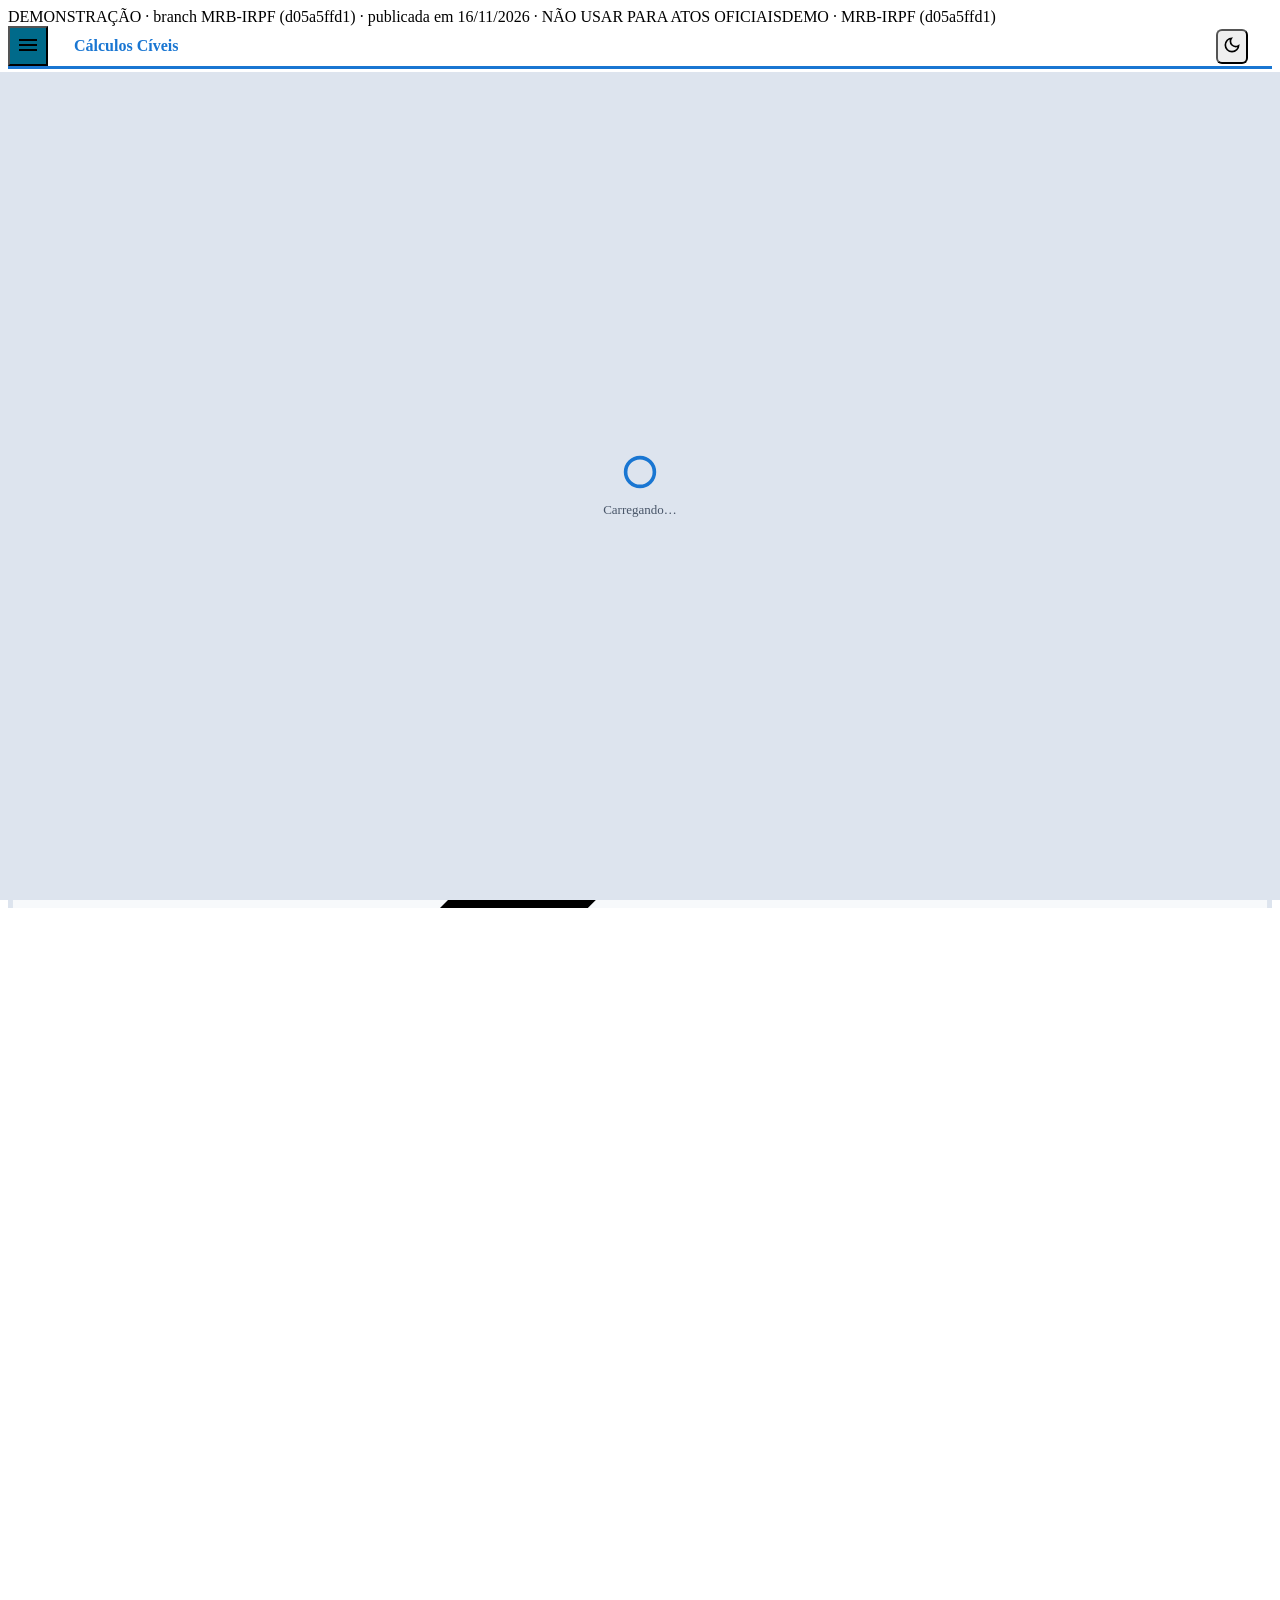
==== index.html @ c673da4e "Publicação de MRB-IRPF (d05a5ffd1)" ====
<!DOCTYPE html><html  lang="pt-BR" dir="ltr"><head><meta charset="utf-8"><meta name="viewport" content="width=device-width, initial-scale=1"><title>Cálculo em Ações Cíveis</title><script type="importmap">{"imports":{"#entry":"/civeis-dev/_nuxt/DIRqz5WZ.js"}}</script><style>.fc-aviso--sucesso{--fc-aviso-tinta:var(--fc-notificacao-aceito);--fc-aviso-fundo:var(--fc-notificacao-aceito-fundo)}.fc-aviso--erro{--fc-aviso-tinta:var(--fc-notificacao-recusado);--fc-aviso-fundo:var(--fc-notificacao-recusado-fundo)}.fc-aviso--alerta{--fc-aviso-tinta:var(--fc-notificacao-aviso);--fc-aviso-fundo:var(--fc-notificacao-aviso-fundo)}.fc-aviso--info{--fc-aviso-tinta:var(--fc-notificacao-info);--fc-aviso-fundo:var(--fc-notificacao-info-fundo)}.fc-aviso--andamento{--fc-aviso-tinta:var(--fc-identidade);--fc-aviso-fundo:color-mix(in srgb, var(--fc-identidade) 18%, var(--fc-superficie))}.q-notification.fc-aviso{border:var(--fc-borda-espessura,1px) solid color-mix(in srgb,var(--fc-aviso-tinta) 30%,transparent);background:color-mix(in srgb,var(--fc-aviso-fundo) 55%,var(--fc-superficie));max-width:calc(min(560px,95vw));min-height:0;color:var(--fc-texto);font-family:var(--fc-fonte-sistema);border-radius:8px;padding:10px 8px 10px 14px;font-size:13.5px;line-height:1.5;box-shadow:0 6px 18px #0f172a1f,0 1px 3px #0f172a14}.q-notification.fc-aviso .q-notification__wrapper{align-items:center}.q-notification.fc-aviso .q-notification__content,.q-notification.fc-aviso .q-notification__message{padding:0}.q-notification.fc-aviso .q-notification__icon,.q-notification.fc-aviso .q-notification__spinner{width:20px;height:20px;color:var(--fc-aviso-tinta);flex:0 0 20px;align-self:flex-start;margin:1px 10px 0 0;font-size:20px}.q-notification.fc-aviso .q-notification__actions{color:var(--fc-texto-secundario);align-self:flex-start;margin:-3px 0 0;padding:0 0 0 8px}.q-notification.fc-aviso code{background:color-mix(in srgb,var(--fc-aviso-tinta) 14%,transparent);color:inherit;font:inherit;white-space:nowrap;border-radius:4px;padding:1px 6px;font-weight:500}.body--dark .q-notification.fc-aviso{box-shadow:0 6px 18px #00000073}.body--dark .q-notification.fc-aviso code{background:color-mix(in srgb,var(--fc-aviso-tinta) 22%,transparent)}.fc-conteudo-html{color:inherit;overflow-wrap:anywhere;container-type:inline-size;max-width:100%!important}.fc-conteudo-html--escala{letter-spacing:normal!important;text-transform:none!important;font-family:inherit!important;font-size:12px!important;font-weight:400!important;line-height:1.55!important}*,.fc-conteudo-html,.fc-conteudo-html *{box-sizing:border-box}.fc-conteudo-html>:first-child{margin-top:0!important}.fc-conteudo-html>:last-child{margin-bottom:0!important}.fc-conteudo-html h1,.fc-conteudo-html h2,.fc-conteudo-html h3{margin-inline-start:0;letter-spacing:normal!important;text-transform:none!important;margin-inline-end:0!important;font-weight:650!important;display:block!important}.fc-conteudo-html h1{margin-block:12px 6px!important;font-size:calc(clamp(1.22em,1.08em + .7cqi,1.36em))!important;line-height:1.3!important}.fc-conteudo-html h2{margin-block:10px 5px!important;font-size:calc(clamp(1.12em,1.02em + .5cqi,1.22em))!important;line-height:1.35!important}.fc-conteudo-html h3{margin-block:8px 4px!important;font-size:calc(clamp(1.03em,.98em + .3cqi,1.1em))!important;line-height:1.4!important}.fc-conteudo-html div,.fc-conteudo-html p{margin-inline-start:0;font:inherit!important;margin-block:0 8px!important;margin-inline-end:0!important}.fc-conteudo-html ol,.fc-conteudo-html ul{padding:0!important;font:inherit!important;margin:6px 0 8px!important;padding-inline-start:24px!important}.fc-conteudo-html ol{list-style:decimal!important}.fc-conteudo-html ul{list-style:outside!important}.fc-conteudo-html li{font:inherit!important;margin:2px 0!important;padding:0!important}.fc-conteudo-html li>ol,.fc-conteudo-html li>ul{margin-block:3px!important}.fc-conteudo-html blockquote{opacity:.86;margin-inline-start:18px;font-family:inherit!important;font-size:10px!important;font-style:italic!important;font-weight:inherit!important;letter-spacing:normal!important;border:0!important;margin-block:8px!important;margin-inline-end:0!important;padding:0!important;line-height:1.5!important}.fc-conteudo-html blockquote>:last-child{margin-bottom:0!important}.fc-conteudo-html strong{font-weight:700!important}.fc-conteudo-html em{font-style:italic!important}.fc-conteudo-html a,.fc-conteudo-html u{text-decoration:underline!important}.fc-conteudo-html s{text-decoration:line-through!important}.fc-conteudo-html span{font-family:inherit!important;font-size:inherit!important;font-weight:inherit!important;letter-spacing:inherit!important;line-height:inherit!important}.fc-conteudo-html sub,.fc-conteudo-html sup{vertical-align:baseline!important;font-size:.75em!important;line-height:0!important;position:relative!important}.fc-conteudo-html sub{bottom:-.25em!important}.fc-conteudo-html sup{top:-.5em!important}.fc-conteudo-html pre{background:#0000000f;white-space:pre-wrap!important;border:0!important;border-radius:4px!important;max-width:100%!important;margin:8px 0!important;padding:8px!important;line-height:1.45!important;overflow-x:auto!important}.fc-conteudo-html code,.fc-conteudo-html kbd,.fc-conteudo-html pre{letter-spacing:normal!important;font-family:ui-monospace,SFMono-Regular,Consolas,monospace!important;font-size:.88em!important;font-weight:400!important}.fc-conteudo-html :not(pre)>code{background:#0000000f;border-radius:3px!important;padding:1px 4px!important}.fc-conteudo-html kbd{background:var(--fc-kbd-bg,#f7f7f7);box-shadow:var(--fc-kbd-sombra,0 1px 0 #0003);color:var(--fc-kbd-texto,#333);white-space:nowrap;border:1px solid var(--fc-kbd-borda,#ccc)!important;border-radius:3px!important;padding:1px 5px!important;line-height:1.45!important;display:inline-block!important}.fc-conteudo-html mark{color:#1f2937;background-color:#fff59d;padding:0!important}.fc-conteudo-html hr{border:0!important;border-top:1px solid #0000002e!important;height:0!important;margin:12px 0!important}.fc-conteudo-html a{color:var(--q-primary);font:inherit!important;text-underline-offset:2px!important}.fc-conteudo-html br{content:normal!important}.fc-conteudo-html--leitura{letter-spacing:.01786em!important;font-size:.875rem!important;font-weight:400!important;line-height:1.25rem!important}.fc-conteudo-html--leitura h1{letter-spacing:.0125em!important;margin-block:0 12px!important;font-size:1.25rem!important;font-weight:700!important;line-height:2rem!important}.fc-conteudo-html--leitura h2{letter-spacing:.00937em!important;margin-block:24px 8px!important;font-size:1rem!important;font-weight:700!important;line-height:1.75rem!important}.fc-conteudo-html--leitura h3{letter-spacing:.00714em!important;margin-block:16px 6px!important;font-size:.875rem!important;font-weight:700!important;line-height:1.375rem!important}.fc-conteudo-html--leitura div,.fc-conteudo-html--leitura ol,.fc-conteudo-html--leitura p,.fc-conteudo-html--leitura ul{margin-block:0 12px!important}.fc-conteudo-html--leitura li{margin-block:0 4px!important}.fc-conteudo-html--leitura blockquote{font-size:inherit!important;margin-block:16px!important}.fc-conteudo-html--leitura hr{margin-block:24px!important}.body--dark .fc-conteudo-html :not(pre)>code,.body--dark .fc-conteudo-html pre,html[data-fc-portal-tema=escuro] .fc-conteudo-html :not(pre)>code,html[data-fc-portal-tema=escuro] .fc-conteudo-html pre{background:#ffffff14}.body--dark .fc-conteudo-html hr,html[data-fc-portal-tema=escuro] .fc-conteudo-html hr{border-top-color:#ffffff2e!important}:root{--fc-dialogo-info:#2563eb;--fc-dialogo-alerta:#a16207;--fc-dialogo-erro:#dc2626;--fc-notificacao-fundo:#f8fafc;--fc-notificacao-texto:#0f172a;--fc-notificacao-secundario:#475569;--fc-notificacao-borda:#e2e8f0;--fc-notificacao-info:#044e64;--fc-notificacao-info-fundo:#b2ebf2;--fc-notificacao-aviso:#b45309;--fc-notificacao-aviso-fundo:#ffe7ba;--fc-notificacao-lido:#475569;--fc-notificacao-lido-fundo:#e2e8f0;--fc-notificacao-aceito:#15803d;--fc-notificacao-aceito-fundo:#dcfce7;--fc-notificacao-recusado:#b91c1c;--fc-notificacao-recusado-fundo:#fee2e2;--fc-notificacao-experimental:#6d28d9;--fc-notificacao-experimental-fundo:#ede9fe;--fc-casca:#dde4ee;--fc-superficie:#fff;--fc-superficie-secundaria:#f7f9fb;--fc-texto:#1f2a37;--fc-texto-secundario:#485568;--fc-demonstrativo-texto:#212121;--fc-borda:#dee5ee;--fc-borda-controle:#c4cfdd;--fc-borda-suave:#0f172a14;--fc-borda-espessura:1px;--fc-elevacao:none;--fc-foco-cor:#0b5cad;--fc-foco-espessura:2px;--fc-foco-deslocamento:2px;--fc-campo-altura:36px;--fc-campo-altura-rotulo:24px;--fc-campo-obrigatorio-fundo:#fffbeb;--fc-campo-obrigatorio-tinta:#b45309;--fc-campo-erro-fundo:#fef2f2;--fc-campo-erro-tinta:#b91c1c;--fc-tabela-zebra:#f7f9fb;--fc-tabela-hover:#eef3f9;--fc-tabela-cabecalho-fundo:#f7f9fb;--fc-tabela-cabecalho-texto:#1f2a37;--fc-tabela-selecao-segura-fundo:#dbeafe;--fc-tabela-selecao-segura-tinta:#1e40af;--fc-tabela-selecao-atencao-fundo:#fef3c7;--fc-tabela-selecao-atencao-tinta:#92400e;--fc-cor-link:#0b5cad;--fc-raio-p:6px;--fc-raio-m:8px;--fc-raio-g:12px;--fc-raio-pilula:999px;--fc-espaco-1:4px;--fc-espaco-2:8px;--fc-espaco-3:12px;--fc-espaco-4:16px;--fc-espaco-5:24px;--fc-espaco-6:32px;--fc-faixa-identidade:3px;--fc-altura-barra-app:40px;--fc-identidade:var(--q-fc-principal,var(--q-primary));--fc-identidade-tinta:var(--q-fc-escura,var(--q-primary));--fc-comando-identidade-fundo:var(--q-fc-escura,var(--fc-plataforma));--fc-plataforma:#006a8a;--fc-fonte-sistema:-apple-system, BlinkMacSystemFont, "Segoe UI", roboto, "Helvetica Neue", arial, sans-serif;--fc-tipo-rotulo:12.5px;--fc-tipo-apoio:13px;--fc-tipo-subaba:13.5px;--fc-tipo-corpo:14px;--fc-tipo-titulo-dialogo:15.5px;--fc-tipo-nome-app:16px;--fc-tipo-h1:22px;--fc-fundo-escuro-app:#111827;--fc-input-bg:#fff;--fc-input-erro-bg:color-mix(in srgb, var(--q-negative) 10%, #fff);--fc-cor-erro-indicador:var(--q-negative);--fc-cor-erro-tooltip-bg:var(--q-negative);--fc-cor-erro-tooltip-txt:#fff;--fc-primary-dark-bg:oklab(70.7% -.0438 -.159/.1);--fc-primary-dark-border:oklch(70.7% .165 254.624);--fc-negative-dark-bg:oklab(70.4% .1768 .0722/.1);--fc-negative-dark-border:oklch(70.4% .191 22.216);--fc-warning-dark-bg:oklab(85.2% -.0067 .1988/.1);--fc-warning-dark-border:oklch(85.2% .199 91.936);--fc-success-dark-bg:oklab(78.6% -.1749 .0792/.1);--fc-success-dark-border:#00dc82;--fc-kbd-bg:#f7f7f7;--fc-kbd-borda:#ccc;--fc-kbd-sombra:0 1px 0 #0003, 0 2px 0 0 #fff inset;--fc-kbd-texto:#333;--q-primary:var(--q-fc-principal,#1976d2)}.fc-superficie{background-color:var(--fc-superficie);color:var(--fc-texto)}.fc-superficie-secundaria{background-color:var(--fc-superficie-secundaria);color:var(--fc-texto)}.fc-casca{background-color:var(--fc-casca);color:var(--fc-texto)}.fc-texto-secundario{color:var(--fc-texto-secundario)}.fc-borda{border:var(--fc-borda-espessura) solid var(--fc-borda)}.fc-borda-suave{border:var(--fc-borda-espessura) solid var(--fc-borda-suave)}.fc-somente-leitor-tela{clip-path:inset(50%);white-space:nowrap;border:0;width:1px;height:1px;margin:-1px;padding:0;position:absolute;overflow:hidden}.fc-foco-visivel:focus-visible{outline-offset:var(--fc-foco-deslocamento);box-shadow:0 0 0 var(--fc-foco-espessura) var(--fc-superficie);outline:var(--fc-foco-espessura) solid var(--fc-foco-cor)!important}.fc-comando.q-btn{border-radius:var(--fc-raio-p);min-width:32px;min-height:32px;padding:4px}.fc-salto-conteudo{top:var(--fc-espaco-2);left:var(--fc-espaco-2);z-index:2100;padding:var(--fc-espaco-2) var(--fc-espaco-4);font-size:var(--fc-tipo-corpo);color:var(--fc-texto);background-color:var(--fc-superficie);border:var(--fc-borda-espessura) solid var(--fc-borda);border-radius:var(--fc-raio-p);text-decoration:none;position:absolute;transform:translateY(-200%)}.fc-salto-conteudo:focus{transform:translateY(0)}body,html{height:100%;overflow-y:hidden}::-webkit-scrollbar{width:16px}::-webkit-scrollbar{background-color:#fff}::-webkit-scrollbar-track{background-color:#fff}::-webkit-scrollbar-thumb{z-index:3;background-color:#babac0;border:4px solid #fff;border-radius:16px}::-webkit-scrollbar-thumb:hover{z-index:3;background-color:#a0a0a0;border-width:2px}::-webkit-scrollbar-thumb:active{cursor:grabbing;z-index:3;background-color:gray}::-webkit-scrollbar-button{display:none}.body--dark ::-webkit-scrollbar{background-color:#1e1e1e}.body--dark ::-webkit-scrollbar-corner{background-color:#1e1e1e}.body--dark ::-webkit-scrollbar-track{background-color:#1e1e1e}.body--dark ::-webkit-scrollbar-thumb{background-color:#555;border-color:#1e1e1e}.body--dark ::-webkit-scrollbar-thumb:hover{background-color:#757575}.body--dark ::-webkit-scrollbar-thumb:active{background-color:#9e9e9e}.body--dark{--fc-dialogo-info:#93c5fd;--fc-dialogo-alerta:#fbbf24;--fc-dialogo-erro:#f87171;--fc-notificacao-fundo:#0f172a;--fc-notificacao-texto:#f8fafc;--fc-notificacao-secundario:#94a3b8;--fc-notificacao-borda:#334155;--fc-notificacao-info:#00a6d0;--fc-notificacao-info-fundo:#123c4a;--fc-notificacao-experimental:#c4b5fd;--fc-notificacao-experimental-fundo:#2e2350;--fc-notificacao-aviso:#fdba4c;--fc-notificacao-aviso-fundo:#4a3b22;--fc-notificacao-lido:#cbd5e1;--fc-notificacao-lido-fundo:#334155;--fc-notificacao-aceito:#86efac;--fc-notificacao-aceito-fundo:#14532d;--fc-notificacao-recusado:#fca5a5;--fc-notificacao-recusado-fundo:#7f1d1d;--fc-casca:#030712;--fc-superficie:#1f2937;--fc-superficie-secundaria:#111827;--fc-texto:#e5e7eb;--fc-texto-secundario:#9ca3af;--fc-borda:#334155;--fc-borda-controle:#475569;--fc-borda-suave:#e2e8f01f;--fc-foco-cor:#90caf9;--fc-cor-link:#90caf9;--fc-campo-obrigatorio-fundo:#332a18;--fc-campo-obrigatorio-tinta:#fbbf24;--fc-campo-erro-fundo:#3f2228;--fc-campo-erro-tinta:#fca5a5;--fc-tabela-zebra:#1a2433;--fc-tabela-hover:#263244;--fc-tabela-cabecalho-fundo:#111827;--fc-tabela-cabecalho-texto:#e5e7eb;--fc-tabela-selecao-segura-fundo:#1e3a5f;--fc-tabela-selecao-segura-tinta:#bfdbfe;--fc-tabela-selecao-atencao-fundo:#4a3b22;--fc-tabela-selecao-atencao-tinta:#fde68a;--fc-identidade-tinta:var(--q-fc-clara,var(--q-primary));--fc-fundo-escuro-app:var(--fc-superficie-secundaria);background-color:var(--fc-fundo-escuro-app);--fc-input-bg:var(--q-color-dark);--fc-input-erro-bg:color-mix(in srgb, var(--q-negative) 40%, var(--q-dark));--fc-cor-erro-indicador:color-mix(in srgb, var(--q-negative) 80%, #fff);--fc-cor-erro-tooltip-bg:color-mix(in srgb, var(--q-negative) 60%, var(--q-dark));--fc-cor-erro-tooltip-txt:color-mix(in srgb, var(--q-negative) 20%, #fff);--fc-sombra-escura:0 4px 14px #00000073}.body--dark,html[data-fc-portal-tema=escuro]{--fc-kbd-bg:#242033;--fc-kbd-borda:#94a3b83d;--fc-kbd-sombra:0 1px 0 #00000073, 0 1px 0 0 #ffffff1a inset;--fc-kbd-texto:#f8fafc}kbd{border:1px solid var(--fc-kbd-borda);background-color:var(--fc-kbd-bg);box-shadow:var(--fc-kbd-sombra);color:var(--fc-kbd-texto);border-radius:3px;padding:2px 6px;font-family:monospace;font-size:.85em;line-height:1.4;display:inline-block}.body--dark .q-card:not(.q-card--flat){box-shadow:var(--fc-sombra-escura)}.body--dark .q-menu:not(:has(.fc-dica-cartao,.fc-popup-erro,.fc-popup-alerta,.fc-popup-info)){box-shadow:var(--fc-sombra-escura)}.body--dark.body--dark .shadow-1,.body--dark.body--dark .shadow-2{box-shadow:var(--fc-sombra-escura)}.fc-toolbar-info{background-color:color-mix(in srgb,var(--q-primary) 15%,#fff);color:var(--q-primary)}.body--dark .fc-toolbar-info{background-color:color-mix(in srgb,var(--q-primary) 25%,var(--q-dark));color:color-mix(in srgb,var(--q-primary) 60%,#fff)}.fc-painel-conteudo{background-color:var(--fc-superficie);color:var(--fc-texto)}.body--dark .fc-painel-conteudo{color:#e0e0e0}.body--dark .fc-painel-conteudo,.fc-fundo-escuro-app{background-color:var(--fc-fundo-escuro-app)}.fc-popup-erro{--fc-popup-borda:var(--q-negative);background-color:color-mix(in srgb,var(--q-negative) 10%,#fff);box-shadow:inset 0 0 0 1px var(--fc-popup-borda);color:#474747;border:0;border-radius:4px;overflow:hidden}.body--dark .fc-popup-erro{--fc-popup-borda:var(--fc-negative-dark-border);background-color:color-mix(in srgb,var(--q-negative) 18%,var(--q-dark));color:#eee}.fc-popup-alerta{--fc-popup-borda:var(--q-warning);background-color:color-mix(in srgb,var(--q-warning) 18%,#fff);box-shadow:inset 0 0 0 1px var(--fc-popup-borda);color:#474747;border:0;border-radius:4px;overflow:hidden}.body--dark .fc-popup-alerta{--fc-popup-borda:var(--fc-warning-dark-border);background-color:var(--fc-warning-dark-bg);color:#cbcbcb}.fc-popup-info{--fc-popup-borda:var(--q-primary);background-color:color-mix(in srgb,var(--q-primary) 12%,#fff);box-shadow:inset 0 0 0 1px var(--fc-popup-borda);color:var(--q-primary);border:0;border-radius:4px;overflow:hidden}.body--dark .fc-popup-info{--fc-popup-borda:var(--fc-primary-dark-border);background-color:var(--fc-primary-dark-bg);color:#cbcbcb}.q-menu:has(.fc-popup-erro,.fc-popup-alerta,.fc-popup-info){background:0 0;border-radius:4px}.fc-banner-erro{background-color:color-mix(in srgb,var(--q-negative) 10%,#fff);border:1px solid var(--q-negative)}.body--dark .fc-banner-erro{background-color:var(--fc-negative-dark-bg);border:1px solid var(--fc-negative-dark-border)}.fc-banner-erro-texto{color:var(--q-negative)}.body--dark .fc-banner-erro-texto{color:#cbcbcb}.fc-banner-alerta{background-color:color-mix(in srgb,var(--q-warning) 18%,#fff);border:1px solid var(--q-warning)}.body--dark .fc-banner-alerta{background-color:var(--fc-warning-dark-bg);border:1px solid var(--fc-warning-dark-border)}.fc-banner-alerta-texto{color:var(--q-warning)}.body--dark .fc-banner-alerta-texto{color:#cbcbcb}.fc-banner-info{background-color:color-mix(in srgb,var(--q-primary) 12%,#fff);border:1px solid var(--q-primary)}.body--dark .fc-banner-info{background-color:var(--fc-primary-dark-bg);border:1px solid var(--fc-primary-dark-border)}.fc-banner-info-texto{color:var(--q-primary)}.body--dark .fc-banner-info-texto{color:#cbcbcb}.fc-banner-sucesso{background-color:color-mix(in srgb,var(--q-positive) 15%,#fff);border:1px solid var(--q-positive)}.body--dark .fc-banner-sucesso{background-color:var(--fc-success-dark-bg);border:1px solid var(--fc-success-dark-border)}.fc-banner-sucesso-texto{color:var(--q-positive)}.body--dark .fc-banner-sucesso-texto{color:#cbcbcb}.fc-input-erro{background-color:color-mix(in srgb,var(--q-negative) 15%,#fff);color:var(--q-negative)}.body--dark .fc-input-erro{background-color:color-mix(in srgb,var(--q-negative) 40%,var(--q-dark));color:color-mix(in srgb,var(--q-negative) 50%,#fff)}input:-webkit-autofill{-webkit-text-fill-color:currentcolor;transition:background-color 100000s ease-in-out}input:-webkit-autofill:focus{-webkit-text-fill-color:currentcolor;transition:background-color 100000s ease-in-out}input:-webkit-autofill:hover{-webkit-text-fill-color:currentcolor;transition:background-color 100000s ease-in-out}select:-webkit-autofill{-webkit-text-fill-color:currentcolor;transition:background-color 100000s ease-in-out}textarea:-webkit-autofill{-webkit-text-fill-color:currentcolor;transition:background-color 100000s ease-in-out}input:autofill{-webkit-text-fill-color:currentcolor;transition:background-color 100000s ease-in-out}input:autofill:focus{-webkit-text-fill-color:currentcolor;transition:background-color 100000s ease-in-out}input:autofill:hover{-webkit-text-fill-color:currentcolor;transition:background-color 100000s ease-in-out}select:autofill{-webkit-text-fill-color:currentcolor;transition:background-color 100000s ease-in-out}textarea:autofill{-webkit-text-fill-color:currentcolor;transition:background-color 100000s ease-in-out}.bg-fc-escura{background-color:var(--q-fc-escura)}.bg-fc-escura,.bg-fc-principal{color:var(--q-fc-sobre-principal)}.bg-fc-principal{background-color:var(--q-fc-principal)}.bg-fc-clara{background-color:var(--q-fc-clara)}.bg-fc-muito-clara{background-color:var(--q-fc-muito-clara)}.bg-fc-neutra{background-color:var(--q-fc-neutra)}.text-fc-escura{color:var(--q-fc-escura)}.text-fc-principal{color:var(--q-fc-principal)}.border-fc-principal{border-color:var(--q-fc-principal)}.border-fc-clara{border-color:var(--q-fc-clara)}.fc-cabecalho-secao{--fc-cabecalho-secao-borda:4px solid var(--q-fc-principal,#1976d2);border-inline-start:var(--fc-cabecalho-secao-borda);background-color:var(--q-fc-muito-clara,#e3f2fd);color:color-mix(in srgb,var(--q-fc-escura,#0d47a1) 90%,#000)}tr.fc-cabecalho-secao{border-inline-start:0}tr.fc-cabecalho-secao>:first-child{border-inline-start:var(--fc-cabecalho-secao-borda)}.body--dark .fc-cabecalho-secao{background-color:color-mix(in srgb,var(--q-fc-principal,#1976d2) 20%,var(--q-dark,#1f2937));color:#fff}.fc-campo-realcado{border-radius:var(--fc-raio-p,6px);outline:2px solid var(--fc-foco-cor,var(--q-primary,#1976d2));outline-offset:3px;background:color-mix(in srgb,var(--q-primary,#1976d2) 10%,transparent);transition:background .6s,outline-color .6s}</style><style>.pagina-erro[data-v-68c4717c]{color:#333;text-align:center;background:#fff;flex-direction:column;justify-content:center;align-items:center;min-height:100dvh;padding:1.5rem;font-family:system-ui,sans-serif;display:flex}.pagina-erro__status[data-v-68c4717c]{margin:0;font-size:4rem;font-weight:300}.pagina-erro__mensagem[data-v-68c4717c]{margin-top:.5rem;font-size:1.25rem}@media (prefers-color-scheme:dark){.pagina-erro[data-v-68c4717c]{color:#f5f5f5;background:#111}}</style><link rel="stylesheet" href="/civeis-dev/_nuxt/entry.Db4Gae93.css" crossorigin><link rel="stylesheet" href="/civeis-dev/_nuxt/rotulosTipoEncadeamentoJuros.11TiuPli.css" crossorigin><link rel="stylesheet" href="/civeis-dev/_nuxt/gerarLocaleTimestamp.BkN6Lu2j.css" crossorigin><style>.fc-aviso-sso[data-v-3ca4d134]{min-width:32px}.fc-conta-avatar[data-v-3ca4d134]{width:26px;height:26px;color:var(--fc-conta-avatar-tinta,#fff);background:var(--fc-conta-avatar-fundo,var(--q-fc-escura,var(--q-primary)));border-radius:999px;flex:none;place-items:center;font-size:11px;font-weight:600;line-height:1;display:inline-grid}.fc-conta-avatar--grande[data-v-3ca4d134]{width:36px;height:36px;margin-right:0;font-size:13px}.fc-conta-seta[data-v-3ca4d134]{opacity:.7;margin-left:2px}.fc-conta-menu[data-v-3ca4d134]{min-width:272px}.fc-conta-identidade[data-v-3ca4d134]{padding-top:10px;padding-bottom:10px}.fc-conta-identidade-nome[data-v-3ca4d134]{font-weight:600}.fc-conta-gatilho[data-v-3ca4d134],.fc-entrar[data-v-3ca4d134]{border-radius:var(--fc-raio-p,6px)}.fc-entrar[data-v-3ca4d134] .q-btn__content{white-space:nowrap;flex-wrap:nowrap}@media (width<=560px){.fc-entrar[data-v-3ca4d134] .q-btn__content>.block{display:none!important}.fc-entrar[data-v-3ca4d134] .q-btn__content{gap:0}}</style><style>._simbolo_166a9_1{color:var(--fc-notificacao-aviso,#b45309)}._titulo_166a9_5{margin:0;font-size:16px;font-weight:600;line-height:1.4}._corpo_166a9_12{gap:var(--fc-espaco-2,8px);display:grid}._texto_166a9_17{margin:0}._detalhe_166a9_21{color:var(--fc-texto-secundario,#485568);font-size:var(--fc-tipo-apoio,13px);margin:0}._falhouDeNovo_166a9_27{background:var(--fc-notificacao-recusado-fundo);color:var(--fc-notificacao-recusado)}._confirmacao_166a9_36,._falhouDeNovo_166a9_27{border-radius:var(--fc-raio-p,6px);font-size:var(--fc-tipo-apoio,13px);margin:0;padding:8px 10px}._confirmacao_166a9_36{background:var(--fc-notificacao-info-fundo);color:var(--fc-notificacao-info)}</style><style>._chip_12ice_1{margin-left:var(--fc-espaco-4,16px);border:var(--fc-borda-espessura,1px) solid color-mix(in srgb,var(--fc-notificacao-aviso) 30%,transparent);background:var(--fc-notificacao-aviso-fundo);color:var(--fc-notificacao-aviso);font-weight:600;position:relative;top:2px}._chip_12ice_1 .q-chip__icon{color:inherit;opacity:1}._compacto_12ice_15 .q-chip__icon--left{margin-right:-.2em}._somenteLeitor_12ice_19{clip-path:inset(50%);white-space:nowrap;border:0;width:1px;height:1px;margin:-1px;padding:0;position:absolute;overflow:hidden}</style><style>._caixaColagem_117kt_1{resize:none;width:250px;height:250px;color:inherit;background-color:#0000;border:1px solid #e0e0e0;font-family:monospace;font-size:small}</style><style>.fc-importador-arquivo-recuo[data-v-17ba5314]{padding:2px 4px}.fc-importador-arquivo[data-v-17ba5314] .q-field__control{border-radius:4px;height:32px;min-height:32px}.fc-importador-arquivo[data-v-17ba5314] .q-field__label{top:6px}.fc-importador-arquivo[data-v-17ba5314] .q-field__append,.fc-importador-arquivo[data-v-17ba5314] .q-field__prepend{height:32px}</style><style>._card_smxb9_1{width:calc(min(480px,92vw))}</style><style>._quadro_1jugl_2{border:1px solid var(--fc-borda,#e4e8ee);border-radius:var(--fc-raio-m,8px);margin:0;font-size:13px;line-height:1.5;overflow:hidden}._linha_1jugl_12{justify-content:space-between;align-items:baseline;gap:12px;padding:5px 10px;display:flex}._linha_1jugl_12:nth-child(odd){background:var(--fc-superficie-secundaria,#f7f9fb)}._linha_1jugl_12 dt{color:var(--fc-texto-secundario,#64748b)}._linha_1jugl_12 dd{text-align:right;margin:0;font-weight:700}</style><style>._titulo_titve_1{font-size:var(--fc-tipo-titulo-dialogo,1.05rem);margin:0;font-weight:600;line-height:1.3}._resumo_titve_8{font-size:13px;line-height:1.5}._paginas_titve_13{margin:0 0 6px;font-weight:600}._opcoes_titve_18{gap:var(--fc-espaco-1,4px);margin-top:var(--fc-espaco-3,12px);display:grid}</style><style>._titulo_11irx_1{font-size:var(--fc-tipo-titulo-dialogo,1.05rem);margin:0;font-weight:600;line-height:1.3}._instrucao_11irx_8{color:var(--fc-texto-secundario,#64748b);margin:0 0 12px}</style><style>._card_2haaf_1{width:760px;max-width:92vw}</style><style>.fc-popup-mensagem[data-v-4fc4f6e3]{max-width:calc(min(350px,100vw - 32px))}</style><style>.fc-popup-mensagem[data-v-11bfb8f9]{white-space:pre-wrap;max-width:calc(min(350px,100vw - 32px))}</style><style>.fc-barra-arquivos[data-v-1f012d2c]{--fc-barra-arquivos-icone:#475569;min-width:0;min-height:var(--fc-altura-linha-arquivos,36px);gap:2px;overflow:hidden}.fc-bloco-arquivo>.q-btn[data-v-1f012d2c],.fc-nuvem-indicador[data-v-1f012d2c]{color:var(--fc-barra-arquivos-icone)}.fc-barra-arquivos--com-importador[data-v-1f012d2c]{--fc-altura-linha-arquivos:36px}.fc-bloco-arquivo[data-v-1f012d2c]{flex:auto;min-width:0}.fc-bloco-contexto[data-v-1f012d2c]{flex:none;min-width:0}.fc-indicador-contexto[data-v-1f012d2c]{position:relative;top:2px}.fc-nome-arquivo[data-v-1f012d2c]{flex:0 260px;width:calc(min(260px,32vw));min-width:150px;margin-right:6px}.fc-nome-arquivo[data-v-1f012d2c] .q-field__control{height:32px;min-height:32px}.fc-nome-arquivo[data-v-1f012d2c] .q-field__prepend{align-items:center;height:32px;padding-right:5px}.fc-nome-arquivo[data-v-1f012d2c] .q-field__native,.fc-nome-arquivo[data-v-1f012d2c] .q-field__prefix{padding-top:0;padding-bottom:0;font-size:14px;font-weight:500}.fc-prefixo-arquivo[data-v-1f012d2c]{color:var(--q-grey-7);pointer-events:none;-webkit-user-select:none;user-select:none;background:#0000000f;border-right:1px solid #00000024;align-self:center;align-items:center;height:32px;margin-left:-11px;padding:0 8px;font-size:13px;font-weight:700;line-height:1;display:inline-flex}.fc-nuvem-indicador[data-v-1f012d2c]{width:32px;min-width:32px;height:32px;min-height:32px}.fc-nuvem-indicador--estatico[data-v-1f012d2c]{justify-content:center;align-items:center;display:inline-flex}.fc-nuvem-indicador--atencao[data-v-1f012d2c] .q-icon{filter:drop-shadow(0 0 2px color-mix(in srgb,var(--q-warning) 60%,transparent))}.fc-nuvem-anuncio[data-v-1f012d2c]{clip-path:inset(50%);white-space:nowrap;width:1px;height:1px;position:absolute;overflow:hidden}.fc-popover-nuvem-conflito[data-v-1f012d2c]{max-width:340px}.fc-menu-arquivo[data-v-1f012d2c]{min-width:220px;font-size:13px}.fc-menu-acao-compacta[data-v-1f012d2c]{align-items:center;gap:8px;min-height:32px;padding:6px 10px}.fc-menu-acao-compacta[data-v-1f012d2c] .q-item__section--main{font-size:13px}.fc-popover-nuvem[data-v-1f012d2c]{max-width:360px}.fc-popover-nuvem-lista[data-v-1f012d2c]{min-width:280px}.fc-localizacao-nuvem[data-v-1f012d2c]{flex-wrap:wrap;align-items:center;gap:4px;max-width:320px;padding-top:2px;line-height:1.35;display:flex}.fc-localizacao-separador[data-v-1f012d2c]{color:var(--q-grey-6);-webkit-user-select:none;user-select:none}.fc-popup-importadores[data-v-1f012d2c]{min-width:calc(min(270px,100vw - 32px));max-width:calc(100vw - 32px)}@media (width<=599px){.fc-barra-arquivos[data-v-1f012d2c]{gap:0}.fc-nome-arquivo[data-v-1f012d2c]{flex:96px;width:auto;min-width:80px}.fc-nuvem-indicador[data-v-1f012d2c]{margin-right:4px}}</style><style>.body--dark .fc-barra-arquivos{--fc-barra-arquivos-icone:#e2e8f0}</style><style>.fc-botoes-nav[data-v-bc6195f4]{flex-wrap:wrap;justify-content:center;gap:12px;max-width:100%;display:inline-flex}.fc-botoes-nav[data-v-bc6195f4]:only-child{margin-inline:auto;display:flex}.fc-botoes-nav-item[data-v-bc6195f4]{min-width:0;min-height:32px;color:var(--fc-identidade-tinta);border:1px solid var(--fc-identidade-tinta);border-radius:var(--fc-raio-pilula,999px);background:0 0;padding-inline:16px}.fc-botoes-nav-item--ativa[data-v-bc6195f4]{color:var(--fc-superficie);background:var(--fc-identidade-tinta)}.fc-botoes-nav-destaque[data-v-bc6195f4]{background:var(--fc-notificacao-aviso);width:8px;height:8px;box-shadow:0 0 0 1.5px var(--fc-superficie);border-radius:50%;margin-left:6px}</style><style>._banner_wr2l3_2{width:100%;padding-inline:var(--fc-espaco-2,8px)}._caixa_wr2l3_7{align-items:flex-start;gap:var(--fc-espaco-2,8px);padding:var(--fc-espaco-2,8px) var(--fc-espaco-3,12px);border:var(--fc-borda-espessura,1px) solid color-mix(in srgb,var(--tinta) 30%,transparent);border-radius:var(--fc-raio-p,6px);background:var(--fundo);color:var(--fc-texto,#1f2a37);font-family:var(--fc-fonte-sistema);font-size:var(--fc-tipo-apoio,13px);line-height:1.5;display:flex}._icone_wr2l3_21{color:var(--tinta);flex-shrink:0}._texto_wr2l3_26{flex:auto}._texto_wr2l3_26 code{background:color-mix(in srgb,var(--tinta) 14%,transparent);color:inherit;font:inherit;white-space:nowrap;border-radius:4px;padding:1px 6px;font-weight:500}.body--dark ._texto_wr2l3_26 code{background:color-mix(in srgb,var(--tinta) 22%,transparent)}._acao_wr2l3_48{border-radius:var(--fc-raio-p,6px);flex-shrink:0;align-self:center;min-height:28px;padding:0 10px;font-size:12.5px;font-weight:500}._aviso_wr2l3_58{--tinta:var(--fc-notificacao-aviso);--fundo:color-mix(in srgb, var(--fc-notificacao-aviso-fundo) 45%, var(--fc-superficie))}._info_wr2l3_63{--tinta:var(--fc-notificacao-info);--fundo:color-mix(in srgb, var(--fc-notificacao-info-fundo) 35%, var(--fc-superficie))}._erro_wr2l3_68{--tinta:var(--fc-notificacao-recusado);--fundo:color-mix(in srgb, var(--fc-notificacao-recusado-fundo) 45%, var(--fc-superficie))}._sucesso_wr2l3_73{--tinta:var(--fc-notificacao-aceito);--fundo:color-mix(in srgb, var(--fc-notificacao-aceito-fundo) 45%, var(--fc-superficie))}._experimental_wr2l3_83{--tinta:var(--fc-notificacao-experimental);--fundo:color-mix(in srgb, var(--fc-notificacao-experimental-fundo) 55%, var(--fc-superficie))}</style><style>._campo_17os8_3{min-width:0;max-width:100%;padding-inline:var(--fc-espaco-2,8px);font-family:var(--fc-fonte-sistema);font-size:var(--fc-tipo-corpo,14px);color:var(--fc-texto,#1f2a37);flex-direction:column;display:flex}._cabecalho_17os8_14{min-height:var(--fc-campo-altura-rotulo,24px);margin-bottom:var(--fc-espaco-1,4px);color:var(--fc-texto-secundario,#485568);font-size:var(--fc-tipo-rotulo,12.5px);align-items:center;font-weight:500;display:flex}._asterisco_17os8_24{color:var(--fc-campo-obrigatorio-tinta,#b45309);font-weight:700}._cabecalho_17os8_14 .fc-dica-botao--info,._campo_17os8_3 .fc-dica-botao--info{min-width:var(--fc-campo-altura-rotulo,24px);min-height:var(--fc-campo-altura-rotulo,24px);color:var(--fc-texto-secundario,#485568);flex-shrink:0}._controleComDica_17os8_37{align-items:center;gap:var(--fc-espaco-1,4px);display:flex}._controle_17os8_37.q-field{width:100%;min-width:0;font-size:inherit;flex:auto}._controle_17os8_37 .q-field__control{height:var(--fc-campo-altura,36px);min-height:var(--fc-campo-altura,36px);color:var(--fc-texto,#1f2a37);background:var(--fc-superficie,#fff);border-radius:var(--fc-raio-p,6px)}._obrigatorio_17os8_58 ._controle_17os8_37 .q-field__control{background:var(--fc-campo-obrigatorio-fundo,#fffbeb)}._controle_17os8_37 .q-field__control:before{border-color:var(--fc-borda-controle,#c4cfdd)}._controle_17os8_37 .q-field__control:after{display:none}._controle_17os8_37 .q-field__native,._controle_17os8_37 .q-field__prefix,._controle_17os8_37 .q-field__suffix{color:var(--fc-texto,#1f2a37)}._controle_17os8_37 .q-field__marginal{height:var(--fc-campo-altura,36px);color:var(--fc-texto-secundario,#485568)}._controle_17os8_37 .q-field__bottom{color:var(--fc-campo-erro-tinta,#b91c1c);font-size:var(--fc-tipo-apoio,13px)}._controle_17os8_37.q-field--error .q-field__control{background:var(--fc-campo-erro-fundo,#fef2f2)}._controle_17os8_37.q-field--error .q-field__control:before{border-color:var(--fc-campo-erro-tinta,#b91c1c)}._campo_17os8_3 .q-checkbox:focus-visible,._campo_17os8_3 .q-radio:focus-visible,._campo_17os8_3 .q-slider__track-container:focus-visible,._controle_17os8_37.q-field--focused .q-field__control{outline-offset:var(--fc-foco-deslocamento,2px);box-shadow:0 0 0 2px var(--fc-superficie,#fff);outline:var(--fc-foco-espessura,2px) solid var(--fc-foco-cor,#0b5cad)!important}._campoEmLinha_17os8_103{-moz-column-gap:var(--fc-espaco-2,8px);align-items:center;column-gap:var(--fc-espaco-2,8px);min-height:var(--fc-campo-altura,36px);flex-flow:wrap}._campoEmLinha_17os8_103 ._cabecalho_17os8_14{margin-bottom:0}._escolhas_17os8_114{align-items:center;gap:var(--fc-espaco-1,4px);flex-wrap:wrap;display:flex}._escolhas_17os8_114,._escolhas_17os8_114 .q-checkbox,._escolhas_17os8_114 .q-radio{min-height:var(--fc-campo-escolhas-altura,var(--fc-campo-altura,36px))}._opcao_17os8_127{justify-content:end;align-self:end}._opcao_17os8_127 ._escolhas_17os8_114{flex-wrap:nowrap}._opcao_17os8_127 ._escolhas_17os8_114 .q-checkbox{min-width:0}._opcao_17os8_127 ._escolhas_17os8_114 .fc-dica-botao--info{flex-shrink:0}._deslizante_17os8_150{min-height:var(--fc-campo-altura,36px);padding-inline:var(--fc-espaco-2,8px);align-items:center;display:flex}._controle_17os8_37.q-field--auto-height .q-field__control,._controle_17os8_37.q-field--auto-height .q-field__native{height:auto;min-height:var(--fc-campo-altura,36px)}</style><style>._grupo_1paig_1{flex-wrap:nowrap;align-items:flex-start;min-width:0;display:flex}</style><style>._linha_1yt0u_1{margin-inline:calc(-1 * var(--fc-espaco-2,8px));margin-bottom:var(--fc-espaco-4,16px);align-items:flex-start;row-gap:var(--fc-espaco-3,12px)}._linhaDeOpcoes_1yt0u_8{--fc-campo-escolhas-altura:24px;row-gap:var(--fc-espaco-1,4px);margin-bottom:var(--fc-espaco-1,4px)}._linhaDeOpcoes_1yt0u_8+._linha_1yt0u_1:not(._linhaDeOpcoes_1yt0u_8){margin-top:var(--fc-espaco-3,12px)}._linha_1yt0u_1:last-child{margin-bottom:0}</style><style>._cartao_1vgqg_1{border-color:var(--fc-borda);border-radius:var(--fc-raio-m,8px);background:var(--fc-superficie);width:100%;max-width:900px;color:var(--fc-texto);font-family:var(--fc-fonte-sistema);margin-inline:auto}._cabecalho_1vgqg_12{align-items:center;gap:var(--fc-espaco-1,4px);padding:var(--fc-espaco-4,16px) var(--fc-espaco-4,16px) 0;display:flex}._titulo_1vgqg_19{font-size:var(--fc-tipo-titulo-dialogo,15.5px);margin:0;font-weight:600;line-height:1.5}._cabecalho_1vgqg_12 .fc-dica-botao--info{color:var(--fc-texto-secundario,#485568)}._conteudo_1vgqg_30{gap:var(--fc-espaco-4,16px);padding:var(--fc-espaco-4,16px);flex-direction:column;display:flex}</style><style>._secoes_1mydh_1{gap:var(--fc-espaco-4,16px);flex-direction:column;display:flex}._recolhido_1mydh_7{border-radius:var(--fc-raio-m,8px);border-color:var(--fc-borda-suave);background:var(--fc-superficie);width:100%;max-width:900px;color:var(--fc-texto);margin-inline:auto}</style><style>.fc-indices-dialogo__meta[data-v-3d2b1cde],.fc-indices-dialogo__simbolo[data-v-3d2b1cde]{color:var(--fc-texto-secundario,#64748b)}.fc-indices-dialogo__titulo[data-v-3d2b1cde]{margin:0;font-size:16px;font-weight:600;line-height:1.4}.fc-indices-dialogo__meta[data-v-3d2b1cde]{grid-template-columns:1fr auto;gap:4px 16px;margin:0 0 10px;font-size:13px;display:grid}.fc-indices-dialogo__meta dd[data-v-3d2b1cde]{color:var(--fc-texto,#1f2a37);margin:0;font-weight:600}.fc-indices-dialogo__tabela[data-v-3d2b1cde]{border:1px solid var(--fc-borda,#dce2ea);border-radius:var(--fc-raio-p,6px);max-height:380px;overflow:auto}.fc-indices-dialogo__grade[data-v-3d2b1cde]{color:inherit;background:0 0;font-size:12px}.fc-indices-dialogo__grade caption[data-v-3d2b1cde]{color:var(--fc-texto-secundario,#64748b);text-align:left;caption-side:top;padding:6px 10px;font-size:12px}.fc-indices-dialogo__grade[data-v-3d2b1cde] thead th{background:var(--fc-superficie-secundaria,#f8fafc);font-weight:600;position:sticky;top:0}.fc-indices-dialogo__grade[data-v-3d2b1cde] tbody tr:nth-child(2n) td{background:var(--fc-superficie-secundaria,#f8fafc)}</style><style>.fc-indices-botao[data-v-6ae7a65d]{display:inline-block;position:relative}.fc-indices-botao__ponto[data-v-6ae7a65d]{background:var(--fc-notificacao-aviso,#b45309);width:8px;height:8px;box-shadow:0 0 0 2px var(--fc-superficie,#fff);pointer-events:none;border-radius:50%;position:absolute;top:3px;right:3px}</style><style>.fc-parametros-gerais-diferencas[data-v-d0b97431]{background:0 0;width:100%}.fc-parametros-gerais-diferencas[data-v-d0b97431] td{white-space:normal}.fc-parametros-gerais-diferencas[data-v-d0b97431] th{text-align:left;font-weight:600}</style><style>.fc-parametros-gerais[data-v-709f4028]{position:relative}.fc-parametros-gerais__faixa[data-v-709f4028]{border:1px solid var(--fc-borda,#dee5ee);border-radius:var(--fc-raio-m,8px);background:var(--fc-superficie-secundaria,#f7f9fb);flex-wrap:wrap;align-items:flex-start;gap:8px 12px;width:100%;max-width:900px;margin:0 auto 12px;padding:12px 16px;display:flex}.fc-parametros-gerais__faixa--divergente[data-v-709f4028]{border-color:var(--fc-campo-obrigatorio-tinta,#b45309);background:var(--fc-campo-obrigatorio-fundo,#fffbeb)}.fc-parametros-gerais__estado[data-v-709f4028]{flex:320px;gap:8px;display:flex}.fc-parametros-gerais__icone[data-v-709f4028]{color:var(--fc-campo-obrigatorio-tinta,#b45309);flex:none}.fc-parametros-gerais__carimbo[data-v-709f4028],.fc-parametros-gerais__legenda[data-v-709f4028]{color:var(--fc-texto-secundario,#485568);font-size:12.5px}.fc-parametros-gerais__tabela[data-v-709f4028]{border-top:1px solid var(--fc-borda-suave,#0f172a14);flex-basis:100%;padding-top:8px}.fc-parametros-gerais__acoes[data-v-709f4028]{flex-wrap:wrap;flex:100%;justify-content:flex-end;align-items:center;gap:8px;display:flex}@media (width<=700px){.fc-parametros-gerais__restabelecer[data-v-709f4028]{flex:100%;justify-content:flex-end}}</style><style>._paineis_17850_2{width:100%;min-width:0;position:relative}._painel_17850_8{width:100%;min-width:0;overflow:hidden}._oculto_17850_15{visibility:hidden;pointer-events:none;position:absolute;inset:0 auto auto 0}._quadro_17850_29>div>div{border-top:3px solid var(--fc-parte-borda,#b0bec5)}._devido_17850_33>div>div{border-top-color:var(--fc-parte-devido,#187447)}._pago_17850_37>div>div{border-top-color:var(--fc-parte-pago,#ab4049)}</style><style>.popup-recorte.q-menu{background:0 0;border-radius:16px}.cartao-recorte.q-card[data-v-5e1be1a5]{border-radius:16px;width:320px;max-width:calc(100vw - 24px);padding:8px 12px}.cabecalho-recorte[data-v-5e1be1a5]{justify-content:space-between;align-items:center;gap:8px;padding-left:8px;display:flex}.cabecalho-recorte h2[data-v-5e1be1a5]{margin:0;font-size:16px;font-weight:600;line-height:1.4}.intervalo-recorte[data-v-5e1be1a5]{color:var(--fc-texto-secundario,#64748b);margin:4px 8px 8px;font-size:12px}.cartao-recorte.q-card--dark .intervalo-recorte[data-v-5e1be1a5]{color:var(--fc-texto-secundario,#cbd5e1)}.campos-recorte[data-v-5e1be1a5]{align-items:flex-start;display:flex}.campos-recorte[data-v-5e1be1a5] .q-field__inner{min-height:calc(21px + var(--fc-campo-altura,36px))}.confirmar-recorte[data-v-5e1be1a5]{width:var(--fc-campo-altura,36px);min-width:var(--fc-campo-altura,36px);height:var(--fc-campo-altura,36px);min-height:var(--fc-campo-altura,36px);border-radius:var(--fc-raio-p,6px);padding:4px}.erro-recorte[data-v-5e1be1a5]{margin:4px 8px;font-size:12px}</style><style>.titulo-intervalo[data-v-54cf82f1]{margin:0;font-size:16px;font-weight:600;line-height:1.4}.descricao-intervalo[data-v-54cf82f1]{color:var(--fc-texto-secundario,#64748b);margin:0 0 12px;font-size:13px}.campos-intervalo[data-v-54cf82f1]{flex-wrap:wrap;gap:12px;display:flex}.campos-intervalo[data-v-54cf82f1]>*{flex:160px}.erro-intervalo[data-v-54cf82f1]{color:var(--q-negative,#c10015);margin:8px 0 0;font-size:12px}</style><style>._paineis_w4ozh_2,._painel_w4ozh_3,._planilha_w4ozh_4{width:100%;min-width:0;max-width:100%}._paineis_w4ozh_2{position:relative}._oculto_w4ozh_15{visibility:hidden;pointer-events:none;position:absolute;inset:0 auto auto 0}._painel_w4ozh_3,._planilha_w4ozh_4{overflow:hidden}._planilha_w4ozh_4>div,._planilha_w4ozh_4>div>.q-toolbar{max-width:100%!important}</style><style>._tema_17pu7_8{--fc-parte-tinta:#455a64;--fc-parte-fundo:#eceff1;--fc-parte-borda:#b0bec5;--fc-parte-excluir:#b33c47;--fc-parte-devido:#187447;--fc-parte-pago:#ab4049;color:var(--fc-texto,#334155)}._painel_17pu7_19{width:min(100%,50rem)}._cabecalhoLista_17pu7_23{justify-content:center;align-items:center;gap:var(--fc-espaco-2,8px);margin-bottom:12px;display:flex}._tituloLista_17pu7_31{margin:0;font-size:15px;font-weight:600;line-height:22px}._cartoes_17pu7_38{gap:8px;width:100%;display:grid}._cartao_17pu7_44{border:1px solid var(--fc-parte-borda);background:var(--fc-parte-fundo);border-radius:10px;grid-template-columns:minmax(0,1fr) auto;gap:6px 10px;width:100%;min-width:0;padding:12px;display:grid}._tituloCartao_17pu7_56{overflow-wrap:anywhere;align-self:center;min-width:0;margin:0;font-size:13px;font-weight:600;line-height:20px}._resumo_17pu7_66{flex-wrap:wrap;grid-area:2/1/auto/-1;align-items:center;gap:4px 16px;margin:0;font-size:12.5px;line-height:20px;display:flex}._resumo_17pu7_66>div{gap:5px;display:flex}._resumo_17pu7_66 dt{color:var(--fc-texto-secundario,#485568)}._resumo_17pu7_66 dd{font-variant-numeric:tabular-nums;margin:0}._acoes_17pu7_92{flex-wrap:wrap;justify-content:flex-end;align-items:center;gap:1px;display:flex}._comando_17pu7_100.q-btn{width:28px;min-width:28px;min-height:28px;color:var(--fc-texto,#334155);border-radius:6px;padding:0}._comando_17pu7_100 .q-icon{font-size:19px}._excluir_17pu7_113.q-btn{color:var(--fc-parte-excluir)}._adicionar_17pu7_118.q-btn{border:var(--fc-borda-espessura,1px) solid var(--fc-parte-borda);background:color-mix(in srgb,var(--fc-parte-tinta) 16%,transparent);color:var(--fc-parte-tinta)}._vazio_17pu7_124{text-align:center;color:var(--fc-texto-secundario,#485568);padding:20px;font-size:13px}.body--dark ._tema_17pu7_8{--fc-parte-tinta:#b0bec5;--fc-parte-fundo:#27313e;--fc-parte-borda:#465568;--fc-parte-excluir:#ffb0b7;--fc-parte-devido:#99d9b9;--fc-parte-pago:#efadb2;color:var(--fc-texto,#e2e8f0)}@media (width<=480px){._cartao_17pu7_44{grid-template-columns:1fr}._acoes_17pu7_92{grid-row:3;justify-content:flex-start}}</style><style>._compacta_1nnzk_1._compacta_1nnzk_1{align-items:flex-start}</style><style>._moldura_1org2_1.q-card{width:calc(min(1120px,96vw));max-width:96vw;height:calc(100dvh - 32px);max-height:calc(100dvh - 32px)}._corpo_1org2_10{background:#e9edf2;min-height:100%}._secao_1org2_15{background:#fff;border:1px solid #0000001f;border-radius:8px;margin-bottom:20px}._secao_1org2_15 .q-expansion-item__content{padding:8px 12px 12px}.body--dark ._corpo_1org2_10{background:#1a1a1a}.body--dark ._secao_1org2_15{background:#2a2a2a}</style><style>._moldura_18fxj_9.q-card{min-width:calc(min(960px,96vw));max-width:96vw;height:calc(100dvh - 32px);max-height:calc(100dvh - 32px)}._cabecalho_18fxj_19{justify-content:space-between;align-items:center;gap:var(--fc-espaco-3,12px);display:flex}._titulo_18fxj_26{font-size:var(--fc-tipo-titulo-dialogo,1.05rem);overflow-wrap:anywhere;margin:0;font-weight:600;line-height:1.4}._corpo_18fxj_39{flex-direction:column;width:100%;min-width:0;display:flex;position:relative}._navegacao_18fxj_47{z-index:1;padding-bottom:var(--fc-espaco-2,8px);background:var(--fc-superficie);position:sticky;top:0}._painel_18fxj_55{width:100%;min-width:0;overflow-x:auto}._oculto_18fxj_62{visibility:hidden;pointer-events:none;position:absolute;inset:0 auto auto 0}._navegacao_18fxj_47._devido_18fxj_73 .fc-botoes-nav-item--ativa{background:var(--fc-parte-devido);border-color:var(--fc-parte-devido)}._navegacao_18fxj_47._pago_18fxj_78 .fc-botoes-nav-item--ativa{background:var(--fc-parte-pago);border-color:var(--fc-parte-pago)}</style><style>.fc-dialogo-rascunhos-cabecalho[data-v-72c525b5]{min-width:0}.fc-dialogo-rascunhos-titulo[data-v-72c525b5]{font-size:var(--fc-tipo-titulo-dialogo,15.5px);margin:0;font-weight:600;line-height:1.3}.fc-dialogo-rascunhos-subtitulo[data-v-72c525b5]{color:var(--fc-texto-secundario,#485568);margin:4px 0 0;font-size:13.5px}.fc-dialogo-rascunhos-corpo[data-v-72c525b5]{flex-direction:column;gap:8px;display:flex}.fc-dialogo-rascunhos-cartao[data-v-72c525b5]{border:1px solid var(--fc-borda-controle,#c4cfdd);border-radius:var(--fc-raio-m,8px);cursor:pointer;align-items:flex-start;gap:12px;padding:12px 14px;display:flex}.fc-dialogo-rascunhos-cartao[data-v-72c525b5]:focus-within{outline:var(--fc-foco-espessura,2px) solid var(--fc-foco-cor,#0b5cad);outline-offset:var(--fc-foco-deslocamento,2px)}.fc-dialogo-rascunhos-cartao--selecionado[data-v-72c525b5]{border-color:var(--q-primary);background:color-mix(in srgb,var(--q-primary) 10%,var(--fc-superficie,#fff))}.fc-dialogo-rascunhos-radio[data-v-72c525b5]{flex:none;margin:-2px 0 0 -6px}.fc-dialogo-rascunhos-textos[data-v-72c525b5]{flex-direction:column;gap:2px;min-width:0;display:flex}.fc-dialogo-rascunhos-nome[data-v-72c525b5]{font-weight:600}.fc-dialogo-rascunhos-apoio[data-v-72c525b5]{color:var(--fc-texto-secundario,#485568);font-size:13px}.fc-dialogo-rascunhos-apoio--aviso[data-v-72c525b5]{color:var(--fc-campo-obrigatorio-tinta,#b45309)}.fc-dialogo-rascunhos-acoes[data-v-72c525b5]{align-items:center;gap:8px;width:100%;display:flex}</style><style>.fc-aviso-ambiente-chip[data-v-9e9fe324]{min-height:24px;padding-inline:12px}.fc-aviso-ambiente-demonstracao[data-v-9e9fe324]{text-overflow:ellipsis;white-space:nowrap;overflow:hidden}</style><style>._simbolo_1wvx9_1{background:color-mix(in srgb,currentcolor 12%,transparent);width:44px;height:44px;color:var(--fc-dialogo-erro,#dc2626);border-radius:50%;flex:0 0 44px;place-items:center;display:grid}._restabelecido_1wvx9_12{color:var(--fc-dialogo-info,#2563eb)}._titulo_1wvx9_16{margin:0;font-size:15.5px;font-weight:600;line-height:1.4}._mensagem_1wvx9_23{font-size:13.5px;line-height:1.6}._detalhe_1wvx9_28{color:var(--fc-texto-secundario,#485568);font-size:var(--fc-tipo-apoio,13px);margin-bottom:0}._acoes_1wvx9_34{justify-content:flex-end;gap:var(--fc-espaco-2,8px);flex-wrap:wrap;display:flex}._compacto_1wvx9_41 .q-chip__icon--left{margin-right:-.2em}._somenteLeitor_1wvx9_45{clip-path:inset(50%);width:1px;height:1px;position:absolute;overflow:hidden}</style><style>.fc-marca-fabrica[data-v-2a65c2af]{width:auto;height:var(--fc-marca-fabrica-altura,26px);-o-object-fit:contain;object-fit:contain;max-width:100%;display:block}</style><style>.fc-identidade-barra[data-v-b96f69a4]{border-radius:4px;align-items:center;gap:10px;min-width:0;text-decoration:none;display:inline-flex}.fc-identidade-simbolo[data-v-b96f69a4]{color:var(--fc-identidade-tinta);flex:none}.fc-identidade-nome[data-v-b96f69a4]{min-width:0;font-size:var(--fc-tipo-nome-app);color:var(--fc-identidade-tinta);text-overflow:ellipsis;white-space:nowrap;font-weight:700;line-height:1.2;overflow:hidden}</style><style>.fc-switch-tema--portal[data-v-7ca3429f]{color:var(--fc-portal-tinta-suave)}.fc-switch-tema--portal[data-v-7ca3429f]:hover{color:var(--fc-portal-tinta)}</style><style>.fc-contato-institucional[data-v-5beb9485]{gap:var(--fc-espaco-2,8px);display:grid}.fc-contato-canal[data-v-5beb9485]{gap:0 var(--fc-espaco-2,8px);letter-spacing:.03333em;grid-template-columns:auto minmax(0,1fr);align-items:start;margin:0;font-size:11px;font-weight:400;line-height:1.35;display:grid}.fc-contato-canal .q-icon[data-v-5beb9485]{grid-row:1/span 2;margin-top:1px}.fc-contato-rotulo[data-v-5beb9485]{font-weight:500}.fc-contato-link[data-v-5beb9485]{min-height:24px;color:inherit;border-radius:var(--fc-raio-p,6px);overflow-wrap:anywhere;align-items:center;margin-top:-4px;text-decoration:none;display:inline-flex}.fc-contato-link[data-v-5beb9485]:focus-visible,.fc-contato-link[data-v-5beb9485]:hover{text-underline-offset:3px;text-decoration:underline}</style><style>.fc-identificacao-app[data-v-fb13fb47]{gap:0 var(--fc-espaco-1,4px);text-align:center;letter-spacing:.03333em;flex-wrap:wrap;justify-content:center;align-items:baseline;margin:0;font-size:10px;font-weight:400;line-height:1.4;display:flex}.fc-identificacao-nome[data-v-fb13fb47]{overflow-wrap:anywhere;min-width:0}</style><style>.fc-gaveta-gatilho[data-v-840e5abc]{width:var(--fc-altura-barra-app,40px);min-width:var(--fc-altura-barra-app,40px);min-height:var(--fc-altura-barra-app,40px);color:#fff;background:var(--fc-comando-identidade-fundo);border-radius:0;flex:none;align-self:stretch}.fc-gaveta-dialogo .q-dialog__inner{padding:0}.q-dialog__inner--left>.fc-gaveta{width:300px;max-width:88vw;height:100%;color:var(--fc-texto);background:var(--fc-superficie);border-radius:0;grid-template-rows:auto auto minmax(0,1fr) auto auto;display:grid}.fc-gaveta-espelho-ambiente[data-v-840e5abc]{height:var(--fc-altura-aviso-ambiente,0);background:var(--q-negative)}.fc-gaveta-espelho-ambiente--demonstracao[data-v-840e5abc]{background:var(--q-warning)}.fc-gaveta-topo[data-v-840e5abc]{min-height:var(--fc-altura-barra-app,40px);box-shadow:inset 0 -1px 0 var(--fc-borda);grid-template-columns:auto minmax(0,1fr);align-items:center;gap:14px;display:grid}.fc-gaveta-fechar[data-v-840e5abc]{width:var(--fc-altura-barra-app,40px);height:var(--fc-altura-barra-app,40px);color:#fff;background:var(--fc-comando-identidade-fundo);border-radius:0}.fc-gaveta-marca[data-v-840e5abc] img{width:auto;max-width:100%;height:28px;display:block}.fc-gaveta-navegacao[data-v-840e5abc]{align-content:start;gap:2px;padding:12px;display:grid;overflow-y:auto}.fc-gaveta-item[data-v-840e5abc]{min-height:46px;color:var(--fc-gaveta-cor);letter-spacing:.01786em;border-radius:6px;grid-template-columns:auto minmax(0,1fr);align-items:center;gap:14px;padding:0 12px;font-size:.875rem;font-weight:400;line-height:1.25rem;text-decoration:none;display:grid}.fc-gaveta-item[data-v-840e5abc]:focus-visible,.fc-gaveta-item[data-v-840e5abc]:hover{background:var(--fc-casca);text-decoration:none}.fc-gaveta-item--atual[data-v-840e5abc]{background:color-mix(in srgb,var(--fc-identidade) 12%,var(--fc-superficie));font-weight:700}.fc-gaveta-separador[data-v-840e5abc]{border:0;border-top:1px solid var(--fc-borda);margin:6px 0}.fc-gaveta-administracao[data-v-840e5abc]{border-top:1px solid var(--fc-borda);align-content:start;gap:2px;padding:8px 12px 12px;display:grid}.fc-gaveta-secao-titulo[data-v-840e5abc]{color:var(--fc-texto-secundario);letter-spacing:.04em;text-transform:uppercase;margin:0 0 4px;padding:0 12px;font-size:11px;font-weight:600}.fc-gaveta-item--botao[data-v-840e5abc]{cursor:pointer;width:100%;font:inherit;text-align:left;background:0 0;border:0}.fc-gaveta-item-texto[data-v-840e5abc]{min-width:0;display:grid}.fc-gaveta-item-texto small[data-v-840e5abc]{color:var(--fc-texto-secundario);font-size:11px;line-height:1.3}.fc-gaveta-rodape[data-v-840e5abc]{color:var(--fc-texto-secundario);border-top:1px solid var(--fc-borda);gap:14px;padding:14px 12px;display:grid}.fc-gaveta-rodape .q-icon[data-v-840e5abc]{color:var(--fc-identidade-tinta)}</style><style>.body--dark .fc-gaveta-item{color:var(--fc-gaveta-cor-no-escuro)}.body--dark .fc-gaveta-rodape .q-icon{color:var(--fc-texto-secundario)}</style><style>.fc-barra-app[data-v-f159bd8b]{grid-template-columns:auto minmax(0,1fr) auto;grid-template-rows:minmax(var(--fc-altura-barra-app,40px),auto);color:var(--fc-texto);background:var(--fc-superficie);align-items:center;gap:8px 16px;padding-right:calc(clamp(8px,2vw,24px));display:grid}.fc-barra-identidade[data-v-f159bd8b]{align-items:center;gap:8px;min-width:0;display:inline-flex}.fc-barra-acoes[data-v-f159bd8b]{flex-wrap:wrap;justify-content:flex-end;align-items:center;gap:4px 8px;display:flex}@media (width<=300px){.fc-barra-app[data-v-f159bd8b]{grid-template-columns:auto minmax(0,1fr);grid-template-rows:minmax(var(--fc-altura-barra-app,40px),auto) auto}.fc-barra-acoes[data-v-f159bd8b]{grid-column:2;justify-content:flex-start;padding-bottom:6px}}</style><style>.fc-barra-faixa[data-v-9864a770]{height:var(--fc-faixa-identidade);background:var(--fc-identidade);flex:none}.fc-barra-documento[data-v-9864a770]{min-height:36px;color:var(--fc-texto);background:var(--fc-superficie);box-shadow:inset 0 -1px 0 var(--fc-borda);padding-inline:8px}</style><style>.fc-rodape[data-v-01f5581d]{background:var(--fc-superficie);border-top:1px solid var(--fc-borda)}.fc-rodape-institucional[data-v-01f5581d]{--fc-marca-fabrica-altura:20px;grid-template-columns:auto minmax(0,1fr);align-items:center;gap:4px 16px;padding:6px calc(clamp(12px,3vw,40px));display:grid}.fc-rodape-marcas[data-v-01f5581d]{flex-wrap:nowrap;align-items:center;gap:12px 28px;display:flex}.fc-rodape-avisos[data-v-01f5581d]{color:var(--fc-texto-secundario);letter-spacing:.03333em;flex-wrap:wrap;justify-content:flex-end;align-items:center;gap:0 20px;font-size:11px;font-weight:400;line-height:1.25rem;display:flex}.fc-rodape-avisos .fc-rodape-link[data-v-01f5581d]{min-height:24px;color:inherit;overflow-wrap:anywhere;border-radius:3px;align-items:center;text-decoration:none;display:inline-flex}.fc-rodape-link[data-v-01f5581d]:focus-visible,.fc-rodape-link[data-v-01f5581d]:hover{text-underline-offset:3px;text-decoration:underline}.fc-rodape-autoria[data-v-01f5581d]{align-items:center;min-height:24px;display:inline-flex}.fc-rodape-curto[data-v-01f5581d]{display:none}@media (width<=640px){.fc-rodape-avisos[data-v-01f5581d]{gap:0 12px}.fc-rodape-autoria .fc-rodape-longo[data-v-01f5581d]{display:none}.fc-rodape-autoria .fc-rodape-curto[data-v-01f5581d]{display:inline}}@media (width<=440px){.fc-rodape-link .fc-rodape-longo[data-v-01f5581d]{display:none}.fc-rodape-link .fc-rodape-curto[data-v-01f5581d]{display:inline}}</style><style>.fc-cobertura-carregamento[data-v-a1cb1647]{z-index:2001;gap:var(--fc-espaco-3,12px);color:var(--fc-texto-secundario);font-size:var(--fc-tipo-apoio,13px);background:var(--fc-casca);flex-direction:column;justify-content:center;align-items:center;display:flex;position:fixed;bottom:0;left:0;right:0}.fc-cobertura-carregamento[data-v-a1cb1647]>*{animation:.15s ease-out .3s both aparecer-indicador-a1cb1647}.fc-cobertura-carregamento[data-v-a1cb1647]>:first-child{color:var(--fc-identidade)}@keyframes aparecer-indicador-a1cb1647{0%{opacity:0}to{opacity:1}}.fc-cobertura-leave-active[data-v-a1cb1647]{transition:opacity .15s ease-out}.fc-conta-no-casco[data-v-a1cb1647]{display:contents}.fc-conta-carregando[data-v-a1cb1647]{visibility:hidden}.fc-cobertura-leave-to[data-v-a1cb1647]{opacity:0}@media (prefers-reduced-motion:reduce){.fc-cobertura-carregamento[data-v-a1cb1647]>*{animation-duration:0s}.fc-cobertura-leave-active[data-v-a1cb1647]{transition:none}}.fc-casco-layout[data-v-a1cb1647]{height:calc(max(100vh,480px))}.fc-casco-container[data-v-a1cb1647]{height:100%}.fc-casco-pagina[data-v-a1cb1647]{height:100%;min-height:0;padding:var(--fc-espaco-1,4px);flex-direction:column;display:flex}.fc-casco-paineis[data-v-a1cb1647]{background:0 0;flex:auto;min-height:0}.fc-casco-paineis[data-v-a1cb1647] .q-panel-parent{height:100%}.fc-casco-paineis[data-v-a1cb1647] .q-panel-parent>.q-tab-panel{flex-direction:column;min-height:0;display:flex}</style><style>._painelCalculo_h0cmw_12{background:0 0}._cartao_h0cmw_20,._painelCalculo_h0cmw_12{flex-direction:column;flex:auto;min-height:0;display:flex}._cartao_h0cmw_20{background:var(--fc-superficie-secundaria);border:var(--fc-borda-espessura,1px) solid var(--fc-borda);border-radius:var(--fc-raio-m,8px);overflow:hidden}._linhaAbas_h0cmw_57{background:0 0;flex:none}._comandos_h0cmw_63{flex:none;margin-inline-start:var(--fc-espaco-2,8px)}._areaPaineis_h0cmw_68{overscroll-behavior:contain;background:0 0;flex:auto;min-height:0;overflow:auto}._areaPaineis_h0cmw_68 .q-tab-panel,._areaPaineis_h0cmw_68 .q-tab-panels{background:0 0}._areaPaineis_h0cmw_68 .q-tab-panel{overscroll-behavior:contain;padding:0 var(--fc-espaco-2,8px);overflow:auto}._areaPaineis_h0cmw_68>.q-tab-panels>.q-panel>.q-tab-panel{padding-top:var(--fc-espaco-2,8px)}._areaPaineis_h0cmw_68 .q-tab-panel:has(.q-panel-parent){padding:var(--fc-espaco-2,8px) 0 0;flex-direction:column;display:flex;overflow:hidden}._areaPaineis_h0cmw_68 .q-tab-panel:has(.q-panel-parent)>.q-panel-parent{flex:auto;min-height:0}._ativo_h0cmw_186{color:var(--fc-identidade-tinta);position:relative}._ativo_h0cmw_186:after{content:"";background:var(--fc-identidade);height:3px;position:absolute;bottom:0;left:0;right:0}._abas_h0cmw_201{flex:1 1 0;min-width:0}._abas_h0cmw_201:not(.q-tabs--scrollable) .q-tabs__content{padding-inline-start:calc(32px + var(--fc-espaco-2,8px))}</style><style>._menu_lp97h_4{min-width:210px}._itemMenu_lp97h_3{cursor:pointer;align-items:center;min-height:38px;padding:8px 12px;display:flex}._itemMenu_lp97h_3:hover{background-color:#e0e0e0}._container_lp97h_19{justify-content:center;display:flex}.body--dark ._menu_lp97h_4{color:#ffffffeb}.body--dark ._menu_lp97h_4 .text-grey-8{color:#fffffff2!important}.body--dark ._menu_lp97h_4 .text-negative{color:#fff!important}.body--dark ._itemMenu_lp97h_3:hover{background-color:#ffffff14}._rotulo_lp97h_40{margin-left:10px;font-size:13px}</style><style>._menu_1juyy_1{min-width:210px}._itemMenu_1juyy_5{cursor:pointer;align-items:center;min-height:38px;padding:8px 12px;display:flex}._itemMenu_1juyy_5:hover{background-color:#e0e0e0}.body--dark ._menu_1juyy_1{color:#ffffffeb}.body--dark ._menu_1juyy_1 .text-grey-8{color:#fffffff2!important}.body--dark ._menu_1juyy_1 .text-negative{color:#fff!important}.body--dark ._itemMenuPerigo_1juyy_28{background-color:var(--q-negative);color:#fff}.body--dark ._itemMenuPerigo_1juyy_28 .q-icon,.body--dark ._itemMenuPerigo_1juyy_28 .text-negative{color:#fff!important}.body--dark ._itemMenu_1juyy_5:hover{background-color:#ffffff14}.body--dark ._itemMenuPerigo_1juyy_28:hover{background-color:color-mix(in srgb,var(--q-negative) 86%,#000)}._rotulo_1juyy_46{margin-left:10px;font-size:13px}</style><style>.body--dark{color:#fffffff2!important}</style><style>.fc-sidebar[data-v-88d05a66]{background:var(--fc-superficie-secundaria,#f7f9fb);width:100%;height:100%;position:relative;overflow:visible}.fc-sidebar-arvore[data-v-88d05a66]{width:100%;min-height:0;padding:0 0 6px;overflow:auto}.fc-sidebar-cabecalho[data-v-88d05a66]{min-height:42px;padding:10px 14px 6px}.fc-sidebar-usuario[data-v-88d05a66]{min-width:0;color:var(--fc-texto-secundario,#485568);letter-spacing:0;font-size:11px;font-weight:800;line-height:1.2}.fc-sidebar-grupos[data-v-88d05a66]{box-sizing:border-box;border-top:1px solid var(--fc-borda,#dee5ee);height:45px;min-height:45px;color:var(--fc-texto,#1f2a37);background:var(--fc-superficie-secundaria,#f7f9fb);padding:4px 10px;font-size:13px;font-weight:600}.fc-sidebar-grupo-botao[data-v-88d05a66] .q-icon{font-size:23px}.fc-sidebar-grupo-botao[data-v-88d05a66] .q-btn__content{gap:5px}.fc-sidebar-minibar[data-v-88d05a66]{gap:8px;min-height:0;padding:10px 6px;overflow-y:auto}.fc-sidebar-barra-horizontal[data-v-88d05a66]{flex-direction:row}.fc-sidebar-barra-horizontal .fc-sidebar-minibar[data-v-88d05a66]{flex-flow:row;overflow:auto hidden}.fc-sidebar-barra-horizontal .fc-sidebar-minibar[data-v-88d05a66]>*{flex-shrink:0}.fc-sidebar-barra-horizontal .fc-sidebar-grupos[data-v-88d05a66]{border-top:0;border-left:1px solid var(--fc-borda,#dee5ee);flex-shrink:0;height:100%;min-height:0}.fc-minibar-botao-controle[data-v-88d05a66],.fc-sidebar-botao-flutuante[data-v-88d05a66]{border:2px solid #fff;width:28px;height:28px;box-shadow:0 2px 8px #152c5438}.fc-sidebar-botao-flutuante[data-v-88d05a66]{z-index:5;opacity:0;pointer-events:none;transition:opacity .14s,transform .14s;position:absolute;top:21px;right:-14px;transform:scale(.94)}.fc-sidebar:focus-within .fc-sidebar-botao-flutuante[data-v-88d05a66],.fc-sidebar:hover .fc-sidebar-botao-flutuante[data-v-88d05a66]{opacity:1;pointer-events:auto;transform:scale(1)}@media (hover:none),(width<600px){.fc-sidebar-botao-flutuante[data-v-88d05a66]{opacity:1;pointer-events:auto;transform:scale(1)}}@media (width<600px){.fc-sidebar-botao-flutuante[data-v-88d05a66]{right:10px}}.fc-minibar-botao[data-v-88d05a66]{color:var(--fc-texto-secundario,#485568)}.fc-minibar-botao-ativo[data-v-88d05a66]{background:color-mix(in srgb,var(--q-primary) 14%,transparent)}.body--dark .fc-minibar-botao-controle[data-v-88d05a66],.body--dark .fc-sidebar-botao-flutuante[data-v-88d05a66]{border-color:color-mix(in srgb,var(--q-secondary) 72%,#000);box-shadow:0 2px 8px #00000061}.fc-arvore[data-v-88d05a66]{min-width:100%;display:inline-block}.fc-arvore[data-v-88d05a66],.fc-no-linha[data-v-88d05a66]{width:max-content}.fc-no-linha[data-v-88d05a66]{border-radius:var(--fc-raio-m,8px);min-height:36px;color:var(--fc-texto,#1f2a37);font-size:14px}.fc-no-linha-destino-arraste[data-v-88d05a66]{background:#4caf501f;outline:1px solid #4caf505c}.fc-no-linha-destino-arraste-invalido[data-v-88d05a66]{background:#f443361a;outline:1px solid #f4433652}.fc-no-rotulo[data-v-88d05a66]{white-space:nowrap}.fc-chip-papel[data-v-88d05a66]{height:16px;padding:0 6px;font-size:10px}.fc-badge-papel[data-v-88d05a66]{border-radius:9px;min-width:18px;height:18px;padding:0 5px;font-size:11px;font-weight:800}.fc-no-acoes[data-v-88d05a66]{opacity:0;transition:opacity .1s linear}.fc-arvore[data-v-88d05a66] .q-tree__node-header-content:hover .fc-no-acoes,.fc-arvore[data-v-88d05a66] .q-tree__node-header:hover .fc-no-acoes,.fc-no-acoes-menu-aberto[data-v-88d05a66],.fc-no-linha:hover .fc-no-acoes[data-v-88d05a66]{opacity:1}[data-v-88d05a66] .q-tree__node-header-content{min-width:max-content}[data-v-88d05a66] .q-tree__node-header{padding:3px 6px}[data-v-88d05a66] .q-tree__node--selected .q-tree__node-header-content,[data-v-88d05a66] .q-tree__node--selected .fc-no-rotulo{color:var(--q-primary);font-weight:700}[data-v-88d05a66] .q-tree__node--selected .fc-no-icone{color:var(--q-primary)}.fc-no-icone[data-v-88d05a66]{color:var(--fc-texto-secundario,#485568)}.fc-no-linha-selecionada .fc-no-icone[data-v-88d05a66],.fc-no-linha-selecionada .fc-no-rotulo[data-v-88d05a66]{color:var(--q-primary);font-weight:700}[data-v-88d05a66] .q-tree__node--selected>.q-tree__node-header{background:color-mix(in srgb,var(--q-primary) 12%,transparent);border-radius:var(--fc-raio-m,8px)}.body--dark[data-v-88d05a66] .q-tree__node--selected>.q-tree__node-header{background:color-mix(in srgb,var(--q-primary) 18%,transparent)}.body--dark{color:#fffffff2!important}.body--dark[data-v-88d05a66] .q-tree__node--selected .fc-no-icone{color:var(--q-primary)}.body--dark .fc-no-linha-selecionada .fc-no-icone[data-v-88d05a66],.body--dark .fc-no-linha-selecionada .fc-no-rotulo[data-v-88d05a66],.body--dark[data-v-88d05a66] .q-tree__node--selected .fc-no-rotulo,.body--dark[data-v-88d05a66] .q-tree__node--selected .q-tree__node-header-content{color:var(--q-primary);font-weight:700}.body--dark .fc-no-linha-destino-arraste[data-v-88d05a66]{background:#66bb6a2e;outline-color:#81c7846b}.body--dark .fc-no-linha-destino-arraste-invalido[data-v-88d05a66]{background:#e5737324;outline-color:#ef9a9a52}</style><style>.fc-bread[data-v-ec40432b]{width:100%;max-width:100%;min-height:34px;padding:8px 12px;font-weight:700}.fc-bread-link[data-v-ec40432b]{color:inherit;opacity:.75;text-overflow:ellipsis;white-space:nowrap;max-width:180px;text-decoration:none;transition:opacity .1s linear;overflow:hidden}.fc-bread-link[data-v-ec40432b]:hover{opacity:1;text-decoration:underline}.fc-bread-destino-arraste[data-v-ec40432b]{background:#4caf501f;border-radius:4px;outline:1px solid #4caf505c;padding:1px 4px}.fc-bread-destino-arraste-invalido[data-v-ec40432b]{background:#f443361a;border-radius:4px;outline:1px solid #f4433652;padding:1px 4px}.fc-bread-atual[data-v-ec40432b]{opacity:1;cursor:default;color:var(--q-primary);font-weight:700}.fc-bread-atual[data-v-ec40432b],.fc-bread-atual[data-v-ec40432b]:hover{text-decoration:none}.fc-bread-sep[data-v-ec40432b]{opacity:.45;-webkit-user-select:none;user-select:none}.fc-bread-acoes[data-v-ec40432b],.fc-bread-contador[data-v-ec40432b]{flex:none}.body--dark .fc-bread-destino-arraste[data-v-ec40432b]{background:#66bb6a2e;outline-color:#81c7846b}.body--dark .fc-bread-destino-arraste-invalido[data-v-ec40432b]{background:#e5737324;outline-color:#ef9a9a52}</style><style>.fc-lista-menu-filtro[data-v-faabccac]{min-width:240px;max-width:320px;max-height:340px;overflow:auto}.fc-lista-menu-filtro[data-v-faabccac] .q-item__section--avatar{min-width:32px}</style><style>.fc-lista-painel-conteudo[data-v-ad304d45]{flex-direction:column;align-items:center;gap:8px;min-width:0;display:flex;position:absolute;inset:6px 8px}.fc-lista-filtros-avancados[data-v-ad304d45],.fc-lista-filtros-linha[data-v-ad304d45]{align-items:center;gap:8px;width:100%;min-width:0;display:flex}.fc-lista-filtros-avancados[data-v-ad304d45]{display:none}.fc-lista-filtro-botao[data-v-ad304d45]{height:40px;min-height:40px;color:var(--fc-texto,#1f2a37);border:1px solid var(--fc-borda-controle,#c4cfdd);border-radius:var(--fc-raio-m,8px);background:var(--fc-superficie,#fff);justify-content:flex-start}.fc-lista-filtro-app[data-v-ad304d45]{flex:0 0 210px}.fc-lista-filtro-tags[data-v-ad304d45]{flex:0 0 180px}.fc-lista-filtros-toggle[data-v-ad304d45]{flex:none;height:40px;min-height:40px;display:none}.fc-lista-filtros-toggle[data-v-ad304d45] .q-icon:last-child{transition:transform .16s}.fc-lista-filtros-toggle-aberto[data-v-ad304d45] .q-icon:last-child{transform:rotate(180deg)}.fc-lista-filtros-toggle-ativo[data-v-ad304d45]{background-color:color-mix(in srgb,var(--q-primary) 8%,transparent)}.fc-lista-filtros-badge[data-v-ad304d45]{min-width:16px;padding:0 4px;font-size:10px;font-weight:700;line-height:16px;top:-4px;right:-4px}.fc-lista-filtro-botao[data-v-ad304d45] .q-btn__content{flex-wrap:nowrap;justify-content:flex-start;overflow:hidden}.fc-lista-filtro-botao[data-v-ad304d45] .block{text-overflow:ellipsis;white-space:nowrap;overflow:hidden}.fc-lista-limpar-filtros[data-v-ad304d45]{flex:none;width:40px;min-width:40px;height:40px;min-height:40px}.fc-lista-controle[data-v-ad304d45]{align-self:center;min-width:0}.fc-lista-controle[data-v-ad304d45] .q-field__control{border-radius:var(--fc-raio-m,8px);height:40px;min-height:40px}.fc-lista-controle[data-v-ad304d45] .q-field__input,.fc-lista-controle[data-v-ad304d45] .q-field__native{min-height:40px;line-height:40px}.fc-lista-controle[data-v-ad304d45] .q-field__marginal{height:40px}.fc-busca-campo[data-v-ad304d45]{min-width:0;position:relative}.fc-busca-geral-toggle[data-v-ad304d45]{width:26px;height:26px;min-height:26px}.fc-busca-dropdown[data-v-ad304d45]{z-index:7000;background:var(--fc-superficie,#fff);border:1px solid var(--fc-borda,#dee5ee);border-radius:var(--fc-raio-m,8px);max-height:56vh;padding:6px 0;overflow-y:auto;box-shadow:0 8px 28px #0000002e}.fc-busca-dropdown-info[data-v-ad304d45]{align-items:center;padding:14px 16px;font-size:13px;display:flex}.fc-lista-menu-filtro[data-v-ad304d45] .q-item__section--avatar{min-width:32px}.fc-busca-grupo-rotulo[data-v-ad304d45]{text-transform:uppercase;letter-spacing:.04em;color:var(--q-secondary);opacity:.7;padding:6px 14px 2px;font-size:11px;font-weight:700}.fc-busca-item[data-v-ad304d45]{cursor:pointer;gap:4px;padding:7px 14px}.fc-busca-item-ativo[data-v-ad304d45]{background:color-mix(in srgb,var(--q-primary) 10%,transparent)}.fc-busca-item-corpo[data-v-ad304d45]{flex:auto;min-width:0}.fc-busca-item-linha[data-v-ad304d45]{min-width:0}.fc-busca-item-metadados[data-v-ad304d45]{font-size:11px;line-height:1.25}.fc-busca-item-nome[data-v-ad304d45]{flex:auto;min-width:0;font-size:13px}.fc-busca-item-caminho[data-v-ad304d45]{text-align:right;flex:0 auto;min-width:0;max-width:46%;font-size:12px}.fc-busca-badge-app[data-v-ad304d45]{color:#fff;border-radius:4px;justify-content:center;align-items:center;min-width:28px;height:18px;padding:0 5px;font-size:10px;font-weight:700;display:inline-flex}.fc-busca-dropdown-rodape[data-v-ad304d45]{border-top:1px solid #0000000f;margin-top:4px;padding:8px 14px 4px}.ellipsis[data-v-ad304d45]{text-overflow:ellipsis;white-space:nowrap;overflow:hidden}@media (width<=980px){.fc-lista-filtro-desktop[data-v-ad304d45]{display:none}.fc-lista-filtros-toggle[data-v-ad304d45]{display:inline-flex}.fc-lista-filtros-avancados[data-v-ad304d45]{display:flex}.fc-lista-filtros-avancados .fc-lista-filtro-app[data-v-ad304d45],.fc-lista-filtros-avancados .fc-lista-filtro-tags[data-v-ad304d45]{flex:1 1 0;min-width:0}}@media (width<=520px){.fc-lista-filtros-toggle[data-v-ad304d45]{width:40px;min-width:40px}.fc-lista-filtros-rotulo[data-v-ad304d45]{display:none}.fc-lista-filtros-toggle[data-v-ad304d45] .q-icon{margin-right:0}.fc-lista-filtros-linha[data-v-ad304d45]{gap:6px}.fc-lista-filtros-avancados[data-v-ad304d45]{flex-direction:column;align-items:stretch;gap:6px}.fc-lista-filtros-avancados .fc-lista-filtro-app[data-v-ad304d45],.fc-lista-filtros-avancados .fc-lista-filtro-tags[data-v-ad304d45]{flex:none;width:100%}}</style><style>.fc-lista-painel-conteudo[data-v-f4f8750b]{align-items:center;gap:8px;min-width:0;display:flex;position:absolute;inset:6px 8px}.fc-lista-selecao-texto[data-v-f4f8750b]{color:#000000a3;font-size:13px;font-weight:600}.fc-lista-acoes-inline[data-v-f4f8750b]{align-items:center;gap:8px;min-width:0;display:flex}.fc-lista-acoes-menu-botao[data-v-f4f8750b]{display:none}.fc-lista-acoes-menu[data-v-f4f8750b]{min-width:190px;font-size:13px}.fc-lista-acoes-menu[data-v-f4f8750b] .q-item__section--avatar{min-width:34px;padding-right:10px}.fc-lista-acoes-menu[data-v-f4f8750b] .q-icon{font-size:20px}.fc-lista-acoes-menu[data-v-f4f8750b] .q-item{min-height:36px}.body--dark .fc-lista-selecao-texto[data-v-f4f8750b]{color:#ffffffb8}.body--dark .fc-lista-acoes-menu,.body--dark .fc-lista-painel-conteudo{color:#ffffffc7}.body--dark .fc-lista-acoes-menu .q-icon.text-grey-8,.body--dark .fc-lista-acoes-menu .text-grey-8,.body--dark .fc-lista-painel-conteudo .q-btn.text-grey-8,.body--dark .fc-lista-painel-conteudo .q-icon.text-grey-8,.body--dark .fc-lista-painel-conteudo .text-grey-8{color:#ffffffc7!important}.body--dark .fc-lista-acoes-menu .q-icon.text-negative,.body--dark .fc-lista-acoes-menu .text-negative,.body--dark .fc-lista-painel-conteudo .q-btn.text-negative,.body--dark .fc-lista-painel-conteudo .q-icon.text-negative,.body--dark .fc-lista-painel-conteudo .text-negative{color:#fff!important}.body--dark .fc-lista-acoes-menu .fc-lista-acao-perigo,.body--dark .fc-lista-painel-conteudo .fc-lista-acao-perigo{background:var(--q-negative)!important;color:#fff!important}.body--dark .fc-lista-acoes-menu .fc-lista-acao-perigo .q-icon,.body--dark .fc-lista-acoes-menu .fc-lista-acao-perigo .q-item__section,.body--dark .fc-lista-painel-conteudo .fc-lista-acao-perigo .q-btn__content,.body--dark .fc-lista-painel-conteudo .fc-lista-acao-perigo .q-icon{color:#fff!important}@media (width<=980px){.fc-lista-acoes-inline[data-v-f4f8750b]{display:none}.fc-lista-acoes-menu-botao[data-v-f4f8750b]{display:inline-flex}}</style><style>.fc-lista-cabecalho[data-v-1b489729]{border-bottom:1px solid var(--fc-borda,#dee5ee);width:100%;min-height:36px;color:var(--fc-texto-secundario,#485568);font-size:13px;font-weight:500}.fc-col-icone[data-v-1b489729]{flex:0 0 48px;justify-content:center;align-items:center;display:flex}.fc-col-nome[data-v-1b489729]{flex:0 0 var(--fc-col-nome);min-width:0;padding-right:8px}.fc-col-spacer[data-v-1b489729]{flex:1 0 auto;min-width:0}.fc-col-acoes[data-v-1b489729]{flex:0 0 38px;justify-content:center;display:flex}.fc-col-atualizado[data-v-1b489729]{flex:0 0 var(--fc-col-atualizado);padding-right:8px}.fc-col-tags[data-v-1b489729]{flex:0 0 var(--fc-col-tags);overflow:hidden}.fc-col-tags[data-v-1b489729],.fc-col-versao[data-v-1b489729]{min-width:0;padding-right:8px;position:relative}.fc-col-versao[data-v-1b489729]{flex:0 0 var(--fc-col-versao)}.fc-col-obs[data-v-1b489729]{flex:0 0 44px;justify-content:center;align-items:center;display:flex}.fc-col-sortable[data-v-1b489729]{cursor:pointer;color:inherit;font:inherit;text-align:left;background:0 0;border:0}.fc-col-cabecalho[data-v-1b489729],.fc-col-sortable[data-v-1b489729]{align-items:center;display:inline-flex;position:relative}.fc-col-cabecalho[data-v-1b489729]{text-align:center;border-radius:4px;align-self:stretch;min-height:28px;padding-top:0;padding-bottom:0;transition:background-color .12s,color .12s}.fc-col-cabecalho-texto[data-v-1b489729]{text-align:left;justify-content:flex-start}.fc-col-cabecalho>span[data-v-1b489729]:first-child{text-overflow:ellipsis;white-space:nowrap;min-width:0;overflow:hidden}.fc-col-cabecalho[data-v-1b489729]:hover{background:var(--fc-borda-suave,#0f172a14)}.fc-col-sortable[data-v-1b489729]:hover{color:var(--q-primary)}.fc-col-cabecalho:hover .fc-resize[data-v-1b489729]{border-right-color:var(--fc-borda-controle,#c4cfdd)}.fc-resize[data-v-1b489729]{z-index:1;cursor:col-resize;border-right:1px solid #0000;width:11px;height:100%;position:absolute;top:0;right:-4px}.fc-resize[data-v-1b489729]:hover{border-right-color:var(--q-primary)!important}</style><style>.fc-lista-menu-acoes[data-v-feffcad3]{min-width:210px;font-size:13px}.fc-lista-menu-acao[data-v-feffcad3]{min-height:38px;padding:8px 12px}.fc-lista-menu-acao[data-v-feffcad3] .q-item__section--avatar{min-width:34px;padding-right:10px}.body--dark .fc-lista-menu-acoes{color:#ffffffeb}.body--dark .fc-lista-menu-acoes .q-icon.text-grey-8,.body--dark .fc-lista-menu-acoes .text-grey-8{color:#fffffff2!important}.body--dark .fc-lista-menu-acao.text-negative,.body--dark .fc-lista-menu-acoes .q-icon.text-negative,.body--dark .fc-lista-menu-acoes .text-negative{color:#fff!important}.body--dark .fc-lista-menu-acao.text-negative{background:var(--q-negative)!important}.body--dark .fc-lista-menu-acao.text-negative .q-icon,.body--dark .fc-lista-menu-acao.text-negative .q-item__section{color:#fff!important}</style><style>.fc-lista[data-v-df9b4342]{--fc-lista-largura-minima:calc(172px + var(--fc-col-nome) + var(--fc-col-atualizado) + var(--fc-col-tags) + var(--fc-col-versao));background:var(--fc-superficie-secundaria,#f7f9fb);min-width:0;height:100%;min-height:0;font-size:13px}.fc-lista-cabecalho-area[data-v-df9b4342]{border:1px solid var(--fc-borda,#dee5ee);border-radius:var(--fc-raio-m,8px);background:var(--fc-superficie,#fff);margin:8px 12px 10px;overflow:hidden}.fc-lista-painel[data-v-df9b4342]{border:0;border-bottom:1px solid var(--fc-borda,#dee5ee);background:0 0;border-radius:0;align-items:center;height:56px;min-height:56px;margin:0;padding:8px;transition:height .16s,min-height .16s,background-color .16s,border-color .16s;display:flex;position:relative;overflow:hidden}.fc-lista-painel-transicao-enter-active[data-v-df9b4342],.fc-lista-painel-transicao-leave-active[data-v-df9b4342]{transition:opacity .14s,transform .14s}.fc-lista-painel-transicao-enter-from[data-v-df9b4342],.fc-lista-painel-transicao-leave-to[data-v-df9b4342]{opacity:0;transform:translateY(3px)}.fc-lista-painel-acoes[data-v-df9b4342]{border-color:color-mix(in srgb,var(--q-primary) 24%,transparent);background:color-mix(in srgb,var(--q-primary) 12%,transparent)}.fc-lista-painel-expandido[data-v-df9b4342]{height:104px;min-height:104px}@media (width<=520px){.fc-lista-painel-expandido[data-v-df9b4342]{height:144px;min-height:144px}}.body--dark .fc-lista-painel[data-v-df9b4342]{background:0 0}.body--dark .fc-lista-painel-acoes[data-v-df9b4342]{background:#64b5f629;border-color:#64b5f647}.body--dark .fc-lista-tabela-destino-arraste[data-v-df9b4342]{background:#66bb6a1a;outline-color:#81c78457}.body--dark .fc-lista-tabela-destino-arraste-invalido[data-v-df9b4342]{background:#e5737314;outline-color:#ef9a9a42}.fc-lista-tabela[data-v-df9b4342]{flex-direction:column;min-width:0;min-height:0;display:flex;overflow:auto hidden}.fc-lista-tabela-destino-arraste[data-v-df9b4342]{outline-offset:-1px;background:#4caf5012;outline:1px solid #4caf5047}.fc-lista-tabela-destino-arraste-invalido[data-v-df9b4342]{outline-offset:-1px;background:#f443360f;outline:1px solid #f443363d}.fc-lista-tabela-conteudo[data-v-df9b4342]{height:100%;min-width:var(--fc-lista-largura-minima);flex-direction:column;width:100%;min-height:0;display:flex}.fc-linha[data-v-df9b4342],.fc-lista-tabela-conteudo[data-v-df9b4342] .fc-lista-cabecalho{box-sizing:border-box;padding-left:8px;padding-right:8px}.fc-col-icone[data-v-df9b4342]{flex:0 0 48px;justify-content:center;align-items:center;display:flex}.fc-col-nome[data-v-df9b4342]{flex:0 0 var(--fc-col-nome);min-width:0;padding-right:8px}.fc-col-spacer[data-v-df9b4342]{flex:1 0 auto;min-width:0}.fc-col-acoes[data-v-df9b4342]{flex:0 0 38px;justify-content:center;display:flex}.fc-col-atualizado[data-v-df9b4342]{flex:0 0 var(--fc-col-atualizado);padding-right:8px}.fc-col-tags[data-v-df9b4342]{flex:0 0 var(--fc-col-tags);gap:4px;overflow:hidden}.fc-col-tags[data-v-df9b4342],.fc-col-versao[data-v-df9b4342]{min-width:0;padding-right:8px;position:relative}.fc-col-versao[data-v-df9b4342]{flex:0 0 var(--fc-col-versao)}.fc-col-obs[data-v-df9b4342]{flex:0 0 44px;justify-content:center;align-items:center;display:flex}.fc-lista-rolavel[data-v-df9b4342]{background:var(--fc-superficie,#fff);scrollbar-gutter:stable;width:100%;min-width:0;min-height:0;overflow-x:hidden!important}.fc-input-edicao[data-v-df9b4342],.fc-linha-textos[data-v-df9b4342]{min-width:0}.fc-input-edicao[data-v-df9b4342] .q-field__control{background:#1976d214;border-radius:4px;height:24px;min-height:24px;padding:0 6px}.fc-input-edicao[data-v-df9b4342] .q-field__input,.fc-input-edicao[data-v-df9b4342] .q-field__native{font-size:inherit;padding:0}.fc-input-edicao[data-v-df9b4342] .q-field__marginal{height:24px}.body--dark .fc-input-edicao[data-v-df9b4342] .q-field__control{background:#90caf91a}.fc-lista-carregando-mais[data-v-df9b4342]{justify-content:center;align-items:center;padding:10px 0 12px;display:flex}.fc-lista-status[data-v-df9b4342]{box-sizing:border-box;border-top:1px solid var(--fc-borda,#dee5ee);height:45px;min-height:45px;color:var(--fc-texto,#1f2a37);background:var(--fc-superficie-secundaria,#f7f9fb);padding:9px 12px;font-size:13px;font-weight:600}.fc-linha[data-v-df9b4342]{cursor:pointer;border-bottom:1px solid var(--fc-borda-suave,#0f172a14);background:var(--fc-superficie,#fff);-webkit-user-select:none;user-select:none;width:100%;min-height:48px}.fc-linha-conteudo[data-v-df9b4342]{grid-template-columns:34px minmax(0,1fr);align-items:center;min-height:42px;display:grid}.fc-linha-nome-principal[data-v-df9b4342]{min-height:22px;font-weight:600}.fc-linha-titulo[data-v-df9b4342]{min-width:0;color:var(--fc-texto,#1f2a37)}.fc-col-nome-pasta[data-v-df9b4342]{align-items:center;min-height:42px;display:flex}.fc-linha-titulo-pasta[data-v-df9b4342]{font-weight:600}.fc-linha-metadados[data-v-df9b4342]{max-width:100%;color:var(--fc-texto-secundario,#485568);font-size:12px;line-height:1.25}.fc-icone-calculo[data-v-df9b4342]{justify-self:center}.fc-linha[data-v-df9b4342]:hover{background:var(--fc-superficie-secundaria,#f7f9fb)}.fc-linha-pasta-selecionada[data-v-df9b4342],.fc-linha-pasta-selecionada[data-v-df9b4342]:hover,.fc-linha-selecionada[data-v-df9b4342],.fc-linha-selecionada[data-v-df9b4342]:hover{background:#1976d21a}.fc-linha-destino-arraste[data-v-df9b4342],.fc-linha-destino-arraste[data-v-df9b4342]:hover{background:#4caf501f;outline:1px solid #4caf505c}.fc-linha-destino-arraste-invalido[data-v-df9b4342],.fc-linha-destino-arraste-invalido[data-v-df9b4342]:hover{background:#f443361a;outline:1px solid #f4433652}.fc-linha-estrangeira[data-v-df9b4342]{opacity:.68}.fc-linha-estado[data-v-df9b4342]{cursor:default;border-bottom:0}.fc-linha-estado[data-v-df9b4342]:hover{background:0 0}.fc-linha-mensagem[data-v-df9b4342]{padding-left:42px}.fc-tag-chip[data-v-df9b4342]{flex:0 auto;max-width:min(120px,100%);min-height:16px;margin:0;padding:0 5px;font-size:10px}.fc-tag-chip-unica[data-v-df9b4342]{max-width:100%}.fc-tag-chip[data-v-df9b4342] .q-chip__content{text-overflow:ellipsis;white-space:nowrap;min-width:0;overflow:hidden}.fc-tag-mais[data-v-df9b4342]{flex:none}.fc-chip-link-publico[data-v-df9b4342]{min-height:16px;color:var(--q-primary);background:#1976d214;margin:0;padding:0 5px}.fc-icone-pasta[data-v-df9b4342]{color:#000000b8}.fc-linha-pasta-selecionada .fc-icone-pasta[data-v-df9b4342],.fc-linha-pasta-selecionada .fc-linha-titulo-pasta[data-v-df9b4342]{color:var(--q-primary);font-weight:700}.body--dark .fc-lista[data-v-df9b4342]{background:var(--fc-superficie-secundaria,#303743)}.body--dark .fc-linha[data-v-df9b4342],.body--dark .fc-lista-cabecalho-area[data-v-df9b4342]{background:var(--fc-superficie,#25282d)}.body--dark .fc-lista-cabecalho-area[data-v-df9b4342]{border-color:var(--fc-borda,#475569)}.body--dark .fc-lista-status[data-v-df9b4342]{border-top-color:var(--fc-borda,#475569);color:var(--fc-texto,#dbe2eb);background:var(--fc-superficie-secundaria,#303743)}.body--dark{color:#fffffff2!important}.body--dark .fc-lista[data-v-df9b4342] .text-grey-7{color:#ffffffeb!important}.body--dark .fc-lista .fc-linha-conteudo .fc-linha-titulo[data-v-df9b4342]{color:#fff}.body--dark .fc-lista .fc-linha-estrangeira[data-v-df9b4342]{opacity:1}.body--dark .fc-lista .fc-linha-estrangeira .fc-col-atualizado[data-v-df9b4342],.body--dark .fc-lista .fc-linha-estrangeira .fc-col-obs[data-v-df9b4342],.body--dark .fc-lista .fc-linha-estrangeira .fc-col-tags[data-v-df9b4342],.body--dark .fc-lista .fc-linha-estrangeira .fc-col-versao[data-v-df9b4342],.body--dark .fc-lista .fc-linha-estrangeira .fc-linha-metadados[data-v-df9b4342]{opacity:.68}.body--dark .fc-lista .fc-col-acoes[data-v-df9b4342] .text-grey-8{color:#fff!important}.body--dark .fc-linha[data-v-df9b4342]:hover{background:#ffffff0a}.body--dark .fc-linha-pasta-selecionada[data-v-df9b4342],.body--dark .fc-linha-pasta-selecionada[data-v-df9b4342]:hover,.body--dark .fc-linha-selecionada[data-v-df9b4342],.body--dark .fc-linha-selecionada[data-v-df9b4342]:hover{background:#64b5f629}.body--dark .fc-icone-pasta[data-v-df9b4342],.body--dark .fc-linha-titulo-pasta[data-v-df9b4342]{color:#ffffffc7}.body--dark .fc-linha-pasta-selecionada .fc-icone-pasta[data-v-df9b4342],.body--dark .fc-linha-pasta-selecionada .fc-linha-titulo-pasta[data-v-df9b4342]{color:var(--q-primary);font-weight:700}.body--dark .fc-linha-destino-arraste[data-v-df9b4342],.body--dark .fc-linha-destino-arraste[data-v-df9b4342]:hover{background:#66bb6a2e;outline-color:#81c7846b}.body--dark .fc-linha-destino-arraste-invalido[data-v-df9b4342],.body--dark .fc-linha-destino-arraste-invalido[data-v-df9b4342]:hover{background:#e5737324;outline-color:#ef9a9a52}.fc-lista-placeholder[data-v-df9b4342]{background:var(--fc-superficie,#fff);flex:auto;justify-content:center;align-items:center;padding:32px;display:flex}.body--dark .fc-lista-placeholder[data-v-df9b4342],.body--dark .fc-lista-rolavel[data-v-df9b4342]{background:var(--fc-superficie,#25282d)}</style><style>.fc-dialogo-criar-pasta__titulo[data-v-b3741e7a]{margin:0;font-size:16px;font-weight:600;line-height:1.4}</style><style>.fc-dialogo-nome__titulo[data-v-6e737e49]{margin:0;font-size:16px;font-weight:600;line-height:1.4}</style><style>.fc-dialogo-mover__titulo[data-v-4b9d4574]{margin:0;font-size:16px;font-weight:600;line-height:1.4}.fc-dialogo-mover__instrucao[data-v-4b9d4574]{color:var(--fc-texto-secundario,#64748b);margin:2px 0 0;font-size:13px}.fc-tree-caixa[data-v-4b9d4574]{border:1px solid #0000001f;max-height:320px;padding:4px;overflow:auto}.fc-tree-caixa[data-v-4b9d4574] .q-tree__icon{color:var(--q-grey-8)}.fc-tree-caixa[data-v-4b9d4574] .q-tree__node--selected .q-tree__icon{color:var(--q-primary)}.fc-tree-caixa[data-v-4b9d4574] .q-tree__node--selected .q-tree__node-header-content{color:var(--q-primary);font-weight:700}.fc-tree-caixa[data-v-4b9d4574] .q-tree__node--selected>.q-tree__node-header{background:color-mix(in srgb,var(--q-primary) 10%,transparent)}.fc-tree-caixa[data-v-4b9d4574] .q-tree--dark .q-tree__node--selected>.q-tree__node-header{background:color-mix(in srgb,var(--q-primary) 18%,transparent)}.fc-aviso-escopo[data-v-4b9d4574]{color:var(--q-grey-8)}.body--dark .fc-aviso-escopo[data-v-4b9d4574]{color:var(--q-grey-4)}</style><style>.fc-dialogo-link__titulo[data-v-d3d2ccde]{margin:0;font-size:16px;font-weight:600;line-height:1.4}.fc-dialogo-link__calculo[data-v-d3d2ccde]{color:var(--fc-texto-secundario,#64748b);margin:2px 0 0;font-size:13px}.fc-lista-links[data-v-d3d2ccde]{max-height:280px;overflow:auto}.fc-item-link+.fc-item-link[data-v-d3d2ccde]{border-top:1px solid #0000000f}</style><style>.fc-importar-lote__titulo[data-v-f32d4ba5]{margin:0;font-size:16px;font-weight:600;line-height:1.4}.fc-importar-lote-progresso[data-v-f32d4ba5]{background:#1976d20f;border:1px solid #1976d229;border-radius:8px;align-items:center;gap:12px;padding:12px;display:flex}</style><style>.fc-dialogo-tags__titulo[data-v-c733fa82]{margin:0;font-size:16px;font-weight:600;line-height:1.4}.fc-dialogo-tags__selecao[data-v-c733fa82]{color:var(--fc-texto-secundario,#64748b);margin:0 0 12px;font-size:13px}</style><style>.fc-dialogo-observacoes__titulo[data-v-7db7aa5d]{margin:0;font-size:16px;font-weight:600;line-height:1.4}.fc-dialogo-observacoes__arquivo[data-v-7db7aa5d]{color:var(--fc-texto-secundario,#64748b);margin:2px 0 0;font-size:13px}.fc-editor-container[data-v-7db7aa5d]{position:relative}</style><style>.tc-busca-corpo[data-v-ece6b878]{min-height:0}.tc-busca-splitter[data-v-ece6b878]{height:calc(min(560px,65vh));min-height:0}.tc-busca-sidebar[data-v-ece6b878]{height:100%;overflow:auto}.tc-busca-painel[data-v-ece6b878]{min-width:0;height:100%;overflow:hidden}.tc-lista-resultados[data-v-ece6b878]{min-height:0;overflow:auto}.tc-no-arvore[data-v-ece6b878]{flex:1;min-width:0}.tc-no-arvore-rotulo[data-v-ece6b878]{text-overflow:ellipsis;white-space:nowrap;overflow:hidden}.tc-botao-estrela[data-v-ece6b878]{opacity:0}.tc-botao-estrela-ativo[data-v-ece6b878],.tc-no-arvore:hover .tc-botao-estrela[data-v-ece6b878]{opacity:1}.tc-avatar-favorito[data-v-ece6b878]{min-width:0;padding-right:8px}[data-v-ece6b878] .tc-busca-splitter-antes,[data-v-ece6b878] .tc-busca-splitter-depois{min-width:0;min-height:0}[data-v-ece6b878] .tc-busca-splitter-separador:focus-within,[data-v-ece6b878] .tc-busca-splitter-separador:hover{background-color:var(--q-primary)}</style><style>._selectNivel_q68im_1{width:210px}</style><style>.fc-modal-card[data-v-3d003ae2]{background:var(--fc-superficie,#fff);color:var(--fc-texto,#1f2a37);border:var(--fc-borda-espessura,1px) solid var(--fc-borda,#dee5ee);border-radius:var(--fc-raio-m,8px);width:1100px;max-width:calc(100vw - 48px);height:730px;max-height:calc(100vh - 48px);overflow:hidden}.fc-modal-card-maximizado[data-v-3d003ae2]{border:0;border-radius:0;width:100vw;max-width:100vw;height:100vh;max-height:100vh}.fc-modal-raiz-embutida[data-v-3d003ae2]{flex:auto;min-width:0;min-height:0;display:flex}.fc-modal-card-embutido[data-v-3d003ae2]{border:0;border-radius:0;flex:auto;width:100%;max-width:100%;height:100%;max-height:100%}.fc-modal-cabecalho[data-v-3d003ae2]{border-bottom:1px solid var(--fc-borda,#dee5ee);background:var(--fc-superficie,#fff);color:var(--fc-texto,#1f2a37);flex:none}.fc-modal-titulo[data-v-3d003ae2]{font-size:var(--fc-tipo-titulo-dialogo,15.5px);font-weight:600;line-height:1.5}.fc-modal-footer[data-v-3d003ae2]{border-top:1px solid var(--fc-borda,#dee5ee);flex:none}.fc-modal-input-nome[data-v-3d003ae2]{border-bottom:1px solid var(--fc-borda-suave,#0f172a14)}.fc-modal-conteudo[data-v-3d003ae2]{min-width:0;min-height:0;overflow:hidden}.fc-modal-splitter[data-v-3d003ae2]{width:100%;min-width:0;min-height:0}.fc-modal-coluna-pastas[data-v-3d003ae2]{border-right:1px solid var(--fc-borda,#dee5ee);height:100%;min-height:0}.fc-modal-splitter-empilhado .fc-modal-coluna-pastas[data-v-3d003ae2]{border-right:0;border-bottom:1px solid var(--fc-borda,#dee5ee)}.fc-modal-splitter-empilhado[data-v-3d003ae2] .fc-modal-splitter-antes{max-height:30vh}.fc-modal-sidebar[data-v-3d003ae2]{min-height:0}.fc-modal-central[data-v-3d003ae2]{min-width:0;height:100%;min-height:0}[data-v-3d003ae2] .fc-modal-splitter-antes,[data-v-3d003ae2] .fc-modal-splitter-depois{min-width:0;min-height:0}[data-v-3d003ae2] .fc-modal-splitter-antes{z-index:2;overflow:visible}[data-v-3d003ae2] .fc-modal-splitter-depois{overflow:hidden}[data-v-3d003ae2] .fc-modal-splitter-antes,[data-v-3d003ae2] .fc-modal-splitter-separador{transition:width .18s,flex-basis .18s,transform .18s}[data-v-3d003ae2] .fc-modal-splitter-separador:focus-within,[data-v-3d003ae2] .fc-modal-splitter-separador:hover{background-color:var(--q-primary)}</style><style>._simbolo_1mw0j_1{color:var(--fc-notificacao-recusado,#b91c1c)}._titulo_1mw0j_5{font-size:var(--fc-tipo-titulo-dialogo,16px);margin:0;font-weight:600;line-height:1.3}._corpo_1mw0j_12{gap:var(--fc-espaco-3,12px);font-size:var(--fc-tipo-corpo,13.5px);line-height:1.5;display:grid}._mensagem_1mw0j_19{margin:0}._link_1mw0j_23{justify-self:start;padding:0 4px;font-weight:600}._detalhes_1mw0j_29{padding:var(--fc-espaco-2,8px);border-radius:var(--fc-raio-p,6px);background:var(--fc-superficie-secundaria);white-space:pre-wrap;margin:0;font-size:12px}._cartao_1mw0j_38{right:var(--fc-espaco-5,24px);bottom:var(--fc-espaco-5,24px);z-index:2500;gap:var(--fc-espaco-2,8px);width:calc(min(400px,100vw - 48px));padding:var(--fc-espaco-3,12px);border:var(--fc-borda-espessura,1px) solid color-mix(in srgb,var(--fc-notificacao-recusado) 45%,transparent);border-left:4px solid var(--fc-notificacao-recusado);border-radius:var(--fc-raio-m,8px);background:var(--fc-superficie);color:var(--fc-texto);grid-template-columns:22px minmax(0,1fr) 28px;align-items:start;font-size:12.5px;line-height:1.4;display:grid;position:fixed;box-shadow:0 8px 24px #0f172a38}._cartaoTexto_1mw0j_59{gap:4px;display:grid}._cartaoTexto_1mw0j_59 b{font-size:13px}._cartaoTexto_1mw0j_59 p{margin:0}._cartaoNota_1mw0j_70{color:var(--fc-texto-secundario);font-size:11.5px}._cartaoFechar_1mw0j_75{margin:-4px -4px 0 0}</style><style>.body--dark ._paginaContainer_165q2_2 .q-card,.body--dark ._paginaContainer_165q2_2 .q-item,.body--dark ._paginaContainer_165q2_2 .q-item__label{color:#000}._somenteImpressao_165q2_8{display:none}@media print{*{-webkit-print-color-adjust:exact!important;print-color-adjust:exact!important;box-shadow:none!important}._paginaContainer_165q2_2{zoom:1}body,html{height:auto;overflow:visible!important}body{position:static}._quebrarPagina_165q2_38{-moz-column-break-before:always;break-before:always}._evitarQuebrarPagina_165q2_41{-moz-column-break-inside:avoid;break-inside:avoid}thead{display:table-row-group}._naoImprimir_165q2_47{visibility:hidden;width:0;height:0;margin:0;padding:0}button,input{visibility:hidden}._somenteImpressao_165q2_8{display:block}}._tabelaContainer_165q2_62{--cor-borda:#0000001f;--cor-cabecalho-bg:#bddefa;--cor-cabecalho-txt:#000;--cor-padrao-bg-par:#eee;--cor-padrao-bg-impar:#fafafa;--cor-padrao-txt:#000;--cor-desabilitada-bg:#fafafa;--cor-desabilitada-txt:#bdbdbd;--cor-desconsiderada-bg:#bdbdbd;--cor-desconsiderada-txt:#000;--cor-atencao-bg:#fdebee;--cor-atencao-txt:#b02822;--cor-valor-modificado-bg:#fdf9c5;--cor-valor-modificado-txt:#000;--cor-valor-incluido-bg:#eff4c4;--cor-valor-incluido-txt:#000;--cor-sucesso-bg:#e8f5e9;--cor-sucesso-txt:#0e2b10}._pagina_165q2_2{color:var(--fc-demonstrativo-texto,#212121);font-family:Arial,Helvetica,sans-serif}._paginaContainer_165q2_2{background-color:#fff;justify-content:safe center;align-items:safe start;min-width:22cm;display:flex;position:relative}._paginaContainer_165q2_2 ._pagina_165q2_2{width:21cm;max-width:21cm;padding:5mm;position:relative;box-shadow:0 4px 8px #0003,0 6px 20px #00000030}._paginaContainer_165q2_2 ._pagina_165q2_2 ._rodape_165q2_119{text-align:right;width:100%;padding:.5rem 1.7rem;font-size:.5rem;position:absolute;bottom:0;right:0}._paginaContainer_165q2_2._paisagem_165q2_128{min-width:307mm}._paginaContainer_165q2_2._paisagem_165q2_128 ._pagina_165q2_2{width:297mm;max-width:297mm}._paginaContainer_165q2_2 ._botaoContainer_165q2_135{z-index:2;height:0;margin-top:0;position:sticky;top:0}@media print{._pagina_165q2_2{box-shadow:none}._pagina_165q2_2 ._rodape_165q2_119{text-align:right;width:100%;padding:.5rem 1.5rem;font-size:.5rem;position:static;bottom:0;left:0;right:0}}._cabecalhoContainer_165q2_158{justify-content:center;align-items:center;margin-top:4px;margin-bottom:16px;padding:12px 8px;font-size:.75rem;display:flex;position:relative}._cabecalhoContainer_165q2_158 ._cabecalhoTitulo_165q2_168{text-transform:uppercase;font-size:1.5rem;line-height:1.4rem}._cabecalhoContainer_165q2_158 ._cabecalhoLogo_165q2_173{padding:.5rem;position:absolute}._cabecalhoContainer_165q2_158 ._cabecalhoLogo_165q2_173._cabecalhoLogoEsquerda_165q2_177{left:0}._cabecalhoContainer_165q2_158 ._cabecalhoLogo_165q2_173._cabecalhoLogoDireita_165q2_180{right:0}._cabecalhoContainer_165q2_158 ._cabecalhoLogo_165q2_173 img{height:36px}._cabecalhoContainer_165q2_158 ._cabecalhoLogo_165q2_173 svg{width:auto;height:36px}._secaoContainer_165q2_200{border:1px solid #616161;margin:.5rem;font-size:.75rem}._secaoContainer_165q2_200 ._secaoTitulo_165q2_205{background-color:#eee;padding:8px 16px;font-weight:700}._secaoContainer_165q2_200 ._secaoBlocos_165q2_210{flex-flow:wrap;justify-content:space-around;align-items:flex-start;padding:8px 16px;display:flex}._secaoContainer_165q2_200 ._secaoObservacao_165q2_217{border-top:1px solid #616161;padding:8px 16px}._tituloContainer_165q2_222{text-align:center;flex-direction:row;justify-content:center;align-items:center;margin:1rem;font-size:1.2rem;font-weight:500;display:flex}._subtituloContainer_165q2_233{margin:1rem .5rem;padding:4px 8px;font-size:1rem;font-weight:700}._blocoContainer_165q2_240{flex:1;padding:8px 16px}._blocoContainer_165q2_240 ._blocoTitulo_165q2_244{margin-bottom:.5rem;padding:2px 8px 0 0;font-weight:700}._blocoContainer_165q2_240 ._blocoCorpo_165q2_249{flex-direction:row;display:flex}._blocoContainer_165q2_240 ._blocoCorpo_165q2_249 ._blocoChave_165q2_253{text-align:left;color:#424242;flex-direction:column;flex-shrink:1;font-weight:100;display:flex}._blocoContainer_165q2_240 ._blocoCorpo_165q2_249 ._blocoPontos_165q2_261{border-bottom:1px dotted #bdbdbd;flex-grow:1;height:.85rem;margin:0 2px}._blocoContainer_165q2_240 ._blocoCorpo_165q2_249 ._blocoValor_165q2_267{text-align:right;color:#424242;flex-direction:column;flex-shrink:1;margin-left:4px;font-weight:700;display:flex}._cartaoContainer_165q2_277{white-space:nowrap;flex-direction:column;justify-content:center;align-items:center;padding:1.2rem 2.4rem;display:flex}._cartaoContainer_165q2_277 ._cartaoDestaque_165q2_285{font-size:1.2rem}._cartaoContainer_165q2_277 ._cartaoSubtitulo_165q2_288{font-size:.7rem}table._tabelaContainer_165q2_62{border-left:1px solid var(--cor-borda);border-collapse:separate;border-spacing:0;table-layout:fixed;background:#fff;max-width:100%;margin:.5rem;padding:0;font-family:Arial,Helvetica,sans-serif;font-size:.75rem}table._tabelaContainer_165q2_62 caption{font-family:Arial,Helvetica,sans-serif;font-size:.75rem;font-weight:700}table._tabelaContainer_165q2_62 caption,table._tabelaContainer_165q2_62 thead tr th{background:var(--cor-cabecalho-bg);color:var(--cor-cabecalho-txt);border-top:1px solid var(--cor-borda);border-right:1px solid var(--cor-borda);padding:4px 8px}table._tabelaContainer_165q2_62 thead tr th{white-space:nowrap;text-align:center;border-bottom:1px solid var(--cor-borda)}table._tabelaContainer_165q2_62 thead tr th ._tabelaCabecalhoGrupo_165q2_324{text-align:center;flex-direction:column;justify-content:space-between;align-items:center;display:flex}table._tabelaContainer_165q2_62 thead tr th ._tabelaCabecalhoGrupo_165q2_324>div:first-child{border-bottom:1px solid var(--cor-borda);width:100%;padding:1px 2px}table._tabelaContainer_165q2_62 thead tr th ._tabelaCabecalhoGrupo_165q2_324 div:nth-child(2){text-align:center;flex-direction:row;justify-content:space-between;align-items:center;display:flex}table._tabelaContainer_165q2_62 thead tr th ._tabelaCabecalhoGrupo_165q2_324 div:nth-child(2) div{text-align:center;padding:1px 2px}table._tabelaContainer_165q2_62 thead tr th ._tabelaCabecalhoGrupo_165q2_324 div:nth-child(2) div._tabelaCabecalhoGrupoSeparador_165q2_347{border-left:1px solid var(--cor-borda);width:0;height:1rem;margin:0 2px;padding:0}table._tabelaContainer_165q2_62 thead tr th ._tabelaCabecalhoSubrotulo_165q2_354{border-top:1px solid var(--cor-borda);text-align:center;width:100%;margin-top:2px;padding-top:2px;font-size:.9em;font-weight:400}table._tabelaContainer_165q2_62 tbody tr:nth-child(2n) td,table._tabelaContainer_165q2_62 tfoot tr:nth-child(2n) td{background-color:var(--cor-padrao-bg-par);color:var(--cor-padrao-txt)}table._tabelaContainer_165q2_62 tbody tr:nth-child(odd) td,table._tabelaContainer_165q2_62 tfoot tr:nth-child(odd) td{background-color:var(--cor-padrao-bg-impar);color:var(--cor-padrao-txt)}table._tabelaContainer_165q2_62 tbody tr td,table._tabelaContainer_165q2_62 tfoot tr td{white-space:nowrap;text-overflow:ellipsis;border-right:1px solid var(--cor-borda);border-bottom:1px solid var(--cor-borda);color:var(--cor-padrao-txt);padding:4px 8px;overflow:hidden}table._tabelaContainer_165q2_62 tbody tr td._tabelaGradacaoAlta_165q2_383,table._tabelaContainer_165q2_62 tfoot tr td._tabelaGradacaoAlta_165q2_383{background-color:#ec999b}table._tabelaContainer_165q2_62 tbody tr td._tabelaGradacaoMedia_165q2_387,table._tabelaContainer_165q2_62 tfoot tr td._tabelaGradacaoMedia_165q2_387{background-color:#fde0b4}table._tabelaContainer_165q2_62 tbody tr td._tabelaGradacaoBaixa_165q2_391,table._tabelaContainer_165q2_62 tfoot tr td._tabelaGradacaoBaixa_165q2_391{background-color:#c9e6ca}table._tabelaContainer_165q2_62 tbody tr td._tabelaValorModificado_165q2_395,table._tabelaContainer_165q2_62 tfoot tr td._tabelaValorModificado_165q2_395{background-color:var(--cor-valor-modificado-bg);color:var(--cor-valor-modificado-txt)}table._tabelaContainer_165q2_62 tbody tr td._tabelaValorIncluido_165q2_400,table._tabelaContainer_165q2_62 tfoot tr td._tabelaValorIncluido_165q2_400{background-color:var(--cor-valor-incluido-bg);color:var(--cor-valor-incluido-txt)}table._tabelaContainer_165q2_62 tbody tr td._tabelaAtencao_165q2_405,table._tabelaContainer_165q2_62 tfoot tr td._tabelaAtencao_165q2_405{background-color:var(--cor-atencao-bg);color:var(--cor-atencao-txt)}table._tabelaContainer_165q2_62 tbody tr td._tabelaSucesso_165q2_410,table._tabelaContainer_165q2_62 tfoot tr td._tabelaSucesso_165q2_410{background-color:var(--cor-sucesso-bg);color:var(--cor-sucesso-txt)}table._tabelaContainer_165q2_62 tbody tr td._tabelaDesconsiderada_165q2_415,table._tabelaContainer_165q2_62 tfoot tr td._tabelaDesconsiderada_165q2_415{background-color:var(--cor-desconsiderada-bg);color:var(--cor-desconsiderada-txt)}table._tabelaContainer_165q2_62 tbody tr td._tabelaDesabilitada_165q2_420,table._tabelaContainer_165q2_62 tfoot tr td._tabelaDesabilitada_165q2_420{background-color:var(--cor-desabilitada-bg);color:var(--cor-desabilitada-txt);text-decoration:line-through}table._tabelaContainer_165q2_62 tbody tr td div._tabelaGrupo_165q2_426,table._tabelaContainer_165q2_62 tfoot tr td div._tabelaGrupo_165q2_426{text-align:right;flex-direction:row;justify-content:space-between;align-items:center;width:100%;display:flex}table._tabelaContainer_165q2_62 tbody tr td div._tabelaGrupo_165q2_426 div._tabelaGrupoItem_165q2_435,table._tabelaContainer_165q2_62 tfoot tr td div._tabelaGrupo_165q2_426 div._tabelaGrupoItem_165q2_435{text-align:right;width:fit-content}._cardPermalinkContainer_165q2_441{color:#000;-moz-column-break-inside:avoid;break-inside:avoid;background:#f4f9ff;border:1.5px solid #1565c0;border-radius:4px;align-items:center;gap:.8rem;margin:1.2rem .5rem .5rem;padding:.6rem .8rem;font-size:.7rem;display:flex}._cardPermalinkContainer_165q2_441 ._cardPermalinkQr_165q2_454{background:#fff;border:1px solid #bdbdbd;border-radius:2px;flex-shrink:0;width:96px;height:96px;padding:4px}._cardPermalinkContainer_165q2_441 ._cardPermalinkQr_165q2_454 img{width:100%;height:100%;display:block}._cardPermalinkContainer_165q2_441 ._cardPermalinkConteudo_165q2_468{flex-direction:column;flex:1;gap:.3rem;min-width:0;display:flex}._cardPermalinkContainer_165q2_441 ._cardPermalinkTitulo_165q2_475{color:#1565c0;font-size:.85rem;font-weight:700}._cardPermalinkContainer_165q2_441 ._cardPermalinkUrl_165q2_480{word-break:break-all;color:#0d47a1;background:#fff;border:1px solid #bdbdbd;border-radius:2px;padding:2px 6px;font-family:Courier New,Courier,monospace;font-size:.7rem;text-decoration:underline;display:block}._cardPermalinkContainer_165q2_441 ._cardPermalinkAviso_165q2_492{color:#424242;font-size:.65rem;line-height:.95rem}._cardPermalinkContainer_165q2_441 ._cardPermalinkMeta_165q2_497{color:#616161;font-size:.6rem}._notasContainer_165q2_502{margin:0;padding:.5rem;font-size:.75rem;line-height:1rem}._notasContainer_165q2_502 ._notasTitulo_165q2_508{padding:4px;font-weight:700}._notasContainer_165q2_502 ul{margin:0;padding:0 4px;list-style:none;display:block}._notasContainer_165q2_502 ul li:before{content:"- "}.body--dark ._paginaContainer_165q2_2{background-color:#1e1e1e}.body--dark ._paginaContainer_165q2_2 ._pagina_165q2_2{color:#000;background-color:#fff}</style><style>._itemMenu_1unns_1{cursor:pointer}._itemMenu_1unns_1:hover{background-color:#e0e0e0}</style><style>.fc-banner-erro-acao[data-v-87780398]{color:inherit;padding-inline:8px}</style><style>._entorno_1h7lp_16{border:var(--fc-borda-espessura,1px) solid var(--fc-borda,#dee5ee);border-radius:var(--fc-raio-m,8px);flex-direction:column;width:100%;min-width:0;height:100%;min-height:0;display:flex;overflow:hidden}._barra_1h7lp_28{z-index:5;border-bottom:1px solid var(--fc-borda,#dee5ee);background:var(--fc-superficie,#fff);color:var(--fc-texto,#1f2a37);flex-wrap:wrap;flex:none;justify-content:center;align-items:center;gap:12px;padding:8px 4px;display:flex;position:sticky;top:0}._rolagemHorizontal_1h7lp_44{contain:inline-size;flex-direction:column;flex:auto;min-height:0;display:flex;overflow:auto}._rolagemHorizontal_1h7lp_44>*{flex:1 0 auto}._acoes_1h7lp_64,._auxiliares_1h7lp_83,._zoom_1h7lp_63{align-items:center;gap:2px;display:flex}._zoom_1h7lp_63{border:1px solid var(--fc-borda,#dee5ee);border-radius:8px;flex-shrink:0;padding:2px}._acoes_1h7lp_64{flex-wrap:wrap;justify-content:center}._acoes_1h7lp_64,._auxiliares_1h7lp_83{border:0;min-inline-size:0;margin:0;padding:0}._auxiliares_1h7lp_83{border-left:1px solid var(--fc-borda,#dee5ee);margin-left:8px;padding-left:8px}._comando_1h7lp_99{min-width:30px;min-height:32px;color:var(--fc-texto,#1f2a37);border-radius:6px;padding:4px}._comando_1h7lp_99>.q-btn__content>.q-icon{font-size:22px}._percentual_1h7lp_110{min-width:46px;font-size:12px}._menu_1h7lp_115{background:var(--fc-superficie,#fff);color:var(--fc-texto,#1f2a37);border-radius:8px}._itemMenu_1h7lp_121{align-items:center;gap:8px;min-height:30px;padding:4px 12px;font-size:12px}._iconeMenu_1h7lp_129{flex-shrink:0}._opcaoAtiva_1h7lp_133{background:var(--fc-superficie-secundaria,#f7f9fb);color:var(--fc-texto,#1f2a37);font-weight:600}._comando_1h7lp_99:focus-visible,._itemMenu_1h7lp_121:focus-visible,._rolagemHorizontal_1h7lp_44:focus-visible{outline-offset:2px;outline:2px solid var(--fc-foco-cor,#0b5cad)!important}.body--dark ._barra_1h7lp_28,.body--dark ._menu_1h7lp_115{background:var(--fc-superficie,#25282d);color:var(--fc-texto,#dbe2eb)}.body--dark ._barra_1h7lp_28,.body--dark ._zoom_1h7lp_63{border-color:var(--fc-borda,#475569)}.body--dark ._comando_1h7lp_99{color:var(--fc-texto,#dbe2eb)}.body--dark ._opcaoAtiva_1h7lp_133{background:var(--fc-superficie-secundaria,#303743);color:var(--fc-texto,#dbe2eb)}@media print{._barra_1h7lp_28{display:none}._rolagemHorizontal_1h7lp_44{overflow:visible}}._configuracoes_1h7lp_171{border:1px solid var(--fc-borda,#dee5ee);background:var(--fc-superficie,#fff);max-width:calc(100vw - 24px);color:var(--fc-texto,#334155);border-radius:16px;box-shadow:0 8px 24px #0002;left:max(12px,.5 * (100vw - var(--fc-menu-config-largura,600px)))!important}._cabecalhoConfig_1h7lp_181,._cabecalhoImagem_1h7lp_182{align-items:center;gap:10px;padding:12px 16px 8px;display:flex}._cabecalhoConfig_1h7lp_181 h2,._cabecalhoImagem_1h7lp_182 h2{flex:1;margin:0;font-size:15.5px;font-weight:600;line-height:24px}._abasConfig_1h7lp_197{border-bottom:1px solid var(--fc-borda,#dee5ee);padding-inline:8px}._abasConfig_1h7lp_197 .q-tab{min-height:36px;padding-inline:10px}._abasConfig_1h7lp_197 .q-tab__label{font-size:12.5px}._paineisConfig_1h7lp_209{background:0 0}._conteudoConfig_1h7lp_213{--fc-tipo-corpo:13px;--fc-tipo-rotulo:13px;--fc-tipo-apoio:12px;--fc-campo-altura:32px;max-height:calc(min(480px,60vh));padding:20px 24px 24px;font-size:13px;overflow:auto}._conteudoConfig_1h7lp_213 .q-checkbox__inner,._conteudoConfig_1h7lp_213 .q-radio__inner{font-size:32px}._conteudoConfig_1h7lp_213 .q-slider{margin:0;font-size:12px}._imagem_1h7lp_232{background:var(--fc-superficie-secundaria,#f7f9fb);width:100%;height:100%;max-height:100vh;color:var(--fc-texto,#334155);flex-direction:column;display:flex}._cabecalhoImagem_1h7lp_182{border-bottom:1px solid var(--fc-borda,#dee5ee);background:var(--fc-superficie,#fff);flex-shrink:0;padding:12px 20px}._exportarImagem_1h7lp_249{border-right:1px solid var(--fc-borda,#dee5ee);gap:4px;padding-right:12px;display:flex}._ferramentasImagem_1h7lp_256{border:1px solid var(--fc-borda,#dee5ee);background:var(--fc-superficie,#fff);border-radius:8px;align-self:center;align-items:center;gap:4px;margin:16px 0 0;padding:4px;display:flex}._mesaImagem_1h7lp_268{flex:1;justify-content:center;align-items:flex-start;min-height:0;padding:20px;display:flex;overflow:auto}._mesaImagem_1h7lp_268>._recorteImagem_1h7lp_283{border-radius:8px;width:100%;max-height:none;overflow:hidden}._grupoConfig_1h7lp_290+._grupoConfig_1h7lp_290{margin-top:14px}._grupoConfig_1h7lp_290>h3{color:var(--fc-texto-secundario,#64748b);margin:0 0 6px;font-size:12px;font-weight:600;line-height:18px}._camposConfig_1h7lp_302{border:1px solid var(--fc-borda,#dee5ee);background:var(--fc-superficie-secundaria,#f7f9fb);border-radius:12px;padding:12px}._camposConfig_1h7lp_302 .row{margin-inline:0}._camposConfig_1h7lp_302 .row>div{padding-inline:10px}._camposConfig_1h7lp_302 .q-option-group{gap:8px 12px;margin:0}._camposConfig_1h7lp_302 .q-option-group>div{margin:0}._rotuloGrupoConfig_1h7lp_347{width:100%;font-size:13px;font-weight:500;line-height:20px}._opcaoConfig_1h7lp_354:only-child{width:100%}._opcaoConfig_1h7lp_354:only-child .q-checkbox{flex-direction:row-reverse;justify-content:space-between;width:100%}._opcaoConfig_1h7lp_354:only-child .q-checkbox__label{padding-left:0}._deslizanteConfig_1h7lp_368{width:100%}._cabecalhoDeslizanteConfig_1h7lp_372{justify-content:space-between;align-items:baseline;gap:12px;margin-bottom:8px;display:flex}._cabecalhoDeslizanteConfig_1h7lp_372 output{font-variant-numeric:tabular-nums;font-size:12px;font-weight:600}._apoioDeslizanteConfig_1h7lp_385{color:var(--fc-texto-secundario,#64748b);margin:0 0 4px;font-size:12px;line-height:18px}._deslizanteConfig_1h7lp_368 .q-slider{padding-inline:10px}._escalaDeslizanteConfig_1h7lp_404{color:var(--fc-texto-secundario,#64748b);justify-content:space-between;margin-top:-4px;font-size:11px;display:flex}._cabecalhoDeslizanteConfig_1h7lp_372>div:first-child,._campoConfig_1h7lp_412:not(._opcaoConfig_1h7lp_354)>div:first-child{color:var(--fc-texto,#1f2a37);font-size:13px;font-weight:500}</style><style>.vue-advanced-cropper{text-align:center;-webkit-user-select:none;user-select:none;direction:ltr;max-width:100%;max-height:100%;position:relative}.vue-advanced-cropper__stretcher{pointer-events:none;max-width:100%;max-height:100%;position:relative}.vue-advanced-cropper__image{-webkit-user-select:none;user-select:none;transform-origin:50%;position:absolute;max-width:none!important}.vue-advanced-cropper__background,.vue-advanced-cropper__foreground{opacity:1;background:#000;position:absolute;top:50%;left:50%;transform:translate(-50%,-50%)}.vue-advanced-cropper__foreground{opacity:.5}.vue-advanced-cropper__boundaries{opacity:1;position:absolute;top:50%;left:50%;transform:translate(-50%,-50%)}.vue-advanced-cropper__cropper-wrapper{width:100%;height:100%}.vue-advanced-cropper__image-wrapper{width:100%;height:100%;position:absolute;overflow:hidden}.vue-advanced-cropper__stencil-wrapper{position:absolute}.vue-simple-handler{background:#fff;width:10px;height:10px;display:block}.vue-handler-wrapper{width:30px;height:30px;position:absolute;transform:translate(-50%,-50%)}.vue-handler-wrapper__draggable{justify-content:center;align-items:center;width:100%;height:100%;display:flex}.vue-handler-wrapper--west-north{cursor:nw-resize}.vue-handler-wrapper--north{cursor:n-resize}.vue-handler-wrapper--east-north{cursor:ne-resize}.vue-handler-wrapper--east{cursor:e-resize}.vue-handler-wrapper--east-south{cursor:se-resize}.vue-handler-wrapper--south{cursor:s-resize}.vue-handler-wrapper--west-south{cursor:sw-resize}.vue-handler-wrapper--west{cursor:w-resize}.vue-handler-wrapper--disabled{cursor:auto}.vue-line-wrapper{background:0 0;justify-content:center;align-items:center;display:flex;position:absolute}.vue-line-wrapper--north,.vue-line-wrapper--south{width:100%;height:12px;left:0;transform:translateY(-50%)}.vue-line-wrapper--north{cursor:n-resize;top:0}.vue-line-wrapper--south{cursor:s-resize;top:100%}.vue-line-wrapper--east,.vue-line-wrapper--west{width:12px;height:100%;top:0;transform:translate(-50%)}.vue-line-wrapper--east{cursor:e-resize;left:100%}.vue-line-wrapper--west{cursor:w-resize;left:0}.vue-line-wrapper--disabled{cursor:auto}.vue-bounding-box{width:100%;height:100%;position:relative}.vue-bounding-box__handler{position:absolute}.vue-bounding-box__handler--west-north{top:0;left:0}.vue-bounding-box__handler--north{top:0;left:50%}.vue-bounding-box__handler--east-north{top:0;left:100%}.vue-bounding-box__handler--east{top:50%;left:100%}.vue-bounding-box__handler--east-south{top:100%;left:100%}.vue-bounding-box__handler--south{top:100%;left:50%}.vue-bounding-box__handler--west-south{top:100%;left:0}.vue-bounding-box__handler--west{top:50%;left:0}.vue-draggable-area{position:relative}.vue-preview-result{box-sizing:border-box;width:100%;height:100%;position:absolute;overflow:hidden}.vue-preview-result__wrapper{position:absolute}.vue-preview-result__image{pointer-events:none;-webkit-user-select:none;user-select:none;transform-origin:50%;position:relative;max-width:none!important}.vue-rectangle-stencil{box-sizing:border-box}.vue-circle-stencil,.vue-circle-stencil__preview,.vue-rectangle-stencil,.vue-rectangle-stencil__preview{width:100%;height:100%;position:absolute}.vue-rectangle-stencil--movable{cursor:move}.vue-circle-stencil{box-sizing:content-box;cursor:move}.vue-circle-stencil__preview{border-radius:50%}.vue-circle-stencil--movable{cursor:move}.vue-preview{box-sizing:border-box;position:relative;overflow:hidden}.vue-preview--fill,.vue-preview__wrapper{width:100%;height:100%;position:absolute}.vue-preview__image{pointer-events:none;-webkit-user-select:none;user-select:none;transform-origin:50%;position:absolute;max-width:none!important}.vue-simple-line{background:0 0;border:0 solid #ffffff4d;transition:border .5s}.vue-simple-line--north,.vue-simple-line--south{width:100%;height:0}.vue-simple-line--east,.vue-simple-line--west{width:0;height:100%}.vue-simple-line--east{border-right-width:1px}.vue-simple-line--west{border-left-width:1px}.vue-simple-line--south{border-bottom-width:1px}.vue-simple-line--north{border-top-width:1px}.vue-simple-line--hover{opacity:1;border-color:#fff}</style><style>._enterActive_150aw_1,._leaveActive_150aw_2{transition:opacity .2s linear}._enterFrom_150aw_6,._leaveTo_150aw_7{opacity:0}</style><style>.fc-dica.q-btn .q-btn__content>.block{font-size:13px;font-weight:400}.fc-dica.q-btn .q-icon.on-left{margin-right:4px}.fc-dica-cartao .fc-dica-html{white-space:normal}.fc-dica-html :where(p,ol,ul){margin:0}.fc-dica-html>*+*{margin-top:.75em}.fc-dica-html :is(ol,ul){padding-left:1.5em}.fc-dica-html li+li,.fc-dica-html li>:is(ol,ul){margin-top:.25em}.fc-dica-html code{background:color-mix(in srgb,var(--fc-identidade,#1976d2) 10%,transparent);color:inherit;font:inherit;white-space:nowrap;border-radius:4px;padding:1px 5px;font-weight:500}.body--dark .fc-dica-html code{background:color-mix(in srgb,var(--fc-identidade-tinta,#90caf9) 16%,transparent)}.fc-dica-html kbd{border:1px solid var(--fc-borda,#dce2ea);background:var(--fc-superficie-secundaria,#f8fafc);color:inherit;white-space:nowrap;border-radius:4px;padding:1px 5px;font-family:inherit;font-size:11px}.body--dark .fc-dica-html kbd{border-color:var(--fc-borda,#374151);background:var(--fc-superficie-secundaria,#272727)}.q-menu:has(.fc-dica-cartao){box-shadow:none;background:0 0;border-radius:8px}.fc-dica-cartao{white-space:pre-wrap;border-radius:8px;font-size:13px;line-height:1.6;overflow:hidden;box-shadow:0 4px 12px #0f172a14,0 1px 3px #0f172a0d}.body--dark .fc-dica-cartao{box-shadow:none}.fc-dica-tema{border-style:solid;border-width:1px}.fc-dica-tema--info{background-color:var(--fc-superficie,#fff);border-color:var(--fc-borda-suave,#e2e8f0);color:var(--fc-texto,#1f2937)}.fc-dica-tema--sucesso{color:#22c55e;background-color:#f0fdf4;border-color:#bbf7d0}.fc-dica-tema--alerta{color:#d18502;background-color:#fffbeb;border-color:#fef3c7}.fc-dica-tema--erro{color:#ef4444;background-color:#fef2f2;border-color:#fee2e2}.body--dark .fc-dica-tema--info{background-color:var(--fc-superficie,#1d1d1d);border-color:var(--fc-borda-suave,#334155);color:var(--fc-texto,#f8fafc)}.body--dark .fc-dica-tema--sucesso{color:#4ade80;background-color:#052e16;border-color:#14532d66}.body--dark .fc-dica-tema--alerta{color:#fbbf24;background-color:#451a03;border-color:#78350f66}.body--dark .fc-dica-tema--erro{color:#f87171;background-color:#450a0a;border-color:#7f1d1d66}.fc-dica-botao--info{color:#3b82f6}.fc-dica-botao--sucesso{color:#22c55e}.fc-dica-botao--alerta{color:#f59e0b}.fc-dica-botao--erro{color:#ef4444}.body--dark .fc-dica-botao--info{color:#fff}.body--dark .fc-dica-botao--sucesso{color:#4ade80}.body--dark .fc-dica-botao--alerta{color:#fbbf24}.body--dark .fc-dica-botao--erro{color:#f87171}</style><link rel="preload" as="fetch" crossorigin="anonymous" href="/civeis-dev/_payload.json?_b=c8f95bc7-feb8-48f6-bc2e-34e682fecd28"><link rel="modulepreload" as="script" crossorigin href="/civeis-dev/_nuxt/DIRqz5WZ.js"><link rel="modulepreload" as="script" crossorigin href="/civeis-dev/_nuxt/Cd9I15D7.js"><link rel="modulepreload" as="script" crossorigin href="/civeis-dev/_nuxt/C6HwUJ1E.js"><link rel="modulepreload" as="script" crossorigin href="/civeis-dev/_nuxt/_EN557qo.js"><link rel="modulepreload" as="script" crossorigin href="/civeis-dev/_nuxt/calculoCiveis-fF8OgymF.js"><link rel="modulepreload" as="script" crossorigin href="/civeis-dev/_nuxt/PM249Gf4.js"><script type="module" src="/civeis-dev/_nuxt/DIRqz5WZ.js" crossorigin></script><link rel="prefetch" as="image" type="image/x-icon" href="/civeis-dev/_nuxt/favicon-dark.CY1iYG0d.ico"><link rel="prefetch" as="image" type="image/x-icon" href="/civeis-dev/_nuxt/favicon-light.CZf57Fif.ico"><link rel="prefetch" as="image" type="image/svg+xml" href="/civeis-dev/_nuxt/horizontal-colorido.CnqoImbN.svg"><link rel="prefetch" as="image" type="image/svg+xml" href="/civeis-dev/_nuxt/branco.C1Mnsz_S.svg"><link rel="prefetch" as="image" type="image/svg+xml" href="/civeis-dev/_nuxt/colorido.F10FpoAd.svg"><link rel="prefetch" as="image" type="image/svg+xml" href="/civeis-dev/_nuxt/preto.D3glrSq1.svg"><link rel="prefetch" as="image" type="image/svg+xml" href="/civeis-dev/_nuxt/branco.ZuSvylaw.svg"><link rel="prefetch" as="image" type="image/svg+xml" href="/civeis-dev/_nuxt/colorido.B3Y93egV.svg"><link rel="prefetch" as="image" type="image/svg+xml" href="/civeis-dev/_nuxt/preto.BiwbVjT-.svg"><link rel="prefetch" as="image" type="image/svg+xml" href="/civeis-dev/_nuxt/branco.RWeqstUm.svg"><link rel="prefetch" as="image" type="image/svg+xml" href="/civeis-dev/_nuxt/colorido.DV5N3BnD.svg"><link rel="prefetch" as="image" type="image/svg+xml" href="/civeis-dev/_nuxt/preto.DpDqbqle.svg"><link rel="prefetch" as="image" type="image/svg+xml" href="/civeis-dev/_nuxt/branco.CRK7t5I1.svg"><link rel="prefetch" as="image" type="image/svg+xml" href="/civeis-dev/_nuxt/colorido.D50yOY5I.svg"><link rel="prefetch" as="image" type="image/svg+xml" href="/civeis-dev/_nuxt/preto.Gb35SD6x.svg"><link rel="prefetch" as="image" type="image/svg+xml" href="/civeis-dev/_nuxt/branco.S65JBK-X.svg"><link rel="prefetch" as="image" type="image/svg+xml" href="/civeis-dev/_nuxt/colorido.CB1c_zKY.svg"><link rel="prefetch" as="image" type="image/svg+xml" href="/civeis-dev/_nuxt/preto.HFYT_wCr.svg"><link rel="prefetch" as="image" type="image/svg+xml" href="/civeis-dev/_nuxt/branco.DwJ1p-Up.svg"><link rel="prefetch" as="image" type="image/svg+xml" href="/civeis-dev/_nuxt/colorido.60yn3HK7.svg"><link rel="prefetch" as="image" type="image/svg+xml" href="/civeis-dev/_nuxt/preto.k8b3ON1W.svg"><link rel="prefetch" as="image" type="image/svg+xml" href="/civeis-dev/_nuxt/horizontal-branco.gXnQGZ0k.svg"><link rel="prefetch" as="image" type="image/svg+xml" href="/civeis-dev/_nuxt/horizontal-colorido-original.C1YA9J5v.svg"><link rel="prefetch" as="image" type="image/svg+xml" href="/civeis-dev/_nuxt/horizontal-preto.BarbhAfY.svg"><link rel="prefetch" as="image" type="image/svg+xml" href="/civeis-dev/_nuxt/vertical-branco.CYk4zRwA.svg"><link rel="prefetch" as="image" type="image/svg+xml" href="/civeis-dev/_nuxt/vertical-colorido-original.CJNql4wX.svg"><link rel="prefetch" as="image" type="image/svg+xml" href="/civeis-dev/_nuxt/vertical-colorido.DMpLWRDo.svg"><link rel="prefetch" as="image" type="image/svg+xml" href="/civeis-dev/_nuxt/vertical-preto.49tLOZSb.svg"><link rel="prefetch" as="image" type="image/svg+xml" href="/civeis-dev/_nuxt/pdpj_preto.Bm5oh1fp.svg"><link rel="prefetch" as="script" crossorigin href="/civeis-dev/_nuxt/BAxi0RCp.js"><link rel="prefetch" as="script" crossorigin href="/civeis-dev/_nuxt/BrcP9L6m.js"><link rel="prefetch" as="style" crossorigin href="/civeis-dev/_nuxt/FcEditorHtml.DJ2INBuf.css"><link rel="prefetch" as="script" crossorigin href="/civeis-dev/_nuxt/BbkBQDWL.js"><link rel="icon" type="image/x-icon" media="(prefers-color-scheme: light)" href="/civeis-dev/_nuxt/favicon-light.CZf57Fif.ico" data-hid="favicon-light"><link rel="icon" type="image/x-icon" media="(prefers-color-scheme: dark)" href="/civeis-dev/_nuxt/favicon-dark.CY1iYG0d.ico" data-hid="favicon-dark"></head><body  class="desktop no-touch body--light" style=""><div id="__nuxt"><!--[--><div class="q-layout q-layout--standard fc-casco-layout" style="min-height:0px;" tabindex="-1" data-v-a1cb1647><!----><header class="q-header q-layout__section--marginal fixed-top" style="" data-v-a1cb1647><div data-v-a1cb1647><div class="fc-aviso-ambiente-demonstracao bg-warning text-dark text-center text-weight-bold q-px-sm q-py-xs" role="region" aria-label="Aviso de versão de demonstração" data-v-a1cb1647 data-v-9e9fe324><span class="gt-xs" data-v-9e9fe324>DEMONSTRAÇÃO · branch MRB-IRPF (d05a5ffd1) · publicada em 16/11/2026 · NÃO USAR PARA ATOS OFICIAIS</span><span class="xs" data-v-9e9fe324>DEMO · MRB-IRPF (d05a5ffd1)</span></div></div><!--[--><header class="fc-barra-app" data-v-9864a770 data-v-f159bd8b><!--[--><button class="q-btn q-btn-item non-selectable no-outline q-btn--flat q-btn--rectangle q-btn--square q-btn--actionable q-focusable q-hoverable q-btn--dense q-btn--square fc-gaveta-gatilho fc-foco-visivel" style="" tabindex="0" type="button" aria-label="Abrir menu" aria-expanded="false" data-v-840e5abc><span class="q-focus-helper"></span><span class="q-btn__content text-center col items-center q-anchor--skip justify-center row"><i aria-hidden="true" class="q-icon" role="img"><svg viewBox="0 0 24 24"><path d="M3 18v-2h18v2zm0-5v-2h18v2zm0-5V6h18v2z" style=""></path></svg></i></span></button><!----><!--]--><div class="fc-barra-identidade" data-v-f159bd8b><!--[--><a aria-current="page" href="/civeis-dev/" class="router-link-active router-link-exact-active fc-identidade-barra fc-foco-visivel" aria-label="Ir ao início de Cálculos Cíveis" data-v-9864a770 data-v-b96f69a4><i aria-hidden="true" class="q-icon fc-identidade-simbolo" style="font-size:24px;" data-v-b96f69a4><svg viewBox="0 0 24 24"><path d="M4 21v-2h12v2zm5.65-4.85L4 10.5l2.1-2.15L11.8 14zM16 9.8l-5.65-5.7L12.5 2l5.65 5.65zM20.6 20L7.55 6.95l1.4-1.4L22 18.6z" style=""></path></svg></i><span class="fc-identidade-nome" data-v-b96f69a4>Cálculos Cíveis</span></a><!--]--></div><div class="fc-barra-acoes" data-v-f159bd8b><!--[--><!--[--><!--[--><!----><output class="_somenteLeitor_1wvx9_45" aria-live="polite"></output><!----><!--]--><span class="fc-conta-no-casco fc-conta-carregando" data-v-a1cb1647><!--[--><!--[--><!--[--><button class="q-btn q-btn-item non-selectable no-outline q-btn--flat q-btn--rectangle text-grey-5 q-btn--actionable q-focusable q-hoverable q-btn--no-uppercase q-btn--dense fc-dica q-ml-xs cursor-pointer fc-foco-visivel fc-dica-botao--info fc-comando fc-foco-visivel q-mr-sm" style="font-size:10px;" tabindex="0" type="button" aria-label="Ajuda"><span class="q-focus-helper"></span><span class="q-btn__content text-center col items-center q-anchor--skip justify-center row"><i aria-hidden="true" class="q-icon" role="img"><svg viewBox="0 0 24 24"><path d="M19.8 22.6L17.15 20H6.5q-2.3 0-3.9-1.6T1 14.5q0-1.925 1.188-3.425T5.25 9.15q.075-.2.15-.387t.15-.413L1.4 4.2l1.4-1.4l18.4 18.4zM6.5 18h8.65L7.1 9.95q-.05.275-.075.525T7 11h-.5q-1.45 0-2.475 1.025T3 14.5t1.025 2.475T6.5 18m15.1.75l-1.45-1.4q.425-.35.638-.812T21 15.5q0-1.05-.725-1.775T18.5 13H17v-2q0-2.075-1.463-3.537T12 6q-.675 0-1.3.163t-1.2.512l-1.45-1.45q.875-.6 1.863-.912T12 4q2.925 0 4.963 2.038T19 11q1.725.2 2.863 1.488T23 15.5q0 .975-.375 1.813T21.6 18.75m-6.775-6.725" style=""></path></svg></i><!----></span></button><!--]--><!--]--><!--]--></span><!--]--><!----><button class="q-btn q-btn-item non-selectable no-outline q-btn--flat q-btn--rectangle q-btn--actionable q-focusable q-hoverable q-btn--dense fc-switch-tema fc-foco-visivel fc-comando" style="font-size:14px;" tabindex="0" type="button" aria-label="Mudar para tema escuro" title="Mudar para tema escuro" data-v-9864a770 data-v-7ca3429f><span class="q-focus-helper"></span><span class="q-btn__content text-center col items-center q-anchor--skip justify-center row"><i aria-hidden="true" class="q-icon" role="img"><svg viewBox="0 0 24 24"><path d="M12 21q-3.75 0-6.375-2.625T3 12t2.625-6.375T12 3q.35 0 .688.025t.662.075q-1.025.725-1.638 1.888T11.1 7.5q0 2.25 1.575 3.825T16.5 12.9q1.375 0 2.525-.613T20.9 10.65q.05.325.075.662T21 12q0 3.75-2.625 6.375T12 21m0-2q2.2 0 3.95-1.213t2.55-3.162q-.5.125-1 .2t-1 .075q-3.075 0-5.238-2.163T9.1 7.5q0-.5.075-1t.2-1q-1.95.8-3.163 2.55T5 12q0 2.9 2.05 4.95T12 19m-.25-6.75" style=""></path></svg></i></span></button><!--]--></div></header><div class="fc-barra-faixa" aria-hidden="true" data-v-9864a770></div><div class="q-toolbar row no-wrap items-center fc-barra-documento" role="toolbar" data-v-9864a770><!--[--><!--[--><!--[--><!--[--><div class="full-width q-mx-sm" data-v-1f012d2c><div class="fc-barra-arquivos fc-barra-arquivos--com-importador" aria-hidden="true" data-v-1f012d2c></div></div><!--]--><!--]--><!--]--><!--]--></div><!--]--></header><div class="q-page-container fc-casco-container" style="padding-top:108px;" data-v-a1cb1647><main class="q-page fc-casco-pagina fc-casca" style="min-height:calc(100vh - 108px);" data-v-a1cb1647><div class="q-tab-panels q-panel-parent fc-casco-paineis" data-v-a1cb1647><div class="q-panel scroll" style="--q-transition-duration:300ms;"><div class="q-tab-panel q-pa-none _painelCalculo_h0cmw_12" role="tabpanel" tabindex="0"><div class="q-card q-card--flat no-shadow q-px-xs q-pb-xs _cartao_h0cmw_20"><div class="row items-center justify-center _linhaAbas_h0cmw_57"><div class="q-tabs row no-wrap items-center q-tabs--not-scrollable q-tabs--horizontal q-tabs__arrows--outside q-tabs--mobile-with-arrows q-tabs--dense _abas_h0cmw_201" role="tablist" aria-orientation="horizontal" style="z-index:2;" animated swipeable transition-prev="fade" transition-next="fade"><div class="q-tabs__content row no-wrap items-center self-stretch hide-scrollbar relative-position q-tabs__content--align-center no-shadow q-px-xs"><!--[--><div class="q-tab relative-position self-stretch flex flex-center text-center q-tab--active _ativo_h0cmw_186 q-tab--no-caps q-focusable q-hoverable cursor-pointer" tabindex="0" role="tab" aria-selected="true"><div class="q-focus-helper" tabindex="-1"></div><div class="q-tab__content self-stretch flex-center relative-position q-anchor--skip non-selectable column"><div class="q-tab__label">Dados do Caso</div></div><div class="q-tab__indicator absolute-bottom text-transparent"></div></div><div class="q-tab relative-position self-stretch flex flex-center text-center q-tab--inactive q-tab--no-caps q-focusable q-hoverable cursor-pointer" tabindex="0" role="tab" aria-selected="false"><div class="q-focus-helper" tabindex="-1"></div><div class="q-tab__content self-stretch flex-center relative-position q-anchor--skip non-selectable column"><div class="q-tab__label">Consectários</div></div><div class="q-tab__indicator absolute-bottom text-transparent"></div></div><div class="q-tab relative-position self-stretch flex flex-center text-center q-tab--inactive q-tab--no-caps q-focusable q-hoverable cursor-pointer" tabindex="0" role="tab" aria-selected="false"><div class="q-focus-helper" tabindex="-1"></div><div class="q-tab__content self-stretch flex-center relative-position q-anchor--skip non-selectable column"><div class="q-tab__label">Parcelas</div></div><div class="q-tab__indicator absolute-bottom text-transparent"></div></div><div class="q-tab relative-position self-stretch flex flex-center text-center q-tab--inactive q-tab--no-caps q-focusable q-hoverable cursor-pointer" tabindex="0" role="tab" aria-selected="false"><div class="q-focus-helper" tabindex="-1"></div><div class="q-tab__content self-stretch flex-center relative-position q-anchor--skip non-selectable column"><div class="q-tab__label">Demonstrativo</div></div><div class="q-tab__indicator absolute-bottom text-transparent"></div></div><!--]--></div><i aria-hidden="true" class="q-icon q-tabs__arrow q-tabs__arrow--left absolute q-tab__icon"><svg viewBox="0 0 24 24"><path d="M15.41,16.58L10.83,12L15.41,7.41L14,6L8,12L14,18L15.41,16.58Z" style=""></path></svg></i><i aria-hidden="true" class="q-icon q-tabs__arrow q-tabs__arrow--right absolute q-tab__icon q-tabs__arrow--faded"><svg viewBox="0 0 24 24"><path d="M8.59,16.58L13.17,12L8.59,7.41L10,6L16,12L10,18L8.59,16.58Z" style=""></path></svg></i></div><div class="row _comandos_h0cmw_63"><div><button class="q-btn q-btn-item non-selectable no-outline q-btn--flat q-btn--rectangle text-grey-8 q-btn--actionable q-focusable q-hoverable fc-comando" style="" tabindex="0" type="button" title="Tela cheia" aria-label="Tela cheia"><span class="q-focus-helper"></span><span class="q-btn__content text-center col items-center q-anchor--skip justify-center row"><i aria-hidden="true" class="q-icon" role="img"><svg viewBox="0 0 24 24"><path d="M3 21v-5h2v3h3v2zm13 0v-2h3v-3h2v5zM3 8V3h5v2H5v3zm16 0V5h-3V3h5v5z" style=""></path></svg></i></span></button></div></div></div><!--[--><!--]--><div class="_areaPaineis_h0cmw_68"><!--[--><div class="q-tab-panels q-panel-parent"><div class="q-panel scroll" style="--q-transition-duration:300ms;"><div class="q-tab-panel" role="tabpanel" tabindex="0" style="height:100%;"><span></span></div></div></div><!--]--></div></div></div></div></div></main></div><footer class="q-footer q-layout__section--marginal fixed-bottom" style="" data-v-a1cb1647><footer class="fc-rodape" data-v-a1cb1647 data-v-01f5581d><div class="fc-rodape-institucional" data-v-01f5581d><div class="fc-rodape-marcas" data-v-01f5581d><!--[--><img src="/civeis-dev/_nuxt/horizontal-colorido.CnqoImbN.svg" alt="Fábrica de Cálculos" class="fc-marca-fabrica" data-v-a1cb1647 data-v-2a65c2af><!--]--></div><div class="fc-rodape-avisos" data-v-01f5581d><!--[--><a href="/termos-de-uso" class="fc-rodape-link fc-foco-visivel" aria-label="Termos de Uso" title="Termos de Uso" data-v-01f5581d><span class="fc-rodape-longo" data-v-01f5581d>Termos de Uso</span><span class="fc-rodape-curto" aria-hidden="true" data-v-01f5581d>Uso</span></a><a href="/aviso-de-privacidade" class="fc-rodape-link fc-foco-visivel" aria-label="Aviso de Privacidade" title="Aviso de Privacidade" data-v-01f5581d><span class="fc-rodape-longo" data-v-01f5581d>Aviso de Privacidade</span><span class="fc-rodape-curto" aria-hidden="true" data-v-01f5581d>Privacidade</span></a><!--]--><span class="fc-rodape-autoria" data-v-01f5581d><span class="fc-rodape-longo" data-v-01f5581d>© 2023-2026 Justiça Federal da 3ª Região</span><span class="fc-rodape-curto" title="© 2023-2026 Justiça Federal da 3ª Região" data-v-01f5581d>© 2023-2026 JF3R</span></span></div></div></footer></footer><output class="fc-cobertura-carregamento" style="top:calc(var(--fc-altura-aviso-ambiente, 29px) + 43px);" data-v-a1cb1647><svg class="q-spinner q-spinner-mat" width="36px" height="36px" viewBox="0 0 50 50" data-v-a1cb1647><circle class="path" cx="25" cy="25" r="20" fill="none" stroke="currentColor" stroke-width="5" stroke-miterlimit="10"></circle></svg><span data-v-a1cb1647>Carregando…</span></output></div><span></span><!----><!--]--></div><div id="teleports"></div><script>window.__NUXT__={};window.__NUXT__.config={public:{ambienteExecucao:"",ambienteInterface:"",versaoDemo:{branch:"MRB-IRPF",commit:"d05a5ffd1",data:"2026-11-16"},telemetriaServerDisponivel:false,authRedirectPath:"/",authSilentEnabled:true,authSilentSuppressCookieName:"fc_auth_silent_suppressed",authReturnToPrefixos:["/publico/","/permalink/","/importar/"],bootstrapAuthPassivo:false,preferenciasOnlineHabilitadas:false,authMePath:"/__internal__/me",notificacoesHabilitadas:false,seletorUsuarioLocalHabilitado:false,controleAcessoHabilitado:false,modoEstatico:true,urlArquivosOnline:"/arquivos-online",indicesApiUrl:"https://fabrica-de-calculos.app.trf3.jus.br/indices",piniaPluginPersistedstate:{storage:"localStorage",debug:false},auth:{loadStrategy:"server-first"}},app:{baseURL:"/civeis-dev",buildId:"c8f95bc7-feb8-48f6-bc2e-34e682fecd28",buildAssetsDir:"/_nuxt/",cdnURL:""}}</script><script type="application/json" data-nuxt-data="nuxt-app" data-ssr="true" id="__NUXT_DATA__" data-src="/civeis-dev/_payload.json?_b=c8f95bc7-feb8-48f6-bc2e-34e682fecd28">[{"state":1,"once":24,"_errors":25,"serverRendered":27,"path":28,"isCached":7,"pinia":29,"prerenderedAt":146},["Reactive",2],{"$sfc-porta-telemetria-uso":-1,"$sfc-contexto-telemetria-uso":-1,"$sgeracao-calculo":3,"$sfc-padrao-parametros-gerais":4,"$sfc-servico-preferencias":6,"$snuxt-session":5,"$snuxt-auth-ready":7,"$sfc-calculos-nuvem-lista":10,"$sfc-calculos-nuvem-paginacao":11,"$sfc-calculos-nuvem-filtros":14,"$sfc-calculos-nuvem-carregando":7,"$sfc-calculos-nuvem-carregando-mais":7,"$sfc-calculos-nuvem-sequencia-listagem":12,"$sfc-calculos-nuvem-identidade":5,"$sfc-calculos-nuvem-catalogo-calculadoras":5,"$sfc-revalidacao-calculos":3,"$sfc-pastas-nuvem":18,"$sciveis-erro-calculo":21,"$sfc-eh-administrador":5,"$sfc-eh-administrador-carregando":7,"$sfc-solicitacao-rascunhos-locais":7,"$sfc-contagem-rascunhos-locais":3,"$sfc-auth-bootstrap-pendente":7,"$serro":22,"$sacao-erro":-1,"$salerta":22,"$sacao-alerta":-1,"$sfc-navegacao-contextual":23,"$scorrecao-calculo-pendente":-1,"$scorrecao-calculo-corrigida":7,"$scorrecao-calculo-exibida":22,"$scorrecao-calculo-foco-pendente":-1},0,{"valores":5,"salvoEm":5},null,{"localHidratado":7,"documentoGlobal":8,"documentosApp":9},false,{},{},[],{"current":12,"last":12,"size":13,"count":3},1,20,{"ordenarPor":15,"direcao":16,"tamanhoPagina":17,"pagina":12},"atualizadoEm","desc",50,{"pastasPorEscopo":19,"carregandoPorEscopo":20,"identidade":5,"geracao":12},{},{},{"mensagem":22,"detalhes":22,"ocorrencia":3},"",{"destino":22,"sequencia":3},["Set"],["ShallowReactive",26],{},true,"\u002F",["Reactive",30],{"@fc\u002Fciveis-preferencias-store":31,"recuperacao-arquivo-calc":36,"arquivo-online-store":45,"@fc\u002Fciveis-processo-store":49,"@fc\u002Fciveis-liquidacao-store":59,"@fc\u002Fciveis-honorarios-store":98,"@fc\u002Fciveis-multa-store":120,"@fc\u002Fciveis-outros-debitos-store":126,"@fc\u002Fciveis-partes-autoras-store":133,"@fc\u002Fciveis-tipo-calculo-store":140,"@fc\u002Fciveis-nav-store":143},{"tema":32,"temaInicialPersistido":34},["ShallowRef",33],"claro",["EmptyShallowRef",35],"false",{"estado":37,"anterior":43},["Ref",38],["Reactive",39],{"correcoes":40,"problemas":41,"revisados":42,"aberto":7},[],[],[],["EmptyRef",44],"_",{"porApp":46},["Ref",47],["Reactive",48],{},{"nomeCalculo":50,"numero":52,"autor":53,"protocolo":54,"citacao":55,"transito":56,"valorDaCausa":57,"citacaoObrigatoria":58},["EmptyRef",51],"\"\"",["EmptyRef",51],["EmptyRef",51],["EmptyRef",44],["EmptyRef",44],["EmptyRef",44],["EmptyRef",44],["Ref",27],{"registros":60,"dataAtualizacao":83,"inicioDiferencas":84,"terminoDiferencas":85,"aplicarPrescricao":86,"ocultarDiferencasEPrescricao":87,"criterioAlcadaSomenteVencidas":88,"criterioDeducaoAlcada":89,"deduzirExcedenteAlcada":90,"percentualAcordo":91,"apurarHonorariosApenas":92,"valorPrincipalAutor":93,"valorJurosAutor":94,"valorPrincipalReu":95,"valorJurosReu":96,"observacoes":97},["Ref",61],["Reactive",62],{"consectariosPrincipal":63,"consectariosAcessorios":75,"dataAtualizacao":-1,"inicioDiferencas":-1,"terminoDiferencas":-1,"aplicarPrescricao":27,"criterioDeducaoAlcada":82,"deduzirExcedenteAlcada":7,"percentualAcordo":-1,"apurarHonorariosApenas":7,"valorPrincipalAutor":-1,"valorJurosAutor":-1,"valorPrincipalReu":-1,"valorJurosReu":-1,"observacoes":-1},{"encadeamentoCorrecao":64,"encadeamentoCorrecaoConfigurado":65,"encadeamentoJuros":64,"encadeamentoJurosConfigurado":66,"opcaoInicioSelicEc113":67,"dataInicioSelicEc113":68,"opcaoTerminoSelicEc113":70,"dataTerminoSelicEc113":71,"encadeamentoCorrecaoAposSelic":64,"encadeamentoCorrecaoConfiguradoAposSelic":73,"encadeamentoJurosAposSelic":64,"encadeamentoJurosConfiguradoAposSelic":74},"MANUAL_EM_VIGOR_CONDENATORIAS_FAZENDA",[],[],"DEZEMBRO_2021",["DataCivil",69],"2021-12-01","SETEMBRO_2025",["DataCivil",72],"2025-09-01",[],[],{"encadeamentoCorrecao":64,"encadeamentoCorrecaoConfigurado":76,"encadeamentoJuros":64,"encadeamentoJurosConfigurado":77,"opcaoInicioSelicEc113":67,"dataInicioSelicEc113":78,"opcaoTerminoSelicEc113":70,"dataTerminoSelicEc113":79,"encadeamentoCorrecaoAposSelic":64,"encadeamentoCorrecaoConfiguradoAposSelic":80,"encadeamentoJurosAposSelic":64,"encadeamentoJurosConfiguradoAposSelic":81},[],[],["DataCivil",69],["DataCivil",72],[],[],"VENCIDAS_MAIS_12_VINCENDAS",["EmptyRef",44],["EmptyRef",44],["EmptyRef",44],["Ref",27],["EmptyRef",35],["EmptyRef",35],["Ref",82],["EmptyRef",35],["EmptyRef",44],["EmptyRef",35],["EmptyRef",44],["EmptyRef",44],["EmptyRef",44],["EmptyRef",44],["EmptyRef",44],{"baseIncidencia":99,"valorArbitrado":101,"dataArbitramento":102,"percentual":103,"termoFinal":104,"limite":105,"limiteEmSalariosMinimos":106,"descontarBeneficio":107,"aplicarFaixasArt85Cpc":108,"dataSentenca":109,"faixa1":110,"faixa2":112,"faixa3":114,"faixa4":116,"faixa5":118},["Ref",100],"NAO_APURAR",["EmptyRef",44],["EmptyRef",44],["EmptyRef",44],["EmptyRef",44],["EmptyRef",44],["EmptyRef",44],["EmptyRef",35],["EmptyRef",35],["EmptyRef",44],["Ref",111],0.1,["Ref",113],0.08,["Ref",115],0.05,["Ref",117],0.03,["Ref",119],0.01,{"baseIncidencia":121,"valorArbitrado":122,"dataArbitramento":123,"percentual":124,"limite":125},["Ref",100],["EmptyRef",44],["EmptyRef",44],["EmptyRef",44],["EmptyRef",44],{"lista":127,"registros":130},["Ref",128],["Reactive",129],[],["Ref",131],["Reactive",132],{},{"lista":134,"registros":137},["Ref",135],["Reactive",136],[],["Ref",138],["Reactive",139],{},{"tipoCalculo":141},["Ref",142],"ATUALIZACAO_DE_VALORES",{"atual":144},["Ref",145],"calculo",1794844805564]</script></body></html>
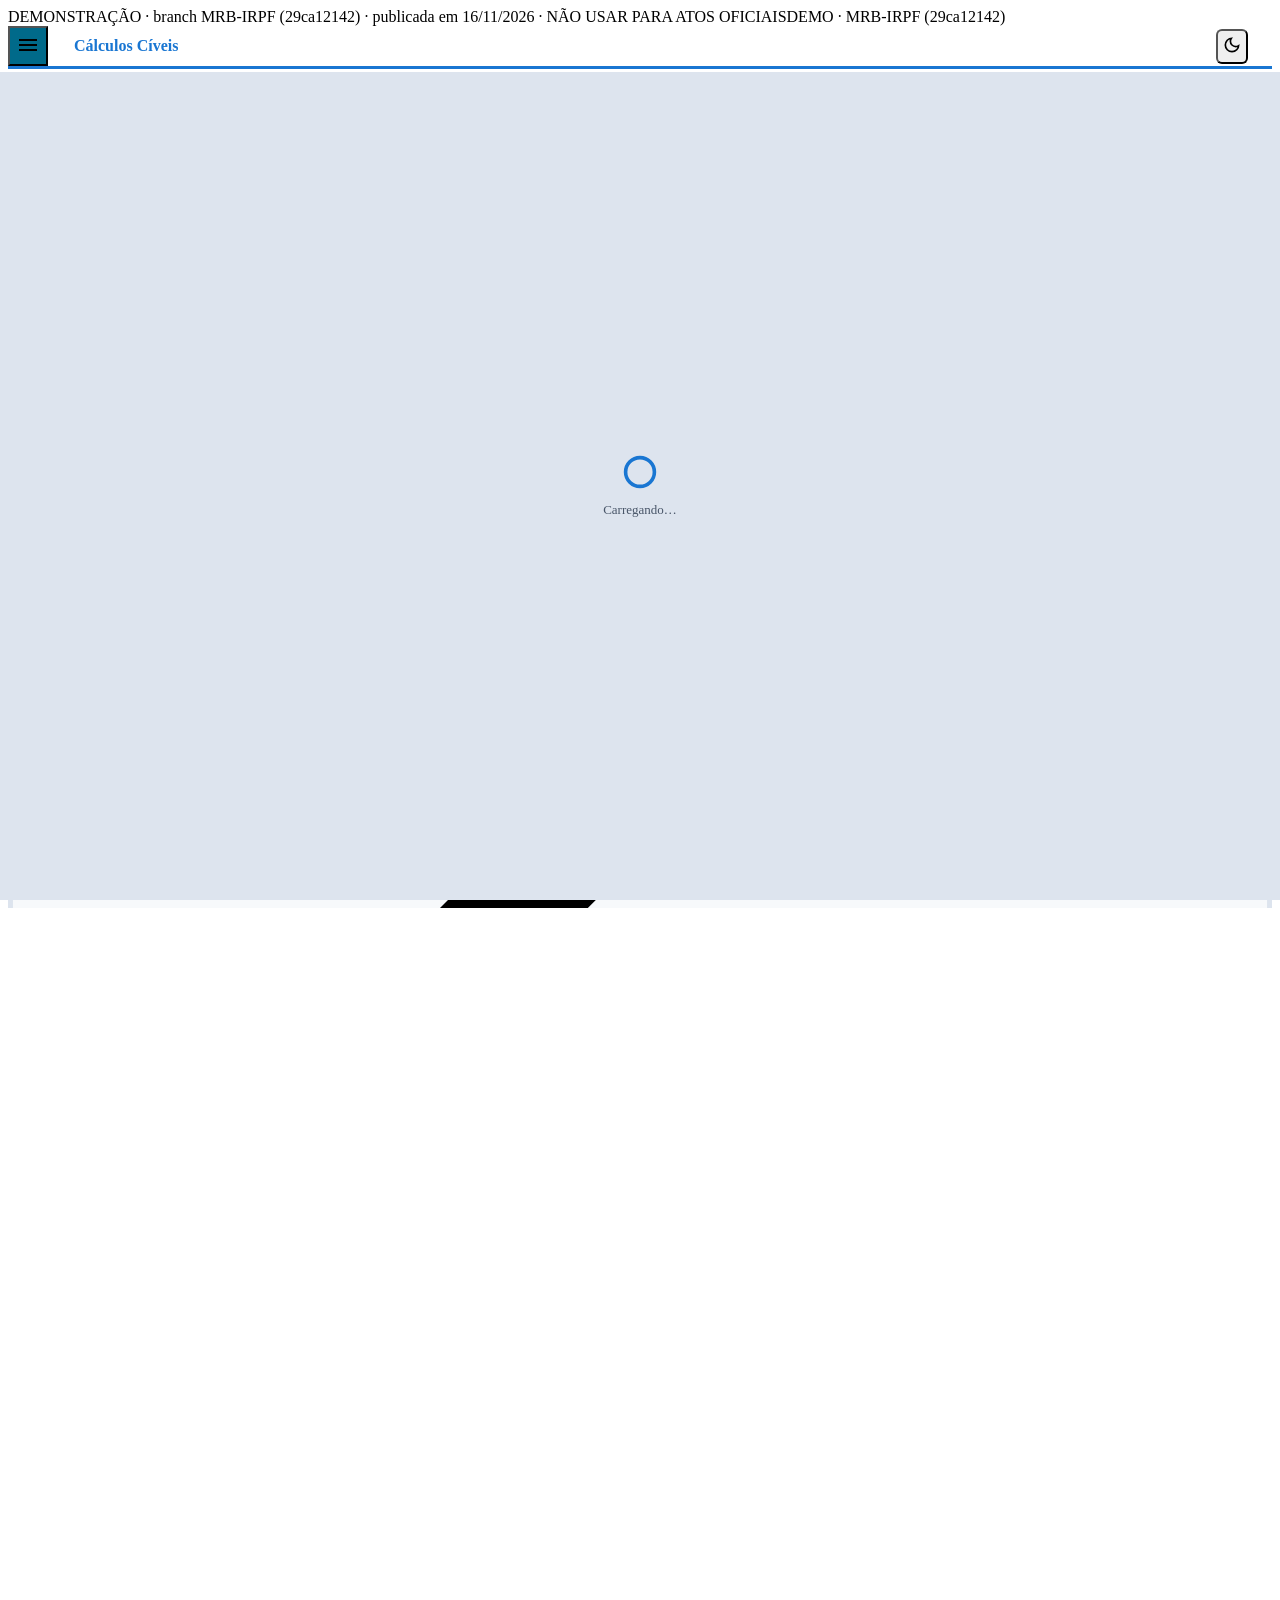
==== commit 543e6980: "Publicação de MRB-IRPF (29ca12142)" ====
--- a/index.html
+++ b/index.html
@@ -1 +1 @@
-<!DOCTYPE html><html  lang="pt-BR" dir="ltr"><head><meta charset="utf-8"><meta name="viewport" content="width=device-width, initial-scale=1"><title>Cálculo em Ações Cíveis</title><script type="importmap">{"imports":{"#entry":"/civeis-dev/_nuxt/DIRqz5WZ.js"}}</script><style>.fc-aviso--sucesso{--fc-aviso-tinta:var(--fc-notificacao-aceito);--fc-aviso-fundo:var(--fc-notificacao-aceito-fundo)}.fc-aviso--erro{--fc-aviso-tinta:var(--fc-notificacao-recusado);--fc-aviso-fundo:var(--fc-notificacao-recusado-fundo)}.fc-aviso--alerta{--fc-aviso-tinta:var(--fc-notificacao-aviso);--fc-aviso-fundo:var(--fc-notificacao-aviso-fundo)}.fc-aviso--info{--fc-aviso-tinta:var(--fc-notificacao-info);--fc-aviso-fundo:var(--fc-notificacao-info-fundo)}.fc-aviso--andamento{--fc-aviso-tinta:var(--fc-identidade);--fc-aviso-fundo:color-mix(in srgb, var(--fc-identidade) 18%, var(--fc-superficie))}.q-notification.fc-aviso{border:var(--fc-borda-espessura,1px) solid color-mix(in srgb,var(--fc-aviso-tinta) 30%,transparent);background:color-mix(in srgb,var(--fc-aviso-fundo) 55%,var(--fc-superficie));max-width:calc(min(560px,95vw));min-height:0;color:var(--fc-texto);font-family:var(--fc-fonte-sistema);border-radius:8px;padding:10px 8px 10px 14px;font-size:13.5px;line-height:1.5;box-shadow:0 6px 18px #0f172a1f,0 1px 3px #0f172a14}.q-notification.fc-aviso .q-notification__wrapper{align-items:center}.q-notification.fc-aviso .q-notification__content,.q-notification.fc-aviso .q-notification__message{padding:0}.q-notification.fc-aviso .q-notification__icon,.q-notification.fc-aviso .q-notification__spinner{width:20px;height:20px;color:var(--fc-aviso-tinta);flex:0 0 20px;align-self:flex-start;margin:1px 10px 0 0;font-size:20px}.q-notification.fc-aviso .q-notification__actions{color:var(--fc-texto-secundario);align-self:flex-start;margin:-3px 0 0;padding:0 0 0 8px}.q-notification.fc-aviso code{background:color-mix(in srgb,var(--fc-aviso-tinta) 14%,transparent);color:inherit;font:inherit;white-space:nowrap;border-radius:4px;padding:1px 6px;font-weight:500}.body--dark .q-notification.fc-aviso{box-shadow:0 6px 18px #00000073}.body--dark .q-notification.fc-aviso code{background:color-mix(in srgb,var(--fc-aviso-tinta) 22%,transparent)}.fc-conteudo-html{color:inherit;overflow-wrap:anywhere;container-type:inline-size;max-width:100%!important}.fc-conteudo-html--escala{letter-spacing:normal!important;text-transform:none!important;font-family:inherit!important;font-size:12px!important;font-weight:400!important;line-height:1.55!important}*,.fc-conteudo-html,.fc-conteudo-html *{box-sizing:border-box}.fc-conteudo-html>:first-child{margin-top:0!important}.fc-conteudo-html>:last-child{margin-bottom:0!important}.fc-conteudo-html h1,.fc-conteudo-html h2,.fc-conteudo-html h3{margin-inline-start:0;letter-spacing:normal!important;text-transform:none!important;margin-inline-end:0!important;font-weight:650!important;display:block!important}.fc-conteudo-html h1{margin-block:12px 6px!important;font-size:calc(clamp(1.22em,1.08em + .7cqi,1.36em))!important;line-height:1.3!important}.fc-conteudo-html h2{margin-block:10px 5px!important;font-size:calc(clamp(1.12em,1.02em + .5cqi,1.22em))!important;line-height:1.35!important}.fc-conteudo-html h3{margin-block:8px 4px!important;font-size:calc(clamp(1.03em,.98em + .3cqi,1.1em))!important;line-height:1.4!important}.fc-conteudo-html div,.fc-conteudo-html p{margin-inline-start:0;font:inherit!important;margin-block:0 8px!important;margin-inline-end:0!important}.fc-conteudo-html ol,.fc-conteudo-html ul{padding:0!important;font:inherit!important;margin:6px 0 8px!important;padding-inline-start:24px!important}.fc-conteudo-html ol{list-style:decimal!important}.fc-conteudo-html ul{list-style:outside!important}.fc-conteudo-html li{font:inherit!important;margin:2px 0!important;padding:0!important}.fc-conteudo-html li>ol,.fc-conteudo-html li>ul{margin-block:3px!important}.fc-conteudo-html blockquote{opacity:.86;margin-inline-start:18px;font-family:inherit!important;font-size:10px!important;font-style:italic!important;font-weight:inherit!important;letter-spacing:normal!important;border:0!important;margin-block:8px!important;margin-inline-end:0!important;padding:0!important;line-height:1.5!important}.fc-conteudo-html blockquote>:last-child{margin-bottom:0!important}.fc-conteudo-html strong{font-weight:700!important}.fc-conteudo-html em{font-style:italic!important}.fc-conteudo-html a,.fc-conteudo-html u{text-decoration:underline!important}.fc-conteudo-html s{text-decoration:line-through!important}.fc-conteudo-html span{font-family:inherit!important;font-size:inherit!important;font-weight:inherit!important;letter-spacing:inherit!important;line-height:inherit!important}.fc-conteudo-html sub,.fc-conteudo-html sup{vertical-align:baseline!important;font-size:.75em!important;line-height:0!important;position:relative!important}.fc-conteudo-html sub{bottom:-.25em!important}.fc-conteudo-html sup{top:-.5em!important}.fc-conteudo-html pre{background:#0000000f;white-space:pre-wrap!important;border:0!important;border-radius:4px!important;max-width:100%!important;margin:8px 0!important;padding:8px!important;line-height:1.45!important;overflow-x:auto!important}.fc-conteudo-html code,.fc-conteudo-html kbd,.fc-conteudo-html pre{letter-spacing:normal!important;font-family:ui-monospace,SFMono-Regular,Consolas,monospace!important;font-size:.88em!important;font-weight:400!important}.fc-conteudo-html :not(pre)>code{background:#0000000f;border-radius:3px!important;padding:1px 4px!important}.fc-conteudo-html kbd{background:var(--fc-kbd-bg,#f7f7f7);box-shadow:var(--fc-kbd-sombra,0 1px 0 #0003);color:var(--fc-kbd-texto,#333);white-space:nowrap;border:1px solid var(--fc-kbd-borda,#ccc)!important;border-radius:3px!important;padding:1px 5px!important;line-height:1.45!important;display:inline-block!important}.fc-conteudo-html mark{color:#1f2937;background-color:#fff59d;padding:0!important}.fc-conteudo-html hr{border:0!important;border-top:1px solid #0000002e!important;height:0!important;margin:12px 0!important}.fc-conteudo-html a{color:var(--q-primary);font:inherit!important;text-underline-offset:2px!important}.fc-conteudo-html br{content:normal!important}.fc-conteudo-html--leitura{letter-spacing:.01786em!important;font-size:.875rem!important;font-weight:400!important;line-height:1.25rem!important}.fc-conteudo-html--leitura h1{letter-spacing:.0125em!important;margin-block:0 12px!important;font-size:1.25rem!important;font-weight:700!important;line-height:2rem!important}.fc-conteudo-html--leitura h2{letter-spacing:.00937em!important;margin-block:24px 8px!important;font-size:1rem!important;font-weight:700!important;line-height:1.75rem!important}.fc-conteudo-html--leitura h3{letter-spacing:.00714em!important;margin-block:16px 6px!important;font-size:.875rem!important;font-weight:700!important;line-height:1.375rem!important}.fc-conteudo-html--leitura div,.fc-conteudo-html--leitura ol,.fc-conteudo-html--leitura p,.fc-conteudo-html--leitura ul{margin-block:0 12px!important}.fc-conteudo-html--leitura li{margin-block:0 4px!important}.fc-conteudo-html--leitura blockquote{font-size:inherit!important;margin-block:16px!important}.fc-conteudo-html--leitura hr{margin-block:24px!important}.body--dark .fc-conteudo-html :not(pre)>code,.body--dark .fc-conteudo-html pre,html[data-fc-portal-tema=escuro] .fc-conteudo-html :not(pre)>code,html[data-fc-portal-tema=escuro] .fc-conteudo-html pre{background:#ffffff14}.body--dark .fc-conteudo-html hr,html[data-fc-portal-tema=escuro] .fc-conteudo-html hr{border-top-color:#ffffff2e!important}:root{--fc-dialogo-info:#2563eb;--fc-dialogo-alerta:#a16207;--fc-dialogo-erro:#dc2626;--fc-notificacao-fundo:#f8fafc;--fc-notificacao-texto:#0f172a;--fc-notificacao-secundario:#475569;--fc-notificacao-borda:#e2e8f0;--fc-notificacao-info:#044e64;--fc-notificacao-info-fundo:#b2ebf2;--fc-notificacao-aviso:#b45309;--fc-notificacao-aviso-fundo:#ffe7ba;--fc-notificacao-lido:#475569;--fc-notificacao-lido-fundo:#e2e8f0;--fc-notificacao-aceito:#15803d;--fc-notificacao-aceito-fundo:#dcfce7;--fc-notificacao-recusado:#b91c1c;--fc-notificacao-recusado-fundo:#fee2e2;--fc-notificacao-experimental:#6d28d9;--fc-notificacao-experimental-fundo:#ede9fe;--fc-casca:#dde4ee;--fc-superficie:#fff;--fc-superficie-secundaria:#f7f9fb;--fc-texto:#1f2a37;--fc-texto-secundario:#485568;--fc-demonstrativo-texto:#212121;--fc-borda:#dee5ee;--fc-borda-controle:#c4cfdd;--fc-borda-suave:#0f172a14;--fc-borda-espessura:1px;--fc-elevacao:none;--fc-foco-cor:#0b5cad;--fc-foco-espessura:2px;--fc-foco-deslocamento:2px;--fc-campo-altura:36px;--fc-campo-altura-rotulo:24px;--fc-campo-obrigatorio-fundo:#fffbeb;--fc-campo-obrigatorio-tinta:#b45309;--fc-campo-erro-fundo:#fef2f2;--fc-campo-erro-tinta:#b91c1c;--fc-tabela-zebra:#f7f9fb;--fc-tabela-hover:#eef3f9;--fc-tabela-cabecalho-fundo:#f7f9fb;--fc-tabela-cabecalho-texto:#1f2a37;--fc-tabela-selecao-segura-fundo:#dbeafe;--fc-tabela-selecao-segura-tinta:#1e40af;--fc-tabela-selecao-atencao-fundo:#fef3c7;--fc-tabela-selecao-atencao-tinta:#92400e;--fc-cor-link:#0b5cad;--fc-raio-p:6px;--fc-raio-m:8px;--fc-raio-g:12px;--fc-raio-pilula:999px;--fc-espaco-1:4px;--fc-espaco-2:8px;--fc-espaco-3:12px;--fc-espaco-4:16px;--fc-espaco-5:24px;--fc-espaco-6:32px;--fc-faixa-identidade:3px;--fc-altura-barra-app:40px;--fc-identidade:var(--q-fc-principal,var(--q-primary));--fc-identidade-tinta:var(--q-fc-escura,var(--q-primary));--fc-comando-identidade-fundo:var(--q-fc-escura,var(--fc-plataforma));--fc-plataforma:#006a8a;--fc-fonte-sistema:-apple-system, BlinkMacSystemFont, "Segoe UI", roboto, "Helvetica Neue", arial, sans-serif;--fc-tipo-rotulo:12.5px;--fc-tipo-apoio:13px;--fc-tipo-subaba:13.5px;--fc-tipo-corpo:14px;--fc-tipo-titulo-dialogo:15.5px;--fc-tipo-nome-app:16px;--fc-tipo-h1:22px;--fc-fundo-escuro-app:#111827;--fc-input-bg:#fff;--fc-input-erro-bg:color-mix(in srgb, var(--q-negative) 10%, #fff);--fc-cor-erro-indicador:var(--q-negative);--fc-cor-erro-tooltip-bg:var(--q-negative);--fc-cor-erro-tooltip-txt:#fff;--fc-primary-dark-bg:oklab(70.7% -.0438 -.159/.1);--fc-primary-dark-border:oklch(70.7% .165 254.624);--fc-negative-dark-bg:oklab(70.4% .1768 .0722/.1);--fc-negative-dark-border:oklch(70.4% .191 22.216);--fc-warning-dark-bg:oklab(85.2% -.0067 .1988/.1);--fc-warning-dark-border:oklch(85.2% .199 91.936);--fc-success-dark-bg:oklab(78.6% -.1749 .0792/.1);--fc-success-dark-border:#00dc82;--fc-kbd-bg:#f7f7f7;--fc-kbd-borda:#ccc;--fc-kbd-sombra:0 1px 0 #0003, 0 2px 0 0 #fff inset;--fc-kbd-texto:#333;--q-primary:var(--q-fc-principal,#1976d2)}.fc-superficie{background-color:var(--fc-superficie);color:var(--fc-texto)}.fc-superficie-secundaria{background-color:var(--fc-superficie-secundaria);color:var(--fc-texto)}.fc-casca{background-color:var(--fc-casca);color:var(--fc-texto)}.fc-texto-secundario{color:var(--fc-texto-secundario)}.fc-borda{border:var(--fc-borda-espessura) solid var(--fc-borda)}.fc-borda-suave{border:var(--fc-borda-espessura) solid var(--fc-borda-suave)}.fc-somente-leitor-tela{clip-path:inset(50%);white-space:nowrap;border:0;width:1px;height:1px;margin:-1px;padding:0;position:absolute;overflow:hidden}.fc-foco-visivel:focus-visible{outline-offset:var(--fc-foco-deslocamento);box-shadow:0 0 0 var(--fc-foco-espessura) var(--fc-superficie);outline:var(--fc-foco-espessura) solid var(--fc-foco-cor)!important}.fc-comando.q-btn{border-radius:var(--fc-raio-p);min-width:32px;min-height:32px;padding:4px}.fc-salto-conteudo{top:var(--fc-espaco-2);left:var(--fc-espaco-2);z-index:2100;padding:var(--fc-espaco-2) var(--fc-espaco-4);font-size:var(--fc-tipo-corpo);color:var(--fc-texto);background-color:var(--fc-superficie);border:var(--fc-borda-espessura) solid var(--fc-borda);border-radius:var(--fc-raio-p);text-decoration:none;position:absolute;transform:translateY(-200%)}.fc-salto-conteudo:focus{transform:translateY(0)}body,html{height:100%;overflow-y:hidden}::-webkit-scrollbar{width:16px}::-webkit-scrollbar{background-color:#fff}::-webkit-scrollbar-track{background-color:#fff}::-webkit-scrollbar-thumb{z-index:3;background-color:#babac0;border:4px solid #fff;border-radius:16px}::-webkit-scrollbar-thumb:hover{z-index:3;background-color:#a0a0a0;border-width:2px}::-webkit-scrollbar-thumb:active{cursor:grabbing;z-index:3;background-color:gray}::-webkit-scrollbar-button{display:none}.body--dark ::-webkit-scrollbar{background-color:#1e1e1e}.body--dark ::-webkit-scrollbar-corner{background-color:#1e1e1e}.body--dark ::-webkit-scrollbar-track{background-color:#1e1e1e}.body--dark ::-webkit-scrollbar-thumb{background-color:#555;border-color:#1e1e1e}.body--dark ::-webkit-scrollbar-thumb:hover{background-color:#757575}.body--dark ::-webkit-scrollbar-thumb:active{background-color:#9e9e9e}.body--dark{--fc-dialogo-info:#93c5fd;--fc-dialogo-alerta:#fbbf24;--fc-dialogo-erro:#f87171;--fc-notificacao-fundo:#0f172a;--fc-notificacao-texto:#f8fafc;--fc-notificacao-secundario:#94a3b8;--fc-notificacao-borda:#334155;--fc-notificacao-info:#00a6d0;--fc-notificacao-info-fundo:#123c4a;--fc-notificacao-experimental:#c4b5fd;--fc-notificacao-experimental-fundo:#2e2350;--fc-notificacao-aviso:#fdba4c;--fc-notificacao-aviso-fundo:#4a3b22;--fc-notificacao-lido:#cbd5e1;--fc-notificacao-lido-fundo:#334155;--fc-notificacao-aceito:#86efac;--fc-notificacao-aceito-fundo:#14532d;--fc-notificacao-recusado:#fca5a5;--fc-notificacao-recusado-fundo:#7f1d1d;--fc-casca:#030712;--fc-superficie:#1f2937;--fc-superficie-secundaria:#111827;--fc-texto:#e5e7eb;--fc-texto-secundario:#9ca3af;--fc-borda:#334155;--fc-borda-controle:#475569;--fc-borda-suave:#e2e8f01f;--fc-foco-cor:#90caf9;--fc-cor-link:#90caf9;--fc-campo-obrigatorio-fundo:#332a18;--fc-campo-obrigatorio-tinta:#fbbf24;--fc-campo-erro-fundo:#3f2228;--fc-campo-erro-tinta:#fca5a5;--fc-tabela-zebra:#1a2433;--fc-tabela-hover:#263244;--fc-tabela-cabecalho-fundo:#111827;--fc-tabela-cabecalho-texto:#e5e7eb;--fc-tabela-selecao-segura-fundo:#1e3a5f;--fc-tabela-selecao-segura-tinta:#bfdbfe;--fc-tabela-selecao-atencao-fundo:#4a3b22;--fc-tabela-selecao-atencao-tinta:#fde68a;--fc-identidade-tinta:var(--q-fc-clara,var(--q-primary));--fc-fundo-escuro-app:var(--fc-superficie-secundaria);background-color:var(--fc-fundo-escuro-app);--fc-input-bg:var(--q-color-dark);--fc-input-erro-bg:color-mix(in srgb, var(--q-negative) 40%, var(--q-dark));--fc-cor-erro-indicador:color-mix(in srgb, var(--q-negative) 80%, #fff);--fc-cor-erro-tooltip-bg:color-mix(in srgb, var(--q-negative) 60%, var(--q-dark));--fc-cor-erro-tooltip-txt:color-mix(in srgb, var(--q-negative) 20%, #fff);--fc-sombra-escura:0 4px 14px #00000073}.body--dark,html[data-fc-portal-tema=escuro]{--fc-kbd-bg:#242033;--fc-kbd-borda:#94a3b83d;--fc-kbd-sombra:0 1px 0 #00000073, 0 1px 0 0 #ffffff1a inset;--fc-kbd-texto:#f8fafc}kbd{border:1px solid var(--fc-kbd-borda);background-color:var(--fc-kbd-bg);box-shadow:var(--fc-kbd-sombra);color:var(--fc-kbd-texto);border-radius:3px;padding:2px 6px;font-family:monospace;font-size:.85em;line-height:1.4;display:inline-block}.body--dark .q-card:not(.q-card--flat){box-shadow:var(--fc-sombra-escura)}.body--dark .q-menu:not(:has(.fc-dica-cartao,.fc-popup-erro,.fc-popup-alerta,.fc-popup-info)){box-shadow:var(--fc-sombra-escura)}.body--dark.body--dark .shadow-1,.body--dark.body--dark .shadow-2{box-shadow:var(--fc-sombra-escura)}.fc-toolbar-info{background-color:color-mix(in srgb,var(--q-primary) 15%,#fff);color:var(--q-primary)}.body--dark .fc-toolbar-info{background-color:color-mix(in srgb,var(--q-primary) 25%,var(--q-dark));color:color-mix(in srgb,var(--q-primary) 60%,#fff)}.fc-painel-conteudo{background-color:var(--fc-superficie);color:var(--fc-texto)}.body--dark .fc-painel-conteudo{color:#e0e0e0}.body--dark .fc-painel-conteudo,.fc-fundo-escuro-app{background-color:var(--fc-fundo-escuro-app)}.fc-popup-erro{--fc-popup-borda:var(--q-negative);background-color:color-mix(in srgb,var(--q-negative) 10%,#fff);box-shadow:inset 0 0 0 1px var(--fc-popup-borda);color:#474747;border:0;border-radius:4px;overflow:hidden}.body--dark .fc-popup-erro{--fc-popup-borda:var(--fc-negative-dark-border);background-color:color-mix(in srgb,var(--q-negative) 18%,var(--q-dark));color:#eee}.fc-popup-alerta{--fc-popup-borda:var(--q-warning);background-color:color-mix(in srgb,var(--q-warning) 18%,#fff);box-shadow:inset 0 0 0 1px var(--fc-popup-borda);color:#474747;border:0;border-radius:4px;overflow:hidden}.body--dark .fc-popup-alerta{--fc-popup-borda:var(--fc-warning-dark-border);background-color:var(--fc-warning-dark-bg);color:#cbcbcb}.fc-popup-info{--fc-popup-borda:var(--q-primary);background-color:color-mix(in srgb,var(--q-primary) 12%,#fff);box-shadow:inset 0 0 0 1px var(--fc-popup-borda);color:var(--q-primary);border:0;border-radius:4px;overflow:hidden}.body--dark .fc-popup-info{--fc-popup-borda:var(--fc-primary-dark-border);background-color:var(--fc-primary-dark-bg);color:#cbcbcb}.q-menu:has(.fc-popup-erro,.fc-popup-alerta,.fc-popup-info){background:0 0;border-radius:4px}.fc-banner-erro{background-color:color-mix(in srgb,var(--q-negative) 10%,#fff);border:1px solid var(--q-negative)}.body--dark .fc-banner-erro{background-color:var(--fc-negative-dark-bg);border:1px solid var(--fc-negative-dark-border)}.fc-banner-erro-texto{color:var(--q-negative)}.body--dark .fc-banner-erro-texto{color:#cbcbcb}.fc-banner-alerta{background-color:color-mix(in srgb,var(--q-warning) 18%,#fff);border:1px solid var(--q-warning)}.body--dark .fc-banner-alerta{background-color:var(--fc-warning-dark-bg);border:1px solid var(--fc-warning-dark-border)}.fc-banner-alerta-texto{color:var(--q-warning)}.body--dark .fc-banner-alerta-texto{color:#cbcbcb}.fc-banner-info{background-color:color-mix(in srgb,var(--q-primary) 12%,#fff);border:1px solid var(--q-primary)}.body--dark .fc-banner-info{background-color:var(--fc-primary-dark-bg);border:1px solid var(--fc-primary-dark-border)}.fc-banner-info-texto{color:var(--q-primary)}.body--dark .fc-banner-info-texto{color:#cbcbcb}.fc-banner-sucesso{background-color:color-mix(in srgb,var(--q-positive) 15%,#fff);border:1px solid var(--q-positive)}.body--dark .fc-banner-sucesso{background-color:var(--fc-success-dark-bg);border:1px solid var(--fc-success-dark-border)}.fc-banner-sucesso-texto{color:var(--q-positive)}.body--dark .fc-banner-sucesso-texto{color:#cbcbcb}.fc-input-erro{background-color:color-mix(in srgb,var(--q-negative) 15%,#fff);color:var(--q-negative)}.body--dark .fc-input-erro{background-color:color-mix(in srgb,var(--q-negative) 40%,var(--q-dark));color:color-mix(in srgb,var(--q-negative) 50%,#fff)}input:-webkit-autofill{-webkit-text-fill-color:currentcolor;transition:background-color 100000s ease-in-out}input:-webkit-autofill:focus{-webkit-text-fill-color:currentcolor;transition:background-color 100000s ease-in-out}input:-webkit-autofill:hover{-webkit-text-fill-color:currentcolor;transition:background-color 100000s ease-in-out}select:-webkit-autofill{-webkit-text-fill-color:currentcolor;transition:background-color 100000s ease-in-out}textarea:-webkit-autofill{-webkit-text-fill-color:currentcolor;transition:background-color 100000s ease-in-out}input:autofill{-webkit-text-fill-color:currentcolor;transition:background-color 100000s ease-in-out}input:autofill:focus{-webkit-text-fill-color:currentcolor;transition:background-color 100000s ease-in-out}input:autofill:hover{-webkit-text-fill-color:currentcolor;transition:background-color 100000s ease-in-out}select:autofill{-webkit-text-fill-color:currentcolor;transition:background-color 100000s ease-in-out}textarea:autofill{-webkit-text-fill-color:currentcolor;transition:background-color 100000s ease-in-out}.bg-fc-escura{background-color:var(--q-fc-escura)}.bg-fc-escura,.bg-fc-principal{color:var(--q-fc-sobre-principal)}.bg-fc-principal{background-color:var(--q-fc-principal)}.bg-fc-clara{background-color:var(--q-fc-clara)}.bg-fc-muito-clara{background-color:var(--q-fc-muito-clara)}.bg-fc-neutra{background-color:var(--q-fc-neutra)}.text-fc-escura{color:var(--q-fc-escura)}.text-fc-principal{color:var(--q-fc-principal)}.border-fc-principal{border-color:var(--q-fc-principal)}.border-fc-clara{border-color:var(--q-fc-clara)}.fc-cabecalho-secao{--fc-cabecalho-secao-borda:4px solid var(--q-fc-principal,#1976d2);border-inline-start:var(--fc-cabecalho-secao-borda);background-color:var(--q-fc-muito-clara,#e3f2fd);color:color-mix(in srgb,var(--q-fc-escura,#0d47a1) 90%,#000)}tr.fc-cabecalho-secao{border-inline-start:0}tr.fc-cabecalho-secao>:first-child{border-inline-start:var(--fc-cabecalho-secao-borda)}.body--dark .fc-cabecalho-secao{background-color:color-mix(in srgb,var(--q-fc-principal,#1976d2) 20%,var(--q-dark,#1f2937));color:#fff}.fc-campo-realcado{border-radius:var(--fc-raio-p,6px);outline:2px solid var(--fc-foco-cor,var(--q-primary,#1976d2));outline-offset:3px;background:color-mix(in srgb,var(--q-primary,#1976d2) 10%,transparent);transition:background .6s,outline-color .6s}</style><style>.pagina-erro[data-v-68c4717c]{color:#333;text-align:center;background:#fff;flex-direction:column;justify-content:center;align-items:center;min-height:100dvh;padding:1.5rem;font-family:system-ui,sans-serif;display:flex}.pagina-erro__status[data-v-68c4717c]{margin:0;font-size:4rem;font-weight:300}.pagina-erro__mensagem[data-v-68c4717c]{margin-top:.5rem;font-size:1.25rem}@media (prefers-color-scheme:dark){.pagina-erro[data-v-68c4717c]{color:#f5f5f5;background:#111}}</style><link rel="stylesheet" href="/civeis-dev/_nuxt/entry.Db4Gae93.css" crossorigin><link rel="stylesheet" href="/civeis-dev/_nuxt/rotulosTipoEncadeamentoJuros.11TiuPli.css" crossorigin><link rel="stylesheet" href="/civeis-dev/_nuxt/gerarLocaleTimestamp.BkN6Lu2j.css" crossorigin><style>.fc-aviso-sso[data-v-3ca4d134]{min-width:32px}.fc-conta-avatar[data-v-3ca4d134]{width:26px;height:26px;color:var(--fc-conta-avatar-tinta,#fff);background:var(--fc-conta-avatar-fundo,var(--q-fc-escura,var(--q-primary)));border-radius:999px;flex:none;place-items:center;font-size:11px;font-weight:600;line-height:1;display:inline-grid}.fc-conta-avatar--grande[data-v-3ca4d134]{width:36px;height:36px;margin-right:0;font-size:13px}.fc-conta-seta[data-v-3ca4d134]{opacity:.7;margin-left:2px}.fc-conta-menu[data-v-3ca4d134]{min-width:272px}.fc-conta-identidade[data-v-3ca4d134]{padding-top:10px;padding-bottom:10px}.fc-conta-identidade-nome[data-v-3ca4d134]{font-weight:600}.fc-conta-gatilho[data-v-3ca4d134],.fc-entrar[data-v-3ca4d134]{border-radius:var(--fc-raio-p,6px)}.fc-entrar[data-v-3ca4d134] .q-btn__content{white-space:nowrap;flex-wrap:nowrap}@media (width<=560px){.fc-entrar[data-v-3ca4d134] .q-btn__content>.block{display:none!important}.fc-entrar[data-v-3ca4d134] .q-btn__content{gap:0}}</style><style>._simbolo_166a9_1{color:var(--fc-notificacao-aviso,#b45309)}._titulo_166a9_5{margin:0;font-size:16px;font-weight:600;line-height:1.4}._corpo_166a9_12{gap:var(--fc-espaco-2,8px);display:grid}._texto_166a9_17{margin:0}._detalhe_166a9_21{color:var(--fc-texto-secundario,#485568);font-size:var(--fc-tipo-apoio,13px);margin:0}._falhouDeNovo_166a9_27{background:var(--fc-notificacao-recusado-fundo);color:var(--fc-notificacao-recusado)}._confirmacao_166a9_36,._falhouDeNovo_166a9_27{border-radius:var(--fc-raio-p,6px);font-size:var(--fc-tipo-apoio,13px);margin:0;padding:8px 10px}._confirmacao_166a9_36{background:var(--fc-notificacao-info-fundo);color:var(--fc-notificacao-info)}</style><style>._chip_12ice_1{margin-left:var(--fc-espaco-4,16px);border:var(--fc-borda-espessura,1px) solid color-mix(in srgb,var(--fc-notificacao-aviso) 30%,transparent);background:var(--fc-notificacao-aviso-fundo);color:var(--fc-notificacao-aviso);font-weight:600;position:relative;top:2px}._chip_12ice_1 .q-chip__icon{color:inherit;opacity:1}._compacto_12ice_15 .q-chip__icon--left{margin-right:-.2em}._somenteLeitor_12ice_19{clip-path:inset(50%);white-space:nowrap;border:0;width:1px;height:1px;margin:-1px;padding:0;position:absolute;overflow:hidden}</style><style>._caixaColagem_117kt_1{resize:none;width:250px;height:250px;color:inherit;background-color:#0000;border:1px solid #e0e0e0;font-family:monospace;font-size:small}</style><style>.fc-importador-arquivo-recuo[data-v-17ba5314]{padding:2px 4px}.fc-importador-arquivo[data-v-17ba5314] .q-field__control{border-radius:4px;height:32px;min-height:32px}.fc-importador-arquivo[data-v-17ba5314] .q-field__label{top:6px}.fc-importador-arquivo[data-v-17ba5314] .q-field__append,.fc-importador-arquivo[data-v-17ba5314] .q-field__prepend{height:32px}</style><style>._card_smxb9_1{width:calc(min(480px,92vw))}</style><style>._quadro_1jugl_2{border:1px solid var(--fc-borda,#e4e8ee);border-radius:var(--fc-raio-m,8px);margin:0;font-size:13px;line-height:1.5;overflow:hidden}._linha_1jugl_12{justify-content:space-between;align-items:baseline;gap:12px;padding:5px 10px;display:flex}._linha_1jugl_12:nth-child(odd){background:var(--fc-superficie-secundaria,#f7f9fb)}._linha_1jugl_12 dt{color:var(--fc-texto-secundario,#64748b)}._linha_1jugl_12 dd{text-align:right;margin:0;font-weight:700}</style><style>._titulo_titve_1{font-size:var(--fc-tipo-titulo-dialogo,1.05rem);margin:0;font-weight:600;line-height:1.3}._resumo_titve_8{font-size:13px;line-height:1.5}._paginas_titve_13{margin:0 0 6px;font-weight:600}._opcoes_titve_18{gap:var(--fc-espaco-1,4px);margin-top:var(--fc-espaco-3,12px);display:grid}</style><style>._titulo_11irx_1{font-size:var(--fc-tipo-titulo-dialogo,1.05rem);margin:0;font-weight:600;line-height:1.3}._instrucao_11irx_8{color:var(--fc-texto-secundario,#64748b);margin:0 0 12px}</style><style>._card_2haaf_1{width:760px;max-width:92vw}</style><style>.fc-popup-mensagem[data-v-4fc4f6e3]{max-width:calc(min(350px,100vw - 32px))}</style><style>.fc-popup-mensagem[data-v-11bfb8f9]{white-space:pre-wrap;max-width:calc(min(350px,100vw - 32px))}</style><style>.fc-barra-arquivos[data-v-1f012d2c]{--fc-barra-arquivos-icone:#475569;min-width:0;min-height:var(--fc-altura-linha-arquivos,36px);gap:2px;overflow:hidden}.fc-bloco-arquivo>.q-btn[data-v-1f012d2c],.fc-nuvem-indicador[data-v-1f012d2c]{color:var(--fc-barra-arquivos-icone)}.fc-barra-arquivos--com-importador[data-v-1f012d2c]{--fc-altura-linha-arquivos:36px}.fc-bloco-arquivo[data-v-1f012d2c]{flex:auto;min-width:0}.fc-bloco-contexto[data-v-1f012d2c]{flex:none;min-width:0}.fc-indicador-contexto[data-v-1f012d2c]{position:relative;top:2px}.fc-nome-arquivo[data-v-1f012d2c]{flex:0 260px;width:calc(min(260px,32vw));min-width:150px;margin-right:6px}.fc-nome-arquivo[data-v-1f012d2c] .q-field__control{height:32px;min-height:32px}.fc-nome-arquivo[data-v-1f012d2c] .q-field__prepend{align-items:center;height:32px;padding-right:5px}.fc-nome-arquivo[data-v-1f012d2c] .q-field__native,.fc-nome-arquivo[data-v-1f012d2c] .q-field__prefix{padding-top:0;padding-bottom:0;font-size:14px;font-weight:500}.fc-prefixo-arquivo[data-v-1f012d2c]{color:var(--q-grey-7);pointer-events:none;-webkit-user-select:none;user-select:none;background:#0000000f;border-right:1px solid #00000024;align-self:center;align-items:center;height:32px;margin-left:-11px;padding:0 8px;font-size:13px;font-weight:700;line-height:1;display:inline-flex}.fc-nuvem-indicador[data-v-1f012d2c]{width:32px;min-width:32px;height:32px;min-height:32px}.fc-nuvem-indicador--estatico[data-v-1f012d2c]{justify-content:center;align-items:center;display:inline-flex}.fc-nuvem-indicador--atencao[data-v-1f012d2c] .q-icon{filter:drop-shadow(0 0 2px color-mix(in srgb,var(--q-warning) 60%,transparent))}.fc-nuvem-anuncio[data-v-1f012d2c]{clip-path:inset(50%);white-space:nowrap;width:1px;height:1px;position:absolute;overflow:hidden}.fc-popover-nuvem-conflito[data-v-1f012d2c]{max-width:340px}.fc-menu-arquivo[data-v-1f012d2c]{min-width:220px;font-size:13px}.fc-menu-acao-compacta[data-v-1f012d2c]{align-items:center;gap:8px;min-height:32px;padding:6px 10px}.fc-menu-acao-compacta[data-v-1f012d2c] .q-item__section--main{font-size:13px}.fc-popover-nuvem[data-v-1f012d2c]{max-width:360px}.fc-popover-nuvem-lista[data-v-1f012d2c]{min-width:280px}.fc-localizacao-nuvem[data-v-1f012d2c]{flex-wrap:wrap;align-items:center;gap:4px;max-width:320px;padding-top:2px;line-height:1.35;display:flex}.fc-localizacao-separador[data-v-1f012d2c]{color:var(--q-grey-6);-webkit-user-select:none;user-select:none}.fc-popup-importadores[data-v-1f012d2c]{min-width:calc(min(270px,100vw - 32px));max-width:calc(100vw - 32px)}@media (width<=599px){.fc-barra-arquivos[data-v-1f012d2c]{gap:0}.fc-nome-arquivo[data-v-1f012d2c]{flex:96px;width:auto;min-width:80px}.fc-nuvem-indicador[data-v-1f012d2c]{margin-right:4px}}</style><style>.body--dark .fc-barra-arquivos{--fc-barra-arquivos-icone:#e2e8f0}</style><style>.fc-botoes-nav[data-v-bc6195f4]{flex-wrap:wrap;justify-content:center;gap:12px;max-width:100%;display:inline-flex}.fc-botoes-nav[data-v-bc6195f4]:only-child{margin-inline:auto;display:flex}.fc-botoes-nav-item[data-v-bc6195f4]{min-width:0;min-height:32px;color:var(--fc-identidade-tinta);border:1px solid var(--fc-identidade-tinta);border-radius:var(--fc-raio-pilula,999px);background:0 0;padding-inline:16px}.fc-botoes-nav-item--ativa[data-v-bc6195f4]{color:var(--fc-superficie);background:var(--fc-identidade-tinta)}.fc-botoes-nav-destaque[data-v-bc6195f4]{background:var(--fc-notificacao-aviso);width:8px;height:8px;box-shadow:0 0 0 1.5px var(--fc-superficie);border-radius:50%;margin-left:6px}</style><style>._banner_wr2l3_2{width:100%;padding-inline:var(--fc-espaco-2,8px)}._caixa_wr2l3_7{align-items:flex-start;gap:var(--fc-espaco-2,8px);padding:var(--fc-espaco-2,8px) var(--fc-espaco-3,12px);border:var(--fc-borda-espessura,1px) solid color-mix(in srgb,var(--tinta) 30%,transparent);border-radius:var(--fc-raio-p,6px);background:var(--fundo);color:var(--fc-texto,#1f2a37);font-family:var(--fc-fonte-sistema);font-size:var(--fc-tipo-apoio,13px);line-height:1.5;display:flex}._icone_wr2l3_21{color:var(--tinta);flex-shrink:0}._texto_wr2l3_26{flex:auto}._texto_wr2l3_26 code{background:color-mix(in srgb,var(--tinta) 14%,transparent);color:inherit;font:inherit;white-space:nowrap;border-radius:4px;padding:1px 6px;font-weight:500}.body--dark ._texto_wr2l3_26 code{background:color-mix(in srgb,var(--tinta) 22%,transparent)}._acao_wr2l3_48{border-radius:var(--fc-raio-p,6px);flex-shrink:0;align-self:center;min-height:28px;padding:0 10px;font-size:12.5px;font-weight:500}._aviso_wr2l3_58{--tinta:var(--fc-notificacao-aviso);--fundo:color-mix(in srgb, var(--fc-notificacao-aviso-fundo) 45%, var(--fc-superficie))}._info_wr2l3_63{--tinta:var(--fc-notificacao-info);--fundo:color-mix(in srgb, var(--fc-notificacao-info-fundo) 35%, var(--fc-superficie))}._erro_wr2l3_68{--tinta:var(--fc-notificacao-recusado);--fundo:color-mix(in srgb, var(--fc-notificacao-recusado-fundo) 45%, var(--fc-superficie))}._sucesso_wr2l3_73{--tinta:var(--fc-notificacao-aceito);--fundo:color-mix(in srgb, var(--fc-notificacao-aceito-fundo) 45%, var(--fc-superficie))}._experimental_wr2l3_83{--tinta:var(--fc-notificacao-experimental);--fundo:color-mix(in srgb, var(--fc-notificacao-experimental-fundo) 55%, var(--fc-superficie))}</style><style>._campo_17os8_3{min-width:0;max-width:100%;padding-inline:var(--fc-espaco-2,8px);font-family:var(--fc-fonte-sistema);font-size:var(--fc-tipo-corpo,14px);color:var(--fc-texto,#1f2a37);flex-direction:column;display:flex}._cabecalho_17os8_14{min-height:var(--fc-campo-altura-rotulo,24px);margin-bottom:var(--fc-espaco-1,4px);color:var(--fc-texto-secundario,#485568);font-size:var(--fc-tipo-rotulo,12.5px);align-items:center;font-weight:500;display:flex}._asterisco_17os8_24{color:var(--fc-campo-obrigatorio-tinta,#b45309);font-weight:700}._cabecalho_17os8_14 .fc-dica-botao--info,._campo_17os8_3 .fc-dica-botao--info{min-width:var(--fc-campo-altura-rotulo,24px);min-height:var(--fc-campo-altura-rotulo,24px);color:var(--fc-texto-secundario,#485568);flex-shrink:0}._controleComDica_17os8_37{align-items:center;gap:var(--fc-espaco-1,4px);display:flex}._controle_17os8_37.q-field{width:100%;min-width:0;font-size:inherit;flex:auto}._controle_17os8_37 .q-field__control{height:var(--fc-campo-altura,36px);min-height:var(--fc-campo-altura,36px);color:var(--fc-texto,#1f2a37);background:var(--fc-superficie,#fff);border-radius:var(--fc-raio-p,6px)}._obrigatorio_17os8_58 ._controle_17os8_37 .q-field__control{background:var(--fc-campo-obrigatorio-fundo,#fffbeb)}._controle_17os8_37 .q-field__control:before{border-color:var(--fc-borda-controle,#c4cfdd)}._controle_17os8_37 .q-field__control:after{display:none}._controle_17os8_37 .q-field__native,._controle_17os8_37 .q-field__prefix,._controle_17os8_37 .q-field__suffix{color:var(--fc-texto,#1f2a37)}._controle_17os8_37 .q-field__marginal{height:var(--fc-campo-altura,36px);color:var(--fc-texto-secundario,#485568)}._controle_17os8_37 .q-field__bottom{color:var(--fc-campo-erro-tinta,#b91c1c);font-size:var(--fc-tipo-apoio,13px)}._controle_17os8_37.q-field--error .q-field__control{background:var(--fc-campo-erro-fundo,#fef2f2)}._controle_17os8_37.q-field--error .q-field__control:before{border-color:var(--fc-campo-erro-tinta,#b91c1c)}._campo_17os8_3 .q-checkbox:focus-visible,._campo_17os8_3 .q-radio:focus-visible,._campo_17os8_3 .q-slider__track-container:focus-visible,._controle_17os8_37.q-field--focused .q-field__control{outline-offset:var(--fc-foco-deslocamento,2px);box-shadow:0 0 0 2px var(--fc-superficie,#fff);outline:var(--fc-foco-espessura,2px) solid var(--fc-foco-cor,#0b5cad)!important}._campoEmLinha_17os8_103{-moz-column-gap:var(--fc-espaco-2,8px);align-items:center;column-gap:var(--fc-espaco-2,8px);min-height:var(--fc-campo-altura,36px);flex-flow:wrap}._campoEmLinha_17os8_103 ._cabecalho_17os8_14{margin-bottom:0}._escolhas_17os8_114{align-items:center;gap:var(--fc-espaco-1,4px);flex-wrap:wrap;display:flex}._escolhas_17os8_114,._escolhas_17os8_114 .q-checkbox,._escolhas_17os8_114 .q-radio{min-height:var(--fc-campo-escolhas-altura,var(--fc-campo-altura,36px))}._opcao_17os8_127{justify-content:end;align-self:end}._opcao_17os8_127 ._escolhas_17os8_114{flex-wrap:nowrap}._opcao_17os8_127 ._escolhas_17os8_114 .q-checkbox{min-width:0}._opcao_17os8_127 ._escolhas_17os8_114 .fc-dica-botao--info{flex-shrink:0}._deslizante_17os8_150{min-height:var(--fc-campo-altura,36px);padding-inline:var(--fc-espaco-2,8px);align-items:center;display:flex}._controle_17os8_37.q-field--auto-height .q-field__control,._controle_17os8_37.q-field--auto-height .q-field__native{height:auto;min-height:var(--fc-campo-altura,36px)}</style><style>._grupo_1paig_1{flex-wrap:nowrap;align-items:flex-start;min-width:0;display:flex}</style><style>._linha_1yt0u_1{margin-inline:calc(-1 * var(--fc-espaco-2,8px));margin-bottom:var(--fc-espaco-4,16px);align-items:flex-start;row-gap:var(--fc-espaco-3,12px)}._linhaDeOpcoes_1yt0u_8{--fc-campo-escolhas-altura:24px;row-gap:var(--fc-espaco-1,4px);margin-bottom:var(--fc-espaco-1,4px)}._linhaDeOpcoes_1yt0u_8+._linha_1yt0u_1:not(._linhaDeOpcoes_1yt0u_8){margin-top:var(--fc-espaco-3,12px)}._linha_1yt0u_1:last-child{margin-bottom:0}</style><style>._cartao_1vgqg_1{border-color:var(--fc-borda);border-radius:var(--fc-raio-m,8px);background:var(--fc-superficie);width:100%;max-width:900px;color:var(--fc-texto);font-family:var(--fc-fonte-sistema);margin-inline:auto}._cabecalho_1vgqg_12{align-items:center;gap:var(--fc-espaco-1,4px);padding:var(--fc-espaco-4,16px) var(--fc-espaco-4,16px) 0;display:flex}._titulo_1vgqg_19{font-size:var(--fc-tipo-titulo-dialogo,15.5px);margin:0;font-weight:600;line-height:1.5}._cabecalho_1vgqg_12 .fc-dica-botao--info{color:var(--fc-texto-secundario,#485568)}._conteudo_1vgqg_30{gap:var(--fc-espaco-4,16px);padding:var(--fc-espaco-4,16px);flex-direction:column;display:flex}</style><style>._secoes_1mydh_1{gap:var(--fc-espaco-4,16px);flex-direction:column;display:flex}._recolhido_1mydh_7{border-radius:var(--fc-raio-m,8px);border-color:var(--fc-borda-suave);background:var(--fc-superficie);width:100%;max-width:900px;color:var(--fc-texto);margin-inline:auto}</style><style>.fc-indices-dialogo__meta[data-v-3d2b1cde],.fc-indices-dialogo__simbolo[data-v-3d2b1cde]{color:var(--fc-texto-secundario,#64748b)}.fc-indices-dialogo__titulo[data-v-3d2b1cde]{margin:0;font-size:16px;font-weight:600;line-height:1.4}.fc-indices-dialogo__meta[data-v-3d2b1cde]{grid-template-columns:1fr auto;gap:4px 16px;margin:0 0 10px;font-size:13px;display:grid}.fc-indices-dialogo__meta dd[data-v-3d2b1cde]{color:var(--fc-texto,#1f2a37);margin:0;font-weight:600}.fc-indices-dialogo__tabela[data-v-3d2b1cde]{border:1px solid var(--fc-borda,#dce2ea);border-radius:var(--fc-raio-p,6px);max-height:380px;overflow:auto}.fc-indices-dialogo__grade[data-v-3d2b1cde]{color:inherit;background:0 0;font-size:12px}.fc-indices-dialogo__grade caption[data-v-3d2b1cde]{color:var(--fc-texto-secundario,#64748b);text-align:left;caption-side:top;padding:6px 10px;font-size:12px}.fc-indices-dialogo__grade[data-v-3d2b1cde] thead th{background:var(--fc-superficie-secundaria,#f8fafc);font-weight:600;position:sticky;top:0}.fc-indices-dialogo__grade[data-v-3d2b1cde] tbody tr:nth-child(2n) td{background:var(--fc-superficie-secundaria,#f8fafc)}</style><style>.fc-indices-botao[data-v-6ae7a65d]{display:inline-block;position:relative}.fc-indices-botao__ponto[data-v-6ae7a65d]{background:var(--fc-notificacao-aviso,#b45309);width:8px;height:8px;box-shadow:0 0 0 2px var(--fc-superficie,#fff);pointer-events:none;border-radius:50%;position:absolute;top:3px;right:3px}</style><style>.fc-parametros-gerais-diferencas[data-v-d0b97431]{background:0 0;width:100%}.fc-parametros-gerais-diferencas[data-v-d0b97431] td{white-space:normal}.fc-parametros-gerais-diferencas[data-v-d0b97431] th{text-align:left;font-weight:600}</style><style>.fc-parametros-gerais[data-v-709f4028]{position:relative}.fc-parametros-gerais__faixa[data-v-709f4028]{border:1px solid var(--fc-borda,#dee5ee);border-radius:var(--fc-raio-m,8px);background:var(--fc-superficie-secundaria,#f7f9fb);flex-wrap:wrap;align-items:flex-start;gap:8px 12px;width:100%;max-width:900px;margin:0 auto 12px;padding:12px 16px;display:flex}.fc-parametros-gerais__faixa--divergente[data-v-709f4028]{border-color:var(--fc-campo-obrigatorio-tinta,#b45309);background:var(--fc-campo-obrigatorio-fundo,#fffbeb)}.fc-parametros-gerais__estado[data-v-709f4028]{flex:320px;gap:8px;display:flex}.fc-parametros-gerais__icone[data-v-709f4028]{color:var(--fc-campo-obrigatorio-tinta,#b45309);flex:none}.fc-parametros-gerais__carimbo[data-v-709f4028],.fc-parametros-gerais__legenda[data-v-709f4028]{color:var(--fc-texto-secundario,#485568);font-size:12.5px}.fc-parametros-gerais__tabela[data-v-709f4028]{border-top:1px solid var(--fc-borda-suave,#0f172a14);flex-basis:100%;padding-top:8px}.fc-parametros-gerais__acoes[data-v-709f4028]{flex-wrap:wrap;flex:100%;justify-content:flex-end;align-items:center;gap:8px;display:flex}@media (width<=700px){.fc-parametros-gerais__restabelecer[data-v-709f4028]{flex:100%;justify-content:flex-end}}</style><style>._paineis_17850_2{width:100%;min-width:0;position:relative}._painel_17850_8{width:100%;min-width:0;overflow:hidden}._oculto_17850_15{visibility:hidden;pointer-events:none;position:absolute;inset:0 auto auto 0}._quadro_17850_29>div>div{border-top:3px solid var(--fc-parte-borda,#b0bec5)}._devido_17850_33>div>div{border-top-color:var(--fc-parte-devido,#187447)}._pago_17850_37>div>div{border-top-color:var(--fc-parte-pago,#ab4049)}</style><style>.popup-recorte.q-menu{background:0 0;border-radius:16px}.cartao-recorte.q-card[data-v-5e1be1a5]{border-radius:16px;width:320px;max-width:calc(100vw - 24px);padding:8px 12px}.cabecalho-recorte[data-v-5e1be1a5]{justify-content:space-between;align-items:center;gap:8px;padding-left:8px;display:flex}.cabecalho-recorte h2[data-v-5e1be1a5]{margin:0;font-size:16px;font-weight:600;line-height:1.4}.intervalo-recorte[data-v-5e1be1a5]{color:var(--fc-texto-secundario,#64748b);margin:4px 8px 8px;font-size:12px}.cartao-recorte.q-card--dark .intervalo-recorte[data-v-5e1be1a5]{color:var(--fc-texto-secundario,#cbd5e1)}.campos-recorte[data-v-5e1be1a5]{align-items:flex-start;display:flex}.campos-recorte[data-v-5e1be1a5] .q-field__inner{min-height:calc(21px + var(--fc-campo-altura,36px))}.confirmar-recorte[data-v-5e1be1a5]{width:var(--fc-campo-altura,36px);min-width:var(--fc-campo-altura,36px);height:var(--fc-campo-altura,36px);min-height:var(--fc-campo-altura,36px);border-radius:var(--fc-raio-p,6px);padding:4px}.erro-recorte[data-v-5e1be1a5]{margin:4px 8px;font-size:12px}</style><style>.titulo-intervalo[data-v-54cf82f1]{margin:0;font-size:16px;font-weight:600;line-height:1.4}.descricao-intervalo[data-v-54cf82f1]{color:var(--fc-texto-secundario,#64748b);margin:0 0 12px;font-size:13px}.campos-intervalo[data-v-54cf82f1]{flex-wrap:wrap;gap:12px;display:flex}.campos-intervalo[data-v-54cf82f1]>*{flex:160px}.erro-intervalo[data-v-54cf82f1]{color:var(--q-negative,#c10015);margin:8px 0 0;font-size:12px}</style><style>._paineis_w4ozh_2,._painel_w4ozh_3,._planilha_w4ozh_4{width:100%;min-width:0;max-width:100%}._paineis_w4ozh_2{position:relative}._oculto_w4ozh_15{visibility:hidden;pointer-events:none;position:absolute;inset:0 auto auto 0}._painel_w4ozh_3,._planilha_w4ozh_4{overflow:hidden}._planilha_w4ozh_4>div,._planilha_w4ozh_4>div>.q-toolbar{max-width:100%!important}</style><style>._tema_17pu7_8{--fc-parte-tinta:#455a64;--fc-parte-fundo:#eceff1;--fc-parte-borda:#b0bec5;--fc-parte-excluir:#b33c47;--fc-parte-devido:#187447;--fc-parte-pago:#ab4049;color:var(--fc-texto,#334155)}._painel_17pu7_19{width:min(100%,50rem)}._cabecalhoLista_17pu7_23{justify-content:center;align-items:center;gap:var(--fc-espaco-2,8px);margin-bottom:12px;display:flex}._tituloLista_17pu7_31{margin:0;font-size:15px;font-weight:600;line-height:22px}._cartoes_17pu7_38{gap:8px;width:100%;display:grid}._cartao_17pu7_44{border:1px solid var(--fc-parte-borda);background:var(--fc-parte-fundo);border-radius:10px;grid-template-columns:minmax(0,1fr) auto;gap:6px 10px;width:100%;min-width:0;padding:12px;display:grid}._tituloCartao_17pu7_56{overflow-wrap:anywhere;align-self:center;min-width:0;margin:0;font-size:13px;font-weight:600;line-height:20px}._resumo_17pu7_66{flex-wrap:wrap;grid-area:2/1/auto/-1;align-items:center;gap:4px 16px;margin:0;font-size:12.5px;line-height:20px;display:flex}._resumo_17pu7_66>div{gap:5px;display:flex}._resumo_17pu7_66 dt{color:var(--fc-texto-secundario,#485568)}._resumo_17pu7_66 dd{font-variant-numeric:tabular-nums;margin:0}._acoes_17pu7_92{flex-wrap:wrap;justify-content:flex-end;align-items:center;gap:1px;display:flex}._comando_17pu7_100.q-btn{width:28px;min-width:28px;min-height:28px;color:var(--fc-texto,#334155);border-radius:6px;padding:0}._comando_17pu7_100 .q-icon{font-size:19px}._excluir_17pu7_113.q-btn{color:var(--fc-parte-excluir)}._adicionar_17pu7_118.q-btn{border:var(--fc-borda-espessura,1px) solid var(--fc-parte-borda);background:color-mix(in srgb,var(--fc-parte-tinta) 16%,transparent);color:var(--fc-parte-tinta)}._vazio_17pu7_124{text-align:center;color:var(--fc-texto-secundario,#485568);padding:20px;font-size:13px}.body--dark ._tema_17pu7_8{--fc-parte-tinta:#b0bec5;--fc-parte-fundo:#27313e;--fc-parte-borda:#465568;--fc-parte-excluir:#ffb0b7;--fc-parte-devido:#99d9b9;--fc-parte-pago:#efadb2;color:var(--fc-texto,#e2e8f0)}@media (width<=480px){._cartao_17pu7_44{grid-template-columns:1fr}._acoes_17pu7_92{grid-row:3;justify-content:flex-start}}</style><style>._compacta_1nnzk_1._compacta_1nnzk_1{align-items:flex-start}</style><style>._moldura_1org2_1.q-card{width:calc(min(1120px,96vw));max-width:96vw;height:calc(100dvh - 32px);max-height:calc(100dvh - 32px)}._corpo_1org2_10{background:#e9edf2;min-height:100%}._secao_1org2_15{background:#fff;border:1px solid #0000001f;border-radius:8px;margin-bottom:20px}._secao_1org2_15 .q-expansion-item__content{padding:8px 12px 12px}.body--dark ._corpo_1org2_10{background:#1a1a1a}.body--dark ._secao_1org2_15{background:#2a2a2a}</style><style>._moldura_18fxj_9.q-card{min-width:calc(min(960px,96vw));max-width:96vw;height:calc(100dvh - 32px);max-height:calc(100dvh - 32px)}._cabecalho_18fxj_19{justify-content:space-between;align-items:center;gap:var(--fc-espaco-3,12px);display:flex}._titulo_18fxj_26{font-size:var(--fc-tipo-titulo-dialogo,1.05rem);overflow-wrap:anywhere;margin:0;font-weight:600;line-height:1.4}._corpo_18fxj_39{flex-direction:column;width:100%;min-width:0;display:flex;position:relative}._navegacao_18fxj_47{z-index:1;padding-bottom:var(--fc-espaco-2,8px);background:var(--fc-superficie);position:sticky;top:0}._painel_18fxj_55{width:100%;min-width:0;overflow-x:auto}._oculto_18fxj_62{visibility:hidden;pointer-events:none;position:absolute;inset:0 auto auto 0}._navegacao_18fxj_47._devido_18fxj_73 .fc-botoes-nav-item--ativa{background:var(--fc-parte-devido);border-color:var(--fc-parte-devido)}._navegacao_18fxj_47._pago_18fxj_78 .fc-botoes-nav-item--ativa{background:var(--fc-parte-pago);border-color:var(--fc-parte-pago)}</style><style>.fc-dialogo-rascunhos-cabecalho[data-v-72c525b5]{min-width:0}.fc-dialogo-rascunhos-titulo[data-v-72c525b5]{font-size:var(--fc-tipo-titulo-dialogo,15.5px);margin:0;font-weight:600;line-height:1.3}.fc-dialogo-rascunhos-subtitulo[data-v-72c525b5]{color:var(--fc-texto-secundario,#485568);margin:4px 0 0;font-size:13.5px}.fc-dialogo-rascunhos-corpo[data-v-72c525b5]{flex-direction:column;gap:8px;display:flex}.fc-dialogo-rascunhos-cartao[data-v-72c525b5]{border:1px solid var(--fc-borda-controle,#c4cfdd);border-radius:var(--fc-raio-m,8px);cursor:pointer;align-items:flex-start;gap:12px;padding:12px 14px;display:flex}.fc-dialogo-rascunhos-cartao[data-v-72c525b5]:focus-within{outline:var(--fc-foco-espessura,2px) solid var(--fc-foco-cor,#0b5cad);outline-offset:var(--fc-foco-deslocamento,2px)}.fc-dialogo-rascunhos-cartao--selecionado[data-v-72c525b5]{border-color:var(--q-primary);background:color-mix(in srgb,var(--q-primary) 10%,var(--fc-superficie,#fff))}.fc-dialogo-rascunhos-radio[data-v-72c525b5]{flex:none;margin:-2px 0 0 -6px}.fc-dialogo-rascunhos-textos[data-v-72c525b5]{flex-direction:column;gap:2px;min-width:0;display:flex}.fc-dialogo-rascunhos-nome[data-v-72c525b5]{font-weight:600}.fc-dialogo-rascunhos-apoio[data-v-72c525b5]{color:var(--fc-texto-secundario,#485568);font-size:13px}.fc-dialogo-rascunhos-apoio--aviso[data-v-72c525b5]{color:var(--fc-campo-obrigatorio-tinta,#b45309)}.fc-dialogo-rascunhos-acoes[data-v-72c525b5]{align-items:center;gap:8px;width:100%;display:flex}</style><style>.fc-aviso-ambiente-chip[data-v-9e9fe324]{min-height:24px;padding-inline:12px}.fc-aviso-ambiente-demonstracao[data-v-9e9fe324]{text-overflow:ellipsis;white-space:nowrap;overflow:hidden}</style><style>._simbolo_1wvx9_1{background:color-mix(in srgb,currentcolor 12%,transparent);width:44px;height:44px;color:var(--fc-dialogo-erro,#dc2626);border-radius:50%;flex:0 0 44px;place-items:center;display:grid}._restabelecido_1wvx9_12{color:var(--fc-dialogo-info,#2563eb)}._titulo_1wvx9_16{margin:0;font-size:15.5px;font-weight:600;line-height:1.4}._mensagem_1wvx9_23{font-size:13.5px;line-height:1.6}._detalhe_1wvx9_28{color:var(--fc-texto-secundario,#485568);font-size:var(--fc-tipo-apoio,13px);margin-bottom:0}._acoes_1wvx9_34{justify-content:flex-end;gap:var(--fc-espaco-2,8px);flex-wrap:wrap;display:flex}._compacto_1wvx9_41 .q-chip__icon--left{margin-right:-.2em}._somenteLeitor_1wvx9_45{clip-path:inset(50%);width:1px;height:1px;position:absolute;overflow:hidden}</style><style>.fc-marca-fabrica[data-v-2a65c2af]{width:auto;height:var(--fc-marca-fabrica-altura,26px);-o-object-fit:contain;object-fit:contain;max-width:100%;display:block}</style><style>.fc-identidade-barra[data-v-b96f69a4]{border-radius:4px;align-items:center;gap:10px;min-width:0;text-decoration:none;display:inline-flex}.fc-identidade-simbolo[data-v-b96f69a4]{color:var(--fc-identidade-tinta);flex:none}.fc-identidade-nome[data-v-b96f69a4]{min-width:0;font-size:var(--fc-tipo-nome-app);color:var(--fc-identidade-tinta);text-overflow:ellipsis;white-space:nowrap;font-weight:700;line-height:1.2;overflow:hidden}</style><style>.fc-switch-tema--portal[data-v-7ca3429f]{color:var(--fc-portal-tinta-suave)}.fc-switch-tema--portal[data-v-7ca3429f]:hover{color:var(--fc-portal-tinta)}</style><style>.fc-contato-institucional[data-v-5beb9485]{gap:var(--fc-espaco-2,8px);display:grid}.fc-contato-canal[data-v-5beb9485]{gap:0 var(--fc-espaco-2,8px);letter-spacing:.03333em;grid-template-columns:auto minmax(0,1fr);align-items:start;margin:0;font-size:11px;font-weight:400;line-height:1.35;display:grid}.fc-contato-canal .q-icon[data-v-5beb9485]{grid-row:1/span 2;margin-top:1px}.fc-contato-rotulo[data-v-5beb9485]{font-weight:500}.fc-contato-link[data-v-5beb9485]{min-height:24px;color:inherit;border-radius:var(--fc-raio-p,6px);overflow-wrap:anywhere;align-items:center;margin-top:-4px;text-decoration:none;display:inline-flex}.fc-contato-link[data-v-5beb9485]:focus-visible,.fc-contato-link[data-v-5beb9485]:hover{text-underline-offset:3px;text-decoration:underline}</style><style>.fc-identificacao-app[data-v-fb13fb47]{gap:0 var(--fc-espaco-1,4px);text-align:center;letter-spacing:.03333em;flex-wrap:wrap;justify-content:center;align-items:baseline;margin:0;font-size:10px;font-weight:400;line-height:1.4;display:flex}.fc-identificacao-nome[data-v-fb13fb47]{overflow-wrap:anywhere;min-width:0}</style><style>.fc-gaveta-gatilho[data-v-840e5abc]{width:var(--fc-altura-barra-app,40px);min-width:var(--fc-altura-barra-app,40px);min-height:var(--fc-altura-barra-app,40px);color:#fff;background:var(--fc-comando-identidade-fundo);border-radius:0;flex:none;align-self:stretch}.fc-gaveta-dialogo .q-dialog__inner{padding:0}.q-dialog__inner--left>.fc-gaveta{width:300px;max-width:88vw;height:100%;color:var(--fc-texto);background:var(--fc-superficie);border-radius:0;grid-template-rows:auto auto minmax(0,1fr) auto auto;display:grid}.fc-gaveta-espelho-ambiente[data-v-840e5abc]{height:var(--fc-altura-aviso-ambiente,0);background:var(--q-negative)}.fc-gaveta-espelho-ambiente--demonstracao[data-v-840e5abc]{background:var(--q-warning)}.fc-gaveta-topo[data-v-840e5abc]{min-height:var(--fc-altura-barra-app,40px);box-shadow:inset 0 -1px 0 var(--fc-borda);grid-template-columns:auto minmax(0,1fr);align-items:center;gap:14px;display:grid}.fc-gaveta-fechar[data-v-840e5abc]{width:var(--fc-altura-barra-app,40px);height:var(--fc-altura-barra-app,40px);color:#fff;background:var(--fc-comando-identidade-fundo);border-radius:0}.fc-gaveta-marca[data-v-840e5abc] img{width:auto;max-width:100%;height:28px;display:block}.fc-gaveta-navegacao[data-v-840e5abc]{align-content:start;gap:2px;padding:12px;display:grid;overflow-y:auto}.fc-gaveta-item[data-v-840e5abc]{min-height:46px;color:var(--fc-gaveta-cor);letter-spacing:.01786em;border-radius:6px;grid-template-columns:auto minmax(0,1fr);align-items:center;gap:14px;padding:0 12px;font-size:.875rem;font-weight:400;line-height:1.25rem;text-decoration:none;display:grid}.fc-gaveta-item[data-v-840e5abc]:focus-visible,.fc-gaveta-item[data-v-840e5abc]:hover{background:var(--fc-casca);text-decoration:none}.fc-gaveta-item--atual[data-v-840e5abc]{background:color-mix(in srgb,var(--fc-identidade) 12%,var(--fc-superficie));font-weight:700}.fc-gaveta-separador[data-v-840e5abc]{border:0;border-top:1px solid var(--fc-borda);margin:6px 0}.fc-gaveta-administracao[data-v-840e5abc]{border-top:1px solid var(--fc-borda);align-content:start;gap:2px;padding:8px 12px 12px;display:grid}.fc-gaveta-secao-titulo[data-v-840e5abc]{color:var(--fc-texto-secundario);letter-spacing:.04em;text-transform:uppercase;margin:0 0 4px;padding:0 12px;font-size:11px;font-weight:600}.fc-gaveta-item--botao[data-v-840e5abc]{cursor:pointer;width:100%;font:inherit;text-align:left;background:0 0;border:0}.fc-gaveta-item-texto[data-v-840e5abc]{min-width:0;display:grid}.fc-gaveta-item-texto small[data-v-840e5abc]{color:var(--fc-texto-secundario);font-size:11px;line-height:1.3}.fc-gaveta-rodape[data-v-840e5abc]{color:var(--fc-texto-secundario);border-top:1px solid var(--fc-borda);gap:14px;padding:14px 12px;display:grid}.fc-gaveta-rodape .q-icon[data-v-840e5abc]{color:var(--fc-identidade-tinta)}</style><style>.body--dark .fc-gaveta-item{color:var(--fc-gaveta-cor-no-escuro)}.body--dark .fc-gaveta-rodape .q-icon{color:var(--fc-texto-secundario)}</style><style>.fc-barra-app[data-v-f159bd8b]{grid-template-columns:auto minmax(0,1fr) auto;grid-template-rows:minmax(var(--fc-altura-barra-app,40px),auto);color:var(--fc-texto);background:var(--fc-superficie);align-items:center;gap:8px 16px;padding-right:calc(clamp(8px,2vw,24px));display:grid}.fc-barra-identidade[data-v-f159bd8b]{align-items:center;gap:8px;min-width:0;display:inline-flex}.fc-barra-acoes[data-v-f159bd8b]{flex-wrap:wrap;justify-content:flex-end;align-items:center;gap:4px 8px;display:flex}@media (width<=300px){.fc-barra-app[data-v-f159bd8b]{grid-template-columns:auto minmax(0,1fr);grid-template-rows:minmax(var(--fc-altura-barra-app,40px),auto) auto}.fc-barra-acoes[data-v-f159bd8b]{grid-column:2;justify-content:flex-start;padding-bottom:6px}}</style><style>.fc-barra-faixa[data-v-9864a770]{height:var(--fc-faixa-identidade);background:var(--fc-identidade);flex:none}.fc-barra-documento[data-v-9864a770]{min-height:36px;color:var(--fc-texto);background:var(--fc-superficie);box-shadow:inset 0 -1px 0 var(--fc-borda);padding-inline:8px}</style><style>.fc-rodape[data-v-01f5581d]{background:var(--fc-superficie);border-top:1px solid var(--fc-borda)}.fc-rodape-institucional[data-v-01f5581d]{--fc-marca-fabrica-altura:20px;grid-template-columns:auto minmax(0,1fr);align-items:center;gap:4px 16px;padding:6px calc(clamp(12px,3vw,40px));display:grid}.fc-rodape-marcas[data-v-01f5581d]{flex-wrap:nowrap;align-items:center;gap:12px 28px;display:flex}.fc-rodape-avisos[data-v-01f5581d]{color:var(--fc-texto-secundario);letter-spacing:.03333em;flex-wrap:wrap;justify-content:flex-end;align-items:center;gap:0 20px;font-size:11px;font-weight:400;line-height:1.25rem;display:flex}.fc-rodape-avisos .fc-rodape-link[data-v-01f5581d]{min-height:24px;color:inherit;overflow-wrap:anywhere;border-radius:3px;align-items:center;text-decoration:none;display:inline-flex}.fc-rodape-link[data-v-01f5581d]:focus-visible,.fc-rodape-link[data-v-01f5581d]:hover{text-underline-offset:3px;text-decoration:underline}.fc-rodape-autoria[data-v-01f5581d]{align-items:center;min-height:24px;display:inline-flex}.fc-rodape-curto[data-v-01f5581d]{display:none}@media (width<=640px){.fc-rodape-avisos[data-v-01f5581d]{gap:0 12px}.fc-rodape-autoria .fc-rodape-longo[data-v-01f5581d]{display:none}.fc-rodape-autoria .fc-rodape-curto[data-v-01f5581d]{display:inline}}@media (width<=440px){.fc-rodape-link .fc-rodape-longo[data-v-01f5581d]{display:none}.fc-rodape-link .fc-rodape-curto[data-v-01f5581d]{display:inline}}</style><style>.fc-cobertura-carregamento[data-v-a1cb1647]{z-index:2001;gap:var(--fc-espaco-3,12px);color:var(--fc-texto-secundario);font-size:var(--fc-tipo-apoio,13px);background:var(--fc-casca);flex-direction:column;justify-content:center;align-items:center;display:flex;position:fixed;bottom:0;left:0;right:0}.fc-cobertura-carregamento[data-v-a1cb1647]>*{animation:.15s ease-out .3s both aparecer-indicador-a1cb1647}.fc-cobertura-carregamento[data-v-a1cb1647]>:first-child{color:var(--fc-identidade)}@keyframes aparecer-indicador-a1cb1647{0%{opacity:0}to{opacity:1}}.fc-cobertura-leave-active[data-v-a1cb1647]{transition:opacity .15s ease-out}.fc-conta-no-casco[data-v-a1cb1647]{display:contents}.fc-conta-carregando[data-v-a1cb1647]{visibility:hidden}.fc-cobertura-leave-to[data-v-a1cb1647]{opacity:0}@media (prefers-reduced-motion:reduce){.fc-cobertura-carregamento[data-v-a1cb1647]>*{animation-duration:0s}.fc-cobertura-leave-active[data-v-a1cb1647]{transition:none}}.fc-casco-layout[data-v-a1cb1647]{height:calc(max(100vh,480px))}.fc-casco-container[data-v-a1cb1647]{height:100%}.fc-casco-pagina[data-v-a1cb1647]{height:100%;min-height:0;padding:var(--fc-espaco-1,4px);flex-direction:column;display:flex}.fc-casco-paineis[data-v-a1cb1647]{background:0 0;flex:auto;min-height:0}.fc-casco-paineis[data-v-a1cb1647] .q-panel-parent{height:100%}.fc-casco-paineis[data-v-a1cb1647] .q-panel-parent>.q-tab-panel{flex-direction:column;min-height:0;display:flex}</style><style>._painelCalculo_h0cmw_12{background:0 0}._cartao_h0cmw_20,._painelCalculo_h0cmw_12{flex-direction:column;flex:auto;min-height:0;display:flex}._cartao_h0cmw_20{background:var(--fc-superficie-secundaria);border:var(--fc-borda-espessura,1px) solid var(--fc-borda);border-radius:var(--fc-raio-m,8px);overflow:hidden}._linhaAbas_h0cmw_57{background:0 0;flex:none}._comandos_h0cmw_63{flex:none;margin-inline-start:var(--fc-espaco-2,8px)}._areaPaineis_h0cmw_68{overscroll-behavior:contain;background:0 0;flex:auto;min-height:0;overflow:auto}._areaPaineis_h0cmw_68 .q-tab-panel,._areaPaineis_h0cmw_68 .q-tab-panels{background:0 0}._areaPaineis_h0cmw_68 .q-tab-panel{overscroll-behavior:contain;padding:0 var(--fc-espaco-2,8px);overflow:auto}._areaPaineis_h0cmw_68>.q-tab-panels>.q-panel>.q-tab-panel{padding-top:var(--fc-espaco-2,8px)}._areaPaineis_h0cmw_68 .q-tab-panel:has(.q-panel-parent){padding:var(--fc-espaco-2,8px) 0 0;flex-direction:column;display:flex;overflow:hidden}._areaPaineis_h0cmw_68 .q-tab-panel:has(.q-panel-parent)>.q-panel-parent{flex:auto;min-height:0}._ativo_h0cmw_186{color:var(--fc-identidade-tinta);position:relative}._ativo_h0cmw_186:after{content:"";background:var(--fc-identidade);height:3px;position:absolute;bottom:0;left:0;right:0}._abas_h0cmw_201{flex:1 1 0;min-width:0}._abas_h0cmw_201:not(.q-tabs--scrollable) .q-tabs__content{padding-inline-start:calc(32px + var(--fc-espaco-2,8px))}</style><style>._menu_lp97h_4{min-width:210px}._itemMenu_lp97h_3{cursor:pointer;align-items:center;min-height:38px;padding:8px 12px;display:flex}._itemMenu_lp97h_3:hover{background-color:#e0e0e0}._container_lp97h_19{justify-content:center;display:flex}.body--dark ._menu_lp97h_4{color:#ffffffeb}.body--dark ._menu_lp97h_4 .text-grey-8{color:#fffffff2!important}.body--dark ._menu_lp97h_4 .text-negative{color:#fff!important}.body--dark ._itemMenu_lp97h_3:hover{background-color:#ffffff14}._rotulo_lp97h_40{margin-left:10px;font-size:13px}</style><style>._menu_1juyy_1{min-width:210px}._itemMenu_1juyy_5{cursor:pointer;align-items:center;min-height:38px;padding:8px 12px;display:flex}._itemMenu_1juyy_5:hover{background-color:#e0e0e0}.body--dark ._menu_1juyy_1{color:#ffffffeb}.body--dark ._menu_1juyy_1 .text-grey-8{color:#fffffff2!important}.body--dark ._menu_1juyy_1 .text-negative{color:#fff!important}.body--dark ._itemMenuPerigo_1juyy_28{background-color:var(--q-negative);color:#fff}.body--dark ._itemMenuPerigo_1juyy_28 .q-icon,.body--dark ._itemMenuPerigo_1juyy_28 .text-negative{color:#fff!important}.body--dark ._itemMenu_1juyy_5:hover{background-color:#ffffff14}.body--dark ._itemMenuPerigo_1juyy_28:hover{background-color:color-mix(in srgb,var(--q-negative) 86%,#000)}._rotulo_1juyy_46{margin-left:10px;font-size:13px}</style><style>.body--dark{color:#fffffff2!important}</style><style>.fc-sidebar[data-v-88d05a66]{background:var(--fc-superficie-secundaria,#f7f9fb);width:100%;height:100%;position:relative;overflow:visible}.fc-sidebar-arvore[data-v-88d05a66]{width:100%;min-height:0;padding:0 0 6px;overflow:auto}.fc-sidebar-cabecalho[data-v-88d05a66]{min-height:42px;padding:10px 14px 6px}.fc-sidebar-usuario[data-v-88d05a66]{min-width:0;color:var(--fc-texto-secundario,#485568);letter-spacing:0;font-size:11px;font-weight:800;line-height:1.2}.fc-sidebar-grupos[data-v-88d05a66]{box-sizing:border-box;border-top:1px solid var(--fc-borda,#dee5ee);height:45px;min-height:45px;color:var(--fc-texto,#1f2a37);background:var(--fc-superficie-secundaria,#f7f9fb);padding:4px 10px;font-size:13px;font-weight:600}.fc-sidebar-grupo-botao[data-v-88d05a66] .q-icon{font-size:23px}.fc-sidebar-grupo-botao[data-v-88d05a66] .q-btn__content{gap:5px}.fc-sidebar-minibar[data-v-88d05a66]{gap:8px;min-height:0;padding:10px 6px;overflow-y:auto}.fc-sidebar-barra-horizontal[data-v-88d05a66]{flex-direction:row}.fc-sidebar-barra-horizontal .fc-sidebar-minibar[data-v-88d05a66]{flex-flow:row;overflow:auto hidden}.fc-sidebar-barra-horizontal .fc-sidebar-minibar[data-v-88d05a66]>*{flex-shrink:0}.fc-sidebar-barra-horizontal .fc-sidebar-grupos[data-v-88d05a66]{border-top:0;border-left:1px solid var(--fc-borda,#dee5ee);flex-shrink:0;height:100%;min-height:0}.fc-minibar-botao-controle[data-v-88d05a66],.fc-sidebar-botao-flutuante[data-v-88d05a66]{border:2px solid #fff;width:28px;height:28px;box-shadow:0 2px 8px #152c5438}.fc-sidebar-botao-flutuante[data-v-88d05a66]{z-index:5;opacity:0;pointer-events:none;transition:opacity .14s,transform .14s;position:absolute;top:21px;right:-14px;transform:scale(.94)}.fc-sidebar:focus-within .fc-sidebar-botao-flutuante[data-v-88d05a66],.fc-sidebar:hover .fc-sidebar-botao-flutuante[data-v-88d05a66]{opacity:1;pointer-events:auto;transform:scale(1)}@media (hover:none),(width<600px){.fc-sidebar-botao-flutuante[data-v-88d05a66]{opacity:1;pointer-events:auto;transform:scale(1)}}@media (width<600px){.fc-sidebar-botao-flutuante[data-v-88d05a66]{right:10px}}.fc-minibar-botao[data-v-88d05a66]{color:var(--fc-texto-secundario,#485568)}.fc-minibar-botao-ativo[data-v-88d05a66]{background:color-mix(in srgb,var(--q-primary) 14%,transparent)}.body--dark .fc-minibar-botao-controle[data-v-88d05a66],.body--dark .fc-sidebar-botao-flutuante[data-v-88d05a66]{border-color:color-mix(in srgb,var(--q-secondary) 72%,#000);box-shadow:0 2px 8px #00000061}.fc-arvore[data-v-88d05a66]{min-width:100%;display:inline-block}.fc-arvore[data-v-88d05a66],.fc-no-linha[data-v-88d05a66]{width:max-content}.fc-no-linha[data-v-88d05a66]{border-radius:var(--fc-raio-m,8px);min-height:36px;color:var(--fc-texto,#1f2a37);font-size:14px}.fc-no-linha-destino-arraste[data-v-88d05a66]{background:#4caf501f;outline:1px solid #4caf505c}.fc-no-linha-destino-arraste-invalido[data-v-88d05a66]{background:#f443361a;outline:1px solid #f4433652}.fc-no-rotulo[data-v-88d05a66]{white-space:nowrap}.fc-chip-papel[data-v-88d05a66]{height:16px;padding:0 6px;font-size:10px}.fc-badge-papel[data-v-88d05a66]{border-radius:9px;min-width:18px;height:18px;padding:0 5px;font-size:11px;font-weight:800}.fc-no-acoes[data-v-88d05a66]{opacity:0;transition:opacity .1s linear}.fc-arvore[data-v-88d05a66] .q-tree__node-header-content:hover .fc-no-acoes,.fc-arvore[data-v-88d05a66] .q-tree__node-header:hover .fc-no-acoes,.fc-no-acoes-menu-aberto[data-v-88d05a66],.fc-no-linha:hover .fc-no-acoes[data-v-88d05a66]{opacity:1}[data-v-88d05a66] .q-tree__node-header-content{min-width:max-content}[data-v-88d05a66] .q-tree__node-header{padding:3px 6px}[data-v-88d05a66] .q-tree__node--selected .q-tree__node-header-content,[data-v-88d05a66] .q-tree__node--selected .fc-no-rotulo{color:var(--q-primary);font-weight:700}[data-v-88d05a66] .q-tree__node--selected .fc-no-icone{color:var(--q-primary)}.fc-no-icone[data-v-88d05a66]{color:var(--fc-texto-secundario,#485568)}.fc-no-linha-selecionada .fc-no-icone[data-v-88d05a66],.fc-no-linha-selecionada .fc-no-rotulo[data-v-88d05a66]{color:var(--q-primary);font-weight:700}[data-v-88d05a66] .q-tree__node--selected>.q-tree__node-header{background:color-mix(in srgb,var(--q-primary) 12%,transparent);border-radius:var(--fc-raio-m,8px)}.body--dark[data-v-88d05a66] .q-tree__node--selected>.q-tree__node-header{background:color-mix(in srgb,var(--q-primary) 18%,transparent)}.body--dark{color:#fffffff2!important}.body--dark[data-v-88d05a66] .q-tree__node--selected .fc-no-icone{color:var(--q-primary)}.body--dark .fc-no-linha-selecionada .fc-no-icone[data-v-88d05a66],.body--dark .fc-no-linha-selecionada .fc-no-rotulo[data-v-88d05a66],.body--dark[data-v-88d05a66] .q-tree__node--selected .fc-no-rotulo,.body--dark[data-v-88d05a66] .q-tree__node--selected .q-tree__node-header-content{color:var(--q-primary);font-weight:700}.body--dark .fc-no-linha-destino-arraste[data-v-88d05a66]{background:#66bb6a2e;outline-color:#81c7846b}.body--dark .fc-no-linha-destino-arraste-invalido[data-v-88d05a66]{background:#e5737324;outline-color:#ef9a9a52}</style><style>.fc-bread[data-v-ec40432b]{width:100%;max-width:100%;min-height:34px;padding:8px 12px;font-weight:700}.fc-bread-link[data-v-ec40432b]{color:inherit;opacity:.75;text-overflow:ellipsis;white-space:nowrap;max-width:180px;text-decoration:none;transition:opacity .1s linear;overflow:hidden}.fc-bread-link[data-v-ec40432b]:hover{opacity:1;text-decoration:underline}.fc-bread-destino-arraste[data-v-ec40432b]{background:#4caf501f;border-radius:4px;outline:1px solid #4caf505c;padding:1px 4px}.fc-bread-destino-arraste-invalido[data-v-ec40432b]{background:#f443361a;border-radius:4px;outline:1px solid #f4433652;padding:1px 4px}.fc-bread-atual[data-v-ec40432b]{opacity:1;cursor:default;color:var(--q-primary);font-weight:700}.fc-bread-atual[data-v-ec40432b],.fc-bread-atual[data-v-ec40432b]:hover{text-decoration:none}.fc-bread-sep[data-v-ec40432b]{opacity:.45;-webkit-user-select:none;user-select:none}.fc-bread-acoes[data-v-ec40432b],.fc-bread-contador[data-v-ec40432b]{flex:none}.body--dark .fc-bread-destino-arraste[data-v-ec40432b]{background:#66bb6a2e;outline-color:#81c7846b}.body--dark .fc-bread-destino-arraste-invalido[data-v-ec40432b]{background:#e5737324;outline-color:#ef9a9a52}</style><style>.fc-lista-menu-filtro[data-v-faabccac]{min-width:240px;max-width:320px;max-height:340px;overflow:auto}.fc-lista-menu-filtro[data-v-faabccac] .q-item__section--avatar{min-width:32px}</style><style>.fc-lista-painel-conteudo[data-v-ad304d45]{flex-direction:column;align-items:center;gap:8px;min-width:0;display:flex;position:absolute;inset:6px 8px}.fc-lista-filtros-avancados[data-v-ad304d45],.fc-lista-filtros-linha[data-v-ad304d45]{align-items:center;gap:8px;width:100%;min-width:0;display:flex}.fc-lista-filtros-avancados[data-v-ad304d45]{display:none}.fc-lista-filtro-botao[data-v-ad304d45]{height:40px;min-height:40px;color:var(--fc-texto,#1f2a37);border:1px solid var(--fc-borda-controle,#c4cfdd);border-radius:var(--fc-raio-m,8px);background:var(--fc-superficie,#fff);justify-content:flex-start}.fc-lista-filtro-app[data-v-ad304d45]{flex:0 0 210px}.fc-lista-filtro-tags[data-v-ad304d45]{flex:0 0 180px}.fc-lista-filtros-toggle[data-v-ad304d45]{flex:none;height:40px;min-height:40px;display:none}.fc-lista-filtros-toggle[data-v-ad304d45] .q-icon:last-child{transition:transform .16s}.fc-lista-filtros-toggle-aberto[data-v-ad304d45] .q-icon:last-child{transform:rotate(180deg)}.fc-lista-filtros-toggle-ativo[data-v-ad304d45]{background-color:color-mix(in srgb,var(--q-primary) 8%,transparent)}.fc-lista-filtros-badge[data-v-ad304d45]{min-width:16px;padding:0 4px;font-size:10px;font-weight:700;line-height:16px;top:-4px;right:-4px}.fc-lista-filtro-botao[data-v-ad304d45] .q-btn__content{flex-wrap:nowrap;justify-content:flex-start;overflow:hidden}.fc-lista-filtro-botao[data-v-ad304d45] .block{text-overflow:ellipsis;white-space:nowrap;overflow:hidden}.fc-lista-limpar-filtros[data-v-ad304d45]{flex:none;width:40px;min-width:40px;height:40px;min-height:40px}.fc-lista-controle[data-v-ad304d45]{align-self:center;min-width:0}.fc-lista-controle[data-v-ad304d45] .q-field__control{border-radius:var(--fc-raio-m,8px);height:40px;min-height:40px}.fc-lista-controle[data-v-ad304d45] .q-field__input,.fc-lista-controle[data-v-ad304d45] .q-field__native{min-height:40px;line-height:40px}.fc-lista-controle[data-v-ad304d45] .q-field__marginal{height:40px}.fc-busca-campo[data-v-ad304d45]{min-width:0;position:relative}.fc-busca-geral-toggle[data-v-ad304d45]{width:26px;height:26px;min-height:26px}.fc-busca-dropdown[data-v-ad304d45]{z-index:7000;background:var(--fc-superficie,#fff);border:1px solid var(--fc-borda,#dee5ee);border-radius:var(--fc-raio-m,8px);max-height:56vh;padding:6px 0;overflow-y:auto;box-shadow:0 8px 28px #0000002e}.fc-busca-dropdown-info[data-v-ad304d45]{align-items:center;padding:14px 16px;font-size:13px;display:flex}.fc-lista-menu-filtro[data-v-ad304d45] .q-item__section--avatar{min-width:32px}.fc-busca-grupo-rotulo[data-v-ad304d45]{text-transform:uppercase;letter-spacing:.04em;color:var(--q-secondary);opacity:.7;padding:6px 14px 2px;font-size:11px;font-weight:700}.fc-busca-item[data-v-ad304d45]{cursor:pointer;gap:4px;padding:7px 14px}.fc-busca-item-ativo[data-v-ad304d45]{background:color-mix(in srgb,var(--q-primary) 10%,transparent)}.fc-busca-item-corpo[data-v-ad304d45]{flex:auto;min-width:0}.fc-busca-item-linha[data-v-ad304d45]{min-width:0}.fc-busca-item-metadados[data-v-ad304d45]{font-size:11px;line-height:1.25}.fc-busca-item-nome[data-v-ad304d45]{flex:auto;min-width:0;font-size:13px}.fc-busca-item-caminho[data-v-ad304d45]{text-align:right;flex:0 auto;min-width:0;max-width:46%;font-size:12px}.fc-busca-badge-app[data-v-ad304d45]{color:#fff;border-radius:4px;justify-content:center;align-items:center;min-width:28px;height:18px;padding:0 5px;font-size:10px;font-weight:700;display:inline-flex}.fc-busca-dropdown-rodape[data-v-ad304d45]{border-top:1px solid #0000000f;margin-top:4px;padding:8px 14px 4px}.ellipsis[data-v-ad304d45]{text-overflow:ellipsis;white-space:nowrap;overflow:hidden}@media (width<=980px){.fc-lista-filtro-desktop[data-v-ad304d45]{display:none}.fc-lista-filtros-toggle[data-v-ad304d45]{display:inline-flex}.fc-lista-filtros-avancados[data-v-ad304d45]{display:flex}.fc-lista-filtros-avancados .fc-lista-filtro-app[data-v-ad304d45],.fc-lista-filtros-avancados .fc-lista-filtro-tags[data-v-ad304d45]{flex:1 1 0;min-width:0}}@media (width<=520px){.fc-lista-filtros-toggle[data-v-ad304d45]{width:40px;min-width:40px}.fc-lista-filtros-rotulo[data-v-ad304d45]{display:none}.fc-lista-filtros-toggle[data-v-ad304d45] .q-icon{margin-right:0}.fc-lista-filtros-linha[data-v-ad304d45]{gap:6px}.fc-lista-filtros-avancados[data-v-ad304d45]{flex-direction:column;align-items:stretch;gap:6px}.fc-lista-filtros-avancados .fc-lista-filtro-app[data-v-ad304d45],.fc-lista-filtros-avancados .fc-lista-filtro-tags[data-v-ad304d45]{flex:none;width:100%}}</style><style>.fc-lista-painel-conteudo[data-v-f4f8750b]{align-items:center;gap:8px;min-width:0;display:flex;position:absolute;inset:6px 8px}.fc-lista-selecao-texto[data-v-f4f8750b]{color:#000000a3;font-size:13px;font-weight:600}.fc-lista-acoes-inline[data-v-f4f8750b]{align-items:center;gap:8px;min-width:0;display:flex}.fc-lista-acoes-menu-botao[data-v-f4f8750b]{display:none}.fc-lista-acoes-menu[data-v-f4f8750b]{min-width:190px;font-size:13px}.fc-lista-acoes-menu[data-v-f4f8750b] .q-item__section--avatar{min-width:34px;padding-right:10px}.fc-lista-acoes-menu[data-v-f4f8750b] .q-icon{font-size:20px}.fc-lista-acoes-menu[data-v-f4f8750b] .q-item{min-height:36px}.body--dark .fc-lista-selecao-texto[data-v-f4f8750b]{color:#ffffffb8}.body--dark .fc-lista-acoes-menu,.body--dark .fc-lista-painel-conteudo{color:#ffffffc7}.body--dark .fc-lista-acoes-menu .q-icon.text-grey-8,.body--dark .fc-lista-acoes-menu .text-grey-8,.body--dark .fc-lista-painel-conteudo .q-btn.text-grey-8,.body--dark .fc-lista-painel-conteudo .q-icon.text-grey-8,.body--dark .fc-lista-painel-conteudo .text-grey-8{color:#ffffffc7!important}.body--dark .fc-lista-acoes-menu .q-icon.text-negative,.body--dark .fc-lista-acoes-menu .text-negative,.body--dark .fc-lista-painel-conteudo .q-btn.text-negative,.body--dark .fc-lista-painel-conteudo .q-icon.text-negative,.body--dark .fc-lista-painel-conteudo .text-negative{color:#fff!important}.body--dark .fc-lista-acoes-menu .fc-lista-acao-perigo,.body--dark .fc-lista-painel-conteudo .fc-lista-acao-perigo{background:var(--q-negative)!important;color:#fff!important}.body--dark .fc-lista-acoes-menu .fc-lista-acao-perigo .q-icon,.body--dark .fc-lista-acoes-menu .fc-lista-acao-perigo .q-item__section,.body--dark .fc-lista-painel-conteudo .fc-lista-acao-perigo .q-btn__content,.body--dark .fc-lista-painel-conteudo .fc-lista-acao-perigo .q-icon{color:#fff!important}@media (width<=980px){.fc-lista-acoes-inline[data-v-f4f8750b]{display:none}.fc-lista-acoes-menu-botao[data-v-f4f8750b]{display:inline-flex}}</style><style>.fc-lista-cabecalho[data-v-1b489729]{border-bottom:1px solid var(--fc-borda,#dee5ee);width:100%;min-height:36px;color:var(--fc-texto-secundario,#485568);font-size:13px;font-weight:500}.fc-col-icone[data-v-1b489729]{flex:0 0 48px;justify-content:center;align-items:center;display:flex}.fc-col-nome[data-v-1b489729]{flex:0 0 var(--fc-col-nome);min-width:0;padding-right:8px}.fc-col-spacer[data-v-1b489729]{flex:1 0 auto;min-width:0}.fc-col-acoes[data-v-1b489729]{flex:0 0 38px;justify-content:center;display:flex}.fc-col-atualizado[data-v-1b489729]{flex:0 0 var(--fc-col-atualizado);padding-right:8px}.fc-col-tags[data-v-1b489729]{flex:0 0 var(--fc-col-tags);overflow:hidden}.fc-col-tags[data-v-1b489729],.fc-col-versao[data-v-1b489729]{min-width:0;padding-right:8px;position:relative}.fc-col-versao[data-v-1b489729]{flex:0 0 var(--fc-col-versao)}.fc-col-obs[data-v-1b489729]{flex:0 0 44px;justify-content:center;align-items:center;display:flex}.fc-col-sortable[data-v-1b489729]{cursor:pointer;color:inherit;font:inherit;text-align:left;background:0 0;border:0}.fc-col-cabecalho[data-v-1b489729],.fc-col-sortable[data-v-1b489729]{align-items:center;display:inline-flex;position:relative}.fc-col-cabecalho[data-v-1b489729]{text-align:center;border-radius:4px;align-self:stretch;min-height:28px;padding-top:0;padding-bottom:0;transition:background-color .12s,color .12s}.fc-col-cabecalho-texto[data-v-1b489729]{text-align:left;justify-content:flex-start}.fc-col-cabecalho>span[data-v-1b489729]:first-child{text-overflow:ellipsis;white-space:nowrap;min-width:0;overflow:hidden}.fc-col-cabecalho[data-v-1b489729]:hover{background:var(--fc-borda-suave,#0f172a14)}.fc-col-sortable[data-v-1b489729]:hover{color:var(--q-primary)}.fc-col-cabecalho:hover .fc-resize[data-v-1b489729]{border-right-color:var(--fc-borda-controle,#c4cfdd)}.fc-resize[data-v-1b489729]{z-index:1;cursor:col-resize;border-right:1px solid #0000;width:11px;height:100%;position:absolute;top:0;right:-4px}.fc-resize[data-v-1b489729]:hover{border-right-color:var(--q-primary)!important}</style><style>.fc-lista-menu-acoes[data-v-feffcad3]{min-width:210px;font-size:13px}.fc-lista-menu-acao[data-v-feffcad3]{min-height:38px;padding:8px 12px}.fc-lista-menu-acao[data-v-feffcad3] .q-item__section--avatar{min-width:34px;padding-right:10px}.body--dark .fc-lista-menu-acoes{color:#ffffffeb}.body--dark .fc-lista-menu-acoes .q-icon.text-grey-8,.body--dark .fc-lista-menu-acoes .text-grey-8{color:#fffffff2!important}.body--dark .fc-lista-menu-acao.text-negative,.body--dark .fc-lista-menu-acoes .q-icon.text-negative,.body--dark .fc-lista-menu-acoes .text-negative{color:#fff!important}.body--dark .fc-lista-menu-acao.text-negative{background:var(--q-negative)!important}.body--dark .fc-lista-menu-acao.text-negative .q-icon,.body--dark .fc-lista-menu-acao.text-negative .q-item__section{color:#fff!important}</style><style>.fc-lista[data-v-df9b4342]{--fc-lista-largura-minima:calc(172px + var(--fc-col-nome) + var(--fc-col-atualizado) + var(--fc-col-tags) + var(--fc-col-versao));background:var(--fc-superficie-secundaria,#f7f9fb);min-width:0;height:100%;min-height:0;font-size:13px}.fc-lista-cabecalho-area[data-v-df9b4342]{border:1px solid var(--fc-borda,#dee5ee);border-radius:var(--fc-raio-m,8px);background:var(--fc-superficie,#fff);margin:8px 12px 10px;overflow:hidden}.fc-lista-painel[data-v-df9b4342]{border:0;border-bottom:1px solid var(--fc-borda,#dee5ee);background:0 0;border-radius:0;align-items:center;height:56px;min-height:56px;margin:0;padding:8px;transition:height .16s,min-height .16s,background-color .16s,border-color .16s;display:flex;position:relative;overflow:hidden}.fc-lista-painel-transicao-enter-active[data-v-df9b4342],.fc-lista-painel-transicao-leave-active[data-v-df9b4342]{transition:opacity .14s,transform .14s}.fc-lista-painel-transicao-enter-from[data-v-df9b4342],.fc-lista-painel-transicao-leave-to[data-v-df9b4342]{opacity:0;transform:translateY(3px)}.fc-lista-painel-acoes[data-v-df9b4342]{border-color:color-mix(in srgb,var(--q-primary) 24%,transparent);background:color-mix(in srgb,var(--q-primary) 12%,transparent)}.fc-lista-painel-expandido[data-v-df9b4342]{height:104px;min-height:104px}@media (width<=520px){.fc-lista-painel-expandido[data-v-df9b4342]{height:144px;min-height:144px}}.body--dark .fc-lista-painel[data-v-df9b4342]{background:0 0}.body--dark .fc-lista-painel-acoes[data-v-df9b4342]{background:#64b5f629;border-color:#64b5f647}.body--dark .fc-lista-tabela-destino-arraste[data-v-df9b4342]{background:#66bb6a1a;outline-color:#81c78457}.body--dark .fc-lista-tabela-destino-arraste-invalido[data-v-df9b4342]{background:#e5737314;outline-color:#ef9a9a42}.fc-lista-tabela[data-v-df9b4342]{flex-direction:column;min-width:0;min-height:0;display:flex;overflow:auto hidden}.fc-lista-tabela-destino-arraste[data-v-df9b4342]{outline-offset:-1px;background:#4caf5012;outline:1px solid #4caf5047}.fc-lista-tabela-destino-arraste-invalido[data-v-df9b4342]{outline-offset:-1px;background:#f443360f;outline:1px solid #f443363d}.fc-lista-tabela-conteudo[data-v-df9b4342]{height:100%;min-width:var(--fc-lista-largura-minima);flex-direction:column;width:100%;min-height:0;display:flex}.fc-linha[data-v-df9b4342],.fc-lista-tabela-conteudo[data-v-df9b4342] .fc-lista-cabecalho{box-sizing:border-box;padding-left:8px;padding-right:8px}.fc-col-icone[data-v-df9b4342]{flex:0 0 48px;justify-content:center;align-items:center;display:flex}.fc-col-nome[data-v-df9b4342]{flex:0 0 var(--fc-col-nome);min-width:0;padding-right:8px}.fc-col-spacer[data-v-df9b4342]{flex:1 0 auto;min-width:0}.fc-col-acoes[data-v-df9b4342]{flex:0 0 38px;justify-content:center;display:flex}.fc-col-atualizado[data-v-df9b4342]{flex:0 0 var(--fc-col-atualizado);padding-right:8px}.fc-col-tags[data-v-df9b4342]{flex:0 0 var(--fc-col-tags);gap:4px;overflow:hidden}.fc-col-tags[data-v-df9b4342],.fc-col-versao[data-v-df9b4342]{min-width:0;padding-right:8px;position:relative}.fc-col-versao[data-v-df9b4342]{flex:0 0 var(--fc-col-versao)}.fc-col-obs[data-v-df9b4342]{flex:0 0 44px;justify-content:center;align-items:center;display:flex}.fc-lista-rolavel[data-v-df9b4342]{background:var(--fc-superficie,#fff);scrollbar-gutter:stable;width:100%;min-width:0;min-height:0;overflow-x:hidden!important}.fc-input-edicao[data-v-df9b4342],.fc-linha-textos[data-v-df9b4342]{min-width:0}.fc-input-edicao[data-v-df9b4342] .q-field__control{background:#1976d214;border-radius:4px;height:24px;min-height:24px;padding:0 6px}.fc-input-edicao[data-v-df9b4342] .q-field__input,.fc-input-edicao[data-v-df9b4342] .q-field__native{font-size:inherit;padding:0}.fc-input-edicao[data-v-df9b4342] .q-field__marginal{height:24px}.body--dark .fc-input-edicao[data-v-df9b4342] .q-field__control{background:#90caf91a}.fc-lista-carregando-mais[data-v-df9b4342]{justify-content:center;align-items:center;padding:10px 0 12px;display:flex}.fc-lista-status[data-v-df9b4342]{box-sizing:border-box;border-top:1px solid var(--fc-borda,#dee5ee);height:45px;min-height:45px;color:var(--fc-texto,#1f2a37);background:var(--fc-superficie-secundaria,#f7f9fb);padding:9px 12px;font-size:13px;font-weight:600}.fc-linha[data-v-df9b4342]{cursor:pointer;border-bottom:1px solid var(--fc-borda-suave,#0f172a14);background:var(--fc-superficie,#fff);-webkit-user-select:none;user-select:none;width:100%;min-height:48px}.fc-linha-conteudo[data-v-df9b4342]{grid-template-columns:34px minmax(0,1fr);align-items:center;min-height:42px;display:grid}.fc-linha-nome-principal[data-v-df9b4342]{min-height:22px;font-weight:600}.fc-linha-titulo[data-v-df9b4342]{min-width:0;color:var(--fc-texto,#1f2a37)}.fc-col-nome-pasta[data-v-df9b4342]{align-items:center;min-height:42px;display:flex}.fc-linha-titulo-pasta[data-v-df9b4342]{font-weight:600}.fc-linha-metadados[data-v-df9b4342]{max-width:100%;color:var(--fc-texto-secundario,#485568);font-size:12px;line-height:1.25}.fc-icone-calculo[data-v-df9b4342]{justify-self:center}.fc-linha[data-v-df9b4342]:hover{background:var(--fc-superficie-secundaria,#f7f9fb)}.fc-linha-pasta-selecionada[data-v-df9b4342],.fc-linha-pasta-selecionada[data-v-df9b4342]:hover,.fc-linha-selecionada[data-v-df9b4342],.fc-linha-selecionada[data-v-df9b4342]:hover{background:#1976d21a}.fc-linha-destino-arraste[data-v-df9b4342],.fc-linha-destino-arraste[data-v-df9b4342]:hover{background:#4caf501f;outline:1px solid #4caf505c}.fc-linha-destino-arraste-invalido[data-v-df9b4342],.fc-linha-destino-arraste-invalido[data-v-df9b4342]:hover{background:#f443361a;outline:1px solid #f4433652}.fc-linha-estrangeira[data-v-df9b4342]{opacity:.68}.fc-linha-estado[data-v-df9b4342]{cursor:default;border-bottom:0}.fc-linha-estado[data-v-df9b4342]:hover{background:0 0}.fc-linha-mensagem[data-v-df9b4342]{padding-left:42px}.fc-tag-chip[data-v-df9b4342]{flex:0 auto;max-width:min(120px,100%);min-height:16px;margin:0;padding:0 5px;font-size:10px}.fc-tag-chip-unica[data-v-df9b4342]{max-width:100%}.fc-tag-chip[data-v-df9b4342] .q-chip__content{text-overflow:ellipsis;white-space:nowrap;min-width:0;overflow:hidden}.fc-tag-mais[data-v-df9b4342]{flex:none}.fc-chip-link-publico[data-v-df9b4342]{min-height:16px;color:var(--q-primary);background:#1976d214;margin:0;padding:0 5px}.fc-icone-pasta[data-v-df9b4342]{color:#000000b8}.fc-linha-pasta-selecionada .fc-icone-pasta[data-v-df9b4342],.fc-linha-pasta-selecionada .fc-linha-titulo-pasta[data-v-df9b4342]{color:var(--q-primary);font-weight:700}.body--dark .fc-lista[data-v-df9b4342]{background:var(--fc-superficie-secundaria,#303743)}.body--dark .fc-linha[data-v-df9b4342],.body--dark .fc-lista-cabecalho-area[data-v-df9b4342]{background:var(--fc-superficie,#25282d)}.body--dark .fc-lista-cabecalho-area[data-v-df9b4342]{border-color:var(--fc-borda,#475569)}.body--dark .fc-lista-status[data-v-df9b4342]{border-top-color:var(--fc-borda,#475569);color:var(--fc-texto,#dbe2eb);background:var(--fc-superficie-secundaria,#303743)}.body--dark{color:#fffffff2!important}.body--dark .fc-lista[data-v-df9b4342] .text-grey-7{color:#ffffffeb!important}.body--dark .fc-lista .fc-linha-conteudo .fc-linha-titulo[data-v-df9b4342]{color:#fff}.body--dark .fc-lista .fc-linha-estrangeira[data-v-df9b4342]{opacity:1}.body--dark .fc-lista .fc-linha-estrangeira .fc-col-atualizado[data-v-df9b4342],.body--dark .fc-lista .fc-linha-estrangeira .fc-col-obs[data-v-df9b4342],.body--dark .fc-lista .fc-linha-estrangeira .fc-col-tags[data-v-df9b4342],.body--dark .fc-lista .fc-linha-estrangeira .fc-col-versao[data-v-df9b4342],.body--dark .fc-lista .fc-linha-estrangeira .fc-linha-metadados[data-v-df9b4342]{opacity:.68}.body--dark .fc-lista .fc-col-acoes[data-v-df9b4342] .text-grey-8{color:#fff!important}.body--dark .fc-linha[data-v-df9b4342]:hover{background:#ffffff0a}.body--dark .fc-linha-pasta-selecionada[data-v-df9b4342],.body--dark .fc-linha-pasta-selecionada[data-v-df9b4342]:hover,.body--dark .fc-linha-selecionada[data-v-df9b4342],.body--dark .fc-linha-selecionada[data-v-df9b4342]:hover{background:#64b5f629}.body--dark .fc-icone-pasta[data-v-df9b4342],.body--dark .fc-linha-titulo-pasta[data-v-df9b4342]{color:#ffffffc7}.body--dark .fc-linha-pasta-selecionada .fc-icone-pasta[data-v-df9b4342],.body--dark .fc-linha-pasta-selecionada .fc-linha-titulo-pasta[data-v-df9b4342]{color:var(--q-primary);font-weight:700}.body--dark .fc-linha-destino-arraste[data-v-df9b4342],.body--dark .fc-linha-destino-arraste[data-v-df9b4342]:hover{background:#66bb6a2e;outline-color:#81c7846b}.body--dark .fc-linha-destino-arraste-invalido[data-v-df9b4342],.body--dark .fc-linha-destino-arraste-invalido[data-v-df9b4342]:hover{background:#e5737324;outline-color:#ef9a9a52}.fc-lista-placeholder[data-v-df9b4342]{background:var(--fc-superficie,#fff);flex:auto;justify-content:center;align-items:center;padding:32px;display:flex}.body--dark .fc-lista-placeholder[data-v-df9b4342],.body--dark .fc-lista-rolavel[data-v-df9b4342]{background:var(--fc-superficie,#25282d)}</style><style>.fc-dialogo-criar-pasta__titulo[data-v-b3741e7a]{margin:0;font-size:16px;font-weight:600;line-height:1.4}</style><style>.fc-dialogo-nome__titulo[data-v-6e737e49]{margin:0;font-size:16px;font-weight:600;line-height:1.4}</style><style>.fc-dialogo-mover__titulo[data-v-4b9d4574]{margin:0;font-size:16px;font-weight:600;line-height:1.4}.fc-dialogo-mover__instrucao[data-v-4b9d4574]{color:var(--fc-texto-secundario,#64748b);margin:2px 0 0;font-size:13px}.fc-tree-caixa[data-v-4b9d4574]{border:1px solid #0000001f;max-height:320px;padding:4px;overflow:auto}.fc-tree-caixa[data-v-4b9d4574] .q-tree__icon{color:var(--q-grey-8)}.fc-tree-caixa[data-v-4b9d4574] .q-tree__node--selected .q-tree__icon{color:var(--q-primary)}.fc-tree-caixa[data-v-4b9d4574] .q-tree__node--selected .q-tree__node-header-content{color:var(--q-primary);font-weight:700}.fc-tree-caixa[data-v-4b9d4574] .q-tree__node--selected>.q-tree__node-header{background:color-mix(in srgb,var(--q-primary) 10%,transparent)}.fc-tree-caixa[data-v-4b9d4574] .q-tree--dark .q-tree__node--selected>.q-tree__node-header{background:color-mix(in srgb,var(--q-primary) 18%,transparent)}.fc-aviso-escopo[data-v-4b9d4574]{color:var(--q-grey-8)}.body--dark .fc-aviso-escopo[data-v-4b9d4574]{color:var(--q-grey-4)}</style><style>.fc-dialogo-link__titulo[data-v-d3d2ccde]{margin:0;font-size:16px;font-weight:600;line-height:1.4}.fc-dialogo-link__calculo[data-v-d3d2ccde]{color:var(--fc-texto-secundario,#64748b);margin:2px 0 0;font-size:13px}.fc-lista-links[data-v-d3d2ccde]{max-height:280px;overflow:auto}.fc-item-link+.fc-item-link[data-v-d3d2ccde]{border-top:1px solid #0000000f}</style><style>.fc-importar-lote__titulo[data-v-f32d4ba5]{margin:0;font-size:16px;font-weight:600;line-height:1.4}.fc-importar-lote-progresso[data-v-f32d4ba5]{background:#1976d20f;border:1px solid #1976d229;border-radius:8px;align-items:center;gap:12px;padding:12px;display:flex}</style><style>.fc-dialogo-tags__titulo[data-v-c733fa82]{margin:0;font-size:16px;font-weight:600;line-height:1.4}.fc-dialogo-tags__selecao[data-v-c733fa82]{color:var(--fc-texto-secundario,#64748b);margin:0 0 12px;font-size:13px}</style><style>.fc-dialogo-observacoes__titulo[data-v-7db7aa5d]{margin:0;font-size:16px;font-weight:600;line-height:1.4}.fc-dialogo-observacoes__arquivo[data-v-7db7aa5d]{color:var(--fc-texto-secundario,#64748b);margin:2px 0 0;font-size:13px}.fc-editor-container[data-v-7db7aa5d]{position:relative}</style><style>.tc-busca-corpo[data-v-ece6b878]{min-height:0}.tc-busca-splitter[data-v-ece6b878]{height:calc(min(560px,65vh));min-height:0}.tc-busca-sidebar[data-v-ece6b878]{height:100%;overflow:auto}.tc-busca-painel[data-v-ece6b878]{min-width:0;height:100%;overflow:hidden}.tc-lista-resultados[data-v-ece6b878]{min-height:0;overflow:auto}.tc-no-arvore[data-v-ece6b878]{flex:1;min-width:0}.tc-no-arvore-rotulo[data-v-ece6b878]{text-overflow:ellipsis;white-space:nowrap;overflow:hidden}.tc-botao-estrela[data-v-ece6b878]{opacity:0}.tc-botao-estrela-ativo[data-v-ece6b878],.tc-no-arvore:hover .tc-botao-estrela[data-v-ece6b878]{opacity:1}.tc-avatar-favorito[data-v-ece6b878]{min-width:0;padding-right:8px}[data-v-ece6b878] .tc-busca-splitter-antes,[data-v-ece6b878] .tc-busca-splitter-depois{min-width:0;min-height:0}[data-v-ece6b878] .tc-busca-splitter-separador:focus-within,[data-v-ece6b878] .tc-busca-splitter-separador:hover{background-color:var(--q-primary)}</style><style>._selectNivel_q68im_1{width:210px}</style><style>.fc-modal-card[data-v-3d003ae2]{background:var(--fc-superficie,#fff);color:var(--fc-texto,#1f2a37);border:var(--fc-borda-espessura,1px) solid var(--fc-borda,#dee5ee);border-radius:var(--fc-raio-m,8px);width:1100px;max-width:calc(100vw - 48px);height:730px;max-height:calc(100vh - 48px);overflow:hidden}.fc-modal-card-maximizado[data-v-3d003ae2]{border:0;border-radius:0;width:100vw;max-width:100vw;height:100vh;max-height:100vh}.fc-modal-raiz-embutida[data-v-3d003ae2]{flex:auto;min-width:0;min-height:0;display:flex}.fc-modal-card-embutido[data-v-3d003ae2]{border:0;border-radius:0;flex:auto;width:100%;max-width:100%;height:100%;max-height:100%}.fc-modal-cabecalho[data-v-3d003ae2]{border-bottom:1px solid var(--fc-borda,#dee5ee);background:var(--fc-superficie,#fff);color:var(--fc-texto,#1f2a37);flex:none}.fc-modal-titulo[data-v-3d003ae2]{font-size:var(--fc-tipo-titulo-dialogo,15.5px);font-weight:600;line-height:1.5}.fc-modal-footer[data-v-3d003ae2]{border-top:1px solid var(--fc-borda,#dee5ee);flex:none}.fc-modal-input-nome[data-v-3d003ae2]{border-bottom:1px solid var(--fc-borda-suave,#0f172a14)}.fc-modal-conteudo[data-v-3d003ae2]{min-width:0;min-height:0;overflow:hidden}.fc-modal-splitter[data-v-3d003ae2]{width:100%;min-width:0;min-height:0}.fc-modal-coluna-pastas[data-v-3d003ae2]{border-right:1px solid var(--fc-borda,#dee5ee);height:100%;min-height:0}.fc-modal-splitter-empilhado .fc-modal-coluna-pastas[data-v-3d003ae2]{border-right:0;border-bottom:1px solid var(--fc-borda,#dee5ee)}.fc-modal-splitter-empilhado[data-v-3d003ae2] .fc-modal-splitter-antes{max-height:30vh}.fc-modal-sidebar[data-v-3d003ae2]{min-height:0}.fc-modal-central[data-v-3d003ae2]{min-width:0;height:100%;min-height:0}[data-v-3d003ae2] .fc-modal-splitter-antes,[data-v-3d003ae2] .fc-modal-splitter-depois{min-width:0;min-height:0}[data-v-3d003ae2] .fc-modal-splitter-antes{z-index:2;overflow:visible}[data-v-3d003ae2] .fc-modal-splitter-depois{overflow:hidden}[data-v-3d003ae2] .fc-modal-splitter-antes,[data-v-3d003ae2] .fc-modal-splitter-separador{transition:width .18s,flex-basis .18s,transform .18s}[data-v-3d003ae2] .fc-modal-splitter-separador:focus-within,[data-v-3d003ae2] .fc-modal-splitter-separador:hover{background-color:var(--q-primary)}</style><style>._simbolo_1mw0j_1{color:var(--fc-notificacao-recusado,#b91c1c)}._titulo_1mw0j_5{font-size:var(--fc-tipo-titulo-dialogo,16px);margin:0;font-weight:600;line-height:1.3}._corpo_1mw0j_12{gap:var(--fc-espaco-3,12px);font-size:var(--fc-tipo-corpo,13.5px);line-height:1.5;display:grid}._mensagem_1mw0j_19{margin:0}._link_1mw0j_23{justify-self:start;padding:0 4px;font-weight:600}._detalhes_1mw0j_29{padding:var(--fc-espaco-2,8px);border-radius:var(--fc-raio-p,6px);background:var(--fc-superficie-secundaria);white-space:pre-wrap;margin:0;font-size:12px}._cartao_1mw0j_38{right:var(--fc-espaco-5,24px);bottom:var(--fc-espaco-5,24px);z-index:2500;gap:var(--fc-espaco-2,8px);width:calc(min(400px,100vw - 48px));padding:var(--fc-espaco-3,12px);border:var(--fc-borda-espessura,1px) solid color-mix(in srgb,var(--fc-notificacao-recusado) 45%,transparent);border-left:4px solid var(--fc-notificacao-recusado);border-radius:var(--fc-raio-m,8px);background:var(--fc-superficie);color:var(--fc-texto);grid-template-columns:22px minmax(0,1fr) 28px;align-items:start;font-size:12.5px;line-height:1.4;display:grid;position:fixed;box-shadow:0 8px 24px #0f172a38}._cartaoTexto_1mw0j_59{gap:4px;display:grid}._cartaoTexto_1mw0j_59 b{font-size:13px}._cartaoTexto_1mw0j_59 p{margin:0}._cartaoNota_1mw0j_70{color:var(--fc-texto-secundario);font-size:11.5px}._cartaoFechar_1mw0j_75{margin:-4px -4px 0 0}</style><style>.body--dark ._paginaContainer_165q2_2 .q-card,.body--dark ._paginaContainer_165q2_2 .q-item,.body--dark ._paginaContainer_165q2_2 .q-item__label{color:#000}._somenteImpressao_165q2_8{display:none}@media print{*{-webkit-print-color-adjust:exact!important;print-color-adjust:exact!important;box-shadow:none!important}._paginaContainer_165q2_2{zoom:1}body,html{height:auto;overflow:visible!important}body{position:static}._quebrarPagina_165q2_38{-moz-column-break-before:always;break-before:always}._evitarQuebrarPagina_165q2_41{-moz-column-break-inside:avoid;break-inside:avoid}thead{display:table-row-group}._naoImprimir_165q2_47{visibility:hidden;width:0;height:0;margin:0;padding:0}button,input{visibility:hidden}._somenteImpressao_165q2_8{display:block}}._tabelaContainer_165q2_62{--cor-borda:#0000001f;--cor-cabecalho-bg:#bddefa;--cor-cabecalho-txt:#000;--cor-padrao-bg-par:#eee;--cor-padrao-bg-impar:#fafafa;--cor-padrao-txt:#000;--cor-desabilitada-bg:#fafafa;--cor-desabilitada-txt:#bdbdbd;--cor-desconsiderada-bg:#bdbdbd;--cor-desconsiderada-txt:#000;--cor-atencao-bg:#fdebee;--cor-atencao-txt:#b02822;--cor-valor-modificado-bg:#fdf9c5;--cor-valor-modificado-txt:#000;--cor-valor-incluido-bg:#eff4c4;--cor-valor-incluido-txt:#000;--cor-sucesso-bg:#e8f5e9;--cor-sucesso-txt:#0e2b10}._pagina_165q2_2{color:var(--fc-demonstrativo-texto,#212121);font-family:Arial,Helvetica,sans-serif}._paginaContainer_165q2_2{background-color:#fff;justify-content:safe center;align-items:safe start;min-width:22cm;display:flex;position:relative}._paginaContainer_165q2_2 ._pagina_165q2_2{width:21cm;max-width:21cm;padding:5mm;position:relative;box-shadow:0 4px 8px #0003,0 6px 20px #00000030}._paginaContainer_165q2_2 ._pagina_165q2_2 ._rodape_165q2_119{text-align:right;width:100%;padding:.5rem 1.7rem;font-size:.5rem;position:absolute;bottom:0;right:0}._paginaContainer_165q2_2._paisagem_165q2_128{min-width:307mm}._paginaContainer_165q2_2._paisagem_165q2_128 ._pagina_165q2_2{width:297mm;max-width:297mm}._paginaContainer_165q2_2 ._botaoContainer_165q2_135{z-index:2;height:0;margin-top:0;position:sticky;top:0}@media print{._pagina_165q2_2{box-shadow:none}._pagina_165q2_2 ._rodape_165q2_119{text-align:right;width:100%;padding:.5rem 1.5rem;font-size:.5rem;position:static;bottom:0;left:0;right:0}}._cabecalhoContainer_165q2_158{justify-content:center;align-items:center;margin-top:4px;margin-bottom:16px;padding:12px 8px;font-size:.75rem;display:flex;position:relative}._cabecalhoContainer_165q2_158 ._cabecalhoTitulo_165q2_168{text-transform:uppercase;font-size:1.5rem;line-height:1.4rem}._cabecalhoContainer_165q2_158 ._cabecalhoLogo_165q2_173{padding:.5rem;position:absolute}._cabecalhoContainer_165q2_158 ._cabecalhoLogo_165q2_173._cabecalhoLogoEsquerda_165q2_177{left:0}._cabecalhoContainer_165q2_158 ._cabecalhoLogo_165q2_173._cabecalhoLogoDireita_165q2_180{right:0}._cabecalhoContainer_165q2_158 ._cabecalhoLogo_165q2_173 img{height:36px}._cabecalhoContainer_165q2_158 ._cabecalhoLogo_165q2_173 svg{width:auto;height:36px}._secaoContainer_165q2_200{border:1px solid #616161;margin:.5rem;font-size:.75rem}._secaoContainer_165q2_200 ._secaoTitulo_165q2_205{background-color:#eee;padding:8px 16px;font-weight:700}._secaoContainer_165q2_200 ._secaoBlocos_165q2_210{flex-flow:wrap;justify-content:space-around;align-items:flex-start;padding:8px 16px;display:flex}._secaoContainer_165q2_200 ._secaoObservacao_165q2_217{border-top:1px solid #616161;padding:8px 16px}._tituloContainer_165q2_222{text-align:center;flex-direction:row;justify-content:center;align-items:center;margin:1rem;font-size:1.2rem;font-weight:500;display:flex}._subtituloContainer_165q2_233{margin:1rem .5rem;padding:4px 8px;font-size:1rem;font-weight:700}._blocoContainer_165q2_240{flex:1;padding:8px 16px}._blocoContainer_165q2_240 ._blocoTitulo_165q2_244{margin-bottom:.5rem;padding:2px 8px 0 0;font-weight:700}._blocoContainer_165q2_240 ._blocoCorpo_165q2_249{flex-direction:row;display:flex}._blocoContainer_165q2_240 ._blocoCorpo_165q2_249 ._blocoChave_165q2_253{text-align:left;color:#424242;flex-direction:column;flex-shrink:1;font-weight:100;display:flex}._blocoContainer_165q2_240 ._blocoCorpo_165q2_249 ._blocoPontos_165q2_261{border-bottom:1px dotted #bdbdbd;flex-grow:1;height:.85rem;margin:0 2px}._blocoContainer_165q2_240 ._blocoCorpo_165q2_249 ._blocoValor_165q2_267{text-align:right;color:#424242;flex-direction:column;flex-shrink:1;margin-left:4px;font-weight:700;display:flex}._cartaoContainer_165q2_277{white-space:nowrap;flex-direction:column;justify-content:center;align-items:center;padding:1.2rem 2.4rem;display:flex}._cartaoContainer_165q2_277 ._cartaoDestaque_165q2_285{font-size:1.2rem}._cartaoContainer_165q2_277 ._cartaoSubtitulo_165q2_288{font-size:.7rem}table._tabelaContainer_165q2_62{border-left:1px solid var(--cor-borda);border-collapse:separate;border-spacing:0;table-layout:fixed;background:#fff;max-width:100%;margin:.5rem;padding:0;font-family:Arial,Helvetica,sans-serif;font-size:.75rem}table._tabelaContainer_165q2_62 caption{font-family:Arial,Helvetica,sans-serif;font-size:.75rem;font-weight:700}table._tabelaContainer_165q2_62 caption,table._tabelaContainer_165q2_62 thead tr th{background:var(--cor-cabecalho-bg);color:var(--cor-cabecalho-txt);border-top:1px solid var(--cor-borda);border-right:1px solid var(--cor-borda);padding:4px 8px}table._tabelaContainer_165q2_62 thead tr th{white-space:nowrap;text-align:center;border-bottom:1px solid var(--cor-borda)}table._tabelaContainer_165q2_62 thead tr th ._tabelaCabecalhoGrupo_165q2_324{text-align:center;flex-direction:column;justify-content:space-between;align-items:center;display:flex}table._tabelaContainer_165q2_62 thead tr th ._tabelaCabecalhoGrupo_165q2_324>div:first-child{border-bottom:1px solid var(--cor-borda);width:100%;padding:1px 2px}table._tabelaContainer_165q2_62 thead tr th ._tabelaCabecalhoGrupo_165q2_324 div:nth-child(2){text-align:center;flex-direction:row;justify-content:space-between;align-items:center;display:flex}table._tabelaContainer_165q2_62 thead tr th ._tabelaCabecalhoGrupo_165q2_324 div:nth-child(2) div{text-align:center;padding:1px 2px}table._tabelaContainer_165q2_62 thead tr th ._tabelaCabecalhoGrupo_165q2_324 div:nth-child(2) div._tabelaCabecalhoGrupoSeparador_165q2_347{border-left:1px solid var(--cor-borda);width:0;height:1rem;margin:0 2px;padding:0}table._tabelaContainer_165q2_62 thead tr th ._tabelaCabecalhoSubrotulo_165q2_354{border-top:1px solid var(--cor-borda);text-align:center;width:100%;margin-top:2px;padding-top:2px;font-size:.9em;font-weight:400}table._tabelaContainer_165q2_62 tbody tr:nth-child(2n) td,table._tabelaContainer_165q2_62 tfoot tr:nth-child(2n) td{background-color:var(--cor-padrao-bg-par);color:var(--cor-padrao-txt)}table._tabelaContainer_165q2_62 tbody tr:nth-child(odd) td,table._tabelaContainer_165q2_62 tfoot tr:nth-child(odd) td{background-color:var(--cor-padrao-bg-impar);color:var(--cor-padrao-txt)}table._tabelaContainer_165q2_62 tbody tr td,table._tabelaContainer_165q2_62 tfoot tr td{white-space:nowrap;text-overflow:ellipsis;border-right:1px solid var(--cor-borda);border-bottom:1px solid var(--cor-borda);color:var(--cor-padrao-txt);padding:4px 8px;overflow:hidden}table._tabelaContainer_165q2_62 tbody tr td._tabelaGradacaoAlta_165q2_383,table._tabelaContainer_165q2_62 tfoot tr td._tabelaGradacaoAlta_165q2_383{background-color:#ec999b}table._tabelaContainer_165q2_62 tbody tr td._tabelaGradacaoMedia_165q2_387,table._tabelaContainer_165q2_62 tfoot tr td._tabelaGradacaoMedia_165q2_387{background-color:#fde0b4}table._tabelaContainer_165q2_62 tbody tr td._tabelaGradacaoBaixa_165q2_391,table._tabelaContainer_165q2_62 tfoot tr td._tabelaGradacaoBaixa_165q2_391{background-color:#c9e6ca}table._tabelaContainer_165q2_62 tbody tr td._tabelaValorModificado_165q2_395,table._tabelaContainer_165q2_62 tfoot tr td._tabelaValorModificado_165q2_395{background-color:var(--cor-valor-modificado-bg);color:var(--cor-valor-modificado-txt)}table._tabelaContainer_165q2_62 tbody tr td._tabelaValorIncluido_165q2_400,table._tabelaContainer_165q2_62 tfoot tr td._tabelaValorIncluido_165q2_400{background-color:var(--cor-valor-incluido-bg);color:var(--cor-valor-incluido-txt)}table._tabelaContainer_165q2_62 tbody tr td._tabelaAtencao_165q2_405,table._tabelaContainer_165q2_62 tfoot tr td._tabelaAtencao_165q2_405{background-color:var(--cor-atencao-bg);color:var(--cor-atencao-txt)}table._tabelaContainer_165q2_62 tbody tr td._tabelaSucesso_165q2_410,table._tabelaContainer_165q2_62 tfoot tr td._tabelaSucesso_165q2_410{background-color:var(--cor-sucesso-bg);color:var(--cor-sucesso-txt)}table._tabelaContainer_165q2_62 tbody tr td._tabelaDesconsiderada_165q2_415,table._tabelaContainer_165q2_62 tfoot tr td._tabelaDesconsiderada_165q2_415{background-color:var(--cor-desconsiderada-bg);color:var(--cor-desconsiderada-txt)}table._tabelaContainer_165q2_62 tbody tr td._tabelaDesabilitada_165q2_420,table._tabelaContainer_165q2_62 tfoot tr td._tabelaDesabilitada_165q2_420{background-color:var(--cor-desabilitada-bg);color:var(--cor-desabilitada-txt);text-decoration:line-through}table._tabelaContainer_165q2_62 tbody tr td div._tabelaGrupo_165q2_426,table._tabelaContainer_165q2_62 tfoot tr td div._tabelaGrupo_165q2_426{text-align:right;flex-direction:row;justify-content:space-between;align-items:center;width:100%;display:flex}table._tabelaContainer_165q2_62 tbody tr td div._tabelaGrupo_165q2_426 div._tabelaGrupoItem_165q2_435,table._tabelaContainer_165q2_62 tfoot tr td div._tabelaGrupo_165q2_426 div._tabelaGrupoItem_165q2_435{text-align:right;width:fit-content}._cardPermalinkContainer_165q2_441{color:#000;-moz-column-break-inside:avoid;break-inside:avoid;background:#f4f9ff;border:1.5px solid #1565c0;border-radius:4px;align-items:center;gap:.8rem;margin:1.2rem .5rem .5rem;padding:.6rem .8rem;font-size:.7rem;display:flex}._cardPermalinkContainer_165q2_441 ._cardPermalinkQr_165q2_454{background:#fff;border:1px solid #bdbdbd;border-radius:2px;flex-shrink:0;width:96px;height:96px;padding:4px}._cardPermalinkContainer_165q2_441 ._cardPermalinkQr_165q2_454 img{width:100%;height:100%;display:block}._cardPermalinkContainer_165q2_441 ._cardPermalinkConteudo_165q2_468{flex-direction:column;flex:1;gap:.3rem;min-width:0;display:flex}._cardPermalinkContainer_165q2_441 ._cardPermalinkTitulo_165q2_475{color:#1565c0;font-size:.85rem;font-weight:700}._cardPermalinkContainer_165q2_441 ._cardPermalinkUrl_165q2_480{word-break:break-all;color:#0d47a1;background:#fff;border:1px solid #bdbdbd;border-radius:2px;padding:2px 6px;font-family:Courier New,Courier,monospace;font-size:.7rem;text-decoration:underline;display:block}._cardPermalinkContainer_165q2_441 ._cardPermalinkAviso_165q2_492{color:#424242;font-size:.65rem;line-height:.95rem}._cardPermalinkContainer_165q2_441 ._cardPermalinkMeta_165q2_497{color:#616161;font-size:.6rem}._notasContainer_165q2_502{margin:0;padding:.5rem;font-size:.75rem;line-height:1rem}._notasContainer_165q2_502 ._notasTitulo_165q2_508{padding:4px;font-weight:700}._notasContainer_165q2_502 ul{margin:0;padding:0 4px;list-style:none;display:block}._notasContainer_165q2_502 ul li:before{content:"- "}.body--dark ._paginaContainer_165q2_2{background-color:#1e1e1e}.body--dark ._paginaContainer_165q2_2 ._pagina_165q2_2{color:#000;background-color:#fff}</style><style>._itemMenu_1unns_1{cursor:pointer}._itemMenu_1unns_1:hover{background-color:#e0e0e0}</style><style>.fc-banner-erro-acao[data-v-87780398]{color:inherit;padding-inline:8px}</style><style>._entorno_1h7lp_16{border:var(--fc-borda-espessura,1px) solid var(--fc-borda,#dee5ee);border-radius:var(--fc-raio-m,8px);flex-direction:column;width:100%;min-width:0;height:100%;min-height:0;display:flex;overflow:hidden}._barra_1h7lp_28{z-index:5;border-bottom:1px solid var(--fc-borda,#dee5ee);background:var(--fc-superficie,#fff);color:var(--fc-texto,#1f2a37);flex-wrap:wrap;flex:none;justify-content:center;align-items:center;gap:12px;padding:8px 4px;display:flex;position:sticky;top:0}._rolagemHorizontal_1h7lp_44{contain:inline-size;flex-direction:column;flex:auto;min-height:0;display:flex;overflow:auto}._rolagemHorizontal_1h7lp_44>*{flex:1 0 auto}._acoes_1h7lp_64,._auxiliares_1h7lp_83,._zoom_1h7lp_63{align-items:center;gap:2px;display:flex}._zoom_1h7lp_63{border:1px solid var(--fc-borda,#dee5ee);border-radius:8px;flex-shrink:0;padding:2px}._acoes_1h7lp_64{flex-wrap:wrap;justify-content:center}._acoes_1h7lp_64,._auxiliares_1h7lp_83{border:0;min-inline-size:0;margin:0;padding:0}._auxiliares_1h7lp_83{border-left:1px solid var(--fc-borda,#dee5ee);margin-left:8px;padding-left:8px}._comando_1h7lp_99{min-width:30px;min-height:32px;color:var(--fc-texto,#1f2a37);border-radius:6px;padding:4px}._comando_1h7lp_99>.q-btn__content>.q-icon{font-size:22px}._percentual_1h7lp_110{min-width:46px;font-size:12px}._menu_1h7lp_115{background:var(--fc-superficie,#fff);color:var(--fc-texto,#1f2a37);border-radius:8px}._itemMenu_1h7lp_121{align-items:center;gap:8px;min-height:30px;padding:4px 12px;font-size:12px}._iconeMenu_1h7lp_129{flex-shrink:0}._opcaoAtiva_1h7lp_133{background:var(--fc-superficie-secundaria,#f7f9fb);color:var(--fc-texto,#1f2a37);font-weight:600}._comando_1h7lp_99:focus-visible,._itemMenu_1h7lp_121:focus-visible,._rolagemHorizontal_1h7lp_44:focus-visible{outline-offset:2px;outline:2px solid var(--fc-foco-cor,#0b5cad)!important}.body--dark ._barra_1h7lp_28,.body--dark ._menu_1h7lp_115{background:var(--fc-superficie,#25282d);color:var(--fc-texto,#dbe2eb)}.body--dark ._barra_1h7lp_28,.body--dark ._zoom_1h7lp_63{border-color:var(--fc-borda,#475569)}.body--dark ._comando_1h7lp_99{color:var(--fc-texto,#dbe2eb)}.body--dark ._opcaoAtiva_1h7lp_133{background:var(--fc-superficie-secundaria,#303743);color:var(--fc-texto,#dbe2eb)}@media print{._barra_1h7lp_28{display:none}._rolagemHorizontal_1h7lp_44{overflow:visible}}._configuracoes_1h7lp_171{border:1px solid var(--fc-borda,#dee5ee);background:var(--fc-superficie,#fff);max-width:calc(100vw - 24px);color:var(--fc-texto,#334155);border-radius:16px;box-shadow:0 8px 24px #0002;left:max(12px,.5 * (100vw - var(--fc-menu-config-largura,600px)))!important}._cabecalhoConfig_1h7lp_181,._cabecalhoImagem_1h7lp_182{align-items:center;gap:10px;padding:12px 16px 8px;display:flex}._cabecalhoConfig_1h7lp_181 h2,._cabecalhoImagem_1h7lp_182 h2{flex:1;margin:0;font-size:15.5px;font-weight:600;line-height:24px}._abasConfig_1h7lp_197{border-bottom:1px solid var(--fc-borda,#dee5ee);padding-inline:8px}._abasConfig_1h7lp_197 .q-tab{min-height:36px;padding-inline:10px}._abasConfig_1h7lp_197 .q-tab__label{font-size:12.5px}._paineisConfig_1h7lp_209{background:0 0}._conteudoConfig_1h7lp_213{--fc-tipo-corpo:13px;--fc-tipo-rotulo:13px;--fc-tipo-apoio:12px;--fc-campo-altura:32px;max-height:calc(min(480px,60vh));padding:20px 24px 24px;font-size:13px;overflow:auto}._conteudoConfig_1h7lp_213 .q-checkbox__inner,._conteudoConfig_1h7lp_213 .q-radio__inner{font-size:32px}._conteudoConfig_1h7lp_213 .q-slider{margin:0;font-size:12px}._imagem_1h7lp_232{background:var(--fc-superficie-secundaria,#f7f9fb);width:100%;height:100%;max-height:100vh;color:var(--fc-texto,#334155);flex-direction:column;display:flex}._cabecalhoImagem_1h7lp_182{border-bottom:1px solid var(--fc-borda,#dee5ee);background:var(--fc-superficie,#fff);flex-shrink:0;padding:12px 20px}._exportarImagem_1h7lp_249{border-right:1px solid var(--fc-borda,#dee5ee);gap:4px;padding-right:12px;display:flex}._ferramentasImagem_1h7lp_256{border:1px solid var(--fc-borda,#dee5ee);background:var(--fc-superficie,#fff);border-radius:8px;align-self:center;align-items:center;gap:4px;margin:16px 0 0;padding:4px;display:flex}._mesaImagem_1h7lp_268{flex:1;justify-content:center;align-items:flex-start;min-height:0;padding:20px;display:flex;overflow:auto}._mesaImagem_1h7lp_268>._recorteImagem_1h7lp_283{border-radius:8px;width:100%;max-height:none;overflow:hidden}._grupoConfig_1h7lp_290+._grupoConfig_1h7lp_290{margin-top:14px}._grupoConfig_1h7lp_290>h3{color:var(--fc-texto-secundario,#64748b);margin:0 0 6px;font-size:12px;font-weight:600;line-height:18px}._camposConfig_1h7lp_302{border:1px solid var(--fc-borda,#dee5ee);background:var(--fc-superficie-secundaria,#f7f9fb);border-radius:12px;padding:12px}._camposConfig_1h7lp_302 .row{margin-inline:0}._camposConfig_1h7lp_302 .row>div{padding-inline:10px}._camposConfig_1h7lp_302 .q-option-group{gap:8px 12px;margin:0}._camposConfig_1h7lp_302 .q-option-group>div{margin:0}._rotuloGrupoConfig_1h7lp_347{width:100%;font-size:13px;font-weight:500;line-height:20px}._opcaoConfig_1h7lp_354:only-child{width:100%}._opcaoConfig_1h7lp_354:only-child .q-checkbox{flex-direction:row-reverse;justify-content:space-between;width:100%}._opcaoConfig_1h7lp_354:only-child .q-checkbox__label{padding-left:0}._deslizanteConfig_1h7lp_368{width:100%}._cabecalhoDeslizanteConfig_1h7lp_372{justify-content:space-between;align-items:baseline;gap:12px;margin-bottom:8px;display:flex}._cabecalhoDeslizanteConfig_1h7lp_372 output{font-variant-numeric:tabular-nums;font-size:12px;font-weight:600}._apoioDeslizanteConfig_1h7lp_385{color:var(--fc-texto-secundario,#64748b);margin:0 0 4px;font-size:12px;line-height:18px}._deslizanteConfig_1h7lp_368 .q-slider{padding-inline:10px}._escalaDeslizanteConfig_1h7lp_404{color:var(--fc-texto-secundario,#64748b);justify-content:space-between;margin-top:-4px;font-size:11px;display:flex}._cabecalhoDeslizanteConfig_1h7lp_372>div:first-child,._campoConfig_1h7lp_412:not(._opcaoConfig_1h7lp_354)>div:first-child{color:var(--fc-texto,#1f2a37);font-size:13px;font-weight:500}</style><style>.vue-advanced-cropper{text-align:center;-webkit-user-select:none;user-select:none;direction:ltr;max-width:100%;max-height:100%;position:relative}.vue-advanced-cropper__stretcher{pointer-events:none;max-width:100%;max-height:100%;position:relative}.vue-advanced-cropper__image{-webkit-user-select:none;user-select:none;transform-origin:50%;position:absolute;max-width:none!important}.vue-advanced-cropper__background,.vue-advanced-cropper__foreground{opacity:1;background:#000;position:absolute;top:50%;left:50%;transform:translate(-50%,-50%)}.vue-advanced-cropper__foreground{opacity:.5}.vue-advanced-cropper__boundaries{opacity:1;position:absolute;top:50%;left:50%;transform:translate(-50%,-50%)}.vue-advanced-cropper__cropper-wrapper{width:100%;height:100%}.vue-advanced-cropper__image-wrapper{width:100%;height:100%;position:absolute;overflow:hidden}.vue-advanced-cropper__stencil-wrapper{position:absolute}.vue-simple-handler{background:#fff;width:10px;height:10px;display:block}.vue-handler-wrapper{width:30px;height:30px;position:absolute;transform:translate(-50%,-50%)}.vue-handler-wrapper__draggable{justify-content:center;align-items:center;width:100%;height:100%;display:flex}.vue-handler-wrapper--west-north{cursor:nw-resize}.vue-handler-wrapper--north{cursor:n-resize}.vue-handler-wrapper--east-north{cursor:ne-resize}.vue-handler-wrapper--east{cursor:e-resize}.vue-handler-wrapper--east-south{cursor:se-resize}.vue-handler-wrapper--south{cursor:s-resize}.vue-handler-wrapper--west-south{cursor:sw-resize}.vue-handler-wrapper--west{cursor:w-resize}.vue-handler-wrapper--disabled{cursor:auto}.vue-line-wrapper{background:0 0;justify-content:center;align-items:center;display:flex;position:absolute}.vue-line-wrapper--north,.vue-line-wrapper--south{width:100%;height:12px;left:0;transform:translateY(-50%)}.vue-line-wrapper--north{cursor:n-resize;top:0}.vue-line-wrapper--south{cursor:s-resize;top:100%}.vue-line-wrapper--east,.vue-line-wrapper--west{width:12px;height:100%;top:0;transform:translate(-50%)}.vue-line-wrapper--east{cursor:e-resize;left:100%}.vue-line-wrapper--west{cursor:w-resize;left:0}.vue-line-wrapper--disabled{cursor:auto}.vue-bounding-box{width:100%;height:100%;position:relative}.vue-bounding-box__handler{position:absolute}.vue-bounding-box__handler--west-north{top:0;left:0}.vue-bounding-box__handler--north{top:0;left:50%}.vue-bounding-box__handler--east-north{top:0;left:100%}.vue-bounding-box__handler--east{top:50%;left:100%}.vue-bounding-box__handler--east-south{top:100%;left:100%}.vue-bounding-box__handler--south{top:100%;left:50%}.vue-bounding-box__handler--west-south{top:100%;left:0}.vue-bounding-box__handler--west{top:50%;left:0}.vue-draggable-area{position:relative}.vue-preview-result{box-sizing:border-box;width:100%;height:100%;position:absolute;overflow:hidden}.vue-preview-result__wrapper{position:absolute}.vue-preview-result__image{pointer-events:none;-webkit-user-select:none;user-select:none;transform-origin:50%;position:relative;max-width:none!important}.vue-rectangle-stencil{box-sizing:border-box}.vue-circle-stencil,.vue-circle-stencil__preview,.vue-rectangle-stencil,.vue-rectangle-stencil__preview{width:100%;height:100%;position:absolute}.vue-rectangle-stencil--movable{cursor:move}.vue-circle-stencil{box-sizing:content-box;cursor:move}.vue-circle-stencil__preview{border-radius:50%}.vue-circle-stencil--movable{cursor:move}.vue-preview{box-sizing:border-box;position:relative;overflow:hidden}.vue-preview--fill,.vue-preview__wrapper{width:100%;height:100%;position:absolute}.vue-preview__image{pointer-events:none;-webkit-user-select:none;user-select:none;transform-origin:50%;position:absolute;max-width:none!important}.vue-simple-line{background:0 0;border:0 solid #ffffff4d;transition:border .5s}.vue-simple-line--north,.vue-simple-line--south{width:100%;height:0}.vue-simple-line--east,.vue-simple-line--west{width:0;height:100%}.vue-simple-line--east{border-right-width:1px}.vue-simple-line--west{border-left-width:1px}.vue-simple-line--south{border-bottom-width:1px}.vue-simple-line--north{border-top-width:1px}.vue-simple-line--hover{opacity:1;border-color:#fff}</style><style>._enterActive_150aw_1,._leaveActive_150aw_2{transition:opacity .2s linear}._enterFrom_150aw_6,._leaveTo_150aw_7{opacity:0}</style><style>.fc-dica.q-btn .q-btn__content>.block{font-size:13px;font-weight:400}.fc-dica.q-btn .q-icon.on-left{margin-right:4px}.fc-dica-cartao .fc-dica-html{white-space:normal}.fc-dica-html :where(p,ol,ul){margin:0}.fc-dica-html>*+*{margin-top:.75em}.fc-dica-html :is(ol,ul){padding-left:1.5em}.fc-dica-html li+li,.fc-dica-html li>:is(ol,ul){margin-top:.25em}.fc-dica-html code{background:color-mix(in srgb,var(--fc-identidade,#1976d2) 10%,transparent);color:inherit;font:inherit;white-space:nowrap;border-radius:4px;padding:1px 5px;font-weight:500}.body--dark .fc-dica-html code{background:color-mix(in srgb,var(--fc-identidade-tinta,#90caf9) 16%,transparent)}.fc-dica-html kbd{border:1px solid var(--fc-borda,#dce2ea);background:var(--fc-superficie-secundaria,#f8fafc);color:inherit;white-space:nowrap;border-radius:4px;padding:1px 5px;font-family:inherit;font-size:11px}.body--dark .fc-dica-html kbd{border-color:var(--fc-borda,#374151);background:var(--fc-superficie-secundaria,#272727)}.q-menu:has(.fc-dica-cartao){box-shadow:none;background:0 0;border-radius:8px}.fc-dica-cartao{white-space:pre-wrap;border-radius:8px;font-size:13px;line-height:1.6;overflow:hidden;box-shadow:0 4px 12px #0f172a14,0 1px 3px #0f172a0d}.body--dark .fc-dica-cartao{box-shadow:none}.fc-dica-tema{border-style:solid;border-width:1px}.fc-dica-tema--info{background-color:var(--fc-superficie,#fff);border-color:var(--fc-borda-suave,#e2e8f0);color:var(--fc-texto,#1f2937)}.fc-dica-tema--sucesso{color:#22c55e;background-color:#f0fdf4;border-color:#bbf7d0}.fc-dica-tema--alerta{color:#d18502;background-color:#fffbeb;border-color:#fef3c7}.fc-dica-tema--erro{color:#ef4444;background-color:#fef2f2;border-color:#fee2e2}.body--dark .fc-dica-tema--info{background-color:var(--fc-superficie,#1d1d1d);border-color:var(--fc-borda-suave,#334155);color:var(--fc-texto,#f8fafc)}.body--dark .fc-dica-tema--sucesso{color:#4ade80;background-color:#052e16;border-color:#14532d66}.body--dark .fc-dica-tema--alerta{color:#fbbf24;background-color:#451a03;border-color:#78350f66}.body--dark .fc-dica-tema--erro{color:#f87171;background-color:#450a0a;border-color:#7f1d1d66}.fc-dica-botao--info{color:#3b82f6}.fc-dica-botao--sucesso{color:#22c55e}.fc-dica-botao--alerta{color:#f59e0b}.fc-dica-botao--erro{color:#ef4444}.body--dark .fc-dica-botao--info{color:#fff}.body--dark .fc-dica-botao--sucesso{color:#4ade80}.body--dark .fc-dica-botao--alerta{color:#fbbf24}.body--dark .fc-dica-botao--erro{color:#f87171}</style><link rel="preload" as="fetch" crossorigin="anonymous" href="/civeis-dev/_payload.json?_b=c8f95bc7-feb8-48f6-bc2e-34e682fecd28"><link rel="modulepreload" as="script" crossorigin href="/civeis-dev/_nuxt/DIRqz5WZ.js"><link rel="modulepreload" as="script" crossorigin href="/civeis-dev/_nuxt/Cd9I15D7.js"><link rel="modulepreload" as="script" crossorigin href="/civeis-dev/_nuxt/C6HwUJ1E.js"><link rel="modulepreload" as="script" crossorigin href="/civeis-dev/_nuxt/_EN557qo.js"><link rel="modulepreload" as="script" crossorigin href="/civeis-dev/_nuxt/calculoCiveis-fF8OgymF.js"><link rel="modulepreload" as="script" crossorigin href="/civeis-dev/_nuxt/PM249Gf4.js"><script type="module" src="/civeis-dev/_nuxt/DIRqz5WZ.js" crossorigin></script><link rel="prefetch" as="image" type="image/x-icon" href="/civeis-dev/_nuxt/favicon-dark.CY1iYG0d.ico"><link rel="prefetch" as="image" type="image/x-icon" href="/civeis-dev/_nuxt/favicon-light.CZf57Fif.ico"><link rel="prefetch" as="image" type="image/svg+xml" href="/civeis-dev/_nuxt/horizontal-colorido.CnqoImbN.svg"><link rel="prefetch" as="image" type="image/svg+xml" href="/civeis-dev/_nuxt/branco.C1Mnsz_S.svg"><link rel="prefetch" as="image" type="image/svg+xml" href="/civeis-dev/_nuxt/colorido.F10FpoAd.svg"><link rel="prefetch" as="image" type="image/svg+xml" href="/civeis-dev/_nuxt/preto.D3glrSq1.svg"><link rel="prefetch" as="image" type="image/svg+xml" href="/civeis-dev/_nuxt/branco.ZuSvylaw.svg"><link rel="prefetch" as="image" type="image/svg+xml" href="/civeis-dev/_nuxt/colorido.B3Y93egV.svg"><link rel="prefetch" as="image" type="image/svg+xml" href="/civeis-dev/_nuxt/preto.BiwbVjT-.svg"><link rel="prefetch" as="image" type="image/svg+xml" href="/civeis-dev/_nuxt/branco.RWeqstUm.svg"><link rel="prefetch" as="image" type="image/svg+xml" href="/civeis-dev/_nuxt/colorido.DV5N3BnD.svg"><link rel="prefetch" as="image" type="image/svg+xml" href="/civeis-dev/_nuxt/preto.DpDqbqle.svg"><link rel="prefetch" as="image" type="image/svg+xml" href="/civeis-dev/_nuxt/branco.CRK7t5I1.svg"><link rel="prefetch" as="image" type="image/svg+xml" href="/civeis-dev/_nuxt/colorido.D50yOY5I.svg"><link rel="prefetch" as="image" type="image/svg+xml" href="/civeis-dev/_nuxt/preto.Gb35SD6x.svg"><link rel="prefetch" as="image" type="image/svg+xml" href="/civeis-dev/_nuxt/branco.S65JBK-X.svg"><link rel="prefetch" as="image" type="image/svg+xml" href="/civeis-dev/_nuxt/colorido.CB1c_zKY.svg"><link rel="prefetch" as="image" type="image/svg+xml" href="/civeis-dev/_nuxt/preto.HFYT_wCr.svg"><link rel="prefetch" as="image" type="image/svg+xml" href="/civeis-dev/_nuxt/branco.DwJ1p-Up.svg"><link rel="prefetch" as="image" type="image/svg+xml" href="/civeis-dev/_nuxt/colorido.60yn3HK7.svg"><link rel="prefetch" as="image" type="image/svg+xml" href="/civeis-dev/_nuxt/preto.k8b3ON1W.svg"><link rel="prefetch" as="image" type="image/svg+xml" href="/civeis-dev/_nuxt/horizontal-branco.gXnQGZ0k.svg"><link rel="prefetch" as="image" type="image/svg+xml" href="/civeis-dev/_nuxt/horizontal-colorido-original.C1YA9J5v.svg"><link rel="prefetch" as="image" type="image/svg+xml" href="/civeis-dev/_nuxt/horizontal-preto.BarbhAfY.svg"><link rel="prefetch" as="image" type="image/svg+xml" href="/civeis-dev/_nuxt/vertical-branco.CYk4zRwA.svg"><link rel="prefetch" as="image" type="image/svg+xml" href="/civeis-dev/_nuxt/vertical-colorido-original.CJNql4wX.svg"><link rel="prefetch" as="image" type="image/svg+xml" href="/civeis-dev/_nuxt/vertical-colorido.DMpLWRDo.svg"><link rel="prefetch" as="image" type="image/svg+xml" href="/civeis-dev/_nuxt/vertical-preto.49tLOZSb.svg"><link rel="prefetch" as="image" type="image/svg+xml" href="/civeis-dev/_nuxt/pdpj_preto.Bm5oh1fp.svg"><link rel="prefetch" as="script" crossorigin href="/civeis-dev/_nuxt/BAxi0RCp.js"><link rel="prefetch" as="script" crossorigin href="/civeis-dev/_nuxt/BrcP9L6m.js"><link rel="prefetch" as="style" crossorigin href="/civeis-dev/_nuxt/FcEditorHtml.DJ2INBuf.css"><link rel="prefetch" as="script" crossorigin href="/civeis-dev/_nuxt/BbkBQDWL.js"><link rel="icon" type="image/x-icon" media="(prefers-color-scheme: light)" href="/civeis-dev/_nuxt/favicon-light.CZf57Fif.ico" data-hid="favicon-light"><link rel="icon" type="image/x-icon" media="(prefers-color-scheme: dark)" href="/civeis-dev/_nuxt/favicon-dark.CY1iYG0d.ico" data-hid="favicon-dark"></head><body  class="desktop no-touch body--light" style=""><div id="__nuxt"><!--[--><div class="q-layout q-layout--standard fc-casco-layout" style="min-height:0px;" tabindex="-1" data-v-a1cb1647><!----><header class="q-header q-layout__section--marginal fixed-top" style="" data-v-a1cb1647><div data-v-a1cb1647><div class="fc-aviso-ambiente-demonstracao bg-warning text-dark text-center text-weight-bold q-px-sm q-py-xs" role="region" aria-label="Aviso de versão de demonstração" data-v-a1cb1647 data-v-9e9fe324><span class="gt-xs" data-v-9e9fe324>DEMONSTRAÇÃO · branch MRB-IRPF (d05a5ffd1) · publicada em 16/11/2026 · NÃO USAR PARA ATOS OFICIAIS</span><span class="xs" data-v-9e9fe324>DEMO · MRB-IRPF (d05a5ffd1)</span></div></div><!--[--><header class="fc-barra-app" data-v-9864a770 data-v-f159bd8b><!--[--><button class="q-btn q-btn-item non-selectable no-outline q-btn--flat q-btn--rectangle q-btn--square q-btn--actionable q-focusable q-hoverable q-btn--dense q-btn--square fc-gaveta-gatilho fc-foco-visivel" style="" tabindex="0" type="button" aria-label="Abrir menu" aria-expanded="false" data-v-840e5abc><span class="q-focus-helper"></span><span class="q-btn__content text-center col items-center q-anchor--skip justify-center row"><i aria-hidden="true" class="q-icon" role="img"><svg viewBox="0 0 24 24"><path d="M3 18v-2h18v2zm0-5v-2h18v2zm0-5V6h18v2z" style=""></path></svg></i></span></button><!----><!--]--><div class="fc-barra-identidade" data-v-f159bd8b><!--[--><a aria-current="page" href="/civeis-dev/" class="router-link-active router-link-exact-active fc-identidade-barra fc-foco-visivel" aria-label="Ir ao início de Cálculos Cíveis" data-v-9864a770 data-v-b96f69a4><i aria-hidden="true" class="q-icon fc-identidade-simbolo" style="font-size:24px;" data-v-b96f69a4><svg viewBox="0 0 24 24"><path d="M4 21v-2h12v2zm5.65-4.85L4 10.5l2.1-2.15L11.8 14zM16 9.8l-5.65-5.7L12.5 2l5.65 5.65zM20.6 20L7.55 6.95l1.4-1.4L22 18.6z" style=""></path></svg></i><span class="fc-identidade-nome" data-v-b96f69a4>Cálculos Cíveis</span></a><!--]--></div><div class="fc-barra-acoes" data-v-f159bd8b><!--[--><!--[--><!--[--><!----><output class="_somenteLeitor_1wvx9_45" aria-live="polite"></output><!----><!--]--><span class="fc-conta-no-casco fc-conta-carregando" data-v-a1cb1647><!--[--><!--[--><!--[--><button class="q-btn q-btn-item non-selectable no-outline q-btn--flat q-btn--rectangle text-grey-5 q-btn--actionable q-focusable q-hoverable q-btn--no-uppercase q-btn--dense fc-dica q-ml-xs cursor-pointer fc-foco-visivel fc-dica-botao--info fc-comando fc-foco-visivel q-mr-sm" style="font-size:10px;" tabindex="0" type="button" aria-label="Ajuda"><span class="q-focus-helper"></span><span class="q-btn__content text-center col items-center q-anchor--skip justify-center row"><i aria-hidden="true" class="q-icon" role="img"><svg viewBox="0 0 24 24"><path d="M19.8 22.6L17.15 20H6.5q-2.3 0-3.9-1.6T1 14.5q0-1.925 1.188-3.425T5.25 9.15q.075-.2.15-.387t.15-.413L1.4 4.2l1.4-1.4l18.4 18.4zM6.5 18h8.65L7.1 9.95q-.05.275-.075.525T7 11h-.5q-1.45 0-2.475 1.025T3 14.5t1.025 2.475T6.5 18m15.1.75l-1.45-1.4q.425-.35.638-.812T21 15.5q0-1.05-.725-1.775T18.5 13H17v-2q0-2.075-1.463-3.537T12 6q-.675 0-1.3.163t-1.2.512l-1.45-1.45q.875-.6 1.863-.912T12 4q2.925 0 4.963 2.038T19 11q1.725.2 2.863 1.488T23 15.5q0 .975-.375 1.813T21.6 18.75m-6.775-6.725" style=""></path></svg></i><!----></span></button><!--]--><!--]--><!--]--></span><!--]--><!----><button class="q-btn q-btn-item non-selectable no-outline q-btn--flat q-btn--rectangle q-btn--actionable q-focusable q-hoverable q-btn--dense fc-switch-tema fc-foco-visivel fc-comando" style="font-size:14px;" tabindex="0" type="button" aria-label="Mudar para tema escuro" title="Mudar para tema escuro" data-v-9864a770 data-v-7ca3429f><span class="q-focus-helper"></span><span class="q-btn__content text-center col items-center q-anchor--skip justify-center row"><i aria-hidden="true" class="q-icon" role="img"><svg viewBox="0 0 24 24"><path d="M12 21q-3.75 0-6.375-2.625T3 12t2.625-6.375T12 3q.35 0 .688.025t.662.075q-1.025.725-1.638 1.888T11.1 7.5q0 2.25 1.575 3.825T16.5 12.9q1.375 0 2.525-.613T20.9 10.65q.05.325.075.662T21 12q0 3.75-2.625 6.375T12 21m0-2q2.2 0 3.95-1.213t2.55-3.162q-.5.125-1 .2t-1 .075q-3.075 0-5.238-2.163T9.1 7.5q0-.5.075-1t.2-1q-1.95.8-3.163 2.55T5 12q0 2.9 2.05 4.95T12 19m-.25-6.75" style=""></path></svg></i></span></button><!--]--></div></header><div class="fc-barra-faixa" aria-hidden="true" data-v-9864a770></div><div class="q-toolbar row no-wrap items-center fc-barra-documento" role="toolbar" data-v-9864a770><!--[--><!--[--><!--[--><!--[--><div class="full-width q-mx-sm" data-v-1f012d2c><div class="fc-barra-arquivos fc-barra-arquivos--com-importador" aria-hidden="true" data-v-1f012d2c></div></div><!--]--><!--]--><!--]--><!--]--></div><!--]--></header><div class="q-page-container fc-casco-container" style="padding-top:108px;" data-v-a1cb1647><main class="q-page fc-casco-pagina fc-casca" style="min-height:calc(100vh - 108px);" data-v-a1cb1647><div class="q-tab-panels q-panel-parent fc-casco-paineis" data-v-a1cb1647><div class="q-panel scroll" style="--q-transition-duration:300ms;"><div class="q-tab-panel q-pa-none _painelCalculo_h0cmw_12" role="tabpanel" tabindex="0"><div class="q-card q-card--flat no-shadow q-px-xs q-pb-xs _cartao_h0cmw_20"><div class="row items-center justify-center _linhaAbas_h0cmw_57"><div class="q-tabs row no-wrap items-center q-tabs--not-scrollable q-tabs--horizontal q-tabs__arrows--outside q-tabs--mobile-with-arrows q-tabs--dense _abas_h0cmw_201" role="tablist" aria-orientation="horizontal" style="z-index:2;" animated swipeable transition-prev="fade" transition-next="fade"><div class="q-tabs__content row no-wrap items-center self-stretch hide-scrollbar relative-position q-tabs__content--align-center no-shadow q-px-xs"><!--[--><div class="q-tab relative-position self-stretch flex flex-center text-center q-tab--active _ativo_h0cmw_186 q-tab--no-caps q-focusable q-hoverable cursor-pointer" tabindex="0" role="tab" aria-selected="true"><div class="q-focus-helper" tabindex="-1"></div><div class="q-tab__content self-stretch flex-center relative-position q-anchor--skip non-selectable column"><div class="q-tab__label">Dados do Caso</div></div><div class="q-tab__indicator absolute-bottom text-transparent"></div></div><div class="q-tab relative-position self-stretch flex flex-center text-center q-tab--inactive q-tab--no-caps q-focusable q-hoverable cursor-pointer" tabindex="0" role="tab" aria-selected="false"><div class="q-focus-helper" tabindex="-1"></div><div class="q-tab__content self-stretch flex-center relative-position q-anchor--skip non-selectable column"><div class="q-tab__label">Consectários</div></div><div class="q-tab__indicator absolute-bottom text-transparent"></div></div><div class="q-tab relative-position self-stretch flex flex-center text-center q-tab--inactive q-tab--no-caps q-focusable q-hoverable cursor-pointer" tabindex="0" role="tab" aria-selected="false"><div class="q-focus-helper" tabindex="-1"></div><div class="q-tab__content self-stretch flex-center relative-position q-anchor--skip non-selectable column"><div class="q-tab__label">Parcelas</div></div><div class="q-tab__indicator absolute-bottom text-transparent"></div></div><div class="q-tab relative-position self-stretch flex flex-center text-center q-tab--inactive q-tab--no-caps q-focusable q-hoverable cursor-pointer" tabindex="0" role="tab" aria-selected="false"><div class="q-focus-helper" tabindex="-1"></div><div class="q-tab__content self-stretch flex-center relative-position q-anchor--skip non-selectable column"><div class="q-tab__label">Demonstrativo</div></div><div class="q-tab__indicator absolute-bottom text-transparent"></div></div><!--]--></div><i aria-hidden="true" class="q-icon q-tabs__arrow q-tabs__arrow--left absolute q-tab__icon"><svg viewBox="0 0 24 24"><path d="M15.41,16.58L10.83,12L15.41,7.41L14,6L8,12L14,18L15.41,16.58Z" style=""></path></svg></i><i aria-hidden="true" class="q-icon q-tabs__arrow q-tabs__arrow--right absolute q-tab__icon q-tabs__arrow--faded"><svg viewBox="0 0 24 24"><path d="M8.59,16.58L13.17,12L8.59,7.41L10,6L16,12L10,18L8.59,16.58Z" style=""></path></svg></i></div><div class="row _comandos_h0cmw_63"><div><button class="q-btn q-btn-item non-selectable no-outline q-btn--flat q-btn--rectangle text-grey-8 q-btn--actionable q-focusable q-hoverable fc-comando" style="" tabindex="0" type="button" title="Tela cheia" aria-label="Tela cheia"><span class="q-focus-helper"></span><span class="q-btn__content text-center col items-center q-anchor--skip justify-center row"><i aria-hidden="true" class="q-icon" role="img"><svg viewBox="0 0 24 24"><path d="M3 21v-5h2v3h3v2zm13 0v-2h3v-3h2v5zM3 8V3h5v2H5v3zm16 0V5h-3V3h5v5z" style=""></path></svg></i></span></button></div></div></div><!--[--><!--]--><div class="_areaPaineis_h0cmw_68"><!--[--><div class="q-tab-panels q-panel-parent"><div class="q-panel scroll" style="--q-transition-duration:300ms;"><div class="q-tab-panel" role="tabpanel" tabindex="0" style="height:100%;"><span></span></div></div></div><!--]--></div></div></div></div></div></main></div><footer class="q-footer q-layout__section--marginal fixed-bottom" style="" data-v-a1cb1647><footer class="fc-rodape" data-v-a1cb1647 data-v-01f5581d><div class="fc-rodape-institucional" data-v-01f5581d><div class="fc-rodape-marcas" data-v-01f5581d><!--[--><img src="/civeis-dev/_nuxt/horizontal-colorido.CnqoImbN.svg" alt="Fábrica de Cálculos" class="fc-marca-fabrica" data-v-a1cb1647 data-v-2a65c2af><!--]--></div><div class="fc-rodape-avisos" data-v-01f5581d><!--[--><a href="/termos-de-uso" class="fc-rodape-link fc-foco-visivel" aria-label="Termos de Uso" title="Termos de Uso" data-v-01f5581d><span class="fc-rodape-longo" data-v-01f5581d>Termos de Uso</span><span class="fc-rodape-curto" aria-hidden="true" data-v-01f5581d>Uso</span></a><a href="/aviso-de-privacidade" class="fc-rodape-link fc-foco-visivel" aria-label="Aviso de Privacidade" title="Aviso de Privacidade" data-v-01f5581d><span class="fc-rodape-longo" data-v-01f5581d>Aviso de Privacidade</span><span class="fc-rodape-curto" aria-hidden="true" data-v-01f5581d>Privacidade</span></a><!--]--><span class="fc-rodape-autoria" data-v-01f5581d><span class="fc-rodape-longo" data-v-01f5581d>© 2023-2026 Justiça Federal da 3ª Região</span><span class="fc-rodape-curto" title="© 2023-2026 Justiça Federal da 3ª Região" data-v-01f5581d>© 2023-2026 JF3R</span></span></div></div></footer></footer><output class="fc-cobertura-carregamento" style="top:calc(var(--fc-altura-aviso-ambiente, 29px) + 43px);" data-v-a1cb1647><svg class="q-spinner q-spinner-mat" width="36px" height="36px" viewBox="0 0 50 50" data-v-a1cb1647><circle class="path" cx="25" cy="25" r="20" fill="none" stroke="currentColor" stroke-width="5" stroke-miterlimit="10"></circle></svg><span data-v-a1cb1647>Carregando…</span></output></div><span></span><!----><!--]--></div><div id="teleports"></div><script>window.__NUXT__={};window.__NUXT__.config={public:{ambienteExecucao:"",ambienteInterface:"",versaoDemo:{branch:"MRB-IRPF",commit:"d05a5ffd1",data:"2026-11-16"},telemetriaServerDisponivel:false,authRedirectPath:"/",authSilentEnabled:true,authSilentSuppressCookieName:"fc_auth_silent_suppressed",authReturnToPrefixos:["/publico/","/permalink/","/importar/"],bootstrapAuthPassivo:false,preferenciasOnlineHabilitadas:false,authMePath:"/__internal__/me",notificacoesHabilitadas:false,seletorUsuarioLocalHabilitado:false,controleAcessoHabilitado:false,modoEstatico:true,urlArquivosOnline:"/arquivos-online",indicesApiUrl:"https://fabrica-de-calculos.app.trf3.jus.br/indices",piniaPluginPersistedstate:{storage:"localStorage",debug:false},auth:{loadStrategy:"server-first"}},app:{baseURL:"/civeis-dev",buildId:"c8f95bc7-feb8-48f6-bc2e-34e682fecd28",buildAssetsDir:"/_nuxt/",cdnURL:""}}</script><script type="application/json" data-nuxt-data="nuxt-app" data-ssr="true" id="__NUXT_DATA__" data-src="/civeis-dev/_payload.json?_b=c8f95bc7-feb8-48f6-bc2e-34e682fecd28">[{"state":1,"once":24,"_errors":25,"serverRendered":27,"path":28,"isCached":7,"pinia":29,"prerenderedAt":146},["Reactive",2],{"$sfc-porta-telemetria-uso":-1,"$sfc-contexto-telemetria-uso":-1,"$sgeracao-calculo":3,"$sfc-padrao-parametros-gerais":4,"$sfc-servico-preferencias":6,"$snuxt-session":5,"$snuxt-auth-ready":7,"$sfc-calculos-nuvem-lista":10,"$sfc-calculos-nuvem-paginacao":11,"$sfc-calculos-nuvem-filtros":14,"$sfc-calculos-nuvem-carregando":7,"$sfc-calculos-nuvem-carregando-mais":7,"$sfc-calculos-nuvem-sequencia-listagem":12,"$sfc-calculos-nuvem-identidade":5,"$sfc-calculos-nuvem-catalogo-calculadoras":5,"$sfc-revalidacao-calculos":3,"$sfc-pastas-nuvem":18,"$sciveis-erro-calculo":21,"$sfc-eh-administrador":5,"$sfc-eh-administrador-carregando":7,"$sfc-solicitacao-rascunhos-locais":7,"$sfc-contagem-rascunhos-locais":3,"$sfc-auth-bootstrap-pendente":7,"$serro":22,"$sacao-erro":-1,"$salerta":22,"$sacao-alerta":-1,"$sfc-navegacao-contextual":23,"$scorrecao-calculo-pendente":-1,"$scorrecao-calculo-corrigida":7,"$scorrecao-calculo-exibida":22,"$scorrecao-calculo-foco-pendente":-1},0,{"valores":5,"salvoEm":5},null,{"localHidratado":7,"documentoGlobal":8,"documentosApp":9},false,{},{},[],{"current":12,"last":12,"size":13,"count":3},1,20,{"ordenarPor":15,"direcao":16,"tamanhoPagina":17,"pagina":12},"atualizadoEm","desc",50,{"pastasPorEscopo":19,"carregandoPorEscopo":20,"identidade":5,"geracao":12},{},{},{"mensagem":22,"detalhes":22,"ocorrencia":3},"",{"destino":22,"sequencia":3},["Set"],["ShallowReactive",26],{},true,"\u002F",["Reactive",30],{"@fc\u002Fciveis-preferencias-store":31,"recuperacao-arquivo-calc":36,"arquivo-online-store":45,"@fc\u002Fciveis-processo-store":49,"@fc\u002Fciveis-liquidacao-store":59,"@fc\u002Fciveis-honorarios-store":98,"@fc\u002Fciveis-multa-store":120,"@fc\u002Fciveis-outros-debitos-store":126,"@fc\u002Fciveis-partes-autoras-store":133,"@fc\u002Fciveis-tipo-calculo-store":140,"@fc\u002Fciveis-nav-store":143},{"tema":32,"temaInicialPersistido":34},["ShallowRef",33],"claro",["EmptyShallowRef",35],"false",{"estado":37,"anterior":43},["Ref",38],["Reactive",39],{"correcoes":40,"problemas":41,"revisados":42,"aberto":7},[],[],[],["EmptyRef",44],"_",{"porApp":46},["Ref",47],["Reactive",48],{},{"nomeCalculo":50,"numero":52,"autor":53,"protocolo":54,"citacao":55,"transito":56,"valorDaCausa":57,"citacaoObrigatoria":58},["EmptyRef",51],"\"\"",["EmptyRef",51],["EmptyRef",51],["EmptyRef",44],["EmptyRef",44],["EmptyRef",44],["EmptyRef",44],["Ref",27],{"registros":60,"dataAtualizacao":83,"inicioDiferencas":84,"terminoDiferencas":85,"aplicarPrescricao":86,"ocultarDiferencasEPrescricao":87,"criterioAlcadaSomenteVencidas":88,"criterioDeducaoAlcada":89,"deduzirExcedenteAlcada":90,"percentualAcordo":91,"apurarHonorariosApenas":92,"valorPrincipalAutor":93,"valorJurosAutor":94,"valorPrincipalReu":95,"valorJurosReu":96,"observacoes":97},["Ref",61],["Reactive",62],{"consectariosPrincipal":63,"consectariosAcessorios":75,"dataAtualizacao":-1,"inicioDiferencas":-1,"terminoDiferencas":-1,"aplicarPrescricao":27,"criterioDeducaoAlcada":82,"deduzirExcedenteAlcada":7,"percentualAcordo":-1,"apurarHonorariosApenas":7,"valorPrincipalAutor":-1,"valorJurosAutor":-1,"valorPrincipalReu":-1,"valorJurosReu":-1,"observacoes":-1},{"encadeamentoCorrecao":64,"encadeamentoCorrecaoConfigurado":65,"encadeamentoJuros":64,"encadeamentoJurosConfigurado":66,"opcaoInicioSelicEc113":67,"dataInicioSelicEc113":68,"opcaoTerminoSelicEc113":70,"dataTerminoSelicEc113":71,"encadeamentoCorrecaoAposSelic":64,"encadeamentoCorrecaoConfiguradoAposSelic":73,"encadeamentoJurosAposSelic":64,"encadeamentoJurosConfiguradoAposSelic":74},"MANUAL_EM_VIGOR_CONDENATORIAS_FAZENDA",[],[],"DEZEMBRO_2021",["DataCivil",69],"2021-12-01","SETEMBRO_2025",["DataCivil",72],"2025-09-01",[],[],{"encadeamentoCorrecao":64,"encadeamentoCorrecaoConfigurado":76,"encadeamentoJuros":64,"encadeamentoJurosConfigurado":77,"opcaoInicioSelicEc113":67,"dataInicioSelicEc113":78,"opcaoTerminoSelicEc113":70,"dataTerminoSelicEc113":79,"encadeamentoCorrecaoAposSelic":64,"encadeamentoCorrecaoConfiguradoAposSelic":80,"encadeamentoJurosAposSelic":64,"encadeamentoJurosConfiguradoAposSelic":81},[],[],["DataCivil",69],["DataCivil",72],[],[],"VENCIDAS_MAIS_12_VINCENDAS",["EmptyRef",44],["EmptyRef",44],["EmptyRef",44],["Ref",27],["EmptyRef",35],["EmptyRef",35],["Ref",82],["EmptyRef",35],["EmptyRef",44],["EmptyRef",35],["EmptyRef",44],["EmptyRef",44],["EmptyRef",44],["EmptyRef",44],["EmptyRef",44],{"baseIncidencia":99,"valorArbitrado":101,"dataArbitramento":102,"percentual":103,"termoFinal":104,"limite":105,"limiteEmSalariosMinimos":106,"descontarBeneficio":107,"aplicarFaixasArt85Cpc":108,"dataSentenca":109,"faixa1":110,"faixa2":112,"faixa3":114,"faixa4":116,"faixa5":118},["Ref",100],"NAO_APURAR",["EmptyRef",44],["EmptyRef",44],["EmptyRef",44],["EmptyRef",44],["EmptyRef",44],["EmptyRef",44],["EmptyRef",35],["EmptyRef",35],["EmptyRef",44],["Ref",111],0.1,["Ref",113],0.08,["Ref",115],0.05,["Ref",117],0.03,["Ref",119],0.01,{"baseIncidencia":121,"valorArbitrado":122,"dataArbitramento":123,"percentual":124,"limite":125},["Ref",100],["EmptyRef",44],["EmptyRef",44],["EmptyRef",44],["EmptyRef",44],{"lista":127,"registros":130},["Ref",128],["Reactive",129],[],["Ref",131],["Reactive",132],{},{"lista":134,"registros":137},["Ref",135],["Reactive",136],[],["Ref",138],["Reactive",139],{},{"tipoCalculo":141},["Ref",142],"ATUALIZACAO_DE_VALORES",{"atual":144},["Ref",145],"calculo",1794844805564]</script></body></html>+<!DOCTYPE html><html  lang="pt-BR" dir="ltr"><head><meta charset="utf-8"><meta name="viewport" content="width=device-width, initial-scale=1"><title>Cálculo em Ações Cíveis</title><script type="importmap">{"imports":{"#entry":"/civeis-dev/_nuxt/DIRqz5WZ.js"}}</script><style>.fc-aviso--sucesso{--fc-aviso-tinta:var(--fc-notificacao-aceito);--fc-aviso-fundo:var(--fc-notificacao-aceito-fundo)}.fc-aviso--erro{--fc-aviso-tinta:var(--fc-notificacao-recusado);--fc-aviso-fundo:var(--fc-notificacao-recusado-fundo)}.fc-aviso--alerta{--fc-aviso-tinta:var(--fc-notificacao-aviso);--fc-aviso-fundo:var(--fc-notificacao-aviso-fundo)}.fc-aviso--info{--fc-aviso-tinta:var(--fc-notificacao-info);--fc-aviso-fundo:var(--fc-notificacao-info-fundo)}.fc-aviso--andamento{--fc-aviso-tinta:var(--fc-identidade);--fc-aviso-fundo:color-mix(in srgb, var(--fc-identidade) 18%, var(--fc-superficie))}.q-notification.fc-aviso{border:var(--fc-borda-espessura,1px) solid color-mix(in srgb,var(--fc-aviso-tinta) 30%,transparent);background:color-mix(in srgb,var(--fc-aviso-fundo) 55%,var(--fc-superficie));max-width:calc(min(560px,95vw));min-height:0;color:var(--fc-texto);font-family:var(--fc-fonte-sistema);border-radius:8px;padding:10px 8px 10px 14px;font-size:13.5px;line-height:1.5;box-shadow:0 6px 18px #0f172a1f,0 1px 3px #0f172a14}.q-notification.fc-aviso .q-notification__wrapper{align-items:center}.q-notification.fc-aviso .q-notification__content,.q-notification.fc-aviso .q-notification__message{padding:0}.q-notification.fc-aviso .q-notification__icon,.q-notification.fc-aviso .q-notification__spinner{width:20px;height:20px;color:var(--fc-aviso-tinta);flex:0 0 20px;align-self:flex-start;margin:1px 10px 0 0;font-size:20px}.q-notification.fc-aviso .q-notification__actions{color:var(--fc-texto-secundario);align-self:flex-start;margin:-3px 0 0;padding:0 0 0 8px}.q-notification.fc-aviso code{background:color-mix(in srgb,var(--fc-aviso-tinta) 14%,transparent);color:inherit;font:inherit;white-space:nowrap;border-radius:4px;padding:1px 6px;font-weight:500}.body--dark .q-notification.fc-aviso{box-shadow:0 6px 18px #00000073}.body--dark .q-notification.fc-aviso code{background:color-mix(in srgb,var(--fc-aviso-tinta) 22%,transparent)}.fc-conteudo-html{color:inherit;overflow-wrap:anywhere;container-type:inline-size;max-width:100%!important}.fc-conteudo-html--escala{letter-spacing:normal!important;text-transform:none!important;font-family:inherit!important;font-size:12px!important;font-weight:400!important;line-height:1.55!important}*,.fc-conteudo-html,.fc-conteudo-html *{box-sizing:border-box}.fc-conteudo-html>:first-child{margin-top:0!important}.fc-conteudo-html>:last-child{margin-bottom:0!important}.fc-conteudo-html h1,.fc-conteudo-html h2,.fc-conteudo-html h3{margin-inline-start:0;letter-spacing:normal!important;text-transform:none!important;margin-inline-end:0!important;font-weight:650!important;display:block!important}.fc-conteudo-html h1{margin-block:12px 6px!important;font-size:calc(clamp(1.22em,1.08em + .7cqi,1.36em))!important;line-height:1.3!important}.fc-conteudo-html h2{margin-block:10px 5px!important;font-size:calc(clamp(1.12em,1.02em + .5cqi,1.22em))!important;line-height:1.35!important}.fc-conteudo-html h3{margin-block:8px 4px!important;font-size:calc(clamp(1.03em,.98em + .3cqi,1.1em))!important;line-height:1.4!important}.fc-conteudo-html div,.fc-conteudo-html p{margin-inline-start:0;font:inherit!important;margin-block:0 8px!important;margin-inline-end:0!important}.fc-conteudo-html ol,.fc-conteudo-html ul{padding:0!important;font:inherit!important;margin:6px 0 8px!important;padding-inline-start:24px!important}.fc-conteudo-html ol{list-style:decimal!important}.fc-conteudo-html ul{list-style:outside!important}.fc-conteudo-html li{font:inherit!important;margin:2px 0!important;padding:0!important}.fc-conteudo-html li>ol,.fc-conteudo-html li>ul{margin-block:3px!important}.fc-conteudo-html blockquote{opacity:.86;margin-inline-start:18px;font-family:inherit!important;font-size:10px!important;font-style:italic!important;font-weight:inherit!important;letter-spacing:normal!important;border:0!important;margin-block:8px!important;margin-inline-end:0!important;padding:0!important;line-height:1.5!important}.fc-conteudo-html blockquote>:last-child{margin-bottom:0!important}.fc-conteudo-html strong{font-weight:700!important}.fc-conteudo-html em{font-style:italic!important}.fc-conteudo-html a,.fc-conteudo-html u{text-decoration:underline!important}.fc-conteudo-html s{text-decoration:line-through!important}.fc-conteudo-html span{font-family:inherit!important;font-size:inherit!important;font-weight:inherit!important;letter-spacing:inherit!important;line-height:inherit!important}.fc-conteudo-html sub,.fc-conteudo-html sup{vertical-align:baseline!important;font-size:.75em!important;line-height:0!important;position:relative!important}.fc-conteudo-html sub{bottom:-.25em!important}.fc-conteudo-html sup{top:-.5em!important}.fc-conteudo-html pre{background:#0000000f;white-space:pre-wrap!important;border:0!important;border-radius:4px!important;max-width:100%!important;margin:8px 0!important;padding:8px!important;line-height:1.45!important;overflow-x:auto!important}.fc-conteudo-html code,.fc-conteudo-html kbd,.fc-conteudo-html pre{letter-spacing:normal!important;font-family:ui-monospace,SFMono-Regular,Consolas,monospace!important;font-size:.88em!important;font-weight:400!important}.fc-conteudo-html :not(pre)>code{background:#0000000f;border-radius:3px!important;padding:1px 4px!important}.fc-conteudo-html kbd{background:var(--fc-kbd-bg,#f7f7f7);box-shadow:var(--fc-kbd-sombra,0 1px 0 #0003);color:var(--fc-kbd-texto,#333);white-space:nowrap;border:1px solid var(--fc-kbd-borda,#ccc)!important;border-radius:3px!important;padding:1px 5px!important;line-height:1.45!important;display:inline-block!important}.fc-conteudo-html mark{color:#1f2937;background-color:#fff59d;padding:0!important}.fc-conteudo-html hr{border:0!important;border-top:1px solid #0000002e!important;height:0!important;margin:12px 0!important}.fc-conteudo-html a{color:var(--q-primary);font:inherit!important;text-underline-offset:2px!important}.fc-conteudo-html br{content:normal!important}.fc-conteudo-html--leitura{letter-spacing:.01786em!important;font-size:.875rem!important;font-weight:400!important;line-height:1.25rem!important}.fc-conteudo-html--leitura h1{letter-spacing:.0125em!important;margin-block:0 12px!important;font-size:1.25rem!important;font-weight:700!important;line-height:2rem!important}.fc-conteudo-html--leitura h2{letter-spacing:.00937em!important;margin-block:24px 8px!important;font-size:1rem!important;font-weight:700!important;line-height:1.75rem!important}.fc-conteudo-html--leitura h3{letter-spacing:.00714em!important;margin-block:16px 6px!important;font-size:.875rem!important;font-weight:700!important;line-height:1.375rem!important}.fc-conteudo-html--leitura div,.fc-conteudo-html--leitura ol,.fc-conteudo-html--leitura p,.fc-conteudo-html--leitura ul{margin-block:0 12px!important}.fc-conteudo-html--leitura li{margin-block:0 4px!important}.fc-conteudo-html--leitura blockquote{font-size:inherit!important;margin-block:16px!important}.fc-conteudo-html--leitura hr{margin-block:24px!important}.body--dark .fc-conteudo-html :not(pre)>code,.body--dark .fc-conteudo-html pre,html[data-fc-portal-tema=escuro] .fc-conteudo-html :not(pre)>code,html[data-fc-portal-tema=escuro] .fc-conteudo-html pre{background:#ffffff14}.body--dark .fc-conteudo-html hr,html[data-fc-portal-tema=escuro] .fc-conteudo-html hr{border-top-color:#ffffff2e!important}:root{--fc-dialogo-info:#2563eb;--fc-dialogo-alerta:#a16207;--fc-dialogo-erro:#dc2626;--fc-notificacao-fundo:#f8fafc;--fc-notificacao-texto:#0f172a;--fc-notificacao-secundario:#475569;--fc-notificacao-borda:#e2e8f0;--fc-notificacao-info:#044e64;--fc-notificacao-info-fundo:#b2ebf2;--fc-notificacao-aviso:#b45309;--fc-notificacao-aviso-fundo:#ffe7ba;--fc-notificacao-lido:#475569;--fc-notificacao-lido-fundo:#e2e8f0;--fc-notificacao-aceito:#15803d;--fc-notificacao-aceito-fundo:#dcfce7;--fc-notificacao-recusado:#b91c1c;--fc-notificacao-recusado-fundo:#fee2e2;--fc-notificacao-experimental:#6d28d9;--fc-notificacao-experimental-fundo:#ede9fe;--fc-casca:#dde4ee;--fc-superficie:#fff;--fc-superficie-secundaria:#f7f9fb;--fc-texto:#1f2a37;--fc-texto-secundario:#485568;--fc-demonstrativo-texto:#212121;--fc-borda:#dee5ee;--fc-borda-controle:#c4cfdd;--fc-borda-suave:#0f172a14;--fc-borda-espessura:1px;--fc-elevacao:none;--fc-foco-cor:#0b5cad;--fc-foco-espessura:2px;--fc-foco-deslocamento:2px;--fc-campo-altura:36px;--fc-campo-altura-rotulo:24px;--fc-campo-obrigatorio-fundo:#fffbeb;--fc-campo-obrigatorio-tinta:#b45309;--fc-campo-erro-fundo:#fef2f2;--fc-campo-erro-tinta:#b91c1c;--fc-tabela-zebra:#f7f9fb;--fc-tabela-hover:#eef3f9;--fc-tabela-cabecalho-fundo:#f7f9fb;--fc-tabela-cabecalho-texto:#1f2a37;--fc-tabela-selecao-segura-fundo:#dbeafe;--fc-tabela-selecao-segura-tinta:#1e40af;--fc-tabela-selecao-atencao-fundo:#fef3c7;--fc-tabela-selecao-atencao-tinta:#92400e;--fc-cor-link:#0b5cad;--fc-raio-p:6px;--fc-raio-m:8px;--fc-raio-g:12px;--fc-raio-pilula:999px;--fc-espaco-1:4px;--fc-espaco-2:8px;--fc-espaco-3:12px;--fc-espaco-4:16px;--fc-espaco-5:24px;--fc-espaco-6:32px;--fc-faixa-identidade:3px;--fc-altura-barra-app:40px;--fc-identidade:var(--q-fc-principal,var(--q-primary));--fc-identidade-tinta:var(--q-fc-escura,var(--q-primary));--fc-comando-identidade-fundo:var(--q-fc-escura,var(--fc-plataforma));--fc-plataforma:#006a8a;--fc-fonte-sistema:-apple-system, BlinkMacSystemFont, "Segoe UI", roboto, "Helvetica Neue", arial, sans-serif;--fc-tipo-rotulo:12.5px;--fc-tipo-apoio:13px;--fc-tipo-subaba:13.5px;--fc-tipo-corpo:14px;--fc-tipo-titulo-dialogo:15.5px;--fc-tipo-nome-app:16px;--fc-tipo-h1:22px;--fc-fundo-escuro-app:#111827;--fc-input-bg:#fff;--fc-input-erro-bg:color-mix(in srgb, var(--q-negative) 10%, #fff);--fc-cor-erro-indicador:var(--q-negative);--fc-cor-erro-tooltip-bg:var(--q-negative);--fc-cor-erro-tooltip-txt:#fff;--fc-primary-dark-bg:oklab(70.7% -.0438 -.159/.1);--fc-primary-dark-border:oklch(70.7% .165 254.624);--fc-negative-dark-bg:oklab(70.4% .1768 .0722/.1);--fc-negative-dark-border:oklch(70.4% .191 22.216);--fc-warning-dark-bg:oklab(85.2% -.0067 .1988/.1);--fc-warning-dark-border:oklch(85.2% .199 91.936);--fc-success-dark-bg:oklab(78.6% -.1749 .0792/.1);--fc-success-dark-border:#00dc82;--fc-kbd-bg:#f7f7f7;--fc-kbd-borda:#ccc;--fc-kbd-sombra:0 1px 0 #0003, 0 2px 0 0 #fff inset;--fc-kbd-texto:#333;--q-primary:var(--q-fc-principal,#1976d2)}.fc-superficie{background-color:var(--fc-superficie);color:var(--fc-texto)}.fc-superficie-secundaria{background-color:var(--fc-superficie-secundaria);color:var(--fc-texto)}.fc-casca{background-color:var(--fc-casca);color:var(--fc-texto)}.fc-texto-secundario{color:var(--fc-texto-secundario)}.fc-borda{border:var(--fc-borda-espessura) solid var(--fc-borda)}.fc-borda-suave{border:var(--fc-borda-espessura) solid var(--fc-borda-suave)}.fc-somente-leitor-tela{clip-path:inset(50%);white-space:nowrap;border:0;width:1px;height:1px;margin:-1px;padding:0;position:absolute;overflow:hidden}.fc-foco-visivel:focus-visible{outline-offset:var(--fc-foco-deslocamento);box-shadow:0 0 0 var(--fc-foco-espessura) var(--fc-superficie);outline:var(--fc-foco-espessura) solid var(--fc-foco-cor)!important}.fc-comando.q-btn{border-radius:var(--fc-raio-p);min-width:32px;min-height:32px;padding:4px}.fc-salto-conteudo{top:var(--fc-espaco-2);left:var(--fc-espaco-2);z-index:2100;padding:var(--fc-espaco-2) var(--fc-espaco-4);font-size:var(--fc-tipo-corpo);color:var(--fc-texto);background-color:var(--fc-superficie);border:var(--fc-borda-espessura) solid var(--fc-borda);border-radius:var(--fc-raio-p);text-decoration:none;position:absolute;transform:translateY(-200%)}.fc-salto-conteudo:focus{transform:translateY(0)}body,html{height:100%;overflow-y:hidden}::-webkit-scrollbar{width:16px}::-webkit-scrollbar{background-color:#fff}::-webkit-scrollbar-track{background-color:#fff}::-webkit-scrollbar-thumb{z-index:3;background-color:#babac0;border:4px solid #fff;border-radius:16px}::-webkit-scrollbar-thumb:hover{z-index:3;background-color:#a0a0a0;border-width:2px}::-webkit-scrollbar-thumb:active{cursor:grabbing;z-index:3;background-color:gray}::-webkit-scrollbar-button{display:none}.body--dark ::-webkit-scrollbar{background-color:#1e1e1e}.body--dark ::-webkit-scrollbar-corner{background-color:#1e1e1e}.body--dark ::-webkit-scrollbar-track{background-color:#1e1e1e}.body--dark ::-webkit-scrollbar-thumb{background-color:#555;border-color:#1e1e1e}.body--dark ::-webkit-scrollbar-thumb:hover{background-color:#757575}.body--dark ::-webkit-scrollbar-thumb:active{background-color:#9e9e9e}.body--dark{--fc-dialogo-info:#93c5fd;--fc-dialogo-alerta:#fbbf24;--fc-dialogo-erro:#f87171;--fc-notificacao-fundo:#0f172a;--fc-notificacao-texto:#f8fafc;--fc-notificacao-secundario:#94a3b8;--fc-notificacao-borda:#334155;--fc-notificacao-info:#00a6d0;--fc-notificacao-info-fundo:#123c4a;--fc-notificacao-experimental:#c4b5fd;--fc-notificacao-experimental-fundo:#2e2350;--fc-notificacao-aviso:#fdba4c;--fc-notificacao-aviso-fundo:#4a3b22;--fc-notificacao-lido:#cbd5e1;--fc-notificacao-lido-fundo:#334155;--fc-notificacao-aceito:#86efac;--fc-notificacao-aceito-fundo:#14532d;--fc-notificacao-recusado:#fca5a5;--fc-notificacao-recusado-fundo:#7f1d1d;--fc-casca:#030712;--fc-superficie:#1f2937;--fc-superficie-secundaria:#111827;--fc-texto:#e5e7eb;--fc-texto-secundario:#9ca3af;--fc-borda:#334155;--fc-borda-controle:#475569;--fc-borda-suave:#e2e8f01f;--fc-foco-cor:#90caf9;--fc-cor-link:#90caf9;--fc-campo-obrigatorio-fundo:#332a18;--fc-campo-obrigatorio-tinta:#fbbf24;--fc-campo-erro-fundo:#3f2228;--fc-campo-erro-tinta:#fca5a5;--fc-tabela-zebra:#1a2433;--fc-tabela-hover:#263244;--fc-tabela-cabecalho-fundo:#111827;--fc-tabela-cabecalho-texto:#e5e7eb;--fc-tabela-selecao-segura-fundo:#1e3a5f;--fc-tabela-selecao-segura-tinta:#bfdbfe;--fc-tabela-selecao-atencao-fundo:#4a3b22;--fc-tabela-selecao-atencao-tinta:#fde68a;--fc-identidade-tinta:var(--q-fc-clara,var(--q-primary));--fc-fundo-escuro-app:var(--fc-superficie-secundaria);background-color:var(--fc-fundo-escuro-app);--fc-input-bg:var(--q-color-dark);--fc-input-erro-bg:color-mix(in srgb, var(--q-negative) 40%, var(--q-dark));--fc-cor-erro-indicador:color-mix(in srgb, var(--q-negative) 80%, #fff);--fc-cor-erro-tooltip-bg:color-mix(in srgb, var(--q-negative) 60%, var(--q-dark));--fc-cor-erro-tooltip-txt:color-mix(in srgb, var(--q-negative) 20%, #fff);--fc-sombra-escura:0 4px 14px #00000073}.body--dark,html[data-fc-portal-tema=escuro]{--fc-kbd-bg:#242033;--fc-kbd-borda:#94a3b83d;--fc-kbd-sombra:0 1px 0 #00000073, 0 1px 0 0 #ffffff1a inset;--fc-kbd-texto:#f8fafc}kbd{border:1px solid var(--fc-kbd-borda);background-color:var(--fc-kbd-bg);box-shadow:var(--fc-kbd-sombra);color:var(--fc-kbd-texto);border-radius:3px;padding:2px 6px;font-family:monospace;font-size:.85em;line-height:1.4;display:inline-block}.body--dark .q-card:not(.q-card--flat){box-shadow:var(--fc-sombra-escura)}.body--dark .q-menu:not(:has(.fc-dica-cartao,.fc-popup-erro,.fc-popup-alerta,.fc-popup-info)){box-shadow:var(--fc-sombra-escura)}.body--dark.body--dark .shadow-1,.body--dark.body--dark .shadow-2{box-shadow:var(--fc-sombra-escura)}.fc-toolbar-info{background-color:color-mix(in srgb,var(--q-primary) 15%,#fff);color:var(--q-primary)}.body--dark .fc-toolbar-info{background-color:color-mix(in srgb,var(--q-primary) 25%,var(--q-dark));color:color-mix(in srgb,var(--q-primary) 60%,#fff)}.fc-painel-conteudo{background-color:var(--fc-superficie);color:var(--fc-texto)}.body--dark .fc-painel-conteudo{color:#e0e0e0}.body--dark .fc-painel-conteudo,.fc-fundo-escuro-app{background-color:var(--fc-fundo-escuro-app)}.fc-popup-erro{--fc-popup-borda:var(--q-negative);background-color:color-mix(in srgb,var(--q-negative) 10%,#fff);box-shadow:inset 0 0 0 1px var(--fc-popup-borda);color:#474747;border:0;border-radius:4px;overflow:hidden}.body--dark .fc-popup-erro{--fc-popup-borda:var(--fc-negative-dark-border);background-color:color-mix(in srgb,var(--q-negative) 18%,var(--q-dark));color:#eee}.fc-popup-alerta{--fc-popup-borda:var(--q-warning);background-color:color-mix(in srgb,var(--q-warning) 18%,#fff);box-shadow:inset 0 0 0 1px var(--fc-popup-borda);color:#474747;border:0;border-radius:4px;overflow:hidden}.body--dark .fc-popup-alerta{--fc-popup-borda:var(--fc-warning-dark-border);background-color:var(--fc-warning-dark-bg);color:#cbcbcb}.fc-popup-info{--fc-popup-borda:var(--q-primary);background-color:color-mix(in srgb,var(--q-primary) 12%,#fff);box-shadow:inset 0 0 0 1px var(--fc-popup-borda);color:var(--q-primary);border:0;border-radius:4px;overflow:hidden}.body--dark .fc-popup-info{--fc-popup-borda:var(--fc-primary-dark-border);background-color:var(--fc-primary-dark-bg);color:#cbcbcb}.q-menu:has(.fc-popup-erro,.fc-popup-alerta,.fc-popup-info){background:0 0;border-radius:4px}.fc-banner-erro{background-color:color-mix(in srgb,var(--q-negative) 10%,#fff);border:1px solid var(--q-negative)}.body--dark .fc-banner-erro{background-color:var(--fc-negative-dark-bg);border:1px solid var(--fc-negative-dark-border)}.fc-banner-erro-texto{color:var(--q-negative)}.body--dark .fc-banner-erro-texto{color:#cbcbcb}.fc-banner-alerta{background-color:color-mix(in srgb,var(--q-warning) 18%,#fff);border:1px solid var(--q-warning)}.body--dark .fc-banner-alerta{background-color:var(--fc-warning-dark-bg);border:1px solid var(--fc-warning-dark-border)}.fc-banner-alerta-texto{color:var(--q-warning)}.body--dark .fc-banner-alerta-texto{color:#cbcbcb}.fc-banner-info{background-color:color-mix(in srgb,var(--q-primary) 12%,#fff);border:1px solid var(--q-primary)}.body--dark .fc-banner-info{background-color:var(--fc-primary-dark-bg);border:1px solid var(--fc-primary-dark-border)}.fc-banner-info-texto{color:var(--q-primary)}.body--dark .fc-banner-info-texto{color:#cbcbcb}.fc-banner-sucesso{background-color:color-mix(in srgb,var(--q-positive) 15%,#fff);border:1px solid var(--q-positive)}.body--dark .fc-banner-sucesso{background-color:var(--fc-success-dark-bg);border:1px solid var(--fc-success-dark-border)}.fc-banner-sucesso-texto{color:var(--q-positive)}.body--dark .fc-banner-sucesso-texto{color:#cbcbcb}.fc-input-erro{background-color:color-mix(in srgb,var(--q-negative) 15%,#fff);color:var(--q-negative)}.body--dark .fc-input-erro{background-color:color-mix(in srgb,var(--q-negative) 40%,var(--q-dark));color:color-mix(in srgb,var(--q-negative) 50%,#fff)}input:-webkit-autofill{-webkit-text-fill-color:currentcolor;transition:background-color 100000s ease-in-out}input:-webkit-autofill:focus{-webkit-text-fill-color:currentcolor;transition:background-color 100000s ease-in-out}input:-webkit-autofill:hover{-webkit-text-fill-color:currentcolor;transition:background-color 100000s ease-in-out}select:-webkit-autofill{-webkit-text-fill-color:currentcolor;transition:background-color 100000s ease-in-out}textarea:-webkit-autofill{-webkit-text-fill-color:currentcolor;transition:background-color 100000s ease-in-out}input:autofill{-webkit-text-fill-color:currentcolor;transition:background-color 100000s ease-in-out}input:autofill:focus{-webkit-text-fill-color:currentcolor;transition:background-color 100000s ease-in-out}input:autofill:hover{-webkit-text-fill-color:currentcolor;transition:background-color 100000s ease-in-out}select:autofill{-webkit-text-fill-color:currentcolor;transition:background-color 100000s ease-in-out}textarea:autofill{-webkit-text-fill-color:currentcolor;transition:background-color 100000s ease-in-out}.bg-fc-escura{background-color:var(--q-fc-escura)}.bg-fc-escura,.bg-fc-principal{color:var(--q-fc-sobre-principal)}.bg-fc-principal{background-color:var(--q-fc-principal)}.bg-fc-clara{background-color:var(--q-fc-clara)}.bg-fc-muito-clara{background-color:var(--q-fc-muito-clara)}.bg-fc-neutra{background-color:var(--q-fc-neutra)}.text-fc-escura{color:var(--q-fc-escura)}.text-fc-principal{color:var(--q-fc-principal)}.border-fc-principal{border-color:var(--q-fc-principal)}.border-fc-clara{border-color:var(--q-fc-clara)}.fc-cabecalho-secao{--fc-cabecalho-secao-borda:4px solid var(--q-fc-principal,#1976d2);border-inline-start:var(--fc-cabecalho-secao-borda);background-color:var(--q-fc-muito-clara,#e3f2fd);color:color-mix(in srgb,var(--q-fc-escura,#0d47a1) 90%,#000)}tr.fc-cabecalho-secao{border-inline-start:0}tr.fc-cabecalho-secao>:first-child{border-inline-start:var(--fc-cabecalho-secao-borda)}.body--dark .fc-cabecalho-secao{background-color:color-mix(in srgb,var(--q-fc-principal,#1976d2) 20%,var(--q-dark,#1f2937));color:#fff}.fc-campo-realcado{border-radius:var(--fc-raio-p,6px);outline:2px solid var(--fc-foco-cor,var(--q-primary,#1976d2));outline-offset:3px;background:color-mix(in srgb,var(--q-primary,#1976d2) 10%,transparent);transition:background .6s,outline-color .6s}</style><style>.pagina-erro[data-v-68c4717c]{color:#333;text-align:center;background:#fff;flex-direction:column;justify-content:center;align-items:center;min-height:100dvh;padding:1.5rem;font-family:system-ui,sans-serif;display:flex}.pagina-erro__status[data-v-68c4717c]{margin:0;font-size:4rem;font-weight:300}.pagina-erro__mensagem[data-v-68c4717c]{margin-top:.5rem;font-size:1.25rem}@media (prefers-color-scheme:dark){.pagina-erro[data-v-68c4717c]{color:#f5f5f5;background:#111}}</style><link rel="stylesheet" href="/civeis-dev/_nuxt/entry.Db4Gae93.css" crossorigin><link rel="stylesheet" href="/civeis-dev/_nuxt/rotulosTipoEncadeamentoJuros.11TiuPli.css" crossorigin><link rel="stylesheet" href="/civeis-dev/_nuxt/gerarLocaleTimestamp.BkN6Lu2j.css" crossorigin><style>.fc-aviso-sso[data-v-3ca4d134]{min-width:32px}.fc-conta-avatar[data-v-3ca4d134]{width:26px;height:26px;color:var(--fc-conta-avatar-tinta,#fff);background:var(--fc-conta-avatar-fundo,var(--q-fc-escura,var(--q-primary)));border-radius:999px;flex:none;place-items:center;font-size:11px;font-weight:600;line-height:1;display:inline-grid}.fc-conta-avatar--grande[data-v-3ca4d134]{width:36px;height:36px;margin-right:0;font-size:13px}.fc-conta-seta[data-v-3ca4d134]{opacity:.7;margin-left:2px}.fc-conta-menu[data-v-3ca4d134]{min-width:272px}.fc-conta-identidade[data-v-3ca4d134]{padding-top:10px;padding-bottom:10px}.fc-conta-identidade-nome[data-v-3ca4d134]{font-weight:600}.fc-conta-gatilho[data-v-3ca4d134],.fc-entrar[data-v-3ca4d134]{border-radius:var(--fc-raio-p,6px)}.fc-entrar[data-v-3ca4d134] .q-btn__content{white-space:nowrap;flex-wrap:nowrap}@media (width<=560px){.fc-entrar[data-v-3ca4d134] .q-btn__content>.block{display:none!important}.fc-entrar[data-v-3ca4d134] .q-btn__content{gap:0}}</style><style>._simbolo_166a9_1{color:var(--fc-notificacao-aviso,#b45309)}._titulo_166a9_5{margin:0;font-size:16px;font-weight:600;line-height:1.4}._corpo_166a9_12{gap:var(--fc-espaco-2,8px);display:grid}._texto_166a9_17{margin:0}._detalhe_166a9_21{color:var(--fc-texto-secundario,#485568);font-size:var(--fc-tipo-apoio,13px);margin:0}._falhouDeNovo_166a9_27{background:var(--fc-notificacao-recusado-fundo);color:var(--fc-notificacao-recusado)}._confirmacao_166a9_36,._falhouDeNovo_166a9_27{border-radius:var(--fc-raio-p,6px);font-size:var(--fc-tipo-apoio,13px);margin:0;padding:8px 10px}._confirmacao_166a9_36{background:var(--fc-notificacao-info-fundo);color:var(--fc-notificacao-info)}</style><style>._chip_12ice_1{margin-left:var(--fc-espaco-4,16px);border:var(--fc-borda-espessura,1px) solid color-mix(in srgb,var(--fc-notificacao-aviso) 30%,transparent);background:var(--fc-notificacao-aviso-fundo);color:var(--fc-notificacao-aviso);font-weight:600;position:relative;top:2px}._chip_12ice_1 .q-chip__icon{color:inherit;opacity:1}._compacto_12ice_15 .q-chip__icon--left{margin-right:-.2em}._somenteLeitor_12ice_19{clip-path:inset(50%);white-space:nowrap;border:0;width:1px;height:1px;margin:-1px;padding:0;position:absolute;overflow:hidden}</style><style>._caixaColagem_117kt_1{resize:none;width:250px;height:250px;color:inherit;background-color:#0000;border:1px solid #e0e0e0;font-family:monospace;font-size:small}</style><style>.fc-importador-arquivo-recuo[data-v-17ba5314]{padding:2px 4px}.fc-importador-arquivo[data-v-17ba5314] .q-field__control{border-radius:4px;height:32px;min-height:32px}.fc-importador-arquivo[data-v-17ba5314] .q-field__label{top:6px}.fc-importador-arquivo[data-v-17ba5314] .q-field__append,.fc-importador-arquivo[data-v-17ba5314] .q-field__prepend{height:32px}</style><style>._card_smxb9_1{width:calc(min(480px,92vw))}</style><style>._quadro_1jugl_2{border:1px solid var(--fc-borda,#e4e8ee);border-radius:var(--fc-raio-m,8px);margin:0;font-size:13px;line-height:1.5;overflow:hidden}._linha_1jugl_12{justify-content:space-between;align-items:baseline;gap:12px;padding:5px 10px;display:flex}._linha_1jugl_12:nth-child(odd){background:var(--fc-superficie-secundaria,#f7f9fb)}._linha_1jugl_12 dt{color:var(--fc-texto-secundario,#64748b)}._linha_1jugl_12 dd{text-align:right;margin:0;font-weight:700}</style><style>._titulo_titve_1{font-size:var(--fc-tipo-titulo-dialogo,1.05rem);margin:0;font-weight:600;line-height:1.3}._resumo_titve_8{font-size:13px;line-height:1.5}._paginas_titve_13{margin:0 0 6px;font-weight:600}._opcoes_titve_18{gap:var(--fc-espaco-1,4px);margin-top:var(--fc-espaco-3,12px);display:grid}</style><style>._titulo_11irx_1{font-size:var(--fc-tipo-titulo-dialogo,1.05rem);margin:0;font-weight:600;line-height:1.3}._instrucao_11irx_8{color:var(--fc-texto-secundario,#64748b);margin:0 0 12px}</style><style>._card_2haaf_1{width:760px;max-width:92vw}</style><style>.fc-popup-mensagem[data-v-4fc4f6e3]{max-width:calc(min(350px,100vw - 32px))}</style><style>.fc-popup-mensagem[data-v-11bfb8f9]{white-space:pre-wrap;max-width:calc(min(350px,100vw - 32px))}</style><style>.fc-barra-arquivos[data-v-1f012d2c]{--fc-barra-arquivos-icone:#475569;min-width:0;min-height:var(--fc-altura-linha-arquivos,36px);gap:2px;overflow:hidden}.fc-bloco-arquivo>.q-btn[data-v-1f012d2c],.fc-nuvem-indicador[data-v-1f012d2c]{color:var(--fc-barra-arquivos-icone)}.fc-barra-arquivos--com-importador[data-v-1f012d2c]{--fc-altura-linha-arquivos:36px}.fc-bloco-arquivo[data-v-1f012d2c]{flex:auto;min-width:0}.fc-bloco-contexto[data-v-1f012d2c]{flex:none;min-width:0}.fc-indicador-contexto[data-v-1f012d2c]{position:relative;top:2px}.fc-nome-arquivo[data-v-1f012d2c]{flex:0 260px;width:calc(min(260px,32vw));min-width:150px;margin-right:6px}.fc-nome-arquivo[data-v-1f012d2c] .q-field__control{height:32px;min-height:32px}.fc-nome-arquivo[data-v-1f012d2c] .q-field__prepend{align-items:center;height:32px;padding-right:5px}.fc-nome-arquivo[data-v-1f012d2c] .q-field__native,.fc-nome-arquivo[data-v-1f012d2c] .q-field__prefix{padding-top:0;padding-bottom:0;font-size:14px;font-weight:500}.fc-prefixo-arquivo[data-v-1f012d2c]{color:var(--q-grey-7);pointer-events:none;-webkit-user-select:none;user-select:none;background:#0000000f;border-right:1px solid #00000024;align-self:center;align-items:center;height:32px;margin-left:-11px;padding:0 8px;font-size:13px;font-weight:700;line-height:1;display:inline-flex}.fc-nuvem-indicador[data-v-1f012d2c]{width:32px;min-width:32px;height:32px;min-height:32px}.fc-nuvem-indicador--estatico[data-v-1f012d2c]{justify-content:center;align-items:center;display:inline-flex}.fc-nuvem-indicador--atencao[data-v-1f012d2c] .q-icon{filter:drop-shadow(0 0 2px color-mix(in srgb,var(--q-warning) 60%,transparent))}.fc-nuvem-anuncio[data-v-1f012d2c]{clip-path:inset(50%);white-space:nowrap;width:1px;height:1px;position:absolute;overflow:hidden}.fc-popover-nuvem-conflito[data-v-1f012d2c]{max-width:340px}.fc-menu-arquivo[data-v-1f012d2c]{min-width:220px;font-size:13px}.fc-menu-acao-compacta[data-v-1f012d2c]{align-items:center;gap:8px;min-height:32px;padding:6px 10px}.fc-menu-acao-compacta[data-v-1f012d2c] .q-item__section--main{font-size:13px}.fc-popover-nuvem[data-v-1f012d2c]{max-width:360px}.fc-popover-nuvem-lista[data-v-1f012d2c]{min-width:280px}.fc-localizacao-nuvem[data-v-1f012d2c]{flex-wrap:wrap;align-items:center;gap:4px;max-width:320px;padding-top:2px;line-height:1.35;display:flex}.fc-localizacao-separador[data-v-1f012d2c]{color:var(--q-grey-6);-webkit-user-select:none;user-select:none}.fc-popup-importadores[data-v-1f012d2c]{min-width:calc(min(270px,100vw - 32px));max-width:calc(100vw - 32px)}@media (width<=599px){.fc-barra-arquivos[data-v-1f012d2c]{gap:0}.fc-nome-arquivo[data-v-1f012d2c]{flex:96px;width:auto;min-width:80px}.fc-nuvem-indicador[data-v-1f012d2c]{margin-right:4px}}</style><style>.body--dark .fc-barra-arquivos{--fc-barra-arquivos-icone:#e2e8f0}</style><style>.fc-botoes-nav[data-v-bc6195f4]{flex-wrap:wrap;justify-content:center;gap:12px;max-width:100%;display:inline-flex}.fc-botoes-nav[data-v-bc6195f4]:only-child{margin-inline:auto;display:flex}.fc-botoes-nav-item[data-v-bc6195f4]{min-width:0;min-height:32px;color:var(--fc-identidade-tinta);border:1px solid var(--fc-identidade-tinta);border-radius:var(--fc-raio-pilula,999px);background:0 0;padding-inline:16px}.fc-botoes-nav-item--ativa[data-v-bc6195f4]{color:var(--fc-superficie);background:var(--fc-identidade-tinta)}.fc-botoes-nav-destaque[data-v-bc6195f4]{background:var(--fc-notificacao-aviso);width:8px;height:8px;box-shadow:0 0 0 1.5px var(--fc-superficie);border-radius:50%;margin-left:6px}</style><style>._banner_wr2l3_2{width:100%;padding-inline:var(--fc-espaco-2,8px)}._caixa_wr2l3_7{align-items:flex-start;gap:var(--fc-espaco-2,8px);padding:var(--fc-espaco-2,8px) var(--fc-espaco-3,12px);border:var(--fc-borda-espessura,1px) solid color-mix(in srgb,var(--tinta) 30%,transparent);border-radius:var(--fc-raio-p,6px);background:var(--fundo);color:var(--fc-texto,#1f2a37);font-family:var(--fc-fonte-sistema);font-size:var(--fc-tipo-apoio,13px);line-height:1.5;display:flex}._icone_wr2l3_21{color:var(--tinta);flex-shrink:0}._texto_wr2l3_26{flex:auto}._texto_wr2l3_26 code{background:color-mix(in srgb,var(--tinta) 14%,transparent);color:inherit;font:inherit;white-space:nowrap;border-radius:4px;padding:1px 6px;font-weight:500}.body--dark ._texto_wr2l3_26 code{background:color-mix(in srgb,var(--tinta) 22%,transparent)}._acao_wr2l3_48{border-radius:var(--fc-raio-p,6px);flex-shrink:0;align-self:center;min-height:28px;padding:0 10px;font-size:12.5px;font-weight:500}._aviso_wr2l3_58{--tinta:var(--fc-notificacao-aviso);--fundo:color-mix(in srgb, var(--fc-notificacao-aviso-fundo) 45%, var(--fc-superficie))}._info_wr2l3_63{--tinta:var(--fc-notificacao-info);--fundo:color-mix(in srgb, var(--fc-notificacao-info-fundo) 35%, var(--fc-superficie))}._erro_wr2l3_68{--tinta:var(--fc-notificacao-recusado);--fundo:color-mix(in srgb, var(--fc-notificacao-recusado-fundo) 45%, var(--fc-superficie))}._sucesso_wr2l3_73{--tinta:var(--fc-notificacao-aceito);--fundo:color-mix(in srgb, var(--fc-notificacao-aceito-fundo) 45%, var(--fc-superficie))}._experimental_wr2l3_83{--tinta:var(--fc-notificacao-experimental);--fundo:color-mix(in srgb, var(--fc-notificacao-experimental-fundo) 55%, var(--fc-superficie))}</style><style>._campo_17os8_3{min-width:0;max-width:100%;padding-inline:var(--fc-espaco-2,8px);font-family:var(--fc-fonte-sistema);font-size:var(--fc-tipo-corpo,14px);color:var(--fc-texto,#1f2a37);flex-direction:column;display:flex}._cabecalho_17os8_14{min-height:var(--fc-campo-altura-rotulo,24px);margin-bottom:var(--fc-espaco-1,4px);color:var(--fc-texto-secundario,#485568);font-size:var(--fc-tipo-rotulo,12.5px);align-items:center;font-weight:500;display:flex}._asterisco_17os8_24{color:var(--fc-campo-obrigatorio-tinta,#b45309);font-weight:700}._cabecalho_17os8_14 .fc-dica-botao--info,._campo_17os8_3 .fc-dica-botao--info{min-width:var(--fc-campo-altura-rotulo,24px);min-height:var(--fc-campo-altura-rotulo,24px);color:var(--fc-texto-secundario,#485568);flex-shrink:0}._controleComDica_17os8_37{align-items:center;gap:var(--fc-espaco-1,4px);display:flex}._controle_17os8_37.q-field{width:100%;min-width:0;font-size:inherit;flex:auto}._controle_17os8_37 .q-field__control{height:var(--fc-campo-altura,36px);min-height:var(--fc-campo-altura,36px);color:var(--fc-texto,#1f2a37);background:var(--fc-superficie,#fff);border-radius:var(--fc-raio-p,6px)}._obrigatorio_17os8_58 ._controle_17os8_37 .q-field__control{background:var(--fc-campo-obrigatorio-fundo,#fffbeb)}._controle_17os8_37 .q-field__control:before{border-color:var(--fc-borda-controle,#c4cfdd)}._controle_17os8_37 .q-field__control:after{display:none}._controle_17os8_37 .q-field__native,._controle_17os8_37 .q-field__prefix,._controle_17os8_37 .q-field__suffix{color:var(--fc-texto,#1f2a37)}._controle_17os8_37 .q-field__marginal{height:var(--fc-campo-altura,36px);color:var(--fc-texto-secundario,#485568)}._controle_17os8_37 .q-field__bottom{color:var(--fc-campo-erro-tinta,#b91c1c);font-size:var(--fc-tipo-apoio,13px)}._controle_17os8_37.q-field--error .q-field__control{background:var(--fc-campo-erro-fundo,#fef2f2)}._controle_17os8_37.q-field--error .q-field__control:before{border-color:var(--fc-campo-erro-tinta,#b91c1c)}._campo_17os8_3 .q-checkbox:focus-visible,._campo_17os8_3 .q-radio:focus-visible,._campo_17os8_3 .q-slider__track-container:focus-visible,._controle_17os8_37.q-field--focused .q-field__control{outline-offset:var(--fc-foco-deslocamento,2px);box-shadow:0 0 0 2px var(--fc-superficie,#fff);outline:var(--fc-foco-espessura,2px) solid var(--fc-foco-cor,#0b5cad)!important}._campoEmLinha_17os8_103{-moz-column-gap:var(--fc-espaco-2,8px);align-items:center;column-gap:var(--fc-espaco-2,8px);min-height:var(--fc-campo-altura,36px);flex-flow:wrap}._campoEmLinha_17os8_103 ._cabecalho_17os8_14{margin-bottom:0}._escolhas_17os8_114{align-items:center;gap:var(--fc-espaco-1,4px);flex-wrap:wrap;display:flex}._escolhas_17os8_114,._escolhas_17os8_114 .q-checkbox,._escolhas_17os8_114 .q-radio{min-height:var(--fc-campo-escolhas-altura,var(--fc-campo-altura,36px))}._opcao_17os8_127{justify-content:end;align-self:end}._opcao_17os8_127 ._escolhas_17os8_114{flex-wrap:nowrap}._opcao_17os8_127 ._escolhas_17os8_114 .q-checkbox{min-width:0}._opcao_17os8_127 ._escolhas_17os8_114 .fc-dica-botao--info{flex-shrink:0}._deslizante_17os8_150{min-height:var(--fc-campo-altura,36px);padding-inline:var(--fc-espaco-2,8px);align-items:center;display:flex}._controle_17os8_37.q-field--auto-height .q-field__control,._controle_17os8_37.q-field--auto-height .q-field__native{height:auto;min-height:var(--fc-campo-altura,36px)}</style><style>._grupo_1paig_1{flex-wrap:nowrap;align-items:flex-start;min-width:0;display:flex}</style><style>._linha_1yt0u_1{margin-inline:calc(-1 * var(--fc-espaco-2,8px));margin-bottom:var(--fc-espaco-4,16px);align-items:flex-start;row-gap:var(--fc-espaco-3,12px)}._linhaDeOpcoes_1yt0u_8{--fc-campo-escolhas-altura:24px;row-gap:var(--fc-espaco-1,4px);margin-bottom:var(--fc-espaco-1,4px)}._linhaDeOpcoes_1yt0u_8+._linha_1yt0u_1:not(._linhaDeOpcoes_1yt0u_8){margin-top:var(--fc-espaco-3,12px)}._linha_1yt0u_1:last-child{margin-bottom:0}</style><style>._cartao_1vgqg_1{border-color:var(--fc-borda);border-radius:var(--fc-raio-m,8px);background:var(--fc-superficie);width:100%;max-width:900px;color:var(--fc-texto);font-family:var(--fc-fonte-sistema);margin-inline:auto}._cabecalho_1vgqg_12{align-items:center;gap:var(--fc-espaco-1,4px);padding:var(--fc-espaco-4,16px) var(--fc-espaco-4,16px) 0;display:flex}._titulo_1vgqg_19{font-size:var(--fc-tipo-titulo-dialogo,15.5px);margin:0;font-weight:600;line-height:1.5}._cabecalho_1vgqg_12 .fc-dica-botao--info{color:var(--fc-texto-secundario,#485568)}._conteudo_1vgqg_30{gap:var(--fc-espaco-4,16px);padding:var(--fc-espaco-4,16px);flex-direction:column;display:flex}</style><style>._secoes_1mydh_1{gap:var(--fc-espaco-4,16px);flex-direction:column;display:flex}._recolhido_1mydh_7{border-radius:var(--fc-raio-m,8px);border-color:var(--fc-borda-suave);background:var(--fc-superficie);width:100%;max-width:900px;color:var(--fc-texto);margin-inline:auto}</style><style>.fc-indices-dialogo__meta[data-v-3d2b1cde],.fc-indices-dialogo__simbolo[data-v-3d2b1cde]{color:var(--fc-texto-secundario,#64748b)}.fc-indices-dialogo__titulo[data-v-3d2b1cde]{margin:0;font-size:16px;font-weight:600;line-height:1.4}.fc-indices-dialogo__meta[data-v-3d2b1cde]{grid-template-columns:1fr auto;gap:4px 16px;margin:0 0 10px;font-size:13px;display:grid}.fc-indices-dialogo__meta dd[data-v-3d2b1cde]{color:var(--fc-texto,#1f2a37);margin:0;font-weight:600}.fc-indices-dialogo__tabela[data-v-3d2b1cde]{border:1px solid var(--fc-borda,#dce2ea);border-radius:var(--fc-raio-p,6px);max-height:380px;overflow:auto}.fc-indices-dialogo__grade[data-v-3d2b1cde]{color:inherit;background:0 0;font-size:12px}.fc-indices-dialogo__grade caption[data-v-3d2b1cde]{color:var(--fc-texto-secundario,#64748b);text-align:left;caption-side:top;padding:6px 10px;font-size:12px}.fc-indices-dialogo__grade[data-v-3d2b1cde] thead th{background:var(--fc-superficie-secundaria,#f8fafc);font-weight:600;position:sticky;top:0}.fc-indices-dialogo__grade[data-v-3d2b1cde] tbody tr:nth-child(2n) td{background:var(--fc-superficie-secundaria,#f8fafc)}</style><style>.fc-indices-botao[data-v-6ae7a65d]{display:inline-block;position:relative}.fc-indices-botao__ponto[data-v-6ae7a65d]{background:var(--fc-notificacao-aviso,#b45309);width:8px;height:8px;box-shadow:0 0 0 2px var(--fc-superficie,#fff);pointer-events:none;border-radius:50%;position:absolute;top:3px;right:3px}</style><style>.fc-parametros-gerais-diferencas[data-v-d0b97431]{background:0 0;width:100%}.fc-parametros-gerais-diferencas[data-v-d0b97431] td{white-space:normal}.fc-parametros-gerais-diferencas[data-v-d0b97431] th{text-align:left;font-weight:600}</style><style>.fc-parametros-gerais[data-v-709f4028]{position:relative}.fc-parametros-gerais__faixa[data-v-709f4028]{border:1px solid var(--fc-borda,#dee5ee);border-radius:var(--fc-raio-m,8px);background:var(--fc-superficie-secundaria,#f7f9fb);flex-wrap:wrap;align-items:flex-start;gap:8px 12px;width:100%;max-width:900px;margin:0 auto 12px;padding:12px 16px;display:flex}.fc-parametros-gerais__faixa--divergente[data-v-709f4028]{border-color:var(--fc-campo-obrigatorio-tinta,#b45309);background:var(--fc-campo-obrigatorio-fundo,#fffbeb)}.fc-parametros-gerais__estado[data-v-709f4028]{flex:320px;gap:8px;display:flex}.fc-parametros-gerais__icone[data-v-709f4028]{color:var(--fc-campo-obrigatorio-tinta,#b45309);flex:none}.fc-parametros-gerais__carimbo[data-v-709f4028],.fc-parametros-gerais__legenda[data-v-709f4028]{color:var(--fc-texto-secundario,#485568);font-size:12.5px}.fc-parametros-gerais__tabela[data-v-709f4028]{border-top:1px solid var(--fc-borda-suave,#0f172a14);flex-basis:100%;padding-top:8px}.fc-parametros-gerais__acoes[data-v-709f4028]{flex-wrap:wrap;flex:100%;justify-content:flex-end;align-items:center;gap:8px;display:flex}@media (width<=700px){.fc-parametros-gerais__restabelecer[data-v-709f4028]{flex:100%;justify-content:flex-end}}</style><style>._paineis_17850_2{width:100%;min-width:0;position:relative}._painel_17850_8{width:100%;min-width:0;overflow:hidden}._oculto_17850_15{visibility:hidden;pointer-events:none;position:absolute;inset:0 auto auto 0}._quadro_17850_29>div>div{border-top:3px solid var(--fc-parte-borda,#b0bec5)}._devido_17850_33>div>div{border-top-color:var(--fc-parte-devido,#187447)}._pago_17850_37>div>div{border-top-color:var(--fc-parte-pago,#ab4049)}</style><style>.popup-recorte.q-menu{background:0 0;border-radius:16px}.cartao-recorte.q-card[data-v-5e1be1a5]{border-radius:16px;width:320px;max-width:calc(100vw - 24px);padding:8px 12px}.cabecalho-recorte[data-v-5e1be1a5]{justify-content:space-between;align-items:center;gap:8px;padding-left:8px;display:flex}.cabecalho-recorte h2[data-v-5e1be1a5]{margin:0;font-size:16px;font-weight:600;line-height:1.4}.intervalo-recorte[data-v-5e1be1a5]{color:var(--fc-texto-secundario,#64748b);margin:4px 8px 8px;font-size:12px}.cartao-recorte.q-card--dark .intervalo-recorte[data-v-5e1be1a5]{color:var(--fc-texto-secundario,#cbd5e1)}.campos-recorte[data-v-5e1be1a5]{align-items:flex-start;display:flex}.campos-recorte[data-v-5e1be1a5] .q-field__inner{min-height:calc(21px + var(--fc-campo-altura,36px))}.confirmar-recorte[data-v-5e1be1a5]{width:var(--fc-campo-altura,36px);min-width:var(--fc-campo-altura,36px);height:var(--fc-campo-altura,36px);min-height:var(--fc-campo-altura,36px);border-radius:var(--fc-raio-p,6px);padding:4px}.erro-recorte[data-v-5e1be1a5]{margin:4px 8px;font-size:12px}</style><style>.titulo-intervalo[data-v-54cf82f1]{margin:0;font-size:16px;font-weight:600;line-height:1.4}.descricao-intervalo[data-v-54cf82f1]{color:var(--fc-texto-secundario,#64748b);margin:0 0 12px;font-size:13px}.campos-intervalo[data-v-54cf82f1]{flex-wrap:wrap;gap:12px;display:flex}.campos-intervalo[data-v-54cf82f1]>*{flex:160px}.erro-intervalo[data-v-54cf82f1]{color:var(--q-negative,#c10015);margin:8px 0 0;font-size:12px}</style><style>._paineis_w4ozh_2,._painel_w4ozh_3,._planilha_w4ozh_4{width:100%;min-width:0;max-width:100%}._paineis_w4ozh_2{position:relative}._oculto_w4ozh_15{visibility:hidden;pointer-events:none;position:absolute;inset:0 auto auto 0}._painel_w4ozh_3,._planilha_w4ozh_4{overflow:hidden}._planilha_w4ozh_4>div,._planilha_w4ozh_4>div>.q-toolbar{max-width:100%!important}</style><style>._tema_17pu7_8{--fc-parte-tinta:#455a64;--fc-parte-fundo:#eceff1;--fc-parte-borda:#b0bec5;--fc-parte-excluir:#b33c47;--fc-parte-devido:#187447;--fc-parte-pago:#ab4049;color:var(--fc-texto,#334155)}._painel_17pu7_19{width:min(100%,50rem)}._cabecalhoLista_17pu7_23{justify-content:center;align-items:center;gap:var(--fc-espaco-2,8px);margin-bottom:12px;display:flex}._tituloLista_17pu7_31{margin:0;font-size:15px;font-weight:600;line-height:22px}._cartoes_17pu7_38{gap:8px;width:100%;display:grid}._cartao_17pu7_44{border:1px solid var(--fc-parte-borda);background:var(--fc-parte-fundo);border-radius:10px;grid-template-columns:minmax(0,1fr) auto;gap:6px 10px;width:100%;min-width:0;padding:12px;display:grid}._tituloCartao_17pu7_56{overflow-wrap:anywhere;align-self:center;min-width:0;margin:0;font-size:13px;font-weight:600;line-height:20px}._resumo_17pu7_66{flex-wrap:wrap;grid-area:2/1/auto/-1;align-items:center;gap:4px 16px;margin:0;font-size:12.5px;line-height:20px;display:flex}._resumo_17pu7_66>div{gap:5px;display:flex}._resumo_17pu7_66 dt{color:var(--fc-texto-secundario,#485568)}._resumo_17pu7_66 dd{font-variant-numeric:tabular-nums;margin:0}._acoes_17pu7_92{flex-wrap:wrap;justify-content:flex-end;align-items:center;gap:1px;display:flex}._comando_17pu7_100.q-btn{width:28px;min-width:28px;min-height:28px;color:var(--fc-texto,#334155);border-radius:6px;padding:0}._comando_17pu7_100 .q-icon{font-size:19px}._excluir_17pu7_113.q-btn{color:var(--fc-parte-excluir)}._adicionar_17pu7_118.q-btn{border:var(--fc-borda-espessura,1px) solid var(--fc-parte-borda);background:color-mix(in srgb,var(--fc-parte-tinta) 16%,transparent);color:var(--fc-parte-tinta)}._vazio_17pu7_124{text-align:center;color:var(--fc-texto-secundario,#485568);padding:20px;font-size:13px}.body--dark ._tema_17pu7_8{--fc-parte-tinta:#b0bec5;--fc-parte-fundo:#27313e;--fc-parte-borda:#465568;--fc-parte-excluir:#ffb0b7;--fc-parte-devido:#99d9b9;--fc-parte-pago:#efadb2;color:var(--fc-texto,#e2e8f0)}@media (width<=480px){._cartao_17pu7_44{grid-template-columns:1fr}._acoes_17pu7_92{grid-row:3;justify-content:flex-start}}</style><style>._compacta_1nnzk_1._compacta_1nnzk_1{align-items:flex-start}</style><style>._moldura_1org2_1.q-card{width:calc(min(1120px,96vw));max-width:96vw;height:calc(100dvh - 32px);max-height:calc(100dvh - 32px)}._corpo_1org2_10{background:#e9edf2;min-height:100%}._secao_1org2_15{background:#fff;border:1px solid #0000001f;border-radius:8px;margin-bottom:20px}._secao_1org2_15 .q-expansion-item__content{padding:8px 12px 12px}.body--dark ._corpo_1org2_10{background:#1a1a1a}.body--dark ._secao_1org2_15{background:#2a2a2a}</style><style>._moldura_18fxj_9.q-card{min-width:calc(min(960px,96vw));max-width:96vw;height:calc(100dvh - 32px);max-height:calc(100dvh - 32px)}._cabecalho_18fxj_19{justify-content:space-between;align-items:center;gap:var(--fc-espaco-3,12px);display:flex}._titulo_18fxj_26{font-size:var(--fc-tipo-titulo-dialogo,1.05rem);overflow-wrap:anywhere;margin:0;font-weight:600;line-height:1.4}._corpo_18fxj_39{flex-direction:column;width:100%;min-width:0;display:flex;position:relative}._navegacao_18fxj_47{z-index:1;padding-bottom:var(--fc-espaco-2,8px);background:var(--fc-superficie);position:sticky;top:0}._painel_18fxj_55{width:100%;min-width:0;overflow-x:auto}._oculto_18fxj_62{visibility:hidden;pointer-events:none;position:absolute;inset:0 auto auto 0}._navegacao_18fxj_47._devido_18fxj_73 .fc-botoes-nav-item--ativa{background:var(--fc-parte-devido);border-color:var(--fc-parte-devido)}._navegacao_18fxj_47._pago_18fxj_78 .fc-botoes-nav-item--ativa{background:var(--fc-parte-pago);border-color:var(--fc-parte-pago)}</style><style>.fc-dialogo-rascunhos-cabecalho[data-v-72c525b5]{min-width:0}.fc-dialogo-rascunhos-titulo[data-v-72c525b5]{font-size:var(--fc-tipo-titulo-dialogo,15.5px);margin:0;font-weight:600;line-height:1.3}.fc-dialogo-rascunhos-subtitulo[data-v-72c525b5]{color:var(--fc-texto-secundario,#485568);margin:4px 0 0;font-size:13.5px}.fc-dialogo-rascunhos-corpo[data-v-72c525b5]{flex-direction:column;gap:8px;display:flex}.fc-dialogo-rascunhos-cartao[data-v-72c525b5]{border:1px solid var(--fc-borda-controle,#c4cfdd);border-radius:var(--fc-raio-m,8px);cursor:pointer;align-items:flex-start;gap:12px;padding:12px 14px;display:flex}.fc-dialogo-rascunhos-cartao[data-v-72c525b5]:focus-within{outline:var(--fc-foco-espessura,2px) solid var(--fc-foco-cor,#0b5cad);outline-offset:var(--fc-foco-deslocamento,2px)}.fc-dialogo-rascunhos-cartao--selecionado[data-v-72c525b5]{border-color:var(--q-primary);background:color-mix(in srgb,var(--q-primary) 10%,var(--fc-superficie,#fff))}.fc-dialogo-rascunhos-radio[data-v-72c525b5]{flex:none;margin:-2px 0 0 -6px}.fc-dialogo-rascunhos-textos[data-v-72c525b5]{flex-direction:column;gap:2px;min-width:0;display:flex}.fc-dialogo-rascunhos-nome[data-v-72c525b5]{font-weight:600}.fc-dialogo-rascunhos-apoio[data-v-72c525b5]{color:var(--fc-texto-secundario,#485568);font-size:13px}.fc-dialogo-rascunhos-apoio--aviso[data-v-72c525b5]{color:var(--fc-campo-obrigatorio-tinta,#b45309)}.fc-dialogo-rascunhos-acoes[data-v-72c525b5]{align-items:center;gap:8px;width:100%;display:flex}</style><style>.fc-aviso-ambiente-chip[data-v-9e9fe324]{min-height:24px;padding-inline:12px}.fc-aviso-ambiente-demonstracao[data-v-9e9fe324]{text-overflow:ellipsis;white-space:nowrap;overflow:hidden}</style><style>._simbolo_1wvx9_1{background:color-mix(in srgb,currentcolor 12%,transparent);width:44px;height:44px;color:var(--fc-dialogo-erro,#dc2626);border-radius:50%;flex:0 0 44px;place-items:center;display:grid}._restabelecido_1wvx9_12{color:var(--fc-dialogo-info,#2563eb)}._titulo_1wvx9_16{margin:0;font-size:15.5px;font-weight:600;line-height:1.4}._mensagem_1wvx9_23{font-size:13.5px;line-height:1.6}._detalhe_1wvx9_28{color:var(--fc-texto-secundario,#485568);font-size:var(--fc-tipo-apoio,13px);margin-bottom:0}._acoes_1wvx9_34{justify-content:flex-end;gap:var(--fc-espaco-2,8px);flex-wrap:wrap;display:flex}._compacto_1wvx9_41 .q-chip__icon--left{margin-right:-.2em}._somenteLeitor_1wvx9_45{clip-path:inset(50%);width:1px;height:1px;position:absolute;overflow:hidden}</style><style>.fc-marca-fabrica[data-v-2a65c2af]{width:auto;height:var(--fc-marca-fabrica-altura,26px);-o-object-fit:contain;object-fit:contain;max-width:100%;display:block}</style><style>.fc-identidade-barra[data-v-b96f69a4]{border-radius:4px;align-items:center;gap:10px;min-width:0;text-decoration:none;display:inline-flex}.fc-identidade-simbolo[data-v-b96f69a4]{color:var(--fc-identidade-tinta);flex:none}.fc-identidade-nome[data-v-b96f69a4]{min-width:0;font-size:var(--fc-tipo-nome-app);color:var(--fc-identidade-tinta);text-overflow:ellipsis;white-space:nowrap;font-weight:700;line-height:1.2;overflow:hidden}</style><style>.fc-switch-tema--portal[data-v-7ca3429f]{color:var(--fc-portal-tinta-suave)}.fc-switch-tema--portal[data-v-7ca3429f]:hover{color:var(--fc-portal-tinta)}</style><style>.fc-contato-institucional[data-v-5beb9485]{gap:var(--fc-espaco-2,8px);display:grid}.fc-contato-canal[data-v-5beb9485]{gap:0 var(--fc-espaco-2,8px);letter-spacing:.03333em;grid-template-columns:auto minmax(0,1fr);align-items:start;margin:0;font-size:11px;font-weight:400;line-height:1.35;display:grid}.fc-contato-canal .q-icon[data-v-5beb9485]{grid-row:1/span 2;margin-top:1px}.fc-contato-rotulo[data-v-5beb9485]{font-weight:500}.fc-contato-link[data-v-5beb9485]{min-height:24px;color:inherit;border-radius:var(--fc-raio-p,6px);overflow-wrap:anywhere;align-items:center;margin-top:-4px;text-decoration:none;display:inline-flex}.fc-contato-link[data-v-5beb9485]:focus-visible,.fc-contato-link[data-v-5beb9485]:hover{text-underline-offset:3px;text-decoration:underline}</style><style>.fc-identificacao-app[data-v-fb13fb47]{gap:0 var(--fc-espaco-1,4px);text-align:center;letter-spacing:.03333em;flex-wrap:wrap;justify-content:center;align-items:baseline;margin:0;font-size:10px;font-weight:400;line-height:1.4;display:flex}.fc-identificacao-nome[data-v-fb13fb47]{overflow-wrap:anywhere;min-width:0}</style><style>.fc-gaveta-gatilho[data-v-840e5abc]{width:var(--fc-altura-barra-app,40px);min-width:var(--fc-altura-barra-app,40px);min-height:var(--fc-altura-barra-app,40px);color:#fff;background:var(--fc-comando-identidade-fundo);border-radius:0;flex:none;align-self:stretch}.fc-gaveta-dialogo .q-dialog__inner{padding:0}.q-dialog__inner--left>.fc-gaveta{width:300px;max-width:88vw;height:100%;color:var(--fc-texto);background:var(--fc-superficie);border-radius:0;grid-template-rows:auto auto minmax(0,1fr) auto auto;display:grid}.fc-gaveta-espelho-ambiente[data-v-840e5abc]{height:var(--fc-altura-aviso-ambiente,0);background:var(--q-negative)}.fc-gaveta-espelho-ambiente--demonstracao[data-v-840e5abc]{background:var(--q-warning)}.fc-gaveta-topo[data-v-840e5abc]{min-height:var(--fc-altura-barra-app,40px);box-shadow:inset 0 -1px 0 var(--fc-borda);grid-template-columns:auto minmax(0,1fr);align-items:center;gap:14px;display:grid}.fc-gaveta-fechar[data-v-840e5abc]{width:var(--fc-altura-barra-app,40px);height:var(--fc-altura-barra-app,40px);color:#fff;background:var(--fc-comando-identidade-fundo);border-radius:0}.fc-gaveta-marca[data-v-840e5abc] img{width:auto;max-width:100%;height:28px;display:block}.fc-gaveta-navegacao[data-v-840e5abc]{align-content:start;gap:2px;padding:12px;display:grid;overflow-y:auto}.fc-gaveta-item[data-v-840e5abc]{min-height:46px;color:var(--fc-gaveta-cor);letter-spacing:.01786em;border-radius:6px;grid-template-columns:auto minmax(0,1fr);align-items:center;gap:14px;padding:0 12px;font-size:.875rem;font-weight:400;line-height:1.25rem;text-decoration:none;display:grid}.fc-gaveta-item[data-v-840e5abc]:focus-visible,.fc-gaveta-item[data-v-840e5abc]:hover{background:var(--fc-casca);text-decoration:none}.fc-gaveta-item--atual[data-v-840e5abc]{background:color-mix(in srgb,var(--fc-identidade) 12%,var(--fc-superficie));font-weight:700}.fc-gaveta-separador[data-v-840e5abc]{border:0;border-top:1px solid var(--fc-borda);margin:6px 0}.fc-gaveta-administracao[data-v-840e5abc]{border-top:1px solid var(--fc-borda);align-content:start;gap:2px;padding:8px 12px 12px;display:grid}.fc-gaveta-secao-titulo[data-v-840e5abc]{color:var(--fc-texto-secundario);letter-spacing:.04em;text-transform:uppercase;margin:0 0 4px;padding:0 12px;font-size:11px;font-weight:600}.fc-gaveta-item--botao[data-v-840e5abc]{cursor:pointer;width:100%;font:inherit;text-align:left;background:0 0;border:0}.fc-gaveta-item-texto[data-v-840e5abc]{min-width:0;display:grid}.fc-gaveta-item-texto small[data-v-840e5abc]{color:var(--fc-texto-secundario);font-size:11px;line-height:1.3}.fc-gaveta-rodape[data-v-840e5abc]{color:var(--fc-texto-secundario);border-top:1px solid var(--fc-borda);gap:14px;padding:14px 12px;display:grid}.fc-gaveta-rodape .q-icon[data-v-840e5abc]{color:var(--fc-identidade-tinta)}</style><style>.body--dark .fc-gaveta-item{color:var(--fc-gaveta-cor-no-escuro)}.body--dark .fc-gaveta-rodape .q-icon{color:var(--fc-texto-secundario)}</style><style>.fc-barra-app[data-v-f159bd8b]{grid-template-columns:auto minmax(0,1fr) auto;grid-template-rows:minmax(var(--fc-altura-barra-app,40px),auto);color:var(--fc-texto);background:var(--fc-superficie);align-items:center;gap:8px 16px;padding-right:calc(clamp(8px,2vw,24px));display:grid}.fc-barra-identidade[data-v-f159bd8b]{align-items:center;gap:8px;min-width:0;display:inline-flex}.fc-barra-acoes[data-v-f159bd8b]{flex-wrap:wrap;justify-content:flex-end;align-items:center;gap:4px 8px;display:flex}@media (width<=300px){.fc-barra-app[data-v-f159bd8b]{grid-template-columns:auto minmax(0,1fr);grid-template-rows:minmax(var(--fc-altura-barra-app,40px),auto) auto}.fc-barra-acoes[data-v-f159bd8b]{grid-column:2;justify-content:flex-start;padding-bottom:6px}}</style><style>.fc-barra-faixa[data-v-9864a770]{height:var(--fc-faixa-identidade);background:var(--fc-identidade);flex:none}.fc-barra-documento[data-v-9864a770]{min-height:36px;color:var(--fc-texto);background:var(--fc-superficie);box-shadow:inset 0 -1px 0 var(--fc-borda);padding-inline:8px}</style><style>.fc-rodape[data-v-01f5581d]{background:var(--fc-superficie);border-top:1px solid var(--fc-borda)}.fc-rodape-institucional[data-v-01f5581d]{--fc-marca-fabrica-altura:20px;grid-template-columns:auto minmax(0,1fr);align-items:center;gap:4px 16px;padding:6px calc(clamp(12px,3vw,40px));display:grid}.fc-rodape-marcas[data-v-01f5581d]{flex-wrap:nowrap;align-items:center;gap:12px 28px;display:flex}.fc-rodape-avisos[data-v-01f5581d]{color:var(--fc-texto-secundario);letter-spacing:.03333em;flex-wrap:wrap;justify-content:flex-end;align-items:center;gap:0 20px;font-size:11px;font-weight:400;line-height:1.25rem;display:flex}.fc-rodape-avisos .fc-rodape-link[data-v-01f5581d]{min-height:24px;color:inherit;overflow-wrap:anywhere;border-radius:3px;align-items:center;text-decoration:none;display:inline-flex}.fc-rodape-link[data-v-01f5581d]:focus-visible,.fc-rodape-link[data-v-01f5581d]:hover{text-underline-offset:3px;text-decoration:underline}.fc-rodape-autoria[data-v-01f5581d]{align-items:center;min-height:24px;display:inline-flex}.fc-rodape-curto[data-v-01f5581d]{display:none}@media (width<=640px){.fc-rodape-avisos[data-v-01f5581d]{gap:0 12px}.fc-rodape-autoria .fc-rodape-longo[data-v-01f5581d]{display:none}.fc-rodape-autoria .fc-rodape-curto[data-v-01f5581d]{display:inline}}@media (width<=440px){.fc-rodape-link .fc-rodape-longo[data-v-01f5581d]{display:none}.fc-rodape-link .fc-rodape-curto[data-v-01f5581d]{display:inline}}</style><style>.fc-cobertura-carregamento[data-v-a1cb1647]{z-index:2001;gap:var(--fc-espaco-3,12px);color:var(--fc-texto-secundario);font-size:var(--fc-tipo-apoio,13px);background:var(--fc-casca);flex-direction:column;justify-content:center;align-items:center;display:flex;position:fixed;bottom:0;left:0;right:0}.fc-cobertura-carregamento[data-v-a1cb1647]>*{animation:.15s ease-out .3s both aparecer-indicador-a1cb1647}.fc-cobertura-carregamento[data-v-a1cb1647]>:first-child{color:var(--fc-identidade)}@keyframes aparecer-indicador-a1cb1647{0%{opacity:0}to{opacity:1}}.fc-cobertura-leave-active[data-v-a1cb1647]{transition:opacity .15s ease-out}.fc-conta-no-casco[data-v-a1cb1647]{display:contents}.fc-conta-carregando[data-v-a1cb1647]{visibility:hidden}.fc-cobertura-leave-to[data-v-a1cb1647]{opacity:0}@media (prefers-reduced-motion:reduce){.fc-cobertura-carregamento[data-v-a1cb1647]>*{animation-duration:0s}.fc-cobertura-leave-active[data-v-a1cb1647]{transition:none}}.fc-casco-layout[data-v-a1cb1647]{height:calc(max(100vh,480px))}.fc-casco-container[data-v-a1cb1647]{height:100%}.fc-casco-pagina[data-v-a1cb1647]{height:100%;min-height:0;padding:var(--fc-espaco-1,4px);flex-direction:column;display:flex}.fc-casco-paineis[data-v-a1cb1647]{background:0 0;flex:auto;min-height:0}.fc-casco-paineis[data-v-a1cb1647] .q-panel-parent{height:100%}.fc-casco-paineis[data-v-a1cb1647] .q-panel-parent>.q-tab-panel{flex-direction:column;min-height:0;display:flex}</style><style>._painelCalculo_h0cmw_12{background:0 0}._cartao_h0cmw_20,._painelCalculo_h0cmw_12{flex-direction:column;flex:auto;min-height:0;display:flex}._cartao_h0cmw_20{background:var(--fc-superficie-secundaria);border:var(--fc-borda-espessura,1px) solid var(--fc-borda);border-radius:var(--fc-raio-m,8px);overflow:hidden}._linhaAbas_h0cmw_57{background:0 0;flex:none}._comandos_h0cmw_63{flex:none;margin-inline-start:var(--fc-espaco-2,8px)}._areaPaineis_h0cmw_68{overscroll-behavior:contain;background:0 0;flex:auto;min-height:0;overflow:auto}._areaPaineis_h0cmw_68 .q-tab-panel,._areaPaineis_h0cmw_68 .q-tab-panels{background:0 0}._areaPaineis_h0cmw_68 .q-tab-panel{overscroll-behavior:contain;padding:0 var(--fc-espaco-2,8px);overflow:auto}._areaPaineis_h0cmw_68>.q-tab-panels>.q-panel>.q-tab-panel{padding-top:var(--fc-espaco-2,8px)}._areaPaineis_h0cmw_68 .q-tab-panel:has(.q-panel-parent){padding:var(--fc-espaco-2,8px) 0 0;flex-direction:column;display:flex;overflow:hidden}._areaPaineis_h0cmw_68 .q-tab-panel:has(.q-panel-parent)>.q-panel-parent{flex:auto;min-height:0}._ativo_h0cmw_186{color:var(--fc-identidade-tinta);position:relative}._ativo_h0cmw_186:after{content:"";background:var(--fc-identidade);height:3px;position:absolute;bottom:0;left:0;right:0}._abas_h0cmw_201{flex:1 1 0;min-width:0}._abas_h0cmw_201:not(.q-tabs--scrollable) .q-tabs__content{padding-inline-start:calc(32px + var(--fc-espaco-2,8px))}</style><style>._menu_lp97h_4{min-width:210px}._itemMenu_lp97h_3{cursor:pointer;align-items:center;min-height:38px;padding:8px 12px;display:flex}._itemMenu_lp97h_3:hover{background-color:#e0e0e0}._container_lp97h_19{justify-content:center;display:flex}.body--dark ._menu_lp97h_4{color:#ffffffeb}.body--dark ._menu_lp97h_4 .text-grey-8{color:#fffffff2!important}.body--dark ._menu_lp97h_4 .text-negative{color:#fff!important}.body--dark ._itemMenu_lp97h_3:hover{background-color:#ffffff14}._rotulo_lp97h_40{margin-left:10px;font-size:13px}</style><style>._menu_1juyy_1{min-width:210px}._itemMenu_1juyy_5{cursor:pointer;align-items:center;min-height:38px;padding:8px 12px;display:flex}._itemMenu_1juyy_5:hover{background-color:#e0e0e0}.body--dark ._menu_1juyy_1{color:#ffffffeb}.body--dark ._menu_1juyy_1 .text-grey-8{color:#fffffff2!important}.body--dark ._menu_1juyy_1 .text-negative{color:#fff!important}.body--dark ._itemMenuPerigo_1juyy_28{background-color:var(--q-negative);color:#fff}.body--dark ._itemMenuPerigo_1juyy_28 .q-icon,.body--dark ._itemMenuPerigo_1juyy_28 .text-negative{color:#fff!important}.body--dark ._itemMenu_1juyy_5:hover{background-color:#ffffff14}.body--dark ._itemMenuPerigo_1juyy_28:hover{background-color:color-mix(in srgb,var(--q-negative) 86%,#000)}._rotulo_1juyy_46{margin-left:10px;font-size:13px}</style><style>.body--dark{color:#fffffff2!important}</style><style>.fc-sidebar[data-v-88d05a66]{background:var(--fc-superficie-secundaria,#f7f9fb);width:100%;height:100%;position:relative;overflow:visible}.fc-sidebar-arvore[data-v-88d05a66]{width:100%;min-height:0;padding:0 0 6px;overflow:auto}.fc-sidebar-cabecalho[data-v-88d05a66]{min-height:42px;padding:10px 14px 6px}.fc-sidebar-usuario[data-v-88d05a66]{min-width:0;color:var(--fc-texto-secundario,#485568);letter-spacing:0;font-size:11px;font-weight:800;line-height:1.2}.fc-sidebar-grupos[data-v-88d05a66]{box-sizing:border-box;border-top:1px solid var(--fc-borda,#dee5ee);height:45px;min-height:45px;color:var(--fc-texto,#1f2a37);background:var(--fc-superficie-secundaria,#f7f9fb);padding:4px 10px;font-size:13px;font-weight:600}.fc-sidebar-grupo-botao[data-v-88d05a66] .q-icon{font-size:23px}.fc-sidebar-grupo-botao[data-v-88d05a66] .q-btn__content{gap:5px}.fc-sidebar-minibar[data-v-88d05a66]{gap:8px;min-height:0;padding:10px 6px;overflow-y:auto}.fc-sidebar-barra-horizontal[data-v-88d05a66]{flex-direction:row}.fc-sidebar-barra-horizontal .fc-sidebar-minibar[data-v-88d05a66]{flex-flow:row;overflow:auto hidden}.fc-sidebar-barra-horizontal .fc-sidebar-minibar[data-v-88d05a66]>*{flex-shrink:0}.fc-sidebar-barra-horizontal .fc-sidebar-grupos[data-v-88d05a66]{border-top:0;border-left:1px solid var(--fc-borda,#dee5ee);flex-shrink:0;height:100%;min-height:0}.fc-minibar-botao-controle[data-v-88d05a66],.fc-sidebar-botao-flutuante[data-v-88d05a66]{border:2px solid #fff;width:28px;height:28px;box-shadow:0 2px 8px #152c5438}.fc-sidebar-botao-flutuante[data-v-88d05a66]{z-index:5;opacity:0;pointer-events:none;transition:opacity .14s,transform .14s;position:absolute;top:21px;right:-14px;transform:scale(.94)}.fc-sidebar:focus-within .fc-sidebar-botao-flutuante[data-v-88d05a66],.fc-sidebar:hover .fc-sidebar-botao-flutuante[data-v-88d05a66]{opacity:1;pointer-events:auto;transform:scale(1)}@media (hover:none),(width<600px){.fc-sidebar-botao-flutuante[data-v-88d05a66]{opacity:1;pointer-events:auto;transform:scale(1)}}@media (width<600px){.fc-sidebar-botao-flutuante[data-v-88d05a66]{right:10px}}.fc-minibar-botao[data-v-88d05a66]{color:var(--fc-texto-secundario,#485568)}.fc-minibar-botao-ativo[data-v-88d05a66]{background:color-mix(in srgb,var(--q-primary) 14%,transparent)}.body--dark .fc-minibar-botao-controle[data-v-88d05a66],.body--dark .fc-sidebar-botao-flutuante[data-v-88d05a66]{border-color:color-mix(in srgb,var(--q-secondary) 72%,#000);box-shadow:0 2px 8px #00000061}.fc-arvore[data-v-88d05a66]{min-width:100%;display:inline-block}.fc-arvore[data-v-88d05a66],.fc-no-linha[data-v-88d05a66]{width:max-content}.fc-no-linha[data-v-88d05a66]{border-radius:var(--fc-raio-m,8px);min-height:36px;color:var(--fc-texto,#1f2a37);font-size:14px}.fc-no-linha-destino-arraste[data-v-88d05a66]{background:#4caf501f;outline:1px solid #4caf505c}.fc-no-linha-destino-arraste-invalido[data-v-88d05a66]{background:#f443361a;outline:1px solid #f4433652}.fc-no-rotulo[data-v-88d05a66]{white-space:nowrap}.fc-chip-papel[data-v-88d05a66]{height:16px;padding:0 6px;font-size:10px}.fc-badge-papel[data-v-88d05a66]{border-radius:9px;min-width:18px;height:18px;padding:0 5px;font-size:11px;font-weight:800}.fc-no-acoes[data-v-88d05a66]{opacity:0;transition:opacity .1s linear}.fc-arvore[data-v-88d05a66] .q-tree__node-header-content:hover .fc-no-acoes,.fc-arvore[data-v-88d05a66] .q-tree__node-header:hover .fc-no-acoes,.fc-no-acoes-menu-aberto[data-v-88d05a66],.fc-no-linha:hover .fc-no-acoes[data-v-88d05a66]{opacity:1}[data-v-88d05a66] .q-tree__node-header-content{min-width:max-content}[data-v-88d05a66] .q-tree__node-header{padding:3px 6px}[data-v-88d05a66] .q-tree__node--selected .q-tree__node-header-content,[data-v-88d05a66] .q-tree__node--selected .fc-no-rotulo{color:var(--q-primary);font-weight:700}[data-v-88d05a66] .q-tree__node--selected .fc-no-icone{color:var(--q-primary)}.fc-no-icone[data-v-88d05a66]{color:var(--fc-texto-secundario,#485568)}.fc-no-linha-selecionada .fc-no-icone[data-v-88d05a66],.fc-no-linha-selecionada .fc-no-rotulo[data-v-88d05a66]{color:var(--q-primary);font-weight:700}[data-v-88d05a66] .q-tree__node--selected>.q-tree__node-header{background:color-mix(in srgb,var(--q-primary) 12%,transparent);border-radius:var(--fc-raio-m,8px)}.body--dark[data-v-88d05a66] .q-tree__node--selected>.q-tree__node-header{background:color-mix(in srgb,var(--q-primary) 18%,transparent)}.body--dark{color:#fffffff2!important}.body--dark[data-v-88d05a66] .q-tree__node--selected .fc-no-icone{color:var(--q-primary)}.body--dark .fc-no-linha-selecionada .fc-no-icone[data-v-88d05a66],.body--dark .fc-no-linha-selecionada .fc-no-rotulo[data-v-88d05a66],.body--dark[data-v-88d05a66] .q-tree__node--selected .fc-no-rotulo,.body--dark[data-v-88d05a66] .q-tree__node--selected .q-tree__node-header-content{color:var(--q-primary);font-weight:700}.body--dark .fc-no-linha-destino-arraste[data-v-88d05a66]{background:#66bb6a2e;outline-color:#81c7846b}.body--dark .fc-no-linha-destino-arraste-invalido[data-v-88d05a66]{background:#e5737324;outline-color:#ef9a9a52}</style><style>.fc-bread[data-v-ec40432b]{width:100%;max-width:100%;min-height:34px;padding:8px 12px;font-weight:700}.fc-bread-link[data-v-ec40432b]{color:inherit;opacity:.75;text-overflow:ellipsis;white-space:nowrap;max-width:180px;text-decoration:none;transition:opacity .1s linear;overflow:hidden}.fc-bread-link[data-v-ec40432b]:hover{opacity:1;text-decoration:underline}.fc-bread-destino-arraste[data-v-ec40432b]{background:#4caf501f;border-radius:4px;outline:1px solid #4caf505c;padding:1px 4px}.fc-bread-destino-arraste-invalido[data-v-ec40432b]{background:#f443361a;border-radius:4px;outline:1px solid #f4433652;padding:1px 4px}.fc-bread-atual[data-v-ec40432b]{opacity:1;cursor:default;color:var(--q-primary);font-weight:700}.fc-bread-atual[data-v-ec40432b],.fc-bread-atual[data-v-ec40432b]:hover{text-decoration:none}.fc-bread-sep[data-v-ec40432b]{opacity:.45;-webkit-user-select:none;user-select:none}.fc-bread-acoes[data-v-ec40432b],.fc-bread-contador[data-v-ec40432b]{flex:none}.body--dark .fc-bread-destino-arraste[data-v-ec40432b]{background:#66bb6a2e;outline-color:#81c7846b}.body--dark .fc-bread-destino-arraste-invalido[data-v-ec40432b]{background:#e5737324;outline-color:#ef9a9a52}</style><style>.fc-lista-menu-filtro[data-v-faabccac]{min-width:240px;max-width:320px;max-height:340px;overflow:auto}.fc-lista-menu-filtro[data-v-faabccac] .q-item__section--avatar{min-width:32px}</style><style>.fc-lista-painel-conteudo[data-v-ad304d45]{flex-direction:column;align-items:center;gap:8px;min-width:0;display:flex;position:absolute;inset:6px 8px}.fc-lista-filtros-avancados[data-v-ad304d45],.fc-lista-filtros-linha[data-v-ad304d45]{align-items:center;gap:8px;width:100%;min-width:0;display:flex}.fc-lista-filtros-avancados[data-v-ad304d45]{display:none}.fc-lista-filtro-botao[data-v-ad304d45]{height:40px;min-height:40px;color:var(--fc-texto,#1f2a37);border:1px solid var(--fc-borda-controle,#c4cfdd);border-radius:var(--fc-raio-m,8px);background:var(--fc-superficie,#fff);justify-content:flex-start}.fc-lista-filtro-app[data-v-ad304d45]{flex:0 0 210px}.fc-lista-filtro-tags[data-v-ad304d45]{flex:0 0 180px}.fc-lista-filtros-toggle[data-v-ad304d45]{flex:none;height:40px;min-height:40px;display:none}.fc-lista-filtros-toggle[data-v-ad304d45] .q-icon:last-child{transition:transform .16s}.fc-lista-filtros-toggle-aberto[data-v-ad304d45] .q-icon:last-child{transform:rotate(180deg)}.fc-lista-filtros-toggle-ativo[data-v-ad304d45]{background-color:color-mix(in srgb,var(--q-primary) 8%,transparent)}.fc-lista-filtros-badge[data-v-ad304d45]{min-width:16px;padding:0 4px;font-size:10px;font-weight:700;line-height:16px;top:-4px;right:-4px}.fc-lista-filtro-botao[data-v-ad304d45] .q-btn__content{flex-wrap:nowrap;justify-content:flex-start;overflow:hidden}.fc-lista-filtro-botao[data-v-ad304d45] .block{text-overflow:ellipsis;white-space:nowrap;overflow:hidden}.fc-lista-limpar-filtros[data-v-ad304d45]{flex:none;width:40px;min-width:40px;height:40px;min-height:40px}.fc-lista-controle[data-v-ad304d45]{align-self:center;min-width:0}.fc-lista-controle[data-v-ad304d45] .q-field__control{border-radius:var(--fc-raio-m,8px);height:40px;min-height:40px}.fc-lista-controle[data-v-ad304d45] .q-field__input,.fc-lista-controle[data-v-ad304d45] .q-field__native{min-height:40px;line-height:40px}.fc-lista-controle[data-v-ad304d45] .q-field__marginal{height:40px}.fc-busca-campo[data-v-ad304d45]{min-width:0;position:relative}.fc-busca-geral-toggle[data-v-ad304d45]{width:26px;height:26px;min-height:26px}.fc-busca-dropdown[data-v-ad304d45]{z-index:7000;background:var(--fc-superficie,#fff);border:1px solid var(--fc-borda,#dee5ee);border-radius:var(--fc-raio-m,8px);max-height:56vh;padding:6px 0;overflow-y:auto;box-shadow:0 8px 28px #0000002e}.fc-busca-dropdown-info[data-v-ad304d45]{align-items:center;padding:14px 16px;font-size:13px;display:flex}.fc-lista-menu-filtro[data-v-ad304d45] .q-item__section--avatar{min-width:32px}.fc-busca-grupo-rotulo[data-v-ad304d45]{text-transform:uppercase;letter-spacing:.04em;color:var(--q-secondary);opacity:.7;padding:6px 14px 2px;font-size:11px;font-weight:700}.fc-busca-item[data-v-ad304d45]{cursor:pointer;gap:4px;padding:7px 14px}.fc-busca-item-ativo[data-v-ad304d45]{background:color-mix(in srgb,var(--q-primary) 10%,transparent)}.fc-busca-item-corpo[data-v-ad304d45]{flex:auto;min-width:0}.fc-busca-item-linha[data-v-ad304d45]{min-width:0}.fc-busca-item-metadados[data-v-ad304d45]{font-size:11px;line-height:1.25}.fc-busca-item-nome[data-v-ad304d45]{flex:auto;min-width:0;font-size:13px}.fc-busca-item-caminho[data-v-ad304d45]{text-align:right;flex:0 auto;min-width:0;max-width:46%;font-size:12px}.fc-busca-badge-app[data-v-ad304d45]{color:#fff;border-radius:4px;justify-content:center;align-items:center;min-width:28px;height:18px;padding:0 5px;font-size:10px;font-weight:700;display:inline-flex}.fc-busca-dropdown-rodape[data-v-ad304d45]{border-top:1px solid #0000000f;margin-top:4px;padding:8px 14px 4px}.ellipsis[data-v-ad304d45]{text-overflow:ellipsis;white-space:nowrap;overflow:hidden}@media (width<=980px){.fc-lista-filtro-desktop[data-v-ad304d45]{display:none}.fc-lista-filtros-toggle[data-v-ad304d45]{display:inline-flex}.fc-lista-filtros-avancados[data-v-ad304d45]{display:flex}.fc-lista-filtros-avancados .fc-lista-filtro-app[data-v-ad304d45],.fc-lista-filtros-avancados .fc-lista-filtro-tags[data-v-ad304d45]{flex:1 1 0;min-width:0}}@media (width<=520px){.fc-lista-filtros-toggle[data-v-ad304d45]{width:40px;min-width:40px}.fc-lista-filtros-rotulo[data-v-ad304d45]{display:none}.fc-lista-filtros-toggle[data-v-ad304d45] .q-icon{margin-right:0}.fc-lista-filtros-linha[data-v-ad304d45]{gap:6px}.fc-lista-filtros-avancados[data-v-ad304d45]{flex-direction:column;align-items:stretch;gap:6px}.fc-lista-filtros-avancados .fc-lista-filtro-app[data-v-ad304d45],.fc-lista-filtros-avancados .fc-lista-filtro-tags[data-v-ad304d45]{flex:none;width:100%}}</style><style>.fc-lista-painel-conteudo[data-v-f4f8750b]{align-items:center;gap:8px;min-width:0;display:flex;position:absolute;inset:6px 8px}.fc-lista-selecao-texto[data-v-f4f8750b]{color:#000000a3;font-size:13px;font-weight:600}.fc-lista-acoes-inline[data-v-f4f8750b]{align-items:center;gap:8px;min-width:0;display:flex}.fc-lista-acoes-menu-botao[data-v-f4f8750b]{display:none}.fc-lista-acoes-menu[data-v-f4f8750b]{min-width:190px;font-size:13px}.fc-lista-acoes-menu[data-v-f4f8750b] .q-item__section--avatar{min-width:34px;padding-right:10px}.fc-lista-acoes-menu[data-v-f4f8750b] .q-icon{font-size:20px}.fc-lista-acoes-menu[data-v-f4f8750b] .q-item{min-height:36px}.body--dark .fc-lista-selecao-texto[data-v-f4f8750b]{color:#ffffffb8}.body--dark .fc-lista-acoes-menu,.body--dark .fc-lista-painel-conteudo{color:#ffffffc7}.body--dark .fc-lista-acoes-menu .q-icon.text-grey-8,.body--dark .fc-lista-acoes-menu .text-grey-8,.body--dark .fc-lista-painel-conteudo .q-btn.text-grey-8,.body--dark .fc-lista-painel-conteudo .q-icon.text-grey-8,.body--dark .fc-lista-painel-conteudo .text-grey-8{color:#ffffffc7!important}.body--dark .fc-lista-acoes-menu .q-icon.text-negative,.body--dark .fc-lista-acoes-menu .text-negative,.body--dark .fc-lista-painel-conteudo .q-btn.text-negative,.body--dark .fc-lista-painel-conteudo .q-icon.text-negative,.body--dark .fc-lista-painel-conteudo .text-negative{color:#fff!important}.body--dark .fc-lista-acoes-menu .fc-lista-acao-perigo,.body--dark .fc-lista-painel-conteudo .fc-lista-acao-perigo{background:var(--q-negative)!important;color:#fff!important}.body--dark .fc-lista-acoes-menu .fc-lista-acao-perigo .q-icon,.body--dark .fc-lista-acoes-menu .fc-lista-acao-perigo .q-item__section,.body--dark .fc-lista-painel-conteudo .fc-lista-acao-perigo .q-btn__content,.body--dark .fc-lista-painel-conteudo .fc-lista-acao-perigo .q-icon{color:#fff!important}@media (width<=980px){.fc-lista-acoes-inline[data-v-f4f8750b]{display:none}.fc-lista-acoes-menu-botao[data-v-f4f8750b]{display:inline-flex}}</style><style>.fc-lista-cabecalho[data-v-1b489729]{border-bottom:1px solid var(--fc-borda,#dee5ee);width:100%;min-height:36px;color:var(--fc-texto-secundario,#485568);font-size:13px;font-weight:500}.fc-col-icone[data-v-1b489729]{flex:0 0 48px;justify-content:center;align-items:center;display:flex}.fc-col-nome[data-v-1b489729]{flex:0 0 var(--fc-col-nome);min-width:0;padding-right:8px}.fc-col-spacer[data-v-1b489729]{flex:1 0 auto;min-width:0}.fc-col-acoes[data-v-1b489729]{flex:0 0 38px;justify-content:center;display:flex}.fc-col-atualizado[data-v-1b489729]{flex:0 0 var(--fc-col-atualizado);padding-right:8px}.fc-col-tags[data-v-1b489729]{flex:0 0 var(--fc-col-tags);overflow:hidden}.fc-col-tags[data-v-1b489729],.fc-col-versao[data-v-1b489729]{min-width:0;padding-right:8px;position:relative}.fc-col-versao[data-v-1b489729]{flex:0 0 var(--fc-col-versao)}.fc-col-obs[data-v-1b489729]{flex:0 0 44px;justify-content:center;align-items:center;display:flex}.fc-col-sortable[data-v-1b489729]{cursor:pointer;color:inherit;font:inherit;text-align:left;background:0 0;border:0}.fc-col-cabecalho[data-v-1b489729],.fc-col-sortable[data-v-1b489729]{align-items:center;display:inline-flex;position:relative}.fc-col-cabecalho[data-v-1b489729]{text-align:center;border-radius:4px;align-self:stretch;min-height:28px;padding-top:0;padding-bottom:0;transition:background-color .12s,color .12s}.fc-col-cabecalho-texto[data-v-1b489729]{text-align:left;justify-content:flex-start}.fc-col-cabecalho>span[data-v-1b489729]:first-child{text-overflow:ellipsis;white-space:nowrap;min-width:0;overflow:hidden}.fc-col-cabecalho[data-v-1b489729]:hover{background:var(--fc-borda-suave,#0f172a14)}.fc-col-sortable[data-v-1b489729]:hover{color:var(--q-primary)}.fc-col-cabecalho:hover .fc-resize[data-v-1b489729]{border-right-color:var(--fc-borda-controle,#c4cfdd)}.fc-resize[data-v-1b489729]{z-index:1;cursor:col-resize;border-right:1px solid #0000;width:11px;height:100%;position:absolute;top:0;right:-4px}.fc-resize[data-v-1b489729]:hover{border-right-color:var(--q-primary)!important}</style><style>.fc-lista-menu-acoes[data-v-feffcad3]{min-width:210px;font-size:13px}.fc-lista-menu-acao[data-v-feffcad3]{min-height:38px;padding:8px 12px}.fc-lista-menu-acao[data-v-feffcad3] .q-item__section--avatar{min-width:34px;padding-right:10px}.body--dark .fc-lista-menu-acoes{color:#ffffffeb}.body--dark .fc-lista-menu-acoes .q-icon.text-grey-8,.body--dark .fc-lista-menu-acoes .text-grey-8{color:#fffffff2!important}.body--dark .fc-lista-menu-acao.text-negative,.body--dark .fc-lista-menu-acoes .q-icon.text-negative,.body--dark .fc-lista-menu-acoes .text-negative{color:#fff!important}.body--dark .fc-lista-menu-acao.text-negative{background:var(--q-negative)!important}.body--dark .fc-lista-menu-acao.text-negative .q-icon,.body--dark .fc-lista-menu-acao.text-negative .q-item__section{color:#fff!important}</style><style>.fc-lista[data-v-df9b4342]{--fc-lista-largura-minima:calc(172px + var(--fc-col-nome) + var(--fc-col-atualizado) + var(--fc-col-tags) + var(--fc-col-versao));background:var(--fc-superficie-secundaria,#f7f9fb);min-width:0;height:100%;min-height:0;font-size:13px}.fc-lista-cabecalho-area[data-v-df9b4342]{border:1px solid var(--fc-borda,#dee5ee);border-radius:var(--fc-raio-m,8px);background:var(--fc-superficie,#fff);margin:8px 12px 10px;overflow:hidden}.fc-lista-painel[data-v-df9b4342]{border:0;border-bottom:1px solid var(--fc-borda,#dee5ee);background:0 0;border-radius:0;align-items:center;height:56px;min-height:56px;margin:0;padding:8px;transition:height .16s,min-height .16s,background-color .16s,border-color .16s;display:flex;position:relative;overflow:hidden}.fc-lista-painel-transicao-enter-active[data-v-df9b4342],.fc-lista-painel-transicao-leave-active[data-v-df9b4342]{transition:opacity .14s,transform .14s}.fc-lista-painel-transicao-enter-from[data-v-df9b4342],.fc-lista-painel-transicao-leave-to[data-v-df9b4342]{opacity:0;transform:translateY(3px)}.fc-lista-painel-acoes[data-v-df9b4342]{border-color:color-mix(in srgb,var(--q-primary) 24%,transparent);background:color-mix(in srgb,var(--q-primary) 12%,transparent)}.fc-lista-painel-expandido[data-v-df9b4342]{height:104px;min-height:104px}@media (width<=520px){.fc-lista-painel-expandido[data-v-df9b4342]{height:144px;min-height:144px}}.body--dark .fc-lista-painel[data-v-df9b4342]{background:0 0}.body--dark .fc-lista-painel-acoes[data-v-df9b4342]{background:#64b5f629;border-color:#64b5f647}.body--dark .fc-lista-tabela-destino-arraste[data-v-df9b4342]{background:#66bb6a1a;outline-color:#81c78457}.body--dark .fc-lista-tabela-destino-arraste-invalido[data-v-df9b4342]{background:#e5737314;outline-color:#ef9a9a42}.fc-lista-tabela[data-v-df9b4342]{flex-direction:column;min-width:0;min-height:0;display:flex;overflow:auto hidden}.fc-lista-tabela-destino-arraste[data-v-df9b4342]{outline-offset:-1px;background:#4caf5012;outline:1px solid #4caf5047}.fc-lista-tabela-destino-arraste-invalido[data-v-df9b4342]{outline-offset:-1px;background:#f443360f;outline:1px solid #f443363d}.fc-lista-tabela-conteudo[data-v-df9b4342]{height:100%;min-width:var(--fc-lista-largura-minima);flex-direction:column;width:100%;min-height:0;display:flex}.fc-linha[data-v-df9b4342],.fc-lista-tabela-conteudo[data-v-df9b4342] .fc-lista-cabecalho{box-sizing:border-box;padding-left:8px;padding-right:8px}.fc-col-icone[data-v-df9b4342]{flex:0 0 48px;justify-content:center;align-items:center;display:flex}.fc-col-nome[data-v-df9b4342]{flex:0 0 var(--fc-col-nome);min-width:0;padding-right:8px}.fc-col-spacer[data-v-df9b4342]{flex:1 0 auto;min-width:0}.fc-col-acoes[data-v-df9b4342]{flex:0 0 38px;justify-content:center;display:flex}.fc-col-atualizado[data-v-df9b4342]{flex:0 0 var(--fc-col-atualizado);padding-right:8px}.fc-col-tags[data-v-df9b4342]{flex:0 0 var(--fc-col-tags);gap:4px;overflow:hidden}.fc-col-tags[data-v-df9b4342],.fc-col-versao[data-v-df9b4342]{min-width:0;padding-right:8px;position:relative}.fc-col-versao[data-v-df9b4342]{flex:0 0 var(--fc-col-versao)}.fc-col-obs[data-v-df9b4342]{flex:0 0 44px;justify-content:center;align-items:center;display:flex}.fc-lista-rolavel[data-v-df9b4342]{background:var(--fc-superficie,#fff);scrollbar-gutter:stable;width:100%;min-width:0;min-height:0;overflow-x:hidden!important}.fc-input-edicao[data-v-df9b4342],.fc-linha-textos[data-v-df9b4342]{min-width:0}.fc-input-edicao[data-v-df9b4342] .q-field__control{background:#1976d214;border-radius:4px;height:24px;min-height:24px;padding:0 6px}.fc-input-edicao[data-v-df9b4342] .q-field__input,.fc-input-edicao[data-v-df9b4342] .q-field__native{font-size:inherit;padding:0}.fc-input-edicao[data-v-df9b4342] .q-field__marginal{height:24px}.body--dark .fc-input-edicao[data-v-df9b4342] .q-field__control{background:#90caf91a}.fc-lista-carregando-mais[data-v-df9b4342]{justify-content:center;align-items:center;padding:10px 0 12px;display:flex}.fc-lista-status[data-v-df9b4342]{box-sizing:border-box;border-top:1px solid var(--fc-borda,#dee5ee);height:45px;min-height:45px;color:var(--fc-texto,#1f2a37);background:var(--fc-superficie-secundaria,#f7f9fb);padding:9px 12px;font-size:13px;font-weight:600}.fc-linha[data-v-df9b4342]{cursor:pointer;border-bottom:1px solid var(--fc-borda-suave,#0f172a14);background:var(--fc-superficie,#fff);-webkit-user-select:none;user-select:none;width:100%;min-height:48px}.fc-linha-conteudo[data-v-df9b4342]{grid-template-columns:34px minmax(0,1fr);align-items:center;min-height:42px;display:grid}.fc-linha-nome-principal[data-v-df9b4342]{min-height:22px;font-weight:600}.fc-linha-titulo[data-v-df9b4342]{min-width:0;color:var(--fc-texto,#1f2a37)}.fc-col-nome-pasta[data-v-df9b4342]{align-items:center;min-height:42px;display:flex}.fc-linha-titulo-pasta[data-v-df9b4342]{font-weight:600}.fc-linha-metadados[data-v-df9b4342]{max-width:100%;color:var(--fc-texto-secundario,#485568);font-size:12px;line-height:1.25}.fc-icone-calculo[data-v-df9b4342]{justify-self:center}.fc-linha[data-v-df9b4342]:hover{background:var(--fc-superficie-secundaria,#f7f9fb)}.fc-linha-pasta-selecionada[data-v-df9b4342],.fc-linha-pasta-selecionada[data-v-df9b4342]:hover,.fc-linha-selecionada[data-v-df9b4342],.fc-linha-selecionada[data-v-df9b4342]:hover{background:#1976d21a}.fc-linha-destino-arraste[data-v-df9b4342],.fc-linha-destino-arraste[data-v-df9b4342]:hover{background:#4caf501f;outline:1px solid #4caf505c}.fc-linha-destino-arraste-invalido[data-v-df9b4342],.fc-linha-destino-arraste-invalido[data-v-df9b4342]:hover{background:#f443361a;outline:1px solid #f4433652}.fc-linha-estrangeira[data-v-df9b4342]{opacity:.68}.fc-linha-estado[data-v-df9b4342]{cursor:default;border-bottom:0}.fc-linha-estado[data-v-df9b4342]:hover{background:0 0}.fc-linha-mensagem[data-v-df9b4342]{padding-left:42px}.fc-tag-chip[data-v-df9b4342]{flex:0 auto;max-width:min(120px,100%);min-height:16px;margin:0;padding:0 5px;font-size:10px}.fc-tag-chip-unica[data-v-df9b4342]{max-width:100%}.fc-tag-chip[data-v-df9b4342] .q-chip__content{text-overflow:ellipsis;white-space:nowrap;min-width:0;overflow:hidden}.fc-tag-mais[data-v-df9b4342]{flex:none}.fc-chip-link-publico[data-v-df9b4342]{min-height:16px;color:var(--q-primary);background:#1976d214;margin:0;padding:0 5px}.fc-icone-pasta[data-v-df9b4342]{color:#000000b8}.fc-linha-pasta-selecionada .fc-icone-pasta[data-v-df9b4342],.fc-linha-pasta-selecionada .fc-linha-titulo-pasta[data-v-df9b4342]{color:var(--q-primary);font-weight:700}.body--dark .fc-lista[data-v-df9b4342]{background:var(--fc-superficie-secundaria,#303743)}.body--dark .fc-linha[data-v-df9b4342],.body--dark .fc-lista-cabecalho-area[data-v-df9b4342]{background:var(--fc-superficie,#25282d)}.body--dark .fc-lista-cabecalho-area[data-v-df9b4342]{border-color:var(--fc-borda,#475569)}.body--dark .fc-lista-status[data-v-df9b4342]{border-top-color:var(--fc-borda,#475569);color:var(--fc-texto,#dbe2eb);background:var(--fc-superficie-secundaria,#303743)}.body--dark{color:#fffffff2!important}.body--dark .fc-lista[data-v-df9b4342] .text-grey-7{color:#ffffffeb!important}.body--dark .fc-lista .fc-linha-conteudo .fc-linha-titulo[data-v-df9b4342]{color:#fff}.body--dark .fc-lista .fc-linha-estrangeira[data-v-df9b4342]{opacity:1}.body--dark .fc-lista .fc-linha-estrangeira .fc-col-atualizado[data-v-df9b4342],.body--dark .fc-lista .fc-linha-estrangeira .fc-col-obs[data-v-df9b4342],.body--dark .fc-lista .fc-linha-estrangeira .fc-col-tags[data-v-df9b4342],.body--dark .fc-lista .fc-linha-estrangeira .fc-col-versao[data-v-df9b4342],.body--dark .fc-lista .fc-linha-estrangeira .fc-linha-metadados[data-v-df9b4342]{opacity:.68}.body--dark .fc-lista .fc-col-acoes[data-v-df9b4342] .text-grey-8{color:#fff!important}.body--dark .fc-linha[data-v-df9b4342]:hover{background:#ffffff0a}.body--dark .fc-linha-pasta-selecionada[data-v-df9b4342],.body--dark .fc-linha-pasta-selecionada[data-v-df9b4342]:hover,.body--dark .fc-linha-selecionada[data-v-df9b4342],.body--dark .fc-linha-selecionada[data-v-df9b4342]:hover{background:#64b5f629}.body--dark .fc-icone-pasta[data-v-df9b4342],.body--dark .fc-linha-titulo-pasta[data-v-df9b4342]{color:#ffffffc7}.body--dark .fc-linha-pasta-selecionada .fc-icone-pasta[data-v-df9b4342],.body--dark .fc-linha-pasta-selecionada .fc-linha-titulo-pasta[data-v-df9b4342]{color:var(--q-primary);font-weight:700}.body--dark .fc-linha-destino-arraste[data-v-df9b4342],.body--dark .fc-linha-destino-arraste[data-v-df9b4342]:hover{background:#66bb6a2e;outline-color:#81c7846b}.body--dark .fc-linha-destino-arraste-invalido[data-v-df9b4342],.body--dark .fc-linha-destino-arraste-invalido[data-v-df9b4342]:hover{background:#e5737324;outline-color:#ef9a9a52}.fc-lista-placeholder[data-v-df9b4342]{background:var(--fc-superficie,#fff);flex:auto;justify-content:center;align-items:center;padding:32px;display:flex}.body--dark .fc-lista-placeholder[data-v-df9b4342],.body--dark .fc-lista-rolavel[data-v-df9b4342]{background:var(--fc-superficie,#25282d)}</style><style>.fc-dialogo-criar-pasta__titulo[data-v-b3741e7a]{margin:0;font-size:16px;font-weight:600;line-height:1.4}</style><style>.fc-dialogo-nome__titulo[data-v-6e737e49]{margin:0;font-size:16px;font-weight:600;line-height:1.4}</style><style>.fc-dialogo-mover__titulo[data-v-4b9d4574]{margin:0;font-size:16px;font-weight:600;line-height:1.4}.fc-dialogo-mover__instrucao[data-v-4b9d4574]{color:var(--fc-texto-secundario,#64748b);margin:2px 0 0;font-size:13px}.fc-tree-caixa[data-v-4b9d4574]{border:1px solid #0000001f;max-height:320px;padding:4px;overflow:auto}.fc-tree-caixa[data-v-4b9d4574] .q-tree__icon{color:var(--q-grey-8)}.fc-tree-caixa[data-v-4b9d4574] .q-tree__node--selected .q-tree__icon{color:var(--q-primary)}.fc-tree-caixa[data-v-4b9d4574] .q-tree__node--selected .q-tree__node-header-content{color:var(--q-primary);font-weight:700}.fc-tree-caixa[data-v-4b9d4574] .q-tree__node--selected>.q-tree__node-header{background:color-mix(in srgb,var(--q-primary) 10%,transparent)}.fc-tree-caixa[data-v-4b9d4574] .q-tree--dark .q-tree__node--selected>.q-tree__node-header{background:color-mix(in srgb,var(--q-primary) 18%,transparent)}.fc-aviso-escopo[data-v-4b9d4574]{color:var(--q-grey-8)}.body--dark .fc-aviso-escopo[data-v-4b9d4574]{color:var(--q-grey-4)}</style><style>.fc-dialogo-link__titulo[data-v-d3d2ccde]{margin:0;font-size:16px;font-weight:600;line-height:1.4}.fc-dialogo-link__calculo[data-v-d3d2ccde]{color:var(--fc-texto-secundario,#64748b);margin:2px 0 0;font-size:13px}.fc-lista-links[data-v-d3d2ccde]{max-height:280px;overflow:auto}.fc-item-link+.fc-item-link[data-v-d3d2ccde]{border-top:1px solid #0000000f}</style><style>.fc-importar-lote__titulo[data-v-f32d4ba5]{margin:0;font-size:16px;font-weight:600;line-height:1.4}.fc-importar-lote-progresso[data-v-f32d4ba5]{background:#1976d20f;border:1px solid #1976d229;border-radius:8px;align-items:center;gap:12px;padding:12px;display:flex}</style><style>.fc-dialogo-tags__titulo[data-v-c733fa82]{margin:0;font-size:16px;font-weight:600;line-height:1.4}.fc-dialogo-tags__selecao[data-v-c733fa82]{color:var(--fc-texto-secundario,#64748b);margin:0 0 12px;font-size:13px}</style><style>.fc-dialogo-observacoes__titulo[data-v-7db7aa5d]{margin:0;font-size:16px;font-weight:600;line-height:1.4}.fc-dialogo-observacoes__arquivo[data-v-7db7aa5d]{color:var(--fc-texto-secundario,#64748b);margin:2px 0 0;font-size:13px}.fc-editor-container[data-v-7db7aa5d]{position:relative}</style><style>.tc-busca-corpo[data-v-ece6b878]{min-height:0}.tc-busca-splitter[data-v-ece6b878]{height:calc(min(560px,65vh));min-height:0}.tc-busca-sidebar[data-v-ece6b878]{height:100%;overflow:auto}.tc-busca-painel[data-v-ece6b878]{min-width:0;height:100%;overflow:hidden}.tc-lista-resultados[data-v-ece6b878]{min-height:0;overflow:auto}.tc-no-arvore[data-v-ece6b878]{flex:1;min-width:0}.tc-no-arvore-rotulo[data-v-ece6b878]{text-overflow:ellipsis;white-space:nowrap;overflow:hidden}.tc-botao-estrela[data-v-ece6b878]{opacity:0}.tc-botao-estrela-ativo[data-v-ece6b878],.tc-no-arvore:hover .tc-botao-estrela[data-v-ece6b878]{opacity:1}.tc-avatar-favorito[data-v-ece6b878]{min-width:0;padding-right:8px}[data-v-ece6b878] .tc-busca-splitter-antes,[data-v-ece6b878] .tc-busca-splitter-depois{min-width:0;min-height:0}[data-v-ece6b878] .tc-busca-splitter-separador:focus-within,[data-v-ece6b878] .tc-busca-splitter-separador:hover{background-color:var(--q-primary)}</style><style>._selectNivel_q68im_1{width:210px}</style><style>.fc-modal-card[data-v-3d003ae2]{background:var(--fc-superficie,#fff);color:var(--fc-texto,#1f2a37);border:var(--fc-borda-espessura,1px) solid var(--fc-borda,#dee5ee);border-radius:var(--fc-raio-m,8px);width:1100px;max-width:calc(100vw - 48px);height:730px;max-height:calc(100vh - 48px);overflow:hidden}.fc-modal-card-maximizado[data-v-3d003ae2]{border:0;border-radius:0;width:100vw;max-width:100vw;height:100vh;max-height:100vh}.fc-modal-raiz-embutida[data-v-3d003ae2]{flex:auto;min-width:0;min-height:0;display:flex}.fc-modal-card-embutido[data-v-3d003ae2]{border:0;border-radius:0;flex:auto;width:100%;max-width:100%;height:100%;max-height:100%}.fc-modal-cabecalho[data-v-3d003ae2]{border-bottom:1px solid var(--fc-borda,#dee5ee);background:var(--fc-superficie,#fff);color:var(--fc-texto,#1f2a37);flex:none}.fc-modal-titulo[data-v-3d003ae2]{font-size:var(--fc-tipo-titulo-dialogo,15.5px);font-weight:600;line-height:1.5}.fc-modal-footer[data-v-3d003ae2]{border-top:1px solid var(--fc-borda,#dee5ee);flex:none}.fc-modal-input-nome[data-v-3d003ae2]{border-bottom:1px solid var(--fc-borda-suave,#0f172a14)}.fc-modal-conteudo[data-v-3d003ae2]{min-width:0;min-height:0;overflow:hidden}.fc-modal-splitter[data-v-3d003ae2]{width:100%;min-width:0;min-height:0}.fc-modal-coluna-pastas[data-v-3d003ae2]{border-right:1px solid var(--fc-borda,#dee5ee);height:100%;min-height:0}.fc-modal-splitter-empilhado .fc-modal-coluna-pastas[data-v-3d003ae2]{border-right:0;border-bottom:1px solid var(--fc-borda,#dee5ee)}.fc-modal-splitter-empilhado[data-v-3d003ae2] .fc-modal-splitter-antes{max-height:30vh}.fc-modal-sidebar[data-v-3d003ae2]{min-height:0}.fc-modal-central[data-v-3d003ae2]{min-width:0;height:100%;min-height:0}[data-v-3d003ae2] .fc-modal-splitter-antes,[data-v-3d003ae2] .fc-modal-splitter-depois{min-width:0;min-height:0}[data-v-3d003ae2] .fc-modal-splitter-antes{z-index:2;overflow:visible}[data-v-3d003ae2] .fc-modal-splitter-depois{overflow:hidden}[data-v-3d003ae2] .fc-modal-splitter-antes,[data-v-3d003ae2] .fc-modal-splitter-separador{transition:width .18s,flex-basis .18s,transform .18s}[data-v-3d003ae2] .fc-modal-splitter-separador:focus-within,[data-v-3d003ae2] .fc-modal-splitter-separador:hover{background-color:var(--q-primary)}</style><style>._simbolo_1mw0j_1{color:var(--fc-notificacao-recusado,#b91c1c)}._titulo_1mw0j_5{font-size:var(--fc-tipo-titulo-dialogo,16px);margin:0;font-weight:600;line-height:1.3}._corpo_1mw0j_12{gap:var(--fc-espaco-3,12px);font-size:var(--fc-tipo-corpo,13.5px);line-height:1.5;display:grid}._mensagem_1mw0j_19{margin:0}._link_1mw0j_23{justify-self:start;padding:0 4px;font-weight:600}._detalhes_1mw0j_29{padding:var(--fc-espaco-2,8px);border-radius:var(--fc-raio-p,6px);background:var(--fc-superficie-secundaria);white-space:pre-wrap;margin:0;font-size:12px}._cartao_1mw0j_38{right:var(--fc-espaco-5,24px);bottom:var(--fc-espaco-5,24px);z-index:2500;gap:var(--fc-espaco-2,8px);width:calc(min(400px,100vw - 48px));padding:var(--fc-espaco-3,12px);border:var(--fc-borda-espessura,1px) solid color-mix(in srgb,var(--fc-notificacao-recusado) 45%,transparent);border-left:4px solid var(--fc-notificacao-recusado);border-radius:var(--fc-raio-m,8px);background:var(--fc-superficie);color:var(--fc-texto);grid-template-columns:22px minmax(0,1fr) 28px;align-items:start;font-size:12.5px;line-height:1.4;display:grid;position:fixed;box-shadow:0 8px 24px #0f172a38}._cartaoTexto_1mw0j_59{gap:4px;display:grid}._cartaoTexto_1mw0j_59 b{font-size:13px}._cartaoTexto_1mw0j_59 p{margin:0}._cartaoNota_1mw0j_70{color:var(--fc-texto-secundario);font-size:11.5px}._cartaoFechar_1mw0j_75{margin:-4px -4px 0 0}</style><style>.body--dark ._paginaContainer_165q2_2 .q-card,.body--dark ._paginaContainer_165q2_2 .q-item,.body--dark ._paginaContainer_165q2_2 .q-item__label{color:#000}._somenteImpressao_165q2_8{display:none}@media print{*{-webkit-print-color-adjust:exact!important;print-color-adjust:exact!important;box-shadow:none!important}._paginaContainer_165q2_2{zoom:1}body,html{height:auto;overflow:visible!important}body{position:static}._quebrarPagina_165q2_38{-moz-column-break-before:always;break-before:always}._evitarQuebrarPagina_165q2_41{-moz-column-break-inside:avoid;break-inside:avoid}thead{display:table-row-group}._naoImprimir_165q2_47{visibility:hidden;width:0;height:0;margin:0;padding:0}button,input{visibility:hidden}._somenteImpressao_165q2_8{display:block}}._tabelaContainer_165q2_62{--cor-borda:#0000001f;--cor-cabecalho-bg:#bddefa;--cor-cabecalho-txt:#000;--cor-padrao-bg-par:#eee;--cor-padrao-bg-impar:#fafafa;--cor-padrao-txt:#000;--cor-desabilitada-bg:#fafafa;--cor-desabilitada-txt:#bdbdbd;--cor-desconsiderada-bg:#bdbdbd;--cor-desconsiderada-txt:#000;--cor-atencao-bg:#fdebee;--cor-atencao-txt:#b02822;--cor-valor-modificado-bg:#fdf9c5;--cor-valor-modificado-txt:#000;--cor-valor-incluido-bg:#eff4c4;--cor-valor-incluido-txt:#000;--cor-sucesso-bg:#e8f5e9;--cor-sucesso-txt:#0e2b10}._pagina_165q2_2{color:var(--fc-demonstrativo-texto,#212121);font-family:Arial,Helvetica,sans-serif}._paginaContainer_165q2_2{background-color:#fff;justify-content:safe center;align-items:safe start;min-width:22cm;display:flex;position:relative}._paginaContainer_165q2_2 ._pagina_165q2_2{width:21cm;max-width:21cm;padding:5mm;position:relative;box-shadow:0 4px 8px #0003,0 6px 20px #00000030}._paginaContainer_165q2_2 ._pagina_165q2_2 ._rodape_165q2_119{text-align:right;width:100%;padding:.5rem 1.7rem;font-size:.5rem;position:absolute;bottom:0;right:0}._paginaContainer_165q2_2._paisagem_165q2_128{min-width:307mm}._paginaContainer_165q2_2._paisagem_165q2_128 ._pagina_165q2_2{width:297mm;max-width:297mm}._paginaContainer_165q2_2 ._botaoContainer_165q2_135{z-index:2;height:0;margin-top:0;position:sticky;top:0}@media print{._pagina_165q2_2{box-shadow:none}._pagina_165q2_2 ._rodape_165q2_119{text-align:right;width:100%;padding:.5rem 1.5rem;font-size:.5rem;position:static;bottom:0;left:0;right:0}}._cabecalhoContainer_165q2_158{justify-content:center;align-items:center;margin-top:4px;margin-bottom:16px;padding:12px 8px;font-size:.75rem;display:flex;position:relative}._cabecalhoContainer_165q2_158 ._cabecalhoTitulo_165q2_168{text-transform:uppercase;font-size:1.5rem;line-height:1.4rem}._cabecalhoContainer_165q2_158 ._cabecalhoLogo_165q2_173{padding:.5rem;position:absolute}._cabecalhoContainer_165q2_158 ._cabecalhoLogo_165q2_173._cabecalhoLogoEsquerda_165q2_177{left:0}._cabecalhoContainer_165q2_158 ._cabecalhoLogo_165q2_173._cabecalhoLogoDireita_165q2_180{right:0}._cabecalhoContainer_165q2_158 ._cabecalhoLogo_165q2_173 img{height:36px}._cabecalhoContainer_165q2_158 ._cabecalhoLogo_165q2_173 svg{width:auto;height:36px}._secaoContainer_165q2_200{border:1px solid #616161;margin:.5rem;font-size:.75rem}._secaoContainer_165q2_200 ._secaoTitulo_165q2_205{background-color:#eee;padding:8px 16px;font-weight:700}._secaoContainer_165q2_200 ._secaoBlocos_165q2_210{flex-flow:wrap;justify-content:space-around;align-items:flex-start;padding:8px 16px;display:flex}._secaoContainer_165q2_200 ._secaoObservacao_165q2_217{border-top:1px solid #616161;padding:8px 16px}._tituloContainer_165q2_222{text-align:center;flex-direction:row;justify-content:center;align-items:center;margin:1rem;font-size:1.2rem;font-weight:500;display:flex}._subtituloContainer_165q2_233{margin:1rem .5rem;padding:4px 8px;font-size:1rem;font-weight:700}._blocoContainer_165q2_240{flex:1;padding:8px 16px}._blocoContainer_165q2_240 ._blocoTitulo_165q2_244{margin-bottom:.5rem;padding:2px 8px 0 0;font-weight:700}._blocoContainer_165q2_240 ._blocoCorpo_165q2_249{flex-direction:row;display:flex}._blocoContainer_165q2_240 ._blocoCorpo_165q2_249 ._blocoChave_165q2_253{text-align:left;color:#424242;flex-direction:column;flex-shrink:1;font-weight:100;display:flex}._blocoContainer_165q2_240 ._blocoCorpo_165q2_249 ._blocoPontos_165q2_261{border-bottom:1px dotted #bdbdbd;flex-grow:1;height:.85rem;margin:0 2px}._blocoContainer_165q2_240 ._blocoCorpo_165q2_249 ._blocoValor_165q2_267{text-align:right;color:#424242;flex-direction:column;flex-shrink:1;margin-left:4px;font-weight:700;display:flex}._cartaoContainer_165q2_277{white-space:nowrap;flex-direction:column;justify-content:center;align-items:center;padding:1.2rem 2.4rem;display:flex}._cartaoContainer_165q2_277 ._cartaoDestaque_165q2_285{font-size:1.2rem}._cartaoContainer_165q2_277 ._cartaoSubtitulo_165q2_288{font-size:.7rem}table._tabelaContainer_165q2_62{border-left:1px solid var(--cor-borda);border-collapse:separate;border-spacing:0;table-layout:fixed;background:#fff;max-width:100%;margin:.5rem;padding:0;font-family:Arial,Helvetica,sans-serif;font-size:.75rem}table._tabelaContainer_165q2_62 caption{font-family:Arial,Helvetica,sans-serif;font-size:.75rem;font-weight:700}table._tabelaContainer_165q2_62 caption,table._tabelaContainer_165q2_62 thead tr th{background:var(--cor-cabecalho-bg);color:var(--cor-cabecalho-txt);border-top:1px solid var(--cor-borda);border-right:1px solid var(--cor-borda);padding:4px 8px}table._tabelaContainer_165q2_62 thead tr th{white-space:nowrap;text-align:center;border-bottom:1px solid var(--cor-borda)}table._tabelaContainer_165q2_62 thead tr th ._tabelaCabecalhoGrupo_165q2_324{text-align:center;flex-direction:column;justify-content:space-between;align-items:center;display:flex}table._tabelaContainer_165q2_62 thead tr th ._tabelaCabecalhoGrupo_165q2_324>div:first-child{border-bottom:1px solid var(--cor-borda);width:100%;padding:1px 2px}table._tabelaContainer_165q2_62 thead tr th ._tabelaCabecalhoGrupo_165q2_324 div:nth-child(2){text-align:center;flex-direction:row;justify-content:space-between;align-items:center;display:flex}table._tabelaContainer_165q2_62 thead tr th ._tabelaCabecalhoGrupo_165q2_324 div:nth-child(2) div{text-align:center;padding:1px 2px}table._tabelaContainer_165q2_62 thead tr th ._tabelaCabecalhoGrupo_165q2_324 div:nth-child(2) div._tabelaCabecalhoGrupoSeparador_165q2_347{border-left:1px solid var(--cor-borda);width:0;height:1rem;margin:0 2px;padding:0}table._tabelaContainer_165q2_62 thead tr th ._tabelaCabecalhoSubrotulo_165q2_354{border-top:1px solid var(--cor-borda);text-align:center;width:100%;margin-top:2px;padding-top:2px;font-size:.9em;font-weight:400}table._tabelaContainer_165q2_62 tbody tr:nth-child(2n) td,table._tabelaContainer_165q2_62 tfoot tr:nth-child(2n) td{background-color:var(--cor-padrao-bg-par);color:var(--cor-padrao-txt)}table._tabelaContainer_165q2_62 tbody tr:nth-child(odd) td,table._tabelaContainer_165q2_62 tfoot tr:nth-child(odd) td{background-color:var(--cor-padrao-bg-impar);color:var(--cor-padrao-txt)}table._tabelaContainer_165q2_62 tbody tr td,table._tabelaContainer_165q2_62 tfoot tr td{white-space:nowrap;text-overflow:ellipsis;border-right:1px solid var(--cor-borda);border-bottom:1px solid var(--cor-borda);color:var(--cor-padrao-txt);padding:4px 8px;overflow:hidden}table._tabelaContainer_165q2_62 tbody tr td._tabelaGradacaoAlta_165q2_383,table._tabelaContainer_165q2_62 tfoot tr td._tabelaGradacaoAlta_165q2_383{background-color:#ec999b}table._tabelaContainer_165q2_62 tbody tr td._tabelaGradacaoMedia_165q2_387,table._tabelaContainer_165q2_62 tfoot tr td._tabelaGradacaoMedia_165q2_387{background-color:#fde0b4}table._tabelaContainer_165q2_62 tbody tr td._tabelaGradacaoBaixa_165q2_391,table._tabelaContainer_165q2_62 tfoot tr td._tabelaGradacaoBaixa_165q2_391{background-color:#c9e6ca}table._tabelaContainer_165q2_62 tbody tr td._tabelaValorModificado_165q2_395,table._tabelaContainer_165q2_62 tfoot tr td._tabelaValorModificado_165q2_395{background-color:var(--cor-valor-modificado-bg);color:var(--cor-valor-modificado-txt)}table._tabelaContainer_165q2_62 tbody tr td._tabelaValorIncluido_165q2_400,table._tabelaContainer_165q2_62 tfoot tr td._tabelaValorIncluido_165q2_400{background-color:var(--cor-valor-incluido-bg);color:var(--cor-valor-incluido-txt)}table._tabelaContainer_165q2_62 tbody tr td._tabelaAtencao_165q2_405,table._tabelaContainer_165q2_62 tfoot tr td._tabelaAtencao_165q2_405{background-color:var(--cor-atencao-bg);color:var(--cor-atencao-txt)}table._tabelaContainer_165q2_62 tbody tr td._tabelaSucesso_165q2_410,table._tabelaContainer_165q2_62 tfoot tr td._tabelaSucesso_165q2_410{background-color:var(--cor-sucesso-bg);color:var(--cor-sucesso-txt)}table._tabelaContainer_165q2_62 tbody tr td._tabelaDesconsiderada_165q2_415,table._tabelaContainer_165q2_62 tfoot tr td._tabelaDesconsiderada_165q2_415{background-color:var(--cor-desconsiderada-bg);color:var(--cor-desconsiderada-txt)}table._tabelaContainer_165q2_62 tbody tr td._tabelaDesabilitada_165q2_420,table._tabelaContainer_165q2_62 tfoot tr td._tabelaDesabilitada_165q2_420{background-color:var(--cor-desabilitada-bg);color:var(--cor-desabilitada-txt);text-decoration:line-through}table._tabelaContainer_165q2_62 tbody tr td div._tabelaGrupo_165q2_426,table._tabelaContainer_165q2_62 tfoot tr td div._tabelaGrupo_165q2_426{text-align:right;flex-direction:row;justify-content:space-between;align-items:center;width:100%;display:flex}table._tabelaContainer_165q2_62 tbody tr td div._tabelaGrupo_165q2_426 div._tabelaGrupoItem_165q2_435,table._tabelaContainer_165q2_62 tfoot tr td div._tabelaGrupo_165q2_426 div._tabelaGrupoItem_165q2_435{text-align:right;width:fit-content}._cardPermalinkContainer_165q2_441{color:#000;-moz-column-break-inside:avoid;break-inside:avoid;background:#f4f9ff;border:1.5px solid #1565c0;border-radius:4px;align-items:center;gap:.8rem;margin:1.2rem .5rem .5rem;padding:.6rem .8rem;font-size:.7rem;display:flex}._cardPermalinkContainer_165q2_441 ._cardPermalinkQr_165q2_454{background:#fff;border:1px solid #bdbdbd;border-radius:2px;flex-shrink:0;width:96px;height:96px;padding:4px}._cardPermalinkContainer_165q2_441 ._cardPermalinkQr_165q2_454 img{width:100%;height:100%;display:block}._cardPermalinkContainer_165q2_441 ._cardPermalinkConteudo_165q2_468{flex-direction:column;flex:1;gap:.3rem;min-width:0;display:flex}._cardPermalinkContainer_165q2_441 ._cardPermalinkTitulo_165q2_475{color:#1565c0;font-size:.85rem;font-weight:700}._cardPermalinkContainer_165q2_441 ._cardPermalinkUrl_165q2_480{word-break:break-all;color:#0d47a1;background:#fff;border:1px solid #bdbdbd;border-radius:2px;padding:2px 6px;font-family:Courier New,Courier,monospace;font-size:.7rem;text-decoration:underline;display:block}._cardPermalinkContainer_165q2_441 ._cardPermalinkAviso_165q2_492{color:#424242;font-size:.65rem;line-height:.95rem}._cardPermalinkContainer_165q2_441 ._cardPermalinkMeta_165q2_497{color:#616161;font-size:.6rem}._notasContainer_165q2_502{margin:0;padding:.5rem;font-size:.75rem;line-height:1rem}._notasContainer_165q2_502 ._notasTitulo_165q2_508{padding:4px;font-weight:700}._notasContainer_165q2_502 ul{margin:0;padding:0 4px;list-style:none;display:block}._notasContainer_165q2_502 ul li:before{content:"- "}.body--dark ._paginaContainer_165q2_2{background-color:#1e1e1e}.body--dark ._paginaContainer_165q2_2 ._pagina_165q2_2{color:#000;background-color:#fff}</style><style>._itemMenu_1unns_1{cursor:pointer}._itemMenu_1unns_1:hover{background-color:#e0e0e0}</style><style>.fc-banner-erro-acao[data-v-87780398]{color:inherit;padding-inline:8px}</style><style>._entorno_1h7lp_16{border:var(--fc-borda-espessura,1px) solid var(--fc-borda,#dee5ee);border-radius:var(--fc-raio-m,8px);flex-direction:column;width:100%;min-width:0;height:100%;min-height:0;display:flex;overflow:hidden}._barra_1h7lp_28{z-index:5;border-bottom:1px solid var(--fc-borda,#dee5ee);background:var(--fc-superficie,#fff);color:var(--fc-texto,#1f2a37);flex-wrap:wrap;flex:none;justify-content:center;align-items:center;gap:12px;padding:8px 4px;display:flex;position:sticky;top:0}._rolagemHorizontal_1h7lp_44{contain:inline-size;flex-direction:column;flex:auto;min-height:0;display:flex;overflow:auto}._rolagemHorizontal_1h7lp_44>*{flex:1 0 auto}._acoes_1h7lp_64,._auxiliares_1h7lp_83,._zoom_1h7lp_63{align-items:center;gap:2px;display:flex}._zoom_1h7lp_63{border:1px solid var(--fc-borda,#dee5ee);border-radius:8px;flex-shrink:0;padding:2px}._acoes_1h7lp_64{flex-wrap:wrap;justify-content:center}._acoes_1h7lp_64,._auxiliares_1h7lp_83{border:0;min-inline-size:0;margin:0;padding:0}._auxiliares_1h7lp_83{border-left:1px solid var(--fc-borda,#dee5ee);margin-left:8px;padding-left:8px}._comando_1h7lp_99{min-width:30px;min-height:32px;color:var(--fc-texto,#1f2a37);border-radius:6px;padding:4px}._comando_1h7lp_99>.q-btn__content>.q-icon{font-size:22px}._percentual_1h7lp_110{min-width:46px;font-size:12px}._menu_1h7lp_115{background:var(--fc-superficie,#fff);color:var(--fc-texto,#1f2a37);border-radius:8px}._itemMenu_1h7lp_121{align-items:center;gap:8px;min-height:30px;padding:4px 12px;font-size:12px}._iconeMenu_1h7lp_129{flex-shrink:0}._opcaoAtiva_1h7lp_133{background:var(--fc-superficie-secundaria,#f7f9fb);color:var(--fc-texto,#1f2a37);font-weight:600}._comando_1h7lp_99:focus-visible,._itemMenu_1h7lp_121:focus-visible,._rolagemHorizontal_1h7lp_44:focus-visible{outline-offset:2px;outline:2px solid var(--fc-foco-cor,#0b5cad)!important}.body--dark ._barra_1h7lp_28,.body--dark ._menu_1h7lp_115{background:var(--fc-superficie,#25282d);color:var(--fc-texto,#dbe2eb)}.body--dark ._barra_1h7lp_28,.body--dark ._zoom_1h7lp_63{border-color:var(--fc-borda,#475569)}.body--dark ._comando_1h7lp_99{color:var(--fc-texto,#dbe2eb)}.body--dark ._opcaoAtiva_1h7lp_133{background:var(--fc-superficie-secundaria,#303743);color:var(--fc-texto,#dbe2eb)}@media print{._barra_1h7lp_28{display:none}._rolagemHorizontal_1h7lp_44{overflow:visible}}._configuracoes_1h7lp_171{border:1px solid var(--fc-borda,#dee5ee);background:var(--fc-superficie,#fff);max-width:calc(100vw - 24px);color:var(--fc-texto,#334155);border-radius:16px;box-shadow:0 8px 24px #0002;left:max(12px,.5 * (100vw - var(--fc-menu-config-largura,600px)))!important}._cabecalhoConfig_1h7lp_181,._cabecalhoImagem_1h7lp_182{align-items:center;gap:10px;padding:12px 16px 8px;display:flex}._cabecalhoConfig_1h7lp_181 h2,._cabecalhoImagem_1h7lp_182 h2{flex:1;margin:0;font-size:15.5px;font-weight:600;line-height:24px}._abasConfig_1h7lp_197{border-bottom:1px solid var(--fc-borda,#dee5ee);padding-inline:8px}._abasConfig_1h7lp_197 .q-tab{min-height:36px;padding-inline:10px}._abasConfig_1h7lp_197 .q-tab__label{font-size:12.5px}._paineisConfig_1h7lp_209{background:0 0}._conteudoConfig_1h7lp_213{--fc-tipo-corpo:13px;--fc-tipo-rotulo:13px;--fc-tipo-apoio:12px;--fc-campo-altura:32px;max-height:calc(min(480px,60vh));padding:20px 24px 24px;font-size:13px;overflow:auto}._conteudoConfig_1h7lp_213 .q-checkbox__inner,._conteudoConfig_1h7lp_213 .q-radio__inner{font-size:32px}._conteudoConfig_1h7lp_213 .q-slider{margin:0;font-size:12px}._imagem_1h7lp_232{background:var(--fc-superficie-secundaria,#f7f9fb);width:100%;height:100%;max-height:100vh;color:var(--fc-texto,#334155);flex-direction:column;display:flex}._cabecalhoImagem_1h7lp_182{border-bottom:1px solid var(--fc-borda,#dee5ee);background:var(--fc-superficie,#fff);flex-shrink:0;padding:12px 20px}._exportarImagem_1h7lp_249{border-right:1px solid var(--fc-borda,#dee5ee);gap:4px;padding-right:12px;display:flex}._ferramentasImagem_1h7lp_256{border:1px solid var(--fc-borda,#dee5ee);background:var(--fc-superficie,#fff);border-radius:8px;align-self:center;align-items:center;gap:4px;margin:16px 0 0;padding:4px;display:flex}._mesaImagem_1h7lp_268{flex:1;justify-content:center;align-items:flex-start;min-height:0;padding:20px;display:flex;overflow:auto}._mesaImagem_1h7lp_268>._recorteImagem_1h7lp_283{border-radius:8px;width:100%;max-height:none;overflow:hidden}._grupoConfig_1h7lp_290+._grupoConfig_1h7lp_290{margin-top:14px}._grupoConfig_1h7lp_290>h3{color:var(--fc-texto-secundario,#64748b);margin:0 0 6px;font-size:12px;font-weight:600;line-height:18px}._camposConfig_1h7lp_302{border:1px solid var(--fc-borda,#dee5ee);background:var(--fc-superficie-secundaria,#f7f9fb);border-radius:12px;padding:12px}._camposConfig_1h7lp_302 .row{margin-inline:0}._camposConfig_1h7lp_302 .row>div{padding-inline:10px}._camposConfig_1h7lp_302 .q-option-group{gap:8px 12px;margin:0}._camposConfig_1h7lp_302 .q-option-group>div{margin:0}._rotuloGrupoConfig_1h7lp_347{width:100%;font-size:13px;font-weight:500;line-height:20px}._opcaoConfig_1h7lp_354:only-child{width:100%}._opcaoConfig_1h7lp_354:only-child .q-checkbox{flex-direction:row-reverse;justify-content:space-between;width:100%}._opcaoConfig_1h7lp_354:only-child .q-checkbox__label{padding-left:0}._deslizanteConfig_1h7lp_368{width:100%}._cabecalhoDeslizanteConfig_1h7lp_372{justify-content:space-between;align-items:baseline;gap:12px;margin-bottom:8px;display:flex}._cabecalhoDeslizanteConfig_1h7lp_372 output{font-variant-numeric:tabular-nums;font-size:12px;font-weight:600}._apoioDeslizanteConfig_1h7lp_385{color:var(--fc-texto-secundario,#64748b);margin:0 0 4px;font-size:12px;line-height:18px}._deslizanteConfig_1h7lp_368 .q-slider{padding-inline:10px}._escalaDeslizanteConfig_1h7lp_404{color:var(--fc-texto-secundario,#64748b);justify-content:space-between;margin-top:-4px;font-size:11px;display:flex}._cabecalhoDeslizanteConfig_1h7lp_372>div:first-child,._campoConfig_1h7lp_412:not(._opcaoConfig_1h7lp_354)>div:first-child{color:var(--fc-texto,#1f2a37);font-size:13px;font-weight:500}</style><style>.vue-advanced-cropper{text-align:center;-webkit-user-select:none;user-select:none;direction:ltr;max-width:100%;max-height:100%;position:relative}.vue-advanced-cropper__stretcher{pointer-events:none;max-width:100%;max-height:100%;position:relative}.vue-advanced-cropper__image{-webkit-user-select:none;user-select:none;transform-origin:50%;position:absolute;max-width:none!important}.vue-advanced-cropper__background,.vue-advanced-cropper__foreground{opacity:1;background:#000;position:absolute;top:50%;left:50%;transform:translate(-50%,-50%)}.vue-advanced-cropper__foreground{opacity:.5}.vue-advanced-cropper__boundaries{opacity:1;position:absolute;top:50%;left:50%;transform:translate(-50%,-50%)}.vue-advanced-cropper__cropper-wrapper{width:100%;height:100%}.vue-advanced-cropper__image-wrapper{width:100%;height:100%;position:absolute;overflow:hidden}.vue-advanced-cropper__stencil-wrapper{position:absolute}.vue-simple-handler{background:#fff;width:10px;height:10px;display:block}.vue-handler-wrapper{width:30px;height:30px;position:absolute;transform:translate(-50%,-50%)}.vue-handler-wrapper__draggable{justify-content:center;align-items:center;width:100%;height:100%;display:flex}.vue-handler-wrapper--west-north{cursor:nw-resize}.vue-handler-wrapper--north{cursor:n-resize}.vue-handler-wrapper--east-north{cursor:ne-resize}.vue-handler-wrapper--east{cursor:e-resize}.vue-handler-wrapper--east-south{cursor:se-resize}.vue-handler-wrapper--south{cursor:s-resize}.vue-handler-wrapper--west-south{cursor:sw-resize}.vue-handler-wrapper--west{cursor:w-resize}.vue-handler-wrapper--disabled{cursor:auto}.vue-line-wrapper{background:0 0;justify-content:center;align-items:center;display:flex;position:absolute}.vue-line-wrapper--north,.vue-line-wrapper--south{width:100%;height:12px;left:0;transform:translateY(-50%)}.vue-line-wrapper--north{cursor:n-resize;top:0}.vue-line-wrapper--south{cursor:s-resize;top:100%}.vue-line-wrapper--east,.vue-line-wrapper--west{width:12px;height:100%;top:0;transform:translate(-50%)}.vue-line-wrapper--east{cursor:e-resize;left:100%}.vue-line-wrapper--west{cursor:w-resize;left:0}.vue-line-wrapper--disabled{cursor:auto}.vue-bounding-box{width:100%;height:100%;position:relative}.vue-bounding-box__handler{position:absolute}.vue-bounding-box__handler--west-north{top:0;left:0}.vue-bounding-box__handler--north{top:0;left:50%}.vue-bounding-box__handler--east-north{top:0;left:100%}.vue-bounding-box__handler--east{top:50%;left:100%}.vue-bounding-box__handler--east-south{top:100%;left:100%}.vue-bounding-box__handler--south{top:100%;left:50%}.vue-bounding-box__handler--west-south{top:100%;left:0}.vue-bounding-box__handler--west{top:50%;left:0}.vue-draggable-area{position:relative}.vue-preview-result{box-sizing:border-box;width:100%;height:100%;position:absolute;overflow:hidden}.vue-preview-result__wrapper{position:absolute}.vue-preview-result__image{pointer-events:none;-webkit-user-select:none;user-select:none;transform-origin:50%;position:relative;max-width:none!important}.vue-rectangle-stencil{box-sizing:border-box}.vue-circle-stencil,.vue-circle-stencil__preview,.vue-rectangle-stencil,.vue-rectangle-stencil__preview{width:100%;height:100%;position:absolute}.vue-rectangle-stencil--movable{cursor:move}.vue-circle-stencil{box-sizing:content-box;cursor:move}.vue-circle-stencil__preview{border-radius:50%}.vue-circle-stencil--movable{cursor:move}.vue-preview{box-sizing:border-box;position:relative;overflow:hidden}.vue-preview--fill,.vue-preview__wrapper{width:100%;height:100%;position:absolute}.vue-preview__image{pointer-events:none;-webkit-user-select:none;user-select:none;transform-origin:50%;position:absolute;max-width:none!important}.vue-simple-line{background:0 0;border:0 solid #ffffff4d;transition:border .5s}.vue-simple-line--north,.vue-simple-line--south{width:100%;height:0}.vue-simple-line--east,.vue-simple-line--west{width:0;height:100%}.vue-simple-line--east{border-right-width:1px}.vue-simple-line--west{border-left-width:1px}.vue-simple-line--south{border-bottom-width:1px}.vue-simple-line--north{border-top-width:1px}.vue-simple-line--hover{opacity:1;border-color:#fff}</style><style>._enterActive_150aw_1,._leaveActive_150aw_2{transition:opacity .2s linear}._enterFrom_150aw_6,._leaveTo_150aw_7{opacity:0}</style><style>.fc-dica.q-btn .q-btn__content>.block{font-size:13px;font-weight:400}.fc-dica.q-btn .q-icon.on-left{margin-right:4px}.fc-dica-cartao .fc-dica-html{white-space:normal}.fc-dica-html :where(p,ol,ul){margin:0}.fc-dica-html>*+*{margin-top:.75em}.fc-dica-html :is(ol,ul){padding-left:1.5em}.fc-dica-html li+li,.fc-dica-html li>:is(ol,ul){margin-top:.25em}.fc-dica-html code{background:color-mix(in srgb,var(--fc-identidade,#1976d2) 10%,transparent);color:inherit;font:inherit;white-space:nowrap;border-radius:4px;padding:1px 5px;font-weight:500}.body--dark .fc-dica-html code{background:color-mix(in srgb,var(--fc-identidade-tinta,#90caf9) 16%,transparent)}.fc-dica-html kbd{border:1px solid var(--fc-borda,#dce2ea);background:var(--fc-superficie-secundaria,#f8fafc);color:inherit;white-space:nowrap;border-radius:4px;padding:1px 5px;font-family:inherit;font-size:11px}.body--dark .fc-dica-html kbd{border-color:var(--fc-borda,#374151);background:var(--fc-superficie-secundaria,#272727)}.q-menu:has(.fc-dica-cartao){box-shadow:none;background:0 0;border-radius:8px}.fc-dica-cartao{white-space:pre-wrap;border-radius:8px;font-size:13px;line-height:1.6;overflow:hidden;box-shadow:0 4px 12px #0f172a14,0 1px 3px #0f172a0d}.body--dark .fc-dica-cartao{box-shadow:none}.fc-dica-tema{border-style:solid;border-width:1px}.fc-dica-tema--info{background-color:var(--fc-superficie,#fff);border-color:var(--fc-borda-suave,#e2e8f0);color:var(--fc-texto,#1f2937)}.fc-dica-tema--sucesso{color:#22c55e;background-color:#f0fdf4;border-color:#bbf7d0}.fc-dica-tema--alerta{color:#d18502;background-color:#fffbeb;border-color:#fef3c7}.fc-dica-tema--erro{color:#ef4444;background-color:#fef2f2;border-color:#fee2e2}.body--dark .fc-dica-tema--info{background-color:var(--fc-superficie,#1d1d1d);border-color:var(--fc-borda-suave,#334155);color:var(--fc-texto,#f8fafc)}.body--dark .fc-dica-tema--sucesso{color:#4ade80;background-color:#052e16;border-color:#14532d66}.body--dark .fc-dica-tema--alerta{color:#fbbf24;background-color:#451a03;border-color:#78350f66}.body--dark .fc-dica-tema--erro{color:#f87171;background-color:#450a0a;border-color:#7f1d1d66}.fc-dica-botao--info{color:#3b82f6}.fc-dica-botao--sucesso{color:#22c55e}.fc-dica-botao--alerta{color:#f59e0b}.fc-dica-botao--erro{color:#ef4444}.body--dark .fc-dica-botao--info{color:#fff}.body--dark .fc-dica-botao--sucesso{color:#4ade80}.body--dark .fc-dica-botao--alerta{color:#fbbf24}.body--dark .fc-dica-botao--erro{color:#f87171}</style><link rel="preload" as="fetch" crossorigin="anonymous" href="/civeis-dev/_payload.json?_b=07801592-4e02-48fe-ab1b-980015ecbc5b"><link rel="modulepreload" as="script" crossorigin href="/civeis-dev/_nuxt/DIRqz5WZ.js"><link rel="modulepreload" as="script" crossorigin href="/civeis-dev/_nuxt/Cd9I15D7.js"><link rel="modulepreload" as="script" crossorigin href="/civeis-dev/_nuxt/C6HwUJ1E.js"><link rel="modulepreload" as="script" crossorigin href="/civeis-dev/_nuxt/_EN557qo.js"><link rel="modulepreload" as="script" crossorigin href="/civeis-dev/_nuxt/calculoCiveis-fF8OgymF.js"><link rel="modulepreload" as="script" crossorigin href="/civeis-dev/_nuxt/PM249Gf4.js"><script type="module" src="/civeis-dev/_nuxt/DIRqz5WZ.js" crossorigin></script><link rel="prefetch" as="image" type="image/x-icon" href="/civeis-dev/_nuxt/favicon-dark.CY1iYG0d.ico"><link rel="prefetch" as="image" type="image/x-icon" href="/civeis-dev/_nuxt/favicon-light.CZf57Fif.ico"><link rel="prefetch" as="image" type="image/svg+xml" href="/civeis-dev/_nuxt/horizontal-colorido.CnqoImbN.svg"><link rel="prefetch" as="image" type="image/svg+xml" href="/civeis-dev/_nuxt/branco.C1Mnsz_S.svg"><link rel="prefetch" as="image" type="image/svg+xml" href="/civeis-dev/_nuxt/colorido.F10FpoAd.svg"><link rel="prefetch" as="image" type="image/svg+xml" href="/civeis-dev/_nuxt/preto.D3glrSq1.svg"><link rel="prefetch" as="image" type="image/svg+xml" href="/civeis-dev/_nuxt/branco.ZuSvylaw.svg"><link rel="prefetch" as="image" type="image/svg+xml" href="/civeis-dev/_nuxt/colorido.B3Y93egV.svg"><link rel="prefetch" as="image" type="image/svg+xml" href="/civeis-dev/_nuxt/preto.BiwbVjT-.svg"><link rel="prefetch" as="image" type="image/svg+xml" href="/civeis-dev/_nuxt/branco.RWeqstUm.svg"><link rel="prefetch" as="image" type="image/svg+xml" href="/civeis-dev/_nuxt/colorido.DV5N3BnD.svg"><link rel="prefetch" as="image" type="image/svg+xml" href="/civeis-dev/_nuxt/preto.DpDqbqle.svg"><link rel="prefetch" as="image" type="image/svg+xml" href="/civeis-dev/_nuxt/branco.CRK7t5I1.svg"><link rel="prefetch" as="image" type="image/svg+xml" href="/civeis-dev/_nuxt/colorido.D50yOY5I.svg"><link rel="prefetch" as="image" type="image/svg+xml" href="/civeis-dev/_nuxt/preto.Gb35SD6x.svg"><link rel="prefetch" as="image" type="image/svg+xml" href="/civeis-dev/_nuxt/branco.S65JBK-X.svg"><link rel="prefetch" as="image" type="image/svg+xml" href="/civeis-dev/_nuxt/colorido.CB1c_zKY.svg"><link rel="prefetch" as="image" type="image/svg+xml" href="/civeis-dev/_nuxt/preto.HFYT_wCr.svg"><link rel="prefetch" as="image" type="image/svg+xml" href="/civeis-dev/_nuxt/branco.DwJ1p-Up.svg"><link rel="prefetch" as="image" type="image/svg+xml" href="/civeis-dev/_nuxt/colorido.60yn3HK7.svg"><link rel="prefetch" as="image" type="image/svg+xml" href="/civeis-dev/_nuxt/preto.k8b3ON1W.svg"><link rel="prefetch" as="image" type="image/svg+xml" href="/civeis-dev/_nuxt/horizontal-branco.gXnQGZ0k.svg"><link rel="prefetch" as="image" type="image/svg+xml" href="/civeis-dev/_nuxt/horizontal-colorido-original.C1YA9J5v.svg"><link rel="prefetch" as="image" type="image/svg+xml" href="/civeis-dev/_nuxt/horizontal-preto.BarbhAfY.svg"><link rel="prefetch" as="image" type="image/svg+xml" href="/civeis-dev/_nuxt/vertical-branco.CYk4zRwA.svg"><link rel="prefetch" as="image" type="image/svg+xml" href="/civeis-dev/_nuxt/vertical-colorido-original.CJNql4wX.svg"><link rel="prefetch" as="image" type="image/svg+xml" href="/civeis-dev/_nuxt/vertical-colorido.DMpLWRDo.svg"><link rel="prefetch" as="image" type="image/svg+xml" href="/civeis-dev/_nuxt/vertical-preto.49tLOZSb.svg"><link rel="prefetch" as="image" type="image/svg+xml" href="/civeis-dev/_nuxt/pdpj_preto.Bm5oh1fp.svg"><link rel="prefetch" as="script" crossorigin href="/civeis-dev/_nuxt/BAxi0RCp.js"><link rel="prefetch" as="script" crossorigin href="/civeis-dev/_nuxt/BrcP9L6m.js"><link rel="prefetch" as="style" crossorigin href="/civeis-dev/_nuxt/FcEditorHtml.DJ2INBuf.css"><link rel="prefetch" as="script" crossorigin href="/civeis-dev/_nuxt/BbkBQDWL.js"><link rel="icon" type="image/x-icon" media="(prefers-color-scheme: light)" href="/civeis-dev/_nuxt/favicon-light.CZf57Fif.ico" data-hid="favicon-light"><link rel="icon" type="image/x-icon" media="(prefers-color-scheme: dark)" href="/civeis-dev/_nuxt/favicon-dark.CY1iYG0d.ico" data-hid="favicon-dark"></head><body  class="desktop no-touch body--light" style=""><div id="__nuxt"><!--[--><div class="q-layout q-layout--standard fc-casco-layout" style="min-height:0px;" tabindex="-1" data-v-a1cb1647><!----><header class="q-header q-layout__section--marginal fixed-top" style="" data-v-a1cb1647><div data-v-a1cb1647><div class="fc-aviso-ambiente-demonstracao bg-warning text-dark text-center text-weight-bold q-px-sm q-py-xs" role="region" aria-label="Aviso de versão de demonstração" data-v-a1cb1647 data-v-9e9fe324><span class="gt-xs" data-v-9e9fe324>DEMONSTRAÇÃO · branch MRB-IRPF (29ca12142) · publicada em 16/11/2026 · NÃO USAR PARA ATOS OFICIAIS</span><span class="xs" data-v-9e9fe324>DEMO · MRB-IRPF (29ca12142)</span></div></div><!--[--><header class="fc-barra-app" data-v-9864a770 data-v-f159bd8b><!--[--><button class="q-btn q-btn-item non-selectable no-outline q-btn--flat q-btn--rectangle q-btn--square q-btn--actionable q-focusable q-hoverable q-btn--dense q-btn--square fc-gaveta-gatilho fc-foco-visivel" style="" tabindex="0" type="button" aria-label="Abrir menu" aria-expanded="false" data-v-840e5abc><span class="q-focus-helper"></span><span class="q-btn__content text-center col items-center q-anchor--skip justify-center row"><i aria-hidden="true" class="q-icon" role="img"><svg viewBox="0 0 24 24"><path d="M3 18v-2h18v2zm0-5v-2h18v2zm0-5V6h18v2z" style=""></path></svg></i></span></button><!----><!--]--><div class="fc-barra-identidade" data-v-f159bd8b><!--[--><a aria-current="page" href="/civeis-dev/" class="router-link-active router-link-exact-active fc-identidade-barra fc-foco-visivel" aria-label="Ir ao início de Cálculos Cíveis" data-v-9864a770 data-v-b96f69a4><i aria-hidden="true" class="q-icon fc-identidade-simbolo" style="font-size:24px;" data-v-b96f69a4><svg viewBox="0 0 24 24"><path d="M4 21v-2h12v2zm5.65-4.85L4 10.5l2.1-2.15L11.8 14zM16 9.8l-5.65-5.7L12.5 2l5.65 5.65zM20.6 20L7.55 6.95l1.4-1.4L22 18.6z" style=""></path></svg></i><span class="fc-identidade-nome" data-v-b96f69a4>Cálculos Cíveis</span></a><!--]--></div><div class="fc-barra-acoes" data-v-f159bd8b><!--[--><!--[--><!--[--><!----><output class="_somenteLeitor_1wvx9_45" aria-live="polite"></output><!----><!--]--><span class="fc-conta-no-casco fc-conta-carregando" data-v-a1cb1647><!--[--><!--[--><!--[--><button class="q-btn q-btn-item non-selectable no-outline q-btn--flat q-btn--rectangle text-grey-5 q-btn--actionable q-focusable q-hoverable q-btn--no-uppercase q-btn--dense fc-dica q-ml-xs cursor-pointer fc-foco-visivel fc-dica-botao--info fc-comando fc-foco-visivel q-mr-sm" style="font-size:10px;" tabindex="0" type="button" aria-label="Ajuda"><span class="q-focus-helper"></span><span class="q-btn__content text-center col items-center q-anchor--skip justify-center row"><i aria-hidden="true" class="q-icon" role="img"><svg viewBox="0 0 24 24"><path d="M19.8 22.6L17.15 20H6.5q-2.3 0-3.9-1.6T1 14.5q0-1.925 1.188-3.425T5.25 9.15q.075-.2.15-.387t.15-.413L1.4 4.2l1.4-1.4l18.4 18.4zM6.5 18h8.65L7.1 9.95q-.05.275-.075.525T7 11h-.5q-1.45 0-2.475 1.025T3 14.5t1.025 2.475T6.5 18m15.1.75l-1.45-1.4q.425-.35.638-.812T21 15.5q0-1.05-.725-1.775T18.5 13H17v-2q0-2.075-1.463-3.537T12 6q-.675 0-1.3.163t-1.2.512l-1.45-1.45q.875-.6 1.863-.912T12 4q2.925 0 4.963 2.038T19 11q1.725.2 2.863 1.488T23 15.5q0 .975-.375 1.813T21.6 18.75m-6.775-6.725" style=""></path></svg></i><!----></span></button><!--]--><!--]--><!--]--></span><!--]--><!----><button class="q-btn q-btn-item non-selectable no-outline q-btn--flat q-btn--rectangle q-btn--actionable q-focusable q-hoverable q-btn--dense fc-switch-tema fc-foco-visivel fc-comando" style="font-size:14px;" tabindex="0" type="button" aria-label="Mudar para tema escuro" title="Mudar para tema escuro" data-v-9864a770 data-v-7ca3429f><span class="q-focus-helper"></span><span class="q-btn__content text-center col items-center q-anchor--skip justify-center row"><i aria-hidden="true" class="q-icon" role="img"><svg viewBox="0 0 24 24"><path d="M12 21q-3.75 0-6.375-2.625T3 12t2.625-6.375T12 3q.35 0 .688.025t.662.075q-1.025.725-1.638 1.888T11.1 7.5q0 2.25 1.575 3.825T16.5 12.9q1.375 0 2.525-.613T20.9 10.65q.05.325.075.662T21 12q0 3.75-2.625 6.375T12 21m0-2q2.2 0 3.95-1.213t2.55-3.162q-.5.125-1 .2t-1 .075q-3.075 0-5.238-2.163T9.1 7.5q0-.5.075-1t.2-1q-1.95.8-3.163 2.55T5 12q0 2.9 2.05 4.95T12 19m-.25-6.75" style=""></path></svg></i></span></button><!--]--></div></header><div class="fc-barra-faixa" aria-hidden="true" data-v-9864a770></div><div class="q-toolbar row no-wrap items-center fc-barra-documento" role="toolbar" data-v-9864a770><!--[--><!--[--><!--[--><!--[--><div class="full-width q-mx-sm" data-v-1f012d2c><div class="fc-barra-arquivos fc-barra-arquivos--com-importador" aria-hidden="true" data-v-1f012d2c></div></div><!--]--><!--]--><!--]--><!--]--></div><!--]--></header><div class="q-page-container fc-casco-container" style="padding-top:108px;" data-v-a1cb1647><main class="q-page fc-casco-pagina fc-casca" style="min-height:calc(100vh - 108px);" data-v-a1cb1647><div class="q-tab-panels q-panel-parent fc-casco-paineis" data-v-a1cb1647><div class="q-panel scroll" style="--q-transition-duration:300ms;"><div class="q-tab-panel q-pa-none _painelCalculo_h0cmw_12" role="tabpanel" tabindex="0"><div class="q-card q-card--flat no-shadow q-px-xs q-pb-xs _cartao_h0cmw_20"><div class="row items-center justify-center _linhaAbas_h0cmw_57"><div class="q-tabs row no-wrap items-center q-tabs--not-scrollable q-tabs--horizontal q-tabs__arrows--outside q-tabs--mobile-with-arrows q-tabs--dense _abas_h0cmw_201" role="tablist" aria-orientation="horizontal" style="z-index:2;" animated swipeable transition-prev="fade" transition-next="fade"><div class="q-tabs__content row no-wrap items-center self-stretch hide-scrollbar relative-position q-tabs__content--align-center no-shadow q-px-xs"><!--[--><div class="q-tab relative-position self-stretch flex flex-center text-center q-tab--active _ativo_h0cmw_186 q-tab--no-caps q-focusable q-hoverable cursor-pointer" tabindex="0" role="tab" aria-selected="true"><div class="q-focus-helper" tabindex="-1"></div><div class="q-tab__content self-stretch flex-center relative-position q-anchor--skip non-selectable column"><div class="q-tab__label">Dados do Caso</div></div><div class="q-tab__indicator absolute-bottom text-transparent"></div></div><div class="q-tab relative-position self-stretch flex flex-center text-center q-tab--inactive q-tab--no-caps q-focusable q-hoverable cursor-pointer" tabindex="0" role="tab" aria-selected="false"><div class="q-focus-helper" tabindex="-1"></div><div class="q-tab__content self-stretch flex-center relative-position q-anchor--skip non-selectable column"><div class="q-tab__label">Consectários</div></div><div class="q-tab__indicator absolute-bottom text-transparent"></div></div><div class="q-tab relative-position self-stretch flex flex-center text-center q-tab--inactive q-tab--no-caps q-focusable q-hoverable cursor-pointer" tabindex="0" role="tab" aria-selected="false"><div class="q-focus-helper" tabindex="-1"></div><div class="q-tab__content self-stretch flex-center relative-position q-anchor--skip non-selectable column"><div class="q-tab__label">Parcelas</div></div><div class="q-tab__indicator absolute-bottom text-transparent"></div></div><div class="q-tab relative-position self-stretch flex flex-center text-center q-tab--inactive q-tab--no-caps q-focusable q-hoverable cursor-pointer" tabindex="0" role="tab" aria-selected="false"><div class="q-focus-helper" tabindex="-1"></div><div class="q-tab__content self-stretch flex-center relative-position q-anchor--skip non-selectable column"><div class="q-tab__label">Demonstrativo</div></div><div class="q-tab__indicator absolute-bottom text-transparent"></div></div><!--]--></div><i aria-hidden="true" class="q-icon q-tabs__arrow q-tabs__arrow--left absolute q-tab__icon"><svg viewBox="0 0 24 24"><path d="M15.41,16.58L10.83,12L15.41,7.41L14,6L8,12L14,18L15.41,16.58Z" style=""></path></svg></i><i aria-hidden="true" class="q-icon q-tabs__arrow q-tabs__arrow--right absolute q-tab__icon q-tabs__arrow--faded"><svg viewBox="0 0 24 24"><path d="M8.59,16.58L13.17,12L8.59,7.41L10,6L16,12L10,18L8.59,16.58Z" style=""></path></svg></i></div><div class="row _comandos_h0cmw_63"><div><button class="q-btn q-btn-item non-selectable no-outline q-btn--flat q-btn--rectangle text-grey-8 q-btn--actionable q-focusable q-hoverable fc-comando" style="" tabindex="0" type="button" title="Tela cheia" aria-label="Tela cheia"><span class="q-focus-helper"></span><span class="q-btn__content text-center col items-center q-anchor--skip justify-center row"><i aria-hidden="true" class="q-icon" role="img"><svg viewBox="0 0 24 24"><path d="M3 21v-5h2v3h3v2zm13 0v-2h3v-3h2v5zM3 8V3h5v2H5v3zm16 0V5h-3V3h5v5z" style=""></path></svg></i></span></button></div></div></div><!--[--><!--]--><div class="_areaPaineis_h0cmw_68"><!--[--><div class="q-tab-panels q-panel-parent"><div class="q-panel scroll" style="--q-transition-duration:300ms;"><div class="q-tab-panel" role="tabpanel" tabindex="0" style="height:100%;"><span></span></div></div></div><!--]--></div></div></div></div></div></main></div><footer class="q-footer q-layout__section--marginal fixed-bottom" style="" data-v-a1cb1647><footer class="fc-rodape" data-v-a1cb1647 data-v-01f5581d><div class="fc-rodape-institucional" data-v-01f5581d><div class="fc-rodape-marcas" data-v-01f5581d><!--[--><img src="/civeis-dev/_nuxt/horizontal-colorido.CnqoImbN.svg" alt="Fábrica de Cálculos" class="fc-marca-fabrica" data-v-a1cb1647 data-v-2a65c2af><!--]--></div><div class="fc-rodape-avisos" data-v-01f5581d><!--[--><a href="/termos-de-uso" class="fc-rodape-link fc-foco-visivel" aria-label="Termos de Uso" title="Termos de Uso" data-v-01f5581d><span class="fc-rodape-longo" data-v-01f5581d>Termos de Uso</span><span class="fc-rodape-curto" aria-hidden="true" data-v-01f5581d>Uso</span></a><a href="/aviso-de-privacidade" class="fc-rodape-link fc-foco-visivel" aria-label="Aviso de Privacidade" title="Aviso de Privacidade" data-v-01f5581d><span class="fc-rodape-longo" data-v-01f5581d>Aviso de Privacidade</span><span class="fc-rodape-curto" aria-hidden="true" data-v-01f5581d>Privacidade</span></a><!--]--><span class="fc-rodape-autoria" data-v-01f5581d><span class="fc-rodape-longo" data-v-01f5581d>© 2023-2026 Justiça Federal da 3ª Região</span><span class="fc-rodape-curto" title="© 2023-2026 Justiça Federal da 3ª Região" data-v-01f5581d>© 2023-2026 JF3R</span></span></div></div></footer></footer><output class="fc-cobertura-carregamento" style="top:calc(var(--fc-altura-aviso-ambiente, 29px) + 43px);" data-v-a1cb1647><svg class="q-spinner q-spinner-mat" width="36px" height="36px" viewBox="0 0 50 50" data-v-a1cb1647><circle class="path" cx="25" cy="25" r="20" fill="none" stroke="currentColor" stroke-width="5" stroke-miterlimit="10"></circle></svg><span data-v-a1cb1647>Carregando…</span></output></div><span></span><!----><!--]--></div><div id="teleports"></div><script>window.__NUXT__={};window.__NUXT__.config={public:{ambienteExecucao:"",ambienteInterface:"",versaoDemo:{branch:"MRB-IRPF",commit:"29ca12142",data:"2026-11-16"},telemetriaServerDisponivel:false,authRedirectPath:"/",authSilentEnabled:true,authSilentSuppressCookieName:"fc_auth_silent_suppressed",authReturnToPrefixos:["/publico/","/permalink/","/importar/"],bootstrapAuthPassivo:false,preferenciasOnlineHabilitadas:false,authMePath:"/__internal__/me",notificacoesHabilitadas:false,seletorUsuarioLocalHabilitado:false,controleAcessoHabilitado:false,modoEstatico:true,urlArquivosOnline:"/arquivos-online",indicesApiUrl:"https://fabrica-de-calculos.app.trf3.jus.br/indices",piniaPluginPersistedstate:{storage:"localStorage",debug:false},auth:{loadStrategy:"server-first"}},app:{baseURL:"/civeis-dev",buildId:"07801592-4e02-48fe-ab1b-980015ecbc5b",buildAssetsDir:"/_nuxt/",cdnURL:""}}</script><script type="application/json" data-nuxt-data="nuxt-app" data-ssr="true" id="__NUXT_DATA__" data-src="/civeis-dev/_payload.json?_b=07801592-4e02-48fe-ab1b-980015ecbc5b">[{"state":1,"once":24,"_errors":25,"serverRendered":27,"path":28,"isCached":7,"pinia":29,"prerenderedAt":146},["Reactive",2],{"$sfc-porta-telemetria-uso":-1,"$sfc-contexto-telemetria-uso":-1,"$sgeracao-calculo":3,"$sfc-padrao-parametros-gerais":4,"$sfc-servico-preferencias":6,"$snuxt-session":5,"$snuxt-auth-ready":7,"$sfc-calculos-nuvem-lista":10,"$sfc-calculos-nuvem-paginacao":11,"$sfc-calculos-nuvem-filtros":14,"$sfc-calculos-nuvem-carregando":7,"$sfc-calculos-nuvem-carregando-mais":7,"$sfc-calculos-nuvem-sequencia-listagem":12,"$sfc-calculos-nuvem-identidade":5,"$sfc-calculos-nuvem-catalogo-calculadoras":5,"$sfc-revalidacao-calculos":3,"$sfc-pastas-nuvem":18,"$sciveis-erro-calculo":21,"$sfc-eh-administrador":5,"$sfc-eh-administrador-carregando":7,"$sfc-solicitacao-rascunhos-locais":7,"$sfc-contagem-rascunhos-locais":3,"$sfc-auth-bootstrap-pendente":7,"$serro":22,"$sacao-erro":-1,"$salerta":22,"$sacao-alerta":-1,"$sfc-navegacao-contextual":23,"$scorrecao-calculo-pendente":-1,"$scorrecao-calculo-corrigida":7,"$scorrecao-calculo-exibida":22,"$scorrecao-calculo-foco-pendente":-1},0,{"valores":5,"salvoEm":5},null,{"localHidratado":7,"documentoGlobal":8,"documentosApp":9},false,{},{},[],{"current":12,"last":12,"size":13,"count":3},1,20,{"ordenarPor":15,"direcao":16,"tamanhoPagina":17,"pagina":12},"atualizadoEm","desc",50,{"pastasPorEscopo":19,"carregandoPorEscopo":20,"identidade":5,"geracao":12},{},{},{"mensagem":22,"detalhes":22,"ocorrencia":3},"",{"destino":22,"sequencia":3},["Set"],["ShallowReactive",26],{},true,"\u002F",["Reactive",30],{"@fc\u002Fciveis-preferencias-store":31,"recuperacao-arquivo-calc":36,"arquivo-online-store":45,"@fc\u002Fciveis-processo-store":49,"@fc\u002Fciveis-liquidacao-store":59,"@fc\u002Fciveis-honorarios-store":98,"@fc\u002Fciveis-multa-store":120,"@fc\u002Fciveis-outros-debitos-store":126,"@fc\u002Fciveis-partes-autoras-store":133,"@fc\u002Fciveis-tipo-calculo-store":140,"@fc\u002Fciveis-nav-store":143},{"tema":32,"temaInicialPersistido":34},["ShallowRef",33],"claro",["EmptyShallowRef",35],"false",{"estado":37,"anterior":43},["Ref",38],["Reactive",39],{"correcoes":40,"problemas":41,"revisados":42,"aberto":7},[],[],[],["EmptyRef",44],"_",{"porApp":46},["Ref",47],["Reactive",48],{},{"nomeCalculo":50,"numero":52,"autor":53,"protocolo":54,"citacao":55,"transito":56,"valorDaCausa":57,"citacaoObrigatoria":58},["EmptyRef",51],"\"\"",["EmptyRef",51],["EmptyRef",51],["EmptyRef",44],["EmptyRef",44],["EmptyRef",44],["EmptyRef",44],["Ref",27],{"registros":60,"dataAtualizacao":83,"inicioDiferencas":84,"terminoDiferencas":85,"aplicarPrescricao":86,"ocultarDiferencasEPrescricao":87,"criterioAlcadaSomenteVencidas":88,"criterioDeducaoAlcada":89,"deduzirExcedenteAlcada":90,"percentualAcordo":91,"apurarHonorariosApenas":92,"valorPrincipalAutor":93,"valorJurosAutor":94,"valorPrincipalReu":95,"valorJurosReu":96,"observacoes":97},["Ref",61],["Reactive",62],{"consectariosPrincipal":63,"consectariosAcessorios":75,"dataAtualizacao":-1,"inicioDiferencas":-1,"terminoDiferencas":-1,"aplicarPrescricao":27,"criterioDeducaoAlcada":82,"deduzirExcedenteAlcada":7,"percentualAcordo":-1,"apurarHonorariosApenas":7,"valorPrincipalAutor":-1,"valorJurosAutor":-1,"valorPrincipalReu":-1,"valorJurosReu":-1,"observacoes":-1},{"encadeamentoCorrecao":64,"encadeamentoCorrecaoConfigurado":65,"encadeamentoJuros":64,"encadeamentoJurosConfigurado":66,"opcaoInicioSelicEc113":67,"dataInicioSelicEc113":68,"opcaoTerminoSelicEc113":70,"dataTerminoSelicEc113":71,"encadeamentoCorrecaoAposSelic":64,"encadeamentoCorrecaoConfiguradoAposSelic":73,"encadeamentoJurosAposSelic":64,"encadeamentoJurosConfiguradoAposSelic":74},"MANUAL_EM_VIGOR_CONDENATORIAS_FAZENDA",[],[],"DEZEMBRO_2021",["DataCivil",69],"2021-12-01","SETEMBRO_2025",["DataCivil",72],"2025-09-01",[],[],{"encadeamentoCorrecao":64,"encadeamentoCorrecaoConfigurado":76,"encadeamentoJuros":64,"encadeamentoJurosConfigurado":77,"opcaoInicioSelicEc113":67,"dataInicioSelicEc113":78,"opcaoTerminoSelicEc113":70,"dataTerminoSelicEc113":79,"encadeamentoCorrecaoAposSelic":64,"encadeamentoCorrecaoConfiguradoAposSelic":80,"encadeamentoJurosAposSelic":64,"encadeamentoJurosConfiguradoAposSelic":81},[],[],["DataCivil",69],["DataCivil",72],[],[],"VENCIDAS_MAIS_12_VINCENDAS",["EmptyRef",44],["EmptyRef",44],["EmptyRef",44],["Ref",27],["EmptyRef",35],["EmptyRef",35],["Ref",82],["EmptyRef",35],["EmptyRef",44],["EmptyRef",35],["EmptyRef",44],["EmptyRef",44],["EmptyRef",44],["EmptyRef",44],["EmptyRef",44],{"baseIncidencia":99,"valorArbitrado":101,"dataArbitramento":102,"percentual":103,"termoFinal":104,"limite":105,"limiteEmSalariosMinimos":106,"descontarBeneficio":107,"aplicarFaixasArt85Cpc":108,"dataSentenca":109,"faixa1":110,"faixa2":112,"faixa3":114,"faixa4":116,"faixa5":118},["Ref",100],"NAO_APURAR",["EmptyRef",44],["EmptyRef",44],["EmptyRef",44],["EmptyRef",44],["EmptyRef",44],["EmptyRef",44],["EmptyRef",35],["EmptyRef",35],["EmptyRef",44],["Ref",111],0.1,["Ref",113],0.08,["Ref",115],0.05,["Ref",117],0.03,["Ref",119],0.01,{"baseIncidencia":121,"valorArbitrado":122,"dataArbitramento":123,"percentual":124,"limite":125},["Ref",100],["EmptyRef",44],["EmptyRef",44],["EmptyRef",44],["EmptyRef",44],{"lista":127,"registros":130},["Ref",128],["Reactive",129],[],["Ref",131],["Reactive",132],{},{"lista":134,"registros":137},["Ref",135],["Reactive",136],[],["Ref",138],["Reactive",139],{},{"tipoCalculo":141},["Ref",142],"ATUALIZACAO_DE_VALORES",{"atual":144},["Ref",145],"calculo",1794847992445]</script></body></html>
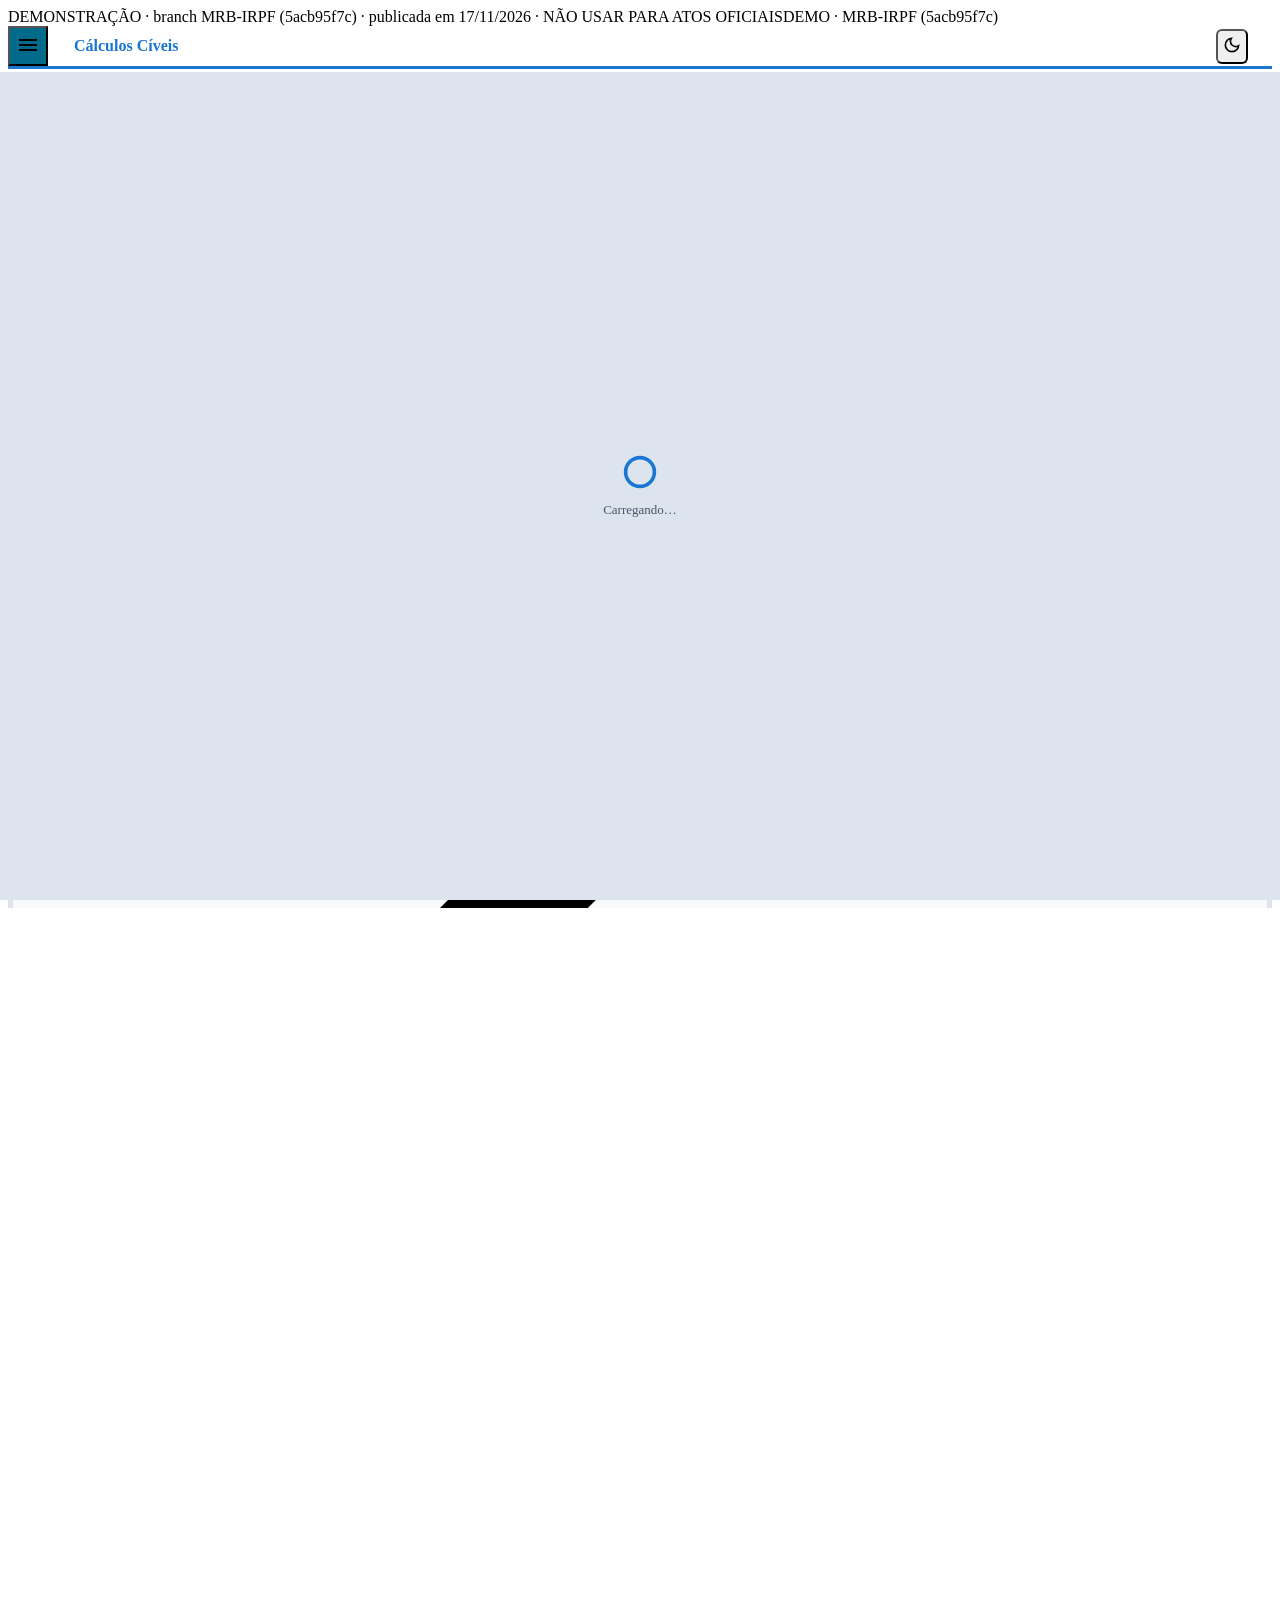
==== commit 123a88df: "Publicação de MRB-IRPF (5acb95f7c)" ====
--- a/index.html
+++ b/index.html
@@ -1 +1 @@
-<!DOCTYPE html><html  lang="pt-BR" dir="ltr"><head><meta charset="utf-8"><meta name="viewport" content="width=device-width, initial-scale=1"><title>Cálculo em Ações Cíveis</title><script type="importmap">{"imports":{"#entry":"/civeis-dev/_nuxt/DIRqz5WZ.js"}}</script><style>.fc-aviso--sucesso{--fc-aviso-tinta:var(--fc-notificacao-aceito);--fc-aviso-fundo:var(--fc-notificacao-aceito-fundo)}.fc-aviso--erro{--fc-aviso-tinta:var(--fc-notificacao-recusado);--fc-aviso-fundo:var(--fc-notificacao-recusado-fundo)}.fc-aviso--alerta{--fc-aviso-tinta:var(--fc-notificacao-aviso);--fc-aviso-fundo:var(--fc-notificacao-aviso-fundo)}.fc-aviso--info{--fc-aviso-tinta:var(--fc-notificacao-info);--fc-aviso-fundo:var(--fc-notificacao-info-fundo)}.fc-aviso--andamento{--fc-aviso-tinta:var(--fc-identidade);--fc-aviso-fundo:color-mix(in srgb, var(--fc-identidade) 18%, var(--fc-superficie))}.q-notification.fc-aviso{border:var(--fc-borda-espessura,1px) solid color-mix(in srgb,var(--fc-aviso-tinta) 30%,transparent);background:color-mix(in srgb,var(--fc-aviso-fundo) 55%,var(--fc-superficie));max-width:calc(min(560px,95vw));min-height:0;color:var(--fc-texto);font-family:var(--fc-fonte-sistema);border-radius:8px;padding:10px 8px 10px 14px;font-size:13.5px;line-height:1.5;box-shadow:0 6px 18px #0f172a1f,0 1px 3px #0f172a14}.q-notification.fc-aviso .q-notification__wrapper{align-items:center}.q-notification.fc-aviso .q-notification__content,.q-notification.fc-aviso .q-notification__message{padding:0}.q-notification.fc-aviso .q-notification__icon,.q-notification.fc-aviso .q-notification__spinner{width:20px;height:20px;color:var(--fc-aviso-tinta);flex:0 0 20px;align-self:flex-start;margin:1px 10px 0 0;font-size:20px}.q-notification.fc-aviso .q-notification__actions{color:var(--fc-texto-secundario);align-self:flex-start;margin:-3px 0 0;padding:0 0 0 8px}.q-notification.fc-aviso code{background:color-mix(in srgb,var(--fc-aviso-tinta) 14%,transparent);color:inherit;font:inherit;white-space:nowrap;border-radius:4px;padding:1px 6px;font-weight:500}.body--dark .q-notification.fc-aviso{box-shadow:0 6px 18px #00000073}.body--dark .q-notification.fc-aviso code{background:color-mix(in srgb,var(--fc-aviso-tinta) 22%,transparent)}.fc-conteudo-html{color:inherit;overflow-wrap:anywhere;container-type:inline-size;max-width:100%!important}.fc-conteudo-html--escala{letter-spacing:normal!important;text-transform:none!important;font-family:inherit!important;font-size:12px!important;font-weight:400!important;line-height:1.55!important}*,.fc-conteudo-html,.fc-conteudo-html *{box-sizing:border-box}.fc-conteudo-html>:first-child{margin-top:0!important}.fc-conteudo-html>:last-child{margin-bottom:0!important}.fc-conteudo-html h1,.fc-conteudo-html h2,.fc-conteudo-html h3{margin-inline-start:0;letter-spacing:normal!important;text-transform:none!important;margin-inline-end:0!important;font-weight:650!important;display:block!important}.fc-conteudo-html h1{margin-block:12px 6px!important;font-size:calc(clamp(1.22em,1.08em + .7cqi,1.36em))!important;line-height:1.3!important}.fc-conteudo-html h2{margin-block:10px 5px!important;font-size:calc(clamp(1.12em,1.02em + .5cqi,1.22em))!important;line-height:1.35!important}.fc-conteudo-html h3{margin-block:8px 4px!important;font-size:calc(clamp(1.03em,.98em + .3cqi,1.1em))!important;line-height:1.4!important}.fc-conteudo-html div,.fc-conteudo-html p{margin-inline-start:0;font:inherit!important;margin-block:0 8px!important;margin-inline-end:0!important}.fc-conteudo-html ol,.fc-conteudo-html ul{padding:0!important;font:inherit!important;margin:6px 0 8px!important;padding-inline-start:24px!important}.fc-conteudo-html ol{list-style:decimal!important}.fc-conteudo-html ul{list-style:outside!important}.fc-conteudo-html li{font:inherit!important;margin:2px 0!important;padding:0!important}.fc-conteudo-html li>ol,.fc-conteudo-html li>ul{margin-block:3px!important}.fc-conteudo-html blockquote{opacity:.86;margin-inline-start:18px;font-family:inherit!important;font-size:10px!important;font-style:italic!important;font-weight:inherit!important;letter-spacing:normal!important;border:0!important;margin-block:8px!important;margin-inline-end:0!important;padding:0!important;line-height:1.5!important}.fc-conteudo-html blockquote>:last-child{margin-bottom:0!important}.fc-conteudo-html strong{font-weight:700!important}.fc-conteudo-html em{font-style:italic!important}.fc-conteudo-html a,.fc-conteudo-html u{text-decoration:underline!important}.fc-conteudo-html s{text-decoration:line-through!important}.fc-conteudo-html span{font-family:inherit!important;font-size:inherit!important;font-weight:inherit!important;letter-spacing:inherit!important;line-height:inherit!important}.fc-conteudo-html sub,.fc-conteudo-html sup{vertical-align:baseline!important;font-size:.75em!important;line-height:0!important;position:relative!important}.fc-conteudo-html sub{bottom:-.25em!important}.fc-conteudo-html sup{top:-.5em!important}.fc-conteudo-html pre{background:#0000000f;white-space:pre-wrap!important;border:0!important;border-radius:4px!important;max-width:100%!important;margin:8px 0!important;padding:8px!important;line-height:1.45!important;overflow-x:auto!important}.fc-conteudo-html code,.fc-conteudo-html kbd,.fc-conteudo-html pre{letter-spacing:normal!important;font-family:ui-monospace,SFMono-Regular,Consolas,monospace!important;font-size:.88em!important;font-weight:400!important}.fc-conteudo-html :not(pre)>code{background:#0000000f;border-radius:3px!important;padding:1px 4px!important}.fc-conteudo-html kbd{background:var(--fc-kbd-bg,#f7f7f7);box-shadow:var(--fc-kbd-sombra,0 1px 0 #0003);color:var(--fc-kbd-texto,#333);white-space:nowrap;border:1px solid var(--fc-kbd-borda,#ccc)!important;border-radius:3px!important;padding:1px 5px!important;line-height:1.45!important;display:inline-block!important}.fc-conteudo-html mark{color:#1f2937;background-color:#fff59d;padding:0!important}.fc-conteudo-html hr{border:0!important;border-top:1px solid #0000002e!important;height:0!important;margin:12px 0!important}.fc-conteudo-html a{color:var(--q-primary);font:inherit!important;text-underline-offset:2px!important}.fc-conteudo-html br{content:normal!important}.fc-conteudo-html--leitura{letter-spacing:.01786em!important;font-size:.875rem!important;font-weight:400!important;line-height:1.25rem!important}.fc-conteudo-html--leitura h1{letter-spacing:.0125em!important;margin-block:0 12px!important;font-size:1.25rem!important;font-weight:700!important;line-height:2rem!important}.fc-conteudo-html--leitura h2{letter-spacing:.00937em!important;margin-block:24px 8px!important;font-size:1rem!important;font-weight:700!important;line-height:1.75rem!important}.fc-conteudo-html--leitura h3{letter-spacing:.00714em!important;margin-block:16px 6px!important;font-size:.875rem!important;font-weight:700!important;line-height:1.375rem!important}.fc-conteudo-html--leitura div,.fc-conteudo-html--leitura ol,.fc-conteudo-html--leitura p,.fc-conteudo-html--leitura ul{margin-block:0 12px!important}.fc-conteudo-html--leitura li{margin-block:0 4px!important}.fc-conteudo-html--leitura blockquote{font-size:inherit!important;margin-block:16px!important}.fc-conteudo-html--leitura hr{margin-block:24px!important}.body--dark .fc-conteudo-html :not(pre)>code,.body--dark .fc-conteudo-html pre,html[data-fc-portal-tema=escuro] .fc-conteudo-html :not(pre)>code,html[data-fc-portal-tema=escuro] .fc-conteudo-html pre{background:#ffffff14}.body--dark .fc-conteudo-html hr,html[data-fc-portal-tema=escuro] .fc-conteudo-html hr{border-top-color:#ffffff2e!important}:root{--fc-dialogo-info:#2563eb;--fc-dialogo-alerta:#a16207;--fc-dialogo-erro:#dc2626;--fc-notificacao-fundo:#f8fafc;--fc-notificacao-texto:#0f172a;--fc-notificacao-secundario:#475569;--fc-notificacao-borda:#e2e8f0;--fc-notificacao-info:#044e64;--fc-notificacao-info-fundo:#b2ebf2;--fc-notificacao-aviso:#b45309;--fc-notificacao-aviso-fundo:#ffe7ba;--fc-notificacao-lido:#475569;--fc-notificacao-lido-fundo:#e2e8f0;--fc-notificacao-aceito:#15803d;--fc-notificacao-aceito-fundo:#dcfce7;--fc-notificacao-recusado:#b91c1c;--fc-notificacao-recusado-fundo:#fee2e2;--fc-notificacao-experimental:#6d28d9;--fc-notificacao-experimental-fundo:#ede9fe;--fc-casca:#dde4ee;--fc-superficie:#fff;--fc-superficie-secundaria:#f7f9fb;--fc-texto:#1f2a37;--fc-texto-secundario:#485568;--fc-demonstrativo-texto:#212121;--fc-borda:#dee5ee;--fc-borda-controle:#c4cfdd;--fc-borda-suave:#0f172a14;--fc-borda-espessura:1px;--fc-elevacao:none;--fc-foco-cor:#0b5cad;--fc-foco-espessura:2px;--fc-foco-deslocamento:2px;--fc-campo-altura:36px;--fc-campo-altura-rotulo:24px;--fc-campo-obrigatorio-fundo:#fffbeb;--fc-campo-obrigatorio-tinta:#b45309;--fc-campo-erro-fundo:#fef2f2;--fc-campo-erro-tinta:#b91c1c;--fc-tabela-zebra:#f7f9fb;--fc-tabela-hover:#eef3f9;--fc-tabela-cabecalho-fundo:#f7f9fb;--fc-tabela-cabecalho-texto:#1f2a37;--fc-tabela-selecao-segura-fundo:#dbeafe;--fc-tabela-selecao-segura-tinta:#1e40af;--fc-tabela-selecao-atencao-fundo:#fef3c7;--fc-tabela-selecao-atencao-tinta:#92400e;--fc-cor-link:#0b5cad;--fc-raio-p:6px;--fc-raio-m:8px;--fc-raio-g:12px;--fc-raio-pilula:999px;--fc-espaco-1:4px;--fc-espaco-2:8px;--fc-espaco-3:12px;--fc-espaco-4:16px;--fc-espaco-5:24px;--fc-espaco-6:32px;--fc-faixa-identidade:3px;--fc-altura-barra-app:40px;--fc-identidade:var(--q-fc-principal,var(--q-primary));--fc-identidade-tinta:var(--q-fc-escura,var(--q-primary));--fc-comando-identidade-fundo:var(--q-fc-escura,var(--fc-plataforma));--fc-plataforma:#006a8a;--fc-fonte-sistema:-apple-system, BlinkMacSystemFont, "Segoe UI", roboto, "Helvetica Neue", arial, sans-serif;--fc-tipo-rotulo:12.5px;--fc-tipo-apoio:13px;--fc-tipo-subaba:13.5px;--fc-tipo-corpo:14px;--fc-tipo-titulo-dialogo:15.5px;--fc-tipo-nome-app:16px;--fc-tipo-h1:22px;--fc-fundo-escuro-app:#111827;--fc-input-bg:#fff;--fc-input-erro-bg:color-mix(in srgb, var(--q-negative) 10%, #fff);--fc-cor-erro-indicador:var(--q-negative);--fc-cor-erro-tooltip-bg:var(--q-negative);--fc-cor-erro-tooltip-txt:#fff;--fc-primary-dark-bg:oklab(70.7% -.0438 -.159/.1);--fc-primary-dark-border:oklch(70.7% .165 254.624);--fc-negative-dark-bg:oklab(70.4% .1768 .0722/.1);--fc-negative-dark-border:oklch(70.4% .191 22.216);--fc-warning-dark-bg:oklab(85.2% -.0067 .1988/.1);--fc-warning-dark-border:oklch(85.2% .199 91.936);--fc-success-dark-bg:oklab(78.6% -.1749 .0792/.1);--fc-success-dark-border:#00dc82;--fc-kbd-bg:#f7f7f7;--fc-kbd-borda:#ccc;--fc-kbd-sombra:0 1px 0 #0003, 0 2px 0 0 #fff inset;--fc-kbd-texto:#333;--q-primary:var(--q-fc-principal,#1976d2)}.fc-superficie{background-color:var(--fc-superficie);color:var(--fc-texto)}.fc-superficie-secundaria{background-color:var(--fc-superficie-secundaria);color:var(--fc-texto)}.fc-casca{background-color:var(--fc-casca);color:var(--fc-texto)}.fc-texto-secundario{color:var(--fc-texto-secundario)}.fc-borda{border:var(--fc-borda-espessura) solid var(--fc-borda)}.fc-borda-suave{border:var(--fc-borda-espessura) solid var(--fc-borda-suave)}.fc-somente-leitor-tela{clip-path:inset(50%);white-space:nowrap;border:0;width:1px;height:1px;margin:-1px;padding:0;position:absolute;overflow:hidden}.fc-foco-visivel:focus-visible{outline-offset:var(--fc-foco-deslocamento);box-shadow:0 0 0 var(--fc-foco-espessura) var(--fc-superficie);outline:var(--fc-foco-espessura) solid var(--fc-foco-cor)!important}.fc-comando.q-btn{border-radius:var(--fc-raio-p);min-width:32px;min-height:32px;padding:4px}.fc-salto-conteudo{top:var(--fc-espaco-2);left:var(--fc-espaco-2);z-index:2100;padding:var(--fc-espaco-2) var(--fc-espaco-4);font-size:var(--fc-tipo-corpo);color:var(--fc-texto);background-color:var(--fc-superficie);border:var(--fc-borda-espessura) solid var(--fc-borda);border-radius:var(--fc-raio-p);text-decoration:none;position:absolute;transform:translateY(-200%)}.fc-salto-conteudo:focus{transform:translateY(0)}body,html{height:100%;overflow-y:hidden}::-webkit-scrollbar{width:16px}::-webkit-scrollbar{background-color:#fff}::-webkit-scrollbar-track{background-color:#fff}::-webkit-scrollbar-thumb{z-index:3;background-color:#babac0;border:4px solid #fff;border-radius:16px}::-webkit-scrollbar-thumb:hover{z-index:3;background-color:#a0a0a0;border-width:2px}::-webkit-scrollbar-thumb:active{cursor:grabbing;z-index:3;background-color:gray}::-webkit-scrollbar-button{display:none}.body--dark ::-webkit-scrollbar{background-color:#1e1e1e}.body--dark ::-webkit-scrollbar-corner{background-color:#1e1e1e}.body--dark ::-webkit-scrollbar-track{background-color:#1e1e1e}.body--dark ::-webkit-scrollbar-thumb{background-color:#555;border-color:#1e1e1e}.body--dark ::-webkit-scrollbar-thumb:hover{background-color:#757575}.body--dark ::-webkit-scrollbar-thumb:active{background-color:#9e9e9e}.body--dark{--fc-dialogo-info:#93c5fd;--fc-dialogo-alerta:#fbbf24;--fc-dialogo-erro:#f87171;--fc-notificacao-fundo:#0f172a;--fc-notificacao-texto:#f8fafc;--fc-notificacao-secundario:#94a3b8;--fc-notificacao-borda:#334155;--fc-notificacao-info:#00a6d0;--fc-notificacao-info-fundo:#123c4a;--fc-notificacao-experimental:#c4b5fd;--fc-notificacao-experimental-fundo:#2e2350;--fc-notificacao-aviso:#fdba4c;--fc-notificacao-aviso-fundo:#4a3b22;--fc-notificacao-lido:#cbd5e1;--fc-notificacao-lido-fundo:#334155;--fc-notificacao-aceito:#86efac;--fc-notificacao-aceito-fundo:#14532d;--fc-notificacao-recusado:#fca5a5;--fc-notificacao-recusado-fundo:#7f1d1d;--fc-casca:#030712;--fc-superficie:#1f2937;--fc-superficie-secundaria:#111827;--fc-texto:#e5e7eb;--fc-texto-secundario:#9ca3af;--fc-borda:#334155;--fc-borda-controle:#475569;--fc-borda-suave:#e2e8f01f;--fc-foco-cor:#90caf9;--fc-cor-link:#90caf9;--fc-campo-obrigatorio-fundo:#332a18;--fc-campo-obrigatorio-tinta:#fbbf24;--fc-campo-erro-fundo:#3f2228;--fc-campo-erro-tinta:#fca5a5;--fc-tabela-zebra:#1a2433;--fc-tabela-hover:#263244;--fc-tabela-cabecalho-fundo:#111827;--fc-tabela-cabecalho-texto:#e5e7eb;--fc-tabela-selecao-segura-fundo:#1e3a5f;--fc-tabela-selecao-segura-tinta:#bfdbfe;--fc-tabela-selecao-atencao-fundo:#4a3b22;--fc-tabela-selecao-atencao-tinta:#fde68a;--fc-identidade-tinta:var(--q-fc-clara,var(--q-primary));--fc-fundo-escuro-app:var(--fc-superficie-secundaria);background-color:var(--fc-fundo-escuro-app);--fc-input-bg:var(--q-color-dark);--fc-input-erro-bg:color-mix(in srgb, var(--q-negative) 40%, var(--q-dark));--fc-cor-erro-indicador:color-mix(in srgb, var(--q-negative) 80%, #fff);--fc-cor-erro-tooltip-bg:color-mix(in srgb, var(--q-negative) 60%, var(--q-dark));--fc-cor-erro-tooltip-txt:color-mix(in srgb, var(--q-negative) 20%, #fff);--fc-sombra-escura:0 4px 14px #00000073}.body--dark,html[data-fc-portal-tema=escuro]{--fc-kbd-bg:#242033;--fc-kbd-borda:#94a3b83d;--fc-kbd-sombra:0 1px 0 #00000073, 0 1px 0 0 #ffffff1a inset;--fc-kbd-texto:#f8fafc}kbd{border:1px solid var(--fc-kbd-borda);background-color:var(--fc-kbd-bg);box-shadow:var(--fc-kbd-sombra);color:var(--fc-kbd-texto);border-radius:3px;padding:2px 6px;font-family:monospace;font-size:.85em;line-height:1.4;display:inline-block}.body--dark .q-card:not(.q-card--flat){box-shadow:var(--fc-sombra-escura)}.body--dark .q-menu:not(:has(.fc-dica-cartao,.fc-popup-erro,.fc-popup-alerta,.fc-popup-info)){box-shadow:var(--fc-sombra-escura)}.body--dark.body--dark .shadow-1,.body--dark.body--dark .shadow-2{box-shadow:var(--fc-sombra-escura)}.fc-toolbar-info{background-color:color-mix(in srgb,var(--q-primary) 15%,#fff);color:var(--q-primary)}.body--dark .fc-toolbar-info{background-color:color-mix(in srgb,var(--q-primary) 25%,var(--q-dark));color:color-mix(in srgb,var(--q-primary) 60%,#fff)}.fc-painel-conteudo{background-color:var(--fc-superficie);color:var(--fc-texto)}.body--dark .fc-painel-conteudo{color:#e0e0e0}.body--dark .fc-painel-conteudo,.fc-fundo-escuro-app{background-color:var(--fc-fundo-escuro-app)}.fc-popup-erro{--fc-popup-borda:var(--q-negative);background-color:color-mix(in srgb,var(--q-negative) 10%,#fff);box-shadow:inset 0 0 0 1px var(--fc-popup-borda);color:#474747;border:0;border-radius:4px;overflow:hidden}.body--dark .fc-popup-erro{--fc-popup-borda:var(--fc-negative-dark-border);background-color:color-mix(in srgb,var(--q-negative) 18%,var(--q-dark));color:#eee}.fc-popup-alerta{--fc-popup-borda:var(--q-warning);background-color:color-mix(in srgb,var(--q-warning) 18%,#fff);box-shadow:inset 0 0 0 1px var(--fc-popup-borda);color:#474747;border:0;border-radius:4px;overflow:hidden}.body--dark .fc-popup-alerta{--fc-popup-borda:var(--fc-warning-dark-border);background-color:var(--fc-warning-dark-bg);color:#cbcbcb}.fc-popup-info{--fc-popup-borda:var(--q-primary);background-color:color-mix(in srgb,var(--q-primary) 12%,#fff);box-shadow:inset 0 0 0 1px var(--fc-popup-borda);color:var(--q-primary);border:0;border-radius:4px;overflow:hidden}.body--dark .fc-popup-info{--fc-popup-borda:var(--fc-primary-dark-border);background-color:var(--fc-primary-dark-bg);color:#cbcbcb}.q-menu:has(.fc-popup-erro,.fc-popup-alerta,.fc-popup-info){background:0 0;border-radius:4px}.fc-banner-erro{background-color:color-mix(in srgb,var(--q-negative) 10%,#fff);border:1px solid var(--q-negative)}.body--dark .fc-banner-erro{background-color:var(--fc-negative-dark-bg);border:1px solid var(--fc-negative-dark-border)}.fc-banner-erro-texto{color:var(--q-negative)}.body--dark .fc-banner-erro-texto{color:#cbcbcb}.fc-banner-alerta{background-color:color-mix(in srgb,var(--q-warning) 18%,#fff);border:1px solid var(--q-warning)}.body--dark .fc-banner-alerta{background-color:var(--fc-warning-dark-bg);border:1px solid var(--fc-warning-dark-border)}.fc-banner-alerta-texto{color:var(--q-warning)}.body--dark .fc-banner-alerta-texto{color:#cbcbcb}.fc-banner-info{background-color:color-mix(in srgb,var(--q-primary) 12%,#fff);border:1px solid var(--q-primary)}.body--dark .fc-banner-info{background-color:var(--fc-primary-dark-bg);border:1px solid var(--fc-primary-dark-border)}.fc-banner-info-texto{color:var(--q-primary)}.body--dark .fc-banner-info-texto{color:#cbcbcb}.fc-banner-sucesso{background-color:color-mix(in srgb,var(--q-positive) 15%,#fff);border:1px solid var(--q-positive)}.body--dark .fc-banner-sucesso{background-color:var(--fc-success-dark-bg);border:1px solid var(--fc-success-dark-border)}.fc-banner-sucesso-texto{color:var(--q-positive)}.body--dark .fc-banner-sucesso-texto{color:#cbcbcb}.fc-input-erro{background-color:color-mix(in srgb,var(--q-negative) 15%,#fff);color:var(--q-negative)}.body--dark .fc-input-erro{background-color:color-mix(in srgb,var(--q-negative) 40%,var(--q-dark));color:color-mix(in srgb,var(--q-negative) 50%,#fff)}input:-webkit-autofill{-webkit-text-fill-color:currentcolor;transition:background-color 100000s ease-in-out}input:-webkit-autofill:focus{-webkit-text-fill-color:currentcolor;transition:background-color 100000s ease-in-out}input:-webkit-autofill:hover{-webkit-text-fill-color:currentcolor;transition:background-color 100000s ease-in-out}select:-webkit-autofill{-webkit-text-fill-color:currentcolor;transition:background-color 100000s ease-in-out}textarea:-webkit-autofill{-webkit-text-fill-color:currentcolor;transition:background-color 100000s ease-in-out}input:autofill{-webkit-text-fill-color:currentcolor;transition:background-color 100000s ease-in-out}input:autofill:focus{-webkit-text-fill-color:currentcolor;transition:background-color 100000s ease-in-out}input:autofill:hover{-webkit-text-fill-color:currentcolor;transition:background-color 100000s ease-in-out}select:autofill{-webkit-text-fill-color:currentcolor;transition:background-color 100000s ease-in-out}textarea:autofill{-webkit-text-fill-color:currentcolor;transition:background-color 100000s ease-in-out}.bg-fc-escura{background-color:var(--q-fc-escura)}.bg-fc-escura,.bg-fc-principal{color:var(--q-fc-sobre-principal)}.bg-fc-principal{background-color:var(--q-fc-principal)}.bg-fc-clara{background-color:var(--q-fc-clara)}.bg-fc-muito-clara{background-color:var(--q-fc-muito-clara)}.bg-fc-neutra{background-color:var(--q-fc-neutra)}.text-fc-escura{color:var(--q-fc-escura)}.text-fc-principal{color:var(--q-fc-principal)}.border-fc-principal{border-color:var(--q-fc-principal)}.border-fc-clara{border-color:var(--q-fc-clara)}.fc-cabecalho-secao{--fc-cabecalho-secao-borda:4px solid var(--q-fc-principal,#1976d2);border-inline-start:var(--fc-cabecalho-secao-borda);background-color:var(--q-fc-muito-clara,#e3f2fd);color:color-mix(in srgb,var(--q-fc-escura,#0d47a1) 90%,#000)}tr.fc-cabecalho-secao{border-inline-start:0}tr.fc-cabecalho-secao>:first-child{border-inline-start:var(--fc-cabecalho-secao-borda)}.body--dark .fc-cabecalho-secao{background-color:color-mix(in srgb,var(--q-fc-principal,#1976d2) 20%,var(--q-dark,#1f2937));color:#fff}.fc-campo-realcado{border-radius:var(--fc-raio-p,6px);outline:2px solid var(--fc-foco-cor,var(--q-primary,#1976d2));outline-offset:3px;background:color-mix(in srgb,var(--q-primary,#1976d2) 10%,transparent);transition:background .6s,outline-color .6s}</style><style>.pagina-erro[data-v-68c4717c]{color:#333;text-align:center;background:#fff;flex-direction:column;justify-content:center;align-items:center;min-height:100dvh;padding:1.5rem;font-family:system-ui,sans-serif;display:flex}.pagina-erro__status[data-v-68c4717c]{margin:0;font-size:4rem;font-weight:300}.pagina-erro__mensagem[data-v-68c4717c]{margin-top:.5rem;font-size:1.25rem}@media (prefers-color-scheme:dark){.pagina-erro[data-v-68c4717c]{color:#f5f5f5;background:#111}}</style><link rel="stylesheet" href="/civeis-dev/_nuxt/entry.Db4Gae93.css" crossorigin><link rel="stylesheet" href="/civeis-dev/_nuxt/rotulosTipoEncadeamentoJuros.11TiuPli.css" crossorigin><link rel="stylesheet" href="/civeis-dev/_nuxt/gerarLocaleTimestamp.BkN6Lu2j.css" crossorigin><style>.fc-aviso-sso[data-v-3ca4d134]{min-width:32px}.fc-conta-avatar[data-v-3ca4d134]{width:26px;height:26px;color:var(--fc-conta-avatar-tinta,#fff);background:var(--fc-conta-avatar-fundo,var(--q-fc-escura,var(--q-primary)));border-radius:999px;flex:none;place-items:center;font-size:11px;font-weight:600;line-height:1;display:inline-grid}.fc-conta-avatar--grande[data-v-3ca4d134]{width:36px;height:36px;margin-right:0;font-size:13px}.fc-conta-seta[data-v-3ca4d134]{opacity:.7;margin-left:2px}.fc-conta-menu[data-v-3ca4d134]{min-width:272px}.fc-conta-identidade[data-v-3ca4d134]{padding-top:10px;padding-bottom:10px}.fc-conta-identidade-nome[data-v-3ca4d134]{font-weight:600}.fc-conta-gatilho[data-v-3ca4d134],.fc-entrar[data-v-3ca4d134]{border-radius:var(--fc-raio-p,6px)}.fc-entrar[data-v-3ca4d134] .q-btn__content{white-space:nowrap;flex-wrap:nowrap}@media (width<=560px){.fc-entrar[data-v-3ca4d134] .q-btn__content>.block{display:none!important}.fc-entrar[data-v-3ca4d134] .q-btn__content{gap:0}}</style><style>._simbolo_166a9_1{color:var(--fc-notificacao-aviso,#b45309)}._titulo_166a9_5{margin:0;font-size:16px;font-weight:600;line-height:1.4}._corpo_166a9_12{gap:var(--fc-espaco-2,8px);display:grid}._texto_166a9_17{margin:0}._detalhe_166a9_21{color:var(--fc-texto-secundario,#485568);font-size:var(--fc-tipo-apoio,13px);margin:0}._falhouDeNovo_166a9_27{background:var(--fc-notificacao-recusado-fundo);color:var(--fc-notificacao-recusado)}._confirmacao_166a9_36,._falhouDeNovo_166a9_27{border-radius:var(--fc-raio-p,6px);font-size:var(--fc-tipo-apoio,13px);margin:0;padding:8px 10px}._confirmacao_166a9_36{background:var(--fc-notificacao-info-fundo);color:var(--fc-notificacao-info)}</style><style>._chip_12ice_1{margin-left:var(--fc-espaco-4,16px);border:var(--fc-borda-espessura,1px) solid color-mix(in srgb,var(--fc-notificacao-aviso) 30%,transparent);background:var(--fc-notificacao-aviso-fundo);color:var(--fc-notificacao-aviso);font-weight:600;position:relative;top:2px}._chip_12ice_1 .q-chip__icon{color:inherit;opacity:1}._compacto_12ice_15 .q-chip__icon--left{margin-right:-.2em}._somenteLeitor_12ice_19{clip-path:inset(50%);white-space:nowrap;border:0;width:1px;height:1px;margin:-1px;padding:0;position:absolute;overflow:hidden}</style><style>._caixaColagem_117kt_1{resize:none;width:250px;height:250px;color:inherit;background-color:#0000;border:1px solid #e0e0e0;font-family:monospace;font-size:small}</style><style>.fc-importador-arquivo-recuo[data-v-17ba5314]{padding:2px 4px}.fc-importador-arquivo[data-v-17ba5314] .q-field__control{border-radius:4px;height:32px;min-height:32px}.fc-importador-arquivo[data-v-17ba5314] .q-field__label{top:6px}.fc-importador-arquivo[data-v-17ba5314] .q-field__append,.fc-importador-arquivo[data-v-17ba5314] .q-field__prepend{height:32px}</style><style>._card_smxb9_1{width:calc(min(480px,92vw))}</style><style>._quadro_1jugl_2{border:1px solid var(--fc-borda,#e4e8ee);border-radius:var(--fc-raio-m,8px);margin:0;font-size:13px;line-height:1.5;overflow:hidden}._linha_1jugl_12{justify-content:space-between;align-items:baseline;gap:12px;padding:5px 10px;display:flex}._linha_1jugl_12:nth-child(odd){background:var(--fc-superficie-secundaria,#f7f9fb)}._linha_1jugl_12 dt{color:var(--fc-texto-secundario,#64748b)}._linha_1jugl_12 dd{text-align:right;margin:0;font-weight:700}</style><style>._titulo_titve_1{font-size:var(--fc-tipo-titulo-dialogo,1.05rem);margin:0;font-weight:600;line-height:1.3}._resumo_titve_8{font-size:13px;line-height:1.5}._paginas_titve_13{margin:0 0 6px;font-weight:600}._opcoes_titve_18{gap:var(--fc-espaco-1,4px);margin-top:var(--fc-espaco-3,12px);display:grid}</style><style>._titulo_11irx_1{font-size:var(--fc-tipo-titulo-dialogo,1.05rem);margin:0;font-weight:600;line-height:1.3}._instrucao_11irx_8{color:var(--fc-texto-secundario,#64748b);margin:0 0 12px}</style><style>._card_2haaf_1{width:760px;max-width:92vw}</style><style>.fc-popup-mensagem[data-v-4fc4f6e3]{max-width:calc(min(350px,100vw - 32px))}</style><style>.fc-popup-mensagem[data-v-11bfb8f9]{white-space:pre-wrap;max-width:calc(min(350px,100vw - 32px))}</style><style>.fc-barra-arquivos[data-v-1f012d2c]{--fc-barra-arquivos-icone:#475569;min-width:0;min-height:var(--fc-altura-linha-arquivos,36px);gap:2px;overflow:hidden}.fc-bloco-arquivo>.q-btn[data-v-1f012d2c],.fc-nuvem-indicador[data-v-1f012d2c]{color:var(--fc-barra-arquivos-icone)}.fc-barra-arquivos--com-importador[data-v-1f012d2c]{--fc-altura-linha-arquivos:36px}.fc-bloco-arquivo[data-v-1f012d2c]{flex:auto;min-width:0}.fc-bloco-contexto[data-v-1f012d2c]{flex:none;min-width:0}.fc-indicador-contexto[data-v-1f012d2c]{position:relative;top:2px}.fc-nome-arquivo[data-v-1f012d2c]{flex:0 260px;width:calc(min(260px,32vw));min-width:150px;margin-right:6px}.fc-nome-arquivo[data-v-1f012d2c] .q-field__control{height:32px;min-height:32px}.fc-nome-arquivo[data-v-1f012d2c] .q-field__prepend{align-items:center;height:32px;padding-right:5px}.fc-nome-arquivo[data-v-1f012d2c] .q-field__native,.fc-nome-arquivo[data-v-1f012d2c] .q-field__prefix{padding-top:0;padding-bottom:0;font-size:14px;font-weight:500}.fc-prefixo-arquivo[data-v-1f012d2c]{color:var(--q-grey-7);pointer-events:none;-webkit-user-select:none;user-select:none;background:#0000000f;border-right:1px solid #00000024;align-self:center;align-items:center;height:32px;margin-left:-11px;padding:0 8px;font-size:13px;font-weight:700;line-height:1;display:inline-flex}.fc-nuvem-indicador[data-v-1f012d2c]{width:32px;min-width:32px;height:32px;min-height:32px}.fc-nuvem-indicador--estatico[data-v-1f012d2c]{justify-content:center;align-items:center;display:inline-flex}.fc-nuvem-indicador--atencao[data-v-1f012d2c] .q-icon{filter:drop-shadow(0 0 2px color-mix(in srgb,var(--q-warning) 60%,transparent))}.fc-nuvem-anuncio[data-v-1f012d2c]{clip-path:inset(50%);white-space:nowrap;width:1px;height:1px;position:absolute;overflow:hidden}.fc-popover-nuvem-conflito[data-v-1f012d2c]{max-width:340px}.fc-menu-arquivo[data-v-1f012d2c]{min-width:220px;font-size:13px}.fc-menu-acao-compacta[data-v-1f012d2c]{align-items:center;gap:8px;min-height:32px;padding:6px 10px}.fc-menu-acao-compacta[data-v-1f012d2c] .q-item__section--main{font-size:13px}.fc-popover-nuvem[data-v-1f012d2c]{max-width:360px}.fc-popover-nuvem-lista[data-v-1f012d2c]{min-width:280px}.fc-localizacao-nuvem[data-v-1f012d2c]{flex-wrap:wrap;align-items:center;gap:4px;max-width:320px;padding-top:2px;line-height:1.35;display:flex}.fc-localizacao-separador[data-v-1f012d2c]{color:var(--q-grey-6);-webkit-user-select:none;user-select:none}.fc-popup-importadores[data-v-1f012d2c]{min-width:calc(min(270px,100vw - 32px));max-width:calc(100vw - 32px)}@media (width<=599px){.fc-barra-arquivos[data-v-1f012d2c]{gap:0}.fc-nome-arquivo[data-v-1f012d2c]{flex:96px;width:auto;min-width:80px}.fc-nuvem-indicador[data-v-1f012d2c]{margin-right:4px}}</style><style>.body--dark .fc-barra-arquivos{--fc-barra-arquivos-icone:#e2e8f0}</style><style>.fc-botoes-nav[data-v-bc6195f4]{flex-wrap:wrap;justify-content:center;gap:12px;max-width:100%;display:inline-flex}.fc-botoes-nav[data-v-bc6195f4]:only-child{margin-inline:auto;display:flex}.fc-botoes-nav-item[data-v-bc6195f4]{min-width:0;min-height:32px;color:var(--fc-identidade-tinta);border:1px solid var(--fc-identidade-tinta);border-radius:var(--fc-raio-pilula,999px);background:0 0;padding-inline:16px}.fc-botoes-nav-item--ativa[data-v-bc6195f4]{color:var(--fc-superficie);background:var(--fc-identidade-tinta)}.fc-botoes-nav-destaque[data-v-bc6195f4]{background:var(--fc-notificacao-aviso);width:8px;height:8px;box-shadow:0 0 0 1.5px var(--fc-superficie);border-radius:50%;margin-left:6px}</style><style>._banner_wr2l3_2{width:100%;padding-inline:var(--fc-espaco-2,8px)}._caixa_wr2l3_7{align-items:flex-start;gap:var(--fc-espaco-2,8px);padding:var(--fc-espaco-2,8px) var(--fc-espaco-3,12px);border:var(--fc-borda-espessura,1px) solid color-mix(in srgb,var(--tinta) 30%,transparent);border-radius:var(--fc-raio-p,6px);background:var(--fundo);color:var(--fc-texto,#1f2a37);font-family:var(--fc-fonte-sistema);font-size:var(--fc-tipo-apoio,13px);line-height:1.5;display:flex}._icone_wr2l3_21{color:var(--tinta);flex-shrink:0}._texto_wr2l3_26{flex:auto}._texto_wr2l3_26 code{background:color-mix(in srgb,var(--tinta) 14%,transparent);color:inherit;font:inherit;white-space:nowrap;border-radius:4px;padding:1px 6px;font-weight:500}.body--dark ._texto_wr2l3_26 code{background:color-mix(in srgb,var(--tinta) 22%,transparent)}._acao_wr2l3_48{border-radius:var(--fc-raio-p,6px);flex-shrink:0;align-self:center;min-height:28px;padding:0 10px;font-size:12.5px;font-weight:500}._aviso_wr2l3_58{--tinta:var(--fc-notificacao-aviso);--fundo:color-mix(in srgb, var(--fc-notificacao-aviso-fundo) 45%, var(--fc-superficie))}._info_wr2l3_63{--tinta:var(--fc-notificacao-info);--fundo:color-mix(in srgb, var(--fc-notificacao-info-fundo) 35%, var(--fc-superficie))}._erro_wr2l3_68{--tinta:var(--fc-notificacao-recusado);--fundo:color-mix(in srgb, var(--fc-notificacao-recusado-fundo) 45%, var(--fc-superficie))}._sucesso_wr2l3_73{--tinta:var(--fc-notificacao-aceito);--fundo:color-mix(in srgb, var(--fc-notificacao-aceito-fundo) 45%, var(--fc-superficie))}._experimental_wr2l3_83{--tinta:var(--fc-notificacao-experimental);--fundo:color-mix(in srgb, var(--fc-notificacao-experimental-fundo) 55%, var(--fc-superficie))}</style><style>._campo_17os8_3{min-width:0;max-width:100%;padding-inline:var(--fc-espaco-2,8px);font-family:var(--fc-fonte-sistema);font-size:var(--fc-tipo-corpo,14px);color:var(--fc-texto,#1f2a37);flex-direction:column;display:flex}._cabecalho_17os8_14{min-height:var(--fc-campo-altura-rotulo,24px);margin-bottom:var(--fc-espaco-1,4px);color:var(--fc-texto-secundario,#485568);font-size:var(--fc-tipo-rotulo,12.5px);align-items:center;font-weight:500;display:flex}._asterisco_17os8_24{color:var(--fc-campo-obrigatorio-tinta,#b45309);font-weight:700}._cabecalho_17os8_14 .fc-dica-botao--info,._campo_17os8_3 .fc-dica-botao--info{min-width:var(--fc-campo-altura-rotulo,24px);min-height:var(--fc-campo-altura-rotulo,24px);color:var(--fc-texto-secundario,#485568);flex-shrink:0}._controleComDica_17os8_37{align-items:center;gap:var(--fc-espaco-1,4px);display:flex}._controle_17os8_37.q-field{width:100%;min-width:0;font-size:inherit;flex:auto}._controle_17os8_37 .q-field__control{height:var(--fc-campo-altura,36px);min-height:var(--fc-campo-altura,36px);color:var(--fc-texto,#1f2a37);background:var(--fc-superficie,#fff);border-radius:var(--fc-raio-p,6px)}._obrigatorio_17os8_58 ._controle_17os8_37 .q-field__control{background:var(--fc-campo-obrigatorio-fundo,#fffbeb)}._controle_17os8_37 .q-field__control:before{border-color:var(--fc-borda-controle,#c4cfdd)}._controle_17os8_37 .q-field__control:after{display:none}._controle_17os8_37 .q-field__native,._controle_17os8_37 .q-field__prefix,._controle_17os8_37 .q-field__suffix{color:var(--fc-texto,#1f2a37)}._controle_17os8_37 .q-field__marginal{height:var(--fc-campo-altura,36px);color:var(--fc-texto-secundario,#485568)}._controle_17os8_37 .q-field__bottom{color:var(--fc-campo-erro-tinta,#b91c1c);font-size:var(--fc-tipo-apoio,13px)}._controle_17os8_37.q-field--error .q-field__control{background:var(--fc-campo-erro-fundo,#fef2f2)}._controle_17os8_37.q-field--error .q-field__control:before{border-color:var(--fc-campo-erro-tinta,#b91c1c)}._campo_17os8_3 .q-checkbox:focus-visible,._campo_17os8_3 .q-radio:focus-visible,._campo_17os8_3 .q-slider__track-container:focus-visible,._controle_17os8_37.q-field--focused .q-field__control{outline-offset:var(--fc-foco-deslocamento,2px);box-shadow:0 0 0 2px var(--fc-superficie,#fff);outline:var(--fc-foco-espessura,2px) solid var(--fc-foco-cor,#0b5cad)!important}._campoEmLinha_17os8_103{-moz-column-gap:var(--fc-espaco-2,8px);align-items:center;column-gap:var(--fc-espaco-2,8px);min-height:var(--fc-campo-altura,36px);flex-flow:wrap}._campoEmLinha_17os8_103 ._cabecalho_17os8_14{margin-bottom:0}._escolhas_17os8_114{align-items:center;gap:var(--fc-espaco-1,4px);flex-wrap:wrap;display:flex}._escolhas_17os8_114,._escolhas_17os8_114 .q-checkbox,._escolhas_17os8_114 .q-radio{min-height:var(--fc-campo-escolhas-altura,var(--fc-campo-altura,36px))}._opcao_17os8_127{justify-content:end;align-self:end}._opcao_17os8_127 ._escolhas_17os8_114{flex-wrap:nowrap}._opcao_17os8_127 ._escolhas_17os8_114 .q-checkbox{min-width:0}._opcao_17os8_127 ._escolhas_17os8_114 .fc-dica-botao--info{flex-shrink:0}._deslizante_17os8_150{min-height:var(--fc-campo-altura,36px);padding-inline:var(--fc-espaco-2,8px);align-items:center;display:flex}._controle_17os8_37.q-field--auto-height .q-field__control,._controle_17os8_37.q-field--auto-height .q-field__native{height:auto;min-height:var(--fc-campo-altura,36px)}</style><style>._grupo_1paig_1{flex-wrap:nowrap;align-items:flex-start;min-width:0;display:flex}</style><style>._linha_1yt0u_1{margin-inline:calc(-1 * var(--fc-espaco-2,8px));margin-bottom:var(--fc-espaco-4,16px);align-items:flex-start;row-gap:var(--fc-espaco-3,12px)}._linhaDeOpcoes_1yt0u_8{--fc-campo-escolhas-altura:24px;row-gap:var(--fc-espaco-1,4px);margin-bottom:var(--fc-espaco-1,4px)}._linhaDeOpcoes_1yt0u_8+._linha_1yt0u_1:not(._linhaDeOpcoes_1yt0u_8){margin-top:var(--fc-espaco-3,12px)}._linha_1yt0u_1:last-child{margin-bottom:0}</style><style>._cartao_1vgqg_1{border-color:var(--fc-borda);border-radius:var(--fc-raio-m,8px);background:var(--fc-superficie);width:100%;max-width:900px;color:var(--fc-texto);font-family:var(--fc-fonte-sistema);margin-inline:auto}._cabecalho_1vgqg_12{align-items:center;gap:var(--fc-espaco-1,4px);padding:var(--fc-espaco-4,16px) var(--fc-espaco-4,16px) 0;display:flex}._titulo_1vgqg_19{font-size:var(--fc-tipo-titulo-dialogo,15.5px);margin:0;font-weight:600;line-height:1.5}._cabecalho_1vgqg_12 .fc-dica-botao--info{color:var(--fc-texto-secundario,#485568)}._conteudo_1vgqg_30{gap:var(--fc-espaco-4,16px);padding:var(--fc-espaco-4,16px);flex-direction:column;display:flex}</style><style>._secoes_1mydh_1{gap:var(--fc-espaco-4,16px);flex-direction:column;display:flex}._recolhido_1mydh_7{border-radius:var(--fc-raio-m,8px);border-color:var(--fc-borda-suave);background:var(--fc-superficie);width:100%;max-width:900px;color:var(--fc-texto);margin-inline:auto}</style><style>.fc-indices-dialogo__meta[data-v-3d2b1cde],.fc-indices-dialogo__simbolo[data-v-3d2b1cde]{color:var(--fc-texto-secundario,#64748b)}.fc-indices-dialogo__titulo[data-v-3d2b1cde]{margin:0;font-size:16px;font-weight:600;line-height:1.4}.fc-indices-dialogo__meta[data-v-3d2b1cde]{grid-template-columns:1fr auto;gap:4px 16px;margin:0 0 10px;font-size:13px;display:grid}.fc-indices-dialogo__meta dd[data-v-3d2b1cde]{color:var(--fc-texto,#1f2a37);margin:0;font-weight:600}.fc-indices-dialogo__tabela[data-v-3d2b1cde]{border:1px solid var(--fc-borda,#dce2ea);border-radius:var(--fc-raio-p,6px);max-height:380px;overflow:auto}.fc-indices-dialogo__grade[data-v-3d2b1cde]{color:inherit;background:0 0;font-size:12px}.fc-indices-dialogo__grade caption[data-v-3d2b1cde]{color:var(--fc-texto-secundario,#64748b);text-align:left;caption-side:top;padding:6px 10px;font-size:12px}.fc-indices-dialogo__grade[data-v-3d2b1cde] thead th{background:var(--fc-superficie-secundaria,#f8fafc);font-weight:600;position:sticky;top:0}.fc-indices-dialogo__grade[data-v-3d2b1cde] tbody tr:nth-child(2n) td{background:var(--fc-superficie-secundaria,#f8fafc)}</style><style>.fc-indices-botao[data-v-6ae7a65d]{display:inline-block;position:relative}.fc-indices-botao__ponto[data-v-6ae7a65d]{background:var(--fc-notificacao-aviso,#b45309);width:8px;height:8px;box-shadow:0 0 0 2px var(--fc-superficie,#fff);pointer-events:none;border-radius:50%;position:absolute;top:3px;right:3px}</style><style>.fc-parametros-gerais-diferencas[data-v-d0b97431]{background:0 0;width:100%}.fc-parametros-gerais-diferencas[data-v-d0b97431] td{white-space:normal}.fc-parametros-gerais-diferencas[data-v-d0b97431] th{text-align:left;font-weight:600}</style><style>.fc-parametros-gerais[data-v-709f4028]{position:relative}.fc-parametros-gerais__faixa[data-v-709f4028]{border:1px solid var(--fc-borda,#dee5ee);border-radius:var(--fc-raio-m,8px);background:var(--fc-superficie-secundaria,#f7f9fb);flex-wrap:wrap;align-items:flex-start;gap:8px 12px;width:100%;max-width:900px;margin:0 auto 12px;padding:12px 16px;display:flex}.fc-parametros-gerais__faixa--divergente[data-v-709f4028]{border-color:var(--fc-campo-obrigatorio-tinta,#b45309);background:var(--fc-campo-obrigatorio-fundo,#fffbeb)}.fc-parametros-gerais__estado[data-v-709f4028]{flex:320px;gap:8px;display:flex}.fc-parametros-gerais__icone[data-v-709f4028]{color:var(--fc-campo-obrigatorio-tinta,#b45309);flex:none}.fc-parametros-gerais__carimbo[data-v-709f4028],.fc-parametros-gerais__legenda[data-v-709f4028]{color:var(--fc-texto-secundario,#485568);font-size:12.5px}.fc-parametros-gerais__tabela[data-v-709f4028]{border-top:1px solid var(--fc-borda-suave,#0f172a14);flex-basis:100%;padding-top:8px}.fc-parametros-gerais__acoes[data-v-709f4028]{flex-wrap:wrap;flex:100%;justify-content:flex-end;align-items:center;gap:8px;display:flex}@media (width<=700px){.fc-parametros-gerais__restabelecer[data-v-709f4028]{flex:100%;justify-content:flex-end}}</style><style>._paineis_17850_2{width:100%;min-width:0;position:relative}._painel_17850_8{width:100%;min-width:0;overflow:hidden}._oculto_17850_15{visibility:hidden;pointer-events:none;position:absolute;inset:0 auto auto 0}._quadro_17850_29>div>div{border-top:3px solid var(--fc-parte-borda,#b0bec5)}._devido_17850_33>div>div{border-top-color:var(--fc-parte-devido,#187447)}._pago_17850_37>div>div{border-top-color:var(--fc-parte-pago,#ab4049)}</style><style>.popup-recorte.q-menu{background:0 0;border-radius:16px}.cartao-recorte.q-card[data-v-5e1be1a5]{border-radius:16px;width:320px;max-width:calc(100vw - 24px);padding:8px 12px}.cabecalho-recorte[data-v-5e1be1a5]{justify-content:space-between;align-items:center;gap:8px;padding-left:8px;display:flex}.cabecalho-recorte h2[data-v-5e1be1a5]{margin:0;font-size:16px;font-weight:600;line-height:1.4}.intervalo-recorte[data-v-5e1be1a5]{color:var(--fc-texto-secundario,#64748b);margin:4px 8px 8px;font-size:12px}.cartao-recorte.q-card--dark .intervalo-recorte[data-v-5e1be1a5]{color:var(--fc-texto-secundario,#cbd5e1)}.campos-recorte[data-v-5e1be1a5]{align-items:flex-start;display:flex}.campos-recorte[data-v-5e1be1a5] .q-field__inner{min-height:calc(21px + var(--fc-campo-altura,36px))}.confirmar-recorte[data-v-5e1be1a5]{width:var(--fc-campo-altura,36px);min-width:var(--fc-campo-altura,36px);height:var(--fc-campo-altura,36px);min-height:var(--fc-campo-altura,36px);border-radius:var(--fc-raio-p,6px);padding:4px}.erro-recorte[data-v-5e1be1a5]{margin:4px 8px;font-size:12px}</style><style>.titulo-intervalo[data-v-54cf82f1]{margin:0;font-size:16px;font-weight:600;line-height:1.4}.descricao-intervalo[data-v-54cf82f1]{color:var(--fc-texto-secundario,#64748b);margin:0 0 12px;font-size:13px}.campos-intervalo[data-v-54cf82f1]{flex-wrap:wrap;gap:12px;display:flex}.campos-intervalo[data-v-54cf82f1]>*{flex:160px}.erro-intervalo[data-v-54cf82f1]{color:var(--q-negative,#c10015);margin:8px 0 0;font-size:12px}</style><style>._paineis_w4ozh_2,._painel_w4ozh_3,._planilha_w4ozh_4{width:100%;min-width:0;max-width:100%}._paineis_w4ozh_2{position:relative}._oculto_w4ozh_15{visibility:hidden;pointer-events:none;position:absolute;inset:0 auto auto 0}._painel_w4ozh_3,._planilha_w4ozh_4{overflow:hidden}._planilha_w4ozh_4>div,._planilha_w4ozh_4>div>.q-toolbar{max-width:100%!important}</style><style>._tema_17pu7_8{--fc-parte-tinta:#455a64;--fc-parte-fundo:#eceff1;--fc-parte-borda:#b0bec5;--fc-parte-excluir:#b33c47;--fc-parte-devido:#187447;--fc-parte-pago:#ab4049;color:var(--fc-texto,#334155)}._painel_17pu7_19{width:min(100%,50rem)}._cabecalhoLista_17pu7_23{justify-content:center;align-items:center;gap:var(--fc-espaco-2,8px);margin-bottom:12px;display:flex}._tituloLista_17pu7_31{margin:0;font-size:15px;font-weight:600;line-height:22px}._cartoes_17pu7_38{gap:8px;width:100%;display:grid}._cartao_17pu7_44{border:1px solid var(--fc-parte-borda);background:var(--fc-parte-fundo);border-radius:10px;grid-template-columns:minmax(0,1fr) auto;gap:6px 10px;width:100%;min-width:0;padding:12px;display:grid}._tituloCartao_17pu7_56{overflow-wrap:anywhere;align-self:center;min-width:0;margin:0;font-size:13px;font-weight:600;line-height:20px}._resumo_17pu7_66{flex-wrap:wrap;grid-area:2/1/auto/-1;align-items:center;gap:4px 16px;margin:0;font-size:12.5px;line-height:20px;display:flex}._resumo_17pu7_66>div{gap:5px;display:flex}._resumo_17pu7_66 dt{color:var(--fc-texto-secundario,#485568)}._resumo_17pu7_66 dd{font-variant-numeric:tabular-nums;margin:0}._acoes_17pu7_92{flex-wrap:wrap;justify-content:flex-end;align-items:center;gap:1px;display:flex}._comando_17pu7_100.q-btn{width:28px;min-width:28px;min-height:28px;color:var(--fc-texto,#334155);border-radius:6px;padding:0}._comando_17pu7_100 .q-icon{font-size:19px}._excluir_17pu7_113.q-btn{color:var(--fc-parte-excluir)}._adicionar_17pu7_118.q-btn{border:var(--fc-borda-espessura,1px) solid var(--fc-parte-borda);background:color-mix(in srgb,var(--fc-parte-tinta) 16%,transparent);color:var(--fc-parte-tinta)}._vazio_17pu7_124{text-align:center;color:var(--fc-texto-secundario,#485568);padding:20px;font-size:13px}.body--dark ._tema_17pu7_8{--fc-parte-tinta:#b0bec5;--fc-parte-fundo:#27313e;--fc-parte-borda:#465568;--fc-parte-excluir:#ffb0b7;--fc-parte-devido:#99d9b9;--fc-parte-pago:#efadb2;color:var(--fc-texto,#e2e8f0)}@media (width<=480px){._cartao_17pu7_44{grid-template-columns:1fr}._acoes_17pu7_92{grid-row:3;justify-content:flex-start}}</style><style>._compacta_1nnzk_1._compacta_1nnzk_1{align-items:flex-start}</style><style>._moldura_1org2_1.q-card{width:calc(min(1120px,96vw));max-width:96vw;height:calc(100dvh - 32px);max-height:calc(100dvh - 32px)}._corpo_1org2_10{background:#e9edf2;min-height:100%}._secao_1org2_15{background:#fff;border:1px solid #0000001f;border-radius:8px;margin-bottom:20px}._secao_1org2_15 .q-expansion-item__content{padding:8px 12px 12px}.body--dark ._corpo_1org2_10{background:#1a1a1a}.body--dark ._secao_1org2_15{background:#2a2a2a}</style><style>._moldura_18fxj_9.q-card{min-width:calc(min(960px,96vw));max-width:96vw;height:calc(100dvh - 32px);max-height:calc(100dvh - 32px)}._cabecalho_18fxj_19{justify-content:space-between;align-items:center;gap:var(--fc-espaco-3,12px);display:flex}._titulo_18fxj_26{font-size:var(--fc-tipo-titulo-dialogo,1.05rem);overflow-wrap:anywhere;margin:0;font-weight:600;line-height:1.4}._corpo_18fxj_39{flex-direction:column;width:100%;min-width:0;display:flex;position:relative}._navegacao_18fxj_47{z-index:1;padding-bottom:var(--fc-espaco-2,8px);background:var(--fc-superficie);position:sticky;top:0}._painel_18fxj_55{width:100%;min-width:0;overflow-x:auto}._oculto_18fxj_62{visibility:hidden;pointer-events:none;position:absolute;inset:0 auto auto 0}._navegacao_18fxj_47._devido_18fxj_73 .fc-botoes-nav-item--ativa{background:var(--fc-parte-devido);border-color:var(--fc-parte-devido)}._navegacao_18fxj_47._pago_18fxj_78 .fc-botoes-nav-item--ativa{background:var(--fc-parte-pago);border-color:var(--fc-parte-pago)}</style><style>.fc-dialogo-rascunhos-cabecalho[data-v-72c525b5]{min-width:0}.fc-dialogo-rascunhos-titulo[data-v-72c525b5]{font-size:var(--fc-tipo-titulo-dialogo,15.5px);margin:0;font-weight:600;line-height:1.3}.fc-dialogo-rascunhos-subtitulo[data-v-72c525b5]{color:var(--fc-texto-secundario,#485568);margin:4px 0 0;font-size:13.5px}.fc-dialogo-rascunhos-corpo[data-v-72c525b5]{flex-direction:column;gap:8px;display:flex}.fc-dialogo-rascunhos-cartao[data-v-72c525b5]{border:1px solid var(--fc-borda-controle,#c4cfdd);border-radius:var(--fc-raio-m,8px);cursor:pointer;align-items:flex-start;gap:12px;padding:12px 14px;display:flex}.fc-dialogo-rascunhos-cartao[data-v-72c525b5]:focus-within{outline:var(--fc-foco-espessura,2px) solid var(--fc-foco-cor,#0b5cad);outline-offset:var(--fc-foco-deslocamento,2px)}.fc-dialogo-rascunhos-cartao--selecionado[data-v-72c525b5]{border-color:var(--q-primary);background:color-mix(in srgb,var(--q-primary) 10%,var(--fc-superficie,#fff))}.fc-dialogo-rascunhos-radio[data-v-72c525b5]{flex:none;margin:-2px 0 0 -6px}.fc-dialogo-rascunhos-textos[data-v-72c525b5]{flex-direction:column;gap:2px;min-width:0;display:flex}.fc-dialogo-rascunhos-nome[data-v-72c525b5]{font-weight:600}.fc-dialogo-rascunhos-apoio[data-v-72c525b5]{color:var(--fc-texto-secundario,#485568);font-size:13px}.fc-dialogo-rascunhos-apoio--aviso[data-v-72c525b5]{color:var(--fc-campo-obrigatorio-tinta,#b45309)}.fc-dialogo-rascunhos-acoes[data-v-72c525b5]{align-items:center;gap:8px;width:100%;display:flex}</style><style>.fc-aviso-ambiente-chip[data-v-9e9fe324]{min-height:24px;padding-inline:12px}.fc-aviso-ambiente-demonstracao[data-v-9e9fe324]{text-overflow:ellipsis;white-space:nowrap;overflow:hidden}</style><style>._simbolo_1wvx9_1{background:color-mix(in srgb,currentcolor 12%,transparent);width:44px;height:44px;color:var(--fc-dialogo-erro,#dc2626);border-radius:50%;flex:0 0 44px;place-items:center;display:grid}._restabelecido_1wvx9_12{color:var(--fc-dialogo-info,#2563eb)}._titulo_1wvx9_16{margin:0;font-size:15.5px;font-weight:600;line-height:1.4}._mensagem_1wvx9_23{font-size:13.5px;line-height:1.6}._detalhe_1wvx9_28{color:var(--fc-texto-secundario,#485568);font-size:var(--fc-tipo-apoio,13px);margin-bottom:0}._acoes_1wvx9_34{justify-content:flex-end;gap:var(--fc-espaco-2,8px);flex-wrap:wrap;display:flex}._compacto_1wvx9_41 .q-chip__icon--left{margin-right:-.2em}._somenteLeitor_1wvx9_45{clip-path:inset(50%);width:1px;height:1px;position:absolute;overflow:hidden}</style><style>.fc-marca-fabrica[data-v-2a65c2af]{width:auto;height:var(--fc-marca-fabrica-altura,26px);-o-object-fit:contain;object-fit:contain;max-width:100%;display:block}</style><style>.fc-identidade-barra[data-v-b96f69a4]{border-radius:4px;align-items:center;gap:10px;min-width:0;text-decoration:none;display:inline-flex}.fc-identidade-simbolo[data-v-b96f69a4]{color:var(--fc-identidade-tinta);flex:none}.fc-identidade-nome[data-v-b96f69a4]{min-width:0;font-size:var(--fc-tipo-nome-app);color:var(--fc-identidade-tinta);text-overflow:ellipsis;white-space:nowrap;font-weight:700;line-height:1.2;overflow:hidden}</style><style>.fc-switch-tema--portal[data-v-7ca3429f]{color:var(--fc-portal-tinta-suave)}.fc-switch-tema--portal[data-v-7ca3429f]:hover{color:var(--fc-portal-tinta)}</style><style>.fc-contato-institucional[data-v-5beb9485]{gap:var(--fc-espaco-2,8px);display:grid}.fc-contato-canal[data-v-5beb9485]{gap:0 var(--fc-espaco-2,8px);letter-spacing:.03333em;grid-template-columns:auto minmax(0,1fr);align-items:start;margin:0;font-size:11px;font-weight:400;line-height:1.35;display:grid}.fc-contato-canal .q-icon[data-v-5beb9485]{grid-row:1/span 2;margin-top:1px}.fc-contato-rotulo[data-v-5beb9485]{font-weight:500}.fc-contato-link[data-v-5beb9485]{min-height:24px;color:inherit;border-radius:var(--fc-raio-p,6px);overflow-wrap:anywhere;align-items:center;margin-top:-4px;text-decoration:none;display:inline-flex}.fc-contato-link[data-v-5beb9485]:focus-visible,.fc-contato-link[data-v-5beb9485]:hover{text-underline-offset:3px;text-decoration:underline}</style><style>.fc-identificacao-app[data-v-fb13fb47]{gap:0 var(--fc-espaco-1,4px);text-align:center;letter-spacing:.03333em;flex-wrap:wrap;justify-content:center;align-items:baseline;margin:0;font-size:10px;font-weight:400;line-height:1.4;display:flex}.fc-identificacao-nome[data-v-fb13fb47]{overflow-wrap:anywhere;min-width:0}</style><style>.fc-gaveta-gatilho[data-v-840e5abc]{width:var(--fc-altura-barra-app,40px);min-width:var(--fc-altura-barra-app,40px);min-height:var(--fc-altura-barra-app,40px);color:#fff;background:var(--fc-comando-identidade-fundo);border-radius:0;flex:none;align-self:stretch}.fc-gaveta-dialogo .q-dialog__inner{padding:0}.q-dialog__inner--left>.fc-gaveta{width:300px;max-width:88vw;height:100%;color:var(--fc-texto);background:var(--fc-superficie);border-radius:0;grid-template-rows:auto auto minmax(0,1fr) auto auto;display:grid}.fc-gaveta-espelho-ambiente[data-v-840e5abc]{height:var(--fc-altura-aviso-ambiente,0);background:var(--q-negative)}.fc-gaveta-espelho-ambiente--demonstracao[data-v-840e5abc]{background:var(--q-warning)}.fc-gaveta-topo[data-v-840e5abc]{min-height:var(--fc-altura-barra-app,40px);box-shadow:inset 0 -1px 0 var(--fc-borda);grid-template-columns:auto minmax(0,1fr);align-items:center;gap:14px;display:grid}.fc-gaveta-fechar[data-v-840e5abc]{width:var(--fc-altura-barra-app,40px);height:var(--fc-altura-barra-app,40px);color:#fff;background:var(--fc-comando-identidade-fundo);border-radius:0}.fc-gaveta-marca[data-v-840e5abc] img{width:auto;max-width:100%;height:28px;display:block}.fc-gaveta-navegacao[data-v-840e5abc]{align-content:start;gap:2px;padding:12px;display:grid;overflow-y:auto}.fc-gaveta-item[data-v-840e5abc]{min-height:46px;color:var(--fc-gaveta-cor);letter-spacing:.01786em;border-radius:6px;grid-template-columns:auto minmax(0,1fr);align-items:center;gap:14px;padding:0 12px;font-size:.875rem;font-weight:400;line-height:1.25rem;text-decoration:none;display:grid}.fc-gaveta-item[data-v-840e5abc]:focus-visible,.fc-gaveta-item[data-v-840e5abc]:hover{background:var(--fc-casca);text-decoration:none}.fc-gaveta-item--atual[data-v-840e5abc]{background:color-mix(in srgb,var(--fc-identidade) 12%,var(--fc-superficie));font-weight:700}.fc-gaveta-separador[data-v-840e5abc]{border:0;border-top:1px solid var(--fc-borda);margin:6px 0}.fc-gaveta-administracao[data-v-840e5abc]{border-top:1px solid var(--fc-borda);align-content:start;gap:2px;padding:8px 12px 12px;display:grid}.fc-gaveta-secao-titulo[data-v-840e5abc]{color:var(--fc-texto-secundario);letter-spacing:.04em;text-transform:uppercase;margin:0 0 4px;padding:0 12px;font-size:11px;font-weight:600}.fc-gaveta-item--botao[data-v-840e5abc]{cursor:pointer;width:100%;font:inherit;text-align:left;background:0 0;border:0}.fc-gaveta-item-texto[data-v-840e5abc]{min-width:0;display:grid}.fc-gaveta-item-texto small[data-v-840e5abc]{color:var(--fc-texto-secundario);font-size:11px;line-height:1.3}.fc-gaveta-rodape[data-v-840e5abc]{color:var(--fc-texto-secundario);border-top:1px solid var(--fc-borda);gap:14px;padding:14px 12px;display:grid}.fc-gaveta-rodape .q-icon[data-v-840e5abc]{color:var(--fc-identidade-tinta)}</style><style>.body--dark .fc-gaveta-item{color:var(--fc-gaveta-cor-no-escuro)}.body--dark .fc-gaveta-rodape .q-icon{color:var(--fc-texto-secundario)}</style><style>.fc-barra-app[data-v-f159bd8b]{grid-template-columns:auto minmax(0,1fr) auto;grid-template-rows:minmax(var(--fc-altura-barra-app,40px),auto);color:var(--fc-texto);background:var(--fc-superficie);align-items:center;gap:8px 16px;padding-right:calc(clamp(8px,2vw,24px));display:grid}.fc-barra-identidade[data-v-f159bd8b]{align-items:center;gap:8px;min-width:0;display:inline-flex}.fc-barra-acoes[data-v-f159bd8b]{flex-wrap:wrap;justify-content:flex-end;align-items:center;gap:4px 8px;display:flex}@media (width<=300px){.fc-barra-app[data-v-f159bd8b]{grid-template-columns:auto minmax(0,1fr);grid-template-rows:minmax(var(--fc-altura-barra-app,40px),auto) auto}.fc-barra-acoes[data-v-f159bd8b]{grid-column:2;justify-content:flex-start;padding-bottom:6px}}</style><style>.fc-barra-faixa[data-v-9864a770]{height:var(--fc-faixa-identidade);background:var(--fc-identidade);flex:none}.fc-barra-documento[data-v-9864a770]{min-height:36px;color:var(--fc-texto);background:var(--fc-superficie);box-shadow:inset 0 -1px 0 var(--fc-borda);padding-inline:8px}</style><style>.fc-rodape[data-v-01f5581d]{background:var(--fc-superficie);border-top:1px solid var(--fc-borda)}.fc-rodape-institucional[data-v-01f5581d]{--fc-marca-fabrica-altura:20px;grid-template-columns:auto minmax(0,1fr);align-items:center;gap:4px 16px;padding:6px calc(clamp(12px,3vw,40px));display:grid}.fc-rodape-marcas[data-v-01f5581d]{flex-wrap:nowrap;align-items:center;gap:12px 28px;display:flex}.fc-rodape-avisos[data-v-01f5581d]{color:var(--fc-texto-secundario);letter-spacing:.03333em;flex-wrap:wrap;justify-content:flex-end;align-items:center;gap:0 20px;font-size:11px;font-weight:400;line-height:1.25rem;display:flex}.fc-rodape-avisos .fc-rodape-link[data-v-01f5581d]{min-height:24px;color:inherit;overflow-wrap:anywhere;border-radius:3px;align-items:center;text-decoration:none;display:inline-flex}.fc-rodape-link[data-v-01f5581d]:focus-visible,.fc-rodape-link[data-v-01f5581d]:hover{text-underline-offset:3px;text-decoration:underline}.fc-rodape-autoria[data-v-01f5581d]{align-items:center;min-height:24px;display:inline-flex}.fc-rodape-curto[data-v-01f5581d]{display:none}@media (width<=640px){.fc-rodape-avisos[data-v-01f5581d]{gap:0 12px}.fc-rodape-autoria .fc-rodape-longo[data-v-01f5581d]{display:none}.fc-rodape-autoria .fc-rodape-curto[data-v-01f5581d]{display:inline}}@media (width<=440px){.fc-rodape-link .fc-rodape-longo[data-v-01f5581d]{display:none}.fc-rodape-link .fc-rodape-curto[data-v-01f5581d]{display:inline}}</style><style>.fc-cobertura-carregamento[data-v-a1cb1647]{z-index:2001;gap:var(--fc-espaco-3,12px);color:var(--fc-texto-secundario);font-size:var(--fc-tipo-apoio,13px);background:var(--fc-casca);flex-direction:column;justify-content:center;align-items:center;display:flex;position:fixed;bottom:0;left:0;right:0}.fc-cobertura-carregamento[data-v-a1cb1647]>*{animation:.15s ease-out .3s both aparecer-indicador-a1cb1647}.fc-cobertura-carregamento[data-v-a1cb1647]>:first-child{color:var(--fc-identidade)}@keyframes aparecer-indicador-a1cb1647{0%{opacity:0}to{opacity:1}}.fc-cobertura-leave-active[data-v-a1cb1647]{transition:opacity .15s ease-out}.fc-conta-no-casco[data-v-a1cb1647]{display:contents}.fc-conta-carregando[data-v-a1cb1647]{visibility:hidden}.fc-cobertura-leave-to[data-v-a1cb1647]{opacity:0}@media (prefers-reduced-motion:reduce){.fc-cobertura-carregamento[data-v-a1cb1647]>*{animation-duration:0s}.fc-cobertura-leave-active[data-v-a1cb1647]{transition:none}}.fc-casco-layout[data-v-a1cb1647]{height:calc(max(100vh,480px))}.fc-casco-container[data-v-a1cb1647]{height:100%}.fc-casco-pagina[data-v-a1cb1647]{height:100%;min-height:0;padding:var(--fc-espaco-1,4px);flex-direction:column;display:flex}.fc-casco-paineis[data-v-a1cb1647]{background:0 0;flex:auto;min-height:0}.fc-casco-paineis[data-v-a1cb1647] .q-panel-parent{height:100%}.fc-casco-paineis[data-v-a1cb1647] .q-panel-parent>.q-tab-panel{flex-direction:column;min-height:0;display:flex}</style><style>._painelCalculo_h0cmw_12{background:0 0}._cartao_h0cmw_20,._painelCalculo_h0cmw_12{flex-direction:column;flex:auto;min-height:0;display:flex}._cartao_h0cmw_20{background:var(--fc-superficie-secundaria);border:var(--fc-borda-espessura,1px) solid var(--fc-borda);border-radius:var(--fc-raio-m,8px);overflow:hidden}._linhaAbas_h0cmw_57{background:0 0;flex:none}._comandos_h0cmw_63{flex:none;margin-inline-start:var(--fc-espaco-2,8px)}._areaPaineis_h0cmw_68{overscroll-behavior:contain;background:0 0;flex:auto;min-height:0;overflow:auto}._areaPaineis_h0cmw_68 .q-tab-panel,._areaPaineis_h0cmw_68 .q-tab-panels{background:0 0}._areaPaineis_h0cmw_68 .q-tab-panel{overscroll-behavior:contain;padding:0 var(--fc-espaco-2,8px);overflow:auto}._areaPaineis_h0cmw_68>.q-tab-panels>.q-panel>.q-tab-panel{padding-top:var(--fc-espaco-2,8px)}._areaPaineis_h0cmw_68 .q-tab-panel:has(.q-panel-parent){padding:var(--fc-espaco-2,8px) 0 0;flex-direction:column;display:flex;overflow:hidden}._areaPaineis_h0cmw_68 .q-tab-panel:has(.q-panel-parent)>.q-panel-parent{flex:auto;min-height:0}._ativo_h0cmw_186{color:var(--fc-identidade-tinta);position:relative}._ativo_h0cmw_186:after{content:"";background:var(--fc-identidade);height:3px;position:absolute;bottom:0;left:0;right:0}._abas_h0cmw_201{flex:1 1 0;min-width:0}._abas_h0cmw_201:not(.q-tabs--scrollable) .q-tabs__content{padding-inline-start:calc(32px + var(--fc-espaco-2,8px))}</style><style>._menu_lp97h_4{min-width:210px}._itemMenu_lp97h_3{cursor:pointer;align-items:center;min-height:38px;padding:8px 12px;display:flex}._itemMenu_lp97h_3:hover{background-color:#e0e0e0}._container_lp97h_19{justify-content:center;display:flex}.body--dark ._menu_lp97h_4{color:#ffffffeb}.body--dark ._menu_lp97h_4 .text-grey-8{color:#fffffff2!important}.body--dark ._menu_lp97h_4 .text-negative{color:#fff!important}.body--dark ._itemMenu_lp97h_3:hover{background-color:#ffffff14}._rotulo_lp97h_40{margin-left:10px;font-size:13px}</style><style>._menu_1juyy_1{min-width:210px}._itemMenu_1juyy_5{cursor:pointer;align-items:center;min-height:38px;padding:8px 12px;display:flex}._itemMenu_1juyy_5:hover{background-color:#e0e0e0}.body--dark ._menu_1juyy_1{color:#ffffffeb}.body--dark ._menu_1juyy_1 .text-grey-8{color:#fffffff2!important}.body--dark ._menu_1juyy_1 .text-negative{color:#fff!important}.body--dark ._itemMenuPerigo_1juyy_28{background-color:var(--q-negative);color:#fff}.body--dark ._itemMenuPerigo_1juyy_28 .q-icon,.body--dark ._itemMenuPerigo_1juyy_28 .text-negative{color:#fff!important}.body--dark ._itemMenu_1juyy_5:hover{background-color:#ffffff14}.body--dark ._itemMenuPerigo_1juyy_28:hover{background-color:color-mix(in srgb,var(--q-negative) 86%,#000)}._rotulo_1juyy_46{margin-left:10px;font-size:13px}</style><style>.body--dark{color:#fffffff2!important}</style><style>.fc-sidebar[data-v-88d05a66]{background:var(--fc-superficie-secundaria,#f7f9fb);width:100%;height:100%;position:relative;overflow:visible}.fc-sidebar-arvore[data-v-88d05a66]{width:100%;min-height:0;padding:0 0 6px;overflow:auto}.fc-sidebar-cabecalho[data-v-88d05a66]{min-height:42px;padding:10px 14px 6px}.fc-sidebar-usuario[data-v-88d05a66]{min-width:0;color:var(--fc-texto-secundario,#485568);letter-spacing:0;font-size:11px;font-weight:800;line-height:1.2}.fc-sidebar-grupos[data-v-88d05a66]{box-sizing:border-box;border-top:1px solid var(--fc-borda,#dee5ee);height:45px;min-height:45px;color:var(--fc-texto,#1f2a37);background:var(--fc-superficie-secundaria,#f7f9fb);padding:4px 10px;font-size:13px;font-weight:600}.fc-sidebar-grupo-botao[data-v-88d05a66] .q-icon{font-size:23px}.fc-sidebar-grupo-botao[data-v-88d05a66] .q-btn__content{gap:5px}.fc-sidebar-minibar[data-v-88d05a66]{gap:8px;min-height:0;padding:10px 6px;overflow-y:auto}.fc-sidebar-barra-horizontal[data-v-88d05a66]{flex-direction:row}.fc-sidebar-barra-horizontal .fc-sidebar-minibar[data-v-88d05a66]{flex-flow:row;overflow:auto hidden}.fc-sidebar-barra-horizontal .fc-sidebar-minibar[data-v-88d05a66]>*{flex-shrink:0}.fc-sidebar-barra-horizontal .fc-sidebar-grupos[data-v-88d05a66]{border-top:0;border-left:1px solid var(--fc-borda,#dee5ee);flex-shrink:0;height:100%;min-height:0}.fc-minibar-botao-controle[data-v-88d05a66],.fc-sidebar-botao-flutuante[data-v-88d05a66]{border:2px solid #fff;width:28px;height:28px;box-shadow:0 2px 8px #152c5438}.fc-sidebar-botao-flutuante[data-v-88d05a66]{z-index:5;opacity:0;pointer-events:none;transition:opacity .14s,transform .14s;position:absolute;top:21px;right:-14px;transform:scale(.94)}.fc-sidebar:focus-within .fc-sidebar-botao-flutuante[data-v-88d05a66],.fc-sidebar:hover .fc-sidebar-botao-flutuante[data-v-88d05a66]{opacity:1;pointer-events:auto;transform:scale(1)}@media (hover:none),(width<600px){.fc-sidebar-botao-flutuante[data-v-88d05a66]{opacity:1;pointer-events:auto;transform:scale(1)}}@media (width<600px){.fc-sidebar-botao-flutuante[data-v-88d05a66]{right:10px}}.fc-minibar-botao[data-v-88d05a66]{color:var(--fc-texto-secundario,#485568)}.fc-minibar-botao-ativo[data-v-88d05a66]{background:color-mix(in srgb,var(--q-primary) 14%,transparent)}.body--dark .fc-minibar-botao-controle[data-v-88d05a66],.body--dark .fc-sidebar-botao-flutuante[data-v-88d05a66]{border-color:color-mix(in srgb,var(--q-secondary) 72%,#000);box-shadow:0 2px 8px #00000061}.fc-arvore[data-v-88d05a66]{min-width:100%;display:inline-block}.fc-arvore[data-v-88d05a66],.fc-no-linha[data-v-88d05a66]{width:max-content}.fc-no-linha[data-v-88d05a66]{border-radius:var(--fc-raio-m,8px);min-height:36px;color:var(--fc-texto,#1f2a37);font-size:14px}.fc-no-linha-destino-arraste[data-v-88d05a66]{background:#4caf501f;outline:1px solid #4caf505c}.fc-no-linha-destino-arraste-invalido[data-v-88d05a66]{background:#f443361a;outline:1px solid #f4433652}.fc-no-rotulo[data-v-88d05a66]{white-space:nowrap}.fc-chip-papel[data-v-88d05a66]{height:16px;padding:0 6px;font-size:10px}.fc-badge-papel[data-v-88d05a66]{border-radius:9px;min-width:18px;height:18px;padding:0 5px;font-size:11px;font-weight:800}.fc-no-acoes[data-v-88d05a66]{opacity:0;transition:opacity .1s linear}.fc-arvore[data-v-88d05a66] .q-tree__node-header-content:hover .fc-no-acoes,.fc-arvore[data-v-88d05a66] .q-tree__node-header:hover .fc-no-acoes,.fc-no-acoes-menu-aberto[data-v-88d05a66],.fc-no-linha:hover .fc-no-acoes[data-v-88d05a66]{opacity:1}[data-v-88d05a66] .q-tree__node-header-content{min-width:max-content}[data-v-88d05a66] .q-tree__node-header{padding:3px 6px}[data-v-88d05a66] .q-tree__node--selected .q-tree__node-header-content,[data-v-88d05a66] .q-tree__node--selected .fc-no-rotulo{color:var(--q-primary);font-weight:700}[data-v-88d05a66] .q-tree__node--selected .fc-no-icone{color:var(--q-primary)}.fc-no-icone[data-v-88d05a66]{color:var(--fc-texto-secundario,#485568)}.fc-no-linha-selecionada .fc-no-icone[data-v-88d05a66],.fc-no-linha-selecionada .fc-no-rotulo[data-v-88d05a66]{color:var(--q-primary);font-weight:700}[data-v-88d05a66] .q-tree__node--selected>.q-tree__node-header{background:color-mix(in srgb,var(--q-primary) 12%,transparent);border-radius:var(--fc-raio-m,8px)}.body--dark[data-v-88d05a66] .q-tree__node--selected>.q-tree__node-header{background:color-mix(in srgb,var(--q-primary) 18%,transparent)}.body--dark{color:#fffffff2!important}.body--dark[data-v-88d05a66] .q-tree__node--selected .fc-no-icone{color:var(--q-primary)}.body--dark .fc-no-linha-selecionada .fc-no-icone[data-v-88d05a66],.body--dark .fc-no-linha-selecionada .fc-no-rotulo[data-v-88d05a66],.body--dark[data-v-88d05a66] .q-tree__node--selected .fc-no-rotulo,.body--dark[data-v-88d05a66] .q-tree__node--selected .q-tree__node-header-content{color:var(--q-primary);font-weight:700}.body--dark .fc-no-linha-destino-arraste[data-v-88d05a66]{background:#66bb6a2e;outline-color:#81c7846b}.body--dark .fc-no-linha-destino-arraste-invalido[data-v-88d05a66]{background:#e5737324;outline-color:#ef9a9a52}</style><style>.fc-bread[data-v-ec40432b]{width:100%;max-width:100%;min-height:34px;padding:8px 12px;font-weight:700}.fc-bread-link[data-v-ec40432b]{color:inherit;opacity:.75;text-overflow:ellipsis;white-space:nowrap;max-width:180px;text-decoration:none;transition:opacity .1s linear;overflow:hidden}.fc-bread-link[data-v-ec40432b]:hover{opacity:1;text-decoration:underline}.fc-bread-destino-arraste[data-v-ec40432b]{background:#4caf501f;border-radius:4px;outline:1px solid #4caf505c;padding:1px 4px}.fc-bread-destino-arraste-invalido[data-v-ec40432b]{background:#f443361a;border-radius:4px;outline:1px solid #f4433652;padding:1px 4px}.fc-bread-atual[data-v-ec40432b]{opacity:1;cursor:default;color:var(--q-primary);font-weight:700}.fc-bread-atual[data-v-ec40432b],.fc-bread-atual[data-v-ec40432b]:hover{text-decoration:none}.fc-bread-sep[data-v-ec40432b]{opacity:.45;-webkit-user-select:none;user-select:none}.fc-bread-acoes[data-v-ec40432b],.fc-bread-contador[data-v-ec40432b]{flex:none}.body--dark .fc-bread-destino-arraste[data-v-ec40432b]{background:#66bb6a2e;outline-color:#81c7846b}.body--dark .fc-bread-destino-arraste-invalido[data-v-ec40432b]{background:#e5737324;outline-color:#ef9a9a52}</style><style>.fc-lista-menu-filtro[data-v-faabccac]{min-width:240px;max-width:320px;max-height:340px;overflow:auto}.fc-lista-menu-filtro[data-v-faabccac] .q-item__section--avatar{min-width:32px}</style><style>.fc-lista-painel-conteudo[data-v-ad304d45]{flex-direction:column;align-items:center;gap:8px;min-width:0;display:flex;position:absolute;inset:6px 8px}.fc-lista-filtros-avancados[data-v-ad304d45],.fc-lista-filtros-linha[data-v-ad304d45]{align-items:center;gap:8px;width:100%;min-width:0;display:flex}.fc-lista-filtros-avancados[data-v-ad304d45]{display:none}.fc-lista-filtro-botao[data-v-ad304d45]{height:40px;min-height:40px;color:var(--fc-texto,#1f2a37);border:1px solid var(--fc-borda-controle,#c4cfdd);border-radius:var(--fc-raio-m,8px);background:var(--fc-superficie,#fff);justify-content:flex-start}.fc-lista-filtro-app[data-v-ad304d45]{flex:0 0 210px}.fc-lista-filtro-tags[data-v-ad304d45]{flex:0 0 180px}.fc-lista-filtros-toggle[data-v-ad304d45]{flex:none;height:40px;min-height:40px;display:none}.fc-lista-filtros-toggle[data-v-ad304d45] .q-icon:last-child{transition:transform .16s}.fc-lista-filtros-toggle-aberto[data-v-ad304d45] .q-icon:last-child{transform:rotate(180deg)}.fc-lista-filtros-toggle-ativo[data-v-ad304d45]{background-color:color-mix(in srgb,var(--q-primary) 8%,transparent)}.fc-lista-filtros-badge[data-v-ad304d45]{min-width:16px;padding:0 4px;font-size:10px;font-weight:700;line-height:16px;top:-4px;right:-4px}.fc-lista-filtro-botao[data-v-ad304d45] .q-btn__content{flex-wrap:nowrap;justify-content:flex-start;overflow:hidden}.fc-lista-filtro-botao[data-v-ad304d45] .block{text-overflow:ellipsis;white-space:nowrap;overflow:hidden}.fc-lista-limpar-filtros[data-v-ad304d45]{flex:none;width:40px;min-width:40px;height:40px;min-height:40px}.fc-lista-controle[data-v-ad304d45]{align-self:center;min-width:0}.fc-lista-controle[data-v-ad304d45] .q-field__control{border-radius:var(--fc-raio-m,8px);height:40px;min-height:40px}.fc-lista-controle[data-v-ad304d45] .q-field__input,.fc-lista-controle[data-v-ad304d45] .q-field__native{min-height:40px;line-height:40px}.fc-lista-controle[data-v-ad304d45] .q-field__marginal{height:40px}.fc-busca-campo[data-v-ad304d45]{min-width:0;position:relative}.fc-busca-geral-toggle[data-v-ad304d45]{width:26px;height:26px;min-height:26px}.fc-busca-dropdown[data-v-ad304d45]{z-index:7000;background:var(--fc-superficie,#fff);border:1px solid var(--fc-borda,#dee5ee);border-radius:var(--fc-raio-m,8px);max-height:56vh;padding:6px 0;overflow-y:auto;box-shadow:0 8px 28px #0000002e}.fc-busca-dropdown-info[data-v-ad304d45]{align-items:center;padding:14px 16px;font-size:13px;display:flex}.fc-lista-menu-filtro[data-v-ad304d45] .q-item__section--avatar{min-width:32px}.fc-busca-grupo-rotulo[data-v-ad304d45]{text-transform:uppercase;letter-spacing:.04em;color:var(--q-secondary);opacity:.7;padding:6px 14px 2px;font-size:11px;font-weight:700}.fc-busca-item[data-v-ad304d45]{cursor:pointer;gap:4px;padding:7px 14px}.fc-busca-item-ativo[data-v-ad304d45]{background:color-mix(in srgb,var(--q-primary) 10%,transparent)}.fc-busca-item-corpo[data-v-ad304d45]{flex:auto;min-width:0}.fc-busca-item-linha[data-v-ad304d45]{min-width:0}.fc-busca-item-metadados[data-v-ad304d45]{font-size:11px;line-height:1.25}.fc-busca-item-nome[data-v-ad304d45]{flex:auto;min-width:0;font-size:13px}.fc-busca-item-caminho[data-v-ad304d45]{text-align:right;flex:0 auto;min-width:0;max-width:46%;font-size:12px}.fc-busca-badge-app[data-v-ad304d45]{color:#fff;border-radius:4px;justify-content:center;align-items:center;min-width:28px;height:18px;padding:0 5px;font-size:10px;font-weight:700;display:inline-flex}.fc-busca-dropdown-rodape[data-v-ad304d45]{border-top:1px solid #0000000f;margin-top:4px;padding:8px 14px 4px}.ellipsis[data-v-ad304d45]{text-overflow:ellipsis;white-space:nowrap;overflow:hidden}@media (width<=980px){.fc-lista-filtro-desktop[data-v-ad304d45]{display:none}.fc-lista-filtros-toggle[data-v-ad304d45]{display:inline-flex}.fc-lista-filtros-avancados[data-v-ad304d45]{display:flex}.fc-lista-filtros-avancados .fc-lista-filtro-app[data-v-ad304d45],.fc-lista-filtros-avancados .fc-lista-filtro-tags[data-v-ad304d45]{flex:1 1 0;min-width:0}}@media (width<=520px){.fc-lista-filtros-toggle[data-v-ad304d45]{width:40px;min-width:40px}.fc-lista-filtros-rotulo[data-v-ad304d45]{display:none}.fc-lista-filtros-toggle[data-v-ad304d45] .q-icon{margin-right:0}.fc-lista-filtros-linha[data-v-ad304d45]{gap:6px}.fc-lista-filtros-avancados[data-v-ad304d45]{flex-direction:column;align-items:stretch;gap:6px}.fc-lista-filtros-avancados .fc-lista-filtro-app[data-v-ad304d45],.fc-lista-filtros-avancados .fc-lista-filtro-tags[data-v-ad304d45]{flex:none;width:100%}}</style><style>.fc-lista-painel-conteudo[data-v-f4f8750b]{align-items:center;gap:8px;min-width:0;display:flex;position:absolute;inset:6px 8px}.fc-lista-selecao-texto[data-v-f4f8750b]{color:#000000a3;font-size:13px;font-weight:600}.fc-lista-acoes-inline[data-v-f4f8750b]{align-items:center;gap:8px;min-width:0;display:flex}.fc-lista-acoes-menu-botao[data-v-f4f8750b]{display:none}.fc-lista-acoes-menu[data-v-f4f8750b]{min-width:190px;font-size:13px}.fc-lista-acoes-menu[data-v-f4f8750b] .q-item__section--avatar{min-width:34px;padding-right:10px}.fc-lista-acoes-menu[data-v-f4f8750b] .q-icon{font-size:20px}.fc-lista-acoes-menu[data-v-f4f8750b] .q-item{min-height:36px}.body--dark .fc-lista-selecao-texto[data-v-f4f8750b]{color:#ffffffb8}.body--dark .fc-lista-acoes-menu,.body--dark .fc-lista-painel-conteudo{color:#ffffffc7}.body--dark .fc-lista-acoes-menu .q-icon.text-grey-8,.body--dark .fc-lista-acoes-menu .text-grey-8,.body--dark .fc-lista-painel-conteudo .q-btn.text-grey-8,.body--dark .fc-lista-painel-conteudo .q-icon.text-grey-8,.body--dark .fc-lista-painel-conteudo .text-grey-8{color:#ffffffc7!important}.body--dark .fc-lista-acoes-menu .q-icon.text-negative,.body--dark .fc-lista-acoes-menu .text-negative,.body--dark .fc-lista-painel-conteudo .q-btn.text-negative,.body--dark .fc-lista-painel-conteudo .q-icon.text-negative,.body--dark .fc-lista-painel-conteudo .text-negative{color:#fff!important}.body--dark .fc-lista-acoes-menu .fc-lista-acao-perigo,.body--dark .fc-lista-painel-conteudo .fc-lista-acao-perigo{background:var(--q-negative)!important;color:#fff!important}.body--dark .fc-lista-acoes-menu .fc-lista-acao-perigo .q-icon,.body--dark .fc-lista-acoes-menu .fc-lista-acao-perigo .q-item__section,.body--dark .fc-lista-painel-conteudo .fc-lista-acao-perigo .q-btn__content,.body--dark .fc-lista-painel-conteudo .fc-lista-acao-perigo .q-icon{color:#fff!important}@media (width<=980px){.fc-lista-acoes-inline[data-v-f4f8750b]{display:none}.fc-lista-acoes-menu-botao[data-v-f4f8750b]{display:inline-flex}}</style><style>.fc-lista-cabecalho[data-v-1b489729]{border-bottom:1px solid var(--fc-borda,#dee5ee);width:100%;min-height:36px;color:var(--fc-texto-secundario,#485568);font-size:13px;font-weight:500}.fc-col-icone[data-v-1b489729]{flex:0 0 48px;justify-content:center;align-items:center;display:flex}.fc-col-nome[data-v-1b489729]{flex:0 0 var(--fc-col-nome);min-width:0;padding-right:8px}.fc-col-spacer[data-v-1b489729]{flex:1 0 auto;min-width:0}.fc-col-acoes[data-v-1b489729]{flex:0 0 38px;justify-content:center;display:flex}.fc-col-atualizado[data-v-1b489729]{flex:0 0 var(--fc-col-atualizado);padding-right:8px}.fc-col-tags[data-v-1b489729]{flex:0 0 var(--fc-col-tags);overflow:hidden}.fc-col-tags[data-v-1b489729],.fc-col-versao[data-v-1b489729]{min-width:0;padding-right:8px;position:relative}.fc-col-versao[data-v-1b489729]{flex:0 0 var(--fc-col-versao)}.fc-col-obs[data-v-1b489729]{flex:0 0 44px;justify-content:center;align-items:center;display:flex}.fc-col-sortable[data-v-1b489729]{cursor:pointer;color:inherit;font:inherit;text-align:left;background:0 0;border:0}.fc-col-cabecalho[data-v-1b489729],.fc-col-sortable[data-v-1b489729]{align-items:center;display:inline-flex;position:relative}.fc-col-cabecalho[data-v-1b489729]{text-align:center;border-radius:4px;align-self:stretch;min-height:28px;padding-top:0;padding-bottom:0;transition:background-color .12s,color .12s}.fc-col-cabecalho-texto[data-v-1b489729]{text-align:left;justify-content:flex-start}.fc-col-cabecalho>span[data-v-1b489729]:first-child{text-overflow:ellipsis;white-space:nowrap;min-width:0;overflow:hidden}.fc-col-cabecalho[data-v-1b489729]:hover{background:var(--fc-borda-suave,#0f172a14)}.fc-col-sortable[data-v-1b489729]:hover{color:var(--q-primary)}.fc-col-cabecalho:hover .fc-resize[data-v-1b489729]{border-right-color:var(--fc-borda-controle,#c4cfdd)}.fc-resize[data-v-1b489729]{z-index:1;cursor:col-resize;border-right:1px solid #0000;width:11px;height:100%;position:absolute;top:0;right:-4px}.fc-resize[data-v-1b489729]:hover{border-right-color:var(--q-primary)!important}</style><style>.fc-lista-menu-acoes[data-v-feffcad3]{min-width:210px;font-size:13px}.fc-lista-menu-acao[data-v-feffcad3]{min-height:38px;padding:8px 12px}.fc-lista-menu-acao[data-v-feffcad3] .q-item__section--avatar{min-width:34px;padding-right:10px}.body--dark .fc-lista-menu-acoes{color:#ffffffeb}.body--dark .fc-lista-menu-acoes .q-icon.text-grey-8,.body--dark .fc-lista-menu-acoes .text-grey-8{color:#fffffff2!important}.body--dark .fc-lista-menu-acao.text-negative,.body--dark .fc-lista-menu-acoes .q-icon.text-negative,.body--dark .fc-lista-menu-acoes .text-negative{color:#fff!important}.body--dark .fc-lista-menu-acao.text-negative{background:var(--q-negative)!important}.body--dark .fc-lista-menu-acao.text-negative .q-icon,.body--dark .fc-lista-menu-acao.text-negative .q-item__section{color:#fff!important}</style><style>.fc-lista[data-v-df9b4342]{--fc-lista-largura-minima:calc(172px + var(--fc-col-nome) + var(--fc-col-atualizado) + var(--fc-col-tags) + var(--fc-col-versao));background:var(--fc-superficie-secundaria,#f7f9fb);min-width:0;height:100%;min-height:0;font-size:13px}.fc-lista-cabecalho-area[data-v-df9b4342]{border:1px solid var(--fc-borda,#dee5ee);border-radius:var(--fc-raio-m,8px);background:var(--fc-superficie,#fff);margin:8px 12px 10px;overflow:hidden}.fc-lista-painel[data-v-df9b4342]{border:0;border-bottom:1px solid var(--fc-borda,#dee5ee);background:0 0;border-radius:0;align-items:center;height:56px;min-height:56px;margin:0;padding:8px;transition:height .16s,min-height .16s,background-color .16s,border-color .16s;display:flex;position:relative;overflow:hidden}.fc-lista-painel-transicao-enter-active[data-v-df9b4342],.fc-lista-painel-transicao-leave-active[data-v-df9b4342]{transition:opacity .14s,transform .14s}.fc-lista-painel-transicao-enter-from[data-v-df9b4342],.fc-lista-painel-transicao-leave-to[data-v-df9b4342]{opacity:0;transform:translateY(3px)}.fc-lista-painel-acoes[data-v-df9b4342]{border-color:color-mix(in srgb,var(--q-primary) 24%,transparent);background:color-mix(in srgb,var(--q-primary) 12%,transparent)}.fc-lista-painel-expandido[data-v-df9b4342]{height:104px;min-height:104px}@media (width<=520px){.fc-lista-painel-expandido[data-v-df9b4342]{height:144px;min-height:144px}}.body--dark .fc-lista-painel[data-v-df9b4342]{background:0 0}.body--dark .fc-lista-painel-acoes[data-v-df9b4342]{background:#64b5f629;border-color:#64b5f647}.body--dark .fc-lista-tabela-destino-arraste[data-v-df9b4342]{background:#66bb6a1a;outline-color:#81c78457}.body--dark .fc-lista-tabela-destino-arraste-invalido[data-v-df9b4342]{background:#e5737314;outline-color:#ef9a9a42}.fc-lista-tabela[data-v-df9b4342]{flex-direction:column;min-width:0;min-height:0;display:flex;overflow:auto hidden}.fc-lista-tabela-destino-arraste[data-v-df9b4342]{outline-offset:-1px;background:#4caf5012;outline:1px solid #4caf5047}.fc-lista-tabela-destino-arraste-invalido[data-v-df9b4342]{outline-offset:-1px;background:#f443360f;outline:1px solid #f443363d}.fc-lista-tabela-conteudo[data-v-df9b4342]{height:100%;min-width:var(--fc-lista-largura-minima);flex-direction:column;width:100%;min-height:0;display:flex}.fc-linha[data-v-df9b4342],.fc-lista-tabela-conteudo[data-v-df9b4342] .fc-lista-cabecalho{box-sizing:border-box;padding-left:8px;padding-right:8px}.fc-col-icone[data-v-df9b4342]{flex:0 0 48px;justify-content:center;align-items:center;display:flex}.fc-col-nome[data-v-df9b4342]{flex:0 0 var(--fc-col-nome);min-width:0;padding-right:8px}.fc-col-spacer[data-v-df9b4342]{flex:1 0 auto;min-width:0}.fc-col-acoes[data-v-df9b4342]{flex:0 0 38px;justify-content:center;display:flex}.fc-col-atualizado[data-v-df9b4342]{flex:0 0 var(--fc-col-atualizado);padding-right:8px}.fc-col-tags[data-v-df9b4342]{flex:0 0 var(--fc-col-tags);gap:4px;overflow:hidden}.fc-col-tags[data-v-df9b4342],.fc-col-versao[data-v-df9b4342]{min-width:0;padding-right:8px;position:relative}.fc-col-versao[data-v-df9b4342]{flex:0 0 var(--fc-col-versao)}.fc-col-obs[data-v-df9b4342]{flex:0 0 44px;justify-content:center;align-items:center;display:flex}.fc-lista-rolavel[data-v-df9b4342]{background:var(--fc-superficie,#fff);scrollbar-gutter:stable;width:100%;min-width:0;min-height:0;overflow-x:hidden!important}.fc-input-edicao[data-v-df9b4342],.fc-linha-textos[data-v-df9b4342]{min-width:0}.fc-input-edicao[data-v-df9b4342] .q-field__control{background:#1976d214;border-radius:4px;height:24px;min-height:24px;padding:0 6px}.fc-input-edicao[data-v-df9b4342] .q-field__input,.fc-input-edicao[data-v-df9b4342] .q-field__native{font-size:inherit;padding:0}.fc-input-edicao[data-v-df9b4342] .q-field__marginal{height:24px}.body--dark .fc-input-edicao[data-v-df9b4342] .q-field__control{background:#90caf91a}.fc-lista-carregando-mais[data-v-df9b4342]{justify-content:center;align-items:center;padding:10px 0 12px;display:flex}.fc-lista-status[data-v-df9b4342]{box-sizing:border-box;border-top:1px solid var(--fc-borda,#dee5ee);height:45px;min-height:45px;color:var(--fc-texto,#1f2a37);background:var(--fc-superficie-secundaria,#f7f9fb);padding:9px 12px;font-size:13px;font-weight:600}.fc-linha[data-v-df9b4342]{cursor:pointer;border-bottom:1px solid var(--fc-borda-suave,#0f172a14);background:var(--fc-superficie,#fff);-webkit-user-select:none;user-select:none;width:100%;min-height:48px}.fc-linha-conteudo[data-v-df9b4342]{grid-template-columns:34px minmax(0,1fr);align-items:center;min-height:42px;display:grid}.fc-linha-nome-principal[data-v-df9b4342]{min-height:22px;font-weight:600}.fc-linha-titulo[data-v-df9b4342]{min-width:0;color:var(--fc-texto,#1f2a37)}.fc-col-nome-pasta[data-v-df9b4342]{align-items:center;min-height:42px;display:flex}.fc-linha-titulo-pasta[data-v-df9b4342]{font-weight:600}.fc-linha-metadados[data-v-df9b4342]{max-width:100%;color:var(--fc-texto-secundario,#485568);font-size:12px;line-height:1.25}.fc-icone-calculo[data-v-df9b4342]{justify-self:center}.fc-linha[data-v-df9b4342]:hover{background:var(--fc-superficie-secundaria,#f7f9fb)}.fc-linha-pasta-selecionada[data-v-df9b4342],.fc-linha-pasta-selecionada[data-v-df9b4342]:hover,.fc-linha-selecionada[data-v-df9b4342],.fc-linha-selecionada[data-v-df9b4342]:hover{background:#1976d21a}.fc-linha-destino-arraste[data-v-df9b4342],.fc-linha-destino-arraste[data-v-df9b4342]:hover{background:#4caf501f;outline:1px solid #4caf505c}.fc-linha-destino-arraste-invalido[data-v-df9b4342],.fc-linha-destino-arraste-invalido[data-v-df9b4342]:hover{background:#f443361a;outline:1px solid #f4433652}.fc-linha-estrangeira[data-v-df9b4342]{opacity:.68}.fc-linha-estado[data-v-df9b4342]{cursor:default;border-bottom:0}.fc-linha-estado[data-v-df9b4342]:hover{background:0 0}.fc-linha-mensagem[data-v-df9b4342]{padding-left:42px}.fc-tag-chip[data-v-df9b4342]{flex:0 auto;max-width:min(120px,100%);min-height:16px;margin:0;padding:0 5px;font-size:10px}.fc-tag-chip-unica[data-v-df9b4342]{max-width:100%}.fc-tag-chip[data-v-df9b4342] .q-chip__content{text-overflow:ellipsis;white-space:nowrap;min-width:0;overflow:hidden}.fc-tag-mais[data-v-df9b4342]{flex:none}.fc-chip-link-publico[data-v-df9b4342]{min-height:16px;color:var(--q-primary);background:#1976d214;margin:0;padding:0 5px}.fc-icone-pasta[data-v-df9b4342]{color:#000000b8}.fc-linha-pasta-selecionada .fc-icone-pasta[data-v-df9b4342],.fc-linha-pasta-selecionada .fc-linha-titulo-pasta[data-v-df9b4342]{color:var(--q-primary);font-weight:700}.body--dark .fc-lista[data-v-df9b4342]{background:var(--fc-superficie-secundaria,#303743)}.body--dark .fc-linha[data-v-df9b4342],.body--dark .fc-lista-cabecalho-area[data-v-df9b4342]{background:var(--fc-superficie,#25282d)}.body--dark .fc-lista-cabecalho-area[data-v-df9b4342]{border-color:var(--fc-borda,#475569)}.body--dark .fc-lista-status[data-v-df9b4342]{border-top-color:var(--fc-borda,#475569);color:var(--fc-texto,#dbe2eb);background:var(--fc-superficie-secundaria,#303743)}.body--dark{color:#fffffff2!important}.body--dark .fc-lista[data-v-df9b4342] .text-grey-7{color:#ffffffeb!important}.body--dark .fc-lista .fc-linha-conteudo .fc-linha-titulo[data-v-df9b4342]{color:#fff}.body--dark .fc-lista .fc-linha-estrangeira[data-v-df9b4342]{opacity:1}.body--dark .fc-lista .fc-linha-estrangeira .fc-col-atualizado[data-v-df9b4342],.body--dark .fc-lista .fc-linha-estrangeira .fc-col-obs[data-v-df9b4342],.body--dark .fc-lista .fc-linha-estrangeira .fc-col-tags[data-v-df9b4342],.body--dark .fc-lista .fc-linha-estrangeira .fc-col-versao[data-v-df9b4342],.body--dark .fc-lista .fc-linha-estrangeira .fc-linha-metadados[data-v-df9b4342]{opacity:.68}.body--dark .fc-lista .fc-col-acoes[data-v-df9b4342] .text-grey-8{color:#fff!important}.body--dark .fc-linha[data-v-df9b4342]:hover{background:#ffffff0a}.body--dark .fc-linha-pasta-selecionada[data-v-df9b4342],.body--dark .fc-linha-pasta-selecionada[data-v-df9b4342]:hover,.body--dark .fc-linha-selecionada[data-v-df9b4342],.body--dark .fc-linha-selecionada[data-v-df9b4342]:hover{background:#64b5f629}.body--dark .fc-icone-pasta[data-v-df9b4342],.body--dark .fc-linha-titulo-pasta[data-v-df9b4342]{color:#ffffffc7}.body--dark .fc-linha-pasta-selecionada .fc-icone-pasta[data-v-df9b4342],.body--dark .fc-linha-pasta-selecionada .fc-linha-titulo-pasta[data-v-df9b4342]{color:var(--q-primary);font-weight:700}.body--dark .fc-linha-destino-arraste[data-v-df9b4342],.body--dark .fc-linha-destino-arraste[data-v-df9b4342]:hover{background:#66bb6a2e;outline-color:#81c7846b}.body--dark .fc-linha-destino-arraste-invalido[data-v-df9b4342],.body--dark .fc-linha-destino-arraste-invalido[data-v-df9b4342]:hover{background:#e5737324;outline-color:#ef9a9a52}.fc-lista-placeholder[data-v-df9b4342]{background:var(--fc-superficie,#fff);flex:auto;justify-content:center;align-items:center;padding:32px;display:flex}.body--dark .fc-lista-placeholder[data-v-df9b4342],.body--dark .fc-lista-rolavel[data-v-df9b4342]{background:var(--fc-superficie,#25282d)}</style><style>.fc-dialogo-criar-pasta__titulo[data-v-b3741e7a]{margin:0;font-size:16px;font-weight:600;line-height:1.4}</style><style>.fc-dialogo-nome__titulo[data-v-6e737e49]{margin:0;font-size:16px;font-weight:600;line-height:1.4}</style><style>.fc-dialogo-mover__titulo[data-v-4b9d4574]{margin:0;font-size:16px;font-weight:600;line-height:1.4}.fc-dialogo-mover__instrucao[data-v-4b9d4574]{color:var(--fc-texto-secundario,#64748b);margin:2px 0 0;font-size:13px}.fc-tree-caixa[data-v-4b9d4574]{border:1px solid #0000001f;max-height:320px;padding:4px;overflow:auto}.fc-tree-caixa[data-v-4b9d4574] .q-tree__icon{color:var(--q-grey-8)}.fc-tree-caixa[data-v-4b9d4574] .q-tree__node--selected .q-tree__icon{color:var(--q-primary)}.fc-tree-caixa[data-v-4b9d4574] .q-tree__node--selected .q-tree__node-header-content{color:var(--q-primary);font-weight:700}.fc-tree-caixa[data-v-4b9d4574] .q-tree__node--selected>.q-tree__node-header{background:color-mix(in srgb,var(--q-primary) 10%,transparent)}.fc-tree-caixa[data-v-4b9d4574] .q-tree--dark .q-tree__node--selected>.q-tree__node-header{background:color-mix(in srgb,var(--q-primary) 18%,transparent)}.fc-aviso-escopo[data-v-4b9d4574]{color:var(--q-grey-8)}.body--dark .fc-aviso-escopo[data-v-4b9d4574]{color:var(--q-grey-4)}</style><style>.fc-dialogo-link__titulo[data-v-d3d2ccde]{margin:0;font-size:16px;font-weight:600;line-height:1.4}.fc-dialogo-link__calculo[data-v-d3d2ccde]{color:var(--fc-texto-secundario,#64748b);margin:2px 0 0;font-size:13px}.fc-lista-links[data-v-d3d2ccde]{max-height:280px;overflow:auto}.fc-item-link+.fc-item-link[data-v-d3d2ccde]{border-top:1px solid #0000000f}</style><style>.fc-importar-lote__titulo[data-v-f32d4ba5]{margin:0;font-size:16px;font-weight:600;line-height:1.4}.fc-importar-lote-progresso[data-v-f32d4ba5]{background:#1976d20f;border:1px solid #1976d229;border-radius:8px;align-items:center;gap:12px;padding:12px;display:flex}</style><style>.fc-dialogo-tags__titulo[data-v-c733fa82]{margin:0;font-size:16px;font-weight:600;line-height:1.4}.fc-dialogo-tags__selecao[data-v-c733fa82]{color:var(--fc-texto-secundario,#64748b);margin:0 0 12px;font-size:13px}</style><style>.fc-dialogo-observacoes__titulo[data-v-7db7aa5d]{margin:0;font-size:16px;font-weight:600;line-height:1.4}.fc-dialogo-observacoes__arquivo[data-v-7db7aa5d]{color:var(--fc-texto-secundario,#64748b);margin:2px 0 0;font-size:13px}.fc-editor-container[data-v-7db7aa5d]{position:relative}</style><style>.tc-busca-corpo[data-v-ece6b878]{min-height:0}.tc-busca-splitter[data-v-ece6b878]{height:calc(min(560px,65vh));min-height:0}.tc-busca-sidebar[data-v-ece6b878]{height:100%;overflow:auto}.tc-busca-painel[data-v-ece6b878]{min-width:0;height:100%;overflow:hidden}.tc-lista-resultados[data-v-ece6b878]{min-height:0;overflow:auto}.tc-no-arvore[data-v-ece6b878]{flex:1;min-width:0}.tc-no-arvore-rotulo[data-v-ece6b878]{text-overflow:ellipsis;white-space:nowrap;overflow:hidden}.tc-botao-estrela[data-v-ece6b878]{opacity:0}.tc-botao-estrela-ativo[data-v-ece6b878],.tc-no-arvore:hover .tc-botao-estrela[data-v-ece6b878]{opacity:1}.tc-avatar-favorito[data-v-ece6b878]{min-width:0;padding-right:8px}[data-v-ece6b878] .tc-busca-splitter-antes,[data-v-ece6b878] .tc-busca-splitter-depois{min-width:0;min-height:0}[data-v-ece6b878] .tc-busca-splitter-separador:focus-within,[data-v-ece6b878] .tc-busca-splitter-separador:hover{background-color:var(--q-primary)}</style><style>._selectNivel_q68im_1{width:210px}</style><style>.fc-modal-card[data-v-3d003ae2]{background:var(--fc-superficie,#fff);color:var(--fc-texto,#1f2a37);border:var(--fc-borda-espessura,1px) solid var(--fc-borda,#dee5ee);border-radius:var(--fc-raio-m,8px);width:1100px;max-width:calc(100vw - 48px);height:730px;max-height:calc(100vh - 48px);overflow:hidden}.fc-modal-card-maximizado[data-v-3d003ae2]{border:0;border-radius:0;width:100vw;max-width:100vw;height:100vh;max-height:100vh}.fc-modal-raiz-embutida[data-v-3d003ae2]{flex:auto;min-width:0;min-height:0;display:flex}.fc-modal-card-embutido[data-v-3d003ae2]{border:0;border-radius:0;flex:auto;width:100%;max-width:100%;height:100%;max-height:100%}.fc-modal-cabecalho[data-v-3d003ae2]{border-bottom:1px solid var(--fc-borda,#dee5ee);background:var(--fc-superficie,#fff);color:var(--fc-texto,#1f2a37);flex:none}.fc-modal-titulo[data-v-3d003ae2]{font-size:var(--fc-tipo-titulo-dialogo,15.5px);font-weight:600;line-height:1.5}.fc-modal-footer[data-v-3d003ae2]{border-top:1px solid var(--fc-borda,#dee5ee);flex:none}.fc-modal-input-nome[data-v-3d003ae2]{border-bottom:1px solid var(--fc-borda-suave,#0f172a14)}.fc-modal-conteudo[data-v-3d003ae2]{min-width:0;min-height:0;overflow:hidden}.fc-modal-splitter[data-v-3d003ae2]{width:100%;min-width:0;min-height:0}.fc-modal-coluna-pastas[data-v-3d003ae2]{border-right:1px solid var(--fc-borda,#dee5ee);height:100%;min-height:0}.fc-modal-splitter-empilhado .fc-modal-coluna-pastas[data-v-3d003ae2]{border-right:0;border-bottom:1px solid var(--fc-borda,#dee5ee)}.fc-modal-splitter-empilhado[data-v-3d003ae2] .fc-modal-splitter-antes{max-height:30vh}.fc-modal-sidebar[data-v-3d003ae2]{min-height:0}.fc-modal-central[data-v-3d003ae2]{min-width:0;height:100%;min-height:0}[data-v-3d003ae2] .fc-modal-splitter-antes,[data-v-3d003ae2] .fc-modal-splitter-depois{min-width:0;min-height:0}[data-v-3d003ae2] .fc-modal-splitter-antes{z-index:2;overflow:visible}[data-v-3d003ae2] .fc-modal-splitter-depois{overflow:hidden}[data-v-3d003ae2] .fc-modal-splitter-antes,[data-v-3d003ae2] .fc-modal-splitter-separador{transition:width .18s,flex-basis .18s,transform .18s}[data-v-3d003ae2] .fc-modal-splitter-separador:focus-within,[data-v-3d003ae2] .fc-modal-splitter-separador:hover{background-color:var(--q-primary)}</style><style>._simbolo_1mw0j_1{color:var(--fc-notificacao-recusado,#b91c1c)}._titulo_1mw0j_5{font-size:var(--fc-tipo-titulo-dialogo,16px);margin:0;font-weight:600;line-height:1.3}._corpo_1mw0j_12{gap:var(--fc-espaco-3,12px);font-size:var(--fc-tipo-corpo,13.5px);line-height:1.5;display:grid}._mensagem_1mw0j_19{margin:0}._link_1mw0j_23{justify-self:start;padding:0 4px;font-weight:600}._detalhes_1mw0j_29{padding:var(--fc-espaco-2,8px);border-radius:var(--fc-raio-p,6px);background:var(--fc-superficie-secundaria);white-space:pre-wrap;margin:0;font-size:12px}._cartao_1mw0j_38{right:var(--fc-espaco-5,24px);bottom:var(--fc-espaco-5,24px);z-index:2500;gap:var(--fc-espaco-2,8px);width:calc(min(400px,100vw - 48px));padding:var(--fc-espaco-3,12px);border:var(--fc-borda-espessura,1px) solid color-mix(in srgb,var(--fc-notificacao-recusado) 45%,transparent);border-left:4px solid var(--fc-notificacao-recusado);border-radius:var(--fc-raio-m,8px);background:var(--fc-superficie);color:var(--fc-texto);grid-template-columns:22px minmax(0,1fr) 28px;align-items:start;font-size:12.5px;line-height:1.4;display:grid;position:fixed;box-shadow:0 8px 24px #0f172a38}._cartaoTexto_1mw0j_59{gap:4px;display:grid}._cartaoTexto_1mw0j_59 b{font-size:13px}._cartaoTexto_1mw0j_59 p{margin:0}._cartaoNota_1mw0j_70{color:var(--fc-texto-secundario);font-size:11.5px}._cartaoFechar_1mw0j_75{margin:-4px -4px 0 0}</style><style>.body--dark ._paginaContainer_165q2_2 .q-card,.body--dark ._paginaContainer_165q2_2 .q-item,.body--dark ._paginaContainer_165q2_2 .q-item__label{color:#000}._somenteImpressao_165q2_8{display:none}@media print{*{-webkit-print-color-adjust:exact!important;print-color-adjust:exact!important;box-shadow:none!important}._paginaContainer_165q2_2{zoom:1}body,html{height:auto;overflow:visible!important}body{position:static}._quebrarPagina_165q2_38{-moz-column-break-before:always;break-before:always}._evitarQuebrarPagina_165q2_41{-moz-column-break-inside:avoid;break-inside:avoid}thead{display:table-row-group}._naoImprimir_165q2_47{visibility:hidden;width:0;height:0;margin:0;padding:0}button,input{visibility:hidden}._somenteImpressao_165q2_8{display:block}}._tabelaContainer_165q2_62{--cor-borda:#0000001f;--cor-cabecalho-bg:#bddefa;--cor-cabecalho-txt:#000;--cor-padrao-bg-par:#eee;--cor-padrao-bg-impar:#fafafa;--cor-padrao-txt:#000;--cor-desabilitada-bg:#fafafa;--cor-desabilitada-txt:#bdbdbd;--cor-desconsiderada-bg:#bdbdbd;--cor-desconsiderada-txt:#000;--cor-atencao-bg:#fdebee;--cor-atencao-txt:#b02822;--cor-valor-modificado-bg:#fdf9c5;--cor-valor-modificado-txt:#000;--cor-valor-incluido-bg:#eff4c4;--cor-valor-incluido-txt:#000;--cor-sucesso-bg:#e8f5e9;--cor-sucesso-txt:#0e2b10}._pagina_165q2_2{color:var(--fc-demonstrativo-texto,#212121);font-family:Arial,Helvetica,sans-serif}._paginaContainer_165q2_2{background-color:#fff;justify-content:safe center;align-items:safe start;min-width:22cm;display:flex;position:relative}._paginaContainer_165q2_2 ._pagina_165q2_2{width:21cm;max-width:21cm;padding:5mm;position:relative;box-shadow:0 4px 8px #0003,0 6px 20px #00000030}._paginaContainer_165q2_2 ._pagina_165q2_2 ._rodape_165q2_119{text-align:right;width:100%;padding:.5rem 1.7rem;font-size:.5rem;position:absolute;bottom:0;right:0}._paginaContainer_165q2_2._paisagem_165q2_128{min-width:307mm}._paginaContainer_165q2_2._paisagem_165q2_128 ._pagina_165q2_2{width:297mm;max-width:297mm}._paginaContainer_165q2_2 ._botaoContainer_165q2_135{z-index:2;height:0;margin-top:0;position:sticky;top:0}@media print{._pagina_165q2_2{box-shadow:none}._pagina_165q2_2 ._rodape_165q2_119{text-align:right;width:100%;padding:.5rem 1.5rem;font-size:.5rem;position:static;bottom:0;left:0;right:0}}._cabecalhoContainer_165q2_158{justify-content:center;align-items:center;margin-top:4px;margin-bottom:16px;padding:12px 8px;font-size:.75rem;display:flex;position:relative}._cabecalhoContainer_165q2_158 ._cabecalhoTitulo_165q2_168{text-transform:uppercase;font-size:1.5rem;line-height:1.4rem}._cabecalhoContainer_165q2_158 ._cabecalhoLogo_165q2_173{padding:.5rem;position:absolute}._cabecalhoContainer_165q2_158 ._cabecalhoLogo_165q2_173._cabecalhoLogoEsquerda_165q2_177{left:0}._cabecalhoContainer_165q2_158 ._cabecalhoLogo_165q2_173._cabecalhoLogoDireita_165q2_180{right:0}._cabecalhoContainer_165q2_158 ._cabecalhoLogo_165q2_173 img{height:36px}._cabecalhoContainer_165q2_158 ._cabecalhoLogo_165q2_173 svg{width:auto;height:36px}._secaoContainer_165q2_200{border:1px solid #616161;margin:.5rem;font-size:.75rem}._secaoContainer_165q2_200 ._secaoTitulo_165q2_205{background-color:#eee;padding:8px 16px;font-weight:700}._secaoContainer_165q2_200 ._secaoBlocos_165q2_210{flex-flow:wrap;justify-content:space-around;align-items:flex-start;padding:8px 16px;display:flex}._secaoContainer_165q2_200 ._secaoObservacao_165q2_217{border-top:1px solid #616161;padding:8px 16px}._tituloContainer_165q2_222{text-align:center;flex-direction:row;justify-content:center;align-items:center;margin:1rem;font-size:1.2rem;font-weight:500;display:flex}._subtituloContainer_165q2_233{margin:1rem .5rem;padding:4px 8px;font-size:1rem;font-weight:700}._blocoContainer_165q2_240{flex:1;padding:8px 16px}._blocoContainer_165q2_240 ._blocoTitulo_165q2_244{margin-bottom:.5rem;padding:2px 8px 0 0;font-weight:700}._blocoContainer_165q2_240 ._blocoCorpo_165q2_249{flex-direction:row;display:flex}._blocoContainer_165q2_240 ._blocoCorpo_165q2_249 ._blocoChave_165q2_253{text-align:left;color:#424242;flex-direction:column;flex-shrink:1;font-weight:100;display:flex}._blocoContainer_165q2_240 ._blocoCorpo_165q2_249 ._blocoPontos_165q2_261{border-bottom:1px dotted #bdbdbd;flex-grow:1;height:.85rem;margin:0 2px}._blocoContainer_165q2_240 ._blocoCorpo_165q2_249 ._blocoValor_165q2_267{text-align:right;color:#424242;flex-direction:column;flex-shrink:1;margin-left:4px;font-weight:700;display:flex}._cartaoContainer_165q2_277{white-space:nowrap;flex-direction:column;justify-content:center;align-items:center;padding:1.2rem 2.4rem;display:flex}._cartaoContainer_165q2_277 ._cartaoDestaque_165q2_285{font-size:1.2rem}._cartaoContainer_165q2_277 ._cartaoSubtitulo_165q2_288{font-size:.7rem}table._tabelaContainer_165q2_62{border-left:1px solid var(--cor-borda);border-collapse:separate;border-spacing:0;table-layout:fixed;background:#fff;max-width:100%;margin:.5rem;padding:0;font-family:Arial,Helvetica,sans-serif;font-size:.75rem}table._tabelaContainer_165q2_62 caption{font-family:Arial,Helvetica,sans-serif;font-size:.75rem;font-weight:700}table._tabelaContainer_165q2_62 caption,table._tabelaContainer_165q2_62 thead tr th{background:var(--cor-cabecalho-bg);color:var(--cor-cabecalho-txt);border-top:1px solid var(--cor-borda);border-right:1px solid var(--cor-borda);padding:4px 8px}table._tabelaContainer_165q2_62 thead tr th{white-space:nowrap;text-align:center;border-bottom:1px solid var(--cor-borda)}table._tabelaContainer_165q2_62 thead tr th ._tabelaCabecalhoGrupo_165q2_324{text-align:center;flex-direction:column;justify-content:space-between;align-items:center;display:flex}table._tabelaContainer_165q2_62 thead tr th ._tabelaCabecalhoGrupo_165q2_324>div:first-child{border-bottom:1px solid var(--cor-borda);width:100%;padding:1px 2px}table._tabelaContainer_165q2_62 thead tr th ._tabelaCabecalhoGrupo_165q2_324 div:nth-child(2){text-align:center;flex-direction:row;justify-content:space-between;align-items:center;display:flex}table._tabelaContainer_165q2_62 thead tr th ._tabelaCabecalhoGrupo_165q2_324 div:nth-child(2) div{text-align:center;padding:1px 2px}table._tabelaContainer_165q2_62 thead tr th ._tabelaCabecalhoGrupo_165q2_324 div:nth-child(2) div._tabelaCabecalhoGrupoSeparador_165q2_347{border-left:1px solid var(--cor-borda);width:0;height:1rem;margin:0 2px;padding:0}table._tabelaContainer_165q2_62 thead tr th ._tabelaCabecalhoSubrotulo_165q2_354{border-top:1px solid var(--cor-borda);text-align:center;width:100%;margin-top:2px;padding-top:2px;font-size:.9em;font-weight:400}table._tabelaContainer_165q2_62 tbody tr:nth-child(2n) td,table._tabelaContainer_165q2_62 tfoot tr:nth-child(2n) td{background-color:var(--cor-padrao-bg-par);color:var(--cor-padrao-txt)}table._tabelaContainer_165q2_62 tbody tr:nth-child(odd) td,table._tabelaContainer_165q2_62 tfoot tr:nth-child(odd) td{background-color:var(--cor-padrao-bg-impar);color:var(--cor-padrao-txt)}table._tabelaContainer_165q2_62 tbody tr td,table._tabelaContainer_165q2_62 tfoot tr td{white-space:nowrap;text-overflow:ellipsis;border-right:1px solid var(--cor-borda);border-bottom:1px solid var(--cor-borda);color:var(--cor-padrao-txt);padding:4px 8px;overflow:hidden}table._tabelaContainer_165q2_62 tbody tr td._tabelaGradacaoAlta_165q2_383,table._tabelaContainer_165q2_62 tfoot tr td._tabelaGradacaoAlta_165q2_383{background-color:#ec999b}table._tabelaContainer_165q2_62 tbody tr td._tabelaGradacaoMedia_165q2_387,table._tabelaContainer_165q2_62 tfoot tr td._tabelaGradacaoMedia_165q2_387{background-color:#fde0b4}table._tabelaContainer_165q2_62 tbody tr td._tabelaGradacaoBaixa_165q2_391,table._tabelaContainer_165q2_62 tfoot tr td._tabelaGradacaoBaixa_165q2_391{background-color:#c9e6ca}table._tabelaContainer_165q2_62 tbody tr td._tabelaValorModificado_165q2_395,table._tabelaContainer_165q2_62 tfoot tr td._tabelaValorModificado_165q2_395{background-color:var(--cor-valor-modificado-bg);color:var(--cor-valor-modificado-txt)}table._tabelaContainer_165q2_62 tbody tr td._tabelaValorIncluido_165q2_400,table._tabelaContainer_165q2_62 tfoot tr td._tabelaValorIncluido_165q2_400{background-color:var(--cor-valor-incluido-bg);color:var(--cor-valor-incluido-txt)}table._tabelaContainer_165q2_62 tbody tr td._tabelaAtencao_165q2_405,table._tabelaContainer_165q2_62 tfoot tr td._tabelaAtencao_165q2_405{background-color:var(--cor-atencao-bg);color:var(--cor-atencao-txt)}table._tabelaContainer_165q2_62 tbody tr td._tabelaSucesso_165q2_410,table._tabelaContainer_165q2_62 tfoot tr td._tabelaSucesso_165q2_410{background-color:var(--cor-sucesso-bg);color:var(--cor-sucesso-txt)}table._tabelaContainer_165q2_62 tbody tr td._tabelaDesconsiderada_165q2_415,table._tabelaContainer_165q2_62 tfoot tr td._tabelaDesconsiderada_165q2_415{background-color:var(--cor-desconsiderada-bg);color:var(--cor-desconsiderada-txt)}table._tabelaContainer_165q2_62 tbody tr td._tabelaDesabilitada_165q2_420,table._tabelaContainer_165q2_62 tfoot tr td._tabelaDesabilitada_165q2_420{background-color:var(--cor-desabilitada-bg);color:var(--cor-desabilitada-txt);text-decoration:line-through}table._tabelaContainer_165q2_62 tbody tr td div._tabelaGrupo_165q2_426,table._tabelaContainer_165q2_62 tfoot tr td div._tabelaGrupo_165q2_426{text-align:right;flex-direction:row;justify-content:space-between;align-items:center;width:100%;display:flex}table._tabelaContainer_165q2_62 tbody tr td div._tabelaGrupo_165q2_426 div._tabelaGrupoItem_165q2_435,table._tabelaContainer_165q2_62 tfoot tr td div._tabelaGrupo_165q2_426 div._tabelaGrupoItem_165q2_435{text-align:right;width:fit-content}._cardPermalinkContainer_165q2_441{color:#000;-moz-column-break-inside:avoid;break-inside:avoid;background:#f4f9ff;border:1.5px solid #1565c0;border-radius:4px;align-items:center;gap:.8rem;margin:1.2rem .5rem .5rem;padding:.6rem .8rem;font-size:.7rem;display:flex}._cardPermalinkContainer_165q2_441 ._cardPermalinkQr_165q2_454{background:#fff;border:1px solid #bdbdbd;border-radius:2px;flex-shrink:0;width:96px;height:96px;padding:4px}._cardPermalinkContainer_165q2_441 ._cardPermalinkQr_165q2_454 img{width:100%;height:100%;display:block}._cardPermalinkContainer_165q2_441 ._cardPermalinkConteudo_165q2_468{flex-direction:column;flex:1;gap:.3rem;min-width:0;display:flex}._cardPermalinkContainer_165q2_441 ._cardPermalinkTitulo_165q2_475{color:#1565c0;font-size:.85rem;font-weight:700}._cardPermalinkContainer_165q2_441 ._cardPermalinkUrl_165q2_480{word-break:break-all;color:#0d47a1;background:#fff;border:1px solid #bdbdbd;border-radius:2px;padding:2px 6px;font-family:Courier New,Courier,monospace;font-size:.7rem;text-decoration:underline;display:block}._cardPermalinkContainer_165q2_441 ._cardPermalinkAviso_165q2_492{color:#424242;font-size:.65rem;line-height:.95rem}._cardPermalinkContainer_165q2_441 ._cardPermalinkMeta_165q2_497{color:#616161;font-size:.6rem}._notasContainer_165q2_502{margin:0;padding:.5rem;font-size:.75rem;line-height:1rem}._notasContainer_165q2_502 ._notasTitulo_165q2_508{padding:4px;font-weight:700}._notasContainer_165q2_502 ul{margin:0;padding:0 4px;list-style:none;display:block}._notasContainer_165q2_502 ul li:before{content:"- "}.body--dark ._paginaContainer_165q2_2{background-color:#1e1e1e}.body--dark ._paginaContainer_165q2_2 ._pagina_165q2_2{color:#000;background-color:#fff}</style><style>._itemMenu_1unns_1{cursor:pointer}._itemMenu_1unns_1:hover{background-color:#e0e0e0}</style><style>.fc-banner-erro-acao[data-v-87780398]{color:inherit;padding-inline:8px}</style><style>._entorno_1h7lp_16{border:var(--fc-borda-espessura,1px) solid var(--fc-borda,#dee5ee);border-radius:var(--fc-raio-m,8px);flex-direction:column;width:100%;min-width:0;height:100%;min-height:0;display:flex;overflow:hidden}._barra_1h7lp_28{z-index:5;border-bottom:1px solid var(--fc-borda,#dee5ee);background:var(--fc-superficie,#fff);color:var(--fc-texto,#1f2a37);flex-wrap:wrap;flex:none;justify-content:center;align-items:center;gap:12px;padding:8px 4px;display:flex;position:sticky;top:0}._rolagemHorizontal_1h7lp_44{contain:inline-size;flex-direction:column;flex:auto;min-height:0;display:flex;overflow:auto}._rolagemHorizontal_1h7lp_44>*{flex:1 0 auto}._acoes_1h7lp_64,._auxiliares_1h7lp_83,._zoom_1h7lp_63{align-items:center;gap:2px;display:flex}._zoom_1h7lp_63{border:1px solid var(--fc-borda,#dee5ee);border-radius:8px;flex-shrink:0;padding:2px}._acoes_1h7lp_64{flex-wrap:wrap;justify-content:center}._acoes_1h7lp_64,._auxiliares_1h7lp_83{border:0;min-inline-size:0;margin:0;padding:0}._auxiliares_1h7lp_83{border-left:1px solid var(--fc-borda,#dee5ee);margin-left:8px;padding-left:8px}._comando_1h7lp_99{min-width:30px;min-height:32px;color:var(--fc-texto,#1f2a37);border-radius:6px;padding:4px}._comando_1h7lp_99>.q-btn__content>.q-icon{font-size:22px}._percentual_1h7lp_110{min-width:46px;font-size:12px}._menu_1h7lp_115{background:var(--fc-superficie,#fff);color:var(--fc-texto,#1f2a37);border-radius:8px}._itemMenu_1h7lp_121{align-items:center;gap:8px;min-height:30px;padding:4px 12px;font-size:12px}._iconeMenu_1h7lp_129{flex-shrink:0}._opcaoAtiva_1h7lp_133{background:var(--fc-superficie-secundaria,#f7f9fb);color:var(--fc-texto,#1f2a37);font-weight:600}._comando_1h7lp_99:focus-visible,._itemMenu_1h7lp_121:focus-visible,._rolagemHorizontal_1h7lp_44:focus-visible{outline-offset:2px;outline:2px solid var(--fc-foco-cor,#0b5cad)!important}.body--dark ._barra_1h7lp_28,.body--dark ._menu_1h7lp_115{background:var(--fc-superficie,#25282d);color:var(--fc-texto,#dbe2eb)}.body--dark ._barra_1h7lp_28,.body--dark ._zoom_1h7lp_63{border-color:var(--fc-borda,#475569)}.body--dark ._comando_1h7lp_99{color:var(--fc-texto,#dbe2eb)}.body--dark ._opcaoAtiva_1h7lp_133{background:var(--fc-superficie-secundaria,#303743);color:var(--fc-texto,#dbe2eb)}@media print{._barra_1h7lp_28{display:none}._rolagemHorizontal_1h7lp_44{overflow:visible}}._configuracoes_1h7lp_171{border:1px solid var(--fc-borda,#dee5ee);background:var(--fc-superficie,#fff);max-width:calc(100vw - 24px);color:var(--fc-texto,#334155);border-radius:16px;box-shadow:0 8px 24px #0002;left:max(12px,.5 * (100vw - var(--fc-menu-config-largura,600px)))!important}._cabecalhoConfig_1h7lp_181,._cabecalhoImagem_1h7lp_182{align-items:center;gap:10px;padding:12px 16px 8px;display:flex}._cabecalhoConfig_1h7lp_181 h2,._cabecalhoImagem_1h7lp_182 h2{flex:1;margin:0;font-size:15.5px;font-weight:600;line-height:24px}._abasConfig_1h7lp_197{border-bottom:1px solid var(--fc-borda,#dee5ee);padding-inline:8px}._abasConfig_1h7lp_197 .q-tab{min-height:36px;padding-inline:10px}._abasConfig_1h7lp_197 .q-tab__label{font-size:12.5px}._paineisConfig_1h7lp_209{background:0 0}._conteudoConfig_1h7lp_213{--fc-tipo-corpo:13px;--fc-tipo-rotulo:13px;--fc-tipo-apoio:12px;--fc-campo-altura:32px;max-height:calc(min(480px,60vh));padding:20px 24px 24px;font-size:13px;overflow:auto}._conteudoConfig_1h7lp_213 .q-checkbox__inner,._conteudoConfig_1h7lp_213 .q-radio__inner{font-size:32px}._conteudoConfig_1h7lp_213 .q-slider{margin:0;font-size:12px}._imagem_1h7lp_232{background:var(--fc-superficie-secundaria,#f7f9fb);width:100%;height:100%;max-height:100vh;color:var(--fc-texto,#334155);flex-direction:column;display:flex}._cabecalhoImagem_1h7lp_182{border-bottom:1px solid var(--fc-borda,#dee5ee);background:var(--fc-superficie,#fff);flex-shrink:0;padding:12px 20px}._exportarImagem_1h7lp_249{border-right:1px solid var(--fc-borda,#dee5ee);gap:4px;padding-right:12px;display:flex}._ferramentasImagem_1h7lp_256{border:1px solid var(--fc-borda,#dee5ee);background:var(--fc-superficie,#fff);border-radius:8px;align-self:center;align-items:center;gap:4px;margin:16px 0 0;padding:4px;display:flex}._mesaImagem_1h7lp_268{flex:1;justify-content:center;align-items:flex-start;min-height:0;padding:20px;display:flex;overflow:auto}._mesaImagem_1h7lp_268>._recorteImagem_1h7lp_283{border-radius:8px;width:100%;max-height:none;overflow:hidden}._grupoConfig_1h7lp_290+._grupoConfig_1h7lp_290{margin-top:14px}._grupoConfig_1h7lp_290>h3{color:var(--fc-texto-secundario,#64748b);margin:0 0 6px;font-size:12px;font-weight:600;line-height:18px}._camposConfig_1h7lp_302{border:1px solid var(--fc-borda,#dee5ee);background:var(--fc-superficie-secundaria,#f7f9fb);border-radius:12px;padding:12px}._camposConfig_1h7lp_302 .row{margin-inline:0}._camposConfig_1h7lp_302 .row>div{padding-inline:10px}._camposConfig_1h7lp_302 .q-option-group{gap:8px 12px;margin:0}._camposConfig_1h7lp_302 .q-option-group>div{margin:0}._rotuloGrupoConfig_1h7lp_347{width:100%;font-size:13px;font-weight:500;line-height:20px}._opcaoConfig_1h7lp_354:only-child{width:100%}._opcaoConfig_1h7lp_354:only-child .q-checkbox{flex-direction:row-reverse;justify-content:space-between;width:100%}._opcaoConfig_1h7lp_354:only-child .q-checkbox__label{padding-left:0}._deslizanteConfig_1h7lp_368{width:100%}._cabecalhoDeslizanteConfig_1h7lp_372{justify-content:space-between;align-items:baseline;gap:12px;margin-bottom:8px;display:flex}._cabecalhoDeslizanteConfig_1h7lp_372 output{font-variant-numeric:tabular-nums;font-size:12px;font-weight:600}._apoioDeslizanteConfig_1h7lp_385{color:var(--fc-texto-secundario,#64748b);margin:0 0 4px;font-size:12px;line-height:18px}._deslizanteConfig_1h7lp_368 .q-slider{padding-inline:10px}._escalaDeslizanteConfig_1h7lp_404{color:var(--fc-texto-secundario,#64748b);justify-content:space-between;margin-top:-4px;font-size:11px;display:flex}._cabecalhoDeslizanteConfig_1h7lp_372>div:first-child,._campoConfig_1h7lp_412:not(._opcaoConfig_1h7lp_354)>div:first-child{color:var(--fc-texto,#1f2a37);font-size:13px;font-weight:500}</style><style>.vue-advanced-cropper{text-align:center;-webkit-user-select:none;user-select:none;direction:ltr;max-width:100%;max-height:100%;position:relative}.vue-advanced-cropper__stretcher{pointer-events:none;max-width:100%;max-height:100%;position:relative}.vue-advanced-cropper__image{-webkit-user-select:none;user-select:none;transform-origin:50%;position:absolute;max-width:none!important}.vue-advanced-cropper__background,.vue-advanced-cropper__foreground{opacity:1;background:#000;position:absolute;top:50%;left:50%;transform:translate(-50%,-50%)}.vue-advanced-cropper__foreground{opacity:.5}.vue-advanced-cropper__boundaries{opacity:1;position:absolute;top:50%;left:50%;transform:translate(-50%,-50%)}.vue-advanced-cropper__cropper-wrapper{width:100%;height:100%}.vue-advanced-cropper__image-wrapper{width:100%;height:100%;position:absolute;overflow:hidden}.vue-advanced-cropper__stencil-wrapper{position:absolute}.vue-simple-handler{background:#fff;width:10px;height:10px;display:block}.vue-handler-wrapper{width:30px;height:30px;position:absolute;transform:translate(-50%,-50%)}.vue-handler-wrapper__draggable{justify-content:center;align-items:center;width:100%;height:100%;display:flex}.vue-handler-wrapper--west-north{cursor:nw-resize}.vue-handler-wrapper--north{cursor:n-resize}.vue-handler-wrapper--east-north{cursor:ne-resize}.vue-handler-wrapper--east{cursor:e-resize}.vue-handler-wrapper--east-south{cursor:se-resize}.vue-handler-wrapper--south{cursor:s-resize}.vue-handler-wrapper--west-south{cursor:sw-resize}.vue-handler-wrapper--west{cursor:w-resize}.vue-handler-wrapper--disabled{cursor:auto}.vue-line-wrapper{background:0 0;justify-content:center;align-items:center;display:flex;position:absolute}.vue-line-wrapper--north,.vue-line-wrapper--south{width:100%;height:12px;left:0;transform:translateY(-50%)}.vue-line-wrapper--north{cursor:n-resize;top:0}.vue-line-wrapper--south{cursor:s-resize;top:100%}.vue-line-wrapper--east,.vue-line-wrapper--west{width:12px;height:100%;top:0;transform:translate(-50%)}.vue-line-wrapper--east{cursor:e-resize;left:100%}.vue-line-wrapper--west{cursor:w-resize;left:0}.vue-line-wrapper--disabled{cursor:auto}.vue-bounding-box{width:100%;height:100%;position:relative}.vue-bounding-box__handler{position:absolute}.vue-bounding-box__handler--west-north{top:0;left:0}.vue-bounding-box__handler--north{top:0;left:50%}.vue-bounding-box__handler--east-north{top:0;left:100%}.vue-bounding-box__handler--east{top:50%;left:100%}.vue-bounding-box__handler--east-south{top:100%;left:100%}.vue-bounding-box__handler--south{top:100%;left:50%}.vue-bounding-box__handler--west-south{top:100%;left:0}.vue-bounding-box__handler--west{top:50%;left:0}.vue-draggable-area{position:relative}.vue-preview-result{box-sizing:border-box;width:100%;height:100%;position:absolute;overflow:hidden}.vue-preview-result__wrapper{position:absolute}.vue-preview-result__image{pointer-events:none;-webkit-user-select:none;user-select:none;transform-origin:50%;position:relative;max-width:none!important}.vue-rectangle-stencil{box-sizing:border-box}.vue-circle-stencil,.vue-circle-stencil__preview,.vue-rectangle-stencil,.vue-rectangle-stencil__preview{width:100%;height:100%;position:absolute}.vue-rectangle-stencil--movable{cursor:move}.vue-circle-stencil{box-sizing:content-box;cursor:move}.vue-circle-stencil__preview{border-radius:50%}.vue-circle-stencil--movable{cursor:move}.vue-preview{box-sizing:border-box;position:relative;overflow:hidden}.vue-preview--fill,.vue-preview__wrapper{width:100%;height:100%;position:absolute}.vue-preview__image{pointer-events:none;-webkit-user-select:none;user-select:none;transform-origin:50%;position:absolute;max-width:none!important}.vue-simple-line{background:0 0;border:0 solid #ffffff4d;transition:border .5s}.vue-simple-line--north,.vue-simple-line--south{width:100%;height:0}.vue-simple-line--east,.vue-simple-line--west{width:0;height:100%}.vue-simple-line--east{border-right-width:1px}.vue-simple-line--west{border-left-width:1px}.vue-simple-line--south{border-bottom-width:1px}.vue-simple-line--north{border-top-width:1px}.vue-simple-line--hover{opacity:1;border-color:#fff}</style><style>._enterActive_150aw_1,._leaveActive_150aw_2{transition:opacity .2s linear}._enterFrom_150aw_6,._leaveTo_150aw_7{opacity:0}</style><style>.fc-dica.q-btn .q-btn__content>.block{font-size:13px;font-weight:400}.fc-dica.q-btn .q-icon.on-left{margin-right:4px}.fc-dica-cartao .fc-dica-html{white-space:normal}.fc-dica-html :where(p,ol,ul){margin:0}.fc-dica-html>*+*{margin-top:.75em}.fc-dica-html :is(ol,ul){padding-left:1.5em}.fc-dica-html li+li,.fc-dica-html li>:is(ol,ul){margin-top:.25em}.fc-dica-html code{background:color-mix(in srgb,var(--fc-identidade,#1976d2) 10%,transparent);color:inherit;font:inherit;white-space:nowrap;border-radius:4px;padding:1px 5px;font-weight:500}.body--dark .fc-dica-html code{background:color-mix(in srgb,var(--fc-identidade-tinta,#90caf9) 16%,transparent)}.fc-dica-html kbd{border:1px solid var(--fc-borda,#dce2ea);background:var(--fc-superficie-secundaria,#f8fafc);color:inherit;white-space:nowrap;border-radius:4px;padding:1px 5px;font-family:inherit;font-size:11px}.body--dark .fc-dica-html kbd{border-color:var(--fc-borda,#374151);background:var(--fc-superficie-secundaria,#272727)}.q-menu:has(.fc-dica-cartao){box-shadow:none;background:0 0;border-radius:8px}.fc-dica-cartao{white-space:pre-wrap;border-radius:8px;font-size:13px;line-height:1.6;overflow:hidden;box-shadow:0 4px 12px #0f172a14,0 1px 3px #0f172a0d}.body--dark .fc-dica-cartao{box-shadow:none}.fc-dica-tema{border-style:solid;border-width:1px}.fc-dica-tema--info{background-color:var(--fc-superficie,#fff);border-color:var(--fc-borda-suave,#e2e8f0);color:var(--fc-texto,#1f2937)}.fc-dica-tema--sucesso{color:#22c55e;background-color:#f0fdf4;border-color:#bbf7d0}.fc-dica-tema--alerta{color:#d18502;background-color:#fffbeb;border-color:#fef3c7}.fc-dica-tema--erro{color:#ef4444;background-color:#fef2f2;border-color:#fee2e2}.body--dark .fc-dica-tema--info{background-color:var(--fc-superficie,#1d1d1d);border-color:var(--fc-borda-suave,#334155);color:var(--fc-texto,#f8fafc)}.body--dark .fc-dica-tema--sucesso{color:#4ade80;background-color:#052e16;border-color:#14532d66}.body--dark .fc-dica-tema--alerta{color:#fbbf24;background-color:#451a03;border-color:#78350f66}.body--dark .fc-dica-tema--erro{color:#f87171;background-color:#450a0a;border-color:#7f1d1d66}.fc-dica-botao--info{color:#3b82f6}.fc-dica-botao--sucesso{color:#22c55e}.fc-dica-botao--alerta{color:#f59e0b}.fc-dica-botao--erro{color:#ef4444}.body--dark .fc-dica-botao--info{color:#fff}.body--dark .fc-dica-botao--sucesso{color:#4ade80}.body--dark .fc-dica-botao--alerta{color:#fbbf24}.body--dark .fc-dica-botao--erro{color:#f87171}</style><link rel="preload" as="fetch" crossorigin="anonymous" href="/civeis-dev/_payload.json?_b=07801592-4e02-48fe-ab1b-980015ecbc5b"><link rel="modulepreload" as="script" crossorigin href="/civeis-dev/_nuxt/DIRqz5WZ.js"><link rel="modulepreload" as="script" crossorigin href="/civeis-dev/_nuxt/Cd9I15D7.js"><link rel="modulepreload" as="script" crossorigin href="/civeis-dev/_nuxt/C6HwUJ1E.js"><link rel="modulepreload" as="script" crossorigin href="/civeis-dev/_nuxt/_EN557qo.js"><link rel="modulepreload" as="script" crossorigin href="/civeis-dev/_nuxt/calculoCiveis-fF8OgymF.js"><link rel="modulepreload" as="script" crossorigin href="/civeis-dev/_nuxt/PM249Gf4.js"><script type="module" src="/civeis-dev/_nuxt/DIRqz5WZ.js" crossorigin></script><link rel="prefetch" as="image" type="image/x-icon" href="/civeis-dev/_nuxt/favicon-dark.CY1iYG0d.ico"><link rel="prefetch" as="image" type="image/x-icon" href="/civeis-dev/_nuxt/favicon-light.CZf57Fif.ico"><link rel="prefetch" as="image" type="image/svg+xml" href="/civeis-dev/_nuxt/horizontal-colorido.CnqoImbN.svg"><link rel="prefetch" as="image" type="image/svg+xml" href="/civeis-dev/_nuxt/branco.C1Mnsz_S.svg"><link rel="prefetch" as="image" type="image/svg+xml" href="/civeis-dev/_nuxt/colorido.F10FpoAd.svg"><link rel="prefetch" as="image" type="image/svg+xml" href="/civeis-dev/_nuxt/preto.D3glrSq1.svg"><link rel="prefetch" as="image" type="image/svg+xml" href="/civeis-dev/_nuxt/branco.ZuSvylaw.svg"><link rel="prefetch" as="image" type="image/svg+xml" href="/civeis-dev/_nuxt/colorido.B3Y93egV.svg"><link rel="prefetch" as="image" type="image/svg+xml" href="/civeis-dev/_nuxt/preto.BiwbVjT-.svg"><link rel="prefetch" as="image" type="image/svg+xml" href="/civeis-dev/_nuxt/branco.RWeqstUm.svg"><link rel="prefetch" as="image" type="image/svg+xml" href="/civeis-dev/_nuxt/colorido.DV5N3BnD.svg"><link rel="prefetch" as="image" type="image/svg+xml" href="/civeis-dev/_nuxt/preto.DpDqbqle.svg"><link rel="prefetch" as="image" type="image/svg+xml" href="/civeis-dev/_nuxt/branco.CRK7t5I1.svg"><link rel="prefetch" as="image" type="image/svg+xml" href="/civeis-dev/_nuxt/colorido.D50yOY5I.svg"><link rel="prefetch" as="image" type="image/svg+xml" href="/civeis-dev/_nuxt/preto.Gb35SD6x.svg"><link rel="prefetch" as="image" type="image/svg+xml" href="/civeis-dev/_nuxt/branco.S65JBK-X.svg"><link rel="prefetch" as="image" type="image/svg+xml" href="/civeis-dev/_nuxt/colorido.CB1c_zKY.svg"><link rel="prefetch" as="image" type="image/svg+xml" href="/civeis-dev/_nuxt/preto.HFYT_wCr.svg"><link rel="prefetch" as="image" type="image/svg+xml" href="/civeis-dev/_nuxt/branco.DwJ1p-Up.svg"><link rel="prefetch" as="image" type="image/svg+xml" href="/civeis-dev/_nuxt/colorido.60yn3HK7.svg"><link rel="prefetch" as="image" type="image/svg+xml" href="/civeis-dev/_nuxt/preto.k8b3ON1W.svg"><link rel="prefetch" as="image" type="image/svg+xml" href="/civeis-dev/_nuxt/horizontal-branco.gXnQGZ0k.svg"><link rel="prefetch" as="image" type="image/svg+xml" href="/civeis-dev/_nuxt/horizontal-colorido-original.C1YA9J5v.svg"><link rel="prefetch" as="image" type="image/svg+xml" href="/civeis-dev/_nuxt/horizontal-preto.BarbhAfY.svg"><link rel="prefetch" as="image" type="image/svg+xml" href="/civeis-dev/_nuxt/vertical-branco.CYk4zRwA.svg"><link rel="prefetch" as="image" type="image/svg+xml" href="/civeis-dev/_nuxt/vertical-colorido-original.CJNql4wX.svg"><link rel="prefetch" as="image" type="image/svg+xml" href="/civeis-dev/_nuxt/vertical-colorido.DMpLWRDo.svg"><link rel="prefetch" as="image" type="image/svg+xml" href="/civeis-dev/_nuxt/vertical-preto.49tLOZSb.svg"><link rel="prefetch" as="image" type="image/svg+xml" href="/civeis-dev/_nuxt/pdpj_preto.Bm5oh1fp.svg"><link rel="prefetch" as="script" crossorigin href="/civeis-dev/_nuxt/BAxi0RCp.js"><link rel="prefetch" as="script" crossorigin href="/civeis-dev/_nuxt/BrcP9L6m.js"><link rel="prefetch" as="style" crossorigin href="/civeis-dev/_nuxt/FcEditorHtml.DJ2INBuf.css"><link rel="prefetch" as="script" crossorigin href="/civeis-dev/_nuxt/BbkBQDWL.js"><link rel="icon" type="image/x-icon" media="(prefers-color-scheme: light)" href="/civeis-dev/_nuxt/favicon-light.CZf57Fif.ico" data-hid="favicon-light"><link rel="icon" type="image/x-icon" media="(prefers-color-scheme: dark)" href="/civeis-dev/_nuxt/favicon-dark.CY1iYG0d.ico" data-hid="favicon-dark"></head><body  class="desktop no-touch body--light" style=""><div id="__nuxt"><!--[--><div class="q-layout q-layout--standard fc-casco-layout" style="min-height:0px;" tabindex="-1" data-v-a1cb1647><!----><header class="q-header q-layout__section--marginal fixed-top" style="" data-v-a1cb1647><div data-v-a1cb1647><div class="fc-aviso-ambiente-demonstracao bg-warning text-dark text-center text-weight-bold q-px-sm q-py-xs" role="region" aria-label="Aviso de versão de demonstração" data-v-a1cb1647 data-v-9e9fe324><span class="gt-xs" data-v-9e9fe324>DEMONSTRAÇÃO · branch MRB-IRPF (29ca12142) · publicada em 16/11/2026 · NÃO USAR PARA ATOS OFICIAIS</span><span class="xs" data-v-9e9fe324>DEMO · MRB-IRPF (29ca12142)</span></div></div><!--[--><header class="fc-barra-app" data-v-9864a770 data-v-f159bd8b><!--[--><button class="q-btn q-btn-item non-selectable no-outline q-btn--flat q-btn--rectangle q-btn--square q-btn--actionable q-focusable q-hoverable q-btn--dense q-btn--square fc-gaveta-gatilho fc-foco-visivel" style="" tabindex="0" type="button" aria-label="Abrir menu" aria-expanded="false" data-v-840e5abc><span class="q-focus-helper"></span><span class="q-btn__content text-center col items-center q-anchor--skip justify-center row"><i aria-hidden="true" class="q-icon" role="img"><svg viewBox="0 0 24 24"><path d="M3 18v-2h18v2zm0-5v-2h18v2zm0-5V6h18v2z" style=""></path></svg></i></span></button><!----><!--]--><div class="fc-barra-identidade" data-v-f159bd8b><!--[--><a aria-current="page" href="/civeis-dev/" class="router-link-active router-link-exact-active fc-identidade-barra fc-foco-visivel" aria-label="Ir ao início de Cálculos Cíveis" data-v-9864a770 data-v-b96f69a4><i aria-hidden="true" class="q-icon fc-identidade-simbolo" style="font-size:24px;" data-v-b96f69a4><svg viewBox="0 0 24 24"><path d="M4 21v-2h12v2zm5.65-4.85L4 10.5l2.1-2.15L11.8 14zM16 9.8l-5.65-5.7L12.5 2l5.65 5.65zM20.6 20L7.55 6.95l1.4-1.4L22 18.6z" style=""></path></svg></i><span class="fc-identidade-nome" data-v-b96f69a4>Cálculos Cíveis</span></a><!--]--></div><div class="fc-barra-acoes" data-v-f159bd8b><!--[--><!--[--><!--[--><!----><output class="_somenteLeitor_1wvx9_45" aria-live="polite"></output><!----><!--]--><span class="fc-conta-no-casco fc-conta-carregando" data-v-a1cb1647><!--[--><!--[--><!--[--><button class="q-btn q-btn-item non-selectable no-outline q-btn--flat q-btn--rectangle text-grey-5 q-btn--actionable q-focusable q-hoverable q-btn--no-uppercase q-btn--dense fc-dica q-ml-xs cursor-pointer fc-foco-visivel fc-dica-botao--info fc-comando fc-foco-visivel q-mr-sm" style="font-size:10px;" tabindex="0" type="button" aria-label="Ajuda"><span class="q-focus-helper"></span><span class="q-btn__content text-center col items-center q-anchor--skip justify-center row"><i aria-hidden="true" class="q-icon" role="img"><svg viewBox="0 0 24 24"><path d="M19.8 22.6L17.15 20H6.5q-2.3 0-3.9-1.6T1 14.5q0-1.925 1.188-3.425T5.25 9.15q.075-.2.15-.387t.15-.413L1.4 4.2l1.4-1.4l18.4 18.4zM6.5 18h8.65L7.1 9.95q-.05.275-.075.525T7 11h-.5q-1.45 0-2.475 1.025T3 14.5t1.025 2.475T6.5 18m15.1.75l-1.45-1.4q.425-.35.638-.812T21 15.5q0-1.05-.725-1.775T18.5 13H17v-2q0-2.075-1.463-3.537T12 6q-.675 0-1.3.163t-1.2.512l-1.45-1.45q.875-.6 1.863-.912T12 4q2.925 0 4.963 2.038T19 11q1.725.2 2.863 1.488T23 15.5q0 .975-.375 1.813T21.6 18.75m-6.775-6.725" style=""></path></svg></i><!----></span></button><!--]--><!--]--><!--]--></span><!--]--><!----><button class="q-btn q-btn-item non-selectable no-outline q-btn--flat q-btn--rectangle q-btn--actionable q-focusable q-hoverable q-btn--dense fc-switch-tema fc-foco-visivel fc-comando" style="font-size:14px;" tabindex="0" type="button" aria-label="Mudar para tema escuro" title="Mudar para tema escuro" data-v-9864a770 data-v-7ca3429f><span class="q-focus-helper"></span><span class="q-btn__content text-center col items-center q-anchor--skip justify-center row"><i aria-hidden="true" class="q-icon" role="img"><svg viewBox="0 0 24 24"><path d="M12 21q-3.75 0-6.375-2.625T3 12t2.625-6.375T12 3q.35 0 .688.025t.662.075q-1.025.725-1.638 1.888T11.1 7.5q0 2.25 1.575 3.825T16.5 12.9q1.375 0 2.525-.613T20.9 10.65q.05.325.075.662T21 12q0 3.75-2.625 6.375T12 21m0-2q2.2 0 3.95-1.213t2.55-3.162q-.5.125-1 .2t-1 .075q-3.075 0-5.238-2.163T9.1 7.5q0-.5.075-1t.2-1q-1.95.8-3.163 2.55T5 12q0 2.9 2.05 4.95T12 19m-.25-6.75" style=""></path></svg></i></span></button><!--]--></div></header><div class="fc-barra-faixa" aria-hidden="true" data-v-9864a770></div><div class="q-toolbar row no-wrap items-center fc-barra-documento" role="toolbar" data-v-9864a770><!--[--><!--[--><!--[--><!--[--><div class="full-width q-mx-sm" data-v-1f012d2c><div class="fc-barra-arquivos fc-barra-arquivos--com-importador" aria-hidden="true" data-v-1f012d2c></div></div><!--]--><!--]--><!--]--><!--]--></div><!--]--></header><div class="q-page-container fc-casco-container" style="padding-top:108px;" data-v-a1cb1647><main class="q-page fc-casco-pagina fc-casca" style="min-height:calc(100vh - 108px);" data-v-a1cb1647><div class="q-tab-panels q-panel-parent fc-casco-paineis" data-v-a1cb1647><div class="q-panel scroll" style="--q-transition-duration:300ms;"><div class="q-tab-panel q-pa-none _painelCalculo_h0cmw_12" role="tabpanel" tabindex="0"><div class="q-card q-card--flat no-shadow q-px-xs q-pb-xs _cartao_h0cmw_20"><div class="row items-center justify-center _linhaAbas_h0cmw_57"><div class="q-tabs row no-wrap items-center q-tabs--not-scrollable q-tabs--horizontal q-tabs__arrows--outside q-tabs--mobile-with-arrows q-tabs--dense _abas_h0cmw_201" role="tablist" aria-orientation="horizontal" style="z-index:2;" animated swipeable transition-prev="fade" transition-next="fade"><div class="q-tabs__content row no-wrap items-center self-stretch hide-scrollbar relative-position q-tabs__content--align-center no-shadow q-px-xs"><!--[--><div class="q-tab relative-position self-stretch flex flex-center text-center q-tab--active _ativo_h0cmw_186 q-tab--no-caps q-focusable q-hoverable cursor-pointer" tabindex="0" role="tab" aria-selected="true"><div class="q-focus-helper" tabindex="-1"></div><div class="q-tab__content self-stretch flex-center relative-position q-anchor--skip non-selectable column"><div class="q-tab__label">Dados do Caso</div></div><div class="q-tab__indicator absolute-bottom text-transparent"></div></div><div class="q-tab relative-position self-stretch flex flex-center text-center q-tab--inactive q-tab--no-caps q-focusable q-hoverable cursor-pointer" tabindex="0" role="tab" aria-selected="false"><div class="q-focus-helper" tabindex="-1"></div><div class="q-tab__content self-stretch flex-center relative-position q-anchor--skip non-selectable column"><div class="q-tab__label">Consectários</div></div><div class="q-tab__indicator absolute-bottom text-transparent"></div></div><div class="q-tab relative-position self-stretch flex flex-center text-center q-tab--inactive q-tab--no-caps q-focusable q-hoverable cursor-pointer" tabindex="0" role="tab" aria-selected="false"><div class="q-focus-helper" tabindex="-1"></div><div class="q-tab__content self-stretch flex-center relative-position q-anchor--skip non-selectable column"><div class="q-tab__label">Parcelas</div></div><div class="q-tab__indicator absolute-bottom text-transparent"></div></div><div class="q-tab relative-position self-stretch flex flex-center text-center q-tab--inactive q-tab--no-caps q-focusable q-hoverable cursor-pointer" tabindex="0" role="tab" aria-selected="false"><div class="q-focus-helper" tabindex="-1"></div><div class="q-tab__content self-stretch flex-center relative-position q-anchor--skip non-selectable column"><div class="q-tab__label">Demonstrativo</div></div><div class="q-tab__indicator absolute-bottom text-transparent"></div></div><!--]--></div><i aria-hidden="true" class="q-icon q-tabs__arrow q-tabs__arrow--left absolute q-tab__icon"><svg viewBox="0 0 24 24"><path d="M15.41,16.58L10.83,12L15.41,7.41L14,6L8,12L14,18L15.41,16.58Z" style=""></path></svg></i><i aria-hidden="true" class="q-icon q-tabs__arrow q-tabs__arrow--right absolute q-tab__icon q-tabs__arrow--faded"><svg viewBox="0 0 24 24"><path d="M8.59,16.58L13.17,12L8.59,7.41L10,6L16,12L10,18L8.59,16.58Z" style=""></path></svg></i></div><div class="row _comandos_h0cmw_63"><div><button class="q-btn q-btn-item non-selectable no-outline q-btn--flat q-btn--rectangle text-grey-8 q-btn--actionable q-focusable q-hoverable fc-comando" style="" tabindex="0" type="button" title="Tela cheia" aria-label="Tela cheia"><span class="q-focus-helper"></span><span class="q-btn__content text-center col items-center q-anchor--skip justify-center row"><i aria-hidden="true" class="q-icon" role="img"><svg viewBox="0 0 24 24"><path d="M3 21v-5h2v3h3v2zm13 0v-2h3v-3h2v5zM3 8V3h5v2H5v3zm16 0V5h-3V3h5v5z" style=""></path></svg></i></span></button></div></div></div><!--[--><!--]--><div class="_areaPaineis_h0cmw_68"><!--[--><div class="q-tab-panels q-panel-parent"><div class="q-panel scroll" style="--q-transition-duration:300ms;"><div class="q-tab-panel" role="tabpanel" tabindex="0" style="height:100%;"><span></span></div></div></div><!--]--></div></div></div></div></div></main></div><footer class="q-footer q-layout__section--marginal fixed-bottom" style="" data-v-a1cb1647><footer class="fc-rodape" data-v-a1cb1647 data-v-01f5581d><div class="fc-rodape-institucional" data-v-01f5581d><div class="fc-rodape-marcas" data-v-01f5581d><!--[--><img src="/civeis-dev/_nuxt/horizontal-colorido.CnqoImbN.svg" alt="Fábrica de Cálculos" class="fc-marca-fabrica" data-v-a1cb1647 data-v-2a65c2af><!--]--></div><div class="fc-rodape-avisos" data-v-01f5581d><!--[--><a href="/termos-de-uso" class="fc-rodape-link fc-foco-visivel" aria-label="Termos de Uso" title="Termos de Uso" data-v-01f5581d><span class="fc-rodape-longo" data-v-01f5581d>Termos de Uso</span><span class="fc-rodape-curto" aria-hidden="true" data-v-01f5581d>Uso</span></a><a href="/aviso-de-privacidade" class="fc-rodape-link fc-foco-visivel" aria-label="Aviso de Privacidade" title="Aviso de Privacidade" data-v-01f5581d><span class="fc-rodape-longo" data-v-01f5581d>Aviso de Privacidade</span><span class="fc-rodape-curto" aria-hidden="true" data-v-01f5581d>Privacidade</span></a><!--]--><span class="fc-rodape-autoria" data-v-01f5581d><span class="fc-rodape-longo" data-v-01f5581d>© 2023-2026 Justiça Federal da 3ª Região</span><span class="fc-rodape-curto" title="© 2023-2026 Justiça Federal da 3ª Região" data-v-01f5581d>© 2023-2026 JF3R</span></span></div></div></footer></footer><output class="fc-cobertura-carregamento" style="top:calc(var(--fc-altura-aviso-ambiente, 29px) + 43px);" data-v-a1cb1647><svg class="q-spinner q-spinner-mat" width="36px" height="36px" viewBox="0 0 50 50" data-v-a1cb1647><circle class="path" cx="25" cy="25" r="20" fill="none" stroke="currentColor" stroke-width="5" stroke-miterlimit="10"></circle></svg><span data-v-a1cb1647>Carregando…</span></output></div><span></span><!----><!--]--></div><div id="teleports"></div><script>window.__NUXT__={};window.__NUXT__.config={public:{ambienteExecucao:"",ambienteInterface:"",versaoDemo:{branch:"MRB-IRPF",commit:"29ca12142",data:"2026-11-16"},telemetriaServerDisponivel:false,authRedirectPath:"/",authSilentEnabled:true,authSilentSuppressCookieName:"fc_auth_silent_suppressed",authReturnToPrefixos:["/publico/","/permalink/","/importar/"],bootstrapAuthPassivo:false,preferenciasOnlineHabilitadas:false,authMePath:"/__internal__/me",notificacoesHabilitadas:false,seletorUsuarioLocalHabilitado:false,controleAcessoHabilitado:false,modoEstatico:true,urlArquivosOnline:"/arquivos-online",indicesApiUrl:"https://fabrica-de-calculos.app.trf3.jus.br/indices",piniaPluginPersistedstate:{storage:"localStorage",debug:false},auth:{loadStrategy:"server-first"}},app:{baseURL:"/civeis-dev",buildId:"07801592-4e02-48fe-ab1b-980015ecbc5b",buildAssetsDir:"/_nuxt/",cdnURL:""}}</script><script type="application/json" data-nuxt-data="nuxt-app" data-ssr="true" id="__NUXT_DATA__" data-src="/civeis-dev/_payload.json?_b=07801592-4e02-48fe-ab1b-980015ecbc5b">[{"state":1,"once":24,"_errors":25,"serverRendered":27,"path":28,"isCached":7,"pinia":29,"prerenderedAt":146},["Reactive",2],{"$sfc-porta-telemetria-uso":-1,"$sfc-contexto-telemetria-uso":-1,"$sgeracao-calculo":3,"$sfc-padrao-parametros-gerais":4,"$sfc-servico-preferencias":6,"$snuxt-session":5,"$snuxt-auth-ready":7,"$sfc-calculos-nuvem-lista":10,"$sfc-calculos-nuvem-paginacao":11,"$sfc-calculos-nuvem-filtros":14,"$sfc-calculos-nuvem-carregando":7,"$sfc-calculos-nuvem-carregando-mais":7,"$sfc-calculos-nuvem-sequencia-listagem":12,"$sfc-calculos-nuvem-identidade":5,"$sfc-calculos-nuvem-catalogo-calculadoras":5,"$sfc-revalidacao-calculos":3,"$sfc-pastas-nuvem":18,"$sciveis-erro-calculo":21,"$sfc-eh-administrador":5,"$sfc-eh-administrador-carregando":7,"$sfc-solicitacao-rascunhos-locais":7,"$sfc-contagem-rascunhos-locais":3,"$sfc-auth-bootstrap-pendente":7,"$serro":22,"$sacao-erro":-1,"$salerta":22,"$sacao-alerta":-1,"$sfc-navegacao-contextual":23,"$scorrecao-calculo-pendente":-1,"$scorrecao-calculo-corrigida":7,"$scorrecao-calculo-exibida":22,"$scorrecao-calculo-foco-pendente":-1},0,{"valores":5,"salvoEm":5},null,{"localHidratado":7,"documentoGlobal":8,"documentosApp":9},false,{},{},[],{"current":12,"last":12,"size":13,"count":3},1,20,{"ordenarPor":15,"direcao":16,"tamanhoPagina":17,"pagina":12},"atualizadoEm","desc",50,{"pastasPorEscopo":19,"carregandoPorEscopo":20,"identidade":5,"geracao":12},{},{},{"mensagem":22,"detalhes":22,"ocorrencia":3},"",{"destino":22,"sequencia":3},["Set"],["ShallowReactive",26],{},true,"\u002F",["Reactive",30],{"@fc\u002Fciveis-preferencias-store":31,"recuperacao-arquivo-calc":36,"arquivo-online-store":45,"@fc\u002Fciveis-processo-store":49,"@fc\u002Fciveis-liquidacao-store":59,"@fc\u002Fciveis-honorarios-store":98,"@fc\u002Fciveis-multa-store":120,"@fc\u002Fciveis-outros-debitos-store":126,"@fc\u002Fciveis-partes-autoras-store":133,"@fc\u002Fciveis-tipo-calculo-store":140,"@fc\u002Fciveis-nav-store":143},{"tema":32,"temaInicialPersistido":34},["ShallowRef",33],"claro",["EmptyShallowRef",35],"false",{"estado":37,"anterior":43},["Ref",38],["Reactive",39],{"correcoes":40,"problemas":41,"revisados":42,"aberto":7},[],[],[],["EmptyRef",44],"_",{"porApp":46},["Ref",47],["Reactive",48],{},{"nomeCalculo":50,"numero":52,"autor":53,"protocolo":54,"citacao":55,"transito":56,"valorDaCausa":57,"citacaoObrigatoria":58},["EmptyRef",51],"\"\"",["EmptyRef",51],["EmptyRef",51],["EmptyRef",44],["EmptyRef",44],["EmptyRef",44],["EmptyRef",44],["Ref",27],{"registros":60,"dataAtualizacao":83,"inicioDiferencas":84,"terminoDiferencas":85,"aplicarPrescricao":86,"ocultarDiferencasEPrescricao":87,"criterioAlcadaSomenteVencidas":88,"criterioDeducaoAlcada":89,"deduzirExcedenteAlcada":90,"percentualAcordo":91,"apurarHonorariosApenas":92,"valorPrincipalAutor":93,"valorJurosAutor":94,"valorPrincipalReu":95,"valorJurosReu":96,"observacoes":97},["Ref",61],["Reactive",62],{"consectariosPrincipal":63,"consectariosAcessorios":75,"dataAtualizacao":-1,"inicioDiferencas":-1,"terminoDiferencas":-1,"aplicarPrescricao":27,"criterioDeducaoAlcada":82,"deduzirExcedenteAlcada":7,"percentualAcordo":-1,"apurarHonorariosApenas":7,"valorPrincipalAutor":-1,"valorJurosAutor":-1,"valorPrincipalReu":-1,"valorJurosReu":-1,"observacoes":-1},{"encadeamentoCorrecao":64,"encadeamentoCorrecaoConfigurado":65,"encadeamentoJuros":64,"encadeamentoJurosConfigurado":66,"opcaoInicioSelicEc113":67,"dataInicioSelicEc113":68,"opcaoTerminoSelicEc113":70,"dataTerminoSelicEc113":71,"encadeamentoCorrecaoAposSelic":64,"encadeamentoCorrecaoConfiguradoAposSelic":73,"encadeamentoJurosAposSelic":64,"encadeamentoJurosConfiguradoAposSelic":74},"MANUAL_EM_VIGOR_CONDENATORIAS_FAZENDA",[],[],"DEZEMBRO_2021",["DataCivil",69],"2021-12-01","SETEMBRO_2025",["DataCivil",72],"2025-09-01",[],[],{"encadeamentoCorrecao":64,"encadeamentoCorrecaoConfigurado":76,"encadeamentoJuros":64,"encadeamentoJurosConfigurado":77,"opcaoInicioSelicEc113":67,"dataInicioSelicEc113":78,"opcaoTerminoSelicEc113":70,"dataTerminoSelicEc113":79,"encadeamentoCorrecaoAposSelic":64,"encadeamentoCorrecaoConfiguradoAposSelic":80,"encadeamentoJurosAposSelic":64,"encadeamentoJurosConfiguradoAposSelic":81},[],[],["DataCivil",69],["DataCivil",72],[],[],"VENCIDAS_MAIS_12_VINCENDAS",["EmptyRef",44],["EmptyRef",44],["EmptyRef",44],["Ref",27],["EmptyRef",35],["EmptyRef",35],["Ref",82],["EmptyRef",35],["EmptyRef",44],["EmptyRef",35],["EmptyRef",44],["EmptyRef",44],["EmptyRef",44],["EmptyRef",44],["EmptyRef",44],{"baseIncidencia":99,"valorArbitrado":101,"dataArbitramento":102,"percentual":103,"termoFinal":104,"limite":105,"limiteEmSalariosMinimos":106,"descontarBeneficio":107,"aplicarFaixasArt85Cpc":108,"dataSentenca":109,"faixa1":110,"faixa2":112,"faixa3":114,"faixa4":116,"faixa5":118},["Ref",100],"NAO_APURAR",["EmptyRef",44],["EmptyRef",44],["EmptyRef",44],["EmptyRef",44],["EmptyRef",44],["EmptyRef",44],["EmptyRef",35],["EmptyRef",35],["EmptyRef",44],["Ref",111],0.1,["Ref",113],0.08,["Ref",115],0.05,["Ref",117],0.03,["Ref",119],0.01,{"baseIncidencia":121,"valorArbitrado":122,"dataArbitramento":123,"percentual":124,"limite":125},["Ref",100],["EmptyRef",44],["EmptyRef",44],["EmptyRef",44],["EmptyRef",44],{"lista":127,"registros":130},["Ref",128],["Reactive",129],[],["Ref",131],["Reactive",132],{},{"lista":134,"registros":137},["Ref",135],["Reactive",136],[],["Ref",138],["Reactive",139],{},{"tipoCalculo":141},["Ref",142],"ATUALIZACAO_DE_VALORES",{"atual":144},["Ref",145],"calculo",1794847992445]</script></body></html>+<!DOCTYPE html><html  lang="pt-BR" dir="ltr"><head><meta charset="utf-8"><meta name="viewport" content="width=device-width, initial-scale=1"><title>Cálculo em Ações Cíveis</title><script type="importmap">{"imports":{"#entry":"/civeis-dev/_nuxt/fvSs0OAg.js"}}</script><style>.fc-aviso--sucesso{--fc-aviso-tinta:var(--fc-notificacao-aceito);--fc-aviso-fundo:var(--fc-notificacao-aceito-fundo)}.fc-aviso--erro{--fc-aviso-tinta:var(--fc-notificacao-recusado);--fc-aviso-fundo:var(--fc-notificacao-recusado-fundo)}.fc-aviso--alerta{--fc-aviso-tinta:var(--fc-notificacao-aviso);--fc-aviso-fundo:var(--fc-notificacao-aviso-fundo)}.fc-aviso--info{--fc-aviso-tinta:var(--fc-notificacao-info);--fc-aviso-fundo:var(--fc-notificacao-info-fundo)}.fc-aviso--andamento{--fc-aviso-tinta:var(--fc-identidade);--fc-aviso-fundo:color-mix(in srgb, var(--fc-identidade) 18%, var(--fc-superficie))}.q-notification.fc-aviso{border:var(--fc-borda-espessura,1px) solid color-mix(in srgb,var(--fc-aviso-tinta) 30%,transparent);background:color-mix(in srgb,var(--fc-aviso-fundo) 55%,var(--fc-superficie));max-width:calc(min(560px,95vw));min-height:0;color:var(--fc-texto);font-family:var(--fc-fonte-sistema);border-radius:8px;padding:10px 8px 10px 14px;font-size:13.5px;line-height:1.5;box-shadow:0 6px 18px #0f172a1f,0 1px 3px #0f172a14}.q-notification.fc-aviso .q-notification__wrapper{align-items:center}.q-notification.fc-aviso .q-notification__content,.q-notification.fc-aviso .q-notification__message{padding:0}.q-notification.fc-aviso .q-notification__icon,.q-notification.fc-aviso .q-notification__spinner{width:20px;height:20px;color:var(--fc-aviso-tinta);flex:0 0 20px;align-self:flex-start;margin:1px 10px 0 0;font-size:20px}.q-notification.fc-aviso .q-notification__actions{color:var(--fc-texto-secundario);align-self:flex-start;margin:-3px 0 0;padding:0 0 0 8px}.q-notification.fc-aviso code{background:color-mix(in srgb,var(--fc-aviso-tinta) 14%,transparent);color:inherit;font:inherit;white-space:nowrap;border-radius:4px;padding:1px 6px;font-weight:500}.body--dark .q-notification.fc-aviso{box-shadow:0 6px 18px #00000073}.body--dark .q-notification.fc-aviso code{background:color-mix(in srgb,var(--fc-aviso-tinta) 22%,transparent)}.fc-conteudo-html{color:inherit;overflow-wrap:anywhere;container-type:inline-size;max-width:100%!important}.fc-conteudo-html--escala{letter-spacing:normal!important;text-transform:none!important;font-family:inherit!important;font-size:12px!important;font-weight:400!important;line-height:1.55!important}*,.fc-conteudo-html,.fc-conteudo-html *{box-sizing:border-box}.fc-conteudo-html>:first-child{margin-top:0!important}.fc-conteudo-html>:last-child{margin-bottom:0!important}.fc-conteudo-html h1,.fc-conteudo-html h2,.fc-conteudo-html h3{margin-inline-start:0;letter-spacing:normal!important;text-transform:none!important;margin-inline-end:0!important;font-weight:650!important;display:block!important}.fc-conteudo-html h1{margin-block:12px 6px!important;font-size:calc(clamp(1.22em,1.08em + .7cqi,1.36em))!important;line-height:1.3!important}.fc-conteudo-html h2{margin-block:10px 5px!important;font-size:calc(clamp(1.12em,1.02em + .5cqi,1.22em))!important;line-height:1.35!important}.fc-conteudo-html h3{margin-block:8px 4px!important;font-size:calc(clamp(1.03em,.98em + .3cqi,1.1em))!important;line-height:1.4!important}.fc-conteudo-html div,.fc-conteudo-html p{margin-inline-start:0;font:inherit!important;margin-block:0 8px!important;margin-inline-end:0!important}.fc-conteudo-html ol,.fc-conteudo-html ul{padding:0!important;font:inherit!important;margin:6px 0 8px!important;padding-inline-start:24px!important}.fc-conteudo-html ol{list-style:decimal!important}.fc-conteudo-html ul{list-style:outside!important}.fc-conteudo-html li{font:inherit!important;margin:2px 0!important;padding:0!important}.fc-conteudo-html li>ol,.fc-conteudo-html li>ul{margin-block:3px!important}.fc-conteudo-html blockquote{opacity:.86;margin-inline-start:18px;font-family:inherit!important;font-size:10px!important;font-style:italic!important;font-weight:inherit!important;letter-spacing:normal!important;border:0!important;margin-block:8px!important;margin-inline-end:0!important;padding:0!important;line-height:1.5!important}.fc-conteudo-html blockquote>:last-child{margin-bottom:0!important}.fc-conteudo-html strong{font-weight:700!important}.fc-conteudo-html em{font-style:italic!important}.fc-conteudo-html a,.fc-conteudo-html u{text-decoration:underline!important}.fc-conteudo-html s{text-decoration:line-through!important}.fc-conteudo-html span{font-family:inherit!important;font-size:inherit!important;font-weight:inherit!important;letter-spacing:inherit!important;line-height:inherit!important}.fc-conteudo-html sub,.fc-conteudo-html sup{vertical-align:baseline!important;font-size:.75em!important;line-height:0!important;position:relative!important}.fc-conteudo-html sub{bottom:-.25em!important}.fc-conteudo-html sup{top:-.5em!important}.fc-conteudo-html pre{background:#0000000f;white-space:pre-wrap!important;border:0!important;border-radius:4px!important;max-width:100%!important;margin:8px 0!important;padding:8px!important;line-height:1.45!important;overflow-x:auto!important}.fc-conteudo-html code,.fc-conteudo-html kbd,.fc-conteudo-html pre{letter-spacing:normal!important;font-family:ui-monospace,SFMono-Regular,Consolas,monospace!important;font-size:.88em!important;font-weight:400!important}.fc-conteudo-html :not(pre)>code{background:#0000000f;border-radius:3px!important;padding:1px 4px!important}.fc-conteudo-html kbd{background:var(--fc-kbd-bg,#f7f7f7);box-shadow:var(--fc-kbd-sombra,0 1px 0 #0003);color:var(--fc-kbd-texto,#333);white-space:nowrap;border:1px solid var(--fc-kbd-borda,#ccc)!important;border-radius:3px!important;padding:1px 5px!important;line-height:1.45!important;display:inline-block!important}.fc-conteudo-html mark{color:#1f2937;background-color:#fff59d;padding:0!important}.fc-conteudo-html hr{border:0!important;border-top:1px solid #0000002e!important;height:0!important;margin:12px 0!important}.fc-conteudo-html a{color:var(--q-primary);font:inherit!important;text-underline-offset:2px!important}.fc-conteudo-html br{content:normal!important}.fc-conteudo-html--leitura{letter-spacing:.01786em!important;font-size:.875rem!important;font-weight:400!important;line-height:1.25rem!important}.fc-conteudo-html--leitura h1{letter-spacing:.0125em!important;margin-block:0 12px!important;font-size:1.25rem!important;font-weight:700!important;line-height:2rem!important}.fc-conteudo-html--leitura h2{letter-spacing:.00937em!important;margin-block:24px 8px!important;font-size:1rem!important;font-weight:700!important;line-height:1.75rem!important}.fc-conteudo-html--leitura h3{letter-spacing:.00714em!important;margin-block:16px 6px!important;font-size:.875rem!important;font-weight:700!important;line-height:1.375rem!important}.fc-conteudo-html--leitura div,.fc-conteudo-html--leitura ol,.fc-conteudo-html--leitura p,.fc-conteudo-html--leitura ul{margin-block:0 12px!important}.fc-conteudo-html--leitura li{margin-block:0 4px!important}.fc-conteudo-html--leitura blockquote{font-size:inherit!important;margin-block:16px!important}.fc-conteudo-html--leitura hr{margin-block:24px!important}.body--dark .fc-conteudo-html :not(pre)>code,.body--dark .fc-conteudo-html pre,html[data-fc-portal-tema=escuro] .fc-conteudo-html :not(pre)>code,html[data-fc-portal-tema=escuro] .fc-conteudo-html pre{background:#ffffff14}.body--dark .fc-conteudo-html hr,html[data-fc-portal-tema=escuro] .fc-conteudo-html hr{border-top-color:#ffffff2e!important}:root{--fc-dialogo-info:#2563eb;--fc-dialogo-alerta:#a16207;--fc-dialogo-erro:#dc2626;--fc-notificacao-fundo:#f8fafc;--fc-notificacao-texto:#0f172a;--fc-notificacao-secundario:#475569;--fc-notificacao-borda:#e2e8f0;--fc-notificacao-info:#044e64;--fc-notificacao-info-fundo:#b2ebf2;--fc-notificacao-aviso:#b45309;--fc-notificacao-aviso-fundo:#ffe7ba;--fc-notificacao-lido:#475569;--fc-notificacao-lido-fundo:#e2e8f0;--fc-notificacao-aceito:#15803d;--fc-notificacao-aceito-fundo:#dcfce7;--fc-notificacao-recusado:#b91c1c;--fc-notificacao-recusado-fundo:#fee2e2;--fc-notificacao-experimental:#6d28d9;--fc-notificacao-experimental-fundo:#ede9fe;--fc-casca:#dde4ee;--fc-superficie:#fff;--fc-superficie-secundaria:#f7f9fb;--fc-texto:#1f2a37;--fc-texto-secundario:#485568;--fc-demonstrativo-texto:#212121;--fc-borda:#dee5ee;--fc-borda-controle:#c4cfdd;--fc-borda-suave:#0f172a14;--fc-borda-espessura:1px;--fc-elevacao:none;--fc-foco-cor:#0b5cad;--fc-foco-espessura:2px;--fc-foco-deslocamento:2px;--fc-campo-altura:36px;--fc-campo-altura-rotulo:24px;--fc-campo-obrigatorio-fundo:#fffbeb;--fc-campo-obrigatorio-tinta:#b45309;--fc-campo-erro-fundo:#fef2f2;--fc-campo-erro-tinta:#b91c1c;--fc-tabela-zebra:#f7f9fb;--fc-tabela-hover:#eef3f9;--fc-tabela-cabecalho-fundo:#f7f9fb;--fc-tabela-cabecalho-texto:#1f2a37;--fc-tabela-selecao-segura-fundo:#dbeafe;--fc-tabela-selecao-segura-tinta:#1e40af;--fc-tabela-selecao-atencao-fundo:#fef3c7;--fc-tabela-selecao-atencao-tinta:#92400e;--fc-cor-link:#0b5cad;--fc-raio-p:6px;--fc-raio-m:8px;--fc-raio-g:12px;--fc-raio-pilula:999px;--fc-espaco-1:4px;--fc-espaco-2:8px;--fc-espaco-3:12px;--fc-espaco-4:16px;--fc-espaco-5:24px;--fc-espaco-6:32px;--fc-faixa-identidade:3px;--fc-altura-barra-app:40px;--fc-identidade:var(--q-fc-principal,var(--q-primary));--fc-identidade-tinta:var(--q-fc-escura,var(--q-primary));--fc-comando-identidade-fundo:var(--q-fc-escura,var(--fc-plataforma));--fc-plataforma:#006a8a;--fc-fonte-sistema:-apple-system, BlinkMacSystemFont, "Segoe UI", roboto, "Helvetica Neue", arial, sans-serif;--fc-tipo-rotulo:12.5px;--fc-tipo-apoio:13px;--fc-tipo-subaba:13.5px;--fc-tipo-corpo:14px;--fc-tipo-titulo-dialogo:15.5px;--fc-tipo-nome-app:16px;--fc-tipo-h1:22px;--fc-fundo-escuro-app:#111827;--fc-input-bg:#fff;--fc-input-erro-bg:color-mix(in srgb, var(--q-negative) 10%, #fff);--fc-cor-erro-indicador:var(--q-negative);--fc-cor-erro-tooltip-bg:var(--q-negative);--fc-cor-erro-tooltip-txt:#fff;--fc-primary-dark-bg:oklab(70.7% -.0438 -.159/.1);--fc-primary-dark-border:oklch(70.7% .165 254.624);--fc-negative-dark-bg:oklab(70.4% .1768 .0722/.1);--fc-negative-dark-border:oklch(70.4% .191 22.216);--fc-warning-dark-bg:oklab(85.2% -.0067 .1988/.1);--fc-warning-dark-border:oklch(85.2% .199 91.936);--fc-success-dark-bg:oklab(78.6% -.1749 .0792/.1);--fc-success-dark-border:#00dc82;--fc-kbd-bg:#f7f7f7;--fc-kbd-borda:#ccc;--fc-kbd-sombra:0 1px 0 #0003, 0 2px 0 0 #fff inset;--fc-kbd-texto:#333;--q-primary:var(--q-fc-principal,#1976d2)}.fc-superficie{background-color:var(--fc-superficie);color:var(--fc-texto)}.fc-superficie-secundaria{background-color:var(--fc-superficie-secundaria);color:var(--fc-texto)}.fc-casca{background-color:var(--fc-casca);color:var(--fc-texto)}.fc-texto-secundario{color:var(--fc-texto-secundario)}.fc-borda{border:var(--fc-borda-espessura) solid var(--fc-borda)}.fc-borda-suave{border:var(--fc-borda-espessura) solid var(--fc-borda-suave)}.fc-somente-leitor-tela{clip-path:inset(50%);white-space:nowrap;border:0;width:1px;height:1px;margin:-1px;padding:0;position:absolute;overflow:hidden}.fc-foco-visivel:focus-visible{outline-offset:var(--fc-foco-deslocamento);box-shadow:0 0 0 var(--fc-foco-espessura) var(--fc-superficie);outline:var(--fc-foco-espessura) solid var(--fc-foco-cor)!important}.fc-comando.q-btn{border-radius:var(--fc-raio-p);min-width:32px;min-height:32px;padding:4px}.fc-salto-conteudo{top:var(--fc-espaco-2);left:var(--fc-espaco-2);z-index:2100;padding:var(--fc-espaco-2) var(--fc-espaco-4);font-size:var(--fc-tipo-corpo);color:var(--fc-texto);background-color:var(--fc-superficie);border:var(--fc-borda-espessura) solid var(--fc-borda);border-radius:var(--fc-raio-p);text-decoration:none;position:absolute;transform:translateY(-200%)}.fc-salto-conteudo:focus{transform:translateY(0)}body,html{height:100%;overflow-y:hidden}::-webkit-scrollbar{width:16px}::-webkit-scrollbar{background-color:#fff}::-webkit-scrollbar-track{background-color:#fff}::-webkit-scrollbar-thumb{z-index:3;background-color:#babac0;border:4px solid #fff;border-radius:16px}::-webkit-scrollbar-thumb:hover{z-index:3;background-color:#a0a0a0;border-width:2px}::-webkit-scrollbar-thumb:active{cursor:grabbing;z-index:3;background-color:gray}::-webkit-scrollbar-button{display:none}.body--dark ::-webkit-scrollbar{background-color:#1e1e1e}.body--dark ::-webkit-scrollbar-corner{background-color:#1e1e1e}.body--dark ::-webkit-scrollbar-track{background-color:#1e1e1e}.body--dark ::-webkit-scrollbar-thumb{background-color:#555;border-color:#1e1e1e}.body--dark ::-webkit-scrollbar-thumb:hover{background-color:#757575}.body--dark ::-webkit-scrollbar-thumb:active{background-color:#9e9e9e}.body--dark{--fc-dialogo-info:#93c5fd;--fc-dialogo-alerta:#fbbf24;--fc-dialogo-erro:#f87171;--fc-notificacao-fundo:#0f172a;--fc-notificacao-texto:#f8fafc;--fc-notificacao-secundario:#94a3b8;--fc-notificacao-borda:#334155;--fc-notificacao-info:#00a6d0;--fc-notificacao-info-fundo:#123c4a;--fc-notificacao-experimental:#c4b5fd;--fc-notificacao-experimental-fundo:#2e2350;--fc-notificacao-aviso:#fdba4c;--fc-notificacao-aviso-fundo:#4a3b22;--fc-notificacao-lido:#cbd5e1;--fc-notificacao-lido-fundo:#334155;--fc-notificacao-aceito:#86efac;--fc-notificacao-aceito-fundo:#14532d;--fc-notificacao-recusado:#fca5a5;--fc-notificacao-recusado-fundo:#7f1d1d;--fc-casca:#030712;--fc-superficie:#1f2937;--fc-superficie-secundaria:#111827;--fc-texto:#e5e7eb;--fc-texto-secundario:#9ca3af;--fc-borda:#334155;--fc-borda-controle:#475569;--fc-borda-suave:#e2e8f01f;--fc-foco-cor:#90caf9;--fc-cor-link:#90caf9;--fc-campo-obrigatorio-fundo:#332a18;--fc-campo-obrigatorio-tinta:#fbbf24;--fc-campo-erro-fundo:#3f2228;--fc-campo-erro-tinta:#fca5a5;--fc-tabela-zebra:#1a2433;--fc-tabela-hover:#263244;--fc-tabela-cabecalho-fundo:#111827;--fc-tabela-cabecalho-texto:#e5e7eb;--fc-tabela-selecao-segura-fundo:#1e3a5f;--fc-tabela-selecao-segura-tinta:#bfdbfe;--fc-tabela-selecao-atencao-fundo:#4a3b22;--fc-tabela-selecao-atencao-tinta:#fde68a;--fc-identidade-tinta:var(--q-fc-clara,var(--q-primary));--fc-fundo-escuro-app:var(--fc-superficie-secundaria);background-color:var(--fc-fundo-escuro-app);--fc-input-bg:var(--q-color-dark);--fc-input-erro-bg:color-mix(in srgb, var(--q-negative) 40%, var(--q-dark));--fc-cor-erro-indicador:color-mix(in srgb, var(--q-negative) 80%, #fff);--fc-cor-erro-tooltip-bg:color-mix(in srgb, var(--q-negative) 60%, var(--q-dark));--fc-cor-erro-tooltip-txt:color-mix(in srgb, var(--q-negative) 20%, #fff);--fc-sombra-escura:0 4px 14px #00000073}.body--dark,html[data-fc-portal-tema=escuro]{--fc-kbd-bg:#242033;--fc-kbd-borda:#94a3b83d;--fc-kbd-sombra:0 1px 0 #00000073, 0 1px 0 0 #ffffff1a inset;--fc-kbd-texto:#f8fafc}kbd{border:1px solid var(--fc-kbd-borda);background-color:var(--fc-kbd-bg);box-shadow:var(--fc-kbd-sombra);color:var(--fc-kbd-texto);border-radius:3px;padding:2px 6px;font-family:monospace;font-size:.85em;line-height:1.4;display:inline-block}.body--dark .q-card:not(.q-card--flat){box-shadow:var(--fc-sombra-escura)}.body--dark .q-menu:not(:has(.fc-dica-cartao,.fc-popup-erro,.fc-popup-alerta,.fc-popup-info)){box-shadow:var(--fc-sombra-escura)}.body--dark.body--dark .shadow-1,.body--dark.body--dark .shadow-2{box-shadow:var(--fc-sombra-escura)}.fc-toolbar-info{background-color:color-mix(in srgb,var(--q-primary) 15%,#fff);color:var(--q-primary)}.body--dark .fc-toolbar-info{background-color:color-mix(in srgb,var(--q-primary) 25%,var(--q-dark));color:color-mix(in srgb,var(--q-primary) 60%,#fff)}.fc-painel-conteudo{background-color:var(--fc-superficie);color:var(--fc-texto)}.body--dark .fc-painel-conteudo{color:#e0e0e0}.body--dark .fc-painel-conteudo,.fc-fundo-escuro-app{background-color:var(--fc-fundo-escuro-app)}.fc-popup-erro{--fc-popup-borda:var(--q-negative);background-color:color-mix(in srgb,var(--q-negative) 10%,#fff);box-shadow:inset 0 0 0 1px var(--fc-popup-borda);color:#474747;border:0;border-radius:4px;overflow:hidden}.body--dark .fc-popup-erro{--fc-popup-borda:var(--fc-negative-dark-border);background-color:color-mix(in srgb,var(--q-negative) 18%,var(--q-dark));color:#eee}.fc-popup-alerta{--fc-popup-borda:var(--q-warning);background-color:color-mix(in srgb,var(--q-warning) 18%,#fff);box-shadow:inset 0 0 0 1px var(--fc-popup-borda);color:#474747;border:0;border-radius:4px;overflow:hidden}.body--dark .fc-popup-alerta{--fc-popup-borda:var(--fc-warning-dark-border);background-color:var(--fc-warning-dark-bg);color:#cbcbcb}.fc-popup-info{--fc-popup-borda:var(--q-primary);background-color:color-mix(in srgb,var(--q-primary) 12%,#fff);box-shadow:inset 0 0 0 1px var(--fc-popup-borda);color:var(--q-primary);border:0;border-radius:4px;overflow:hidden}.body--dark .fc-popup-info{--fc-popup-borda:var(--fc-primary-dark-border);background-color:var(--fc-primary-dark-bg);color:#cbcbcb}.q-menu:has(.fc-popup-erro,.fc-popup-alerta,.fc-popup-info){background:0 0;border-radius:4px}.fc-banner-erro{background-color:color-mix(in srgb,var(--q-negative) 10%,#fff);border:1px solid var(--q-negative)}.body--dark .fc-banner-erro{background-color:var(--fc-negative-dark-bg);border:1px solid var(--fc-negative-dark-border)}.fc-banner-erro-texto{color:var(--q-negative)}.body--dark .fc-banner-erro-texto{color:#cbcbcb}.fc-banner-alerta{background-color:color-mix(in srgb,var(--q-warning) 18%,#fff);border:1px solid var(--q-warning)}.body--dark .fc-banner-alerta{background-color:var(--fc-warning-dark-bg);border:1px solid var(--fc-warning-dark-border)}.fc-banner-alerta-texto{color:var(--q-warning)}.body--dark .fc-banner-alerta-texto{color:#cbcbcb}.fc-banner-info{background-color:color-mix(in srgb,var(--q-primary) 12%,#fff);border:1px solid var(--q-primary)}.body--dark .fc-banner-info{background-color:var(--fc-primary-dark-bg);border:1px solid var(--fc-primary-dark-border)}.fc-banner-info-texto{color:var(--q-primary)}.body--dark .fc-banner-info-texto{color:#cbcbcb}.fc-banner-sucesso{background-color:color-mix(in srgb,var(--q-positive) 15%,#fff);border:1px solid var(--q-positive)}.body--dark .fc-banner-sucesso{background-color:var(--fc-success-dark-bg);border:1px solid var(--fc-success-dark-border)}.fc-banner-sucesso-texto{color:var(--q-positive)}.body--dark .fc-banner-sucesso-texto{color:#cbcbcb}.fc-input-erro{background-color:color-mix(in srgb,var(--q-negative) 15%,#fff);color:var(--q-negative)}.body--dark .fc-input-erro{background-color:color-mix(in srgb,var(--q-negative) 40%,var(--q-dark));color:color-mix(in srgb,var(--q-negative) 50%,#fff)}input:-webkit-autofill{-webkit-text-fill-color:currentcolor;transition:background-color 100000s ease-in-out}input:-webkit-autofill:focus{-webkit-text-fill-color:currentcolor;transition:background-color 100000s ease-in-out}input:-webkit-autofill:hover{-webkit-text-fill-color:currentcolor;transition:background-color 100000s ease-in-out}select:-webkit-autofill{-webkit-text-fill-color:currentcolor;transition:background-color 100000s ease-in-out}textarea:-webkit-autofill{-webkit-text-fill-color:currentcolor;transition:background-color 100000s ease-in-out}input:autofill{-webkit-text-fill-color:currentcolor;transition:background-color 100000s ease-in-out}input:autofill:focus{-webkit-text-fill-color:currentcolor;transition:background-color 100000s ease-in-out}input:autofill:hover{-webkit-text-fill-color:currentcolor;transition:background-color 100000s ease-in-out}select:autofill{-webkit-text-fill-color:currentcolor;transition:background-color 100000s ease-in-out}textarea:autofill{-webkit-text-fill-color:currentcolor;transition:background-color 100000s ease-in-out}.bg-fc-escura{background-color:var(--q-fc-escura)}.bg-fc-escura,.bg-fc-principal{color:var(--q-fc-sobre-principal)}.bg-fc-principal{background-color:var(--q-fc-principal)}.bg-fc-clara{background-color:var(--q-fc-clara)}.bg-fc-muito-clara{background-color:var(--q-fc-muito-clara)}.bg-fc-neutra{background-color:var(--q-fc-neutra)}.text-fc-escura{color:var(--q-fc-escura)}.text-fc-principal{color:var(--q-fc-principal)}.border-fc-principal{border-color:var(--q-fc-principal)}.border-fc-clara{border-color:var(--q-fc-clara)}.fc-cabecalho-secao{--fc-cabecalho-secao-borda:4px solid var(--q-fc-principal,#1976d2);border-inline-start:var(--fc-cabecalho-secao-borda);background-color:var(--q-fc-muito-clara,#e3f2fd);color:color-mix(in srgb,var(--q-fc-escura,#0d47a1) 90%,#000)}tr.fc-cabecalho-secao{border-inline-start:0}tr.fc-cabecalho-secao>:first-child{border-inline-start:var(--fc-cabecalho-secao-borda)}.body--dark .fc-cabecalho-secao{background-color:color-mix(in srgb,var(--q-fc-principal,#1976d2) 20%,var(--q-dark,#1f2937));color:#fff}.fc-campo-realcado{border-radius:var(--fc-raio-p,6px);outline:2px solid var(--fc-foco-cor,var(--q-primary,#1976d2));outline-offset:3px;background:color-mix(in srgb,var(--q-primary,#1976d2) 10%,transparent);transition:background .6s,outline-color .6s}</style><style>.pagina-erro[data-v-68c4717c]{color:#333;text-align:center;background:#fff;flex-direction:column;justify-content:center;align-items:center;min-height:100dvh;padding:1.5rem;font-family:system-ui,sans-serif;display:flex}.pagina-erro__status[data-v-68c4717c]{margin:0;font-size:4rem;font-weight:300}.pagina-erro__mensagem[data-v-68c4717c]{margin-top:.5rem;font-size:1.25rem}@media (prefers-color-scheme:dark){.pagina-erro[data-v-68c4717c]{color:#f5f5f5;background:#111}}</style><link rel="stylesheet" href="/civeis-dev/_nuxt/entry.Db4Gae93.css" crossorigin><link rel="stylesheet" href="/civeis-dev/_nuxt/rotulosTipoEncadeamentoJuros.11TiuPli.css" crossorigin><link rel="stylesheet" href="/civeis-dev/_nuxt/gerarLocaleTimestamp.BkN6Lu2j.css" crossorigin><style>.fc-aviso-sso[data-v-3ca4d134]{min-width:32px}.fc-conta-avatar[data-v-3ca4d134]{width:26px;height:26px;color:var(--fc-conta-avatar-tinta,#fff);background:var(--fc-conta-avatar-fundo,var(--q-fc-escura,var(--q-primary)));border-radius:999px;flex:none;place-items:center;font-size:11px;font-weight:600;line-height:1;display:inline-grid}.fc-conta-avatar--grande[data-v-3ca4d134]{width:36px;height:36px;margin-right:0;font-size:13px}.fc-conta-seta[data-v-3ca4d134]{opacity:.7;margin-left:2px}.fc-conta-menu[data-v-3ca4d134]{min-width:272px}.fc-conta-identidade[data-v-3ca4d134]{padding-top:10px;padding-bottom:10px}.fc-conta-identidade-nome[data-v-3ca4d134]{font-weight:600}.fc-conta-gatilho[data-v-3ca4d134],.fc-entrar[data-v-3ca4d134]{border-radius:var(--fc-raio-p,6px)}.fc-entrar[data-v-3ca4d134] .q-btn__content{white-space:nowrap;flex-wrap:nowrap}@media (width<=560px){.fc-entrar[data-v-3ca4d134] .q-btn__content>.block{display:none!important}.fc-entrar[data-v-3ca4d134] .q-btn__content{gap:0}}</style><style>._simbolo_166a9_1{color:var(--fc-notificacao-aviso,#b45309)}._titulo_166a9_5{margin:0;font-size:16px;font-weight:600;line-height:1.4}._corpo_166a9_12{gap:var(--fc-espaco-2,8px);display:grid}._texto_166a9_17{margin:0}._detalhe_166a9_21{color:var(--fc-texto-secundario,#485568);font-size:var(--fc-tipo-apoio,13px);margin:0}._falhouDeNovo_166a9_27{background:var(--fc-notificacao-recusado-fundo);color:var(--fc-notificacao-recusado)}._confirmacao_166a9_36,._falhouDeNovo_166a9_27{border-radius:var(--fc-raio-p,6px);font-size:var(--fc-tipo-apoio,13px);margin:0;padding:8px 10px}._confirmacao_166a9_36{background:var(--fc-notificacao-info-fundo);color:var(--fc-notificacao-info)}</style><style>._chip_12ice_1{margin-left:var(--fc-espaco-4,16px);border:var(--fc-borda-espessura,1px) solid color-mix(in srgb,var(--fc-notificacao-aviso) 30%,transparent);background:var(--fc-notificacao-aviso-fundo);color:var(--fc-notificacao-aviso);font-weight:600;position:relative;top:2px}._chip_12ice_1 .q-chip__icon{color:inherit;opacity:1}._compacto_12ice_15 .q-chip__icon--left{margin-right:-.2em}._somenteLeitor_12ice_19{clip-path:inset(50%);white-space:nowrap;border:0;width:1px;height:1px;margin:-1px;padding:0;position:absolute;overflow:hidden}</style><style>._caixaColagem_117kt_1{resize:none;width:250px;height:250px;color:inherit;background-color:#0000;border:1px solid #e0e0e0;font-family:monospace;font-size:small}</style><style>.fc-importador-arquivo-recuo[data-v-17ba5314]{padding:2px 4px}.fc-importador-arquivo[data-v-17ba5314] .q-field__control{border-radius:4px;height:32px;min-height:32px}.fc-importador-arquivo[data-v-17ba5314] .q-field__label{top:6px}.fc-importador-arquivo[data-v-17ba5314] .q-field__append,.fc-importador-arquivo[data-v-17ba5314] .q-field__prepend{height:32px}</style><style>._card_smxb9_1{width:calc(min(480px,92vw))}</style><style>._quadro_1jugl_2{border:1px solid var(--fc-borda,#e4e8ee);border-radius:var(--fc-raio-m,8px);margin:0;font-size:13px;line-height:1.5;overflow:hidden}._linha_1jugl_12{justify-content:space-between;align-items:baseline;gap:12px;padding:5px 10px;display:flex}._linha_1jugl_12:nth-child(odd){background:var(--fc-superficie-secundaria,#f7f9fb)}._linha_1jugl_12 dt{color:var(--fc-texto-secundario,#64748b)}._linha_1jugl_12 dd{text-align:right;margin:0;font-weight:700}</style><style>._titulo_titve_1{font-size:var(--fc-tipo-titulo-dialogo,1.05rem);margin:0;font-weight:600;line-height:1.3}._resumo_titve_8{font-size:13px;line-height:1.5}._paginas_titve_13{margin:0 0 6px;font-weight:600}._opcoes_titve_18{gap:var(--fc-espaco-1,4px);margin-top:var(--fc-espaco-3,12px);display:grid}</style><style>._titulo_11irx_1{font-size:var(--fc-tipo-titulo-dialogo,1.05rem);margin:0;font-weight:600;line-height:1.3}._instrucao_11irx_8{color:var(--fc-texto-secundario,#64748b);margin:0 0 12px}</style><style>._card_2haaf_1{width:760px;max-width:92vw}</style><style>.fc-popup-mensagem[data-v-4fc4f6e3]{max-width:calc(min(350px,100vw - 32px))}</style><style>.fc-popup-mensagem[data-v-11bfb8f9]{white-space:pre-wrap;max-width:calc(min(350px,100vw - 32px))}</style><style>.fc-barra-arquivos[data-v-1f012d2c]{--fc-barra-arquivos-icone:#475569;min-width:0;min-height:var(--fc-altura-linha-arquivos,36px);gap:2px;overflow:hidden}.fc-bloco-arquivo>.q-btn[data-v-1f012d2c],.fc-nuvem-indicador[data-v-1f012d2c]{color:var(--fc-barra-arquivos-icone)}.fc-barra-arquivos--com-importador[data-v-1f012d2c]{--fc-altura-linha-arquivos:36px}.fc-bloco-arquivo[data-v-1f012d2c]{flex:auto;min-width:0}.fc-bloco-contexto[data-v-1f012d2c]{flex:none;min-width:0}.fc-indicador-contexto[data-v-1f012d2c]{position:relative;top:2px}.fc-nome-arquivo[data-v-1f012d2c]{flex:0 260px;width:calc(min(260px,32vw));min-width:150px;margin-right:6px}.fc-nome-arquivo[data-v-1f012d2c] .q-field__control{height:32px;min-height:32px}.fc-nome-arquivo[data-v-1f012d2c] .q-field__prepend{align-items:center;height:32px;padding-right:5px}.fc-nome-arquivo[data-v-1f012d2c] .q-field__native,.fc-nome-arquivo[data-v-1f012d2c] .q-field__prefix{padding-top:0;padding-bottom:0;font-size:14px;font-weight:500}.fc-prefixo-arquivo[data-v-1f012d2c]{color:var(--q-grey-7);pointer-events:none;-webkit-user-select:none;user-select:none;background:#0000000f;border-right:1px solid #00000024;align-self:center;align-items:center;height:32px;margin-left:-11px;padding:0 8px;font-size:13px;font-weight:700;line-height:1;display:inline-flex}.fc-nuvem-indicador[data-v-1f012d2c]{width:32px;min-width:32px;height:32px;min-height:32px}.fc-nuvem-indicador--estatico[data-v-1f012d2c]{justify-content:center;align-items:center;display:inline-flex}.fc-nuvem-indicador--atencao[data-v-1f012d2c] .q-icon{filter:drop-shadow(0 0 2px color-mix(in srgb,var(--q-warning) 60%,transparent))}.fc-nuvem-anuncio[data-v-1f012d2c]{clip-path:inset(50%);white-space:nowrap;width:1px;height:1px;position:absolute;overflow:hidden}.fc-popover-nuvem-conflito[data-v-1f012d2c]{max-width:340px}.fc-menu-arquivo[data-v-1f012d2c]{min-width:220px;font-size:13px}.fc-menu-acao-compacta[data-v-1f012d2c]{align-items:center;gap:8px;min-height:32px;padding:6px 10px}.fc-menu-acao-compacta[data-v-1f012d2c] .q-item__section--main{font-size:13px}.fc-popover-nuvem[data-v-1f012d2c]{max-width:360px}.fc-popover-nuvem-lista[data-v-1f012d2c]{min-width:280px}.fc-localizacao-nuvem[data-v-1f012d2c]{flex-wrap:wrap;align-items:center;gap:4px;max-width:320px;padding-top:2px;line-height:1.35;display:flex}.fc-localizacao-separador[data-v-1f012d2c]{color:var(--q-grey-6);-webkit-user-select:none;user-select:none}.fc-popup-importadores[data-v-1f012d2c]{min-width:calc(min(270px,100vw - 32px));max-width:calc(100vw - 32px)}@media (width<=599px){.fc-barra-arquivos[data-v-1f012d2c]{gap:0}.fc-nome-arquivo[data-v-1f012d2c]{flex:96px;width:auto;min-width:80px}.fc-nuvem-indicador[data-v-1f012d2c]{margin-right:4px}}</style><style>.body--dark .fc-barra-arquivos{--fc-barra-arquivos-icone:#e2e8f0}</style><style>.fc-botoes-nav[data-v-bc6195f4]{flex-wrap:wrap;justify-content:center;gap:12px;max-width:100%;display:inline-flex}.fc-botoes-nav[data-v-bc6195f4]:only-child{margin-inline:auto;display:flex}.fc-botoes-nav-item[data-v-bc6195f4]{min-width:0;min-height:32px;color:var(--fc-identidade-tinta);border:1px solid var(--fc-identidade-tinta);border-radius:var(--fc-raio-pilula,999px);background:0 0;padding-inline:16px}.fc-botoes-nav-item--ativa[data-v-bc6195f4]{color:var(--fc-superficie);background:var(--fc-identidade-tinta)}.fc-botoes-nav-destaque[data-v-bc6195f4]{background:var(--fc-notificacao-aviso);width:8px;height:8px;box-shadow:0 0 0 1.5px var(--fc-superficie);border-radius:50%;margin-left:6px}</style><style>._banner_wr2l3_2{width:100%;padding-inline:var(--fc-espaco-2,8px)}._caixa_wr2l3_7{align-items:flex-start;gap:var(--fc-espaco-2,8px);padding:var(--fc-espaco-2,8px) var(--fc-espaco-3,12px);border:var(--fc-borda-espessura,1px) solid color-mix(in srgb,var(--tinta) 30%,transparent);border-radius:var(--fc-raio-p,6px);background:var(--fundo);color:var(--fc-texto,#1f2a37);font-family:var(--fc-fonte-sistema);font-size:var(--fc-tipo-apoio,13px);line-height:1.5;display:flex}._icone_wr2l3_21{color:var(--tinta);flex-shrink:0}._texto_wr2l3_26{flex:auto}._texto_wr2l3_26 code{background:color-mix(in srgb,var(--tinta) 14%,transparent);color:inherit;font:inherit;white-space:nowrap;border-radius:4px;padding:1px 6px;font-weight:500}.body--dark ._texto_wr2l3_26 code{background:color-mix(in srgb,var(--tinta) 22%,transparent)}._acao_wr2l3_48{border-radius:var(--fc-raio-p,6px);flex-shrink:0;align-self:center;min-height:28px;padding:0 10px;font-size:12.5px;font-weight:500}._aviso_wr2l3_58{--tinta:var(--fc-notificacao-aviso);--fundo:color-mix(in srgb, var(--fc-notificacao-aviso-fundo) 45%, var(--fc-superficie))}._info_wr2l3_63{--tinta:var(--fc-notificacao-info);--fundo:color-mix(in srgb, var(--fc-notificacao-info-fundo) 35%, var(--fc-superficie))}._erro_wr2l3_68{--tinta:var(--fc-notificacao-recusado);--fundo:color-mix(in srgb, var(--fc-notificacao-recusado-fundo) 45%, var(--fc-superficie))}._sucesso_wr2l3_73{--tinta:var(--fc-notificacao-aceito);--fundo:color-mix(in srgb, var(--fc-notificacao-aceito-fundo) 45%, var(--fc-superficie))}._experimental_wr2l3_83{--tinta:var(--fc-notificacao-experimental);--fundo:color-mix(in srgb, var(--fc-notificacao-experimental-fundo) 55%, var(--fc-superficie))}</style><style>._campo_17os8_3{min-width:0;max-width:100%;padding-inline:var(--fc-espaco-2,8px);font-family:var(--fc-fonte-sistema);font-size:var(--fc-tipo-corpo,14px);color:var(--fc-texto,#1f2a37);flex-direction:column;display:flex}._cabecalho_17os8_14{min-height:var(--fc-campo-altura-rotulo,24px);margin-bottom:var(--fc-espaco-1,4px);color:var(--fc-texto-secundario,#485568);font-size:var(--fc-tipo-rotulo,12.5px);align-items:center;font-weight:500;display:flex}._asterisco_17os8_24{color:var(--fc-campo-obrigatorio-tinta,#b45309);font-weight:700}._cabecalho_17os8_14 .fc-dica-botao--info,._campo_17os8_3 .fc-dica-botao--info{min-width:var(--fc-campo-altura-rotulo,24px);min-height:var(--fc-campo-altura-rotulo,24px);color:var(--fc-texto-secundario,#485568);flex-shrink:0}._controleComDica_17os8_37{align-items:center;gap:var(--fc-espaco-1,4px);display:flex}._controle_17os8_37.q-field{width:100%;min-width:0;font-size:inherit;flex:auto}._controle_17os8_37 .q-field__control{height:var(--fc-campo-altura,36px);min-height:var(--fc-campo-altura,36px);color:var(--fc-texto,#1f2a37);background:var(--fc-superficie,#fff);border-radius:var(--fc-raio-p,6px)}._obrigatorio_17os8_58 ._controle_17os8_37 .q-field__control{background:var(--fc-campo-obrigatorio-fundo,#fffbeb)}._controle_17os8_37 .q-field__control:before{border-color:var(--fc-borda-controle,#c4cfdd)}._controle_17os8_37 .q-field__control:after{display:none}._controle_17os8_37 .q-field__native,._controle_17os8_37 .q-field__prefix,._controle_17os8_37 .q-field__suffix{color:var(--fc-texto,#1f2a37)}._controle_17os8_37 .q-field__marginal{height:var(--fc-campo-altura,36px);color:var(--fc-texto-secundario,#485568)}._controle_17os8_37 .q-field__bottom{color:var(--fc-campo-erro-tinta,#b91c1c);font-size:var(--fc-tipo-apoio,13px)}._controle_17os8_37.q-field--error .q-field__control{background:var(--fc-campo-erro-fundo,#fef2f2)}._controle_17os8_37.q-field--error .q-field__control:before{border-color:var(--fc-campo-erro-tinta,#b91c1c)}._campo_17os8_3 .q-checkbox:focus-visible,._campo_17os8_3 .q-radio:focus-visible,._campo_17os8_3 .q-slider__track-container:focus-visible,._controle_17os8_37.q-field--focused .q-field__control{outline-offset:var(--fc-foco-deslocamento,2px);box-shadow:0 0 0 2px var(--fc-superficie,#fff);outline:var(--fc-foco-espessura,2px) solid var(--fc-foco-cor,#0b5cad)!important}._campoEmLinha_17os8_103{-moz-column-gap:var(--fc-espaco-2,8px);align-items:center;column-gap:var(--fc-espaco-2,8px);min-height:var(--fc-campo-altura,36px);flex-flow:wrap}._campoEmLinha_17os8_103 ._cabecalho_17os8_14{margin-bottom:0}._escolhas_17os8_114{align-items:center;gap:var(--fc-espaco-1,4px);flex-wrap:wrap;display:flex}._escolhas_17os8_114,._escolhas_17os8_114 .q-checkbox,._escolhas_17os8_114 .q-radio{min-height:var(--fc-campo-escolhas-altura,var(--fc-campo-altura,36px))}._opcao_17os8_127{justify-content:end;align-self:end}._opcao_17os8_127 ._escolhas_17os8_114{flex-wrap:nowrap}._opcao_17os8_127 ._escolhas_17os8_114 .q-checkbox{min-width:0}._opcao_17os8_127 ._escolhas_17os8_114 .fc-dica-botao--info{flex-shrink:0}._deslizante_17os8_150{min-height:var(--fc-campo-altura,36px);padding-inline:var(--fc-espaco-2,8px);align-items:center;display:flex}._controle_17os8_37.q-field--auto-height .q-field__control,._controle_17os8_37.q-field--auto-height .q-field__native{height:auto;min-height:var(--fc-campo-altura,36px)}</style><style>._grupo_1paig_1{flex-wrap:nowrap;align-items:flex-start;min-width:0;display:flex}</style><style>._linha_1yt0u_1{margin-inline:calc(-1 * var(--fc-espaco-2,8px));margin-bottom:var(--fc-espaco-4,16px);align-items:flex-start;row-gap:var(--fc-espaco-3,12px)}._linhaDeOpcoes_1yt0u_8{--fc-campo-escolhas-altura:24px;row-gap:var(--fc-espaco-1,4px);margin-bottom:var(--fc-espaco-1,4px)}._linhaDeOpcoes_1yt0u_8+._linha_1yt0u_1:not(._linhaDeOpcoes_1yt0u_8){margin-top:var(--fc-espaco-3,12px)}._linha_1yt0u_1:last-child{margin-bottom:0}</style><style>._cartao_1vgqg_1{border-color:var(--fc-borda);border-radius:var(--fc-raio-m,8px);background:var(--fc-superficie);width:100%;max-width:900px;color:var(--fc-texto);font-family:var(--fc-fonte-sistema);margin-inline:auto}._cabecalho_1vgqg_12{align-items:center;gap:var(--fc-espaco-1,4px);padding:var(--fc-espaco-4,16px) var(--fc-espaco-4,16px) 0;display:flex}._titulo_1vgqg_19{font-size:var(--fc-tipo-titulo-dialogo,15.5px);margin:0;font-weight:600;line-height:1.5}._cabecalho_1vgqg_12 .fc-dica-botao--info{color:var(--fc-texto-secundario,#485568)}._conteudo_1vgqg_30{gap:var(--fc-espaco-4,16px);padding:var(--fc-espaco-4,16px);flex-direction:column;display:flex}</style><style>._secoes_1mydh_1{gap:var(--fc-espaco-4,16px);flex-direction:column;display:flex}._recolhido_1mydh_7{border-radius:var(--fc-raio-m,8px);border-color:var(--fc-borda-suave);background:var(--fc-superficie);width:100%;max-width:900px;color:var(--fc-texto);margin-inline:auto}</style><style>.fc-indices-dialogo__meta[data-v-3d2b1cde],.fc-indices-dialogo__simbolo[data-v-3d2b1cde]{color:var(--fc-texto-secundario,#64748b)}.fc-indices-dialogo__titulo[data-v-3d2b1cde]{margin:0;font-size:16px;font-weight:600;line-height:1.4}.fc-indices-dialogo__meta[data-v-3d2b1cde]{grid-template-columns:1fr auto;gap:4px 16px;margin:0 0 10px;font-size:13px;display:grid}.fc-indices-dialogo__meta dd[data-v-3d2b1cde]{color:var(--fc-texto,#1f2a37);margin:0;font-weight:600}.fc-indices-dialogo__tabela[data-v-3d2b1cde]{border:1px solid var(--fc-borda,#dce2ea);border-radius:var(--fc-raio-p,6px);max-height:380px;overflow:auto}.fc-indices-dialogo__grade[data-v-3d2b1cde]{color:inherit;background:0 0;font-size:12px}.fc-indices-dialogo__grade caption[data-v-3d2b1cde]{color:var(--fc-texto-secundario,#64748b);text-align:left;caption-side:top;padding:6px 10px;font-size:12px}.fc-indices-dialogo__grade[data-v-3d2b1cde] thead th{background:var(--fc-superficie-secundaria,#f8fafc);font-weight:600;position:sticky;top:0}.fc-indices-dialogo__grade[data-v-3d2b1cde] tbody tr:nth-child(2n) td{background:var(--fc-superficie-secundaria,#f8fafc)}</style><style>.fc-indices-botao[data-v-6ae7a65d]{display:inline-block;position:relative}.fc-indices-botao__ponto[data-v-6ae7a65d]{background:var(--fc-notificacao-aviso,#b45309);width:8px;height:8px;box-shadow:0 0 0 2px var(--fc-superficie,#fff);pointer-events:none;border-radius:50%;position:absolute;top:3px;right:3px}</style><style>.fc-parametros-gerais-diferencas[data-v-d0b97431]{background:0 0;width:100%}.fc-parametros-gerais-diferencas[data-v-d0b97431] td{white-space:normal}.fc-parametros-gerais-diferencas[data-v-d0b97431] th{text-align:left;font-weight:600}</style><style>.fc-parametros-gerais[data-v-709f4028]{position:relative}.fc-parametros-gerais__faixa[data-v-709f4028]{border:1px solid var(--fc-borda,#dee5ee);border-radius:var(--fc-raio-m,8px);background:var(--fc-superficie-secundaria,#f7f9fb);flex-wrap:wrap;align-items:flex-start;gap:8px 12px;width:100%;max-width:900px;margin:0 auto 12px;padding:12px 16px;display:flex}.fc-parametros-gerais__faixa--divergente[data-v-709f4028]{border-color:var(--fc-campo-obrigatorio-tinta,#b45309);background:var(--fc-campo-obrigatorio-fundo,#fffbeb)}.fc-parametros-gerais__estado[data-v-709f4028]{flex:320px;gap:8px;display:flex}.fc-parametros-gerais__icone[data-v-709f4028]{color:var(--fc-campo-obrigatorio-tinta,#b45309);flex:none}.fc-parametros-gerais__carimbo[data-v-709f4028],.fc-parametros-gerais__legenda[data-v-709f4028]{color:var(--fc-texto-secundario,#485568);font-size:12.5px}.fc-parametros-gerais__tabela[data-v-709f4028]{border-top:1px solid var(--fc-borda-suave,#0f172a14);flex-basis:100%;padding-top:8px}.fc-parametros-gerais__acoes[data-v-709f4028]{flex-wrap:wrap;flex:100%;justify-content:flex-end;align-items:center;gap:8px;display:flex}@media (width<=700px){.fc-parametros-gerais__restabelecer[data-v-709f4028]{flex:100%;justify-content:flex-end}}</style><style>._paineis_17850_2{width:100%;min-width:0;position:relative}._painel_17850_8{width:100%;min-width:0;overflow:hidden}._oculto_17850_15{visibility:hidden;pointer-events:none;position:absolute;inset:0 auto auto 0}._quadro_17850_29>div>div{border-top:3px solid var(--fc-parte-borda,#b0bec5)}._devido_17850_33>div>div{border-top-color:var(--fc-parte-devido,#187447)}._pago_17850_37>div>div{border-top-color:var(--fc-parte-pago,#ab4049)}</style><style>.popup-recorte.q-menu{background:0 0;border-radius:16px}.cartao-recorte.q-card[data-v-5e1be1a5]{border-radius:16px;width:320px;max-width:calc(100vw - 24px);padding:8px 12px}.cabecalho-recorte[data-v-5e1be1a5]{justify-content:space-between;align-items:center;gap:8px;padding-left:8px;display:flex}.cabecalho-recorte h2[data-v-5e1be1a5]{margin:0;font-size:16px;font-weight:600;line-height:1.4}.intervalo-recorte[data-v-5e1be1a5]{color:var(--fc-texto-secundario,#64748b);margin:4px 8px 8px;font-size:12px}.cartao-recorte.q-card--dark .intervalo-recorte[data-v-5e1be1a5]{color:var(--fc-texto-secundario,#cbd5e1)}.campos-recorte[data-v-5e1be1a5]{align-items:flex-start;display:flex}.campos-recorte[data-v-5e1be1a5] .q-field__inner{min-height:calc(21px + var(--fc-campo-altura,36px))}.confirmar-recorte[data-v-5e1be1a5]{width:var(--fc-campo-altura,36px);min-width:var(--fc-campo-altura,36px);height:var(--fc-campo-altura,36px);min-height:var(--fc-campo-altura,36px);border-radius:var(--fc-raio-p,6px);padding:4px}.erro-recorte[data-v-5e1be1a5]{margin:4px 8px;font-size:12px}</style><style>.titulo-intervalo[data-v-54cf82f1]{margin:0;font-size:16px;font-weight:600;line-height:1.4}.descricao-intervalo[data-v-54cf82f1]{color:var(--fc-texto-secundario,#64748b);margin:0 0 12px;font-size:13px}.campos-intervalo[data-v-54cf82f1]{flex-wrap:wrap;gap:12px;display:flex}.campos-intervalo[data-v-54cf82f1]>*{flex:160px}.erro-intervalo[data-v-54cf82f1]{color:var(--q-negative,#c10015);margin:8px 0 0;font-size:12px}</style><style>._paineis_w4ozh_2,._painel_w4ozh_3,._planilha_w4ozh_4{width:100%;min-width:0;max-width:100%}._paineis_w4ozh_2{position:relative}._oculto_w4ozh_15{visibility:hidden;pointer-events:none;position:absolute;inset:0 auto auto 0}._painel_w4ozh_3,._planilha_w4ozh_4{overflow:hidden}._planilha_w4ozh_4>div,._planilha_w4ozh_4>div>.q-toolbar{max-width:100%!important}</style><style>._tema_17pu7_8{--fc-parte-tinta:#455a64;--fc-parte-fundo:#eceff1;--fc-parte-borda:#b0bec5;--fc-parte-excluir:#b33c47;--fc-parte-devido:#187447;--fc-parte-pago:#ab4049;color:var(--fc-texto,#334155)}._painel_17pu7_19{width:min(100%,50rem)}._cabecalhoLista_17pu7_23{justify-content:center;align-items:center;gap:var(--fc-espaco-2,8px);margin-bottom:12px;display:flex}._tituloLista_17pu7_31{margin:0;font-size:15px;font-weight:600;line-height:22px}._cartoes_17pu7_38{gap:8px;width:100%;display:grid}._cartao_17pu7_44{border:1px solid var(--fc-parte-borda);background:var(--fc-parte-fundo);border-radius:10px;grid-template-columns:minmax(0,1fr) auto;gap:6px 10px;width:100%;min-width:0;padding:12px;display:grid}._tituloCartao_17pu7_56{overflow-wrap:anywhere;align-self:center;min-width:0;margin:0;font-size:13px;font-weight:600;line-height:20px}._resumo_17pu7_66{flex-wrap:wrap;grid-area:2/1/auto/-1;align-items:center;gap:4px 16px;margin:0;font-size:12.5px;line-height:20px;display:flex}._resumo_17pu7_66>div{gap:5px;display:flex}._resumo_17pu7_66 dt{color:var(--fc-texto-secundario,#485568)}._resumo_17pu7_66 dd{font-variant-numeric:tabular-nums;margin:0}._acoes_17pu7_92{flex-wrap:wrap;justify-content:flex-end;align-items:center;gap:1px;display:flex}._comando_17pu7_100.q-btn{width:28px;min-width:28px;min-height:28px;color:var(--fc-texto,#334155);border-radius:6px;padding:0}._comando_17pu7_100 .q-icon{font-size:19px}._excluir_17pu7_113.q-btn{color:var(--fc-parte-excluir)}._adicionar_17pu7_118.q-btn{border:var(--fc-borda-espessura,1px) solid var(--fc-parte-borda);background:color-mix(in srgb,var(--fc-parte-tinta) 16%,transparent);color:var(--fc-parte-tinta)}._vazio_17pu7_124{text-align:center;color:var(--fc-texto-secundario,#485568);padding:20px;font-size:13px}.body--dark ._tema_17pu7_8{--fc-parte-tinta:#b0bec5;--fc-parte-fundo:#27313e;--fc-parte-borda:#465568;--fc-parte-excluir:#ffb0b7;--fc-parte-devido:#99d9b9;--fc-parte-pago:#efadb2;color:var(--fc-texto,#e2e8f0)}@media (width<=480px){._cartao_17pu7_44{grid-template-columns:1fr}._acoes_17pu7_92{grid-row:3;justify-content:flex-start}}</style><style>._compacta_1nnzk_1._compacta_1nnzk_1{align-items:flex-start}</style><style>._moldura_1org2_1.q-card{width:calc(min(1120px,96vw));max-width:96vw;height:calc(100dvh - 32px);max-height:calc(100dvh - 32px)}._corpo_1org2_10{background:#e9edf2;min-height:100%}._secao_1org2_15{background:#fff;border:1px solid #0000001f;border-radius:8px;margin-bottom:20px}._secao_1org2_15 .q-expansion-item__content{padding:8px 12px 12px}.body--dark ._corpo_1org2_10{background:#1a1a1a}.body--dark ._secao_1org2_15{background:#2a2a2a}</style><style>._moldura_18fxj_9.q-card{min-width:calc(min(960px,96vw));max-width:96vw;height:calc(100dvh - 32px);max-height:calc(100dvh - 32px)}._cabecalho_18fxj_19{justify-content:space-between;align-items:center;gap:var(--fc-espaco-3,12px);display:flex}._titulo_18fxj_26{font-size:var(--fc-tipo-titulo-dialogo,1.05rem);overflow-wrap:anywhere;margin:0;font-weight:600;line-height:1.4}._corpo_18fxj_39{flex-direction:column;width:100%;min-width:0;display:flex;position:relative}._navegacao_18fxj_47{z-index:1;padding-bottom:var(--fc-espaco-2,8px);background:var(--fc-superficie);position:sticky;top:0}._painel_18fxj_55{width:100%;min-width:0;overflow-x:auto}._oculto_18fxj_62{visibility:hidden;pointer-events:none;position:absolute;inset:0 auto auto 0}._navegacao_18fxj_47._devido_18fxj_73 .fc-botoes-nav-item--ativa{background:var(--fc-parte-devido);border-color:var(--fc-parte-devido)}._navegacao_18fxj_47._pago_18fxj_78 .fc-botoes-nav-item--ativa{background:var(--fc-parte-pago);border-color:var(--fc-parte-pago)}</style><style>.fc-dialogo-rascunhos-cabecalho[data-v-72c525b5]{min-width:0}.fc-dialogo-rascunhos-titulo[data-v-72c525b5]{font-size:var(--fc-tipo-titulo-dialogo,15.5px);margin:0;font-weight:600;line-height:1.3}.fc-dialogo-rascunhos-subtitulo[data-v-72c525b5]{color:var(--fc-texto-secundario,#485568);margin:4px 0 0;font-size:13.5px}.fc-dialogo-rascunhos-corpo[data-v-72c525b5]{flex-direction:column;gap:8px;display:flex}.fc-dialogo-rascunhos-cartao[data-v-72c525b5]{border:1px solid var(--fc-borda-controle,#c4cfdd);border-radius:var(--fc-raio-m,8px);cursor:pointer;align-items:flex-start;gap:12px;padding:12px 14px;display:flex}.fc-dialogo-rascunhos-cartao[data-v-72c525b5]:focus-within{outline:var(--fc-foco-espessura,2px) solid var(--fc-foco-cor,#0b5cad);outline-offset:var(--fc-foco-deslocamento,2px)}.fc-dialogo-rascunhos-cartao--selecionado[data-v-72c525b5]{border-color:var(--q-primary);background:color-mix(in srgb,var(--q-primary) 10%,var(--fc-superficie,#fff))}.fc-dialogo-rascunhos-radio[data-v-72c525b5]{flex:none;margin:-2px 0 0 -6px}.fc-dialogo-rascunhos-textos[data-v-72c525b5]{flex-direction:column;gap:2px;min-width:0;display:flex}.fc-dialogo-rascunhos-nome[data-v-72c525b5]{font-weight:600}.fc-dialogo-rascunhos-apoio[data-v-72c525b5]{color:var(--fc-texto-secundario,#485568);font-size:13px}.fc-dialogo-rascunhos-apoio--aviso[data-v-72c525b5]{color:var(--fc-campo-obrigatorio-tinta,#b45309)}.fc-dialogo-rascunhos-acoes[data-v-72c525b5]{align-items:center;gap:8px;width:100%;display:flex}</style><style>.fc-aviso-ambiente-chip[data-v-9e9fe324]{min-height:24px;padding-inline:12px}.fc-aviso-ambiente-demonstracao[data-v-9e9fe324]{text-overflow:ellipsis;white-space:nowrap;overflow:hidden}</style><style>._simbolo_1wvx9_1{background:color-mix(in srgb,currentcolor 12%,transparent);width:44px;height:44px;color:var(--fc-dialogo-erro,#dc2626);border-radius:50%;flex:0 0 44px;place-items:center;display:grid}._restabelecido_1wvx9_12{color:var(--fc-dialogo-info,#2563eb)}._titulo_1wvx9_16{margin:0;font-size:15.5px;font-weight:600;line-height:1.4}._mensagem_1wvx9_23{font-size:13.5px;line-height:1.6}._detalhe_1wvx9_28{color:var(--fc-texto-secundario,#485568);font-size:var(--fc-tipo-apoio,13px);margin-bottom:0}._acoes_1wvx9_34{justify-content:flex-end;gap:var(--fc-espaco-2,8px);flex-wrap:wrap;display:flex}._compacto_1wvx9_41 .q-chip__icon--left{margin-right:-.2em}._somenteLeitor_1wvx9_45{clip-path:inset(50%);width:1px;height:1px;position:absolute;overflow:hidden}</style><style>.fc-marca-fabrica[data-v-2a65c2af]{width:auto;height:var(--fc-marca-fabrica-altura,26px);-o-object-fit:contain;object-fit:contain;max-width:100%;display:block}</style><style>.fc-identidade-barra[data-v-b96f69a4]{border-radius:4px;align-items:center;gap:10px;min-width:0;text-decoration:none;display:inline-flex}.fc-identidade-simbolo[data-v-b96f69a4]{color:var(--fc-identidade-tinta);flex:none}.fc-identidade-nome[data-v-b96f69a4]{min-width:0;font-size:var(--fc-tipo-nome-app);color:var(--fc-identidade-tinta);text-overflow:ellipsis;white-space:nowrap;font-weight:700;line-height:1.2;overflow:hidden}</style><style>.fc-switch-tema--portal[data-v-7ca3429f]{color:var(--fc-portal-tinta-suave)}.fc-switch-tema--portal[data-v-7ca3429f]:hover{color:var(--fc-portal-tinta)}</style><style>.fc-contato-institucional[data-v-5beb9485]{gap:var(--fc-espaco-2,8px);display:grid}.fc-contato-canal[data-v-5beb9485]{gap:0 var(--fc-espaco-2,8px);letter-spacing:.03333em;grid-template-columns:auto minmax(0,1fr);align-items:start;margin:0;font-size:11px;font-weight:400;line-height:1.35;display:grid}.fc-contato-canal .q-icon[data-v-5beb9485]{grid-row:1/span 2;margin-top:1px}.fc-contato-rotulo[data-v-5beb9485]{font-weight:500}.fc-contato-link[data-v-5beb9485]{min-height:24px;color:inherit;border-radius:var(--fc-raio-p,6px);overflow-wrap:anywhere;align-items:center;margin-top:-4px;text-decoration:none;display:inline-flex}.fc-contato-link[data-v-5beb9485]:focus-visible,.fc-contato-link[data-v-5beb9485]:hover{text-underline-offset:3px;text-decoration:underline}</style><style>.fc-identificacao-app[data-v-fb13fb47]{gap:0 var(--fc-espaco-1,4px);text-align:center;letter-spacing:.03333em;flex-wrap:wrap;justify-content:center;align-items:baseline;margin:0;font-size:10px;font-weight:400;line-height:1.4;display:flex}.fc-identificacao-nome[data-v-fb13fb47]{overflow-wrap:anywhere;min-width:0}</style><style>.fc-gaveta-gatilho[data-v-840e5abc]{width:var(--fc-altura-barra-app,40px);min-width:var(--fc-altura-barra-app,40px);min-height:var(--fc-altura-barra-app,40px);color:#fff;background:var(--fc-comando-identidade-fundo);border-radius:0;flex:none;align-self:stretch}.fc-gaveta-dialogo .q-dialog__inner{padding:0}.q-dialog__inner--left>.fc-gaveta{width:300px;max-width:88vw;height:100%;color:var(--fc-texto);background:var(--fc-superficie);border-radius:0;grid-template-rows:auto auto minmax(0,1fr) auto auto;display:grid}.fc-gaveta-espelho-ambiente[data-v-840e5abc]{height:var(--fc-altura-aviso-ambiente,0);background:var(--q-negative)}.fc-gaveta-espelho-ambiente--demonstracao[data-v-840e5abc]{background:var(--q-warning)}.fc-gaveta-topo[data-v-840e5abc]{min-height:var(--fc-altura-barra-app,40px);box-shadow:inset 0 -1px 0 var(--fc-borda);grid-template-columns:auto minmax(0,1fr);align-items:center;gap:14px;display:grid}.fc-gaveta-fechar[data-v-840e5abc]{width:var(--fc-altura-barra-app,40px);height:var(--fc-altura-barra-app,40px);color:#fff;background:var(--fc-comando-identidade-fundo);border-radius:0}.fc-gaveta-marca[data-v-840e5abc] img{width:auto;max-width:100%;height:28px;display:block}.fc-gaveta-navegacao[data-v-840e5abc]{align-content:start;gap:2px;padding:12px;display:grid;overflow-y:auto}.fc-gaveta-item[data-v-840e5abc]{min-height:46px;color:var(--fc-gaveta-cor);letter-spacing:.01786em;border-radius:6px;grid-template-columns:auto minmax(0,1fr);align-items:center;gap:14px;padding:0 12px;font-size:.875rem;font-weight:400;line-height:1.25rem;text-decoration:none;display:grid}.fc-gaveta-item[data-v-840e5abc]:focus-visible,.fc-gaveta-item[data-v-840e5abc]:hover{background:var(--fc-casca);text-decoration:none}.fc-gaveta-item--atual[data-v-840e5abc]{background:color-mix(in srgb,var(--fc-identidade) 12%,var(--fc-superficie));font-weight:700}.fc-gaveta-separador[data-v-840e5abc]{border:0;border-top:1px solid var(--fc-borda);margin:6px 0}.fc-gaveta-administracao[data-v-840e5abc]{border-top:1px solid var(--fc-borda);align-content:start;gap:2px;padding:8px 12px 12px;display:grid}.fc-gaveta-secao-titulo[data-v-840e5abc]{color:var(--fc-texto-secundario);letter-spacing:.04em;text-transform:uppercase;margin:0 0 4px;padding:0 12px;font-size:11px;font-weight:600}.fc-gaveta-item--botao[data-v-840e5abc]{cursor:pointer;width:100%;font:inherit;text-align:left;background:0 0;border:0}.fc-gaveta-item-texto[data-v-840e5abc]{min-width:0;display:grid}.fc-gaveta-item-texto small[data-v-840e5abc]{color:var(--fc-texto-secundario);font-size:11px;line-height:1.3}.fc-gaveta-rodape[data-v-840e5abc]{color:var(--fc-texto-secundario);border-top:1px solid var(--fc-borda);gap:14px;padding:14px 12px;display:grid}.fc-gaveta-rodape .q-icon[data-v-840e5abc]{color:var(--fc-identidade-tinta)}</style><style>.body--dark .fc-gaveta-item{color:var(--fc-gaveta-cor-no-escuro)}.body--dark .fc-gaveta-rodape .q-icon{color:var(--fc-texto-secundario)}</style><style>.fc-barra-app[data-v-f159bd8b]{grid-template-columns:auto minmax(0,1fr) auto;grid-template-rows:minmax(var(--fc-altura-barra-app,40px),auto);color:var(--fc-texto);background:var(--fc-superficie);align-items:center;gap:8px 16px;padding-right:calc(clamp(8px,2vw,24px));display:grid}.fc-barra-identidade[data-v-f159bd8b]{align-items:center;gap:8px;min-width:0;display:inline-flex}.fc-barra-acoes[data-v-f159bd8b]{flex-wrap:wrap;justify-content:flex-end;align-items:center;gap:4px 8px;display:flex}@media (width<=300px){.fc-barra-app[data-v-f159bd8b]{grid-template-columns:auto minmax(0,1fr);grid-template-rows:minmax(var(--fc-altura-barra-app,40px),auto) auto}.fc-barra-acoes[data-v-f159bd8b]{grid-column:2;justify-content:flex-start;padding-bottom:6px}}</style><style>.fc-barra-faixa[data-v-9864a770]{height:var(--fc-faixa-identidade);background:var(--fc-identidade);flex:none}.fc-barra-documento[data-v-9864a770]{min-height:36px;color:var(--fc-texto);background:var(--fc-superficie);box-shadow:inset 0 -1px 0 var(--fc-borda);padding-inline:8px}</style><style>.fc-rodape[data-v-01f5581d]{background:var(--fc-superficie);border-top:1px solid var(--fc-borda)}.fc-rodape-institucional[data-v-01f5581d]{--fc-marca-fabrica-altura:20px;grid-template-columns:auto minmax(0,1fr);align-items:center;gap:4px 16px;padding:6px calc(clamp(12px,3vw,40px));display:grid}.fc-rodape-marcas[data-v-01f5581d]{flex-wrap:nowrap;align-items:center;gap:12px 28px;display:flex}.fc-rodape-avisos[data-v-01f5581d]{color:var(--fc-texto-secundario);letter-spacing:.03333em;flex-wrap:wrap;justify-content:flex-end;align-items:center;gap:0 20px;font-size:11px;font-weight:400;line-height:1.25rem;display:flex}.fc-rodape-avisos .fc-rodape-link[data-v-01f5581d]{min-height:24px;color:inherit;overflow-wrap:anywhere;border-radius:3px;align-items:center;text-decoration:none;display:inline-flex}.fc-rodape-link[data-v-01f5581d]:focus-visible,.fc-rodape-link[data-v-01f5581d]:hover{text-underline-offset:3px;text-decoration:underline}.fc-rodape-autoria[data-v-01f5581d]{align-items:center;min-height:24px;display:inline-flex}.fc-rodape-curto[data-v-01f5581d]{display:none}@media (width<=640px){.fc-rodape-avisos[data-v-01f5581d]{gap:0 12px}.fc-rodape-autoria .fc-rodape-longo[data-v-01f5581d]{display:none}.fc-rodape-autoria .fc-rodape-curto[data-v-01f5581d]{display:inline}}@media (width<=440px){.fc-rodape-link .fc-rodape-longo[data-v-01f5581d]{display:none}.fc-rodape-link .fc-rodape-curto[data-v-01f5581d]{display:inline}}</style><style>.fc-cobertura-carregamento[data-v-a1cb1647]{z-index:2001;gap:var(--fc-espaco-3,12px);color:var(--fc-texto-secundario);font-size:var(--fc-tipo-apoio,13px);background:var(--fc-casca);flex-direction:column;justify-content:center;align-items:center;display:flex;position:fixed;bottom:0;left:0;right:0}.fc-cobertura-carregamento[data-v-a1cb1647]>*{animation:.15s ease-out .3s both aparecer-indicador-a1cb1647}.fc-cobertura-carregamento[data-v-a1cb1647]>:first-child{color:var(--fc-identidade)}@keyframes aparecer-indicador-a1cb1647{0%{opacity:0}to{opacity:1}}.fc-cobertura-leave-active[data-v-a1cb1647]{transition:opacity .15s ease-out}.fc-conta-no-casco[data-v-a1cb1647]{display:contents}.fc-conta-carregando[data-v-a1cb1647]{visibility:hidden}.fc-cobertura-leave-to[data-v-a1cb1647]{opacity:0}@media (prefers-reduced-motion:reduce){.fc-cobertura-carregamento[data-v-a1cb1647]>*{animation-duration:0s}.fc-cobertura-leave-active[data-v-a1cb1647]{transition:none}}.fc-casco-layout[data-v-a1cb1647]{height:calc(max(100vh,480px))}.fc-casco-container[data-v-a1cb1647]{height:100%}.fc-casco-pagina[data-v-a1cb1647]{height:100%;min-height:0;padding:var(--fc-espaco-1,4px);flex-direction:column;display:flex}.fc-casco-paineis[data-v-a1cb1647]{background:0 0;flex:auto;min-height:0}.fc-casco-paineis[data-v-a1cb1647] .q-panel-parent{height:100%}.fc-casco-paineis[data-v-a1cb1647] .q-panel-parent>.q-tab-panel{flex-direction:column;min-height:0;display:flex}</style><style>._painelCalculo_h0cmw_12{background:0 0}._cartao_h0cmw_20,._painelCalculo_h0cmw_12{flex-direction:column;flex:auto;min-height:0;display:flex}._cartao_h0cmw_20{background:var(--fc-superficie-secundaria);border:var(--fc-borda-espessura,1px) solid var(--fc-borda);border-radius:var(--fc-raio-m,8px);overflow:hidden}._linhaAbas_h0cmw_57{background:0 0;flex:none}._comandos_h0cmw_63{flex:none;margin-inline-start:var(--fc-espaco-2,8px)}._areaPaineis_h0cmw_68{overscroll-behavior:contain;background:0 0;flex:auto;min-height:0;overflow:auto}._areaPaineis_h0cmw_68 .q-tab-panel,._areaPaineis_h0cmw_68 .q-tab-panels{background:0 0}._areaPaineis_h0cmw_68 .q-tab-panel{overscroll-behavior:contain;padding:0 var(--fc-espaco-2,8px);overflow:auto}._areaPaineis_h0cmw_68>.q-tab-panels>.q-panel>.q-tab-panel{padding-top:var(--fc-espaco-2,8px)}._areaPaineis_h0cmw_68 .q-tab-panel:has(.q-panel-parent){padding:var(--fc-espaco-2,8px) 0 0;flex-direction:column;display:flex;overflow:hidden}._areaPaineis_h0cmw_68 .q-tab-panel:has(.q-panel-parent)>.q-panel-parent{flex:auto;min-height:0}._ativo_h0cmw_186{color:var(--fc-identidade-tinta);position:relative}._ativo_h0cmw_186:after{content:"";background:var(--fc-identidade);height:3px;position:absolute;bottom:0;left:0;right:0}._abas_h0cmw_201{flex:1 1 0;min-width:0}._abas_h0cmw_201:not(.q-tabs--scrollable) .q-tabs__content{padding-inline-start:calc(32px + var(--fc-espaco-2,8px))}</style><style>._menu_lp97h_4{min-width:210px}._itemMenu_lp97h_3{cursor:pointer;align-items:center;min-height:38px;padding:8px 12px;display:flex}._itemMenu_lp97h_3:hover{background-color:#e0e0e0}._container_lp97h_19{justify-content:center;display:flex}.body--dark ._menu_lp97h_4{color:#ffffffeb}.body--dark ._menu_lp97h_4 .text-grey-8{color:#fffffff2!important}.body--dark ._menu_lp97h_4 .text-negative{color:#fff!important}.body--dark ._itemMenu_lp97h_3:hover{background-color:#ffffff14}._rotulo_lp97h_40{margin-left:10px;font-size:13px}</style><style>._menu_1juyy_1{min-width:210px}._itemMenu_1juyy_5{cursor:pointer;align-items:center;min-height:38px;padding:8px 12px;display:flex}._itemMenu_1juyy_5:hover{background-color:#e0e0e0}.body--dark ._menu_1juyy_1{color:#ffffffeb}.body--dark ._menu_1juyy_1 .text-grey-8{color:#fffffff2!important}.body--dark ._menu_1juyy_1 .text-negative{color:#fff!important}.body--dark ._itemMenuPerigo_1juyy_28{background-color:var(--q-negative);color:#fff}.body--dark ._itemMenuPerigo_1juyy_28 .q-icon,.body--dark ._itemMenuPerigo_1juyy_28 .text-negative{color:#fff!important}.body--dark ._itemMenu_1juyy_5:hover{background-color:#ffffff14}.body--dark ._itemMenuPerigo_1juyy_28:hover{background-color:color-mix(in srgb,var(--q-negative) 86%,#000)}._rotulo_1juyy_46{margin-left:10px;font-size:13px}</style><style>.body--dark{color:#fffffff2!important}</style><style>.fc-sidebar[data-v-88d05a66]{background:var(--fc-superficie-secundaria,#f7f9fb);width:100%;height:100%;position:relative;overflow:visible}.fc-sidebar-arvore[data-v-88d05a66]{width:100%;min-height:0;padding:0 0 6px;overflow:auto}.fc-sidebar-cabecalho[data-v-88d05a66]{min-height:42px;padding:10px 14px 6px}.fc-sidebar-usuario[data-v-88d05a66]{min-width:0;color:var(--fc-texto-secundario,#485568);letter-spacing:0;font-size:11px;font-weight:800;line-height:1.2}.fc-sidebar-grupos[data-v-88d05a66]{box-sizing:border-box;border-top:1px solid var(--fc-borda,#dee5ee);height:45px;min-height:45px;color:var(--fc-texto,#1f2a37);background:var(--fc-superficie-secundaria,#f7f9fb);padding:4px 10px;font-size:13px;font-weight:600}.fc-sidebar-grupo-botao[data-v-88d05a66] .q-icon{font-size:23px}.fc-sidebar-grupo-botao[data-v-88d05a66] .q-btn__content{gap:5px}.fc-sidebar-minibar[data-v-88d05a66]{gap:8px;min-height:0;padding:10px 6px;overflow-y:auto}.fc-sidebar-barra-horizontal[data-v-88d05a66]{flex-direction:row}.fc-sidebar-barra-horizontal .fc-sidebar-minibar[data-v-88d05a66]{flex-flow:row;overflow:auto hidden}.fc-sidebar-barra-horizontal .fc-sidebar-minibar[data-v-88d05a66]>*{flex-shrink:0}.fc-sidebar-barra-horizontal .fc-sidebar-grupos[data-v-88d05a66]{border-top:0;border-left:1px solid var(--fc-borda,#dee5ee);flex-shrink:0;height:100%;min-height:0}.fc-minibar-botao-controle[data-v-88d05a66],.fc-sidebar-botao-flutuante[data-v-88d05a66]{border:2px solid #fff;width:28px;height:28px;box-shadow:0 2px 8px #152c5438}.fc-sidebar-botao-flutuante[data-v-88d05a66]{z-index:5;opacity:0;pointer-events:none;transition:opacity .14s,transform .14s;position:absolute;top:21px;right:-14px;transform:scale(.94)}.fc-sidebar:focus-within .fc-sidebar-botao-flutuante[data-v-88d05a66],.fc-sidebar:hover .fc-sidebar-botao-flutuante[data-v-88d05a66]{opacity:1;pointer-events:auto;transform:scale(1)}@media (hover:none),(width<600px){.fc-sidebar-botao-flutuante[data-v-88d05a66]{opacity:1;pointer-events:auto;transform:scale(1)}}@media (width<600px){.fc-sidebar-botao-flutuante[data-v-88d05a66]{right:10px}}.fc-minibar-botao[data-v-88d05a66]{color:var(--fc-texto-secundario,#485568)}.fc-minibar-botao-ativo[data-v-88d05a66]{background:color-mix(in srgb,var(--q-primary) 14%,transparent)}.body--dark .fc-minibar-botao-controle[data-v-88d05a66],.body--dark .fc-sidebar-botao-flutuante[data-v-88d05a66]{border-color:color-mix(in srgb,var(--q-secondary) 72%,#000);box-shadow:0 2px 8px #00000061}.fc-arvore[data-v-88d05a66]{min-width:100%;display:inline-block}.fc-arvore[data-v-88d05a66],.fc-no-linha[data-v-88d05a66]{width:max-content}.fc-no-linha[data-v-88d05a66]{border-radius:var(--fc-raio-m,8px);min-height:36px;color:var(--fc-texto,#1f2a37);font-size:14px}.fc-no-linha-destino-arraste[data-v-88d05a66]{background:#4caf501f;outline:1px solid #4caf505c}.fc-no-linha-destino-arraste-invalido[data-v-88d05a66]{background:#f443361a;outline:1px solid #f4433652}.fc-no-rotulo[data-v-88d05a66]{white-space:nowrap}.fc-chip-papel[data-v-88d05a66]{height:16px;padding:0 6px;font-size:10px}.fc-badge-papel[data-v-88d05a66]{border-radius:9px;min-width:18px;height:18px;padding:0 5px;font-size:11px;font-weight:800}.fc-no-acoes[data-v-88d05a66]{opacity:0;transition:opacity .1s linear}.fc-arvore[data-v-88d05a66] .q-tree__node-header-content:hover .fc-no-acoes,.fc-arvore[data-v-88d05a66] .q-tree__node-header:hover .fc-no-acoes,.fc-no-acoes-menu-aberto[data-v-88d05a66],.fc-no-linha:hover .fc-no-acoes[data-v-88d05a66]{opacity:1}[data-v-88d05a66] .q-tree__node-header-content{min-width:max-content}[data-v-88d05a66] .q-tree__node-header{padding:3px 6px}[data-v-88d05a66] .q-tree__node--selected .q-tree__node-header-content,[data-v-88d05a66] .q-tree__node--selected .fc-no-rotulo{color:var(--q-primary);font-weight:700}[data-v-88d05a66] .q-tree__node--selected .fc-no-icone{color:var(--q-primary)}.fc-no-icone[data-v-88d05a66]{color:var(--fc-texto-secundario,#485568)}.fc-no-linha-selecionada .fc-no-icone[data-v-88d05a66],.fc-no-linha-selecionada .fc-no-rotulo[data-v-88d05a66]{color:var(--q-primary);font-weight:700}[data-v-88d05a66] .q-tree__node--selected>.q-tree__node-header{background:color-mix(in srgb,var(--q-primary) 12%,transparent);border-radius:var(--fc-raio-m,8px)}.body--dark[data-v-88d05a66] .q-tree__node--selected>.q-tree__node-header{background:color-mix(in srgb,var(--q-primary) 18%,transparent)}.body--dark{color:#fffffff2!important}.body--dark[data-v-88d05a66] .q-tree__node--selected .fc-no-icone{color:var(--q-primary)}.body--dark .fc-no-linha-selecionada .fc-no-icone[data-v-88d05a66],.body--dark .fc-no-linha-selecionada .fc-no-rotulo[data-v-88d05a66],.body--dark[data-v-88d05a66] .q-tree__node--selected .fc-no-rotulo,.body--dark[data-v-88d05a66] .q-tree__node--selected .q-tree__node-header-content{color:var(--q-primary);font-weight:700}.body--dark .fc-no-linha-destino-arraste[data-v-88d05a66]{background:#66bb6a2e;outline-color:#81c7846b}.body--dark .fc-no-linha-destino-arraste-invalido[data-v-88d05a66]{background:#e5737324;outline-color:#ef9a9a52}</style><style>.fc-bread[data-v-ec40432b]{width:100%;max-width:100%;min-height:34px;padding:8px 12px;font-weight:700}.fc-bread-link[data-v-ec40432b]{color:inherit;opacity:.75;text-overflow:ellipsis;white-space:nowrap;max-width:180px;text-decoration:none;transition:opacity .1s linear;overflow:hidden}.fc-bread-link[data-v-ec40432b]:hover{opacity:1;text-decoration:underline}.fc-bread-destino-arraste[data-v-ec40432b]{background:#4caf501f;border-radius:4px;outline:1px solid #4caf505c;padding:1px 4px}.fc-bread-destino-arraste-invalido[data-v-ec40432b]{background:#f443361a;border-radius:4px;outline:1px solid #f4433652;padding:1px 4px}.fc-bread-atual[data-v-ec40432b]{opacity:1;cursor:default;color:var(--q-primary);font-weight:700}.fc-bread-atual[data-v-ec40432b],.fc-bread-atual[data-v-ec40432b]:hover{text-decoration:none}.fc-bread-sep[data-v-ec40432b]{opacity:.45;-webkit-user-select:none;user-select:none}.fc-bread-acoes[data-v-ec40432b],.fc-bread-contador[data-v-ec40432b]{flex:none}.body--dark .fc-bread-destino-arraste[data-v-ec40432b]{background:#66bb6a2e;outline-color:#81c7846b}.body--dark .fc-bread-destino-arraste-invalido[data-v-ec40432b]{background:#e5737324;outline-color:#ef9a9a52}</style><style>.fc-lista-menu-filtro[data-v-faabccac]{min-width:240px;max-width:320px;max-height:340px;overflow:auto}.fc-lista-menu-filtro[data-v-faabccac] .q-item__section--avatar{min-width:32px}</style><style>.fc-lista-painel-conteudo[data-v-ad304d45]{flex-direction:column;align-items:center;gap:8px;min-width:0;display:flex;position:absolute;inset:6px 8px}.fc-lista-filtros-avancados[data-v-ad304d45],.fc-lista-filtros-linha[data-v-ad304d45]{align-items:center;gap:8px;width:100%;min-width:0;display:flex}.fc-lista-filtros-avancados[data-v-ad304d45]{display:none}.fc-lista-filtro-botao[data-v-ad304d45]{height:40px;min-height:40px;color:var(--fc-texto,#1f2a37);border:1px solid var(--fc-borda-controle,#c4cfdd);border-radius:var(--fc-raio-m,8px);background:var(--fc-superficie,#fff);justify-content:flex-start}.fc-lista-filtro-app[data-v-ad304d45]{flex:0 0 210px}.fc-lista-filtro-tags[data-v-ad304d45]{flex:0 0 180px}.fc-lista-filtros-toggle[data-v-ad304d45]{flex:none;height:40px;min-height:40px;display:none}.fc-lista-filtros-toggle[data-v-ad304d45] .q-icon:last-child{transition:transform .16s}.fc-lista-filtros-toggle-aberto[data-v-ad304d45] .q-icon:last-child{transform:rotate(180deg)}.fc-lista-filtros-toggle-ativo[data-v-ad304d45]{background-color:color-mix(in srgb,var(--q-primary) 8%,transparent)}.fc-lista-filtros-badge[data-v-ad304d45]{min-width:16px;padding:0 4px;font-size:10px;font-weight:700;line-height:16px;top:-4px;right:-4px}.fc-lista-filtro-botao[data-v-ad304d45] .q-btn__content{flex-wrap:nowrap;justify-content:flex-start;overflow:hidden}.fc-lista-filtro-botao[data-v-ad304d45] .block{text-overflow:ellipsis;white-space:nowrap;overflow:hidden}.fc-lista-limpar-filtros[data-v-ad304d45]{flex:none;width:40px;min-width:40px;height:40px;min-height:40px}.fc-lista-controle[data-v-ad304d45]{align-self:center;min-width:0}.fc-lista-controle[data-v-ad304d45] .q-field__control{border-radius:var(--fc-raio-m,8px);height:40px;min-height:40px}.fc-lista-controle[data-v-ad304d45] .q-field__input,.fc-lista-controle[data-v-ad304d45] .q-field__native{min-height:40px;line-height:40px}.fc-lista-controle[data-v-ad304d45] .q-field__marginal{height:40px}.fc-busca-campo[data-v-ad304d45]{min-width:0;position:relative}.fc-busca-geral-toggle[data-v-ad304d45]{width:26px;height:26px;min-height:26px}.fc-busca-dropdown[data-v-ad304d45]{z-index:7000;background:var(--fc-superficie,#fff);border:1px solid var(--fc-borda,#dee5ee);border-radius:var(--fc-raio-m,8px);max-height:56vh;padding:6px 0;overflow-y:auto;box-shadow:0 8px 28px #0000002e}.fc-busca-dropdown-info[data-v-ad304d45]{align-items:center;padding:14px 16px;font-size:13px;display:flex}.fc-lista-menu-filtro[data-v-ad304d45] .q-item__section--avatar{min-width:32px}.fc-busca-grupo-rotulo[data-v-ad304d45]{text-transform:uppercase;letter-spacing:.04em;color:var(--q-secondary);opacity:.7;padding:6px 14px 2px;font-size:11px;font-weight:700}.fc-busca-item[data-v-ad304d45]{cursor:pointer;gap:4px;padding:7px 14px}.fc-busca-item-ativo[data-v-ad304d45]{background:color-mix(in srgb,var(--q-primary) 10%,transparent)}.fc-busca-item-corpo[data-v-ad304d45]{flex:auto;min-width:0}.fc-busca-item-linha[data-v-ad304d45]{min-width:0}.fc-busca-item-metadados[data-v-ad304d45]{font-size:11px;line-height:1.25}.fc-busca-item-nome[data-v-ad304d45]{flex:auto;min-width:0;font-size:13px}.fc-busca-item-caminho[data-v-ad304d45]{text-align:right;flex:0 auto;min-width:0;max-width:46%;font-size:12px}.fc-busca-badge-app[data-v-ad304d45]{color:#fff;border-radius:4px;justify-content:center;align-items:center;min-width:28px;height:18px;padding:0 5px;font-size:10px;font-weight:700;display:inline-flex}.fc-busca-dropdown-rodape[data-v-ad304d45]{border-top:1px solid #0000000f;margin-top:4px;padding:8px 14px 4px}.ellipsis[data-v-ad304d45]{text-overflow:ellipsis;white-space:nowrap;overflow:hidden}@media (width<=980px){.fc-lista-filtro-desktop[data-v-ad304d45]{display:none}.fc-lista-filtros-toggle[data-v-ad304d45]{display:inline-flex}.fc-lista-filtros-avancados[data-v-ad304d45]{display:flex}.fc-lista-filtros-avancados .fc-lista-filtro-app[data-v-ad304d45],.fc-lista-filtros-avancados .fc-lista-filtro-tags[data-v-ad304d45]{flex:1 1 0;min-width:0}}@media (width<=520px){.fc-lista-filtros-toggle[data-v-ad304d45]{width:40px;min-width:40px}.fc-lista-filtros-rotulo[data-v-ad304d45]{display:none}.fc-lista-filtros-toggle[data-v-ad304d45] .q-icon{margin-right:0}.fc-lista-filtros-linha[data-v-ad304d45]{gap:6px}.fc-lista-filtros-avancados[data-v-ad304d45]{flex-direction:column;align-items:stretch;gap:6px}.fc-lista-filtros-avancados .fc-lista-filtro-app[data-v-ad304d45],.fc-lista-filtros-avancados .fc-lista-filtro-tags[data-v-ad304d45]{flex:none;width:100%}}</style><style>.fc-lista-painel-conteudo[data-v-f4f8750b]{align-items:center;gap:8px;min-width:0;display:flex;position:absolute;inset:6px 8px}.fc-lista-selecao-texto[data-v-f4f8750b]{color:#000000a3;font-size:13px;font-weight:600}.fc-lista-acoes-inline[data-v-f4f8750b]{align-items:center;gap:8px;min-width:0;display:flex}.fc-lista-acoes-menu-botao[data-v-f4f8750b]{display:none}.fc-lista-acoes-menu[data-v-f4f8750b]{min-width:190px;font-size:13px}.fc-lista-acoes-menu[data-v-f4f8750b] .q-item__section--avatar{min-width:34px;padding-right:10px}.fc-lista-acoes-menu[data-v-f4f8750b] .q-icon{font-size:20px}.fc-lista-acoes-menu[data-v-f4f8750b] .q-item{min-height:36px}.body--dark .fc-lista-selecao-texto[data-v-f4f8750b]{color:#ffffffb8}.body--dark .fc-lista-acoes-menu,.body--dark .fc-lista-painel-conteudo{color:#ffffffc7}.body--dark .fc-lista-acoes-menu .q-icon.text-grey-8,.body--dark .fc-lista-acoes-menu .text-grey-8,.body--dark .fc-lista-painel-conteudo .q-btn.text-grey-8,.body--dark .fc-lista-painel-conteudo .q-icon.text-grey-8,.body--dark .fc-lista-painel-conteudo .text-grey-8{color:#ffffffc7!important}.body--dark .fc-lista-acoes-menu .q-icon.text-negative,.body--dark .fc-lista-acoes-menu .text-negative,.body--dark .fc-lista-painel-conteudo .q-btn.text-negative,.body--dark .fc-lista-painel-conteudo .q-icon.text-negative,.body--dark .fc-lista-painel-conteudo .text-negative{color:#fff!important}.body--dark .fc-lista-acoes-menu .fc-lista-acao-perigo,.body--dark .fc-lista-painel-conteudo .fc-lista-acao-perigo{background:var(--q-negative)!important;color:#fff!important}.body--dark .fc-lista-acoes-menu .fc-lista-acao-perigo .q-icon,.body--dark .fc-lista-acoes-menu .fc-lista-acao-perigo .q-item__section,.body--dark .fc-lista-painel-conteudo .fc-lista-acao-perigo .q-btn__content,.body--dark .fc-lista-painel-conteudo .fc-lista-acao-perigo .q-icon{color:#fff!important}@media (width<=980px){.fc-lista-acoes-inline[data-v-f4f8750b]{display:none}.fc-lista-acoes-menu-botao[data-v-f4f8750b]{display:inline-flex}}</style><style>.fc-lista-cabecalho[data-v-1b489729]{border-bottom:1px solid var(--fc-borda,#dee5ee);width:100%;min-height:36px;color:var(--fc-texto-secundario,#485568);font-size:13px;font-weight:500}.fc-col-icone[data-v-1b489729]{flex:0 0 48px;justify-content:center;align-items:center;display:flex}.fc-col-nome[data-v-1b489729]{flex:0 0 var(--fc-col-nome);min-width:0;padding-right:8px}.fc-col-spacer[data-v-1b489729]{flex:1 0 auto;min-width:0}.fc-col-acoes[data-v-1b489729]{flex:0 0 38px;justify-content:center;display:flex}.fc-col-atualizado[data-v-1b489729]{flex:0 0 var(--fc-col-atualizado);padding-right:8px}.fc-col-tags[data-v-1b489729]{flex:0 0 var(--fc-col-tags);overflow:hidden}.fc-col-tags[data-v-1b489729],.fc-col-versao[data-v-1b489729]{min-width:0;padding-right:8px;position:relative}.fc-col-versao[data-v-1b489729]{flex:0 0 var(--fc-col-versao)}.fc-col-obs[data-v-1b489729]{flex:0 0 44px;justify-content:center;align-items:center;display:flex}.fc-col-sortable[data-v-1b489729]{cursor:pointer;color:inherit;font:inherit;text-align:left;background:0 0;border:0}.fc-col-cabecalho[data-v-1b489729],.fc-col-sortable[data-v-1b489729]{align-items:center;display:inline-flex;position:relative}.fc-col-cabecalho[data-v-1b489729]{text-align:center;border-radius:4px;align-self:stretch;min-height:28px;padding-top:0;padding-bottom:0;transition:background-color .12s,color .12s}.fc-col-cabecalho-texto[data-v-1b489729]{text-align:left;justify-content:flex-start}.fc-col-cabecalho>span[data-v-1b489729]:first-child{text-overflow:ellipsis;white-space:nowrap;min-width:0;overflow:hidden}.fc-col-cabecalho[data-v-1b489729]:hover{background:var(--fc-borda-suave,#0f172a14)}.fc-col-sortable[data-v-1b489729]:hover{color:var(--q-primary)}.fc-col-cabecalho:hover .fc-resize[data-v-1b489729]{border-right-color:var(--fc-borda-controle,#c4cfdd)}.fc-resize[data-v-1b489729]{z-index:1;cursor:col-resize;border-right:1px solid #0000;width:11px;height:100%;position:absolute;top:0;right:-4px}.fc-resize[data-v-1b489729]:hover{border-right-color:var(--q-primary)!important}</style><style>.fc-lista-menu-acoes[data-v-feffcad3]{min-width:210px;font-size:13px}.fc-lista-menu-acao[data-v-feffcad3]{min-height:38px;padding:8px 12px}.fc-lista-menu-acao[data-v-feffcad3] .q-item__section--avatar{min-width:34px;padding-right:10px}.body--dark .fc-lista-menu-acoes{color:#ffffffeb}.body--dark .fc-lista-menu-acoes .q-icon.text-grey-8,.body--dark .fc-lista-menu-acoes .text-grey-8{color:#fffffff2!important}.body--dark .fc-lista-menu-acao.text-negative,.body--dark .fc-lista-menu-acoes .q-icon.text-negative,.body--dark .fc-lista-menu-acoes .text-negative{color:#fff!important}.body--dark .fc-lista-menu-acao.text-negative{background:var(--q-negative)!important}.body--dark .fc-lista-menu-acao.text-negative .q-icon,.body--dark .fc-lista-menu-acao.text-negative .q-item__section{color:#fff!important}</style><style>.fc-lista[data-v-df9b4342]{--fc-lista-largura-minima:calc(172px + var(--fc-col-nome) + var(--fc-col-atualizado) + var(--fc-col-tags) + var(--fc-col-versao));background:var(--fc-superficie-secundaria,#f7f9fb);min-width:0;height:100%;min-height:0;font-size:13px}.fc-lista-cabecalho-area[data-v-df9b4342]{border:1px solid var(--fc-borda,#dee5ee);border-radius:var(--fc-raio-m,8px);background:var(--fc-superficie,#fff);margin:8px 12px 10px;overflow:hidden}.fc-lista-painel[data-v-df9b4342]{border:0;border-bottom:1px solid var(--fc-borda,#dee5ee);background:0 0;border-radius:0;align-items:center;height:56px;min-height:56px;margin:0;padding:8px;transition:height .16s,min-height .16s,background-color .16s,border-color .16s;display:flex;position:relative;overflow:hidden}.fc-lista-painel-transicao-enter-active[data-v-df9b4342],.fc-lista-painel-transicao-leave-active[data-v-df9b4342]{transition:opacity .14s,transform .14s}.fc-lista-painel-transicao-enter-from[data-v-df9b4342],.fc-lista-painel-transicao-leave-to[data-v-df9b4342]{opacity:0;transform:translateY(3px)}.fc-lista-painel-acoes[data-v-df9b4342]{border-color:color-mix(in srgb,var(--q-primary) 24%,transparent);background:color-mix(in srgb,var(--q-primary) 12%,transparent)}.fc-lista-painel-expandido[data-v-df9b4342]{height:104px;min-height:104px}@media (width<=520px){.fc-lista-painel-expandido[data-v-df9b4342]{height:144px;min-height:144px}}.body--dark .fc-lista-painel[data-v-df9b4342]{background:0 0}.body--dark .fc-lista-painel-acoes[data-v-df9b4342]{background:#64b5f629;border-color:#64b5f647}.body--dark .fc-lista-tabela-destino-arraste[data-v-df9b4342]{background:#66bb6a1a;outline-color:#81c78457}.body--dark .fc-lista-tabela-destino-arraste-invalido[data-v-df9b4342]{background:#e5737314;outline-color:#ef9a9a42}.fc-lista-tabela[data-v-df9b4342]{flex-direction:column;min-width:0;min-height:0;display:flex;overflow:auto hidden}.fc-lista-tabela-destino-arraste[data-v-df9b4342]{outline-offset:-1px;background:#4caf5012;outline:1px solid #4caf5047}.fc-lista-tabela-destino-arraste-invalido[data-v-df9b4342]{outline-offset:-1px;background:#f443360f;outline:1px solid #f443363d}.fc-lista-tabela-conteudo[data-v-df9b4342]{height:100%;min-width:var(--fc-lista-largura-minima);flex-direction:column;width:100%;min-height:0;display:flex}.fc-linha[data-v-df9b4342],.fc-lista-tabela-conteudo[data-v-df9b4342] .fc-lista-cabecalho{box-sizing:border-box;padding-left:8px;padding-right:8px}.fc-col-icone[data-v-df9b4342]{flex:0 0 48px;justify-content:center;align-items:center;display:flex}.fc-col-nome[data-v-df9b4342]{flex:0 0 var(--fc-col-nome);min-width:0;padding-right:8px}.fc-col-spacer[data-v-df9b4342]{flex:1 0 auto;min-width:0}.fc-col-acoes[data-v-df9b4342]{flex:0 0 38px;justify-content:center;display:flex}.fc-col-atualizado[data-v-df9b4342]{flex:0 0 var(--fc-col-atualizado);padding-right:8px}.fc-col-tags[data-v-df9b4342]{flex:0 0 var(--fc-col-tags);gap:4px;overflow:hidden}.fc-col-tags[data-v-df9b4342],.fc-col-versao[data-v-df9b4342]{min-width:0;padding-right:8px;position:relative}.fc-col-versao[data-v-df9b4342]{flex:0 0 var(--fc-col-versao)}.fc-col-obs[data-v-df9b4342]{flex:0 0 44px;justify-content:center;align-items:center;display:flex}.fc-lista-rolavel[data-v-df9b4342]{background:var(--fc-superficie,#fff);scrollbar-gutter:stable;width:100%;min-width:0;min-height:0;overflow-x:hidden!important}.fc-input-edicao[data-v-df9b4342],.fc-linha-textos[data-v-df9b4342]{min-width:0}.fc-input-edicao[data-v-df9b4342] .q-field__control{background:#1976d214;border-radius:4px;height:24px;min-height:24px;padding:0 6px}.fc-input-edicao[data-v-df9b4342] .q-field__input,.fc-input-edicao[data-v-df9b4342] .q-field__native{font-size:inherit;padding:0}.fc-input-edicao[data-v-df9b4342] .q-field__marginal{height:24px}.body--dark .fc-input-edicao[data-v-df9b4342] .q-field__control{background:#90caf91a}.fc-lista-carregando-mais[data-v-df9b4342]{justify-content:center;align-items:center;padding:10px 0 12px;display:flex}.fc-lista-status[data-v-df9b4342]{box-sizing:border-box;border-top:1px solid var(--fc-borda,#dee5ee);height:45px;min-height:45px;color:var(--fc-texto,#1f2a37);background:var(--fc-superficie-secundaria,#f7f9fb);padding:9px 12px;font-size:13px;font-weight:600}.fc-linha[data-v-df9b4342]{cursor:pointer;border-bottom:1px solid var(--fc-borda-suave,#0f172a14);background:var(--fc-superficie,#fff);-webkit-user-select:none;user-select:none;width:100%;min-height:48px}.fc-linha-conteudo[data-v-df9b4342]{grid-template-columns:34px minmax(0,1fr);align-items:center;min-height:42px;display:grid}.fc-linha-nome-principal[data-v-df9b4342]{min-height:22px;font-weight:600}.fc-linha-titulo[data-v-df9b4342]{min-width:0;color:var(--fc-texto,#1f2a37)}.fc-col-nome-pasta[data-v-df9b4342]{align-items:center;min-height:42px;display:flex}.fc-linha-titulo-pasta[data-v-df9b4342]{font-weight:600}.fc-linha-metadados[data-v-df9b4342]{max-width:100%;color:var(--fc-texto-secundario,#485568);font-size:12px;line-height:1.25}.fc-icone-calculo[data-v-df9b4342]{justify-self:center}.fc-linha[data-v-df9b4342]:hover{background:var(--fc-superficie-secundaria,#f7f9fb)}.fc-linha-pasta-selecionada[data-v-df9b4342],.fc-linha-pasta-selecionada[data-v-df9b4342]:hover,.fc-linha-selecionada[data-v-df9b4342],.fc-linha-selecionada[data-v-df9b4342]:hover{background:#1976d21a}.fc-linha-destino-arraste[data-v-df9b4342],.fc-linha-destino-arraste[data-v-df9b4342]:hover{background:#4caf501f;outline:1px solid #4caf505c}.fc-linha-destino-arraste-invalido[data-v-df9b4342],.fc-linha-destino-arraste-invalido[data-v-df9b4342]:hover{background:#f443361a;outline:1px solid #f4433652}.fc-linha-estrangeira[data-v-df9b4342]{opacity:.68}.fc-linha-estado[data-v-df9b4342]{cursor:default;border-bottom:0}.fc-linha-estado[data-v-df9b4342]:hover{background:0 0}.fc-linha-mensagem[data-v-df9b4342]{padding-left:42px}.fc-tag-chip[data-v-df9b4342]{flex:0 auto;max-width:min(120px,100%);min-height:16px;margin:0;padding:0 5px;font-size:10px}.fc-tag-chip-unica[data-v-df9b4342]{max-width:100%}.fc-tag-chip[data-v-df9b4342] .q-chip__content{text-overflow:ellipsis;white-space:nowrap;min-width:0;overflow:hidden}.fc-tag-mais[data-v-df9b4342]{flex:none}.fc-chip-link-publico[data-v-df9b4342]{min-height:16px;color:var(--q-primary);background:#1976d214;margin:0;padding:0 5px}.fc-icone-pasta[data-v-df9b4342]{color:#000000b8}.fc-linha-pasta-selecionada .fc-icone-pasta[data-v-df9b4342],.fc-linha-pasta-selecionada .fc-linha-titulo-pasta[data-v-df9b4342]{color:var(--q-primary);font-weight:700}.body--dark .fc-lista[data-v-df9b4342]{background:var(--fc-superficie-secundaria,#303743)}.body--dark .fc-linha[data-v-df9b4342],.body--dark .fc-lista-cabecalho-area[data-v-df9b4342]{background:var(--fc-superficie,#25282d)}.body--dark .fc-lista-cabecalho-area[data-v-df9b4342]{border-color:var(--fc-borda,#475569)}.body--dark .fc-lista-status[data-v-df9b4342]{border-top-color:var(--fc-borda,#475569);color:var(--fc-texto,#dbe2eb);background:var(--fc-superficie-secundaria,#303743)}.body--dark{color:#fffffff2!important}.body--dark .fc-lista[data-v-df9b4342] .text-grey-7{color:#ffffffeb!important}.body--dark .fc-lista .fc-linha-conteudo .fc-linha-titulo[data-v-df9b4342]{color:#fff}.body--dark .fc-lista .fc-linha-estrangeira[data-v-df9b4342]{opacity:1}.body--dark .fc-lista .fc-linha-estrangeira .fc-col-atualizado[data-v-df9b4342],.body--dark .fc-lista .fc-linha-estrangeira .fc-col-obs[data-v-df9b4342],.body--dark .fc-lista .fc-linha-estrangeira .fc-col-tags[data-v-df9b4342],.body--dark .fc-lista .fc-linha-estrangeira .fc-col-versao[data-v-df9b4342],.body--dark .fc-lista .fc-linha-estrangeira .fc-linha-metadados[data-v-df9b4342]{opacity:.68}.body--dark .fc-lista .fc-col-acoes[data-v-df9b4342] .text-grey-8{color:#fff!important}.body--dark .fc-linha[data-v-df9b4342]:hover{background:#ffffff0a}.body--dark .fc-linha-pasta-selecionada[data-v-df9b4342],.body--dark .fc-linha-pasta-selecionada[data-v-df9b4342]:hover,.body--dark .fc-linha-selecionada[data-v-df9b4342],.body--dark .fc-linha-selecionada[data-v-df9b4342]:hover{background:#64b5f629}.body--dark .fc-icone-pasta[data-v-df9b4342],.body--dark .fc-linha-titulo-pasta[data-v-df9b4342]{color:#ffffffc7}.body--dark .fc-linha-pasta-selecionada .fc-icone-pasta[data-v-df9b4342],.body--dark .fc-linha-pasta-selecionada .fc-linha-titulo-pasta[data-v-df9b4342]{color:var(--q-primary);font-weight:700}.body--dark .fc-linha-destino-arraste[data-v-df9b4342],.body--dark .fc-linha-destino-arraste[data-v-df9b4342]:hover{background:#66bb6a2e;outline-color:#81c7846b}.body--dark .fc-linha-destino-arraste-invalido[data-v-df9b4342],.body--dark .fc-linha-destino-arraste-invalido[data-v-df9b4342]:hover{background:#e5737324;outline-color:#ef9a9a52}.fc-lista-placeholder[data-v-df9b4342]{background:var(--fc-superficie,#fff);flex:auto;justify-content:center;align-items:center;padding:32px;display:flex}.body--dark .fc-lista-placeholder[data-v-df9b4342],.body--dark .fc-lista-rolavel[data-v-df9b4342]{background:var(--fc-superficie,#25282d)}</style><style>.fc-dialogo-criar-pasta__titulo[data-v-b3741e7a]{margin:0;font-size:16px;font-weight:600;line-height:1.4}</style><style>.fc-dialogo-nome__titulo[data-v-6e737e49]{margin:0;font-size:16px;font-weight:600;line-height:1.4}</style><style>.fc-dialogo-mover__titulo[data-v-4b9d4574]{margin:0;font-size:16px;font-weight:600;line-height:1.4}.fc-dialogo-mover__instrucao[data-v-4b9d4574]{color:var(--fc-texto-secundario,#64748b);margin:2px 0 0;font-size:13px}.fc-tree-caixa[data-v-4b9d4574]{border:1px solid #0000001f;max-height:320px;padding:4px;overflow:auto}.fc-tree-caixa[data-v-4b9d4574] .q-tree__icon{color:var(--q-grey-8)}.fc-tree-caixa[data-v-4b9d4574] .q-tree__node--selected .q-tree__icon{color:var(--q-primary)}.fc-tree-caixa[data-v-4b9d4574] .q-tree__node--selected .q-tree__node-header-content{color:var(--q-primary);font-weight:700}.fc-tree-caixa[data-v-4b9d4574] .q-tree__node--selected>.q-tree__node-header{background:color-mix(in srgb,var(--q-primary) 10%,transparent)}.fc-tree-caixa[data-v-4b9d4574] .q-tree--dark .q-tree__node--selected>.q-tree__node-header{background:color-mix(in srgb,var(--q-primary) 18%,transparent)}.fc-aviso-escopo[data-v-4b9d4574]{color:var(--q-grey-8)}.body--dark .fc-aviso-escopo[data-v-4b9d4574]{color:var(--q-grey-4)}</style><style>.fc-dialogo-link__titulo[data-v-d3d2ccde]{margin:0;font-size:16px;font-weight:600;line-height:1.4}.fc-dialogo-link__calculo[data-v-d3d2ccde]{color:var(--fc-texto-secundario,#64748b);margin:2px 0 0;font-size:13px}.fc-lista-links[data-v-d3d2ccde]{max-height:280px;overflow:auto}.fc-item-link+.fc-item-link[data-v-d3d2ccde]{border-top:1px solid #0000000f}</style><style>.fc-importar-lote__titulo[data-v-f32d4ba5]{margin:0;font-size:16px;font-weight:600;line-height:1.4}.fc-importar-lote-progresso[data-v-f32d4ba5]{background:#1976d20f;border:1px solid #1976d229;border-radius:8px;align-items:center;gap:12px;padding:12px;display:flex}</style><style>.fc-dialogo-tags__titulo[data-v-c733fa82]{margin:0;font-size:16px;font-weight:600;line-height:1.4}.fc-dialogo-tags__selecao[data-v-c733fa82]{color:var(--fc-texto-secundario,#64748b);margin:0 0 12px;font-size:13px}</style><style>.fc-dialogo-observacoes__titulo[data-v-7db7aa5d]{margin:0;font-size:16px;font-weight:600;line-height:1.4}.fc-dialogo-observacoes__arquivo[data-v-7db7aa5d]{color:var(--fc-texto-secundario,#64748b);margin:2px 0 0;font-size:13px}.fc-editor-container[data-v-7db7aa5d]{position:relative}</style><style>.tc-busca-corpo[data-v-ece6b878]{min-height:0}.tc-busca-splitter[data-v-ece6b878]{height:calc(min(560px,65vh));min-height:0}.tc-busca-sidebar[data-v-ece6b878]{height:100%;overflow:auto}.tc-busca-painel[data-v-ece6b878]{min-width:0;height:100%;overflow:hidden}.tc-lista-resultados[data-v-ece6b878]{min-height:0;overflow:auto}.tc-no-arvore[data-v-ece6b878]{flex:1;min-width:0}.tc-no-arvore-rotulo[data-v-ece6b878]{text-overflow:ellipsis;white-space:nowrap;overflow:hidden}.tc-botao-estrela[data-v-ece6b878]{opacity:0}.tc-botao-estrela-ativo[data-v-ece6b878],.tc-no-arvore:hover .tc-botao-estrela[data-v-ece6b878]{opacity:1}.tc-avatar-favorito[data-v-ece6b878]{min-width:0;padding-right:8px}[data-v-ece6b878] .tc-busca-splitter-antes,[data-v-ece6b878] .tc-busca-splitter-depois{min-width:0;min-height:0}[data-v-ece6b878] .tc-busca-splitter-separador:focus-within,[data-v-ece6b878] .tc-busca-splitter-separador:hover{background-color:var(--q-primary)}</style><style>._selectNivel_q68im_1{width:210px}</style><style>.fc-modal-card[data-v-3d003ae2]{background:var(--fc-superficie,#fff);color:var(--fc-texto,#1f2a37);border:var(--fc-borda-espessura,1px) solid var(--fc-borda,#dee5ee);border-radius:var(--fc-raio-m,8px);width:1100px;max-width:calc(100vw - 48px);height:730px;max-height:calc(100vh - 48px);overflow:hidden}.fc-modal-card-maximizado[data-v-3d003ae2]{border:0;border-radius:0;width:100vw;max-width:100vw;height:100vh;max-height:100vh}.fc-modal-raiz-embutida[data-v-3d003ae2]{flex:auto;min-width:0;min-height:0;display:flex}.fc-modal-card-embutido[data-v-3d003ae2]{border:0;border-radius:0;flex:auto;width:100%;max-width:100%;height:100%;max-height:100%}.fc-modal-cabecalho[data-v-3d003ae2]{border-bottom:1px solid var(--fc-borda,#dee5ee);background:var(--fc-superficie,#fff);color:var(--fc-texto,#1f2a37);flex:none}.fc-modal-titulo[data-v-3d003ae2]{font-size:var(--fc-tipo-titulo-dialogo,15.5px);font-weight:600;line-height:1.5}.fc-modal-footer[data-v-3d003ae2]{border-top:1px solid var(--fc-borda,#dee5ee);flex:none}.fc-modal-input-nome[data-v-3d003ae2]{border-bottom:1px solid var(--fc-borda-suave,#0f172a14)}.fc-modal-conteudo[data-v-3d003ae2]{min-width:0;min-height:0;overflow:hidden}.fc-modal-splitter[data-v-3d003ae2]{width:100%;min-width:0;min-height:0}.fc-modal-coluna-pastas[data-v-3d003ae2]{border-right:1px solid var(--fc-borda,#dee5ee);height:100%;min-height:0}.fc-modal-splitter-empilhado .fc-modal-coluna-pastas[data-v-3d003ae2]{border-right:0;border-bottom:1px solid var(--fc-borda,#dee5ee)}.fc-modal-splitter-empilhado[data-v-3d003ae2] .fc-modal-splitter-antes{max-height:30vh}.fc-modal-sidebar[data-v-3d003ae2]{min-height:0}.fc-modal-central[data-v-3d003ae2]{min-width:0;height:100%;min-height:0}[data-v-3d003ae2] .fc-modal-splitter-antes,[data-v-3d003ae2] .fc-modal-splitter-depois{min-width:0;min-height:0}[data-v-3d003ae2] .fc-modal-splitter-antes{z-index:2;overflow:visible}[data-v-3d003ae2] .fc-modal-splitter-depois{overflow:hidden}[data-v-3d003ae2] .fc-modal-splitter-antes,[data-v-3d003ae2] .fc-modal-splitter-separador{transition:width .18s,flex-basis .18s,transform .18s}[data-v-3d003ae2] .fc-modal-splitter-separador:focus-within,[data-v-3d003ae2] .fc-modal-splitter-separador:hover{background-color:var(--q-primary)}</style><style>._simbolo_1mw0j_1{color:var(--fc-notificacao-recusado,#b91c1c)}._titulo_1mw0j_5{font-size:var(--fc-tipo-titulo-dialogo,16px);margin:0;font-weight:600;line-height:1.3}._corpo_1mw0j_12{gap:var(--fc-espaco-3,12px);font-size:var(--fc-tipo-corpo,13.5px);line-height:1.5;display:grid}._mensagem_1mw0j_19{margin:0}._link_1mw0j_23{justify-self:start;padding:0 4px;font-weight:600}._detalhes_1mw0j_29{padding:var(--fc-espaco-2,8px);border-radius:var(--fc-raio-p,6px);background:var(--fc-superficie-secundaria);white-space:pre-wrap;margin:0;font-size:12px}._cartao_1mw0j_38{right:var(--fc-espaco-5,24px);bottom:var(--fc-espaco-5,24px);z-index:2500;gap:var(--fc-espaco-2,8px);width:calc(min(400px,100vw - 48px));padding:var(--fc-espaco-3,12px);border:var(--fc-borda-espessura,1px) solid color-mix(in srgb,var(--fc-notificacao-recusado) 45%,transparent);border-left:4px solid var(--fc-notificacao-recusado);border-radius:var(--fc-raio-m,8px);background:var(--fc-superficie);color:var(--fc-texto);grid-template-columns:22px minmax(0,1fr) 28px;align-items:start;font-size:12.5px;line-height:1.4;display:grid;position:fixed;box-shadow:0 8px 24px #0f172a38}._cartaoTexto_1mw0j_59{gap:4px;display:grid}._cartaoTexto_1mw0j_59 b{font-size:13px}._cartaoTexto_1mw0j_59 p{margin:0}._cartaoNota_1mw0j_70{color:var(--fc-texto-secundario);font-size:11.5px}._cartaoFechar_1mw0j_75{margin:-4px -4px 0 0}</style><style>.body--dark ._paginaContainer_165q2_2 .q-card,.body--dark ._paginaContainer_165q2_2 .q-item,.body--dark ._paginaContainer_165q2_2 .q-item__label{color:#000}._somenteImpressao_165q2_8{display:none}@media print{*{-webkit-print-color-adjust:exact!important;print-color-adjust:exact!important;box-shadow:none!important}._paginaContainer_165q2_2{zoom:1}body,html{height:auto;overflow:visible!important}body{position:static}._quebrarPagina_165q2_38{-moz-column-break-before:always;break-before:always}._evitarQuebrarPagina_165q2_41{-moz-column-break-inside:avoid;break-inside:avoid}thead{display:table-row-group}._naoImprimir_165q2_47{visibility:hidden;width:0;height:0;margin:0;padding:0}button,input{visibility:hidden}._somenteImpressao_165q2_8{display:block}}._tabelaContainer_165q2_62{--cor-borda:#0000001f;--cor-cabecalho-bg:#bddefa;--cor-cabecalho-txt:#000;--cor-padrao-bg-par:#eee;--cor-padrao-bg-impar:#fafafa;--cor-padrao-txt:#000;--cor-desabilitada-bg:#fafafa;--cor-desabilitada-txt:#bdbdbd;--cor-desconsiderada-bg:#bdbdbd;--cor-desconsiderada-txt:#000;--cor-atencao-bg:#fdebee;--cor-atencao-txt:#b02822;--cor-valor-modificado-bg:#fdf9c5;--cor-valor-modificado-txt:#000;--cor-valor-incluido-bg:#eff4c4;--cor-valor-incluido-txt:#000;--cor-sucesso-bg:#e8f5e9;--cor-sucesso-txt:#0e2b10}._pagina_165q2_2{color:var(--fc-demonstrativo-texto,#212121);font-family:Arial,Helvetica,sans-serif}._paginaContainer_165q2_2{background-color:#fff;justify-content:safe center;align-items:safe start;min-width:22cm;display:flex;position:relative}._paginaContainer_165q2_2 ._pagina_165q2_2{width:21cm;max-width:21cm;padding:5mm;position:relative;box-shadow:0 4px 8px #0003,0 6px 20px #00000030}._paginaContainer_165q2_2 ._pagina_165q2_2 ._rodape_165q2_119{text-align:right;width:100%;padding:.5rem 1.7rem;font-size:.5rem;position:absolute;bottom:0;right:0}._paginaContainer_165q2_2._paisagem_165q2_128{min-width:307mm}._paginaContainer_165q2_2._paisagem_165q2_128 ._pagina_165q2_2{width:297mm;max-width:297mm}._paginaContainer_165q2_2 ._botaoContainer_165q2_135{z-index:2;height:0;margin-top:0;position:sticky;top:0}@media print{._pagina_165q2_2{box-shadow:none}._pagina_165q2_2 ._rodape_165q2_119{text-align:right;width:100%;padding:.5rem 1.5rem;font-size:.5rem;position:static;bottom:0;left:0;right:0}}._cabecalhoContainer_165q2_158{justify-content:center;align-items:center;margin-top:4px;margin-bottom:16px;padding:12px 8px;font-size:.75rem;display:flex;position:relative}._cabecalhoContainer_165q2_158 ._cabecalhoTitulo_165q2_168{text-transform:uppercase;font-size:1.5rem;line-height:1.4rem}._cabecalhoContainer_165q2_158 ._cabecalhoLogo_165q2_173{padding:.5rem;position:absolute}._cabecalhoContainer_165q2_158 ._cabecalhoLogo_165q2_173._cabecalhoLogoEsquerda_165q2_177{left:0}._cabecalhoContainer_165q2_158 ._cabecalhoLogo_165q2_173._cabecalhoLogoDireita_165q2_180{right:0}._cabecalhoContainer_165q2_158 ._cabecalhoLogo_165q2_173 img{height:36px}._cabecalhoContainer_165q2_158 ._cabecalhoLogo_165q2_173 svg{width:auto;height:36px}._secaoContainer_165q2_200{border:1px solid #616161;margin:.5rem;font-size:.75rem}._secaoContainer_165q2_200 ._secaoTitulo_165q2_205{background-color:#eee;padding:8px 16px;font-weight:700}._secaoContainer_165q2_200 ._secaoBlocos_165q2_210{flex-flow:wrap;justify-content:space-around;align-items:flex-start;padding:8px 16px;display:flex}._secaoContainer_165q2_200 ._secaoObservacao_165q2_217{border-top:1px solid #616161;padding:8px 16px}._tituloContainer_165q2_222{text-align:center;flex-direction:row;justify-content:center;align-items:center;margin:1rem;font-size:1.2rem;font-weight:500;display:flex}._subtituloContainer_165q2_233{margin:1rem .5rem;padding:4px 8px;font-size:1rem;font-weight:700}._blocoContainer_165q2_240{flex:1;padding:8px 16px}._blocoContainer_165q2_240 ._blocoTitulo_165q2_244{margin-bottom:.5rem;padding:2px 8px 0 0;font-weight:700}._blocoContainer_165q2_240 ._blocoCorpo_165q2_249{flex-direction:row;display:flex}._blocoContainer_165q2_240 ._blocoCorpo_165q2_249 ._blocoChave_165q2_253{text-align:left;color:#424242;flex-direction:column;flex-shrink:1;font-weight:100;display:flex}._blocoContainer_165q2_240 ._blocoCorpo_165q2_249 ._blocoPontos_165q2_261{border-bottom:1px dotted #bdbdbd;flex-grow:1;height:.85rem;margin:0 2px}._blocoContainer_165q2_240 ._blocoCorpo_165q2_249 ._blocoValor_165q2_267{text-align:right;color:#424242;flex-direction:column;flex-shrink:1;margin-left:4px;font-weight:700;display:flex}._cartaoContainer_165q2_277{white-space:nowrap;flex-direction:column;justify-content:center;align-items:center;padding:1.2rem 2.4rem;display:flex}._cartaoContainer_165q2_277 ._cartaoDestaque_165q2_285{font-size:1.2rem}._cartaoContainer_165q2_277 ._cartaoSubtitulo_165q2_288{font-size:.7rem}table._tabelaContainer_165q2_62{border-left:1px solid var(--cor-borda);border-collapse:separate;border-spacing:0;table-layout:fixed;background:#fff;max-width:100%;margin:.5rem;padding:0;font-family:Arial,Helvetica,sans-serif;font-size:.75rem}table._tabelaContainer_165q2_62 caption{font-family:Arial,Helvetica,sans-serif;font-size:.75rem;font-weight:700}table._tabelaContainer_165q2_62 caption,table._tabelaContainer_165q2_62 thead tr th{background:var(--cor-cabecalho-bg);color:var(--cor-cabecalho-txt);border-top:1px solid var(--cor-borda);border-right:1px solid var(--cor-borda);padding:4px 8px}table._tabelaContainer_165q2_62 thead tr th{white-space:nowrap;text-align:center;border-bottom:1px solid var(--cor-borda)}table._tabelaContainer_165q2_62 thead tr th ._tabelaCabecalhoGrupo_165q2_324{text-align:center;flex-direction:column;justify-content:space-between;align-items:center;display:flex}table._tabelaContainer_165q2_62 thead tr th ._tabelaCabecalhoGrupo_165q2_324>div:first-child{border-bottom:1px solid var(--cor-borda);width:100%;padding:1px 2px}table._tabelaContainer_165q2_62 thead tr th ._tabelaCabecalhoGrupo_165q2_324 div:nth-child(2){text-align:center;flex-direction:row;justify-content:space-between;align-items:center;display:flex}table._tabelaContainer_165q2_62 thead tr th ._tabelaCabecalhoGrupo_165q2_324 div:nth-child(2) div{text-align:center;padding:1px 2px}table._tabelaContainer_165q2_62 thead tr th ._tabelaCabecalhoGrupo_165q2_324 div:nth-child(2) div._tabelaCabecalhoGrupoSeparador_165q2_347{border-left:1px solid var(--cor-borda);width:0;height:1rem;margin:0 2px;padding:0}table._tabelaContainer_165q2_62 thead tr th ._tabelaCabecalhoSubrotulo_165q2_354{border-top:1px solid var(--cor-borda);text-align:center;width:100%;margin-top:2px;padding-top:2px;font-size:.9em;font-weight:400}table._tabelaContainer_165q2_62 tbody tr:nth-child(2n) td,table._tabelaContainer_165q2_62 tfoot tr:nth-child(2n) td{background-color:var(--cor-padrao-bg-par);color:var(--cor-padrao-txt)}table._tabelaContainer_165q2_62 tbody tr:nth-child(odd) td,table._tabelaContainer_165q2_62 tfoot tr:nth-child(odd) td{background-color:var(--cor-padrao-bg-impar);color:var(--cor-padrao-txt)}table._tabelaContainer_165q2_62 tbody tr td,table._tabelaContainer_165q2_62 tfoot tr td{white-space:nowrap;text-overflow:ellipsis;border-right:1px solid var(--cor-borda);border-bottom:1px solid var(--cor-borda);color:var(--cor-padrao-txt);padding:4px 8px;overflow:hidden}table._tabelaContainer_165q2_62 tbody tr td._tabelaGradacaoAlta_165q2_383,table._tabelaContainer_165q2_62 tfoot tr td._tabelaGradacaoAlta_165q2_383{background-color:#ec999b}table._tabelaContainer_165q2_62 tbody tr td._tabelaGradacaoMedia_165q2_387,table._tabelaContainer_165q2_62 tfoot tr td._tabelaGradacaoMedia_165q2_387{background-color:#fde0b4}table._tabelaContainer_165q2_62 tbody tr td._tabelaGradacaoBaixa_165q2_391,table._tabelaContainer_165q2_62 tfoot tr td._tabelaGradacaoBaixa_165q2_391{background-color:#c9e6ca}table._tabelaContainer_165q2_62 tbody tr td._tabelaValorModificado_165q2_395,table._tabelaContainer_165q2_62 tfoot tr td._tabelaValorModificado_165q2_395{background-color:var(--cor-valor-modificado-bg);color:var(--cor-valor-modificado-txt)}table._tabelaContainer_165q2_62 tbody tr td._tabelaValorIncluido_165q2_400,table._tabelaContainer_165q2_62 tfoot tr td._tabelaValorIncluido_165q2_400{background-color:var(--cor-valor-incluido-bg);color:var(--cor-valor-incluido-txt)}table._tabelaContainer_165q2_62 tbody tr td._tabelaAtencao_165q2_405,table._tabelaContainer_165q2_62 tfoot tr td._tabelaAtencao_165q2_405{background-color:var(--cor-atencao-bg);color:var(--cor-atencao-txt)}table._tabelaContainer_165q2_62 tbody tr td._tabelaSucesso_165q2_410,table._tabelaContainer_165q2_62 tfoot tr td._tabelaSucesso_165q2_410{background-color:var(--cor-sucesso-bg);color:var(--cor-sucesso-txt)}table._tabelaContainer_165q2_62 tbody tr td._tabelaDesconsiderada_165q2_415,table._tabelaContainer_165q2_62 tfoot tr td._tabelaDesconsiderada_165q2_415{background-color:var(--cor-desconsiderada-bg);color:var(--cor-desconsiderada-txt)}table._tabelaContainer_165q2_62 tbody tr td._tabelaDesabilitada_165q2_420,table._tabelaContainer_165q2_62 tfoot tr td._tabelaDesabilitada_165q2_420{background-color:var(--cor-desabilitada-bg);color:var(--cor-desabilitada-txt);text-decoration:line-through}table._tabelaContainer_165q2_62 tbody tr td div._tabelaGrupo_165q2_426,table._tabelaContainer_165q2_62 tfoot tr td div._tabelaGrupo_165q2_426{text-align:right;flex-direction:row;justify-content:space-between;align-items:center;width:100%;display:flex}table._tabelaContainer_165q2_62 tbody tr td div._tabelaGrupo_165q2_426 div._tabelaGrupoItem_165q2_435,table._tabelaContainer_165q2_62 tfoot tr td div._tabelaGrupo_165q2_426 div._tabelaGrupoItem_165q2_435{text-align:right;width:fit-content}._cardPermalinkContainer_165q2_441{color:#000;-moz-column-break-inside:avoid;break-inside:avoid;background:#f4f9ff;border:1.5px solid #1565c0;border-radius:4px;align-items:center;gap:.8rem;margin:1.2rem .5rem .5rem;padding:.6rem .8rem;font-size:.7rem;display:flex}._cardPermalinkContainer_165q2_441 ._cardPermalinkQr_165q2_454{background:#fff;border:1px solid #bdbdbd;border-radius:2px;flex-shrink:0;width:96px;height:96px;padding:4px}._cardPermalinkContainer_165q2_441 ._cardPermalinkQr_165q2_454 img{width:100%;height:100%;display:block}._cardPermalinkContainer_165q2_441 ._cardPermalinkConteudo_165q2_468{flex-direction:column;flex:1;gap:.3rem;min-width:0;display:flex}._cardPermalinkContainer_165q2_441 ._cardPermalinkTitulo_165q2_475{color:#1565c0;font-size:.85rem;font-weight:700}._cardPermalinkContainer_165q2_441 ._cardPermalinkUrl_165q2_480{word-break:break-all;color:#0d47a1;background:#fff;border:1px solid #bdbdbd;border-radius:2px;padding:2px 6px;font-family:Courier New,Courier,monospace;font-size:.7rem;text-decoration:underline;display:block}._cardPermalinkContainer_165q2_441 ._cardPermalinkAviso_165q2_492{color:#424242;font-size:.65rem;line-height:.95rem}._cardPermalinkContainer_165q2_441 ._cardPermalinkMeta_165q2_497{color:#616161;font-size:.6rem}._notasContainer_165q2_502{margin:0;padding:.5rem;font-size:.75rem;line-height:1rem}._notasContainer_165q2_502 ._notasTitulo_165q2_508{padding:4px;font-weight:700}._notasContainer_165q2_502 ul{margin:0;padding:0 4px;list-style:none;display:block}._notasContainer_165q2_502 ul li:before{content:"- "}.body--dark ._paginaContainer_165q2_2{background-color:#1e1e1e}.body--dark ._paginaContainer_165q2_2 ._pagina_165q2_2{color:#000;background-color:#fff}</style><style>._itemMenu_1unns_1{cursor:pointer}._itemMenu_1unns_1:hover{background-color:#e0e0e0}</style><style>.fc-banner-erro-acao[data-v-87780398]{color:inherit;padding-inline:8px}</style><style>._entorno_1h7lp_16{border:var(--fc-borda-espessura,1px) solid var(--fc-borda,#dee5ee);border-radius:var(--fc-raio-m,8px);flex-direction:column;width:100%;min-width:0;height:100%;min-height:0;display:flex;overflow:hidden}._barra_1h7lp_28{z-index:5;border-bottom:1px solid var(--fc-borda,#dee5ee);background:var(--fc-superficie,#fff);color:var(--fc-texto,#1f2a37);flex-wrap:wrap;flex:none;justify-content:center;align-items:center;gap:12px;padding:8px 4px;display:flex;position:sticky;top:0}._rolagemHorizontal_1h7lp_44{contain:inline-size;flex-direction:column;flex:auto;min-height:0;display:flex;overflow:auto}._rolagemHorizontal_1h7lp_44>*{flex:1 0 auto}._acoes_1h7lp_64,._auxiliares_1h7lp_83,._zoom_1h7lp_63{align-items:center;gap:2px;display:flex}._zoom_1h7lp_63{border:1px solid var(--fc-borda,#dee5ee);border-radius:8px;flex-shrink:0;padding:2px}._acoes_1h7lp_64{flex-wrap:wrap;justify-content:center}._acoes_1h7lp_64,._auxiliares_1h7lp_83{border:0;min-inline-size:0;margin:0;padding:0}._auxiliares_1h7lp_83{border-left:1px solid var(--fc-borda,#dee5ee);margin-left:8px;padding-left:8px}._comando_1h7lp_99{min-width:30px;min-height:32px;color:var(--fc-texto,#1f2a37);border-radius:6px;padding:4px}._comando_1h7lp_99>.q-btn__content>.q-icon{font-size:22px}._percentual_1h7lp_110{min-width:46px;font-size:12px}._menu_1h7lp_115{background:var(--fc-superficie,#fff);color:var(--fc-texto,#1f2a37);border-radius:8px}._itemMenu_1h7lp_121{align-items:center;gap:8px;min-height:30px;padding:4px 12px;font-size:12px}._iconeMenu_1h7lp_129{flex-shrink:0}._opcaoAtiva_1h7lp_133{background:var(--fc-superficie-secundaria,#f7f9fb);color:var(--fc-texto,#1f2a37);font-weight:600}._comando_1h7lp_99:focus-visible,._itemMenu_1h7lp_121:focus-visible,._rolagemHorizontal_1h7lp_44:focus-visible{outline-offset:2px;outline:2px solid var(--fc-foco-cor,#0b5cad)!important}.body--dark ._barra_1h7lp_28,.body--dark ._menu_1h7lp_115{background:var(--fc-superficie,#25282d);color:var(--fc-texto,#dbe2eb)}.body--dark ._barra_1h7lp_28,.body--dark ._zoom_1h7lp_63{border-color:var(--fc-borda,#475569)}.body--dark ._comando_1h7lp_99{color:var(--fc-texto,#dbe2eb)}.body--dark ._opcaoAtiva_1h7lp_133{background:var(--fc-superficie-secundaria,#303743);color:var(--fc-texto,#dbe2eb)}@media print{._barra_1h7lp_28{display:none}._rolagemHorizontal_1h7lp_44{overflow:visible}}._configuracoes_1h7lp_171{border:1px solid var(--fc-borda,#dee5ee);background:var(--fc-superficie,#fff);max-width:calc(100vw - 24px);color:var(--fc-texto,#334155);border-radius:16px;box-shadow:0 8px 24px #0002;left:max(12px,.5 * (100vw - var(--fc-menu-config-largura,600px)))!important}._cabecalhoConfig_1h7lp_181,._cabecalhoImagem_1h7lp_182{align-items:center;gap:10px;padding:12px 16px 8px;display:flex}._cabecalhoConfig_1h7lp_181 h2,._cabecalhoImagem_1h7lp_182 h2{flex:1;margin:0;font-size:15.5px;font-weight:600;line-height:24px}._abasConfig_1h7lp_197{border-bottom:1px solid var(--fc-borda,#dee5ee);padding-inline:8px}._abasConfig_1h7lp_197 .q-tab{min-height:36px;padding-inline:10px}._abasConfig_1h7lp_197 .q-tab__label{font-size:12.5px}._paineisConfig_1h7lp_209{background:0 0}._conteudoConfig_1h7lp_213{--fc-tipo-corpo:13px;--fc-tipo-rotulo:13px;--fc-tipo-apoio:12px;--fc-campo-altura:32px;max-height:calc(min(480px,60vh));padding:20px 24px 24px;font-size:13px;overflow:auto}._conteudoConfig_1h7lp_213 .q-checkbox__inner,._conteudoConfig_1h7lp_213 .q-radio__inner{font-size:32px}._conteudoConfig_1h7lp_213 .q-slider{margin:0;font-size:12px}._imagem_1h7lp_232{background:var(--fc-superficie-secundaria,#f7f9fb);width:100%;height:100%;max-height:100vh;color:var(--fc-texto,#334155);flex-direction:column;display:flex}._cabecalhoImagem_1h7lp_182{border-bottom:1px solid var(--fc-borda,#dee5ee);background:var(--fc-superficie,#fff);flex-shrink:0;padding:12px 20px}._exportarImagem_1h7lp_249{border-right:1px solid var(--fc-borda,#dee5ee);gap:4px;padding-right:12px;display:flex}._ferramentasImagem_1h7lp_256{border:1px solid var(--fc-borda,#dee5ee);background:var(--fc-superficie,#fff);border-radius:8px;align-self:center;align-items:center;gap:4px;margin:16px 0 0;padding:4px;display:flex}._mesaImagem_1h7lp_268{flex:1;justify-content:center;align-items:flex-start;min-height:0;padding:20px;display:flex;overflow:auto}._mesaImagem_1h7lp_268>._recorteImagem_1h7lp_283{border-radius:8px;width:100%;max-height:none;overflow:hidden}._grupoConfig_1h7lp_290+._grupoConfig_1h7lp_290{margin-top:14px}._grupoConfig_1h7lp_290>h3{color:var(--fc-texto-secundario,#64748b);margin:0 0 6px;font-size:12px;font-weight:600;line-height:18px}._camposConfig_1h7lp_302{border:1px solid var(--fc-borda,#dee5ee);background:var(--fc-superficie-secundaria,#f7f9fb);border-radius:12px;padding:12px}._camposConfig_1h7lp_302 .row{margin-inline:0}._camposConfig_1h7lp_302 .row>div{padding-inline:10px}._camposConfig_1h7lp_302 .q-option-group{gap:8px 12px;margin:0}._camposConfig_1h7lp_302 .q-option-group>div{margin:0}._rotuloGrupoConfig_1h7lp_347{width:100%;font-size:13px;font-weight:500;line-height:20px}._opcaoConfig_1h7lp_354:only-child{width:100%}._opcaoConfig_1h7lp_354:only-child .q-checkbox{flex-direction:row-reverse;justify-content:space-between;width:100%}._opcaoConfig_1h7lp_354:only-child .q-checkbox__label{padding-left:0}._deslizanteConfig_1h7lp_368{width:100%}._cabecalhoDeslizanteConfig_1h7lp_372{justify-content:space-between;align-items:baseline;gap:12px;margin-bottom:8px;display:flex}._cabecalhoDeslizanteConfig_1h7lp_372 output{font-variant-numeric:tabular-nums;font-size:12px;font-weight:600}._apoioDeslizanteConfig_1h7lp_385{color:var(--fc-texto-secundario,#64748b);margin:0 0 4px;font-size:12px;line-height:18px}._deslizanteConfig_1h7lp_368 .q-slider{padding-inline:10px}._escalaDeslizanteConfig_1h7lp_404{color:var(--fc-texto-secundario,#64748b);justify-content:space-between;margin-top:-4px;font-size:11px;display:flex}._cabecalhoDeslizanteConfig_1h7lp_372>div:first-child,._campoConfig_1h7lp_412:not(._opcaoConfig_1h7lp_354)>div:first-child{color:var(--fc-texto,#1f2a37);font-size:13px;font-weight:500}</style><style>.vue-advanced-cropper{text-align:center;-webkit-user-select:none;user-select:none;direction:ltr;max-width:100%;max-height:100%;position:relative}.vue-advanced-cropper__stretcher{pointer-events:none;max-width:100%;max-height:100%;position:relative}.vue-advanced-cropper__image{-webkit-user-select:none;user-select:none;transform-origin:50%;position:absolute;max-width:none!important}.vue-advanced-cropper__background,.vue-advanced-cropper__foreground{opacity:1;background:#000;position:absolute;top:50%;left:50%;transform:translate(-50%,-50%)}.vue-advanced-cropper__foreground{opacity:.5}.vue-advanced-cropper__boundaries{opacity:1;position:absolute;top:50%;left:50%;transform:translate(-50%,-50%)}.vue-advanced-cropper__cropper-wrapper{width:100%;height:100%}.vue-advanced-cropper__image-wrapper{width:100%;height:100%;position:absolute;overflow:hidden}.vue-advanced-cropper__stencil-wrapper{position:absolute}.vue-simple-handler{background:#fff;width:10px;height:10px;display:block}.vue-handler-wrapper{width:30px;height:30px;position:absolute;transform:translate(-50%,-50%)}.vue-handler-wrapper__draggable{justify-content:center;align-items:center;width:100%;height:100%;display:flex}.vue-handler-wrapper--west-north{cursor:nw-resize}.vue-handler-wrapper--north{cursor:n-resize}.vue-handler-wrapper--east-north{cursor:ne-resize}.vue-handler-wrapper--east{cursor:e-resize}.vue-handler-wrapper--east-south{cursor:se-resize}.vue-handler-wrapper--south{cursor:s-resize}.vue-handler-wrapper--west-south{cursor:sw-resize}.vue-handler-wrapper--west{cursor:w-resize}.vue-handler-wrapper--disabled{cursor:auto}.vue-line-wrapper{background:0 0;justify-content:center;align-items:center;display:flex;position:absolute}.vue-line-wrapper--north,.vue-line-wrapper--south{width:100%;height:12px;left:0;transform:translateY(-50%)}.vue-line-wrapper--north{cursor:n-resize;top:0}.vue-line-wrapper--south{cursor:s-resize;top:100%}.vue-line-wrapper--east,.vue-line-wrapper--west{width:12px;height:100%;top:0;transform:translate(-50%)}.vue-line-wrapper--east{cursor:e-resize;left:100%}.vue-line-wrapper--west{cursor:w-resize;left:0}.vue-line-wrapper--disabled{cursor:auto}.vue-bounding-box{width:100%;height:100%;position:relative}.vue-bounding-box__handler{position:absolute}.vue-bounding-box__handler--west-north{top:0;left:0}.vue-bounding-box__handler--north{top:0;left:50%}.vue-bounding-box__handler--east-north{top:0;left:100%}.vue-bounding-box__handler--east{top:50%;left:100%}.vue-bounding-box__handler--east-south{top:100%;left:100%}.vue-bounding-box__handler--south{top:100%;left:50%}.vue-bounding-box__handler--west-south{top:100%;left:0}.vue-bounding-box__handler--west{top:50%;left:0}.vue-draggable-area{position:relative}.vue-preview-result{box-sizing:border-box;width:100%;height:100%;position:absolute;overflow:hidden}.vue-preview-result__wrapper{position:absolute}.vue-preview-result__image{pointer-events:none;-webkit-user-select:none;user-select:none;transform-origin:50%;position:relative;max-width:none!important}.vue-rectangle-stencil{box-sizing:border-box}.vue-circle-stencil,.vue-circle-stencil__preview,.vue-rectangle-stencil,.vue-rectangle-stencil__preview{width:100%;height:100%;position:absolute}.vue-rectangle-stencil--movable{cursor:move}.vue-circle-stencil{box-sizing:content-box;cursor:move}.vue-circle-stencil__preview{border-radius:50%}.vue-circle-stencil--movable{cursor:move}.vue-preview{box-sizing:border-box;position:relative;overflow:hidden}.vue-preview--fill,.vue-preview__wrapper{width:100%;height:100%;position:absolute}.vue-preview__image{pointer-events:none;-webkit-user-select:none;user-select:none;transform-origin:50%;position:absolute;max-width:none!important}.vue-simple-line{background:0 0;border:0 solid #ffffff4d;transition:border .5s}.vue-simple-line--north,.vue-simple-line--south{width:100%;height:0}.vue-simple-line--east,.vue-simple-line--west{width:0;height:100%}.vue-simple-line--east{border-right-width:1px}.vue-simple-line--west{border-left-width:1px}.vue-simple-line--south{border-bottom-width:1px}.vue-simple-line--north{border-top-width:1px}.vue-simple-line--hover{opacity:1;border-color:#fff}</style><style>._enterActive_150aw_1,._leaveActive_150aw_2{transition:opacity .2s linear}._enterFrom_150aw_6,._leaveTo_150aw_7{opacity:0}</style><style>.fc-dica.q-btn .q-btn__content>.block{font-size:13px;font-weight:400}.fc-dica.q-btn .q-icon.on-left{margin-right:4px}.fc-dica-cartao .fc-dica-html{white-space:normal}.fc-dica-html :where(p,ol,ul){margin:0}.fc-dica-html>*+*{margin-top:.75em}.fc-dica-html :is(ol,ul){padding-left:1.5em}.fc-dica-html li+li,.fc-dica-html li>:is(ol,ul){margin-top:.25em}.fc-dica-html code{background:color-mix(in srgb,var(--fc-identidade,#1976d2) 10%,transparent);color:inherit;font:inherit;white-space:nowrap;border-radius:4px;padding:1px 5px;font-weight:500}.body--dark .fc-dica-html code{background:color-mix(in srgb,var(--fc-identidade-tinta,#90caf9) 16%,transparent)}.fc-dica-html kbd{border:1px solid var(--fc-borda,#dce2ea);background:var(--fc-superficie-secundaria,#f8fafc);color:inherit;white-space:nowrap;border-radius:4px;padding:1px 5px;font-family:inherit;font-size:11px}.body--dark .fc-dica-html kbd{border-color:var(--fc-borda,#374151);background:var(--fc-superficie-secundaria,#272727)}.q-menu:has(.fc-dica-cartao){box-shadow:none;background:0 0;border-radius:8px}.fc-dica-cartao{white-space:pre-wrap;border-radius:8px;font-size:13px;line-height:1.6;overflow:hidden;box-shadow:0 4px 12px #0f172a14,0 1px 3px #0f172a0d}.body--dark .fc-dica-cartao{box-shadow:none}.fc-dica-tema{border-style:solid;border-width:1px}.fc-dica-tema--info{background-color:var(--fc-superficie,#fff);border-color:var(--fc-borda-suave,#e2e8f0);color:var(--fc-texto,#1f2937)}.fc-dica-tema--sucesso{color:#22c55e;background-color:#f0fdf4;border-color:#bbf7d0}.fc-dica-tema--alerta{color:#d18502;background-color:#fffbeb;border-color:#fef3c7}.fc-dica-tema--erro{color:#ef4444;background-color:#fef2f2;border-color:#fee2e2}.body--dark .fc-dica-tema--info{background-color:var(--fc-superficie,#1d1d1d);border-color:var(--fc-borda-suave,#334155);color:var(--fc-texto,#f8fafc)}.body--dark .fc-dica-tema--sucesso{color:#4ade80;background-color:#052e16;border-color:#14532d66}.body--dark .fc-dica-tema--alerta{color:#fbbf24;background-color:#451a03;border-color:#78350f66}.body--dark .fc-dica-tema--erro{color:#f87171;background-color:#450a0a;border-color:#7f1d1d66}.fc-dica-botao--info{color:#3b82f6}.fc-dica-botao--sucesso{color:#22c55e}.fc-dica-botao--alerta{color:#f59e0b}.fc-dica-botao--erro{color:#ef4444}.body--dark .fc-dica-botao--info{color:#fff}.body--dark .fc-dica-botao--sucesso{color:#4ade80}.body--dark .fc-dica-botao--alerta{color:#fbbf24}.body--dark .fc-dica-botao--erro{color:#f87171}</style><link rel="preload" as="fetch" crossorigin="anonymous" href="/civeis-dev/_payload.json?_b=86c05a7a-b3f2-4434-9190-020d16d6ab7c"><link rel="modulepreload" as="script" crossorigin href="/civeis-dev/_nuxt/fvSs0OAg.js"><link rel="modulepreload" as="script" crossorigin href="/civeis-dev/_nuxt/Cd9I15D7.js"><link rel="modulepreload" as="script" crossorigin href="/civeis-dev/_nuxt/C6HwUJ1E.js"><link rel="modulepreload" as="script" crossorigin href="/civeis-dev/_nuxt/0RO_xEA4.js"><link rel="modulepreload" as="script" crossorigin href="/civeis-dev/_nuxt/calculoCiveis-BuS4-y25.js"><link rel="modulepreload" as="script" crossorigin href="/civeis-dev/_nuxt/PM249Gf4.js"><script type="module" src="/civeis-dev/_nuxt/fvSs0OAg.js" crossorigin></script><link rel="prefetch" as="image" type="image/x-icon" href="/civeis-dev/_nuxt/favicon-dark.CY1iYG0d.ico"><link rel="prefetch" as="image" type="image/x-icon" href="/civeis-dev/_nuxt/favicon-light.CZf57Fif.ico"><link rel="prefetch" as="image" type="image/svg+xml" href="/civeis-dev/_nuxt/horizontal-colorido.CnqoImbN.svg"><link rel="prefetch" as="image" type="image/svg+xml" href="/civeis-dev/_nuxt/branco.C1Mnsz_S.svg"><link rel="prefetch" as="image" type="image/svg+xml" href="/civeis-dev/_nuxt/colorido.F10FpoAd.svg"><link rel="prefetch" as="image" type="image/svg+xml" href="/civeis-dev/_nuxt/preto.D3glrSq1.svg"><link rel="prefetch" as="image" type="image/svg+xml" href="/civeis-dev/_nuxt/branco.ZuSvylaw.svg"><link rel="prefetch" as="image" type="image/svg+xml" href="/civeis-dev/_nuxt/colorido.B3Y93egV.svg"><link rel="prefetch" as="image" type="image/svg+xml" href="/civeis-dev/_nuxt/preto.BiwbVjT-.svg"><link rel="prefetch" as="image" type="image/svg+xml" href="/civeis-dev/_nuxt/branco.RWeqstUm.svg"><link rel="prefetch" as="image" type="image/svg+xml" href="/civeis-dev/_nuxt/colorido.DV5N3BnD.svg"><link rel="prefetch" as="image" type="image/svg+xml" href="/civeis-dev/_nuxt/preto.DpDqbqle.svg"><link rel="prefetch" as="image" type="image/svg+xml" href="/civeis-dev/_nuxt/branco.CRK7t5I1.svg"><link rel="prefetch" as="image" type="image/svg+xml" href="/civeis-dev/_nuxt/colorido.D50yOY5I.svg"><link rel="prefetch" as="image" type="image/svg+xml" href="/civeis-dev/_nuxt/preto.Gb35SD6x.svg"><link rel="prefetch" as="image" type="image/svg+xml" href="/civeis-dev/_nuxt/branco.S65JBK-X.svg"><link rel="prefetch" as="image" type="image/svg+xml" href="/civeis-dev/_nuxt/colorido.CB1c_zKY.svg"><link rel="prefetch" as="image" type="image/svg+xml" href="/civeis-dev/_nuxt/preto.HFYT_wCr.svg"><link rel="prefetch" as="image" type="image/svg+xml" href="/civeis-dev/_nuxt/branco.DwJ1p-Up.svg"><link rel="prefetch" as="image" type="image/svg+xml" href="/civeis-dev/_nuxt/colorido.60yn3HK7.svg"><link rel="prefetch" as="image" type="image/svg+xml" href="/civeis-dev/_nuxt/preto.k8b3ON1W.svg"><link rel="prefetch" as="image" type="image/svg+xml" href="/civeis-dev/_nuxt/horizontal-branco.gXnQGZ0k.svg"><link rel="prefetch" as="image" type="image/svg+xml" href="/civeis-dev/_nuxt/horizontal-colorido-original.C1YA9J5v.svg"><link rel="prefetch" as="image" type="image/svg+xml" href="/civeis-dev/_nuxt/horizontal-preto.BarbhAfY.svg"><link rel="prefetch" as="image" type="image/svg+xml" href="/civeis-dev/_nuxt/vertical-branco.CYk4zRwA.svg"><link rel="prefetch" as="image" type="image/svg+xml" href="/civeis-dev/_nuxt/vertical-colorido-original.CJNql4wX.svg"><link rel="prefetch" as="image" type="image/svg+xml" href="/civeis-dev/_nuxt/vertical-colorido.DMpLWRDo.svg"><link rel="prefetch" as="image" type="image/svg+xml" href="/civeis-dev/_nuxt/vertical-preto.49tLOZSb.svg"><link rel="prefetch" as="image" type="image/svg+xml" href="/civeis-dev/_nuxt/pdpj_preto.Bm5oh1fp.svg"><link rel="prefetch" as="script" crossorigin href="/civeis-dev/_nuxt/BAxi0RCp.js"><link rel="prefetch" as="script" crossorigin href="/civeis-dev/_nuxt/BrcP9L6m.js"><link rel="prefetch" as="style" crossorigin href="/civeis-dev/_nuxt/FcEditorHtml.DJ2INBuf.css"><link rel="prefetch" as="script" crossorigin href="/civeis-dev/_nuxt/CvdDF4Za.js"><link rel="icon" type="image/x-icon" media="(prefers-color-scheme: light)" href="/civeis-dev/_nuxt/favicon-light.CZf57Fif.ico" data-hid="favicon-light"><link rel="icon" type="image/x-icon" media="(prefers-color-scheme: dark)" href="/civeis-dev/_nuxt/favicon-dark.CY1iYG0d.ico" data-hid="favicon-dark"></head><body  class="desktop no-touch body--light" style=""><div id="__nuxt"><!--[--><div class="q-layout q-layout--standard fc-casco-layout" style="min-height:0px;" tabindex="-1" data-v-a1cb1647><!----><header class="q-header q-layout__section--marginal fixed-top" style="" data-v-a1cb1647><div data-v-a1cb1647><div class="fc-aviso-ambiente-demonstracao bg-warning text-dark text-center text-weight-bold q-px-sm q-py-xs" role="region" aria-label="Aviso de versão de demonstração" data-v-a1cb1647 data-v-9e9fe324><span class="gt-xs" data-v-9e9fe324>DEMONSTRAÇÃO · branch MRB-IRPF (5acb95f7c) · publicada em 17/11/2026 · NÃO USAR PARA ATOS OFICIAIS</span><span class="xs" data-v-9e9fe324>DEMO · MRB-IRPF (5acb95f7c)</span></div></div><!--[--><header class="fc-barra-app" data-v-9864a770 data-v-f159bd8b><!--[--><button class="q-btn q-btn-item non-selectable no-outline q-btn--flat q-btn--rectangle q-btn--square q-btn--actionable q-focusable q-hoverable q-btn--dense q-btn--square fc-gaveta-gatilho fc-foco-visivel" style="" tabindex="0" type="button" aria-label="Abrir menu" aria-expanded="false" data-v-840e5abc><span class="q-focus-helper"></span><span class="q-btn__content text-center col items-center q-anchor--skip justify-center row"><i aria-hidden="true" class="q-icon" role="img"><svg viewBox="0 0 24 24"><path d="M3 18v-2h18v2zm0-5v-2h18v2zm0-5V6h18v2z" style=""></path></svg></i></span></button><!----><!--]--><div class="fc-barra-identidade" data-v-f159bd8b><!--[--><a aria-current="page" href="/civeis-dev/" class="router-link-active router-link-exact-active fc-identidade-barra fc-foco-visivel" aria-label="Ir ao início de Cálculos Cíveis" data-v-9864a770 data-v-b96f69a4><i aria-hidden="true" class="q-icon fc-identidade-simbolo" style="font-size:24px;" data-v-b96f69a4><svg viewBox="0 0 24 24"><path d="M4 21v-2h12v2zm5.65-4.85L4 10.5l2.1-2.15L11.8 14zM16 9.8l-5.65-5.7L12.5 2l5.65 5.65zM20.6 20L7.55 6.95l1.4-1.4L22 18.6z" style=""></path></svg></i><span class="fc-identidade-nome" data-v-b96f69a4>Cálculos Cíveis</span></a><!--]--></div><div class="fc-barra-acoes" data-v-f159bd8b><!--[--><!--[--><!--[--><!----><output class="_somenteLeitor_1wvx9_45" aria-live="polite"></output><!----><!--]--><span class="fc-conta-no-casco fc-conta-carregando" data-v-a1cb1647><!--[--><!--[--><!--[--><button class="q-btn q-btn-item non-selectable no-outline q-btn--flat q-btn--rectangle text-grey-5 q-btn--actionable q-focusable q-hoverable q-btn--no-uppercase q-btn--dense fc-dica q-ml-xs cursor-pointer fc-foco-visivel fc-dica-botao--info fc-comando fc-foco-visivel q-mr-sm" style="font-size:10px;" tabindex="0" type="button" aria-label="Ajuda"><span class="q-focus-helper"></span><span class="q-btn__content text-center col items-center q-anchor--skip justify-center row"><i aria-hidden="true" class="q-icon" role="img"><svg viewBox="0 0 24 24"><path d="M19.8 22.6L17.15 20H6.5q-2.3 0-3.9-1.6T1 14.5q0-1.925 1.188-3.425T5.25 9.15q.075-.2.15-.387t.15-.413L1.4 4.2l1.4-1.4l18.4 18.4zM6.5 18h8.65L7.1 9.95q-.05.275-.075.525T7 11h-.5q-1.45 0-2.475 1.025T3 14.5t1.025 2.475T6.5 18m15.1.75l-1.45-1.4q.425-.35.638-.812T21 15.5q0-1.05-.725-1.775T18.5 13H17v-2q0-2.075-1.463-3.537T12 6q-.675 0-1.3.163t-1.2.512l-1.45-1.45q.875-.6 1.863-.912T12 4q2.925 0 4.963 2.038T19 11q1.725.2 2.863 1.488T23 15.5q0 .975-.375 1.813T21.6 18.75m-6.775-6.725" style=""></path></svg></i><!----></span></button><!--]--><!--]--><!--]--></span><!--]--><!----><button class="q-btn q-btn-item non-selectable no-outline q-btn--flat q-btn--rectangle q-btn--actionable q-focusable q-hoverable q-btn--dense fc-switch-tema fc-foco-visivel fc-comando" style="font-size:14px;" tabindex="0" type="button" aria-label="Mudar para tema escuro" title="Mudar para tema escuro" data-v-9864a770 data-v-7ca3429f><span class="q-focus-helper"></span><span class="q-btn__content text-center col items-center q-anchor--skip justify-center row"><i aria-hidden="true" class="q-icon" role="img"><svg viewBox="0 0 24 24"><path d="M12 21q-3.75 0-6.375-2.625T3 12t2.625-6.375T12 3q.35 0 .688.025t.662.075q-1.025.725-1.638 1.888T11.1 7.5q0 2.25 1.575 3.825T16.5 12.9q1.375 0 2.525-.613T20.9 10.65q.05.325.075.662T21 12q0 3.75-2.625 6.375T12 21m0-2q2.2 0 3.95-1.213t2.55-3.162q-.5.125-1 .2t-1 .075q-3.075 0-5.238-2.163T9.1 7.5q0-.5.075-1t.2-1q-1.95.8-3.163 2.55T5 12q0 2.9 2.05 4.95T12 19m-.25-6.75" style=""></path></svg></i></span></button><!--]--></div></header><div class="fc-barra-faixa" aria-hidden="true" data-v-9864a770></div><div class="q-toolbar row no-wrap items-center fc-barra-documento" role="toolbar" data-v-9864a770><!--[--><!--[--><!--[--><!--[--><div class="full-width q-mx-sm" data-v-1f012d2c><div class="fc-barra-arquivos fc-barra-arquivos--com-importador" aria-hidden="true" data-v-1f012d2c></div></div><!--]--><!--]--><!--]--><!--]--></div><!--]--></header><div class="q-page-container fc-casco-container" style="padding-top:108px;" data-v-a1cb1647><main class="q-page fc-casco-pagina fc-casca" style="min-height:calc(100vh - 108px);" data-v-a1cb1647><div class="q-tab-panels q-panel-parent fc-casco-paineis" data-v-a1cb1647><div class="q-panel scroll" style="--q-transition-duration:300ms;"><div class="q-tab-panel q-pa-none _painelCalculo_h0cmw_12" role="tabpanel" tabindex="0"><div class="q-card q-card--flat no-shadow q-px-xs q-pb-xs _cartao_h0cmw_20"><div class="row items-center justify-center _linhaAbas_h0cmw_57"><div class="q-tabs row no-wrap items-center q-tabs--not-scrollable q-tabs--horizontal q-tabs__arrows--outside q-tabs--mobile-with-arrows q-tabs--dense _abas_h0cmw_201" role="tablist" aria-orientation="horizontal" style="z-index:2;" animated swipeable transition-prev="fade" transition-next="fade"><div class="q-tabs__content row no-wrap items-center self-stretch hide-scrollbar relative-position q-tabs__content--align-center no-shadow q-px-xs"><!--[--><div class="q-tab relative-position self-stretch flex flex-center text-center q-tab--active _ativo_h0cmw_186 q-tab--no-caps q-focusable q-hoverable cursor-pointer" tabindex="0" role="tab" aria-selected="true"><div class="q-focus-helper" tabindex="-1"></div><div class="q-tab__content self-stretch flex-center relative-position q-anchor--skip non-selectable column"><div class="q-tab__label">Dados do Caso</div></div><div class="q-tab__indicator absolute-bottom text-transparent"></div></div><div class="q-tab relative-position self-stretch flex flex-center text-center q-tab--inactive q-tab--no-caps q-focusable q-hoverable cursor-pointer" tabindex="0" role="tab" aria-selected="false"><div class="q-focus-helper" tabindex="-1"></div><div class="q-tab__content self-stretch flex-center relative-position q-anchor--skip non-selectable column"><div class="q-tab__label">Consectários</div></div><div class="q-tab__indicator absolute-bottom text-transparent"></div></div><div class="q-tab relative-position self-stretch flex flex-center text-center q-tab--inactive q-tab--no-caps q-focusable q-hoverable cursor-pointer" tabindex="0" role="tab" aria-selected="false"><div class="q-focus-helper" tabindex="-1"></div><div class="q-tab__content self-stretch flex-center relative-position q-anchor--skip non-selectable column"><div class="q-tab__label">Parcelas</div></div><div class="q-tab__indicator absolute-bottom text-transparent"></div></div><div class="q-tab relative-position self-stretch flex flex-center text-center q-tab--inactive q-tab--no-caps q-focusable q-hoverable cursor-pointer" tabindex="0" role="tab" aria-selected="false"><div class="q-focus-helper" tabindex="-1"></div><div class="q-tab__content self-stretch flex-center relative-position q-anchor--skip non-selectable column"><div class="q-tab__label">Demonstrativo</div></div><div class="q-tab__indicator absolute-bottom text-transparent"></div></div><!--]--></div><i aria-hidden="true" class="q-icon q-tabs__arrow q-tabs__arrow--left absolute q-tab__icon"><svg viewBox="0 0 24 24"><path d="M15.41,16.58L10.83,12L15.41,7.41L14,6L8,12L14,18L15.41,16.58Z" style=""></path></svg></i><i aria-hidden="true" class="q-icon q-tabs__arrow q-tabs__arrow--right absolute q-tab__icon q-tabs__arrow--faded"><svg viewBox="0 0 24 24"><path d="M8.59,16.58L13.17,12L8.59,7.41L10,6L16,12L10,18L8.59,16.58Z" style=""></path></svg></i></div><div class="row _comandos_h0cmw_63"><div><button class="q-btn q-btn-item non-selectable no-outline q-btn--flat q-btn--rectangle text-grey-8 q-btn--actionable q-focusable q-hoverable fc-comando" style="" tabindex="0" type="button" title="Tela cheia" aria-label="Tela cheia"><span class="q-focus-helper"></span><span class="q-btn__content text-center col items-center q-anchor--skip justify-center row"><i aria-hidden="true" class="q-icon" role="img"><svg viewBox="0 0 24 24"><path d="M3 21v-5h2v3h3v2zm13 0v-2h3v-3h2v5zM3 8V3h5v2H5v3zm16 0V5h-3V3h5v5z" style=""></path></svg></i></span></button></div></div></div><!--[--><!--]--><div class="_areaPaineis_h0cmw_68"><!--[--><div class="q-tab-panels q-panel-parent"><div class="q-panel scroll" style="--q-transition-duration:300ms;"><div class="q-tab-panel" role="tabpanel" tabindex="0" style="height:100%;"><span></span></div></div></div><!--]--></div></div></div></div></div></main></div><footer class="q-footer q-layout__section--marginal fixed-bottom" style="" data-v-a1cb1647><footer class="fc-rodape" data-v-a1cb1647 data-v-01f5581d><div class="fc-rodape-institucional" data-v-01f5581d><div class="fc-rodape-marcas" data-v-01f5581d><!--[--><img src="/civeis-dev/_nuxt/horizontal-colorido.CnqoImbN.svg" alt="Fábrica de Cálculos" class="fc-marca-fabrica" data-v-a1cb1647 data-v-2a65c2af><!--]--></div><div class="fc-rodape-avisos" data-v-01f5581d><!--[--><a href="/termos-de-uso" class="fc-rodape-link fc-foco-visivel" aria-label="Termos de Uso" title="Termos de Uso" data-v-01f5581d><span class="fc-rodape-longo" data-v-01f5581d>Termos de Uso</span><span class="fc-rodape-curto" aria-hidden="true" data-v-01f5581d>Uso</span></a><a href="/aviso-de-privacidade" class="fc-rodape-link fc-foco-visivel" aria-label="Aviso de Privacidade" title="Aviso de Privacidade" data-v-01f5581d><span class="fc-rodape-longo" data-v-01f5581d>Aviso de Privacidade</span><span class="fc-rodape-curto" aria-hidden="true" data-v-01f5581d>Privacidade</span></a><!--]--><span class="fc-rodape-autoria" data-v-01f5581d><span class="fc-rodape-longo" data-v-01f5581d>© 2023-2026 Justiça Federal da 3ª Região</span><span class="fc-rodape-curto" title="© 2023-2026 Justiça Federal da 3ª Região" data-v-01f5581d>© 2023-2026 JF3R</span></span></div></div></footer></footer><output class="fc-cobertura-carregamento" style="top:calc(var(--fc-altura-aviso-ambiente, 29px) + 43px);" data-v-a1cb1647><svg class="q-spinner q-spinner-mat" width="36px" height="36px" viewBox="0 0 50 50" data-v-a1cb1647><circle class="path" cx="25" cy="25" r="20" fill="none" stroke="currentColor" stroke-width="5" stroke-miterlimit="10"></circle></svg><span data-v-a1cb1647>Carregando…</span></output></div><span></span><!----><!--]--></div><div id="teleports"></div><script>window.__NUXT__={};window.__NUXT__.config={public:{ambienteExecucao:"",ambienteInterface:"",versaoDemo:{branch:"MRB-IRPF",commit:"5acb95f7c",data:"2026-11-17"},telemetriaServerDisponivel:false,authRedirectPath:"/",authSilentEnabled:true,authSilentSuppressCookieName:"fc_auth_silent_suppressed",authReturnToPrefixos:["/publico/","/permalink/","/importar/"],bootstrapAuthPassivo:false,preferenciasOnlineHabilitadas:false,authMePath:"/__internal__/me",notificacoesHabilitadas:false,seletorUsuarioLocalHabilitado:false,controleAcessoHabilitado:false,modoEstatico:true,urlArquivosOnline:"/arquivos-online",indicesApiUrl:"https://fabrica-de-calculos.app.trf3.jus.br/indices",piniaPluginPersistedstate:{storage:"localStorage",debug:false},auth:{loadStrategy:"server-first"}},app:{baseURL:"/civeis-dev",buildId:"86c05a7a-b3f2-4434-9190-020d16d6ab7c",buildAssetsDir:"/_nuxt/",cdnURL:""}}</script><script type="application/json" data-nuxt-data="nuxt-app" data-ssr="true" id="__NUXT_DATA__" data-src="/civeis-dev/_payload.json?_b=86c05a7a-b3f2-4434-9190-020d16d6ab7c">[{"state":1,"once":24,"_errors":25,"serverRendered":27,"path":28,"isCached":7,"pinia":29,"prerenderedAt":146},["Reactive",2],{"$sfc-porta-telemetria-uso":-1,"$sfc-contexto-telemetria-uso":-1,"$sgeracao-calculo":3,"$sfc-padrao-parametros-gerais":4,"$sfc-servico-preferencias":6,"$snuxt-session":5,"$snuxt-auth-ready":7,"$sfc-calculos-nuvem-lista":10,"$sfc-calculos-nuvem-paginacao":11,"$sfc-calculos-nuvem-filtros":14,"$sfc-calculos-nuvem-carregando":7,"$sfc-calculos-nuvem-carregando-mais":7,"$sfc-calculos-nuvem-sequencia-listagem":12,"$sfc-calculos-nuvem-identidade":5,"$sfc-calculos-nuvem-catalogo-calculadoras":5,"$sfc-revalidacao-calculos":3,"$sfc-pastas-nuvem":18,"$sciveis-erro-calculo":21,"$sfc-eh-administrador":5,"$sfc-eh-administrador-carregando":7,"$sfc-solicitacao-rascunhos-locais":7,"$sfc-contagem-rascunhos-locais":3,"$sfc-auth-bootstrap-pendente":7,"$serro":22,"$sacao-erro":-1,"$salerta":22,"$sacao-alerta":-1,"$sfc-navegacao-contextual":23,"$scorrecao-calculo-pendente":-1,"$scorrecao-calculo-corrigida":7,"$scorrecao-calculo-exibida":22,"$scorrecao-calculo-foco-pendente":-1},0,{"valores":5,"salvoEm":5},null,{"localHidratado":7,"documentoGlobal":8,"documentosApp":9},false,{},{},[],{"current":12,"last":12,"size":13,"count":3},1,20,{"ordenarPor":15,"direcao":16,"tamanhoPagina":17,"pagina":12},"atualizadoEm","desc",50,{"pastasPorEscopo":19,"carregandoPorEscopo":20,"identidade":5,"geracao":12},{},{},{"mensagem":22,"detalhes":22,"ocorrencia":3},"",{"destino":22,"sequencia":3},["Set"],["ShallowReactive",26],{},true,"\u002F",["Reactive",30],{"@fc\u002Fciveis-preferencias-store":31,"recuperacao-arquivo-calc":36,"arquivo-online-store":45,"@fc\u002Fciveis-processo-store":49,"@fc\u002Fciveis-liquidacao-store":59,"@fc\u002Fciveis-honorarios-store":98,"@fc\u002Fciveis-multa-store":120,"@fc\u002Fciveis-outros-debitos-store":126,"@fc\u002Fciveis-partes-autoras-store":133,"@fc\u002Fciveis-tipo-calculo-store":140,"@fc\u002Fciveis-nav-store":143},{"tema":32,"temaInicialPersistido":34},["ShallowRef",33],"claro",["EmptyShallowRef",35],"false",{"estado":37,"anterior":43},["Ref",38],["Reactive",39],{"correcoes":40,"problemas":41,"revisados":42,"aberto":7},[],[],[],["EmptyRef",44],"_",{"porApp":46},["Ref",47],["Reactive",48],{},{"nomeCalculo":50,"numero":52,"autor":53,"protocolo":54,"citacao":55,"transito":56,"valorDaCausa":57,"citacaoObrigatoria":58},["EmptyRef",51],"\"\"",["EmptyRef",51],["EmptyRef",51],["EmptyRef",44],["EmptyRef",44],["EmptyRef",44],["EmptyRef",44],["Ref",27],{"registros":60,"dataAtualizacao":83,"inicioDiferencas":84,"terminoDiferencas":85,"aplicarPrescricao":86,"ocultarDiferencasEPrescricao":87,"criterioAlcadaSomenteVencidas":88,"criterioDeducaoAlcada":89,"deduzirExcedenteAlcada":90,"percentualAcordo":91,"apurarHonorariosApenas":92,"valorPrincipalAutor":93,"valorJurosAutor":94,"valorPrincipalReu":95,"valorJurosReu":96,"observacoes":97},["Ref",61],["Reactive",62],{"consectariosPrincipal":63,"consectariosAcessorios":75,"dataAtualizacao":-1,"inicioDiferencas":-1,"terminoDiferencas":-1,"aplicarPrescricao":27,"criterioDeducaoAlcada":82,"deduzirExcedenteAlcada":7,"percentualAcordo":-1,"apurarHonorariosApenas":7,"valorPrincipalAutor":-1,"valorJurosAutor":-1,"valorPrincipalReu":-1,"valorJurosReu":-1,"observacoes":-1},{"encadeamentoCorrecao":64,"encadeamentoCorrecaoConfigurado":65,"encadeamentoJuros":64,"encadeamentoJurosConfigurado":66,"opcaoInicioSelicEc113":67,"dataInicioSelicEc113":68,"opcaoTerminoSelicEc113":70,"dataTerminoSelicEc113":71,"encadeamentoCorrecaoAposSelic":64,"encadeamentoCorrecaoConfiguradoAposSelic":73,"encadeamentoJurosAposSelic":64,"encadeamentoJurosConfiguradoAposSelic":74},"MANUAL_EM_VIGOR_CONDENATORIAS_FAZENDA",[],[],"DEZEMBRO_2021",["DataCivil",69],"2021-12-01","SETEMBRO_2025",["DataCivil",72],"2025-09-01",[],[],{"encadeamentoCorrecao":64,"encadeamentoCorrecaoConfigurado":76,"encadeamentoJuros":64,"encadeamentoJurosConfigurado":77,"opcaoInicioSelicEc113":67,"dataInicioSelicEc113":78,"opcaoTerminoSelicEc113":70,"dataTerminoSelicEc113":79,"encadeamentoCorrecaoAposSelic":64,"encadeamentoCorrecaoConfiguradoAposSelic":80,"encadeamentoJurosAposSelic":64,"encadeamentoJurosConfiguradoAposSelic":81},[],[],["DataCivil",69],["DataCivil",72],[],[],"VENCIDAS_MAIS_12_VINCENDAS",["EmptyRef",44],["EmptyRef",44],["EmptyRef",44],["Ref",27],["EmptyRef",35],["EmptyRef",35],["Ref",82],["EmptyRef",35],["EmptyRef",44],["EmptyRef",35],["EmptyRef",44],["EmptyRef",44],["EmptyRef",44],["EmptyRef",44],["EmptyRef",44],{"baseIncidencia":99,"valorArbitrado":101,"dataArbitramento":102,"percentual":103,"termoFinal":104,"limite":105,"limiteEmSalariosMinimos":106,"descontarBeneficio":107,"aplicarFaixasArt85Cpc":108,"dataSentenca":109,"faixa1":110,"faixa2":112,"faixa3":114,"faixa4":116,"faixa5":118},["Ref",100],"NAO_APURAR",["EmptyRef",44],["EmptyRef",44],["EmptyRef",44],["EmptyRef",44],["EmptyRef",44],["EmptyRef",44],["EmptyRef",35],["EmptyRef",35],["EmptyRef",44],["Ref",111],0.1,["Ref",113],0.08,["Ref",115],0.05,["Ref",117],0.03,["Ref",119],0.01,{"baseIncidencia":121,"valorArbitrado":122,"dataArbitramento":123,"percentual":124,"limite":125},["Ref",100],["EmptyRef",44],["EmptyRef",44],["EmptyRef",44],["EmptyRef",44],{"lista":127,"registros":130},["Ref",128],["Reactive",129],[],["Ref",131],["Reactive",132],{},{"lista":134,"registros":137},["Ref",135],["Reactive",136],[],["Ref",138],["Reactive",139],{},{"tipoCalculo":141},["Ref",142],"ATUALIZACAO_DE_VALORES",{"atual":144},["Ref",145],"calculo",1794927538851]</script></body></html>
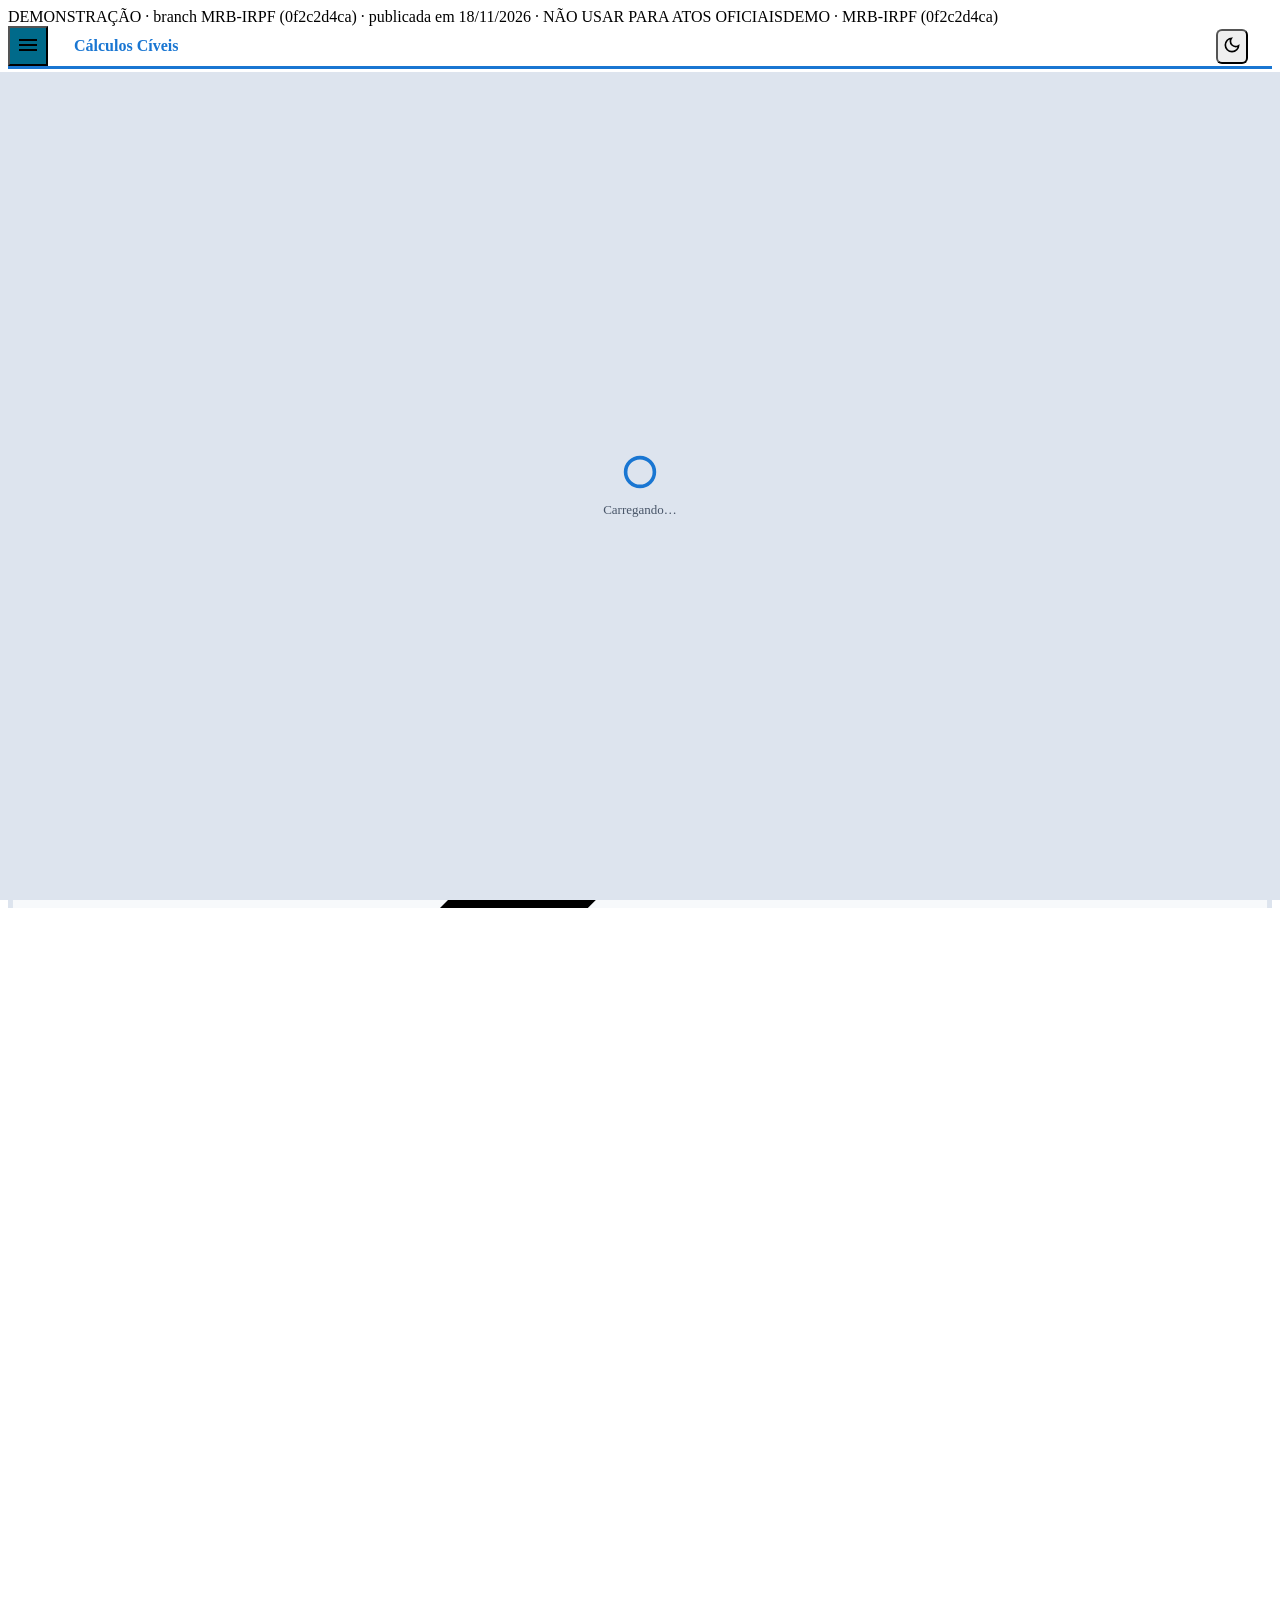
==== commit 0da1de38: "Publicação de MRB-IRPF (0f2c2d4ca)" ====
--- a/index.html
+++ b/index.html
@@ -1 +1 @@
-<!DOCTYPE html><html  lang="pt-BR" dir="ltr"><head><meta charset="utf-8"><meta name="viewport" content="width=device-width, initial-scale=1"><title>Cálculo em Ações Cíveis</title><script type="importmap">{"imports":{"#entry":"/civeis-dev/_nuxt/fvSs0OAg.js"}}</script><style>.fc-aviso--sucesso{--fc-aviso-tinta:var(--fc-notificacao-aceito);--fc-aviso-fundo:var(--fc-notificacao-aceito-fundo)}.fc-aviso--erro{--fc-aviso-tinta:var(--fc-notificacao-recusado);--fc-aviso-fundo:var(--fc-notificacao-recusado-fundo)}.fc-aviso--alerta{--fc-aviso-tinta:var(--fc-notificacao-aviso);--fc-aviso-fundo:var(--fc-notificacao-aviso-fundo)}.fc-aviso--info{--fc-aviso-tinta:var(--fc-notificacao-info);--fc-aviso-fundo:var(--fc-notificacao-info-fundo)}.fc-aviso--andamento{--fc-aviso-tinta:var(--fc-identidade);--fc-aviso-fundo:color-mix(in srgb, var(--fc-identidade) 18%, var(--fc-superficie))}.q-notification.fc-aviso{border:var(--fc-borda-espessura,1px) solid color-mix(in srgb,var(--fc-aviso-tinta) 30%,transparent);background:color-mix(in srgb,var(--fc-aviso-fundo) 55%,var(--fc-superficie));max-width:calc(min(560px,95vw));min-height:0;color:var(--fc-texto);font-family:var(--fc-fonte-sistema);border-radius:8px;padding:10px 8px 10px 14px;font-size:13.5px;line-height:1.5;box-shadow:0 6px 18px #0f172a1f,0 1px 3px #0f172a14}.q-notification.fc-aviso .q-notification__wrapper{align-items:center}.q-notification.fc-aviso .q-notification__content,.q-notification.fc-aviso .q-notification__message{padding:0}.q-notification.fc-aviso .q-notification__icon,.q-notification.fc-aviso .q-notification__spinner{width:20px;height:20px;color:var(--fc-aviso-tinta);flex:0 0 20px;align-self:flex-start;margin:1px 10px 0 0;font-size:20px}.q-notification.fc-aviso .q-notification__actions{color:var(--fc-texto-secundario);align-self:flex-start;margin:-3px 0 0;padding:0 0 0 8px}.q-notification.fc-aviso code{background:color-mix(in srgb,var(--fc-aviso-tinta) 14%,transparent);color:inherit;font:inherit;white-space:nowrap;border-radius:4px;padding:1px 6px;font-weight:500}.body--dark .q-notification.fc-aviso{box-shadow:0 6px 18px #00000073}.body--dark .q-notification.fc-aviso code{background:color-mix(in srgb,var(--fc-aviso-tinta) 22%,transparent)}.fc-conteudo-html{color:inherit;overflow-wrap:anywhere;container-type:inline-size;max-width:100%!important}.fc-conteudo-html--escala{letter-spacing:normal!important;text-transform:none!important;font-family:inherit!important;font-size:12px!important;font-weight:400!important;line-height:1.55!important}*,.fc-conteudo-html,.fc-conteudo-html *{box-sizing:border-box}.fc-conteudo-html>:first-child{margin-top:0!important}.fc-conteudo-html>:last-child{margin-bottom:0!important}.fc-conteudo-html h1,.fc-conteudo-html h2,.fc-conteudo-html h3{margin-inline-start:0;letter-spacing:normal!important;text-transform:none!important;margin-inline-end:0!important;font-weight:650!important;display:block!important}.fc-conteudo-html h1{margin-block:12px 6px!important;font-size:calc(clamp(1.22em,1.08em + .7cqi,1.36em))!important;line-height:1.3!important}.fc-conteudo-html h2{margin-block:10px 5px!important;font-size:calc(clamp(1.12em,1.02em + .5cqi,1.22em))!important;line-height:1.35!important}.fc-conteudo-html h3{margin-block:8px 4px!important;font-size:calc(clamp(1.03em,.98em + .3cqi,1.1em))!important;line-height:1.4!important}.fc-conteudo-html div,.fc-conteudo-html p{margin-inline-start:0;font:inherit!important;margin-block:0 8px!important;margin-inline-end:0!important}.fc-conteudo-html ol,.fc-conteudo-html ul{padding:0!important;font:inherit!important;margin:6px 0 8px!important;padding-inline-start:24px!important}.fc-conteudo-html ol{list-style:decimal!important}.fc-conteudo-html ul{list-style:outside!important}.fc-conteudo-html li{font:inherit!important;margin:2px 0!important;padding:0!important}.fc-conteudo-html li>ol,.fc-conteudo-html li>ul{margin-block:3px!important}.fc-conteudo-html blockquote{opacity:.86;margin-inline-start:18px;font-family:inherit!important;font-size:10px!important;font-style:italic!important;font-weight:inherit!important;letter-spacing:normal!important;border:0!important;margin-block:8px!important;margin-inline-end:0!important;padding:0!important;line-height:1.5!important}.fc-conteudo-html blockquote>:last-child{margin-bottom:0!important}.fc-conteudo-html strong{font-weight:700!important}.fc-conteudo-html em{font-style:italic!important}.fc-conteudo-html a,.fc-conteudo-html u{text-decoration:underline!important}.fc-conteudo-html s{text-decoration:line-through!important}.fc-conteudo-html span{font-family:inherit!important;font-size:inherit!important;font-weight:inherit!important;letter-spacing:inherit!important;line-height:inherit!important}.fc-conteudo-html sub,.fc-conteudo-html sup{vertical-align:baseline!important;font-size:.75em!important;line-height:0!important;position:relative!important}.fc-conteudo-html sub{bottom:-.25em!important}.fc-conteudo-html sup{top:-.5em!important}.fc-conteudo-html pre{background:#0000000f;white-space:pre-wrap!important;border:0!important;border-radius:4px!important;max-width:100%!important;margin:8px 0!important;padding:8px!important;line-height:1.45!important;overflow-x:auto!important}.fc-conteudo-html code,.fc-conteudo-html kbd,.fc-conteudo-html pre{letter-spacing:normal!important;font-family:ui-monospace,SFMono-Regular,Consolas,monospace!important;font-size:.88em!important;font-weight:400!important}.fc-conteudo-html :not(pre)>code{background:#0000000f;border-radius:3px!important;padding:1px 4px!important}.fc-conteudo-html kbd{background:var(--fc-kbd-bg,#f7f7f7);box-shadow:var(--fc-kbd-sombra,0 1px 0 #0003);color:var(--fc-kbd-texto,#333);white-space:nowrap;border:1px solid var(--fc-kbd-borda,#ccc)!important;border-radius:3px!important;padding:1px 5px!important;line-height:1.45!important;display:inline-block!important}.fc-conteudo-html mark{color:#1f2937;background-color:#fff59d;padding:0!important}.fc-conteudo-html hr{border:0!important;border-top:1px solid #0000002e!important;height:0!important;margin:12px 0!important}.fc-conteudo-html a{color:var(--q-primary);font:inherit!important;text-underline-offset:2px!important}.fc-conteudo-html br{content:normal!important}.fc-conteudo-html--leitura{letter-spacing:.01786em!important;font-size:.875rem!important;font-weight:400!important;line-height:1.25rem!important}.fc-conteudo-html--leitura h1{letter-spacing:.0125em!important;margin-block:0 12px!important;font-size:1.25rem!important;font-weight:700!important;line-height:2rem!important}.fc-conteudo-html--leitura h2{letter-spacing:.00937em!important;margin-block:24px 8px!important;font-size:1rem!important;font-weight:700!important;line-height:1.75rem!important}.fc-conteudo-html--leitura h3{letter-spacing:.00714em!important;margin-block:16px 6px!important;font-size:.875rem!important;font-weight:700!important;line-height:1.375rem!important}.fc-conteudo-html--leitura div,.fc-conteudo-html--leitura ol,.fc-conteudo-html--leitura p,.fc-conteudo-html--leitura ul{margin-block:0 12px!important}.fc-conteudo-html--leitura li{margin-block:0 4px!important}.fc-conteudo-html--leitura blockquote{font-size:inherit!important;margin-block:16px!important}.fc-conteudo-html--leitura hr{margin-block:24px!important}.body--dark .fc-conteudo-html :not(pre)>code,.body--dark .fc-conteudo-html pre,html[data-fc-portal-tema=escuro] .fc-conteudo-html :not(pre)>code,html[data-fc-portal-tema=escuro] .fc-conteudo-html pre{background:#ffffff14}.body--dark .fc-conteudo-html hr,html[data-fc-portal-tema=escuro] .fc-conteudo-html hr{border-top-color:#ffffff2e!important}:root{--fc-dialogo-info:#2563eb;--fc-dialogo-alerta:#a16207;--fc-dialogo-erro:#dc2626;--fc-notificacao-fundo:#f8fafc;--fc-notificacao-texto:#0f172a;--fc-notificacao-secundario:#475569;--fc-notificacao-borda:#e2e8f0;--fc-notificacao-info:#044e64;--fc-notificacao-info-fundo:#b2ebf2;--fc-notificacao-aviso:#b45309;--fc-notificacao-aviso-fundo:#ffe7ba;--fc-notificacao-lido:#475569;--fc-notificacao-lido-fundo:#e2e8f0;--fc-notificacao-aceito:#15803d;--fc-notificacao-aceito-fundo:#dcfce7;--fc-notificacao-recusado:#b91c1c;--fc-notificacao-recusado-fundo:#fee2e2;--fc-notificacao-experimental:#6d28d9;--fc-notificacao-experimental-fundo:#ede9fe;--fc-casca:#dde4ee;--fc-superficie:#fff;--fc-superficie-secundaria:#f7f9fb;--fc-texto:#1f2a37;--fc-texto-secundario:#485568;--fc-demonstrativo-texto:#212121;--fc-borda:#dee5ee;--fc-borda-controle:#c4cfdd;--fc-borda-suave:#0f172a14;--fc-borda-espessura:1px;--fc-elevacao:none;--fc-foco-cor:#0b5cad;--fc-foco-espessura:2px;--fc-foco-deslocamento:2px;--fc-campo-altura:36px;--fc-campo-altura-rotulo:24px;--fc-campo-obrigatorio-fundo:#fffbeb;--fc-campo-obrigatorio-tinta:#b45309;--fc-campo-erro-fundo:#fef2f2;--fc-campo-erro-tinta:#b91c1c;--fc-tabela-zebra:#f7f9fb;--fc-tabela-hover:#eef3f9;--fc-tabela-cabecalho-fundo:#f7f9fb;--fc-tabela-cabecalho-texto:#1f2a37;--fc-tabela-selecao-segura-fundo:#dbeafe;--fc-tabela-selecao-segura-tinta:#1e40af;--fc-tabela-selecao-atencao-fundo:#fef3c7;--fc-tabela-selecao-atencao-tinta:#92400e;--fc-cor-link:#0b5cad;--fc-raio-p:6px;--fc-raio-m:8px;--fc-raio-g:12px;--fc-raio-pilula:999px;--fc-espaco-1:4px;--fc-espaco-2:8px;--fc-espaco-3:12px;--fc-espaco-4:16px;--fc-espaco-5:24px;--fc-espaco-6:32px;--fc-faixa-identidade:3px;--fc-altura-barra-app:40px;--fc-identidade:var(--q-fc-principal,var(--q-primary));--fc-identidade-tinta:var(--q-fc-escura,var(--q-primary));--fc-comando-identidade-fundo:var(--q-fc-escura,var(--fc-plataforma));--fc-plataforma:#006a8a;--fc-fonte-sistema:-apple-system, BlinkMacSystemFont, "Segoe UI", roboto, "Helvetica Neue", arial, sans-serif;--fc-tipo-rotulo:12.5px;--fc-tipo-apoio:13px;--fc-tipo-subaba:13.5px;--fc-tipo-corpo:14px;--fc-tipo-titulo-dialogo:15.5px;--fc-tipo-nome-app:16px;--fc-tipo-h1:22px;--fc-fundo-escuro-app:#111827;--fc-input-bg:#fff;--fc-input-erro-bg:color-mix(in srgb, var(--q-negative) 10%, #fff);--fc-cor-erro-indicador:var(--q-negative);--fc-cor-erro-tooltip-bg:var(--q-negative);--fc-cor-erro-tooltip-txt:#fff;--fc-primary-dark-bg:oklab(70.7% -.0438 -.159/.1);--fc-primary-dark-border:oklch(70.7% .165 254.624);--fc-negative-dark-bg:oklab(70.4% .1768 .0722/.1);--fc-negative-dark-border:oklch(70.4% .191 22.216);--fc-warning-dark-bg:oklab(85.2% -.0067 .1988/.1);--fc-warning-dark-border:oklch(85.2% .199 91.936);--fc-success-dark-bg:oklab(78.6% -.1749 .0792/.1);--fc-success-dark-border:#00dc82;--fc-kbd-bg:#f7f7f7;--fc-kbd-borda:#ccc;--fc-kbd-sombra:0 1px 0 #0003, 0 2px 0 0 #fff inset;--fc-kbd-texto:#333;--q-primary:var(--q-fc-principal,#1976d2)}.fc-superficie{background-color:var(--fc-superficie);color:var(--fc-texto)}.fc-superficie-secundaria{background-color:var(--fc-superficie-secundaria);color:var(--fc-texto)}.fc-casca{background-color:var(--fc-casca);color:var(--fc-texto)}.fc-texto-secundario{color:var(--fc-texto-secundario)}.fc-borda{border:var(--fc-borda-espessura) solid var(--fc-borda)}.fc-borda-suave{border:var(--fc-borda-espessura) solid var(--fc-borda-suave)}.fc-somente-leitor-tela{clip-path:inset(50%);white-space:nowrap;border:0;width:1px;height:1px;margin:-1px;padding:0;position:absolute;overflow:hidden}.fc-foco-visivel:focus-visible{outline-offset:var(--fc-foco-deslocamento);box-shadow:0 0 0 var(--fc-foco-espessura) var(--fc-superficie);outline:var(--fc-foco-espessura) solid var(--fc-foco-cor)!important}.fc-comando.q-btn{border-radius:var(--fc-raio-p);min-width:32px;min-height:32px;padding:4px}.fc-salto-conteudo{top:var(--fc-espaco-2);left:var(--fc-espaco-2);z-index:2100;padding:var(--fc-espaco-2) var(--fc-espaco-4);font-size:var(--fc-tipo-corpo);color:var(--fc-texto);background-color:var(--fc-superficie);border:var(--fc-borda-espessura) solid var(--fc-borda);border-radius:var(--fc-raio-p);text-decoration:none;position:absolute;transform:translateY(-200%)}.fc-salto-conteudo:focus{transform:translateY(0)}body,html{height:100%;overflow-y:hidden}::-webkit-scrollbar{width:16px}::-webkit-scrollbar{background-color:#fff}::-webkit-scrollbar-track{background-color:#fff}::-webkit-scrollbar-thumb{z-index:3;background-color:#babac0;border:4px solid #fff;border-radius:16px}::-webkit-scrollbar-thumb:hover{z-index:3;background-color:#a0a0a0;border-width:2px}::-webkit-scrollbar-thumb:active{cursor:grabbing;z-index:3;background-color:gray}::-webkit-scrollbar-button{display:none}.body--dark ::-webkit-scrollbar{background-color:#1e1e1e}.body--dark ::-webkit-scrollbar-corner{background-color:#1e1e1e}.body--dark ::-webkit-scrollbar-track{background-color:#1e1e1e}.body--dark ::-webkit-scrollbar-thumb{background-color:#555;border-color:#1e1e1e}.body--dark ::-webkit-scrollbar-thumb:hover{background-color:#757575}.body--dark ::-webkit-scrollbar-thumb:active{background-color:#9e9e9e}.body--dark{--fc-dialogo-info:#93c5fd;--fc-dialogo-alerta:#fbbf24;--fc-dialogo-erro:#f87171;--fc-notificacao-fundo:#0f172a;--fc-notificacao-texto:#f8fafc;--fc-notificacao-secundario:#94a3b8;--fc-notificacao-borda:#334155;--fc-notificacao-info:#00a6d0;--fc-notificacao-info-fundo:#123c4a;--fc-notificacao-experimental:#c4b5fd;--fc-notificacao-experimental-fundo:#2e2350;--fc-notificacao-aviso:#fdba4c;--fc-notificacao-aviso-fundo:#4a3b22;--fc-notificacao-lido:#cbd5e1;--fc-notificacao-lido-fundo:#334155;--fc-notificacao-aceito:#86efac;--fc-notificacao-aceito-fundo:#14532d;--fc-notificacao-recusado:#fca5a5;--fc-notificacao-recusado-fundo:#7f1d1d;--fc-casca:#030712;--fc-superficie:#1f2937;--fc-superficie-secundaria:#111827;--fc-texto:#e5e7eb;--fc-texto-secundario:#9ca3af;--fc-borda:#334155;--fc-borda-controle:#475569;--fc-borda-suave:#e2e8f01f;--fc-foco-cor:#90caf9;--fc-cor-link:#90caf9;--fc-campo-obrigatorio-fundo:#332a18;--fc-campo-obrigatorio-tinta:#fbbf24;--fc-campo-erro-fundo:#3f2228;--fc-campo-erro-tinta:#fca5a5;--fc-tabela-zebra:#1a2433;--fc-tabela-hover:#263244;--fc-tabela-cabecalho-fundo:#111827;--fc-tabela-cabecalho-texto:#e5e7eb;--fc-tabela-selecao-segura-fundo:#1e3a5f;--fc-tabela-selecao-segura-tinta:#bfdbfe;--fc-tabela-selecao-atencao-fundo:#4a3b22;--fc-tabela-selecao-atencao-tinta:#fde68a;--fc-identidade-tinta:var(--q-fc-clara,var(--q-primary));--fc-fundo-escuro-app:var(--fc-superficie-secundaria);background-color:var(--fc-fundo-escuro-app);--fc-input-bg:var(--q-color-dark);--fc-input-erro-bg:color-mix(in srgb, var(--q-negative) 40%, var(--q-dark));--fc-cor-erro-indicador:color-mix(in srgb, var(--q-negative) 80%, #fff);--fc-cor-erro-tooltip-bg:color-mix(in srgb, var(--q-negative) 60%, var(--q-dark));--fc-cor-erro-tooltip-txt:color-mix(in srgb, var(--q-negative) 20%, #fff);--fc-sombra-escura:0 4px 14px #00000073}.body--dark,html[data-fc-portal-tema=escuro]{--fc-kbd-bg:#242033;--fc-kbd-borda:#94a3b83d;--fc-kbd-sombra:0 1px 0 #00000073, 0 1px 0 0 #ffffff1a inset;--fc-kbd-texto:#f8fafc}kbd{border:1px solid var(--fc-kbd-borda);background-color:var(--fc-kbd-bg);box-shadow:var(--fc-kbd-sombra);color:var(--fc-kbd-texto);border-radius:3px;padding:2px 6px;font-family:monospace;font-size:.85em;line-height:1.4;display:inline-block}.body--dark .q-card:not(.q-card--flat){box-shadow:var(--fc-sombra-escura)}.body--dark .q-menu:not(:has(.fc-dica-cartao,.fc-popup-erro,.fc-popup-alerta,.fc-popup-info)){box-shadow:var(--fc-sombra-escura)}.body--dark.body--dark .shadow-1,.body--dark.body--dark .shadow-2{box-shadow:var(--fc-sombra-escura)}.fc-toolbar-info{background-color:color-mix(in srgb,var(--q-primary) 15%,#fff);color:var(--q-primary)}.body--dark .fc-toolbar-info{background-color:color-mix(in srgb,var(--q-primary) 25%,var(--q-dark));color:color-mix(in srgb,var(--q-primary) 60%,#fff)}.fc-painel-conteudo{background-color:var(--fc-superficie);color:var(--fc-texto)}.body--dark .fc-painel-conteudo{color:#e0e0e0}.body--dark .fc-painel-conteudo,.fc-fundo-escuro-app{background-color:var(--fc-fundo-escuro-app)}.fc-popup-erro{--fc-popup-borda:var(--q-negative);background-color:color-mix(in srgb,var(--q-negative) 10%,#fff);box-shadow:inset 0 0 0 1px var(--fc-popup-borda);color:#474747;border:0;border-radius:4px;overflow:hidden}.body--dark .fc-popup-erro{--fc-popup-borda:var(--fc-negative-dark-border);background-color:color-mix(in srgb,var(--q-negative) 18%,var(--q-dark));color:#eee}.fc-popup-alerta{--fc-popup-borda:var(--q-warning);background-color:color-mix(in srgb,var(--q-warning) 18%,#fff);box-shadow:inset 0 0 0 1px var(--fc-popup-borda);color:#474747;border:0;border-radius:4px;overflow:hidden}.body--dark .fc-popup-alerta{--fc-popup-borda:var(--fc-warning-dark-border);background-color:var(--fc-warning-dark-bg);color:#cbcbcb}.fc-popup-info{--fc-popup-borda:var(--q-primary);background-color:color-mix(in srgb,var(--q-primary) 12%,#fff);box-shadow:inset 0 0 0 1px var(--fc-popup-borda);color:var(--q-primary);border:0;border-radius:4px;overflow:hidden}.body--dark .fc-popup-info{--fc-popup-borda:var(--fc-primary-dark-border);background-color:var(--fc-primary-dark-bg);color:#cbcbcb}.q-menu:has(.fc-popup-erro,.fc-popup-alerta,.fc-popup-info){background:0 0;border-radius:4px}.fc-banner-erro{background-color:color-mix(in srgb,var(--q-negative) 10%,#fff);border:1px solid var(--q-negative)}.body--dark .fc-banner-erro{background-color:var(--fc-negative-dark-bg);border:1px solid var(--fc-negative-dark-border)}.fc-banner-erro-texto{color:var(--q-negative)}.body--dark .fc-banner-erro-texto{color:#cbcbcb}.fc-banner-alerta{background-color:color-mix(in srgb,var(--q-warning) 18%,#fff);border:1px solid var(--q-warning)}.body--dark .fc-banner-alerta{background-color:var(--fc-warning-dark-bg);border:1px solid var(--fc-warning-dark-border)}.fc-banner-alerta-texto{color:var(--q-warning)}.body--dark .fc-banner-alerta-texto{color:#cbcbcb}.fc-banner-info{background-color:color-mix(in srgb,var(--q-primary) 12%,#fff);border:1px solid var(--q-primary)}.body--dark .fc-banner-info{background-color:var(--fc-primary-dark-bg);border:1px solid var(--fc-primary-dark-border)}.fc-banner-info-texto{color:var(--q-primary)}.body--dark .fc-banner-info-texto{color:#cbcbcb}.fc-banner-sucesso{background-color:color-mix(in srgb,var(--q-positive) 15%,#fff);border:1px solid var(--q-positive)}.body--dark .fc-banner-sucesso{background-color:var(--fc-success-dark-bg);border:1px solid var(--fc-success-dark-border)}.fc-banner-sucesso-texto{color:var(--q-positive)}.body--dark .fc-banner-sucesso-texto{color:#cbcbcb}.fc-input-erro{background-color:color-mix(in srgb,var(--q-negative) 15%,#fff);color:var(--q-negative)}.body--dark .fc-input-erro{background-color:color-mix(in srgb,var(--q-negative) 40%,var(--q-dark));color:color-mix(in srgb,var(--q-negative) 50%,#fff)}input:-webkit-autofill{-webkit-text-fill-color:currentcolor;transition:background-color 100000s ease-in-out}input:-webkit-autofill:focus{-webkit-text-fill-color:currentcolor;transition:background-color 100000s ease-in-out}input:-webkit-autofill:hover{-webkit-text-fill-color:currentcolor;transition:background-color 100000s ease-in-out}select:-webkit-autofill{-webkit-text-fill-color:currentcolor;transition:background-color 100000s ease-in-out}textarea:-webkit-autofill{-webkit-text-fill-color:currentcolor;transition:background-color 100000s ease-in-out}input:autofill{-webkit-text-fill-color:currentcolor;transition:background-color 100000s ease-in-out}input:autofill:focus{-webkit-text-fill-color:currentcolor;transition:background-color 100000s ease-in-out}input:autofill:hover{-webkit-text-fill-color:currentcolor;transition:background-color 100000s ease-in-out}select:autofill{-webkit-text-fill-color:currentcolor;transition:background-color 100000s ease-in-out}textarea:autofill{-webkit-text-fill-color:currentcolor;transition:background-color 100000s ease-in-out}.bg-fc-escura{background-color:var(--q-fc-escura)}.bg-fc-escura,.bg-fc-principal{color:var(--q-fc-sobre-principal)}.bg-fc-principal{background-color:var(--q-fc-principal)}.bg-fc-clara{background-color:var(--q-fc-clara)}.bg-fc-muito-clara{background-color:var(--q-fc-muito-clara)}.bg-fc-neutra{background-color:var(--q-fc-neutra)}.text-fc-escura{color:var(--q-fc-escura)}.text-fc-principal{color:var(--q-fc-principal)}.border-fc-principal{border-color:var(--q-fc-principal)}.border-fc-clara{border-color:var(--q-fc-clara)}.fc-cabecalho-secao{--fc-cabecalho-secao-borda:4px solid var(--q-fc-principal,#1976d2);border-inline-start:var(--fc-cabecalho-secao-borda);background-color:var(--q-fc-muito-clara,#e3f2fd);color:color-mix(in srgb,var(--q-fc-escura,#0d47a1) 90%,#000)}tr.fc-cabecalho-secao{border-inline-start:0}tr.fc-cabecalho-secao>:first-child{border-inline-start:var(--fc-cabecalho-secao-borda)}.body--dark .fc-cabecalho-secao{background-color:color-mix(in srgb,var(--q-fc-principal,#1976d2) 20%,var(--q-dark,#1f2937));color:#fff}.fc-campo-realcado{border-radius:var(--fc-raio-p,6px);outline:2px solid var(--fc-foco-cor,var(--q-primary,#1976d2));outline-offset:3px;background:color-mix(in srgb,var(--q-primary,#1976d2) 10%,transparent);transition:background .6s,outline-color .6s}</style><style>.pagina-erro[data-v-68c4717c]{color:#333;text-align:center;background:#fff;flex-direction:column;justify-content:center;align-items:center;min-height:100dvh;padding:1.5rem;font-family:system-ui,sans-serif;display:flex}.pagina-erro__status[data-v-68c4717c]{margin:0;font-size:4rem;font-weight:300}.pagina-erro__mensagem[data-v-68c4717c]{margin-top:.5rem;font-size:1.25rem}@media (prefers-color-scheme:dark){.pagina-erro[data-v-68c4717c]{color:#f5f5f5;background:#111}}</style><link rel="stylesheet" href="/civeis-dev/_nuxt/entry.Db4Gae93.css" crossorigin><link rel="stylesheet" href="/civeis-dev/_nuxt/rotulosTipoEncadeamentoJuros.11TiuPli.css" crossorigin><link rel="stylesheet" href="/civeis-dev/_nuxt/gerarLocaleTimestamp.BkN6Lu2j.css" crossorigin><style>.fc-aviso-sso[data-v-3ca4d134]{min-width:32px}.fc-conta-avatar[data-v-3ca4d134]{width:26px;height:26px;color:var(--fc-conta-avatar-tinta,#fff);background:var(--fc-conta-avatar-fundo,var(--q-fc-escura,var(--q-primary)));border-radius:999px;flex:none;place-items:center;font-size:11px;font-weight:600;line-height:1;display:inline-grid}.fc-conta-avatar--grande[data-v-3ca4d134]{width:36px;height:36px;margin-right:0;font-size:13px}.fc-conta-seta[data-v-3ca4d134]{opacity:.7;margin-left:2px}.fc-conta-menu[data-v-3ca4d134]{min-width:272px}.fc-conta-identidade[data-v-3ca4d134]{padding-top:10px;padding-bottom:10px}.fc-conta-identidade-nome[data-v-3ca4d134]{font-weight:600}.fc-conta-gatilho[data-v-3ca4d134],.fc-entrar[data-v-3ca4d134]{border-radius:var(--fc-raio-p,6px)}.fc-entrar[data-v-3ca4d134] .q-btn__content{white-space:nowrap;flex-wrap:nowrap}@media (width<=560px){.fc-entrar[data-v-3ca4d134] .q-btn__content>.block{display:none!important}.fc-entrar[data-v-3ca4d134] .q-btn__content{gap:0}}</style><style>._simbolo_166a9_1{color:var(--fc-notificacao-aviso,#b45309)}._titulo_166a9_5{margin:0;font-size:16px;font-weight:600;line-height:1.4}._corpo_166a9_12{gap:var(--fc-espaco-2,8px);display:grid}._texto_166a9_17{margin:0}._detalhe_166a9_21{color:var(--fc-texto-secundario,#485568);font-size:var(--fc-tipo-apoio,13px);margin:0}._falhouDeNovo_166a9_27{background:var(--fc-notificacao-recusado-fundo);color:var(--fc-notificacao-recusado)}._confirmacao_166a9_36,._falhouDeNovo_166a9_27{border-radius:var(--fc-raio-p,6px);font-size:var(--fc-tipo-apoio,13px);margin:0;padding:8px 10px}._confirmacao_166a9_36{background:var(--fc-notificacao-info-fundo);color:var(--fc-notificacao-info)}</style><style>._chip_12ice_1{margin-left:var(--fc-espaco-4,16px);border:var(--fc-borda-espessura,1px) solid color-mix(in srgb,var(--fc-notificacao-aviso) 30%,transparent);background:var(--fc-notificacao-aviso-fundo);color:var(--fc-notificacao-aviso);font-weight:600;position:relative;top:2px}._chip_12ice_1 .q-chip__icon{color:inherit;opacity:1}._compacto_12ice_15 .q-chip__icon--left{margin-right:-.2em}._somenteLeitor_12ice_19{clip-path:inset(50%);white-space:nowrap;border:0;width:1px;height:1px;margin:-1px;padding:0;position:absolute;overflow:hidden}</style><style>._caixaColagem_117kt_1{resize:none;width:250px;height:250px;color:inherit;background-color:#0000;border:1px solid #e0e0e0;font-family:monospace;font-size:small}</style><style>.fc-importador-arquivo-recuo[data-v-17ba5314]{padding:2px 4px}.fc-importador-arquivo[data-v-17ba5314] .q-field__control{border-radius:4px;height:32px;min-height:32px}.fc-importador-arquivo[data-v-17ba5314] .q-field__label{top:6px}.fc-importador-arquivo[data-v-17ba5314] .q-field__append,.fc-importador-arquivo[data-v-17ba5314] .q-field__prepend{height:32px}</style><style>._card_smxb9_1{width:calc(min(480px,92vw))}</style><style>._quadro_1jugl_2{border:1px solid var(--fc-borda,#e4e8ee);border-radius:var(--fc-raio-m,8px);margin:0;font-size:13px;line-height:1.5;overflow:hidden}._linha_1jugl_12{justify-content:space-between;align-items:baseline;gap:12px;padding:5px 10px;display:flex}._linha_1jugl_12:nth-child(odd){background:var(--fc-superficie-secundaria,#f7f9fb)}._linha_1jugl_12 dt{color:var(--fc-texto-secundario,#64748b)}._linha_1jugl_12 dd{text-align:right;margin:0;font-weight:700}</style><style>._titulo_titve_1{font-size:var(--fc-tipo-titulo-dialogo,1.05rem);margin:0;font-weight:600;line-height:1.3}._resumo_titve_8{font-size:13px;line-height:1.5}._paginas_titve_13{margin:0 0 6px;font-weight:600}._opcoes_titve_18{gap:var(--fc-espaco-1,4px);margin-top:var(--fc-espaco-3,12px);display:grid}</style><style>._titulo_11irx_1{font-size:var(--fc-tipo-titulo-dialogo,1.05rem);margin:0;font-weight:600;line-height:1.3}._instrucao_11irx_8{color:var(--fc-texto-secundario,#64748b);margin:0 0 12px}</style><style>._card_2haaf_1{width:760px;max-width:92vw}</style><style>.fc-popup-mensagem[data-v-4fc4f6e3]{max-width:calc(min(350px,100vw - 32px))}</style><style>.fc-popup-mensagem[data-v-11bfb8f9]{white-space:pre-wrap;max-width:calc(min(350px,100vw - 32px))}</style><style>.fc-barra-arquivos[data-v-1f012d2c]{--fc-barra-arquivos-icone:#475569;min-width:0;min-height:var(--fc-altura-linha-arquivos,36px);gap:2px;overflow:hidden}.fc-bloco-arquivo>.q-btn[data-v-1f012d2c],.fc-nuvem-indicador[data-v-1f012d2c]{color:var(--fc-barra-arquivos-icone)}.fc-barra-arquivos--com-importador[data-v-1f012d2c]{--fc-altura-linha-arquivos:36px}.fc-bloco-arquivo[data-v-1f012d2c]{flex:auto;min-width:0}.fc-bloco-contexto[data-v-1f012d2c]{flex:none;min-width:0}.fc-indicador-contexto[data-v-1f012d2c]{position:relative;top:2px}.fc-nome-arquivo[data-v-1f012d2c]{flex:0 260px;width:calc(min(260px,32vw));min-width:150px;margin-right:6px}.fc-nome-arquivo[data-v-1f012d2c] .q-field__control{height:32px;min-height:32px}.fc-nome-arquivo[data-v-1f012d2c] .q-field__prepend{align-items:center;height:32px;padding-right:5px}.fc-nome-arquivo[data-v-1f012d2c] .q-field__native,.fc-nome-arquivo[data-v-1f012d2c] .q-field__prefix{padding-top:0;padding-bottom:0;font-size:14px;font-weight:500}.fc-prefixo-arquivo[data-v-1f012d2c]{color:var(--q-grey-7);pointer-events:none;-webkit-user-select:none;user-select:none;background:#0000000f;border-right:1px solid #00000024;align-self:center;align-items:center;height:32px;margin-left:-11px;padding:0 8px;font-size:13px;font-weight:700;line-height:1;display:inline-flex}.fc-nuvem-indicador[data-v-1f012d2c]{width:32px;min-width:32px;height:32px;min-height:32px}.fc-nuvem-indicador--estatico[data-v-1f012d2c]{justify-content:center;align-items:center;display:inline-flex}.fc-nuvem-indicador--atencao[data-v-1f012d2c] .q-icon{filter:drop-shadow(0 0 2px color-mix(in srgb,var(--q-warning) 60%,transparent))}.fc-nuvem-anuncio[data-v-1f012d2c]{clip-path:inset(50%);white-space:nowrap;width:1px;height:1px;position:absolute;overflow:hidden}.fc-popover-nuvem-conflito[data-v-1f012d2c]{max-width:340px}.fc-menu-arquivo[data-v-1f012d2c]{min-width:220px;font-size:13px}.fc-menu-acao-compacta[data-v-1f012d2c]{align-items:center;gap:8px;min-height:32px;padding:6px 10px}.fc-menu-acao-compacta[data-v-1f012d2c] .q-item__section--main{font-size:13px}.fc-popover-nuvem[data-v-1f012d2c]{max-width:360px}.fc-popover-nuvem-lista[data-v-1f012d2c]{min-width:280px}.fc-localizacao-nuvem[data-v-1f012d2c]{flex-wrap:wrap;align-items:center;gap:4px;max-width:320px;padding-top:2px;line-height:1.35;display:flex}.fc-localizacao-separador[data-v-1f012d2c]{color:var(--q-grey-6);-webkit-user-select:none;user-select:none}.fc-popup-importadores[data-v-1f012d2c]{min-width:calc(min(270px,100vw - 32px));max-width:calc(100vw - 32px)}@media (width<=599px){.fc-barra-arquivos[data-v-1f012d2c]{gap:0}.fc-nome-arquivo[data-v-1f012d2c]{flex:96px;width:auto;min-width:80px}.fc-nuvem-indicador[data-v-1f012d2c]{margin-right:4px}}</style><style>.body--dark .fc-barra-arquivos{--fc-barra-arquivos-icone:#e2e8f0}</style><style>.fc-botoes-nav[data-v-bc6195f4]{flex-wrap:wrap;justify-content:center;gap:12px;max-width:100%;display:inline-flex}.fc-botoes-nav[data-v-bc6195f4]:only-child{margin-inline:auto;display:flex}.fc-botoes-nav-item[data-v-bc6195f4]{min-width:0;min-height:32px;color:var(--fc-identidade-tinta);border:1px solid var(--fc-identidade-tinta);border-radius:var(--fc-raio-pilula,999px);background:0 0;padding-inline:16px}.fc-botoes-nav-item--ativa[data-v-bc6195f4]{color:var(--fc-superficie);background:var(--fc-identidade-tinta)}.fc-botoes-nav-destaque[data-v-bc6195f4]{background:var(--fc-notificacao-aviso);width:8px;height:8px;box-shadow:0 0 0 1.5px var(--fc-superficie);border-radius:50%;margin-left:6px}</style><style>._banner_wr2l3_2{width:100%;padding-inline:var(--fc-espaco-2,8px)}._caixa_wr2l3_7{align-items:flex-start;gap:var(--fc-espaco-2,8px);padding:var(--fc-espaco-2,8px) var(--fc-espaco-3,12px);border:var(--fc-borda-espessura,1px) solid color-mix(in srgb,var(--tinta) 30%,transparent);border-radius:var(--fc-raio-p,6px);background:var(--fundo);color:var(--fc-texto,#1f2a37);font-family:var(--fc-fonte-sistema);font-size:var(--fc-tipo-apoio,13px);line-height:1.5;display:flex}._icone_wr2l3_21{color:var(--tinta);flex-shrink:0}._texto_wr2l3_26{flex:auto}._texto_wr2l3_26 code{background:color-mix(in srgb,var(--tinta) 14%,transparent);color:inherit;font:inherit;white-space:nowrap;border-radius:4px;padding:1px 6px;font-weight:500}.body--dark ._texto_wr2l3_26 code{background:color-mix(in srgb,var(--tinta) 22%,transparent)}._acao_wr2l3_48{border-radius:var(--fc-raio-p,6px);flex-shrink:0;align-self:center;min-height:28px;padding:0 10px;font-size:12.5px;font-weight:500}._aviso_wr2l3_58{--tinta:var(--fc-notificacao-aviso);--fundo:color-mix(in srgb, var(--fc-notificacao-aviso-fundo) 45%, var(--fc-superficie))}._info_wr2l3_63{--tinta:var(--fc-notificacao-info);--fundo:color-mix(in srgb, var(--fc-notificacao-info-fundo) 35%, var(--fc-superficie))}._erro_wr2l3_68{--tinta:var(--fc-notificacao-recusado);--fundo:color-mix(in srgb, var(--fc-notificacao-recusado-fundo) 45%, var(--fc-superficie))}._sucesso_wr2l3_73{--tinta:var(--fc-notificacao-aceito);--fundo:color-mix(in srgb, var(--fc-notificacao-aceito-fundo) 45%, var(--fc-superficie))}._experimental_wr2l3_83{--tinta:var(--fc-notificacao-experimental);--fundo:color-mix(in srgb, var(--fc-notificacao-experimental-fundo) 55%, var(--fc-superficie))}</style><style>._campo_17os8_3{min-width:0;max-width:100%;padding-inline:var(--fc-espaco-2,8px);font-family:var(--fc-fonte-sistema);font-size:var(--fc-tipo-corpo,14px);color:var(--fc-texto,#1f2a37);flex-direction:column;display:flex}._cabecalho_17os8_14{min-height:var(--fc-campo-altura-rotulo,24px);margin-bottom:var(--fc-espaco-1,4px);color:var(--fc-texto-secundario,#485568);font-size:var(--fc-tipo-rotulo,12.5px);align-items:center;font-weight:500;display:flex}._asterisco_17os8_24{color:var(--fc-campo-obrigatorio-tinta,#b45309);font-weight:700}._cabecalho_17os8_14 .fc-dica-botao--info,._campo_17os8_3 .fc-dica-botao--info{min-width:var(--fc-campo-altura-rotulo,24px);min-height:var(--fc-campo-altura-rotulo,24px);color:var(--fc-texto-secundario,#485568);flex-shrink:0}._controleComDica_17os8_37{align-items:center;gap:var(--fc-espaco-1,4px);display:flex}._controle_17os8_37.q-field{width:100%;min-width:0;font-size:inherit;flex:auto}._controle_17os8_37 .q-field__control{height:var(--fc-campo-altura,36px);min-height:var(--fc-campo-altura,36px);color:var(--fc-texto,#1f2a37);background:var(--fc-superficie,#fff);border-radius:var(--fc-raio-p,6px)}._obrigatorio_17os8_58 ._controle_17os8_37 .q-field__control{background:var(--fc-campo-obrigatorio-fundo,#fffbeb)}._controle_17os8_37 .q-field__control:before{border-color:var(--fc-borda-controle,#c4cfdd)}._controle_17os8_37 .q-field__control:after{display:none}._controle_17os8_37 .q-field__native,._controle_17os8_37 .q-field__prefix,._controle_17os8_37 .q-field__suffix{color:var(--fc-texto,#1f2a37)}._controle_17os8_37 .q-field__marginal{height:var(--fc-campo-altura,36px);color:var(--fc-texto-secundario,#485568)}._controle_17os8_37 .q-field__bottom{color:var(--fc-campo-erro-tinta,#b91c1c);font-size:var(--fc-tipo-apoio,13px)}._controle_17os8_37.q-field--error .q-field__control{background:var(--fc-campo-erro-fundo,#fef2f2)}._controle_17os8_37.q-field--error .q-field__control:before{border-color:var(--fc-campo-erro-tinta,#b91c1c)}._campo_17os8_3 .q-checkbox:focus-visible,._campo_17os8_3 .q-radio:focus-visible,._campo_17os8_3 .q-slider__track-container:focus-visible,._controle_17os8_37.q-field--focused .q-field__control{outline-offset:var(--fc-foco-deslocamento,2px);box-shadow:0 0 0 2px var(--fc-superficie,#fff);outline:var(--fc-foco-espessura,2px) solid var(--fc-foco-cor,#0b5cad)!important}._campoEmLinha_17os8_103{-moz-column-gap:var(--fc-espaco-2,8px);align-items:center;column-gap:var(--fc-espaco-2,8px);min-height:var(--fc-campo-altura,36px);flex-flow:wrap}._campoEmLinha_17os8_103 ._cabecalho_17os8_14{margin-bottom:0}._escolhas_17os8_114{align-items:center;gap:var(--fc-espaco-1,4px);flex-wrap:wrap;display:flex}._escolhas_17os8_114,._escolhas_17os8_114 .q-checkbox,._escolhas_17os8_114 .q-radio{min-height:var(--fc-campo-escolhas-altura,var(--fc-campo-altura,36px))}._opcao_17os8_127{justify-content:end;align-self:end}._opcao_17os8_127 ._escolhas_17os8_114{flex-wrap:nowrap}._opcao_17os8_127 ._escolhas_17os8_114 .q-checkbox{min-width:0}._opcao_17os8_127 ._escolhas_17os8_114 .fc-dica-botao--info{flex-shrink:0}._deslizante_17os8_150{min-height:var(--fc-campo-altura,36px);padding-inline:var(--fc-espaco-2,8px);align-items:center;display:flex}._controle_17os8_37.q-field--auto-height .q-field__control,._controle_17os8_37.q-field--auto-height .q-field__native{height:auto;min-height:var(--fc-campo-altura,36px)}</style><style>._grupo_1paig_1{flex-wrap:nowrap;align-items:flex-start;min-width:0;display:flex}</style><style>._linha_1yt0u_1{margin-inline:calc(-1 * var(--fc-espaco-2,8px));margin-bottom:var(--fc-espaco-4,16px);align-items:flex-start;row-gap:var(--fc-espaco-3,12px)}._linhaDeOpcoes_1yt0u_8{--fc-campo-escolhas-altura:24px;row-gap:var(--fc-espaco-1,4px);margin-bottom:var(--fc-espaco-1,4px)}._linhaDeOpcoes_1yt0u_8+._linha_1yt0u_1:not(._linhaDeOpcoes_1yt0u_8){margin-top:var(--fc-espaco-3,12px)}._linha_1yt0u_1:last-child{margin-bottom:0}</style><style>._cartao_1vgqg_1{border-color:var(--fc-borda);border-radius:var(--fc-raio-m,8px);background:var(--fc-superficie);width:100%;max-width:900px;color:var(--fc-texto);font-family:var(--fc-fonte-sistema);margin-inline:auto}._cabecalho_1vgqg_12{align-items:center;gap:var(--fc-espaco-1,4px);padding:var(--fc-espaco-4,16px) var(--fc-espaco-4,16px) 0;display:flex}._titulo_1vgqg_19{font-size:var(--fc-tipo-titulo-dialogo,15.5px);margin:0;font-weight:600;line-height:1.5}._cabecalho_1vgqg_12 .fc-dica-botao--info{color:var(--fc-texto-secundario,#485568)}._conteudo_1vgqg_30{gap:var(--fc-espaco-4,16px);padding:var(--fc-espaco-4,16px);flex-direction:column;display:flex}</style><style>._secoes_1mydh_1{gap:var(--fc-espaco-4,16px);flex-direction:column;display:flex}._recolhido_1mydh_7{border-radius:var(--fc-raio-m,8px);border-color:var(--fc-borda-suave);background:var(--fc-superficie);width:100%;max-width:900px;color:var(--fc-texto);margin-inline:auto}</style><style>.fc-indices-dialogo__meta[data-v-3d2b1cde],.fc-indices-dialogo__simbolo[data-v-3d2b1cde]{color:var(--fc-texto-secundario,#64748b)}.fc-indices-dialogo__titulo[data-v-3d2b1cde]{margin:0;font-size:16px;font-weight:600;line-height:1.4}.fc-indices-dialogo__meta[data-v-3d2b1cde]{grid-template-columns:1fr auto;gap:4px 16px;margin:0 0 10px;font-size:13px;display:grid}.fc-indices-dialogo__meta dd[data-v-3d2b1cde]{color:var(--fc-texto,#1f2a37);margin:0;font-weight:600}.fc-indices-dialogo__tabela[data-v-3d2b1cde]{border:1px solid var(--fc-borda,#dce2ea);border-radius:var(--fc-raio-p,6px);max-height:380px;overflow:auto}.fc-indices-dialogo__grade[data-v-3d2b1cde]{color:inherit;background:0 0;font-size:12px}.fc-indices-dialogo__grade caption[data-v-3d2b1cde]{color:var(--fc-texto-secundario,#64748b);text-align:left;caption-side:top;padding:6px 10px;font-size:12px}.fc-indices-dialogo__grade[data-v-3d2b1cde] thead th{background:var(--fc-superficie-secundaria,#f8fafc);font-weight:600;position:sticky;top:0}.fc-indices-dialogo__grade[data-v-3d2b1cde] tbody tr:nth-child(2n) td{background:var(--fc-superficie-secundaria,#f8fafc)}</style><style>.fc-indices-botao[data-v-6ae7a65d]{display:inline-block;position:relative}.fc-indices-botao__ponto[data-v-6ae7a65d]{background:var(--fc-notificacao-aviso,#b45309);width:8px;height:8px;box-shadow:0 0 0 2px var(--fc-superficie,#fff);pointer-events:none;border-radius:50%;position:absolute;top:3px;right:3px}</style><style>.fc-parametros-gerais-diferencas[data-v-d0b97431]{background:0 0;width:100%}.fc-parametros-gerais-diferencas[data-v-d0b97431] td{white-space:normal}.fc-parametros-gerais-diferencas[data-v-d0b97431] th{text-align:left;font-weight:600}</style><style>.fc-parametros-gerais[data-v-709f4028]{position:relative}.fc-parametros-gerais__faixa[data-v-709f4028]{border:1px solid var(--fc-borda,#dee5ee);border-radius:var(--fc-raio-m,8px);background:var(--fc-superficie-secundaria,#f7f9fb);flex-wrap:wrap;align-items:flex-start;gap:8px 12px;width:100%;max-width:900px;margin:0 auto 12px;padding:12px 16px;display:flex}.fc-parametros-gerais__faixa--divergente[data-v-709f4028]{border-color:var(--fc-campo-obrigatorio-tinta,#b45309);background:var(--fc-campo-obrigatorio-fundo,#fffbeb)}.fc-parametros-gerais__estado[data-v-709f4028]{flex:320px;gap:8px;display:flex}.fc-parametros-gerais__icone[data-v-709f4028]{color:var(--fc-campo-obrigatorio-tinta,#b45309);flex:none}.fc-parametros-gerais__carimbo[data-v-709f4028],.fc-parametros-gerais__legenda[data-v-709f4028]{color:var(--fc-texto-secundario,#485568);font-size:12.5px}.fc-parametros-gerais__tabela[data-v-709f4028]{border-top:1px solid var(--fc-borda-suave,#0f172a14);flex-basis:100%;padding-top:8px}.fc-parametros-gerais__acoes[data-v-709f4028]{flex-wrap:wrap;flex:100%;justify-content:flex-end;align-items:center;gap:8px;display:flex}@media (width<=700px){.fc-parametros-gerais__restabelecer[data-v-709f4028]{flex:100%;justify-content:flex-end}}</style><style>._paineis_17850_2{width:100%;min-width:0;position:relative}._painel_17850_8{width:100%;min-width:0;overflow:hidden}._oculto_17850_15{visibility:hidden;pointer-events:none;position:absolute;inset:0 auto auto 0}._quadro_17850_29>div>div{border-top:3px solid var(--fc-parte-borda,#b0bec5)}._devido_17850_33>div>div{border-top-color:var(--fc-parte-devido,#187447)}._pago_17850_37>div>div{border-top-color:var(--fc-parte-pago,#ab4049)}</style><style>.popup-recorte.q-menu{background:0 0;border-radius:16px}.cartao-recorte.q-card[data-v-5e1be1a5]{border-radius:16px;width:320px;max-width:calc(100vw - 24px);padding:8px 12px}.cabecalho-recorte[data-v-5e1be1a5]{justify-content:space-between;align-items:center;gap:8px;padding-left:8px;display:flex}.cabecalho-recorte h2[data-v-5e1be1a5]{margin:0;font-size:16px;font-weight:600;line-height:1.4}.intervalo-recorte[data-v-5e1be1a5]{color:var(--fc-texto-secundario,#64748b);margin:4px 8px 8px;font-size:12px}.cartao-recorte.q-card--dark .intervalo-recorte[data-v-5e1be1a5]{color:var(--fc-texto-secundario,#cbd5e1)}.campos-recorte[data-v-5e1be1a5]{align-items:flex-start;display:flex}.campos-recorte[data-v-5e1be1a5] .q-field__inner{min-height:calc(21px + var(--fc-campo-altura,36px))}.confirmar-recorte[data-v-5e1be1a5]{width:var(--fc-campo-altura,36px);min-width:var(--fc-campo-altura,36px);height:var(--fc-campo-altura,36px);min-height:var(--fc-campo-altura,36px);border-radius:var(--fc-raio-p,6px);padding:4px}.erro-recorte[data-v-5e1be1a5]{margin:4px 8px;font-size:12px}</style><style>.titulo-intervalo[data-v-54cf82f1]{margin:0;font-size:16px;font-weight:600;line-height:1.4}.descricao-intervalo[data-v-54cf82f1]{color:var(--fc-texto-secundario,#64748b);margin:0 0 12px;font-size:13px}.campos-intervalo[data-v-54cf82f1]{flex-wrap:wrap;gap:12px;display:flex}.campos-intervalo[data-v-54cf82f1]>*{flex:160px}.erro-intervalo[data-v-54cf82f1]{color:var(--q-negative,#c10015);margin:8px 0 0;font-size:12px}</style><style>._paineis_w4ozh_2,._painel_w4ozh_3,._planilha_w4ozh_4{width:100%;min-width:0;max-width:100%}._paineis_w4ozh_2{position:relative}._oculto_w4ozh_15{visibility:hidden;pointer-events:none;position:absolute;inset:0 auto auto 0}._painel_w4ozh_3,._planilha_w4ozh_4{overflow:hidden}._planilha_w4ozh_4>div,._planilha_w4ozh_4>div>.q-toolbar{max-width:100%!important}</style><style>._tema_17pu7_8{--fc-parte-tinta:#455a64;--fc-parte-fundo:#eceff1;--fc-parte-borda:#b0bec5;--fc-parte-excluir:#b33c47;--fc-parte-devido:#187447;--fc-parte-pago:#ab4049;color:var(--fc-texto,#334155)}._painel_17pu7_19{width:min(100%,50rem)}._cabecalhoLista_17pu7_23{justify-content:center;align-items:center;gap:var(--fc-espaco-2,8px);margin-bottom:12px;display:flex}._tituloLista_17pu7_31{margin:0;font-size:15px;font-weight:600;line-height:22px}._cartoes_17pu7_38{gap:8px;width:100%;display:grid}._cartao_17pu7_44{border:1px solid var(--fc-parte-borda);background:var(--fc-parte-fundo);border-radius:10px;grid-template-columns:minmax(0,1fr) auto;gap:6px 10px;width:100%;min-width:0;padding:12px;display:grid}._tituloCartao_17pu7_56{overflow-wrap:anywhere;align-self:center;min-width:0;margin:0;font-size:13px;font-weight:600;line-height:20px}._resumo_17pu7_66{flex-wrap:wrap;grid-area:2/1/auto/-1;align-items:center;gap:4px 16px;margin:0;font-size:12.5px;line-height:20px;display:flex}._resumo_17pu7_66>div{gap:5px;display:flex}._resumo_17pu7_66 dt{color:var(--fc-texto-secundario,#485568)}._resumo_17pu7_66 dd{font-variant-numeric:tabular-nums;margin:0}._acoes_17pu7_92{flex-wrap:wrap;justify-content:flex-end;align-items:center;gap:1px;display:flex}._comando_17pu7_100.q-btn{width:28px;min-width:28px;min-height:28px;color:var(--fc-texto,#334155);border-radius:6px;padding:0}._comando_17pu7_100 .q-icon{font-size:19px}._excluir_17pu7_113.q-btn{color:var(--fc-parte-excluir)}._adicionar_17pu7_118.q-btn{border:var(--fc-borda-espessura,1px) solid var(--fc-parte-borda);background:color-mix(in srgb,var(--fc-parte-tinta) 16%,transparent);color:var(--fc-parte-tinta)}._vazio_17pu7_124{text-align:center;color:var(--fc-texto-secundario,#485568);padding:20px;font-size:13px}.body--dark ._tema_17pu7_8{--fc-parte-tinta:#b0bec5;--fc-parte-fundo:#27313e;--fc-parte-borda:#465568;--fc-parte-excluir:#ffb0b7;--fc-parte-devido:#99d9b9;--fc-parte-pago:#efadb2;color:var(--fc-texto,#e2e8f0)}@media (width<=480px){._cartao_17pu7_44{grid-template-columns:1fr}._acoes_17pu7_92{grid-row:3;justify-content:flex-start}}</style><style>._compacta_1nnzk_1._compacta_1nnzk_1{align-items:flex-start}</style><style>._moldura_1org2_1.q-card{width:calc(min(1120px,96vw));max-width:96vw;height:calc(100dvh - 32px);max-height:calc(100dvh - 32px)}._corpo_1org2_10{background:#e9edf2;min-height:100%}._secao_1org2_15{background:#fff;border:1px solid #0000001f;border-radius:8px;margin-bottom:20px}._secao_1org2_15 .q-expansion-item__content{padding:8px 12px 12px}.body--dark ._corpo_1org2_10{background:#1a1a1a}.body--dark ._secao_1org2_15{background:#2a2a2a}</style><style>._moldura_18fxj_9.q-card{min-width:calc(min(960px,96vw));max-width:96vw;height:calc(100dvh - 32px);max-height:calc(100dvh - 32px)}._cabecalho_18fxj_19{justify-content:space-between;align-items:center;gap:var(--fc-espaco-3,12px);display:flex}._titulo_18fxj_26{font-size:var(--fc-tipo-titulo-dialogo,1.05rem);overflow-wrap:anywhere;margin:0;font-weight:600;line-height:1.4}._corpo_18fxj_39{flex-direction:column;width:100%;min-width:0;display:flex;position:relative}._navegacao_18fxj_47{z-index:1;padding-bottom:var(--fc-espaco-2,8px);background:var(--fc-superficie);position:sticky;top:0}._painel_18fxj_55{width:100%;min-width:0;overflow-x:auto}._oculto_18fxj_62{visibility:hidden;pointer-events:none;position:absolute;inset:0 auto auto 0}._navegacao_18fxj_47._devido_18fxj_73 .fc-botoes-nav-item--ativa{background:var(--fc-parte-devido);border-color:var(--fc-parte-devido)}._navegacao_18fxj_47._pago_18fxj_78 .fc-botoes-nav-item--ativa{background:var(--fc-parte-pago);border-color:var(--fc-parte-pago)}</style><style>.fc-dialogo-rascunhos-cabecalho[data-v-72c525b5]{min-width:0}.fc-dialogo-rascunhos-titulo[data-v-72c525b5]{font-size:var(--fc-tipo-titulo-dialogo,15.5px);margin:0;font-weight:600;line-height:1.3}.fc-dialogo-rascunhos-subtitulo[data-v-72c525b5]{color:var(--fc-texto-secundario,#485568);margin:4px 0 0;font-size:13.5px}.fc-dialogo-rascunhos-corpo[data-v-72c525b5]{flex-direction:column;gap:8px;display:flex}.fc-dialogo-rascunhos-cartao[data-v-72c525b5]{border:1px solid var(--fc-borda-controle,#c4cfdd);border-radius:var(--fc-raio-m,8px);cursor:pointer;align-items:flex-start;gap:12px;padding:12px 14px;display:flex}.fc-dialogo-rascunhos-cartao[data-v-72c525b5]:focus-within{outline:var(--fc-foco-espessura,2px) solid var(--fc-foco-cor,#0b5cad);outline-offset:var(--fc-foco-deslocamento,2px)}.fc-dialogo-rascunhos-cartao--selecionado[data-v-72c525b5]{border-color:var(--q-primary);background:color-mix(in srgb,var(--q-primary) 10%,var(--fc-superficie,#fff))}.fc-dialogo-rascunhos-radio[data-v-72c525b5]{flex:none;margin:-2px 0 0 -6px}.fc-dialogo-rascunhos-textos[data-v-72c525b5]{flex-direction:column;gap:2px;min-width:0;display:flex}.fc-dialogo-rascunhos-nome[data-v-72c525b5]{font-weight:600}.fc-dialogo-rascunhos-apoio[data-v-72c525b5]{color:var(--fc-texto-secundario,#485568);font-size:13px}.fc-dialogo-rascunhos-apoio--aviso[data-v-72c525b5]{color:var(--fc-campo-obrigatorio-tinta,#b45309)}.fc-dialogo-rascunhos-acoes[data-v-72c525b5]{align-items:center;gap:8px;width:100%;display:flex}</style><style>.fc-aviso-ambiente-chip[data-v-9e9fe324]{min-height:24px;padding-inline:12px}.fc-aviso-ambiente-demonstracao[data-v-9e9fe324]{text-overflow:ellipsis;white-space:nowrap;overflow:hidden}</style><style>._simbolo_1wvx9_1{background:color-mix(in srgb,currentcolor 12%,transparent);width:44px;height:44px;color:var(--fc-dialogo-erro,#dc2626);border-radius:50%;flex:0 0 44px;place-items:center;display:grid}._restabelecido_1wvx9_12{color:var(--fc-dialogo-info,#2563eb)}._titulo_1wvx9_16{margin:0;font-size:15.5px;font-weight:600;line-height:1.4}._mensagem_1wvx9_23{font-size:13.5px;line-height:1.6}._detalhe_1wvx9_28{color:var(--fc-texto-secundario,#485568);font-size:var(--fc-tipo-apoio,13px);margin-bottom:0}._acoes_1wvx9_34{justify-content:flex-end;gap:var(--fc-espaco-2,8px);flex-wrap:wrap;display:flex}._compacto_1wvx9_41 .q-chip__icon--left{margin-right:-.2em}._somenteLeitor_1wvx9_45{clip-path:inset(50%);width:1px;height:1px;position:absolute;overflow:hidden}</style><style>.fc-marca-fabrica[data-v-2a65c2af]{width:auto;height:var(--fc-marca-fabrica-altura,26px);-o-object-fit:contain;object-fit:contain;max-width:100%;display:block}</style><style>.fc-identidade-barra[data-v-b96f69a4]{border-radius:4px;align-items:center;gap:10px;min-width:0;text-decoration:none;display:inline-flex}.fc-identidade-simbolo[data-v-b96f69a4]{color:var(--fc-identidade-tinta);flex:none}.fc-identidade-nome[data-v-b96f69a4]{min-width:0;font-size:var(--fc-tipo-nome-app);color:var(--fc-identidade-tinta);text-overflow:ellipsis;white-space:nowrap;font-weight:700;line-height:1.2;overflow:hidden}</style><style>.fc-switch-tema--portal[data-v-7ca3429f]{color:var(--fc-portal-tinta-suave)}.fc-switch-tema--portal[data-v-7ca3429f]:hover{color:var(--fc-portal-tinta)}</style><style>.fc-contato-institucional[data-v-5beb9485]{gap:var(--fc-espaco-2,8px);display:grid}.fc-contato-canal[data-v-5beb9485]{gap:0 var(--fc-espaco-2,8px);letter-spacing:.03333em;grid-template-columns:auto minmax(0,1fr);align-items:start;margin:0;font-size:11px;font-weight:400;line-height:1.35;display:grid}.fc-contato-canal .q-icon[data-v-5beb9485]{grid-row:1/span 2;margin-top:1px}.fc-contato-rotulo[data-v-5beb9485]{font-weight:500}.fc-contato-link[data-v-5beb9485]{min-height:24px;color:inherit;border-radius:var(--fc-raio-p,6px);overflow-wrap:anywhere;align-items:center;margin-top:-4px;text-decoration:none;display:inline-flex}.fc-contato-link[data-v-5beb9485]:focus-visible,.fc-contato-link[data-v-5beb9485]:hover{text-underline-offset:3px;text-decoration:underline}</style><style>.fc-identificacao-app[data-v-fb13fb47]{gap:0 var(--fc-espaco-1,4px);text-align:center;letter-spacing:.03333em;flex-wrap:wrap;justify-content:center;align-items:baseline;margin:0;font-size:10px;font-weight:400;line-height:1.4;display:flex}.fc-identificacao-nome[data-v-fb13fb47]{overflow-wrap:anywhere;min-width:0}</style><style>.fc-gaveta-gatilho[data-v-840e5abc]{width:var(--fc-altura-barra-app,40px);min-width:var(--fc-altura-barra-app,40px);min-height:var(--fc-altura-barra-app,40px);color:#fff;background:var(--fc-comando-identidade-fundo);border-radius:0;flex:none;align-self:stretch}.fc-gaveta-dialogo .q-dialog__inner{padding:0}.q-dialog__inner--left>.fc-gaveta{width:300px;max-width:88vw;height:100%;color:var(--fc-texto);background:var(--fc-superficie);border-radius:0;grid-template-rows:auto auto minmax(0,1fr) auto auto;display:grid}.fc-gaveta-espelho-ambiente[data-v-840e5abc]{height:var(--fc-altura-aviso-ambiente,0);background:var(--q-negative)}.fc-gaveta-espelho-ambiente--demonstracao[data-v-840e5abc]{background:var(--q-warning)}.fc-gaveta-topo[data-v-840e5abc]{min-height:var(--fc-altura-barra-app,40px);box-shadow:inset 0 -1px 0 var(--fc-borda);grid-template-columns:auto minmax(0,1fr);align-items:center;gap:14px;display:grid}.fc-gaveta-fechar[data-v-840e5abc]{width:var(--fc-altura-barra-app,40px);height:var(--fc-altura-barra-app,40px);color:#fff;background:var(--fc-comando-identidade-fundo);border-radius:0}.fc-gaveta-marca[data-v-840e5abc] img{width:auto;max-width:100%;height:28px;display:block}.fc-gaveta-navegacao[data-v-840e5abc]{align-content:start;gap:2px;padding:12px;display:grid;overflow-y:auto}.fc-gaveta-item[data-v-840e5abc]{min-height:46px;color:var(--fc-gaveta-cor);letter-spacing:.01786em;border-radius:6px;grid-template-columns:auto minmax(0,1fr);align-items:center;gap:14px;padding:0 12px;font-size:.875rem;font-weight:400;line-height:1.25rem;text-decoration:none;display:grid}.fc-gaveta-item[data-v-840e5abc]:focus-visible,.fc-gaveta-item[data-v-840e5abc]:hover{background:var(--fc-casca);text-decoration:none}.fc-gaveta-item--atual[data-v-840e5abc]{background:color-mix(in srgb,var(--fc-identidade) 12%,var(--fc-superficie));font-weight:700}.fc-gaveta-separador[data-v-840e5abc]{border:0;border-top:1px solid var(--fc-borda);margin:6px 0}.fc-gaveta-administracao[data-v-840e5abc]{border-top:1px solid var(--fc-borda);align-content:start;gap:2px;padding:8px 12px 12px;display:grid}.fc-gaveta-secao-titulo[data-v-840e5abc]{color:var(--fc-texto-secundario);letter-spacing:.04em;text-transform:uppercase;margin:0 0 4px;padding:0 12px;font-size:11px;font-weight:600}.fc-gaveta-item--botao[data-v-840e5abc]{cursor:pointer;width:100%;font:inherit;text-align:left;background:0 0;border:0}.fc-gaveta-item-texto[data-v-840e5abc]{min-width:0;display:grid}.fc-gaveta-item-texto small[data-v-840e5abc]{color:var(--fc-texto-secundario);font-size:11px;line-height:1.3}.fc-gaveta-rodape[data-v-840e5abc]{color:var(--fc-texto-secundario);border-top:1px solid var(--fc-borda);gap:14px;padding:14px 12px;display:grid}.fc-gaveta-rodape .q-icon[data-v-840e5abc]{color:var(--fc-identidade-tinta)}</style><style>.body--dark .fc-gaveta-item{color:var(--fc-gaveta-cor-no-escuro)}.body--dark .fc-gaveta-rodape .q-icon{color:var(--fc-texto-secundario)}</style><style>.fc-barra-app[data-v-f159bd8b]{grid-template-columns:auto minmax(0,1fr) auto;grid-template-rows:minmax(var(--fc-altura-barra-app,40px),auto);color:var(--fc-texto);background:var(--fc-superficie);align-items:center;gap:8px 16px;padding-right:calc(clamp(8px,2vw,24px));display:grid}.fc-barra-identidade[data-v-f159bd8b]{align-items:center;gap:8px;min-width:0;display:inline-flex}.fc-barra-acoes[data-v-f159bd8b]{flex-wrap:wrap;justify-content:flex-end;align-items:center;gap:4px 8px;display:flex}@media (width<=300px){.fc-barra-app[data-v-f159bd8b]{grid-template-columns:auto minmax(0,1fr);grid-template-rows:minmax(var(--fc-altura-barra-app,40px),auto) auto}.fc-barra-acoes[data-v-f159bd8b]{grid-column:2;justify-content:flex-start;padding-bottom:6px}}</style><style>.fc-barra-faixa[data-v-9864a770]{height:var(--fc-faixa-identidade);background:var(--fc-identidade);flex:none}.fc-barra-documento[data-v-9864a770]{min-height:36px;color:var(--fc-texto);background:var(--fc-superficie);box-shadow:inset 0 -1px 0 var(--fc-borda);padding-inline:8px}</style><style>.fc-rodape[data-v-01f5581d]{background:var(--fc-superficie);border-top:1px solid var(--fc-borda)}.fc-rodape-institucional[data-v-01f5581d]{--fc-marca-fabrica-altura:20px;grid-template-columns:auto minmax(0,1fr);align-items:center;gap:4px 16px;padding:6px calc(clamp(12px,3vw,40px));display:grid}.fc-rodape-marcas[data-v-01f5581d]{flex-wrap:nowrap;align-items:center;gap:12px 28px;display:flex}.fc-rodape-avisos[data-v-01f5581d]{color:var(--fc-texto-secundario);letter-spacing:.03333em;flex-wrap:wrap;justify-content:flex-end;align-items:center;gap:0 20px;font-size:11px;font-weight:400;line-height:1.25rem;display:flex}.fc-rodape-avisos .fc-rodape-link[data-v-01f5581d]{min-height:24px;color:inherit;overflow-wrap:anywhere;border-radius:3px;align-items:center;text-decoration:none;display:inline-flex}.fc-rodape-link[data-v-01f5581d]:focus-visible,.fc-rodape-link[data-v-01f5581d]:hover{text-underline-offset:3px;text-decoration:underline}.fc-rodape-autoria[data-v-01f5581d]{align-items:center;min-height:24px;display:inline-flex}.fc-rodape-curto[data-v-01f5581d]{display:none}@media (width<=640px){.fc-rodape-avisos[data-v-01f5581d]{gap:0 12px}.fc-rodape-autoria .fc-rodape-longo[data-v-01f5581d]{display:none}.fc-rodape-autoria .fc-rodape-curto[data-v-01f5581d]{display:inline}}@media (width<=440px){.fc-rodape-link .fc-rodape-longo[data-v-01f5581d]{display:none}.fc-rodape-link .fc-rodape-curto[data-v-01f5581d]{display:inline}}</style><style>.fc-cobertura-carregamento[data-v-a1cb1647]{z-index:2001;gap:var(--fc-espaco-3,12px);color:var(--fc-texto-secundario);font-size:var(--fc-tipo-apoio,13px);background:var(--fc-casca);flex-direction:column;justify-content:center;align-items:center;display:flex;position:fixed;bottom:0;left:0;right:0}.fc-cobertura-carregamento[data-v-a1cb1647]>*{animation:.15s ease-out .3s both aparecer-indicador-a1cb1647}.fc-cobertura-carregamento[data-v-a1cb1647]>:first-child{color:var(--fc-identidade)}@keyframes aparecer-indicador-a1cb1647{0%{opacity:0}to{opacity:1}}.fc-cobertura-leave-active[data-v-a1cb1647]{transition:opacity .15s ease-out}.fc-conta-no-casco[data-v-a1cb1647]{display:contents}.fc-conta-carregando[data-v-a1cb1647]{visibility:hidden}.fc-cobertura-leave-to[data-v-a1cb1647]{opacity:0}@media (prefers-reduced-motion:reduce){.fc-cobertura-carregamento[data-v-a1cb1647]>*{animation-duration:0s}.fc-cobertura-leave-active[data-v-a1cb1647]{transition:none}}.fc-casco-layout[data-v-a1cb1647]{height:calc(max(100vh,480px))}.fc-casco-container[data-v-a1cb1647]{height:100%}.fc-casco-pagina[data-v-a1cb1647]{height:100%;min-height:0;padding:var(--fc-espaco-1,4px);flex-direction:column;display:flex}.fc-casco-paineis[data-v-a1cb1647]{background:0 0;flex:auto;min-height:0}.fc-casco-paineis[data-v-a1cb1647] .q-panel-parent{height:100%}.fc-casco-paineis[data-v-a1cb1647] .q-panel-parent>.q-tab-panel{flex-direction:column;min-height:0;display:flex}</style><style>._painelCalculo_h0cmw_12{background:0 0}._cartao_h0cmw_20,._painelCalculo_h0cmw_12{flex-direction:column;flex:auto;min-height:0;display:flex}._cartao_h0cmw_20{background:var(--fc-superficie-secundaria);border:var(--fc-borda-espessura,1px) solid var(--fc-borda);border-radius:var(--fc-raio-m,8px);overflow:hidden}._linhaAbas_h0cmw_57{background:0 0;flex:none}._comandos_h0cmw_63{flex:none;margin-inline-start:var(--fc-espaco-2,8px)}._areaPaineis_h0cmw_68{overscroll-behavior:contain;background:0 0;flex:auto;min-height:0;overflow:auto}._areaPaineis_h0cmw_68 .q-tab-panel,._areaPaineis_h0cmw_68 .q-tab-panels{background:0 0}._areaPaineis_h0cmw_68 .q-tab-panel{overscroll-behavior:contain;padding:0 var(--fc-espaco-2,8px);overflow:auto}._areaPaineis_h0cmw_68>.q-tab-panels>.q-panel>.q-tab-panel{padding-top:var(--fc-espaco-2,8px)}._areaPaineis_h0cmw_68 .q-tab-panel:has(.q-panel-parent){padding:var(--fc-espaco-2,8px) 0 0;flex-direction:column;display:flex;overflow:hidden}._areaPaineis_h0cmw_68 .q-tab-panel:has(.q-panel-parent)>.q-panel-parent{flex:auto;min-height:0}._ativo_h0cmw_186{color:var(--fc-identidade-tinta);position:relative}._ativo_h0cmw_186:after{content:"";background:var(--fc-identidade);height:3px;position:absolute;bottom:0;left:0;right:0}._abas_h0cmw_201{flex:1 1 0;min-width:0}._abas_h0cmw_201:not(.q-tabs--scrollable) .q-tabs__content{padding-inline-start:calc(32px + var(--fc-espaco-2,8px))}</style><style>._menu_lp97h_4{min-width:210px}._itemMenu_lp97h_3{cursor:pointer;align-items:center;min-height:38px;padding:8px 12px;display:flex}._itemMenu_lp97h_3:hover{background-color:#e0e0e0}._container_lp97h_19{justify-content:center;display:flex}.body--dark ._menu_lp97h_4{color:#ffffffeb}.body--dark ._menu_lp97h_4 .text-grey-8{color:#fffffff2!important}.body--dark ._menu_lp97h_4 .text-negative{color:#fff!important}.body--dark ._itemMenu_lp97h_3:hover{background-color:#ffffff14}._rotulo_lp97h_40{margin-left:10px;font-size:13px}</style><style>._menu_1juyy_1{min-width:210px}._itemMenu_1juyy_5{cursor:pointer;align-items:center;min-height:38px;padding:8px 12px;display:flex}._itemMenu_1juyy_5:hover{background-color:#e0e0e0}.body--dark ._menu_1juyy_1{color:#ffffffeb}.body--dark ._menu_1juyy_1 .text-grey-8{color:#fffffff2!important}.body--dark ._menu_1juyy_1 .text-negative{color:#fff!important}.body--dark ._itemMenuPerigo_1juyy_28{background-color:var(--q-negative);color:#fff}.body--dark ._itemMenuPerigo_1juyy_28 .q-icon,.body--dark ._itemMenuPerigo_1juyy_28 .text-negative{color:#fff!important}.body--dark ._itemMenu_1juyy_5:hover{background-color:#ffffff14}.body--dark ._itemMenuPerigo_1juyy_28:hover{background-color:color-mix(in srgb,var(--q-negative) 86%,#000)}._rotulo_1juyy_46{margin-left:10px;font-size:13px}</style><style>.body--dark{color:#fffffff2!important}</style><style>.fc-sidebar[data-v-88d05a66]{background:var(--fc-superficie-secundaria,#f7f9fb);width:100%;height:100%;position:relative;overflow:visible}.fc-sidebar-arvore[data-v-88d05a66]{width:100%;min-height:0;padding:0 0 6px;overflow:auto}.fc-sidebar-cabecalho[data-v-88d05a66]{min-height:42px;padding:10px 14px 6px}.fc-sidebar-usuario[data-v-88d05a66]{min-width:0;color:var(--fc-texto-secundario,#485568);letter-spacing:0;font-size:11px;font-weight:800;line-height:1.2}.fc-sidebar-grupos[data-v-88d05a66]{box-sizing:border-box;border-top:1px solid var(--fc-borda,#dee5ee);height:45px;min-height:45px;color:var(--fc-texto,#1f2a37);background:var(--fc-superficie-secundaria,#f7f9fb);padding:4px 10px;font-size:13px;font-weight:600}.fc-sidebar-grupo-botao[data-v-88d05a66] .q-icon{font-size:23px}.fc-sidebar-grupo-botao[data-v-88d05a66] .q-btn__content{gap:5px}.fc-sidebar-minibar[data-v-88d05a66]{gap:8px;min-height:0;padding:10px 6px;overflow-y:auto}.fc-sidebar-barra-horizontal[data-v-88d05a66]{flex-direction:row}.fc-sidebar-barra-horizontal .fc-sidebar-minibar[data-v-88d05a66]{flex-flow:row;overflow:auto hidden}.fc-sidebar-barra-horizontal .fc-sidebar-minibar[data-v-88d05a66]>*{flex-shrink:0}.fc-sidebar-barra-horizontal .fc-sidebar-grupos[data-v-88d05a66]{border-top:0;border-left:1px solid var(--fc-borda,#dee5ee);flex-shrink:0;height:100%;min-height:0}.fc-minibar-botao-controle[data-v-88d05a66],.fc-sidebar-botao-flutuante[data-v-88d05a66]{border:2px solid #fff;width:28px;height:28px;box-shadow:0 2px 8px #152c5438}.fc-sidebar-botao-flutuante[data-v-88d05a66]{z-index:5;opacity:0;pointer-events:none;transition:opacity .14s,transform .14s;position:absolute;top:21px;right:-14px;transform:scale(.94)}.fc-sidebar:focus-within .fc-sidebar-botao-flutuante[data-v-88d05a66],.fc-sidebar:hover .fc-sidebar-botao-flutuante[data-v-88d05a66]{opacity:1;pointer-events:auto;transform:scale(1)}@media (hover:none),(width<600px){.fc-sidebar-botao-flutuante[data-v-88d05a66]{opacity:1;pointer-events:auto;transform:scale(1)}}@media (width<600px){.fc-sidebar-botao-flutuante[data-v-88d05a66]{right:10px}}.fc-minibar-botao[data-v-88d05a66]{color:var(--fc-texto-secundario,#485568)}.fc-minibar-botao-ativo[data-v-88d05a66]{background:color-mix(in srgb,var(--q-primary) 14%,transparent)}.body--dark .fc-minibar-botao-controle[data-v-88d05a66],.body--dark .fc-sidebar-botao-flutuante[data-v-88d05a66]{border-color:color-mix(in srgb,var(--q-secondary) 72%,#000);box-shadow:0 2px 8px #00000061}.fc-arvore[data-v-88d05a66]{min-width:100%;display:inline-block}.fc-arvore[data-v-88d05a66],.fc-no-linha[data-v-88d05a66]{width:max-content}.fc-no-linha[data-v-88d05a66]{border-radius:var(--fc-raio-m,8px);min-height:36px;color:var(--fc-texto,#1f2a37);font-size:14px}.fc-no-linha-destino-arraste[data-v-88d05a66]{background:#4caf501f;outline:1px solid #4caf505c}.fc-no-linha-destino-arraste-invalido[data-v-88d05a66]{background:#f443361a;outline:1px solid #f4433652}.fc-no-rotulo[data-v-88d05a66]{white-space:nowrap}.fc-chip-papel[data-v-88d05a66]{height:16px;padding:0 6px;font-size:10px}.fc-badge-papel[data-v-88d05a66]{border-radius:9px;min-width:18px;height:18px;padding:0 5px;font-size:11px;font-weight:800}.fc-no-acoes[data-v-88d05a66]{opacity:0;transition:opacity .1s linear}.fc-arvore[data-v-88d05a66] .q-tree__node-header-content:hover .fc-no-acoes,.fc-arvore[data-v-88d05a66] .q-tree__node-header:hover .fc-no-acoes,.fc-no-acoes-menu-aberto[data-v-88d05a66],.fc-no-linha:hover .fc-no-acoes[data-v-88d05a66]{opacity:1}[data-v-88d05a66] .q-tree__node-header-content{min-width:max-content}[data-v-88d05a66] .q-tree__node-header{padding:3px 6px}[data-v-88d05a66] .q-tree__node--selected .q-tree__node-header-content,[data-v-88d05a66] .q-tree__node--selected .fc-no-rotulo{color:var(--q-primary);font-weight:700}[data-v-88d05a66] .q-tree__node--selected .fc-no-icone{color:var(--q-primary)}.fc-no-icone[data-v-88d05a66]{color:var(--fc-texto-secundario,#485568)}.fc-no-linha-selecionada .fc-no-icone[data-v-88d05a66],.fc-no-linha-selecionada .fc-no-rotulo[data-v-88d05a66]{color:var(--q-primary);font-weight:700}[data-v-88d05a66] .q-tree__node--selected>.q-tree__node-header{background:color-mix(in srgb,var(--q-primary) 12%,transparent);border-radius:var(--fc-raio-m,8px)}.body--dark[data-v-88d05a66] .q-tree__node--selected>.q-tree__node-header{background:color-mix(in srgb,var(--q-primary) 18%,transparent)}.body--dark{color:#fffffff2!important}.body--dark[data-v-88d05a66] .q-tree__node--selected .fc-no-icone{color:var(--q-primary)}.body--dark .fc-no-linha-selecionada .fc-no-icone[data-v-88d05a66],.body--dark .fc-no-linha-selecionada .fc-no-rotulo[data-v-88d05a66],.body--dark[data-v-88d05a66] .q-tree__node--selected .fc-no-rotulo,.body--dark[data-v-88d05a66] .q-tree__node--selected .q-tree__node-header-content{color:var(--q-primary);font-weight:700}.body--dark .fc-no-linha-destino-arraste[data-v-88d05a66]{background:#66bb6a2e;outline-color:#81c7846b}.body--dark .fc-no-linha-destino-arraste-invalido[data-v-88d05a66]{background:#e5737324;outline-color:#ef9a9a52}</style><style>.fc-bread[data-v-ec40432b]{width:100%;max-width:100%;min-height:34px;padding:8px 12px;font-weight:700}.fc-bread-link[data-v-ec40432b]{color:inherit;opacity:.75;text-overflow:ellipsis;white-space:nowrap;max-width:180px;text-decoration:none;transition:opacity .1s linear;overflow:hidden}.fc-bread-link[data-v-ec40432b]:hover{opacity:1;text-decoration:underline}.fc-bread-destino-arraste[data-v-ec40432b]{background:#4caf501f;border-radius:4px;outline:1px solid #4caf505c;padding:1px 4px}.fc-bread-destino-arraste-invalido[data-v-ec40432b]{background:#f443361a;border-radius:4px;outline:1px solid #f4433652;padding:1px 4px}.fc-bread-atual[data-v-ec40432b]{opacity:1;cursor:default;color:var(--q-primary);font-weight:700}.fc-bread-atual[data-v-ec40432b],.fc-bread-atual[data-v-ec40432b]:hover{text-decoration:none}.fc-bread-sep[data-v-ec40432b]{opacity:.45;-webkit-user-select:none;user-select:none}.fc-bread-acoes[data-v-ec40432b],.fc-bread-contador[data-v-ec40432b]{flex:none}.body--dark .fc-bread-destino-arraste[data-v-ec40432b]{background:#66bb6a2e;outline-color:#81c7846b}.body--dark .fc-bread-destino-arraste-invalido[data-v-ec40432b]{background:#e5737324;outline-color:#ef9a9a52}</style><style>.fc-lista-menu-filtro[data-v-faabccac]{min-width:240px;max-width:320px;max-height:340px;overflow:auto}.fc-lista-menu-filtro[data-v-faabccac] .q-item__section--avatar{min-width:32px}</style><style>.fc-lista-painel-conteudo[data-v-ad304d45]{flex-direction:column;align-items:center;gap:8px;min-width:0;display:flex;position:absolute;inset:6px 8px}.fc-lista-filtros-avancados[data-v-ad304d45],.fc-lista-filtros-linha[data-v-ad304d45]{align-items:center;gap:8px;width:100%;min-width:0;display:flex}.fc-lista-filtros-avancados[data-v-ad304d45]{display:none}.fc-lista-filtro-botao[data-v-ad304d45]{height:40px;min-height:40px;color:var(--fc-texto,#1f2a37);border:1px solid var(--fc-borda-controle,#c4cfdd);border-radius:var(--fc-raio-m,8px);background:var(--fc-superficie,#fff);justify-content:flex-start}.fc-lista-filtro-app[data-v-ad304d45]{flex:0 0 210px}.fc-lista-filtro-tags[data-v-ad304d45]{flex:0 0 180px}.fc-lista-filtros-toggle[data-v-ad304d45]{flex:none;height:40px;min-height:40px;display:none}.fc-lista-filtros-toggle[data-v-ad304d45] .q-icon:last-child{transition:transform .16s}.fc-lista-filtros-toggle-aberto[data-v-ad304d45] .q-icon:last-child{transform:rotate(180deg)}.fc-lista-filtros-toggle-ativo[data-v-ad304d45]{background-color:color-mix(in srgb,var(--q-primary) 8%,transparent)}.fc-lista-filtros-badge[data-v-ad304d45]{min-width:16px;padding:0 4px;font-size:10px;font-weight:700;line-height:16px;top:-4px;right:-4px}.fc-lista-filtro-botao[data-v-ad304d45] .q-btn__content{flex-wrap:nowrap;justify-content:flex-start;overflow:hidden}.fc-lista-filtro-botao[data-v-ad304d45] .block{text-overflow:ellipsis;white-space:nowrap;overflow:hidden}.fc-lista-limpar-filtros[data-v-ad304d45]{flex:none;width:40px;min-width:40px;height:40px;min-height:40px}.fc-lista-controle[data-v-ad304d45]{align-self:center;min-width:0}.fc-lista-controle[data-v-ad304d45] .q-field__control{border-radius:var(--fc-raio-m,8px);height:40px;min-height:40px}.fc-lista-controle[data-v-ad304d45] .q-field__input,.fc-lista-controle[data-v-ad304d45] .q-field__native{min-height:40px;line-height:40px}.fc-lista-controle[data-v-ad304d45] .q-field__marginal{height:40px}.fc-busca-campo[data-v-ad304d45]{min-width:0;position:relative}.fc-busca-geral-toggle[data-v-ad304d45]{width:26px;height:26px;min-height:26px}.fc-busca-dropdown[data-v-ad304d45]{z-index:7000;background:var(--fc-superficie,#fff);border:1px solid var(--fc-borda,#dee5ee);border-radius:var(--fc-raio-m,8px);max-height:56vh;padding:6px 0;overflow-y:auto;box-shadow:0 8px 28px #0000002e}.fc-busca-dropdown-info[data-v-ad304d45]{align-items:center;padding:14px 16px;font-size:13px;display:flex}.fc-lista-menu-filtro[data-v-ad304d45] .q-item__section--avatar{min-width:32px}.fc-busca-grupo-rotulo[data-v-ad304d45]{text-transform:uppercase;letter-spacing:.04em;color:var(--q-secondary);opacity:.7;padding:6px 14px 2px;font-size:11px;font-weight:700}.fc-busca-item[data-v-ad304d45]{cursor:pointer;gap:4px;padding:7px 14px}.fc-busca-item-ativo[data-v-ad304d45]{background:color-mix(in srgb,var(--q-primary) 10%,transparent)}.fc-busca-item-corpo[data-v-ad304d45]{flex:auto;min-width:0}.fc-busca-item-linha[data-v-ad304d45]{min-width:0}.fc-busca-item-metadados[data-v-ad304d45]{font-size:11px;line-height:1.25}.fc-busca-item-nome[data-v-ad304d45]{flex:auto;min-width:0;font-size:13px}.fc-busca-item-caminho[data-v-ad304d45]{text-align:right;flex:0 auto;min-width:0;max-width:46%;font-size:12px}.fc-busca-badge-app[data-v-ad304d45]{color:#fff;border-radius:4px;justify-content:center;align-items:center;min-width:28px;height:18px;padding:0 5px;font-size:10px;font-weight:700;display:inline-flex}.fc-busca-dropdown-rodape[data-v-ad304d45]{border-top:1px solid #0000000f;margin-top:4px;padding:8px 14px 4px}.ellipsis[data-v-ad304d45]{text-overflow:ellipsis;white-space:nowrap;overflow:hidden}@media (width<=980px){.fc-lista-filtro-desktop[data-v-ad304d45]{display:none}.fc-lista-filtros-toggle[data-v-ad304d45]{display:inline-flex}.fc-lista-filtros-avancados[data-v-ad304d45]{display:flex}.fc-lista-filtros-avancados .fc-lista-filtro-app[data-v-ad304d45],.fc-lista-filtros-avancados .fc-lista-filtro-tags[data-v-ad304d45]{flex:1 1 0;min-width:0}}@media (width<=520px){.fc-lista-filtros-toggle[data-v-ad304d45]{width:40px;min-width:40px}.fc-lista-filtros-rotulo[data-v-ad304d45]{display:none}.fc-lista-filtros-toggle[data-v-ad304d45] .q-icon{margin-right:0}.fc-lista-filtros-linha[data-v-ad304d45]{gap:6px}.fc-lista-filtros-avancados[data-v-ad304d45]{flex-direction:column;align-items:stretch;gap:6px}.fc-lista-filtros-avancados .fc-lista-filtro-app[data-v-ad304d45],.fc-lista-filtros-avancados .fc-lista-filtro-tags[data-v-ad304d45]{flex:none;width:100%}}</style><style>.fc-lista-painel-conteudo[data-v-f4f8750b]{align-items:center;gap:8px;min-width:0;display:flex;position:absolute;inset:6px 8px}.fc-lista-selecao-texto[data-v-f4f8750b]{color:#000000a3;font-size:13px;font-weight:600}.fc-lista-acoes-inline[data-v-f4f8750b]{align-items:center;gap:8px;min-width:0;display:flex}.fc-lista-acoes-menu-botao[data-v-f4f8750b]{display:none}.fc-lista-acoes-menu[data-v-f4f8750b]{min-width:190px;font-size:13px}.fc-lista-acoes-menu[data-v-f4f8750b] .q-item__section--avatar{min-width:34px;padding-right:10px}.fc-lista-acoes-menu[data-v-f4f8750b] .q-icon{font-size:20px}.fc-lista-acoes-menu[data-v-f4f8750b] .q-item{min-height:36px}.body--dark .fc-lista-selecao-texto[data-v-f4f8750b]{color:#ffffffb8}.body--dark .fc-lista-acoes-menu,.body--dark .fc-lista-painel-conteudo{color:#ffffffc7}.body--dark .fc-lista-acoes-menu .q-icon.text-grey-8,.body--dark .fc-lista-acoes-menu .text-grey-8,.body--dark .fc-lista-painel-conteudo .q-btn.text-grey-8,.body--dark .fc-lista-painel-conteudo .q-icon.text-grey-8,.body--dark .fc-lista-painel-conteudo .text-grey-8{color:#ffffffc7!important}.body--dark .fc-lista-acoes-menu .q-icon.text-negative,.body--dark .fc-lista-acoes-menu .text-negative,.body--dark .fc-lista-painel-conteudo .q-btn.text-negative,.body--dark .fc-lista-painel-conteudo .q-icon.text-negative,.body--dark .fc-lista-painel-conteudo .text-negative{color:#fff!important}.body--dark .fc-lista-acoes-menu .fc-lista-acao-perigo,.body--dark .fc-lista-painel-conteudo .fc-lista-acao-perigo{background:var(--q-negative)!important;color:#fff!important}.body--dark .fc-lista-acoes-menu .fc-lista-acao-perigo .q-icon,.body--dark .fc-lista-acoes-menu .fc-lista-acao-perigo .q-item__section,.body--dark .fc-lista-painel-conteudo .fc-lista-acao-perigo .q-btn__content,.body--dark .fc-lista-painel-conteudo .fc-lista-acao-perigo .q-icon{color:#fff!important}@media (width<=980px){.fc-lista-acoes-inline[data-v-f4f8750b]{display:none}.fc-lista-acoes-menu-botao[data-v-f4f8750b]{display:inline-flex}}</style><style>.fc-lista-cabecalho[data-v-1b489729]{border-bottom:1px solid var(--fc-borda,#dee5ee);width:100%;min-height:36px;color:var(--fc-texto-secundario,#485568);font-size:13px;font-weight:500}.fc-col-icone[data-v-1b489729]{flex:0 0 48px;justify-content:center;align-items:center;display:flex}.fc-col-nome[data-v-1b489729]{flex:0 0 var(--fc-col-nome);min-width:0;padding-right:8px}.fc-col-spacer[data-v-1b489729]{flex:1 0 auto;min-width:0}.fc-col-acoes[data-v-1b489729]{flex:0 0 38px;justify-content:center;display:flex}.fc-col-atualizado[data-v-1b489729]{flex:0 0 var(--fc-col-atualizado);padding-right:8px}.fc-col-tags[data-v-1b489729]{flex:0 0 var(--fc-col-tags);overflow:hidden}.fc-col-tags[data-v-1b489729],.fc-col-versao[data-v-1b489729]{min-width:0;padding-right:8px;position:relative}.fc-col-versao[data-v-1b489729]{flex:0 0 var(--fc-col-versao)}.fc-col-obs[data-v-1b489729]{flex:0 0 44px;justify-content:center;align-items:center;display:flex}.fc-col-sortable[data-v-1b489729]{cursor:pointer;color:inherit;font:inherit;text-align:left;background:0 0;border:0}.fc-col-cabecalho[data-v-1b489729],.fc-col-sortable[data-v-1b489729]{align-items:center;display:inline-flex;position:relative}.fc-col-cabecalho[data-v-1b489729]{text-align:center;border-radius:4px;align-self:stretch;min-height:28px;padding-top:0;padding-bottom:0;transition:background-color .12s,color .12s}.fc-col-cabecalho-texto[data-v-1b489729]{text-align:left;justify-content:flex-start}.fc-col-cabecalho>span[data-v-1b489729]:first-child{text-overflow:ellipsis;white-space:nowrap;min-width:0;overflow:hidden}.fc-col-cabecalho[data-v-1b489729]:hover{background:var(--fc-borda-suave,#0f172a14)}.fc-col-sortable[data-v-1b489729]:hover{color:var(--q-primary)}.fc-col-cabecalho:hover .fc-resize[data-v-1b489729]{border-right-color:var(--fc-borda-controle,#c4cfdd)}.fc-resize[data-v-1b489729]{z-index:1;cursor:col-resize;border-right:1px solid #0000;width:11px;height:100%;position:absolute;top:0;right:-4px}.fc-resize[data-v-1b489729]:hover{border-right-color:var(--q-primary)!important}</style><style>.fc-lista-menu-acoes[data-v-feffcad3]{min-width:210px;font-size:13px}.fc-lista-menu-acao[data-v-feffcad3]{min-height:38px;padding:8px 12px}.fc-lista-menu-acao[data-v-feffcad3] .q-item__section--avatar{min-width:34px;padding-right:10px}.body--dark .fc-lista-menu-acoes{color:#ffffffeb}.body--dark .fc-lista-menu-acoes .q-icon.text-grey-8,.body--dark .fc-lista-menu-acoes .text-grey-8{color:#fffffff2!important}.body--dark .fc-lista-menu-acao.text-negative,.body--dark .fc-lista-menu-acoes .q-icon.text-negative,.body--dark .fc-lista-menu-acoes .text-negative{color:#fff!important}.body--dark .fc-lista-menu-acao.text-negative{background:var(--q-negative)!important}.body--dark .fc-lista-menu-acao.text-negative .q-icon,.body--dark .fc-lista-menu-acao.text-negative .q-item__section{color:#fff!important}</style><style>.fc-lista[data-v-df9b4342]{--fc-lista-largura-minima:calc(172px + var(--fc-col-nome) + var(--fc-col-atualizado) + var(--fc-col-tags) + var(--fc-col-versao));background:var(--fc-superficie-secundaria,#f7f9fb);min-width:0;height:100%;min-height:0;font-size:13px}.fc-lista-cabecalho-area[data-v-df9b4342]{border:1px solid var(--fc-borda,#dee5ee);border-radius:var(--fc-raio-m,8px);background:var(--fc-superficie,#fff);margin:8px 12px 10px;overflow:hidden}.fc-lista-painel[data-v-df9b4342]{border:0;border-bottom:1px solid var(--fc-borda,#dee5ee);background:0 0;border-radius:0;align-items:center;height:56px;min-height:56px;margin:0;padding:8px;transition:height .16s,min-height .16s,background-color .16s,border-color .16s;display:flex;position:relative;overflow:hidden}.fc-lista-painel-transicao-enter-active[data-v-df9b4342],.fc-lista-painel-transicao-leave-active[data-v-df9b4342]{transition:opacity .14s,transform .14s}.fc-lista-painel-transicao-enter-from[data-v-df9b4342],.fc-lista-painel-transicao-leave-to[data-v-df9b4342]{opacity:0;transform:translateY(3px)}.fc-lista-painel-acoes[data-v-df9b4342]{border-color:color-mix(in srgb,var(--q-primary) 24%,transparent);background:color-mix(in srgb,var(--q-primary) 12%,transparent)}.fc-lista-painel-expandido[data-v-df9b4342]{height:104px;min-height:104px}@media (width<=520px){.fc-lista-painel-expandido[data-v-df9b4342]{height:144px;min-height:144px}}.body--dark .fc-lista-painel[data-v-df9b4342]{background:0 0}.body--dark .fc-lista-painel-acoes[data-v-df9b4342]{background:#64b5f629;border-color:#64b5f647}.body--dark .fc-lista-tabela-destino-arraste[data-v-df9b4342]{background:#66bb6a1a;outline-color:#81c78457}.body--dark .fc-lista-tabela-destino-arraste-invalido[data-v-df9b4342]{background:#e5737314;outline-color:#ef9a9a42}.fc-lista-tabela[data-v-df9b4342]{flex-direction:column;min-width:0;min-height:0;display:flex;overflow:auto hidden}.fc-lista-tabela-destino-arraste[data-v-df9b4342]{outline-offset:-1px;background:#4caf5012;outline:1px solid #4caf5047}.fc-lista-tabela-destino-arraste-invalido[data-v-df9b4342]{outline-offset:-1px;background:#f443360f;outline:1px solid #f443363d}.fc-lista-tabela-conteudo[data-v-df9b4342]{height:100%;min-width:var(--fc-lista-largura-minima);flex-direction:column;width:100%;min-height:0;display:flex}.fc-linha[data-v-df9b4342],.fc-lista-tabela-conteudo[data-v-df9b4342] .fc-lista-cabecalho{box-sizing:border-box;padding-left:8px;padding-right:8px}.fc-col-icone[data-v-df9b4342]{flex:0 0 48px;justify-content:center;align-items:center;display:flex}.fc-col-nome[data-v-df9b4342]{flex:0 0 var(--fc-col-nome);min-width:0;padding-right:8px}.fc-col-spacer[data-v-df9b4342]{flex:1 0 auto;min-width:0}.fc-col-acoes[data-v-df9b4342]{flex:0 0 38px;justify-content:center;display:flex}.fc-col-atualizado[data-v-df9b4342]{flex:0 0 var(--fc-col-atualizado);padding-right:8px}.fc-col-tags[data-v-df9b4342]{flex:0 0 var(--fc-col-tags);gap:4px;overflow:hidden}.fc-col-tags[data-v-df9b4342],.fc-col-versao[data-v-df9b4342]{min-width:0;padding-right:8px;position:relative}.fc-col-versao[data-v-df9b4342]{flex:0 0 var(--fc-col-versao)}.fc-col-obs[data-v-df9b4342]{flex:0 0 44px;justify-content:center;align-items:center;display:flex}.fc-lista-rolavel[data-v-df9b4342]{background:var(--fc-superficie,#fff);scrollbar-gutter:stable;width:100%;min-width:0;min-height:0;overflow-x:hidden!important}.fc-input-edicao[data-v-df9b4342],.fc-linha-textos[data-v-df9b4342]{min-width:0}.fc-input-edicao[data-v-df9b4342] .q-field__control{background:#1976d214;border-radius:4px;height:24px;min-height:24px;padding:0 6px}.fc-input-edicao[data-v-df9b4342] .q-field__input,.fc-input-edicao[data-v-df9b4342] .q-field__native{font-size:inherit;padding:0}.fc-input-edicao[data-v-df9b4342] .q-field__marginal{height:24px}.body--dark .fc-input-edicao[data-v-df9b4342] .q-field__control{background:#90caf91a}.fc-lista-carregando-mais[data-v-df9b4342]{justify-content:center;align-items:center;padding:10px 0 12px;display:flex}.fc-lista-status[data-v-df9b4342]{box-sizing:border-box;border-top:1px solid var(--fc-borda,#dee5ee);height:45px;min-height:45px;color:var(--fc-texto,#1f2a37);background:var(--fc-superficie-secundaria,#f7f9fb);padding:9px 12px;font-size:13px;font-weight:600}.fc-linha[data-v-df9b4342]{cursor:pointer;border-bottom:1px solid var(--fc-borda-suave,#0f172a14);background:var(--fc-superficie,#fff);-webkit-user-select:none;user-select:none;width:100%;min-height:48px}.fc-linha-conteudo[data-v-df9b4342]{grid-template-columns:34px minmax(0,1fr);align-items:center;min-height:42px;display:grid}.fc-linha-nome-principal[data-v-df9b4342]{min-height:22px;font-weight:600}.fc-linha-titulo[data-v-df9b4342]{min-width:0;color:var(--fc-texto,#1f2a37)}.fc-col-nome-pasta[data-v-df9b4342]{align-items:center;min-height:42px;display:flex}.fc-linha-titulo-pasta[data-v-df9b4342]{font-weight:600}.fc-linha-metadados[data-v-df9b4342]{max-width:100%;color:var(--fc-texto-secundario,#485568);font-size:12px;line-height:1.25}.fc-icone-calculo[data-v-df9b4342]{justify-self:center}.fc-linha[data-v-df9b4342]:hover{background:var(--fc-superficie-secundaria,#f7f9fb)}.fc-linha-pasta-selecionada[data-v-df9b4342],.fc-linha-pasta-selecionada[data-v-df9b4342]:hover,.fc-linha-selecionada[data-v-df9b4342],.fc-linha-selecionada[data-v-df9b4342]:hover{background:#1976d21a}.fc-linha-destino-arraste[data-v-df9b4342],.fc-linha-destino-arraste[data-v-df9b4342]:hover{background:#4caf501f;outline:1px solid #4caf505c}.fc-linha-destino-arraste-invalido[data-v-df9b4342],.fc-linha-destino-arraste-invalido[data-v-df9b4342]:hover{background:#f443361a;outline:1px solid #f4433652}.fc-linha-estrangeira[data-v-df9b4342]{opacity:.68}.fc-linha-estado[data-v-df9b4342]{cursor:default;border-bottom:0}.fc-linha-estado[data-v-df9b4342]:hover{background:0 0}.fc-linha-mensagem[data-v-df9b4342]{padding-left:42px}.fc-tag-chip[data-v-df9b4342]{flex:0 auto;max-width:min(120px,100%);min-height:16px;margin:0;padding:0 5px;font-size:10px}.fc-tag-chip-unica[data-v-df9b4342]{max-width:100%}.fc-tag-chip[data-v-df9b4342] .q-chip__content{text-overflow:ellipsis;white-space:nowrap;min-width:0;overflow:hidden}.fc-tag-mais[data-v-df9b4342]{flex:none}.fc-chip-link-publico[data-v-df9b4342]{min-height:16px;color:var(--q-primary);background:#1976d214;margin:0;padding:0 5px}.fc-icone-pasta[data-v-df9b4342]{color:#000000b8}.fc-linha-pasta-selecionada .fc-icone-pasta[data-v-df9b4342],.fc-linha-pasta-selecionada .fc-linha-titulo-pasta[data-v-df9b4342]{color:var(--q-primary);font-weight:700}.body--dark .fc-lista[data-v-df9b4342]{background:var(--fc-superficie-secundaria,#303743)}.body--dark .fc-linha[data-v-df9b4342],.body--dark .fc-lista-cabecalho-area[data-v-df9b4342]{background:var(--fc-superficie,#25282d)}.body--dark .fc-lista-cabecalho-area[data-v-df9b4342]{border-color:var(--fc-borda,#475569)}.body--dark .fc-lista-status[data-v-df9b4342]{border-top-color:var(--fc-borda,#475569);color:var(--fc-texto,#dbe2eb);background:var(--fc-superficie-secundaria,#303743)}.body--dark{color:#fffffff2!important}.body--dark .fc-lista[data-v-df9b4342] .text-grey-7{color:#ffffffeb!important}.body--dark .fc-lista .fc-linha-conteudo .fc-linha-titulo[data-v-df9b4342]{color:#fff}.body--dark .fc-lista .fc-linha-estrangeira[data-v-df9b4342]{opacity:1}.body--dark .fc-lista .fc-linha-estrangeira .fc-col-atualizado[data-v-df9b4342],.body--dark .fc-lista .fc-linha-estrangeira .fc-col-obs[data-v-df9b4342],.body--dark .fc-lista .fc-linha-estrangeira .fc-col-tags[data-v-df9b4342],.body--dark .fc-lista .fc-linha-estrangeira .fc-col-versao[data-v-df9b4342],.body--dark .fc-lista .fc-linha-estrangeira .fc-linha-metadados[data-v-df9b4342]{opacity:.68}.body--dark .fc-lista .fc-col-acoes[data-v-df9b4342] .text-grey-8{color:#fff!important}.body--dark .fc-linha[data-v-df9b4342]:hover{background:#ffffff0a}.body--dark .fc-linha-pasta-selecionada[data-v-df9b4342],.body--dark .fc-linha-pasta-selecionada[data-v-df9b4342]:hover,.body--dark .fc-linha-selecionada[data-v-df9b4342],.body--dark .fc-linha-selecionada[data-v-df9b4342]:hover{background:#64b5f629}.body--dark .fc-icone-pasta[data-v-df9b4342],.body--dark .fc-linha-titulo-pasta[data-v-df9b4342]{color:#ffffffc7}.body--dark .fc-linha-pasta-selecionada .fc-icone-pasta[data-v-df9b4342],.body--dark .fc-linha-pasta-selecionada .fc-linha-titulo-pasta[data-v-df9b4342]{color:var(--q-primary);font-weight:700}.body--dark .fc-linha-destino-arraste[data-v-df9b4342],.body--dark .fc-linha-destino-arraste[data-v-df9b4342]:hover{background:#66bb6a2e;outline-color:#81c7846b}.body--dark .fc-linha-destino-arraste-invalido[data-v-df9b4342],.body--dark .fc-linha-destino-arraste-invalido[data-v-df9b4342]:hover{background:#e5737324;outline-color:#ef9a9a52}.fc-lista-placeholder[data-v-df9b4342]{background:var(--fc-superficie,#fff);flex:auto;justify-content:center;align-items:center;padding:32px;display:flex}.body--dark .fc-lista-placeholder[data-v-df9b4342],.body--dark .fc-lista-rolavel[data-v-df9b4342]{background:var(--fc-superficie,#25282d)}</style><style>.fc-dialogo-criar-pasta__titulo[data-v-b3741e7a]{margin:0;font-size:16px;font-weight:600;line-height:1.4}</style><style>.fc-dialogo-nome__titulo[data-v-6e737e49]{margin:0;font-size:16px;font-weight:600;line-height:1.4}</style><style>.fc-dialogo-mover__titulo[data-v-4b9d4574]{margin:0;font-size:16px;font-weight:600;line-height:1.4}.fc-dialogo-mover__instrucao[data-v-4b9d4574]{color:var(--fc-texto-secundario,#64748b);margin:2px 0 0;font-size:13px}.fc-tree-caixa[data-v-4b9d4574]{border:1px solid #0000001f;max-height:320px;padding:4px;overflow:auto}.fc-tree-caixa[data-v-4b9d4574] .q-tree__icon{color:var(--q-grey-8)}.fc-tree-caixa[data-v-4b9d4574] .q-tree__node--selected .q-tree__icon{color:var(--q-primary)}.fc-tree-caixa[data-v-4b9d4574] .q-tree__node--selected .q-tree__node-header-content{color:var(--q-primary);font-weight:700}.fc-tree-caixa[data-v-4b9d4574] .q-tree__node--selected>.q-tree__node-header{background:color-mix(in srgb,var(--q-primary) 10%,transparent)}.fc-tree-caixa[data-v-4b9d4574] .q-tree--dark .q-tree__node--selected>.q-tree__node-header{background:color-mix(in srgb,var(--q-primary) 18%,transparent)}.fc-aviso-escopo[data-v-4b9d4574]{color:var(--q-grey-8)}.body--dark .fc-aviso-escopo[data-v-4b9d4574]{color:var(--q-grey-4)}</style><style>.fc-dialogo-link__titulo[data-v-d3d2ccde]{margin:0;font-size:16px;font-weight:600;line-height:1.4}.fc-dialogo-link__calculo[data-v-d3d2ccde]{color:var(--fc-texto-secundario,#64748b);margin:2px 0 0;font-size:13px}.fc-lista-links[data-v-d3d2ccde]{max-height:280px;overflow:auto}.fc-item-link+.fc-item-link[data-v-d3d2ccde]{border-top:1px solid #0000000f}</style><style>.fc-importar-lote__titulo[data-v-f32d4ba5]{margin:0;font-size:16px;font-weight:600;line-height:1.4}.fc-importar-lote-progresso[data-v-f32d4ba5]{background:#1976d20f;border:1px solid #1976d229;border-radius:8px;align-items:center;gap:12px;padding:12px;display:flex}</style><style>.fc-dialogo-tags__titulo[data-v-c733fa82]{margin:0;font-size:16px;font-weight:600;line-height:1.4}.fc-dialogo-tags__selecao[data-v-c733fa82]{color:var(--fc-texto-secundario,#64748b);margin:0 0 12px;font-size:13px}</style><style>.fc-dialogo-observacoes__titulo[data-v-7db7aa5d]{margin:0;font-size:16px;font-weight:600;line-height:1.4}.fc-dialogo-observacoes__arquivo[data-v-7db7aa5d]{color:var(--fc-texto-secundario,#64748b);margin:2px 0 0;font-size:13px}.fc-editor-container[data-v-7db7aa5d]{position:relative}</style><style>.tc-busca-corpo[data-v-ece6b878]{min-height:0}.tc-busca-splitter[data-v-ece6b878]{height:calc(min(560px,65vh));min-height:0}.tc-busca-sidebar[data-v-ece6b878]{height:100%;overflow:auto}.tc-busca-painel[data-v-ece6b878]{min-width:0;height:100%;overflow:hidden}.tc-lista-resultados[data-v-ece6b878]{min-height:0;overflow:auto}.tc-no-arvore[data-v-ece6b878]{flex:1;min-width:0}.tc-no-arvore-rotulo[data-v-ece6b878]{text-overflow:ellipsis;white-space:nowrap;overflow:hidden}.tc-botao-estrela[data-v-ece6b878]{opacity:0}.tc-botao-estrela-ativo[data-v-ece6b878],.tc-no-arvore:hover .tc-botao-estrela[data-v-ece6b878]{opacity:1}.tc-avatar-favorito[data-v-ece6b878]{min-width:0;padding-right:8px}[data-v-ece6b878] .tc-busca-splitter-antes,[data-v-ece6b878] .tc-busca-splitter-depois{min-width:0;min-height:0}[data-v-ece6b878] .tc-busca-splitter-separador:focus-within,[data-v-ece6b878] .tc-busca-splitter-separador:hover{background-color:var(--q-primary)}</style><style>._selectNivel_q68im_1{width:210px}</style><style>.fc-modal-card[data-v-3d003ae2]{background:var(--fc-superficie,#fff);color:var(--fc-texto,#1f2a37);border:var(--fc-borda-espessura,1px) solid var(--fc-borda,#dee5ee);border-radius:var(--fc-raio-m,8px);width:1100px;max-width:calc(100vw - 48px);height:730px;max-height:calc(100vh - 48px);overflow:hidden}.fc-modal-card-maximizado[data-v-3d003ae2]{border:0;border-radius:0;width:100vw;max-width:100vw;height:100vh;max-height:100vh}.fc-modal-raiz-embutida[data-v-3d003ae2]{flex:auto;min-width:0;min-height:0;display:flex}.fc-modal-card-embutido[data-v-3d003ae2]{border:0;border-radius:0;flex:auto;width:100%;max-width:100%;height:100%;max-height:100%}.fc-modal-cabecalho[data-v-3d003ae2]{border-bottom:1px solid var(--fc-borda,#dee5ee);background:var(--fc-superficie,#fff);color:var(--fc-texto,#1f2a37);flex:none}.fc-modal-titulo[data-v-3d003ae2]{font-size:var(--fc-tipo-titulo-dialogo,15.5px);font-weight:600;line-height:1.5}.fc-modal-footer[data-v-3d003ae2]{border-top:1px solid var(--fc-borda,#dee5ee);flex:none}.fc-modal-input-nome[data-v-3d003ae2]{border-bottom:1px solid var(--fc-borda-suave,#0f172a14)}.fc-modal-conteudo[data-v-3d003ae2]{min-width:0;min-height:0;overflow:hidden}.fc-modal-splitter[data-v-3d003ae2]{width:100%;min-width:0;min-height:0}.fc-modal-coluna-pastas[data-v-3d003ae2]{border-right:1px solid var(--fc-borda,#dee5ee);height:100%;min-height:0}.fc-modal-splitter-empilhado .fc-modal-coluna-pastas[data-v-3d003ae2]{border-right:0;border-bottom:1px solid var(--fc-borda,#dee5ee)}.fc-modal-splitter-empilhado[data-v-3d003ae2] .fc-modal-splitter-antes{max-height:30vh}.fc-modal-sidebar[data-v-3d003ae2]{min-height:0}.fc-modal-central[data-v-3d003ae2]{min-width:0;height:100%;min-height:0}[data-v-3d003ae2] .fc-modal-splitter-antes,[data-v-3d003ae2] .fc-modal-splitter-depois{min-width:0;min-height:0}[data-v-3d003ae2] .fc-modal-splitter-antes{z-index:2;overflow:visible}[data-v-3d003ae2] .fc-modal-splitter-depois{overflow:hidden}[data-v-3d003ae2] .fc-modal-splitter-antes,[data-v-3d003ae2] .fc-modal-splitter-separador{transition:width .18s,flex-basis .18s,transform .18s}[data-v-3d003ae2] .fc-modal-splitter-separador:focus-within,[data-v-3d003ae2] .fc-modal-splitter-separador:hover{background-color:var(--q-primary)}</style><style>._simbolo_1mw0j_1{color:var(--fc-notificacao-recusado,#b91c1c)}._titulo_1mw0j_5{font-size:var(--fc-tipo-titulo-dialogo,16px);margin:0;font-weight:600;line-height:1.3}._corpo_1mw0j_12{gap:var(--fc-espaco-3,12px);font-size:var(--fc-tipo-corpo,13.5px);line-height:1.5;display:grid}._mensagem_1mw0j_19{margin:0}._link_1mw0j_23{justify-self:start;padding:0 4px;font-weight:600}._detalhes_1mw0j_29{padding:var(--fc-espaco-2,8px);border-radius:var(--fc-raio-p,6px);background:var(--fc-superficie-secundaria);white-space:pre-wrap;margin:0;font-size:12px}._cartao_1mw0j_38{right:var(--fc-espaco-5,24px);bottom:var(--fc-espaco-5,24px);z-index:2500;gap:var(--fc-espaco-2,8px);width:calc(min(400px,100vw - 48px));padding:var(--fc-espaco-3,12px);border:var(--fc-borda-espessura,1px) solid color-mix(in srgb,var(--fc-notificacao-recusado) 45%,transparent);border-left:4px solid var(--fc-notificacao-recusado);border-radius:var(--fc-raio-m,8px);background:var(--fc-superficie);color:var(--fc-texto);grid-template-columns:22px minmax(0,1fr) 28px;align-items:start;font-size:12.5px;line-height:1.4;display:grid;position:fixed;box-shadow:0 8px 24px #0f172a38}._cartaoTexto_1mw0j_59{gap:4px;display:grid}._cartaoTexto_1mw0j_59 b{font-size:13px}._cartaoTexto_1mw0j_59 p{margin:0}._cartaoNota_1mw0j_70{color:var(--fc-texto-secundario);font-size:11.5px}._cartaoFechar_1mw0j_75{margin:-4px -4px 0 0}</style><style>.body--dark ._paginaContainer_165q2_2 .q-card,.body--dark ._paginaContainer_165q2_2 .q-item,.body--dark ._paginaContainer_165q2_2 .q-item__label{color:#000}._somenteImpressao_165q2_8{display:none}@media print{*{-webkit-print-color-adjust:exact!important;print-color-adjust:exact!important;box-shadow:none!important}._paginaContainer_165q2_2{zoom:1}body,html{height:auto;overflow:visible!important}body{position:static}._quebrarPagina_165q2_38{-moz-column-break-before:always;break-before:always}._evitarQuebrarPagina_165q2_41{-moz-column-break-inside:avoid;break-inside:avoid}thead{display:table-row-group}._naoImprimir_165q2_47{visibility:hidden;width:0;height:0;margin:0;padding:0}button,input{visibility:hidden}._somenteImpressao_165q2_8{display:block}}._tabelaContainer_165q2_62{--cor-borda:#0000001f;--cor-cabecalho-bg:#bddefa;--cor-cabecalho-txt:#000;--cor-padrao-bg-par:#eee;--cor-padrao-bg-impar:#fafafa;--cor-padrao-txt:#000;--cor-desabilitada-bg:#fafafa;--cor-desabilitada-txt:#bdbdbd;--cor-desconsiderada-bg:#bdbdbd;--cor-desconsiderada-txt:#000;--cor-atencao-bg:#fdebee;--cor-atencao-txt:#b02822;--cor-valor-modificado-bg:#fdf9c5;--cor-valor-modificado-txt:#000;--cor-valor-incluido-bg:#eff4c4;--cor-valor-incluido-txt:#000;--cor-sucesso-bg:#e8f5e9;--cor-sucesso-txt:#0e2b10}._pagina_165q2_2{color:var(--fc-demonstrativo-texto,#212121);font-family:Arial,Helvetica,sans-serif}._paginaContainer_165q2_2{background-color:#fff;justify-content:safe center;align-items:safe start;min-width:22cm;display:flex;position:relative}._paginaContainer_165q2_2 ._pagina_165q2_2{width:21cm;max-width:21cm;padding:5mm;position:relative;box-shadow:0 4px 8px #0003,0 6px 20px #00000030}._paginaContainer_165q2_2 ._pagina_165q2_2 ._rodape_165q2_119{text-align:right;width:100%;padding:.5rem 1.7rem;font-size:.5rem;position:absolute;bottom:0;right:0}._paginaContainer_165q2_2._paisagem_165q2_128{min-width:307mm}._paginaContainer_165q2_2._paisagem_165q2_128 ._pagina_165q2_2{width:297mm;max-width:297mm}._paginaContainer_165q2_2 ._botaoContainer_165q2_135{z-index:2;height:0;margin-top:0;position:sticky;top:0}@media print{._pagina_165q2_2{box-shadow:none}._pagina_165q2_2 ._rodape_165q2_119{text-align:right;width:100%;padding:.5rem 1.5rem;font-size:.5rem;position:static;bottom:0;left:0;right:0}}._cabecalhoContainer_165q2_158{justify-content:center;align-items:center;margin-top:4px;margin-bottom:16px;padding:12px 8px;font-size:.75rem;display:flex;position:relative}._cabecalhoContainer_165q2_158 ._cabecalhoTitulo_165q2_168{text-transform:uppercase;font-size:1.5rem;line-height:1.4rem}._cabecalhoContainer_165q2_158 ._cabecalhoLogo_165q2_173{padding:.5rem;position:absolute}._cabecalhoContainer_165q2_158 ._cabecalhoLogo_165q2_173._cabecalhoLogoEsquerda_165q2_177{left:0}._cabecalhoContainer_165q2_158 ._cabecalhoLogo_165q2_173._cabecalhoLogoDireita_165q2_180{right:0}._cabecalhoContainer_165q2_158 ._cabecalhoLogo_165q2_173 img{height:36px}._cabecalhoContainer_165q2_158 ._cabecalhoLogo_165q2_173 svg{width:auto;height:36px}._secaoContainer_165q2_200{border:1px solid #616161;margin:.5rem;font-size:.75rem}._secaoContainer_165q2_200 ._secaoTitulo_165q2_205{background-color:#eee;padding:8px 16px;font-weight:700}._secaoContainer_165q2_200 ._secaoBlocos_165q2_210{flex-flow:wrap;justify-content:space-around;align-items:flex-start;padding:8px 16px;display:flex}._secaoContainer_165q2_200 ._secaoObservacao_165q2_217{border-top:1px solid #616161;padding:8px 16px}._tituloContainer_165q2_222{text-align:center;flex-direction:row;justify-content:center;align-items:center;margin:1rem;font-size:1.2rem;font-weight:500;display:flex}._subtituloContainer_165q2_233{margin:1rem .5rem;padding:4px 8px;font-size:1rem;font-weight:700}._blocoContainer_165q2_240{flex:1;padding:8px 16px}._blocoContainer_165q2_240 ._blocoTitulo_165q2_244{margin-bottom:.5rem;padding:2px 8px 0 0;font-weight:700}._blocoContainer_165q2_240 ._blocoCorpo_165q2_249{flex-direction:row;display:flex}._blocoContainer_165q2_240 ._blocoCorpo_165q2_249 ._blocoChave_165q2_253{text-align:left;color:#424242;flex-direction:column;flex-shrink:1;font-weight:100;display:flex}._blocoContainer_165q2_240 ._blocoCorpo_165q2_249 ._blocoPontos_165q2_261{border-bottom:1px dotted #bdbdbd;flex-grow:1;height:.85rem;margin:0 2px}._blocoContainer_165q2_240 ._blocoCorpo_165q2_249 ._blocoValor_165q2_267{text-align:right;color:#424242;flex-direction:column;flex-shrink:1;margin-left:4px;font-weight:700;display:flex}._cartaoContainer_165q2_277{white-space:nowrap;flex-direction:column;justify-content:center;align-items:center;padding:1.2rem 2.4rem;display:flex}._cartaoContainer_165q2_277 ._cartaoDestaque_165q2_285{font-size:1.2rem}._cartaoContainer_165q2_277 ._cartaoSubtitulo_165q2_288{font-size:.7rem}table._tabelaContainer_165q2_62{border-left:1px solid var(--cor-borda);border-collapse:separate;border-spacing:0;table-layout:fixed;background:#fff;max-width:100%;margin:.5rem;padding:0;font-family:Arial,Helvetica,sans-serif;font-size:.75rem}table._tabelaContainer_165q2_62 caption{font-family:Arial,Helvetica,sans-serif;font-size:.75rem;font-weight:700}table._tabelaContainer_165q2_62 caption,table._tabelaContainer_165q2_62 thead tr th{background:var(--cor-cabecalho-bg);color:var(--cor-cabecalho-txt);border-top:1px solid var(--cor-borda);border-right:1px solid var(--cor-borda);padding:4px 8px}table._tabelaContainer_165q2_62 thead tr th{white-space:nowrap;text-align:center;border-bottom:1px solid var(--cor-borda)}table._tabelaContainer_165q2_62 thead tr th ._tabelaCabecalhoGrupo_165q2_324{text-align:center;flex-direction:column;justify-content:space-between;align-items:center;display:flex}table._tabelaContainer_165q2_62 thead tr th ._tabelaCabecalhoGrupo_165q2_324>div:first-child{border-bottom:1px solid var(--cor-borda);width:100%;padding:1px 2px}table._tabelaContainer_165q2_62 thead tr th ._tabelaCabecalhoGrupo_165q2_324 div:nth-child(2){text-align:center;flex-direction:row;justify-content:space-between;align-items:center;display:flex}table._tabelaContainer_165q2_62 thead tr th ._tabelaCabecalhoGrupo_165q2_324 div:nth-child(2) div{text-align:center;padding:1px 2px}table._tabelaContainer_165q2_62 thead tr th ._tabelaCabecalhoGrupo_165q2_324 div:nth-child(2) div._tabelaCabecalhoGrupoSeparador_165q2_347{border-left:1px solid var(--cor-borda);width:0;height:1rem;margin:0 2px;padding:0}table._tabelaContainer_165q2_62 thead tr th ._tabelaCabecalhoSubrotulo_165q2_354{border-top:1px solid var(--cor-borda);text-align:center;width:100%;margin-top:2px;padding-top:2px;font-size:.9em;font-weight:400}table._tabelaContainer_165q2_62 tbody tr:nth-child(2n) td,table._tabelaContainer_165q2_62 tfoot tr:nth-child(2n) td{background-color:var(--cor-padrao-bg-par);color:var(--cor-padrao-txt)}table._tabelaContainer_165q2_62 tbody tr:nth-child(odd) td,table._tabelaContainer_165q2_62 tfoot tr:nth-child(odd) td{background-color:var(--cor-padrao-bg-impar);color:var(--cor-padrao-txt)}table._tabelaContainer_165q2_62 tbody tr td,table._tabelaContainer_165q2_62 tfoot tr td{white-space:nowrap;text-overflow:ellipsis;border-right:1px solid var(--cor-borda);border-bottom:1px solid var(--cor-borda);color:var(--cor-padrao-txt);padding:4px 8px;overflow:hidden}table._tabelaContainer_165q2_62 tbody tr td._tabelaGradacaoAlta_165q2_383,table._tabelaContainer_165q2_62 tfoot tr td._tabelaGradacaoAlta_165q2_383{background-color:#ec999b}table._tabelaContainer_165q2_62 tbody tr td._tabelaGradacaoMedia_165q2_387,table._tabelaContainer_165q2_62 tfoot tr td._tabelaGradacaoMedia_165q2_387{background-color:#fde0b4}table._tabelaContainer_165q2_62 tbody tr td._tabelaGradacaoBaixa_165q2_391,table._tabelaContainer_165q2_62 tfoot tr td._tabelaGradacaoBaixa_165q2_391{background-color:#c9e6ca}table._tabelaContainer_165q2_62 tbody tr td._tabelaValorModificado_165q2_395,table._tabelaContainer_165q2_62 tfoot tr td._tabelaValorModificado_165q2_395{background-color:var(--cor-valor-modificado-bg);color:var(--cor-valor-modificado-txt)}table._tabelaContainer_165q2_62 tbody tr td._tabelaValorIncluido_165q2_400,table._tabelaContainer_165q2_62 tfoot tr td._tabelaValorIncluido_165q2_400{background-color:var(--cor-valor-incluido-bg);color:var(--cor-valor-incluido-txt)}table._tabelaContainer_165q2_62 tbody tr td._tabelaAtencao_165q2_405,table._tabelaContainer_165q2_62 tfoot tr td._tabelaAtencao_165q2_405{background-color:var(--cor-atencao-bg);color:var(--cor-atencao-txt)}table._tabelaContainer_165q2_62 tbody tr td._tabelaSucesso_165q2_410,table._tabelaContainer_165q2_62 tfoot tr td._tabelaSucesso_165q2_410{background-color:var(--cor-sucesso-bg);color:var(--cor-sucesso-txt)}table._tabelaContainer_165q2_62 tbody tr td._tabelaDesconsiderada_165q2_415,table._tabelaContainer_165q2_62 tfoot tr td._tabelaDesconsiderada_165q2_415{background-color:var(--cor-desconsiderada-bg);color:var(--cor-desconsiderada-txt)}table._tabelaContainer_165q2_62 tbody tr td._tabelaDesabilitada_165q2_420,table._tabelaContainer_165q2_62 tfoot tr td._tabelaDesabilitada_165q2_420{background-color:var(--cor-desabilitada-bg);color:var(--cor-desabilitada-txt);text-decoration:line-through}table._tabelaContainer_165q2_62 tbody tr td div._tabelaGrupo_165q2_426,table._tabelaContainer_165q2_62 tfoot tr td div._tabelaGrupo_165q2_426{text-align:right;flex-direction:row;justify-content:space-between;align-items:center;width:100%;display:flex}table._tabelaContainer_165q2_62 tbody tr td div._tabelaGrupo_165q2_426 div._tabelaGrupoItem_165q2_435,table._tabelaContainer_165q2_62 tfoot tr td div._tabelaGrupo_165q2_426 div._tabelaGrupoItem_165q2_435{text-align:right;width:fit-content}._cardPermalinkContainer_165q2_441{color:#000;-moz-column-break-inside:avoid;break-inside:avoid;background:#f4f9ff;border:1.5px solid #1565c0;border-radius:4px;align-items:center;gap:.8rem;margin:1.2rem .5rem .5rem;padding:.6rem .8rem;font-size:.7rem;display:flex}._cardPermalinkContainer_165q2_441 ._cardPermalinkQr_165q2_454{background:#fff;border:1px solid #bdbdbd;border-radius:2px;flex-shrink:0;width:96px;height:96px;padding:4px}._cardPermalinkContainer_165q2_441 ._cardPermalinkQr_165q2_454 img{width:100%;height:100%;display:block}._cardPermalinkContainer_165q2_441 ._cardPermalinkConteudo_165q2_468{flex-direction:column;flex:1;gap:.3rem;min-width:0;display:flex}._cardPermalinkContainer_165q2_441 ._cardPermalinkTitulo_165q2_475{color:#1565c0;font-size:.85rem;font-weight:700}._cardPermalinkContainer_165q2_441 ._cardPermalinkUrl_165q2_480{word-break:break-all;color:#0d47a1;background:#fff;border:1px solid #bdbdbd;border-radius:2px;padding:2px 6px;font-family:Courier New,Courier,monospace;font-size:.7rem;text-decoration:underline;display:block}._cardPermalinkContainer_165q2_441 ._cardPermalinkAviso_165q2_492{color:#424242;font-size:.65rem;line-height:.95rem}._cardPermalinkContainer_165q2_441 ._cardPermalinkMeta_165q2_497{color:#616161;font-size:.6rem}._notasContainer_165q2_502{margin:0;padding:.5rem;font-size:.75rem;line-height:1rem}._notasContainer_165q2_502 ._notasTitulo_165q2_508{padding:4px;font-weight:700}._notasContainer_165q2_502 ul{margin:0;padding:0 4px;list-style:none;display:block}._notasContainer_165q2_502 ul li:before{content:"- "}.body--dark ._paginaContainer_165q2_2{background-color:#1e1e1e}.body--dark ._paginaContainer_165q2_2 ._pagina_165q2_2{color:#000;background-color:#fff}</style><style>._itemMenu_1unns_1{cursor:pointer}._itemMenu_1unns_1:hover{background-color:#e0e0e0}</style><style>.fc-banner-erro-acao[data-v-87780398]{color:inherit;padding-inline:8px}</style><style>._entorno_1h7lp_16{border:var(--fc-borda-espessura,1px) solid var(--fc-borda,#dee5ee);border-radius:var(--fc-raio-m,8px);flex-direction:column;width:100%;min-width:0;height:100%;min-height:0;display:flex;overflow:hidden}._barra_1h7lp_28{z-index:5;border-bottom:1px solid var(--fc-borda,#dee5ee);background:var(--fc-superficie,#fff);color:var(--fc-texto,#1f2a37);flex-wrap:wrap;flex:none;justify-content:center;align-items:center;gap:12px;padding:8px 4px;display:flex;position:sticky;top:0}._rolagemHorizontal_1h7lp_44{contain:inline-size;flex-direction:column;flex:auto;min-height:0;display:flex;overflow:auto}._rolagemHorizontal_1h7lp_44>*{flex:1 0 auto}._acoes_1h7lp_64,._auxiliares_1h7lp_83,._zoom_1h7lp_63{align-items:center;gap:2px;display:flex}._zoom_1h7lp_63{border:1px solid var(--fc-borda,#dee5ee);border-radius:8px;flex-shrink:0;padding:2px}._acoes_1h7lp_64{flex-wrap:wrap;justify-content:center}._acoes_1h7lp_64,._auxiliares_1h7lp_83{border:0;min-inline-size:0;margin:0;padding:0}._auxiliares_1h7lp_83{border-left:1px solid var(--fc-borda,#dee5ee);margin-left:8px;padding-left:8px}._comando_1h7lp_99{min-width:30px;min-height:32px;color:var(--fc-texto,#1f2a37);border-radius:6px;padding:4px}._comando_1h7lp_99>.q-btn__content>.q-icon{font-size:22px}._percentual_1h7lp_110{min-width:46px;font-size:12px}._menu_1h7lp_115{background:var(--fc-superficie,#fff);color:var(--fc-texto,#1f2a37);border-radius:8px}._itemMenu_1h7lp_121{align-items:center;gap:8px;min-height:30px;padding:4px 12px;font-size:12px}._iconeMenu_1h7lp_129{flex-shrink:0}._opcaoAtiva_1h7lp_133{background:var(--fc-superficie-secundaria,#f7f9fb);color:var(--fc-texto,#1f2a37);font-weight:600}._comando_1h7lp_99:focus-visible,._itemMenu_1h7lp_121:focus-visible,._rolagemHorizontal_1h7lp_44:focus-visible{outline-offset:2px;outline:2px solid var(--fc-foco-cor,#0b5cad)!important}.body--dark ._barra_1h7lp_28,.body--dark ._menu_1h7lp_115{background:var(--fc-superficie,#25282d);color:var(--fc-texto,#dbe2eb)}.body--dark ._barra_1h7lp_28,.body--dark ._zoom_1h7lp_63{border-color:var(--fc-borda,#475569)}.body--dark ._comando_1h7lp_99{color:var(--fc-texto,#dbe2eb)}.body--dark ._opcaoAtiva_1h7lp_133{background:var(--fc-superficie-secundaria,#303743);color:var(--fc-texto,#dbe2eb)}@media print{._barra_1h7lp_28{display:none}._rolagemHorizontal_1h7lp_44{overflow:visible}}._configuracoes_1h7lp_171{border:1px solid var(--fc-borda,#dee5ee);background:var(--fc-superficie,#fff);max-width:calc(100vw - 24px);color:var(--fc-texto,#334155);border-radius:16px;box-shadow:0 8px 24px #0002;left:max(12px,.5 * (100vw - var(--fc-menu-config-largura,600px)))!important}._cabecalhoConfig_1h7lp_181,._cabecalhoImagem_1h7lp_182{align-items:center;gap:10px;padding:12px 16px 8px;display:flex}._cabecalhoConfig_1h7lp_181 h2,._cabecalhoImagem_1h7lp_182 h2{flex:1;margin:0;font-size:15.5px;font-weight:600;line-height:24px}._abasConfig_1h7lp_197{border-bottom:1px solid var(--fc-borda,#dee5ee);padding-inline:8px}._abasConfig_1h7lp_197 .q-tab{min-height:36px;padding-inline:10px}._abasConfig_1h7lp_197 .q-tab__label{font-size:12.5px}._paineisConfig_1h7lp_209{background:0 0}._conteudoConfig_1h7lp_213{--fc-tipo-corpo:13px;--fc-tipo-rotulo:13px;--fc-tipo-apoio:12px;--fc-campo-altura:32px;max-height:calc(min(480px,60vh));padding:20px 24px 24px;font-size:13px;overflow:auto}._conteudoConfig_1h7lp_213 .q-checkbox__inner,._conteudoConfig_1h7lp_213 .q-radio__inner{font-size:32px}._conteudoConfig_1h7lp_213 .q-slider{margin:0;font-size:12px}._imagem_1h7lp_232{background:var(--fc-superficie-secundaria,#f7f9fb);width:100%;height:100%;max-height:100vh;color:var(--fc-texto,#334155);flex-direction:column;display:flex}._cabecalhoImagem_1h7lp_182{border-bottom:1px solid var(--fc-borda,#dee5ee);background:var(--fc-superficie,#fff);flex-shrink:0;padding:12px 20px}._exportarImagem_1h7lp_249{border-right:1px solid var(--fc-borda,#dee5ee);gap:4px;padding-right:12px;display:flex}._ferramentasImagem_1h7lp_256{border:1px solid var(--fc-borda,#dee5ee);background:var(--fc-superficie,#fff);border-radius:8px;align-self:center;align-items:center;gap:4px;margin:16px 0 0;padding:4px;display:flex}._mesaImagem_1h7lp_268{flex:1;justify-content:center;align-items:flex-start;min-height:0;padding:20px;display:flex;overflow:auto}._mesaImagem_1h7lp_268>._recorteImagem_1h7lp_283{border-radius:8px;width:100%;max-height:none;overflow:hidden}._grupoConfig_1h7lp_290+._grupoConfig_1h7lp_290{margin-top:14px}._grupoConfig_1h7lp_290>h3{color:var(--fc-texto-secundario,#64748b);margin:0 0 6px;font-size:12px;font-weight:600;line-height:18px}._camposConfig_1h7lp_302{border:1px solid var(--fc-borda,#dee5ee);background:var(--fc-superficie-secundaria,#f7f9fb);border-radius:12px;padding:12px}._camposConfig_1h7lp_302 .row{margin-inline:0}._camposConfig_1h7lp_302 .row>div{padding-inline:10px}._camposConfig_1h7lp_302 .q-option-group{gap:8px 12px;margin:0}._camposConfig_1h7lp_302 .q-option-group>div{margin:0}._rotuloGrupoConfig_1h7lp_347{width:100%;font-size:13px;font-weight:500;line-height:20px}._opcaoConfig_1h7lp_354:only-child{width:100%}._opcaoConfig_1h7lp_354:only-child .q-checkbox{flex-direction:row-reverse;justify-content:space-between;width:100%}._opcaoConfig_1h7lp_354:only-child .q-checkbox__label{padding-left:0}._deslizanteConfig_1h7lp_368{width:100%}._cabecalhoDeslizanteConfig_1h7lp_372{justify-content:space-between;align-items:baseline;gap:12px;margin-bottom:8px;display:flex}._cabecalhoDeslizanteConfig_1h7lp_372 output{font-variant-numeric:tabular-nums;font-size:12px;font-weight:600}._apoioDeslizanteConfig_1h7lp_385{color:var(--fc-texto-secundario,#64748b);margin:0 0 4px;font-size:12px;line-height:18px}._deslizanteConfig_1h7lp_368 .q-slider{padding-inline:10px}._escalaDeslizanteConfig_1h7lp_404{color:var(--fc-texto-secundario,#64748b);justify-content:space-between;margin-top:-4px;font-size:11px;display:flex}._cabecalhoDeslizanteConfig_1h7lp_372>div:first-child,._campoConfig_1h7lp_412:not(._opcaoConfig_1h7lp_354)>div:first-child{color:var(--fc-texto,#1f2a37);font-size:13px;font-weight:500}</style><style>.vue-advanced-cropper{text-align:center;-webkit-user-select:none;user-select:none;direction:ltr;max-width:100%;max-height:100%;position:relative}.vue-advanced-cropper__stretcher{pointer-events:none;max-width:100%;max-height:100%;position:relative}.vue-advanced-cropper__image{-webkit-user-select:none;user-select:none;transform-origin:50%;position:absolute;max-width:none!important}.vue-advanced-cropper__background,.vue-advanced-cropper__foreground{opacity:1;background:#000;position:absolute;top:50%;left:50%;transform:translate(-50%,-50%)}.vue-advanced-cropper__foreground{opacity:.5}.vue-advanced-cropper__boundaries{opacity:1;position:absolute;top:50%;left:50%;transform:translate(-50%,-50%)}.vue-advanced-cropper__cropper-wrapper{width:100%;height:100%}.vue-advanced-cropper__image-wrapper{width:100%;height:100%;position:absolute;overflow:hidden}.vue-advanced-cropper__stencil-wrapper{position:absolute}.vue-simple-handler{background:#fff;width:10px;height:10px;display:block}.vue-handler-wrapper{width:30px;height:30px;position:absolute;transform:translate(-50%,-50%)}.vue-handler-wrapper__draggable{justify-content:center;align-items:center;width:100%;height:100%;display:flex}.vue-handler-wrapper--west-north{cursor:nw-resize}.vue-handler-wrapper--north{cursor:n-resize}.vue-handler-wrapper--east-north{cursor:ne-resize}.vue-handler-wrapper--east{cursor:e-resize}.vue-handler-wrapper--east-south{cursor:se-resize}.vue-handler-wrapper--south{cursor:s-resize}.vue-handler-wrapper--west-south{cursor:sw-resize}.vue-handler-wrapper--west{cursor:w-resize}.vue-handler-wrapper--disabled{cursor:auto}.vue-line-wrapper{background:0 0;justify-content:center;align-items:center;display:flex;position:absolute}.vue-line-wrapper--north,.vue-line-wrapper--south{width:100%;height:12px;left:0;transform:translateY(-50%)}.vue-line-wrapper--north{cursor:n-resize;top:0}.vue-line-wrapper--south{cursor:s-resize;top:100%}.vue-line-wrapper--east,.vue-line-wrapper--west{width:12px;height:100%;top:0;transform:translate(-50%)}.vue-line-wrapper--east{cursor:e-resize;left:100%}.vue-line-wrapper--west{cursor:w-resize;left:0}.vue-line-wrapper--disabled{cursor:auto}.vue-bounding-box{width:100%;height:100%;position:relative}.vue-bounding-box__handler{position:absolute}.vue-bounding-box__handler--west-north{top:0;left:0}.vue-bounding-box__handler--north{top:0;left:50%}.vue-bounding-box__handler--east-north{top:0;left:100%}.vue-bounding-box__handler--east{top:50%;left:100%}.vue-bounding-box__handler--east-south{top:100%;left:100%}.vue-bounding-box__handler--south{top:100%;left:50%}.vue-bounding-box__handler--west-south{top:100%;left:0}.vue-bounding-box__handler--west{top:50%;left:0}.vue-draggable-area{position:relative}.vue-preview-result{box-sizing:border-box;width:100%;height:100%;position:absolute;overflow:hidden}.vue-preview-result__wrapper{position:absolute}.vue-preview-result__image{pointer-events:none;-webkit-user-select:none;user-select:none;transform-origin:50%;position:relative;max-width:none!important}.vue-rectangle-stencil{box-sizing:border-box}.vue-circle-stencil,.vue-circle-stencil__preview,.vue-rectangle-stencil,.vue-rectangle-stencil__preview{width:100%;height:100%;position:absolute}.vue-rectangle-stencil--movable{cursor:move}.vue-circle-stencil{box-sizing:content-box;cursor:move}.vue-circle-stencil__preview{border-radius:50%}.vue-circle-stencil--movable{cursor:move}.vue-preview{box-sizing:border-box;position:relative;overflow:hidden}.vue-preview--fill,.vue-preview__wrapper{width:100%;height:100%;position:absolute}.vue-preview__image{pointer-events:none;-webkit-user-select:none;user-select:none;transform-origin:50%;position:absolute;max-width:none!important}.vue-simple-line{background:0 0;border:0 solid #ffffff4d;transition:border .5s}.vue-simple-line--north,.vue-simple-line--south{width:100%;height:0}.vue-simple-line--east,.vue-simple-line--west{width:0;height:100%}.vue-simple-line--east{border-right-width:1px}.vue-simple-line--west{border-left-width:1px}.vue-simple-line--south{border-bottom-width:1px}.vue-simple-line--north{border-top-width:1px}.vue-simple-line--hover{opacity:1;border-color:#fff}</style><style>._enterActive_150aw_1,._leaveActive_150aw_2{transition:opacity .2s linear}._enterFrom_150aw_6,._leaveTo_150aw_7{opacity:0}</style><style>.fc-dica.q-btn .q-btn__content>.block{font-size:13px;font-weight:400}.fc-dica.q-btn .q-icon.on-left{margin-right:4px}.fc-dica-cartao .fc-dica-html{white-space:normal}.fc-dica-html :where(p,ol,ul){margin:0}.fc-dica-html>*+*{margin-top:.75em}.fc-dica-html :is(ol,ul){padding-left:1.5em}.fc-dica-html li+li,.fc-dica-html li>:is(ol,ul){margin-top:.25em}.fc-dica-html code{background:color-mix(in srgb,var(--fc-identidade,#1976d2) 10%,transparent);color:inherit;font:inherit;white-space:nowrap;border-radius:4px;padding:1px 5px;font-weight:500}.body--dark .fc-dica-html code{background:color-mix(in srgb,var(--fc-identidade-tinta,#90caf9) 16%,transparent)}.fc-dica-html kbd{border:1px solid var(--fc-borda,#dce2ea);background:var(--fc-superficie-secundaria,#f8fafc);color:inherit;white-space:nowrap;border-radius:4px;padding:1px 5px;font-family:inherit;font-size:11px}.body--dark .fc-dica-html kbd{border-color:var(--fc-borda,#374151);background:var(--fc-superficie-secundaria,#272727)}.q-menu:has(.fc-dica-cartao){box-shadow:none;background:0 0;border-radius:8px}.fc-dica-cartao{white-space:pre-wrap;border-radius:8px;font-size:13px;line-height:1.6;overflow:hidden;box-shadow:0 4px 12px #0f172a14,0 1px 3px #0f172a0d}.body--dark .fc-dica-cartao{box-shadow:none}.fc-dica-tema{border-style:solid;border-width:1px}.fc-dica-tema--info{background-color:var(--fc-superficie,#fff);border-color:var(--fc-borda-suave,#e2e8f0);color:var(--fc-texto,#1f2937)}.fc-dica-tema--sucesso{color:#22c55e;background-color:#f0fdf4;border-color:#bbf7d0}.fc-dica-tema--alerta{color:#d18502;background-color:#fffbeb;border-color:#fef3c7}.fc-dica-tema--erro{color:#ef4444;background-color:#fef2f2;border-color:#fee2e2}.body--dark .fc-dica-tema--info{background-color:var(--fc-superficie,#1d1d1d);border-color:var(--fc-borda-suave,#334155);color:var(--fc-texto,#f8fafc)}.body--dark .fc-dica-tema--sucesso{color:#4ade80;background-color:#052e16;border-color:#14532d66}.body--dark .fc-dica-tema--alerta{color:#fbbf24;background-color:#451a03;border-color:#78350f66}.body--dark .fc-dica-tema--erro{color:#f87171;background-color:#450a0a;border-color:#7f1d1d66}.fc-dica-botao--info{color:#3b82f6}.fc-dica-botao--sucesso{color:#22c55e}.fc-dica-botao--alerta{color:#f59e0b}.fc-dica-botao--erro{color:#ef4444}.body--dark .fc-dica-botao--info{color:#fff}.body--dark .fc-dica-botao--sucesso{color:#4ade80}.body--dark .fc-dica-botao--alerta{color:#fbbf24}.body--dark .fc-dica-botao--erro{color:#f87171}</style><link rel="preload" as="fetch" crossorigin="anonymous" href="/civeis-dev/_payload.json?_b=86c05a7a-b3f2-4434-9190-020d16d6ab7c"><link rel="modulepreload" as="script" crossorigin href="/civeis-dev/_nuxt/fvSs0OAg.js"><link rel="modulepreload" as="script" crossorigin href="/civeis-dev/_nuxt/Cd9I15D7.js"><link rel="modulepreload" as="script" crossorigin href="/civeis-dev/_nuxt/C6HwUJ1E.js"><link rel="modulepreload" as="script" crossorigin href="/civeis-dev/_nuxt/0RO_xEA4.js"><link rel="modulepreload" as="script" crossorigin href="/civeis-dev/_nuxt/calculoCiveis-BuS4-y25.js"><link rel="modulepreload" as="script" crossorigin href="/civeis-dev/_nuxt/PM249Gf4.js"><script type="module" src="/civeis-dev/_nuxt/fvSs0OAg.js" crossorigin></script><link rel="prefetch" as="image" type="image/x-icon" href="/civeis-dev/_nuxt/favicon-dark.CY1iYG0d.ico"><link rel="prefetch" as="image" type="image/x-icon" href="/civeis-dev/_nuxt/favicon-light.CZf57Fif.ico"><link rel="prefetch" as="image" type="image/svg+xml" href="/civeis-dev/_nuxt/horizontal-colorido.CnqoImbN.svg"><link rel="prefetch" as="image" type="image/svg+xml" href="/civeis-dev/_nuxt/branco.C1Mnsz_S.svg"><link rel="prefetch" as="image" type="image/svg+xml" href="/civeis-dev/_nuxt/colorido.F10FpoAd.svg"><link rel="prefetch" as="image" type="image/svg+xml" href="/civeis-dev/_nuxt/preto.D3glrSq1.svg"><link rel="prefetch" as="image" type="image/svg+xml" href="/civeis-dev/_nuxt/branco.ZuSvylaw.svg"><link rel="prefetch" as="image" type="image/svg+xml" href="/civeis-dev/_nuxt/colorido.B3Y93egV.svg"><link rel="prefetch" as="image" type="image/svg+xml" href="/civeis-dev/_nuxt/preto.BiwbVjT-.svg"><link rel="prefetch" as="image" type="image/svg+xml" href="/civeis-dev/_nuxt/branco.RWeqstUm.svg"><link rel="prefetch" as="image" type="image/svg+xml" href="/civeis-dev/_nuxt/colorido.DV5N3BnD.svg"><link rel="prefetch" as="image" type="image/svg+xml" href="/civeis-dev/_nuxt/preto.DpDqbqle.svg"><link rel="prefetch" as="image" type="image/svg+xml" href="/civeis-dev/_nuxt/branco.CRK7t5I1.svg"><link rel="prefetch" as="image" type="image/svg+xml" href="/civeis-dev/_nuxt/colorido.D50yOY5I.svg"><link rel="prefetch" as="image" type="image/svg+xml" href="/civeis-dev/_nuxt/preto.Gb35SD6x.svg"><link rel="prefetch" as="image" type="image/svg+xml" href="/civeis-dev/_nuxt/branco.S65JBK-X.svg"><link rel="prefetch" as="image" type="image/svg+xml" href="/civeis-dev/_nuxt/colorido.CB1c_zKY.svg"><link rel="prefetch" as="image" type="image/svg+xml" href="/civeis-dev/_nuxt/preto.HFYT_wCr.svg"><link rel="prefetch" as="image" type="image/svg+xml" href="/civeis-dev/_nuxt/branco.DwJ1p-Up.svg"><link rel="prefetch" as="image" type="image/svg+xml" href="/civeis-dev/_nuxt/colorido.60yn3HK7.svg"><link rel="prefetch" as="image" type="image/svg+xml" href="/civeis-dev/_nuxt/preto.k8b3ON1W.svg"><link rel="prefetch" as="image" type="image/svg+xml" href="/civeis-dev/_nuxt/horizontal-branco.gXnQGZ0k.svg"><link rel="prefetch" as="image" type="image/svg+xml" href="/civeis-dev/_nuxt/horizontal-colorido-original.C1YA9J5v.svg"><link rel="prefetch" as="image" type="image/svg+xml" href="/civeis-dev/_nuxt/horizontal-preto.BarbhAfY.svg"><link rel="prefetch" as="image" type="image/svg+xml" href="/civeis-dev/_nuxt/vertical-branco.CYk4zRwA.svg"><link rel="prefetch" as="image" type="image/svg+xml" href="/civeis-dev/_nuxt/vertical-colorido-original.CJNql4wX.svg"><link rel="prefetch" as="image" type="image/svg+xml" href="/civeis-dev/_nuxt/vertical-colorido.DMpLWRDo.svg"><link rel="prefetch" as="image" type="image/svg+xml" href="/civeis-dev/_nuxt/vertical-preto.49tLOZSb.svg"><link rel="prefetch" as="image" type="image/svg+xml" href="/civeis-dev/_nuxt/pdpj_preto.Bm5oh1fp.svg"><link rel="prefetch" as="script" crossorigin href="/civeis-dev/_nuxt/BAxi0RCp.js"><link rel="prefetch" as="script" crossorigin href="/civeis-dev/_nuxt/BrcP9L6m.js"><link rel="prefetch" as="style" crossorigin href="/civeis-dev/_nuxt/FcEditorHtml.DJ2INBuf.css"><link rel="prefetch" as="script" crossorigin href="/civeis-dev/_nuxt/CvdDF4Za.js"><link rel="icon" type="image/x-icon" media="(prefers-color-scheme: light)" href="/civeis-dev/_nuxt/favicon-light.CZf57Fif.ico" data-hid="favicon-light"><link rel="icon" type="image/x-icon" media="(prefers-color-scheme: dark)" href="/civeis-dev/_nuxt/favicon-dark.CY1iYG0d.ico" data-hid="favicon-dark"></head><body  class="desktop no-touch body--light" style=""><div id="__nuxt"><!--[--><div class="q-layout q-layout--standard fc-casco-layout" style="min-height:0px;" tabindex="-1" data-v-a1cb1647><!----><header class="q-header q-layout__section--marginal fixed-top" style="" data-v-a1cb1647><div data-v-a1cb1647><div class="fc-aviso-ambiente-demonstracao bg-warning text-dark text-center text-weight-bold q-px-sm q-py-xs" role="region" aria-label="Aviso de versão de demonstração" data-v-a1cb1647 data-v-9e9fe324><span class="gt-xs" data-v-9e9fe324>DEMONSTRAÇÃO · branch MRB-IRPF (5acb95f7c) · publicada em 17/11/2026 · NÃO USAR PARA ATOS OFICIAIS</span><span class="xs" data-v-9e9fe324>DEMO · MRB-IRPF (5acb95f7c)</span></div></div><!--[--><header class="fc-barra-app" data-v-9864a770 data-v-f159bd8b><!--[--><button class="q-btn q-btn-item non-selectable no-outline q-btn--flat q-btn--rectangle q-btn--square q-btn--actionable q-focusable q-hoverable q-btn--dense q-btn--square fc-gaveta-gatilho fc-foco-visivel" style="" tabindex="0" type="button" aria-label="Abrir menu" aria-expanded="false" data-v-840e5abc><span class="q-focus-helper"></span><span class="q-btn__content text-center col items-center q-anchor--skip justify-center row"><i aria-hidden="true" class="q-icon" role="img"><svg viewBox="0 0 24 24"><path d="M3 18v-2h18v2zm0-5v-2h18v2zm0-5V6h18v2z" style=""></path></svg></i></span></button><!----><!--]--><div class="fc-barra-identidade" data-v-f159bd8b><!--[--><a aria-current="page" href="/civeis-dev/" class="router-link-active router-link-exact-active fc-identidade-barra fc-foco-visivel" aria-label="Ir ao início de Cálculos Cíveis" data-v-9864a770 data-v-b96f69a4><i aria-hidden="true" class="q-icon fc-identidade-simbolo" style="font-size:24px;" data-v-b96f69a4><svg viewBox="0 0 24 24"><path d="M4 21v-2h12v2zm5.65-4.85L4 10.5l2.1-2.15L11.8 14zM16 9.8l-5.65-5.7L12.5 2l5.65 5.65zM20.6 20L7.55 6.95l1.4-1.4L22 18.6z" style=""></path></svg></i><span class="fc-identidade-nome" data-v-b96f69a4>Cálculos Cíveis</span></a><!--]--></div><div class="fc-barra-acoes" data-v-f159bd8b><!--[--><!--[--><!--[--><!----><output class="_somenteLeitor_1wvx9_45" aria-live="polite"></output><!----><!--]--><span class="fc-conta-no-casco fc-conta-carregando" data-v-a1cb1647><!--[--><!--[--><!--[--><button class="q-btn q-btn-item non-selectable no-outline q-btn--flat q-btn--rectangle text-grey-5 q-btn--actionable q-focusable q-hoverable q-btn--no-uppercase q-btn--dense fc-dica q-ml-xs cursor-pointer fc-foco-visivel fc-dica-botao--info fc-comando fc-foco-visivel q-mr-sm" style="font-size:10px;" tabindex="0" type="button" aria-label="Ajuda"><span class="q-focus-helper"></span><span class="q-btn__content text-center col items-center q-anchor--skip justify-center row"><i aria-hidden="true" class="q-icon" role="img"><svg viewBox="0 0 24 24"><path d="M19.8 22.6L17.15 20H6.5q-2.3 0-3.9-1.6T1 14.5q0-1.925 1.188-3.425T5.25 9.15q.075-.2.15-.387t.15-.413L1.4 4.2l1.4-1.4l18.4 18.4zM6.5 18h8.65L7.1 9.95q-.05.275-.075.525T7 11h-.5q-1.45 0-2.475 1.025T3 14.5t1.025 2.475T6.5 18m15.1.75l-1.45-1.4q.425-.35.638-.812T21 15.5q0-1.05-.725-1.775T18.5 13H17v-2q0-2.075-1.463-3.537T12 6q-.675 0-1.3.163t-1.2.512l-1.45-1.45q.875-.6 1.863-.912T12 4q2.925 0 4.963 2.038T19 11q1.725.2 2.863 1.488T23 15.5q0 .975-.375 1.813T21.6 18.75m-6.775-6.725" style=""></path></svg></i><!----></span></button><!--]--><!--]--><!--]--></span><!--]--><!----><button class="q-btn q-btn-item non-selectable no-outline q-btn--flat q-btn--rectangle q-btn--actionable q-focusable q-hoverable q-btn--dense fc-switch-tema fc-foco-visivel fc-comando" style="font-size:14px;" tabindex="0" type="button" aria-label="Mudar para tema escuro" title="Mudar para tema escuro" data-v-9864a770 data-v-7ca3429f><span class="q-focus-helper"></span><span class="q-btn__content text-center col items-center q-anchor--skip justify-center row"><i aria-hidden="true" class="q-icon" role="img"><svg viewBox="0 0 24 24"><path d="M12 21q-3.75 0-6.375-2.625T3 12t2.625-6.375T12 3q.35 0 .688.025t.662.075q-1.025.725-1.638 1.888T11.1 7.5q0 2.25 1.575 3.825T16.5 12.9q1.375 0 2.525-.613T20.9 10.65q.05.325.075.662T21 12q0 3.75-2.625 6.375T12 21m0-2q2.2 0 3.95-1.213t2.55-3.162q-.5.125-1 .2t-1 .075q-3.075 0-5.238-2.163T9.1 7.5q0-.5.075-1t.2-1q-1.95.8-3.163 2.55T5 12q0 2.9 2.05 4.95T12 19m-.25-6.75" style=""></path></svg></i></span></button><!--]--></div></header><div class="fc-barra-faixa" aria-hidden="true" data-v-9864a770></div><div class="q-toolbar row no-wrap items-center fc-barra-documento" role="toolbar" data-v-9864a770><!--[--><!--[--><!--[--><!--[--><div class="full-width q-mx-sm" data-v-1f012d2c><div class="fc-barra-arquivos fc-barra-arquivos--com-importador" aria-hidden="true" data-v-1f012d2c></div></div><!--]--><!--]--><!--]--><!--]--></div><!--]--></header><div class="q-page-container fc-casco-container" style="padding-top:108px;" data-v-a1cb1647><main class="q-page fc-casco-pagina fc-casca" style="min-height:calc(100vh - 108px);" data-v-a1cb1647><div class="q-tab-panels q-panel-parent fc-casco-paineis" data-v-a1cb1647><div class="q-panel scroll" style="--q-transition-duration:300ms;"><div class="q-tab-panel q-pa-none _painelCalculo_h0cmw_12" role="tabpanel" tabindex="0"><div class="q-card q-card--flat no-shadow q-px-xs q-pb-xs _cartao_h0cmw_20"><div class="row items-center justify-center _linhaAbas_h0cmw_57"><div class="q-tabs row no-wrap items-center q-tabs--not-scrollable q-tabs--horizontal q-tabs__arrows--outside q-tabs--mobile-with-arrows q-tabs--dense _abas_h0cmw_201" role="tablist" aria-orientation="horizontal" style="z-index:2;" animated swipeable transition-prev="fade" transition-next="fade"><div class="q-tabs__content row no-wrap items-center self-stretch hide-scrollbar relative-position q-tabs__content--align-center no-shadow q-px-xs"><!--[--><div class="q-tab relative-position self-stretch flex flex-center text-center q-tab--active _ativo_h0cmw_186 q-tab--no-caps q-focusable q-hoverable cursor-pointer" tabindex="0" role="tab" aria-selected="true"><div class="q-focus-helper" tabindex="-1"></div><div class="q-tab__content self-stretch flex-center relative-position q-anchor--skip non-selectable column"><div class="q-tab__label">Dados do Caso</div></div><div class="q-tab__indicator absolute-bottom text-transparent"></div></div><div class="q-tab relative-position self-stretch flex flex-center text-center q-tab--inactive q-tab--no-caps q-focusable q-hoverable cursor-pointer" tabindex="0" role="tab" aria-selected="false"><div class="q-focus-helper" tabindex="-1"></div><div class="q-tab__content self-stretch flex-center relative-position q-anchor--skip non-selectable column"><div class="q-tab__label">Consectários</div></div><div class="q-tab__indicator absolute-bottom text-transparent"></div></div><div class="q-tab relative-position self-stretch flex flex-center text-center q-tab--inactive q-tab--no-caps q-focusable q-hoverable cursor-pointer" tabindex="0" role="tab" aria-selected="false"><div class="q-focus-helper" tabindex="-1"></div><div class="q-tab__content self-stretch flex-center relative-position q-anchor--skip non-selectable column"><div class="q-tab__label">Parcelas</div></div><div class="q-tab__indicator absolute-bottom text-transparent"></div></div><div class="q-tab relative-position self-stretch flex flex-center text-center q-tab--inactive q-tab--no-caps q-focusable q-hoverable cursor-pointer" tabindex="0" role="tab" aria-selected="false"><div class="q-focus-helper" tabindex="-1"></div><div class="q-tab__content self-stretch flex-center relative-position q-anchor--skip non-selectable column"><div class="q-tab__label">Demonstrativo</div></div><div class="q-tab__indicator absolute-bottom text-transparent"></div></div><!--]--></div><i aria-hidden="true" class="q-icon q-tabs__arrow q-tabs__arrow--left absolute q-tab__icon"><svg viewBox="0 0 24 24"><path d="M15.41,16.58L10.83,12L15.41,7.41L14,6L8,12L14,18L15.41,16.58Z" style=""></path></svg></i><i aria-hidden="true" class="q-icon q-tabs__arrow q-tabs__arrow--right absolute q-tab__icon q-tabs__arrow--faded"><svg viewBox="0 0 24 24"><path d="M8.59,16.58L13.17,12L8.59,7.41L10,6L16,12L10,18L8.59,16.58Z" style=""></path></svg></i></div><div class="row _comandos_h0cmw_63"><div><button class="q-btn q-btn-item non-selectable no-outline q-btn--flat q-btn--rectangle text-grey-8 q-btn--actionable q-focusable q-hoverable fc-comando" style="" tabindex="0" type="button" title="Tela cheia" aria-label="Tela cheia"><span class="q-focus-helper"></span><span class="q-btn__content text-center col items-center q-anchor--skip justify-center row"><i aria-hidden="true" class="q-icon" role="img"><svg viewBox="0 0 24 24"><path d="M3 21v-5h2v3h3v2zm13 0v-2h3v-3h2v5zM3 8V3h5v2H5v3zm16 0V5h-3V3h5v5z" style=""></path></svg></i></span></button></div></div></div><!--[--><!--]--><div class="_areaPaineis_h0cmw_68"><!--[--><div class="q-tab-panels q-panel-parent"><div class="q-panel scroll" style="--q-transition-duration:300ms;"><div class="q-tab-panel" role="tabpanel" tabindex="0" style="height:100%;"><span></span></div></div></div><!--]--></div></div></div></div></div></main></div><footer class="q-footer q-layout__section--marginal fixed-bottom" style="" data-v-a1cb1647><footer class="fc-rodape" data-v-a1cb1647 data-v-01f5581d><div class="fc-rodape-institucional" data-v-01f5581d><div class="fc-rodape-marcas" data-v-01f5581d><!--[--><img src="/civeis-dev/_nuxt/horizontal-colorido.CnqoImbN.svg" alt="Fábrica de Cálculos" class="fc-marca-fabrica" data-v-a1cb1647 data-v-2a65c2af><!--]--></div><div class="fc-rodape-avisos" data-v-01f5581d><!--[--><a href="/termos-de-uso" class="fc-rodape-link fc-foco-visivel" aria-label="Termos de Uso" title="Termos de Uso" data-v-01f5581d><span class="fc-rodape-longo" data-v-01f5581d>Termos de Uso</span><span class="fc-rodape-curto" aria-hidden="true" data-v-01f5581d>Uso</span></a><a href="/aviso-de-privacidade" class="fc-rodape-link fc-foco-visivel" aria-label="Aviso de Privacidade" title="Aviso de Privacidade" data-v-01f5581d><span class="fc-rodape-longo" data-v-01f5581d>Aviso de Privacidade</span><span class="fc-rodape-curto" aria-hidden="true" data-v-01f5581d>Privacidade</span></a><!--]--><span class="fc-rodape-autoria" data-v-01f5581d><span class="fc-rodape-longo" data-v-01f5581d>© 2023-2026 Justiça Federal da 3ª Região</span><span class="fc-rodape-curto" title="© 2023-2026 Justiça Federal da 3ª Região" data-v-01f5581d>© 2023-2026 JF3R</span></span></div></div></footer></footer><output class="fc-cobertura-carregamento" style="top:calc(var(--fc-altura-aviso-ambiente, 29px) + 43px);" data-v-a1cb1647><svg class="q-spinner q-spinner-mat" width="36px" height="36px" viewBox="0 0 50 50" data-v-a1cb1647><circle class="path" cx="25" cy="25" r="20" fill="none" stroke="currentColor" stroke-width="5" stroke-miterlimit="10"></circle></svg><span data-v-a1cb1647>Carregando…</span></output></div><span></span><!----><!--]--></div><div id="teleports"></div><script>window.__NUXT__={};window.__NUXT__.config={public:{ambienteExecucao:"",ambienteInterface:"",versaoDemo:{branch:"MRB-IRPF",commit:"5acb95f7c",data:"2026-11-17"},telemetriaServerDisponivel:false,authRedirectPath:"/",authSilentEnabled:true,authSilentSuppressCookieName:"fc_auth_silent_suppressed",authReturnToPrefixos:["/publico/","/permalink/","/importar/"],bootstrapAuthPassivo:false,preferenciasOnlineHabilitadas:false,authMePath:"/__internal__/me",notificacoesHabilitadas:false,seletorUsuarioLocalHabilitado:false,controleAcessoHabilitado:false,modoEstatico:true,urlArquivosOnline:"/arquivos-online",indicesApiUrl:"https://fabrica-de-calculos.app.trf3.jus.br/indices",piniaPluginPersistedstate:{storage:"localStorage",debug:false},auth:{loadStrategy:"server-first"}},app:{baseURL:"/civeis-dev",buildId:"86c05a7a-b3f2-4434-9190-020d16d6ab7c",buildAssetsDir:"/_nuxt/",cdnURL:""}}</script><script type="application/json" data-nuxt-data="nuxt-app" data-ssr="true" id="__NUXT_DATA__" data-src="/civeis-dev/_payload.json?_b=86c05a7a-b3f2-4434-9190-020d16d6ab7c">[{"state":1,"once":24,"_errors":25,"serverRendered":27,"path":28,"isCached":7,"pinia":29,"prerenderedAt":146},["Reactive",2],{"$sfc-porta-telemetria-uso":-1,"$sfc-contexto-telemetria-uso":-1,"$sgeracao-calculo":3,"$sfc-padrao-parametros-gerais":4,"$sfc-servico-preferencias":6,"$snuxt-session":5,"$snuxt-auth-ready":7,"$sfc-calculos-nuvem-lista":10,"$sfc-calculos-nuvem-paginacao":11,"$sfc-calculos-nuvem-filtros":14,"$sfc-calculos-nuvem-carregando":7,"$sfc-calculos-nuvem-carregando-mais":7,"$sfc-calculos-nuvem-sequencia-listagem":12,"$sfc-calculos-nuvem-identidade":5,"$sfc-calculos-nuvem-catalogo-calculadoras":5,"$sfc-revalidacao-calculos":3,"$sfc-pastas-nuvem":18,"$sciveis-erro-calculo":21,"$sfc-eh-administrador":5,"$sfc-eh-administrador-carregando":7,"$sfc-solicitacao-rascunhos-locais":7,"$sfc-contagem-rascunhos-locais":3,"$sfc-auth-bootstrap-pendente":7,"$serro":22,"$sacao-erro":-1,"$salerta":22,"$sacao-alerta":-1,"$sfc-navegacao-contextual":23,"$scorrecao-calculo-pendente":-1,"$scorrecao-calculo-corrigida":7,"$scorrecao-calculo-exibida":22,"$scorrecao-calculo-foco-pendente":-1},0,{"valores":5,"salvoEm":5},null,{"localHidratado":7,"documentoGlobal":8,"documentosApp":9},false,{},{},[],{"current":12,"last":12,"size":13,"count":3},1,20,{"ordenarPor":15,"direcao":16,"tamanhoPagina":17,"pagina":12},"atualizadoEm","desc",50,{"pastasPorEscopo":19,"carregandoPorEscopo":20,"identidade":5,"geracao":12},{},{},{"mensagem":22,"detalhes":22,"ocorrencia":3},"",{"destino":22,"sequencia":3},["Set"],["ShallowReactive",26],{},true,"\u002F",["Reactive",30],{"@fc\u002Fciveis-preferencias-store":31,"recuperacao-arquivo-calc":36,"arquivo-online-store":45,"@fc\u002Fciveis-processo-store":49,"@fc\u002Fciveis-liquidacao-store":59,"@fc\u002Fciveis-honorarios-store":98,"@fc\u002Fciveis-multa-store":120,"@fc\u002Fciveis-outros-debitos-store":126,"@fc\u002Fciveis-partes-autoras-store":133,"@fc\u002Fciveis-tipo-calculo-store":140,"@fc\u002Fciveis-nav-store":143},{"tema":32,"temaInicialPersistido":34},["ShallowRef",33],"claro",["EmptyShallowRef",35],"false",{"estado":37,"anterior":43},["Ref",38],["Reactive",39],{"correcoes":40,"problemas":41,"revisados":42,"aberto":7},[],[],[],["EmptyRef",44],"_",{"porApp":46},["Ref",47],["Reactive",48],{},{"nomeCalculo":50,"numero":52,"autor":53,"protocolo":54,"citacao":55,"transito":56,"valorDaCausa":57,"citacaoObrigatoria":58},["EmptyRef",51],"\"\"",["EmptyRef",51],["EmptyRef",51],["EmptyRef",44],["EmptyRef",44],["EmptyRef",44],["EmptyRef",44],["Ref",27],{"registros":60,"dataAtualizacao":83,"inicioDiferencas":84,"terminoDiferencas":85,"aplicarPrescricao":86,"ocultarDiferencasEPrescricao":87,"criterioAlcadaSomenteVencidas":88,"criterioDeducaoAlcada":89,"deduzirExcedenteAlcada":90,"percentualAcordo":91,"apurarHonorariosApenas":92,"valorPrincipalAutor":93,"valorJurosAutor":94,"valorPrincipalReu":95,"valorJurosReu":96,"observacoes":97},["Ref",61],["Reactive",62],{"consectariosPrincipal":63,"consectariosAcessorios":75,"dataAtualizacao":-1,"inicioDiferencas":-1,"terminoDiferencas":-1,"aplicarPrescricao":27,"criterioDeducaoAlcada":82,"deduzirExcedenteAlcada":7,"percentualAcordo":-1,"apurarHonorariosApenas":7,"valorPrincipalAutor":-1,"valorJurosAutor":-1,"valorPrincipalReu":-1,"valorJurosReu":-1,"observacoes":-1},{"encadeamentoCorrecao":64,"encadeamentoCorrecaoConfigurado":65,"encadeamentoJuros":64,"encadeamentoJurosConfigurado":66,"opcaoInicioSelicEc113":67,"dataInicioSelicEc113":68,"opcaoTerminoSelicEc113":70,"dataTerminoSelicEc113":71,"encadeamentoCorrecaoAposSelic":64,"encadeamentoCorrecaoConfiguradoAposSelic":73,"encadeamentoJurosAposSelic":64,"encadeamentoJurosConfiguradoAposSelic":74},"MANUAL_EM_VIGOR_CONDENATORIAS_FAZENDA",[],[],"DEZEMBRO_2021",["DataCivil",69],"2021-12-01","SETEMBRO_2025",["DataCivil",72],"2025-09-01",[],[],{"encadeamentoCorrecao":64,"encadeamentoCorrecaoConfigurado":76,"encadeamentoJuros":64,"encadeamentoJurosConfigurado":77,"opcaoInicioSelicEc113":67,"dataInicioSelicEc113":78,"opcaoTerminoSelicEc113":70,"dataTerminoSelicEc113":79,"encadeamentoCorrecaoAposSelic":64,"encadeamentoCorrecaoConfiguradoAposSelic":80,"encadeamentoJurosAposSelic":64,"encadeamentoJurosConfiguradoAposSelic":81},[],[],["DataCivil",69],["DataCivil",72],[],[],"VENCIDAS_MAIS_12_VINCENDAS",["EmptyRef",44],["EmptyRef",44],["EmptyRef",44],["Ref",27],["EmptyRef",35],["EmptyRef",35],["Ref",82],["EmptyRef",35],["EmptyRef",44],["EmptyRef",35],["EmptyRef",44],["EmptyRef",44],["EmptyRef",44],["EmptyRef",44],["EmptyRef",44],{"baseIncidencia":99,"valorArbitrado":101,"dataArbitramento":102,"percentual":103,"termoFinal":104,"limite":105,"limiteEmSalariosMinimos":106,"descontarBeneficio":107,"aplicarFaixasArt85Cpc":108,"dataSentenca":109,"faixa1":110,"faixa2":112,"faixa3":114,"faixa4":116,"faixa5":118},["Ref",100],"NAO_APURAR",["EmptyRef",44],["EmptyRef",44],["EmptyRef",44],["EmptyRef",44],["EmptyRef",44],["EmptyRef",44],["EmptyRef",35],["EmptyRef",35],["EmptyRef",44],["Ref",111],0.1,["Ref",113],0.08,["Ref",115],0.05,["Ref",117],0.03,["Ref",119],0.01,{"baseIncidencia":121,"valorArbitrado":122,"dataArbitramento":123,"percentual":124,"limite":125},["Ref",100],["EmptyRef",44],["EmptyRef",44],["EmptyRef",44],["EmptyRef",44],{"lista":127,"registros":130},["Ref",128],["Reactive",129],[],["Ref",131],["Reactive",132],{},{"lista":134,"registros":137},["Ref",135],["Reactive",136],[],["Ref",138],["Reactive",139],{},{"tipoCalculo":141},["Ref",142],"ATUALIZACAO_DE_VALORES",{"atual":144},["Ref",145],"calculo",1794927538851]</script></body></html>+<!DOCTYPE html><html  lang="pt-BR" dir="ltr"><head><meta charset="utf-8"><meta name="viewport" content="width=device-width, initial-scale=1"><title>Cálculo em Ações Cíveis</title><script type="importmap">{"imports":{"#entry":"/civeis-dev/_nuxt/CTzeXZtv.js"}}</script><style>.fc-aviso--sucesso{--fc-aviso-tinta:var(--fc-notificacao-aceito);--fc-aviso-fundo:var(--fc-notificacao-aceito-fundo)}.fc-aviso--erro{--fc-aviso-tinta:var(--fc-notificacao-recusado);--fc-aviso-fundo:var(--fc-notificacao-recusado-fundo)}.fc-aviso--alerta{--fc-aviso-tinta:var(--fc-notificacao-aviso);--fc-aviso-fundo:var(--fc-notificacao-aviso-fundo)}.fc-aviso--info{--fc-aviso-tinta:var(--fc-notificacao-info);--fc-aviso-fundo:var(--fc-notificacao-info-fundo)}.fc-aviso--andamento{--fc-aviso-tinta:var(--fc-identidade);--fc-aviso-fundo:color-mix(in srgb, var(--fc-identidade) 18%, var(--fc-superficie))}.q-notification.fc-aviso{border:var(--fc-borda-espessura,1px) solid color-mix(in srgb,var(--fc-aviso-tinta) 30%,transparent);background:color-mix(in srgb,var(--fc-aviso-fundo) 55%,var(--fc-superficie));max-width:calc(min(560px,95vw));min-height:0;color:var(--fc-texto);font-family:var(--fc-fonte-sistema);border-radius:8px;padding:10px 8px 10px 14px;font-size:13.5px;line-height:1.5;box-shadow:0 6px 18px #0f172a1f,0 1px 3px #0f172a14}.q-notification.fc-aviso .q-notification__wrapper{align-items:center}.q-notification.fc-aviso .q-notification__content,.q-notification.fc-aviso .q-notification__message{padding:0}.q-notification.fc-aviso .q-notification__icon,.q-notification.fc-aviso .q-notification__spinner{width:20px;height:20px;color:var(--fc-aviso-tinta);flex:0 0 20px;align-self:flex-start;margin:1px 10px 0 0;font-size:20px}.q-notification.fc-aviso .q-notification__actions{color:var(--fc-texto-secundario);align-self:flex-start;margin:-3px 0 0;padding:0 0 0 8px}.q-notification.fc-aviso code{background:color-mix(in srgb,var(--fc-aviso-tinta) 14%,transparent);color:inherit;font:inherit;white-space:nowrap;border-radius:4px;padding:1px 6px;font-weight:500}.body--dark .q-notification.fc-aviso{box-shadow:0 6px 18px #00000073}.body--dark .q-notification.fc-aviso code{background:color-mix(in srgb,var(--fc-aviso-tinta) 22%,transparent)}.fc-conteudo-html{color:inherit;overflow-wrap:anywhere;container-type:inline-size;max-width:100%!important}.fc-conteudo-html--escala{letter-spacing:normal!important;text-transform:none!important;font-family:inherit!important;font-size:12px!important;font-weight:400!important;line-height:1.55!important}*,.fc-conteudo-html,.fc-conteudo-html *{box-sizing:border-box}.fc-conteudo-html>:first-child{margin-top:0!important}.fc-conteudo-html>:last-child{margin-bottom:0!important}.fc-conteudo-html h1,.fc-conteudo-html h2,.fc-conteudo-html h3{margin-inline-start:0;letter-spacing:normal!important;text-transform:none!important;margin-inline-end:0!important;font-weight:650!important;display:block!important}.fc-conteudo-html h1{margin-block:12px 6px!important;font-size:calc(clamp(1.22em,1.08em + .7cqi,1.36em))!important;line-height:1.3!important}.fc-conteudo-html h2{margin-block:10px 5px!important;font-size:calc(clamp(1.12em,1.02em + .5cqi,1.22em))!important;line-height:1.35!important}.fc-conteudo-html h3{margin-block:8px 4px!important;font-size:calc(clamp(1.03em,.98em + .3cqi,1.1em))!important;line-height:1.4!important}.fc-conteudo-html div,.fc-conteudo-html p{margin-inline-start:0;font:inherit!important;margin-block:0 8px!important;margin-inline-end:0!important}.fc-conteudo-html ol,.fc-conteudo-html ul{padding:0!important;font:inherit!important;margin:6px 0 8px!important;padding-inline-start:24px!important}.fc-conteudo-html ol{list-style:decimal!important}.fc-conteudo-html ul{list-style:outside!important}.fc-conteudo-html li{font:inherit!important;margin:2px 0!important;padding:0!important}.fc-conteudo-html li>ol,.fc-conteudo-html li>ul{margin-block:3px!important}.fc-conteudo-html blockquote{opacity:.86;margin-inline-start:18px;font-family:inherit!important;font-size:10px!important;font-style:italic!important;font-weight:inherit!important;letter-spacing:normal!important;border:0!important;margin-block:8px!important;margin-inline-end:0!important;padding:0!important;line-height:1.5!important}.fc-conteudo-html blockquote>:last-child{margin-bottom:0!important}.fc-conteudo-html strong{font-weight:700!important}.fc-conteudo-html em{font-style:italic!important}.fc-conteudo-html a,.fc-conteudo-html u{text-decoration:underline!important}.fc-conteudo-html s{text-decoration:line-through!important}.fc-conteudo-html span{font-family:inherit!important;font-size:inherit!important;font-weight:inherit!important;letter-spacing:inherit!important;line-height:inherit!important}.fc-conteudo-html sub,.fc-conteudo-html sup{vertical-align:baseline!important;font-size:.75em!important;line-height:0!important;position:relative!important}.fc-conteudo-html sub{bottom:-.25em!important}.fc-conteudo-html sup{top:-.5em!important}.fc-conteudo-html pre{background:#0000000f;white-space:pre-wrap!important;border:0!important;border-radius:4px!important;max-width:100%!important;margin:8px 0!important;padding:8px!important;line-height:1.45!important;overflow-x:auto!important}.fc-conteudo-html code,.fc-conteudo-html kbd,.fc-conteudo-html pre{letter-spacing:normal!important;font-family:ui-monospace,SFMono-Regular,Consolas,monospace!important;font-size:.88em!important;font-weight:400!important}.fc-conteudo-html :not(pre)>code{background:#0000000f;border-radius:3px!important;padding:1px 4px!important}.fc-conteudo-html kbd{background:var(--fc-kbd-bg,#f7f7f7);box-shadow:var(--fc-kbd-sombra,0 1px 0 #0003);color:var(--fc-kbd-texto,#333);white-space:nowrap;border:1px solid var(--fc-kbd-borda,#ccc)!important;border-radius:3px!important;padding:1px 5px!important;line-height:1.45!important;display:inline-block!important}.fc-conteudo-html mark{color:#1f2937;background-color:#fff59d;padding:0!important}.fc-conteudo-html hr{border:0!important;border-top:1px solid #0000002e!important;height:0!important;margin:12px 0!important}.fc-conteudo-html a{color:var(--q-primary);font:inherit!important;text-underline-offset:2px!important}.fc-conteudo-html br{content:normal!important}.fc-conteudo-html--leitura{letter-spacing:.01786em!important;font-size:.875rem!important;font-weight:400!important;line-height:1.25rem!important}.fc-conteudo-html--leitura h1{letter-spacing:.0125em!important;margin-block:0 12px!important;font-size:1.25rem!important;font-weight:700!important;line-height:2rem!important}.fc-conteudo-html--leitura h2{letter-spacing:.00937em!important;margin-block:24px 8px!important;font-size:1rem!important;font-weight:700!important;line-height:1.75rem!important}.fc-conteudo-html--leitura h3{letter-spacing:.00714em!important;margin-block:16px 6px!important;font-size:.875rem!important;font-weight:700!important;line-height:1.375rem!important}.fc-conteudo-html--leitura div,.fc-conteudo-html--leitura ol,.fc-conteudo-html--leitura p,.fc-conteudo-html--leitura ul{margin-block:0 12px!important}.fc-conteudo-html--leitura li{margin-block:0 4px!important}.fc-conteudo-html--leitura blockquote{font-size:inherit!important;margin-block:16px!important}.fc-conteudo-html--leitura hr{margin-block:24px!important}.body--dark .fc-conteudo-html :not(pre)>code,.body--dark .fc-conteudo-html pre,html[data-fc-portal-tema=escuro] .fc-conteudo-html :not(pre)>code,html[data-fc-portal-tema=escuro] .fc-conteudo-html pre{background:#ffffff14}.body--dark .fc-conteudo-html hr,html[data-fc-portal-tema=escuro] .fc-conteudo-html hr{border-top-color:#ffffff2e!important}:root{--fc-dialogo-info:#2563eb;--fc-dialogo-alerta:#a16207;--fc-dialogo-erro:#dc2626;--fc-notificacao-fundo:#f8fafc;--fc-notificacao-texto:#0f172a;--fc-notificacao-secundario:#475569;--fc-notificacao-borda:#e2e8f0;--fc-notificacao-info:#044e64;--fc-notificacao-info-fundo:#b2ebf2;--fc-notificacao-aviso:#b45309;--fc-notificacao-aviso-fundo:#ffe7ba;--fc-notificacao-lido:#475569;--fc-notificacao-lido-fundo:#e2e8f0;--fc-notificacao-aceito:#15803d;--fc-notificacao-aceito-fundo:#dcfce7;--fc-notificacao-recusado:#b91c1c;--fc-notificacao-recusado-fundo:#fee2e2;--fc-notificacao-experimental:#6d28d9;--fc-notificacao-experimental-fundo:#ede9fe;--fc-casca:#dde4ee;--fc-superficie:#fff;--fc-superficie-secundaria:#f7f9fb;--fc-texto:#1f2a37;--fc-texto-secundario:#485568;--fc-demonstrativo-texto:#212121;--fc-borda:#dee5ee;--fc-borda-controle:#c4cfdd;--fc-borda-suave:#0f172a14;--fc-borda-espessura:1px;--fc-elevacao:none;--fc-foco-cor:#0b5cad;--fc-foco-espessura:2px;--fc-foco-deslocamento:2px;--fc-campo-altura:36px;--fc-campo-altura-rotulo:24px;--fc-campo-obrigatorio-fundo:#fffbeb;--fc-campo-obrigatorio-tinta:#b45309;--fc-campo-erro-fundo:#fef2f2;--fc-campo-erro-tinta:#b91c1c;--fc-tabela-zebra:#f7f9fb;--fc-tabela-hover:#eef3f9;--fc-tabela-cabecalho-fundo:#f7f9fb;--fc-tabela-cabecalho-texto:#1f2a37;--fc-tabela-selecao-segura-fundo:#dbeafe;--fc-tabela-selecao-segura-tinta:#1e40af;--fc-tabela-selecao-atencao-fundo:#fef3c7;--fc-tabela-selecao-atencao-tinta:#92400e;--fc-cor-link:#0b5cad;--fc-raio-p:6px;--fc-raio-m:8px;--fc-raio-g:12px;--fc-raio-pilula:999px;--fc-espaco-1:4px;--fc-espaco-2:8px;--fc-espaco-3:12px;--fc-espaco-4:16px;--fc-espaco-5:24px;--fc-espaco-6:32px;--fc-faixa-identidade:3px;--fc-altura-barra-app:40px;--fc-identidade:var(--q-fc-principal,var(--q-primary));--fc-identidade-tinta:var(--q-fc-escura,var(--q-primary));--fc-comando-identidade-fundo:var(--q-fc-escura,var(--fc-plataforma));--fc-plataforma:#006a8a;--fc-fonte-sistema:-apple-system, BlinkMacSystemFont, "Segoe UI", roboto, "Helvetica Neue", arial, sans-serif;--fc-tipo-rotulo:12.5px;--fc-tipo-apoio:13px;--fc-tipo-subaba:13.5px;--fc-tipo-corpo:14px;--fc-tipo-titulo-dialogo:15.5px;--fc-tipo-nome-app:16px;--fc-tipo-h1:22px;--fc-fundo-escuro-app:#111827;--fc-input-bg:#fff;--fc-input-erro-bg:color-mix(in srgb, var(--q-negative) 10%, #fff);--fc-cor-erro-indicador:var(--q-negative);--fc-cor-erro-tooltip-bg:var(--q-negative);--fc-cor-erro-tooltip-txt:#fff;--fc-primary-dark-bg:oklab(70.7% -.0438 -.159/.1);--fc-primary-dark-border:oklch(70.7% .165 254.624);--fc-negative-dark-bg:oklab(70.4% .1768 .0722/.1);--fc-negative-dark-border:oklch(70.4% .191 22.216);--fc-warning-dark-bg:oklab(85.2% -.0067 .1988/.1);--fc-warning-dark-border:oklch(85.2% .199 91.936);--fc-success-dark-bg:oklab(78.6% -.1749 .0792/.1);--fc-success-dark-border:#00dc82;--fc-kbd-bg:#f7f7f7;--fc-kbd-borda:#ccc;--fc-kbd-sombra:0 1px 0 #0003, 0 2px 0 0 #fff inset;--fc-kbd-texto:#333;--q-primary:var(--q-fc-principal,#1976d2)}.fc-superficie{background-color:var(--fc-superficie);color:var(--fc-texto)}.fc-superficie-secundaria{background-color:var(--fc-superficie-secundaria);color:var(--fc-texto)}.fc-casca{background-color:var(--fc-casca);color:var(--fc-texto)}.fc-texto-secundario{color:var(--fc-texto-secundario)}.fc-borda{border:var(--fc-borda-espessura) solid var(--fc-borda)}.fc-borda-suave{border:var(--fc-borda-espessura) solid var(--fc-borda-suave)}.fc-somente-leitor-tela{clip-path:inset(50%);white-space:nowrap;border:0;width:1px;height:1px;margin:-1px;padding:0;position:absolute;overflow:hidden}.fc-foco-visivel:focus-visible{outline-offset:var(--fc-foco-deslocamento);box-shadow:0 0 0 var(--fc-foco-espessura) var(--fc-superficie);outline:var(--fc-foco-espessura) solid var(--fc-foco-cor)!important}.fc-comando.q-btn{border-radius:var(--fc-raio-p);min-width:32px;min-height:32px;padding:4px}.fc-salto-conteudo{top:var(--fc-espaco-2);left:var(--fc-espaco-2);z-index:2100;padding:var(--fc-espaco-2) var(--fc-espaco-4);font-size:var(--fc-tipo-corpo);color:var(--fc-texto);background-color:var(--fc-superficie);border:var(--fc-borda-espessura) solid var(--fc-borda);border-radius:var(--fc-raio-p);text-decoration:none;position:absolute;transform:translateY(-200%)}.fc-salto-conteudo:focus{transform:translateY(0)}body,html{height:100%;overflow-y:hidden}::-webkit-scrollbar{width:16px}::-webkit-scrollbar{background-color:#fff}::-webkit-scrollbar-track{background-color:#fff}::-webkit-scrollbar-thumb{z-index:3;background-color:#babac0;border:4px solid #fff;border-radius:16px}::-webkit-scrollbar-thumb:hover{z-index:3;background-color:#a0a0a0;border-width:2px}::-webkit-scrollbar-thumb:active{cursor:grabbing;z-index:3;background-color:gray}::-webkit-scrollbar-button{display:none}.body--dark ::-webkit-scrollbar{background-color:#1e1e1e}.body--dark ::-webkit-scrollbar-corner{background-color:#1e1e1e}.body--dark ::-webkit-scrollbar-track{background-color:#1e1e1e}.body--dark ::-webkit-scrollbar-thumb{background-color:#555;border-color:#1e1e1e}.body--dark ::-webkit-scrollbar-thumb:hover{background-color:#757575}.body--dark ::-webkit-scrollbar-thumb:active{background-color:#9e9e9e}.body--dark{--fc-dialogo-info:#93c5fd;--fc-dialogo-alerta:#fbbf24;--fc-dialogo-erro:#f87171;--fc-notificacao-fundo:#0f172a;--fc-notificacao-texto:#f8fafc;--fc-notificacao-secundario:#94a3b8;--fc-notificacao-borda:#334155;--fc-notificacao-info:#00a6d0;--fc-notificacao-info-fundo:#123c4a;--fc-notificacao-experimental:#c4b5fd;--fc-notificacao-experimental-fundo:#2e2350;--fc-notificacao-aviso:#fdba4c;--fc-notificacao-aviso-fundo:#4a3b22;--fc-notificacao-lido:#cbd5e1;--fc-notificacao-lido-fundo:#334155;--fc-notificacao-aceito:#86efac;--fc-notificacao-aceito-fundo:#14532d;--fc-notificacao-recusado:#fca5a5;--fc-notificacao-recusado-fundo:#7f1d1d;--fc-casca:#030712;--fc-superficie:#1f2937;--fc-superficie-secundaria:#111827;--fc-texto:#e5e7eb;--fc-texto-secundario:#9ca3af;--fc-borda:#334155;--fc-borda-controle:#475569;--fc-borda-suave:#e2e8f01f;--fc-foco-cor:#90caf9;--fc-cor-link:#90caf9;--fc-campo-obrigatorio-fundo:#332a18;--fc-campo-obrigatorio-tinta:#fbbf24;--fc-campo-erro-fundo:#3f2228;--fc-campo-erro-tinta:#fca5a5;--fc-tabela-zebra:#1a2433;--fc-tabela-hover:#263244;--fc-tabela-cabecalho-fundo:#111827;--fc-tabela-cabecalho-texto:#e5e7eb;--fc-tabela-selecao-segura-fundo:#1e3a5f;--fc-tabela-selecao-segura-tinta:#bfdbfe;--fc-tabela-selecao-atencao-fundo:#4a3b22;--fc-tabela-selecao-atencao-tinta:#fde68a;--fc-identidade-tinta:var(--q-fc-clara,var(--q-primary));--fc-fundo-escuro-app:var(--fc-superficie-secundaria);background-color:var(--fc-fundo-escuro-app);--fc-input-bg:var(--q-color-dark);--fc-input-erro-bg:color-mix(in srgb, var(--q-negative) 40%, var(--q-dark));--fc-cor-erro-indicador:color-mix(in srgb, var(--q-negative) 80%, #fff);--fc-cor-erro-tooltip-bg:color-mix(in srgb, var(--q-negative) 60%, var(--q-dark));--fc-cor-erro-tooltip-txt:color-mix(in srgb, var(--q-negative) 20%, #fff);--fc-sombra-escura:0 4px 14px #00000073}.body--dark,html[data-fc-portal-tema=escuro]{--fc-kbd-bg:#242033;--fc-kbd-borda:#94a3b83d;--fc-kbd-sombra:0 1px 0 #00000073, 0 1px 0 0 #ffffff1a inset;--fc-kbd-texto:#f8fafc}kbd{border:1px solid var(--fc-kbd-borda);background-color:var(--fc-kbd-bg);box-shadow:var(--fc-kbd-sombra);color:var(--fc-kbd-texto);border-radius:3px;padding:2px 6px;font-family:monospace;font-size:.85em;line-height:1.4;display:inline-block}.body--dark .q-card:not(.q-card--flat){box-shadow:var(--fc-sombra-escura)}.body--dark .q-menu:not(:has(.fc-dica-cartao,.fc-popup-erro,.fc-popup-alerta,.fc-popup-info)){box-shadow:var(--fc-sombra-escura)}.body--dark.body--dark .shadow-1,.body--dark.body--dark .shadow-2{box-shadow:var(--fc-sombra-escura)}.fc-toolbar-info{background-color:color-mix(in srgb,var(--q-primary) 15%,#fff);color:var(--q-primary)}.body--dark .fc-toolbar-info{background-color:color-mix(in srgb,var(--q-primary) 25%,var(--q-dark));color:color-mix(in srgb,var(--q-primary) 60%,#fff)}.fc-painel-conteudo{background-color:var(--fc-superficie);color:var(--fc-texto)}.body--dark .fc-painel-conteudo{color:#e0e0e0}.body--dark .fc-painel-conteudo,.fc-fundo-escuro-app{background-color:var(--fc-fundo-escuro-app)}.fc-popup-erro{--fc-popup-borda:var(--q-negative);background-color:color-mix(in srgb,var(--q-negative) 10%,#fff);box-shadow:inset 0 0 0 1px var(--fc-popup-borda);color:#474747;border:0;border-radius:4px;overflow:hidden}.body--dark .fc-popup-erro{--fc-popup-borda:var(--fc-negative-dark-border);background-color:color-mix(in srgb,var(--q-negative) 18%,var(--q-dark));color:#eee}.fc-popup-alerta{--fc-popup-borda:var(--q-warning);background-color:color-mix(in srgb,var(--q-warning) 18%,#fff);box-shadow:inset 0 0 0 1px var(--fc-popup-borda);color:#474747;border:0;border-radius:4px;overflow:hidden}.body--dark .fc-popup-alerta{--fc-popup-borda:var(--fc-warning-dark-border);background-color:var(--fc-warning-dark-bg);color:#cbcbcb}.fc-popup-info{--fc-popup-borda:var(--q-primary);background-color:color-mix(in srgb,var(--q-primary) 12%,#fff);box-shadow:inset 0 0 0 1px var(--fc-popup-borda);color:var(--q-primary);border:0;border-radius:4px;overflow:hidden}.body--dark .fc-popup-info{--fc-popup-borda:var(--fc-primary-dark-border);background-color:var(--fc-primary-dark-bg);color:#cbcbcb}.q-menu:has(.fc-popup-erro,.fc-popup-alerta,.fc-popup-info){background:0 0;border-radius:4px}.fc-banner-erro{background-color:color-mix(in srgb,var(--q-negative) 10%,#fff);border:1px solid var(--q-negative)}.body--dark .fc-banner-erro{background-color:var(--fc-negative-dark-bg);border:1px solid var(--fc-negative-dark-border)}.fc-banner-erro-texto{color:var(--q-negative)}.body--dark .fc-banner-erro-texto{color:#cbcbcb}.fc-banner-alerta{background-color:color-mix(in srgb,var(--q-warning) 18%,#fff);border:1px solid var(--q-warning)}.body--dark .fc-banner-alerta{background-color:var(--fc-warning-dark-bg);border:1px solid var(--fc-warning-dark-border)}.fc-banner-alerta-texto{color:var(--q-warning)}.body--dark .fc-banner-alerta-texto{color:#cbcbcb}.fc-banner-info{background-color:color-mix(in srgb,var(--q-primary) 12%,#fff);border:1px solid var(--q-primary)}.body--dark .fc-banner-info{background-color:var(--fc-primary-dark-bg);border:1px solid var(--fc-primary-dark-border)}.fc-banner-info-texto{color:var(--q-primary)}.body--dark .fc-banner-info-texto{color:#cbcbcb}.fc-banner-sucesso{background-color:color-mix(in srgb,var(--q-positive) 15%,#fff);border:1px solid var(--q-positive)}.body--dark .fc-banner-sucesso{background-color:var(--fc-success-dark-bg);border:1px solid var(--fc-success-dark-border)}.fc-banner-sucesso-texto{color:var(--q-positive)}.body--dark .fc-banner-sucesso-texto{color:#cbcbcb}.fc-input-erro{background-color:color-mix(in srgb,var(--q-negative) 15%,#fff);color:var(--q-negative)}.body--dark .fc-input-erro{background-color:color-mix(in srgb,var(--q-negative) 40%,var(--q-dark));color:color-mix(in srgb,var(--q-negative) 50%,#fff)}input:-webkit-autofill{-webkit-text-fill-color:currentcolor;transition:background-color 100000s ease-in-out}input:-webkit-autofill:focus{-webkit-text-fill-color:currentcolor;transition:background-color 100000s ease-in-out}input:-webkit-autofill:hover{-webkit-text-fill-color:currentcolor;transition:background-color 100000s ease-in-out}select:-webkit-autofill{-webkit-text-fill-color:currentcolor;transition:background-color 100000s ease-in-out}textarea:-webkit-autofill{-webkit-text-fill-color:currentcolor;transition:background-color 100000s ease-in-out}input:autofill{-webkit-text-fill-color:currentcolor;transition:background-color 100000s ease-in-out}input:autofill:focus{-webkit-text-fill-color:currentcolor;transition:background-color 100000s ease-in-out}input:autofill:hover{-webkit-text-fill-color:currentcolor;transition:background-color 100000s ease-in-out}select:autofill{-webkit-text-fill-color:currentcolor;transition:background-color 100000s ease-in-out}textarea:autofill{-webkit-text-fill-color:currentcolor;transition:background-color 100000s ease-in-out}.bg-fc-escura{background-color:var(--q-fc-escura)}.bg-fc-escura,.bg-fc-principal{color:var(--q-fc-sobre-principal)}.bg-fc-principal{background-color:var(--q-fc-principal)}.bg-fc-clara{background-color:var(--q-fc-clara)}.bg-fc-muito-clara{background-color:var(--q-fc-muito-clara)}.bg-fc-neutra{background-color:var(--q-fc-neutra)}.text-fc-escura{color:var(--q-fc-escura)}.text-fc-principal{color:var(--q-fc-principal)}.border-fc-principal{border-color:var(--q-fc-principal)}.border-fc-clara{border-color:var(--q-fc-clara)}.fc-cabecalho-secao{--fc-cabecalho-secao-borda:4px solid var(--q-fc-principal,#1976d2);border-inline-start:var(--fc-cabecalho-secao-borda);background-color:var(--q-fc-muito-clara,#e3f2fd);color:color-mix(in srgb,var(--q-fc-escura,#0d47a1) 90%,#000)}tr.fc-cabecalho-secao{border-inline-start:0}tr.fc-cabecalho-secao>:first-child{border-inline-start:var(--fc-cabecalho-secao-borda)}.body--dark .fc-cabecalho-secao{background-color:color-mix(in srgb,var(--q-fc-principal,#1976d2) 20%,var(--q-dark,#1f2937));color:#fff}.fc-campo-realcado{border-radius:var(--fc-raio-p,6px);outline:2px solid var(--fc-foco-cor,var(--q-primary,#1976d2));outline-offset:3px;background:color-mix(in srgb,var(--q-primary,#1976d2) 10%,transparent);transition:background .6s,outline-color .6s}</style><style>.pagina-erro[data-v-68c4717c]{color:#333;text-align:center;background:#fff;flex-direction:column;justify-content:center;align-items:center;min-height:100dvh;padding:1.5rem;font-family:system-ui,sans-serif;display:flex}.pagina-erro__status[data-v-68c4717c]{margin:0;font-size:4rem;font-weight:300}.pagina-erro__mensagem[data-v-68c4717c]{margin-top:.5rem;font-size:1.25rem}@media (prefers-color-scheme:dark){.pagina-erro[data-v-68c4717c]{color:#f5f5f5;background:#111}}</style><link rel="stylesheet" href="/civeis-dev/_nuxt/entry.Db4Gae93.css" crossorigin><link rel="stylesheet" href="/civeis-dev/_nuxt/rotulosTipoEncadeamentoJuros.11TiuPli.css" crossorigin><link rel="stylesheet" href="/civeis-dev/_nuxt/gerarLocaleTimestamp.BkN6Lu2j.css" crossorigin><style>.fc-aviso-sso[data-v-3ca4d134]{min-width:32px}.fc-conta-avatar[data-v-3ca4d134]{width:26px;height:26px;color:var(--fc-conta-avatar-tinta,#fff);background:var(--fc-conta-avatar-fundo,var(--q-fc-escura,var(--q-primary)));border-radius:999px;flex:none;place-items:center;font-size:11px;font-weight:600;line-height:1;display:inline-grid}.fc-conta-avatar--grande[data-v-3ca4d134]{width:36px;height:36px;margin-right:0;font-size:13px}.fc-conta-seta[data-v-3ca4d134]{opacity:.7;margin-left:2px}.fc-conta-menu[data-v-3ca4d134]{min-width:272px}.fc-conta-identidade[data-v-3ca4d134]{padding-top:10px;padding-bottom:10px}.fc-conta-identidade-nome[data-v-3ca4d134]{font-weight:600}.fc-conta-gatilho[data-v-3ca4d134],.fc-entrar[data-v-3ca4d134]{border-radius:var(--fc-raio-p,6px)}.fc-entrar[data-v-3ca4d134] .q-btn__content{white-space:nowrap;flex-wrap:nowrap}@media (width<=560px){.fc-entrar[data-v-3ca4d134] .q-btn__content>.block{display:none!important}.fc-entrar[data-v-3ca4d134] .q-btn__content{gap:0}}</style><style>._simbolo_166a9_1{color:var(--fc-notificacao-aviso,#b45309)}._titulo_166a9_5{margin:0;font-size:16px;font-weight:600;line-height:1.4}._corpo_166a9_12{gap:var(--fc-espaco-2,8px);display:grid}._texto_166a9_17{margin:0}._detalhe_166a9_21{color:var(--fc-texto-secundario,#485568);font-size:var(--fc-tipo-apoio,13px);margin:0}._falhouDeNovo_166a9_27{background:var(--fc-notificacao-recusado-fundo);color:var(--fc-notificacao-recusado)}._confirmacao_166a9_36,._falhouDeNovo_166a9_27{border-radius:var(--fc-raio-p,6px);font-size:var(--fc-tipo-apoio,13px);margin:0;padding:8px 10px}._confirmacao_166a9_36{background:var(--fc-notificacao-info-fundo);color:var(--fc-notificacao-info)}</style><style>._chip_12ice_1{margin-left:var(--fc-espaco-4,16px);border:var(--fc-borda-espessura,1px) solid color-mix(in srgb,var(--fc-notificacao-aviso) 30%,transparent);background:var(--fc-notificacao-aviso-fundo);color:var(--fc-notificacao-aviso);font-weight:600;position:relative;top:2px}._chip_12ice_1 .q-chip__icon{color:inherit;opacity:1}._compacto_12ice_15 .q-chip__icon--left{margin-right:-.2em}._somenteLeitor_12ice_19{clip-path:inset(50%);white-space:nowrap;border:0;width:1px;height:1px;margin:-1px;padding:0;position:absolute;overflow:hidden}</style><style>._caixaColagem_117kt_1{resize:none;width:250px;height:250px;color:inherit;background-color:#0000;border:1px solid #e0e0e0;font-family:monospace;font-size:small}</style><style>.fc-importador-arquivo-recuo[data-v-17ba5314]{padding:2px 4px}.fc-importador-arquivo[data-v-17ba5314] .q-field__control{border-radius:4px;height:32px;min-height:32px}.fc-importador-arquivo[data-v-17ba5314] .q-field__label{top:6px}.fc-importador-arquivo[data-v-17ba5314] .q-field__append,.fc-importador-arquivo[data-v-17ba5314] .q-field__prepend{height:32px}</style><style>._card_smxb9_1{width:calc(min(480px,92vw))}</style><style>._quadro_1jugl_2{border:1px solid var(--fc-borda,#e4e8ee);border-radius:var(--fc-raio-m,8px);margin:0;font-size:13px;line-height:1.5;overflow:hidden}._linha_1jugl_12{justify-content:space-between;align-items:baseline;gap:12px;padding:5px 10px;display:flex}._linha_1jugl_12:nth-child(odd){background:var(--fc-superficie-secundaria,#f7f9fb)}._linha_1jugl_12 dt{color:var(--fc-texto-secundario,#64748b)}._linha_1jugl_12 dd{text-align:right;margin:0;font-weight:700}</style><style>._titulo_titve_1{font-size:var(--fc-tipo-titulo-dialogo,1.05rem);margin:0;font-weight:600;line-height:1.3}._resumo_titve_8{font-size:13px;line-height:1.5}._paginas_titve_13{margin:0 0 6px;font-weight:600}._opcoes_titve_18{gap:var(--fc-espaco-1,4px);margin-top:var(--fc-espaco-3,12px);display:grid}</style><style>._titulo_11irx_1{font-size:var(--fc-tipo-titulo-dialogo,1.05rem);margin:0;font-weight:600;line-height:1.3}._instrucao_11irx_8{color:var(--fc-texto-secundario,#64748b);margin:0 0 12px}</style><style>._card_2haaf_1{width:760px;max-width:92vw}</style><style>.fc-popup-mensagem[data-v-4fc4f6e3]{max-width:calc(min(350px,100vw - 32px))}</style><style>.fc-popup-mensagem[data-v-11bfb8f9]{white-space:pre-wrap;max-width:calc(min(350px,100vw - 32px))}</style><style>.fc-barra-arquivos[data-v-1f012d2c]{--fc-barra-arquivos-icone:#475569;min-width:0;min-height:var(--fc-altura-linha-arquivos,36px);gap:2px;overflow:hidden}.fc-bloco-arquivo>.q-btn[data-v-1f012d2c],.fc-nuvem-indicador[data-v-1f012d2c]{color:var(--fc-barra-arquivos-icone)}.fc-barra-arquivos--com-importador[data-v-1f012d2c]{--fc-altura-linha-arquivos:36px}.fc-bloco-arquivo[data-v-1f012d2c]{flex:auto;min-width:0}.fc-bloco-contexto[data-v-1f012d2c]{flex:none;min-width:0}.fc-indicador-contexto[data-v-1f012d2c]{position:relative;top:2px}.fc-nome-arquivo[data-v-1f012d2c]{flex:0 260px;width:calc(min(260px,32vw));min-width:150px;margin-right:6px}.fc-nome-arquivo[data-v-1f012d2c] .q-field__control{height:32px;min-height:32px}.fc-nome-arquivo[data-v-1f012d2c] .q-field__prepend{align-items:center;height:32px;padding-right:5px}.fc-nome-arquivo[data-v-1f012d2c] .q-field__native,.fc-nome-arquivo[data-v-1f012d2c] .q-field__prefix{padding-top:0;padding-bottom:0;font-size:14px;font-weight:500}.fc-prefixo-arquivo[data-v-1f012d2c]{color:var(--q-grey-7);pointer-events:none;-webkit-user-select:none;user-select:none;background:#0000000f;border-right:1px solid #00000024;align-self:center;align-items:center;height:32px;margin-left:-11px;padding:0 8px;font-size:13px;font-weight:700;line-height:1;display:inline-flex}.fc-nuvem-indicador[data-v-1f012d2c]{width:32px;min-width:32px;height:32px;min-height:32px}.fc-nuvem-indicador--estatico[data-v-1f012d2c]{justify-content:center;align-items:center;display:inline-flex}.fc-nuvem-indicador--atencao[data-v-1f012d2c] .q-icon{filter:drop-shadow(0 0 2px color-mix(in srgb,var(--q-warning) 60%,transparent))}.fc-nuvem-anuncio[data-v-1f012d2c]{clip-path:inset(50%);white-space:nowrap;width:1px;height:1px;position:absolute;overflow:hidden}.fc-popover-nuvem-conflito[data-v-1f012d2c]{max-width:340px}.fc-menu-arquivo[data-v-1f012d2c]{min-width:220px;font-size:13px}.fc-menu-acao-compacta[data-v-1f012d2c]{align-items:center;gap:8px;min-height:32px;padding:6px 10px}.fc-menu-acao-compacta[data-v-1f012d2c] .q-item__section--main{font-size:13px}.fc-popover-nuvem[data-v-1f012d2c]{max-width:360px}.fc-popover-nuvem-lista[data-v-1f012d2c]{min-width:280px}.fc-localizacao-nuvem[data-v-1f012d2c]{flex-wrap:wrap;align-items:center;gap:4px;max-width:320px;padding-top:2px;line-height:1.35;display:flex}.fc-localizacao-separador[data-v-1f012d2c]{color:var(--q-grey-6);-webkit-user-select:none;user-select:none}.fc-popup-importadores[data-v-1f012d2c]{min-width:calc(min(270px,100vw - 32px));max-width:calc(100vw - 32px)}@media (width<=599px){.fc-barra-arquivos[data-v-1f012d2c]{gap:0}.fc-nome-arquivo[data-v-1f012d2c]{flex:96px;width:auto;min-width:80px}.fc-nuvem-indicador[data-v-1f012d2c]{margin-right:4px}}</style><style>.body--dark .fc-barra-arquivos{--fc-barra-arquivos-icone:#e2e8f0}</style><style>.fc-botoes-nav[data-v-bc6195f4]{flex-wrap:wrap;justify-content:center;gap:12px;max-width:100%;display:inline-flex}.fc-botoes-nav[data-v-bc6195f4]:only-child{margin-inline:auto;display:flex}.fc-botoes-nav-item[data-v-bc6195f4]{min-width:0;min-height:32px;color:var(--fc-identidade-tinta);border:1px solid var(--fc-identidade-tinta);border-radius:var(--fc-raio-pilula,999px);background:0 0;padding-inline:16px}.fc-botoes-nav-item--ativa[data-v-bc6195f4]{color:var(--fc-superficie);background:var(--fc-identidade-tinta)}.fc-botoes-nav-destaque[data-v-bc6195f4]{background:var(--fc-notificacao-aviso);width:8px;height:8px;box-shadow:0 0 0 1.5px var(--fc-superficie);border-radius:50%;margin-left:6px}</style><style>._banner_wr2l3_2{width:100%;padding-inline:var(--fc-espaco-2,8px)}._caixa_wr2l3_7{align-items:flex-start;gap:var(--fc-espaco-2,8px);padding:var(--fc-espaco-2,8px) var(--fc-espaco-3,12px);border:var(--fc-borda-espessura,1px) solid color-mix(in srgb,var(--tinta) 30%,transparent);border-radius:var(--fc-raio-p,6px);background:var(--fundo);color:var(--fc-texto,#1f2a37);font-family:var(--fc-fonte-sistema);font-size:var(--fc-tipo-apoio,13px);line-height:1.5;display:flex}._icone_wr2l3_21{color:var(--tinta);flex-shrink:0}._texto_wr2l3_26{flex:auto}._texto_wr2l3_26 code{background:color-mix(in srgb,var(--tinta) 14%,transparent);color:inherit;font:inherit;white-space:nowrap;border-radius:4px;padding:1px 6px;font-weight:500}.body--dark ._texto_wr2l3_26 code{background:color-mix(in srgb,var(--tinta) 22%,transparent)}._acao_wr2l3_48{border-radius:var(--fc-raio-p,6px);flex-shrink:0;align-self:center;min-height:28px;padding:0 10px;font-size:12.5px;font-weight:500}._aviso_wr2l3_58{--tinta:var(--fc-notificacao-aviso);--fundo:color-mix(in srgb, var(--fc-notificacao-aviso-fundo) 45%, var(--fc-superficie))}._info_wr2l3_63{--tinta:var(--fc-notificacao-info);--fundo:color-mix(in srgb, var(--fc-notificacao-info-fundo) 35%, var(--fc-superficie))}._erro_wr2l3_68{--tinta:var(--fc-notificacao-recusado);--fundo:color-mix(in srgb, var(--fc-notificacao-recusado-fundo) 45%, var(--fc-superficie))}._sucesso_wr2l3_73{--tinta:var(--fc-notificacao-aceito);--fundo:color-mix(in srgb, var(--fc-notificacao-aceito-fundo) 45%, var(--fc-superficie))}._experimental_wr2l3_83{--tinta:var(--fc-notificacao-experimental);--fundo:color-mix(in srgb, var(--fc-notificacao-experimental-fundo) 55%, var(--fc-superficie))}</style><style>._campo_17os8_3{min-width:0;max-width:100%;padding-inline:var(--fc-espaco-2,8px);font-family:var(--fc-fonte-sistema);font-size:var(--fc-tipo-corpo,14px);color:var(--fc-texto,#1f2a37);flex-direction:column;display:flex}._cabecalho_17os8_14{min-height:var(--fc-campo-altura-rotulo,24px);margin-bottom:var(--fc-espaco-1,4px);color:var(--fc-texto-secundario,#485568);font-size:var(--fc-tipo-rotulo,12.5px);align-items:center;font-weight:500;display:flex}._asterisco_17os8_24{color:var(--fc-campo-obrigatorio-tinta,#b45309);font-weight:700}._cabecalho_17os8_14 .fc-dica-botao--info,._campo_17os8_3 .fc-dica-botao--info{min-width:var(--fc-campo-altura-rotulo,24px);min-height:var(--fc-campo-altura-rotulo,24px);color:var(--fc-texto-secundario,#485568);flex-shrink:0}._controleComDica_17os8_37{align-items:center;gap:var(--fc-espaco-1,4px);display:flex}._controle_17os8_37.q-field{width:100%;min-width:0;font-size:inherit;flex:auto}._controle_17os8_37 .q-field__control{height:var(--fc-campo-altura,36px);min-height:var(--fc-campo-altura,36px);color:var(--fc-texto,#1f2a37);background:var(--fc-superficie,#fff);border-radius:var(--fc-raio-p,6px)}._obrigatorio_17os8_58 ._controle_17os8_37 .q-field__control{background:var(--fc-campo-obrigatorio-fundo,#fffbeb)}._controle_17os8_37 .q-field__control:before{border-color:var(--fc-borda-controle,#c4cfdd)}._controle_17os8_37 .q-field__control:after{display:none}._controle_17os8_37 .q-field__native,._controle_17os8_37 .q-field__prefix,._controle_17os8_37 .q-field__suffix{color:var(--fc-texto,#1f2a37)}._controle_17os8_37 .q-field__marginal{height:var(--fc-campo-altura,36px);color:var(--fc-texto-secundario,#485568)}._controle_17os8_37 .q-field__bottom{color:var(--fc-campo-erro-tinta,#b91c1c);font-size:var(--fc-tipo-apoio,13px)}._controle_17os8_37.q-field--error .q-field__control{background:var(--fc-campo-erro-fundo,#fef2f2)}._controle_17os8_37.q-field--error .q-field__control:before{border-color:var(--fc-campo-erro-tinta,#b91c1c)}._campo_17os8_3 .q-checkbox:focus-visible,._campo_17os8_3 .q-radio:focus-visible,._campo_17os8_3 .q-slider__track-container:focus-visible,._controle_17os8_37.q-field--focused .q-field__control{outline-offset:var(--fc-foco-deslocamento,2px);box-shadow:0 0 0 2px var(--fc-superficie,#fff);outline:var(--fc-foco-espessura,2px) solid var(--fc-foco-cor,#0b5cad)!important}._campoEmLinha_17os8_103{-moz-column-gap:var(--fc-espaco-2,8px);align-items:center;column-gap:var(--fc-espaco-2,8px);min-height:var(--fc-campo-altura,36px);flex-flow:wrap}._campoEmLinha_17os8_103 ._cabecalho_17os8_14{margin-bottom:0}._escolhas_17os8_114{align-items:center;gap:var(--fc-espaco-1,4px);flex-wrap:wrap;display:flex}._escolhas_17os8_114,._escolhas_17os8_114 .q-checkbox,._escolhas_17os8_114 .q-radio{min-height:var(--fc-campo-escolhas-altura,var(--fc-campo-altura,36px))}._opcao_17os8_127{justify-content:end;align-self:end}._opcao_17os8_127 ._escolhas_17os8_114{flex-wrap:nowrap}._opcao_17os8_127 ._escolhas_17os8_114 .q-checkbox{min-width:0}._opcao_17os8_127 ._escolhas_17os8_114 .fc-dica-botao--info{flex-shrink:0}._deslizante_17os8_150{min-height:var(--fc-campo-altura,36px);padding-inline:var(--fc-espaco-2,8px);align-items:center;display:flex}._controle_17os8_37.q-field--auto-height .q-field__control,._controle_17os8_37.q-field--auto-height .q-field__native{height:auto;min-height:var(--fc-campo-altura,36px)}</style><style>._grupo_1paig_1{flex-wrap:nowrap;align-items:flex-start;min-width:0;display:flex}</style><style>._linha_1yt0u_1{margin-inline:calc(-1 * var(--fc-espaco-2,8px));margin-bottom:var(--fc-espaco-4,16px);align-items:flex-start;row-gap:var(--fc-espaco-3,12px)}._linhaDeOpcoes_1yt0u_8{--fc-campo-escolhas-altura:24px;row-gap:var(--fc-espaco-1,4px);margin-bottom:var(--fc-espaco-1,4px)}._linhaDeOpcoes_1yt0u_8+._linha_1yt0u_1:not(._linhaDeOpcoes_1yt0u_8){margin-top:var(--fc-espaco-3,12px)}._linha_1yt0u_1:last-child{margin-bottom:0}</style><style>._cartao_1vgqg_1{border-color:var(--fc-borda);border-radius:var(--fc-raio-m,8px);background:var(--fc-superficie);width:100%;max-width:900px;color:var(--fc-texto);font-family:var(--fc-fonte-sistema);margin-inline:auto}._cabecalho_1vgqg_12{align-items:center;gap:var(--fc-espaco-1,4px);padding:var(--fc-espaco-4,16px) var(--fc-espaco-4,16px) 0;display:flex}._titulo_1vgqg_19{font-size:var(--fc-tipo-titulo-dialogo,15.5px);margin:0;font-weight:600;line-height:1.5}._cabecalho_1vgqg_12 .fc-dica-botao--info{color:var(--fc-texto-secundario,#485568)}._conteudo_1vgqg_30{gap:var(--fc-espaco-4,16px);padding:var(--fc-espaco-4,16px);flex-direction:column;display:flex}</style><style>._secoes_1mydh_1{gap:var(--fc-espaco-4,16px);flex-direction:column;display:flex}._recolhido_1mydh_7{border-radius:var(--fc-raio-m,8px);border-color:var(--fc-borda-suave);background:var(--fc-superficie);width:100%;max-width:900px;color:var(--fc-texto);margin-inline:auto}</style><style>.fc-indices-dialogo__meta[data-v-3d2b1cde],.fc-indices-dialogo__simbolo[data-v-3d2b1cde]{color:var(--fc-texto-secundario,#64748b)}.fc-indices-dialogo__titulo[data-v-3d2b1cde]{margin:0;font-size:16px;font-weight:600;line-height:1.4}.fc-indices-dialogo__meta[data-v-3d2b1cde]{grid-template-columns:1fr auto;gap:4px 16px;margin:0 0 10px;font-size:13px;display:grid}.fc-indices-dialogo__meta dd[data-v-3d2b1cde]{color:var(--fc-texto,#1f2a37);margin:0;font-weight:600}.fc-indices-dialogo__tabela[data-v-3d2b1cde]{border:1px solid var(--fc-borda,#dce2ea);border-radius:var(--fc-raio-p,6px);max-height:380px;overflow:auto}.fc-indices-dialogo__grade[data-v-3d2b1cde]{color:inherit;background:0 0;font-size:12px}.fc-indices-dialogo__grade caption[data-v-3d2b1cde]{color:var(--fc-texto-secundario,#64748b);text-align:left;caption-side:top;padding:6px 10px;font-size:12px}.fc-indices-dialogo__grade[data-v-3d2b1cde] thead th{background:var(--fc-superficie-secundaria,#f8fafc);font-weight:600;position:sticky;top:0}.fc-indices-dialogo__grade[data-v-3d2b1cde] tbody tr:nth-child(2n) td{background:var(--fc-superficie-secundaria,#f8fafc)}</style><style>.fc-indices-botao[data-v-6ae7a65d]{display:inline-block;position:relative}.fc-indices-botao__ponto[data-v-6ae7a65d]{background:var(--fc-notificacao-aviso,#b45309);width:8px;height:8px;box-shadow:0 0 0 2px var(--fc-superficie,#fff);pointer-events:none;border-radius:50%;position:absolute;top:3px;right:3px}</style><style>.fc-parametros-gerais-diferencas[data-v-d0b97431]{background:0 0;width:100%}.fc-parametros-gerais-diferencas[data-v-d0b97431] td{white-space:normal}.fc-parametros-gerais-diferencas[data-v-d0b97431] th{text-align:left;font-weight:600}</style><style>.fc-parametros-gerais[data-v-709f4028]{position:relative}.fc-parametros-gerais__faixa[data-v-709f4028]{border:1px solid var(--fc-borda,#dee5ee);border-radius:var(--fc-raio-m,8px);background:var(--fc-superficie-secundaria,#f7f9fb);flex-wrap:wrap;align-items:flex-start;gap:8px 12px;width:100%;max-width:900px;margin:0 auto 12px;padding:12px 16px;display:flex}.fc-parametros-gerais__faixa--divergente[data-v-709f4028]{border-color:var(--fc-campo-obrigatorio-tinta,#b45309);background:var(--fc-campo-obrigatorio-fundo,#fffbeb)}.fc-parametros-gerais__estado[data-v-709f4028]{flex:320px;gap:8px;display:flex}.fc-parametros-gerais__icone[data-v-709f4028]{color:var(--fc-campo-obrigatorio-tinta,#b45309);flex:none}.fc-parametros-gerais__carimbo[data-v-709f4028],.fc-parametros-gerais__legenda[data-v-709f4028]{color:var(--fc-texto-secundario,#485568);font-size:12.5px}.fc-parametros-gerais__tabela[data-v-709f4028]{border-top:1px solid var(--fc-borda-suave,#0f172a14);flex-basis:100%;padding-top:8px}.fc-parametros-gerais__acoes[data-v-709f4028]{flex-wrap:wrap;flex:100%;justify-content:flex-end;align-items:center;gap:8px;display:flex}@media (width<=700px){.fc-parametros-gerais__restabelecer[data-v-709f4028]{flex:100%;justify-content:flex-end}}</style><style>._paineis_17850_2{width:100%;min-width:0;position:relative}._painel_17850_8{width:100%;min-width:0;overflow:hidden}._oculto_17850_15{visibility:hidden;pointer-events:none;position:absolute;inset:0 auto auto 0}._quadro_17850_29>div>div{border-top:3px solid var(--fc-parte-borda,#b0bec5)}._devido_17850_33>div>div{border-top-color:var(--fc-parte-devido,#187447)}._pago_17850_37>div>div{border-top-color:var(--fc-parte-pago,#ab4049)}</style><style>.popup-recorte.q-menu{background:0 0;border-radius:16px}.cartao-recorte.q-card[data-v-5e1be1a5]{border-radius:16px;width:320px;max-width:calc(100vw - 24px);padding:8px 12px}.cabecalho-recorte[data-v-5e1be1a5]{justify-content:space-between;align-items:center;gap:8px;padding-left:8px;display:flex}.cabecalho-recorte h2[data-v-5e1be1a5]{margin:0;font-size:16px;font-weight:600;line-height:1.4}.intervalo-recorte[data-v-5e1be1a5]{color:var(--fc-texto-secundario,#64748b);margin:4px 8px 8px;font-size:12px}.cartao-recorte.q-card--dark .intervalo-recorte[data-v-5e1be1a5]{color:var(--fc-texto-secundario,#cbd5e1)}.campos-recorte[data-v-5e1be1a5]{align-items:flex-start;display:flex}.campos-recorte[data-v-5e1be1a5] .q-field__inner{min-height:calc(21px + var(--fc-campo-altura,36px))}.confirmar-recorte[data-v-5e1be1a5]{width:var(--fc-campo-altura,36px);min-width:var(--fc-campo-altura,36px);height:var(--fc-campo-altura,36px);min-height:var(--fc-campo-altura,36px);border-radius:var(--fc-raio-p,6px);padding:4px}.erro-recorte[data-v-5e1be1a5]{margin:4px 8px;font-size:12px}</style><style>.titulo-intervalo[data-v-54cf82f1]{margin:0;font-size:16px;font-weight:600;line-height:1.4}.descricao-intervalo[data-v-54cf82f1]{color:var(--fc-texto-secundario,#64748b);margin:0 0 12px;font-size:13px}.campos-intervalo[data-v-54cf82f1]{flex-wrap:wrap;gap:12px;display:flex}.campos-intervalo[data-v-54cf82f1]>*{flex:160px}.erro-intervalo[data-v-54cf82f1]{color:var(--q-negative,#c10015);margin:8px 0 0;font-size:12px}</style><style>._paineis_w4ozh_2,._painel_w4ozh_3,._planilha_w4ozh_4{width:100%;min-width:0;max-width:100%}._paineis_w4ozh_2{position:relative}._oculto_w4ozh_15{visibility:hidden;pointer-events:none;position:absolute;inset:0 auto auto 0}._painel_w4ozh_3,._planilha_w4ozh_4{overflow:hidden}._planilha_w4ozh_4>div,._planilha_w4ozh_4>div>.q-toolbar{max-width:100%!important}</style><style>._tema_17pu7_8{--fc-parte-tinta:#455a64;--fc-parte-fundo:#eceff1;--fc-parte-borda:#b0bec5;--fc-parte-excluir:#b33c47;--fc-parte-devido:#187447;--fc-parte-pago:#ab4049;color:var(--fc-texto,#334155)}._painel_17pu7_19{width:min(100%,50rem)}._cabecalhoLista_17pu7_23{justify-content:center;align-items:center;gap:var(--fc-espaco-2,8px);margin-bottom:12px;display:flex}._tituloLista_17pu7_31{margin:0;font-size:15px;font-weight:600;line-height:22px}._cartoes_17pu7_38{gap:8px;width:100%;display:grid}._cartao_17pu7_44{border:1px solid var(--fc-parte-borda);background:var(--fc-parte-fundo);border-radius:10px;grid-template-columns:minmax(0,1fr) auto;gap:6px 10px;width:100%;min-width:0;padding:12px;display:grid}._tituloCartao_17pu7_56{overflow-wrap:anywhere;align-self:center;min-width:0;margin:0;font-size:13px;font-weight:600;line-height:20px}._resumo_17pu7_66{flex-wrap:wrap;grid-area:2/1/auto/-1;align-items:center;gap:4px 16px;margin:0;font-size:12.5px;line-height:20px;display:flex}._resumo_17pu7_66>div{gap:5px;display:flex}._resumo_17pu7_66 dt{color:var(--fc-texto-secundario,#485568)}._resumo_17pu7_66 dd{font-variant-numeric:tabular-nums;margin:0}._acoes_17pu7_92{flex-wrap:wrap;justify-content:flex-end;align-items:center;gap:1px;display:flex}._comando_17pu7_100.q-btn{width:28px;min-width:28px;min-height:28px;color:var(--fc-texto,#334155);border-radius:6px;padding:0}._comando_17pu7_100 .q-icon{font-size:19px}._excluir_17pu7_113.q-btn{color:var(--fc-parte-excluir)}._adicionar_17pu7_118.q-btn{border:var(--fc-borda-espessura,1px) solid var(--fc-parte-borda);background:color-mix(in srgb,var(--fc-parte-tinta) 16%,transparent);color:var(--fc-parte-tinta)}._vazio_17pu7_124{text-align:center;color:var(--fc-texto-secundario,#485568);padding:20px;font-size:13px}.body--dark ._tema_17pu7_8{--fc-parte-tinta:#b0bec5;--fc-parte-fundo:#27313e;--fc-parte-borda:#465568;--fc-parte-excluir:#ffb0b7;--fc-parte-devido:#99d9b9;--fc-parte-pago:#efadb2;color:var(--fc-texto,#e2e8f0)}@media (width<=480px){._cartao_17pu7_44{grid-template-columns:1fr}._acoes_17pu7_92{grid-row:3;justify-content:flex-start}}</style><style>._compacta_1nnzk_1._compacta_1nnzk_1{align-items:flex-start}</style><style>._moldura_1org2_1.q-card{width:calc(min(1120px,96vw));max-width:96vw;height:calc(100dvh - 32px);max-height:calc(100dvh - 32px)}._corpo_1org2_10{background:#e9edf2;min-height:100%}._secao_1org2_15{background:#fff;border:1px solid #0000001f;border-radius:8px;margin-bottom:20px}._secao_1org2_15 .q-expansion-item__content{padding:8px 12px 12px}.body--dark ._corpo_1org2_10{background:#1a1a1a}.body--dark ._secao_1org2_15{background:#2a2a2a}</style><style>._moldura_18fxj_9.q-card{min-width:calc(min(960px,96vw));max-width:96vw;height:calc(100dvh - 32px);max-height:calc(100dvh - 32px)}._cabecalho_18fxj_19{justify-content:space-between;align-items:center;gap:var(--fc-espaco-3,12px);display:flex}._titulo_18fxj_26{font-size:var(--fc-tipo-titulo-dialogo,1.05rem);overflow-wrap:anywhere;margin:0;font-weight:600;line-height:1.4}._corpo_18fxj_39{flex-direction:column;width:100%;min-width:0;display:flex;position:relative}._navegacao_18fxj_47{z-index:1;padding-bottom:var(--fc-espaco-2,8px);background:var(--fc-superficie);position:sticky;top:0}._painel_18fxj_55{width:100%;min-width:0;overflow-x:auto}._oculto_18fxj_62{visibility:hidden;pointer-events:none;position:absolute;inset:0 auto auto 0}._navegacao_18fxj_47._devido_18fxj_73 .fc-botoes-nav-item--ativa{background:var(--fc-parte-devido);border-color:var(--fc-parte-devido)}._navegacao_18fxj_47._pago_18fxj_78 .fc-botoes-nav-item--ativa{background:var(--fc-parte-pago);border-color:var(--fc-parte-pago)}</style><style>.fc-dialogo-rascunhos-cabecalho[data-v-72c525b5]{min-width:0}.fc-dialogo-rascunhos-titulo[data-v-72c525b5]{font-size:var(--fc-tipo-titulo-dialogo,15.5px);margin:0;font-weight:600;line-height:1.3}.fc-dialogo-rascunhos-subtitulo[data-v-72c525b5]{color:var(--fc-texto-secundario,#485568);margin:4px 0 0;font-size:13.5px}.fc-dialogo-rascunhos-corpo[data-v-72c525b5]{flex-direction:column;gap:8px;display:flex}.fc-dialogo-rascunhos-cartao[data-v-72c525b5]{border:1px solid var(--fc-borda-controle,#c4cfdd);border-radius:var(--fc-raio-m,8px);cursor:pointer;align-items:flex-start;gap:12px;padding:12px 14px;display:flex}.fc-dialogo-rascunhos-cartao[data-v-72c525b5]:focus-within{outline:var(--fc-foco-espessura,2px) solid var(--fc-foco-cor,#0b5cad);outline-offset:var(--fc-foco-deslocamento,2px)}.fc-dialogo-rascunhos-cartao--selecionado[data-v-72c525b5]{border-color:var(--q-primary);background:color-mix(in srgb,var(--q-primary) 10%,var(--fc-superficie,#fff))}.fc-dialogo-rascunhos-radio[data-v-72c525b5]{flex:none;margin:-2px 0 0 -6px}.fc-dialogo-rascunhos-textos[data-v-72c525b5]{flex-direction:column;gap:2px;min-width:0;display:flex}.fc-dialogo-rascunhos-nome[data-v-72c525b5]{font-weight:600}.fc-dialogo-rascunhos-apoio[data-v-72c525b5]{color:var(--fc-texto-secundario,#485568);font-size:13px}.fc-dialogo-rascunhos-apoio--aviso[data-v-72c525b5]{color:var(--fc-campo-obrigatorio-tinta,#b45309)}.fc-dialogo-rascunhos-acoes[data-v-72c525b5]{align-items:center;gap:8px;width:100%;display:flex}</style><style>.fc-aviso-ambiente-chip[data-v-9e9fe324]{min-height:24px;padding-inline:12px}.fc-aviso-ambiente-demonstracao[data-v-9e9fe324]{text-overflow:ellipsis;white-space:nowrap;overflow:hidden}</style><style>._simbolo_1wvx9_1{background:color-mix(in srgb,currentcolor 12%,transparent);width:44px;height:44px;color:var(--fc-dialogo-erro,#dc2626);border-radius:50%;flex:0 0 44px;place-items:center;display:grid}._restabelecido_1wvx9_12{color:var(--fc-dialogo-info,#2563eb)}._titulo_1wvx9_16{margin:0;font-size:15.5px;font-weight:600;line-height:1.4}._mensagem_1wvx9_23{font-size:13.5px;line-height:1.6}._detalhe_1wvx9_28{color:var(--fc-texto-secundario,#485568);font-size:var(--fc-tipo-apoio,13px);margin-bottom:0}._acoes_1wvx9_34{justify-content:flex-end;gap:var(--fc-espaco-2,8px);flex-wrap:wrap;display:flex}._compacto_1wvx9_41 .q-chip__icon--left{margin-right:-.2em}._somenteLeitor_1wvx9_45{clip-path:inset(50%);width:1px;height:1px;position:absolute;overflow:hidden}</style><style>.fc-marca-fabrica[data-v-2a65c2af]{width:auto;height:var(--fc-marca-fabrica-altura,26px);-o-object-fit:contain;object-fit:contain;max-width:100%;display:block}</style><style>.fc-identidade-barra[data-v-b96f69a4]{border-radius:4px;align-items:center;gap:10px;min-width:0;text-decoration:none;display:inline-flex}.fc-identidade-simbolo[data-v-b96f69a4]{color:var(--fc-identidade-tinta);flex:none}.fc-identidade-nome[data-v-b96f69a4]{min-width:0;font-size:var(--fc-tipo-nome-app);color:var(--fc-identidade-tinta);text-overflow:ellipsis;white-space:nowrap;font-weight:700;line-height:1.2;overflow:hidden}</style><style>.fc-switch-tema--portal[data-v-7ca3429f]{color:var(--fc-portal-tinta-suave)}.fc-switch-tema--portal[data-v-7ca3429f]:hover{color:var(--fc-portal-tinta)}</style><style>.fc-contato-institucional[data-v-5beb9485]{gap:var(--fc-espaco-2,8px);display:grid}.fc-contato-canal[data-v-5beb9485]{gap:0 var(--fc-espaco-2,8px);letter-spacing:.03333em;grid-template-columns:auto minmax(0,1fr);align-items:start;margin:0;font-size:11px;font-weight:400;line-height:1.35;display:grid}.fc-contato-canal .q-icon[data-v-5beb9485]{grid-row:1/span 2;margin-top:1px}.fc-contato-rotulo[data-v-5beb9485]{font-weight:500}.fc-contato-link[data-v-5beb9485]{min-height:24px;color:inherit;border-radius:var(--fc-raio-p,6px);overflow-wrap:anywhere;align-items:center;margin-top:-4px;text-decoration:none;display:inline-flex}.fc-contato-link[data-v-5beb9485]:focus-visible,.fc-contato-link[data-v-5beb9485]:hover{text-underline-offset:3px;text-decoration:underline}</style><style>.fc-identificacao-app[data-v-fb13fb47]{gap:0 var(--fc-espaco-1,4px);text-align:center;letter-spacing:.03333em;flex-wrap:wrap;justify-content:center;align-items:baseline;margin:0;font-size:10px;font-weight:400;line-height:1.4;display:flex}.fc-identificacao-nome[data-v-fb13fb47]{overflow-wrap:anywhere;min-width:0}</style><style>.fc-gaveta-gatilho[data-v-840e5abc]{width:var(--fc-altura-barra-app,40px);min-width:var(--fc-altura-barra-app,40px);min-height:var(--fc-altura-barra-app,40px);color:#fff;background:var(--fc-comando-identidade-fundo);border-radius:0;flex:none;align-self:stretch}.fc-gaveta-dialogo .q-dialog__inner{padding:0}.q-dialog__inner--left>.fc-gaveta{width:300px;max-width:88vw;height:100%;color:var(--fc-texto);background:var(--fc-superficie);border-radius:0;grid-template-rows:auto auto minmax(0,1fr) auto auto;display:grid}.fc-gaveta-espelho-ambiente[data-v-840e5abc]{height:var(--fc-altura-aviso-ambiente,0);background:var(--q-negative)}.fc-gaveta-espelho-ambiente--demonstracao[data-v-840e5abc]{background:var(--q-warning)}.fc-gaveta-topo[data-v-840e5abc]{min-height:var(--fc-altura-barra-app,40px);box-shadow:inset 0 -1px 0 var(--fc-borda);grid-template-columns:auto minmax(0,1fr);align-items:center;gap:14px;display:grid}.fc-gaveta-fechar[data-v-840e5abc]{width:var(--fc-altura-barra-app,40px);height:var(--fc-altura-barra-app,40px);color:#fff;background:var(--fc-comando-identidade-fundo);border-radius:0}.fc-gaveta-marca[data-v-840e5abc] img{width:auto;max-width:100%;height:28px;display:block}.fc-gaveta-navegacao[data-v-840e5abc]{align-content:start;gap:2px;padding:12px;display:grid;overflow-y:auto}.fc-gaveta-item[data-v-840e5abc]{min-height:46px;color:var(--fc-gaveta-cor);letter-spacing:.01786em;border-radius:6px;grid-template-columns:auto minmax(0,1fr);align-items:center;gap:14px;padding:0 12px;font-size:.875rem;font-weight:400;line-height:1.25rem;text-decoration:none;display:grid}.fc-gaveta-item[data-v-840e5abc]:focus-visible,.fc-gaveta-item[data-v-840e5abc]:hover{background:var(--fc-casca);text-decoration:none}.fc-gaveta-item--atual[data-v-840e5abc]{background:color-mix(in srgb,var(--fc-identidade) 12%,var(--fc-superficie));font-weight:700}.fc-gaveta-separador[data-v-840e5abc]{border:0;border-top:1px solid var(--fc-borda);margin:6px 0}.fc-gaveta-administracao[data-v-840e5abc]{border-top:1px solid var(--fc-borda);align-content:start;gap:2px;padding:8px 12px 12px;display:grid}.fc-gaveta-secao-titulo[data-v-840e5abc]{color:var(--fc-texto-secundario);letter-spacing:.04em;text-transform:uppercase;margin:0 0 4px;padding:0 12px;font-size:11px;font-weight:600}.fc-gaveta-item--botao[data-v-840e5abc]{cursor:pointer;width:100%;font:inherit;text-align:left;background:0 0;border:0}.fc-gaveta-item-texto[data-v-840e5abc]{min-width:0;display:grid}.fc-gaveta-item-texto small[data-v-840e5abc]{color:var(--fc-texto-secundario);font-size:11px;line-height:1.3}.fc-gaveta-rodape[data-v-840e5abc]{color:var(--fc-texto-secundario);border-top:1px solid var(--fc-borda);gap:14px;padding:14px 12px;display:grid}.fc-gaveta-rodape .q-icon[data-v-840e5abc]{color:var(--fc-identidade-tinta)}</style><style>.body--dark .fc-gaveta-item{color:var(--fc-gaveta-cor-no-escuro)}.body--dark .fc-gaveta-rodape .q-icon{color:var(--fc-texto-secundario)}</style><style>.fc-barra-app[data-v-f159bd8b]{grid-template-columns:auto minmax(0,1fr) auto;grid-template-rows:minmax(var(--fc-altura-barra-app,40px),auto);color:var(--fc-texto);background:var(--fc-superficie);align-items:center;gap:8px 16px;padding-right:calc(clamp(8px,2vw,24px));display:grid}.fc-barra-identidade[data-v-f159bd8b]{align-items:center;gap:8px;min-width:0;display:inline-flex}.fc-barra-acoes[data-v-f159bd8b]{flex-wrap:wrap;justify-content:flex-end;align-items:center;gap:4px 8px;display:flex}@media (width<=300px){.fc-barra-app[data-v-f159bd8b]{grid-template-columns:auto minmax(0,1fr);grid-template-rows:minmax(var(--fc-altura-barra-app,40px),auto) auto}.fc-barra-acoes[data-v-f159bd8b]{grid-column:2;justify-content:flex-start;padding-bottom:6px}}</style><style>.fc-barra-faixa[data-v-9864a770]{height:var(--fc-faixa-identidade);background:var(--fc-identidade);flex:none}.fc-barra-documento[data-v-9864a770]{min-height:36px;color:var(--fc-texto);background:var(--fc-superficie);box-shadow:inset 0 -1px 0 var(--fc-borda);padding-inline:8px}</style><style>.fc-rodape[data-v-01f5581d]{background:var(--fc-superficie);border-top:1px solid var(--fc-borda)}.fc-rodape-institucional[data-v-01f5581d]{--fc-marca-fabrica-altura:20px;grid-template-columns:auto minmax(0,1fr);align-items:center;gap:4px 16px;padding:6px calc(clamp(12px,3vw,40px));display:grid}.fc-rodape-marcas[data-v-01f5581d]{flex-wrap:nowrap;align-items:center;gap:12px 28px;display:flex}.fc-rodape-avisos[data-v-01f5581d]{color:var(--fc-texto-secundario);letter-spacing:.03333em;flex-wrap:wrap;justify-content:flex-end;align-items:center;gap:0 20px;font-size:11px;font-weight:400;line-height:1.25rem;display:flex}.fc-rodape-avisos .fc-rodape-link[data-v-01f5581d]{min-height:24px;color:inherit;overflow-wrap:anywhere;border-radius:3px;align-items:center;text-decoration:none;display:inline-flex}.fc-rodape-link[data-v-01f5581d]:focus-visible,.fc-rodape-link[data-v-01f5581d]:hover{text-underline-offset:3px;text-decoration:underline}.fc-rodape-autoria[data-v-01f5581d]{align-items:center;min-height:24px;display:inline-flex}.fc-rodape-curto[data-v-01f5581d]{display:none}@media (width<=640px){.fc-rodape-avisos[data-v-01f5581d]{gap:0 12px}.fc-rodape-autoria .fc-rodape-longo[data-v-01f5581d]{display:none}.fc-rodape-autoria .fc-rodape-curto[data-v-01f5581d]{display:inline}}@media (width<=440px){.fc-rodape-link .fc-rodape-longo[data-v-01f5581d]{display:none}.fc-rodape-link .fc-rodape-curto[data-v-01f5581d]{display:inline}}</style><style>.fc-cobertura-carregamento[data-v-a1cb1647]{z-index:2001;gap:var(--fc-espaco-3,12px);color:var(--fc-texto-secundario);font-size:var(--fc-tipo-apoio,13px);background:var(--fc-casca);flex-direction:column;justify-content:center;align-items:center;display:flex;position:fixed;bottom:0;left:0;right:0}.fc-cobertura-carregamento[data-v-a1cb1647]>*{animation:.15s ease-out .3s both aparecer-indicador-a1cb1647}.fc-cobertura-carregamento[data-v-a1cb1647]>:first-child{color:var(--fc-identidade)}@keyframes aparecer-indicador-a1cb1647{0%{opacity:0}to{opacity:1}}.fc-cobertura-leave-active[data-v-a1cb1647]{transition:opacity .15s ease-out}.fc-conta-no-casco[data-v-a1cb1647]{display:contents}.fc-conta-carregando[data-v-a1cb1647]{visibility:hidden}.fc-cobertura-leave-to[data-v-a1cb1647]{opacity:0}@media (prefers-reduced-motion:reduce){.fc-cobertura-carregamento[data-v-a1cb1647]>*{animation-duration:0s}.fc-cobertura-leave-active[data-v-a1cb1647]{transition:none}}.fc-casco-layout[data-v-a1cb1647]{height:calc(max(100vh,480px))}.fc-casco-container[data-v-a1cb1647]{height:100%}.fc-casco-pagina[data-v-a1cb1647]{height:100%;min-height:0;padding:var(--fc-espaco-1,4px);flex-direction:column;display:flex}.fc-casco-paineis[data-v-a1cb1647]{background:0 0;flex:auto;min-height:0}.fc-casco-paineis[data-v-a1cb1647] .q-panel-parent{height:100%}.fc-casco-paineis[data-v-a1cb1647] .q-panel-parent>.q-tab-panel{flex-direction:column;min-height:0;display:flex}</style><style>._painelCalculo_h0cmw_12{background:0 0}._cartao_h0cmw_20,._painelCalculo_h0cmw_12{flex-direction:column;flex:auto;min-height:0;display:flex}._cartao_h0cmw_20{background:var(--fc-superficie-secundaria);border:var(--fc-borda-espessura,1px) solid var(--fc-borda);border-radius:var(--fc-raio-m,8px);overflow:hidden}._linhaAbas_h0cmw_57{background:0 0;flex:none}._comandos_h0cmw_63{flex:none;margin-inline-start:var(--fc-espaco-2,8px)}._areaPaineis_h0cmw_68{overscroll-behavior:contain;background:0 0;flex:auto;min-height:0;overflow:auto}._areaPaineis_h0cmw_68 .q-tab-panel,._areaPaineis_h0cmw_68 .q-tab-panels{background:0 0}._areaPaineis_h0cmw_68 .q-tab-panel{overscroll-behavior:contain;padding:0 var(--fc-espaco-2,8px);overflow:auto}._areaPaineis_h0cmw_68>.q-tab-panels>.q-panel>.q-tab-panel{padding-top:var(--fc-espaco-2,8px)}._areaPaineis_h0cmw_68 .q-tab-panel:has(.q-panel-parent){padding:var(--fc-espaco-2,8px) 0 0;flex-direction:column;display:flex;overflow:hidden}._areaPaineis_h0cmw_68 .q-tab-panel:has(.q-panel-parent)>.q-panel-parent{flex:auto;min-height:0}._ativo_h0cmw_186{color:var(--fc-identidade-tinta);position:relative}._ativo_h0cmw_186:after{content:"";background:var(--fc-identidade);height:3px;position:absolute;bottom:0;left:0;right:0}._abas_h0cmw_201{flex:1 1 0;min-width:0}._abas_h0cmw_201:not(.q-tabs--scrollable) .q-tabs__content{padding-inline-start:calc(32px + var(--fc-espaco-2,8px))}</style><style>._menu_lp97h_4{min-width:210px}._itemMenu_lp97h_3{cursor:pointer;align-items:center;min-height:38px;padding:8px 12px;display:flex}._itemMenu_lp97h_3:hover{background-color:#e0e0e0}._container_lp97h_19{justify-content:center;display:flex}.body--dark ._menu_lp97h_4{color:#ffffffeb}.body--dark ._menu_lp97h_4 .text-grey-8{color:#fffffff2!important}.body--dark ._menu_lp97h_4 .text-negative{color:#fff!important}.body--dark ._itemMenu_lp97h_3:hover{background-color:#ffffff14}._rotulo_lp97h_40{margin-left:10px;font-size:13px}</style><style>._menu_1juyy_1{min-width:210px}._itemMenu_1juyy_5{cursor:pointer;align-items:center;min-height:38px;padding:8px 12px;display:flex}._itemMenu_1juyy_5:hover{background-color:#e0e0e0}.body--dark ._menu_1juyy_1{color:#ffffffeb}.body--dark ._menu_1juyy_1 .text-grey-8{color:#fffffff2!important}.body--dark ._menu_1juyy_1 .text-negative{color:#fff!important}.body--dark ._itemMenuPerigo_1juyy_28{background-color:var(--q-negative);color:#fff}.body--dark ._itemMenuPerigo_1juyy_28 .q-icon,.body--dark ._itemMenuPerigo_1juyy_28 .text-negative{color:#fff!important}.body--dark ._itemMenu_1juyy_5:hover{background-color:#ffffff14}.body--dark ._itemMenuPerigo_1juyy_28:hover{background-color:color-mix(in srgb,var(--q-negative) 86%,#000)}._rotulo_1juyy_46{margin-left:10px;font-size:13px}</style><style>.body--dark{color:#fffffff2!important}</style><style>.fc-sidebar[data-v-88d05a66]{background:var(--fc-superficie-secundaria,#f7f9fb);width:100%;height:100%;position:relative;overflow:visible}.fc-sidebar-arvore[data-v-88d05a66]{width:100%;min-height:0;padding:0 0 6px;overflow:auto}.fc-sidebar-cabecalho[data-v-88d05a66]{min-height:42px;padding:10px 14px 6px}.fc-sidebar-usuario[data-v-88d05a66]{min-width:0;color:var(--fc-texto-secundario,#485568);letter-spacing:0;font-size:11px;font-weight:800;line-height:1.2}.fc-sidebar-grupos[data-v-88d05a66]{box-sizing:border-box;border-top:1px solid var(--fc-borda,#dee5ee);height:45px;min-height:45px;color:var(--fc-texto,#1f2a37);background:var(--fc-superficie-secundaria,#f7f9fb);padding:4px 10px;font-size:13px;font-weight:600}.fc-sidebar-grupo-botao[data-v-88d05a66] .q-icon{font-size:23px}.fc-sidebar-grupo-botao[data-v-88d05a66] .q-btn__content{gap:5px}.fc-sidebar-minibar[data-v-88d05a66]{gap:8px;min-height:0;padding:10px 6px;overflow-y:auto}.fc-sidebar-barra-horizontal[data-v-88d05a66]{flex-direction:row}.fc-sidebar-barra-horizontal .fc-sidebar-minibar[data-v-88d05a66]{flex-flow:row;overflow:auto hidden}.fc-sidebar-barra-horizontal .fc-sidebar-minibar[data-v-88d05a66]>*{flex-shrink:0}.fc-sidebar-barra-horizontal .fc-sidebar-grupos[data-v-88d05a66]{border-top:0;border-left:1px solid var(--fc-borda,#dee5ee);flex-shrink:0;height:100%;min-height:0}.fc-minibar-botao-controle[data-v-88d05a66],.fc-sidebar-botao-flutuante[data-v-88d05a66]{border:2px solid #fff;width:28px;height:28px;box-shadow:0 2px 8px #152c5438}.fc-sidebar-botao-flutuante[data-v-88d05a66]{z-index:5;opacity:0;pointer-events:none;transition:opacity .14s,transform .14s;position:absolute;top:21px;right:-14px;transform:scale(.94)}.fc-sidebar:focus-within .fc-sidebar-botao-flutuante[data-v-88d05a66],.fc-sidebar:hover .fc-sidebar-botao-flutuante[data-v-88d05a66]{opacity:1;pointer-events:auto;transform:scale(1)}@media (hover:none),(width<600px){.fc-sidebar-botao-flutuante[data-v-88d05a66]{opacity:1;pointer-events:auto;transform:scale(1)}}@media (width<600px){.fc-sidebar-botao-flutuante[data-v-88d05a66]{right:10px}}.fc-minibar-botao[data-v-88d05a66]{color:var(--fc-texto-secundario,#485568)}.fc-minibar-botao-ativo[data-v-88d05a66]{background:color-mix(in srgb,var(--q-primary) 14%,transparent)}.body--dark .fc-minibar-botao-controle[data-v-88d05a66],.body--dark .fc-sidebar-botao-flutuante[data-v-88d05a66]{border-color:color-mix(in srgb,var(--q-secondary) 72%,#000);box-shadow:0 2px 8px #00000061}.fc-arvore[data-v-88d05a66]{min-width:100%;display:inline-block}.fc-arvore[data-v-88d05a66],.fc-no-linha[data-v-88d05a66]{width:max-content}.fc-no-linha[data-v-88d05a66]{border-radius:var(--fc-raio-m,8px);min-height:36px;color:var(--fc-texto,#1f2a37);font-size:14px}.fc-no-linha-destino-arraste[data-v-88d05a66]{background:#4caf501f;outline:1px solid #4caf505c}.fc-no-linha-destino-arraste-invalido[data-v-88d05a66]{background:#f443361a;outline:1px solid #f4433652}.fc-no-rotulo[data-v-88d05a66]{white-space:nowrap}.fc-chip-papel[data-v-88d05a66]{height:16px;padding:0 6px;font-size:10px}.fc-badge-papel[data-v-88d05a66]{border-radius:9px;min-width:18px;height:18px;padding:0 5px;font-size:11px;font-weight:800}.fc-no-acoes[data-v-88d05a66]{opacity:0;transition:opacity .1s linear}.fc-arvore[data-v-88d05a66] .q-tree__node-header-content:hover .fc-no-acoes,.fc-arvore[data-v-88d05a66] .q-tree__node-header:hover .fc-no-acoes,.fc-no-acoes-menu-aberto[data-v-88d05a66],.fc-no-linha:hover .fc-no-acoes[data-v-88d05a66]{opacity:1}[data-v-88d05a66] .q-tree__node-header-content{min-width:max-content}[data-v-88d05a66] .q-tree__node-header{padding:3px 6px}[data-v-88d05a66] .q-tree__node--selected .q-tree__node-header-content,[data-v-88d05a66] .q-tree__node--selected .fc-no-rotulo{color:var(--q-primary);font-weight:700}[data-v-88d05a66] .q-tree__node--selected .fc-no-icone{color:var(--q-primary)}.fc-no-icone[data-v-88d05a66]{color:var(--fc-texto-secundario,#485568)}.fc-no-linha-selecionada .fc-no-icone[data-v-88d05a66],.fc-no-linha-selecionada .fc-no-rotulo[data-v-88d05a66]{color:var(--q-primary);font-weight:700}[data-v-88d05a66] .q-tree__node--selected>.q-tree__node-header{background:color-mix(in srgb,var(--q-primary) 12%,transparent);border-radius:var(--fc-raio-m,8px)}.body--dark[data-v-88d05a66] .q-tree__node--selected>.q-tree__node-header{background:color-mix(in srgb,var(--q-primary) 18%,transparent)}.body--dark{color:#fffffff2!important}.body--dark[data-v-88d05a66] .q-tree__node--selected .fc-no-icone{color:var(--q-primary)}.body--dark .fc-no-linha-selecionada .fc-no-icone[data-v-88d05a66],.body--dark .fc-no-linha-selecionada .fc-no-rotulo[data-v-88d05a66],.body--dark[data-v-88d05a66] .q-tree__node--selected .fc-no-rotulo,.body--dark[data-v-88d05a66] .q-tree__node--selected .q-tree__node-header-content{color:var(--q-primary);font-weight:700}.body--dark .fc-no-linha-destino-arraste[data-v-88d05a66]{background:#66bb6a2e;outline-color:#81c7846b}.body--dark .fc-no-linha-destino-arraste-invalido[data-v-88d05a66]{background:#e5737324;outline-color:#ef9a9a52}</style><style>.fc-bread[data-v-ec40432b]{width:100%;max-width:100%;min-height:34px;padding:8px 12px;font-weight:700}.fc-bread-link[data-v-ec40432b]{color:inherit;opacity:.75;text-overflow:ellipsis;white-space:nowrap;max-width:180px;text-decoration:none;transition:opacity .1s linear;overflow:hidden}.fc-bread-link[data-v-ec40432b]:hover{opacity:1;text-decoration:underline}.fc-bread-destino-arraste[data-v-ec40432b]{background:#4caf501f;border-radius:4px;outline:1px solid #4caf505c;padding:1px 4px}.fc-bread-destino-arraste-invalido[data-v-ec40432b]{background:#f443361a;border-radius:4px;outline:1px solid #f4433652;padding:1px 4px}.fc-bread-atual[data-v-ec40432b]{opacity:1;cursor:default;color:var(--q-primary);font-weight:700}.fc-bread-atual[data-v-ec40432b],.fc-bread-atual[data-v-ec40432b]:hover{text-decoration:none}.fc-bread-sep[data-v-ec40432b]{opacity:.45;-webkit-user-select:none;user-select:none}.fc-bread-acoes[data-v-ec40432b],.fc-bread-contador[data-v-ec40432b]{flex:none}.body--dark .fc-bread-destino-arraste[data-v-ec40432b]{background:#66bb6a2e;outline-color:#81c7846b}.body--dark .fc-bread-destino-arraste-invalido[data-v-ec40432b]{background:#e5737324;outline-color:#ef9a9a52}</style><style>.fc-lista-menu-filtro[data-v-faabccac]{min-width:240px;max-width:320px;max-height:340px;overflow:auto}.fc-lista-menu-filtro[data-v-faabccac] .q-item__section--avatar{min-width:32px}</style><style>.fc-lista-painel-conteudo[data-v-ad304d45]{flex-direction:column;align-items:center;gap:8px;min-width:0;display:flex;position:absolute;inset:6px 8px}.fc-lista-filtros-avancados[data-v-ad304d45],.fc-lista-filtros-linha[data-v-ad304d45]{align-items:center;gap:8px;width:100%;min-width:0;display:flex}.fc-lista-filtros-avancados[data-v-ad304d45]{display:none}.fc-lista-filtro-botao[data-v-ad304d45]{height:40px;min-height:40px;color:var(--fc-texto,#1f2a37);border:1px solid var(--fc-borda-controle,#c4cfdd);border-radius:var(--fc-raio-m,8px);background:var(--fc-superficie,#fff);justify-content:flex-start}.fc-lista-filtro-app[data-v-ad304d45]{flex:0 0 210px}.fc-lista-filtro-tags[data-v-ad304d45]{flex:0 0 180px}.fc-lista-filtros-toggle[data-v-ad304d45]{flex:none;height:40px;min-height:40px;display:none}.fc-lista-filtros-toggle[data-v-ad304d45] .q-icon:last-child{transition:transform .16s}.fc-lista-filtros-toggle-aberto[data-v-ad304d45] .q-icon:last-child{transform:rotate(180deg)}.fc-lista-filtros-toggle-ativo[data-v-ad304d45]{background-color:color-mix(in srgb,var(--q-primary) 8%,transparent)}.fc-lista-filtros-badge[data-v-ad304d45]{min-width:16px;padding:0 4px;font-size:10px;font-weight:700;line-height:16px;top:-4px;right:-4px}.fc-lista-filtro-botao[data-v-ad304d45] .q-btn__content{flex-wrap:nowrap;justify-content:flex-start;overflow:hidden}.fc-lista-filtro-botao[data-v-ad304d45] .block{text-overflow:ellipsis;white-space:nowrap;overflow:hidden}.fc-lista-limpar-filtros[data-v-ad304d45]{flex:none;width:40px;min-width:40px;height:40px;min-height:40px}.fc-lista-controle[data-v-ad304d45]{align-self:center;min-width:0}.fc-lista-controle[data-v-ad304d45] .q-field__control{border-radius:var(--fc-raio-m,8px);height:40px;min-height:40px}.fc-lista-controle[data-v-ad304d45] .q-field__input,.fc-lista-controle[data-v-ad304d45] .q-field__native{min-height:40px;line-height:40px}.fc-lista-controle[data-v-ad304d45] .q-field__marginal{height:40px}.fc-busca-campo[data-v-ad304d45]{min-width:0;position:relative}.fc-busca-geral-toggle[data-v-ad304d45]{width:26px;height:26px;min-height:26px}.fc-busca-dropdown[data-v-ad304d45]{z-index:7000;background:var(--fc-superficie,#fff);border:1px solid var(--fc-borda,#dee5ee);border-radius:var(--fc-raio-m,8px);max-height:56vh;padding:6px 0;overflow-y:auto;box-shadow:0 8px 28px #0000002e}.fc-busca-dropdown-info[data-v-ad304d45]{align-items:center;padding:14px 16px;font-size:13px;display:flex}.fc-lista-menu-filtro[data-v-ad304d45] .q-item__section--avatar{min-width:32px}.fc-busca-grupo-rotulo[data-v-ad304d45]{text-transform:uppercase;letter-spacing:.04em;color:var(--q-secondary);opacity:.7;padding:6px 14px 2px;font-size:11px;font-weight:700}.fc-busca-item[data-v-ad304d45]{cursor:pointer;gap:4px;padding:7px 14px}.fc-busca-item-ativo[data-v-ad304d45]{background:color-mix(in srgb,var(--q-primary) 10%,transparent)}.fc-busca-item-corpo[data-v-ad304d45]{flex:auto;min-width:0}.fc-busca-item-linha[data-v-ad304d45]{min-width:0}.fc-busca-item-metadados[data-v-ad304d45]{font-size:11px;line-height:1.25}.fc-busca-item-nome[data-v-ad304d45]{flex:auto;min-width:0;font-size:13px}.fc-busca-item-caminho[data-v-ad304d45]{text-align:right;flex:0 auto;min-width:0;max-width:46%;font-size:12px}.fc-busca-badge-app[data-v-ad304d45]{color:#fff;border-radius:4px;justify-content:center;align-items:center;min-width:28px;height:18px;padding:0 5px;font-size:10px;font-weight:700;display:inline-flex}.fc-busca-dropdown-rodape[data-v-ad304d45]{border-top:1px solid #0000000f;margin-top:4px;padding:8px 14px 4px}.ellipsis[data-v-ad304d45]{text-overflow:ellipsis;white-space:nowrap;overflow:hidden}@media (width<=980px){.fc-lista-filtro-desktop[data-v-ad304d45]{display:none}.fc-lista-filtros-toggle[data-v-ad304d45]{display:inline-flex}.fc-lista-filtros-avancados[data-v-ad304d45]{display:flex}.fc-lista-filtros-avancados .fc-lista-filtro-app[data-v-ad304d45],.fc-lista-filtros-avancados .fc-lista-filtro-tags[data-v-ad304d45]{flex:1 1 0;min-width:0}}@media (width<=520px){.fc-lista-filtros-toggle[data-v-ad304d45]{width:40px;min-width:40px}.fc-lista-filtros-rotulo[data-v-ad304d45]{display:none}.fc-lista-filtros-toggle[data-v-ad304d45] .q-icon{margin-right:0}.fc-lista-filtros-linha[data-v-ad304d45]{gap:6px}.fc-lista-filtros-avancados[data-v-ad304d45]{flex-direction:column;align-items:stretch;gap:6px}.fc-lista-filtros-avancados .fc-lista-filtro-app[data-v-ad304d45],.fc-lista-filtros-avancados .fc-lista-filtro-tags[data-v-ad304d45]{flex:none;width:100%}}</style><style>.fc-lista-painel-conteudo[data-v-f4f8750b]{align-items:center;gap:8px;min-width:0;display:flex;position:absolute;inset:6px 8px}.fc-lista-selecao-texto[data-v-f4f8750b]{color:#000000a3;font-size:13px;font-weight:600}.fc-lista-acoes-inline[data-v-f4f8750b]{align-items:center;gap:8px;min-width:0;display:flex}.fc-lista-acoes-menu-botao[data-v-f4f8750b]{display:none}.fc-lista-acoes-menu[data-v-f4f8750b]{min-width:190px;font-size:13px}.fc-lista-acoes-menu[data-v-f4f8750b] .q-item__section--avatar{min-width:34px;padding-right:10px}.fc-lista-acoes-menu[data-v-f4f8750b] .q-icon{font-size:20px}.fc-lista-acoes-menu[data-v-f4f8750b] .q-item{min-height:36px}.body--dark .fc-lista-selecao-texto[data-v-f4f8750b]{color:#ffffffb8}.body--dark .fc-lista-acoes-menu,.body--dark .fc-lista-painel-conteudo{color:#ffffffc7}.body--dark .fc-lista-acoes-menu .q-icon.text-grey-8,.body--dark .fc-lista-acoes-menu .text-grey-8,.body--dark .fc-lista-painel-conteudo .q-btn.text-grey-8,.body--dark .fc-lista-painel-conteudo .q-icon.text-grey-8,.body--dark .fc-lista-painel-conteudo .text-grey-8{color:#ffffffc7!important}.body--dark .fc-lista-acoes-menu .q-icon.text-negative,.body--dark .fc-lista-acoes-menu .text-negative,.body--dark .fc-lista-painel-conteudo .q-btn.text-negative,.body--dark .fc-lista-painel-conteudo .q-icon.text-negative,.body--dark .fc-lista-painel-conteudo .text-negative{color:#fff!important}.body--dark .fc-lista-acoes-menu .fc-lista-acao-perigo,.body--dark .fc-lista-painel-conteudo .fc-lista-acao-perigo{background:var(--q-negative)!important;color:#fff!important}.body--dark .fc-lista-acoes-menu .fc-lista-acao-perigo .q-icon,.body--dark .fc-lista-acoes-menu .fc-lista-acao-perigo .q-item__section,.body--dark .fc-lista-painel-conteudo .fc-lista-acao-perigo .q-btn__content,.body--dark .fc-lista-painel-conteudo .fc-lista-acao-perigo .q-icon{color:#fff!important}@media (width<=980px){.fc-lista-acoes-inline[data-v-f4f8750b]{display:none}.fc-lista-acoes-menu-botao[data-v-f4f8750b]{display:inline-flex}}</style><style>.fc-lista-cabecalho[data-v-1b489729]{border-bottom:1px solid var(--fc-borda,#dee5ee);width:100%;min-height:36px;color:var(--fc-texto-secundario,#485568);font-size:13px;font-weight:500}.fc-col-icone[data-v-1b489729]{flex:0 0 48px;justify-content:center;align-items:center;display:flex}.fc-col-nome[data-v-1b489729]{flex:0 0 var(--fc-col-nome);min-width:0;padding-right:8px}.fc-col-spacer[data-v-1b489729]{flex:1 0 auto;min-width:0}.fc-col-acoes[data-v-1b489729]{flex:0 0 38px;justify-content:center;display:flex}.fc-col-atualizado[data-v-1b489729]{flex:0 0 var(--fc-col-atualizado);padding-right:8px}.fc-col-tags[data-v-1b489729]{flex:0 0 var(--fc-col-tags);overflow:hidden}.fc-col-tags[data-v-1b489729],.fc-col-versao[data-v-1b489729]{min-width:0;padding-right:8px;position:relative}.fc-col-versao[data-v-1b489729]{flex:0 0 var(--fc-col-versao)}.fc-col-obs[data-v-1b489729]{flex:0 0 44px;justify-content:center;align-items:center;display:flex}.fc-col-sortable[data-v-1b489729]{cursor:pointer;color:inherit;font:inherit;text-align:left;background:0 0;border:0}.fc-col-cabecalho[data-v-1b489729],.fc-col-sortable[data-v-1b489729]{align-items:center;display:inline-flex;position:relative}.fc-col-cabecalho[data-v-1b489729]{text-align:center;border-radius:4px;align-self:stretch;min-height:28px;padding-top:0;padding-bottom:0;transition:background-color .12s,color .12s}.fc-col-cabecalho-texto[data-v-1b489729]{text-align:left;justify-content:flex-start}.fc-col-cabecalho>span[data-v-1b489729]:first-child{text-overflow:ellipsis;white-space:nowrap;min-width:0;overflow:hidden}.fc-col-cabecalho[data-v-1b489729]:hover{background:var(--fc-borda-suave,#0f172a14)}.fc-col-sortable[data-v-1b489729]:hover{color:var(--q-primary)}.fc-col-cabecalho:hover .fc-resize[data-v-1b489729]{border-right-color:var(--fc-borda-controle,#c4cfdd)}.fc-resize[data-v-1b489729]{z-index:1;cursor:col-resize;border-right:1px solid #0000;width:11px;height:100%;position:absolute;top:0;right:-4px}.fc-resize[data-v-1b489729]:hover{border-right-color:var(--q-primary)!important}</style><style>.fc-lista-menu-acoes[data-v-feffcad3]{min-width:210px;font-size:13px}.fc-lista-menu-acao[data-v-feffcad3]{min-height:38px;padding:8px 12px}.fc-lista-menu-acao[data-v-feffcad3] .q-item__section--avatar{min-width:34px;padding-right:10px}.body--dark .fc-lista-menu-acoes{color:#ffffffeb}.body--dark .fc-lista-menu-acoes .q-icon.text-grey-8,.body--dark .fc-lista-menu-acoes .text-grey-8{color:#fffffff2!important}.body--dark .fc-lista-menu-acao.text-negative,.body--dark .fc-lista-menu-acoes .q-icon.text-negative,.body--dark .fc-lista-menu-acoes .text-negative{color:#fff!important}.body--dark .fc-lista-menu-acao.text-negative{background:var(--q-negative)!important}.body--dark .fc-lista-menu-acao.text-negative .q-icon,.body--dark .fc-lista-menu-acao.text-negative .q-item__section{color:#fff!important}</style><style>.fc-lista[data-v-df9b4342]{--fc-lista-largura-minima:calc(172px + var(--fc-col-nome) + var(--fc-col-atualizado) + var(--fc-col-tags) + var(--fc-col-versao));background:var(--fc-superficie-secundaria,#f7f9fb);min-width:0;height:100%;min-height:0;font-size:13px}.fc-lista-cabecalho-area[data-v-df9b4342]{border:1px solid var(--fc-borda,#dee5ee);border-radius:var(--fc-raio-m,8px);background:var(--fc-superficie,#fff);margin:8px 12px 10px;overflow:hidden}.fc-lista-painel[data-v-df9b4342]{border:0;border-bottom:1px solid var(--fc-borda,#dee5ee);background:0 0;border-radius:0;align-items:center;height:56px;min-height:56px;margin:0;padding:8px;transition:height .16s,min-height .16s,background-color .16s,border-color .16s;display:flex;position:relative;overflow:hidden}.fc-lista-painel-transicao-enter-active[data-v-df9b4342],.fc-lista-painel-transicao-leave-active[data-v-df9b4342]{transition:opacity .14s,transform .14s}.fc-lista-painel-transicao-enter-from[data-v-df9b4342],.fc-lista-painel-transicao-leave-to[data-v-df9b4342]{opacity:0;transform:translateY(3px)}.fc-lista-painel-acoes[data-v-df9b4342]{border-color:color-mix(in srgb,var(--q-primary) 24%,transparent);background:color-mix(in srgb,var(--q-primary) 12%,transparent)}.fc-lista-painel-expandido[data-v-df9b4342]{height:104px;min-height:104px}@media (width<=520px){.fc-lista-painel-expandido[data-v-df9b4342]{height:144px;min-height:144px}}.body--dark .fc-lista-painel[data-v-df9b4342]{background:0 0}.body--dark .fc-lista-painel-acoes[data-v-df9b4342]{background:#64b5f629;border-color:#64b5f647}.body--dark .fc-lista-tabela-destino-arraste[data-v-df9b4342]{background:#66bb6a1a;outline-color:#81c78457}.body--dark .fc-lista-tabela-destino-arraste-invalido[data-v-df9b4342]{background:#e5737314;outline-color:#ef9a9a42}.fc-lista-tabela[data-v-df9b4342]{flex-direction:column;min-width:0;min-height:0;display:flex;overflow:auto hidden}.fc-lista-tabela-destino-arraste[data-v-df9b4342]{outline-offset:-1px;background:#4caf5012;outline:1px solid #4caf5047}.fc-lista-tabela-destino-arraste-invalido[data-v-df9b4342]{outline-offset:-1px;background:#f443360f;outline:1px solid #f443363d}.fc-lista-tabela-conteudo[data-v-df9b4342]{height:100%;min-width:var(--fc-lista-largura-minima);flex-direction:column;width:100%;min-height:0;display:flex}.fc-linha[data-v-df9b4342],.fc-lista-tabela-conteudo[data-v-df9b4342] .fc-lista-cabecalho{box-sizing:border-box;padding-left:8px;padding-right:8px}.fc-col-icone[data-v-df9b4342]{flex:0 0 48px;justify-content:center;align-items:center;display:flex}.fc-col-nome[data-v-df9b4342]{flex:0 0 var(--fc-col-nome);min-width:0;padding-right:8px}.fc-col-spacer[data-v-df9b4342]{flex:1 0 auto;min-width:0}.fc-col-acoes[data-v-df9b4342]{flex:0 0 38px;justify-content:center;display:flex}.fc-col-atualizado[data-v-df9b4342]{flex:0 0 var(--fc-col-atualizado);padding-right:8px}.fc-col-tags[data-v-df9b4342]{flex:0 0 var(--fc-col-tags);gap:4px;overflow:hidden}.fc-col-tags[data-v-df9b4342],.fc-col-versao[data-v-df9b4342]{min-width:0;padding-right:8px;position:relative}.fc-col-versao[data-v-df9b4342]{flex:0 0 var(--fc-col-versao)}.fc-col-obs[data-v-df9b4342]{flex:0 0 44px;justify-content:center;align-items:center;display:flex}.fc-lista-rolavel[data-v-df9b4342]{background:var(--fc-superficie,#fff);scrollbar-gutter:stable;width:100%;min-width:0;min-height:0;overflow-x:hidden!important}.fc-input-edicao[data-v-df9b4342],.fc-linha-textos[data-v-df9b4342]{min-width:0}.fc-input-edicao[data-v-df9b4342] .q-field__control{background:#1976d214;border-radius:4px;height:24px;min-height:24px;padding:0 6px}.fc-input-edicao[data-v-df9b4342] .q-field__input,.fc-input-edicao[data-v-df9b4342] .q-field__native{font-size:inherit;padding:0}.fc-input-edicao[data-v-df9b4342] .q-field__marginal{height:24px}.body--dark .fc-input-edicao[data-v-df9b4342] .q-field__control{background:#90caf91a}.fc-lista-carregando-mais[data-v-df9b4342]{justify-content:center;align-items:center;padding:10px 0 12px;display:flex}.fc-lista-status[data-v-df9b4342]{box-sizing:border-box;border-top:1px solid var(--fc-borda,#dee5ee);height:45px;min-height:45px;color:var(--fc-texto,#1f2a37);background:var(--fc-superficie-secundaria,#f7f9fb);padding:9px 12px;font-size:13px;font-weight:600}.fc-linha[data-v-df9b4342]{cursor:pointer;border-bottom:1px solid var(--fc-borda-suave,#0f172a14);background:var(--fc-superficie,#fff);-webkit-user-select:none;user-select:none;width:100%;min-height:48px}.fc-linha-conteudo[data-v-df9b4342]{grid-template-columns:34px minmax(0,1fr);align-items:center;min-height:42px;display:grid}.fc-linha-nome-principal[data-v-df9b4342]{min-height:22px;font-weight:600}.fc-linha-titulo[data-v-df9b4342]{min-width:0;color:var(--fc-texto,#1f2a37)}.fc-col-nome-pasta[data-v-df9b4342]{align-items:center;min-height:42px;display:flex}.fc-linha-titulo-pasta[data-v-df9b4342]{font-weight:600}.fc-linha-metadados[data-v-df9b4342]{max-width:100%;color:var(--fc-texto-secundario,#485568);font-size:12px;line-height:1.25}.fc-icone-calculo[data-v-df9b4342]{justify-self:center}.fc-linha[data-v-df9b4342]:hover{background:var(--fc-superficie-secundaria,#f7f9fb)}.fc-linha-pasta-selecionada[data-v-df9b4342],.fc-linha-pasta-selecionada[data-v-df9b4342]:hover,.fc-linha-selecionada[data-v-df9b4342],.fc-linha-selecionada[data-v-df9b4342]:hover{background:#1976d21a}.fc-linha-destino-arraste[data-v-df9b4342],.fc-linha-destino-arraste[data-v-df9b4342]:hover{background:#4caf501f;outline:1px solid #4caf505c}.fc-linha-destino-arraste-invalido[data-v-df9b4342],.fc-linha-destino-arraste-invalido[data-v-df9b4342]:hover{background:#f443361a;outline:1px solid #f4433652}.fc-linha-estrangeira[data-v-df9b4342]{opacity:.68}.fc-linha-estado[data-v-df9b4342]{cursor:default;border-bottom:0}.fc-linha-estado[data-v-df9b4342]:hover{background:0 0}.fc-linha-mensagem[data-v-df9b4342]{padding-left:42px}.fc-tag-chip[data-v-df9b4342]{flex:0 auto;max-width:min(120px,100%);min-height:16px;margin:0;padding:0 5px;font-size:10px}.fc-tag-chip-unica[data-v-df9b4342]{max-width:100%}.fc-tag-chip[data-v-df9b4342] .q-chip__content{text-overflow:ellipsis;white-space:nowrap;min-width:0;overflow:hidden}.fc-tag-mais[data-v-df9b4342]{flex:none}.fc-chip-link-publico[data-v-df9b4342]{min-height:16px;color:var(--q-primary);background:#1976d214;margin:0;padding:0 5px}.fc-icone-pasta[data-v-df9b4342]{color:#000000b8}.fc-linha-pasta-selecionada .fc-icone-pasta[data-v-df9b4342],.fc-linha-pasta-selecionada .fc-linha-titulo-pasta[data-v-df9b4342]{color:var(--q-primary);font-weight:700}.body--dark .fc-lista[data-v-df9b4342]{background:var(--fc-superficie-secundaria,#303743)}.body--dark .fc-linha[data-v-df9b4342],.body--dark .fc-lista-cabecalho-area[data-v-df9b4342]{background:var(--fc-superficie,#25282d)}.body--dark .fc-lista-cabecalho-area[data-v-df9b4342]{border-color:var(--fc-borda,#475569)}.body--dark .fc-lista-status[data-v-df9b4342]{border-top-color:var(--fc-borda,#475569);color:var(--fc-texto,#dbe2eb);background:var(--fc-superficie-secundaria,#303743)}.body--dark{color:#fffffff2!important}.body--dark .fc-lista[data-v-df9b4342] .text-grey-7{color:#ffffffeb!important}.body--dark .fc-lista .fc-linha-conteudo .fc-linha-titulo[data-v-df9b4342]{color:#fff}.body--dark .fc-lista .fc-linha-estrangeira[data-v-df9b4342]{opacity:1}.body--dark .fc-lista .fc-linha-estrangeira .fc-col-atualizado[data-v-df9b4342],.body--dark .fc-lista .fc-linha-estrangeira .fc-col-obs[data-v-df9b4342],.body--dark .fc-lista .fc-linha-estrangeira .fc-col-tags[data-v-df9b4342],.body--dark .fc-lista .fc-linha-estrangeira .fc-col-versao[data-v-df9b4342],.body--dark .fc-lista .fc-linha-estrangeira .fc-linha-metadados[data-v-df9b4342]{opacity:.68}.body--dark .fc-lista .fc-col-acoes[data-v-df9b4342] .text-grey-8{color:#fff!important}.body--dark .fc-linha[data-v-df9b4342]:hover{background:#ffffff0a}.body--dark .fc-linha-pasta-selecionada[data-v-df9b4342],.body--dark .fc-linha-pasta-selecionada[data-v-df9b4342]:hover,.body--dark .fc-linha-selecionada[data-v-df9b4342],.body--dark .fc-linha-selecionada[data-v-df9b4342]:hover{background:#64b5f629}.body--dark .fc-icone-pasta[data-v-df9b4342],.body--dark .fc-linha-titulo-pasta[data-v-df9b4342]{color:#ffffffc7}.body--dark .fc-linha-pasta-selecionada .fc-icone-pasta[data-v-df9b4342],.body--dark .fc-linha-pasta-selecionada .fc-linha-titulo-pasta[data-v-df9b4342]{color:var(--q-primary);font-weight:700}.body--dark .fc-linha-destino-arraste[data-v-df9b4342],.body--dark .fc-linha-destino-arraste[data-v-df9b4342]:hover{background:#66bb6a2e;outline-color:#81c7846b}.body--dark .fc-linha-destino-arraste-invalido[data-v-df9b4342],.body--dark .fc-linha-destino-arraste-invalido[data-v-df9b4342]:hover{background:#e5737324;outline-color:#ef9a9a52}.fc-lista-placeholder[data-v-df9b4342]{background:var(--fc-superficie,#fff);flex:auto;justify-content:center;align-items:center;padding:32px;display:flex}.body--dark .fc-lista-placeholder[data-v-df9b4342],.body--dark .fc-lista-rolavel[data-v-df9b4342]{background:var(--fc-superficie,#25282d)}</style><style>.fc-dialogo-criar-pasta__titulo[data-v-b3741e7a]{margin:0;font-size:16px;font-weight:600;line-height:1.4}</style><style>.fc-dialogo-nome__titulo[data-v-6e737e49]{margin:0;font-size:16px;font-weight:600;line-height:1.4}</style><style>.fc-dialogo-mover__titulo[data-v-4b9d4574]{margin:0;font-size:16px;font-weight:600;line-height:1.4}.fc-dialogo-mover__instrucao[data-v-4b9d4574]{color:var(--fc-texto-secundario,#64748b);margin:2px 0 0;font-size:13px}.fc-tree-caixa[data-v-4b9d4574]{border:1px solid #0000001f;max-height:320px;padding:4px;overflow:auto}.fc-tree-caixa[data-v-4b9d4574] .q-tree__icon{color:var(--q-grey-8)}.fc-tree-caixa[data-v-4b9d4574] .q-tree__node--selected .q-tree__icon{color:var(--q-primary)}.fc-tree-caixa[data-v-4b9d4574] .q-tree__node--selected .q-tree__node-header-content{color:var(--q-primary);font-weight:700}.fc-tree-caixa[data-v-4b9d4574] .q-tree__node--selected>.q-tree__node-header{background:color-mix(in srgb,var(--q-primary) 10%,transparent)}.fc-tree-caixa[data-v-4b9d4574] .q-tree--dark .q-tree__node--selected>.q-tree__node-header{background:color-mix(in srgb,var(--q-primary) 18%,transparent)}.fc-aviso-escopo[data-v-4b9d4574]{color:var(--q-grey-8)}.body--dark .fc-aviso-escopo[data-v-4b9d4574]{color:var(--q-grey-4)}</style><style>.fc-dialogo-link__titulo[data-v-d3d2ccde]{margin:0;font-size:16px;font-weight:600;line-height:1.4}.fc-dialogo-link__calculo[data-v-d3d2ccde]{color:var(--fc-texto-secundario,#64748b);margin:2px 0 0;font-size:13px}.fc-lista-links[data-v-d3d2ccde]{max-height:280px;overflow:auto}.fc-item-link+.fc-item-link[data-v-d3d2ccde]{border-top:1px solid #0000000f}</style><style>.fc-importar-lote__titulo[data-v-f32d4ba5]{margin:0;font-size:16px;font-weight:600;line-height:1.4}.fc-importar-lote-progresso[data-v-f32d4ba5]{background:#1976d20f;border:1px solid #1976d229;border-radius:8px;align-items:center;gap:12px;padding:12px;display:flex}</style><style>.fc-dialogo-tags__titulo[data-v-c733fa82]{margin:0;font-size:16px;font-weight:600;line-height:1.4}.fc-dialogo-tags__selecao[data-v-c733fa82]{color:var(--fc-texto-secundario,#64748b);margin:0 0 12px;font-size:13px}</style><style>.fc-dialogo-observacoes__titulo[data-v-7db7aa5d]{margin:0;font-size:16px;font-weight:600;line-height:1.4}.fc-dialogo-observacoes__arquivo[data-v-7db7aa5d]{color:var(--fc-texto-secundario,#64748b);margin:2px 0 0;font-size:13px}.fc-editor-container[data-v-7db7aa5d]{position:relative}</style><style>.tc-busca-corpo[data-v-ece6b878]{min-height:0}.tc-busca-splitter[data-v-ece6b878]{height:calc(min(560px,65vh));min-height:0}.tc-busca-sidebar[data-v-ece6b878]{height:100%;overflow:auto}.tc-busca-painel[data-v-ece6b878]{min-width:0;height:100%;overflow:hidden}.tc-lista-resultados[data-v-ece6b878]{min-height:0;overflow:auto}.tc-no-arvore[data-v-ece6b878]{flex:1;min-width:0}.tc-no-arvore-rotulo[data-v-ece6b878]{text-overflow:ellipsis;white-space:nowrap;overflow:hidden}.tc-botao-estrela[data-v-ece6b878]{opacity:0}.tc-botao-estrela-ativo[data-v-ece6b878],.tc-no-arvore:hover .tc-botao-estrela[data-v-ece6b878]{opacity:1}.tc-avatar-favorito[data-v-ece6b878]{min-width:0;padding-right:8px}[data-v-ece6b878] .tc-busca-splitter-antes,[data-v-ece6b878] .tc-busca-splitter-depois{min-width:0;min-height:0}[data-v-ece6b878] .tc-busca-splitter-separador:focus-within,[data-v-ece6b878] .tc-busca-splitter-separador:hover{background-color:var(--q-primary)}</style><style>._selectNivel_q68im_1{width:210px}</style><style>.fc-modal-card[data-v-3d003ae2]{background:var(--fc-superficie,#fff);color:var(--fc-texto,#1f2a37);border:var(--fc-borda-espessura,1px) solid var(--fc-borda,#dee5ee);border-radius:var(--fc-raio-m,8px);width:1100px;max-width:calc(100vw - 48px);height:730px;max-height:calc(100vh - 48px);overflow:hidden}.fc-modal-card-maximizado[data-v-3d003ae2]{border:0;border-radius:0;width:100vw;max-width:100vw;height:100vh;max-height:100vh}.fc-modal-raiz-embutida[data-v-3d003ae2]{flex:auto;min-width:0;min-height:0;display:flex}.fc-modal-card-embutido[data-v-3d003ae2]{border:0;border-radius:0;flex:auto;width:100%;max-width:100%;height:100%;max-height:100%}.fc-modal-cabecalho[data-v-3d003ae2]{border-bottom:1px solid var(--fc-borda,#dee5ee);background:var(--fc-superficie,#fff);color:var(--fc-texto,#1f2a37);flex:none}.fc-modal-titulo[data-v-3d003ae2]{font-size:var(--fc-tipo-titulo-dialogo,15.5px);font-weight:600;line-height:1.5}.fc-modal-footer[data-v-3d003ae2]{border-top:1px solid var(--fc-borda,#dee5ee);flex:none}.fc-modal-input-nome[data-v-3d003ae2]{border-bottom:1px solid var(--fc-borda-suave,#0f172a14)}.fc-modal-conteudo[data-v-3d003ae2]{min-width:0;min-height:0;overflow:hidden}.fc-modal-splitter[data-v-3d003ae2]{width:100%;min-width:0;min-height:0}.fc-modal-coluna-pastas[data-v-3d003ae2]{border-right:1px solid var(--fc-borda,#dee5ee);height:100%;min-height:0}.fc-modal-splitter-empilhado .fc-modal-coluna-pastas[data-v-3d003ae2]{border-right:0;border-bottom:1px solid var(--fc-borda,#dee5ee)}.fc-modal-splitter-empilhado[data-v-3d003ae2] .fc-modal-splitter-antes{max-height:30vh}.fc-modal-sidebar[data-v-3d003ae2]{min-height:0}.fc-modal-central[data-v-3d003ae2]{min-width:0;height:100%;min-height:0}[data-v-3d003ae2] .fc-modal-splitter-antes,[data-v-3d003ae2] .fc-modal-splitter-depois{min-width:0;min-height:0}[data-v-3d003ae2] .fc-modal-splitter-antes{z-index:2;overflow:visible}[data-v-3d003ae2] .fc-modal-splitter-depois{overflow:hidden}[data-v-3d003ae2] .fc-modal-splitter-antes,[data-v-3d003ae2] .fc-modal-splitter-separador{transition:width .18s,flex-basis .18s,transform .18s}[data-v-3d003ae2] .fc-modal-splitter-separador:focus-within,[data-v-3d003ae2] .fc-modal-splitter-separador:hover{background-color:var(--q-primary)}</style><style>._simbolo_1mw0j_1{color:var(--fc-notificacao-recusado,#b91c1c)}._titulo_1mw0j_5{font-size:var(--fc-tipo-titulo-dialogo,16px);margin:0;font-weight:600;line-height:1.3}._corpo_1mw0j_12{gap:var(--fc-espaco-3,12px);font-size:var(--fc-tipo-corpo,13.5px);line-height:1.5;display:grid}._mensagem_1mw0j_19{margin:0}._link_1mw0j_23{justify-self:start;padding:0 4px;font-weight:600}._detalhes_1mw0j_29{padding:var(--fc-espaco-2,8px);border-radius:var(--fc-raio-p,6px);background:var(--fc-superficie-secundaria);white-space:pre-wrap;margin:0;font-size:12px}._cartao_1mw0j_38{right:var(--fc-espaco-5,24px);bottom:var(--fc-espaco-5,24px);z-index:2500;gap:var(--fc-espaco-2,8px);width:calc(min(400px,100vw - 48px));padding:var(--fc-espaco-3,12px);border:var(--fc-borda-espessura,1px) solid color-mix(in srgb,var(--fc-notificacao-recusado) 45%,transparent);border-left:4px solid var(--fc-notificacao-recusado);border-radius:var(--fc-raio-m,8px);background:var(--fc-superficie);color:var(--fc-texto);grid-template-columns:22px minmax(0,1fr) 28px;align-items:start;font-size:12.5px;line-height:1.4;display:grid;position:fixed;box-shadow:0 8px 24px #0f172a38}._cartaoTexto_1mw0j_59{gap:4px;display:grid}._cartaoTexto_1mw0j_59 b{font-size:13px}._cartaoTexto_1mw0j_59 p{margin:0}._cartaoNota_1mw0j_70{color:var(--fc-texto-secundario);font-size:11.5px}._cartaoFechar_1mw0j_75{margin:-4px -4px 0 0}</style><style>.body--dark ._paginaContainer_165q2_2 .q-card,.body--dark ._paginaContainer_165q2_2 .q-item,.body--dark ._paginaContainer_165q2_2 .q-item__label{color:#000}._somenteImpressao_165q2_8{display:none}@media print{*{-webkit-print-color-adjust:exact!important;print-color-adjust:exact!important;box-shadow:none!important}._paginaContainer_165q2_2{zoom:1}body,html{height:auto;overflow:visible!important}body{position:static}._quebrarPagina_165q2_38{-moz-column-break-before:always;break-before:always}._evitarQuebrarPagina_165q2_41{-moz-column-break-inside:avoid;break-inside:avoid}thead{display:table-row-group}._naoImprimir_165q2_47{visibility:hidden;width:0;height:0;margin:0;padding:0}button,input{visibility:hidden}._somenteImpressao_165q2_8{display:block}}._tabelaContainer_165q2_62{--cor-borda:#0000001f;--cor-cabecalho-bg:#bddefa;--cor-cabecalho-txt:#000;--cor-padrao-bg-par:#eee;--cor-padrao-bg-impar:#fafafa;--cor-padrao-txt:#000;--cor-desabilitada-bg:#fafafa;--cor-desabilitada-txt:#bdbdbd;--cor-desconsiderada-bg:#bdbdbd;--cor-desconsiderada-txt:#000;--cor-atencao-bg:#fdebee;--cor-atencao-txt:#b02822;--cor-valor-modificado-bg:#fdf9c5;--cor-valor-modificado-txt:#000;--cor-valor-incluido-bg:#eff4c4;--cor-valor-incluido-txt:#000;--cor-sucesso-bg:#e8f5e9;--cor-sucesso-txt:#0e2b10}._pagina_165q2_2{color:var(--fc-demonstrativo-texto,#212121);font-family:Arial,Helvetica,sans-serif}._paginaContainer_165q2_2{background-color:#fff;justify-content:safe center;align-items:safe start;min-width:22cm;display:flex;position:relative}._paginaContainer_165q2_2 ._pagina_165q2_2{width:21cm;max-width:21cm;padding:5mm;position:relative;box-shadow:0 4px 8px #0003,0 6px 20px #00000030}._paginaContainer_165q2_2 ._pagina_165q2_2 ._rodape_165q2_119{text-align:right;width:100%;padding:.5rem 1.7rem;font-size:.5rem;position:absolute;bottom:0;right:0}._paginaContainer_165q2_2._paisagem_165q2_128{min-width:307mm}._paginaContainer_165q2_2._paisagem_165q2_128 ._pagina_165q2_2{width:297mm;max-width:297mm}._paginaContainer_165q2_2 ._botaoContainer_165q2_135{z-index:2;height:0;margin-top:0;position:sticky;top:0}@media print{._pagina_165q2_2{box-shadow:none}._pagina_165q2_2 ._rodape_165q2_119{text-align:right;width:100%;padding:.5rem 1.5rem;font-size:.5rem;position:static;bottom:0;left:0;right:0}}._cabecalhoContainer_165q2_158{justify-content:center;align-items:center;margin-top:4px;margin-bottom:16px;padding:12px 8px;font-size:.75rem;display:flex;position:relative}._cabecalhoContainer_165q2_158 ._cabecalhoTitulo_165q2_168{text-transform:uppercase;font-size:1.5rem;line-height:1.4rem}._cabecalhoContainer_165q2_158 ._cabecalhoLogo_165q2_173{padding:.5rem;position:absolute}._cabecalhoContainer_165q2_158 ._cabecalhoLogo_165q2_173._cabecalhoLogoEsquerda_165q2_177{left:0}._cabecalhoContainer_165q2_158 ._cabecalhoLogo_165q2_173._cabecalhoLogoDireita_165q2_180{right:0}._cabecalhoContainer_165q2_158 ._cabecalhoLogo_165q2_173 img{height:36px}._cabecalhoContainer_165q2_158 ._cabecalhoLogo_165q2_173 svg{width:auto;height:36px}._secaoContainer_165q2_200{border:1px solid #616161;margin:.5rem;font-size:.75rem}._secaoContainer_165q2_200 ._secaoTitulo_165q2_205{background-color:#eee;padding:8px 16px;font-weight:700}._secaoContainer_165q2_200 ._secaoBlocos_165q2_210{flex-flow:wrap;justify-content:space-around;align-items:flex-start;padding:8px 16px;display:flex}._secaoContainer_165q2_200 ._secaoObservacao_165q2_217{border-top:1px solid #616161;padding:8px 16px}._tituloContainer_165q2_222{text-align:center;flex-direction:row;justify-content:center;align-items:center;margin:1rem;font-size:1.2rem;font-weight:500;display:flex}._subtituloContainer_165q2_233{margin:1rem .5rem;padding:4px 8px;font-size:1rem;font-weight:700}._blocoContainer_165q2_240{flex:1;padding:8px 16px}._blocoContainer_165q2_240 ._blocoTitulo_165q2_244{margin-bottom:.5rem;padding:2px 8px 0 0;font-weight:700}._blocoContainer_165q2_240 ._blocoCorpo_165q2_249{flex-direction:row;display:flex}._blocoContainer_165q2_240 ._blocoCorpo_165q2_249 ._blocoChave_165q2_253{text-align:left;color:#424242;flex-direction:column;flex-shrink:1;font-weight:100;display:flex}._blocoContainer_165q2_240 ._blocoCorpo_165q2_249 ._blocoPontos_165q2_261{border-bottom:1px dotted #bdbdbd;flex-grow:1;height:.85rem;margin:0 2px}._blocoContainer_165q2_240 ._blocoCorpo_165q2_249 ._blocoValor_165q2_267{text-align:right;color:#424242;flex-direction:column;flex-shrink:1;margin-left:4px;font-weight:700;display:flex}._cartaoContainer_165q2_277{white-space:nowrap;flex-direction:column;justify-content:center;align-items:center;padding:1.2rem 2.4rem;display:flex}._cartaoContainer_165q2_277 ._cartaoDestaque_165q2_285{font-size:1.2rem}._cartaoContainer_165q2_277 ._cartaoSubtitulo_165q2_288{font-size:.7rem}table._tabelaContainer_165q2_62{border-left:1px solid var(--cor-borda);border-collapse:separate;border-spacing:0;table-layout:fixed;background:#fff;max-width:100%;margin:.5rem;padding:0;font-family:Arial,Helvetica,sans-serif;font-size:.75rem}table._tabelaContainer_165q2_62 caption{font-family:Arial,Helvetica,sans-serif;font-size:.75rem;font-weight:700}table._tabelaContainer_165q2_62 caption,table._tabelaContainer_165q2_62 thead tr th{background:var(--cor-cabecalho-bg);color:var(--cor-cabecalho-txt);border-top:1px solid var(--cor-borda);border-right:1px solid var(--cor-borda);padding:4px 8px}table._tabelaContainer_165q2_62 thead tr th{white-space:nowrap;text-align:center;border-bottom:1px solid var(--cor-borda)}table._tabelaContainer_165q2_62 thead tr th ._tabelaCabecalhoGrupo_165q2_324{text-align:center;flex-direction:column;justify-content:space-between;align-items:center;display:flex}table._tabelaContainer_165q2_62 thead tr th ._tabelaCabecalhoGrupo_165q2_324>div:first-child{border-bottom:1px solid var(--cor-borda);width:100%;padding:1px 2px}table._tabelaContainer_165q2_62 thead tr th ._tabelaCabecalhoGrupo_165q2_324 div:nth-child(2){text-align:center;flex-direction:row;justify-content:space-between;align-items:center;display:flex}table._tabelaContainer_165q2_62 thead tr th ._tabelaCabecalhoGrupo_165q2_324 div:nth-child(2) div{text-align:center;padding:1px 2px}table._tabelaContainer_165q2_62 thead tr th ._tabelaCabecalhoGrupo_165q2_324 div:nth-child(2) div._tabelaCabecalhoGrupoSeparador_165q2_347{border-left:1px solid var(--cor-borda);width:0;height:1rem;margin:0 2px;padding:0}table._tabelaContainer_165q2_62 thead tr th ._tabelaCabecalhoSubrotulo_165q2_354{border-top:1px solid var(--cor-borda);text-align:center;width:100%;margin-top:2px;padding-top:2px;font-size:.9em;font-weight:400}table._tabelaContainer_165q2_62 tbody tr:nth-child(2n) td,table._tabelaContainer_165q2_62 tfoot tr:nth-child(2n) td{background-color:var(--cor-padrao-bg-par);color:var(--cor-padrao-txt)}table._tabelaContainer_165q2_62 tbody tr:nth-child(odd) td,table._tabelaContainer_165q2_62 tfoot tr:nth-child(odd) td{background-color:var(--cor-padrao-bg-impar);color:var(--cor-padrao-txt)}table._tabelaContainer_165q2_62 tbody tr td,table._tabelaContainer_165q2_62 tfoot tr td{white-space:nowrap;text-overflow:ellipsis;border-right:1px solid var(--cor-borda);border-bottom:1px solid var(--cor-borda);color:var(--cor-padrao-txt);padding:4px 8px;overflow:hidden}table._tabelaContainer_165q2_62 tbody tr td._tabelaGradacaoAlta_165q2_383,table._tabelaContainer_165q2_62 tfoot tr td._tabelaGradacaoAlta_165q2_383{background-color:#ec999b}table._tabelaContainer_165q2_62 tbody tr td._tabelaGradacaoMedia_165q2_387,table._tabelaContainer_165q2_62 tfoot tr td._tabelaGradacaoMedia_165q2_387{background-color:#fde0b4}table._tabelaContainer_165q2_62 tbody tr td._tabelaGradacaoBaixa_165q2_391,table._tabelaContainer_165q2_62 tfoot tr td._tabelaGradacaoBaixa_165q2_391{background-color:#c9e6ca}table._tabelaContainer_165q2_62 tbody tr td._tabelaValorModificado_165q2_395,table._tabelaContainer_165q2_62 tfoot tr td._tabelaValorModificado_165q2_395{background-color:var(--cor-valor-modificado-bg);color:var(--cor-valor-modificado-txt)}table._tabelaContainer_165q2_62 tbody tr td._tabelaValorIncluido_165q2_400,table._tabelaContainer_165q2_62 tfoot tr td._tabelaValorIncluido_165q2_400{background-color:var(--cor-valor-incluido-bg);color:var(--cor-valor-incluido-txt)}table._tabelaContainer_165q2_62 tbody tr td._tabelaAtencao_165q2_405,table._tabelaContainer_165q2_62 tfoot tr td._tabelaAtencao_165q2_405{background-color:var(--cor-atencao-bg);color:var(--cor-atencao-txt)}table._tabelaContainer_165q2_62 tbody tr td._tabelaSucesso_165q2_410,table._tabelaContainer_165q2_62 tfoot tr td._tabelaSucesso_165q2_410{background-color:var(--cor-sucesso-bg);color:var(--cor-sucesso-txt)}table._tabelaContainer_165q2_62 tbody tr td._tabelaDesconsiderada_165q2_415,table._tabelaContainer_165q2_62 tfoot tr td._tabelaDesconsiderada_165q2_415{background-color:var(--cor-desconsiderada-bg);color:var(--cor-desconsiderada-txt)}table._tabelaContainer_165q2_62 tbody tr td._tabelaDesabilitada_165q2_420,table._tabelaContainer_165q2_62 tfoot tr td._tabelaDesabilitada_165q2_420{background-color:var(--cor-desabilitada-bg);color:var(--cor-desabilitada-txt);text-decoration:line-through}table._tabelaContainer_165q2_62 tbody tr td div._tabelaGrupo_165q2_426,table._tabelaContainer_165q2_62 tfoot tr td div._tabelaGrupo_165q2_426{text-align:right;flex-direction:row;justify-content:space-between;align-items:center;width:100%;display:flex}table._tabelaContainer_165q2_62 tbody tr td div._tabelaGrupo_165q2_426 div._tabelaGrupoItem_165q2_435,table._tabelaContainer_165q2_62 tfoot tr td div._tabelaGrupo_165q2_426 div._tabelaGrupoItem_165q2_435{text-align:right;width:fit-content}._cardPermalinkContainer_165q2_441{color:#000;-moz-column-break-inside:avoid;break-inside:avoid;background:#f4f9ff;border:1.5px solid #1565c0;border-radius:4px;align-items:center;gap:.8rem;margin:1.2rem .5rem .5rem;padding:.6rem .8rem;font-size:.7rem;display:flex}._cardPermalinkContainer_165q2_441 ._cardPermalinkQr_165q2_454{background:#fff;border:1px solid #bdbdbd;border-radius:2px;flex-shrink:0;width:96px;height:96px;padding:4px}._cardPermalinkContainer_165q2_441 ._cardPermalinkQr_165q2_454 img{width:100%;height:100%;display:block}._cardPermalinkContainer_165q2_441 ._cardPermalinkConteudo_165q2_468{flex-direction:column;flex:1;gap:.3rem;min-width:0;display:flex}._cardPermalinkContainer_165q2_441 ._cardPermalinkTitulo_165q2_475{color:#1565c0;font-size:.85rem;font-weight:700}._cardPermalinkContainer_165q2_441 ._cardPermalinkUrl_165q2_480{word-break:break-all;color:#0d47a1;background:#fff;border:1px solid #bdbdbd;border-radius:2px;padding:2px 6px;font-family:Courier New,Courier,monospace;font-size:.7rem;text-decoration:underline;display:block}._cardPermalinkContainer_165q2_441 ._cardPermalinkAviso_165q2_492{color:#424242;font-size:.65rem;line-height:.95rem}._cardPermalinkContainer_165q2_441 ._cardPermalinkMeta_165q2_497{color:#616161;font-size:.6rem}._notasContainer_165q2_502{margin:0;padding:.5rem;font-size:.75rem;line-height:1rem}._notasContainer_165q2_502 ._notasTitulo_165q2_508{padding:4px;font-weight:700}._notasContainer_165q2_502 ul{margin:0;padding:0 4px;list-style:none;display:block}._notasContainer_165q2_502 ul li:before{content:"- "}.body--dark ._paginaContainer_165q2_2{background-color:#1e1e1e}.body--dark ._paginaContainer_165q2_2 ._pagina_165q2_2{color:#000;background-color:#fff}</style><style>._itemMenu_1unns_1{cursor:pointer}._itemMenu_1unns_1:hover{background-color:#e0e0e0}</style><style>.fc-banner-erro-acao[data-v-87780398]{color:inherit;padding-inline:8px}</style><style>._entorno_1h7lp_16{border:var(--fc-borda-espessura,1px) solid var(--fc-borda,#dee5ee);border-radius:var(--fc-raio-m,8px);flex-direction:column;width:100%;min-width:0;height:100%;min-height:0;display:flex;overflow:hidden}._barra_1h7lp_28{z-index:5;border-bottom:1px solid var(--fc-borda,#dee5ee);background:var(--fc-superficie,#fff);color:var(--fc-texto,#1f2a37);flex-wrap:wrap;flex:none;justify-content:center;align-items:center;gap:12px;padding:8px 4px;display:flex;position:sticky;top:0}._rolagemHorizontal_1h7lp_44{contain:inline-size;flex-direction:column;flex:auto;min-height:0;display:flex;overflow:auto}._rolagemHorizontal_1h7lp_44>*{flex:1 0 auto}._acoes_1h7lp_64,._auxiliares_1h7lp_83,._zoom_1h7lp_63{align-items:center;gap:2px;display:flex}._zoom_1h7lp_63{border:1px solid var(--fc-borda,#dee5ee);border-radius:8px;flex-shrink:0;padding:2px}._acoes_1h7lp_64{flex-wrap:wrap;justify-content:center}._acoes_1h7lp_64,._auxiliares_1h7lp_83{border:0;min-inline-size:0;margin:0;padding:0}._auxiliares_1h7lp_83{border-left:1px solid var(--fc-borda,#dee5ee);margin-left:8px;padding-left:8px}._comando_1h7lp_99{min-width:30px;min-height:32px;color:var(--fc-texto,#1f2a37);border-radius:6px;padding:4px}._comando_1h7lp_99>.q-btn__content>.q-icon{font-size:22px}._percentual_1h7lp_110{min-width:46px;font-size:12px}._menu_1h7lp_115{background:var(--fc-superficie,#fff);color:var(--fc-texto,#1f2a37);border-radius:8px}._itemMenu_1h7lp_121{align-items:center;gap:8px;min-height:30px;padding:4px 12px;font-size:12px}._iconeMenu_1h7lp_129{flex-shrink:0}._opcaoAtiva_1h7lp_133{background:var(--fc-superficie-secundaria,#f7f9fb);color:var(--fc-texto,#1f2a37);font-weight:600}._comando_1h7lp_99:focus-visible,._itemMenu_1h7lp_121:focus-visible,._rolagemHorizontal_1h7lp_44:focus-visible{outline-offset:2px;outline:2px solid var(--fc-foco-cor,#0b5cad)!important}.body--dark ._barra_1h7lp_28,.body--dark ._menu_1h7lp_115{background:var(--fc-superficie,#25282d);color:var(--fc-texto,#dbe2eb)}.body--dark ._barra_1h7lp_28,.body--dark ._zoom_1h7lp_63{border-color:var(--fc-borda,#475569)}.body--dark ._comando_1h7lp_99{color:var(--fc-texto,#dbe2eb)}.body--dark ._opcaoAtiva_1h7lp_133{background:var(--fc-superficie-secundaria,#303743);color:var(--fc-texto,#dbe2eb)}@media print{._barra_1h7lp_28{display:none}._rolagemHorizontal_1h7lp_44{overflow:visible}}._configuracoes_1h7lp_171{border:1px solid var(--fc-borda,#dee5ee);background:var(--fc-superficie,#fff);max-width:calc(100vw - 24px);color:var(--fc-texto,#334155);border-radius:16px;box-shadow:0 8px 24px #0002;left:max(12px,.5 * (100vw - var(--fc-menu-config-largura,600px)))!important}._cabecalhoConfig_1h7lp_181,._cabecalhoImagem_1h7lp_182{align-items:center;gap:10px;padding:12px 16px 8px;display:flex}._cabecalhoConfig_1h7lp_181 h2,._cabecalhoImagem_1h7lp_182 h2{flex:1;margin:0;font-size:15.5px;font-weight:600;line-height:24px}._abasConfig_1h7lp_197{border-bottom:1px solid var(--fc-borda,#dee5ee);padding-inline:8px}._abasConfig_1h7lp_197 .q-tab{min-height:36px;padding-inline:10px}._abasConfig_1h7lp_197 .q-tab__label{font-size:12.5px}._paineisConfig_1h7lp_209{background:0 0}._conteudoConfig_1h7lp_213{--fc-tipo-corpo:13px;--fc-tipo-rotulo:13px;--fc-tipo-apoio:12px;--fc-campo-altura:32px;max-height:calc(min(480px,60vh));padding:20px 24px 24px;font-size:13px;overflow:auto}._conteudoConfig_1h7lp_213 .q-checkbox__inner,._conteudoConfig_1h7lp_213 .q-radio__inner{font-size:32px}._conteudoConfig_1h7lp_213 .q-slider{margin:0;font-size:12px}._imagem_1h7lp_232{background:var(--fc-superficie-secundaria,#f7f9fb);width:100%;height:100%;max-height:100vh;color:var(--fc-texto,#334155);flex-direction:column;display:flex}._cabecalhoImagem_1h7lp_182{border-bottom:1px solid var(--fc-borda,#dee5ee);background:var(--fc-superficie,#fff);flex-shrink:0;padding:12px 20px}._exportarImagem_1h7lp_249{border-right:1px solid var(--fc-borda,#dee5ee);gap:4px;padding-right:12px;display:flex}._ferramentasImagem_1h7lp_256{border:1px solid var(--fc-borda,#dee5ee);background:var(--fc-superficie,#fff);border-radius:8px;align-self:center;align-items:center;gap:4px;margin:16px 0 0;padding:4px;display:flex}._mesaImagem_1h7lp_268{flex:1;justify-content:center;align-items:flex-start;min-height:0;padding:20px;display:flex;overflow:auto}._mesaImagem_1h7lp_268>._recorteImagem_1h7lp_283{border-radius:8px;width:100%;max-height:none;overflow:hidden}._grupoConfig_1h7lp_290+._grupoConfig_1h7lp_290{margin-top:14px}._grupoConfig_1h7lp_290>h3{color:var(--fc-texto-secundario,#64748b);margin:0 0 6px;font-size:12px;font-weight:600;line-height:18px}._camposConfig_1h7lp_302{border:1px solid var(--fc-borda,#dee5ee);background:var(--fc-superficie-secundaria,#f7f9fb);border-radius:12px;padding:12px}._camposConfig_1h7lp_302 .row{margin-inline:0}._camposConfig_1h7lp_302 .row>div{padding-inline:10px}._camposConfig_1h7lp_302 .q-option-group{gap:8px 12px;margin:0}._camposConfig_1h7lp_302 .q-option-group>div{margin:0}._rotuloGrupoConfig_1h7lp_347{width:100%;font-size:13px;font-weight:500;line-height:20px}._opcaoConfig_1h7lp_354:only-child{width:100%}._opcaoConfig_1h7lp_354:only-child .q-checkbox{flex-direction:row-reverse;justify-content:space-between;width:100%}._opcaoConfig_1h7lp_354:only-child .q-checkbox__label{padding-left:0}._deslizanteConfig_1h7lp_368{width:100%}._cabecalhoDeslizanteConfig_1h7lp_372{justify-content:space-between;align-items:baseline;gap:12px;margin-bottom:8px;display:flex}._cabecalhoDeslizanteConfig_1h7lp_372 output{font-variant-numeric:tabular-nums;font-size:12px;font-weight:600}._apoioDeslizanteConfig_1h7lp_385{color:var(--fc-texto-secundario,#64748b);margin:0 0 4px;font-size:12px;line-height:18px}._deslizanteConfig_1h7lp_368 .q-slider{padding-inline:10px}._escalaDeslizanteConfig_1h7lp_404{color:var(--fc-texto-secundario,#64748b);justify-content:space-between;margin-top:-4px;font-size:11px;display:flex}._cabecalhoDeslizanteConfig_1h7lp_372>div:first-child,._campoConfig_1h7lp_412:not(._opcaoConfig_1h7lp_354)>div:first-child{color:var(--fc-texto,#1f2a37);font-size:13px;font-weight:500}</style><style>.vue-advanced-cropper{text-align:center;-webkit-user-select:none;user-select:none;direction:ltr;max-width:100%;max-height:100%;position:relative}.vue-advanced-cropper__stretcher{pointer-events:none;max-width:100%;max-height:100%;position:relative}.vue-advanced-cropper__image{-webkit-user-select:none;user-select:none;transform-origin:50%;position:absolute;max-width:none!important}.vue-advanced-cropper__background,.vue-advanced-cropper__foreground{opacity:1;background:#000;position:absolute;top:50%;left:50%;transform:translate(-50%,-50%)}.vue-advanced-cropper__foreground{opacity:.5}.vue-advanced-cropper__boundaries{opacity:1;position:absolute;top:50%;left:50%;transform:translate(-50%,-50%)}.vue-advanced-cropper__cropper-wrapper{width:100%;height:100%}.vue-advanced-cropper__image-wrapper{width:100%;height:100%;position:absolute;overflow:hidden}.vue-advanced-cropper__stencil-wrapper{position:absolute}.vue-simple-handler{background:#fff;width:10px;height:10px;display:block}.vue-handler-wrapper{width:30px;height:30px;position:absolute;transform:translate(-50%,-50%)}.vue-handler-wrapper__draggable{justify-content:center;align-items:center;width:100%;height:100%;display:flex}.vue-handler-wrapper--west-north{cursor:nw-resize}.vue-handler-wrapper--north{cursor:n-resize}.vue-handler-wrapper--east-north{cursor:ne-resize}.vue-handler-wrapper--east{cursor:e-resize}.vue-handler-wrapper--east-south{cursor:se-resize}.vue-handler-wrapper--south{cursor:s-resize}.vue-handler-wrapper--west-south{cursor:sw-resize}.vue-handler-wrapper--west{cursor:w-resize}.vue-handler-wrapper--disabled{cursor:auto}.vue-line-wrapper{background:0 0;justify-content:center;align-items:center;display:flex;position:absolute}.vue-line-wrapper--north,.vue-line-wrapper--south{width:100%;height:12px;left:0;transform:translateY(-50%)}.vue-line-wrapper--north{cursor:n-resize;top:0}.vue-line-wrapper--south{cursor:s-resize;top:100%}.vue-line-wrapper--east,.vue-line-wrapper--west{width:12px;height:100%;top:0;transform:translate(-50%)}.vue-line-wrapper--east{cursor:e-resize;left:100%}.vue-line-wrapper--west{cursor:w-resize;left:0}.vue-line-wrapper--disabled{cursor:auto}.vue-bounding-box{width:100%;height:100%;position:relative}.vue-bounding-box__handler{position:absolute}.vue-bounding-box__handler--west-north{top:0;left:0}.vue-bounding-box__handler--north{top:0;left:50%}.vue-bounding-box__handler--east-north{top:0;left:100%}.vue-bounding-box__handler--east{top:50%;left:100%}.vue-bounding-box__handler--east-south{top:100%;left:100%}.vue-bounding-box__handler--south{top:100%;left:50%}.vue-bounding-box__handler--west-south{top:100%;left:0}.vue-bounding-box__handler--west{top:50%;left:0}.vue-draggable-area{position:relative}.vue-preview-result{box-sizing:border-box;width:100%;height:100%;position:absolute;overflow:hidden}.vue-preview-result__wrapper{position:absolute}.vue-preview-result__image{pointer-events:none;-webkit-user-select:none;user-select:none;transform-origin:50%;position:relative;max-width:none!important}.vue-rectangle-stencil{box-sizing:border-box}.vue-circle-stencil,.vue-circle-stencil__preview,.vue-rectangle-stencil,.vue-rectangle-stencil__preview{width:100%;height:100%;position:absolute}.vue-rectangle-stencil--movable{cursor:move}.vue-circle-stencil{box-sizing:content-box;cursor:move}.vue-circle-stencil__preview{border-radius:50%}.vue-circle-stencil--movable{cursor:move}.vue-preview{box-sizing:border-box;position:relative;overflow:hidden}.vue-preview--fill,.vue-preview__wrapper{width:100%;height:100%;position:absolute}.vue-preview__image{pointer-events:none;-webkit-user-select:none;user-select:none;transform-origin:50%;position:absolute;max-width:none!important}.vue-simple-line{background:0 0;border:0 solid #ffffff4d;transition:border .5s}.vue-simple-line--north,.vue-simple-line--south{width:100%;height:0}.vue-simple-line--east,.vue-simple-line--west{width:0;height:100%}.vue-simple-line--east{border-right-width:1px}.vue-simple-line--west{border-left-width:1px}.vue-simple-line--south{border-bottom-width:1px}.vue-simple-line--north{border-top-width:1px}.vue-simple-line--hover{opacity:1;border-color:#fff}</style><style>._enterActive_150aw_1,._leaveActive_150aw_2{transition:opacity .2s linear}._enterFrom_150aw_6,._leaveTo_150aw_7{opacity:0}</style><style>.fc-dica.q-btn .q-btn__content>.block{font-size:13px;font-weight:400}.fc-dica.q-btn .q-icon.on-left{margin-right:4px}.fc-dica-cartao .fc-dica-html{white-space:normal}.fc-dica-html :where(p,ol,ul){margin:0}.fc-dica-html>*+*{margin-top:.75em}.fc-dica-html :is(ol,ul){padding-left:1.5em}.fc-dica-html li+li,.fc-dica-html li>:is(ol,ul){margin-top:.25em}.fc-dica-html code{background:color-mix(in srgb,var(--fc-identidade,#1976d2) 10%,transparent);color:inherit;font:inherit;white-space:nowrap;border-radius:4px;padding:1px 5px;font-weight:500}.body--dark .fc-dica-html code{background:color-mix(in srgb,var(--fc-identidade-tinta,#90caf9) 16%,transparent)}.fc-dica-html kbd{border:1px solid var(--fc-borda,#dce2ea);background:var(--fc-superficie-secundaria,#f8fafc);color:inherit;white-space:nowrap;border-radius:4px;padding:1px 5px;font-family:inherit;font-size:11px}.body--dark .fc-dica-html kbd{border-color:var(--fc-borda,#374151);background:var(--fc-superficie-secundaria,#272727)}.q-menu:has(.fc-dica-cartao){box-shadow:none;background:0 0;border-radius:8px}.fc-dica-cartao{white-space:pre-wrap;border-radius:8px;font-size:13px;line-height:1.6;overflow:hidden;box-shadow:0 4px 12px #0f172a14,0 1px 3px #0f172a0d}.body--dark .fc-dica-cartao{box-shadow:none}.fc-dica-tema{border-style:solid;border-width:1px}.fc-dica-tema--info{background-color:var(--fc-superficie,#fff);border-color:var(--fc-borda-suave,#e2e8f0);color:var(--fc-texto,#1f2937)}.fc-dica-tema--sucesso{color:#22c55e;background-color:#f0fdf4;border-color:#bbf7d0}.fc-dica-tema--alerta{color:#d18502;background-color:#fffbeb;border-color:#fef3c7}.fc-dica-tema--erro{color:#ef4444;background-color:#fef2f2;border-color:#fee2e2}.body--dark .fc-dica-tema--info{background-color:var(--fc-superficie,#1d1d1d);border-color:var(--fc-borda-suave,#334155);color:var(--fc-texto,#f8fafc)}.body--dark .fc-dica-tema--sucesso{color:#4ade80;background-color:#052e16;border-color:#14532d66}.body--dark .fc-dica-tema--alerta{color:#fbbf24;background-color:#451a03;border-color:#78350f66}.body--dark .fc-dica-tema--erro{color:#f87171;background-color:#450a0a;border-color:#7f1d1d66}.fc-dica-botao--info{color:#3b82f6}.fc-dica-botao--sucesso{color:#22c55e}.fc-dica-botao--alerta{color:#f59e0b}.fc-dica-botao--erro{color:#ef4444}.body--dark .fc-dica-botao--info{color:#fff}.body--dark .fc-dica-botao--sucesso{color:#4ade80}.body--dark .fc-dica-botao--alerta{color:#fbbf24}.body--dark .fc-dica-botao--erro{color:#f87171}</style><link rel="preload" as="fetch" crossorigin="anonymous" href="/civeis-dev/_payload.json?_b=6e22764c-a888-4a04-9014-9d6d104ed69b"><link rel="modulepreload" as="script" crossorigin href="/civeis-dev/_nuxt/CTzeXZtv.js"><link rel="modulepreload" as="script" crossorigin href="/civeis-dev/_nuxt/Dvpnc4CB.js"><link rel="modulepreload" as="script" crossorigin href="/civeis-dev/_nuxt/C6HwUJ1E.js"><link rel="modulepreload" as="script" crossorigin href="/civeis-dev/_nuxt/CYFzpKkv.js"><link rel="modulepreload" as="script" crossorigin href="/civeis-dev/_nuxt/calculoCiveis-CgI6SBqp.js"><link rel="modulepreload" as="script" crossorigin href="/civeis-dev/_nuxt/DN1pzfSm.js"><script type="module" src="/civeis-dev/_nuxt/CTzeXZtv.js" crossorigin></script><link rel="prefetch" as="image" type="image/x-icon" href="/civeis-dev/_nuxt/favicon-dark.CY1iYG0d.ico"><link rel="prefetch" as="image" type="image/x-icon" href="/civeis-dev/_nuxt/favicon-light.CZf57Fif.ico"><link rel="prefetch" as="image" type="image/svg+xml" href="/civeis-dev/_nuxt/horizontal-colorido.CnqoImbN.svg"><link rel="prefetch" as="image" type="image/svg+xml" href="/civeis-dev/_nuxt/branco.C1Mnsz_S.svg"><link rel="prefetch" as="image" type="image/svg+xml" href="/civeis-dev/_nuxt/colorido.F10FpoAd.svg"><link rel="prefetch" as="image" type="image/svg+xml" href="/civeis-dev/_nuxt/preto.D3glrSq1.svg"><link rel="prefetch" as="image" type="image/svg+xml" href="/civeis-dev/_nuxt/branco.ZuSvylaw.svg"><link rel="prefetch" as="image" type="image/svg+xml" href="/civeis-dev/_nuxt/colorido.B3Y93egV.svg"><link rel="prefetch" as="image" type="image/svg+xml" href="/civeis-dev/_nuxt/preto.BiwbVjT-.svg"><link rel="prefetch" as="image" type="image/svg+xml" href="/civeis-dev/_nuxt/branco.RWeqstUm.svg"><link rel="prefetch" as="image" type="image/svg+xml" href="/civeis-dev/_nuxt/colorido.DV5N3BnD.svg"><link rel="prefetch" as="image" type="image/svg+xml" href="/civeis-dev/_nuxt/preto.DpDqbqle.svg"><link rel="prefetch" as="image" type="image/svg+xml" href="/civeis-dev/_nuxt/branco.CRK7t5I1.svg"><link rel="prefetch" as="image" type="image/svg+xml" href="/civeis-dev/_nuxt/colorido.D50yOY5I.svg"><link rel="prefetch" as="image" type="image/svg+xml" href="/civeis-dev/_nuxt/preto.Gb35SD6x.svg"><link rel="prefetch" as="image" type="image/svg+xml" href="/civeis-dev/_nuxt/branco.S65JBK-X.svg"><link rel="prefetch" as="image" type="image/svg+xml" href="/civeis-dev/_nuxt/colorido.CB1c_zKY.svg"><link rel="prefetch" as="image" type="image/svg+xml" href="/civeis-dev/_nuxt/preto.HFYT_wCr.svg"><link rel="prefetch" as="image" type="image/svg+xml" href="/civeis-dev/_nuxt/branco.DwJ1p-Up.svg"><link rel="prefetch" as="image" type="image/svg+xml" href="/civeis-dev/_nuxt/colorido.60yn3HK7.svg"><link rel="prefetch" as="image" type="image/svg+xml" href="/civeis-dev/_nuxt/preto.k8b3ON1W.svg"><link rel="prefetch" as="image" type="image/svg+xml" href="/civeis-dev/_nuxt/horizontal-branco.gXnQGZ0k.svg"><link rel="prefetch" as="image" type="image/svg+xml" href="/civeis-dev/_nuxt/horizontal-colorido-original.C1YA9J5v.svg"><link rel="prefetch" as="image" type="image/svg+xml" href="/civeis-dev/_nuxt/horizontal-preto.BarbhAfY.svg"><link rel="prefetch" as="image" type="image/svg+xml" href="/civeis-dev/_nuxt/vertical-branco.CYk4zRwA.svg"><link rel="prefetch" as="image" type="image/svg+xml" href="/civeis-dev/_nuxt/vertical-colorido-original.CJNql4wX.svg"><link rel="prefetch" as="image" type="image/svg+xml" href="/civeis-dev/_nuxt/vertical-colorido.DMpLWRDo.svg"><link rel="prefetch" as="image" type="image/svg+xml" href="/civeis-dev/_nuxt/vertical-preto.49tLOZSb.svg"><link rel="prefetch" as="image" type="image/svg+xml" href="/civeis-dev/_nuxt/pdpj_preto.Bm5oh1fp.svg"><link rel="prefetch" as="script" crossorigin href="/civeis-dev/_nuxt/BAxi0RCp.js"><link rel="prefetch" as="script" crossorigin href="/civeis-dev/_nuxt/BrcP9L6m.js"><link rel="prefetch" as="style" crossorigin href="/civeis-dev/_nuxt/FcEditorHtml.DJ2INBuf.css"><link rel="prefetch" as="script" crossorigin href="/civeis-dev/_nuxt/BoEIRMNK.js"><link rel="icon" type="image/x-icon" media="(prefers-color-scheme: light)" href="/civeis-dev/_nuxt/favicon-light.CZf57Fif.ico" data-hid="favicon-light"><link rel="icon" type="image/x-icon" media="(prefers-color-scheme: dark)" href="/civeis-dev/_nuxt/favicon-dark.CY1iYG0d.ico" data-hid="favicon-dark"></head><body  class="desktop no-touch body--light" style=""><div id="__nuxt"><!--[--><div class="q-layout q-layout--standard fc-casco-layout" style="min-height:0px;" tabindex="-1" data-v-a1cb1647><!----><header class="q-header q-layout__section--marginal fixed-top" style="" data-v-a1cb1647><div data-v-a1cb1647><div class="fc-aviso-ambiente-demonstracao bg-warning text-dark text-center text-weight-bold q-px-sm q-py-xs" role="region" aria-label="Aviso de versão de demonstração" data-v-a1cb1647 data-v-9e9fe324><span class="gt-xs" data-v-9e9fe324>DEMONSTRAÇÃO · branch MRB-IRPF (0f2c2d4ca) · publicada em 18/11/2026 · NÃO USAR PARA ATOS OFICIAIS</span><span class="xs" data-v-9e9fe324>DEMO · MRB-IRPF (0f2c2d4ca)</span></div></div><!--[--><header class="fc-barra-app" data-v-9864a770 data-v-f159bd8b><!--[--><button class="q-btn q-btn-item non-selectable no-outline q-btn--flat q-btn--rectangle q-btn--square q-btn--actionable q-focusable q-hoverable q-btn--dense q-btn--square fc-gaveta-gatilho fc-foco-visivel" style="" tabindex="0" type="button" aria-label="Abrir menu" aria-expanded="false" data-v-840e5abc><span class="q-focus-helper"></span><span class="q-btn__content text-center col items-center q-anchor--skip justify-center row"><i aria-hidden="true" class="q-icon" role="img"><svg viewBox="0 0 24 24"><path d="M3 18v-2h18v2zm0-5v-2h18v2zm0-5V6h18v2z" style=""></path></svg></i></span></button><!----><!--]--><div class="fc-barra-identidade" data-v-f159bd8b><!--[--><a aria-current="page" href="/civeis-dev/" class="router-link-active router-link-exact-active fc-identidade-barra fc-foco-visivel" aria-label="Ir ao início de Cálculos Cíveis" data-v-9864a770 data-v-b96f69a4><i aria-hidden="true" class="q-icon fc-identidade-simbolo" style="font-size:24px;" data-v-b96f69a4><svg viewBox="0 0 24 24"><path d="M4 21v-2h12v2zm5.65-4.85L4 10.5l2.1-2.15L11.8 14zM16 9.8l-5.65-5.7L12.5 2l5.65 5.65zM20.6 20L7.55 6.95l1.4-1.4L22 18.6z" style=""></path></svg></i><span class="fc-identidade-nome" data-v-b96f69a4>Cálculos Cíveis</span></a><!--]--></div><div class="fc-barra-acoes" data-v-f159bd8b><!--[--><!--[--><!--[--><!----><output class="_somenteLeitor_1wvx9_45" aria-live="polite"></output><!----><!--]--><span class="fc-conta-no-casco fc-conta-carregando" data-v-a1cb1647><!--[--><!--[--><!--[--><button class="q-btn q-btn-item non-selectable no-outline q-btn--flat q-btn--rectangle text-grey-5 q-btn--actionable q-focusable q-hoverable q-btn--no-uppercase q-btn--dense fc-dica q-ml-xs cursor-pointer fc-foco-visivel fc-dica-botao--info fc-comando fc-foco-visivel q-mr-sm" style="font-size:10px;" tabindex="0" type="button" aria-label="Ajuda"><span class="q-focus-helper"></span><span class="q-btn__content text-center col items-center q-anchor--skip justify-center row"><i aria-hidden="true" class="q-icon" role="img"><svg viewBox="0 0 24 24"><path d="M19.8 22.6L17.15 20H6.5q-2.3 0-3.9-1.6T1 14.5q0-1.925 1.188-3.425T5.25 9.15q.075-.2.15-.387t.15-.413L1.4 4.2l1.4-1.4l18.4 18.4zM6.5 18h8.65L7.1 9.95q-.05.275-.075.525T7 11h-.5q-1.45 0-2.475 1.025T3 14.5t1.025 2.475T6.5 18m15.1.75l-1.45-1.4q.425-.35.638-.812T21 15.5q0-1.05-.725-1.775T18.5 13H17v-2q0-2.075-1.463-3.537T12 6q-.675 0-1.3.163t-1.2.512l-1.45-1.45q.875-.6 1.863-.912T12 4q2.925 0 4.963 2.038T19 11q1.725.2 2.863 1.488T23 15.5q0 .975-.375 1.813T21.6 18.75m-6.775-6.725" style=""></path></svg></i><!----></span></button><!--]--><!--]--><!--]--></span><!--]--><!----><button class="q-btn q-btn-item non-selectable no-outline q-btn--flat q-btn--rectangle q-btn--actionable q-focusable q-hoverable q-btn--dense fc-switch-tema fc-foco-visivel fc-comando" style="font-size:14px;" tabindex="0" type="button" aria-label="Mudar para tema escuro" title="Mudar para tema escuro" data-v-9864a770 data-v-7ca3429f><span class="q-focus-helper"></span><span class="q-btn__content text-center col items-center q-anchor--skip justify-center row"><i aria-hidden="true" class="q-icon" role="img"><svg viewBox="0 0 24 24"><path d="M12 21q-3.75 0-6.375-2.625T3 12t2.625-6.375T12 3q.35 0 .688.025t.662.075q-1.025.725-1.638 1.888T11.1 7.5q0 2.25 1.575 3.825T16.5 12.9q1.375 0 2.525-.613T20.9 10.65q.05.325.075.662T21 12q0 3.75-2.625 6.375T12 21m0-2q2.2 0 3.95-1.213t2.55-3.162q-.5.125-1 .2t-1 .075q-3.075 0-5.238-2.163T9.1 7.5q0-.5.075-1t.2-1q-1.95.8-3.163 2.55T5 12q0 2.9 2.05 4.95T12 19m-.25-6.75" style=""></path></svg></i></span></button><!--]--></div></header><div class="fc-barra-faixa" aria-hidden="true" data-v-9864a770></div><div class="q-toolbar row no-wrap items-center fc-barra-documento" role="toolbar" data-v-9864a770><!--[--><!--[--><!--[--><!--[--><div class="full-width q-mx-sm" data-v-1f012d2c><div class="fc-barra-arquivos fc-barra-arquivos--com-importador" aria-hidden="true" data-v-1f012d2c></div></div><!--]--><!--]--><!--]--><!--]--></div><!--]--></header><div class="q-page-container fc-casco-container" style="padding-top:108px;" data-v-a1cb1647><main class="q-page fc-casco-pagina fc-casca" style="min-height:calc(100vh - 108px);" data-v-a1cb1647><div class="q-tab-panels q-panel-parent fc-casco-paineis" data-v-a1cb1647><div class="q-panel scroll" style="--q-transition-duration:300ms;"><div class="q-tab-panel q-pa-none _painelCalculo_h0cmw_12" role="tabpanel" tabindex="0"><div class="q-card q-card--flat no-shadow q-px-xs q-pb-xs _cartao_h0cmw_20"><div class="row items-center justify-center _linhaAbas_h0cmw_57"><div class="q-tabs row no-wrap items-center q-tabs--not-scrollable q-tabs--horizontal q-tabs__arrows--outside q-tabs--mobile-with-arrows q-tabs--dense _abas_h0cmw_201" role="tablist" aria-orientation="horizontal" style="z-index:2;" animated swipeable transition-prev="fade" transition-next="fade"><div class="q-tabs__content row no-wrap items-center self-stretch hide-scrollbar relative-position q-tabs__content--align-center no-shadow q-px-xs"><!--[--><div class="q-tab relative-position self-stretch flex flex-center text-center q-tab--active _ativo_h0cmw_186 q-tab--no-caps q-focusable q-hoverable cursor-pointer" tabindex="0" role="tab" aria-selected="true"><div class="q-focus-helper" tabindex="-1"></div><div class="q-tab__content self-stretch flex-center relative-position q-anchor--skip non-selectable column"><div class="q-tab__label">Dados do Caso</div></div><div class="q-tab__indicator absolute-bottom text-transparent"></div></div><div class="q-tab relative-position self-stretch flex flex-center text-center q-tab--inactive q-tab--no-caps q-focusable q-hoverable cursor-pointer" tabindex="0" role="tab" aria-selected="false"><div class="q-focus-helper" tabindex="-1"></div><div class="q-tab__content self-stretch flex-center relative-position q-anchor--skip non-selectable column"><div class="q-tab__label">Consectários</div></div><div class="q-tab__indicator absolute-bottom text-transparent"></div></div><div class="q-tab relative-position self-stretch flex flex-center text-center q-tab--inactive q-tab--no-caps q-focusable q-hoverable cursor-pointer" tabindex="0" role="tab" aria-selected="false"><div class="q-focus-helper" tabindex="-1"></div><div class="q-tab__content self-stretch flex-center relative-position q-anchor--skip non-selectable column"><div class="q-tab__label">Parcelas</div></div><div class="q-tab__indicator absolute-bottom text-transparent"></div></div><div class="q-tab relative-position self-stretch flex flex-center text-center q-tab--inactive q-tab--no-caps q-focusable q-hoverable cursor-pointer" tabindex="0" role="tab" aria-selected="false"><div class="q-focus-helper" tabindex="-1"></div><div class="q-tab__content self-stretch flex-center relative-position q-anchor--skip non-selectable column"><div class="q-tab__label">Demonstrativo</div></div><div class="q-tab__indicator absolute-bottom text-transparent"></div></div><!--]--></div><i aria-hidden="true" class="q-icon q-tabs__arrow q-tabs__arrow--left absolute q-tab__icon"><svg viewBox="0 0 24 24"><path d="M15.41,16.58L10.83,12L15.41,7.41L14,6L8,12L14,18L15.41,16.58Z" style=""></path></svg></i><i aria-hidden="true" class="q-icon q-tabs__arrow q-tabs__arrow--right absolute q-tab__icon q-tabs__arrow--faded"><svg viewBox="0 0 24 24"><path d="M8.59,16.58L13.17,12L8.59,7.41L10,6L16,12L10,18L8.59,16.58Z" style=""></path></svg></i></div><div class="row _comandos_h0cmw_63"><div><button class="q-btn q-btn-item non-selectable no-outline q-btn--flat q-btn--rectangle text-grey-8 q-btn--actionable q-focusable q-hoverable fc-comando" style="" tabindex="0" type="button" title="Tela cheia" aria-label="Tela cheia"><span class="q-focus-helper"></span><span class="q-btn__content text-center col items-center q-anchor--skip justify-center row"><i aria-hidden="true" class="q-icon" role="img"><svg viewBox="0 0 24 24"><path d="M3 21v-5h2v3h3v2zm13 0v-2h3v-3h2v5zM3 8V3h5v2H5v3zm16 0V5h-3V3h5v5z" style=""></path></svg></i></span></button></div></div></div><!--[--><!--]--><div class="_areaPaineis_h0cmw_68"><!--[--><div class="q-tab-panels q-panel-parent"><div class="q-panel scroll" style="--q-transition-duration:300ms;"><div class="q-tab-panel" role="tabpanel" tabindex="0" style="height:100%;"><span></span></div></div></div><!--]--></div></div></div></div></div></main></div><footer class="q-footer q-layout__section--marginal fixed-bottom" style="" data-v-a1cb1647><footer class="fc-rodape" data-v-a1cb1647 data-v-01f5581d><div class="fc-rodape-institucional" data-v-01f5581d><div class="fc-rodape-marcas" data-v-01f5581d><!--[--><img src="/civeis-dev/_nuxt/horizontal-colorido.CnqoImbN.svg" alt="Fábrica de Cálculos" class="fc-marca-fabrica" data-v-a1cb1647 data-v-2a65c2af><!--]--></div><div class="fc-rodape-avisos" data-v-01f5581d><!--[--><a href="/termos-de-uso" class="fc-rodape-link fc-foco-visivel" aria-label="Termos de Uso" title="Termos de Uso" data-v-01f5581d><span class="fc-rodape-longo" data-v-01f5581d>Termos de Uso</span><span class="fc-rodape-curto" aria-hidden="true" data-v-01f5581d>Uso</span></a><a href="/aviso-de-privacidade" class="fc-rodape-link fc-foco-visivel" aria-label="Aviso de Privacidade" title="Aviso de Privacidade" data-v-01f5581d><span class="fc-rodape-longo" data-v-01f5581d>Aviso de Privacidade</span><span class="fc-rodape-curto" aria-hidden="true" data-v-01f5581d>Privacidade</span></a><!--]--><span class="fc-rodape-autoria" data-v-01f5581d><span class="fc-rodape-longo" data-v-01f5581d>© 2023-2026 Justiça Federal da 3ª Região</span><span class="fc-rodape-curto" title="© 2023-2026 Justiça Federal da 3ª Região" data-v-01f5581d>© 2023-2026 JF3R</span></span></div></div></footer></footer><output class="fc-cobertura-carregamento" style="top:calc(var(--fc-altura-aviso-ambiente, 29px) + 43px);" data-v-a1cb1647><svg class="q-spinner q-spinner-mat" width="36px" height="36px" viewBox="0 0 50 50" data-v-a1cb1647><circle class="path" cx="25" cy="25" r="20" fill="none" stroke="currentColor" stroke-width="5" stroke-miterlimit="10"></circle></svg><span data-v-a1cb1647>Carregando…</span></output></div><span></span><!----><!--]--></div><div id="teleports"></div><script>window.__NUXT__={};window.__NUXT__.config={public:{ambienteExecucao:"",ambienteInterface:"",versaoDemo:{branch:"MRB-IRPF",commit:"0f2c2d4ca",data:"2026-11-18"},telemetriaServerDisponivel:false,authRedirectPath:"/",authSilentEnabled:true,authSilentSuppressCookieName:"fc_auth_silent_suppressed",authReturnToPrefixos:["/publico/","/permalink/","/importar/"],bootstrapAuthPassivo:false,preferenciasOnlineHabilitadas:false,authMePath:"/__internal__/me",notificacoesHabilitadas:false,seletorUsuarioLocalHabilitado:false,controleAcessoHabilitado:false,modoEstatico:true,urlArquivosOnline:"/arquivos-online",indicesApiUrl:"https://fabrica-de-calculos.app.trf3.jus.br/indices",piniaPluginPersistedstate:{storage:"localStorage",debug:false},auth:{loadStrategy:"server-first"}},app:{baseURL:"/civeis-dev",buildId:"6e22764c-a888-4a04-9014-9d6d104ed69b",buildAssetsDir:"/_nuxt/",cdnURL:""}}</script><script type="application/json" data-nuxt-data="nuxt-app" data-ssr="true" id="__NUXT_DATA__" data-src="/civeis-dev/_payload.json?_b=6e22764c-a888-4a04-9014-9d6d104ed69b">[{"state":1,"once":24,"_errors":25,"serverRendered":27,"path":28,"isCached":7,"pinia":29,"prerenderedAt":146},["Reactive",2],{"$sfc-porta-telemetria-uso":-1,"$sfc-contexto-telemetria-uso":-1,"$sgeracao-calculo":3,"$sfc-padrao-parametros-gerais":4,"$sfc-servico-preferencias":6,"$snuxt-session":5,"$snuxt-auth-ready":7,"$sfc-calculos-nuvem-lista":10,"$sfc-calculos-nuvem-paginacao":11,"$sfc-calculos-nuvem-filtros":14,"$sfc-calculos-nuvem-carregando":7,"$sfc-calculos-nuvem-carregando-mais":7,"$sfc-calculos-nuvem-sequencia-listagem":12,"$sfc-calculos-nuvem-identidade":5,"$sfc-calculos-nuvem-catalogo-calculadoras":5,"$sfc-revalidacao-calculos":3,"$sfc-pastas-nuvem":18,"$sciveis-erro-calculo":21,"$sfc-eh-administrador":5,"$sfc-eh-administrador-carregando":7,"$sfc-solicitacao-rascunhos-locais":7,"$sfc-contagem-rascunhos-locais":3,"$sfc-auth-bootstrap-pendente":7,"$serro":22,"$sacao-erro":-1,"$salerta":22,"$sacao-alerta":-1,"$sfc-navegacao-contextual":23,"$scorrecao-calculo-pendente":-1,"$scorrecao-calculo-corrigida":7,"$scorrecao-calculo-exibida":22,"$scorrecao-calculo-foco-pendente":-1},0,{"valores":5,"salvoEm":5},null,{"localHidratado":7,"documentoGlobal":8,"documentosApp":9},false,{},{},[],{"current":12,"last":12,"size":13,"count":3},1,20,{"ordenarPor":15,"direcao":16,"tamanhoPagina":17,"pagina":12},"atualizadoEm","desc",50,{"pastasPorEscopo":19,"carregandoPorEscopo":20,"identidade":5,"geracao":12},{},{},{"mensagem":22,"detalhes":22,"ocorrencia":3},"",{"destino":22,"sequencia":3},["Set"],["ShallowReactive",26],{},true,"\u002F",["Reactive",30],{"@fc\u002Fciveis-preferencias-store":31,"recuperacao-arquivo-calc":36,"arquivo-online-store":45,"@fc\u002Fciveis-processo-store":49,"@fc\u002Fciveis-liquidacao-store":59,"@fc\u002Fciveis-honorarios-store":98,"@fc\u002Fciveis-multa-store":120,"@fc\u002Fciveis-outros-debitos-store":126,"@fc\u002Fciveis-partes-autoras-store":133,"@fc\u002Fciveis-tipo-calculo-store":140,"@fc\u002Fciveis-nav-store":143},{"tema":32,"temaInicialPersistido":34},["ShallowRef",33],"claro",["EmptyShallowRef",35],"false",{"estado":37,"anterior":43},["Ref",38],["Reactive",39],{"correcoes":40,"problemas":41,"revisados":42,"aberto":7},[],[],[],["EmptyRef",44],"_",{"porApp":46},["Ref",47],["Reactive",48],{},{"nomeCalculo":50,"numero":52,"autor":53,"protocolo":54,"citacao":55,"transito":56,"valorDaCausa":57,"citacaoObrigatoria":58},["EmptyRef",51],"\"\"",["EmptyRef",51],["EmptyRef",51],["EmptyRef",44],["EmptyRef",44],["EmptyRef",44],["EmptyRef",44],["Ref",27],{"registros":60,"dataAtualizacao":83,"inicioDiferencas":84,"terminoDiferencas":85,"aplicarPrescricao":86,"ocultarDiferencasEPrescricao":87,"criterioAlcadaSomenteVencidas":88,"criterioDeducaoAlcada":89,"deduzirExcedenteAlcada":90,"percentualAcordo":91,"apurarHonorariosApenas":92,"valorPrincipalAutor":93,"valorJurosAutor":94,"valorPrincipalReu":95,"valorJurosReu":96,"observacoes":97},["Ref",61],["Reactive",62],{"consectariosPrincipal":63,"consectariosAcessorios":75,"dataAtualizacao":-1,"inicioDiferencas":-1,"terminoDiferencas":-1,"aplicarPrescricao":27,"criterioDeducaoAlcada":82,"deduzirExcedenteAlcada":7,"percentualAcordo":-1,"apurarHonorariosApenas":7,"valorPrincipalAutor":-1,"valorJurosAutor":-1,"valorPrincipalReu":-1,"valorJurosReu":-1,"observacoes":-1},{"encadeamentoCorrecao":64,"encadeamentoCorrecaoConfigurado":65,"encadeamentoJuros":64,"encadeamentoJurosConfigurado":66,"opcaoInicioSelicEc113":67,"dataInicioSelicEc113":68,"opcaoTerminoSelicEc113":70,"dataTerminoSelicEc113":71,"encadeamentoCorrecaoAposSelic":64,"encadeamentoCorrecaoConfiguradoAposSelic":73,"encadeamentoJurosAposSelic":64,"encadeamentoJurosConfiguradoAposSelic":74},"MANUAL_EM_VIGOR_CONDENATORIAS_FAZENDA",[],[],"DEZEMBRO_2021",["DataCivil",69],"2021-12-01","SETEMBRO_2025",["DataCivil",72],"2025-09-01",[],[],{"encadeamentoCorrecao":64,"encadeamentoCorrecaoConfigurado":76,"encadeamentoJuros":64,"encadeamentoJurosConfigurado":77,"opcaoInicioSelicEc113":67,"dataInicioSelicEc113":78,"opcaoTerminoSelicEc113":70,"dataTerminoSelicEc113":79,"encadeamentoCorrecaoAposSelic":64,"encadeamentoCorrecaoConfiguradoAposSelic":80,"encadeamentoJurosAposSelic":64,"encadeamentoJurosConfiguradoAposSelic":81},[],[],["DataCivil",69],["DataCivil",72],[],[],"VENCIDAS_MAIS_12_VINCENDAS",["EmptyRef",44],["EmptyRef",44],["EmptyRef",44],["Ref",27],["EmptyRef",35],["EmptyRef",35],["Ref",82],["EmptyRef",35],["EmptyRef",44],["EmptyRef",35],["EmptyRef",44],["EmptyRef",44],["EmptyRef",44],["EmptyRef",44],["EmptyRef",44],{"baseIncidencia":99,"valorArbitrado":101,"dataArbitramento":102,"percentual":103,"termoFinal":104,"limite":105,"limiteEmSalariosMinimos":106,"descontarBeneficio":107,"aplicarFaixasArt85Cpc":108,"dataSentenca":109,"faixa1":110,"faixa2":112,"faixa3":114,"faixa4":116,"faixa5":118},["Ref",100],"NAO_APURAR",["EmptyRef",44],["EmptyRef",44],["EmptyRef",44],["EmptyRef",44],["EmptyRef",44],["EmptyRef",44],["EmptyRef",35],["EmptyRef",35],["EmptyRef",44],["Ref",111],0.1,["Ref",113],0.08,["Ref",115],0.05,["Ref",117],0.03,["Ref",119],0.01,{"baseIncidencia":121,"valorArbitrado":122,"dataArbitramento":123,"percentual":124,"limite":125},["Ref",100],["EmptyRef",44],["EmptyRef",44],["EmptyRef",44],["EmptyRef",44],{"lista":127,"registros":130},["Ref",128],["Reactive",129],[],["Ref",131],["Reactive",132],{},{"lista":134,"registros":137},["Ref",135],["Reactive",136],[],["Ref",138],["Reactive",139],{},{"tipoCalculo":141},["Ref",142],"ATUALIZACAO_DE_VALORES",{"atual":144},["Ref",145],"calculo",1795014504664]</script></body></html>
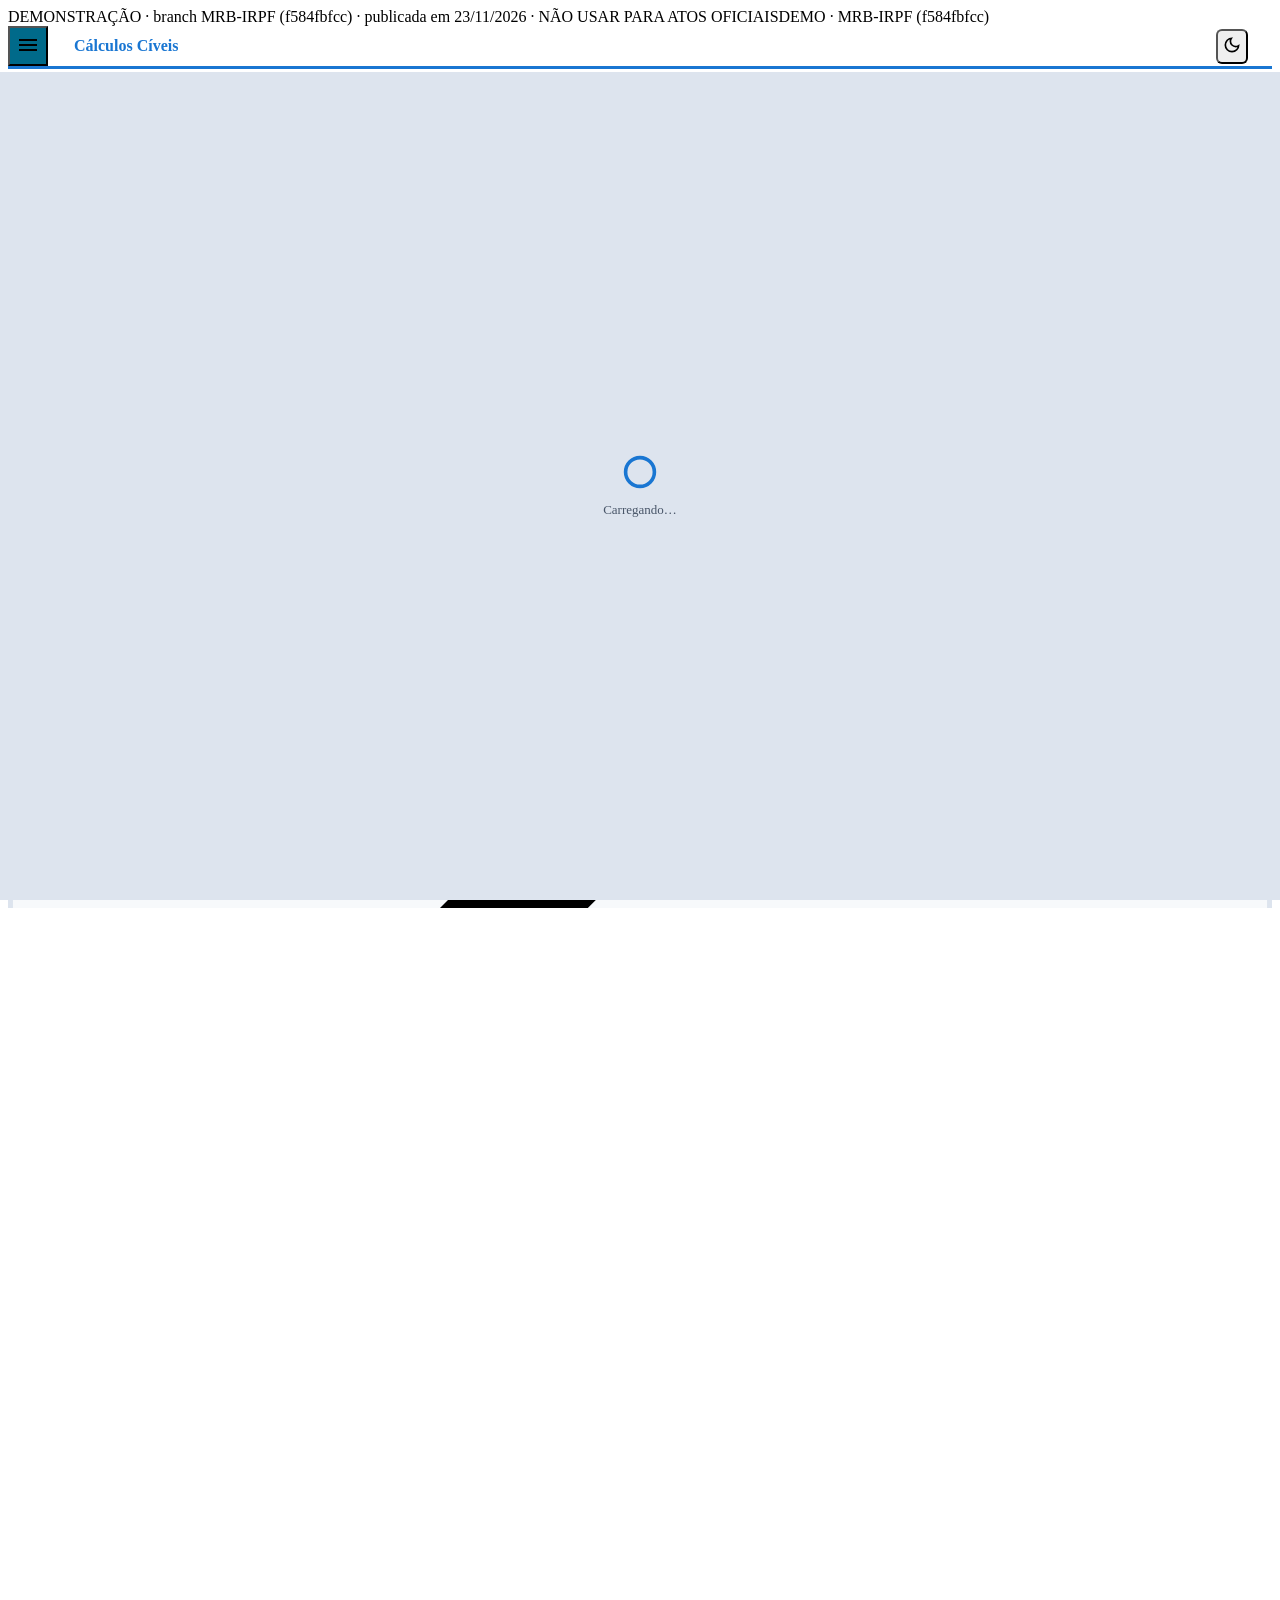
==== commit a6599ac3: "Publicação de MRB-IRPF (f584fbfcc)" ====
--- a/index.html
+++ b/index.html
@@ -1 +1 @@
-<!DOCTYPE html><html  lang="pt-BR" dir="ltr"><head><meta charset="utf-8"><meta name="viewport" content="width=device-width, initial-scale=1"><title>Cálculo em Ações Cíveis</title><script type="importmap">{"imports":{"#entry":"/civeis-dev/_nuxt/CTzeXZtv.js"}}</script><style>.fc-aviso--sucesso{--fc-aviso-tinta:var(--fc-notificacao-aceito);--fc-aviso-fundo:var(--fc-notificacao-aceito-fundo)}.fc-aviso--erro{--fc-aviso-tinta:var(--fc-notificacao-recusado);--fc-aviso-fundo:var(--fc-notificacao-recusado-fundo)}.fc-aviso--alerta{--fc-aviso-tinta:var(--fc-notificacao-aviso);--fc-aviso-fundo:var(--fc-notificacao-aviso-fundo)}.fc-aviso--info{--fc-aviso-tinta:var(--fc-notificacao-info);--fc-aviso-fundo:var(--fc-notificacao-info-fundo)}.fc-aviso--andamento{--fc-aviso-tinta:var(--fc-identidade);--fc-aviso-fundo:color-mix(in srgb, var(--fc-identidade) 18%, var(--fc-superficie))}.q-notification.fc-aviso{border:var(--fc-borda-espessura,1px) solid color-mix(in srgb,var(--fc-aviso-tinta) 30%,transparent);background:color-mix(in srgb,var(--fc-aviso-fundo) 55%,var(--fc-superficie));max-width:calc(min(560px,95vw));min-height:0;color:var(--fc-texto);font-family:var(--fc-fonte-sistema);border-radius:8px;padding:10px 8px 10px 14px;font-size:13.5px;line-height:1.5;box-shadow:0 6px 18px #0f172a1f,0 1px 3px #0f172a14}.q-notification.fc-aviso .q-notification__wrapper{align-items:center}.q-notification.fc-aviso .q-notification__content,.q-notification.fc-aviso .q-notification__message{padding:0}.q-notification.fc-aviso .q-notification__icon,.q-notification.fc-aviso .q-notification__spinner{width:20px;height:20px;color:var(--fc-aviso-tinta);flex:0 0 20px;align-self:flex-start;margin:1px 10px 0 0;font-size:20px}.q-notification.fc-aviso .q-notification__actions{color:var(--fc-texto-secundario);align-self:flex-start;margin:-3px 0 0;padding:0 0 0 8px}.q-notification.fc-aviso code{background:color-mix(in srgb,var(--fc-aviso-tinta) 14%,transparent);color:inherit;font:inherit;white-space:nowrap;border-radius:4px;padding:1px 6px;font-weight:500}.body--dark .q-notification.fc-aviso{box-shadow:0 6px 18px #00000073}.body--dark .q-notification.fc-aviso code{background:color-mix(in srgb,var(--fc-aviso-tinta) 22%,transparent)}.fc-conteudo-html{color:inherit;overflow-wrap:anywhere;container-type:inline-size;max-width:100%!important}.fc-conteudo-html--escala{letter-spacing:normal!important;text-transform:none!important;font-family:inherit!important;font-size:12px!important;font-weight:400!important;line-height:1.55!important}*,.fc-conteudo-html,.fc-conteudo-html *{box-sizing:border-box}.fc-conteudo-html>:first-child{margin-top:0!important}.fc-conteudo-html>:last-child{margin-bottom:0!important}.fc-conteudo-html h1,.fc-conteudo-html h2,.fc-conteudo-html h3{margin-inline-start:0;letter-spacing:normal!important;text-transform:none!important;margin-inline-end:0!important;font-weight:650!important;display:block!important}.fc-conteudo-html h1{margin-block:12px 6px!important;font-size:calc(clamp(1.22em,1.08em + .7cqi,1.36em))!important;line-height:1.3!important}.fc-conteudo-html h2{margin-block:10px 5px!important;font-size:calc(clamp(1.12em,1.02em + .5cqi,1.22em))!important;line-height:1.35!important}.fc-conteudo-html h3{margin-block:8px 4px!important;font-size:calc(clamp(1.03em,.98em + .3cqi,1.1em))!important;line-height:1.4!important}.fc-conteudo-html div,.fc-conteudo-html p{margin-inline-start:0;font:inherit!important;margin-block:0 8px!important;margin-inline-end:0!important}.fc-conteudo-html ol,.fc-conteudo-html ul{padding:0!important;font:inherit!important;margin:6px 0 8px!important;padding-inline-start:24px!important}.fc-conteudo-html ol{list-style:decimal!important}.fc-conteudo-html ul{list-style:outside!important}.fc-conteudo-html li{font:inherit!important;margin:2px 0!important;padding:0!important}.fc-conteudo-html li>ol,.fc-conteudo-html li>ul{margin-block:3px!important}.fc-conteudo-html blockquote{opacity:.86;margin-inline-start:18px;font-family:inherit!important;font-size:10px!important;font-style:italic!important;font-weight:inherit!important;letter-spacing:normal!important;border:0!important;margin-block:8px!important;margin-inline-end:0!important;padding:0!important;line-height:1.5!important}.fc-conteudo-html blockquote>:last-child{margin-bottom:0!important}.fc-conteudo-html strong{font-weight:700!important}.fc-conteudo-html em{font-style:italic!important}.fc-conteudo-html a,.fc-conteudo-html u{text-decoration:underline!important}.fc-conteudo-html s{text-decoration:line-through!important}.fc-conteudo-html span{font-family:inherit!important;font-size:inherit!important;font-weight:inherit!important;letter-spacing:inherit!important;line-height:inherit!important}.fc-conteudo-html sub,.fc-conteudo-html sup{vertical-align:baseline!important;font-size:.75em!important;line-height:0!important;position:relative!important}.fc-conteudo-html sub{bottom:-.25em!important}.fc-conteudo-html sup{top:-.5em!important}.fc-conteudo-html pre{background:#0000000f;white-space:pre-wrap!important;border:0!important;border-radius:4px!important;max-width:100%!important;margin:8px 0!important;padding:8px!important;line-height:1.45!important;overflow-x:auto!important}.fc-conteudo-html code,.fc-conteudo-html kbd,.fc-conteudo-html pre{letter-spacing:normal!important;font-family:ui-monospace,SFMono-Regular,Consolas,monospace!important;font-size:.88em!important;font-weight:400!important}.fc-conteudo-html :not(pre)>code{background:#0000000f;border-radius:3px!important;padding:1px 4px!important}.fc-conteudo-html kbd{background:var(--fc-kbd-bg,#f7f7f7);box-shadow:var(--fc-kbd-sombra,0 1px 0 #0003);color:var(--fc-kbd-texto,#333);white-space:nowrap;border:1px solid var(--fc-kbd-borda,#ccc)!important;border-radius:3px!important;padding:1px 5px!important;line-height:1.45!important;display:inline-block!important}.fc-conteudo-html mark{color:#1f2937;background-color:#fff59d;padding:0!important}.fc-conteudo-html hr{border:0!important;border-top:1px solid #0000002e!important;height:0!important;margin:12px 0!important}.fc-conteudo-html a{color:var(--q-primary);font:inherit!important;text-underline-offset:2px!important}.fc-conteudo-html br{content:normal!important}.fc-conteudo-html--leitura{letter-spacing:.01786em!important;font-size:.875rem!important;font-weight:400!important;line-height:1.25rem!important}.fc-conteudo-html--leitura h1{letter-spacing:.0125em!important;margin-block:0 12px!important;font-size:1.25rem!important;font-weight:700!important;line-height:2rem!important}.fc-conteudo-html--leitura h2{letter-spacing:.00937em!important;margin-block:24px 8px!important;font-size:1rem!important;font-weight:700!important;line-height:1.75rem!important}.fc-conteudo-html--leitura h3{letter-spacing:.00714em!important;margin-block:16px 6px!important;font-size:.875rem!important;font-weight:700!important;line-height:1.375rem!important}.fc-conteudo-html--leitura div,.fc-conteudo-html--leitura ol,.fc-conteudo-html--leitura p,.fc-conteudo-html--leitura ul{margin-block:0 12px!important}.fc-conteudo-html--leitura li{margin-block:0 4px!important}.fc-conteudo-html--leitura blockquote{font-size:inherit!important;margin-block:16px!important}.fc-conteudo-html--leitura hr{margin-block:24px!important}.body--dark .fc-conteudo-html :not(pre)>code,.body--dark .fc-conteudo-html pre,html[data-fc-portal-tema=escuro] .fc-conteudo-html :not(pre)>code,html[data-fc-portal-tema=escuro] .fc-conteudo-html pre{background:#ffffff14}.body--dark .fc-conteudo-html hr,html[data-fc-portal-tema=escuro] .fc-conteudo-html hr{border-top-color:#ffffff2e!important}:root{--fc-dialogo-info:#2563eb;--fc-dialogo-alerta:#a16207;--fc-dialogo-erro:#dc2626;--fc-notificacao-fundo:#f8fafc;--fc-notificacao-texto:#0f172a;--fc-notificacao-secundario:#475569;--fc-notificacao-borda:#e2e8f0;--fc-notificacao-info:#044e64;--fc-notificacao-info-fundo:#b2ebf2;--fc-notificacao-aviso:#b45309;--fc-notificacao-aviso-fundo:#ffe7ba;--fc-notificacao-lido:#475569;--fc-notificacao-lido-fundo:#e2e8f0;--fc-notificacao-aceito:#15803d;--fc-notificacao-aceito-fundo:#dcfce7;--fc-notificacao-recusado:#b91c1c;--fc-notificacao-recusado-fundo:#fee2e2;--fc-notificacao-experimental:#6d28d9;--fc-notificacao-experimental-fundo:#ede9fe;--fc-casca:#dde4ee;--fc-superficie:#fff;--fc-superficie-secundaria:#f7f9fb;--fc-texto:#1f2a37;--fc-texto-secundario:#485568;--fc-demonstrativo-texto:#212121;--fc-borda:#dee5ee;--fc-borda-controle:#c4cfdd;--fc-borda-suave:#0f172a14;--fc-borda-espessura:1px;--fc-elevacao:none;--fc-foco-cor:#0b5cad;--fc-foco-espessura:2px;--fc-foco-deslocamento:2px;--fc-campo-altura:36px;--fc-campo-altura-rotulo:24px;--fc-campo-obrigatorio-fundo:#fffbeb;--fc-campo-obrigatorio-tinta:#b45309;--fc-campo-erro-fundo:#fef2f2;--fc-campo-erro-tinta:#b91c1c;--fc-tabela-zebra:#f7f9fb;--fc-tabela-hover:#eef3f9;--fc-tabela-cabecalho-fundo:#f7f9fb;--fc-tabela-cabecalho-texto:#1f2a37;--fc-tabela-selecao-segura-fundo:#dbeafe;--fc-tabela-selecao-segura-tinta:#1e40af;--fc-tabela-selecao-atencao-fundo:#fef3c7;--fc-tabela-selecao-atencao-tinta:#92400e;--fc-cor-link:#0b5cad;--fc-raio-p:6px;--fc-raio-m:8px;--fc-raio-g:12px;--fc-raio-pilula:999px;--fc-espaco-1:4px;--fc-espaco-2:8px;--fc-espaco-3:12px;--fc-espaco-4:16px;--fc-espaco-5:24px;--fc-espaco-6:32px;--fc-faixa-identidade:3px;--fc-altura-barra-app:40px;--fc-identidade:var(--q-fc-principal,var(--q-primary));--fc-identidade-tinta:var(--q-fc-escura,var(--q-primary));--fc-comando-identidade-fundo:var(--q-fc-escura,var(--fc-plataforma));--fc-plataforma:#006a8a;--fc-fonte-sistema:-apple-system, BlinkMacSystemFont, "Segoe UI", roboto, "Helvetica Neue", arial, sans-serif;--fc-tipo-rotulo:12.5px;--fc-tipo-apoio:13px;--fc-tipo-subaba:13.5px;--fc-tipo-corpo:14px;--fc-tipo-titulo-dialogo:15.5px;--fc-tipo-nome-app:16px;--fc-tipo-h1:22px;--fc-fundo-escuro-app:#111827;--fc-input-bg:#fff;--fc-input-erro-bg:color-mix(in srgb, var(--q-negative) 10%, #fff);--fc-cor-erro-indicador:var(--q-negative);--fc-cor-erro-tooltip-bg:var(--q-negative);--fc-cor-erro-tooltip-txt:#fff;--fc-primary-dark-bg:oklab(70.7% -.0438 -.159/.1);--fc-primary-dark-border:oklch(70.7% .165 254.624);--fc-negative-dark-bg:oklab(70.4% .1768 .0722/.1);--fc-negative-dark-border:oklch(70.4% .191 22.216);--fc-warning-dark-bg:oklab(85.2% -.0067 .1988/.1);--fc-warning-dark-border:oklch(85.2% .199 91.936);--fc-success-dark-bg:oklab(78.6% -.1749 .0792/.1);--fc-success-dark-border:#00dc82;--fc-kbd-bg:#f7f7f7;--fc-kbd-borda:#ccc;--fc-kbd-sombra:0 1px 0 #0003, 0 2px 0 0 #fff inset;--fc-kbd-texto:#333;--q-primary:var(--q-fc-principal,#1976d2)}.fc-superficie{background-color:var(--fc-superficie);color:var(--fc-texto)}.fc-superficie-secundaria{background-color:var(--fc-superficie-secundaria);color:var(--fc-texto)}.fc-casca{background-color:var(--fc-casca);color:var(--fc-texto)}.fc-texto-secundario{color:var(--fc-texto-secundario)}.fc-borda{border:var(--fc-borda-espessura) solid var(--fc-borda)}.fc-borda-suave{border:var(--fc-borda-espessura) solid var(--fc-borda-suave)}.fc-somente-leitor-tela{clip-path:inset(50%);white-space:nowrap;border:0;width:1px;height:1px;margin:-1px;padding:0;position:absolute;overflow:hidden}.fc-foco-visivel:focus-visible{outline-offset:var(--fc-foco-deslocamento);box-shadow:0 0 0 var(--fc-foco-espessura) var(--fc-superficie);outline:var(--fc-foco-espessura) solid var(--fc-foco-cor)!important}.fc-comando.q-btn{border-radius:var(--fc-raio-p);min-width:32px;min-height:32px;padding:4px}.fc-salto-conteudo{top:var(--fc-espaco-2);left:var(--fc-espaco-2);z-index:2100;padding:var(--fc-espaco-2) var(--fc-espaco-4);font-size:var(--fc-tipo-corpo);color:var(--fc-texto);background-color:var(--fc-superficie);border:var(--fc-borda-espessura) solid var(--fc-borda);border-radius:var(--fc-raio-p);text-decoration:none;position:absolute;transform:translateY(-200%)}.fc-salto-conteudo:focus{transform:translateY(0)}body,html{height:100%;overflow-y:hidden}::-webkit-scrollbar{width:16px}::-webkit-scrollbar{background-color:#fff}::-webkit-scrollbar-track{background-color:#fff}::-webkit-scrollbar-thumb{z-index:3;background-color:#babac0;border:4px solid #fff;border-radius:16px}::-webkit-scrollbar-thumb:hover{z-index:3;background-color:#a0a0a0;border-width:2px}::-webkit-scrollbar-thumb:active{cursor:grabbing;z-index:3;background-color:gray}::-webkit-scrollbar-button{display:none}.body--dark ::-webkit-scrollbar{background-color:#1e1e1e}.body--dark ::-webkit-scrollbar-corner{background-color:#1e1e1e}.body--dark ::-webkit-scrollbar-track{background-color:#1e1e1e}.body--dark ::-webkit-scrollbar-thumb{background-color:#555;border-color:#1e1e1e}.body--dark ::-webkit-scrollbar-thumb:hover{background-color:#757575}.body--dark ::-webkit-scrollbar-thumb:active{background-color:#9e9e9e}.body--dark{--fc-dialogo-info:#93c5fd;--fc-dialogo-alerta:#fbbf24;--fc-dialogo-erro:#f87171;--fc-notificacao-fundo:#0f172a;--fc-notificacao-texto:#f8fafc;--fc-notificacao-secundario:#94a3b8;--fc-notificacao-borda:#334155;--fc-notificacao-info:#00a6d0;--fc-notificacao-info-fundo:#123c4a;--fc-notificacao-experimental:#c4b5fd;--fc-notificacao-experimental-fundo:#2e2350;--fc-notificacao-aviso:#fdba4c;--fc-notificacao-aviso-fundo:#4a3b22;--fc-notificacao-lido:#cbd5e1;--fc-notificacao-lido-fundo:#334155;--fc-notificacao-aceito:#86efac;--fc-notificacao-aceito-fundo:#14532d;--fc-notificacao-recusado:#fca5a5;--fc-notificacao-recusado-fundo:#7f1d1d;--fc-casca:#030712;--fc-superficie:#1f2937;--fc-superficie-secundaria:#111827;--fc-texto:#e5e7eb;--fc-texto-secundario:#9ca3af;--fc-borda:#334155;--fc-borda-controle:#475569;--fc-borda-suave:#e2e8f01f;--fc-foco-cor:#90caf9;--fc-cor-link:#90caf9;--fc-campo-obrigatorio-fundo:#332a18;--fc-campo-obrigatorio-tinta:#fbbf24;--fc-campo-erro-fundo:#3f2228;--fc-campo-erro-tinta:#fca5a5;--fc-tabela-zebra:#1a2433;--fc-tabela-hover:#263244;--fc-tabela-cabecalho-fundo:#111827;--fc-tabela-cabecalho-texto:#e5e7eb;--fc-tabela-selecao-segura-fundo:#1e3a5f;--fc-tabela-selecao-segura-tinta:#bfdbfe;--fc-tabela-selecao-atencao-fundo:#4a3b22;--fc-tabela-selecao-atencao-tinta:#fde68a;--fc-identidade-tinta:var(--q-fc-clara,var(--q-primary));--fc-fundo-escuro-app:var(--fc-superficie-secundaria);background-color:var(--fc-fundo-escuro-app);--fc-input-bg:var(--q-color-dark);--fc-input-erro-bg:color-mix(in srgb, var(--q-negative) 40%, var(--q-dark));--fc-cor-erro-indicador:color-mix(in srgb, var(--q-negative) 80%, #fff);--fc-cor-erro-tooltip-bg:color-mix(in srgb, var(--q-negative) 60%, var(--q-dark));--fc-cor-erro-tooltip-txt:color-mix(in srgb, var(--q-negative) 20%, #fff);--fc-sombra-escura:0 4px 14px #00000073}.body--dark,html[data-fc-portal-tema=escuro]{--fc-kbd-bg:#242033;--fc-kbd-borda:#94a3b83d;--fc-kbd-sombra:0 1px 0 #00000073, 0 1px 0 0 #ffffff1a inset;--fc-kbd-texto:#f8fafc}kbd{border:1px solid var(--fc-kbd-borda);background-color:var(--fc-kbd-bg);box-shadow:var(--fc-kbd-sombra);color:var(--fc-kbd-texto);border-radius:3px;padding:2px 6px;font-family:monospace;font-size:.85em;line-height:1.4;display:inline-block}.body--dark .q-card:not(.q-card--flat){box-shadow:var(--fc-sombra-escura)}.body--dark .q-menu:not(:has(.fc-dica-cartao,.fc-popup-erro,.fc-popup-alerta,.fc-popup-info)){box-shadow:var(--fc-sombra-escura)}.body--dark.body--dark .shadow-1,.body--dark.body--dark .shadow-2{box-shadow:var(--fc-sombra-escura)}.fc-toolbar-info{background-color:color-mix(in srgb,var(--q-primary) 15%,#fff);color:var(--q-primary)}.body--dark .fc-toolbar-info{background-color:color-mix(in srgb,var(--q-primary) 25%,var(--q-dark));color:color-mix(in srgb,var(--q-primary) 60%,#fff)}.fc-painel-conteudo{background-color:var(--fc-superficie);color:var(--fc-texto)}.body--dark .fc-painel-conteudo{color:#e0e0e0}.body--dark .fc-painel-conteudo,.fc-fundo-escuro-app{background-color:var(--fc-fundo-escuro-app)}.fc-popup-erro{--fc-popup-borda:var(--q-negative);background-color:color-mix(in srgb,var(--q-negative) 10%,#fff);box-shadow:inset 0 0 0 1px var(--fc-popup-borda);color:#474747;border:0;border-radius:4px;overflow:hidden}.body--dark .fc-popup-erro{--fc-popup-borda:var(--fc-negative-dark-border);background-color:color-mix(in srgb,var(--q-negative) 18%,var(--q-dark));color:#eee}.fc-popup-alerta{--fc-popup-borda:var(--q-warning);background-color:color-mix(in srgb,var(--q-warning) 18%,#fff);box-shadow:inset 0 0 0 1px var(--fc-popup-borda);color:#474747;border:0;border-radius:4px;overflow:hidden}.body--dark .fc-popup-alerta{--fc-popup-borda:var(--fc-warning-dark-border);background-color:var(--fc-warning-dark-bg);color:#cbcbcb}.fc-popup-info{--fc-popup-borda:var(--q-primary);background-color:color-mix(in srgb,var(--q-primary) 12%,#fff);box-shadow:inset 0 0 0 1px var(--fc-popup-borda);color:var(--q-primary);border:0;border-radius:4px;overflow:hidden}.body--dark .fc-popup-info{--fc-popup-borda:var(--fc-primary-dark-border);background-color:var(--fc-primary-dark-bg);color:#cbcbcb}.q-menu:has(.fc-popup-erro,.fc-popup-alerta,.fc-popup-info){background:0 0;border-radius:4px}.fc-banner-erro{background-color:color-mix(in srgb,var(--q-negative) 10%,#fff);border:1px solid var(--q-negative)}.body--dark .fc-banner-erro{background-color:var(--fc-negative-dark-bg);border:1px solid var(--fc-negative-dark-border)}.fc-banner-erro-texto{color:var(--q-negative)}.body--dark .fc-banner-erro-texto{color:#cbcbcb}.fc-banner-alerta{background-color:color-mix(in srgb,var(--q-warning) 18%,#fff);border:1px solid var(--q-warning)}.body--dark .fc-banner-alerta{background-color:var(--fc-warning-dark-bg);border:1px solid var(--fc-warning-dark-border)}.fc-banner-alerta-texto{color:var(--q-warning)}.body--dark .fc-banner-alerta-texto{color:#cbcbcb}.fc-banner-info{background-color:color-mix(in srgb,var(--q-primary) 12%,#fff);border:1px solid var(--q-primary)}.body--dark .fc-banner-info{background-color:var(--fc-primary-dark-bg);border:1px solid var(--fc-primary-dark-border)}.fc-banner-info-texto{color:var(--q-primary)}.body--dark .fc-banner-info-texto{color:#cbcbcb}.fc-banner-sucesso{background-color:color-mix(in srgb,var(--q-positive) 15%,#fff);border:1px solid var(--q-positive)}.body--dark .fc-banner-sucesso{background-color:var(--fc-success-dark-bg);border:1px solid var(--fc-success-dark-border)}.fc-banner-sucesso-texto{color:var(--q-positive)}.body--dark .fc-banner-sucesso-texto{color:#cbcbcb}.fc-input-erro{background-color:color-mix(in srgb,var(--q-negative) 15%,#fff);color:var(--q-negative)}.body--dark .fc-input-erro{background-color:color-mix(in srgb,var(--q-negative) 40%,var(--q-dark));color:color-mix(in srgb,var(--q-negative) 50%,#fff)}input:-webkit-autofill{-webkit-text-fill-color:currentcolor;transition:background-color 100000s ease-in-out}input:-webkit-autofill:focus{-webkit-text-fill-color:currentcolor;transition:background-color 100000s ease-in-out}input:-webkit-autofill:hover{-webkit-text-fill-color:currentcolor;transition:background-color 100000s ease-in-out}select:-webkit-autofill{-webkit-text-fill-color:currentcolor;transition:background-color 100000s ease-in-out}textarea:-webkit-autofill{-webkit-text-fill-color:currentcolor;transition:background-color 100000s ease-in-out}input:autofill{-webkit-text-fill-color:currentcolor;transition:background-color 100000s ease-in-out}input:autofill:focus{-webkit-text-fill-color:currentcolor;transition:background-color 100000s ease-in-out}input:autofill:hover{-webkit-text-fill-color:currentcolor;transition:background-color 100000s ease-in-out}select:autofill{-webkit-text-fill-color:currentcolor;transition:background-color 100000s ease-in-out}textarea:autofill{-webkit-text-fill-color:currentcolor;transition:background-color 100000s ease-in-out}.bg-fc-escura{background-color:var(--q-fc-escura)}.bg-fc-escura,.bg-fc-principal{color:var(--q-fc-sobre-principal)}.bg-fc-principal{background-color:var(--q-fc-principal)}.bg-fc-clara{background-color:var(--q-fc-clara)}.bg-fc-muito-clara{background-color:var(--q-fc-muito-clara)}.bg-fc-neutra{background-color:var(--q-fc-neutra)}.text-fc-escura{color:var(--q-fc-escura)}.text-fc-principal{color:var(--q-fc-principal)}.border-fc-principal{border-color:var(--q-fc-principal)}.border-fc-clara{border-color:var(--q-fc-clara)}.fc-cabecalho-secao{--fc-cabecalho-secao-borda:4px solid var(--q-fc-principal,#1976d2);border-inline-start:var(--fc-cabecalho-secao-borda);background-color:var(--q-fc-muito-clara,#e3f2fd);color:color-mix(in srgb,var(--q-fc-escura,#0d47a1) 90%,#000)}tr.fc-cabecalho-secao{border-inline-start:0}tr.fc-cabecalho-secao>:first-child{border-inline-start:var(--fc-cabecalho-secao-borda)}.body--dark .fc-cabecalho-secao{background-color:color-mix(in srgb,var(--q-fc-principal,#1976d2) 20%,var(--q-dark,#1f2937));color:#fff}.fc-campo-realcado{border-radius:var(--fc-raio-p,6px);outline:2px solid var(--fc-foco-cor,var(--q-primary,#1976d2));outline-offset:3px;background:color-mix(in srgb,var(--q-primary,#1976d2) 10%,transparent);transition:background .6s,outline-color .6s}</style><style>.pagina-erro[data-v-68c4717c]{color:#333;text-align:center;background:#fff;flex-direction:column;justify-content:center;align-items:center;min-height:100dvh;padding:1.5rem;font-family:system-ui,sans-serif;display:flex}.pagina-erro__status[data-v-68c4717c]{margin:0;font-size:4rem;font-weight:300}.pagina-erro__mensagem[data-v-68c4717c]{margin-top:.5rem;font-size:1.25rem}@media (prefers-color-scheme:dark){.pagina-erro[data-v-68c4717c]{color:#f5f5f5;background:#111}}</style><link rel="stylesheet" href="/civeis-dev/_nuxt/entry.Db4Gae93.css" crossorigin><link rel="stylesheet" href="/civeis-dev/_nuxt/rotulosTipoEncadeamentoJuros.11TiuPli.css" crossorigin><link rel="stylesheet" href="/civeis-dev/_nuxt/gerarLocaleTimestamp.BkN6Lu2j.css" crossorigin><style>.fc-aviso-sso[data-v-3ca4d134]{min-width:32px}.fc-conta-avatar[data-v-3ca4d134]{width:26px;height:26px;color:var(--fc-conta-avatar-tinta,#fff);background:var(--fc-conta-avatar-fundo,var(--q-fc-escura,var(--q-primary)));border-radius:999px;flex:none;place-items:center;font-size:11px;font-weight:600;line-height:1;display:inline-grid}.fc-conta-avatar--grande[data-v-3ca4d134]{width:36px;height:36px;margin-right:0;font-size:13px}.fc-conta-seta[data-v-3ca4d134]{opacity:.7;margin-left:2px}.fc-conta-menu[data-v-3ca4d134]{min-width:272px}.fc-conta-identidade[data-v-3ca4d134]{padding-top:10px;padding-bottom:10px}.fc-conta-identidade-nome[data-v-3ca4d134]{font-weight:600}.fc-conta-gatilho[data-v-3ca4d134],.fc-entrar[data-v-3ca4d134]{border-radius:var(--fc-raio-p,6px)}.fc-entrar[data-v-3ca4d134] .q-btn__content{white-space:nowrap;flex-wrap:nowrap}@media (width<=560px){.fc-entrar[data-v-3ca4d134] .q-btn__content>.block{display:none!important}.fc-entrar[data-v-3ca4d134] .q-btn__content{gap:0}}</style><style>._simbolo_166a9_1{color:var(--fc-notificacao-aviso,#b45309)}._titulo_166a9_5{margin:0;font-size:16px;font-weight:600;line-height:1.4}._corpo_166a9_12{gap:var(--fc-espaco-2,8px);display:grid}._texto_166a9_17{margin:0}._detalhe_166a9_21{color:var(--fc-texto-secundario,#485568);font-size:var(--fc-tipo-apoio,13px);margin:0}._falhouDeNovo_166a9_27{background:var(--fc-notificacao-recusado-fundo);color:var(--fc-notificacao-recusado)}._confirmacao_166a9_36,._falhouDeNovo_166a9_27{border-radius:var(--fc-raio-p,6px);font-size:var(--fc-tipo-apoio,13px);margin:0;padding:8px 10px}._confirmacao_166a9_36{background:var(--fc-notificacao-info-fundo);color:var(--fc-notificacao-info)}</style><style>._chip_12ice_1{margin-left:var(--fc-espaco-4,16px);border:var(--fc-borda-espessura,1px) solid color-mix(in srgb,var(--fc-notificacao-aviso) 30%,transparent);background:var(--fc-notificacao-aviso-fundo);color:var(--fc-notificacao-aviso);font-weight:600;position:relative;top:2px}._chip_12ice_1 .q-chip__icon{color:inherit;opacity:1}._compacto_12ice_15 .q-chip__icon--left{margin-right:-.2em}._somenteLeitor_12ice_19{clip-path:inset(50%);white-space:nowrap;border:0;width:1px;height:1px;margin:-1px;padding:0;position:absolute;overflow:hidden}</style><style>._caixaColagem_117kt_1{resize:none;width:250px;height:250px;color:inherit;background-color:#0000;border:1px solid #e0e0e0;font-family:monospace;font-size:small}</style><style>.fc-importador-arquivo-recuo[data-v-17ba5314]{padding:2px 4px}.fc-importador-arquivo[data-v-17ba5314] .q-field__control{border-radius:4px;height:32px;min-height:32px}.fc-importador-arquivo[data-v-17ba5314] .q-field__label{top:6px}.fc-importador-arquivo[data-v-17ba5314] .q-field__append,.fc-importador-arquivo[data-v-17ba5314] .q-field__prepend{height:32px}</style><style>._card_smxb9_1{width:calc(min(480px,92vw))}</style><style>._quadro_1jugl_2{border:1px solid var(--fc-borda,#e4e8ee);border-radius:var(--fc-raio-m,8px);margin:0;font-size:13px;line-height:1.5;overflow:hidden}._linha_1jugl_12{justify-content:space-between;align-items:baseline;gap:12px;padding:5px 10px;display:flex}._linha_1jugl_12:nth-child(odd){background:var(--fc-superficie-secundaria,#f7f9fb)}._linha_1jugl_12 dt{color:var(--fc-texto-secundario,#64748b)}._linha_1jugl_12 dd{text-align:right;margin:0;font-weight:700}</style><style>._titulo_titve_1{font-size:var(--fc-tipo-titulo-dialogo,1.05rem);margin:0;font-weight:600;line-height:1.3}._resumo_titve_8{font-size:13px;line-height:1.5}._paginas_titve_13{margin:0 0 6px;font-weight:600}._opcoes_titve_18{gap:var(--fc-espaco-1,4px);margin-top:var(--fc-espaco-3,12px);display:grid}</style><style>._titulo_11irx_1{font-size:var(--fc-tipo-titulo-dialogo,1.05rem);margin:0;font-weight:600;line-height:1.3}._instrucao_11irx_8{color:var(--fc-texto-secundario,#64748b);margin:0 0 12px}</style><style>._card_2haaf_1{width:760px;max-width:92vw}</style><style>.fc-popup-mensagem[data-v-4fc4f6e3]{max-width:calc(min(350px,100vw - 32px))}</style><style>.fc-popup-mensagem[data-v-11bfb8f9]{white-space:pre-wrap;max-width:calc(min(350px,100vw - 32px))}</style><style>.fc-barra-arquivos[data-v-1f012d2c]{--fc-barra-arquivos-icone:#475569;min-width:0;min-height:var(--fc-altura-linha-arquivos,36px);gap:2px;overflow:hidden}.fc-bloco-arquivo>.q-btn[data-v-1f012d2c],.fc-nuvem-indicador[data-v-1f012d2c]{color:var(--fc-barra-arquivos-icone)}.fc-barra-arquivos--com-importador[data-v-1f012d2c]{--fc-altura-linha-arquivos:36px}.fc-bloco-arquivo[data-v-1f012d2c]{flex:auto;min-width:0}.fc-bloco-contexto[data-v-1f012d2c]{flex:none;min-width:0}.fc-indicador-contexto[data-v-1f012d2c]{position:relative;top:2px}.fc-nome-arquivo[data-v-1f012d2c]{flex:0 260px;width:calc(min(260px,32vw));min-width:150px;margin-right:6px}.fc-nome-arquivo[data-v-1f012d2c] .q-field__control{height:32px;min-height:32px}.fc-nome-arquivo[data-v-1f012d2c] .q-field__prepend{align-items:center;height:32px;padding-right:5px}.fc-nome-arquivo[data-v-1f012d2c] .q-field__native,.fc-nome-arquivo[data-v-1f012d2c] .q-field__prefix{padding-top:0;padding-bottom:0;font-size:14px;font-weight:500}.fc-prefixo-arquivo[data-v-1f012d2c]{color:var(--q-grey-7);pointer-events:none;-webkit-user-select:none;user-select:none;background:#0000000f;border-right:1px solid #00000024;align-self:center;align-items:center;height:32px;margin-left:-11px;padding:0 8px;font-size:13px;font-weight:700;line-height:1;display:inline-flex}.fc-nuvem-indicador[data-v-1f012d2c]{width:32px;min-width:32px;height:32px;min-height:32px}.fc-nuvem-indicador--estatico[data-v-1f012d2c]{justify-content:center;align-items:center;display:inline-flex}.fc-nuvem-indicador--atencao[data-v-1f012d2c] .q-icon{filter:drop-shadow(0 0 2px color-mix(in srgb,var(--q-warning) 60%,transparent))}.fc-nuvem-anuncio[data-v-1f012d2c]{clip-path:inset(50%);white-space:nowrap;width:1px;height:1px;position:absolute;overflow:hidden}.fc-popover-nuvem-conflito[data-v-1f012d2c]{max-width:340px}.fc-menu-arquivo[data-v-1f012d2c]{min-width:220px;font-size:13px}.fc-menu-acao-compacta[data-v-1f012d2c]{align-items:center;gap:8px;min-height:32px;padding:6px 10px}.fc-menu-acao-compacta[data-v-1f012d2c] .q-item__section--main{font-size:13px}.fc-popover-nuvem[data-v-1f012d2c]{max-width:360px}.fc-popover-nuvem-lista[data-v-1f012d2c]{min-width:280px}.fc-localizacao-nuvem[data-v-1f012d2c]{flex-wrap:wrap;align-items:center;gap:4px;max-width:320px;padding-top:2px;line-height:1.35;display:flex}.fc-localizacao-separador[data-v-1f012d2c]{color:var(--q-grey-6);-webkit-user-select:none;user-select:none}.fc-popup-importadores[data-v-1f012d2c]{min-width:calc(min(270px,100vw - 32px));max-width:calc(100vw - 32px)}@media (width<=599px){.fc-barra-arquivos[data-v-1f012d2c]{gap:0}.fc-nome-arquivo[data-v-1f012d2c]{flex:96px;width:auto;min-width:80px}.fc-nuvem-indicador[data-v-1f012d2c]{margin-right:4px}}</style><style>.body--dark .fc-barra-arquivos{--fc-barra-arquivos-icone:#e2e8f0}</style><style>.fc-botoes-nav[data-v-bc6195f4]{flex-wrap:wrap;justify-content:center;gap:12px;max-width:100%;display:inline-flex}.fc-botoes-nav[data-v-bc6195f4]:only-child{margin-inline:auto;display:flex}.fc-botoes-nav-item[data-v-bc6195f4]{min-width:0;min-height:32px;color:var(--fc-identidade-tinta);border:1px solid var(--fc-identidade-tinta);border-radius:var(--fc-raio-pilula,999px);background:0 0;padding-inline:16px}.fc-botoes-nav-item--ativa[data-v-bc6195f4]{color:var(--fc-superficie);background:var(--fc-identidade-tinta)}.fc-botoes-nav-destaque[data-v-bc6195f4]{background:var(--fc-notificacao-aviso);width:8px;height:8px;box-shadow:0 0 0 1.5px var(--fc-superficie);border-radius:50%;margin-left:6px}</style><style>._banner_wr2l3_2{width:100%;padding-inline:var(--fc-espaco-2,8px)}._caixa_wr2l3_7{align-items:flex-start;gap:var(--fc-espaco-2,8px);padding:var(--fc-espaco-2,8px) var(--fc-espaco-3,12px);border:var(--fc-borda-espessura,1px) solid color-mix(in srgb,var(--tinta) 30%,transparent);border-radius:var(--fc-raio-p,6px);background:var(--fundo);color:var(--fc-texto,#1f2a37);font-family:var(--fc-fonte-sistema);font-size:var(--fc-tipo-apoio,13px);line-height:1.5;display:flex}._icone_wr2l3_21{color:var(--tinta);flex-shrink:0}._texto_wr2l3_26{flex:auto}._texto_wr2l3_26 code{background:color-mix(in srgb,var(--tinta) 14%,transparent);color:inherit;font:inherit;white-space:nowrap;border-radius:4px;padding:1px 6px;font-weight:500}.body--dark ._texto_wr2l3_26 code{background:color-mix(in srgb,var(--tinta) 22%,transparent)}._acao_wr2l3_48{border-radius:var(--fc-raio-p,6px);flex-shrink:0;align-self:center;min-height:28px;padding:0 10px;font-size:12.5px;font-weight:500}._aviso_wr2l3_58{--tinta:var(--fc-notificacao-aviso);--fundo:color-mix(in srgb, var(--fc-notificacao-aviso-fundo) 45%, var(--fc-superficie))}._info_wr2l3_63{--tinta:var(--fc-notificacao-info);--fundo:color-mix(in srgb, var(--fc-notificacao-info-fundo) 35%, var(--fc-superficie))}._erro_wr2l3_68{--tinta:var(--fc-notificacao-recusado);--fundo:color-mix(in srgb, var(--fc-notificacao-recusado-fundo) 45%, var(--fc-superficie))}._sucesso_wr2l3_73{--tinta:var(--fc-notificacao-aceito);--fundo:color-mix(in srgb, var(--fc-notificacao-aceito-fundo) 45%, var(--fc-superficie))}._experimental_wr2l3_83{--tinta:var(--fc-notificacao-experimental);--fundo:color-mix(in srgb, var(--fc-notificacao-experimental-fundo) 55%, var(--fc-superficie))}</style><style>._campo_17os8_3{min-width:0;max-width:100%;padding-inline:var(--fc-espaco-2,8px);font-family:var(--fc-fonte-sistema);font-size:var(--fc-tipo-corpo,14px);color:var(--fc-texto,#1f2a37);flex-direction:column;display:flex}._cabecalho_17os8_14{min-height:var(--fc-campo-altura-rotulo,24px);margin-bottom:var(--fc-espaco-1,4px);color:var(--fc-texto-secundario,#485568);font-size:var(--fc-tipo-rotulo,12.5px);align-items:center;font-weight:500;display:flex}._asterisco_17os8_24{color:var(--fc-campo-obrigatorio-tinta,#b45309);font-weight:700}._cabecalho_17os8_14 .fc-dica-botao--info,._campo_17os8_3 .fc-dica-botao--info{min-width:var(--fc-campo-altura-rotulo,24px);min-height:var(--fc-campo-altura-rotulo,24px);color:var(--fc-texto-secundario,#485568);flex-shrink:0}._controleComDica_17os8_37{align-items:center;gap:var(--fc-espaco-1,4px);display:flex}._controle_17os8_37.q-field{width:100%;min-width:0;font-size:inherit;flex:auto}._controle_17os8_37 .q-field__control{height:var(--fc-campo-altura,36px);min-height:var(--fc-campo-altura,36px);color:var(--fc-texto,#1f2a37);background:var(--fc-superficie,#fff);border-radius:var(--fc-raio-p,6px)}._obrigatorio_17os8_58 ._controle_17os8_37 .q-field__control{background:var(--fc-campo-obrigatorio-fundo,#fffbeb)}._controle_17os8_37 .q-field__control:before{border-color:var(--fc-borda-controle,#c4cfdd)}._controle_17os8_37 .q-field__control:after{display:none}._controle_17os8_37 .q-field__native,._controle_17os8_37 .q-field__prefix,._controle_17os8_37 .q-field__suffix{color:var(--fc-texto,#1f2a37)}._controle_17os8_37 .q-field__marginal{height:var(--fc-campo-altura,36px);color:var(--fc-texto-secundario,#485568)}._controle_17os8_37 .q-field__bottom{color:var(--fc-campo-erro-tinta,#b91c1c);font-size:var(--fc-tipo-apoio,13px)}._controle_17os8_37.q-field--error .q-field__control{background:var(--fc-campo-erro-fundo,#fef2f2)}._controle_17os8_37.q-field--error .q-field__control:before{border-color:var(--fc-campo-erro-tinta,#b91c1c)}._campo_17os8_3 .q-checkbox:focus-visible,._campo_17os8_3 .q-radio:focus-visible,._campo_17os8_3 .q-slider__track-container:focus-visible,._controle_17os8_37.q-field--focused .q-field__control{outline-offset:var(--fc-foco-deslocamento,2px);box-shadow:0 0 0 2px var(--fc-superficie,#fff);outline:var(--fc-foco-espessura,2px) solid var(--fc-foco-cor,#0b5cad)!important}._campoEmLinha_17os8_103{-moz-column-gap:var(--fc-espaco-2,8px);align-items:center;column-gap:var(--fc-espaco-2,8px);min-height:var(--fc-campo-altura,36px);flex-flow:wrap}._campoEmLinha_17os8_103 ._cabecalho_17os8_14{margin-bottom:0}._escolhas_17os8_114{align-items:center;gap:var(--fc-espaco-1,4px);flex-wrap:wrap;display:flex}._escolhas_17os8_114,._escolhas_17os8_114 .q-checkbox,._escolhas_17os8_114 .q-radio{min-height:var(--fc-campo-escolhas-altura,var(--fc-campo-altura,36px))}._opcao_17os8_127{justify-content:end;align-self:end}._opcao_17os8_127 ._escolhas_17os8_114{flex-wrap:nowrap}._opcao_17os8_127 ._escolhas_17os8_114 .q-checkbox{min-width:0}._opcao_17os8_127 ._escolhas_17os8_114 .fc-dica-botao--info{flex-shrink:0}._deslizante_17os8_150{min-height:var(--fc-campo-altura,36px);padding-inline:var(--fc-espaco-2,8px);align-items:center;display:flex}._controle_17os8_37.q-field--auto-height .q-field__control,._controle_17os8_37.q-field--auto-height .q-field__native{height:auto;min-height:var(--fc-campo-altura,36px)}</style><style>._grupo_1paig_1{flex-wrap:nowrap;align-items:flex-start;min-width:0;display:flex}</style><style>._linha_1yt0u_1{margin-inline:calc(-1 * var(--fc-espaco-2,8px));margin-bottom:var(--fc-espaco-4,16px);align-items:flex-start;row-gap:var(--fc-espaco-3,12px)}._linhaDeOpcoes_1yt0u_8{--fc-campo-escolhas-altura:24px;row-gap:var(--fc-espaco-1,4px);margin-bottom:var(--fc-espaco-1,4px)}._linhaDeOpcoes_1yt0u_8+._linha_1yt0u_1:not(._linhaDeOpcoes_1yt0u_8){margin-top:var(--fc-espaco-3,12px)}._linha_1yt0u_1:last-child{margin-bottom:0}</style><style>._cartao_1vgqg_1{border-color:var(--fc-borda);border-radius:var(--fc-raio-m,8px);background:var(--fc-superficie);width:100%;max-width:900px;color:var(--fc-texto);font-family:var(--fc-fonte-sistema);margin-inline:auto}._cabecalho_1vgqg_12{align-items:center;gap:var(--fc-espaco-1,4px);padding:var(--fc-espaco-4,16px) var(--fc-espaco-4,16px) 0;display:flex}._titulo_1vgqg_19{font-size:var(--fc-tipo-titulo-dialogo,15.5px);margin:0;font-weight:600;line-height:1.5}._cabecalho_1vgqg_12 .fc-dica-botao--info{color:var(--fc-texto-secundario,#485568)}._conteudo_1vgqg_30{gap:var(--fc-espaco-4,16px);padding:var(--fc-espaco-4,16px);flex-direction:column;display:flex}</style><style>._secoes_1mydh_1{gap:var(--fc-espaco-4,16px);flex-direction:column;display:flex}._recolhido_1mydh_7{border-radius:var(--fc-raio-m,8px);border-color:var(--fc-borda-suave);background:var(--fc-superficie);width:100%;max-width:900px;color:var(--fc-texto);margin-inline:auto}</style><style>.fc-indices-dialogo__meta[data-v-3d2b1cde],.fc-indices-dialogo__simbolo[data-v-3d2b1cde]{color:var(--fc-texto-secundario,#64748b)}.fc-indices-dialogo__titulo[data-v-3d2b1cde]{margin:0;font-size:16px;font-weight:600;line-height:1.4}.fc-indices-dialogo__meta[data-v-3d2b1cde]{grid-template-columns:1fr auto;gap:4px 16px;margin:0 0 10px;font-size:13px;display:grid}.fc-indices-dialogo__meta dd[data-v-3d2b1cde]{color:var(--fc-texto,#1f2a37);margin:0;font-weight:600}.fc-indices-dialogo__tabela[data-v-3d2b1cde]{border:1px solid var(--fc-borda,#dce2ea);border-radius:var(--fc-raio-p,6px);max-height:380px;overflow:auto}.fc-indices-dialogo__grade[data-v-3d2b1cde]{color:inherit;background:0 0;font-size:12px}.fc-indices-dialogo__grade caption[data-v-3d2b1cde]{color:var(--fc-texto-secundario,#64748b);text-align:left;caption-side:top;padding:6px 10px;font-size:12px}.fc-indices-dialogo__grade[data-v-3d2b1cde] thead th{background:var(--fc-superficie-secundaria,#f8fafc);font-weight:600;position:sticky;top:0}.fc-indices-dialogo__grade[data-v-3d2b1cde] tbody tr:nth-child(2n) td{background:var(--fc-superficie-secundaria,#f8fafc)}</style><style>.fc-indices-botao[data-v-6ae7a65d]{display:inline-block;position:relative}.fc-indices-botao__ponto[data-v-6ae7a65d]{background:var(--fc-notificacao-aviso,#b45309);width:8px;height:8px;box-shadow:0 0 0 2px var(--fc-superficie,#fff);pointer-events:none;border-radius:50%;position:absolute;top:3px;right:3px}</style><style>.fc-parametros-gerais-diferencas[data-v-d0b97431]{background:0 0;width:100%}.fc-parametros-gerais-diferencas[data-v-d0b97431] td{white-space:normal}.fc-parametros-gerais-diferencas[data-v-d0b97431] th{text-align:left;font-weight:600}</style><style>.fc-parametros-gerais[data-v-709f4028]{position:relative}.fc-parametros-gerais__faixa[data-v-709f4028]{border:1px solid var(--fc-borda,#dee5ee);border-radius:var(--fc-raio-m,8px);background:var(--fc-superficie-secundaria,#f7f9fb);flex-wrap:wrap;align-items:flex-start;gap:8px 12px;width:100%;max-width:900px;margin:0 auto 12px;padding:12px 16px;display:flex}.fc-parametros-gerais__faixa--divergente[data-v-709f4028]{border-color:var(--fc-campo-obrigatorio-tinta,#b45309);background:var(--fc-campo-obrigatorio-fundo,#fffbeb)}.fc-parametros-gerais__estado[data-v-709f4028]{flex:320px;gap:8px;display:flex}.fc-parametros-gerais__icone[data-v-709f4028]{color:var(--fc-campo-obrigatorio-tinta,#b45309);flex:none}.fc-parametros-gerais__carimbo[data-v-709f4028],.fc-parametros-gerais__legenda[data-v-709f4028]{color:var(--fc-texto-secundario,#485568);font-size:12.5px}.fc-parametros-gerais__tabela[data-v-709f4028]{border-top:1px solid var(--fc-borda-suave,#0f172a14);flex-basis:100%;padding-top:8px}.fc-parametros-gerais__acoes[data-v-709f4028]{flex-wrap:wrap;flex:100%;justify-content:flex-end;align-items:center;gap:8px;display:flex}@media (width<=700px){.fc-parametros-gerais__restabelecer[data-v-709f4028]{flex:100%;justify-content:flex-end}}</style><style>._paineis_17850_2{width:100%;min-width:0;position:relative}._painel_17850_8{width:100%;min-width:0;overflow:hidden}._oculto_17850_15{visibility:hidden;pointer-events:none;position:absolute;inset:0 auto auto 0}._quadro_17850_29>div>div{border-top:3px solid var(--fc-parte-borda,#b0bec5)}._devido_17850_33>div>div{border-top-color:var(--fc-parte-devido,#187447)}._pago_17850_37>div>div{border-top-color:var(--fc-parte-pago,#ab4049)}</style><style>.popup-recorte.q-menu{background:0 0;border-radius:16px}.cartao-recorte.q-card[data-v-5e1be1a5]{border-radius:16px;width:320px;max-width:calc(100vw - 24px);padding:8px 12px}.cabecalho-recorte[data-v-5e1be1a5]{justify-content:space-between;align-items:center;gap:8px;padding-left:8px;display:flex}.cabecalho-recorte h2[data-v-5e1be1a5]{margin:0;font-size:16px;font-weight:600;line-height:1.4}.intervalo-recorte[data-v-5e1be1a5]{color:var(--fc-texto-secundario,#64748b);margin:4px 8px 8px;font-size:12px}.cartao-recorte.q-card--dark .intervalo-recorte[data-v-5e1be1a5]{color:var(--fc-texto-secundario,#cbd5e1)}.campos-recorte[data-v-5e1be1a5]{align-items:flex-start;display:flex}.campos-recorte[data-v-5e1be1a5] .q-field__inner{min-height:calc(21px + var(--fc-campo-altura,36px))}.confirmar-recorte[data-v-5e1be1a5]{width:var(--fc-campo-altura,36px);min-width:var(--fc-campo-altura,36px);height:var(--fc-campo-altura,36px);min-height:var(--fc-campo-altura,36px);border-radius:var(--fc-raio-p,6px);padding:4px}.erro-recorte[data-v-5e1be1a5]{margin:4px 8px;font-size:12px}</style><style>.titulo-intervalo[data-v-54cf82f1]{margin:0;font-size:16px;font-weight:600;line-height:1.4}.descricao-intervalo[data-v-54cf82f1]{color:var(--fc-texto-secundario,#64748b);margin:0 0 12px;font-size:13px}.campos-intervalo[data-v-54cf82f1]{flex-wrap:wrap;gap:12px;display:flex}.campos-intervalo[data-v-54cf82f1]>*{flex:160px}.erro-intervalo[data-v-54cf82f1]{color:var(--q-negative,#c10015);margin:8px 0 0;font-size:12px}</style><style>._paineis_w4ozh_2,._painel_w4ozh_3,._planilha_w4ozh_4{width:100%;min-width:0;max-width:100%}._paineis_w4ozh_2{position:relative}._oculto_w4ozh_15{visibility:hidden;pointer-events:none;position:absolute;inset:0 auto auto 0}._painel_w4ozh_3,._planilha_w4ozh_4{overflow:hidden}._planilha_w4ozh_4>div,._planilha_w4ozh_4>div>.q-toolbar{max-width:100%!important}</style><style>._tema_17pu7_8{--fc-parte-tinta:#455a64;--fc-parte-fundo:#eceff1;--fc-parte-borda:#b0bec5;--fc-parte-excluir:#b33c47;--fc-parte-devido:#187447;--fc-parte-pago:#ab4049;color:var(--fc-texto,#334155)}._painel_17pu7_19{width:min(100%,50rem)}._cabecalhoLista_17pu7_23{justify-content:center;align-items:center;gap:var(--fc-espaco-2,8px);margin-bottom:12px;display:flex}._tituloLista_17pu7_31{margin:0;font-size:15px;font-weight:600;line-height:22px}._cartoes_17pu7_38{gap:8px;width:100%;display:grid}._cartao_17pu7_44{border:1px solid var(--fc-parte-borda);background:var(--fc-parte-fundo);border-radius:10px;grid-template-columns:minmax(0,1fr) auto;gap:6px 10px;width:100%;min-width:0;padding:12px;display:grid}._tituloCartao_17pu7_56{overflow-wrap:anywhere;align-self:center;min-width:0;margin:0;font-size:13px;font-weight:600;line-height:20px}._resumo_17pu7_66{flex-wrap:wrap;grid-area:2/1/auto/-1;align-items:center;gap:4px 16px;margin:0;font-size:12.5px;line-height:20px;display:flex}._resumo_17pu7_66>div{gap:5px;display:flex}._resumo_17pu7_66 dt{color:var(--fc-texto-secundario,#485568)}._resumo_17pu7_66 dd{font-variant-numeric:tabular-nums;margin:0}._acoes_17pu7_92{flex-wrap:wrap;justify-content:flex-end;align-items:center;gap:1px;display:flex}._comando_17pu7_100.q-btn{width:28px;min-width:28px;min-height:28px;color:var(--fc-texto,#334155);border-radius:6px;padding:0}._comando_17pu7_100 .q-icon{font-size:19px}._excluir_17pu7_113.q-btn{color:var(--fc-parte-excluir)}._adicionar_17pu7_118.q-btn{border:var(--fc-borda-espessura,1px) solid var(--fc-parte-borda);background:color-mix(in srgb,var(--fc-parte-tinta) 16%,transparent);color:var(--fc-parte-tinta)}._vazio_17pu7_124{text-align:center;color:var(--fc-texto-secundario,#485568);padding:20px;font-size:13px}.body--dark ._tema_17pu7_8{--fc-parte-tinta:#b0bec5;--fc-parte-fundo:#27313e;--fc-parte-borda:#465568;--fc-parte-excluir:#ffb0b7;--fc-parte-devido:#99d9b9;--fc-parte-pago:#efadb2;color:var(--fc-texto,#e2e8f0)}@media (width<=480px){._cartao_17pu7_44{grid-template-columns:1fr}._acoes_17pu7_92{grid-row:3;justify-content:flex-start}}</style><style>._compacta_1nnzk_1._compacta_1nnzk_1{align-items:flex-start}</style><style>._moldura_1org2_1.q-card{width:calc(min(1120px,96vw));max-width:96vw;height:calc(100dvh - 32px);max-height:calc(100dvh - 32px)}._corpo_1org2_10{background:#e9edf2;min-height:100%}._secao_1org2_15{background:#fff;border:1px solid #0000001f;border-radius:8px;margin-bottom:20px}._secao_1org2_15 .q-expansion-item__content{padding:8px 12px 12px}.body--dark ._corpo_1org2_10{background:#1a1a1a}.body--dark ._secao_1org2_15{background:#2a2a2a}</style><style>._moldura_18fxj_9.q-card{min-width:calc(min(960px,96vw));max-width:96vw;height:calc(100dvh - 32px);max-height:calc(100dvh - 32px)}._cabecalho_18fxj_19{justify-content:space-between;align-items:center;gap:var(--fc-espaco-3,12px);display:flex}._titulo_18fxj_26{font-size:var(--fc-tipo-titulo-dialogo,1.05rem);overflow-wrap:anywhere;margin:0;font-weight:600;line-height:1.4}._corpo_18fxj_39{flex-direction:column;width:100%;min-width:0;display:flex;position:relative}._navegacao_18fxj_47{z-index:1;padding-bottom:var(--fc-espaco-2,8px);background:var(--fc-superficie);position:sticky;top:0}._painel_18fxj_55{width:100%;min-width:0;overflow-x:auto}._oculto_18fxj_62{visibility:hidden;pointer-events:none;position:absolute;inset:0 auto auto 0}._navegacao_18fxj_47._devido_18fxj_73 .fc-botoes-nav-item--ativa{background:var(--fc-parte-devido);border-color:var(--fc-parte-devido)}._navegacao_18fxj_47._pago_18fxj_78 .fc-botoes-nav-item--ativa{background:var(--fc-parte-pago);border-color:var(--fc-parte-pago)}</style><style>.fc-dialogo-rascunhos-cabecalho[data-v-72c525b5]{min-width:0}.fc-dialogo-rascunhos-titulo[data-v-72c525b5]{font-size:var(--fc-tipo-titulo-dialogo,15.5px);margin:0;font-weight:600;line-height:1.3}.fc-dialogo-rascunhos-subtitulo[data-v-72c525b5]{color:var(--fc-texto-secundario,#485568);margin:4px 0 0;font-size:13.5px}.fc-dialogo-rascunhos-corpo[data-v-72c525b5]{flex-direction:column;gap:8px;display:flex}.fc-dialogo-rascunhos-cartao[data-v-72c525b5]{border:1px solid var(--fc-borda-controle,#c4cfdd);border-radius:var(--fc-raio-m,8px);cursor:pointer;align-items:flex-start;gap:12px;padding:12px 14px;display:flex}.fc-dialogo-rascunhos-cartao[data-v-72c525b5]:focus-within{outline:var(--fc-foco-espessura,2px) solid var(--fc-foco-cor,#0b5cad);outline-offset:var(--fc-foco-deslocamento,2px)}.fc-dialogo-rascunhos-cartao--selecionado[data-v-72c525b5]{border-color:var(--q-primary);background:color-mix(in srgb,var(--q-primary) 10%,var(--fc-superficie,#fff))}.fc-dialogo-rascunhos-radio[data-v-72c525b5]{flex:none;margin:-2px 0 0 -6px}.fc-dialogo-rascunhos-textos[data-v-72c525b5]{flex-direction:column;gap:2px;min-width:0;display:flex}.fc-dialogo-rascunhos-nome[data-v-72c525b5]{font-weight:600}.fc-dialogo-rascunhos-apoio[data-v-72c525b5]{color:var(--fc-texto-secundario,#485568);font-size:13px}.fc-dialogo-rascunhos-apoio--aviso[data-v-72c525b5]{color:var(--fc-campo-obrigatorio-tinta,#b45309)}.fc-dialogo-rascunhos-acoes[data-v-72c525b5]{align-items:center;gap:8px;width:100%;display:flex}</style><style>.fc-aviso-ambiente-chip[data-v-9e9fe324]{min-height:24px;padding-inline:12px}.fc-aviso-ambiente-demonstracao[data-v-9e9fe324]{text-overflow:ellipsis;white-space:nowrap;overflow:hidden}</style><style>._simbolo_1wvx9_1{background:color-mix(in srgb,currentcolor 12%,transparent);width:44px;height:44px;color:var(--fc-dialogo-erro,#dc2626);border-radius:50%;flex:0 0 44px;place-items:center;display:grid}._restabelecido_1wvx9_12{color:var(--fc-dialogo-info,#2563eb)}._titulo_1wvx9_16{margin:0;font-size:15.5px;font-weight:600;line-height:1.4}._mensagem_1wvx9_23{font-size:13.5px;line-height:1.6}._detalhe_1wvx9_28{color:var(--fc-texto-secundario,#485568);font-size:var(--fc-tipo-apoio,13px);margin-bottom:0}._acoes_1wvx9_34{justify-content:flex-end;gap:var(--fc-espaco-2,8px);flex-wrap:wrap;display:flex}._compacto_1wvx9_41 .q-chip__icon--left{margin-right:-.2em}._somenteLeitor_1wvx9_45{clip-path:inset(50%);width:1px;height:1px;position:absolute;overflow:hidden}</style><style>.fc-marca-fabrica[data-v-2a65c2af]{width:auto;height:var(--fc-marca-fabrica-altura,26px);-o-object-fit:contain;object-fit:contain;max-width:100%;display:block}</style><style>.fc-identidade-barra[data-v-b96f69a4]{border-radius:4px;align-items:center;gap:10px;min-width:0;text-decoration:none;display:inline-flex}.fc-identidade-simbolo[data-v-b96f69a4]{color:var(--fc-identidade-tinta);flex:none}.fc-identidade-nome[data-v-b96f69a4]{min-width:0;font-size:var(--fc-tipo-nome-app);color:var(--fc-identidade-tinta);text-overflow:ellipsis;white-space:nowrap;font-weight:700;line-height:1.2;overflow:hidden}</style><style>.fc-switch-tema--portal[data-v-7ca3429f]{color:var(--fc-portal-tinta-suave)}.fc-switch-tema--portal[data-v-7ca3429f]:hover{color:var(--fc-portal-tinta)}</style><style>.fc-contato-institucional[data-v-5beb9485]{gap:var(--fc-espaco-2,8px);display:grid}.fc-contato-canal[data-v-5beb9485]{gap:0 var(--fc-espaco-2,8px);letter-spacing:.03333em;grid-template-columns:auto minmax(0,1fr);align-items:start;margin:0;font-size:11px;font-weight:400;line-height:1.35;display:grid}.fc-contato-canal .q-icon[data-v-5beb9485]{grid-row:1/span 2;margin-top:1px}.fc-contato-rotulo[data-v-5beb9485]{font-weight:500}.fc-contato-link[data-v-5beb9485]{min-height:24px;color:inherit;border-radius:var(--fc-raio-p,6px);overflow-wrap:anywhere;align-items:center;margin-top:-4px;text-decoration:none;display:inline-flex}.fc-contato-link[data-v-5beb9485]:focus-visible,.fc-contato-link[data-v-5beb9485]:hover{text-underline-offset:3px;text-decoration:underline}</style><style>.fc-identificacao-app[data-v-fb13fb47]{gap:0 var(--fc-espaco-1,4px);text-align:center;letter-spacing:.03333em;flex-wrap:wrap;justify-content:center;align-items:baseline;margin:0;font-size:10px;font-weight:400;line-height:1.4;display:flex}.fc-identificacao-nome[data-v-fb13fb47]{overflow-wrap:anywhere;min-width:0}</style><style>.fc-gaveta-gatilho[data-v-840e5abc]{width:var(--fc-altura-barra-app,40px);min-width:var(--fc-altura-barra-app,40px);min-height:var(--fc-altura-barra-app,40px);color:#fff;background:var(--fc-comando-identidade-fundo);border-radius:0;flex:none;align-self:stretch}.fc-gaveta-dialogo .q-dialog__inner{padding:0}.q-dialog__inner--left>.fc-gaveta{width:300px;max-width:88vw;height:100%;color:var(--fc-texto);background:var(--fc-superficie);border-radius:0;grid-template-rows:auto auto minmax(0,1fr) auto auto;display:grid}.fc-gaveta-espelho-ambiente[data-v-840e5abc]{height:var(--fc-altura-aviso-ambiente,0);background:var(--q-negative)}.fc-gaveta-espelho-ambiente--demonstracao[data-v-840e5abc]{background:var(--q-warning)}.fc-gaveta-topo[data-v-840e5abc]{min-height:var(--fc-altura-barra-app,40px);box-shadow:inset 0 -1px 0 var(--fc-borda);grid-template-columns:auto minmax(0,1fr);align-items:center;gap:14px;display:grid}.fc-gaveta-fechar[data-v-840e5abc]{width:var(--fc-altura-barra-app,40px);height:var(--fc-altura-barra-app,40px);color:#fff;background:var(--fc-comando-identidade-fundo);border-radius:0}.fc-gaveta-marca[data-v-840e5abc] img{width:auto;max-width:100%;height:28px;display:block}.fc-gaveta-navegacao[data-v-840e5abc]{align-content:start;gap:2px;padding:12px;display:grid;overflow-y:auto}.fc-gaveta-item[data-v-840e5abc]{min-height:46px;color:var(--fc-gaveta-cor);letter-spacing:.01786em;border-radius:6px;grid-template-columns:auto minmax(0,1fr);align-items:center;gap:14px;padding:0 12px;font-size:.875rem;font-weight:400;line-height:1.25rem;text-decoration:none;display:grid}.fc-gaveta-item[data-v-840e5abc]:focus-visible,.fc-gaveta-item[data-v-840e5abc]:hover{background:var(--fc-casca);text-decoration:none}.fc-gaveta-item--atual[data-v-840e5abc]{background:color-mix(in srgb,var(--fc-identidade) 12%,var(--fc-superficie));font-weight:700}.fc-gaveta-separador[data-v-840e5abc]{border:0;border-top:1px solid var(--fc-borda);margin:6px 0}.fc-gaveta-administracao[data-v-840e5abc]{border-top:1px solid var(--fc-borda);align-content:start;gap:2px;padding:8px 12px 12px;display:grid}.fc-gaveta-secao-titulo[data-v-840e5abc]{color:var(--fc-texto-secundario);letter-spacing:.04em;text-transform:uppercase;margin:0 0 4px;padding:0 12px;font-size:11px;font-weight:600}.fc-gaveta-item--botao[data-v-840e5abc]{cursor:pointer;width:100%;font:inherit;text-align:left;background:0 0;border:0}.fc-gaveta-item-texto[data-v-840e5abc]{min-width:0;display:grid}.fc-gaveta-item-texto small[data-v-840e5abc]{color:var(--fc-texto-secundario);font-size:11px;line-height:1.3}.fc-gaveta-rodape[data-v-840e5abc]{color:var(--fc-texto-secundario);border-top:1px solid var(--fc-borda);gap:14px;padding:14px 12px;display:grid}.fc-gaveta-rodape .q-icon[data-v-840e5abc]{color:var(--fc-identidade-tinta)}</style><style>.body--dark .fc-gaveta-item{color:var(--fc-gaveta-cor-no-escuro)}.body--dark .fc-gaveta-rodape .q-icon{color:var(--fc-texto-secundario)}</style><style>.fc-barra-app[data-v-f159bd8b]{grid-template-columns:auto minmax(0,1fr) auto;grid-template-rows:minmax(var(--fc-altura-barra-app,40px),auto);color:var(--fc-texto);background:var(--fc-superficie);align-items:center;gap:8px 16px;padding-right:calc(clamp(8px,2vw,24px));display:grid}.fc-barra-identidade[data-v-f159bd8b]{align-items:center;gap:8px;min-width:0;display:inline-flex}.fc-barra-acoes[data-v-f159bd8b]{flex-wrap:wrap;justify-content:flex-end;align-items:center;gap:4px 8px;display:flex}@media (width<=300px){.fc-barra-app[data-v-f159bd8b]{grid-template-columns:auto minmax(0,1fr);grid-template-rows:minmax(var(--fc-altura-barra-app,40px),auto) auto}.fc-barra-acoes[data-v-f159bd8b]{grid-column:2;justify-content:flex-start;padding-bottom:6px}}</style><style>.fc-barra-faixa[data-v-9864a770]{height:var(--fc-faixa-identidade);background:var(--fc-identidade);flex:none}.fc-barra-documento[data-v-9864a770]{min-height:36px;color:var(--fc-texto);background:var(--fc-superficie);box-shadow:inset 0 -1px 0 var(--fc-borda);padding-inline:8px}</style><style>.fc-rodape[data-v-01f5581d]{background:var(--fc-superficie);border-top:1px solid var(--fc-borda)}.fc-rodape-institucional[data-v-01f5581d]{--fc-marca-fabrica-altura:20px;grid-template-columns:auto minmax(0,1fr);align-items:center;gap:4px 16px;padding:6px calc(clamp(12px,3vw,40px));display:grid}.fc-rodape-marcas[data-v-01f5581d]{flex-wrap:nowrap;align-items:center;gap:12px 28px;display:flex}.fc-rodape-avisos[data-v-01f5581d]{color:var(--fc-texto-secundario);letter-spacing:.03333em;flex-wrap:wrap;justify-content:flex-end;align-items:center;gap:0 20px;font-size:11px;font-weight:400;line-height:1.25rem;display:flex}.fc-rodape-avisos .fc-rodape-link[data-v-01f5581d]{min-height:24px;color:inherit;overflow-wrap:anywhere;border-radius:3px;align-items:center;text-decoration:none;display:inline-flex}.fc-rodape-link[data-v-01f5581d]:focus-visible,.fc-rodape-link[data-v-01f5581d]:hover{text-underline-offset:3px;text-decoration:underline}.fc-rodape-autoria[data-v-01f5581d]{align-items:center;min-height:24px;display:inline-flex}.fc-rodape-curto[data-v-01f5581d]{display:none}@media (width<=640px){.fc-rodape-avisos[data-v-01f5581d]{gap:0 12px}.fc-rodape-autoria .fc-rodape-longo[data-v-01f5581d]{display:none}.fc-rodape-autoria .fc-rodape-curto[data-v-01f5581d]{display:inline}}@media (width<=440px){.fc-rodape-link .fc-rodape-longo[data-v-01f5581d]{display:none}.fc-rodape-link .fc-rodape-curto[data-v-01f5581d]{display:inline}}</style><style>.fc-cobertura-carregamento[data-v-a1cb1647]{z-index:2001;gap:var(--fc-espaco-3,12px);color:var(--fc-texto-secundario);font-size:var(--fc-tipo-apoio,13px);background:var(--fc-casca);flex-direction:column;justify-content:center;align-items:center;display:flex;position:fixed;bottom:0;left:0;right:0}.fc-cobertura-carregamento[data-v-a1cb1647]>*{animation:.15s ease-out .3s both aparecer-indicador-a1cb1647}.fc-cobertura-carregamento[data-v-a1cb1647]>:first-child{color:var(--fc-identidade)}@keyframes aparecer-indicador-a1cb1647{0%{opacity:0}to{opacity:1}}.fc-cobertura-leave-active[data-v-a1cb1647]{transition:opacity .15s ease-out}.fc-conta-no-casco[data-v-a1cb1647]{display:contents}.fc-conta-carregando[data-v-a1cb1647]{visibility:hidden}.fc-cobertura-leave-to[data-v-a1cb1647]{opacity:0}@media (prefers-reduced-motion:reduce){.fc-cobertura-carregamento[data-v-a1cb1647]>*{animation-duration:0s}.fc-cobertura-leave-active[data-v-a1cb1647]{transition:none}}.fc-casco-layout[data-v-a1cb1647]{height:calc(max(100vh,480px))}.fc-casco-container[data-v-a1cb1647]{height:100%}.fc-casco-pagina[data-v-a1cb1647]{height:100%;min-height:0;padding:var(--fc-espaco-1,4px);flex-direction:column;display:flex}.fc-casco-paineis[data-v-a1cb1647]{background:0 0;flex:auto;min-height:0}.fc-casco-paineis[data-v-a1cb1647] .q-panel-parent{height:100%}.fc-casco-paineis[data-v-a1cb1647] .q-panel-parent>.q-tab-panel{flex-direction:column;min-height:0;display:flex}</style><style>._painelCalculo_h0cmw_12{background:0 0}._cartao_h0cmw_20,._painelCalculo_h0cmw_12{flex-direction:column;flex:auto;min-height:0;display:flex}._cartao_h0cmw_20{background:var(--fc-superficie-secundaria);border:var(--fc-borda-espessura,1px) solid var(--fc-borda);border-radius:var(--fc-raio-m,8px);overflow:hidden}._linhaAbas_h0cmw_57{background:0 0;flex:none}._comandos_h0cmw_63{flex:none;margin-inline-start:var(--fc-espaco-2,8px)}._areaPaineis_h0cmw_68{overscroll-behavior:contain;background:0 0;flex:auto;min-height:0;overflow:auto}._areaPaineis_h0cmw_68 .q-tab-panel,._areaPaineis_h0cmw_68 .q-tab-panels{background:0 0}._areaPaineis_h0cmw_68 .q-tab-panel{overscroll-behavior:contain;padding:0 var(--fc-espaco-2,8px);overflow:auto}._areaPaineis_h0cmw_68>.q-tab-panels>.q-panel>.q-tab-panel{padding-top:var(--fc-espaco-2,8px)}._areaPaineis_h0cmw_68 .q-tab-panel:has(.q-panel-parent){padding:var(--fc-espaco-2,8px) 0 0;flex-direction:column;display:flex;overflow:hidden}._areaPaineis_h0cmw_68 .q-tab-panel:has(.q-panel-parent)>.q-panel-parent{flex:auto;min-height:0}._ativo_h0cmw_186{color:var(--fc-identidade-tinta);position:relative}._ativo_h0cmw_186:after{content:"";background:var(--fc-identidade);height:3px;position:absolute;bottom:0;left:0;right:0}._abas_h0cmw_201{flex:1 1 0;min-width:0}._abas_h0cmw_201:not(.q-tabs--scrollable) .q-tabs__content{padding-inline-start:calc(32px + var(--fc-espaco-2,8px))}</style><style>._menu_lp97h_4{min-width:210px}._itemMenu_lp97h_3{cursor:pointer;align-items:center;min-height:38px;padding:8px 12px;display:flex}._itemMenu_lp97h_3:hover{background-color:#e0e0e0}._container_lp97h_19{justify-content:center;display:flex}.body--dark ._menu_lp97h_4{color:#ffffffeb}.body--dark ._menu_lp97h_4 .text-grey-8{color:#fffffff2!important}.body--dark ._menu_lp97h_4 .text-negative{color:#fff!important}.body--dark ._itemMenu_lp97h_3:hover{background-color:#ffffff14}._rotulo_lp97h_40{margin-left:10px;font-size:13px}</style><style>._menu_1juyy_1{min-width:210px}._itemMenu_1juyy_5{cursor:pointer;align-items:center;min-height:38px;padding:8px 12px;display:flex}._itemMenu_1juyy_5:hover{background-color:#e0e0e0}.body--dark ._menu_1juyy_1{color:#ffffffeb}.body--dark ._menu_1juyy_1 .text-grey-8{color:#fffffff2!important}.body--dark ._menu_1juyy_1 .text-negative{color:#fff!important}.body--dark ._itemMenuPerigo_1juyy_28{background-color:var(--q-negative);color:#fff}.body--dark ._itemMenuPerigo_1juyy_28 .q-icon,.body--dark ._itemMenuPerigo_1juyy_28 .text-negative{color:#fff!important}.body--dark ._itemMenu_1juyy_5:hover{background-color:#ffffff14}.body--dark ._itemMenuPerigo_1juyy_28:hover{background-color:color-mix(in srgb,var(--q-negative) 86%,#000)}._rotulo_1juyy_46{margin-left:10px;font-size:13px}</style><style>.body--dark{color:#fffffff2!important}</style><style>.fc-sidebar[data-v-88d05a66]{background:var(--fc-superficie-secundaria,#f7f9fb);width:100%;height:100%;position:relative;overflow:visible}.fc-sidebar-arvore[data-v-88d05a66]{width:100%;min-height:0;padding:0 0 6px;overflow:auto}.fc-sidebar-cabecalho[data-v-88d05a66]{min-height:42px;padding:10px 14px 6px}.fc-sidebar-usuario[data-v-88d05a66]{min-width:0;color:var(--fc-texto-secundario,#485568);letter-spacing:0;font-size:11px;font-weight:800;line-height:1.2}.fc-sidebar-grupos[data-v-88d05a66]{box-sizing:border-box;border-top:1px solid var(--fc-borda,#dee5ee);height:45px;min-height:45px;color:var(--fc-texto,#1f2a37);background:var(--fc-superficie-secundaria,#f7f9fb);padding:4px 10px;font-size:13px;font-weight:600}.fc-sidebar-grupo-botao[data-v-88d05a66] .q-icon{font-size:23px}.fc-sidebar-grupo-botao[data-v-88d05a66] .q-btn__content{gap:5px}.fc-sidebar-minibar[data-v-88d05a66]{gap:8px;min-height:0;padding:10px 6px;overflow-y:auto}.fc-sidebar-barra-horizontal[data-v-88d05a66]{flex-direction:row}.fc-sidebar-barra-horizontal .fc-sidebar-minibar[data-v-88d05a66]{flex-flow:row;overflow:auto hidden}.fc-sidebar-barra-horizontal .fc-sidebar-minibar[data-v-88d05a66]>*{flex-shrink:0}.fc-sidebar-barra-horizontal .fc-sidebar-grupos[data-v-88d05a66]{border-top:0;border-left:1px solid var(--fc-borda,#dee5ee);flex-shrink:0;height:100%;min-height:0}.fc-minibar-botao-controle[data-v-88d05a66],.fc-sidebar-botao-flutuante[data-v-88d05a66]{border:2px solid #fff;width:28px;height:28px;box-shadow:0 2px 8px #152c5438}.fc-sidebar-botao-flutuante[data-v-88d05a66]{z-index:5;opacity:0;pointer-events:none;transition:opacity .14s,transform .14s;position:absolute;top:21px;right:-14px;transform:scale(.94)}.fc-sidebar:focus-within .fc-sidebar-botao-flutuante[data-v-88d05a66],.fc-sidebar:hover .fc-sidebar-botao-flutuante[data-v-88d05a66]{opacity:1;pointer-events:auto;transform:scale(1)}@media (hover:none),(width<600px){.fc-sidebar-botao-flutuante[data-v-88d05a66]{opacity:1;pointer-events:auto;transform:scale(1)}}@media (width<600px){.fc-sidebar-botao-flutuante[data-v-88d05a66]{right:10px}}.fc-minibar-botao[data-v-88d05a66]{color:var(--fc-texto-secundario,#485568)}.fc-minibar-botao-ativo[data-v-88d05a66]{background:color-mix(in srgb,var(--q-primary) 14%,transparent)}.body--dark .fc-minibar-botao-controle[data-v-88d05a66],.body--dark .fc-sidebar-botao-flutuante[data-v-88d05a66]{border-color:color-mix(in srgb,var(--q-secondary) 72%,#000);box-shadow:0 2px 8px #00000061}.fc-arvore[data-v-88d05a66]{min-width:100%;display:inline-block}.fc-arvore[data-v-88d05a66],.fc-no-linha[data-v-88d05a66]{width:max-content}.fc-no-linha[data-v-88d05a66]{border-radius:var(--fc-raio-m,8px);min-height:36px;color:var(--fc-texto,#1f2a37);font-size:14px}.fc-no-linha-destino-arraste[data-v-88d05a66]{background:#4caf501f;outline:1px solid #4caf505c}.fc-no-linha-destino-arraste-invalido[data-v-88d05a66]{background:#f443361a;outline:1px solid #f4433652}.fc-no-rotulo[data-v-88d05a66]{white-space:nowrap}.fc-chip-papel[data-v-88d05a66]{height:16px;padding:0 6px;font-size:10px}.fc-badge-papel[data-v-88d05a66]{border-radius:9px;min-width:18px;height:18px;padding:0 5px;font-size:11px;font-weight:800}.fc-no-acoes[data-v-88d05a66]{opacity:0;transition:opacity .1s linear}.fc-arvore[data-v-88d05a66] .q-tree__node-header-content:hover .fc-no-acoes,.fc-arvore[data-v-88d05a66] .q-tree__node-header:hover .fc-no-acoes,.fc-no-acoes-menu-aberto[data-v-88d05a66],.fc-no-linha:hover .fc-no-acoes[data-v-88d05a66]{opacity:1}[data-v-88d05a66] .q-tree__node-header-content{min-width:max-content}[data-v-88d05a66] .q-tree__node-header{padding:3px 6px}[data-v-88d05a66] .q-tree__node--selected .q-tree__node-header-content,[data-v-88d05a66] .q-tree__node--selected .fc-no-rotulo{color:var(--q-primary);font-weight:700}[data-v-88d05a66] .q-tree__node--selected .fc-no-icone{color:var(--q-primary)}.fc-no-icone[data-v-88d05a66]{color:var(--fc-texto-secundario,#485568)}.fc-no-linha-selecionada .fc-no-icone[data-v-88d05a66],.fc-no-linha-selecionada .fc-no-rotulo[data-v-88d05a66]{color:var(--q-primary);font-weight:700}[data-v-88d05a66] .q-tree__node--selected>.q-tree__node-header{background:color-mix(in srgb,var(--q-primary) 12%,transparent);border-radius:var(--fc-raio-m,8px)}.body--dark[data-v-88d05a66] .q-tree__node--selected>.q-tree__node-header{background:color-mix(in srgb,var(--q-primary) 18%,transparent)}.body--dark{color:#fffffff2!important}.body--dark[data-v-88d05a66] .q-tree__node--selected .fc-no-icone{color:var(--q-primary)}.body--dark .fc-no-linha-selecionada .fc-no-icone[data-v-88d05a66],.body--dark .fc-no-linha-selecionada .fc-no-rotulo[data-v-88d05a66],.body--dark[data-v-88d05a66] .q-tree__node--selected .fc-no-rotulo,.body--dark[data-v-88d05a66] .q-tree__node--selected .q-tree__node-header-content{color:var(--q-primary);font-weight:700}.body--dark .fc-no-linha-destino-arraste[data-v-88d05a66]{background:#66bb6a2e;outline-color:#81c7846b}.body--dark .fc-no-linha-destino-arraste-invalido[data-v-88d05a66]{background:#e5737324;outline-color:#ef9a9a52}</style><style>.fc-bread[data-v-ec40432b]{width:100%;max-width:100%;min-height:34px;padding:8px 12px;font-weight:700}.fc-bread-link[data-v-ec40432b]{color:inherit;opacity:.75;text-overflow:ellipsis;white-space:nowrap;max-width:180px;text-decoration:none;transition:opacity .1s linear;overflow:hidden}.fc-bread-link[data-v-ec40432b]:hover{opacity:1;text-decoration:underline}.fc-bread-destino-arraste[data-v-ec40432b]{background:#4caf501f;border-radius:4px;outline:1px solid #4caf505c;padding:1px 4px}.fc-bread-destino-arraste-invalido[data-v-ec40432b]{background:#f443361a;border-radius:4px;outline:1px solid #f4433652;padding:1px 4px}.fc-bread-atual[data-v-ec40432b]{opacity:1;cursor:default;color:var(--q-primary);font-weight:700}.fc-bread-atual[data-v-ec40432b],.fc-bread-atual[data-v-ec40432b]:hover{text-decoration:none}.fc-bread-sep[data-v-ec40432b]{opacity:.45;-webkit-user-select:none;user-select:none}.fc-bread-acoes[data-v-ec40432b],.fc-bread-contador[data-v-ec40432b]{flex:none}.body--dark .fc-bread-destino-arraste[data-v-ec40432b]{background:#66bb6a2e;outline-color:#81c7846b}.body--dark .fc-bread-destino-arraste-invalido[data-v-ec40432b]{background:#e5737324;outline-color:#ef9a9a52}</style><style>.fc-lista-menu-filtro[data-v-faabccac]{min-width:240px;max-width:320px;max-height:340px;overflow:auto}.fc-lista-menu-filtro[data-v-faabccac] .q-item__section--avatar{min-width:32px}</style><style>.fc-lista-painel-conteudo[data-v-ad304d45]{flex-direction:column;align-items:center;gap:8px;min-width:0;display:flex;position:absolute;inset:6px 8px}.fc-lista-filtros-avancados[data-v-ad304d45],.fc-lista-filtros-linha[data-v-ad304d45]{align-items:center;gap:8px;width:100%;min-width:0;display:flex}.fc-lista-filtros-avancados[data-v-ad304d45]{display:none}.fc-lista-filtro-botao[data-v-ad304d45]{height:40px;min-height:40px;color:var(--fc-texto,#1f2a37);border:1px solid var(--fc-borda-controle,#c4cfdd);border-radius:var(--fc-raio-m,8px);background:var(--fc-superficie,#fff);justify-content:flex-start}.fc-lista-filtro-app[data-v-ad304d45]{flex:0 0 210px}.fc-lista-filtro-tags[data-v-ad304d45]{flex:0 0 180px}.fc-lista-filtros-toggle[data-v-ad304d45]{flex:none;height:40px;min-height:40px;display:none}.fc-lista-filtros-toggle[data-v-ad304d45] .q-icon:last-child{transition:transform .16s}.fc-lista-filtros-toggle-aberto[data-v-ad304d45] .q-icon:last-child{transform:rotate(180deg)}.fc-lista-filtros-toggle-ativo[data-v-ad304d45]{background-color:color-mix(in srgb,var(--q-primary) 8%,transparent)}.fc-lista-filtros-badge[data-v-ad304d45]{min-width:16px;padding:0 4px;font-size:10px;font-weight:700;line-height:16px;top:-4px;right:-4px}.fc-lista-filtro-botao[data-v-ad304d45] .q-btn__content{flex-wrap:nowrap;justify-content:flex-start;overflow:hidden}.fc-lista-filtro-botao[data-v-ad304d45] .block{text-overflow:ellipsis;white-space:nowrap;overflow:hidden}.fc-lista-limpar-filtros[data-v-ad304d45]{flex:none;width:40px;min-width:40px;height:40px;min-height:40px}.fc-lista-controle[data-v-ad304d45]{align-self:center;min-width:0}.fc-lista-controle[data-v-ad304d45] .q-field__control{border-radius:var(--fc-raio-m,8px);height:40px;min-height:40px}.fc-lista-controle[data-v-ad304d45] .q-field__input,.fc-lista-controle[data-v-ad304d45] .q-field__native{min-height:40px;line-height:40px}.fc-lista-controle[data-v-ad304d45] .q-field__marginal{height:40px}.fc-busca-campo[data-v-ad304d45]{min-width:0;position:relative}.fc-busca-geral-toggle[data-v-ad304d45]{width:26px;height:26px;min-height:26px}.fc-busca-dropdown[data-v-ad304d45]{z-index:7000;background:var(--fc-superficie,#fff);border:1px solid var(--fc-borda,#dee5ee);border-radius:var(--fc-raio-m,8px);max-height:56vh;padding:6px 0;overflow-y:auto;box-shadow:0 8px 28px #0000002e}.fc-busca-dropdown-info[data-v-ad304d45]{align-items:center;padding:14px 16px;font-size:13px;display:flex}.fc-lista-menu-filtro[data-v-ad304d45] .q-item__section--avatar{min-width:32px}.fc-busca-grupo-rotulo[data-v-ad304d45]{text-transform:uppercase;letter-spacing:.04em;color:var(--q-secondary);opacity:.7;padding:6px 14px 2px;font-size:11px;font-weight:700}.fc-busca-item[data-v-ad304d45]{cursor:pointer;gap:4px;padding:7px 14px}.fc-busca-item-ativo[data-v-ad304d45]{background:color-mix(in srgb,var(--q-primary) 10%,transparent)}.fc-busca-item-corpo[data-v-ad304d45]{flex:auto;min-width:0}.fc-busca-item-linha[data-v-ad304d45]{min-width:0}.fc-busca-item-metadados[data-v-ad304d45]{font-size:11px;line-height:1.25}.fc-busca-item-nome[data-v-ad304d45]{flex:auto;min-width:0;font-size:13px}.fc-busca-item-caminho[data-v-ad304d45]{text-align:right;flex:0 auto;min-width:0;max-width:46%;font-size:12px}.fc-busca-badge-app[data-v-ad304d45]{color:#fff;border-radius:4px;justify-content:center;align-items:center;min-width:28px;height:18px;padding:0 5px;font-size:10px;font-weight:700;display:inline-flex}.fc-busca-dropdown-rodape[data-v-ad304d45]{border-top:1px solid #0000000f;margin-top:4px;padding:8px 14px 4px}.ellipsis[data-v-ad304d45]{text-overflow:ellipsis;white-space:nowrap;overflow:hidden}@media (width<=980px){.fc-lista-filtro-desktop[data-v-ad304d45]{display:none}.fc-lista-filtros-toggle[data-v-ad304d45]{display:inline-flex}.fc-lista-filtros-avancados[data-v-ad304d45]{display:flex}.fc-lista-filtros-avancados .fc-lista-filtro-app[data-v-ad304d45],.fc-lista-filtros-avancados .fc-lista-filtro-tags[data-v-ad304d45]{flex:1 1 0;min-width:0}}@media (width<=520px){.fc-lista-filtros-toggle[data-v-ad304d45]{width:40px;min-width:40px}.fc-lista-filtros-rotulo[data-v-ad304d45]{display:none}.fc-lista-filtros-toggle[data-v-ad304d45] .q-icon{margin-right:0}.fc-lista-filtros-linha[data-v-ad304d45]{gap:6px}.fc-lista-filtros-avancados[data-v-ad304d45]{flex-direction:column;align-items:stretch;gap:6px}.fc-lista-filtros-avancados .fc-lista-filtro-app[data-v-ad304d45],.fc-lista-filtros-avancados .fc-lista-filtro-tags[data-v-ad304d45]{flex:none;width:100%}}</style><style>.fc-lista-painel-conteudo[data-v-f4f8750b]{align-items:center;gap:8px;min-width:0;display:flex;position:absolute;inset:6px 8px}.fc-lista-selecao-texto[data-v-f4f8750b]{color:#000000a3;font-size:13px;font-weight:600}.fc-lista-acoes-inline[data-v-f4f8750b]{align-items:center;gap:8px;min-width:0;display:flex}.fc-lista-acoes-menu-botao[data-v-f4f8750b]{display:none}.fc-lista-acoes-menu[data-v-f4f8750b]{min-width:190px;font-size:13px}.fc-lista-acoes-menu[data-v-f4f8750b] .q-item__section--avatar{min-width:34px;padding-right:10px}.fc-lista-acoes-menu[data-v-f4f8750b] .q-icon{font-size:20px}.fc-lista-acoes-menu[data-v-f4f8750b] .q-item{min-height:36px}.body--dark .fc-lista-selecao-texto[data-v-f4f8750b]{color:#ffffffb8}.body--dark .fc-lista-acoes-menu,.body--dark .fc-lista-painel-conteudo{color:#ffffffc7}.body--dark .fc-lista-acoes-menu .q-icon.text-grey-8,.body--dark .fc-lista-acoes-menu .text-grey-8,.body--dark .fc-lista-painel-conteudo .q-btn.text-grey-8,.body--dark .fc-lista-painel-conteudo .q-icon.text-grey-8,.body--dark .fc-lista-painel-conteudo .text-grey-8{color:#ffffffc7!important}.body--dark .fc-lista-acoes-menu .q-icon.text-negative,.body--dark .fc-lista-acoes-menu .text-negative,.body--dark .fc-lista-painel-conteudo .q-btn.text-negative,.body--dark .fc-lista-painel-conteudo .q-icon.text-negative,.body--dark .fc-lista-painel-conteudo .text-negative{color:#fff!important}.body--dark .fc-lista-acoes-menu .fc-lista-acao-perigo,.body--dark .fc-lista-painel-conteudo .fc-lista-acao-perigo{background:var(--q-negative)!important;color:#fff!important}.body--dark .fc-lista-acoes-menu .fc-lista-acao-perigo .q-icon,.body--dark .fc-lista-acoes-menu .fc-lista-acao-perigo .q-item__section,.body--dark .fc-lista-painel-conteudo .fc-lista-acao-perigo .q-btn__content,.body--dark .fc-lista-painel-conteudo .fc-lista-acao-perigo .q-icon{color:#fff!important}@media (width<=980px){.fc-lista-acoes-inline[data-v-f4f8750b]{display:none}.fc-lista-acoes-menu-botao[data-v-f4f8750b]{display:inline-flex}}</style><style>.fc-lista-cabecalho[data-v-1b489729]{border-bottom:1px solid var(--fc-borda,#dee5ee);width:100%;min-height:36px;color:var(--fc-texto-secundario,#485568);font-size:13px;font-weight:500}.fc-col-icone[data-v-1b489729]{flex:0 0 48px;justify-content:center;align-items:center;display:flex}.fc-col-nome[data-v-1b489729]{flex:0 0 var(--fc-col-nome);min-width:0;padding-right:8px}.fc-col-spacer[data-v-1b489729]{flex:1 0 auto;min-width:0}.fc-col-acoes[data-v-1b489729]{flex:0 0 38px;justify-content:center;display:flex}.fc-col-atualizado[data-v-1b489729]{flex:0 0 var(--fc-col-atualizado);padding-right:8px}.fc-col-tags[data-v-1b489729]{flex:0 0 var(--fc-col-tags);overflow:hidden}.fc-col-tags[data-v-1b489729],.fc-col-versao[data-v-1b489729]{min-width:0;padding-right:8px;position:relative}.fc-col-versao[data-v-1b489729]{flex:0 0 var(--fc-col-versao)}.fc-col-obs[data-v-1b489729]{flex:0 0 44px;justify-content:center;align-items:center;display:flex}.fc-col-sortable[data-v-1b489729]{cursor:pointer;color:inherit;font:inherit;text-align:left;background:0 0;border:0}.fc-col-cabecalho[data-v-1b489729],.fc-col-sortable[data-v-1b489729]{align-items:center;display:inline-flex;position:relative}.fc-col-cabecalho[data-v-1b489729]{text-align:center;border-radius:4px;align-self:stretch;min-height:28px;padding-top:0;padding-bottom:0;transition:background-color .12s,color .12s}.fc-col-cabecalho-texto[data-v-1b489729]{text-align:left;justify-content:flex-start}.fc-col-cabecalho>span[data-v-1b489729]:first-child{text-overflow:ellipsis;white-space:nowrap;min-width:0;overflow:hidden}.fc-col-cabecalho[data-v-1b489729]:hover{background:var(--fc-borda-suave,#0f172a14)}.fc-col-sortable[data-v-1b489729]:hover{color:var(--q-primary)}.fc-col-cabecalho:hover .fc-resize[data-v-1b489729]{border-right-color:var(--fc-borda-controle,#c4cfdd)}.fc-resize[data-v-1b489729]{z-index:1;cursor:col-resize;border-right:1px solid #0000;width:11px;height:100%;position:absolute;top:0;right:-4px}.fc-resize[data-v-1b489729]:hover{border-right-color:var(--q-primary)!important}</style><style>.fc-lista-menu-acoes[data-v-feffcad3]{min-width:210px;font-size:13px}.fc-lista-menu-acao[data-v-feffcad3]{min-height:38px;padding:8px 12px}.fc-lista-menu-acao[data-v-feffcad3] .q-item__section--avatar{min-width:34px;padding-right:10px}.body--dark .fc-lista-menu-acoes{color:#ffffffeb}.body--dark .fc-lista-menu-acoes .q-icon.text-grey-8,.body--dark .fc-lista-menu-acoes .text-grey-8{color:#fffffff2!important}.body--dark .fc-lista-menu-acao.text-negative,.body--dark .fc-lista-menu-acoes .q-icon.text-negative,.body--dark .fc-lista-menu-acoes .text-negative{color:#fff!important}.body--dark .fc-lista-menu-acao.text-negative{background:var(--q-negative)!important}.body--dark .fc-lista-menu-acao.text-negative .q-icon,.body--dark .fc-lista-menu-acao.text-negative .q-item__section{color:#fff!important}</style><style>.fc-lista[data-v-df9b4342]{--fc-lista-largura-minima:calc(172px + var(--fc-col-nome) + var(--fc-col-atualizado) + var(--fc-col-tags) + var(--fc-col-versao));background:var(--fc-superficie-secundaria,#f7f9fb);min-width:0;height:100%;min-height:0;font-size:13px}.fc-lista-cabecalho-area[data-v-df9b4342]{border:1px solid var(--fc-borda,#dee5ee);border-radius:var(--fc-raio-m,8px);background:var(--fc-superficie,#fff);margin:8px 12px 10px;overflow:hidden}.fc-lista-painel[data-v-df9b4342]{border:0;border-bottom:1px solid var(--fc-borda,#dee5ee);background:0 0;border-radius:0;align-items:center;height:56px;min-height:56px;margin:0;padding:8px;transition:height .16s,min-height .16s,background-color .16s,border-color .16s;display:flex;position:relative;overflow:hidden}.fc-lista-painel-transicao-enter-active[data-v-df9b4342],.fc-lista-painel-transicao-leave-active[data-v-df9b4342]{transition:opacity .14s,transform .14s}.fc-lista-painel-transicao-enter-from[data-v-df9b4342],.fc-lista-painel-transicao-leave-to[data-v-df9b4342]{opacity:0;transform:translateY(3px)}.fc-lista-painel-acoes[data-v-df9b4342]{border-color:color-mix(in srgb,var(--q-primary) 24%,transparent);background:color-mix(in srgb,var(--q-primary) 12%,transparent)}.fc-lista-painel-expandido[data-v-df9b4342]{height:104px;min-height:104px}@media (width<=520px){.fc-lista-painel-expandido[data-v-df9b4342]{height:144px;min-height:144px}}.body--dark .fc-lista-painel[data-v-df9b4342]{background:0 0}.body--dark .fc-lista-painel-acoes[data-v-df9b4342]{background:#64b5f629;border-color:#64b5f647}.body--dark .fc-lista-tabela-destino-arraste[data-v-df9b4342]{background:#66bb6a1a;outline-color:#81c78457}.body--dark .fc-lista-tabela-destino-arraste-invalido[data-v-df9b4342]{background:#e5737314;outline-color:#ef9a9a42}.fc-lista-tabela[data-v-df9b4342]{flex-direction:column;min-width:0;min-height:0;display:flex;overflow:auto hidden}.fc-lista-tabela-destino-arraste[data-v-df9b4342]{outline-offset:-1px;background:#4caf5012;outline:1px solid #4caf5047}.fc-lista-tabela-destino-arraste-invalido[data-v-df9b4342]{outline-offset:-1px;background:#f443360f;outline:1px solid #f443363d}.fc-lista-tabela-conteudo[data-v-df9b4342]{height:100%;min-width:var(--fc-lista-largura-minima);flex-direction:column;width:100%;min-height:0;display:flex}.fc-linha[data-v-df9b4342],.fc-lista-tabela-conteudo[data-v-df9b4342] .fc-lista-cabecalho{box-sizing:border-box;padding-left:8px;padding-right:8px}.fc-col-icone[data-v-df9b4342]{flex:0 0 48px;justify-content:center;align-items:center;display:flex}.fc-col-nome[data-v-df9b4342]{flex:0 0 var(--fc-col-nome);min-width:0;padding-right:8px}.fc-col-spacer[data-v-df9b4342]{flex:1 0 auto;min-width:0}.fc-col-acoes[data-v-df9b4342]{flex:0 0 38px;justify-content:center;display:flex}.fc-col-atualizado[data-v-df9b4342]{flex:0 0 var(--fc-col-atualizado);padding-right:8px}.fc-col-tags[data-v-df9b4342]{flex:0 0 var(--fc-col-tags);gap:4px;overflow:hidden}.fc-col-tags[data-v-df9b4342],.fc-col-versao[data-v-df9b4342]{min-width:0;padding-right:8px;position:relative}.fc-col-versao[data-v-df9b4342]{flex:0 0 var(--fc-col-versao)}.fc-col-obs[data-v-df9b4342]{flex:0 0 44px;justify-content:center;align-items:center;display:flex}.fc-lista-rolavel[data-v-df9b4342]{background:var(--fc-superficie,#fff);scrollbar-gutter:stable;width:100%;min-width:0;min-height:0;overflow-x:hidden!important}.fc-input-edicao[data-v-df9b4342],.fc-linha-textos[data-v-df9b4342]{min-width:0}.fc-input-edicao[data-v-df9b4342] .q-field__control{background:#1976d214;border-radius:4px;height:24px;min-height:24px;padding:0 6px}.fc-input-edicao[data-v-df9b4342] .q-field__input,.fc-input-edicao[data-v-df9b4342] .q-field__native{font-size:inherit;padding:0}.fc-input-edicao[data-v-df9b4342] .q-field__marginal{height:24px}.body--dark .fc-input-edicao[data-v-df9b4342] .q-field__control{background:#90caf91a}.fc-lista-carregando-mais[data-v-df9b4342]{justify-content:center;align-items:center;padding:10px 0 12px;display:flex}.fc-lista-status[data-v-df9b4342]{box-sizing:border-box;border-top:1px solid var(--fc-borda,#dee5ee);height:45px;min-height:45px;color:var(--fc-texto,#1f2a37);background:var(--fc-superficie-secundaria,#f7f9fb);padding:9px 12px;font-size:13px;font-weight:600}.fc-linha[data-v-df9b4342]{cursor:pointer;border-bottom:1px solid var(--fc-borda-suave,#0f172a14);background:var(--fc-superficie,#fff);-webkit-user-select:none;user-select:none;width:100%;min-height:48px}.fc-linha-conteudo[data-v-df9b4342]{grid-template-columns:34px minmax(0,1fr);align-items:center;min-height:42px;display:grid}.fc-linha-nome-principal[data-v-df9b4342]{min-height:22px;font-weight:600}.fc-linha-titulo[data-v-df9b4342]{min-width:0;color:var(--fc-texto,#1f2a37)}.fc-col-nome-pasta[data-v-df9b4342]{align-items:center;min-height:42px;display:flex}.fc-linha-titulo-pasta[data-v-df9b4342]{font-weight:600}.fc-linha-metadados[data-v-df9b4342]{max-width:100%;color:var(--fc-texto-secundario,#485568);font-size:12px;line-height:1.25}.fc-icone-calculo[data-v-df9b4342]{justify-self:center}.fc-linha[data-v-df9b4342]:hover{background:var(--fc-superficie-secundaria,#f7f9fb)}.fc-linha-pasta-selecionada[data-v-df9b4342],.fc-linha-pasta-selecionada[data-v-df9b4342]:hover,.fc-linha-selecionada[data-v-df9b4342],.fc-linha-selecionada[data-v-df9b4342]:hover{background:#1976d21a}.fc-linha-destino-arraste[data-v-df9b4342],.fc-linha-destino-arraste[data-v-df9b4342]:hover{background:#4caf501f;outline:1px solid #4caf505c}.fc-linha-destino-arraste-invalido[data-v-df9b4342],.fc-linha-destino-arraste-invalido[data-v-df9b4342]:hover{background:#f443361a;outline:1px solid #f4433652}.fc-linha-estrangeira[data-v-df9b4342]{opacity:.68}.fc-linha-estado[data-v-df9b4342]{cursor:default;border-bottom:0}.fc-linha-estado[data-v-df9b4342]:hover{background:0 0}.fc-linha-mensagem[data-v-df9b4342]{padding-left:42px}.fc-tag-chip[data-v-df9b4342]{flex:0 auto;max-width:min(120px,100%);min-height:16px;margin:0;padding:0 5px;font-size:10px}.fc-tag-chip-unica[data-v-df9b4342]{max-width:100%}.fc-tag-chip[data-v-df9b4342] .q-chip__content{text-overflow:ellipsis;white-space:nowrap;min-width:0;overflow:hidden}.fc-tag-mais[data-v-df9b4342]{flex:none}.fc-chip-link-publico[data-v-df9b4342]{min-height:16px;color:var(--q-primary);background:#1976d214;margin:0;padding:0 5px}.fc-icone-pasta[data-v-df9b4342]{color:#000000b8}.fc-linha-pasta-selecionada .fc-icone-pasta[data-v-df9b4342],.fc-linha-pasta-selecionada .fc-linha-titulo-pasta[data-v-df9b4342]{color:var(--q-primary);font-weight:700}.body--dark .fc-lista[data-v-df9b4342]{background:var(--fc-superficie-secundaria,#303743)}.body--dark .fc-linha[data-v-df9b4342],.body--dark .fc-lista-cabecalho-area[data-v-df9b4342]{background:var(--fc-superficie,#25282d)}.body--dark .fc-lista-cabecalho-area[data-v-df9b4342]{border-color:var(--fc-borda,#475569)}.body--dark .fc-lista-status[data-v-df9b4342]{border-top-color:var(--fc-borda,#475569);color:var(--fc-texto,#dbe2eb);background:var(--fc-superficie-secundaria,#303743)}.body--dark{color:#fffffff2!important}.body--dark .fc-lista[data-v-df9b4342] .text-grey-7{color:#ffffffeb!important}.body--dark .fc-lista .fc-linha-conteudo .fc-linha-titulo[data-v-df9b4342]{color:#fff}.body--dark .fc-lista .fc-linha-estrangeira[data-v-df9b4342]{opacity:1}.body--dark .fc-lista .fc-linha-estrangeira .fc-col-atualizado[data-v-df9b4342],.body--dark .fc-lista .fc-linha-estrangeira .fc-col-obs[data-v-df9b4342],.body--dark .fc-lista .fc-linha-estrangeira .fc-col-tags[data-v-df9b4342],.body--dark .fc-lista .fc-linha-estrangeira .fc-col-versao[data-v-df9b4342],.body--dark .fc-lista .fc-linha-estrangeira .fc-linha-metadados[data-v-df9b4342]{opacity:.68}.body--dark .fc-lista .fc-col-acoes[data-v-df9b4342] .text-grey-8{color:#fff!important}.body--dark .fc-linha[data-v-df9b4342]:hover{background:#ffffff0a}.body--dark .fc-linha-pasta-selecionada[data-v-df9b4342],.body--dark .fc-linha-pasta-selecionada[data-v-df9b4342]:hover,.body--dark .fc-linha-selecionada[data-v-df9b4342],.body--dark .fc-linha-selecionada[data-v-df9b4342]:hover{background:#64b5f629}.body--dark .fc-icone-pasta[data-v-df9b4342],.body--dark .fc-linha-titulo-pasta[data-v-df9b4342]{color:#ffffffc7}.body--dark .fc-linha-pasta-selecionada .fc-icone-pasta[data-v-df9b4342],.body--dark .fc-linha-pasta-selecionada .fc-linha-titulo-pasta[data-v-df9b4342]{color:var(--q-primary);font-weight:700}.body--dark .fc-linha-destino-arraste[data-v-df9b4342],.body--dark .fc-linha-destino-arraste[data-v-df9b4342]:hover{background:#66bb6a2e;outline-color:#81c7846b}.body--dark .fc-linha-destino-arraste-invalido[data-v-df9b4342],.body--dark .fc-linha-destino-arraste-invalido[data-v-df9b4342]:hover{background:#e5737324;outline-color:#ef9a9a52}.fc-lista-placeholder[data-v-df9b4342]{background:var(--fc-superficie,#fff);flex:auto;justify-content:center;align-items:center;padding:32px;display:flex}.body--dark .fc-lista-placeholder[data-v-df9b4342],.body--dark .fc-lista-rolavel[data-v-df9b4342]{background:var(--fc-superficie,#25282d)}</style><style>.fc-dialogo-criar-pasta__titulo[data-v-b3741e7a]{margin:0;font-size:16px;font-weight:600;line-height:1.4}</style><style>.fc-dialogo-nome__titulo[data-v-6e737e49]{margin:0;font-size:16px;font-weight:600;line-height:1.4}</style><style>.fc-dialogo-mover__titulo[data-v-4b9d4574]{margin:0;font-size:16px;font-weight:600;line-height:1.4}.fc-dialogo-mover__instrucao[data-v-4b9d4574]{color:var(--fc-texto-secundario,#64748b);margin:2px 0 0;font-size:13px}.fc-tree-caixa[data-v-4b9d4574]{border:1px solid #0000001f;max-height:320px;padding:4px;overflow:auto}.fc-tree-caixa[data-v-4b9d4574] .q-tree__icon{color:var(--q-grey-8)}.fc-tree-caixa[data-v-4b9d4574] .q-tree__node--selected .q-tree__icon{color:var(--q-primary)}.fc-tree-caixa[data-v-4b9d4574] .q-tree__node--selected .q-tree__node-header-content{color:var(--q-primary);font-weight:700}.fc-tree-caixa[data-v-4b9d4574] .q-tree__node--selected>.q-tree__node-header{background:color-mix(in srgb,var(--q-primary) 10%,transparent)}.fc-tree-caixa[data-v-4b9d4574] .q-tree--dark .q-tree__node--selected>.q-tree__node-header{background:color-mix(in srgb,var(--q-primary) 18%,transparent)}.fc-aviso-escopo[data-v-4b9d4574]{color:var(--q-grey-8)}.body--dark .fc-aviso-escopo[data-v-4b9d4574]{color:var(--q-grey-4)}</style><style>.fc-dialogo-link__titulo[data-v-d3d2ccde]{margin:0;font-size:16px;font-weight:600;line-height:1.4}.fc-dialogo-link__calculo[data-v-d3d2ccde]{color:var(--fc-texto-secundario,#64748b);margin:2px 0 0;font-size:13px}.fc-lista-links[data-v-d3d2ccde]{max-height:280px;overflow:auto}.fc-item-link+.fc-item-link[data-v-d3d2ccde]{border-top:1px solid #0000000f}</style><style>.fc-importar-lote__titulo[data-v-f32d4ba5]{margin:0;font-size:16px;font-weight:600;line-height:1.4}.fc-importar-lote-progresso[data-v-f32d4ba5]{background:#1976d20f;border:1px solid #1976d229;border-radius:8px;align-items:center;gap:12px;padding:12px;display:flex}</style><style>.fc-dialogo-tags__titulo[data-v-c733fa82]{margin:0;font-size:16px;font-weight:600;line-height:1.4}.fc-dialogo-tags__selecao[data-v-c733fa82]{color:var(--fc-texto-secundario,#64748b);margin:0 0 12px;font-size:13px}</style><style>.fc-dialogo-observacoes__titulo[data-v-7db7aa5d]{margin:0;font-size:16px;font-weight:600;line-height:1.4}.fc-dialogo-observacoes__arquivo[data-v-7db7aa5d]{color:var(--fc-texto-secundario,#64748b);margin:2px 0 0;font-size:13px}.fc-editor-container[data-v-7db7aa5d]{position:relative}</style><style>.tc-busca-corpo[data-v-ece6b878]{min-height:0}.tc-busca-splitter[data-v-ece6b878]{height:calc(min(560px,65vh));min-height:0}.tc-busca-sidebar[data-v-ece6b878]{height:100%;overflow:auto}.tc-busca-painel[data-v-ece6b878]{min-width:0;height:100%;overflow:hidden}.tc-lista-resultados[data-v-ece6b878]{min-height:0;overflow:auto}.tc-no-arvore[data-v-ece6b878]{flex:1;min-width:0}.tc-no-arvore-rotulo[data-v-ece6b878]{text-overflow:ellipsis;white-space:nowrap;overflow:hidden}.tc-botao-estrela[data-v-ece6b878]{opacity:0}.tc-botao-estrela-ativo[data-v-ece6b878],.tc-no-arvore:hover .tc-botao-estrela[data-v-ece6b878]{opacity:1}.tc-avatar-favorito[data-v-ece6b878]{min-width:0;padding-right:8px}[data-v-ece6b878] .tc-busca-splitter-antes,[data-v-ece6b878] .tc-busca-splitter-depois{min-width:0;min-height:0}[data-v-ece6b878] .tc-busca-splitter-separador:focus-within,[data-v-ece6b878] .tc-busca-splitter-separador:hover{background-color:var(--q-primary)}</style><style>._selectNivel_q68im_1{width:210px}</style><style>.fc-modal-card[data-v-3d003ae2]{background:var(--fc-superficie,#fff);color:var(--fc-texto,#1f2a37);border:var(--fc-borda-espessura,1px) solid var(--fc-borda,#dee5ee);border-radius:var(--fc-raio-m,8px);width:1100px;max-width:calc(100vw - 48px);height:730px;max-height:calc(100vh - 48px);overflow:hidden}.fc-modal-card-maximizado[data-v-3d003ae2]{border:0;border-radius:0;width:100vw;max-width:100vw;height:100vh;max-height:100vh}.fc-modal-raiz-embutida[data-v-3d003ae2]{flex:auto;min-width:0;min-height:0;display:flex}.fc-modal-card-embutido[data-v-3d003ae2]{border:0;border-radius:0;flex:auto;width:100%;max-width:100%;height:100%;max-height:100%}.fc-modal-cabecalho[data-v-3d003ae2]{border-bottom:1px solid var(--fc-borda,#dee5ee);background:var(--fc-superficie,#fff);color:var(--fc-texto,#1f2a37);flex:none}.fc-modal-titulo[data-v-3d003ae2]{font-size:var(--fc-tipo-titulo-dialogo,15.5px);font-weight:600;line-height:1.5}.fc-modal-footer[data-v-3d003ae2]{border-top:1px solid var(--fc-borda,#dee5ee);flex:none}.fc-modal-input-nome[data-v-3d003ae2]{border-bottom:1px solid var(--fc-borda-suave,#0f172a14)}.fc-modal-conteudo[data-v-3d003ae2]{min-width:0;min-height:0;overflow:hidden}.fc-modal-splitter[data-v-3d003ae2]{width:100%;min-width:0;min-height:0}.fc-modal-coluna-pastas[data-v-3d003ae2]{border-right:1px solid var(--fc-borda,#dee5ee);height:100%;min-height:0}.fc-modal-splitter-empilhado .fc-modal-coluna-pastas[data-v-3d003ae2]{border-right:0;border-bottom:1px solid var(--fc-borda,#dee5ee)}.fc-modal-splitter-empilhado[data-v-3d003ae2] .fc-modal-splitter-antes{max-height:30vh}.fc-modal-sidebar[data-v-3d003ae2]{min-height:0}.fc-modal-central[data-v-3d003ae2]{min-width:0;height:100%;min-height:0}[data-v-3d003ae2] .fc-modal-splitter-antes,[data-v-3d003ae2] .fc-modal-splitter-depois{min-width:0;min-height:0}[data-v-3d003ae2] .fc-modal-splitter-antes{z-index:2;overflow:visible}[data-v-3d003ae2] .fc-modal-splitter-depois{overflow:hidden}[data-v-3d003ae2] .fc-modal-splitter-antes,[data-v-3d003ae2] .fc-modal-splitter-separador{transition:width .18s,flex-basis .18s,transform .18s}[data-v-3d003ae2] .fc-modal-splitter-separador:focus-within,[data-v-3d003ae2] .fc-modal-splitter-separador:hover{background-color:var(--q-primary)}</style><style>._simbolo_1mw0j_1{color:var(--fc-notificacao-recusado,#b91c1c)}._titulo_1mw0j_5{font-size:var(--fc-tipo-titulo-dialogo,16px);margin:0;font-weight:600;line-height:1.3}._corpo_1mw0j_12{gap:var(--fc-espaco-3,12px);font-size:var(--fc-tipo-corpo,13.5px);line-height:1.5;display:grid}._mensagem_1mw0j_19{margin:0}._link_1mw0j_23{justify-self:start;padding:0 4px;font-weight:600}._detalhes_1mw0j_29{padding:var(--fc-espaco-2,8px);border-radius:var(--fc-raio-p,6px);background:var(--fc-superficie-secundaria);white-space:pre-wrap;margin:0;font-size:12px}._cartao_1mw0j_38{right:var(--fc-espaco-5,24px);bottom:var(--fc-espaco-5,24px);z-index:2500;gap:var(--fc-espaco-2,8px);width:calc(min(400px,100vw - 48px));padding:var(--fc-espaco-3,12px);border:var(--fc-borda-espessura,1px) solid color-mix(in srgb,var(--fc-notificacao-recusado) 45%,transparent);border-left:4px solid var(--fc-notificacao-recusado);border-radius:var(--fc-raio-m,8px);background:var(--fc-superficie);color:var(--fc-texto);grid-template-columns:22px minmax(0,1fr) 28px;align-items:start;font-size:12.5px;line-height:1.4;display:grid;position:fixed;box-shadow:0 8px 24px #0f172a38}._cartaoTexto_1mw0j_59{gap:4px;display:grid}._cartaoTexto_1mw0j_59 b{font-size:13px}._cartaoTexto_1mw0j_59 p{margin:0}._cartaoNota_1mw0j_70{color:var(--fc-texto-secundario);font-size:11.5px}._cartaoFechar_1mw0j_75{margin:-4px -4px 0 0}</style><style>.body--dark ._paginaContainer_165q2_2 .q-card,.body--dark ._paginaContainer_165q2_2 .q-item,.body--dark ._paginaContainer_165q2_2 .q-item__label{color:#000}._somenteImpressao_165q2_8{display:none}@media print{*{-webkit-print-color-adjust:exact!important;print-color-adjust:exact!important;box-shadow:none!important}._paginaContainer_165q2_2{zoom:1}body,html{height:auto;overflow:visible!important}body{position:static}._quebrarPagina_165q2_38{-moz-column-break-before:always;break-before:always}._evitarQuebrarPagina_165q2_41{-moz-column-break-inside:avoid;break-inside:avoid}thead{display:table-row-group}._naoImprimir_165q2_47{visibility:hidden;width:0;height:0;margin:0;padding:0}button,input{visibility:hidden}._somenteImpressao_165q2_8{display:block}}._tabelaContainer_165q2_62{--cor-borda:#0000001f;--cor-cabecalho-bg:#bddefa;--cor-cabecalho-txt:#000;--cor-padrao-bg-par:#eee;--cor-padrao-bg-impar:#fafafa;--cor-padrao-txt:#000;--cor-desabilitada-bg:#fafafa;--cor-desabilitada-txt:#bdbdbd;--cor-desconsiderada-bg:#bdbdbd;--cor-desconsiderada-txt:#000;--cor-atencao-bg:#fdebee;--cor-atencao-txt:#b02822;--cor-valor-modificado-bg:#fdf9c5;--cor-valor-modificado-txt:#000;--cor-valor-incluido-bg:#eff4c4;--cor-valor-incluido-txt:#000;--cor-sucesso-bg:#e8f5e9;--cor-sucesso-txt:#0e2b10}._pagina_165q2_2{color:var(--fc-demonstrativo-texto,#212121);font-family:Arial,Helvetica,sans-serif}._paginaContainer_165q2_2{background-color:#fff;justify-content:safe center;align-items:safe start;min-width:22cm;display:flex;position:relative}._paginaContainer_165q2_2 ._pagina_165q2_2{width:21cm;max-width:21cm;padding:5mm;position:relative;box-shadow:0 4px 8px #0003,0 6px 20px #00000030}._paginaContainer_165q2_2 ._pagina_165q2_2 ._rodape_165q2_119{text-align:right;width:100%;padding:.5rem 1.7rem;font-size:.5rem;position:absolute;bottom:0;right:0}._paginaContainer_165q2_2._paisagem_165q2_128{min-width:307mm}._paginaContainer_165q2_2._paisagem_165q2_128 ._pagina_165q2_2{width:297mm;max-width:297mm}._paginaContainer_165q2_2 ._botaoContainer_165q2_135{z-index:2;height:0;margin-top:0;position:sticky;top:0}@media print{._pagina_165q2_2{box-shadow:none}._pagina_165q2_2 ._rodape_165q2_119{text-align:right;width:100%;padding:.5rem 1.5rem;font-size:.5rem;position:static;bottom:0;left:0;right:0}}._cabecalhoContainer_165q2_158{justify-content:center;align-items:center;margin-top:4px;margin-bottom:16px;padding:12px 8px;font-size:.75rem;display:flex;position:relative}._cabecalhoContainer_165q2_158 ._cabecalhoTitulo_165q2_168{text-transform:uppercase;font-size:1.5rem;line-height:1.4rem}._cabecalhoContainer_165q2_158 ._cabecalhoLogo_165q2_173{padding:.5rem;position:absolute}._cabecalhoContainer_165q2_158 ._cabecalhoLogo_165q2_173._cabecalhoLogoEsquerda_165q2_177{left:0}._cabecalhoContainer_165q2_158 ._cabecalhoLogo_165q2_173._cabecalhoLogoDireita_165q2_180{right:0}._cabecalhoContainer_165q2_158 ._cabecalhoLogo_165q2_173 img{height:36px}._cabecalhoContainer_165q2_158 ._cabecalhoLogo_165q2_173 svg{width:auto;height:36px}._secaoContainer_165q2_200{border:1px solid #616161;margin:.5rem;font-size:.75rem}._secaoContainer_165q2_200 ._secaoTitulo_165q2_205{background-color:#eee;padding:8px 16px;font-weight:700}._secaoContainer_165q2_200 ._secaoBlocos_165q2_210{flex-flow:wrap;justify-content:space-around;align-items:flex-start;padding:8px 16px;display:flex}._secaoContainer_165q2_200 ._secaoObservacao_165q2_217{border-top:1px solid #616161;padding:8px 16px}._tituloContainer_165q2_222{text-align:center;flex-direction:row;justify-content:center;align-items:center;margin:1rem;font-size:1.2rem;font-weight:500;display:flex}._subtituloContainer_165q2_233{margin:1rem .5rem;padding:4px 8px;font-size:1rem;font-weight:700}._blocoContainer_165q2_240{flex:1;padding:8px 16px}._blocoContainer_165q2_240 ._blocoTitulo_165q2_244{margin-bottom:.5rem;padding:2px 8px 0 0;font-weight:700}._blocoContainer_165q2_240 ._blocoCorpo_165q2_249{flex-direction:row;display:flex}._blocoContainer_165q2_240 ._blocoCorpo_165q2_249 ._blocoChave_165q2_253{text-align:left;color:#424242;flex-direction:column;flex-shrink:1;font-weight:100;display:flex}._blocoContainer_165q2_240 ._blocoCorpo_165q2_249 ._blocoPontos_165q2_261{border-bottom:1px dotted #bdbdbd;flex-grow:1;height:.85rem;margin:0 2px}._blocoContainer_165q2_240 ._blocoCorpo_165q2_249 ._blocoValor_165q2_267{text-align:right;color:#424242;flex-direction:column;flex-shrink:1;margin-left:4px;font-weight:700;display:flex}._cartaoContainer_165q2_277{white-space:nowrap;flex-direction:column;justify-content:center;align-items:center;padding:1.2rem 2.4rem;display:flex}._cartaoContainer_165q2_277 ._cartaoDestaque_165q2_285{font-size:1.2rem}._cartaoContainer_165q2_277 ._cartaoSubtitulo_165q2_288{font-size:.7rem}table._tabelaContainer_165q2_62{border-left:1px solid var(--cor-borda);border-collapse:separate;border-spacing:0;table-layout:fixed;background:#fff;max-width:100%;margin:.5rem;padding:0;font-family:Arial,Helvetica,sans-serif;font-size:.75rem}table._tabelaContainer_165q2_62 caption{font-family:Arial,Helvetica,sans-serif;font-size:.75rem;font-weight:700}table._tabelaContainer_165q2_62 caption,table._tabelaContainer_165q2_62 thead tr th{background:var(--cor-cabecalho-bg);color:var(--cor-cabecalho-txt);border-top:1px solid var(--cor-borda);border-right:1px solid var(--cor-borda);padding:4px 8px}table._tabelaContainer_165q2_62 thead tr th{white-space:nowrap;text-align:center;border-bottom:1px solid var(--cor-borda)}table._tabelaContainer_165q2_62 thead tr th ._tabelaCabecalhoGrupo_165q2_324{text-align:center;flex-direction:column;justify-content:space-between;align-items:center;display:flex}table._tabelaContainer_165q2_62 thead tr th ._tabelaCabecalhoGrupo_165q2_324>div:first-child{border-bottom:1px solid var(--cor-borda);width:100%;padding:1px 2px}table._tabelaContainer_165q2_62 thead tr th ._tabelaCabecalhoGrupo_165q2_324 div:nth-child(2){text-align:center;flex-direction:row;justify-content:space-between;align-items:center;display:flex}table._tabelaContainer_165q2_62 thead tr th ._tabelaCabecalhoGrupo_165q2_324 div:nth-child(2) div{text-align:center;padding:1px 2px}table._tabelaContainer_165q2_62 thead tr th ._tabelaCabecalhoGrupo_165q2_324 div:nth-child(2) div._tabelaCabecalhoGrupoSeparador_165q2_347{border-left:1px solid var(--cor-borda);width:0;height:1rem;margin:0 2px;padding:0}table._tabelaContainer_165q2_62 thead tr th ._tabelaCabecalhoSubrotulo_165q2_354{border-top:1px solid var(--cor-borda);text-align:center;width:100%;margin-top:2px;padding-top:2px;font-size:.9em;font-weight:400}table._tabelaContainer_165q2_62 tbody tr:nth-child(2n) td,table._tabelaContainer_165q2_62 tfoot tr:nth-child(2n) td{background-color:var(--cor-padrao-bg-par);color:var(--cor-padrao-txt)}table._tabelaContainer_165q2_62 tbody tr:nth-child(odd) td,table._tabelaContainer_165q2_62 tfoot tr:nth-child(odd) td{background-color:var(--cor-padrao-bg-impar);color:var(--cor-padrao-txt)}table._tabelaContainer_165q2_62 tbody tr td,table._tabelaContainer_165q2_62 tfoot tr td{white-space:nowrap;text-overflow:ellipsis;border-right:1px solid var(--cor-borda);border-bottom:1px solid var(--cor-borda);color:var(--cor-padrao-txt);padding:4px 8px;overflow:hidden}table._tabelaContainer_165q2_62 tbody tr td._tabelaGradacaoAlta_165q2_383,table._tabelaContainer_165q2_62 tfoot tr td._tabelaGradacaoAlta_165q2_383{background-color:#ec999b}table._tabelaContainer_165q2_62 tbody tr td._tabelaGradacaoMedia_165q2_387,table._tabelaContainer_165q2_62 tfoot tr td._tabelaGradacaoMedia_165q2_387{background-color:#fde0b4}table._tabelaContainer_165q2_62 tbody tr td._tabelaGradacaoBaixa_165q2_391,table._tabelaContainer_165q2_62 tfoot tr td._tabelaGradacaoBaixa_165q2_391{background-color:#c9e6ca}table._tabelaContainer_165q2_62 tbody tr td._tabelaValorModificado_165q2_395,table._tabelaContainer_165q2_62 tfoot tr td._tabelaValorModificado_165q2_395{background-color:var(--cor-valor-modificado-bg);color:var(--cor-valor-modificado-txt)}table._tabelaContainer_165q2_62 tbody tr td._tabelaValorIncluido_165q2_400,table._tabelaContainer_165q2_62 tfoot tr td._tabelaValorIncluido_165q2_400{background-color:var(--cor-valor-incluido-bg);color:var(--cor-valor-incluido-txt)}table._tabelaContainer_165q2_62 tbody tr td._tabelaAtencao_165q2_405,table._tabelaContainer_165q2_62 tfoot tr td._tabelaAtencao_165q2_405{background-color:var(--cor-atencao-bg);color:var(--cor-atencao-txt)}table._tabelaContainer_165q2_62 tbody tr td._tabelaSucesso_165q2_410,table._tabelaContainer_165q2_62 tfoot tr td._tabelaSucesso_165q2_410{background-color:var(--cor-sucesso-bg);color:var(--cor-sucesso-txt)}table._tabelaContainer_165q2_62 tbody tr td._tabelaDesconsiderada_165q2_415,table._tabelaContainer_165q2_62 tfoot tr td._tabelaDesconsiderada_165q2_415{background-color:var(--cor-desconsiderada-bg);color:var(--cor-desconsiderada-txt)}table._tabelaContainer_165q2_62 tbody tr td._tabelaDesabilitada_165q2_420,table._tabelaContainer_165q2_62 tfoot tr td._tabelaDesabilitada_165q2_420{background-color:var(--cor-desabilitada-bg);color:var(--cor-desabilitada-txt);text-decoration:line-through}table._tabelaContainer_165q2_62 tbody tr td div._tabelaGrupo_165q2_426,table._tabelaContainer_165q2_62 tfoot tr td div._tabelaGrupo_165q2_426{text-align:right;flex-direction:row;justify-content:space-between;align-items:center;width:100%;display:flex}table._tabelaContainer_165q2_62 tbody tr td div._tabelaGrupo_165q2_426 div._tabelaGrupoItem_165q2_435,table._tabelaContainer_165q2_62 tfoot tr td div._tabelaGrupo_165q2_426 div._tabelaGrupoItem_165q2_435{text-align:right;width:fit-content}._cardPermalinkContainer_165q2_441{color:#000;-moz-column-break-inside:avoid;break-inside:avoid;background:#f4f9ff;border:1.5px solid #1565c0;border-radius:4px;align-items:center;gap:.8rem;margin:1.2rem .5rem .5rem;padding:.6rem .8rem;font-size:.7rem;display:flex}._cardPermalinkContainer_165q2_441 ._cardPermalinkQr_165q2_454{background:#fff;border:1px solid #bdbdbd;border-radius:2px;flex-shrink:0;width:96px;height:96px;padding:4px}._cardPermalinkContainer_165q2_441 ._cardPermalinkQr_165q2_454 img{width:100%;height:100%;display:block}._cardPermalinkContainer_165q2_441 ._cardPermalinkConteudo_165q2_468{flex-direction:column;flex:1;gap:.3rem;min-width:0;display:flex}._cardPermalinkContainer_165q2_441 ._cardPermalinkTitulo_165q2_475{color:#1565c0;font-size:.85rem;font-weight:700}._cardPermalinkContainer_165q2_441 ._cardPermalinkUrl_165q2_480{word-break:break-all;color:#0d47a1;background:#fff;border:1px solid #bdbdbd;border-radius:2px;padding:2px 6px;font-family:Courier New,Courier,monospace;font-size:.7rem;text-decoration:underline;display:block}._cardPermalinkContainer_165q2_441 ._cardPermalinkAviso_165q2_492{color:#424242;font-size:.65rem;line-height:.95rem}._cardPermalinkContainer_165q2_441 ._cardPermalinkMeta_165q2_497{color:#616161;font-size:.6rem}._notasContainer_165q2_502{margin:0;padding:.5rem;font-size:.75rem;line-height:1rem}._notasContainer_165q2_502 ._notasTitulo_165q2_508{padding:4px;font-weight:700}._notasContainer_165q2_502 ul{margin:0;padding:0 4px;list-style:none;display:block}._notasContainer_165q2_502 ul li:before{content:"- "}.body--dark ._paginaContainer_165q2_2{background-color:#1e1e1e}.body--dark ._paginaContainer_165q2_2 ._pagina_165q2_2{color:#000;background-color:#fff}</style><style>._itemMenu_1unns_1{cursor:pointer}._itemMenu_1unns_1:hover{background-color:#e0e0e0}</style><style>.fc-banner-erro-acao[data-v-87780398]{color:inherit;padding-inline:8px}</style><style>._entorno_1h7lp_16{border:var(--fc-borda-espessura,1px) solid var(--fc-borda,#dee5ee);border-radius:var(--fc-raio-m,8px);flex-direction:column;width:100%;min-width:0;height:100%;min-height:0;display:flex;overflow:hidden}._barra_1h7lp_28{z-index:5;border-bottom:1px solid var(--fc-borda,#dee5ee);background:var(--fc-superficie,#fff);color:var(--fc-texto,#1f2a37);flex-wrap:wrap;flex:none;justify-content:center;align-items:center;gap:12px;padding:8px 4px;display:flex;position:sticky;top:0}._rolagemHorizontal_1h7lp_44{contain:inline-size;flex-direction:column;flex:auto;min-height:0;display:flex;overflow:auto}._rolagemHorizontal_1h7lp_44>*{flex:1 0 auto}._acoes_1h7lp_64,._auxiliares_1h7lp_83,._zoom_1h7lp_63{align-items:center;gap:2px;display:flex}._zoom_1h7lp_63{border:1px solid var(--fc-borda,#dee5ee);border-radius:8px;flex-shrink:0;padding:2px}._acoes_1h7lp_64{flex-wrap:wrap;justify-content:center}._acoes_1h7lp_64,._auxiliares_1h7lp_83{border:0;min-inline-size:0;margin:0;padding:0}._auxiliares_1h7lp_83{border-left:1px solid var(--fc-borda,#dee5ee);margin-left:8px;padding-left:8px}._comando_1h7lp_99{min-width:30px;min-height:32px;color:var(--fc-texto,#1f2a37);border-radius:6px;padding:4px}._comando_1h7lp_99>.q-btn__content>.q-icon{font-size:22px}._percentual_1h7lp_110{min-width:46px;font-size:12px}._menu_1h7lp_115{background:var(--fc-superficie,#fff);color:var(--fc-texto,#1f2a37);border-radius:8px}._itemMenu_1h7lp_121{align-items:center;gap:8px;min-height:30px;padding:4px 12px;font-size:12px}._iconeMenu_1h7lp_129{flex-shrink:0}._opcaoAtiva_1h7lp_133{background:var(--fc-superficie-secundaria,#f7f9fb);color:var(--fc-texto,#1f2a37);font-weight:600}._comando_1h7lp_99:focus-visible,._itemMenu_1h7lp_121:focus-visible,._rolagemHorizontal_1h7lp_44:focus-visible{outline-offset:2px;outline:2px solid var(--fc-foco-cor,#0b5cad)!important}.body--dark ._barra_1h7lp_28,.body--dark ._menu_1h7lp_115{background:var(--fc-superficie,#25282d);color:var(--fc-texto,#dbe2eb)}.body--dark ._barra_1h7lp_28,.body--dark ._zoom_1h7lp_63{border-color:var(--fc-borda,#475569)}.body--dark ._comando_1h7lp_99{color:var(--fc-texto,#dbe2eb)}.body--dark ._opcaoAtiva_1h7lp_133{background:var(--fc-superficie-secundaria,#303743);color:var(--fc-texto,#dbe2eb)}@media print{._barra_1h7lp_28{display:none}._rolagemHorizontal_1h7lp_44{overflow:visible}}._configuracoes_1h7lp_171{border:1px solid var(--fc-borda,#dee5ee);background:var(--fc-superficie,#fff);max-width:calc(100vw - 24px);color:var(--fc-texto,#334155);border-radius:16px;box-shadow:0 8px 24px #0002;left:max(12px,.5 * (100vw - var(--fc-menu-config-largura,600px)))!important}._cabecalhoConfig_1h7lp_181,._cabecalhoImagem_1h7lp_182{align-items:center;gap:10px;padding:12px 16px 8px;display:flex}._cabecalhoConfig_1h7lp_181 h2,._cabecalhoImagem_1h7lp_182 h2{flex:1;margin:0;font-size:15.5px;font-weight:600;line-height:24px}._abasConfig_1h7lp_197{border-bottom:1px solid var(--fc-borda,#dee5ee);padding-inline:8px}._abasConfig_1h7lp_197 .q-tab{min-height:36px;padding-inline:10px}._abasConfig_1h7lp_197 .q-tab__label{font-size:12.5px}._paineisConfig_1h7lp_209{background:0 0}._conteudoConfig_1h7lp_213{--fc-tipo-corpo:13px;--fc-tipo-rotulo:13px;--fc-tipo-apoio:12px;--fc-campo-altura:32px;max-height:calc(min(480px,60vh));padding:20px 24px 24px;font-size:13px;overflow:auto}._conteudoConfig_1h7lp_213 .q-checkbox__inner,._conteudoConfig_1h7lp_213 .q-radio__inner{font-size:32px}._conteudoConfig_1h7lp_213 .q-slider{margin:0;font-size:12px}._imagem_1h7lp_232{background:var(--fc-superficie-secundaria,#f7f9fb);width:100%;height:100%;max-height:100vh;color:var(--fc-texto,#334155);flex-direction:column;display:flex}._cabecalhoImagem_1h7lp_182{border-bottom:1px solid var(--fc-borda,#dee5ee);background:var(--fc-superficie,#fff);flex-shrink:0;padding:12px 20px}._exportarImagem_1h7lp_249{border-right:1px solid var(--fc-borda,#dee5ee);gap:4px;padding-right:12px;display:flex}._ferramentasImagem_1h7lp_256{border:1px solid var(--fc-borda,#dee5ee);background:var(--fc-superficie,#fff);border-radius:8px;align-self:center;align-items:center;gap:4px;margin:16px 0 0;padding:4px;display:flex}._mesaImagem_1h7lp_268{flex:1;justify-content:center;align-items:flex-start;min-height:0;padding:20px;display:flex;overflow:auto}._mesaImagem_1h7lp_268>._recorteImagem_1h7lp_283{border-radius:8px;width:100%;max-height:none;overflow:hidden}._grupoConfig_1h7lp_290+._grupoConfig_1h7lp_290{margin-top:14px}._grupoConfig_1h7lp_290>h3{color:var(--fc-texto-secundario,#64748b);margin:0 0 6px;font-size:12px;font-weight:600;line-height:18px}._camposConfig_1h7lp_302{border:1px solid var(--fc-borda,#dee5ee);background:var(--fc-superficie-secundaria,#f7f9fb);border-radius:12px;padding:12px}._camposConfig_1h7lp_302 .row{margin-inline:0}._camposConfig_1h7lp_302 .row>div{padding-inline:10px}._camposConfig_1h7lp_302 .q-option-group{gap:8px 12px;margin:0}._camposConfig_1h7lp_302 .q-option-group>div{margin:0}._rotuloGrupoConfig_1h7lp_347{width:100%;font-size:13px;font-weight:500;line-height:20px}._opcaoConfig_1h7lp_354:only-child{width:100%}._opcaoConfig_1h7lp_354:only-child .q-checkbox{flex-direction:row-reverse;justify-content:space-between;width:100%}._opcaoConfig_1h7lp_354:only-child .q-checkbox__label{padding-left:0}._deslizanteConfig_1h7lp_368{width:100%}._cabecalhoDeslizanteConfig_1h7lp_372{justify-content:space-between;align-items:baseline;gap:12px;margin-bottom:8px;display:flex}._cabecalhoDeslizanteConfig_1h7lp_372 output{font-variant-numeric:tabular-nums;font-size:12px;font-weight:600}._apoioDeslizanteConfig_1h7lp_385{color:var(--fc-texto-secundario,#64748b);margin:0 0 4px;font-size:12px;line-height:18px}._deslizanteConfig_1h7lp_368 .q-slider{padding-inline:10px}._escalaDeslizanteConfig_1h7lp_404{color:var(--fc-texto-secundario,#64748b);justify-content:space-between;margin-top:-4px;font-size:11px;display:flex}._cabecalhoDeslizanteConfig_1h7lp_372>div:first-child,._campoConfig_1h7lp_412:not(._opcaoConfig_1h7lp_354)>div:first-child{color:var(--fc-texto,#1f2a37);font-size:13px;font-weight:500}</style><style>.vue-advanced-cropper{text-align:center;-webkit-user-select:none;user-select:none;direction:ltr;max-width:100%;max-height:100%;position:relative}.vue-advanced-cropper__stretcher{pointer-events:none;max-width:100%;max-height:100%;position:relative}.vue-advanced-cropper__image{-webkit-user-select:none;user-select:none;transform-origin:50%;position:absolute;max-width:none!important}.vue-advanced-cropper__background,.vue-advanced-cropper__foreground{opacity:1;background:#000;position:absolute;top:50%;left:50%;transform:translate(-50%,-50%)}.vue-advanced-cropper__foreground{opacity:.5}.vue-advanced-cropper__boundaries{opacity:1;position:absolute;top:50%;left:50%;transform:translate(-50%,-50%)}.vue-advanced-cropper__cropper-wrapper{width:100%;height:100%}.vue-advanced-cropper__image-wrapper{width:100%;height:100%;position:absolute;overflow:hidden}.vue-advanced-cropper__stencil-wrapper{position:absolute}.vue-simple-handler{background:#fff;width:10px;height:10px;display:block}.vue-handler-wrapper{width:30px;height:30px;position:absolute;transform:translate(-50%,-50%)}.vue-handler-wrapper__draggable{justify-content:center;align-items:center;width:100%;height:100%;display:flex}.vue-handler-wrapper--west-north{cursor:nw-resize}.vue-handler-wrapper--north{cursor:n-resize}.vue-handler-wrapper--east-north{cursor:ne-resize}.vue-handler-wrapper--east{cursor:e-resize}.vue-handler-wrapper--east-south{cursor:se-resize}.vue-handler-wrapper--south{cursor:s-resize}.vue-handler-wrapper--west-south{cursor:sw-resize}.vue-handler-wrapper--west{cursor:w-resize}.vue-handler-wrapper--disabled{cursor:auto}.vue-line-wrapper{background:0 0;justify-content:center;align-items:center;display:flex;position:absolute}.vue-line-wrapper--north,.vue-line-wrapper--south{width:100%;height:12px;left:0;transform:translateY(-50%)}.vue-line-wrapper--north{cursor:n-resize;top:0}.vue-line-wrapper--south{cursor:s-resize;top:100%}.vue-line-wrapper--east,.vue-line-wrapper--west{width:12px;height:100%;top:0;transform:translate(-50%)}.vue-line-wrapper--east{cursor:e-resize;left:100%}.vue-line-wrapper--west{cursor:w-resize;left:0}.vue-line-wrapper--disabled{cursor:auto}.vue-bounding-box{width:100%;height:100%;position:relative}.vue-bounding-box__handler{position:absolute}.vue-bounding-box__handler--west-north{top:0;left:0}.vue-bounding-box__handler--north{top:0;left:50%}.vue-bounding-box__handler--east-north{top:0;left:100%}.vue-bounding-box__handler--east{top:50%;left:100%}.vue-bounding-box__handler--east-south{top:100%;left:100%}.vue-bounding-box__handler--south{top:100%;left:50%}.vue-bounding-box__handler--west-south{top:100%;left:0}.vue-bounding-box__handler--west{top:50%;left:0}.vue-draggable-area{position:relative}.vue-preview-result{box-sizing:border-box;width:100%;height:100%;position:absolute;overflow:hidden}.vue-preview-result__wrapper{position:absolute}.vue-preview-result__image{pointer-events:none;-webkit-user-select:none;user-select:none;transform-origin:50%;position:relative;max-width:none!important}.vue-rectangle-stencil{box-sizing:border-box}.vue-circle-stencil,.vue-circle-stencil__preview,.vue-rectangle-stencil,.vue-rectangle-stencil__preview{width:100%;height:100%;position:absolute}.vue-rectangle-stencil--movable{cursor:move}.vue-circle-stencil{box-sizing:content-box;cursor:move}.vue-circle-stencil__preview{border-radius:50%}.vue-circle-stencil--movable{cursor:move}.vue-preview{box-sizing:border-box;position:relative;overflow:hidden}.vue-preview--fill,.vue-preview__wrapper{width:100%;height:100%;position:absolute}.vue-preview__image{pointer-events:none;-webkit-user-select:none;user-select:none;transform-origin:50%;position:absolute;max-width:none!important}.vue-simple-line{background:0 0;border:0 solid #ffffff4d;transition:border .5s}.vue-simple-line--north,.vue-simple-line--south{width:100%;height:0}.vue-simple-line--east,.vue-simple-line--west{width:0;height:100%}.vue-simple-line--east{border-right-width:1px}.vue-simple-line--west{border-left-width:1px}.vue-simple-line--south{border-bottom-width:1px}.vue-simple-line--north{border-top-width:1px}.vue-simple-line--hover{opacity:1;border-color:#fff}</style><style>._enterActive_150aw_1,._leaveActive_150aw_2{transition:opacity .2s linear}._enterFrom_150aw_6,._leaveTo_150aw_7{opacity:0}</style><style>.fc-dica.q-btn .q-btn__content>.block{font-size:13px;font-weight:400}.fc-dica.q-btn .q-icon.on-left{margin-right:4px}.fc-dica-cartao .fc-dica-html{white-space:normal}.fc-dica-html :where(p,ol,ul){margin:0}.fc-dica-html>*+*{margin-top:.75em}.fc-dica-html :is(ol,ul){padding-left:1.5em}.fc-dica-html li+li,.fc-dica-html li>:is(ol,ul){margin-top:.25em}.fc-dica-html code{background:color-mix(in srgb,var(--fc-identidade,#1976d2) 10%,transparent);color:inherit;font:inherit;white-space:nowrap;border-radius:4px;padding:1px 5px;font-weight:500}.body--dark .fc-dica-html code{background:color-mix(in srgb,var(--fc-identidade-tinta,#90caf9) 16%,transparent)}.fc-dica-html kbd{border:1px solid var(--fc-borda,#dce2ea);background:var(--fc-superficie-secundaria,#f8fafc);color:inherit;white-space:nowrap;border-radius:4px;padding:1px 5px;font-family:inherit;font-size:11px}.body--dark .fc-dica-html kbd{border-color:var(--fc-borda,#374151);background:var(--fc-superficie-secundaria,#272727)}.q-menu:has(.fc-dica-cartao){box-shadow:none;background:0 0;border-radius:8px}.fc-dica-cartao{white-space:pre-wrap;border-radius:8px;font-size:13px;line-height:1.6;overflow:hidden;box-shadow:0 4px 12px #0f172a14,0 1px 3px #0f172a0d}.body--dark .fc-dica-cartao{box-shadow:none}.fc-dica-tema{border-style:solid;border-width:1px}.fc-dica-tema--info{background-color:var(--fc-superficie,#fff);border-color:var(--fc-borda-suave,#e2e8f0);color:var(--fc-texto,#1f2937)}.fc-dica-tema--sucesso{color:#22c55e;background-color:#f0fdf4;border-color:#bbf7d0}.fc-dica-tema--alerta{color:#d18502;background-color:#fffbeb;border-color:#fef3c7}.fc-dica-tema--erro{color:#ef4444;background-color:#fef2f2;border-color:#fee2e2}.body--dark .fc-dica-tema--info{background-color:var(--fc-superficie,#1d1d1d);border-color:var(--fc-borda-suave,#334155);color:var(--fc-texto,#f8fafc)}.body--dark .fc-dica-tema--sucesso{color:#4ade80;background-color:#052e16;border-color:#14532d66}.body--dark .fc-dica-tema--alerta{color:#fbbf24;background-color:#451a03;border-color:#78350f66}.body--dark .fc-dica-tema--erro{color:#f87171;background-color:#450a0a;border-color:#7f1d1d66}.fc-dica-botao--info{color:#3b82f6}.fc-dica-botao--sucesso{color:#22c55e}.fc-dica-botao--alerta{color:#f59e0b}.fc-dica-botao--erro{color:#ef4444}.body--dark .fc-dica-botao--info{color:#fff}.body--dark .fc-dica-botao--sucesso{color:#4ade80}.body--dark .fc-dica-botao--alerta{color:#fbbf24}.body--dark .fc-dica-botao--erro{color:#f87171}</style><link rel="preload" as="fetch" crossorigin="anonymous" href="/civeis-dev/_payload.json?_b=6e22764c-a888-4a04-9014-9d6d104ed69b"><link rel="modulepreload" as="script" crossorigin href="/civeis-dev/_nuxt/CTzeXZtv.js"><link rel="modulepreload" as="script" crossorigin href="/civeis-dev/_nuxt/Dvpnc4CB.js"><link rel="modulepreload" as="script" crossorigin href="/civeis-dev/_nuxt/C6HwUJ1E.js"><link rel="modulepreload" as="script" crossorigin href="/civeis-dev/_nuxt/CYFzpKkv.js"><link rel="modulepreload" as="script" crossorigin href="/civeis-dev/_nuxt/calculoCiveis-CgI6SBqp.js"><link rel="modulepreload" as="script" crossorigin href="/civeis-dev/_nuxt/DN1pzfSm.js"><script type="module" src="/civeis-dev/_nuxt/CTzeXZtv.js" crossorigin></script><link rel="prefetch" as="image" type="image/x-icon" href="/civeis-dev/_nuxt/favicon-dark.CY1iYG0d.ico"><link rel="prefetch" as="image" type="image/x-icon" href="/civeis-dev/_nuxt/favicon-light.CZf57Fif.ico"><link rel="prefetch" as="image" type="image/svg+xml" href="/civeis-dev/_nuxt/horizontal-colorido.CnqoImbN.svg"><link rel="prefetch" as="image" type="image/svg+xml" href="/civeis-dev/_nuxt/branco.C1Mnsz_S.svg"><link rel="prefetch" as="image" type="image/svg+xml" href="/civeis-dev/_nuxt/colorido.F10FpoAd.svg"><link rel="prefetch" as="image" type="image/svg+xml" href="/civeis-dev/_nuxt/preto.D3glrSq1.svg"><link rel="prefetch" as="image" type="image/svg+xml" href="/civeis-dev/_nuxt/branco.ZuSvylaw.svg"><link rel="prefetch" as="image" type="image/svg+xml" href="/civeis-dev/_nuxt/colorido.B3Y93egV.svg"><link rel="prefetch" as="image" type="image/svg+xml" href="/civeis-dev/_nuxt/preto.BiwbVjT-.svg"><link rel="prefetch" as="image" type="image/svg+xml" href="/civeis-dev/_nuxt/branco.RWeqstUm.svg"><link rel="prefetch" as="image" type="image/svg+xml" href="/civeis-dev/_nuxt/colorido.DV5N3BnD.svg"><link rel="prefetch" as="image" type="image/svg+xml" href="/civeis-dev/_nuxt/preto.DpDqbqle.svg"><link rel="prefetch" as="image" type="image/svg+xml" href="/civeis-dev/_nuxt/branco.CRK7t5I1.svg"><link rel="prefetch" as="image" type="image/svg+xml" href="/civeis-dev/_nuxt/colorido.D50yOY5I.svg"><link rel="prefetch" as="image" type="image/svg+xml" href="/civeis-dev/_nuxt/preto.Gb35SD6x.svg"><link rel="prefetch" as="image" type="image/svg+xml" href="/civeis-dev/_nuxt/branco.S65JBK-X.svg"><link rel="prefetch" as="image" type="image/svg+xml" href="/civeis-dev/_nuxt/colorido.CB1c_zKY.svg"><link rel="prefetch" as="image" type="image/svg+xml" href="/civeis-dev/_nuxt/preto.HFYT_wCr.svg"><link rel="prefetch" as="image" type="image/svg+xml" href="/civeis-dev/_nuxt/branco.DwJ1p-Up.svg"><link rel="prefetch" as="image" type="image/svg+xml" href="/civeis-dev/_nuxt/colorido.60yn3HK7.svg"><link rel="prefetch" as="image" type="image/svg+xml" href="/civeis-dev/_nuxt/preto.k8b3ON1W.svg"><link rel="prefetch" as="image" type="image/svg+xml" href="/civeis-dev/_nuxt/horizontal-branco.gXnQGZ0k.svg"><link rel="prefetch" as="image" type="image/svg+xml" href="/civeis-dev/_nuxt/horizontal-colorido-original.C1YA9J5v.svg"><link rel="prefetch" as="image" type="image/svg+xml" href="/civeis-dev/_nuxt/horizontal-preto.BarbhAfY.svg"><link rel="prefetch" as="image" type="image/svg+xml" href="/civeis-dev/_nuxt/vertical-branco.CYk4zRwA.svg"><link rel="prefetch" as="image" type="image/svg+xml" href="/civeis-dev/_nuxt/vertical-colorido-original.CJNql4wX.svg"><link rel="prefetch" as="image" type="image/svg+xml" href="/civeis-dev/_nuxt/vertical-colorido.DMpLWRDo.svg"><link rel="prefetch" as="image" type="image/svg+xml" href="/civeis-dev/_nuxt/vertical-preto.49tLOZSb.svg"><link rel="prefetch" as="image" type="image/svg+xml" href="/civeis-dev/_nuxt/pdpj_preto.Bm5oh1fp.svg"><link rel="prefetch" as="script" crossorigin href="/civeis-dev/_nuxt/BAxi0RCp.js"><link rel="prefetch" as="script" crossorigin href="/civeis-dev/_nuxt/BrcP9L6m.js"><link rel="prefetch" as="style" crossorigin href="/civeis-dev/_nuxt/FcEditorHtml.DJ2INBuf.css"><link rel="prefetch" as="script" crossorigin href="/civeis-dev/_nuxt/BoEIRMNK.js"><link rel="icon" type="image/x-icon" media="(prefers-color-scheme: light)" href="/civeis-dev/_nuxt/favicon-light.CZf57Fif.ico" data-hid="favicon-light"><link rel="icon" type="image/x-icon" media="(prefers-color-scheme: dark)" href="/civeis-dev/_nuxt/favicon-dark.CY1iYG0d.ico" data-hid="favicon-dark"></head><body  class="desktop no-touch body--light" style=""><div id="__nuxt"><!--[--><div class="q-layout q-layout--standard fc-casco-layout" style="min-height:0px;" tabindex="-1" data-v-a1cb1647><!----><header class="q-header q-layout__section--marginal fixed-top" style="" data-v-a1cb1647><div data-v-a1cb1647><div class="fc-aviso-ambiente-demonstracao bg-warning text-dark text-center text-weight-bold q-px-sm q-py-xs" role="region" aria-label="Aviso de versão de demonstração" data-v-a1cb1647 data-v-9e9fe324><span class="gt-xs" data-v-9e9fe324>DEMONSTRAÇÃO · branch MRB-IRPF (0f2c2d4ca) · publicada em 18/11/2026 · NÃO USAR PARA ATOS OFICIAIS</span><span class="xs" data-v-9e9fe324>DEMO · MRB-IRPF (0f2c2d4ca)</span></div></div><!--[--><header class="fc-barra-app" data-v-9864a770 data-v-f159bd8b><!--[--><button class="q-btn q-btn-item non-selectable no-outline q-btn--flat q-btn--rectangle q-btn--square q-btn--actionable q-focusable q-hoverable q-btn--dense q-btn--square fc-gaveta-gatilho fc-foco-visivel" style="" tabindex="0" type="button" aria-label="Abrir menu" aria-expanded="false" data-v-840e5abc><span class="q-focus-helper"></span><span class="q-btn__content text-center col items-center q-anchor--skip justify-center row"><i aria-hidden="true" class="q-icon" role="img"><svg viewBox="0 0 24 24"><path d="M3 18v-2h18v2zm0-5v-2h18v2zm0-5V6h18v2z" style=""></path></svg></i></span></button><!----><!--]--><div class="fc-barra-identidade" data-v-f159bd8b><!--[--><a aria-current="page" href="/civeis-dev/" class="router-link-active router-link-exact-active fc-identidade-barra fc-foco-visivel" aria-label="Ir ao início de Cálculos Cíveis" data-v-9864a770 data-v-b96f69a4><i aria-hidden="true" class="q-icon fc-identidade-simbolo" style="font-size:24px;" data-v-b96f69a4><svg viewBox="0 0 24 24"><path d="M4 21v-2h12v2zm5.65-4.85L4 10.5l2.1-2.15L11.8 14zM16 9.8l-5.65-5.7L12.5 2l5.65 5.65zM20.6 20L7.55 6.95l1.4-1.4L22 18.6z" style=""></path></svg></i><span class="fc-identidade-nome" data-v-b96f69a4>Cálculos Cíveis</span></a><!--]--></div><div class="fc-barra-acoes" data-v-f159bd8b><!--[--><!--[--><!--[--><!----><output class="_somenteLeitor_1wvx9_45" aria-live="polite"></output><!----><!--]--><span class="fc-conta-no-casco fc-conta-carregando" data-v-a1cb1647><!--[--><!--[--><!--[--><button class="q-btn q-btn-item non-selectable no-outline q-btn--flat q-btn--rectangle text-grey-5 q-btn--actionable q-focusable q-hoverable q-btn--no-uppercase q-btn--dense fc-dica q-ml-xs cursor-pointer fc-foco-visivel fc-dica-botao--info fc-comando fc-foco-visivel q-mr-sm" style="font-size:10px;" tabindex="0" type="button" aria-label="Ajuda"><span class="q-focus-helper"></span><span class="q-btn__content text-center col items-center q-anchor--skip justify-center row"><i aria-hidden="true" class="q-icon" role="img"><svg viewBox="0 0 24 24"><path d="M19.8 22.6L17.15 20H6.5q-2.3 0-3.9-1.6T1 14.5q0-1.925 1.188-3.425T5.25 9.15q.075-.2.15-.387t.15-.413L1.4 4.2l1.4-1.4l18.4 18.4zM6.5 18h8.65L7.1 9.95q-.05.275-.075.525T7 11h-.5q-1.45 0-2.475 1.025T3 14.5t1.025 2.475T6.5 18m15.1.75l-1.45-1.4q.425-.35.638-.812T21 15.5q0-1.05-.725-1.775T18.5 13H17v-2q0-2.075-1.463-3.537T12 6q-.675 0-1.3.163t-1.2.512l-1.45-1.45q.875-.6 1.863-.912T12 4q2.925 0 4.963 2.038T19 11q1.725.2 2.863 1.488T23 15.5q0 .975-.375 1.813T21.6 18.75m-6.775-6.725" style=""></path></svg></i><!----></span></button><!--]--><!--]--><!--]--></span><!--]--><!----><button class="q-btn q-btn-item non-selectable no-outline q-btn--flat q-btn--rectangle q-btn--actionable q-focusable q-hoverable q-btn--dense fc-switch-tema fc-foco-visivel fc-comando" style="font-size:14px;" tabindex="0" type="button" aria-label="Mudar para tema escuro" title="Mudar para tema escuro" data-v-9864a770 data-v-7ca3429f><span class="q-focus-helper"></span><span class="q-btn__content text-center col items-center q-anchor--skip justify-center row"><i aria-hidden="true" class="q-icon" role="img"><svg viewBox="0 0 24 24"><path d="M12 21q-3.75 0-6.375-2.625T3 12t2.625-6.375T12 3q.35 0 .688.025t.662.075q-1.025.725-1.638 1.888T11.1 7.5q0 2.25 1.575 3.825T16.5 12.9q1.375 0 2.525-.613T20.9 10.65q.05.325.075.662T21 12q0 3.75-2.625 6.375T12 21m0-2q2.2 0 3.95-1.213t2.55-3.162q-.5.125-1 .2t-1 .075q-3.075 0-5.238-2.163T9.1 7.5q0-.5.075-1t.2-1q-1.95.8-3.163 2.55T5 12q0 2.9 2.05 4.95T12 19m-.25-6.75" style=""></path></svg></i></span></button><!--]--></div></header><div class="fc-barra-faixa" aria-hidden="true" data-v-9864a770></div><div class="q-toolbar row no-wrap items-center fc-barra-documento" role="toolbar" data-v-9864a770><!--[--><!--[--><!--[--><!--[--><div class="full-width q-mx-sm" data-v-1f012d2c><div class="fc-barra-arquivos fc-barra-arquivos--com-importador" aria-hidden="true" data-v-1f012d2c></div></div><!--]--><!--]--><!--]--><!--]--></div><!--]--></header><div class="q-page-container fc-casco-container" style="padding-top:108px;" data-v-a1cb1647><main class="q-page fc-casco-pagina fc-casca" style="min-height:calc(100vh - 108px);" data-v-a1cb1647><div class="q-tab-panels q-panel-parent fc-casco-paineis" data-v-a1cb1647><div class="q-panel scroll" style="--q-transition-duration:300ms;"><div class="q-tab-panel q-pa-none _painelCalculo_h0cmw_12" role="tabpanel" tabindex="0"><div class="q-card q-card--flat no-shadow q-px-xs q-pb-xs _cartao_h0cmw_20"><div class="row items-center justify-center _linhaAbas_h0cmw_57"><div class="q-tabs row no-wrap items-center q-tabs--not-scrollable q-tabs--horizontal q-tabs__arrows--outside q-tabs--mobile-with-arrows q-tabs--dense _abas_h0cmw_201" role="tablist" aria-orientation="horizontal" style="z-index:2;" animated swipeable transition-prev="fade" transition-next="fade"><div class="q-tabs__content row no-wrap items-center self-stretch hide-scrollbar relative-position q-tabs__content--align-center no-shadow q-px-xs"><!--[--><div class="q-tab relative-position self-stretch flex flex-center text-center q-tab--active _ativo_h0cmw_186 q-tab--no-caps q-focusable q-hoverable cursor-pointer" tabindex="0" role="tab" aria-selected="true"><div class="q-focus-helper" tabindex="-1"></div><div class="q-tab__content self-stretch flex-center relative-position q-anchor--skip non-selectable column"><div class="q-tab__label">Dados do Caso</div></div><div class="q-tab__indicator absolute-bottom text-transparent"></div></div><div class="q-tab relative-position self-stretch flex flex-center text-center q-tab--inactive q-tab--no-caps q-focusable q-hoverable cursor-pointer" tabindex="0" role="tab" aria-selected="false"><div class="q-focus-helper" tabindex="-1"></div><div class="q-tab__content self-stretch flex-center relative-position q-anchor--skip non-selectable column"><div class="q-tab__label">Consectários</div></div><div class="q-tab__indicator absolute-bottom text-transparent"></div></div><div class="q-tab relative-position self-stretch flex flex-center text-center q-tab--inactive q-tab--no-caps q-focusable q-hoverable cursor-pointer" tabindex="0" role="tab" aria-selected="false"><div class="q-focus-helper" tabindex="-1"></div><div class="q-tab__content self-stretch flex-center relative-position q-anchor--skip non-selectable column"><div class="q-tab__label">Parcelas</div></div><div class="q-tab__indicator absolute-bottom text-transparent"></div></div><div class="q-tab relative-position self-stretch flex flex-center text-center q-tab--inactive q-tab--no-caps q-focusable q-hoverable cursor-pointer" tabindex="0" role="tab" aria-selected="false"><div class="q-focus-helper" tabindex="-1"></div><div class="q-tab__content self-stretch flex-center relative-position q-anchor--skip non-selectable column"><div class="q-tab__label">Demonstrativo</div></div><div class="q-tab__indicator absolute-bottom text-transparent"></div></div><!--]--></div><i aria-hidden="true" class="q-icon q-tabs__arrow q-tabs__arrow--left absolute q-tab__icon"><svg viewBox="0 0 24 24"><path d="M15.41,16.58L10.83,12L15.41,7.41L14,6L8,12L14,18L15.41,16.58Z" style=""></path></svg></i><i aria-hidden="true" class="q-icon q-tabs__arrow q-tabs__arrow--right absolute q-tab__icon q-tabs__arrow--faded"><svg viewBox="0 0 24 24"><path d="M8.59,16.58L13.17,12L8.59,7.41L10,6L16,12L10,18L8.59,16.58Z" style=""></path></svg></i></div><div class="row _comandos_h0cmw_63"><div><button class="q-btn q-btn-item non-selectable no-outline q-btn--flat q-btn--rectangle text-grey-8 q-btn--actionable q-focusable q-hoverable fc-comando" style="" tabindex="0" type="button" title="Tela cheia" aria-label="Tela cheia"><span class="q-focus-helper"></span><span class="q-btn__content text-center col items-center q-anchor--skip justify-center row"><i aria-hidden="true" class="q-icon" role="img"><svg viewBox="0 0 24 24"><path d="M3 21v-5h2v3h3v2zm13 0v-2h3v-3h2v5zM3 8V3h5v2H5v3zm16 0V5h-3V3h5v5z" style=""></path></svg></i></span></button></div></div></div><!--[--><!--]--><div class="_areaPaineis_h0cmw_68"><!--[--><div class="q-tab-panels q-panel-parent"><div class="q-panel scroll" style="--q-transition-duration:300ms;"><div class="q-tab-panel" role="tabpanel" tabindex="0" style="height:100%;"><span></span></div></div></div><!--]--></div></div></div></div></div></main></div><footer class="q-footer q-layout__section--marginal fixed-bottom" style="" data-v-a1cb1647><footer class="fc-rodape" data-v-a1cb1647 data-v-01f5581d><div class="fc-rodape-institucional" data-v-01f5581d><div class="fc-rodape-marcas" data-v-01f5581d><!--[--><img src="/civeis-dev/_nuxt/horizontal-colorido.CnqoImbN.svg" alt="Fábrica de Cálculos" class="fc-marca-fabrica" data-v-a1cb1647 data-v-2a65c2af><!--]--></div><div class="fc-rodape-avisos" data-v-01f5581d><!--[--><a href="/termos-de-uso" class="fc-rodape-link fc-foco-visivel" aria-label="Termos de Uso" title="Termos de Uso" data-v-01f5581d><span class="fc-rodape-longo" data-v-01f5581d>Termos de Uso</span><span class="fc-rodape-curto" aria-hidden="true" data-v-01f5581d>Uso</span></a><a href="/aviso-de-privacidade" class="fc-rodape-link fc-foco-visivel" aria-label="Aviso de Privacidade" title="Aviso de Privacidade" data-v-01f5581d><span class="fc-rodape-longo" data-v-01f5581d>Aviso de Privacidade</span><span class="fc-rodape-curto" aria-hidden="true" data-v-01f5581d>Privacidade</span></a><!--]--><span class="fc-rodape-autoria" data-v-01f5581d><span class="fc-rodape-longo" data-v-01f5581d>© 2023-2026 Justiça Federal da 3ª Região</span><span class="fc-rodape-curto" title="© 2023-2026 Justiça Federal da 3ª Região" data-v-01f5581d>© 2023-2026 JF3R</span></span></div></div></footer></footer><output class="fc-cobertura-carregamento" style="top:calc(var(--fc-altura-aviso-ambiente, 29px) + 43px);" data-v-a1cb1647><svg class="q-spinner q-spinner-mat" width="36px" height="36px" viewBox="0 0 50 50" data-v-a1cb1647><circle class="path" cx="25" cy="25" r="20" fill="none" stroke="currentColor" stroke-width="5" stroke-miterlimit="10"></circle></svg><span data-v-a1cb1647>Carregando…</span></output></div><span></span><!----><!--]--></div><div id="teleports"></div><script>window.__NUXT__={};window.__NUXT__.config={public:{ambienteExecucao:"",ambienteInterface:"",versaoDemo:{branch:"MRB-IRPF",commit:"0f2c2d4ca",data:"2026-11-18"},telemetriaServerDisponivel:false,authRedirectPath:"/",authSilentEnabled:true,authSilentSuppressCookieName:"fc_auth_silent_suppressed",authReturnToPrefixos:["/publico/","/permalink/","/importar/"],bootstrapAuthPassivo:false,preferenciasOnlineHabilitadas:false,authMePath:"/__internal__/me",notificacoesHabilitadas:false,seletorUsuarioLocalHabilitado:false,controleAcessoHabilitado:false,modoEstatico:true,urlArquivosOnline:"/arquivos-online",indicesApiUrl:"https://fabrica-de-calculos.app.trf3.jus.br/indices",piniaPluginPersistedstate:{storage:"localStorage",debug:false},auth:{loadStrategy:"server-first"}},app:{baseURL:"/civeis-dev",buildId:"6e22764c-a888-4a04-9014-9d6d104ed69b",buildAssetsDir:"/_nuxt/",cdnURL:""}}</script><script type="application/json" data-nuxt-data="nuxt-app" data-ssr="true" id="__NUXT_DATA__" data-src="/civeis-dev/_payload.json?_b=6e22764c-a888-4a04-9014-9d6d104ed69b">[{"state":1,"once":24,"_errors":25,"serverRendered":27,"path":28,"isCached":7,"pinia":29,"prerenderedAt":146},["Reactive",2],{"$sfc-porta-telemetria-uso":-1,"$sfc-contexto-telemetria-uso":-1,"$sgeracao-calculo":3,"$sfc-padrao-parametros-gerais":4,"$sfc-servico-preferencias":6,"$snuxt-session":5,"$snuxt-auth-ready":7,"$sfc-calculos-nuvem-lista":10,"$sfc-calculos-nuvem-paginacao":11,"$sfc-calculos-nuvem-filtros":14,"$sfc-calculos-nuvem-carregando":7,"$sfc-calculos-nuvem-carregando-mais":7,"$sfc-calculos-nuvem-sequencia-listagem":12,"$sfc-calculos-nuvem-identidade":5,"$sfc-calculos-nuvem-catalogo-calculadoras":5,"$sfc-revalidacao-calculos":3,"$sfc-pastas-nuvem":18,"$sciveis-erro-calculo":21,"$sfc-eh-administrador":5,"$sfc-eh-administrador-carregando":7,"$sfc-solicitacao-rascunhos-locais":7,"$sfc-contagem-rascunhos-locais":3,"$sfc-auth-bootstrap-pendente":7,"$serro":22,"$sacao-erro":-1,"$salerta":22,"$sacao-alerta":-1,"$sfc-navegacao-contextual":23,"$scorrecao-calculo-pendente":-1,"$scorrecao-calculo-corrigida":7,"$scorrecao-calculo-exibida":22,"$scorrecao-calculo-foco-pendente":-1},0,{"valores":5,"salvoEm":5},null,{"localHidratado":7,"documentoGlobal":8,"documentosApp":9},false,{},{},[],{"current":12,"last":12,"size":13,"count":3},1,20,{"ordenarPor":15,"direcao":16,"tamanhoPagina":17,"pagina":12},"atualizadoEm","desc",50,{"pastasPorEscopo":19,"carregandoPorEscopo":20,"identidade":5,"geracao":12},{},{},{"mensagem":22,"detalhes":22,"ocorrencia":3},"",{"destino":22,"sequencia":3},["Set"],["ShallowReactive",26],{},true,"\u002F",["Reactive",30],{"@fc\u002Fciveis-preferencias-store":31,"recuperacao-arquivo-calc":36,"arquivo-online-store":45,"@fc\u002Fciveis-processo-store":49,"@fc\u002Fciveis-liquidacao-store":59,"@fc\u002Fciveis-honorarios-store":98,"@fc\u002Fciveis-multa-store":120,"@fc\u002Fciveis-outros-debitos-store":126,"@fc\u002Fciveis-partes-autoras-store":133,"@fc\u002Fciveis-tipo-calculo-store":140,"@fc\u002Fciveis-nav-store":143},{"tema":32,"temaInicialPersistido":34},["ShallowRef",33],"claro",["EmptyShallowRef",35],"false",{"estado":37,"anterior":43},["Ref",38],["Reactive",39],{"correcoes":40,"problemas":41,"revisados":42,"aberto":7},[],[],[],["EmptyRef",44],"_",{"porApp":46},["Ref",47],["Reactive",48],{},{"nomeCalculo":50,"numero":52,"autor":53,"protocolo":54,"citacao":55,"transito":56,"valorDaCausa":57,"citacaoObrigatoria":58},["EmptyRef",51],"\"\"",["EmptyRef",51],["EmptyRef",51],["EmptyRef",44],["EmptyRef",44],["EmptyRef",44],["EmptyRef",44],["Ref",27],{"registros":60,"dataAtualizacao":83,"inicioDiferencas":84,"terminoDiferencas":85,"aplicarPrescricao":86,"ocultarDiferencasEPrescricao":87,"criterioAlcadaSomenteVencidas":88,"criterioDeducaoAlcada":89,"deduzirExcedenteAlcada":90,"percentualAcordo":91,"apurarHonorariosApenas":92,"valorPrincipalAutor":93,"valorJurosAutor":94,"valorPrincipalReu":95,"valorJurosReu":96,"observacoes":97},["Ref",61],["Reactive",62],{"consectariosPrincipal":63,"consectariosAcessorios":75,"dataAtualizacao":-1,"inicioDiferencas":-1,"terminoDiferencas":-1,"aplicarPrescricao":27,"criterioDeducaoAlcada":82,"deduzirExcedenteAlcada":7,"percentualAcordo":-1,"apurarHonorariosApenas":7,"valorPrincipalAutor":-1,"valorJurosAutor":-1,"valorPrincipalReu":-1,"valorJurosReu":-1,"observacoes":-1},{"encadeamentoCorrecao":64,"encadeamentoCorrecaoConfigurado":65,"encadeamentoJuros":64,"encadeamentoJurosConfigurado":66,"opcaoInicioSelicEc113":67,"dataInicioSelicEc113":68,"opcaoTerminoSelicEc113":70,"dataTerminoSelicEc113":71,"encadeamentoCorrecaoAposSelic":64,"encadeamentoCorrecaoConfiguradoAposSelic":73,"encadeamentoJurosAposSelic":64,"encadeamentoJurosConfiguradoAposSelic":74},"MANUAL_EM_VIGOR_CONDENATORIAS_FAZENDA",[],[],"DEZEMBRO_2021",["DataCivil",69],"2021-12-01","SETEMBRO_2025",["DataCivil",72],"2025-09-01",[],[],{"encadeamentoCorrecao":64,"encadeamentoCorrecaoConfigurado":76,"encadeamentoJuros":64,"encadeamentoJurosConfigurado":77,"opcaoInicioSelicEc113":67,"dataInicioSelicEc113":78,"opcaoTerminoSelicEc113":70,"dataTerminoSelicEc113":79,"encadeamentoCorrecaoAposSelic":64,"encadeamentoCorrecaoConfiguradoAposSelic":80,"encadeamentoJurosAposSelic":64,"encadeamentoJurosConfiguradoAposSelic":81},[],[],["DataCivil",69],["DataCivil",72],[],[],"VENCIDAS_MAIS_12_VINCENDAS",["EmptyRef",44],["EmptyRef",44],["EmptyRef",44],["Ref",27],["EmptyRef",35],["EmptyRef",35],["Ref",82],["EmptyRef",35],["EmptyRef",44],["EmptyRef",35],["EmptyRef",44],["EmptyRef",44],["EmptyRef",44],["EmptyRef",44],["EmptyRef",44],{"baseIncidencia":99,"valorArbitrado":101,"dataArbitramento":102,"percentual":103,"termoFinal":104,"limite":105,"limiteEmSalariosMinimos":106,"descontarBeneficio":107,"aplicarFaixasArt85Cpc":108,"dataSentenca":109,"faixa1":110,"faixa2":112,"faixa3":114,"faixa4":116,"faixa5":118},["Ref",100],"NAO_APURAR",["EmptyRef",44],["EmptyRef",44],["EmptyRef",44],["EmptyRef",44],["EmptyRef",44],["EmptyRef",44],["EmptyRef",35],["EmptyRef",35],["EmptyRef",44],["Ref",111],0.1,["Ref",113],0.08,["Ref",115],0.05,["Ref",117],0.03,["Ref",119],0.01,{"baseIncidencia":121,"valorArbitrado":122,"dataArbitramento":123,"percentual":124,"limite":125},["Ref",100],["EmptyRef",44],["EmptyRef",44],["EmptyRef",44],["EmptyRef",44],{"lista":127,"registros":130},["Ref",128],["Reactive",129],[],["Ref",131],["Reactive",132],{},{"lista":134,"registros":137},["Ref",135],["Reactive",136],[],["Ref",138],["Reactive",139],{},{"tipoCalculo":141},["Ref",142],"ATUALIZACAO_DE_VALORES",{"atual":144},["Ref",145],"calculo",1795014504664]</script></body></html>+<!DOCTYPE html><html  lang="pt-BR" dir="ltr"><head><meta charset="utf-8"><meta name="viewport" content="width=device-width, initial-scale=1"><title>Cálculo em Ações Cíveis</title><script type="importmap">{"imports":{"#entry":"/civeis-dev/_nuxt/X6sBZicJ.js"}}</script><style>.fc-aviso--sucesso{--fc-aviso-tinta:var(--fc-notificacao-aceito);--fc-aviso-fundo:var(--fc-notificacao-aceito-fundo)}.fc-aviso--erro{--fc-aviso-tinta:var(--fc-notificacao-recusado);--fc-aviso-fundo:var(--fc-notificacao-recusado-fundo)}.fc-aviso--alerta{--fc-aviso-tinta:var(--fc-notificacao-aviso);--fc-aviso-fundo:var(--fc-notificacao-aviso-fundo)}.fc-aviso--info{--fc-aviso-tinta:var(--fc-notificacao-info);--fc-aviso-fundo:var(--fc-notificacao-info-fundo)}.fc-aviso--andamento{--fc-aviso-tinta:var(--fc-identidade);--fc-aviso-fundo:color-mix(in srgb, var(--fc-identidade) 18%, var(--fc-superficie))}.q-notification.fc-aviso{border:var(--fc-borda-espessura,1px) solid color-mix(in srgb,var(--fc-aviso-tinta) 30%,transparent);background:color-mix(in srgb,var(--fc-aviso-fundo) 55%,var(--fc-superficie));max-width:calc(min(560px,95vw));min-height:0;color:var(--fc-texto);font-family:var(--fc-fonte-sistema);border-radius:8px;padding:10px 8px 10px 14px;font-size:13.5px;line-height:1.5;box-shadow:0 6px 18px #0f172a1f,0 1px 3px #0f172a14}.q-notification.fc-aviso .q-notification__wrapper{align-items:center}.q-notification.fc-aviso .q-notification__content,.q-notification.fc-aviso .q-notification__message{padding:0}.q-notification.fc-aviso .q-notification__icon,.q-notification.fc-aviso .q-notification__spinner{width:20px;height:20px;color:var(--fc-aviso-tinta);flex:0 0 20px;align-self:flex-start;margin:1px 10px 0 0;font-size:20px}.q-notification.fc-aviso .q-notification__actions{color:var(--fc-texto-secundario);align-self:flex-start;margin:-3px 0 0;padding:0 0 0 8px}.q-notification.fc-aviso code{background:color-mix(in srgb,var(--fc-aviso-tinta) 14%,transparent);color:inherit;font:inherit;white-space:nowrap;border-radius:4px;padding:1px 6px;font-weight:500}.body--dark .q-notification.fc-aviso{box-shadow:0 6px 18px #00000073}.body--dark .q-notification.fc-aviso code{background:color-mix(in srgb,var(--fc-aviso-tinta) 22%,transparent)}.fc-conteudo-html{color:inherit;overflow-wrap:anywhere;container-type:inline-size;max-width:100%!important}.fc-conteudo-html--escala{letter-spacing:normal!important;text-transform:none!important;font-family:inherit!important;font-size:12px!important;font-weight:400!important;line-height:1.55!important}*,.fc-conteudo-html,.fc-conteudo-html *{box-sizing:border-box}.fc-conteudo-html>:first-child{margin-top:0!important}.fc-conteudo-html>:last-child{margin-bottom:0!important}.fc-conteudo-html h1,.fc-conteudo-html h2,.fc-conteudo-html h3{margin-inline-start:0;letter-spacing:normal!important;text-transform:none!important;margin-inline-end:0!important;font-weight:650!important;display:block!important}.fc-conteudo-html h1{margin-block:12px 6px!important;font-size:calc(clamp(1.22em,1.08em + .7cqi,1.36em))!important;line-height:1.3!important}.fc-conteudo-html h2{margin-block:10px 5px!important;font-size:calc(clamp(1.12em,1.02em + .5cqi,1.22em))!important;line-height:1.35!important}.fc-conteudo-html h3{margin-block:8px 4px!important;font-size:calc(clamp(1.03em,.98em + .3cqi,1.1em))!important;line-height:1.4!important}.fc-conteudo-html div,.fc-conteudo-html p{margin-inline-start:0;font:inherit!important;margin-block:0 8px!important;margin-inline-end:0!important}.fc-conteudo-html ol,.fc-conteudo-html ul{padding:0!important;font:inherit!important;margin:6px 0 8px!important;padding-inline-start:24px!important}.fc-conteudo-html ol{list-style:decimal!important}.fc-conteudo-html ul{list-style:outside!important}.fc-conteudo-html li{font:inherit!important;margin:2px 0!important;padding:0!important}.fc-conteudo-html li>ol,.fc-conteudo-html li>ul{margin-block:3px!important}.fc-conteudo-html blockquote{opacity:.86;margin-inline-start:18px;font-family:inherit!important;font-size:10px!important;font-style:italic!important;font-weight:inherit!important;letter-spacing:normal!important;border:0!important;margin-block:8px!important;margin-inline-end:0!important;padding:0!important;line-height:1.5!important}.fc-conteudo-html blockquote>:last-child{margin-bottom:0!important}.fc-conteudo-html strong{font-weight:700!important}.fc-conteudo-html em{font-style:italic!important}.fc-conteudo-html a,.fc-conteudo-html u{text-decoration:underline!important}.fc-conteudo-html s{text-decoration:line-through!important}.fc-conteudo-html span{font-family:inherit!important;font-size:inherit!important;font-weight:inherit!important;letter-spacing:inherit!important;line-height:inherit!important}.fc-conteudo-html sub,.fc-conteudo-html sup{vertical-align:baseline!important;font-size:.75em!important;line-height:0!important;position:relative!important}.fc-conteudo-html sub{bottom:-.25em!important}.fc-conteudo-html sup{top:-.5em!important}.fc-conteudo-html pre{background:#0000000f;white-space:pre-wrap!important;border:0!important;border-radius:4px!important;max-width:100%!important;margin:8px 0!important;padding:8px!important;line-height:1.45!important;overflow-x:auto!important}.fc-conteudo-html code,.fc-conteudo-html kbd,.fc-conteudo-html pre{letter-spacing:normal!important;font-family:ui-monospace,SFMono-Regular,Consolas,monospace!important;font-size:.88em!important;font-weight:400!important}.fc-conteudo-html :not(pre)>code{background:#0000000f;border-radius:3px!important;padding:1px 4px!important}.fc-conteudo-html kbd{background:var(--fc-kbd-bg,#f7f7f7);box-shadow:var(--fc-kbd-sombra,0 1px 0 #0003);color:var(--fc-kbd-texto,#333);white-space:nowrap;border:1px solid var(--fc-kbd-borda,#ccc)!important;border-radius:3px!important;padding:1px 5px!important;line-height:1.45!important;display:inline-block!important}.fc-conteudo-html mark{color:#1f2937;background-color:#fff59d;padding:0!important}.fc-conteudo-html hr{border:0!important;border-top:1px solid #0000002e!important;height:0!important;margin:12px 0!important}.fc-conteudo-html a{color:var(--q-primary);font:inherit!important;text-underline-offset:2px!important}.fc-conteudo-html br{content:normal!important}.fc-conteudo-html--leitura{letter-spacing:.01786em!important;font-size:.875rem!important;font-weight:400!important;line-height:1.25rem!important}.fc-conteudo-html--leitura h1{letter-spacing:.0125em!important;margin-block:0 12px!important;font-size:1.25rem!important;font-weight:700!important;line-height:2rem!important}.fc-conteudo-html--leitura h2{letter-spacing:.00937em!important;margin-block:24px 8px!important;font-size:1rem!important;font-weight:700!important;line-height:1.75rem!important}.fc-conteudo-html--leitura h3{letter-spacing:.00714em!important;margin-block:16px 6px!important;font-size:.875rem!important;font-weight:700!important;line-height:1.375rem!important}.fc-conteudo-html--leitura div,.fc-conteudo-html--leitura ol,.fc-conteudo-html--leitura p,.fc-conteudo-html--leitura ul{margin-block:0 12px!important}.fc-conteudo-html--leitura li{margin-block:0 4px!important}.fc-conteudo-html--leitura blockquote{font-size:inherit!important;margin-block:16px!important}.fc-conteudo-html--leitura hr{margin-block:24px!important}.body--dark .fc-conteudo-html :not(pre)>code,.body--dark .fc-conteudo-html pre,html[data-fc-portal-tema=escuro] .fc-conteudo-html :not(pre)>code,html[data-fc-portal-tema=escuro] .fc-conteudo-html pre{background:#ffffff14}.body--dark .fc-conteudo-html hr,html[data-fc-portal-tema=escuro] .fc-conteudo-html hr{border-top-color:#ffffff2e!important}:root{--fc-dialogo-info:#2563eb;--fc-dialogo-alerta:#a16207;--fc-dialogo-erro:#dc2626;--fc-notificacao-fundo:#f8fafc;--fc-notificacao-texto:#0f172a;--fc-notificacao-secundario:#475569;--fc-notificacao-borda:#e2e8f0;--fc-notificacao-info:#044e64;--fc-notificacao-info-fundo:#b2ebf2;--fc-notificacao-aviso:#b45309;--fc-notificacao-aviso-fundo:#ffe7ba;--fc-notificacao-lido:#475569;--fc-notificacao-lido-fundo:#e2e8f0;--fc-notificacao-aceito:#15803d;--fc-notificacao-aceito-fundo:#dcfce7;--fc-notificacao-recusado:#b91c1c;--fc-notificacao-recusado-fundo:#fee2e2;--fc-notificacao-experimental:#6d28d9;--fc-notificacao-experimental-fundo:#ede9fe;--fc-casca:#dde4ee;--fc-superficie:#fff;--fc-superficie-secundaria:#f7f9fb;--fc-texto:#1f2a37;--fc-texto-secundario:#485568;--fc-demonstrativo-texto:#212121;--fc-borda:#dee5ee;--fc-borda-controle:#c4cfdd;--fc-borda-suave:#0f172a14;--fc-borda-espessura:1px;--fc-elevacao:none;--fc-foco-cor:#0b5cad;--fc-foco-espessura:2px;--fc-foco-deslocamento:2px;--fc-campo-altura:36px;--fc-campo-altura-rotulo:24px;--fc-campo-obrigatorio-fundo:#fffbeb;--fc-campo-obrigatorio-tinta:#b45309;--fc-campo-erro-fundo:#fef2f2;--fc-campo-erro-tinta:#b91c1c;--fc-tabela-zebra:#f7f9fb;--fc-tabela-hover:#eef3f9;--fc-tabela-cabecalho-fundo:#f7f9fb;--fc-tabela-cabecalho-texto:#1f2a37;--fc-tabela-selecao-segura-fundo:#dbeafe;--fc-tabela-selecao-segura-tinta:#1e40af;--fc-tabela-selecao-atencao-fundo:#fef3c7;--fc-tabela-selecao-atencao-tinta:#92400e;--fc-cor-link:#0b5cad;--fc-raio-p:6px;--fc-raio-m:8px;--fc-raio-g:12px;--fc-raio-pilula:999px;--fc-espaco-1:4px;--fc-espaco-2:8px;--fc-espaco-3:12px;--fc-espaco-4:16px;--fc-espaco-5:24px;--fc-espaco-6:32px;--fc-faixa-identidade:3px;--fc-altura-barra-app:40px;--fc-identidade:var(--q-fc-principal,var(--q-primary));--fc-identidade-tinta:var(--q-fc-escura,var(--q-primary));--fc-comando-identidade-fundo:var(--q-fc-escura,var(--fc-plataforma));--fc-plataforma:#006a8a;--fc-fonte-sistema:-apple-system, BlinkMacSystemFont, "Segoe UI", roboto, "Helvetica Neue", arial, sans-serif;--fc-tipo-rotulo:12.5px;--fc-tipo-apoio:13px;--fc-tipo-subaba:13.5px;--fc-tipo-corpo:14px;--fc-tipo-titulo-dialogo:15.5px;--fc-tipo-nome-app:16px;--fc-tipo-h1:22px;--fc-fundo-escuro-app:#111827;--fc-input-bg:#fff;--fc-input-erro-bg:color-mix(in srgb, var(--q-negative) 10%, #fff);--fc-cor-erro-indicador:var(--q-negative);--fc-cor-erro-tooltip-bg:var(--q-negative);--fc-cor-erro-tooltip-txt:#fff;--fc-primary-dark-bg:oklab(70.7% -.0438 -.159/.1);--fc-primary-dark-border:oklch(70.7% .165 254.624);--fc-negative-dark-bg:oklab(70.4% .1768 .0722/.1);--fc-negative-dark-border:oklch(70.4% .191 22.216);--fc-warning-dark-bg:oklab(85.2% -.0067 .1988/.1);--fc-warning-dark-border:oklch(85.2% .199 91.936);--fc-success-dark-bg:oklab(78.6% -.1749 .0792/.1);--fc-success-dark-border:#00dc82;--fc-kbd-bg:#f7f7f7;--fc-kbd-borda:#ccc;--fc-kbd-sombra:0 1px 0 #0003, 0 2px 0 0 #fff inset;--fc-kbd-texto:#333;--q-primary:var(--q-fc-principal,#1976d2)}.fc-superficie{background-color:var(--fc-superficie);color:var(--fc-texto)}.fc-superficie-secundaria{background-color:var(--fc-superficie-secundaria);color:var(--fc-texto)}.fc-casca{background-color:var(--fc-casca);color:var(--fc-texto)}.fc-texto-secundario{color:var(--fc-texto-secundario)}.fc-borda{border:var(--fc-borda-espessura) solid var(--fc-borda)}.fc-borda-suave{border:var(--fc-borda-espessura) solid var(--fc-borda-suave)}.fc-somente-leitor-tela{clip-path:inset(50%);white-space:nowrap;border:0;width:1px;height:1px;margin:-1px;padding:0;position:absolute;overflow:hidden}.fc-foco-visivel:focus-visible{outline-offset:var(--fc-foco-deslocamento);box-shadow:0 0 0 var(--fc-foco-espessura) var(--fc-superficie);outline:var(--fc-foco-espessura) solid var(--fc-foco-cor)!important}.fc-comando.q-btn{border-radius:var(--fc-raio-p);min-width:32px;min-height:32px;padding:4px}.fc-salto-conteudo{top:var(--fc-espaco-2);left:var(--fc-espaco-2);z-index:2100;padding:var(--fc-espaco-2) var(--fc-espaco-4);font-size:var(--fc-tipo-corpo);color:var(--fc-texto);background-color:var(--fc-superficie);border:var(--fc-borda-espessura) solid var(--fc-borda);border-radius:var(--fc-raio-p);text-decoration:none;position:absolute;transform:translateY(-200%)}.fc-salto-conteudo:focus{transform:translateY(0)}body,html{height:100%;overflow-y:hidden}::-webkit-scrollbar{width:16px}::-webkit-scrollbar{background-color:#fff}::-webkit-scrollbar-track{background-color:#fff}::-webkit-scrollbar-thumb{z-index:3;background-color:#babac0;border:4px solid #fff;border-radius:16px}::-webkit-scrollbar-thumb:hover{z-index:3;background-color:#a0a0a0;border-width:2px}::-webkit-scrollbar-thumb:active{cursor:grabbing;z-index:3;background-color:gray}::-webkit-scrollbar-button{display:none}.body--dark ::-webkit-scrollbar{background-color:#1e1e1e}.body--dark ::-webkit-scrollbar-corner{background-color:#1e1e1e}.body--dark ::-webkit-scrollbar-track{background-color:#1e1e1e}.body--dark ::-webkit-scrollbar-thumb{background-color:#555;border-color:#1e1e1e}.body--dark ::-webkit-scrollbar-thumb:hover{background-color:#757575}.body--dark ::-webkit-scrollbar-thumb:active{background-color:#9e9e9e}.body--dark{--fc-dialogo-info:#93c5fd;--fc-dialogo-alerta:#fbbf24;--fc-dialogo-erro:#f87171;--fc-notificacao-fundo:#0f172a;--fc-notificacao-texto:#f8fafc;--fc-notificacao-secundario:#94a3b8;--fc-notificacao-borda:#334155;--fc-notificacao-info:#00a6d0;--fc-notificacao-info-fundo:#123c4a;--fc-notificacao-experimental:#c4b5fd;--fc-notificacao-experimental-fundo:#2e2350;--fc-notificacao-aviso:#fdba4c;--fc-notificacao-aviso-fundo:#4a3b22;--fc-notificacao-lido:#cbd5e1;--fc-notificacao-lido-fundo:#334155;--fc-notificacao-aceito:#86efac;--fc-notificacao-aceito-fundo:#14532d;--fc-notificacao-recusado:#fca5a5;--fc-notificacao-recusado-fundo:#7f1d1d;--fc-casca:#030712;--fc-superficie:#1f2937;--fc-superficie-secundaria:#111827;--fc-texto:#e5e7eb;--fc-texto-secundario:#9ca3af;--fc-borda:#334155;--fc-borda-controle:#475569;--fc-borda-suave:#e2e8f01f;--fc-foco-cor:#90caf9;--fc-cor-link:#90caf9;--fc-campo-obrigatorio-fundo:#332a18;--fc-campo-obrigatorio-tinta:#fbbf24;--fc-campo-erro-fundo:#3f2228;--fc-campo-erro-tinta:#fca5a5;--fc-tabela-zebra:#1a2433;--fc-tabela-hover:#263244;--fc-tabela-cabecalho-fundo:#111827;--fc-tabela-cabecalho-texto:#e5e7eb;--fc-tabela-selecao-segura-fundo:#1e3a5f;--fc-tabela-selecao-segura-tinta:#bfdbfe;--fc-tabela-selecao-atencao-fundo:#4a3b22;--fc-tabela-selecao-atencao-tinta:#fde68a;--fc-identidade-tinta:var(--q-fc-clara,var(--q-primary));--fc-fundo-escuro-app:var(--fc-superficie-secundaria);background-color:var(--fc-fundo-escuro-app);--fc-input-bg:var(--q-color-dark);--fc-input-erro-bg:color-mix(in srgb, var(--q-negative) 40%, var(--q-dark));--fc-cor-erro-indicador:color-mix(in srgb, var(--q-negative) 80%, #fff);--fc-cor-erro-tooltip-bg:color-mix(in srgb, var(--q-negative) 60%, var(--q-dark));--fc-cor-erro-tooltip-txt:color-mix(in srgb, var(--q-negative) 20%, #fff);--fc-sombra-escura:0 4px 14px #00000073}.body--dark,html[data-fc-portal-tema=escuro]{--fc-kbd-bg:#242033;--fc-kbd-borda:#94a3b83d;--fc-kbd-sombra:0 1px 0 #00000073, 0 1px 0 0 #ffffff1a inset;--fc-kbd-texto:#f8fafc}kbd{border:1px solid var(--fc-kbd-borda);background-color:var(--fc-kbd-bg);box-shadow:var(--fc-kbd-sombra);color:var(--fc-kbd-texto);border-radius:3px;padding:2px 6px;font-family:monospace;font-size:.85em;line-height:1.4;display:inline-block}.body--dark .q-card:not(.q-card--flat){box-shadow:var(--fc-sombra-escura)}.body--dark .q-menu:not(:has(.fc-dica-cartao,.fc-popup-erro,.fc-popup-alerta,.fc-popup-info)){box-shadow:var(--fc-sombra-escura)}.body--dark.body--dark .shadow-1,.body--dark.body--dark .shadow-2{box-shadow:var(--fc-sombra-escura)}.fc-toolbar-info{background-color:color-mix(in srgb,var(--q-primary) 15%,#fff);color:var(--q-primary)}.body--dark .fc-toolbar-info{background-color:color-mix(in srgb,var(--q-primary) 25%,var(--q-dark));color:color-mix(in srgb,var(--q-primary) 60%,#fff)}.fc-painel-conteudo{background-color:var(--fc-superficie);color:var(--fc-texto)}.body--dark .fc-painel-conteudo{color:#e0e0e0}.body--dark .fc-painel-conteudo,.fc-fundo-escuro-app{background-color:var(--fc-fundo-escuro-app)}.fc-popup-erro{--fc-popup-borda:var(--q-negative);background-color:color-mix(in srgb,var(--q-negative) 10%,#fff);box-shadow:inset 0 0 0 1px var(--fc-popup-borda);color:#474747;border:0;border-radius:4px;overflow:hidden}.body--dark .fc-popup-erro{--fc-popup-borda:var(--fc-negative-dark-border);background-color:color-mix(in srgb,var(--q-negative) 18%,var(--q-dark));color:#eee}.fc-popup-alerta{--fc-popup-borda:var(--q-warning);background-color:color-mix(in srgb,var(--q-warning) 18%,#fff);box-shadow:inset 0 0 0 1px var(--fc-popup-borda);color:#474747;border:0;border-radius:4px;overflow:hidden}.body--dark .fc-popup-alerta{--fc-popup-borda:var(--fc-warning-dark-border);background-color:var(--fc-warning-dark-bg);color:#cbcbcb}.fc-popup-info{--fc-popup-borda:var(--q-primary);background-color:color-mix(in srgb,var(--q-primary) 12%,#fff);box-shadow:inset 0 0 0 1px var(--fc-popup-borda);color:var(--q-primary);border:0;border-radius:4px;overflow:hidden}.body--dark .fc-popup-info{--fc-popup-borda:var(--fc-primary-dark-border);background-color:var(--fc-primary-dark-bg);color:#cbcbcb}.q-menu:has(.fc-popup-erro,.fc-popup-alerta,.fc-popup-info){background:0 0;border-radius:4px}.fc-banner-erro{background-color:color-mix(in srgb,var(--q-negative) 10%,#fff);border:1px solid var(--q-negative)}.body--dark .fc-banner-erro{background-color:var(--fc-negative-dark-bg);border:1px solid var(--fc-negative-dark-border)}.fc-banner-erro-texto{color:var(--q-negative)}.body--dark .fc-banner-erro-texto{color:#cbcbcb}.fc-banner-alerta{background-color:color-mix(in srgb,var(--q-warning) 18%,#fff);border:1px solid var(--q-warning)}.body--dark .fc-banner-alerta{background-color:var(--fc-warning-dark-bg);border:1px solid var(--fc-warning-dark-border)}.fc-banner-alerta-texto{color:var(--q-warning)}.body--dark .fc-banner-alerta-texto{color:#cbcbcb}.fc-banner-info{background-color:color-mix(in srgb,var(--q-primary) 12%,#fff);border:1px solid var(--q-primary)}.body--dark .fc-banner-info{background-color:var(--fc-primary-dark-bg);border:1px solid var(--fc-primary-dark-border)}.fc-banner-info-texto{color:var(--q-primary)}.body--dark .fc-banner-info-texto{color:#cbcbcb}.fc-banner-sucesso{background-color:color-mix(in srgb,var(--q-positive) 15%,#fff);border:1px solid var(--q-positive)}.body--dark .fc-banner-sucesso{background-color:var(--fc-success-dark-bg);border:1px solid var(--fc-success-dark-border)}.fc-banner-sucesso-texto{color:var(--q-positive)}.body--dark .fc-banner-sucesso-texto{color:#cbcbcb}.fc-input-erro{background-color:color-mix(in srgb,var(--q-negative) 15%,#fff);color:var(--q-negative)}.body--dark .fc-input-erro{background-color:color-mix(in srgb,var(--q-negative) 40%,var(--q-dark));color:color-mix(in srgb,var(--q-negative) 50%,#fff)}input:-webkit-autofill{-webkit-text-fill-color:currentcolor;transition:background-color 100000s ease-in-out}input:-webkit-autofill:focus{-webkit-text-fill-color:currentcolor;transition:background-color 100000s ease-in-out}input:-webkit-autofill:hover{-webkit-text-fill-color:currentcolor;transition:background-color 100000s ease-in-out}select:-webkit-autofill{-webkit-text-fill-color:currentcolor;transition:background-color 100000s ease-in-out}textarea:-webkit-autofill{-webkit-text-fill-color:currentcolor;transition:background-color 100000s ease-in-out}input:autofill{-webkit-text-fill-color:currentcolor;transition:background-color 100000s ease-in-out}input:autofill:focus{-webkit-text-fill-color:currentcolor;transition:background-color 100000s ease-in-out}input:autofill:hover{-webkit-text-fill-color:currentcolor;transition:background-color 100000s ease-in-out}select:autofill{-webkit-text-fill-color:currentcolor;transition:background-color 100000s ease-in-out}textarea:autofill{-webkit-text-fill-color:currentcolor;transition:background-color 100000s ease-in-out}.bg-fc-escura{background-color:var(--q-fc-escura)}.bg-fc-escura,.bg-fc-principal{color:var(--q-fc-sobre-principal)}.bg-fc-principal{background-color:var(--q-fc-principal)}.bg-fc-clara{background-color:var(--q-fc-clara)}.bg-fc-muito-clara{background-color:var(--q-fc-muito-clara)}.bg-fc-neutra{background-color:var(--q-fc-neutra)}.text-fc-escura{color:var(--q-fc-escura)}.text-fc-principal{color:var(--q-fc-principal)}.border-fc-principal{border-color:var(--q-fc-principal)}.border-fc-clara{border-color:var(--q-fc-clara)}.fc-cabecalho-secao{--fc-cabecalho-secao-borda:4px solid var(--q-fc-principal,#1976d2);border-inline-start:var(--fc-cabecalho-secao-borda);background-color:var(--q-fc-muito-clara,#e3f2fd);color:color-mix(in srgb,var(--q-fc-escura,#0d47a1) 90%,#000)}tr.fc-cabecalho-secao{border-inline-start:0}tr.fc-cabecalho-secao>:first-child{border-inline-start:var(--fc-cabecalho-secao-borda)}.body--dark .fc-cabecalho-secao{background-color:color-mix(in srgb,var(--q-fc-principal,#1976d2) 20%,var(--q-dark,#1f2937));color:#fff}.fc-campo-realcado{border-radius:var(--fc-raio-p,6px);outline:2px solid var(--fc-foco-cor,var(--q-primary,#1976d2));outline-offset:3px;background:color-mix(in srgb,var(--q-primary,#1976d2) 10%,transparent);transition:background .6s,outline-color .6s}</style><style>.pagina-erro[data-v-68c4717c]{color:#333;text-align:center;background:#fff;flex-direction:column;justify-content:center;align-items:center;min-height:100dvh;padding:1.5rem;font-family:system-ui,sans-serif;display:flex}.pagina-erro__status[data-v-68c4717c]{margin:0;font-size:4rem;font-weight:300}.pagina-erro__mensagem[data-v-68c4717c]{margin-top:.5rem;font-size:1.25rem}@media (prefers-color-scheme:dark){.pagina-erro[data-v-68c4717c]{color:#f5f5f5;background:#111}}</style><link rel="stylesheet" href="/civeis-dev/_nuxt/entry.Db4Gae93.css" crossorigin><link rel="stylesheet" href="/civeis-dev/_nuxt/rotulosTipoEncadeamentoJuros.11TiuPli.css" crossorigin><link rel="stylesheet" href="/civeis-dev/_nuxt/gerarLocaleTimestamp.BkN6Lu2j.css" crossorigin><style>.fc-aviso-sso[data-v-3ca4d134]{min-width:32px}.fc-conta-avatar[data-v-3ca4d134]{width:26px;height:26px;color:var(--fc-conta-avatar-tinta,#fff);background:var(--fc-conta-avatar-fundo,var(--q-fc-escura,var(--q-primary)));border-radius:999px;flex:none;place-items:center;font-size:11px;font-weight:600;line-height:1;display:inline-grid}.fc-conta-avatar--grande[data-v-3ca4d134]{width:36px;height:36px;margin-right:0;font-size:13px}.fc-conta-seta[data-v-3ca4d134]{opacity:.7;margin-left:2px}.fc-conta-menu[data-v-3ca4d134]{min-width:272px}.fc-conta-identidade[data-v-3ca4d134]{padding-top:10px;padding-bottom:10px}.fc-conta-identidade-nome[data-v-3ca4d134]{font-weight:600}.fc-conta-gatilho[data-v-3ca4d134],.fc-entrar[data-v-3ca4d134]{border-radius:var(--fc-raio-p,6px)}.fc-entrar[data-v-3ca4d134] .q-btn__content{white-space:nowrap;flex-wrap:nowrap}@media (width<=560px){.fc-entrar[data-v-3ca4d134] .q-btn__content>.block{display:none!important}.fc-entrar[data-v-3ca4d134] .q-btn__content{gap:0}}</style><style>._simbolo_166a9_1{color:var(--fc-notificacao-aviso,#b45309)}._titulo_166a9_5{margin:0;font-size:16px;font-weight:600;line-height:1.4}._corpo_166a9_12{gap:var(--fc-espaco-2,8px);display:grid}._texto_166a9_17{margin:0}._detalhe_166a9_21{color:var(--fc-texto-secundario,#485568);font-size:var(--fc-tipo-apoio,13px);margin:0}._falhouDeNovo_166a9_27{background:var(--fc-notificacao-recusado-fundo);color:var(--fc-notificacao-recusado)}._confirmacao_166a9_36,._falhouDeNovo_166a9_27{border-radius:var(--fc-raio-p,6px);font-size:var(--fc-tipo-apoio,13px);margin:0;padding:8px 10px}._confirmacao_166a9_36{background:var(--fc-notificacao-info-fundo);color:var(--fc-notificacao-info)}</style><style>._chip_12ice_1{margin-left:var(--fc-espaco-4,16px);border:var(--fc-borda-espessura,1px) solid color-mix(in srgb,var(--fc-notificacao-aviso) 30%,transparent);background:var(--fc-notificacao-aviso-fundo);color:var(--fc-notificacao-aviso);font-weight:600;position:relative;top:2px}._chip_12ice_1 .q-chip__icon{color:inherit;opacity:1}._compacto_12ice_15 .q-chip__icon--left{margin-right:-.2em}._somenteLeitor_12ice_19{clip-path:inset(50%);white-space:nowrap;border:0;width:1px;height:1px;margin:-1px;padding:0;position:absolute;overflow:hidden}</style><style>._caixaColagem_117kt_1{resize:none;width:250px;height:250px;color:inherit;background-color:#0000;border:1px solid #e0e0e0;font-family:monospace;font-size:small}</style><style>.fc-importador-arquivo-recuo[data-v-17ba5314]{padding:2px 4px}.fc-importador-arquivo[data-v-17ba5314] .q-field__control{border-radius:4px;height:32px;min-height:32px}.fc-importador-arquivo[data-v-17ba5314] .q-field__label{top:6px}.fc-importador-arquivo[data-v-17ba5314] .q-field__append,.fc-importador-arquivo[data-v-17ba5314] .q-field__prepend{height:32px}</style><style>._card_smxb9_1{width:calc(min(480px,92vw))}</style><style>._quadro_1jugl_2{border:1px solid var(--fc-borda,#e4e8ee);border-radius:var(--fc-raio-m,8px);margin:0;font-size:13px;line-height:1.5;overflow:hidden}._linha_1jugl_12{justify-content:space-between;align-items:baseline;gap:12px;padding:5px 10px;display:flex}._linha_1jugl_12:nth-child(odd){background:var(--fc-superficie-secundaria,#f7f9fb)}._linha_1jugl_12 dt{color:var(--fc-texto-secundario,#64748b)}._linha_1jugl_12 dd{text-align:right;margin:0;font-weight:700}</style><style>._titulo_titve_1{font-size:var(--fc-tipo-titulo-dialogo,1.05rem);margin:0;font-weight:600;line-height:1.3}._resumo_titve_8{font-size:13px;line-height:1.5}._paginas_titve_13{margin:0 0 6px;font-weight:600}._opcoes_titve_18{gap:var(--fc-espaco-1,4px);margin-top:var(--fc-espaco-3,12px);display:grid}</style><style>._titulo_11irx_1{font-size:var(--fc-tipo-titulo-dialogo,1.05rem);margin:0;font-weight:600;line-height:1.3}._instrucao_11irx_8{color:var(--fc-texto-secundario,#64748b);margin:0 0 12px}</style><style>._card_2haaf_1{width:760px;max-width:92vw}</style><style>.fc-popup-mensagem[data-v-4fc4f6e3]{max-width:calc(min(350px,100vw - 32px))}</style><style>.fc-popup-mensagem[data-v-11bfb8f9]{white-space:pre-wrap;max-width:calc(min(350px,100vw - 32px))}</style><style>.fc-barra-arquivos[data-v-1f012d2c]{--fc-barra-arquivos-icone:#475569;min-width:0;min-height:var(--fc-altura-linha-arquivos,36px);gap:2px;overflow:hidden}.fc-bloco-arquivo>.q-btn[data-v-1f012d2c],.fc-nuvem-indicador[data-v-1f012d2c]{color:var(--fc-barra-arquivos-icone)}.fc-barra-arquivos--com-importador[data-v-1f012d2c]{--fc-altura-linha-arquivos:36px}.fc-bloco-arquivo[data-v-1f012d2c]{flex:auto;min-width:0}.fc-bloco-contexto[data-v-1f012d2c]{flex:none;min-width:0}.fc-indicador-contexto[data-v-1f012d2c]{position:relative;top:2px}.fc-nome-arquivo[data-v-1f012d2c]{flex:0 260px;width:calc(min(260px,32vw));min-width:150px;margin-right:6px}.fc-nome-arquivo[data-v-1f012d2c] .q-field__control{height:32px;min-height:32px}.fc-nome-arquivo[data-v-1f012d2c] .q-field__prepend{align-items:center;height:32px;padding-right:5px}.fc-nome-arquivo[data-v-1f012d2c] .q-field__native,.fc-nome-arquivo[data-v-1f012d2c] .q-field__prefix{padding-top:0;padding-bottom:0;font-size:14px;font-weight:500}.fc-prefixo-arquivo[data-v-1f012d2c]{color:var(--q-grey-7);pointer-events:none;-webkit-user-select:none;user-select:none;background:#0000000f;border-right:1px solid #00000024;align-self:center;align-items:center;height:32px;margin-left:-11px;padding:0 8px;font-size:13px;font-weight:700;line-height:1;display:inline-flex}.fc-nuvem-indicador[data-v-1f012d2c]{width:32px;min-width:32px;height:32px;min-height:32px}.fc-nuvem-indicador--estatico[data-v-1f012d2c]{justify-content:center;align-items:center;display:inline-flex}.fc-nuvem-indicador--atencao[data-v-1f012d2c] .q-icon{filter:drop-shadow(0 0 2px color-mix(in srgb,var(--q-warning) 60%,transparent))}.fc-nuvem-anuncio[data-v-1f012d2c]{clip-path:inset(50%);white-space:nowrap;width:1px;height:1px;position:absolute;overflow:hidden}.fc-popover-nuvem-conflito[data-v-1f012d2c]{max-width:340px}.fc-menu-arquivo[data-v-1f012d2c]{min-width:220px;font-size:13px}.fc-menu-acao-compacta[data-v-1f012d2c]{align-items:center;gap:8px;min-height:32px;padding:6px 10px}.fc-menu-acao-compacta[data-v-1f012d2c] .q-item__section--main{font-size:13px}.fc-popover-nuvem[data-v-1f012d2c]{max-width:360px}.fc-popover-nuvem-lista[data-v-1f012d2c]{min-width:280px}.fc-localizacao-nuvem[data-v-1f012d2c]{flex-wrap:wrap;align-items:center;gap:4px;max-width:320px;padding-top:2px;line-height:1.35;display:flex}.fc-localizacao-separador[data-v-1f012d2c]{color:var(--q-grey-6);-webkit-user-select:none;user-select:none}.fc-popup-importadores[data-v-1f012d2c]{min-width:calc(min(270px,100vw - 32px));max-width:calc(100vw - 32px)}@media (width<=599px){.fc-barra-arquivos[data-v-1f012d2c]{gap:0}.fc-nome-arquivo[data-v-1f012d2c]{flex:96px;width:auto;min-width:80px}.fc-nuvem-indicador[data-v-1f012d2c]{margin-right:4px}}</style><style>.body--dark .fc-barra-arquivos{--fc-barra-arquivos-icone:#e2e8f0}</style><style>.fc-botoes-nav[data-v-bc6195f4]{flex-wrap:wrap;justify-content:center;gap:12px;max-width:100%;display:inline-flex}.fc-botoes-nav[data-v-bc6195f4]:only-child{margin-inline:auto;display:flex}.fc-botoes-nav-item[data-v-bc6195f4]{min-width:0;min-height:32px;color:var(--fc-identidade-tinta);border:1px solid var(--fc-identidade-tinta);border-radius:var(--fc-raio-pilula,999px);background:0 0;padding-inline:16px}.fc-botoes-nav-item--ativa[data-v-bc6195f4]{color:var(--fc-superficie);background:var(--fc-identidade-tinta)}.fc-botoes-nav-destaque[data-v-bc6195f4]{background:var(--fc-notificacao-aviso);width:8px;height:8px;box-shadow:0 0 0 1.5px var(--fc-superficie);border-radius:50%;margin-left:6px}</style><style>._banner_wr2l3_2{width:100%;padding-inline:var(--fc-espaco-2,8px)}._caixa_wr2l3_7{align-items:flex-start;gap:var(--fc-espaco-2,8px);padding:var(--fc-espaco-2,8px) var(--fc-espaco-3,12px);border:var(--fc-borda-espessura,1px) solid color-mix(in srgb,var(--tinta) 30%,transparent);border-radius:var(--fc-raio-p,6px);background:var(--fundo);color:var(--fc-texto,#1f2a37);font-family:var(--fc-fonte-sistema);font-size:var(--fc-tipo-apoio,13px);line-height:1.5;display:flex}._icone_wr2l3_21{color:var(--tinta);flex-shrink:0}._texto_wr2l3_26{flex:auto}._texto_wr2l3_26 code{background:color-mix(in srgb,var(--tinta) 14%,transparent);color:inherit;font:inherit;white-space:nowrap;border-radius:4px;padding:1px 6px;font-weight:500}.body--dark ._texto_wr2l3_26 code{background:color-mix(in srgb,var(--tinta) 22%,transparent)}._acao_wr2l3_48{border-radius:var(--fc-raio-p,6px);flex-shrink:0;align-self:center;min-height:28px;padding:0 10px;font-size:12.5px;font-weight:500}._aviso_wr2l3_58{--tinta:var(--fc-notificacao-aviso);--fundo:color-mix(in srgb, var(--fc-notificacao-aviso-fundo) 45%, var(--fc-superficie))}._info_wr2l3_63{--tinta:var(--fc-notificacao-info);--fundo:color-mix(in srgb, var(--fc-notificacao-info-fundo) 35%, var(--fc-superficie))}._erro_wr2l3_68{--tinta:var(--fc-notificacao-recusado);--fundo:color-mix(in srgb, var(--fc-notificacao-recusado-fundo) 45%, var(--fc-superficie))}._sucesso_wr2l3_73{--tinta:var(--fc-notificacao-aceito);--fundo:color-mix(in srgb, var(--fc-notificacao-aceito-fundo) 45%, var(--fc-superficie))}._experimental_wr2l3_83{--tinta:var(--fc-notificacao-experimental);--fundo:color-mix(in srgb, var(--fc-notificacao-experimental-fundo) 55%, var(--fc-superficie))}</style><style>._campo_17os8_3{min-width:0;max-width:100%;padding-inline:var(--fc-espaco-2,8px);font-family:var(--fc-fonte-sistema);font-size:var(--fc-tipo-corpo,14px);color:var(--fc-texto,#1f2a37);flex-direction:column;display:flex}._cabecalho_17os8_14{min-height:var(--fc-campo-altura-rotulo,24px);margin-bottom:var(--fc-espaco-1,4px);color:var(--fc-texto-secundario,#485568);font-size:var(--fc-tipo-rotulo,12.5px);align-items:center;font-weight:500;display:flex}._asterisco_17os8_24{color:var(--fc-campo-obrigatorio-tinta,#b45309);font-weight:700}._cabecalho_17os8_14 .fc-dica-botao--info,._campo_17os8_3 .fc-dica-botao--info{min-width:var(--fc-campo-altura-rotulo,24px);min-height:var(--fc-campo-altura-rotulo,24px);color:var(--fc-texto-secundario,#485568);flex-shrink:0}._controleComDica_17os8_37{align-items:center;gap:var(--fc-espaco-1,4px);display:flex}._controle_17os8_37.q-field{width:100%;min-width:0;font-size:inherit;flex:auto}._controle_17os8_37 .q-field__control{height:var(--fc-campo-altura,36px);min-height:var(--fc-campo-altura,36px);color:var(--fc-texto,#1f2a37);background:var(--fc-superficie,#fff);border-radius:var(--fc-raio-p,6px)}._obrigatorio_17os8_58 ._controle_17os8_37 .q-field__control{background:var(--fc-campo-obrigatorio-fundo,#fffbeb)}._controle_17os8_37 .q-field__control:before{border-color:var(--fc-borda-controle,#c4cfdd)}._controle_17os8_37 .q-field__control:after{display:none}._controle_17os8_37 .q-field__native,._controle_17os8_37 .q-field__prefix,._controle_17os8_37 .q-field__suffix{color:var(--fc-texto,#1f2a37)}._controle_17os8_37 .q-field__marginal{height:var(--fc-campo-altura,36px);color:var(--fc-texto-secundario,#485568)}._controle_17os8_37 .q-field__bottom{color:var(--fc-campo-erro-tinta,#b91c1c);font-size:var(--fc-tipo-apoio,13px)}._controle_17os8_37.q-field--error .q-field__control{background:var(--fc-campo-erro-fundo,#fef2f2)}._controle_17os8_37.q-field--error .q-field__control:before{border-color:var(--fc-campo-erro-tinta,#b91c1c)}._campo_17os8_3 .q-checkbox:focus-visible,._campo_17os8_3 .q-radio:focus-visible,._campo_17os8_3 .q-slider__track-container:focus-visible,._controle_17os8_37.q-field--focused .q-field__control{outline-offset:var(--fc-foco-deslocamento,2px);box-shadow:0 0 0 2px var(--fc-superficie,#fff);outline:var(--fc-foco-espessura,2px) solid var(--fc-foco-cor,#0b5cad)!important}._campoEmLinha_17os8_103{-moz-column-gap:var(--fc-espaco-2,8px);align-items:center;column-gap:var(--fc-espaco-2,8px);min-height:var(--fc-campo-altura,36px);flex-flow:wrap}._campoEmLinha_17os8_103 ._cabecalho_17os8_14{margin-bottom:0}._escolhas_17os8_114{align-items:center;gap:var(--fc-espaco-1,4px);flex-wrap:wrap;display:flex}._escolhas_17os8_114,._escolhas_17os8_114 .q-checkbox,._escolhas_17os8_114 .q-radio{min-height:var(--fc-campo-escolhas-altura,var(--fc-campo-altura,36px))}._opcao_17os8_127{justify-content:end;align-self:end}._opcao_17os8_127 ._escolhas_17os8_114{flex-wrap:nowrap}._opcao_17os8_127 ._escolhas_17os8_114 .q-checkbox{min-width:0}._opcao_17os8_127 ._escolhas_17os8_114 .fc-dica-botao--info{flex-shrink:0}._deslizante_17os8_150{min-height:var(--fc-campo-altura,36px);padding-inline:var(--fc-espaco-2,8px);align-items:center;display:flex}._controle_17os8_37.q-field--auto-height .q-field__control,._controle_17os8_37.q-field--auto-height .q-field__native{height:auto;min-height:var(--fc-campo-altura,36px)}</style><style>._grupo_1paig_1{flex-wrap:nowrap;align-items:flex-start;min-width:0;display:flex}</style><style>._linha_1yt0u_1{margin-inline:calc(-1 * var(--fc-espaco-2,8px));margin-bottom:var(--fc-espaco-4,16px);align-items:flex-start;row-gap:var(--fc-espaco-3,12px)}._linhaDeOpcoes_1yt0u_8{--fc-campo-escolhas-altura:24px;row-gap:var(--fc-espaco-1,4px);margin-bottom:var(--fc-espaco-1,4px)}._linhaDeOpcoes_1yt0u_8+._linha_1yt0u_1:not(._linhaDeOpcoes_1yt0u_8){margin-top:var(--fc-espaco-3,12px)}._linha_1yt0u_1:last-child{margin-bottom:0}</style><style>._cartao_1vgqg_1{border-color:var(--fc-borda);border-radius:var(--fc-raio-m,8px);background:var(--fc-superficie);width:100%;max-width:900px;color:var(--fc-texto);font-family:var(--fc-fonte-sistema);margin-inline:auto}._cabecalho_1vgqg_12{align-items:center;gap:var(--fc-espaco-1,4px);padding:var(--fc-espaco-4,16px) var(--fc-espaco-4,16px) 0;display:flex}._titulo_1vgqg_19{font-size:var(--fc-tipo-titulo-dialogo,15.5px);margin:0;font-weight:600;line-height:1.5}._cabecalho_1vgqg_12 .fc-dica-botao--info{color:var(--fc-texto-secundario,#485568)}._conteudo_1vgqg_30{gap:var(--fc-espaco-4,16px);padding:var(--fc-espaco-4,16px);flex-direction:column;display:flex}</style><style>._secoes_1mydh_1{gap:var(--fc-espaco-4,16px);flex-direction:column;display:flex}._recolhido_1mydh_7{border-radius:var(--fc-raio-m,8px);border-color:var(--fc-borda-suave);background:var(--fc-superficie);width:100%;max-width:900px;color:var(--fc-texto);margin-inline:auto}</style><style>.fc-indices-dialogo__meta[data-v-3d2b1cde],.fc-indices-dialogo__simbolo[data-v-3d2b1cde]{color:var(--fc-texto-secundario,#64748b)}.fc-indices-dialogo__titulo[data-v-3d2b1cde]{margin:0;font-size:16px;font-weight:600;line-height:1.4}.fc-indices-dialogo__meta[data-v-3d2b1cde]{grid-template-columns:1fr auto;gap:4px 16px;margin:0 0 10px;font-size:13px;display:grid}.fc-indices-dialogo__meta dd[data-v-3d2b1cde]{color:var(--fc-texto,#1f2a37);margin:0;font-weight:600}.fc-indices-dialogo__tabela[data-v-3d2b1cde]{border:1px solid var(--fc-borda,#dce2ea);border-radius:var(--fc-raio-p,6px);max-height:380px;overflow:auto}.fc-indices-dialogo__grade[data-v-3d2b1cde]{color:inherit;background:0 0;font-size:12px}.fc-indices-dialogo__grade caption[data-v-3d2b1cde]{color:var(--fc-texto-secundario,#64748b);text-align:left;caption-side:top;padding:6px 10px;font-size:12px}.fc-indices-dialogo__grade[data-v-3d2b1cde] thead th{background:var(--fc-superficie-secundaria,#f8fafc);font-weight:600;position:sticky;top:0}.fc-indices-dialogo__grade[data-v-3d2b1cde] tbody tr:nth-child(2n) td{background:var(--fc-superficie-secundaria,#f8fafc)}</style><style>.fc-indices-botao[data-v-6ae7a65d]{display:inline-block;position:relative}.fc-indices-botao__ponto[data-v-6ae7a65d]{background:var(--fc-notificacao-aviso,#b45309);width:8px;height:8px;box-shadow:0 0 0 2px var(--fc-superficie,#fff);pointer-events:none;border-radius:50%;position:absolute;top:3px;right:3px}</style><style>.fc-parametros-gerais-diferencas[data-v-d0b97431]{background:0 0;width:100%}.fc-parametros-gerais-diferencas[data-v-d0b97431] td{white-space:normal}.fc-parametros-gerais-diferencas[data-v-d0b97431] th{text-align:left;font-weight:600}</style><style>.fc-parametros-gerais[data-v-709f4028]{position:relative}.fc-parametros-gerais__faixa[data-v-709f4028]{border:1px solid var(--fc-borda,#dee5ee);border-radius:var(--fc-raio-m,8px);background:var(--fc-superficie-secundaria,#f7f9fb);flex-wrap:wrap;align-items:flex-start;gap:8px 12px;width:100%;max-width:900px;margin:0 auto 12px;padding:12px 16px;display:flex}.fc-parametros-gerais__faixa--divergente[data-v-709f4028]{border-color:var(--fc-campo-obrigatorio-tinta,#b45309);background:var(--fc-campo-obrigatorio-fundo,#fffbeb)}.fc-parametros-gerais__estado[data-v-709f4028]{flex:320px;gap:8px;display:flex}.fc-parametros-gerais__icone[data-v-709f4028]{color:var(--fc-campo-obrigatorio-tinta,#b45309);flex:none}.fc-parametros-gerais__carimbo[data-v-709f4028],.fc-parametros-gerais__legenda[data-v-709f4028]{color:var(--fc-texto-secundario,#485568);font-size:12.5px}.fc-parametros-gerais__tabela[data-v-709f4028]{border-top:1px solid var(--fc-borda-suave,#0f172a14);flex-basis:100%;padding-top:8px}.fc-parametros-gerais__acoes[data-v-709f4028]{flex-wrap:wrap;flex:100%;justify-content:flex-end;align-items:center;gap:8px;display:flex}@media (width<=700px){.fc-parametros-gerais__restabelecer[data-v-709f4028]{flex:100%;justify-content:flex-end}}</style><style>._paineis_17850_2{width:100%;min-width:0;position:relative}._painel_17850_8{width:100%;min-width:0;overflow:hidden}._oculto_17850_15{visibility:hidden;pointer-events:none;position:absolute;inset:0 auto auto 0}._quadro_17850_29>div>div{border-top:3px solid var(--fc-parte-borda,#b0bec5)}._devido_17850_33>div>div{border-top-color:var(--fc-parte-devido,#187447)}._pago_17850_37>div>div{border-top-color:var(--fc-parte-pago,#ab4049)}</style><style>.popup-recorte.q-menu{background:0 0;border-radius:16px}.cartao-recorte.q-card[data-v-5e1be1a5]{border-radius:16px;width:320px;max-width:calc(100vw - 24px);padding:8px 12px}.cabecalho-recorte[data-v-5e1be1a5]{justify-content:space-between;align-items:center;gap:8px;padding-left:8px;display:flex}.cabecalho-recorte h2[data-v-5e1be1a5]{margin:0;font-size:16px;font-weight:600;line-height:1.4}.intervalo-recorte[data-v-5e1be1a5]{color:var(--fc-texto-secundario,#64748b);margin:4px 8px 8px;font-size:12px}.cartao-recorte.q-card--dark .intervalo-recorte[data-v-5e1be1a5]{color:var(--fc-texto-secundario,#cbd5e1)}.campos-recorte[data-v-5e1be1a5]{align-items:flex-start;display:flex}.campos-recorte[data-v-5e1be1a5] .q-field__inner{min-height:calc(21px + var(--fc-campo-altura,36px))}.confirmar-recorte[data-v-5e1be1a5]{width:var(--fc-campo-altura,36px);min-width:var(--fc-campo-altura,36px);height:var(--fc-campo-altura,36px);min-height:var(--fc-campo-altura,36px);border-radius:var(--fc-raio-p,6px);padding:4px}.erro-recorte[data-v-5e1be1a5]{margin:4px 8px;font-size:12px}</style><style>.titulo-intervalo[data-v-54cf82f1]{margin:0;font-size:16px;font-weight:600;line-height:1.4}.descricao-intervalo[data-v-54cf82f1]{color:var(--fc-texto-secundario,#64748b);margin:0 0 12px;font-size:13px}.campos-intervalo[data-v-54cf82f1]{flex-wrap:wrap;gap:12px;display:flex}.campos-intervalo[data-v-54cf82f1]>*{flex:160px}.erro-intervalo[data-v-54cf82f1]{color:var(--q-negative,#c10015);margin:8px 0 0;font-size:12px}</style><style>._paineis_w4ozh_2,._painel_w4ozh_3,._planilha_w4ozh_4{width:100%;min-width:0;max-width:100%}._paineis_w4ozh_2{position:relative}._oculto_w4ozh_15{visibility:hidden;pointer-events:none;position:absolute;inset:0 auto auto 0}._painel_w4ozh_3,._planilha_w4ozh_4{overflow:hidden}._planilha_w4ozh_4>div,._planilha_w4ozh_4>div>.q-toolbar{max-width:100%!important}</style><style>._tema_17pu7_8{--fc-parte-tinta:#455a64;--fc-parte-fundo:#eceff1;--fc-parte-borda:#b0bec5;--fc-parte-excluir:#b33c47;--fc-parte-devido:#187447;--fc-parte-pago:#ab4049;color:var(--fc-texto,#334155)}._painel_17pu7_19{width:min(100%,50rem)}._cabecalhoLista_17pu7_23{justify-content:center;align-items:center;gap:var(--fc-espaco-2,8px);margin-bottom:12px;display:flex}._tituloLista_17pu7_31{margin:0;font-size:15px;font-weight:600;line-height:22px}._cartoes_17pu7_38{gap:8px;width:100%;display:grid}._cartao_17pu7_44{border:1px solid var(--fc-parte-borda);background:var(--fc-parte-fundo);border-radius:10px;grid-template-columns:minmax(0,1fr) auto;gap:6px 10px;width:100%;min-width:0;padding:12px;display:grid}._tituloCartao_17pu7_56{overflow-wrap:anywhere;align-self:center;min-width:0;margin:0;font-size:13px;font-weight:600;line-height:20px}._resumo_17pu7_66{flex-wrap:wrap;grid-area:2/1/auto/-1;align-items:center;gap:4px 16px;margin:0;font-size:12.5px;line-height:20px;display:flex}._resumo_17pu7_66>div{gap:5px;display:flex}._resumo_17pu7_66 dt{color:var(--fc-texto-secundario,#485568)}._resumo_17pu7_66 dd{font-variant-numeric:tabular-nums;margin:0}._acoes_17pu7_92{flex-wrap:wrap;justify-content:flex-end;align-items:center;gap:1px;display:flex}._comando_17pu7_100.q-btn{width:28px;min-width:28px;min-height:28px;color:var(--fc-texto,#334155);border-radius:6px;padding:0}._comando_17pu7_100 .q-icon{font-size:19px}._excluir_17pu7_113.q-btn{color:var(--fc-parte-excluir)}._adicionar_17pu7_118.q-btn{border:var(--fc-borda-espessura,1px) solid var(--fc-parte-borda);background:color-mix(in srgb,var(--fc-parte-tinta) 16%,transparent);color:var(--fc-parte-tinta)}._vazio_17pu7_124{text-align:center;color:var(--fc-texto-secundario,#485568);padding:20px;font-size:13px}.body--dark ._tema_17pu7_8{--fc-parte-tinta:#b0bec5;--fc-parte-fundo:#27313e;--fc-parte-borda:#465568;--fc-parte-excluir:#ffb0b7;--fc-parte-devido:#99d9b9;--fc-parte-pago:#efadb2;color:var(--fc-texto,#e2e8f0)}@media (width<=480px){._cartao_17pu7_44{grid-template-columns:1fr}._acoes_17pu7_92{grid-row:3;justify-content:flex-start}}</style><style>._compacta_1nnzk_1._compacta_1nnzk_1{align-items:flex-start}</style><style>._adicionar_1cjke_1._adicionar_1cjke_1{padding:4px 16px}._compacta_1cjke_5._compacta_1cjke_5{align-items:flex-start}</style><style>._moldura_xmoko_1.q-card{width:calc(min(1120px,96vw));max-width:96vw;height:calc(100dvh - 32px);max-height:calc(100dvh - 32px)}._corpo_xmoko_10{background:#e9edf2;min-height:100%}._quadro_xmoko_15 thead tr th:nth-child(4){color:#000!important;background:#fef3e1!important}._modificado_xmoko_20 .q-field__control{background:#fdeb4b}._secao_xmoko_24{background:#fff;border:1px solid #0000001f;border-radius:8px;margin-bottom:20px}._secao_xmoko_24 .q-expansion-item__content{padding:8px 12px 12px}.body--dark ._quadro_xmoko_15 thead tr th:nth-child(4){color:#fff!important;background:#4a3f2a!important}.body--dark ._corpo_xmoko_10{background:#1a1a1a}.body--dark ._secao_xmoko_24{background:#2a2a2a}</style><style>._moldura_18fxj_9.q-card{min-width:calc(min(960px,96vw));max-width:96vw;height:calc(100dvh - 32px);max-height:calc(100dvh - 32px)}._cabecalho_18fxj_19{justify-content:space-between;align-items:center;gap:var(--fc-espaco-3,12px);display:flex}._titulo_18fxj_26{font-size:var(--fc-tipo-titulo-dialogo,1.05rem);overflow-wrap:anywhere;margin:0;font-weight:600;line-height:1.4}._corpo_18fxj_39{flex-direction:column;width:100%;min-width:0;display:flex;position:relative}._navegacao_18fxj_47{z-index:1;padding-bottom:var(--fc-espaco-2,8px);background:var(--fc-superficie);position:sticky;top:0}._painel_18fxj_55{width:100%;min-width:0;overflow-x:auto}._oculto_18fxj_62{visibility:hidden;pointer-events:none;position:absolute;inset:0 auto auto 0}._navegacao_18fxj_47._devido_18fxj_73 .fc-botoes-nav-item--ativa{background:var(--fc-parte-devido);border-color:var(--fc-parte-devido)}._navegacao_18fxj_47._pago_18fxj_78 .fc-botoes-nav-item--ativa{background:var(--fc-parte-pago);border-color:var(--fc-parte-pago)}</style><style>.fc-dialogo-rascunhos-cabecalho[data-v-72c525b5]{min-width:0}.fc-dialogo-rascunhos-titulo[data-v-72c525b5]{font-size:var(--fc-tipo-titulo-dialogo,15.5px);margin:0;font-weight:600;line-height:1.3}.fc-dialogo-rascunhos-subtitulo[data-v-72c525b5]{color:var(--fc-texto-secundario,#485568);margin:4px 0 0;font-size:13.5px}.fc-dialogo-rascunhos-corpo[data-v-72c525b5]{flex-direction:column;gap:8px;display:flex}.fc-dialogo-rascunhos-cartao[data-v-72c525b5]{border:1px solid var(--fc-borda-controle,#c4cfdd);border-radius:var(--fc-raio-m,8px);cursor:pointer;align-items:flex-start;gap:12px;padding:12px 14px;display:flex}.fc-dialogo-rascunhos-cartao[data-v-72c525b5]:focus-within{outline:var(--fc-foco-espessura,2px) solid var(--fc-foco-cor,#0b5cad);outline-offset:var(--fc-foco-deslocamento,2px)}.fc-dialogo-rascunhos-cartao--selecionado[data-v-72c525b5]{border-color:var(--q-primary);background:color-mix(in srgb,var(--q-primary) 10%,var(--fc-superficie,#fff))}.fc-dialogo-rascunhos-radio[data-v-72c525b5]{flex:none;margin:-2px 0 0 -6px}.fc-dialogo-rascunhos-textos[data-v-72c525b5]{flex-direction:column;gap:2px;min-width:0;display:flex}.fc-dialogo-rascunhos-nome[data-v-72c525b5]{font-weight:600}.fc-dialogo-rascunhos-apoio[data-v-72c525b5]{color:var(--fc-texto-secundario,#485568);font-size:13px}.fc-dialogo-rascunhos-apoio--aviso[data-v-72c525b5]{color:var(--fc-campo-obrigatorio-tinta,#b45309)}.fc-dialogo-rascunhos-acoes[data-v-72c525b5]{align-items:center;gap:8px;width:100%;display:flex}</style><style>.fc-aviso-ambiente-chip[data-v-9e9fe324]{min-height:24px;padding-inline:12px}.fc-aviso-ambiente-demonstracao[data-v-9e9fe324]{text-overflow:ellipsis;white-space:nowrap;overflow:hidden}</style><style>._simbolo_1wvx9_1{background:color-mix(in srgb,currentcolor 12%,transparent);width:44px;height:44px;color:var(--fc-dialogo-erro,#dc2626);border-radius:50%;flex:0 0 44px;place-items:center;display:grid}._restabelecido_1wvx9_12{color:var(--fc-dialogo-info,#2563eb)}._titulo_1wvx9_16{margin:0;font-size:15.5px;font-weight:600;line-height:1.4}._mensagem_1wvx9_23{font-size:13.5px;line-height:1.6}._detalhe_1wvx9_28{color:var(--fc-texto-secundario,#485568);font-size:var(--fc-tipo-apoio,13px);margin-bottom:0}._acoes_1wvx9_34{justify-content:flex-end;gap:var(--fc-espaco-2,8px);flex-wrap:wrap;display:flex}._compacto_1wvx9_41 .q-chip__icon--left{margin-right:-.2em}._somenteLeitor_1wvx9_45{clip-path:inset(50%);width:1px;height:1px;position:absolute;overflow:hidden}</style><style>.fc-marca-fabrica[data-v-2a65c2af]{width:auto;height:var(--fc-marca-fabrica-altura,26px);-o-object-fit:contain;object-fit:contain;max-width:100%;display:block}</style><style>.fc-identidade-barra[data-v-b96f69a4]{border-radius:4px;align-items:center;gap:10px;min-width:0;text-decoration:none;display:inline-flex}.fc-identidade-simbolo[data-v-b96f69a4]{color:var(--fc-identidade-tinta);flex:none}.fc-identidade-nome[data-v-b96f69a4]{min-width:0;font-size:var(--fc-tipo-nome-app);color:var(--fc-identidade-tinta);text-overflow:ellipsis;white-space:nowrap;font-weight:700;line-height:1.2;overflow:hidden}</style><style>.fc-switch-tema--portal[data-v-7ca3429f]{color:var(--fc-portal-tinta-suave)}.fc-switch-tema--portal[data-v-7ca3429f]:hover{color:var(--fc-portal-tinta)}</style><style>.fc-contato-institucional[data-v-5beb9485]{gap:var(--fc-espaco-2,8px);display:grid}.fc-contato-canal[data-v-5beb9485]{gap:0 var(--fc-espaco-2,8px);letter-spacing:.03333em;grid-template-columns:auto minmax(0,1fr);align-items:start;margin:0;font-size:11px;font-weight:400;line-height:1.35;display:grid}.fc-contato-canal .q-icon[data-v-5beb9485]{grid-row:1/span 2;margin-top:1px}.fc-contato-rotulo[data-v-5beb9485]{font-weight:500}.fc-contato-link[data-v-5beb9485]{min-height:24px;color:inherit;border-radius:var(--fc-raio-p,6px);overflow-wrap:anywhere;align-items:center;margin-top:-4px;text-decoration:none;display:inline-flex}.fc-contato-link[data-v-5beb9485]:focus-visible,.fc-contato-link[data-v-5beb9485]:hover{text-underline-offset:3px;text-decoration:underline}</style><style>.fc-identificacao-app[data-v-fb13fb47]{gap:0 var(--fc-espaco-1,4px);text-align:center;letter-spacing:.03333em;flex-wrap:wrap;justify-content:center;align-items:baseline;margin:0;font-size:10px;font-weight:400;line-height:1.4;display:flex}.fc-identificacao-nome[data-v-fb13fb47]{overflow-wrap:anywhere;min-width:0}</style><style>.fc-gaveta-gatilho[data-v-840e5abc]{width:var(--fc-altura-barra-app,40px);min-width:var(--fc-altura-barra-app,40px);min-height:var(--fc-altura-barra-app,40px);color:#fff;background:var(--fc-comando-identidade-fundo);border-radius:0;flex:none;align-self:stretch}.fc-gaveta-dialogo .q-dialog__inner{padding:0}.q-dialog__inner--left>.fc-gaveta{width:300px;max-width:88vw;height:100%;color:var(--fc-texto);background:var(--fc-superficie);border-radius:0;grid-template-rows:auto auto minmax(0,1fr) auto auto;display:grid}.fc-gaveta-espelho-ambiente[data-v-840e5abc]{height:var(--fc-altura-aviso-ambiente,0);background:var(--q-negative)}.fc-gaveta-espelho-ambiente--demonstracao[data-v-840e5abc]{background:var(--q-warning)}.fc-gaveta-topo[data-v-840e5abc]{min-height:var(--fc-altura-barra-app,40px);box-shadow:inset 0 -1px 0 var(--fc-borda);grid-template-columns:auto minmax(0,1fr);align-items:center;gap:14px;display:grid}.fc-gaveta-fechar[data-v-840e5abc]{width:var(--fc-altura-barra-app,40px);height:var(--fc-altura-barra-app,40px);color:#fff;background:var(--fc-comando-identidade-fundo);border-radius:0}.fc-gaveta-marca[data-v-840e5abc] img{width:auto;max-width:100%;height:28px;display:block}.fc-gaveta-navegacao[data-v-840e5abc]{align-content:start;gap:2px;padding:12px;display:grid;overflow-y:auto}.fc-gaveta-item[data-v-840e5abc]{min-height:46px;color:var(--fc-gaveta-cor);letter-spacing:.01786em;border-radius:6px;grid-template-columns:auto minmax(0,1fr);align-items:center;gap:14px;padding:0 12px;font-size:.875rem;font-weight:400;line-height:1.25rem;text-decoration:none;display:grid}.fc-gaveta-item[data-v-840e5abc]:focus-visible,.fc-gaveta-item[data-v-840e5abc]:hover{background:var(--fc-casca);text-decoration:none}.fc-gaveta-item--atual[data-v-840e5abc]{background:color-mix(in srgb,var(--fc-identidade) 12%,var(--fc-superficie));font-weight:700}.fc-gaveta-separador[data-v-840e5abc]{border:0;border-top:1px solid var(--fc-borda);margin:6px 0}.fc-gaveta-administracao[data-v-840e5abc]{border-top:1px solid var(--fc-borda);align-content:start;gap:2px;padding:8px 12px 12px;display:grid}.fc-gaveta-secao-titulo[data-v-840e5abc]{color:var(--fc-texto-secundario);letter-spacing:.04em;text-transform:uppercase;margin:0 0 4px;padding:0 12px;font-size:11px;font-weight:600}.fc-gaveta-item--botao[data-v-840e5abc]{cursor:pointer;width:100%;font:inherit;text-align:left;background:0 0;border:0}.fc-gaveta-item-texto[data-v-840e5abc]{min-width:0;display:grid}.fc-gaveta-item-texto small[data-v-840e5abc]{color:var(--fc-texto-secundario);font-size:11px;line-height:1.3}.fc-gaveta-rodape[data-v-840e5abc]{color:var(--fc-texto-secundario);border-top:1px solid var(--fc-borda);gap:14px;padding:14px 12px;display:grid}.fc-gaveta-rodape .q-icon[data-v-840e5abc]{color:var(--fc-identidade-tinta)}</style><style>.body--dark .fc-gaveta-item{color:var(--fc-gaveta-cor-no-escuro)}.body--dark .fc-gaveta-rodape .q-icon{color:var(--fc-texto-secundario)}</style><style>.fc-barra-app[data-v-f159bd8b]{grid-template-columns:auto minmax(0,1fr) auto;grid-template-rows:minmax(var(--fc-altura-barra-app,40px),auto);color:var(--fc-texto);background:var(--fc-superficie);align-items:center;gap:8px 16px;padding-right:calc(clamp(8px,2vw,24px));display:grid}.fc-barra-identidade[data-v-f159bd8b]{align-items:center;gap:8px;min-width:0;display:inline-flex}.fc-barra-acoes[data-v-f159bd8b]{flex-wrap:wrap;justify-content:flex-end;align-items:center;gap:4px 8px;display:flex}@media (width<=300px){.fc-barra-app[data-v-f159bd8b]{grid-template-columns:auto minmax(0,1fr);grid-template-rows:minmax(var(--fc-altura-barra-app,40px),auto) auto}.fc-barra-acoes[data-v-f159bd8b]{grid-column:2;justify-content:flex-start;padding-bottom:6px}}</style><style>.fc-barra-faixa[data-v-9864a770]{height:var(--fc-faixa-identidade);background:var(--fc-identidade);flex:none}.fc-barra-documento[data-v-9864a770]{min-height:36px;color:var(--fc-texto);background:var(--fc-superficie);box-shadow:inset 0 -1px 0 var(--fc-borda);padding-inline:8px}</style><style>.fc-rodape[data-v-01f5581d]{background:var(--fc-superficie);border-top:1px solid var(--fc-borda)}.fc-rodape-institucional[data-v-01f5581d]{--fc-marca-fabrica-altura:20px;grid-template-columns:auto minmax(0,1fr);align-items:center;gap:4px 16px;padding:6px calc(clamp(12px,3vw,40px));display:grid}.fc-rodape-marcas[data-v-01f5581d]{flex-wrap:nowrap;align-items:center;gap:12px 28px;display:flex}.fc-rodape-avisos[data-v-01f5581d]{color:var(--fc-texto-secundario);letter-spacing:.03333em;flex-wrap:wrap;justify-content:flex-end;align-items:center;gap:0 20px;font-size:11px;font-weight:400;line-height:1.25rem;display:flex}.fc-rodape-avisos .fc-rodape-link[data-v-01f5581d]{min-height:24px;color:inherit;overflow-wrap:anywhere;border-radius:3px;align-items:center;text-decoration:none;display:inline-flex}.fc-rodape-link[data-v-01f5581d]:focus-visible,.fc-rodape-link[data-v-01f5581d]:hover{text-underline-offset:3px;text-decoration:underline}.fc-rodape-autoria[data-v-01f5581d]{align-items:center;min-height:24px;display:inline-flex}.fc-rodape-curto[data-v-01f5581d]{display:none}@media (width<=640px){.fc-rodape-avisos[data-v-01f5581d]{gap:0 12px}.fc-rodape-autoria .fc-rodape-longo[data-v-01f5581d]{display:none}.fc-rodape-autoria .fc-rodape-curto[data-v-01f5581d]{display:inline}}@media (width<=440px){.fc-rodape-link .fc-rodape-longo[data-v-01f5581d]{display:none}.fc-rodape-link .fc-rodape-curto[data-v-01f5581d]{display:inline}}</style><style>.fc-cobertura-carregamento[data-v-a1cb1647]{z-index:2001;gap:var(--fc-espaco-3,12px);color:var(--fc-texto-secundario);font-size:var(--fc-tipo-apoio,13px);background:var(--fc-casca);flex-direction:column;justify-content:center;align-items:center;display:flex;position:fixed;bottom:0;left:0;right:0}.fc-cobertura-carregamento[data-v-a1cb1647]>*{animation:.15s ease-out .3s both aparecer-indicador-a1cb1647}.fc-cobertura-carregamento[data-v-a1cb1647]>:first-child{color:var(--fc-identidade)}@keyframes aparecer-indicador-a1cb1647{0%{opacity:0}to{opacity:1}}.fc-cobertura-leave-active[data-v-a1cb1647]{transition:opacity .15s ease-out}.fc-conta-no-casco[data-v-a1cb1647]{display:contents}.fc-conta-carregando[data-v-a1cb1647]{visibility:hidden}.fc-cobertura-leave-to[data-v-a1cb1647]{opacity:0}@media (prefers-reduced-motion:reduce){.fc-cobertura-carregamento[data-v-a1cb1647]>*{animation-duration:0s}.fc-cobertura-leave-active[data-v-a1cb1647]{transition:none}}.fc-casco-layout[data-v-a1cb1647]{height:calc(max(100vh,480px))}.fc-casco-container[data-v-a1cb1647]{height:100%}.fc-casco-pagina[data-v-a1cb1647]{height:100%;min-height:0;padding:var(--fc-espaco-1,4px);flex-direction:column;display:flex}.fc-casco-paineis[data-v-a1cb1647]{background:0 0;flex:auto;min-height:0}.fc-casco-paineis[data-v-a1cb1647] .q-panel-parent{height:100%}.fc-casco-paineis[data-v-a1cb1647] .q-panel-parent>.q-tab-panel{flex-direction:column;min-height:0;display:flex}</style><style>._painelCalculo_h0cmw_12{background:0 0}._cartao_h0cmw_20,._painelCalculo_h0cmw_12{flex-direction:column;flex:auto;min-height:0;display:flex}._cartao_h0cmw_20{background:var(--fc-superficie-secundaria);border:var(--fc-borda-espessura,1px) solid var(--fc-borda);border-radius:var(--fc-raio-m,8px);overflow:hidden}._linhaAbas_h0cmw_57{background:0 0;flex:none}._comandos_h0cmw_63{flex:none;margin-inline-start:var(--fc-espaco-2,8px)}._areaPaineis_h0cmw_68{overscroll-behavior:contain;background:0 0;flex:auto;min-height:0;overflow:auto}._areaPaineis_h0cmw_68 .q-tab-panel,._areaPaineis_h0cmw_68 .q-tab-panels{background:0 0}._areaPaineis_h0cmw_68 .q-tab-panel{overscroll-behavior:contain;padding:0 var(--fc-espaco-2,8px);overflow:auto}._areaPaineis_h0cmw_68>.q-tab-panels>.q-panel>.q-tab-panel{padding-top:var(--fc-espaco-2,8px)}._areaPaineis_h0cmw_68 .q-tab-panel:has(.q-panel-parent){padding:var(--fc-espaco-2,8px) 0 0;flex-direction:column;display:flex;overflow:hidden}._areaPaineis_h0cmw_68 .q-tab-panel:has(.q-panel-parent)>.q-panel-parent{flex:auto;min-height:0}._ativo_h0cmw_186{color:var(--fc-identidade-tinta);position:relative}._ativo_h0cmw_186:after{content:"";background:var(--fc-identidade);height:3px;position:absolute;bottom:0;left:0;right:0}._abas_h0cmw_201{flex:1 1 0;min-width:0}._abas_h0cmw_201:not(.q-tabs--scrollable) .q-tabs__content{padding-inline-start:calc(32px + var(--fc-espaco-2,8px))}</style><style>._menu_lp97h_4{min-width:210px}._itemMenu_lp97h_3{cursor:pointer;align-items:center;min-height:38px;padding:8px 12px;display:flex}._itemMenu_lp97h_3:hover{background-color:#e0e0e0}._container_lp97h_19{justify-content:center;display:flex}.body--dark ._menu_lp97h_4{color:#ffffffeb}.body--dark ._menu_lp97h_4 .text-grey-8{color:#fffffff2!important}.body--dark ._menu_lp97h_4 .text-negative{color:#fff!important}.body--dark ._itemMenu_lp97h_3:hover{background-color:#ffffff14}._rotulo_lp97h_40{margin-left:10px;font-size:13px}</style><style>._menu_1juyy_1{min-width:210px}._itemMenu_1juyy_5{cursor:pointer;align-items:center;min-height:38px;padding:8px 12px;display:flex}._itemMenu_1juyy_5:hover{background-color:#e0e0e0}.body--dark ._menu_1juyy_1{color:#ffffffeb}.body--dark ._menu_1juyy_1 .text-grey-8{color:#fffffff2!important}.body--dark ._menu_1juyy_1 .text-negative{color:#fff!important}.body--dark ._itemMenuPerigo_1juyy_28{background-color:var(--q-negative);color:#fff}.body--dark ._itemMenuPerigo_1juyy_28 .q-icon,.body--dark ._itemMenuPerigo_1juyy_28 .text-negative{color:#fff!important}.body--dark ._itemMenu_1juyy_5:hover{background-color:#ffffff14}.body--dark ._itemMenuPerigo_1juyy_28:hover{background-color:color-mix(in srgb,var(--q-negative) 86%,#000)}._rotulo_1juyy_46{margin-left:10px;font-size:13px}</style><style>.body--dark{color:#fffffff2!important}</style><style>.fc-sidebar[data-v-88d05a66]{background:var(--fc-superficie-secundaria,#f7f9fb);width:100%;height:100%;position:relative;overflow:visible}.fc-sidebar-arvore[data-v-88d05a66]{width:100%;min-height:0;padding:0 0 6px;overflow:auto}.fc-sidebar-cabecalho[data-v-88d05a66]{min-height:42px;padding:10px 14px 6px}.fc-sidebar-usuario[data-v-88d05a66]{min-width:0;color:var(--fc-texto-secundario,#485568);letter-spacing:0;font-size:11px;font-weight:800;line-height:1.2}.fc-sidebar-grupos[data-v-88d05a66]{box-sizing:border-box;border-top:1px solid var(--fc-borda,#dee5ee);height:45px;min-height:45px;color:var(--fc-texto,#1f2a37);background:var(--fc-superficie-secundaria,#f7f9fb);padding:4px 10px;font-size:13px;font-weight:600}.fc-sidebar-grupo-botao[data-v-88d05a66] .q-icon{font-size:23px}.fc-sidebar-grupo-botao[data-v-88d05a66] .q-btn__content{gap:5px}.fc-sidebar-minibar[data-v-88d05a66]{gap:8px;min-height:0;padding:10px 6px;overflow-y:auto}.fc-sidebar-barra-horizontal[data-v-88d05a66]{flex-direction:row}.fc-sidebar-barra-horizontal .fc-sidebar-minibar[data-v-88d05a66]{flex-flow:row;overflow:auto hidden}.fc-sidebar-barra-horizontal .fc-sidebar-minibar[data-v-88d05a66]>*{flex-shrink:0}.fc-sidebar-barra-horizontal .fc-sidebar-grupos[data-v-88d05a66]{border-top:0;border-left:1px solid var(--fc-borda,#dee5ee);flex-shrink:0;height:100%;min-height:0}.fc-minibar-botao-controle[data-v-88d05a66],.fc-sidebar-botao-flutuante[data-v-88d05a66]{border:2px solid #fff;width:28px;height:28px;box-shadow:0 2px 8px #152c5438}.fc-sidebar-botao-flutuante[data-v-88d05a66]{z-index:5;opacity:0;pointer-events:none;transition:opacity .14s,transform .14s;position:absolute;top:21px;right:-14px;transform:scale(.94)}.fc-sidebar:focus-within .fc-sidebar-botao-flutuante[data-v-88d05a66],.fc-sidebar:hover .fc-sidebar-botao-flutuante[data-v-88d05a66]{opacity:1;pointer-events:auto;transform:scale(1)}@media (hover:none),(width<600px){.fc-sidebar-botao-flutuante[data-v-88d05a66]{opacity:1;pointer-events:auto;transform:scale(1)}}@media (width<600px){.fc-sidebar-botao-flutuante[data-v-88d05a66]{right:10px}}.fc-minibar-botao[data-v-88d05a66]{color:var(--fc-texto-secundario,#485568)}.fc-minibar-botao-ativo[data-v-88d05a66]{background:color-mix(in srgb,var(--q-primary) 14%,transparent)}.body--dark .fc-minibar-botao-controle[data-v-88d05a66],.body--dark .fc-sidebar-botao-flutuante[data-v-88d05a66]{border-color:color-mix(in srgb,var(--q-secondary) 72%,#000);box-shadow:0 2px 8px #00000061}.fc-arvore[data-v-88d05a66]{min-width:100%;display:inline-block}.fc-arvore[data-v-88d05a66],.fc-no-linha[data-v-88d05a66]{width:max-content}.fc-no-linha[data-v-88d05a66]{border-radius:var(--fc-raio-m,8px);min-height:36px;color:var(--fc-texto,#1f2a37);font-size:14px}.fc-no-linha-destino-arraste[data-v-88d05a66]{background:#4caf501f;outline:1px solid #4caf505c}.fc-no-linha-destino-arraste-invalido[data-v-88d05a66]{background:#f443361a;outline:1px solid #f4433652}.fc-no-rotulo[data-v-88d05a66]{white-space:nowrap}.fc-chip-papel[data-v-88d05a66]{height:16px;padding:0 6px;font-size:10px}.fc-badge-papel[data-v-88d05a66]{border-radius:9px;min-width:18px;height:18px;padding:0 5px;font-size:11px;font-weight:800}.fc-no-acoes[data-v-88d05a66]{opacity:0;transition:opacity .1s linear}.fc-arvore[data-v-88d05a66] .q-tree__node-header-content:hover .fc-no-acoes,.fc-arvore[data-v-88d05a66] .q-tree__node-header:hover .fc-no-acoes,.fc-no-acoes-menu-aberto[data-v-88d05a66],.fc-no-linha:hover .fc-no-acoes[data-v-88d05a66]{opacity:1}[data-v-88d05a66] .q-tree__node-header-content{min-width:max-content}[data-v-88d05a66] .q-tree__node-header{padding:3px 6px}[data-v-88d05a66] .q-tree__node--selected .q-tree__node-header-content,[data-v-88d05a66] .q-tree__node--selected .fc-no-rotulo{color:var(--q-primary);font-weight:700}[data-v-88d05a66] .q-tree__node--selected .fc-no-icone{color:var(--q-primary)}.fc-no-icone[data-v-88d05a66]{color:var(--fc-texto-secundario,#485568)}.fc-no-linha-selecionada .fc-no-icone[data-v-88d05a66],.fc-no-linha-selecionada .fc-no-rotulo[data-v-88d05a66]{color:var(--q-primary);font-weight:700}[data-v-88d05a66] .q-tree__node--selected>.q-tree__node-header{background:color-mix(in srgb,var(--q-primary) 12%,transparent);border-radius:var(--fc-raio-m,8px)}.body--dark[data-v-88d05a66] .q-tree__node--selected>.q-tree__node-header{background:color-mix(in srgb,var(--q-primary) 18%,transparent)}.body--dark{color:#fffffff2!important}.body--dark[data-v-88d05a66] .q-tree__node--selected .fc-no-icone{color:var(--q-primary)}.body--dark .fc-no-linha-selecionada .fc-no-icone[data-v-88d05a66],.body--dark .fc-no-linha-selecionada .fc-no-rotulo[data-v-88d05a66],.body--dark[data-v-88d05a66] .q-tree__node--selected .fc-no-rotulo,.body--dark[data-v-88d05a66] .q-tree__node--selected .q-tree__node-header-content{color:var(--q-primary);font-weight:700}.body--dark .fc-no-linha-destino-arraste[data-v-88d05a66]{background:#66bb6a2e;outline-color:#81c7846b}.body--dark .fc-no-linha-destino-arraste-invalido[data-v-88d05a66]{background:#e5737324;outline-color:#ef9a9a52}</style><style>.fc-bread[data-v-ec40432b]{width:100%;max-width:100%;min-height:34px;padding:8px 12px;font-weight:700}.fc-bread-link[data-v-ec40432b]{color:inherit;opacity:.75;text-overflow:ellipsis;white-space:nowrap;max-width:180px;text-decoration:none;transition:opacity .1s linear;overflow:hidden}.fc-bread-link[data-v-ec40432b]:hover{opacity:1;text-decoration:underline}.fc-bread-destino-arraste[data-v-ec40432b]{background:#4caf501f;border-radius:4px;outline:1px solid #4caf505c;padding:1px 4px}.fc-bread-destino-arraste-invalido[data-v-ec40432b]{background:#f443361a;border-radius:4px;outline:1px solid #f4433652;padding:1px 4px}.fc-bread-atual[data-v-ec40432b]{opacity:1;cursor:default;color:var(--q-primary);font-weight:700}.fc-bread-atual[data-v-ec40432b],.fc-bread-atual[data-v-ec40432b]:hover{text-decoration:none}.fc-bread-sep[data-v-ec40432b]{opacity:.45;-webkit-user-select:none;user-select:none}.fc-bread-acoes[data-v-ec40432b],.fc-bread-contador[data-v-ec40432b]{flex:none}.body--dark .fc-bread-destino-arraste[data-v-ec40432b]{background:#66bb6a2e;outline-color:#81c7846b}.body--dark .fc-bread-destino-arraste-invalido[data-v-ec40432b]{background:#e5737324;outline-color:#ef9a9a52}</style><style>.fc-lista-menu-filtro[data-v-faabccac]{min-width:240px;max-width:320px;max-height:340px;overflow:auto}.fc-lista-menu-filtro[data-v-faabccac] .q-item__section--avatar{min-width:32px}</style><style>.fc-lista-painel-conteudo[data-v-ad304d45]{flex-direction:column;align-items:center;gap:8px;min-width:0;display:flex;position:absolute;inset:6px 8px}.fc-lista-filtros-avancados[data-v-ad304d45],.fc-lista-filtros-linha[data-v-ad304d45]{align-items:center;gap:8px;width:100%;min-width:0;display:flex}.fc-lista-filtros-avancados[data-v-ad304d45]{display:none}.fc-lista-filtro-botao[data-v-ad304d45]{height:40px;min-height:40px;color:var(--fc-texto,#1f2a37);border:1px solid var(--fc-borda-controle,#c4cfdd);border-radius:var(--fc-raio-m,8px);background:var(--fc-superficie,#fff);justify-content:flex-start}.fc-lista-filtro-app[data-v-ad304d45]{flex:0 0 210px}.fc-lista-filtro-tags[data-v-ad304d45]{flex:0 0 180px}.fc-lista-filtros-toggle[data-v-ad304d45]{flex:none;height:40px;min-height:40px;display:none}.fc-lista-filtros-toggle[data-v-ad304d45] .q-icon:last-child{transition:transform .16s}.fc-lista-filtros-toggle-aberto[data-v-ad304d45] .q-icon:last-child{transform:rotate(180deg)}.fc-lista-filtros-toggle-ativo[data-v-ad304d45]{background-color:color-mix(in srgb,var(--q-primary) 8%,transparent)}.fc-lista-filtros-badge[data-v-ad304d45]{min-width:16px;padding:0 4px;font-size:10px;font-weight:700;line-height:16px;top:-4px;right:-4px}.fc-lista-filtro-botao[data-v-ad304d45] .q-btn__content{flex-wrap:nowrap;justify-content:flex-start;overflow:hidden}.fc-lista-filtro-botao[data-v-ad304d45] .block{text-overflow:ellipsis;white-space:nowrap;overflow:hidden}.fc-lista-limpar-filtros[data-v-ad304d45]{flex:none;width:40px;min-width:40px;height:40px;min-height:40px}.fc-lista-controle[data-v-ad304d45]{align-self:center;min-width:0}.fc-lista-controle[data-v-ad304d45] .q-field__control{border-radius:var(--fc-raio-m,8px);height:40px;min-height:40px}.fc-lista-controle[data-v-ad304d45] .q-field__input,.fc-lista-controle[data-v-ad304d45] .q-field__native{min-height:40px;line-height:40px}.fc-lista-controle[data-v-ad304d45] .q-field__marginal{height:40px}.fc-busca-campo[data-v-ad304d45]{min-width:0;position:relative}.fc-busca-geral-toggle[data-v-ad304d45]{width:26px;height:26px;min-height:26px}.fc-busca-dropdown[data-v-ad304d45]{z-index:7000;background:var(--fc-superficie,#fff);border:1px solid var(--fc-borda,#dee5ee);border-radius:var(--fc-raio-m,8px);max-height:56vh;padding:6px 0;overflow-y:auto;box-shadow:0 8px 28px #0000002e}.fc-busca-dropdown-info[data-v-ad304d45]{align-items:center;padding:14px 16px;font-size:13px;display:flex}.fc-lista-menu-filtro[data-v-ad304d45] .q-item__section--avatar{min-width:32px}.fc-busca-grupo-rotulo[data-v-ad304d45]{text-transform:uppercase;letter-spacing:.04em;color:var(--q-secondary);opacity:.7;padding:6px 14px 2px;font-size:11px;font-weight:700}.fc-busca-item[data-v-ad304d45]{cursor:pointer;gap:4px;padding:7px 14px}.fc-busca-item-ativo[data-v-ad304d45]{background:color-mix(in srgb,var(--q-primary) 10%,transparent)}.fc-busca-item-corpo[data-v-ad304d45]{flex:auto;min-width:0}.fc-busca-item-linha[data-v-ad304d45]{min-width:0}.fc-busca-item-metadados[data-v-ad304d45]{font-size:11px;line-height:1.25}.fc-busca-item-nome[data-v-ad304d45]{flex:auto;min-width:0;font-size:13px}.fc-busca-item-caminho[data-v-ad304d45]{text-align:right;flex:0 auto;min-width:0;max-width:46%;font-size:12px}.fc-busca-badge-app[data-v-ad304d45]{color:#fff;border-radius:4px;justify-content:center;align-items:center;min-width:28px;height:18px;padding:0 5px;font-size:10px;font-weight:700;display:inline-flex}.fc-busca-dropdown-rodape[data-v-ad304d45]{border-top:1px solid #0000000f;margin-top:4px;padding:8px 14px 4px}.ellipsis[data-v-ad304d45]{text-overflow:ellipsis;white-space:nowrap;overflow:hidden}@media (width<=980px){.fc-lista-filtro-desktop[data-v-ad304d45]{display:none}.fc-lista-filtros-toggle[data-v-ad304d45]{display:inline-flex}.fc-lista-filtros-avancados[data-v-ad304d45]{display:flex}.fc-lista-filtros-avancados .fc-lista-filtro-app[data-v-ad304d45],.fc-lista-filtros-avancados .fc-lista-filtro-tags[data-v-ad304d45]{flex:1 1 0;min-width:0}}@media (width<=520px){.fc-lista-filtros-toggle[data-v-ad304d45]{width:40px;min-width:40px}.fc-lista-filtros-rotulo[data-v-ad304d45]{display:none}.fc-lista-filtros-toggle[data-v-ad304d45] .q-icon{margin-right:0}.fc-lista-filtros-linha[data-v-ad304d45]{gap:6px}.fc-lista-filtros-avancados[data-v-ad304d45]{flex-direction:column;align-items:stretch;gap:6px}.fc-lista-filtros-avancados .fc-lista-filtro-app[data-v-ad304d45],.fc-lista-filtros-avancados .fc-lista-filtro-tags[data-v-ad304d45]{flex:none;width:100%}}</style><style>.fc-lista-painel-conteudo[data-v-f4f8750b]{align-items:center;gap:8px;min-width:0;display:flex;position:absolute;inset:6px 8px}.fc-lista-selecao-texto[data-v-f4f8750b]{color:#000000a3;font-size:13px;font-weight:600}.fc-lista-acoes-inline[data-v-f4f8750b]{align-items:center;gap:8px;min-width:0;display:flex}.fc-lista-acoes-menu-botao[data-v-f4f8750b]{display:none}.fc-lista-acoes-menu[data-v-f4f8750b]{min-width:190px;font-size:13px}.fc-lista-acoes-menu[data-v-f4f8750b] .q-item__section--avatar{min-width:34px;padding-right:10px}.fc-lista-acoes-menu[data-v-f4f8750b] .q-icon{font-size:20px}.fc-lista-acoes-menu[data-v-f4f8750b] .q-item{min-height:36px}.body--dark .fc-lista-selecao-texto[data-v-f4f8750b]{color:#ffffffb8}.body--dark .fc-lista-acoes-menu,.body--dark .fc-lista-painel-conteudo{color:#ffffffc7}.body--dark .fc-lista-acoes-menu .q-icon.text-grey-8,.body--dark .fc-lista-acoes-menu .text-grey-8,.body--dark .fc-lista-painel-conteudo .q-btn.text-grey-8,.body--dark .fc-lista-painel-conteudo .q-icon.text-grey-8,.body--dark .fc-lista-painel-conteudo .text-grey-8{color:#ffffffc7!important}.body--dark .fc-lista-acoes-menu .q-icon.text-negative,.body--dark .fc-lista-acoes-menu .text-negative,.body--dark .fc-lista-painel-conteudo .q-btn.text-negative,.body--dark .fc-lista-painel-conteudo .q-icon.text-negative,.body--dark .fc-lista-painel-conteudo .text-negative{color:#fff!important}.body--dark .fc-lista-acoes-menu .fc-lista-acao-perigo,.body--dark .fc-lista-painel-conteudo .fc-lista-acao-perigo{background:var(--q-negative)!important;color:#fff!important}.body--dark .fc-lista-acoes-menu .fc-lista-acao-perigo .q-icon,.body--dark .fc-lista-acoes-menu .fc-lista-acao-perigo .q-item__section,.body--dark .fc-lista-painel-conteudo .fc-lista-acao-perigo .q-btn__content,.body--dark .fc-lista-painel-conteudo .fc-lista-acao-perigo .q-icon{color:#fff!important}@media (width<=980px){.fc-lista-acoes-inline[data-v-f4f8750b]{display:none}.fc-lista-acoes-menu-botao[data-v-f4f8750b]{display:inline-flex}}</style><style>.fc-lista-cabecalho[data-v-1b489729]{border-bottom:1px solid var(--fc-borda,#dee5ee);width:100%;min-height:36px;color:var(--fc-texto-secundario,#485568);font-size:13px;font-weight:500}.fc-col-icone[data-v-1b489729]{flex:0 0 48px;justify-content:center;align-items:center;display:flex}.fc-col-nome[data-v-1b489729]{flex:0 0 var(--fc-col-nome);min-width:0;padding-right:8px}.fc-col-spacer[data-v-1b489729]{flex:1 0 auto;min-width:0}.fc-col-acoes[data-v-1b489729]{flex:0 0 38px;justify-content:center;display:flex}.fc-col-atualizado[data-v-1b489729]{flex:0 0 var(--fc-col-atualizado);padding-right:8px}.fc-col-tags[data-v-1b489729]{flex:0 0 var(--fc-col-tags);overflow:hidden}.fc-col-tags[data-v-1b489729],.fc-col-versao[data-v-1b489729]{min-width:0;padding-right:8px;position:relative}.fc-col-versao[data-v-1b489729]{flex:0 0 var(--fc-col-versao)}.fc-col-obs[data-v-1b489729]{flex:0 0 44px;justify-content:center;align-items:center;display:flex}.fc-col-sortable[data-v-1b489729]{cursor:pointer;color:inherit;font:inherit;text-align:left;background:0 0;border:0}.fc-col-cabecalho[data-v-1b489729],.fc-col-sortable[data-v-1b489729]{align-items:center;display:inline-flex;position:relative}.fc-col-cabecalho[data-v-1b489729]{text-align:center;border-radius:4px;align-self:stretch;min-height:28px;padding-top:0;padding-bottom:0;transition:background-color .12s,color .12s}.fc-col-cabecalho-texto[data-v-1b489729]{text-align:left;justify-content:flex-start}.fc-col-cabecalho>span[data-v-1b489729]:first-child{text-overflow:ellipsis;white-space:nowrap;min-width:0;overflow:hidden}.fc-col-cabecalho[data-v-1b489729]:hover{background:var(--fc-borda-suave,#0f172a14)}.fc-col-sortable[data-v-1b489729]:hover{color:var(--q-primary)}.fc-col-cabecalho:hover .fc-resize[data-v-1b489729]{border-right-color:var(--fc-borda-controle,#c4cfdd)}.fc-resize[data-v-1b489729]{z-index:1;cursor:col-resize;border-right:1px solid #0000;width:11px;height:100%;position:absolute;top:0;right:-4px}.fc-resize[data-v-1b489729]:hover{border-right-color:var(--q-primary)!important}</style><style>.fc-lista-menu-acoes[data-v-feffcad3]{min-width:210px;font-size:13px}.fc-lista-menu-acao[data-v-feffcad3]{min-height:38px;padding:8px 12px}.fc-lista-menu-acao[data-v-feffcad3] .q-item__section--avatar{min-width:34px;padding-right:10px}.body--dark .fc-lista-menu-acoes{color:#ffffffeb}.body--dark .fc-lista-menu-acoes .q-icon.text-grey-8,.body--dark .fc-lista-menu-acoes .text-grey-8{color:#fffffff2!important}.body--dark .fc-lista-menu-acao.text-negative,.body--dark .fc-lista-menu-acoes .q-icon.text-negative,.body--dark .fc-lista-menu-acoes .text-negative{color:#fff!important}.body--dark .fc-lista-menu-acao.text-negative{background:var(--q-negative)!important}.body--dark .fc-lista-menu-acao.text-negative .q-icon,.body--dark .fc-lista-menu-acao.text-negative .q-item__section{color:#fff!important}</style><style>.fc-lista[data-v-df9b4342]{--fc-lista-largura-minima:calc(172px + var(--fc-col-nome) + var(--fc-col-atualizado) + var(--fc-col-tags) + var(--fc-col-versao));background:var(--fc-superficie-secundaria,#f7f9fb);min-width:0;height:100%;min-height:0;font-size:13px}.fc-lista-cabecalho-area[data-v-df9b4342]{border:1px solid var(--fc-borda,#dee5ee);border-radius:var(--fc-raio-m,8px);background:var(--fc-superficie,#fff);margin:8px 12px 10px;overflow:hidden}.fc-lista-painel[data-v-df9b4342]{border:0;border-bottom:1px solid var(--fc-borda,#dee5ee);background:0 0;border-radius:0;align-items:center;height:56px;min-height:56px;margin:0;padding:8px;transition:height .16s,min-height .16s,background-color .16s,border-color .16s;display:flex;position:relative;overflow:hidden}.fc-lista-painel-transicao-enter-active[data-v-df9b4342],.fc-lista-painel-transicao-leave-active[data-v-df9b4342]{transition:opacity .14s,transform .14s}.fc-lista-painel-transicao-enter-from[data-v-df9b4342],.fc-lista-painel-transicao-leave-to[data-v-df9b4342]{opacity:0;transform:translateY(3px)}.fc-lista-painel-acoes[data-v-df9b4342]{border-color:color-mix(in srgb,var(--q-primary) 24%,transparent);background:color-mix(in srgb,var(--q-primary) 12%,transparent)}.fc-lista-painel-expandido[data-v-df9b4342]{height:104px;min-height:104px}@media (width<=520px){.fc-lista-painel-expandido[data-v-df9b4342]{height:144px;min-height:144px}}.body--dark .fc-lista-painel[data-v-df9b4342]{background:0 0}.body--dark .fc-lista-painel-acoes[data-v-df9b4342]{background:#64b5f629;border-color:#64b5f647}.body--dark .fc-lista-tabela-destino-arraste[data-v-df9b4342]{background:#66bb6a1a;outline-color:#81c78457}.body--dark .fc-lista-tabela-destino-arraste-invalido[data-v-df9b4342]{background:#e5737314;outline-color:#ef9a9a42}.fc-lista-tabela[data-v-df9b4342]{flex-direction:column;min-width:0;min-height:0;display:flex;overflow:auto hidden}.fc-lista-tabela-destino-arraste[data-v-df9b4342]{outline-offset:-1px;background:#4caf5012;outline:1px solid #4caf5047}.fc-lista-tabela-destino-arraste-invalido[data-v-df9b4342]{outline-offset:-1px;background:#f443360f;outline:1px solid #f443363d}.fc-lista-tabela-conteudo[data-v-df9b4342]{height:100%;min-width:var(--fc-lista-largura-minima);flex-direction:column;width:100%;min-height:0;display:flex}.fc-linha[data-v-df9b4342],.fc-lista-tabela-conteudo[data-v-df9b4342] .fc-lista-cabecalho{box-sizing:border-box;padding-left:8px;padding-right:8px}.fc-col-icone[data-v-df9b4342]{flex:0 0 48px;justify-content:center;align-items:center;display:flex}.fc-col-nome[data-v-df9b4342]{flex:0 0 var(--fc-col-nome);min-width:0;padding-right:8px}.fc-col-spacer[data-v-df9b4342]{flex:1 0 auto;min-width:0}.fc-col-acoes[data-v-df9b4342]{flex:0 0 38px;justify-content:center;display:flex}.fc-col-atualizado[data-v-df9b4342]{flex:0 0 var(--fc-col-atualizado);padding-right:8px}.fc-col-tags[data-v-df9b4342]{flex:0 0 var(--fc-col-tags);gap:4px;overflow:hidden}.fc-col-tags[data-v-df9b4342],.fc-col-versao[data-v-df9b4342]{min-width:0;padding-right:8px;position:relative}.fc-col-versao[data-v-df9b4342]{flex:0 0 var(--fc-col-versao)}.fc-col-obs[data-v-df9b4342]{flex:0 0 44px;justify-content:center;align-items:center;display:flex}.fc-lista-rolavel[data-v-df9b4342]{background:var(--fc-superficie,#fff);scrollbar-gutter:stable;width:100%;min-width:0;min-height:0;overflow-x:hidden!important}.fc-input-edicao[data-v-df9b4342],.fc-linha-textos[data-v-df9b4342]{min-width:0}.fc-input-edicao[data-v-df9b4342] .q-field__control{background:#1976d214;border-radius:4px;height:24px;min-height:24px;padding:0 6px}.fc-input-edicao[data-v-df9b4342] .q-field__input,.fc-input-edicao[data-v-df9b4342] .q-field__native{font-size:inherit;padding:0}.fc-input-edicao[data-v-df9b4342] .q-field__marginal{height:24px}.body--dark .fc-input-edicao[data-v-df9b4342] .q-field__control{background:#90caf91a}.fc-lista-carregando-mais[data-v-df9b4342]{justify-content:center;align-items:center;padding:10px 0 12px;display:flex}.fc-lista-status[data-v-df9b4342]{box-sizing:border-box;border-top:1px solid var(--fc-borda,#dee5ee);height:45px;min-height:45px;color:var(--fc-texto,#1f2a37);background:var(--fc-superficie-secundaria,#f7f9fb);padding:9px 12px;font-size:13px;font-weight:600}.fc-linha[data-v-df9b4342]{cursor:pointer;border-bottom:1px solid var(--fc-borda-suave,#0f172a14);background:var(--fc-superficie,#fff);-webkit-user-select:none;user-select:none;width:100%;min-height:48px}.fc-linha-conteudo[data-v-df9b4342]{grid-template-columns:34px minmax(0,1fr);align-items:center;min-height:42px;display:grid}.fc-linha-nome-principal[data-v-df9b4342]{min-height:22px;font-weight:600}.fc-linha-titulo[data-v-df9b4342]{min-width:0;color:var(--fc-texto,#1f2a37)}.fc-col-nome-pasta[data-v-df9b4342]{align-items:center;min-height:42px;display:flex}.fc-linha-titulo-pasta[data-v-df9b4342]{font-weight:600}.fc-linha-metadados[data-v-df9b4342]{max-width:100%;color:var(--fc-texto-secundario,#485568);font-size:12px;line-height:1.25}.fc-icone-calculo[data-v-df9b4342]{justify-self:center}.fc-linha[data-v-df9b4342]:hover{background:var(--fc-superficie-secundaria,#f7f9fb)}.fc-linha-pasta-selecionada[data-v-df9b4342],.fc-linha-pasta-selecionada[data-v-df9b4342]:hover,.fc-linha-selecionada[data-v-df9b4342],.fc-linha-selecionada[data-v-df9b4342]:hover{background:#1976d21a}.fc-linha-destino-arraste[data-v-df9b4342],.fc-linha-destino-arraste[data-v-df9b4342]:hover{background:#4caf501f;outline:1px solid #4caf505c}.fc-linha-destino-arraste-invalido[data-v-df9b4342],.fc-linha-destino-arraste-invalido[data-v-df9b4342]:hover{background:#f443361a;outline:1px solid #f4433652}.fc-linha-estrangeira[data-v-df9b4342]{opacity:.68}.fc-linha-estado[data-v-df9b4342]{cursor:default;border-bottom:0}.fc-linha-estado[data-v-df9b4342]:hover{background:0 0}.fc-linha-mensagem[data-v-df9b4342]{padding-left:42px}.fc-tag-chip[data-v-df9b4342]{flex:0 auto;max-width:min(120px,100%);min-height:16px;margin:0;padding:0 5px;font-size:10px}.fc-tag-chip-unica[data-v-df9b4342]{max-width:100%}.fc-tag-chip[data-v-df9b4342] .q-chip__content{text-overflow:ellipsis;white-space:nowrap;min-width:0;overflow:hidden}.fc-tag-mais[data-v-df9b4342]{flex:none}.fc-chip-link-publico[data-v-df9b4342]{min-height:16px;color:var(--q-primary);background:#1976d214;margin:0;padding:0 5px}.fc-icone-pasta[data-v-df9b4342]{color:#000000b8}.fc-linha-pasta-selecionada .fc-icone-pasta[data-v-df9b4342],.fc-linha-pasta-selecionada .fc-linha-titulo-pasta[data-v-df9b4342]{color:var(--q-primary);font-weight:700}.body--dark .fc-lista[data-v-df9b4342]{background:var(--fc-superficie-secundaria,#303743)}.body--dark .fc-linha[data-v-df9b4342],.body--dark .fc-lista-cabecalho-area[data-v-df9b4342]{background:var(--fc-superficie,#25282d)}.body--dark .fc-lista-cabecalho-area[data-v-df9b4342]{border-color:var(--fc-borda,#475569)}.body--dark .fc-lista-status[data-v-df9b4342]{border-top-color:var(--fc-borda,#475569);color:var(--fc-texto,#dbe2eb);background:var(--fc-superficie-secundaria,#303743)}.body--dark{color:#fffffff2!important}.body--dark .fc-lista[data-v-df9b4342] .text-grey-7{color:#ffffffeb!important}.body--dark .fc-lista .fc-linha-conteudo .fc-linha-titulo[data-v-df9b4342]{color:#fff}.body--dark .fc-lista .fc-linha-estrangeira[data-v-df9b4342]{opacity:1}.body--dark .fc-lista .fc-linha-estrangeira .fc-col-atualizado[data-v-df9b4342],.body--dark .fc-lista .fc-linha-estrangeira .fc-col-obs[data-v-df9b4342],.body--dark .fc-lista .fc-linha-estrangeira .fc-col-tags[data-v-df9b4342],.body--dark .fc-lista .fc-linha-estrangeira .fc-col-versao[data-v-df9b4342],.body--dark .fc-lista .fc-linha-estrangeira .fc-linha-metadados[data-v-df9b4342]{opacity:.68}.body--dark .fc-lista .fc-col-acoes[data-v-df9b4342] .text-grey-8{color:#fff!important}.body--dark .fc-linha[data-v-df9b4342]:hover{background:#ffffff0a}.body--dark .fc-linha-pasta-selecionada[data-v-df9b4342],.body--dark .fc-linha-pasta-selecionada[data-v-df9b4342]:hover,.body--dark .fc-linha-selecionada[data-v-df9b4342],.body--dark .fc-linha-selecionada[data-v-df9b4342]:hover{background:#64b5f629}.body--dark .fc-icone-pasta[data-v-df9b4342],.body--dark .fc-linha-titulo-pasta[data-v-df9b4342]{color:#ffffffc7}.body--dark .fc-linha-pasta-selecionada .fc-icone-pasta[data-v-df9b4342],.body--dark .fc-linha-pasta-selecionada .fc-linha-titulo-pasta[data-v-df9b4342]{color:var(--q-primary);font-weight:700}.body--dark .fc-linha-destino-arraste[data-v-df9b4342],.body--dark .fc-linha-destino-arraste[data-v-df9b4342]:hover{background:#66bb6a2e;outline-color:#81c7846b}.body--dark .fc-linha-destino-arraste-invalido[data-v-df9b4342],.body--dark .fc-linha-destino-arraste-invalido[data-v-df9b4342]:hover{background:#e5737324;outline-color:#ef9a9a52}.fc-lista-placeholder[data-v-df9b4342]{background:var(--fc-superficie,#fff);flex:auto;justify-content:center;align-items:center;padding:32px;display:flex}.body--dark .fc-lista-placeholder[data-v-df9b4342],.body--dark .fc-lista-rolavel[data-v-df9b4342]{background:var(--fc-superficie,#25282d)}</style><style>.fc-dialogo-criar-pasta__titulo[data-v-b3741e7a]{margin:0;font-size:16px;font-weight:600;line-height:1.4}</style><style>.fc-dialogo-nome__titulo[data-v-6e737e49]{margin:0;font-size:16px;font-weight:600;line-height:1.4}</style><style>.fc-dialogo-mover__titulo[data-v-4b9d4574]{margin:0;font-size:16px;font-weight:600;line-height:1.4}.fc-dialogo-mover__instrucao[data-v-4b9d4574]{color:var(--fc-texto-secundario,#64748b);margin:2px 0 0;font-size:13px}.fc-tree-caixa[data-v-4b9d4574]{border:1px solid #0000001f;max-height:320px;padding:4px;overflow:auto}.fc-tree-caixa[data-v-4b9d4574] .q-tree__icon{color:var(--q-grey-8)}.fc-tree-caixa[data-v-4b9d4574] .q-tree__node--selected .q-tree__icon{color:var(--q-primary)}.fc-tree-caixa[data-v-4b9d4574] .q-tree__node--selected .q-tree__node-header-content{color:var(--q-primary);font-weight:700}.fc-tree-caixa[data-v-4b9d4574] .q-tree__node--selected>.q-tree__node-header{background:color-mix(in srgb,var(--q-primary) 10%,transparent)}.fc-tree-caixa[data-v-4b9d4574] .q-tree--dark .q-tree__node--selected>.q-tree__node-header{background:color-mix(in srgb,var(--q-primary) 18%,transparent)}.fc-aviso-escopo[data-v-4b9d4574]{color:var(--q-grey-8)}.body--dark .fc-aviso-escopo[data-v-4b9d4574]{color:var(--q-grey-4)}</style><style>.fc-dialogo-link__titulo[data-v-d3d2ccde]{margin:0;font-size:16px;font-weight:600;line-height:1.4}.fc-dialogo-link__calculo[data-v-d3d2ccde]{color:var(--fc-texto-secundario,#64748b);margin:2px 0 0;font-size:13px}.fc-lista-links[data-v-d3d2ccde]{max-height:280px;overflow:auto}.fc-item-link+.fc-item-link[data-v-d3d2ccde]{border-top:1px solid #0000000f}</style><style>.fc-importar-lote__titulo[data-v-f32d4ba5]{margin:0;font-size:16px;font-weight:600;line-height:1.4}.fc-importar-lote-progresso[data-v-f32d4ba5]{background:#1976d20f;border:1px solid #1976d229;border-radius:8px;align-items:center;gap:12px;padding:12px;display:flex}</style><style>.fc-dialogo-tags__titulo[data-v-c733fa82]{margin:0;font-size:16px;font-weight:600;line-height:1.4}.fc-dialogo-tags__selecao[data-v-c733fa82]{color:var(--fc-texto-secundario,#64748b);margin:0 0 12px;font-size:13px}</style><style>.fc-dialogo-observacoes__titulo[data-v-7db7aa5d]{margin:0;font-size:16px;font-weight:600;line-height:1.4}.fc-dialogo-observacoes__arquivo[data-v-7db7aa5d]{color:var(--fc-texto-secundario,#64748b);margin:2px 0 0;font-size:13px}.fc-editor-container[data-v-7db7aa5d]{position:relative}</style><style>.tc-busca-corpo[data-v-ece6b878]{min-height:0}.tc-busca-splitter[data-v-ece6b878]{height:calc(min(560px,65vh));min-height:0}.tc-busca-sidebar[data-v-ece6b878]{height:100%;overflow:auto}.tc-busca-painel[data-v-ece6b878]{min-width:0;height:100%;overflow:hidden}.tc-lista-resultados[data-v-ece6b878]{min-height:0;overflow:auto}.tc-no-arvore[data-v-ece6b878]{flex:1;min-width:0}.tc-no-arvore-rotulo[data-v-ece6b878]{text-overflow:ellipsis;white-space:nowrap;overflow:hidden}.tc-botao-estrela[data-v-ece6b878]{opacity:0}.tc-botao-estrela-ativo[data-v-ece6b878],.tc-no-arvore:hover .tc-botao-estrela[data-v-ece6b878]{opacity:1}.tc-avatar-favorito[data-v-ece6b878]{min-width:0;padding-right:8px}[data-v-ece6b878] .tc-busca-splitter-antes,[data-v-ece6b878] .tc-busca-splitter-depois{min-width:0;min-height:0}[data-v-ece6b878] .tc-busca-splitter-separador:focus-within,[data-v-ece6b878] .tc-busca-splitter-separador:hover{background-color:var(--q-primary)}</style><style>._selectNivel_q68im_1{width:210px}</style><style>.fc-modal-card[data-v-3d003ae2]{background:var(--fc-superficie,#fff);color:var(--fc-texto,#1f2a37);border:var(--fc-borda-espessura,1px) solid var(--fc-borda,#dee5ee);border-radius:var(--fc-raio-m,8px);width:1100px;max-width:calc(100vw - 48px);height:730px;max-height:calc(100vh - 48px);overflow:hidden}.fc-modal-card-maximizado[data-v-3d003ae2]{border:0;border-radius:0;width:100vw;max-width:100vw;height:100vh;max-height:100vh}.fc-modal-raiz-embutida[data-v-3d003ae2]{flex:auto;min-width:0;min-height:0;display:flex}.fc-modal-card-embutido[data-v-3d003ae2]{border:0;border-radius:0;flex:auto;width:100%;max-width:100%;height:100%;max-height:100%}.fc-modal-cabecalho[data-v-3d003ae2]{border-bottom:1px solid var(--fc-borda,#dee5ee);background:var(--fc-superficie,#fff);color:var(--fc-texto,#1f2a37);flex:none}.fc-modal-titulo[data-v-3d003ae2]{font-size:var(--fc-tipo-titulo-dialogo,15.5px);font-weight:600;line-height:1.5}.fc-modal-footer[data-v-3d003ae2]{border-top:1px solid var(--fc-borda,#dee5ee);flex:none}.fc-modal-input-nome[data-v-3d003ae2]{border-bottom:1px solid var(--fc-borda-suave,#0f172a14)}.fc-modal-conteudo[data-v-3d003ae2]{min-width:0;min-height:0;overflow:hidden}.fc-modal-splitter[data-v-3d003ae2]{width:100%;min-width:0;min-height:0}.fc-modal-coluna-pastas[data-v-3d003ae2]{border-right:1px solid var(--fc-borda,#dee5ee);height:100%;min-height:0}.fc-modal-splitter-empilhado .fc-modal-coluna-pastas[data-v-3d003ae2]{border-right:0;border-bottom:1px solid var(--fc-borda,#dee5ee)}.fc-modal-splitter-empilhado[data-v-3d003ae2] .fc-modal-splitter-antes{max-height:30vh}.fc-modal-sidebar[data-v-3d003ae2]{min-height:0}.fc-modal-central[data-v-3d003ae2]{min-width:0;height:100%;min-height:0}[data-v-3d003ae2] .fc-modal-splitter-antes,[data-v-3d003ae2] .fc-modal-splitter-depois{min-width:0;min-height:0}[data-v-3d003ae2] .fc-modal-splitter-antes{z-index:2;overflow:visible}[data-v-3d003ae2] .fc-modal-splitter-depois{overflow:hidden}[data-v-3d003ae2] .fc-modal-splitter-antes,[data-v-3d003ae2] .fc-modal-splitter-separador{transition:width .18s,flex-basis .18s,transform .18s}[data-v-3d003ae2] .fc-modal-splitter-separador:focus-within,[data-v-3d003ae2] .fc-modal-splitter-separador:hover{background-color:var(--q-primary)}</style><style>._simbolo_1mw0j_1{color:var(--fc-notificacao-recusado,#b91c1c)}._titulo_1mw0j_5{font-size:var(--fc-tipo-titulo-dialogo,16px);margin:0;font-weight:600;line-height:1.3}._corpo_1mw0j_12{gap:var(--fc-espaco-3,12px);font-size:var(--fc-tipo-corpo,13.5px);line-height:1.5;display:grid}._mensagem_1mw0j_19{margin:0}._link_1mw0j_23{justify-self:start;padding:0 4px;font-weight:600}._detalhes_1mw0j_29{padding:var(--fc-espaco-2,8px);border-radius:var(--fc-raio-p,6px);background:var(--fc-superficie-secundaria);white-space:pre-wrap;margin:0;font-size:12px}._cartao_1mw0j_38{right:var(--fc-espaco-5,24px);bottom:var(--fc-espaco-5,24px);z-index:2500;gap:var(--fc-espaco-2,8px);width:calc(min(400px,100vw - 48px));padding:var(--fc-espaco-3,12px);border:var(--fc-borda-espessura,1px) solid color-mix(in srgb,var(--fc-notificacao-recusado) 45%,transparent);border-left:4px solid var(--fc-notificacao-recusado);border-radius:var(--fc-raio-m,8px);background:var(--fc-superficie);color:var(--fc-texto);grid-template-columns:22px minmax(0,1fr) 28px;align-items:start;font-size:12.5px;line-height:1.4;display:grid;position:fixed;box-shadow:0 8px 24px #0f172a38}._cartaoTexto_1mw0j_59{gap:4px;display:grid}._cartaoTexto_1mw0j_59 b{font-size:13px}._cartaoTexto_1mw0j_59 p{margin:0}._cartaoNota_1mw0j_70{color:var(--fc-texto-secundario);font-size:11.5px}._cartaoFechar_1mw0j_75{margin:-4px -4px 0 0}</style><style>.body--dark ._paginaContainer_165q2_2 .q-card,.body--dark ._paginaContainer_165q2_2 .q-item,.body--dark ._paginaContainer_165q2_2 .q-item__label{color:#000}._somenteImpressao_165q2_8{display:none}@media print{*{-webkit-print-color-adjust:exact!important;print-color-adjust:exact!important;box-shadow:none!important}._paginaContainer_165q2_2{zoom:1}body,html{height:auto;overflow:visible!important}body{position:static}._quebrarPagina_165q2_38{-moz-column-break-before:always;break-before:always}._evitarQuebrarPagina_165q2_41{-moz-column-break-inside:avoid;break-inside:avoid}thead{display:table-row-group}._naoImprimir_165q2_47{visibility:hidden;width:0;height:0;margin:0;padding:0}button,input{visibility:hidden}._somenteImpressao_165q2_8{display:block}}._tabelaContainer_165q2_62{--cor-borda:#0000001f;--cor-cabecalho-bg:#bddefa;--cor-cabecalho-txt:#000;--cor-padrao-bg-par:#eee;--cor-padrao-bg-impar:#fafafa;--cor-padrao-txt:#000;--cor-desabilitada-bg:#fafafa;--cor-desabilitada-txt:#bdbdbd;--cor-desconsiderada-bg:#bdbdbd;--cor-desconsiderada-txt:#000;--cor-atencao-bg:#fdebee;--cor-atencao-txt:#b02822;--cor-valor-modificado-bg:#fdf9c5;--cor-valor-modificado-txt:#000;--cor-valor-incluido-bg:#eff4c4;--cor-valor-incluido-txt:#000;--cor-sucesso-bg:#e8f5e9;--cor-sucesso-txt:#0e2b10}._pagina_165q2_2{color:var(--fc-demonstrativo-texto,#212121);font-family:Arial,Helvetica,sans-serif}._paginaContainer_165q2_2{background-color:#fff;justify-content:safe center;align-items:safe start;min-width:22cm;display:flex;position:relative}._paginaContainer_165q2_2 ._pagina_165q2_2{width:21cm;max-width:21cm;padding:5mm;position:relative;box-shadow:0 4px 8px #0003,0 6px 20px #00000030}._paginaContainer_165q2_2 ._pagina_165q2_2 ._rodape_165q2_119{text-align:right;width:100%;padding:.5rem 1.7rem;font-size:.5rem;position:absolute;bottom:0;right:0}._paginaContainer_165q2_2._paisagem_165q2_128{min-width:307mm}._paginaContainer_165q2_2._paisagem_165q2_128 ._pagina_165q2_2{width:297mm;max-width:297mm}._paginaContainer_165q2_2 ._botaoContainer_165q2_135{z-index:2;height:0;margin-top:0;position:sticky;top:0}@media print{._pagina_165q2_2{box-shadow:none}._pagina_165q2_2 ._rodape_165q2_119{text-align:right;width:100%;padding:.5rem 1.5rem;font-size:.5rem;position:static;bottom:0;left:0;right:0}}._cabecalhoContainer_165q2_158{justify-content:center;align-items:center;margin-top:4px;margin-bottom:16px;padding:12px 8px;font-size:.75rem;display:flex;position:relative}._cabecalhoContainer_165q2_158 ._cabecalhoTitulo_165q2_168{text-transform:uppercase;font-size:1.5rem;line-height:1.4rem}._cabecalhoContainer_165q2_158 ._cabecalhoLogo_165q2_173{padding:.5rem;position:absolute}._cabecalhoContainer_165q2_158 ._cabecalhoLogo_165q2_173._cabecalhoLogoEsquerda_165q2_177{left:0}._cabecalhoContainer_165q2_158 ._cabecalhoLogo_165q2_173._cabecalhoLogoDireita_165q2_180{right:0}._cabecalhoContainer_165q2_158 ._cabecalhoLogo_165q2_173 img{height:36px}._cabecalhoContainer_165q2_158 ._cabecalhoLogo_165q2_173 svg{width:auto;height:36px}._secaoContainer_165q2_200{border:1px solid #616161;margin:.5rem;font-size:.75rem}._secaoContainer_165q2_200 ._secaoTitulo_165q2_205{background-color:#eee;padding:8px 16px;font-weight:700}._secaoContainer_165q2_200 ._secaoBlocos_165q2_210{flex-flow:wrap;justify-content:space-around;align-items:flex-start;padding:8px 16px;display:flex}._secaoContainer_165q2_200 ._secaoObservacao_165q2_217{border-top:1px solid #616161;padding:8px 16px}._tituloContainer_165q2_222{text-align:center;flex-direction:row;justify-content:center;align-items:center;margin:1rem;font-size:1.2rem;font-weight:500;display:flex}._subtituloContainer_165q2_233{margin:1rem .5rem;padding:4px 8px;font-size:1rem;font-weight:700}._blocoContainer_165q2_240{flex:1;padding:8px 16px}._blocoContainer_165q2_240 ._blocoTitulo_165q2_244{margin-bottom:.5rem;padding:2px 8px 0 0;font-weight:700}._blocoContainer_165q2_240 ._blocoCorpo_165q2_249{flex-direction:row;display:flex}._blocoContainer_165q2_240 ._blocoCorpo_165q2_249 ._blocoChave_165q2_253{text-align:left;color:#424242;flex-direction:column;flex-shrink:1;font-weight:100;display:flex}._blocoContainer_165q2_240 ._blocoCorpo_165q2_249 ._blocoPontos_165q2_261{border-bottom:1px dotted #bdbdbd;flex-grow:1;height:.85rem;margin:0 2px}._blocoContainer_165q2_240 ._blocoCorpo_165q2_249 ._blocoValor_165q2_267{text-align:right;color:#424242;flex-direction:column;flex-shrink:1;margin-left:4px;font-weight:700;display:flex}._cartaoContainer_165q2_277{white-space:nowrap;flex-direction:column;justify-content:center;align-items:center;padding:1.2rem 2.4rem;display:flex}._cartaoContainer_165q2_277 ._cartaoDestaque_165q2_285{font-size:1.2rem}._cartaoContainer_165q2_277 ._cartaoSubtitulo_165q2_288{font-size:.7rem}table._tabelaContainer_165q2_62{border-left:1px solid var(--cor-borda);border-collapse:separate;border-spacing:0;table-layout:fixed;background:#fff;max-width:100%;margin:.5rem;padding:0;font-family:Arial,Helvetica,sans-serif;font-size:.75rem}table._tabelaContainer_165q2_62 caption{font-family:Arial,Helvetica,sans-serif;font-size:.75rem;font-weight:700}table._tabelaContainer_165q2_62 caption,table._tabelaContainer_165q2_62 thead tr th{background:var(--cor-cabecalho-bg);color:var(--cor-cabecalho-txt);border-top:1px solid var(--cor-borda);border-right:1px solid var(--cor-borda);padding:4px 8px}table._tabelaContainer_165q2_62 thead tr th{white-space:nowrap;text-align:center;border-bottom:1px solid var(--cor-borda)}table._tabelaContainer_165q2_62 thead tr th ._tabelaCabecalhoGrupo_165q2_324{text-align:center;flex-direction:column;justify-content:space-between;align-items:center;display:flex}table._tabelaContainer_165q2_62 thead tr th ._tabelaCabecalhoGrupo_165q2_324>div:first-child{border-bottom:1px solid var(--cor-borda);width:100%;padding:1px 2px}table._tabelaContainer_165q2_62 thead tr th ._tabelaCabecalhoGrupo_165q2_324 div:nth-child(2){text-align:center;flex-direction:row;justify-content:space-between;align-items:center;display:flex}table._tabelaContainer_165q2_62 thead tr th ._tabelaCabecalhoGrupo_165q2_324 div:nth-child(2) div{text-align:center;padding:1px 2px}table._tabelaContainer_165q2_62 thead tr th ._tabelaCabecalhoGrupo_165q2_324 div:nth-child(2) div._tabelaCabecalhoGrupoSeparador_165q2_347{border-left:1px solid var(--cor-borda);width:0;height:1rem;margin:0 2px;padding:0}table._tabelaContainer_165q2_62 thead tr th ._tabelaCabecalhoSubrotulo_165q2_354{border-top:1px solid var(--cor-borda);text-align:center;width:100%;margin-top:2px;padding-top:2px;font-size:.9em;font-weight:400}table._tabelaContainer_165q2_62 tbody tr:nth-child(2n) td,table._tabelaContainer_165q2_62 tfoot tr:nth-child(2n) td{background-color:var(--cor-padrao-bg-par);color:var(--cor-padrao-txt)}table._tabelaContainer_165q2_62 tbody tr:nth-child(odd) td,table._tabelaContainer_165q2_62 tfoot tr:nth-child(odd) td{background-color:var(--cor-padrao-bg-impar);color:var(--cor-padrao-txt)}table._tabelaContainer_165q2_62 tbody tr td,table._tabelaContainer_165q2_62 tfoot tr td{white-space:nowrap;text-overflow:ellipsis;border-right:1px solid var(--cor-borda);border-bottom:1px solid var(--cor-borda);color:var(--cor-padrao-txt);padding:4px 8px;overflow:hidden}table._tabelaContainer_165q2_62 tbody tr td._tabelaGradacaoAlta_165q2_383,table._tabelaContainer_165q2_62 tfoot tr td._tabelaGradacaoAlta_165q2_383{background-color:#ec999b}table._tabelaContainer_165q2_62 tbody tr td._tabelaGradacaoMedia_165q2_387,table._tabelaContainer_165q2_62 tfoot tr td._tabelaGradacaoMedia_165q2_387{background-color:#fde0b4}table._tabelaContainer_165q2_62 tbody tr td._tabelaGradacaoBaixa_165q2_391,table._tabelaContainer_165q2_62 tfoot tr td._tabelaGradacaoBaixa_165q2_391{background-color:#c9e6ca}table._tabelaContainer_165q2_62 tbody tr td._tabelaValorModificado_165q2_395,table._tabelaContainer_165q2_62 tfoot tr td._tabelaValorModificado_165q2_395{background-color:var(--cor-valor-modificado-bg);color:var(--cor-valor-modificado-txt)}table._tabelaContainer_165q2_62 tbody tr td._tabelaValorIncluido_165q2_400,table._tabelaContainer_165q2_62 tfoot tr td._tabelaValorIncluido_165q2_400{background-color:var(--cor-valor-incluido-bg);color:var(--cor-valor-incluido-txt)}table._tabelaContainer_165q2_62 tbody tr td._tabelaAtencao_165q2_405,table._tabelaContainer_165q2_62 tfoot tr td._tabelaAtencao_165q2_405{background-color:var(--cor-atencao-bg);color:var(--cor-atencao-txt)}table._tabelaContainer_165q2_62 tbody tr td._tabelaSucesso_165q2_410,table._tabelaContainer_165q2_62 tfoot tr td._tabelaSucesso_165q2_410{background-color:var(--cor-sucesso-bg);color:var(--cor-sucesso-txt)}table._tabelaContainer_165q2_62 tbody tr td._tabelaDesconsiderada_165q2_415,table._tabelaContainer_165q2_62 tfoot tr td._tabelaDesconsiderada_165q2_415{background-color:var(--cor-desconsiderada-bg);color:var(--cor-desconsiderada-txt)}table._tabelaContainer_165q2_62 tbody tr td._tabelaDesabilitada_165q2_420,table._tabelaContainer_165q2_62 tfoot tr td._tabelaDesabilitada_165q2_420{background-color:var(--cor-desabilitada-bg);color:var(--cor-desabilitada-txt);text-decoration:line-through}table._tabelaContainer_165q2_62 tbody tr td div._tabelaGrupo_165q2_426,table._tabelaContainer_165q2_62 tfoot tr td div._tabelaGrupo_165q2_426{text-align:right;flex-direction:row;justify-content:space-between;align-items:center;width:100%;display:flex}table._tabelaContainer_165q2_62 tbody tr td div._tabelaGrupo_165q2_426 div._tabelaGrupoItem_165q2_435,table._tabelaContainer_165q2_62 tfoot tr td div._tabelaGrupo_165q2_426 div._tabelaGrupoItem_165q2_435{text-align:right;width:fit-content}._cardPermalinkContainer_165q2_441{color:#000;-moz-column-break-inside:avoid;break-inside:avoid;background:#f4f9ff;border:1.5px solid #1565c0;border-radius:4px;align-items:center;gap:.8rem;margin:1.2rem .5rem .5rem;padding:.6rem .8rem;font-size:.7rem;display:flex}._cardPermalinkContainer_165q2_441 ._cardPermalinkQr_165q2_454{background:#fff;border:1px solid #bdbdbd;border-radius:2px;flex-shrink:0;width:96px;height:96px;padding:4px}._cardPermalinkContainer_165q2_441 ._cardPermalinkQr_165q2_454 img{width:100%;height:100%;display:block}._cardPermalinkContainer_165q2_441 ._cardPermalinkConteudo_165q2_468{flex-direction:column;flex:1;gap:.3rem;min-width:0;display:flex}._cardPermalinkContainer_165q2_441 ._cardPermalinkTitulo_165q2_475{color:#1565c0;font-size:.85rem;font-weight:700}._cardPermalinkContainer_165q2_441 ._cardPermalinkUrl_165q2_480{word-break:break-all;color:#0d47a1;background:#fff;border:1px solid #bdbdbd;border-radius:2px;padding:2px 6px;font-family:Courier New,Courier,monospace;font-size:.7rem;text-decoration:underline;display:block}._cardPermalinkContainer_165q2_441 ._cardPermalinkAviso_165q2_492{color:#424242;font-size:.65rem;line-height:.95rem}._cardPermalinkContainer_165q2_441 ._cardPermalinkMeta_165q2_497{color:#616161;font-size:.6rem}._notasContainer_165q2_502{margin:0;padding:.5rem;font-size:.75rem;line-height:1rem}._notasContainer_165q2_502 ._notasTitulo_165q2_508{padding:4px;font-weight:700}._notasContainer_165q2_502 ul{margin:0;padding:0 4px;list-style:none;display:block}._notasContainer_165q2_502 ul li:before{content:"- "}.body--dark ._paginaContainer_165q2_2{background-color:#1e1e1e}.body--dark ._paginaContainer_165q2_2 ._pagina_165q2_2{color:#000;background-color:#fff}</style><style>._itemMenu_1unns_1{cursor:pointer}._itemMenu_1unns_1:hover{background-color:#e0e0e0}</style><style>.fc-banner-erro-acao[data-v-87780398]{color:inherit;padding-inline:8px}</style><style>._entorno_1h7lp_16{border:var(--fc-borda-espessura,1px) solid var(--fc-borda,#dee5ee);border-radius:var(--fc-raio-m,8px);flex-direction:column;width:100%;min-width:0;height:100%;min-height:0;display:flex;overflow:hidden}._barra_1h7lp_28{z-index:5;border-bottom:1px solid var(--fc-borda,#dee5ee);background:var(--fc-superficie,#fff);color:var(--fc-texto,#1f2a37);flex-wrap:wrap;flex:none;justify-content:center;align-items:center;gap:12px;padding:8px 4px;display:flex;position:sticky;top:0}._rolagemHorizontal_1h7lp_44{contain:inline-size;flex-direction:column;flex:auto;min-height:0;display:flex;overflow:auto}._rolagemHorizontal_1h7lp_44>*{flex:1 0 auto}._acoes_1h7lp_64,._auxiliares_1h7lp_83,._zoom_1h7lp_63{align-items:center;gap:2px;display:flex}._zoom_1h7lp_63{border:1px solid var(--fc-borda,#dee5ee);border-radius:8px;flex-shrink:0;padding:2px}._acoes_1h7lp_64{flex-wrap:wrap;justify-content:center}._acoes_1h7lp_64,._auxiliares_1h7lp_83{border:0;min-inline-size:0;margin:0;padding:0}._auxiliares_1h7lp_83{border-left:1px solid var(--fc-borda,#dee5ee);margin-left:8px;padding-left:8px}._comando_1h7lp_99{min-width:30px;min-height:32px;color:var(--fc-texto,#1f2a37);border-radius:6px;padding:4px}._comando_1h7lp_99>.q-btn__content>.q-icon{font-size:22px}._percentual_1h7lp_110{min-width:46px;font-size:12px}._menu_1h7lp_115{background:var(--fc-superficie,#fff);color:var(--fc-texto,#1f2a37);border-radius:8px}._itemMenu_1h7lp_121{align-items:center;gap:8px;min-height:30px;padding:4px 12px;font-size:12px}._iconeMenu_1h7lp_129{flex-shrink:0}._opcaoAtiva_1h7lp_133{background:var(--fc-superficie-secundaria,#f7f9fb);color:var(--fc-texto,#1f2a37);font-weight:600}._comando_1h7lp_99:focus-visible,._itemMenu_1h7lp_121:focus-visible,._rolagemHorizontal_1h7lp_44:focus-visible{outline-offset:2px;outline:2px solid var(--fc-foco-cor,#0b5cad)!important}.body--dark ._barra_1h7lp_28,.body--dark ._menu_1h7lp_115{background:var(--fc-superficie,#25282d);color:var(--fc-texto,#dbe2eb)}.body--dark ._barra_1h7lp_28,.body--dark ._zoom_1h7lp_63{border-color:var(--fc-borda,#475569)}.body--dark ._comando_1h7lp_99{color:var(--fc-texto,#dbe2eb)}.body--dark ._opcaoAtiva_1h7lp_133{background:var(--fc-superficie-secundaria,#303743);color:var(--fc-texto,#dbe2eb)}@media print{._barra_1h7lp_28{display:none}._rolagemHorizontal_1h7lp_44{overflow:visible}}._configuracoes_1h7lp_171{border:1px solid var(--fc-borda,#dee5ee);background:var(--fc-superficie,#fff);max-width:calc(100vw - 24px);color:var(--fc-texto,#334155);border-radius:16px;box-shadow:0 8px 24px #0002;left:max(12px,.5 * (100vw - var(--fc-menu-config-largura,600px)))!important}._cabecalhoConfig_1h7lp_181,._cabecalhoImagem_1h7lp_182{align-items:center;gap:10px;padding:12px 16px 8px;display:flex}._cabecalhoConfig_1h7lp_181 h2,._cabecalhoImagem_1h7lp_182 h2{flex:1;margin:0;font-size:15.5px;font-weight:600;line-height:24px}._abasConfig_1h7lp_197{border-bottom:1px solid var(--fc-borda,#dee5ee);padding-inline:8px}._abasConfig_1h7lp_197 .q-tab{min-height:36px;padding-inline:10px}._abasConfig_1h7lp_197 .q-tab__label{font-size:12.5px}._paineisConfig_1h7lp_209{background:0 0}._conteudoConfig_1h7lp_213{--fc-tipo-corpo:13px;--fc-tipo-rotulo:13px;--fc-tipo-apoio:12px;--fc-campo-altura:32px;max-height:calc(min(480px,60vh));padding:20px 24px 24px;font-size:13px;overflow:auto}._conteudoConfig_1h7lp_213 .q-checkbox__inner,._conteudoConfig_1h7lp_213 .q-radio__inner{font-size:32px}._conteudoConfig_1h7lp_213 .q-slider{margin:0;font-size:12px}._imagem_1h7lp_232{background:var(--fc-superficie-secundaria,#f7f9fb);width:100%;height:100%;max-height:100vh;color:var(--fc-texto,#334155);flex-direction:column;display:flex}._cabecalhoImagem_1h7lp_182{border-bottom:1px solid var(--fc-borda,#dee5ee);background:var(--fc-superficie,#fff);flex-shrink:0;padding:12px 20px}._exportarImagem_1h7lp_249{border-right:1px solid var(--fc-borda,#dee5ee);gap:4px;padding-right:12px;display:flex}._ferramentasImagem_1h7lp_256{border:1px solid var(--fc-borda,#dee5ee);background:var(--fc-superficie,#fff);border-radius:8px;align-self:center;align-items:center;gap:4px;margin:16px 0 0;padding:4px;display:flex}._mesaImagem_1h7lp_268{flex:1;justify-content:center;align-items:flex-start;min-height:0;padding:20px;display:flex;overflow:auto}._mesaImagem_1h7lp_268>._recorteImagem_1h7lp_283{border-radius:8px;width:100%;max-height:none;overflow:hidden}._grupoConfig_1h7lp_290+._grupoConfig_1h7lp_290{margin-top:14px}._grupoConfig_1h7lp_290>h3{color:var(--fc-texto-secundario,#64748b);margin:0 0 6px;font-size:12px;font-weight:600;line-height:18px}._camposConfig_1h7lp_302{border:1px solid var(--fc-borda,#dee5ee);background:var(--fc-superficie-secundaria,#f7f9fb);border-radius:12px;padding:12px}._camposConfig_1h7lp_302 .row{margin-inline:0}._camposConfig_1h7lp_302 .row>div{padding-inline:10px}._camposConfig_1h7lp_302 .q-option-group{gap:8px 12px;margin:0}._camposConfig_1h7lp_302 .q-option-group>div{margin:0}._rotuloGrupoConfig_1h7lp_347{width:100%;font-size:13px;font-weight:500;line-height:20px}._opcaoConfig_1h7lp_354:only-child{width:100%}._opcaoConfig_1h7lp_354:only-child .q-checkbox{flex-direction:row-reverse;justify-content:space-between;width:100%}._opcaoConfig_1h7lp_354:only-child .q-checkbox__label{padding-left:0}._deslizanteConfig_1h7lp_368{width:100%}._cabecalhoDeslizanteConfig_1h7lp_372{justify-content:space-between;align-items:baseline;gap:12px;margin-bottom:8px;display:flex}._cabecalhoDeslizanteConfig_1h7lp_372 output{font-variant-numeric:tabular-nums;font-size:12px;font-weight:600}._apoioDeslizanteConfig_1h7lp_385{color:var(--fc-texto-secundario,#64748b);margin:0 0 4px;font-size:12px;line-height:18px}._deslizanteConfig_1h7lp_368 .q-slider{padding-inline:10px}._escalaDeslizanteConfig_1h7lp_404{color:var(--fc-texto-secundario,#64748b);justify-content:space-between;margin-top:-4px;font-size:11px;display:flex}._cabecalhoDeslizanteConfig_1h7lp_372>div:first-child,._campoConfig_1h7lp_412:not(._opcaoConfig_1h7lp_354)>div:first-child{color:var(--fc-texto,#1f2a37);font-size:13px;font-weight:500}</style><style>.vue-advanced-cropper{text-align:center;-webkit-user-select:none;user-select:none;direction:ltr;max-width:100%;max-height:100%;position:relative}.vue-advanced-cropper__stretcher{pointer-events:none;max-width:100%;max-height:100%;position:relative}.vue-advanced-cropper__image{-webkit-user-select:none;user-select:none;transform-origin:50%;position:absolute;max-width:none!important}.vue-advanced-cropper__background,.vue-advanced-cropper__foreground{opacity:1;background:#000;position:absolute;top:50%;left:50%;transform:translate(-50%,-50%)}.vue-advanced-cropper__foreground{opacity:.5}.vue-advanced-cropper__boundaries{opacity:1;position:absolute;top:50%;left:50%;transform:translate(-50%,-50%)}.vue-advanced-cropper__cropper-wrapper{width:100%;height:100%}.vue-advanced-cropper__image-wrapper{width:100%;height:100%;position:absolute;overflow:hidden}.vue-advanced-cropper__stencil-wrapper{position:absolute}.vue-simple-handler{background:#fff;width:10px;height:10px;display:block}.vue-handler-wrapper{width:30px;height:30px;position:absolute;transform:translate(-50%,-50%)}.vue-handler-wrapper__draggable{justify-content:center;align-items:center;width:100%;height:100%;display:flex}.vue-handler-wrapper--west-north{cursor:nw-resize}.vue-handler-wrapper--north{cursor:n-resize}.vue-handler-wrapper--east-north{cursor:ne-resize}.vue-handler-wrapper--east{cursor:e-resize}.vue-handler-wrapper--east-south{cursor:se-resize}.vue-handler-wrapper--south{cursor:s-resize}.vue-handler-wrapper--west-south{cursor:sw-resize}.vue-handler-wrapper--west{cursor:w-resize}.vue-handler-wrapper--disabled{cursor:auto}.vue-line-wrapper{background:0 0;justify-content:center;align-items:center;display:flex;position:absolute}.vue-line-wrapper--north,.vue-line-wrapper--south{width:100%;height:12px;left:0;transform:translateY(-50%)}.vue-line-wrapper--north{cursor:n-resize;top:0}.vue-line-wrapper--south{cursor:s-resize;top:100%}.vue-line-wrapper--east,.vue-line-wrapper--west{width:12px;height:100%;top:0;transform:translate(-50%)}.vue-line-wrapper--east{cursor:e-resize;left:100%}.vue-line-wrapper--west{cursor:w-resize;left:0}.vue-line-wrapper--disabled{cursor:auto}.vue-bounding-box{width:100%;height:100%;position:relative}.vue-bounding-box__handler{position:absolute}.vue-bounding-box__handler--west-north{top:0;left:0}.vue-bounding-box__handler--north{top:0;left:50%}.vue-bounding-box__handler--east-north{top:0;left:100%}.vue-bounding-box__handler--east{top:50%;left:100%}.vue-bounding-box__handler--east-south{top:100%;left:100%}.vue-bounding-box__handler--south{top:100%;left:50%}.vue-bounding-box__handler--west-south{top:100%;left:0}.vue-bounding-box__handler--west{top:50%;left:0}.vue-draggable-area{position:relative}.vue-preview-result{box-sizing:border-box;width:100%;height:100%;position:absolute;overflow:hidden}.vue-preview-result__wrapper{position:absolute}.vue-preview-result__image{pointer-events:none;-webkit-user-select:none;user-select:none;transform-origin:50%;position:relative;max-width:none!important}.vue-rectangle-stencil{box-sizing:border-box}.vue-circle-stencil,.vue-circle-stencil__preview,.vue-rectangle-stencil,.vue-rectangle-stencil__preview{width:100%;height:100%;position:absolute}.vue-rectangle-stencil--movable{cursor:move}.vue-circle-stencil{box-sizing:content-box;cursor:move}.vue-circle-stencil__preview{border-radius:50%}.vue-circle-stencil--movable{cursor:move}.vue-preview{box-sizing:border-box;position:relative;overflow:hidden}.vue-preview--fill,.vue-preview__wrapper{width:100%;height:100%;position:absolute}.vue-preview__image{pointer-events:none;-webkit-user-select:none;user-select:none;transform-origin:50%;position:absolute;max-width:none!important}.vue-simple-line{background:0 0;border:0 solid #ffffff4d;transition:border .5s}.vue-simple-line--north,.vue-simple-line--south{width:100%;height:0}.vue-simple-line--east,.vue-simple-line--west{width:0;height:100%}.vue-simple-line--east{border-right-width:1px}.vue-simple-line--west{border-left-width:1px}.vue-simple-line--south{border-bottom-width:1px}.vue-simple-line--north{border-top-width:1px}.vue-simple-line--hover{opacity:1;border-color:#fff}</style><style>._enterActive_150aw_1,._leaveActive_150aw_2{transition:opacity .2s linear}._enterFrom_150aw_6,._leaveTo_150aw_7{opacity:0}</style><style>.fc-dica.q-btn .q-btn__content>.block{font-size:13px;font-weight:400}.fc-dica.q-btn .q-icon.on-left{margin-right:4px}.fc-dica-cartao .fc-dica-html{white-space:normal}.fc-dica-html :where(p,ol,ul){margin:0}.fc-dica-html>*+*{margin-top:.75em}.fc-dica-html :is(ol,ul){padding-left:1.5em}.fc-dica-html li+li,.fc-dica-html li>:is(ol,ul){margin-top:.25em}.fc-dica-html code{background:color-mix(in srgb,var(--fc-identidade,#1976d2) 10%,transparent);color:inherit;font:inherit;white-space:nowrap;border-radius:4px;padding:1px 5px;font-weight:500}.body--dark .fc-dica-html code{background:color-mix(in srgb,var(--fc-identidade-tinta,#90caf9) 16%,transparent)}.fc-dica-html kbd{border:1px solid var(--fc-borda,#dce2ea);background:var(--fc-superficie-secundaria,#f8fafc);color:inherit;white-space:nowrap;border-radius:4px;padding:1px 5px;font-family:inherit;font-size:11px}.body--dark .fc-dica-html kbd{border-color:var(--fc-borda,#374151);background:var(--fc-superficie-secundaria,#272727)}.q-menu:has(.fc-dica-cartao){box-shadow:none;background:0 0;border-radius:8px}.fc-dica-cartao{white-space:pre-wrap;border-radius:8px;font-size:13px;line-height:1.6;overflow:hidden;box-shadow:0 4px 12px #0f172a14,0 1px 3px #0f172a0d}.body--dark .fc-dica-cartao{box-shadow:none}.fc-dica-tema{border-style:solid;border-width:1px}.fc-dica-tema--info{background-color:var(--fc-superficie,#fff);border-color:var(--fc-borda-suave,#e2e8f0);color:var(--fc-texto,#1f2937)}.fc-dica-tema--sucesso{color:#22c55e;background-color:#f0fdf4;border-color:#bbf7d0}.fc-dica-tema--alerta{color:#d18502;background-color:#fffbeb;border-color:#fef3c7}.fc-dica-tema--erro{color:#ef4444;background-color:#fef2f2;border-color:#fee2e2}.body--dark .fc-dica-tema--info{background-color:var(--fc-superficie,#1d1d1d);border-color:var(--fc-borda-suave,#334155);color:var(--fc-texto,#f8fafc)}.body--dark .fc-dica-tema--sucesso{color:#4ade80;background-color:#052e16;border-color:#14532d66}.body--dark .fc-dica-tema--alerta{color:#fbbf24;background-color:#451a03;border-color:#78350f66}.body--dark .fc-dica-tema--erro{color:#f87171;background-color:#450a0a;border-color:#7f1d1d66}.fc-dica-botao--info{color:#3b82f6}.fc-dica-botao--sucesso{color:#22c55e}.fc-dica-botao--alerta{color:#f59e0b}.fc-dica-botao--erro{color:#ef4444}.body--dark .fc-dica-botao--info{color:#fff}.body--dark .fc-dica-botao--sucesso{color:#4ade80}.body--dark .fc-dica-botao--alerta{color:#fbbf24}.body--dark .fc-dica-botao--erro{color:#f87171}</style><link rel="preload" as="fetch" crossorigin="anonymous" href="/civeis-dev/_payload.json?_b=a4280ffe-1b2c-447d-ac43-13b52ac45960"><link rel="modulepreload" as="script" crossorigin href="/civeis-dev/_nuxt/X6sBZicJ.js"><link rel="modulepreload" as="script" crossorigin href="/civeis-dev/_nuxt/Dvpnc4CB.js"><link rel="modulepreload" as="script" crossorigin href="/civeis-dev/_nuxt/C6HwUJ1E.js"><link rel="modulepreload" as="script" crossorigin href="/civeis-dev/_nuxt/DEAnbsCz.js"><link rel="modulepreload" as="script" crossorigin href="/civeis-dev/_nuxt/calculoCiveis-DutHgGLA.js"><link rel="modulepreload" as="script" crossorigin href="/civeis-dev/_nuxt/DwW-jy8O.js"><script type="module" src="/civeis-dev/_nuxt/X6sBZicJ.js" crossorigin></script><link rel="prefetch" as="image" type="image/x-icon" href="/civeis-dev/_nuxt/favicon-dark.CY1iYG0d.ico"><link rel="prefetch" as="image" type="image/x-icon" href="/civeis-dev/_nuxt/favicon-light.CZf57Fif.ico"><link rel="prefetch" as="image" type="image/svg+xml" href="/civeis-dev/_nuxt/horizontal-colorido.CnqoImbN.svg"><link rel="prefetch" as="image" type="image/svg+xml" href="/civeis-dev/_nuxt/branco.C1Mnsz_S.svg"><link rel="prefetch" as="image" type="image/svg+xml" href="/civeis-dev/_nuxt/colorido.F10FpoAd.svg"><link rel="prefetch" as="image" type="image/svg+xml" href="/civeis-dev/_nuxt/preto.D3glrSq1.svg"><link rel="prefetch" as="image" type="image/svg+xml" href="/civeis-dev/_nuxt/branco.ZuSvylaw.svg"><link rel="prefetch" as="image" type="image/svg+xml" href="/civeis-dev/_nuxt/colorido.B3Y93egV.svg"><link rel="prefetch" as="image" type="image/svg+xml" href="/civeis-dev/_nuxt/preto.BiwbVjT-.svg"><link rel="prefetch" as="image" type="image/svg+xml" href="/civeis-dev/_nuxt/branco.RWeqstUm.svg"><link rel="prefetch" as="image" type="image/svg+xml" href="/civeis-dev/_nuxt/colorido.DV5N3BnD.svg"><link rel="prefetch" as="image" type="image/svg+xml" href="/civeis-dev/_nuxt/preto.DpDqbqle.svg"><link rel="prefetch" as="image" type="image/svg+xml" href="/civeis-dev/_nuxt/branco.CRK7t5I1.svg"><link rel="prefetch" as="image" type="image/svg+xml" href="/civeis-dev/_nuxt/colorido.D50yOY5I.svg"><link rel="prefetch" as="image" type="image/svg+xml" href="/civeis-dev/_nuxt/preto.Gb35SD6x.svg"><link rel="prefetch" as="image" type="image/svg+xml" href="/civeis-dev/_nuxt/branco.S65JBK-X.svg"><link rel="prefetch" as="image" type="image/svg+xml" href="/civeis-dev/_nuxt/colorido.CB1c_zKY.svg"><link rel="prefetch" as="image" type="image/svg+xml" href="/civeis-dev/_nuxt/preto.HFYT_wCr.svg"><link rel="prefetch" as="image" type="image/svg+xml" href="/civeis-dev/_nuxt/branco.DwJ1p-Up.svg"><link rel="prefetch" as="image" type="image/svg+xml" href="/civeis-dev/_nuxt/colorido.60yn3HK7.svg"><link rel="prefetch" as="image" type="image/svg+xml" href="/civeis-dev/_nuxt/preto.k8b3ON1W.svg"><link rel="prefetch" as="image" type="image/svg+xml" href="/civeis-dev/_nuxt/horizontal-branco.gXnQGZ0k.svg"><link rel="prefetch" as="image" type="image/svg+xml" href="/civeis-dev/_nuxt/horizontal-colorido-original.C1YA9J5v.svg"><link rel="prefetch" as="image" type="image/svg+xml" href="/civeis-dev/_nuxt/horizontal-preto.BarbhAfY.svg"><link rel="prefetch" as="image" type="image/svg+xml" href="/civeis-dev/_nuxt/vertical-branco.CYk4zRwA.svg"><link rel="prefetch" as="image" type="image/svg+xml" href="/civeis-dev/_nuxt/vertical-colorido-original.CJNql4wX.svg"><link rel="prefetch" as="image" type="image/svg+xml" href="/civeis-dev/_nuxt/vertical-colorido.DMpLWRDo.svg"><link rel="prefetch" as="image" type="image/svg+xml" href="/civeis-dev/_nuxt/vertical-preto.49tLOZSb.svg"><link rel="prefetch" as="image" type="image/svg+xml" href="/civeis-dev/_nuxt/pdpj_preto.Bm5oh1fp.svg"><link rel="prefetch" as="script" crossorigin href="/civeis-dev/_nuxt/BAxi0RCp.js"><link rel="prefetch" as="script" crossorigin href="/civeis-dev/_nuxt/BrcP9L6m.js"><link rel="prefetch" as="style" crossorigin href="/civeis-dev/_nuxt/FcEditorHtml.DJ2INBuf.css"><link rel="prefetch" as="script" crossorigin href="/civeis-dev/_nuxt/BnBqo928.js"><link rel="icon" type="image/x-icon" media="(prefers-color-scheme: light)" href="/civeis-dev/_nuxt/favicon-light.CZf57Fif.ico" data-hid="favicon-light"><link rel="icon" type="image/x-icon" media="(prefers-color-scheme: dark)" href="/civeis-dev/_nuxt/favicon-dark.CY1iYG0d.ico" data-hid="favicon-dark"></head><body  class="desktop no-touch body--light" style=""><div id="__nuxt"><!--[--><div class="q-layout q-layout--standard fc-casco-layout" style="min-height:0px;" tabindex="-1" data-v-a1cb1647><!----><header class="q-header q-layout__section--marginal fixed-top" style="" data-v-a1cb1647><div data-v-a1cb1647><div class="fc-aviso-ambiente-demonstracao bg-warning text-dark text-center text-weight-bold q-px-sm q-py-xs" role="region" aria-label="Aviso de versão de demonstração" data-v-a1cb1647 data-v-9e9fe324><span class="gt-xs" data-v-9e9fe324>DEMONSTRAÇÃO · branch MRB-IRPF (f584fbfcc) · publicada em 23/11/2026 · NÃO USAR PARA ATOS OFICIAIS</span><span class="xs" data-v-9e9fe324>DEMO · MRB-IRPF (f584fbfcc)</span></div></div><!--[--><header class="fc-barra-app" data-v-9864a770 data-v-f159bd8b><!--[--><button class="q-btn q-btn-item non-selectable no-outline q-btn--flat q-btn--rectangle q-btn--square q-btn--actionable q-focusable q-hoverable q-btn--dense q-btn--square fc-gaveta-gatilho fc-foco-visivel" style="" tabindex="0" type="button" aria-label="Abrir menu" aria-expanded="false" data-v-840e5abc><span class="q-focus-helper"></span><span class="q-btn__content text-center col items-center q-anchor--skip justify-center row"><i aria-hidden="true" class="q-icon" role="img"><svg viewBox="0 0 24 24"><path d="M3 18v-2h18v2zm0-5v-2h18v2zm0-5V6h18v2z" style=""></path></svg></i></span></button><!----><!--]--><div class="fc-barra-identidade" data-v-f159bd8b><!--[--><a aria-current="page" href="/civeis-dev/" class="router-link-active router-link-exact-active fc-identidade-barra fc-foco-visivel" aria-label="Ir ao início de Cálculos Cíveis" data-v-9864a770 data-v-b96f69a4><i aria-hidden="true" class="q-icon fc-identidade-simbolo" style="font-size:24px;" data-v-b96f69a4><svg viewBox="0 0 24 24"><path d="M4 21v-2h12v2zm5.65-4.85L4 10.5l2.1-2.15L11.8 14zM16 9.8l-5.65-5.7L12.5 2l5.65 5.65zM20.6 20L7.55 6.95l1.4-1.4L22 18.6z" style=""></path></svg></i><span class="fc-identidade-nome" data-v-b96f69a4>Cálculos Cíveis</span></a><!--]--></div><div class="fc-barra-acoes" data-v-f159bd8b><!--[--><!--[--><!--[--><!----><output class="_somenteLeitor_1wvx9_45" aria-live="polite"></output><!----><!--]--><span class="fc-conta-no-casco fc-conta-carregando" data-v-a1cb1647><!--[--><!--[--><!--[--><button class="q-btn q-btn-item non-selectable no-outline q-btn--flat q-btn--rectangle text-grey-5 q-btn--actionable q-focusable q-hoverable q-btn--no-uppercase q-btn--dense fc-dica q-ml-xs cursor-pointer fc-foco-visivel fc-dica-botao--info fc-comando fc-foco-visivel q-mr-sm" style="font-size:10px;" tabindex="0" type="button" aria-label="Ajuda"><span class="q-focus-helper"></span><span class="q-btn__content text-center col items-center q-anchor--skip justify-center row"><i aria-hidden="true" class="q-icon" role="img"><svg viewBox="0 0 24 24"><path d="M19.8 22.6L17.15 20H6.5q-2.3 0-3.9-1.6T1 14.5q0-1.925 1.188-3.425T5.25 9.15q.075-.2.15-.387t.15-.413L1.4 4.2l1.4-1.4l18.4 18.4zM6.5 18h8.65L7.1 9.95q-.05.275-.075.525T7 11h-.5q-1.45 0-2.475 1.025T3 14.5t1.025 2.475T6.5 18m15.1.75l-1.45-1.4q.425-.35.638-.812T21 15.5q0-1.05-.725-1.775T18.5 13H17v-2q0-2.075-1.463-3.537T12 6q-.675 0-1.3.163t-1.2.512l-1.45-1.45q.875-.6 1.863-.912T12 4q2.925 0 4.963 2.038T19 11q1.725.2 2.863 1.488T23 15.5q0 .975-.375 1.813T21.6 18.75m-6.775-6.725" style=""></path></svg></i><!----></span></button><!--]--><!--]--><!--]--></span><!--]--><!----><button class="q-btn q-btn-item non-selectable no-outline q-btn--flat q-btn--rectangle q-btn--actionable q-focusable q-hoverable q-btn--dense fc-switch-tema fc-foco-visivel fc-comando" style="font-size:14px;" tabindex="0" type="button" aria-label="Mudar para tema escuro" title="Mudar para tema escuro" data-v-9864a770 data-v-7ca3429f><span class="q-focus-helper"></span><span class="q-btn__content text-center col items-center q-anchor--skip justify-center row"><i aria-hidden="true" class="q-icon" role="img"><svg viewBox="0 0 24 24"><path d="M12 21q-3.75 0-6.375-2.625T3 12t2.625-6.375T12 3q.35 0 .688.025t.662.075q-1.025.725-1.638 1.888T11.1 7.5q0 2.25 1.575 3.825T16.5 12.9q1.375 0 2.525-.613T20.9 10.65q.05.325.075.662T21 12q0 3.75-2.625 6.375T12 21m0-2q2.2 0 3.95-1.213t2.55-3.162q-.5.125-1 .2t-1 .075q-3.075 0-5.238-2.163T9.1 7.5q0-.5.075-1t.2-1q-1.95.8-3.163 2.55T5 12q0 2.9 2.05 4.95T12 19m-.25-6.75" style=""></path></svg></i></span></button><!--]--></div></header><div class="fc-barra-faixa" aria-hidden="true" data-v-9864a770></div><div class="q-toolbar row no-wrap items-center fc-barra-documento" role="toolbar" data-v-9864a770><!--[--><!--[--><!--[--><!--[--><div class="full-width q-mx-sm" data-v-1f012d2c><div class="fc-barra-arquivos fc-barra-arquivos--com-importador" aria-hidden="true" data-v-1f012d2c></div></div><!--]--><!--]--><!--]--><!--]--></div><!--]--></header><div class="q-page-container fc-casco-container" style="padding-top:108px;" data-v-a1cb1647><main class="q-page fc-casco-pagina fc-casca" style="min-height:calc(100vh - 108px);" data-v-a1cb1647><div class="q-tab-panels q-panel-parent fc-casco-paineis" data-v-a1cb1647><div class="q-panel scroll" style="--q-transition-duration:300ms;"><div class="q-tab-panel q-pa-none _painelCalculo_h0cmw_12" role="tabpanel" tabindex="0"><div class="q-card q-card--flat no-shadow q-px-xs q-pb-xs _cartao_h0cmw_20"><div class="row items-center justify-center _linhaAbas_h0cmw_57"><div class="q-tabs row no-wrap items-center q-tabs--not-scrollable q-tabs--horizontal q-tabs__arrows--outside q-tabs--mobile-with-arrows q-tabs--dense _abas_h0cmw_201" role="tablist" aria-orientation="horizontal" style="z-index:2;" animated swipeable transition-prev="fade" transition-next="fade"><div class="q-tabs__content row no-wrap items-center self-stretch hide-scrollbar relative-position q-tabs__content--align-center no-shadow q-px-xs"><!--[--><div class="q-tab relative-position self-stretch flex flex-center text-center q-tab--active _ativo_h0cmw_186 q-tab--no-caps q-focusable q-hoverable cursor-pointer" tabindex="0" role="tab" aria-selected="true"><div class="q-focus-helper" tabindex="-1"></div><div class="q-tab__content self-stretch flex-center relative-position q-anchor--skip non-selectable column"><div class="q-tab__label">Dados do Caso</div></div><div class="q-tab__indicator absolute-bottom text-transparent"></div></div><div class="q-tab relative-position self-stretch flex flex-center text-center q-tab--inactive q-tab--no-caps q-focusable q-hoverable cursor-pointer" tabindex="0" role="tab" aria-selected="false"><div class="q-focus-helper" tabindex="-1"></div><div class="q-tab__content self-stretch flex-center relative-position q-anchor--skip non-selectable column"><div class="q-tab__label">Consectários</div></div><div class="q-tab__indicator absolute-bottom text-transparent"></div></div><div class="q-tab relative-position self-stretch flex flex-center text-center q-tab--inactive q-tab--no-caps q-focusable q-hoverable cursor-pointer" tabindex="0" role="tab" aria-selected="false"><div class="q-focus-helper" tabindex="-1"></div><div class="q-tab__content self-stretch flex-center relative-position q-anchor--skip non-selectable column"><div class="q-tab__label">Parcelas</div></div><div class="q-tab__indicator absolute-bottom text-transparent"></div></div><div class="q-tab relative-position self-stretch flex flex-center text-center q-tab--inactive q-tab--no-caps q-focusable q-hoverable cursor-pointer" tabindex="0" role="tab" aria-selected="false"><div class="q-focus-helper" tabindex="-1"></div><div class="q-tab__content self-stretch flex-center relative-position q-anchor--skip non-selectable column"><div class="q-tab__label">Demonstrativo</div></div><div class="q-tab__indicator absolute-bottom text-transparent"></div></div><!--]--></div><i aria-hidden="true" class="q-icon q-tabs__arrow q-tabs__arrow--left absolute q-tab__icon"><svg viewBox="0 0 24 24"><path d="M15.41,16.58L10.83,12L15.41,7.41L14,6L8,12L14,18L15.41,16.58Z" style=""></path></svg></i><i aria-hidden="true" class="q-icon q-tabs__arrow q-tabs__arrow--right absolute q-tab__icon q-tabs__arrow--faded"><svg viewBox="0 0 24 24"><path d="M8.59,16.58L13.17,12L8.59,7.41L10,6L16,12L10,18L8.59,16.58Z" style=""></path></svg></i></div><div class="row _comandos_h0cmw_63"><div><button class="q-btn q-btn-item non-selectable no-outline q-btn--flat q-btn--rectangle text-grey-8 q-btn--actionable q-focusable q-hoverable fc-comando" style="" tabindex="0" type="button" title="Tela cheia" aria-label="Tela cheia"><span class="q-focus-helper"></span><span class="q-btn__content text-center col items-center q-anchor--skip justify-center row"><i aria-hidden="true" class="q-icon" role="img"><svg viewBox="0 0 24 24"><path d="M3 21v-5h2v3h3v2zm13 0v-2h3v-3h2v5zM3 8V3h5v2H5v3zm16 0V5h-3V3h5v5z" style=""></path></svg></i></span></button></div></div></div><!--[--><!--]--><div class="_areaPaineis_h0cmw_68"><!--[--><div class="q-tab-panels q-panel-parent"><div class="q-panel scroll" style="--q-transition-duration:300ms;"><div class="q-tab-panel" role="tabpanel" tabindex="0" style="height:100%;"><span></span></div></div></div><!--]--></div></div></div></div></div></main></div><footer class="q-footer q-layout__section--marginal fixed-bottom" style="" data-v-a1cb1647><footer class="fc-rodape" data-v-a1cb1647 data-v-01f5581d><div class="fc-rodape-institucional" data-v-01f5581d><div class="fc-rodape-marcas" data-v-01f5581d><!--[--><img src="/civeis-dev/_nuxt/horizontal-colorido.CnqoImbN.svg" alt="Fábrica de Cálculos" class="fc-marca-fabrica" data-v-a1cb1647 data-v-2a65c2af><!--]--></div><div class="fc-rodape-avisos" data-v-01f5581d><!--[--><a href="/termos-de-uso" class="fc-rodape-link fc-foco-visivel" aria-label="Termos de Uso" title="Termos de Uso" data-v-01f5581d><span class="fc-rodape-longo" data-v-01f5581d>Termos de Uso</span><span class="fc-rodape-curto" aria-hidden="true" data-v-01f5581d>Uso</span></a><a href="/aviso-de-privacidade" class="fc-rodape-link fc-foco-visivel" aria-label="Aviso de Privacidade" title="Aviso de Privacidade" data-v-01f5581d><span class="fc-rodape-longo" data-v-01f5581d>Aviso de Privacidade</span><span class="fc-rodape-curto" aria-hidden="true" data-v-01f5581d>Privacidade</span></a><!--]--><span class="fc-rodape-autoria" data-v-01f5581d><span class="fc-rodape-longo" data-v-01f5581d>© 2023-2026 Justiça Federal da 3ª Região</span><span class="fc-rodape-curto" title="© 2023-2026 Justiça Federal da 3ª Região" data-v-01f5581d>© 2023-2026 JF3R</span></span></div></div></footer></footer><output class="fc-cobertura-carregamento" style="top:calc(var(--fc-altura-aviso-ambiente, 29px) + 43px);" data-v-a1cb1647><svg class="q-spinner q-spinner-mat" width="36px" height="36px" viewBox="0 0 50 50" data-v-a1cb1647><circle class="path" cx="25" cy="25" r="20" fill="none" stroke="currentColor" stroke-width="5" stroke-miterlimit="10"></circle></svg><span data-v-a1cb1647>Carregando…</span></output></div><span></span><!----><!--]--></div><div id="teleports"></div><script>window.__NUXT__={};window.__NUXT__.config={public:{ambienteExecucao:"",ambienteInterface:"",versaoDemo:{branch:"MRB-IRPF",commit:"f584fbfcc",data:"2026-11-23"},telemetriaServerDisponivel:false,authRedirectPath:"/",authSilentEnabled:true,authSilentSuppressCookieName:"fc_auth_silent_suppressed",authReturnToPrefixos:["/publico/","/permalink/","/importar/"],bootstrapAuthPassivo:false,preferenciasOnlineHabilitadas:false,authMePath:"/__internal__/me",notificacoesHabilitadas:false,seletorUsuarioLocalHabilitado:false,controleAcessoHabilitado:false,modoEstatico:true,urlArquivosOnline:"/arquivos-online",indicesApiUrl:"https://fabrica-de-calculos.app.trf3.jus.br/indices",piniaPluginPersistedstate:{storage:"localStorage",debug:false},auth:{loadStrategy:"server-first"}},app:{baseURL:"/civeis-dev",buildId:"a4280ffe-1b2c-447d-ac43-13b52ac45960",buildAssetsDir:"/_nuxt/",cdnURL:""}}</script><script type="application/json" data-nuxt-data="nuxt-app" data-ssr="true" id="__NUXT_DATA__" data-src="/civeis-dev/_payload.json?_b=a4280ffe-1b2c-447d-ac43-13b52ac45960">[{"state":1,"once":24,"_errors":25,"serverRendered":27,"path":28,"isCached":7,"pinia":29,"prerenderedAt":146},["Reactive",2],{"$sfc-porta-telemetria-uso":-1,"$sfc-contexto-telemetria-uso":-1,"$sgeracao-calculo":3,"$sfc-padrao-parametros-gerais":4,"$sfc-servico-preferencias":6,"$snuxt-session":5,"$snuxt-auth-ready":7,"$sfc-calculos-nuvem-lista":10,"$sfc-calculos-nuvem-paginacao":11,"$sfc-calculos-nuvem-filtros":14,"$sfc-calculos-nuvem-carregando":7,"$sfc-calculos-nuvem-carregando-mais":7,"$sfc-calculos-nuvem-sequencia-listagem":12,"$sfc-calculos-nuvem-identidade":5,"$sfc-calculos-nuvem-catalogo-calculadoras":5,"$sfc-revalidacao-calculos":3,"$sfc-pastas-nuvem":18,"$sciveis-erro-calculo":21,"$sfc-eh-administrador":5,"$sfc-eh-administrador-carregando":7,"$sfc-solicitacao-rascunhos-locais":7,"$sfc-contagem-rascunhos-locais":3,"$sfc-auth-bootstrap-pendente":7,"$serro":22,"$sacao-erro":-1,"$salerta":22,"$sacao-alerta":-1,"$sfc-navegacao-contextual":23,"$scorrecao-calculo-pendente":-1,"$scorrecao-calculo-corrigida":7,"$scorrecao-calculo-exibida":22,"$scorrecao-calculo-foco-pendente":-1},0,{"valores":5,"salvoEm":5},null,{"localHidratado":7,"documentoGlobal":8,"documentosApp":9},false,{},{},[],{"current":12,"last":12,"size":13,"count":3},1,20,{"ordenarPor":15,"direcao":16,"tamanhoPagina":17,"pagina":12},"atualizadoEm","desc",50,{"pastasPorEscopo":19,"carregandoPorEscopo":20,"identidade":5,"geracao":12},{},{},{"mensagem":22,"detalhes":22,"ocorrencia":3},"",{"destino":22,"sequencia":3},["Set"],["ShallowReactive",26],{},true,"\u002F",["Reactive",30],{"@fc\u002Fciveis-preferencias-store":31,"recuperacao-arquivo-calc":36,"arquivo-online-store":45,"@fc\u002Fciveis-processo-store":49,"@fc\u002Fciveis-liquidacao-store":59,"@fc\u002Fciveis-honorarios-store":98,"@fc\u002Fciveis-multa-store":120,"@fc\u002Fciveis-outros-debitos-store":126,"@fc\u002Fciveis-partes-autoras-store":133,"@fc\u002Fciveis-tipo-calculo-store":140,"@fc\u002Fciveis-nav-store":143},{"tema":32,"temaInicialPersistido":34},["ShallowRef",33],"claro",["EmptyShallowRef",35],"false",{"estado":37,"anterior":43},["Ref",38],["Reactive",39],{"correcoes":40,"problemas":41,"revisados":42,"aberto":7},[],[],[],["EmptyRef",44],"_",{"porApp":46},["Ref",47],["Reactive",48],{},{"nomeCalculo":50,"numero":52,"autor":53,"protocolo":54,"citacao":55,"transito":56,"valorDaCausa":57,"citacaoObrigatoria":58},["EmptyRef",51],"\"\"",["EmptyRef",51],["EmptyRef",51],["EmptyRef",44],["EmptyRef",44],["EmptyRef",44],["EmptyRef",44],["Ref",27],{"registros":60,"dataAtualizacao":83,"inicioDiferencas":84,"terminoDiferencas":85,"aplicarPrescricao":86,"ocultarDiferencasEPrescricao":87,"criterioAlcadaSomenteVencidas":88,"criterioDeducaoAlcada":89,"deduzirExcedenteAlcada":90,"percentualAcordo":91,"apurarHonorariosApenas":92,"valorPrincipalAutor":93,"valorJurosAutor":94,"valorPrincipalReu":95,"valorJurosReu":96,"observacoes":97},["Ref",61],["Reactive",62],{"consectariosPrincipal":63,"consectariosAcessorios":75,"dataAtualizacao":-1,"inicioDiferencas":-1,"terminoDiferencas":-1,"aplicarPrescricao":27,"criterioDeducaoAlcada":82,"deduzirExcedenteAlcada":7,"percentualAcordo":-1,"apurarHonorariosApenas":7,"valorPrincipalAutor":-1,"valorJurosAutor":-1,"valorPrincipalReu":-1,"valorJurosReu":-1,"observacoes":-1},{"encadeamentoCorrecao":64,"encadeamentoCorrecaoConfigurado":65,"encadeamentoJuros":64,"encadeamentoJurosConfigurado":66,"opcaoInicioSelicEc113":67,"dataInicioSelicEc113":68,"opcaoTerminoSelicEc113":70,"dataTerminoSelicEc113":71,"encadeamentoCorrecaoAposSelic":64,"encadeamentoCorrecaoConfiguradoAposSelic":73,"encadeamentoJurosAposSelic":64,"encadeamentoJurosConfiguradoAposSelic":74},"MANUAL_EM_VIGOR_CONDENATORIAS_FAZENDA",[],[],"DEZEMBRO_2021",["DataCivil",69],"2021-12-01","SETEMBRO_2025",["DataCivil",72],"2025-09-01",[],[],{"encadeamentoCorrecao":64,"encadeamentoCorrecaoConfigurado":76,"encadeamentoJuros":64,"encadeamentoJurosConfigurado":77,"opcaoInicioSelicEc113":67,"dataInicioSelicEc113":78,"opcaoTerminoSelicEc113":70,"dataTerminoSelicEc113":79,"encadeamentoCorrecaoAposSelic":64,"encadeamentoCorrecaoConfiguradoAposSelic":80,"encadeamentoJurosAposSelic":64,"encadeamentoJurosConfiguradoAposSelic":81},[],[],["DataCivil",69],["DataCivil",72],[],[],"VENCIDAS_MAIS_12_VINCENDAS",["EmptyRef",44],["EmptyRef",44],["EmptyRef",44],["Ref",27],["EmptyRef",35],["EmptyRef",35],["Ref",82],["EmptyRef",35],["EmptyRef",44],["EmptyRef",35],["EmptyRef",44],["EmptyRef",44],["EmptyRef",44],["EmptyRef",44],["EmptyRef",44],{"baseIncidencia":99,"valorArbitrado":101,"dataArbitramento":102,"percentual":103,"termoFinal":104,"limite":105,"limiteEmSalariosMinimos":106,"descontarBeneficio":107,"aplicarFaixasArt85Cpc":108,"dataSentenca":109,"faixa1":110,"faixa2":112,"faixa3":114,"faixa4":116,"faixa5":118},["Ref",100],"NAO_APURAR",["EmptyRef",44],["EmptyRef",44],["EmptyRef",44],["EmptyRef",44],["EmptyRef",44],["EmptyRef",44],["EmptyRef",35],["EmptyRef",35],["EmptyRef",44],["Ref",111],0.1,["Ref",113],0.08,["Ref",115],0.05,["Ref",117],0.03,["Ref",119],0.01,{"baseIncidencia":121,"valorArbitrado":122,"dataArbitramento":123,"percentual":124,"limite":125},["Ref",100],["EmptyRef",44],["EmptyRef",44],["EmptyRef",44],["EmptyRef",44],{"lista":127,"registros":130},["Ref",128],["Reactive",129],[],["Ref",131],["Reactive",132],{},{"lista":134,"registros":137},["Ref",135],["Reactive",136],[],["Ref",138],["Reactive",139],{},{"tipoCalculo":141},["Ref",142],"ATUALIZACAO_DE_VALORES",{"atual":144},["Ref",145],"calculo",1795444410686]</script></body></html>
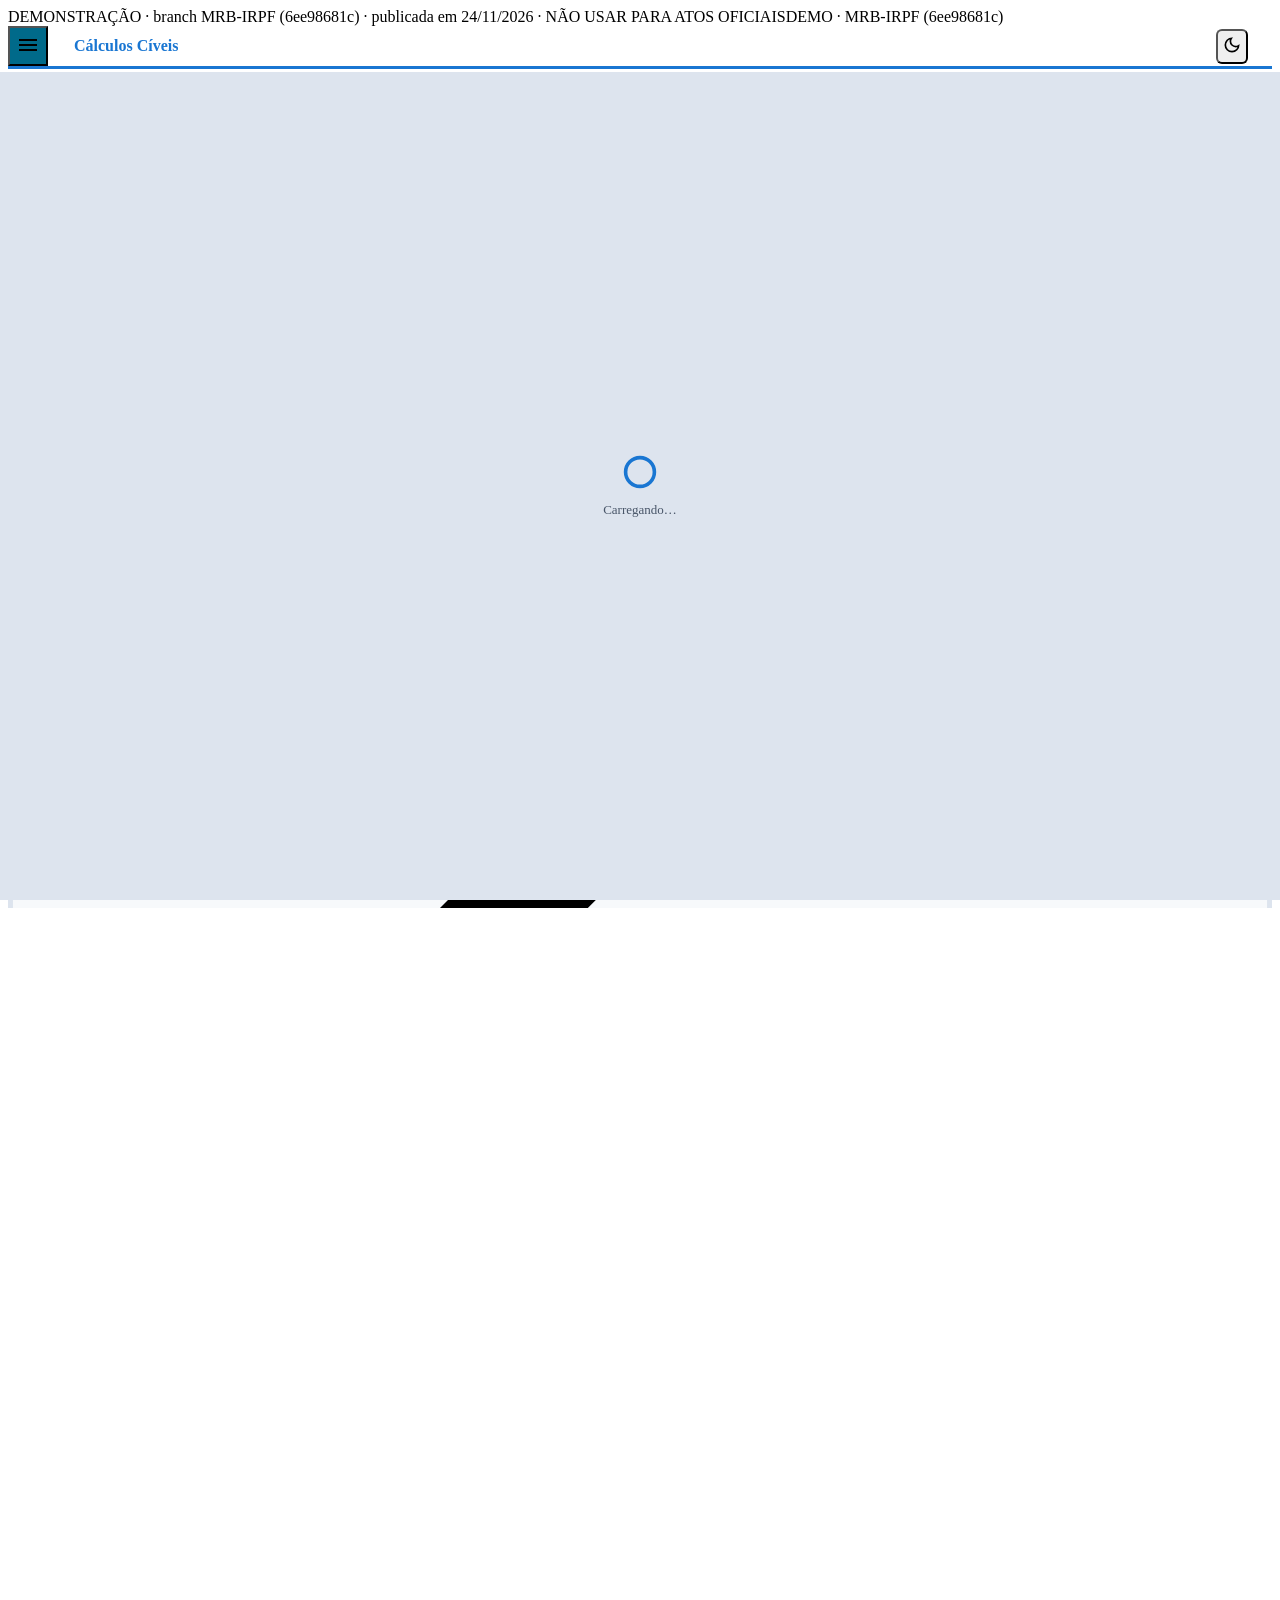
==== commit b7cdd021: "Publicação de MRB-IRPF (6ee98681c)" ====
--- a/index.html
+++ b/index.html
@@ -1 +1 @@
-<!DOCTYPE html><html  lang="pt-BR" dir="ltr"><head><meta charset="utf-8"><meta name="viewport" content="width=device-width, initial-scale=1"><title>Cálculo em Ações Cíveis</title><script type="importmap">{"imports":{"#entry":"/civeis-dev/_nuxt/X6sBZicJ.js"}}</script><style>.fc-aviso--sucesso{--fc-aviso-tinta:var(--fc-notificacao-aceito);--fc-aviso-fundo:var(--fc-notificacao-aceito-fundo)}.fc-aviso--erro{--fc-aviso-tinta:var(--fc-notificacao-recusado);--fc-aviso-fundo:var(--fc-notificacao-recusado-fundo)}.fc-aviso--alerta{--fc-aviso-tinta:var(--fc-notificacao-aviso);--fc-aviso-fundo:var(--fc-notificacao-aviso-fundo)}.fc-aviso--info{--fc-aviso-tinta:var(--fc-notificacao-info);--fc-aviso-fundo:var(--fc-notificacao-info-fundo)}.fc-aviso--andamento{--fc-aviso-tinta:var(--fc-identidade);--fc-aviso-fundo:color-mix(in srgb, var(--fc-identidade) 18%, var(--fc-superficie))}.q-notification.fc-aviso{border:var(--fc-borda-espessura,1px) solid color-mix(in srgb,var(--fc-aviso-tinta) 30%,transparent);background:color-mix(in srgb,var(--fc-aviso-fundo) 55%,var(--fc-superficie));max-width:calc(min(560px,95vw));min-height:0;color:var(--fc-texto);font-family:var(--fc-fonte-sistema);border-radius:8px;padding:10px 8px 10px 14px;font-size:13.5px;line-height:1.5;box-shadow:0 6px 18px #0f172a1f,0 1px 3px #0f172a14}.q-notification.fc-aviso .q-notification__wrapper{align-items:center}.q-notification.fc-aviso .q-notification__content,.q-notification.fc-aviso .q-notification__message{padding:0}.q-notification.fc-aviso .q-notification__icon,.q-notification.fc-aviso .q-notification__spinner{width:20px;height:20px;color:var(--fc-aviso-tinta);flex:0 0 20px;align-self:flex-start;margin:1px 10px 0 0;font-size:20px}.q-notification.fc-aviso .q-notification__actions{color:var(--fc-texto-secundario);align-self:flex-start;margin:-3px 0 0;padding:0 0 0 8px}.q-notification.fc-aviso code{background:color-mix(in srgb,var(--fc-aviso-tinta) 14%,transparent);color:inherit;font:inherit;white-space:nowrap;border-radius:4px;padding:1px 6px;font-weight:500}.body--dark .q-notification.fc-aviso{box-shadow:0 6px 18px #00000073}.body--dark .q-notification.fc-aviso code{background:color-mix(in srgb,var(--fc-aviso-tinta) 22%,transparent)}.fc-conteudo-html{color:inherit;overflow-wrap:anywhere;container-type:inline-size;max-width:100%!important}.fc-conteudo-html--escala{letter-spacing:normal!important;text-transform:none!important;font-family:inherit!important;font-size:12px!important;font-weight:400!important;line-height:1.55!important}*,.fc-conteudo-html,.fc-conteudo-html *{box-sizing:border-box}.fc-conteudo-html>:first-child{margin-top:0!important}.fc-conteudo-html>:last-child{margin-bottom:0!important}.fc-conteudo-html h1,.fc-conteudo-html h2,.fc-conteudo-html h3{margin-inline-start:0;letter-spacing:normal!important;text-transform:none!important;margin-inline-end:0!important;font-weight:650!important;display:block!important}.fc-conteudo-html h1{margin-block:12px 6px!important;font-size:calc(clamp(1.22em,1.08em + .7cqi,1.36em))!important;line-height:1.3!important}.fc-conteudo-html h2{margin-block:10px 5px!important;font-size:calc(clamp(1.12em,1.02em + .5cqi,1.22em))!important;line-height:1.35!important}.fc-conteudo-html h3{margin-block:8px 4px!important;font-size:calc(clamp(1.03em,.98em + .3cqi,1.1em))!important;line-height:1.4!important}.fc-conteudo-html div,.fc-conteudo-html p{margin-inline-start:0;font:inherit!important;margin-block:0 8px!important;margin-inline-end:0!important}.fc-conteudo-html ol,.fc-conteudo-html ul{padding:0!important;font:inherit!important;margin:6px 0 8px!important;padding-inline-start:24px!important}.fc-conteudo-html ol{list-style:decimal!important}.fc-conteudo-html ul{list-style:outside!important}.fc-conteudo-html li{font:inherit!important;margin:2px 0!important;padding:0!important}.fc-conteudo-html li>ol,.fc-conteudo-html li>ul{margin-block:3px!important}.fc-conteudo-html blockquote{opacity:.86;margin-inline-start:18px;font-family:inherit!important;font-size:10px!important;font-style:italic!important;font-weight:inherit!important;letter-spacing:normal!important;border:0!important;margin-block:8px!important;margin-inline-end:0!important;padding:0!important;line-height:1.5!important}.fc-conteudo-html blockquote>:last-child{margin-bottom:0!important}.fc-conteudo-html strong{font-weight:700!important}.fc-conteudo-html em{font-style:italic!important}.fc-conteudo-html a,.fc-conteudo-html u{text-decoration:underline!important}.fc-conteudo-html s{text-decoration:line-through!important}.fc-conteudo-html span{font-family:inherit!important;font-size:inherit!important;font-weight:inherit!important;letter-spacing:inherit!important;line-height:inherit!important}.fc-conteudo-html sub,.fc-conteudo-html sup{vertical-align:baseline!important;font-size:.75em!important;line-height:0!important;position:relative!important}.fc-conteudo-html sub{bottom:-.25em!important}.fc-conteudo-html sup{top:-.5em!important}.fc-conteudo-html pre{background:#0000000f;white-space:pre-wrap!important;border:0!important;border-radius:4px!important;max-width:100%!important;margin:8px 0!important;padding:8px!important;line-height:1.45!important;overflow-x:auto!important}.fc-conteudo-html code,.fc-conteudo-html kbd,.fc-conteudo-html pre{letter-spacing:normal!important;font-family:ui-monospace,SFMono-Regular,Consolas,monospace!important;font-size:.88em!important;font-weight:400!important}.fc-conteudo-html :not(pre)>code{background:#0000000f;border-radius:3px!important;padding:1px 4px!important}.fc-conteudo-html kbd{background:var(--fc-kbd-bg,#f7f7f7);box-shadow:var(--fc-kbd-sombra,0 1px 0 #0003);color:var(--fc-kbd-texto,#333);white-space:nowrap;border:1px solid var(--fc-kbd-borda,#ccc)!important;border-radius:3px!important;padding:1px 5px!important;line-height:1.45!important;display:inline-block!important}.fc-conteudo-html mark{color:#1f2937;background-color:#fff59d;padding:0!important}.fc-conteudo-html hr{border:0!important;border-top:1px solid #0000002e!important;height:0!important;margin:12px 0!important}.fc-conteudo-html a{color:var(--q-primary);font:inherit!important;text-underline-offset:2px!important}.fc-conteudo-html br{content:normal!important}.fc-conteudo-html--leitura{letter-spacing:.01786em!important;font-size:.875rem!important;font-weight:400!important;line-height:1.25rem!important}.fc-conteudo-html--leitura h1{letter-spacing:.0125em!important;margin-block:0 12px!important;font-size:1.25rem!important;font-weight:700!important;line-height:2rem!important}.fc-conteudo-html--leitura h2{letter-spacing:.00937em!important;margin-block:24px 8px!important;font-size:1rem!important;font-weight:700!important;line-height:1.75rem!important}.fc-conteudo-html--leitura h3{letter-spacing:.00714em!important;margin-block:16px 6px!important;font-size:.875rem!important;font-weight:700!important;line-height:1.375rem!important}.fc-conteudo-html--leitura div,.fc-conteudo-html--leitura ol,.fc-conteudo-html--leitura p,.fc-conteudo-html--leitura ul{margin-block:0 12px!important}.fc-conteudo-html--leitura li{margin-block:0 4px!important}.fc-conteudo-html--leitura blockquote{font-size:inherit!important;margin-block:16px!important}.fc-conteudo-html--leitura hr{margin-block:24px!important}.body--dark .fc-conteudo-html :not(pre)>code,.body--dark .fc-conteudo-html pre,html[data-fc-portal-tema=escuro] .fc-conteudo-html :not(pre)>code,html[data-fc-portal-tema=escuro] .fc-conteudo-html pre{background:#ffffff14}.body--dark .fc-conteudo-html hr,html[data-fc-portal-tema=escuro] .fc-conteudo-html hr{border-top-color:#ffffff2e!important}:root{--fc-dialogo-info:#2563eb;--fc-dialogo-alerta:#a16207;--fc-dialogo-erro:#dc2626;--fc-notificacao-fundo:#f8fafc;--fc-notificacao-texto:#0f172a;--fc-notificacao-secundario:#475569;--fc-notificacao-borda:#e2e8f0;--fc-notificacao-info:#044e64;--fc-notificacao-info-fundo:#b2ebf2;--fc-notificacao-aviso:#b45309;--fc-notificacao-aviso-fundo:#ffe7ba;--fc-notificacao-lido:#475569;--fc-notificacao-lido-fundo:#e2e8f0;--fc-notificacao-aceito:#15803d;--fc-notificacao-aceito-fundo:#dcfce7;--fc-notificacao-recusado:#b91c1c;--fc-notificacao-recusado-fundo:#fee2e2;--fc-notificacao-experimental:#6d28d9;--fc-notificacao-experimental-fundo:#ede9fe;--fc-casca:#dde4ee;--fc-superficie:#fff;--fc-superficie-secundaria:#f7f9fb;--fc-texto:#1f2a37;--fc-texto-secundario:#485568;--fc-demonstrativo-texto:#212121;--fc-borda:#dee5ee;--fc-borda-controle:#c4cfdd;--fc-borda-suave:#0f172a14;--fc-borda-espessura:1px;--fc-elevacao:none;--fc-foco-cor:#0b5cad;--fc-foco-espessura:2px;--fc-foco-deslocamento:2px;--fc-campo-altura:36px;--fc-campo-altura-rotulo:24px;--fc-campo-obrigatorio-fundo:#fffbeb;--fc-campo-obrigatorio-tinta:#b45309;--fc-campo-erro-fundo:#fef2f2;--fc-campo-erro-tinta:#b91c1c;--fc-tabela-zebra:#f7f9fb;--fc-tabela-hover:#eef3f9;--fc-tabela-cabecalho-fundo:#f7f9fb;--fc-tabela-cabecalho-texto:#1f2a37;--fc-tabela-selecao-segura-fundo:#dbeafe;--fc-tabela-selecao-segura-tinta:#1e40af;--fc-tabela-selecao-atencao-fundo:#fef3c7;--fc-tabela-selecao-atencao-tinta:#92400e;--fc-cor-link:#0b5cad;--fc-raio-p:6px;--fc-raio-m:8px;--fc-raio-g:12px;--fc-raio-pilula:999px;--fc-espaco-1:4px;--fc-espaco-2:8px;--fc-espaco-3:12px;--fc-espaco-4:16px;--fc-espaco-5:24px;--fc-espaco-6:32px;--fc-faixa-identidade:3px;--fc-altura-barra-app:40px;--fc-identidade:var(--q-fc-principal,var(--q-primary));--fc-identidade-tinta:var(--q-fc-escura,var(--q-primary));--fc-comando-identidade-fundo:var(--q-fc-escura,var(--fc-plataforma));--fc-plataforma:#006a8a;--fc-fonte-sistema:-apple-system, BlinkMacSystemFont, "Segoe UI", roboto, "Helvetica Neue", arial, sans-serif;--fc-tipo-rotulo:12.5px;--fc-tipo-apoio:13px;--fc-tipo-subaba:13.5px;--fc-tipo-corpo:14px;--fc-tipo-titulo-dialogo:15.5px;--fc-tipo-nome-app:16px;--fc-tipo-h1:22px;--fc-fundo-escuro-app:#111827;--fc-input-bg:#fff;--fc-input-erro-bg:color-mix(in srgb, var(--q-negative) 10%, #fff);--fc-cor-erro-indicador:var(--q-negative);--fc-cor-erro-tooltip-bg:var(--q-negative);--fc-cor-erro-tooltip-txt:#fff;--fc-primary-dark-bg:oklab(70.7% -.0438 -.159/.1);--fc-primary-dark-border:oklch(70.7% .165 254.624);--fc-negative-dark-bg:oklab(70.4% .1768 .0722/.1);--fc-negative-dark-border:oklch(70.4% .191 22.216);--fc-warning-dark-bg:oklab(85.2% -.0067 .1988/.1);--fc-warning-dark-border:oklch(85.2% .199 91.936);--fc-success-dark-bg:oklab(78.6% -.1749 .0792/.1);--fc-success-dark-border:#00dc82;--fc-kbd-bg:#f7f7f7;--fc-kbd-borda:#ccc;--fc-kbd-sombra:0 1px 0 #0003, 0 2px 0 0 #fff inset;--fc-kbd-texto:#333;--q-primary:var(--q-fc-principal,#1976d2)}.fc-superficie{background-color:var(--fc-superficie);color:var(--fc-texto)}.fc-superficie-secundaria{background-color:var(--fc-superficie-secundaria);color:var(--fc-texto)}.fc-casca{background-color:var(--fc-casca);color:var(--fc-texto)}.fc-texto-secundario{color:var(--fc-texto-secundario)}.fc-borda{border:var(--fc-borda-espessura) solid var(--fc-borda)}.fc-borda-suave{border:var(--fc-borda-espessura) solid var(--fc-borda-suave)}.fc-somente-leitor-tela{clip-path:inset(50%);white-space:nowrap;border:0;width:1px;height:1px;margin:-1px;padding:0;position:absolute;overflow:hidden}.fc-foco-visivel:focus-visible{outline-offset:var(--fc-foco-deslocamento);box-shadow:0 0 0 var(--fc-foco-espessura) var(--fc-superficie);outline:var(--fc-foco-espessura) solid var(--fc-foco-cor)!important}.fc-comando.q-btn{border-radius:var(--fc-raio-p);min-width:32px;min-height:32px;padding:4px}.fc-salto-conteudo{top:var(--fc-espaco-2);left:var(--fc-espaco-2);z-index:2100;padding:var(--fc-espaco-2) var(--fc-espaco-4);font-size:var(--fc-tipo-corpo);color:var(--fc-texto);background-color:var(--fc-superficie);border:var(--fc-borda-espessura) solid var(--fc-borda);border-radius:var(--fc-raio-p);text-decoration:none;position:absolute;transform:translateY(-200%)}.fc-salto-conteudo:focus{transform:translateY(0)}body,html{height:100%;overflow-y:hidden}::-webkit-scrollbar{width:16px}::-webkit-scrollbar{background-color:#fff}::-webkit-scrollbar-track{background-color:#fff}::-webkit-scrollbar-thumb{z-index:3;background-color:#babac0;border:4px solid #fff;border-radius:16px}::-webkit-scrollbar-thumb:hover{z-index:3;background-color:#a0a0a0;border-width:2px}::-webkit-scrollbar-thumb:active{cursor:grabbing;z-index:3;background-color:gray}::-webkit-scrollbar-button{display:none}.body--dark ::-webkit-scrollbar{background-color:#1e1e1e}.body--dark ::-webkit-scrollbar-corner{background-color:#1e1e1e}.body--dark ::-webkit-scrollbar-track{background-color:#1e1e1e}.body--dark ::-webkit-scrollbar-thumb{background-color:#555;border-color:#1e1e1e}.body--dark ::-webkit-scrollbar-thumb:hover{background-color:#757575}.body--dark ::-webkit-scrollbar-thumb:active{background-color:#9e9e9e}.body--dark{--fc-dialogo-info:#93c5fd;--fc-dialogo-alerta:#fbbf24;--fc-dialogo-erro:#f87171;--fc-notificacao-fundo:#0f172a;--fc-notificacao-texto:#f8fafc;--fc-notificacao-secundario:#94a3b8;--fc-notificacao-borda:#334155;--fc-notificacao-info:#00a6d0;--fc-notificacao-info-fundo:#123c4a;--fc-notificacao-experimental:#c4b5fd;--fc-notificacao-experimental-fundo:#2e2350;--fc-notificacao-aviso:#fdba4c;--fc-notificacao-aviso-fundo:#4a3b22;--fc-notificacao-lido:#cbd5e1;--fc-notificacao-lido-fundo:#334155;--fc-notificacao-aceito:#86efac;--fc-notificacao-aceito-fundo:#14532d;--fc-notificacao-recusado:#fca5a5;--fc-notificacao-recusado-fundo:#7f1d1d;--fc-casca:#030712;--fc-superficie:#1f2937;--fc-superficie-secundaria:#111827;--fc-texto:#e5e7eb;--fc-texto-secundario:#9ca3af;--fc-borda:#334155;--fc-borda-controle:#475569;--fc-borda-suave:#e2e8f01f;--fc-foco-cor:#90caf9;--fc-cor-link:#90caf9;--fc-campo-obrigatorio-fundo:#332a18;--fc-campo-obrigatorio-tinta:#fbbf24;--fc-campo-erro-fundo:#3f2228;--fc-campo-erro-tinta:#fca5a5;--fc-tabela-zebra:#1a2433;--fc-tabela-hover:#263244;--fc-tabela-cabecalho-fundo:#111827;--fc-tabela-cabecalho-texto:#e5e7eb;--fc-tabela-selecao-segura-fundo:#1e3a5f;--fc-tabela-selecao-segura-tinta:#bfdbfe;--fc-tabela-selecao-atencao-fundo:#4a3b22;--fc-tabela-selecao-atencao-tinta:#fde68a;--fc-identidade-tinta:var(--q-fc-clara,var(--q-primary));--fc-fundo-escuro-app:var(--fc-superficie-secundaria);background-color:var(--fc-fundo-escuro-app);--fc-input-bg:var(--q-color-dark);--fc-input-erro-bg:color-mix(in srgb, var(--q-negative) 40%, var(--q-dark));--fc-cor-erro-indicador:color-mix(in srgb, var(--q-negative) 80%, #fff);--fc-cor-erro-tooltip-bg:color-mix(in srgb, var(--q-negative) 60%, var(--q-dark));--fc-cor-erro-tooltip-txt:color-mix(in srgb, var(--q-negative) 20%, #fff);--fc-sombra-escura:0 4px 14px #00000073}.body--dark,html[data-fc-portal-tema=escuro]{--fc-kbd-bg:#242033;--fc-kbd-borda:#94a3b83d;--fc-kbd-sombra:0 1px 0 #00000073, 0 1px 0 0 #ffffff1a inset;--fc-kbd-texto:#f8fafc}kbd{border:1px solid var(--fc-kbd-borda);background-color:var(--fc-kbd-bg);box-shadow:var(--fc-kbd-sombra);color:var(--fc-kbd-texto);border-radius:3px;padding:2px 6px;font-family:monospace;font-size:.85em;line-height:1.4;display:inline-block}.body--dark .q-card:not(.q-card--flat){box-shadow:var(--fc-sombra-escura)}.body--dark .q-menu:not(:has(.fc-dica-cartao,.fc-popup-erro,.fc-popup-alerta,.fc-popup-info)){box-shadow:var(--fc-sombra-escura)}.body--dark.body--dark .shadow-1,.body--dark.body--dark .shadow-2{box-shadow:var(--fc-sombra-escura)}.fc-toolbar-info{background-color:color-mix(in srgb,var(--q-primary) 15%,#fff);color:var(--q-primary)}.body--dark .fc-toolbar-info{background-color:color-mix(in srgb,var(--q-primary) 25%,var(--q-dark));color:color-mix(in srgb,var(--q-primary) 60%,#fff)}.fc-painel-conteudo{background-color:var(--fc-superficie);color:var(--fc-texto)}.body--dark .fc-painel-conteudo{color:#e0e0e0}.body--dark .fc-painel-conteudo,.fc-fundo-escuro-app{background-color:var(--fc-fundo-escuro-app)}.fc-popup-erro{--fc-popup-borda:var(--q-negative);background-color:color-mix(in srgb,var(--q-negative) 10%,#fff);box-shadow:inset 0 0 0 1px var(--fc-popup-borda);color:#474747;border:0;border-radius:4px;overflow:hidden}.body--dark .fc-popup-erro{--fc-popup-borda:var(--fc-negative-dark-border);background-color:color-mix(in srgb,var(--q-negative) 18%,var(--q-dark));color:#eee}.fc-popup-alerta{--fc-popup-borda:var(--q-warning);background-color:color-mix(in srgb,var(--q-warning) 18%,#fff);box-shadow:inset 0 0 0 1px var(--fc-popup-borda);color:#474747;border:0;border-radius:4px;overflow:hidden}.body--dark .fc-popup-alerta{--fc-popup-borda:var(--fc-warning-dark-border);background-color:var(--fc-warning-dark-bg);color:#cbcbcb}.fc-popup-info{--fc-popup-borda:var(--q-primary);background-color:color-mix(in srgb,var(--q-primary) 12%,#fff);box-shadow:inset 0 0 0 1px var(--fc-popup-borda);color:var(--q-primary);border:0;border-radius:4px;overflow:hidden}.body--dark .fc-popup-info{--fc-popup-borda:var(--fc-primary-dark-border);background-color:var(--fc-primary-dark-bg);color:#cbcbcb}.q-menu:has(.fc-popup-erro,.fc-popup-alerta,.fc-popup-info){background:0 0;border-radius:4px}.fc-banner-erro{background-color:color-mix(in srgb,var(--q-negative) 10%,#fff);border:1px solid var(--q-negative)}.body--dark .fc-banner-erro{background-color:var(--fc-negative-dark-bg);border:1px solid var(--fc-negative-dark-border)}.fc-banner-erro-texto{color:var(--q-negative)}.body--dark .fc-banner-erro-texto{color:#cbcbcb}.fc-banner-alerta{background-color:color-mix(in srgb,var(--q-warning) 18%,#fff);border:1px solid var(--q-warning)}.body--dark .fc-banner-alerta{background-color:var(--fc-warning-dark-bg);border:1px solid var(--fc-warning-dark-border)}.fc-banner-alerta-texto{color:var(--q-warning)}.body--dark .fc-banner-alerta-texto{color:#cbcbcb}.fc-banner-info{background-color:color-mix(in srgb,var(--q-primary) 12%,#fff);border:1px solid var(--q-primary)}.body--dark .fc-banner-info{background-color:var(--fc-primary-dark-bg);border:1px solid var(--fc-primary-dark-border)}.fc-banner-info-texto{color:var(--q-primary)}.body--dark .fc-banner-info-texto{color:#cbcbcb}.fc-banner-sucesso{background-color:color-mix(in srgb,var(--q-positive) 15%,#fff);border:1px solid var(--q-positive)}.body--dark .fc-banner-sucesso{background-color:var(--fc-success-dark-bg);border:1px solid var(--fc-success-dark-border)}.fc-banner-sucesso-texto{color:var(--q-positive)}.body--dark .fc-banner-sucesso-texto{color:#cbcbcb}.fc-input-erro{background-color:color-mix(in srgb,var(--q-negative) 15%,#fff);color:var(--q-negative)}.body--dark .fc-input-erro{background-color:color-mix(in srgb,var(--q-negative) 40%,var(--q-dark));color:color-mix(in srgb,var(--q-negative) 50%,#fff)}input:-webkit-autofill{-webkit-text-fill-color:currentcolor;transition:background-color 100000s ease-in-out}input:-webkit-autofill:focus{-webkit-text-fill-color:currentcolor;transition:background-color 100000s ease-in-out}input:-webkit-autofill:hover{-webkit-text-fill-color:currentcolor;transition:background-color 100000s ease-in-out}select:-webkit-autofill{-webkit-text-fill-color:currentcolor;transition:background-color 100000s ease-in-out}textarea:-webkit-autofill{-webkit-text-fill-color:currentcolor;transition:background-color 100000s ease-in-out}input:autofill{-webkit-text-fill-color:currentcolor;transition:background-color 100000s ease-in-out}input:autofill:focus{-webkit-text-fill-color:currentcolor;transition:background-color 100000s ease-in-out}input:autofill:hover{-webkit-text-fill-color:currentcolor;transition:background-color 100000s ease-in-out}select:autofill{-webkit-text-fill-color:currentcolor;transition:background-color 100000s ease-in-out}textarea:autofill{-webkit-text-fill-color:currentcolor;transition:background-color 100000s ease-in-out}.bg-fc-escura{background-color:var(--q-fc-escura)}.bg-fc-escura,.bg-fc-principal{color:var(--q-fc-sobre-principal)}.bg-fc-principal{background-color:var(--q-fc-principal)}.bg-fc-clara{background-color:var(--q-fc-clara)}.bg-fc-muito-clara{background-color:var(--q-fc-muito-clara)}.bg-fc-neutra{background-color:var(--q-fc-neutra)}.text-fc-escura{color:var(--q-fc-escura)}.text-fc-principal{color:var(--q-fc-principal)}.border-fc-principal{border-color:var(--q-fc-principal)}.border-fc-clara{border-color:var(--q-fc-clara)}.fc-cabecalho-secao{--fc-cabecalho-secao-borda:4px solid var(--q-fc-principal,#1976d2);border-inline-start:var(--fc-cabecalho-secao-borda);background-color:var(--q-fc-muito-clara,#e3f2fd);color:color-mix(in srgb,var(--q-fc-escura,#0d47a1) 90%,#000)}tr.fc-cabecalho-secao{border-inline-start:0}tr.fc-cabecalho-secao>:first-child{border-inline-start:var(--fc-cabecalho-secao-borda)}.body--dark .fc-cabecalho-secao{background-color:color-mix(in srgb,var(--q-fc-principal,#1976d2) 20%,var(--q-dark,#1f2937));color:#fff}.fc-campo-realcado{border-radius:var(--fc-raio-p,6px);outline:2px solid var(--fc-foco-cor,var(--q-primary,#1976d2));outline-offset:3px;background:color-mix(in srgb,var(--q-primary,#1976d2) 10%,transparent);transition:background .6s,outline-color .6s}</style><style>.pagina-erro[data-v-68c4717c]{color:#333;text-align:center;background:#fff;flex-direction:column;justify-content:center;align-items:center;min-height:100dvh;padding:1.5rem;font-family:system-ui,sans-serif;display:flex}.pagina-erro__status[data-v-68c4717c]{margin:0;font-size:4rem;font-weight:300}.pagina-erro__mensagem[data-v-68c4717c]{margin-top:.5rem;font-size:1.25rem}@media (prefers-color-scheme:dark){.pagina-erro[data-v-68c4717c]{color:#f5f5f5;background:#111}}</style><link rel="stylesheet" href="/civeis-dev/_nuxt/entry.Db4Gae93.css" crossorigin><link rel="stylesheet" href="/civeis-dev/_nuxt/rotulosTipoEncadeamentoJuros.11TiuPli.css" crossorigin><link rel="stylesheet" href="/civeis-dev/_nuxt/gerarLocaleTimestamp.BkN6Lu2j.css" crossorigin><style>.fc-aviso-sso[data-v-3ca4d134]{min-width:32px}.fc-conta-avatar[data-v-3ca4d134]{width:26px;height:26px;color:var(--fc-conta-avatar-tinta,#fff);background:var(--fc-conta-avatar-fundo,var(--q-fc-escura,var(--q-primary)));border-radius:999px;flex:none;place-items:center;font-size:11px;font-weight:600;line-height:1;display:inline-grid}.fc-conta-avatar--grande[data-v-3ca4d134]{width:36px;height:36px;margin-right:0;font-size:13px}.fc-conta-seta[data-v-3ca4d134]{opacity:.7;margin-left:2px}.fc-conta-menu[data-v-3ca4d134]{min-width:272px}.fc-conta-identidade[data-v-3ca4d134]{padding-top:10px;padding-bottom:10px}.fc-conta-identidade-nome[data-v-3ca4d134]{font-weight:600}.fc-conta-gatilho[data-v-3ca4d134],.fc-entrar[data-v-3ca4d134]{border-radius:var(--fc-raio-p,6px)}.fc-entrar[data-v-3ca4d134] .q-btn__content{white-space:nowrap;flex-wrap:nowrap}@media (width<=560px){.fc-entrar[data-v-3ca4d134] .q-btn__content>.block{display:none!important}.fc-entrar[data-v-3ca4d134] .q-btn__content{gap:0}}</style><style>._simbolo_166a9_1{color:var(--fc-notificacao-aviso,#b45309)}._titulo_166a9_5{margin:0;font-size:16px;font-weight:600;line-height:1.4}._corpo_166a9_12{gap:var(--fc-espaco-2,8px);display:grid}._texto_166a9_17{margin:0}._detalhe_166a9_21{color:var(--fc-texto-secundario,#485568);font-size:var(--fc-tipo-apoio,13px);margin:0}._falhouDeNovo_166a9_27{background:var(--fc-notificacao-recusado-fundo);color:var(--fc-notificacao-recusado)}._confirmacao_166a9_36,._falhouDeNovo_166a9_27{border-radius:var(--fc-raio-p,6px);font-size:var(--fc-tipo-apoio,13px);margin:0;padding:8px 10px}._confirmacao_166a9_36{background:var(--fc-notificacao-info-fundo);color:var(--fc-notificacao-info)}</style><style>._chip_12ice_1{margin-left:var(--fc-espaco-4,16px);border:var(--fc-borda-espessura,1px) solid color-mix(in srgb,var(--fc-notificacao-aviso) 30%,transparent);background:var(--fc-notificacao-aviso-fundo);color:var(--fc-notificacao-aviso);font-weight:600;position:relative;top:2px}._chip_12ice_1 .q-chip__icon{color:inherit;opacity:1}._compacto_12ice_15 .q-chip__icon--left{margin-right:-.2em}._somenteLeitor_12ice_19{clip-path:inset(50%);white-space:nowrap;border:0;width:1px;height:1px;margin:-1px;padding:0;position:absolute;overflow:hidden}</style><style>._caixaColagem_117kt_1{resize:none;width:250px;height:250px;color:inherit;background-color:#0000;border:1px solid #e0e0e0;font-family:monospace;font-size:small}</style><style>.fc-importador-arquivo-recuo[data-v-17ba5314]{padding:2px 4px}.fc-importador-arquivo[data-v-17ba5314] .q-field__control{border-radius:4px;height:32px;min-height:32px}.fc-importador-arquivo[data-v-17ba5314] .q-field__label{top:6px}.fc-importador-arquivo[data-v-17ba5314] .q-field__append,.fc-importador-arquivo[data-v-17ba5314] .q-field__prepend{height:32px}</style><style>._card_smxb9_1{width:calc(min(480px,92vw))}</style><style>._quadro_1jugl_2{border:1px solid var(--fc-borda,#e4e8ee);border-radius:var(--fc-raio-m,8px);margin:0;font-size:13px;line-height:1.5;overflow:hidden}._linha_1jugl_12{justify-content:space-between;align-items:baseline;gap:12px;padding:5px 10px;display:flex}._linha_1jugl_12:nth-child(odd){background:var(--fc-superficie-secundaria,#f7f9fb)}._linha_1jugl_12 dt{color:var(--fc-texto-secundario,#64748b)}._linha_1jugl_12 dd{text-align:right;margin:0;font-weight:700}</style><style>._titulo_titve_1{font-size:var(--fc-tipo-titulo-dialogo,1.05rem);margin:0;font-weight:600;line-height:1.3}._resumo_titve_8{font-size:13px;line-height:1.5}._paginas_titve_13{margin:0 0 6px;font-weight:600}._opcoes_titve_18{gap:var(--fc-espaco-1,4px);margin-top:var(--fc-espaco-3,12px);display:grid}</style><style>._titulo_11irx_1{font-size:var(--fc-tipo-titulo-dialogo,1.05rem);margin:0;font-weight:600;line-height:1.3}._instrucao_11irx_8{color:var(--fc-texto-secundario,#64748b);margin:0 0 12px}</style><style>._card_2haaf_1{width:760px;max-width:92vw}</style><style>.fc-popup-mensagem[data-v-4fc4f6e3]{max-width:calc(min(350px,100vw - 32px))}</style><style>.fc-popup-mensagem[data-v-11bfb8f9]{white-space:pre-wrap;max-width:calc(min(350px,100vw - 32px))}</style><style>.fc-barra-arquivos[data-v-1f012d2c]{--fc-barra-arquivos-icone:#475569;min-width:0;min-height:var(--fc-altura-linha-arquivos,36px);gap:2px;overflow:hidden}.fc-bloco-arquivo>.q-btn[data-v-1f012d2c],.fc-nuvem-indicador[data-v-1f012d2c]{color:var(--fc-barra-arquivos-icone)}.fc-barra-arquivos--com-importador[data-v-1f012d2c]{--fc-altura-linha-arquivos:36px}.fc-bloco-arquivo[data-v-1f012d2c]{flex:auto;min-width:0}.fc-bloco-contexto[data-v-1f012d2c]{flex:none;min-width:0}.fc-indicador-contexto[data-v-1f012d2c]{position:relative;top:2px}.fc-nome-arquivo[data-v-1f012d2c]{flex:0 260px;width:calc(min(260px,32vw));min-width:150px;margin-right:6px}.fc-nome-arquivo[data-v-1f012d2c] .q-field__control{height:32px;min-height:32px}.fc-nome-arquivo[data-v-1f012d2c] .q-field__prepend{align-items:center;height:32px;padding-right:5px}.fc-nome-arquivo[data-v-1f012d2c] .q-field__native,.fc-nome-arquivo[data-v-1f012d2c] .q-field__prefix{padding-top:0;padding-bottom:0;font-size:14px;font-weight:500}.fc-prefixo-arquivo[data-v-1f012d2c]{color:var(--q-grey-7);pointer-events:none;-webkit-user-select:none;user-select:none;background:#0000000f;border-right:1px solid #00000024;align-self:center;align-items:center;height:32px;margin-left:-11px;padding:0 8px;font-size:13px;font-weight:700;line-height:1;display:inline-flex}.fc-nuvem-indicador[data-v-1f012d2c]{width:32px;min-width:32px;height:32px;min-height:32px}.fc-nuvem-indicador--estatico[data-v-1f012d2c]{justify-content:center;align-items:center;display:inline-flex}.fc-nuvem-indicador--atencao[data-v-1f012d2c] .q-icon{filter:drop-shadow(0 0 2px color-mix(in srgb,var(--q-warning) 60%,transparent))}.fc-nuvem-anuncio[data-v-1f012d2c]{clip-path:inset(50%);white-space:nowrap;width:1px;height:1px;position:absolute;overflow:hidden}.fc-popover-nuvem-conflito[data-v-1f012d2c]{max-width:340px}.fc-menu-arquivo[data-v-1f012d2c]{min-width:220px;font-size:13px}.fc-menu-acao-compacta[data-v-1f012d2c]{align-items:center;gap:8px;min-height:32px;padding:6px 10px}.fc-menu-acao-compacta[data-v-1f012d2c] .q-item__section--main{font-size:13px}.fc-popover-nuvem[data-v-1f012d2c]{max-width:360px}.fc-popover-nuvem-lista[data-v-1f012d2c]{min-width:280px}.fc-localizacao-nuvem[data-v-1f012d2c]{flex-wrap:wrap;align-items:center;gap:4px;max-width:320px;padding-top:2px;line-height:1.35;display:flex}.fc-localizacao-separador[data-v-1f012d2c]{color:var(--q-grey-6);-webkit-user-select:none;user-select:none}.fc-popup-importadores[data-v-1f012d2c]{min-width:calc(min(270px,100vw - 32px));max-width:calc(100vw - 32px)}@media (width<=599px){.fc-barra-arquivos[data-v-1f012d2c]{gap:0}.fc-nome-arquivo[data-v-1f012d2c]{flex:96px;width:auto;min-width:80px}.fc-nuvem-indicador[data-v-1f012d2c]{margin-right:4px}}</style><style>.body--dark .fc-barra-arquivos{--fc-barra-arquivos-icone:#e2e8f0}</style><style>.fc-botoes-nav[data-v-bc6195f4]{flex-wrap:wrap;justify-content:center;gap:12px;max-width:100%;display:inline-flex}.fc-botoes-nav[data-v-bc6195f4]:only-child{margin-inline:auto;display:flex}.fc-botoes-nav-item[data-v-bc6195f4]{min-width:0;min-height:32px;color:var(--fc-identidade-tinta);border:1px solid var(--fc-identidade-tinta);border-radius:var(--fc-raio-pilula,999px);background:0 0;padding-inline:16px}.fc-botoes-nav-item--ativa[data-v-bc6195f4]{color:var(--fc-superficie);background:var(--fc-identidade-tinta)}.fc-botoes-nav-destaque[data-v-bc6195f4]{background:var(--fc-notificacao-aviso);width:8px;height:8px;box-shadow:0 0 0 1.5px var(--fc-superficie);border-radius:50%;margin-left:6px}</style><style>._banner_wr2l3_2{width:100%;padding-inline:var(--fc-espaco-2,8px)}._caixa_wr2l3_7{align-items:flex-start;gap:var(--fc-espaco-2,8px);padding:var(--fc-espaco-2,8px) var(--fc-espaco-3,12px);border:var(--fc-borda-espessura,1px) solid color-mix(in srgb,var(--tinta) 30%,transparent);border-radius:var(--fc-raio-p,6px);background:var(--fundo);color:var(--fc-texto,#1f2a37);font-family:var(--fc-fonte-sistema);font-size:var(--fc-tipo-apoio,13px);line-height:1.5;display:flex}._icone_wr2l3_21{color:var(--tinta);flex-shrink:0}._texto_wr2l3_26{flex:auto}._texto_wr2l3_26 code{background:color-mix(in srgb,var(--tinta) 14%,transparent);color:inherit;font:inherit;white-space:nowrap;border-radius:4px;padding:1px 6px;font-weight:500}.body--dark ._texto_wr2l3_26 code{background:color-mix(in srgb,var(--tinta) 22%,transparent)}._acao_wr2l3_48{border-radius:var(--fc-raio-p,6px);flex-shrink:0;align-self:center;min-height:28px;padding:0 10px;font-size:12.5px;font-weight:500}._aviso_wr2l3_58{--tinta:var(--fc-notificacao-aviso);--fundo:color-mix(in srgb, var(--fc-notificacao-aviso-fundo) 45%, var(--fc-superficie))}._info_wr2l3_63{--tinta:var(--fc-notificacao-info);--fundo:color-mix(in srgb, var(--fc-notificacao-info-fundo) 35%, var(--fc-superficie))}._erro_wr2l3_68{--tinta:var(--fc-notificacao-recusado);--fundo:color-mix(in srgb, var(--fc-notificacao-recusado-fundo) 45%, var(--fc-superficie))}._sucesso_wr2l3_73{--tinta:var(--fc-notificacao-aceito);--fundo:color-mix(in srgb, var(--fc-notificacao-aceito-fundo) 45%, var(--fc-superficie))}._experimental_wr2l3_83{--tinta:var(--fc-notificacao-experimental);--fundo:color-mix(in srgb, var(--fc-notificacao-experimental-fundo) 55%, var(--fc-superficie))}</style><style>._campo_17os8_3{min-width:0;max-width:100%;padding-inline:var(--fc-espaco-2,8px);font-family:var(--fc-fonte-sistema);font-size:var(--fc-tipo-corpo,14px);color:var(--fc-texto,#1f2a37);flex-direction:column;display:flex}._cabecalho_17os8_14{min-height:var(--fc-campo-altura-rotulo,24px);margin-bottom:var(--fc-espaco-1,4px);color:var(--fc-texto-secundario,#485568);font-size:var(--fc-tipo-rotulo,12.5px);align-items:center;font-weight:500;display:flex}._asterisco_17os8_24{color:var(--fc-campo-obrigatorio-tinta,#b45309);font-weight:700}._cabecalho_17os8_14 .fc-dica-botao--info,._campo_17os8_3 .fc-dica-botao--info{min-width:var(--fc-campo-altura-rotulo,24px);min-height:var(--fc-campo-altura-rotulo,24px);color:var(--fc-texto-secundario,#485568);flex-shrink:0}._controleComDica_17os8_37{align-items:center;gap:var(--fc-espaco-1,4px);display:flex}._controle_17os8_37.q-field{width:100%;min-width:0;font-size:inherit;flex:auto}._controle_17os8_37 .q-field__control{height:var(--fc-campo-altura,36px);min-height:var(--fc-campo-altura,36px);color:var(--fc-texto,#1f2a37);background:var(--fc-superficie,#fff);border-radius:var(--fc-raio-p,6px)}._obrigatorio_17os8_58 ._controle_17os8_37 .q-field__control{background:var(--fc-campo-obrigatorio-fundo,#fffbeb)}._controle_17os8_37 .q-field__control:before{border-color:var(--fc-borda-controle,#c4cfdd)}._controle_17os8_37 .q-field__control:after{display:none}._controle_17os8_37 .q-field__native,._controle_17os8_37 .q-field__prefix,._controle_17os8_37 .q-field__suffix{color:var(--fc-texto,#1f2a37)}._controle_17os8_37 .q-field__marginal{height:var(--fc-campo-altura,36px);color:var(--fc-texto-secundario,#485568)}._controle_17os8_37 .q-field__bottom{color:var(--fc-campo-erro-tinta,#b91c1c);font-size:var(--fc-tipo-apoio,13px)}._controle_17os8_37.q-field--error .q-field__control{background:var(--fc-campo-erro-fundo,#fef2f2)}._controle_17os8_37.q-field--error .q-field__control:before{border-color:var(--fc-campo-erro-tinta,#b91c1c)}._campo_17os8_3 .q-checkbox:focus-visible,._campo_17os8_3 .q-radio:focus-visible,._campo_17os8_3 .q-slider__track-container:focus-visible,._controle_17os8_37.q-field--focused .q-field__control{outline-offset:var(--fc-foco-deslocamento,2px);box-shadow:0 0 0 2px var(--fc-superficie,#fff);outline:var(--fc-foco-espessura,2px) solid var(--fc-foco-cor,#0b5cad)!important}._campoEmLinha_17os8_103{-moz-column-gap:var(--fc-espaco-2,8px);align-items:center;column-gap:var(--fc-espaco-2,8px);min-height:var(--fc-campo-altura,36px);flex-flow:wrap}._campoEmLinha_17os8_103 ._cabecalho_17os8_14{margin-bottom:0}._escolhas_17os8_114{align-items:center;gap:var(--fc-espaco-1,4px);flex-wrap:wrap;display:flex}._escolhas_17os8_114,._escolhas_17os8_114 .q-checkbox,._escolhas_17os8_114 .q-radio{min-height:var(--fc-campo-escolhas-altura,var(--fc-campo-altura,36px))}._opcao_17os8_127{justify-content:end;align-self:end}._opcao_17os8_127 ._escolhas_17os8_114{flex-wrap:nowrap}._opcao_17os8_127 ._escolhas_17os8_114 .q-checkbox{min-width:0}._opcao_17os8_127 ._escolhas_17os8_114 .fc-dica-botao--info{flex-shrink:0}._deslizante_17os8_150{min-height:var(--fc-campo-altura,36px);padding-inline:var(--fc-espaco-2,8px);align-items:center;display:flex}._controle_17os8_37.q-field--auto-height .q-field__control,._controle_17os8_37.q-field--auto-height .q-field__native{height:auto;min-height:var(--fc-campo-altura,36px)}</style><style>._grupo_1paig_1{flex-wrap:nowrap;align-items:flex-start;min-width:0;display:flex}</style><style>._linha_1yt0u_1{margin-inline:calc(-1 * var(--fc-espaco-2,8px));margin-bottom:var(--fc-espaco-4,16px);align-items:flex-start;row-gap:var(--fc-espaco-3,12px)}._linhaDeOpcoes_1yt0u_8{--fc-campo-escolhas-altura:24px;row-gap:var(--fc-espaco-1,4px);margin-bottom:var(--fc-espaco-1,4px)}._linhaDeOpcoes_1yt0u_8+._linha_1yt0u_1:not(._linhaDeOpcoes_1yt0u_8){margin-top:var(--fc-espaco-3,12px)}._linha_1yt0u_1:last-child{margin-bottom:0}</style><style>._cartao_1vgqg_1{border-color:var(--fc-borda);border-radius:var(--fc-raio-m,8px);background:var(--fc-superficie);width:100%;max-width:900px;color:var(--fc-texto);font-family:var(--fc-fonte-sistema);margin-inline:auto}._cabecalho_1vgqg_12{align-items:center;gap:var(--fc-espaco-1,4px);padding:var(--fc-espaco-4,16px) var(--fc-espaco-4,16px) 0;display:flex}._titulo_1vgqg_19{font-size:var(--fc-tipo-titulo-dialogo,15.5px);margin:0;font-weight:600;line-height:1.5}._cabecalho_1vgqg_12 .fc-dica-botao--info{color:var(--fc-texto-secundario,#485568)}._conteudo_1vgqg_30{gap:var(--fc-espaco-4,16px);padding:var(--fc-espaco-4,16px);flex-direction:column;display:flex}</style><style>._secoes_1mydh_1{gap:var(--fc-espaco-4,16px);flex-direction:column;display:flex}._recolhido_1mydh_7{border-radius:var(--fc-raio-m,8px);border-color:var(--fc-borda-suave);background:var(--fc-superficie);width:100%;max-width:900px;color:var(--fc-texto);margin-inline:auto}</style><style>.fc-indices-dialogo__meta[data-v-3d2b1cde],.fc-indices-dialogo__simbolo[data-v-3d2b1cde]{color:var(--fc-texto-secundario,#64748b)}.fc-indices-dialogo__titulo[data-v-3d2b1cde]{margin:0;font-size:16px;font-weight:600;line-height:1.4}.fc-indices-dialogo__meta[data-v-3d2b1cde]{grid-template-columns:1fr auto;gap:4px 16px;margin:0 0 10px;font-size:13px;display:grid}.fc-indices-dialogo__meta dd[data-v-3d2b1cde]{color:var(--fc-texto,#1f2a37);margin:0;font-weight:600}.fc-indices-dialogo__tabela[data-v-3d2b1cde]{border:1px solid var(--fc-borda,#dce2ea);border-radius:var(--fc-raio-p,6px);max-height:380px;overflow:auto}.fc-indices-dialogo__grade[data-v-3d2b1cde]{color:inherit;background:0 0;font-size:12px}.fc-indices-dialogo__grade caption[data-v-3d2b1cde]{color:var(--fc-texto-secundario,#64748b);text-align:left;caption-side:top;padding:6px 10px;font-size:12px}.fc-indices-dialogo__grade[data-v-3d2b1cde] thead th{background:var(--fc-superficie-secundaria,#f8fafc);font-weight:600;position:sticky;top:0}.fc-indices-dialogo__grade[data-v-3d2b1cde] tbody tr:nth-child(2n) td{background:var(--fc-superficie-secundaria,#f8fafc)}</style><style>.fc-indices-botao[data-v-6ae7a65d]{display:inline-block;position:relative}.fc-indices-botao__ponto[data-v-6ae7a65d]{background:var(--fc-notificacao-aviso,#b45309);width:8px;height:8px;box-shadow:0 0 0 2px var(--fc-superficie,#fff);pointer-events:none;border-radius:50%;position:absolute;top:3px;right:3px}</style><style>.fc-parametros-gerais-diferencas[data-v-d0b97431]{background:0 0;width:100%}.fc-parametros-gerais-diferencas[data-v-d0b97431] td{white-space:normal}.fc-parametros-gerais-diferencas[data-v-d0b97431] th{text-align:left;font-weight:600}</style><style>.fc-parametros-gerais[data-v-709f4028]{position:relative}.fc-parametros-gerais__faixa[data-v-709f4028]{border:1px solid var(--fc-borda,#dee5ee);border-radius:var(--fc-raio-m,8px);background:var(--fc-superficie-secundaria,#f7f9fb);flex-wrap:wrap;align-items:flex-start;gap:8px 12px;width:100%;max-width:900px;margin:0 auto 12px;padding:12px 16px;display:flex}.fc-parametros-gerais__faixa--divergente[data-v-709f4028]{border-color:var(--fc-campo-obrigatorio-tinta,#b45309);background:var(--fc-campo-obrigatorio-fundo,#fffbeb)}.fc-parametros-gerais__estado[data-v-709f4028]{flex:320px;gap:8px;display:flex}.fc-parametros-gerais__icone[data-v-709f4028]{color:var(--fc-campo-obrigatorio-tinta,#b45309);flex:none}.fc-parametros-gerais__carimbo[data-v-709f4028],.fc-parametros-gerais__legenda[data-v-709f4028]{color:var(--fc-texto-secundario,#485568);font-size:12.5px}.fc-parametros-gerais__tabela[data-v-709f4028]{border-top:1px solid var(--fc-borda-suave,#0f172a14);flex-basis:100%;padding-top:8px}.fc-parametros-gerais__acoes[data-v-709f4028]{flex-wrap:wrap;flex:100%;justify-content:flex-end;align-items:center;gap:8px;display:flex}@media (width<=700px){.fc-parametros-gerais__restabelecer[data-v-709f4028]{flex:100%;justify-content:flex-end}}</style><style>._paineis_17850_2{width:100%;min-width:0;position:relative}._painel_17850_8{width:100%;min-width:0;overflow:hidden}._oculto_17850_15{visibility:hidden;pointer-events:none;position:absolute;inset:0 auto auto 0}._quadro_17850_29>div>div{border-top:3px solid var(--fc-parte-borda,#b0bec5)}._devido_17850_33>div>div{border-top-color:var(--fc-parte-devido,#187447)}._pago_17850_37>div>div{border-top-color:var(--fc-parte-pago,#ab4049)}</style><style>.popup-recorte.q-menu{background:0 0;border-radius:16px}.cartao-recorte.q-card[data-v-5e1be1a5]{border-radius:16px;width:320px;max-width:calc(100vw - 24px);padding:8px 12px}.cabecalho-recorte[data-v-5e1be1a5]{justify-content:space-between;align-items:center;gap:8px;padding-left:8px;display:flex}.cabecalho-recorte h2[data-v-5e1be1a5]{margin:0;font-size:16px;font-weight:600;line-height:1.4}.intervalo-recorte[data-v-5e1be1a5]{color:var(--fc-texto-secundario,#64748b);margin:4px 8px 8px;font-size:12px}.cartao-recorte.q-card--dark .intervalo-recorte[data-v-5e1be1a5]{color:var(--fc-texto-secundario,#cbd5e1)}.campos-recorte[data-v-5e1be1a5]{align-items:flex-start;display:flex}.campos-recorte[data-v-5e1be1a5] .q-field__inner{min-height:calc(21px + var(--fc-campo-altura,36px))}.confirmar-recorte[data-v-5e1be1a5]{width:var(--fc-campo-altura,36px);min-width:var(--fc-campo-altura,36px);height:var(--fc-campo-altura,36px);min-height:var(--fc-campo-altura,36px);border-radius:var(--fc-raio-p,6px);padding:4px}.erro-recorte[data-v-5e1be1a5]{margin:4px 8px;font-size:12px}</style><style>.titulo-intervalo[data-v-54cf82f1]{margin:0;font-size:16px;font-weight:600;line-height:1.4}.descricao-intervalo[data-v-54cf82f1]{color:var(--fc-texto-secundario,#64748b);margin:0 0 12px;font-size:13px}.campos-intervalo[data-v-54cf82f1]{flex-wrap:wrap;gap:12px;display:flex}.campos-intervalo[data-v-54cf82f1]>*{flex:160px}.erro-intervalo[data-v-54cf82f1]{color:var(--q-negative,#c10015);margin:8px 0 0;font-size:12px}</style><style>._paineis_w4ozh_2,._painel_w4ozh_3,._planilha_w4ozh_4{width:100%;min-width:0;max-width:100%}._paineis_w4ozh_2{position:relative}._oculto_w4ozh_15{visibility:hidden;pointer-events:none;position:absolute;inset:0 auto auto 0}._painel_w4ozh_3,._planilha_w4ozh_4{overflow:hidden}._planilha_w4ozh_4>div,._planilha_w4ozh_4>div>.q-toolbar{max-width:100%!important}</style><style>._tema_17pu7_8{--fc-parte-tinta:#455a64;--fc-parte-fundo:#eceff1;--fc-parte-borda:#b0bec5;--fc-parte-excluir:#b33c47;--fc-parte-devido:#187447;--fc-parte-pago:#ab4049;color:var(--fc-texto,#334155)}._painel_17pu7_19{width:min(100%,50rem)}._cabecalhoLista_17pu7_23{justify-content:center;align-items:center;gap:var(--fc-espaco-2,8px);margin-bottom:12px;display:flex}._tituloLista_17pu7_31{margin:0;font-size:15px;font-weight:600;line-height:22px}._cartoes_17pu7_38{gap:8px;width:100%;display:grid}._cartao_17pu7_44{border:1px solid var(--fc-parte-borda);background:var(--fc-parte-fundo);border-radius:10px;grid-template-columns:minmax(0,1fr) auto;gap:6px 10px;width:100%;min-width:0;padding:12px;display:grid}._tituloCartao_17pu7_56{overflow-wrap:anywhere;align-self:center;min-width:0;margin:0;font-size:13px;font-weight:600;line-height:20px}._resumo_17pu7_66{flex-wrap:wrap;grid-area:2/1/auto/-1;align-items:center;gap:4px 16px;margin:0;font-size:12.5px;line-height:20px;display:flex}._resumo_17pu7_66>div{gap:5px;display:flex}._resumo_17pu7_66 dt{color:var(--fc-texto-secundario,#485568)}._resumo_17pu7_66 dd{font-variant-numeric:tabular-nums;margin:0}._acoes_17pu7_92{flex-wrap:wrap;justify-content:flex-end;align-items:center;gap:1px;display:flex}._comando_17pu7_100.q-btn{width:28px;min-width:28px;min-height:28px;color:var(--fc-texto,#334155);border-radius:6px;padding:0}._comando_17pu7_100 .q-icon{font-size:19px}._excluir_17pu7_113.q-btn{color:var(--fc-parte-excluir)}._adicionar_17pu7_118.q-btn{border:var(--fc-borda-espessura,1px) solid var(--fc-parte-borda);background:color-mix(in srgb,var(--fc-parte-tinta) 16%,transparent);color:var(--fc-parte-tinta)}._vazio_17pu7_124{text-align:center;color:var(--fc-texto-secundario,#485568);padding:20px;font-size:13px}.body--dark ._tema_17pu7_8{--fc-parte-tinta:#b0bec5;--fc-parte-fundo:#27313e;--fc-parte-borda:#465568;--fc-parte-excluir:#ffb0b7;--fc-parte-devido:#99d9b9;--fc-parte-pago:#efadb2;color:var(--fc-texto,#e2e8f0)}@media (width<=480px){._cartao_17pu7_44{grid-template-columns:1fr}._acoes_17pu7_92{grid-row:3;justify-content:flex-start}}</style><style>._compacta_1nnzk_1._compacta_1nnzk_1{align-items:flex-start}</style><style>._adicionar_1cjke_1._adicionar_1cjke_1{padding:4px 16px}._compacta_1cjke_5._compacta_1cjke_5{align-items:flex-start}</style><style>._moldura_xmoko_1.q-card{width:calc(min(1120px,96vw));max-width:96vw;height:calc(100dvh - 32px);max-height:calc(100dvh - 32px)}._corpo_xmoko_10{background:#e9edf2;min-height:100%}._quadro_xmoko_15 thead tr th:nth-child(4){color:#000!important;background:#fef3e1!important}._modificado_xmoko_20 .q-field__control{background:#fdeb4b}._secao_xmoko_24{background:#fff;border:1px solid #0000001f;border-radius:8px;margin-bottom:20px}._secao_xmoko_24 .q-expansion-item__content{padding:8px 12px 12px}.body--dark ._quadro_xmoko_15 thead tr th:nth-child(4){color:#fff!important;background:#4a3f2a!important}.body--dark ._corpo_xmoko_10{background:#1a1a1a}.body--dark ._secao_xmoko_24{background:#2a2a2a}</style><style>._moldura_18fxj_9.q-card{min-width:calc(min(960px,96vw));max-width:96vw;height:calc(100dvh - 32px);max-height:calc(100dvh - 32px)}._cabecalho_18fxj_19{justify-content:space-between;align-items:center;gap:var(--fc-espaco-3,12px);display:flex}._titulo_18fxj_26{font-size:var(--fc-tipo-titulo-dialogo,1.05rem);overflow-wrap:anywhere;margin:0;font-weight:600;line-height:1.4}._corpo_18fxj_39{flex-direction:column;width:100%;min-width:0;display:flex;position:relative}._navegacao_18fxj_47{z-index:1;padding-bottom:var(--fc-espaco-2,8px);background:var(--fc-superficie);position:sticky;top:0}._painel_18fxj_55{width:100%;min-width:0;overflow-x:auto}._oculto_18fxj_62{visibility:hidden;pointer-events:none;position:absolute;inset:0 auto auto 0}._navegacao_18fxj_47._devido_18fxj_73 .fc-botoes-nav-item--ativa{background:var(--fc-parte-devido);border-color:var(--fc-parte-devido)}._navegacao_18fxj_47._pago_18fxj_78 .fc-botoes-nav-item--ativa{background:var(--fc-parte-pago);border-color:var(--fc-parte-pago)}</style><style>.fc-dialogo-rascunhos-cabecalho[data-v-72c525b5]{min-width:0}.fc-dialogo-rascunhos-titulo[data-v-72c525b5]{font-size:var(--fc-tipo-titulo-dialogo,15.5px);margin:0;font-weight:600;line-height:1.3}.fc-dialogo-rascunhos-subtitulo[data-v-72c525b5]{color:var(--fc-texto-secundario,#485568);margin:4px 0 0;font-size:13.5px}.fc-dialogo-rascunhos-corpo[data-v-72c525b5]{flex-direction:column;gap:8px;display:flex}.fc-dialogo-rascunhos-cartao[data-v-72c525b5]{border:1px solid var(--fc-borda-controle,#c4cfdd);border-radius:var(--fc-raio-m,8px);cursor:pointer;align-items:flex-start;gap:12px;padding:12px 14px;display:flex}.fc-dialogo-rascunhos-cartao[data-v-72c525b5]:focus-within{outline:var(--fc-foco-espessura,2px) solid var(--fc-foco-cor,#0b5cad);outline-offset:var(--fc-foco-deslocamento,2px)}.fc-dialogo-rascunhos-cartao--selecionado[data-v-72c525b5]{border-color:var(--q-primary);background:color-mix(in srgb,var(--q-primary) 10%,var(--fc-superficie,#fff))}.fc-dialogo-rascunhos-radio[data-v-72c525b5]{flex:none;margin:-2px 0 0 -6px}.fc-dialogo-rascunhos-textos[data-v-72c525b5]{flex-direction:column;gap:2px;min-width:0;display:flex}.fc-dialogo-rascunhos-nome[data-v-72c525b5]{font-weight:600}.fc-dialogo-rascunhos-apoio[data-v-72c525b5]{color:var(--fc-texto-secundario,#485568);font-size:13px}.fc-dialogo-rascunhos-apoio--aviso[data-v-72c525b5]{color:var(--fc-campo-obrigatorio-tinta,#b45309)}.fc-dialogo-rascunhos-acoes[data-v-72c525b5]{align-items:center;gap:8px;width:100%;display:flex}</style><style>.fc-aviso-ambiente-chip[data-v-9e9fe324]{min-height:24px;padding-inline:12px}.fc-aviso-ambiente-demonstracao[data-v-9e9fe324]{text-overflow:ellipsis;white-space:nowrap;overflow:hidden}</style><style>._simbolo_1wvx9_1{background:color-mix(in srgb,currentcolor 12%,transparent);width:44px;height:44px;color:var(--fc-dialogo-erro,#dc2626);border-radius:50%;flex:0 0 44px;place-items:center;display:grid}._restabelecido_1wvx9_12{color:var(--fc-dialogo-info,#2563eb)}._titulo_1wvx9_16{margin:0;font-size:15.5px;font-weight:600;line-height:1.4}._mensagem_1wvx9_23{font-size:13.5px;line-height:1.6}._detalhe_1wvx9_28{color:var(--fc-texto-secundario,#485568);font-size:var(--fc-tipo-apoio,13px);margin-bottom:0}._acoes_1wvx9_34{justify-content:flex-end;gap:var(--fc-espaco-2,8px);flex-wrap:wrap;display:flex}._compacto_1wvx9_41 .q-chip__icon--left{margin-right:-.2em}._somenteLeitor_1wvx9_45{clip-path:inset(50%);width:1px;height:1px;position:absolute;overflow:hidden}</style><style>.fc-marca-fabrica[data-v-2a65c2af]{width:auto;height:var(--fc-marca-fabrica-altura,26px);-o-object-fit:contain;object-fit:contain;max-width:100%;display:block}</style><style>.fc-identidade-barra[data-v-b96f69a4]{border-radius:4px;align-items:center;gap:10px;min-width:0;text-decoration:none;display:inline-flex}.fc-identidade-simbolo[data-v-b96f69a4]{color:var(--fc-identidade-tinta);flex:none}.fc-identidade-nome[data-v-b96f69a4]{min-width:0;font-size:var(--fc-tipo-nome-app);color:var(--fc-identidade-tinta);text-overflow:ellipsis;white-space:nowrap;font-weight:700;line-height:1.2;overflow:hidden}</style><style>.fc-switch-tema--portal[data-v-7ca3429f]{color:var(--fc-portal-tinta-suave)}.fc-switch-tema--portal[data-v-7ca3429f]:hover{color:var(--fc-portal-tinta)}</style><style>.fc-contato-institucional[data-v-5beb9485]{gap:var(--fc-espaco-2,8px);display:grid}.fc-contato-canal[data-v-5beb9485]{gap:0 var(--fc-espaco-2,8px);letter-spacing:.03333em;grid-template-columns:auto minmax(0,1fr);align-items:start;margin:0;font-size:11px;font-weight:400;line-height:1.35;display:grid}.fc-contato-canal .q-icon[data-v-5beb9485]{grid-row:1/span 2;margin-top:1px}.fc-contato-rotulo[data-v-5beb9485]{font-weight:500}.fc-contato-link[data-v-5beb9485]{min-height:24px;color:inherit;border-radius:var(--fc-raio-p,6px);overflow-wrap:anywhere;align-items:center;margin-top:-4px;text-decoration:none;display:inline-flex}.fc-contato-link[data-v-5beb9485]:focus-visible,.fc-contato-link[data-v-5beb9485]:hover{text-underline-offset:3px;text-decoration:underline}</style><style>.fc-identificacao-app[data-v-fb13fb47]{gap:0 var(--fc-espaco-1,4px);text-align:center;letter-spacing:.03333em;flex-wrap:wrap;justify-content:center;align-items:baseline;margin:0;font-size:10px;font-weight:400;line-height:1.4;display:flex}.fc-identificacao-nome[data-v-fb13fb47]{overflow-wrap:anywhere;min-width:0}</style><style>.fc-gaveta-gatilho[data-v-840e5abc]{width:var(--fc-altura-barra-app,40px);min-width:var(--fc-altura-barra-app,40px);min-height:var(--fc-altura-barra-app,40px);color:#fff;background:var(--fc-comando-identidade-fundo);border-radius:0;flex:none;align-self:stretch}.fc-gaveta-dialogo .q-dialog__inner{padding:0}.q-dialog__inner--left>.fc-gaveta{width:300px;max-width:88vw;height:100%;color:var(--fc-texto);background:var(--fc-superficie);border-radius:0;grid-template-rows:auto auto minmax(0,1fr) auto auto;display:grid}.fc-gaveta-espelho-ambiente[data-v-840e5abc]{height:var(--fc-altura-aviso-ambiente,0);background:var(--q-negative)}.fc-gaveta-espelho-ambiente--demonstracao[data-v-840e5abc]{background:var(--q-warning)}.fc-gaveta-topo[data-v-840e5abc]{min-height:var(--fc-altura-barra-app,40px);box-shadow:inset 0 -1px 0 var(--fc-borda);grid-template-columns:auto minmax(0,1fr);align-items:center;gap:14px;display:grid}.fc-gaveta-fechar[data-v-840e5abc]{width:var(--fc-altura-barra-app,40px);height:var(--fc-altura-barra-app,40px);color:#fff;background:var(--fc-comando-identidade-fundo);border-radius:0}.fc-gaveta-marca[data-v-840e5abc] img{width:auto;max-width:100%;height:28px;display:block}.fc-gaveta-navegacao[data-v-840e5abc]{align-content:start;gap:2px;padding:12px;display:grid;overflow-y:auto}.fc-gaveta-item[data-v-840e5abc]{min-height:46px;color:var(--fc-gaveta-cor);letter-spacing:.01786em;border-radius:6px;grid-template-columns:auto minmax(0,1fr);align-items:center;gap:14px;padding:0 12px;font-size:.875rem;font-weight:400;line-height:1.25rem;text-decoration:none;display:grid}.fc-gaveta-item[data-v-840e5abc]:focus-visible,.fc-gaveta-item[data-v-840e5abc]:hover{background:var(--fc-casca);text-decoration:none}.fc-gaveta-item--atual[data-v-840e5abc]{background:color-mix(in srgb,var(--fc-identidade) 12%,var(--fc-superficie));font-weight:700}.fc-gaveta-separador[data-v-840e5abc]{border:0;border-top:1px solid var(--fc-borda);margin:6px 0}.fc-gaveta-administracao[data-v-840e5abc]{border-top:1px solid var(--fc-borda);align-content:start;gap:2px;padding:8px 12px 12px;display:grid}.fc-gaveta-secao-titulo[data-v-840e5abc]{color:var(--fc-texto-secundario);letter-spacing:.04em;text-transform:uppercase;margin:0 0 4px;padding:0 12px;font-size:11px;font-weight:600}.fc-gaveta-item--botao[data-v-840e5abc]{cursor:pointer;width:100%;font:inherit;text-align:left;background:0 0;border:0}.fc-gaveta-item-texto[data-v-840e5abc]{min-width:0;display:grid}.fc-gaveta-item-texto small[data-v-840e5abc]{color:var(--fc-texto-secundario);font-size:11px;line-height:1.3}.fc-gaveta-rodape[data-v-840e5abc]{color:var(--fc-texto-secundario);border-top:1px solid var(--fc-borda);gap:14px;padding:14px 12px;display:grid}.fc-gaveta-rodape .q-icon[data-v-840e5abc]{color:var(--fc-identidade-tinta)}</style><style>.body--dark .fc-gaveta-item{color:var(--fc-gaveta-cor-no-escuro)}.body--dark .fc-gaveta-rodape .q-icon{color:var(--fc-texto-secundario)}</style><style>.fc-barra-app[data-v-f159bd8b]{grid-template-columns:auto minmax(0,1fr) auto;grid-template-rows:minmax(var(--fc-altura-barra-app,40px),auto);color:var(--fc-texto);background:var(--fc-superficie);align-items:center;gap:8px 16px;padding-right:calc(clamp(8px,2vw,24px));display:grid}.fc-barra-identidade[data-v-f159bd8b]{align-items:center;gap:8px;min-width:0;display:inline-flex}.fc-barra-acoes[data-v-f159bd8b]{flex-wrap:wrap;justify-content:flex-end;align-items:center;gap:4px 8px;display:flex}@media (width<=300px){.fc-barra-app[data-v-f159bd8b]{grid-template-columns:auto minmax(0,1fr);grid-template-rows:minmax(var(--fc-altura-barra-app,40px),auto) auto}.fc-barra-acoes[data-v-f159bd8b]{grid-column:2;justify-content:flex-start;padding-bottom:6px}}</style><style>.fc-barra-faixa[data-v-9864a770]{height:var(--fc-faixa-identidade);background:var(--fc-identidade);flex:none}.fc-barra-documento[data-v-9864a770]{min-height:36px;color:var(--fc-texto);background:var(--fc-superficie);box-shadow:inset 0 -1px 0 var(--fc-borda);padding-inline:8px}</style><style>.fc-rodape[data-v-01f5581d]{background:var(--fc-superficie);border-top:1px solid var(--fc-borda)}.fc-rodape-institucional[data-v-01f5581d]{--fc-marca-fabrica-altura:20px;grid-template-columns:auto minmax(0,1fr);align-items:center;gap:4px 16px;padding:6px calc(clamp(12px,3vw,40px));display:grid}.fc-rodape-marcas[data-v-01f5581d]{flex-wrap:nowrap;align-items:center;gap:12px 28px;display:flex}.fc-rodape-avisos[data-v-01f5581d]{color:var(--fc-texto-secundario);letter-spacing:.03333em;flex-wrap:wrap;justify-content:flex-end;align-items:center;gap:0 20px;font-size:11px;font-weight:400;line-height:1.25rem;display:flex}.fc-rodape-avisos .fc-rodape-link[data-v-01f5581d]{min-height:24px;color:inherit;overflow-wrap:anywhere;border-radius:3px;align-items:center;text-decoration:none;display:inline-flex}.fc-rodape-link[data-v-01f5581d]:focus-visible,.fc-rodape-link[data-v-01f5581d]:hover{text-underline-offset:3px;text-decoration:underline}.fc-rodape-autoria[data-v-01f5581d]{align-items:center;min-height:24px;display:inline-flex}.fc-rodape-curto[data-v-01f5581d]{display:none}@media (width<=640px){.fc-rodape-avisos[data-v-01f5581d]{gap:0 12px}.fc-rodape-autoria .fc-rodape-longo[data-v-01f5581d]{display:none}.fc-rodape-autoria .fc-rodape-curto[data-v-01f5581d]{display:inline}}@media (width<=440px){.fc-rodape-link .fc-rodape-longo[data-v-01f5581d]{display:none}.fc-rodape-link .fc-rodape-curto[data-v-01f5581d]{display:inline}}</style><style>.fc-cobertura-carregamento[data-v-a1cb1647]{z-index:2001;gap:var(--fc-espaco-3,12px);color:var(--fc-texto-secundario);font-size:var(--fc-tipo-apoio,13px);background:var(--fc-casca);flex-direction:column;justify-content:center;align-items:center;display:flex;position:fixed;bottom:0;left:0;right:0}.fc-cobertura-carregamento[data-v-a1cb1647]>*{animation:.15s ease-out .3s both aparecer-indicador-a1cb1647}.fc-cobertura-carregamento[data-v-a1cb1647]>:first-child{color:var(--fc-identidade)}@keyframes aparecer-indicador-a1cb1647{0%{opacity:0}to{opacity:1}}.fc-cobertura-leave-active[data-v-a1cb1647]{transition:opacity .15s ease-out}.fc-conta-no-casco[data-v-a1cb1647]{display:contents}.fc-conta-carregando[data-v-a1cb1647]{visibility:hidden}.fc-cobertura-leave-to[data-v-a1cb1647]{opacity:0}@media (prefers-reduced-motion:reduce){.fc-cobertura-carregamento[data-v-a1cb1647]>*{animation-duration:0s}.fc-cobertura-leave-active[data-v-a1cb1647]{transition:none}}.fc-casco-layout[data-v-a1cb1647]{height:calc(max(100vh,480px))}.fc-casco-container[data-v-a1cb1647]{height:100%}.fc-casco-pagina[data-v-a1cb1647]{height:100%;min-height:0;padding:var(--fc-espaco-1,4px);flex-direction:column;display:flex}.fc-casco-paineis[data-v-a1cb1647]{background:0 0;flex:auto;min-height:0}.fc-casco-paineis[data-v-a1cb1647] .q-panel-parent{height:100%}.fc-casco-paineis[data-v-a1cb1647] .q-panel-parent>.q-tab-panel{flex-direction:column;min-height:0;display:flex}</style><style>._painelCalculo_h0cmw_12{background:0 0}._cartao_h0cmw_20,._painelCalculo_h0cmw_12{flex-direction:column;flex:auto;min-height:0;display:flex}._cartao_h0cmw_20{background:var(--fc-superficie-secundaria);border:var(--fc-borda-espessura,1px) solid var(--fc-borda);border-radius:var(--fc-raio-m,8px);overflow:hidden}._linhaAbas_h0cmw_57{background:0 0;flex:none}._comandos_h0cmw_63{flex:none;margin-inline-start:var(--fc-espaco-2,8px)}._areaPaineis_h0cmw_68{overscroll-behavior:contain;background:0 0;flex:auto;min-height:0;overflow:auto}._areaPaineis_h0cmw_68 .q-tab-panel,._areaPaineis_h0cmw_68 .q-tab-panels{background:0 0}._areaPaineis_h0cmw_68 .q-tab-panel{overscroll-behavior:contain;padding:0 var(--fc-espaco-2,8px);overflow:auto}._areaPaineis_h0cmw_68>.q-tab-panels>.q-panel>.q-tab-panel{padding-top:var(--fc-espaco-2,8px)}._areaPaineis_h0cmw_68 .q-tab-panel:has(.q-panel-parent){padding:var(--fc-espaco-2,8px) 0 0;flex-direction:column;display:flex;overflow:hidden}._areaPaineis_h0cmw_68 .q-tab-panel:has(.q-panel-parent)>.q-panel-parent{flex:auto;min-height:0}._ativo_h0cmw_186{color:var(--fc-identidade-tinta);position:relative}._ativo_h0cmw_186:after{content:"";background:var(--fc-identidade);height:3px;position:absolute;bottom:0;left:0;right:0}._abas_h0cmw_201{flex:1 1 0;min-width:0}._abas_h0cmw_201:not(.q-tabs--scrollable) .q-tabs__content{padding-inline-start:calc(32px + var(--fc-espaco-2,8px))}</style><style>._menu_lp97h_4{min-width:210px}._itemMenu_lp97h_3{cursor:pointer;align-items:center;min-height:38px;padding:8px 12px;display:flex}._itemMenu_lp97h_3:hover{background-color:#e0e0e0}._container_lp97h_19{justify-content:center;display:flex}.body--dark ._menu_lp97h_4{color:#ffffffeb}.body--dark ._menu_lp97h_4 .text-grey-8{color:#fffffff2!important}.body--dark ._menu_lp97h_4 .text-negative{color:#fff!important}.body--dark ._itemMenu_lp97h_3:hover{background-color:#ffffff14}._rotulo_lp97h_40{margin-left:10px;font-size:13px}</style><style>._menu_1juyy_1{min-width:210px}._itemMenu_1juyy_5{cursor:pointer;align-items:center;min-height:38px;padding:8px 12px;display:flex}._itemMenu_1juyy_5:hover{background-color:#e0e0e0}.body--dark ._menu_1juyy_1{color:#ffffffeb}.body--dark ._menu_1juyy_1 .text-grey-8{color:#fffffff2!important}.body--dark ._menu_1juyy_1 .text-negative{color:#fff!important}.body--dark ._itemMenuPerigo_1juyy_28{background-color:var(--q-negative);color:#fff}.body--dark ._itemMenuPerigo_1juyy_28 .q-icon,.body--dark ._itemMenuPerigo_1juyy_28 .text-negative{color:#fff!important}.body--dark ._itemMenu_1juyy_5:hover{background-color:#ffffff14}.body--dark ._itemMenuPerigo_1juyy_28:hover{background-color:color-mix(in srgb,var(--q-negative) 86%,#000)}._rotulo_1juyy_46{margin-left:10px;font-size:13px}</style><style>.body--dark{color:#fffffff2!important}</style><style>.fc-sidebar[data-v-88d05a66]{background:var(--fc-superficie-secundaria,#f7f9fb);width:100%;height:100%;position:relative;overflow:visible}.fc-sidebar-arvore[data-v-88d05a66]{width:100%;min-height:0;padding:0 0 6px;overflow:auto}.fc-sidebar-cabecalho[data-v-88d05a66]{min-height:42px;padding:10px 14px 6px}.fc-sidebar-usuario[data-v-88d05a66]{min-width:0;color:var(--fc-texto-secundario,#485568);letter-spacing:0;font-size:11px;font-weight:800;line-height:1.2}.fc-sidebar-grupos[data-v-88d05a66]{box-sizing:border-box;border-top:1px solid var(--fc-borda,#dee5ee);height:45px;min-height:45px;color:var(--fc-texto,#1f2a37);background:var(--fc-superficie-secundaria,#f7f9fb);padding:4px 10px;font-size:13px;font-weight:600}.fc-sidebar-grupo-botao[data-v-88d05a66] .q-icon{font-size:23px}.fc-sidebar-grupo-botao[data-v-88d05a66] .q-btn__content{gap:5px}.fc-sidebar-minibar[data-v-88d05a66]{gap:8px;min-height:0;padding:10px 6px;overflow-y:auto}.fc-sidebar-barra-horizontal[data-v-88d05a66]{flex-direction:row}.fc-sidebar-barra-horizontal .fc-sidebar-minibar[data-v-88d05a66]{flex-flow:row;overflow:auto hidden}.fc-sidebar-barra-horizontal .fc-sidebar-minibar[data-v-88d05a66]>*{flex-shrink:0}.fc-sidebar-barra-horizontal .fc-sidebar-grupos[data-v-88d05a66]{border-top:0;border-left:1px solid var(--fc-borda,#dee5ee);flex-shrink:0;height:100%;min-height:0}.fc-minibar-botao-controle[data-v-88d05a66],.fc-sidebar-botao-flutuante[data-v-88d05a66]{border:2px solid #fff;width:28px;height:28px;box-shadow:0 2px 8px #152c5438}.fc-sidebar-botao-flutuante[data-v-88d05a66]{z-index:5;opacity:0;pointer-events:none;transition:opacity .14s,transform .14s;position:absolute;top:21px;right:-14px;transform:scale(.94)}.fc-sidebar:focus-within .fc-sidebar-botao-flutuante[data-v-88d05a66],.fc-sidebar:hover .fc-sidebar-botao-flutuante[data-v-88d05a66]{opacity:1;pointer-events:auto;transform:scale(1)}@media (hover:none),(width<600px){.fc-sidebar-botao-flutuante[data-v-88d05a66]{opacity:1;pointer-events:auto;transform:scale(1)}}@media (width<600px){.fc-sidebar-botao-flutuante[data-v-88d05a66]{right:10px}}.fc-minibar-botao[data-v-88d05a66]{color:var(--fc-texto-secundario,#485568)}.fc-minibar-botao-ativo[data-v-88d05a66]{background:color-mix(in srgb,var(--q-primary) 14%,transparent)}.body--dark .fc-minibar-botao-controle[data-v-88d05a66],.body--dark .fc-sidebar-botao-flutuante[data-v-88d05a66]{border-color:color-mix(in srgb,var(--q-secondary) 72%,#000);box-shadow:0 2px 8px #00000061}.fc-arvore[data-v-88d05a66]{min-width:100%;display:inline-block}.fc-arvore[data-v-88d05a66],.fc-no-linha[data-v-88d05a66]{width:max-content}.fc-no-linha[data-v-88d05a66]{border-radius:var(--fc-raio-m,8px);min-height:36px;color:var(--fc-texto,#1f2a37);font-size:14px}.fc-no-linha-destino-arraste[data-v-88d05a66]{background:#4caf501f;outline:1px solid #4caf505c}.fc-no-linha-destino-arraste-invalido[data-v-88d05a66]{background:#f443361a;outline:1px solid #f4433652}.fc-no-rotulo[data-v-88d05a66]{white-space:nowrap}.fc-chip-papel[data-v-88d05a66]{height:16px;padding:0 6px;font-size:10px}.fc-badge-papel[data-v-88d05a66]{border-radius:9px;min-width:18px;height:18px;padding:0 5px;font-size:11px;font-weight:800}.fc-no-acoes[data-v-88d05a66]{opacity:0;transition:opacity .1s linear}.fc-arvore[data-v-88d05a66] .q-tree__node-header-content:hover .fc-no-acoes,.fc-arvore[data-v-88d05a66] .q-tree__node-header:hover .fc-no-acoes,.fc-no-acoes-menu-aberto[data-v-88d05a66],.fc-no-linha:hover .fc-no-acoes[data-v-88d05a66]{opacity:1}[data-v-88d05a66] .q-tree__node-header-content{min-width:max-content}[data-v-88d05a66] .q-tree__node-header{padding:3px 6px}[data-v-88d05a66] .q-tree__node--selected .q-tree__node-header-content,[data-v-88d05a66] .q-tree__node--selected .fc-no-rotulo{color:var(--q-primary);font-weight:700}[data-v-88d05a66] .q-tree__node--selected .fc-no-icone{color:var(--q-primary)}.fc-no-icone[data-v-88d05a66]{color:var(--fc-texto-secundario,#485568)}.fc-no-linha-selecionada .fc-no-icone[data-v-88d05a66],.fc-no-linha-selecionada .fc-no-rotulo[data-v-88d05a66]{color:var(--q-primary);font-weight:700}[data-v-88d05a66] .q-tree__node--selected>.q-tree__node-header{background:color-mix(in srgb,var(--q-primary) 12%,transparent);border-radius:var(--fc-raio-m,8px)}.body--dark[data-v-88d05a66] .q-tree__node--selected>.q-tree__node-header{background:color-mix(in srgb,var(--q-primary) 18%,transparent)}.body--dark{color:#fffffff2!important}.body--dark[data-v-88d05a66] .q-tree__node--selected .fc-no-icone{color:var(--q-primary)}.body--dark .fc-no-linha-selecionada .fc-no-icone[data-v-88d05a66],.body--dark .fc-no-linha-selecionada .fc-no-rotulo[data-v-88d05a66],.body--dark[data-v-88d05a66] .q-tree__node--selected .fc-no-rotulo,.body--dark[data-v-88d05a66] .q-tree__node--selected .q-tree__node-header-content{color:var(--q-primary);font-weight:700}.body--dark .fc-no-linha-destino-arraste[data-v-88d05a66]{background:#66bb6a2e;outline-color:#81c7846b}.body--dark .fc-no-linha-destino-arraste-invalido[data-v-88d05a66]{background:#e5737324;outline-color:#ef9a9a52}</style><style>.fc-bread[data-v-ec40432b]{width:100%;max-width:100%;min-height:34px;padding:8px 12px;font-weight:700}.fc-bread-link[data-v-ec40432b]{color:inherit;opacity:.75;text-overflow:ellipsis;white-space:nowrap;max-width:180px;text-decoration:none;transition:opacity .1s linear;overflow:hidden}.fc-bread-link[data-v-ec40432b]:hover{opacity:1;text-decoration:underline}.fc-bread-destino-arraste[data-v-ec40432b]{background:#4caf501f;border-radius:4px;outline:1px solid #4caf505c;padding:1px 4px}.fc-bread-destino-arraste-invalido[data-v-ec40432b]{background:#f443361a;border-radius:4px;outline:1px solid #f4433652;padding:1px 4px}.fc-bread-atual[data-v-ec40432b]{opacity:1;cursor:default;color:var(--q-primary);font-weight:700}.fc-bread-atual[data-v-ec40432b],.fc-bread-atual[data-v-ec40432b]:hover{text-decoration:none}.fc-bread-sep[data-v-ec40432b]{opacity:.45;-webkit-user-select:none;user-select:none}.fc-bread-acoes[data-v-ec40432b],.fc-bread-contador[data-v-ec40432b]{flex:none}.body--dark .fc-bread-destino-arraste[data-v-ec40432b]{background:#66bb6a2e;outline-color:#81c7846b}.body--dark .fc-bread-destino-arraste-invalido[data-v-ec40432b]{background:#e5737324;outline-color:#ef9a9a52}</style><style>.fc-lista-menu-filtro[data-v-faabccac]{min-width:240px;max-width:320px;max-height:340px;overflow:auto}.fc-lista-menu-filtro[data-v-faabccac] .q-item__section--avatar{min-width:32px}</style><style>.fc-lista-painel-conteudo[data-v-ad304d45]{flex-direction:column;align-items:center;gap:8px;min-width:0;display:flex;position:absolute;inset:6px 8px}.fc-lista-filtros-avancados[data-v-ad304d45],.fc-lista-filtros-linha[data-v-ad304d45]{align-items:center;gap:8px;width:100%;min-width:0;display:flex}.fc-lista-filtros-avancados[data-v-ad304d45]{display:none}.fc-lista-filtro-botao[data-v-ad304d45]{height:40px;min-height:40px;color:var(--fc-texto,#1f2a37);border:1px solid var(--fc-borda-controle,#c4cfdd);border-radius:var(--fc-raio-m,8px);background:var(--fc-superficie,#fff);justify-content:flex-start}.fc-lista-filtro-app[data-v-ad304d45]{flex:0 0 210px}.fc-lista-filtro-tags[data-v-ad304d45]{flex:0 0 180px}.fc-lista-filtros-toggle[data-v-ad304d45]{flex:none;height:40px;min-height:40px;display:none}.fc-lista-filtros-toggle[data-v-ad304d45] .q-icon:last-child{transition:transform .16s}.fc-lista-filtros-toggle-aberto[data-v-ad304d45] .q-icon:last-child{transform:rotate(180deg)}.fc-lista-filtros-toggle-ativo[data-v-ad304d45]{background-color:color-mix(in srgb,var(--q-primary) 8%,transparent)}.fc-lista-filtros-badge[data-v-ad304d45]{min-width:16px;padding:0 4px;font-size:10px;font-weight:700;line-height:16px;top:-4px;right:-4px}.fc-lista-filtro-botao[data-v-ad304d45] .q-btn__content{flex-wrap:nowrap;justify-content:flex-start;overflow:hidden}.fc-lista-filtro-botao[data-v-ad304d45] .block{text-overflow:ellipsis;white-space:nowrap;overflow:hidden}.fc-lista-limpar-filtros[data-v-ad304d45]{flex:none;width:40px;min-width:40px;height:40px;min-height:40px}.fc-lista-controle[data-v-ad304d45]{align-self:center;min-width:0}.fc-lista-controle[data-v-ad304d45] .q-field__control{border-radius:var(--fc-raio-m,8px);height:40px;min-height:40px}.fc-lista-controle[data-v-ad304d45] .q-field__input,.fc-lista-controle[data-v-ad304d45] .q-field__native{min-height:40px;line-height:40px}.fc-lista-controle[data-v-ad304d45] .q-field__marginal{height:40px}.fc-busca-campo[data-v-ad304d45]{min-width:0;position:relative}.fc-busca-geral-toggle[data-v-ad304d45]{width:26px;height:26px;min-height:26px}.fc-busca-dropdown[data-v-ad304d45]{z-index:7000;background:var(--fc-superficie,#fff);border:1px solid var(--fc-borda,#dee5ee);border-radius:var(--fc-raio-m,8px);max-height:56vh;padding:6px 0;overflow-y:auto;box-shadow:0 8px 28px #0000002e}.fc-busca-dropdown-info[data-v-ad304d45]{align-items:center;padding:14px 16px;font-size:13px;display:flex}.fc-lista-menu-filtro[data-v-ad304d45] .q-item__section--avatar{min-width:32px}.fc-busca-grupo-rotulo[data-v-ad304d45]{text-transform:uppercase;letter-spacing:.04em;color:var(--q-secondary);opacity:.7;padding:6px 14px 2px;font-size:11px;font-weight:700}.fc-busca-item[data-v-ad304d45]{cursor:pointer;gap:4px;padding:7px 14px}.fc-busca-item-ativo[data-v-ad304d45]{background:color-mix(in srgb,var(--q-primary) 10%,transparent)}.fc-busca-item-corpo[data-v-ad304d45]{flex:auto;min-width:0}.fc-busca-item-linha[data-v-ad304d45]{min-width:0}.fc-busca-item-metadados[data-v-ad304d45]{font-size:11px;line-height:1.25}.fc-busca-item-nome[data-v-ad304d45]{flex:auto;min-width:0;font-size:13px}.fc-busca-item-caminho[data-v-ad304d45]{text-align:right;flex:0 auto;min-width:0;max-width:46%;font-size:12px}.fc-busca-badge-app[data-v-ad304d45]{color:#fff;border-radius:4px;justify-content:center;align-items:center;min-width:28px;height:18px;padding:0 5px;font-size:10px;font-weight:700;display:inline-flex}.fc-busca-dropdown-rodape[data-v-ad304d45]{border-top:1px solid #0000000f;margin-top:4px;padding:8px 14px 4px}.ellipsis[data-v-ad304d45]{text-overflow:ellipsis;white-space:nowrap;overflow:hidden}@media (width<=980px){.fc-lista-filtro-desktop[data-v-ad304d45]{display:none}.fc-lista-filtros-toggle[data-v-ad304d45]{display:inline-flex}.fc-lista-filtros-avancados[data-v-ad304d45]{display:flex}.fc-lista-filtros-avancados .fc-lista-filtro-app[data-v-ad304d45],.fc-lista-filtros-avancados .fc-lista-filtro-tags[data-v-ad304d45]{flex:1 1 0;min-width:0}}@media (width<=520px){.fc-lista-filtros-toggle[data-v-ad304d45]{width:40px;min-width:40px}.fc-lista-filtros-rotulo[data-v-ad304d45]{display:none}.fc-lista-filtros-toggle[data-v-ad304d45] .q-icon{margin-right:0}.fc-lista-filtros-linha[data-v-ad304d45]{gap:6px}.fc-lista-filtros-avancados[data-v-ad304d45]{flex-direction:column;align-items:stretch;gap:6px}.fc-lista-filtros-avancados .fc-lista-filtro-app[data-v-ad304d45],.fc-lista-filtros-avancados .fc-lista-filtro-tags[data-v-ad304d45]{flex:none;width:100%}}</style><style>.fc-lista-painel-conteudo[data-v-f4f8750b]{align-items:center;gap:8px;min-width:0;display:flex;position:absolute;inset:6px 8px}.fc-lista-selecao-texto[data-v-f4f8750b]{color:#000000a3;font-size:13px;font-weight:600}.fc-lista-acoes-inline[data-v-f4f8750b]{align-items:center;gap:8px;min-width:0;display:flex}.fc-lista-acoes-menu-botao[data-v-f4f8750b]{display:none}.fc-lista-acoes-menu[data-v-f4f8750b]{min-width:190px;font-size:13px}.fc-lista-acoes-menu[data-v-f4f8750b] .q-item__section--avatar{min-width:34px;padding-right:10px}.fc-lista-acoes-menu[data-v-f4f8750b] .q-icon{font-size:20px}.fc-lista-acoes-menu[data-v-f4f8750b] .q-item{min-height:36px}.body--dark .fc-lista-selecao-texto[data-v-f4f8750b]{color:#ffffffb8}.body--dark .fc-lista-acoes-menu,.body--dark .fc-lista-painel-conteudo{color:#ffffffc7}.body--dark .fc-lista-acoes-menu .q-icon.text-grey-8,.body--dark .fc-lista-acoes-menu .text-grey-8,.body--dark .fc-lista-painel-conteudo .q-btn.text-grey-8,.body--dark .fc-lista-painel-conteudo .q-icon.text-grey-8,.body--dark .fc-lista-painel-conteudo .text-grey-8{color:#ffffffc7!important}.body--dark .fc-lista-acoes-menu .q-icon.text-negative,.body--dark .fc-lista-acoes-menu .text-negative,.body--dark .fc-lista-painel-conteudo .q-btn.text-negative,.body--dark .fc-lista-painel-conteudo .q-icon.text-negative,.body--dark .fc-lista-painel-conteudo .text-negative{color:#fff!important}.body--dark .fc-lista-acoes-menu .fc-lista-acao-perigo,.body--dark .fc-lista-painel-conteudo .fc-lista-acao-perigo{background:var(--q-negative)!important;color:#fff!important}.body--dark .fc-lista-acoes-menu .fc-lista-acao-perigo .q-icon,.body--dark .fc-lista-acoes-menu .fc-lista-acao-perigo .q-item__section,.body--dark .fc-lista-painel-conteudo .fc-lista-acao-perigo .q-btn__content,.body--dark .fc-lista-painel-conteudo .fc-lista-acao-perigo .q-icon{color:#fff!important}@media (width<=980px){.fc-lista-acoes-inline[data-v-f4f8750b]{display:none}.fc-lista-acoes-menu-botao[data-v-f4f8750b]{display:inline-flex}}</style><style>.fc-lista-cabecalho[data-v-1b489729]{border-bottom:1px solid var(--fc-borda,#dee5ee);width:100%;min-height:36px;color:var(--fc-texto-secundario,#485568);font-size:13px;font-weight:500}.fc-col-icone[data-v-1b489729]{flex:0 0 48px;justify-content:center;align-items:center;display:flex}.fc-col-nome[data-v-1b489729]{flex:0 0 var(--fc-col-nome);min-width:0;padding-right:8px}.fc-col-spacer[data-v-1b489729]{flex:1 0 auto;min-width:0}.fc-col-acoes[data-v-1b489729]{flex:0 0 38px;justify-content:center;display:flex}.fc-col-atualizado[data-v-1b489729]{flex:0 0 var(--fc-col-atualizado);padding-right:8px}.fc-col-tags[data-v-1b489729]{flex:0 0 var(--fc-col-tags);overflow:hidden}.fc-col-tags[data-v-1b489729],.fc-col-versao[data-v-1b489729]{min-width:0;padding-right:8px;position:relative}.fc-col-versao[data-v-1b489729]{flex:0 0 var(--fc-col-versao)}.fc-col-obs[data-v-1b489729]{flex:0 0 44px;justify-content:center;align-items:center;display:flex}.fc-col-sortable[data-v-1b489729]{cursor:pointer;color:inherit;font:inherit;text-align:left;background:0 0;border:0}.fc-col-cabecalho[data-v-1b489729],.fc-col-sortable[data-v-1b489729]{align-items:center;display:inline-flex;position:relative}.fc-col-cabecalho[data-v-1b489729]{text-align:center;border-radius:4px;align-self:stretch;min-height:28px;padding-top:0;padding-bottom:0;transition:background-color .12s,color .12s}.fc-col-cabecalho-texto[data-v-1b489729]{text-align:left;justify-content:flex-start}.fc-col-cabecalho>span[data-v-1b489729]:first-child{text-overflow:ellipsis;white-space:nowrap;min-width:0;overflow:hidden}.fc-col-cabecalho[data-v-1b489729]:hover{background:var(--fc-borda-suave,#0f172a14)}.fc-col-sortable[data-v-1b489729]:hover{color:var(--q-primary)}.fc-col-cabecalho:hover .fc-resize[data-v-1b489729]{border-right-color:var(--fc-borda-controle,#c4cfdd)}.fc-resize[data-v-1b489729]{z-index:1;cursor:col-resize;border-right:1px solid #0000;width:11px;height:100%;position:absolute;top:0;right:-4px}.fc-resize[data-v-1b489729]:hover{border-right-color:var(--q-primary)!important}</style><style>.fc-lista-menu-acoes[data-v-feffcad3]{min-width:210px;font-size:13px}.fc-lista-menu-acao[data-v-feffcad3]{min-height:38px;padding:8px 12px}.fc-lista-menu-acao[data-v-feffcad3] .q-item__section--avatar{min-width:34px;padding-right:10px}.body--dark .fc-lista-menu-acoes{color:#ffffffeb}.body--dark .fc-lista-menu-acoes .q-icon.text-grey-8,.body--dark .fc-lista-menu-acoes .text-grey-8{color:#fffffff2!important}.body--dark .fc-lista-menu-acao.text-negative,.body--dark .fc-lista-menu-acoes .q-icon.text-negative,.body--dark .fc-lista-menu-acoes .text-negative{color:#fff!important}.body--dark .fc-lista-menu-acao.text-negative{background:var(--q-negative)!important}.body--dark .fc-lista-menu-acao.text-negative .q-icon,.body--dark .fc-lista-menu-acao.text-negative .q-item__section{color:#fff!important}</style><style>.fc-lista[data-v-df9b4342]{--fc-lista-largura-minima:calc(172px + var(--fc-col-nome) + var(--fc-col-atualizado) + var(--fc-col-tags) + var(--fc-col-versao));background:var(--fc-superficie-secundaria,#f7f9fb);min-width:0;height:100%;min-height:0;font-size:13px}.fc-lista-cabecalho-area[data-v-df9b4342]{border:1px solid var(--fc-borda,#dee5ee);border-radius:var(--fc-raio-m,8px);background:var(--fc-superficie,#fff);margin:8px 12px 10px;overflow:hidden}.fc-lista-painel[data-v-df9b4342]{border:0;border-bottom:1px solid var(--fc-borda,#dee5ee);background:0 0;border-radius:0;align-items:center;height:56px;min-height:56px;margin:0;padding:8px;transition:height .16s,min-height .16s,background-color .16s,border-color .16s;display:flex;position:relative;overflow:hidden}.fc-lista-painel-transicao-enter-active[data-v-df9b4342],.fc-lista-painel-transicao-leave-active[data-v-df9b4342]{transition:opacity .14s,transform .14s}.fc-lista-painel-transicao-enter-from[data-v-df9b4342],.fc-lista-painel-transicao-leave-to[data-v-df9b4342]{opacity:0;transform:translateY(3px)}.fc-lista-painel-acoes[data-v-df9b4342]{border-color:color-mix(in srgb,var(--q-primary) 24%,transparent);background:color-mix(in srgb,var(--q-primary) 12%,transparent)}.fc-lista-painel-expandido[data-v-df9b4342]{height:104px;min-height:104px}@media (width<=520px){.fc-lista-painel-expandido[data-v-df9b4342]{height:144px;min-height:144px}}.body--dark .fc-lista-painel[data-v-df9b4342]{background:0 0}.body--dark .fc-lista-painel-acoes[data-v-df9b4342]{background:#64b5f629;border-color:#64b5f647}.body--dark .fc-lista-tabela-destino-arraste[data-v-df9b4342]{background:#66bb6a1a;outline-color:#81c78457}.body--dark .fc-lista-tabela-destino-arraste-invalido[data-v-df9b4342]{background:#e5737314;outline-color:#ef9a9a42}.fc-lista-tabela[data-v-df9b4342]{flex-direction:column;min-width:0;min-height:0;display:flex;overflow:auto hidden}.fc-lista-tabela-destino-arraste[data-v-df9b4342]{outline-offset:-1px;background:#4caf5012;outline:1px solid #4caf5047}.fc-lista-tabela-destino-arraste-invalido[data-v-df9b4342]{outline-offset:-1px;background:#f443360f;outline:1px solid #f443363d}.fc-lista-tabela-conteudo[data-v-df9b4342]{height:100%;min-width:var(--fc-lista-largura-minima);flex-direction:column;width:100%;min-height:0;display:flex}.fc-linha[data-v-df9b4342],.fc-lista-tabela-conteudo[data-v-df9b4342] .fc-lista-cabecalho{box-sizing:border-box;padding-left:8px;padding-right:8px}.fc-col-icone[data-v-df9b4342]{flex:0 0 48px;justify-content:center;align-items:center;display:flex}.fc-col-nome[data-v-df9b4342]{flex:0 0 var(--fc-col-nome);min-width:0;padding-right:8px}.fc-col-spacer[data-v-df9b4342]{flex:1 0 auto;min-width:0}.fc-col-acoes[data-v-df9b4342]{flex:0 0 38px;justify-content:center;display:flex}.fc-col-atualizado[data-v-df9b4342]{flex:0 0 var(--fc-col-atualizado);padding-right:8px}.fc-col-tags[data-v-df9b4342]{flex:0 0 var(--fc-col-tags);gap:4px;overflow:hidden}.fc-col-tags[data-v-df9b4342],.fc-col-versao[data-v-df9b4342]{min-width:0;padding-right:8px;position:relative}.fc-col-versao[data-v-df9b4342]{flex:0 0 var(--fc-col-versao)}.fc-col-obs[data-v-df9b4342]{flex:0 0 44px;justify-content:center;align-items:center;display:flex}.fc-lista-rolavel[data-v-df9b4342]{background:var(--fc-superficie,#fff);scrollbar-gutter:stable;width:100%;min-width:0;min-height:0;overflow-x:hidden!important}.fc-input-edicao[data-v-df9b4342],.fc-linha-textos[data-v-df9b4342]{min-width:0}.fc-input-edicao[data-v-df9b4342] .q-field__control{background:#1976d214;border-radius:4px;height:24px;min-height:24px;padding:0 6px}.fc-input-edicao[data-v-df9b4342] .q-field__input,.fc-input-edicao[data-v-df9b4342] .q-field__native{font-size:inherit;padding:0}.fc-input-edicao[data-v-df9b4342] .q-field__marginal{height:24px}.body--dark .fc-input-edicao[data-v-df9b4342] .q-field__control{background:#90caf91a}.fc-lista-carregando-mais[data-v-df9b4342]{justify-content:center;align-items:center;padding:10px 0 12px;display:flex}.fc-lista-status[data-v-df9b4342]{box-sizing:border-box;border-top:1px solid var(--fc-borda,#dee5ee);height:45px;min-height:45px;color:var(--fc-texto,#1f2a37);background:var(--fc-superficie-secundaria,#f7f9fb);padding:9px 12px;font-size:13px;font-weight:600}.fc-linha[data-v-df9b4342]{cursor:pointer;border-bottom:1px solid var(--fc-borda-suave,#0f172a14);background:var(--fc-superficie,#fff);-webkit-user-select:none;user-select:none;width:100%;min-height:48px}.fc-linha-conteudo[data-v-df9b4342]{grid-template-columns:34px minmax(0,1fr);align-items:center;min-height:42px;display:grid}.fc-linha-nome-principal[data-v-df9b4342]{min-height:22px;font-weight:600}.fc-linha-titulo[data-v-df9b4342]{min-width:0;color:var(--fc-texto,#1f2a37)}.fc-col-nome-pasta[data-v-df9b4342]{align-items:center;min-height:42px;display:flex}.fc-linha-titulo-pasta[data-v-df9b4342]{font-weight:600}.fc-linha-metadados[data-v-df9b4342]{max-width:100%;color:var(--fc-texto-secundario,#485568);font-size:12px;line-height:1.25}.fc-icone-calculo[data-v-df9b4342]{justify-self:center}.fc-linha[data-v-df9b4342]:hover{background:var(--fc-superficie-secundaria,#f7f9fb)}.fc-linha-pasta-selecionada[data-v-df9b4342],.fc-linha-pasta-selecionada[data-v-df9b4342]:hover,.fc-linha-selecionada[data-v-df9b4342],.fc-linha-selecionada[data-v-df9b4342]:hover{background:#1976d21a}.fc-linha-destino-arraste[data-v-df9b4342],.fc-linha-destino-arraste[data-v-df9b4342]:hover{background:#4caf501f;outline:1px solid #4caf505c}.fc-linha-destino-arraste-invalido[data-v-df9b4342],.fc-linha-destino-arraste-invalido[data-v-df9b4342]:hover{background:#f443361a;outline:1px solid #f4433652}.fc-linha-estrangeira[data-v-df9b4342]{opacity:.68}.fc-linha-estado[data-v-df9b4342]{cursor:default;border-bottom:0}.fc-linha-estado[data-v-df9b4342]:hover{background:0 0}.fc-linha-mensagem[data-v-df9b4342]{padding-left:42px}.fc-tag-chip[data-v-df9b4342]{flex:0 auto;max-width:min(120px,100%);min-height:16px;margin:0;padding:0 5px;font-size:10px}.fc-tag-chip-unica[data-v-df9b4342]{max-width:100%}.fc-tag-chip[data-v-df9b4342] .q-chip__content{text-overflow:ellipsis;white-space:nowrap;min-width:0;overflow:hidden}.fc-tag-mais[data-v-df9b4342]{flex:none}.fc-chip-link-publico[data-v-df9b4342]{min-height:16px;color:var(--q-primary);background:#1976d214;margin:0;padding:0 5px}.fc-icone-pasta[data-v-df9b4342]{color:#000000b8}.fc-linha-pasta-selecionada .fc-icone-pasta[data-v-df9b4342],.fc-linha-pasta-selecionada .fc-linha-titulo-pasta[data-v-df9b4342]{color:var(--q-primary);font-weight:700}.body--dark .fc-lista[data-v-df9b4342]{background:var(--fc-superficie-secundaria,#303743)}.body--dark .fc-linha[data-v-df9b4342],.body--dark .fc-lista-cabecalho-area[data-v-df9b4342]{background:var(--fc-superficie,#25282d)}.body--dark .fc-lista-cabecalho-area[data-v-df9b4342]{border-color:var(--fc-borda,#475569)}.body--dark .fc-lista-status[data-v-df9b4342]{border-top-color:var(--fc-borda,#475569);color:var(--fc-texto,#dbe2eb);background:var(--fc-superficie-secundaria,#303743)}.body--dark{color:#fffffff2!important}.body--dark .fc-lista[data-v-df9b4342] .text-grey-7{color:#ffffffeb!important}.body--dark .fc-lista .fc-linha-conteudo .fc-linha-titulo[data-v-df9b4342]{color:#fff}.body--dark .fc-lista .fc-linha-estrangeira[data-v-df9b4342]{opacity:1}.body--dark .fc-lista .fc-linha-estrangeira .fc-col-atualizado[data-v-df9b4342],.body--dark .fc-lista .fc-linha-estrangeira .fc-col-obs[data-v-df9b4342],.body--dark .fc-lista .fc-linha-estrangeira .fc-col-tags[data-v-df9b4342],.body--dark .fc-lista .fc-linha-estrangeira .fc-col-versao[data-v-df9b4342],.body--dark .fc-lista .fc-linha-estrangeira .fc-linha-metadados[data-v-df9b4342]{opacity:.68}.body--dark .fc-lista .fc-col-acoes[data-v-df9b4342] .text-grey-8{color:#fff!important}.body--dark .fc-linha[data-v-df9b4342]:hover{background:#ffffff0a}.body--dark .fc-linha-pasta-selecionada[data-v-df9b4342],.body--dark .fc-linha-pasta-selecionada[data-v-df9b4342]:hover,.body--dark .fc-linha-selecionada[data-v-df9b4342],.body--dark .fc-linha-selecionada[data-v-df9b4342]:hover{background:#64b5f629}.body--dark .fc-icone-pasta[data-v-df9b4342],.body--dark .fc-linha-titulo-pasta[data-v-df9b4342]{color:#ffffffc7}.body--dark .fc-linha-pasta-selecionada .fc-icone-pasta[data-v-df9b4342],.body--dark .fc-linha-pasta-selecionada .fc-linha-titulo-pasta[data-v-df9b4342]{color:var(--q-primary);font-weight:700}.body--dark .fc-linha-destino-arraste[data-v-df9b4342],.body--dark .fc-linha-destino-arraste[data-v-df9b4342]:hover{background:#66bb6a2e;outline-color:#81c7846b}.body--dark .fc-linha-destino-arraste-invalido[data-v-df9b4342],.body--dark .fc-linha-destino-arraste-invalido[data-v-df9b4342]:hover{background:#e5737324;outline-color:#ef9a9a52}.fc-lista-placeholder[data-v-df9b4342]{background:var(--fc-superficie,#fff);flex:auto;justify-content:center;align-items:center;padding:32px;display:flex}.body--dark .fc-lista-placeholder[data-v-df9b4342],.body--dark .fc-lista-rolavel[data-v-df9b4342]{background:var(--fc-superficie,#25282d)}</style><style>.fc-dialogo-criar-pasta__titulo[data-v-b3741e7a]{margin:0;font-size:16px;font-weight:600;line-height:1.4}</style><style>.fc-dialogo-nome__titulo[data-v-6e737e49]{margin:0;font-size:16px;font-weight:600;line-height:1.4}</style><style>.fc-dialogo-mover__titulo[data-v-4b9d4574]{margin:0;font-size:16px;font-weight:600;line-height:1.4}.fc-dialogo-mover__instrucao[data-v-4b9d4574]{color:var(--fc-texto-secundario,#64748b);margin:2px 0 0;font-size:13px}.fc-tree-caixa[data-v-4b9d4574]{border:1px solid #0000001f;max-height:320px;padding:4px;overflow:auto}.fc-tree-caixa[data-v-4b9d4574] .q-tree__icon{color:var(--q-grey-8)}.fc-tree-caixa[data-v-4b9d4574] .q-tree__node--selected .q-tree__icon{color:var(--q-primary)}.fc-tree-caixa[data-v-4b9d4574] .q-tree__node--selected .q-tree__node-header-content{color:var(--q-primary);font-weight:700}.fc-tree-caixa[data-v-4b9d4574] .q-tree__node--selected>.q-tree__node-header{background:color-mix(in srgb,var(--q-primary) 10%,transparent)}.fc-tree-caixa[data-v-4b9d4574] .q-tree--dark .q-tree__node--selected>.q-tree__node-header{background:color-mix(in srgb,var(--q-primary) 18%,transparent)}.fc-aviso-escopo[data-v-4b9d4574]{color:var(--q-grey-8)}.body--dark .fc-aviso-escopo[data-v-4b9d4574]{color:var(--q-grey-4)}</style><style>.fc-dialogo-link__titulo[data-v-d3d2ccde]{margin:0;font-size:16px;font-weight:600;line-height:1.4}.fc-dialogo-link__calculo[data-v-d3d2ccde]{color:var(--fc-texto-secundario,#64748b);margin:2px 0 0;font-size:13px}.fc-lista-links[data-v-d3d2ccde]{max-height:280px;overflow:auto}.fc-item-link+.fc-item-link[data-v-d3d2ccde]{border-top:1px solid #0000000f}</style><style>.fc-importar-lote__titulo[data-v-f32d4ba5]{margin:0;font-size:16px;font-weight:600;line-height:1.4}.fc-importar-lote-progresso[data-v-f32d4ba5]{background:#1976d20f;border:1px solid #1976d229;border-radius:8px;align-items:center;gap:12px;padding:12px;display:flex}</style><style>.fc-dialogo-tags__titulo[data-v-c733fa82]{margin:0;font-size:16px;font-weight:600;line-height:1.4}.fc-dialogo-tags__selecao[data-v-c733fa82]{color:var(--fc-texto-secundario,#64748b);margin:0 0 12px;font-size:13px}</style><style>.fc-dialogo-observacoes__titulo[data-v-7db7aa5d]{margin:0;font-size:16px;font-weight:600;line-height:1.4}.fc-dialogo-observacoes__arquivo[data-v-7db7aa5d]{color:var(--fc-texto-secundario,#64748b);margin:2px 0 0;font-size:13px}.fc-editor-container[data-v-7db7aa5d]{position:relative}</style><style>.tc-busca-corpo[data-v-ece6b878]{min-height:0}.tc-busca-splitter[data-v-ece6b878]{height:calc(min(560px,65vh));min-height:0}.tc-busca-sidebar[data-v-ece6b878]{height:100%;overflow:auto}.tc-busca-painel[data-v-ece6b878]{min-width:0;height:100%;overflow:hidden}.tc-lista-resultados[data-v-ece6b878]{min-height:0;overflow:auto}.tc-no-arvore[data-v-ece6b878]{flex:1;min-width:0}.tc-no-arvore-rotulo[data-v-ece6b878]{text-overflow:ellipsis;white-space:nowrap;overflow:hidden}.tc-botao-estrela[data-v-ece6b878]{opacity:0}.tc-botao-estrela-ativo[data-v-ece6b878],.tc-no-arvore:hover .tc-botao-estrela[data-v-ece6b878]{opacity:1}.tc-avatar-favorito[data-v-ece6b878]{min-width:0;padding-right:8px}[data-v-ece6b878] .tc-busca-splitter-antes,[data-v-ece6b878] .tc-busca-splitter-depois{min-width:0;min-height:0}[data-v-ece6b878] .tc-busca-splitter-separador:focus-within,[data-v-ece6b878] .tc-busca-splitter-separador:hover{background-color:var(--q-primary)}</style><style>._selectNivel_q68im_1{width:210px}</style><style>.fc-modal-card[data-v-3d003ae2]{background:var(--fc-superficie,#fff);color:var(--fc-texto,#1f2a37);border:var(--fc-borda-espessura,1px) solid var(--fc-borda,#dee5ee);border-radius:var(--fc-raio-m,8px);width:1100px;max-width:calc(100vw - 48px);height:730px;max-height:calc(100vh - 48px);overflow:hidden}.fc-modal-card-maximizado[data-v-3d003ae2]{border:0;border-radius:0;width:100vw;max-width:100vw;height:100vh;max-height:100vh}.fc-modal-raiz-embutida[data-v-3d003ae2]{flex:auto;min-width:0;min-height:0;display:flex}.fc-modal-card-embutido[data-v-3d003ae2]{border:0;border-radius:0;flex:auto;width:100%;max-width:100%;height:100%;max-height:100%}.fc-modal-cabecalho[data-v-3d003ae2]{border-bottom:1px solid var(--fc-borda,#dee5ee);background:var(--fc-superficie,#fff);color:var(--fc-texto,#1f2a37);flex:none}.fc-modal-titulo[data-v-3d003ae2]{font-size:var(--fc-tipo-titulo-dialogo,15.5px);font-weight:600;line-height:1.5}.fc-modal-footer[data-v-3d003ae2]{border-top:1px solid var(--fc-borda,#dee5ee);flex:none}.fc-modal-input-nome[data-v-3d003ae2]{border-bottom:1px solid var(--fc-borda-suave,#0f172a14)}.fc-modal-conteudo[data-v-3d003ae2]{min-width:0;min-height:0;overflow:hidden}.fc-modal-splitter[data-v-3d003ae2]{width:100%;min-width:0;min-height:0}.fc-modal-coluna-pastas[data-v-3d003ae2]{border-right:1px solid var(--fc-borda,#dee5ee);height:100%;min-height:0}.fc-modal-splitter-empilhado .fc-modal-coluna-pastas[data-v-3d003ae2]{border-right:0;border-bottom:1px solid var(--fc-borda,#dee5ee)}.fc-modal-splitter-empilhado[data-v-3d003ae2] .fc-modal-splitter-antes{max-height:30vh}.fc-modal-sidebar[data-v-3d003ae2]{min-height:0}.fc-modal-central[data-v-3d003ae2]{min-width:0;height:100%;min-height:0}[data-v-3d003ae2] .fc-modal-splitter-antes,[data-v-3d003ae2] .fc-modal-splitter-depois{min-width:0;min-height:0}[data-v-3d003ae2] .fc-modal-splitter-antes{z-index:2;overflow:visible}[data-v-3d003ae2] .fc-modal-splitter-depois{overflow:hidden}[data-v-3d003ae2] .fc-modal-splitter-antes,[data-v-3d003ae2] .fc-modal-splitter-separador{transition:width .18s,flex-basis .18s,transform .18s}[data-v-3d003ae2] .fc-modal-splitter-separador:focus-within,[data-v-3d003ae2] .fc-modal-splitter-separador:hover{background-color:var(--q-primary)}</style><style>._simbolo_1mw0j_1{color:var(--fc-notificacao-recusado,#b91c1c)}._titulo_1mw0j_5{font-size:var(--fc-tipo-titulo-dialogo,16px);margin:0;font-weight:600;line-height:1.3}._corpo_1mw0j_12{gap:var(--fc-espaco-3,12px);font-size:var(--fc-tipo-corpo,13.5px);line-height:1.5;display:grid}._mensagem_1mw0j_19{margin:0}._link_1mw0j_23{justify-self:start;padding:0 4px;font-weight:600}._detalhes_1mw0j_29{padding:var(--fc-espaco-2,8px);border-radius:var(--fc-raio-p,6px);background:var(--fc-superficie-secundaria);white-space:pre-wrap;margin:0;font-size:12px}._cartao_1mw0j_38{right:var(--fc-espaco-5,24px);bottom:var(--fc-espaco-5,24px);z-index:2500;gap:var(--fc-espaco-2,8px);width:calc(min(400px,100vw - 48px));padding:var(--fc-espaco-3,12px);border:var(--fc-borda-espessura,1px) solid color-mix(in srgb,var(--fc-notificacao-recusado) 45%,transparent);border-left:4px solid var(--fc-notificacao-recusado);border-radius:var(--fc-raio-m,8px);background:var(--fc-superficie);color:var(--fc-texto);grid-template-columns:22px minmax(0,1fr) 28px;align-items:start;font-size:12.5px;line-height:1.4;display:grid;position:fixed;box-shadow:0 8px 24px #0f172a38}._cartaoTexto_1mw0j_59{gap:4px;display:grid}._cartaoTexto_1mw0j_59 b{font-size:13px}._cartaoTexto_1mw0j_59 p{margin:0}._cartaoNota_1mw0j_70{color:var(--fc-texto-secundario);font-size:11.5px}._cartaoFechar_1mw0j_75{margin:-4px -4px 0 0}</style><style>.body--dark ._paginaContainer_165q2_2 .q-card,.body--dark ._paginaContainer_165q2_2 .q-item,.body--dark ._paginaContainer_165q2_2 .q-item__label{color:#000}._somenteImpressao_165q2_8{display:none}@media print{*{-webkit-print-color-adjust:exact!important;print-color-adjust:exact!important;box-shadow:none!important}._paginaContainer_165q2_2{zoom:1}body,html{height:auto;overflow:visible!important}body{position:static}._quebrarPagina_165q2_38{-moz-column-break-before:always;break-before:always}._evitarQuebrarPagina_165q2_41{-moz-column-break-inside:avoid;break-inside:avoid}thead{display:table-row-group}._naoImprimir_165q2_47{visibility:hidden;width:0;height:0;margin:0;padding:0}button,input{visibility:hidden}._somenteImpressao_165q2_8{display:block}}._tabelaContainer_165q2_62{--cor-borda:#0000001f;--cor-cabecalho-bg:#bddefa;--cor-cabecalho-txt:#000;--cor-padrao-bg-par:#eee;--cor-padrao-bg-impar:#fafafa;--cor-padrao-txt:#000;--cor-desabilitada-bg:#fafafa;--cor-desabilitada-txt:#bdbdbd;--cor-desconsiderada-bg:#bdbdbd;--cor-desconsiderada-txt:#000;--cor-atencao-bg:#fdebee;--cor-atencao-txt:#b02822;--cor-valor-modificado-bg:#fdf9c5;--cor-valor-modificado-txt:#000;--cor-valor-incluido-bg:#eff4c4;--cor-valor-incluido-txt:#000;--cor-sucesso-bg:#e8f5e9;--cor-sucesso-txt:#0e2b10}._pagina_165q2_2{color:var(--fc-demonstrativo-texto,#212121);font-family:Arial,Helvetica,sans-serif}._paginaContainer_165q2_2{background-color:#fff;justify-content:safe center;align-items:safe start;min-width:22cm;display:flex;position:relative}._paginaContainer_165q2_2 ._pagina_165q2_2{width:21cm;max-width:21cm;padding:5mm;position:relative;box-shadow:0 4px 8px #0003,0 6px 20px #00000030}._paginaContainer_165q2_2 ._pagina_165q2_2 ._rodape_165q2_119{text-align:right;width:100%;padding:.5rem 1.7rem;font-size:.5rem;position:absolute;bottom:0;right:0}._paginaContainer_165q2_2._paisagem_165q2_128{min-width:307mm}._paginaContainer_165q2_2._paisagem_165q2_128 ._pagina_165q2_2{width:297mm;max-width:297mm}._paginaContainer_165q2_2 ._botaoContainer_165q2_135{z-index:2;height:0;margin-top:0;position:sticky;top:0}@media print{._pagina_165q2_2{box-shadow:none}._pagina_165q2_2 ._rodape_165q2_119{text-align:right;width:100%;padding:.5rem 1.5rem;font-size:.5rem;position:static;bottom:0;left:0;right:0}}._cabecalhoContainer_165q2_158{justify-content:center;align-items:center;margin-top:4px;margin-bottom:16px;padding:12px 8px;font-size:.75rem;display:flex;position:relative}._cabecalhoContainer_165q2_158 ._cabecalhoTitulo_165q2_168{text-transform:uppercase;font-size:1.5rem;line-height:1.4rem}._cabecalhoContainer_165q2_158 ._cabecalhoLogo_165q2_173{padding:.5rem;position:absolute}._cabecalhoContainer_165q2_158 ._cabecalhoLogo_165q2_173._cabecalhoLogoEsquerda_165q2_177{left:0}._cabecalhoContainer_165q2_158 ._cabecalhoLogo_165q2_173._cabecalhoLogoDireita_165q2_180{right:0}._cabecalhoContainer_165q2_158 ._cabecalhoLogo_165q2_173 img{height:36px}._cabecalhoContainer_165q2_158 ._cabecalhoLogo_165q2_173 svg{width:auto;height:36px}._secaoContainer_165q2_200{border:1px solid #616161;margin:.5rem;font-size:.75rem}._secaoContainer_165q2_200 ._secaoTitulo_165q2_205{background-color:#eee;padding:8px 16px;font-weight:700}._secaoContainer_165q2_200 ._secaoBlocos_165q2_210{flex-flow:wrap;justify-content:space-around;align-items:flex-start;padding:8px 16px;display:flex}._secaoContainer_165q2_200 ._secaoObservacao_165q2_217{border-top:1px solid #616161;padding:8px 16px}._tituloContainer_165q2_222{text-align:center;flex-direction:row;justify-content:center;align-items:center;margin:1rem;font-size:1.2rem;font-weight:500;display:flex}._subtituloContainer_165q2_233{margin:1rem .5rem;padding:4px 8px;font-size:1rem;font-weight:700}._blocoContainer_165q2_240{flex:1;padding:8px 16px}._blocoContainer_165q2_240 ._blocoTitulo_165q2_244{margin-bottom:.5rem;padding:2px 8px 0 0;font-weight:700}._blocoContainer_165q2_240 ._blocoCorpo_165q2_249{flex-direction:row;display:flex}._blocoContainer_165q2_240 ._blocoCorpo_165q2_249 ._blocoChave_165q2_253{text-align:left;color:#424242;flex-direction:column;flex-shrink:1;font-weight:100;display:flex}._blocoContainer_165q2_240 ._blocoCorpo_165q2_249 ._blocoPontos_165q2_261{border-bottom:1px dotted #bdbdbd;flex-grow:1;height:.85rem;margin:0 2px}._blocoContainer_165q2_240 ._blocoCorpo_165q2_249 ._blocoValor_165q2_267{text-align:right;color:#424242;flex-direction:column;flex-shrink:1;margin-left:4px;font-weight:700;display:flex}._cartaoContainer_165q2_277{white-space:nowrap;flex-direction:column;justify-content:center;align-items:center;padding:1.2rem 2.4rem;display:flex}._cartaoContainer_165q2_277 ._cartaoDestaque_165q2_285{font-size:1.2rem}._cartaoContainer_165q2_277 ._cartaoSubtitulo_165q2_288{font-size:.7rem}table._tabelaContainer_165q2_62{border-left:1px solid var(--cor-borda);border-collapse:separate;border-spacing:0;table-layout:fixed;background:#fff;max-width:100%;margin:.5rem;padding:0;font-family:Arial,Helvetica,sans-serif;font-size:.75rem}table._tabelaContainer_165q2_62 caption{font-family:Arial,Helvetica,sans-serif;font-size:.75rem;font-weight:700}table._tabelaContainer_165q2_62 caption,table._tabelaContainer_165q2_62 thead tr th{background:var(--cor-cabecalho-bg);color:var(--cor-cabecalho-txt);border-top:1px solid var(--cor-borda);border-right:1px solid var(--cor-borda);padding:4px 8px}table._tabelaContainer_165q2_62 thead tr th{white-space:nowrap;text-align:center;border-bottom:1px solid var(--cor-borda)}table._tabelaContainer_165q2_62 thead tr th ._tabelaCabecalhoGrupo_165q2_324{text-align:center;flex-direction:column;justify-content:space-between;align-items:center;display:flex}table._tabelaContainer_165q2_62 thead tr th ._tabelaCabecalhoGrupo_165q2_324>div:first-child{border-bottom:1px solid var(--cor-borda);width:100%;padding:1px 2px}table._tabelaContainer_165q2_62 thead tr th ._tabelaCabecalhoGrupo_165q2_324 div:nth-child(2){text-align:center;flex-direction:row;justify-content:space-between;align-items:center;display:flex}table._tabelaContainer_165q2_62 thead tr th ._tabelaCabecalhoGrupo_165q2_324 div:nth-child(2) div{text-align:center;padding:1px 2px}table._tabelaContainer_165q2_62 thead tr th ._tabelaCabecalhoGrupo_165q2_324 div:nth-child(2) div._tabelaCabecalhoGrupoSeparador_165q2_347{border-left:1px solid var(--cor-borda);width:0;height:1rem;margin:0 2px;padding:0}table._tabelaContainer_165q2_62 thead tr th ._tabelaCabecalhoSubrotulo_165q2_354{border-top:1px solid var(--cor-borda);text-align:center;width:100%;margin-top:2px;padding-top:2px;font-size:.9em;font-weight:400}table._tabelaContainer_165q2_62 tbody tr:nth-child(2n) td,table._tabelaContainer_165q2_62 tfoot tr:nth-child(2n) td{background-color:var(--cor-padrao-bg-par);color:var(--cor-padrao-txt)}table._tabelaContainer_165q2_62 tbody tr:nth-child(odd) td,table._tabelaContainer_165q2_62 tfoot tr:nth-child(odd) td{background-color:var(--cor-padrao-bg-impar);color:var(--cor-padrao-txt)}table._tabelaContainer_165q2_62 tbody tr td,table._tabelaContainer_165q2_62 tfoot tr td{white-space:nowrap;text-overflow:ellipsis;border-right:1px solid var(--cor-borda);border-bottom:1px solid var(--cor-borda);color:var(--cor-padrao-txt);padding:4px 8px;overflow:hidden}table._tabelaContainer_165q2_62 tbody tr td._tabelaGradacaoAlta_165q2_383,table._tabelaContainer_165q2_62 tfoot tr td._tabelaGradacaoAlta_165q2_383{background-color:#ec999b}table._tabelaContainer_165q2_62 tbody tr td._tabelaGradacaoMedia_165q2_387,table._tabelaContainer_165q2_62 tfoot tr td._tabelaGradacaoMedia_165q2_387{background-color:#fde0b4}table._tabelaContainer_165q2_62 tbody tr td._tabelaGradacaoBaixa_165q2_391,table._tabelaContainer_165q2_62 tfoot tr td._tabelaGradacaoBaixa_165q2_391{background-color:#c9e6ca}table._tabelaContainer_165q2_62 tbody tr td._tabelaValorModificado_165q2_395,table._tabelaContainer_165q2_62 tfoot tr td._tabelaValorModificado_165q2_395{background-color:var(--cor-valor-modificado-bg);color:var(--cor-valor-modificado-txt)}table._tabelaContainer_165q2_62 tbody tr td._tabelaValorIncluido_165q2_400,table._tabelaContainer_165q2_62 tfoot tr td._tabelaValorIncluido_165q2_400{background-color:var(--cor-valor-incluido-bg);color:var(--cor-valor-incluido-txt)}table._tabelaContainer_165q2_62 tbody tr td._tabelaAtencao_165q2_405,table._tabelaContainer_165q2_62 tfoot tr td._tabelaAtencao_165q2_405{background-color:var(--cor-atencao-bg);color:var(--cor-atencao-txt)}table._tabelaContainer_165q2_62 tbody tr td._tabelaSucesso_165q2_410,table._tabelaContainer_165q2_62 tfoot tr td._tabelaSucesso_165q2_410{background-color:var(--cor-sucesso-bg);color:var(--cor-sucesso-txt)}table._tabelaContainer_165q2_62 tbody tr td._tabelaDesconsiderada_165q2_415,table._tabelaContainer_165q2_62 tfoot tr td._tabelaDesconsiderada_165q2_415{background-color:var(--cor-desconsiderada-bg);color:var(--cor-desconsiderada-txt)}table._tabelaContainer_165q2_62 tbody tr td._tabelaDesabilitada_165q2_420,table._tabelaContainer_165q2_62 tfoot tr td._tabelaDesabilitada_165q2_420{background-color:var(--cor-desabilitada-bg);color:var(--cor-desabilitada-txt);text-decoration:line-through}table._tabelaContainer_165q2_62 tbody tr td div._tabelaGrupo_165q2_426,table._tabelaContainer_165q2_62 tfoot tr td div._tabelaGrupo_165q2_426{text-align:right;flex-direction:row;justify-content:space-between;align-items:center;width:100%;display:flex}table._tabelaContainer_165q2_62 tbody tr td div._tabelaGrupo_165q2_426 div._tabelaGrupoItem_165q2_435,table._tabelaContainer_165q2_62 tfoot tr td div._tabelaGrupo_165q2_426 div._tabelaGrupoItem_165q2_435{text-align:right;width:fit-content}._cardPermalinkContainer_165q2_441{color:#000;-moz-column-break-inside:avoid;break-inside:avoid;background:#f4f9ff;border:1.5px solid #1565c0;border-radius:4px;align-items:center;gap:.8rem;margin:1.2rem .5rem .5rem;padding:.6rem .8rem;font-size:.7rem;display:flex}._cardPermalinkContainer_165q2_441 ._cardPermalinkQr_165q2_454{background:#fff;border:1px solid #bdbdbd;border-radius:2px;flex-shrink:0;width:96px;height:96px;padding:4px}._cardPermalinkContainer_165q2_441 ._cardPermalinkQr_165q2_454 img{width:100%;height:100%;display:block}._cardPermalinkContainer_165q2_441 ._cardPermalinkConteudo_165q2_468{flex-direction:column;flex:1;gap:.3rem;min-width:0;display:flex}._cardPermalinkContainer_165q2_441 ._cardPermalinkTitulo_165q2_475{color:#1565c0;font-size:.85rem;font-weight:700}._cardPermalinkContainer_165q2_441 ._cardPermalinkUrl_165q2_480{word-break:break-all;color:#0d47a1;background:#fff;border:1px solid #bdbdbd;border-radius:2px;padding:2px 6px;font-family:Courier New,Courier,monospace;font-size:.7rem;text-decoration:underline;display:block}._cardPermalinkContainer_165q2_441 ._cardPermalinkAviso_165q2_492{color:#424242;font-size:.65rem;line-height:.95rem}._cardPermalinkContainer_165q2_441 ._cardPermalinkMeta_165q2_497{color:#616161;font-size:.6rem}._notasContainer_165q2_502{margin:0;padding:.5rem;font-size:.75rem;line-height:1rem}._notasContainer_165q2_502 ._notasTitulo_165q2_508{padding:4px;font-weight:700}._notasContainer_165q2_502 ul{margin:0;padding:0 4px;list-style:none;display:block}._notasContainer_165q2_502 ul li:before{content:"- "}.body--dark ._paginaContainer_165q2_2{background-color:#1e1e1e}.body--dark ._paginaContainer_165q2_2 ._pagina_165q2_2{color:#000;background-color:#fff}</style><style>._itemMenu_1unns_1{cursor:pointer}._itemMenu_1unns_1:hover{background-color:#e0e0e0}</style><style>.fc-banner-erro-acao[data-v-87780398]{color:inherit;padding-inline:8px}</style><style>._entorno_1h7lp_16{border:var(--fc-borda-espessura,1px) solid var(--fc-borda,#dee5ee);border-radius:var(--fc-raio-m,8px);flex-direction:column;width:100%;min-width:0;height:100%;min-height:0;display:flex;overflow:hidden}._barra_1h7lp_28{z-index:5;border-bottom:1px solid var(--fc-borda,#dee5ee);background:var(--fc-superficie,#fff);color:var(--fc-texto,#1f2a37);flex-wrap:wrap;flex:none;justify-content:center;align-items:center;gap:12px;padding:8px 4px;display:flex;position:sticky;top:0}._rolagemHorizontal_1h7lp_44{contain:inline-size;flex-direction:column;flex:auto;min-height:0;display:flex;overflow:auto}._rolagemHorizontal_1h7lp_44>*{flex:1 0 auto}._acoes_1h7lp_64,._auxiliares_1h7lp_83,._zoom_1h7lp_63{align-items:center;gap:2px;display:flex}._zoom_1h7lp_63{border:1px solid var(--fc-borda,#dee5ee);border-radius:8px;flex-shrink:0;padding:2px}._acoes_1h7lp_64{flex-wrap:wrap;justify-content:center}._acoes_1h7lp_64,._auxiliares_1h7lp_83{border:0;min-inline-size:0;margin:0;padding:0}._auxiliares_1h7lp_83{border-left:1px solid var(--fc-borda,#dee5ee);margin-left:8px;padding-left:8px}._comando_1h7lp_99{min-width:30px;min-height:32px;color:var(--fc-texto,#1f2a37);border-radius:6px;padding:4px}._comando_1h7lp_99>.q-btn__content>.q-icon{font-size:22px}._percentual_1h7lp_110{min-width:46px;font-size:12px}._menu_1h7lp_115{background:var(--fc-superficie,#fff);color:var(--fc-texto,#1f2a37);border-radius:8px}._itemMenu_1h7lp_121{align-items:center;gap:8px;min-height:30px;padding:4px 12px;font-size:12px}._iconeMenu_1h7lp_129{flex-shrink:0}._opcaoAtiva_1h7lp_133{background:var(--fc-superficie-secundaria,#f7f9fb);color:var(--fc-texto,#1f2a37);font-weight:600}._comando_1h7lp_99:focus-visible,._itemMenu_1h7lp_121:focus-visible,._rolagemHorizontal_1h7lp_44:focus-visible{outline-offset:2px;outline:2px solid var(--fc-foco-cor,#0b5cad)!important}.body--dark ._barra_1h7lp_28,.body--dark ._menu_1h7lp_115{background:var(--fc-superficie,#25282d);color:var(--fc-texto,#dbe2eb)}.body--dark ._barra_1h7lp_28,.body--dark ._zoom_1h7lp_63{border-color:var(--fc-borda,#475569)}.body--dark ._comando_1h7lp_99{color:var(--fc-texto,#dbe2eb)}.body--dark ._opcaoAtiva_1h7lp_133{background:var(--fc-superficie-secundaria,#303743);color:var(--fc-texto,#dbe2eb)}@media print{._barra_1h7lp_28{display:none}._rolagemHorizontal_1h7lp_44{overflow:visible}}._configuracoes_1h7lp_171{border:1px solid var(--fc-borda,#dee5ee);background:var(--fc-superficie,#fff);max-width:calc(100vw - 24px);color:var(--fc-texto,#334155);border-radius:16px;box-shadow:0 8px 24px #0002;left:max(12px,.5 * (100vw - var(--fc-menu-config-largura,600px)))!important}._cabecalhoConfig_1h7lp_181,._cabecalhoImagem_1h7lp_182{align-items:center;gap:10px;padding:12px 16px 8px;display:flex}._cabecalhoConfig_1h7lp_181 h2,._cabecalhoImagem_1h7lp_182 h2{flex:1;margin:0;font-size:15.5px;font-weight:600;line-height:24px}._abasConfig_1h7lp_197{border-bottom:1px solid var(--fc-borda,#dee5ee);padding-inline:8px}._abasConfig_1h7lp_197 .q-tab{min-height:36px;padding-inline:10px}._abasConfig_1h7lp_197 .q-tab__label{font-size:12.5px}._paineisConfig_1h7lp_209{background:0 0}._conteudoConfig_1h7lp_213{--fc-tipo-corpo:13px;--fc-tipo-rotulo:13px;--fc-tipo-apoio:12px;--fc-campo-altura:32px;max-height:calc(min(480px,60vh));padding:20px 24px 24px;font-size:13px;overflow:auto}._conteudoConfig_1h7lp_213 .q-checkbox__inner,._conteudoConfig_1h7lp_213 .q-radio__inner{font-size:32px}._conteudoConfig_1h7lp_213 .q-slider{margin:0;font-size:12px}._imagem_1h7lp_232{background:var(--fc-superficie-secundaria,#f7f9fb);width:100%;height:100%;max-height:100vh;color:var(--fc-texto,#334155);flex-direction:column;display:flex}._cabecalhoImagem_1h7lp_182{border-bottom:1px solid var(--fc-borda,#dee5ee);background:var(--fc-superficie,#fff);flex-shrink:0;padding:12px 20px}._exportarImagem_1h7lp_249{border-right:1px solid var(--fc-borda,#dee5ee);gap:4px;padding-right:12px;display:flex}._ferramentasImagem_1h7lp_256{border:1px solid var(--fc-borda,#dee5ee);background:var(--fc-superficie,#fff);border-radius:8px;align-self:center;align-items:center;gap:4px;margin:16px 0 0;padding:4px;display:flex}._mesaImagem_1h7lp_268{flex:1;justify-content:center;align-items:flex-start;min-height:0;padding:20px;display:flex;overflow:auto}._mesaImagem_1h7lp_268>._recorteImagem_1h7lp_283{border-radius:8px;width:100%;max-height:none;overflow:hidden}._grupoConfig_1h7lp_290+._grupoConfig_1h7lp_290{margin-top:14px}._grupoConfig_1h7lp_290>h3{color:var(--fc-texto-secundario,#64748b);margin:0 0 6px;font-size:12px;font-weight:600;line-height:18px}._camposConfig_1h7lp_302{border:1px solid var(--fc-borda,#dee5ee);background:var(--fc-superficie-secundaria,#f7f9fb);border-radius:12px;padding:12px}._camposConfig_1h7lp_302 .row{margin-inline:0}._camposConfig_1h7lp_302 .row>div{padding-inline:10px}._camposConfig_1h7lp_302 .q-option-group{gap:8px 12px;margin:0}._camposConfig_1h7lp_302 .q-option-group>div{margin:0}._rotuloGrupoConfig_1h7lp_347{width:100%;font-size:13px;font-weight:500;line-height:20px}._opcaoConfig_1h7lp_354:only-child{width:100%}._opcaoConfig_1h7lp_354:only-child .q-checkbox{flex-direction:row-reverse;justify-content:space-between;width:100%}._opcaoConfig_1h7lp_354:only-child .q-checkbox__label{padding-left:0}._deslizanteConfig_1h7lp_368{width:100%}._cabecalhoDeslizanteConfig_1h7lp_372{justify-content:space-between;align-items:baseline;gap:12px;margin-bottom:8px;display:flex}._cabecalhoDeslizanteConfig_1h7lp_372 output{font-variant-numeric:tabular-nums;font-size:12px;font-weight:600}._apoioDeslizanteConfig_1h7lp_385{color:var(--fc-texto-secundario,#64748b);margin:0 0 4px;font-size:12px;line-height:18px}._deslizanteConfig_1h7lp_368 .q-slider{padding-inline:10px}._escalaDeslizanteConfig_1h7lp_404{color:var(--fc-texto-secundario,#64748b);justify-content:space-between;margin-top:-4px;font-size:11px;display:flex}._cabecalhoDeslizanteConfig_1h7lp_372>div:first-child,._campoConfig_1h7lp_412:not(._opcaoConfig_1h7lp_354)>div:first-child{color:var(--fc-texto,#1f2a37);font-size:13px;font-weight:500}</style><style>.vue-advanced-cropper{text-align:center;-webkit-user-select:none;user-select:none;direction:ltr;max-width:100%;max-height:100%;position:relative}.vue-advanced-cropper__stretcher{pointer-events:none;max-width:100%;max-height:100%;position:relative}.vue-advanced-cropper__image{-webkit-user-select:none;user-select:none;transform-origin:50%;position:absolute;max-width:none!important}.vue-advanced-cropper__background,.vue-advanced-cropper__foreground{opacity:1;background:#000;position:absolute;top:50%;left:50%;transform:translate(-50%,-50%)}.vue-advanced-cropper__foreground{opacity:.5}.vue-advanced-cropper__boundaries{opacity:1;position:absolute;top:50%;left:50%;transform:translate(-50%,-50%)}.vue-advanced-cropper__cropper-wrapper{width:100%;height:100%}.vue-advanced-cropper__image-wrapper{width:100%;height:100%;position:absolute;overflow:hidden}.vue-advanced-cropper__stencil-wrapper{position:absolute}.vue-simple-handler{background:#fff;width:10px;height:10px;display:block}.vue-handler-wrapper{width:30px;height:30px;position:absolute;transform:translate(-50%,-50%)}.vue-handler-wrapper__draggable{justify-content:center;align-items:center;width:100%;height:100%;display:flex}.vue-handler-wrapper--west-north{cursor:nw-resize}.vue-handler-wrapper--north{cursor:n-resize}.vue-handler-wrapper--east-north{cursor:ne-resize}.vue-handler-wrapper--east{cursor:e-resize}.vue-handler-wrapper--east-south{cursor:se-resize}.vue-handler-wrapper--south{cursor:s-resize}.vue-handler-wrapper--west-south{cursor:sw-resize}.vue-handler-wrapper--west{cursor:w-resize}.vue-handler-wrapper--disabled{cursor:auto}.vue-line-wrapper{background:0 0;justify-content:center;align-items:center;display:flex;position:absolute}.vue-line-wrapper--north,.vue-line-wrapper--south{width:100%;height:12px;left:0;transform:translateY(-50%)}.vue-line-wrapper--north{cursor:n-resize;top:0}.vue-line-wrapper--south{cursor:s-resize;top:100%}.vue-line-wrapper--east,.vue-line-wrapper--west{width:12px;height:100%;top:0;transform:translate(-50%)}.vue-line-wrapper--east{cursor:e-resize;left:100%}.vue-line-wrapper--west{cursor:w-resize;left:0}.vue-line-wrapper--disabled{cursor:auto}.vue-bounding-box{width:100%;height:100%;position:relative}.vue-bounding-box__handler{position:absolute}.vue-bounding-box__handler--west-north{top:0;left:0}.vue-bounding-box__handler--north{top:0;left:50%}.vue-bounding-box__handler--east-north{top:0;left:100%}.vue-bounding-box__handler--east{top:50%;left:100%}.vue-bounding-box__handler--east-south{top:100%;left:100%}.vue-bounding-box__handler--south{top:100%;left:50%}.vue-bounding-box__handler--west-south{top:100%;left:0}.vue-bounding-box__handler--west{top:50%;left:0}.vue-draggable-area{position:relative}.vue-preview-result{box-sizing:border-box;width:100%;height:100%;position:absolute;overflow:hidden}.vue-preview-result__wrapper{position:absolute}.vue-preview-result__image{pointer-events:none;-webkit-user-select:none;user-select:none;transform-origin:50%;position:relative;max-width:none!important}.vue-rectangle-stencil{box-sizing:border-box}.vue-circle-stencil,.vue-circle-stencil__preview,.vue-rectangle-stencil,.vue-rectangle-stencil__preview{width:100%;height:100%;position:absolute}.vue-rectangle-stencil--movable{cursor:move}.vue-circle-stencil{box-sizing:content-box;cursor:move}.vue-circle-stencil__preview{border-radius:50%}.vue-circle-stencil--movable{cursor:move}.vue-preview{box-sizing:border-box;position:relative;overflow:hidden}.vue-preview--fill,.vue-preview__wrapper{width:100%;height:100%;position:absolute}.vue-preview__image{pointer-events:none;-webkit-user-select:none;user-select:none;transform-origin:50%;position:absolute;max-width:none!important}.vue-simple-line{background:0 0;border:0 solid #ffffff4d;transition:border .5s}.vue-simple-line--north,.vue-simple-line--south{width:100%;height:0}.vue-simple-line--east,.vue-simple-line--west{width:0;height:100%}.vue-simple-line--east{border-right-width:1px}.vue-simple-line--west{border-left-width:1px}.vue-simple-line--south{border-bottom-width:1px}.vue-simple-line--north{border-top-width:1px}.vue-simple-line--hover{opacity:1;border-color:#fff}</style><style>._enterActive_150aw_1,._leaveActive_150aw_2{transition:opacity .2s linear}._enterFrom_150aw_6,._leaveTo_150aw_7{opacity:0}</style><style>.fc-dica.q-btn .q-btn__content>.block{font-size:13px;font-weight:400}.fc-dica.q-btn .q-icon.on-left{margin-right:4px}.fc-dica-cartao .fc-dica-html{white-space:normal}.fc-dica-html :where(p,ol,ul){margin:0}.fc-dica-html>*+*{margin-top:.75em}.fc-dica-html :is(ol,ul){padding-left:1.5em}.fc-dica-html li+li,.fc-dica-html li>:is(ol,ul){margin-top:.25em}.fc-dica-html code{background:color-mix(in srgb,var(--fc-identidade,#1976d2) 10%,transparent);color:inherit;font:inherit;white-space:nowrap;border-radius:4px;padding:1px 5px;font-weight:500}.body--dark .fc-dica-html code{background:color-mix(in srgb,var(--fc-identidade-tinta,#90caf9) 16%,transparent)}.fc-dica-html kbd{border:1px solid var(--fc-borda,#dce2ea);background:var(--fc-superficie-secundaria,#f8fafc);color:inherit;white-space:nowrap;border-radius:4px;padding:1px 5px;font-family:inherit;font-size:11px}.body--dark .fc-dica-html kbd{border-color:var(--fc-borda,#374151);background:var(--fc-superficie-secundaria,#272727)}.q-menu:has(.fc-dica-cartao){box-shadow:none;background:0 0;border-radius:8px}.fc-dica-cartao{white-space:pre-wrap;border-radius:8px;font-size:13px;line-height:1.6;overflow:hidden;box-shadow:0 4px 12px #0f172a14,0 1px 3px #0f172a0d}.body--dark .fc-dica-cartao{box-shadow:none}.fc-dica-tema{border-style:solid;border-width:1px}.fc-dica-tema--info{background-color:var(--fc-superficie,#fff);border-color:var(--fc-borda-suave,#e2e8f0);color:var(--fc-texto,#1f2937)}.fc-dica-tema--sucesso{color:#22c55e;background-color:#f0fdf4;border-color:#bbf7d0}.fc-dica-tema--alerta{color:#d18502;background-color:#fffbeb;border-color:#fef3c7}.fc-dica-tema--erro{color:#ef4444;background-color:#fef2f2;border-color:#fee2e2}.body--dark .fc-dica-tema--info{background-color:var(--fc-superficie,#1d1d1d);border-color:var(--fc-borda-suave,#334155);color:var(--fc-texto,#f8fafc)}.body--dark .fc-dica-tema--sucesso{color:#4ade80;background-color:#052e16;border-color:#14532d66}.body--dark .fc-dica-tema--alerta{color:#fbbf24;background-color:#451a03;border-color:#78350f66}.body--dark .fc-dica-tema--erro{color:#f87171;background-color:#450a0a;border-color:#7f1d1d66}.fc-dica-botao--info{color:#3b82f6}.fc-dica-botao--sucesso{color:#22c55e}.fc-dica-botao--alerta{color:#f59e0b}.fc-dica-botao--erro{color:#ef4444}.body--dark .fc-dica-botao--info{color:#fff}.body--dark .fc-dica-botao--sucesso{color:#4ade80}.body--dark .fc-dica-botao--alerta{color:#fbbf24}.body--dark .fc-dica-botao--erro{color:#f87171}</style><link rel="preload" as="fetch" crossorigin="anonymous" href="/civeis-dev/_payload.json?_b=a4280ffe-1b2c-447d-ac43-13b52ac45960"><link rel="modulepreload" as="script" crossorigin href="/civeis-dev/_nuxt/X6sBZicJ.js"><link rel="modulepreload" as="script" crossorigin href="/civeis-dev/_nuxt/Dvpnc4CB.js"><link rel="modulepreload" as="script" crossorigin href="/civeis-dev/_nuxt/C6HwUJ1E.js"><link rel="modulepreload" as="script" crossorigin href="/civeis-dev/_nuxt/DEAnbsCz.js"><link rel="modulepreload" as="script" crossorigin href="/civeis-dev/_nuxt/calculoCiveis-DutHgGLA.js"><link rel="modulepreload" as="script" crossorigin href="/civeis-dev/_nuxt/DwW-jy8O.js"><script type="module" src="/civeis-dev/_nuxt/X6sBZicJ.js" crossorigin></script><link rel="prefetch" as="image" type="image/x-icon" href="/civeis-dev/_nuxt/favicon-dark.CY1iYG0d.ico"><link rel="prefetch" as="image" type="image/x-icon" href="/civeis-dev/_nuxt/favicon-light.CZf57Fif.ico"><link rel="prefetch" as="image" type="image/svg+xml" href="/civeis-dev/_nuxt/horizontal-colorido.CnqoImbN.svg"><link rel="prefetch" as="image" type="image/svg+xml" href="/civeis-dev/_nuxt/branco.C1Mnsz_S.svg"><link rel="prefetch" as="image" type="image/svg+xml" href="/civeis-dev/_nuxt/colorido.F10FpoAd.svg"><link rel="prefetch" as="image" type="image/svg+xml" href="/civeis-dev/_nuxt/preto.D3glrSq1.svg"><link rel="prefetch" as="image" type="image/svg+xml" href="/civeis-dev/_nuxt/branco.ZuSvylaw.svg"><link rel="prefetch" as="image" type="image/svg+xml" href="/civeis-dev/_nuxt/colorido.B3Y93egV.svg"><link rel="prefetch" as="image" type="image/svg+xml" href="/civeis-dev/_nuxt/preto.BiwbVjT-.svg"><link rel="prefetch" as="image" type="image/svg+xml" href="/civeis-dev/_nuxt/branco.RWeqstUm.svg"><link rel="prefetch" as="image" type="image/svg+xml" href="/civeis-dev/_nuxt/colorido.DV5N3BnD.svg"><link rel="prefetch" as="image" type="image/svg+xml" href="/civeis-dev/_nuxt/preto.DpDqbqle.svg"><link rel="prefetch" as="image" type="image/svg+xml" href="/civeis-dev/_nuxt/branco.CRK7t5I1.svg"><link rel="prefetch" as="image" type="image/svg+xml" href="/civeis-dev/_nuxt/colorido.D50yOY5I.svg"><link rel="prefetch" as="image" type="image/svg+xml" href="/civeis-dev/_nuxt/preto.Gb35SD6x.svg"><link rel="prefetch" as="image" type="image/svg+xml" href="/civeis-dev/_nuxt/branco.S65JBK-X.svg"><link rel="prefetch" as="image" type="image/svg+xml" href="/civeis-dev/_nuxt/colorido.CB1c_zKY.svg"><link rel="prefetch" as="image" type="image/svg+xml" href="/civeis-dev/_nuxt/preto.HFYT_wCr.svg"><link rel="prefetch" as="image" type="image/svg+xml" href="/civeis-dev/_nuxt/branco.DwJ1p-Up.svg"><link rel="prefetch" as="image" type="image/svg+xml" href="/civeis-dev/_nuxt/colorido.60yn3HK7.svg"><link rel="prefetch" as="image" type="image/svg+xml" href="/civeis-dev/_nuxt/preto.k8b3ON1W.svg"><link rel="prefetch" as="image" type="image/svg+xml" href="/civeis-dev/_nuxt/horizontal-branco.gXnQGZ0k.svg"><link rel="prefetch" as="image" type="image/svg+xml" href="/civeis-dev/_nuxt/horizontal-colorido-original.C1YA9J5v.svg"><link rel="prefetch" as="image" type="image/svg+xml" href="/civeis-dev/_nuxt/horizontal-preto.BarbhAfY.svg"><link rel="prefetch" as="image" type="image/svg+xml" href="/civeis-dev/_nuxt/vertical-branco.CYk4zRwA.svg"><link rel="prefetch" as="image" type="image/svg+xml" href="/civeis-dev/_nuxt/vertical-colorido-original.CJNql4wX.svg"><link rel="prefetch" as="image" type="image/svg+xml" href="/civeis-dev/_nuxt/vertical-colorido.DMpLWRDo.svg"><link rel="prefetch" as="image" type="image/svg+xml" href="/civeis-dev/_nuxt/vertical-preto.49tLOZSb.svg"><link rel="prefetch" as="image" type="image/svg+xml" href="/civeis-dev/_nuxt/pdpj_preto.Bm5oh1fp.svg"><link rel="prefetch" as="script" crossorigin href="/civeis-dev/_nuxt/BAxi0RCp.js"><link rel="prefetch" as="script" crossorigin href="/civeis-dev/_nuxt/BrcP9L6m.js"><link rel="prefetch" as="style" crossorigin href="/civeis-dev/_nuxt/FcEditorHtml.DJ2INBuf.css"><link rel="prefetch" as="script" crossorigin href="/civeis-dev/_nuxt/BnBqo928.js"><link rel="icon" type="image/x-icon" media="(prefers-color-scheme: light)" href="/civeis-dev/_nuxt/favicon-light.CZf57Fif.ico" data-hid="favicon-light"><link rel="icon" type="image/x-icon" media="(prefers-color-scheme: dark)" href="/civeis-dev/_nuxt/favicon-dark.CY1iYG0d.ico" data-hid="favicon-dark"></head><body  class="desktop no-touch body--light" style=""><div id="__nuxt"><!--[--><div class="q-layout q-layout--standard fc-casco-layout" style="min-height:0px;" tabindex="-1" data-v-a1cb1647><!----><header class="q-header q-layout__section--marginal fixed-top" style="" data-v-a1cb1647><div data-v-a1cb1647><div class="fc-aviso-ambiente-demonstracao bg-warning text-dark text-center text-weight-bold q-px-sm q-py-xs" role="region" aria-label="Aviso de versão de demonstração" data-v-a1cb1647 data-v-9e9fe324><span class="gt-xs" data-v-9e9fe324>DEMONSTRAÇÃO · branch MRB-IRPF (f584fbfcc) · publicada em 23/11/2026 · NÃO USAR PARA ATOS OFICIAIS</span><span class="xs" data-v-9e9fe324>DEMO · MRB-IRPF (f584fbfcc)</span></div></div><!--[--><header class="fc-barra-app" data-v-9864a770 data-v-f159bd8b><!--[--><button class="q-btn q-btn-item non-selectable no-outline q-btn--flat q-btn--rectangle q-btn--square q-btn--actionable q-focusable q-hoverable q-btn--dense q-btn--square fc-gaveta-gatilho fc-foco-visivel" style="" tabindex="0" type="button" aria-label="Abrir menu" aria-expanded="false" data-v-840e5abc><span class="q-focus-helper"></span><span class="q-btn__content text-center col items-center q-anchor--skip justify-center row"><i aria-hidden="true" class="q-icon" role="img"><svg viewBox="0 0 24 24"><path d="M3 18v-2h18v2zm0-5v-2h18v2zm0-5V6h18v2z" style=""></path></svg></i></span></button><!----><!--]--><div class="fc-barra-identidade" data-v-f159bd8b><!--[--><a aria-current="page" href="/civeis-dev/" class="router-link-active router-link-exact-active fc-identidade-barra fc-foco-visivel" aria-label="Ir ao início de Cálculos Cíveis" data-v-9864a770 data-v-b96f69a4><i aria-hidden="true" class="q-icon fc-identidade-simbolo" style="font-size:24px;" data-v-b96f69a4><svg viewBox="0 0 24 24"><path d="M4 21v-2h12v2zm5.65-4.85L4 10.5l2.1-2.15L11.8 14zM16 9.8l-5.65-5.7L12.5 2l5.65 5.65zM20.6 20L7.55 6.95l1.4-1.4L22 18.6z" style=""></path></svg></i><span class="fc-identidade-nome" data-v-b96f69a4>Cálculos Cíveis</span></a><!--]--></div><div class="fc-barra-acoes" data-v-f159bd8b><!--[--><!--[--><!--[--><!----><output class="_somenteLeitor_1wvx9_45" aria-live="polite"></output><!----><!--]--><span class="fc-conta-no-casco fc-conta-carregando" data-v-a1cb1647><!--[--><!--[--><!--[--><button class="q-btn q-btn-item non-selectable no-outline q-btn--flat q-btn--rectangle text-grey-5 q-btn--actionable q-focusable q-hoverable q-btn--no-uppercase q-btn--dense fc-dica q-ml-xs cursor-pointer fc-foco-visivel fc-dica-botao--info fc-comando fc-foco-visivel q-mr-sm" style="font-size:10px;" tabindex="0" type="button" aria-label="Ajuda"><span class="q-focus-helper"></span><span class="q-btn__content text-center col items-center q-anchor--skip justify-center row"><i aria-hidden="true" class="q-icon" role="img"><svg viewBox="0 0 24 24"><path d="M19.8 22.6L17.15 20H6.5q-2.3 0-3.9-1.6T1 14.5q0-1.925 1.188-3.425T5.25 9.15q.075-.2.15-.387t.15-.413L1.4 4.2l1.4-1.4l18.4 18.4zM6.5 18h8.65L7.1 9.95q-.05.275-.075.525T7 11h-.5q-1.45 0-2.475 1.025T3 14.5t1.025 2.475T6.5 18m15.1.75l-1.45-1.4q.425-.35.638-.812T21 15.5q0-1.05-.725-1.775T18.5 13H17v-2q0-2.075-1.463-3.537T12 6q-.675 0-1.3.163t-1.2.512l-1.45-1.45q.875-.6 1.863-.912T12 4q2.925 0 4.963 2.038T19 11q1.725.2 2.863 1.488T23 15.5q0 .975-.375 1.813T21.6 18.75m-6.775-6.725" style=""></path></svg></i><!----></span></button><!--]--><!--]--><!--]--></span><!--]--><!----><button class="q-btn q-btn-item non-selectable no-outline q-btn--flat q-btn--rectangle q-btn--actionable q-focusable q-hoverable q-btn--dense fc-switch-tema fc-foco-visivel fc-comando" style="font-size:14px;" tabindex="0" type="button" aria-label="Mudar para tema escuro" title="Mudar para tema escuro" data-v-9864a770 data-v-7ca3429f><span class="q-focus-helper"></span><span class="q-btn__content text-center col items-center q-anchor--skip justify-center row"><i aria-hidden="true" class="q-icon" role="img"><svg viewBox="0 0 24 24"><path d="M12 21q-3.75 0-6.375-2.625T3 12t2.625-6.375T12 3q.35 0 .688.025t.662.075q-1.025.725-1.638 1.888T11.1 7.5q0 2.25 1.575 3.825T16.5 12.9q1.375 0 2.525-.613T20.9 10.65q.05.325.075.662T21 12q0 3.75-2.625 6.375T12 21m0-2q2.2 0 3.95-1.213t2.55-3.162q-.5.125-1 .2t-1 .075q-3.075 0-5.238-2.163T9.1 7.5q0-.5.075-1t.2-1q-1.95.8-3.163 2.55T5 12q0 2.9 2.05 4.95T12 19m-.25-6.75" style=""></path></svg></i></span></button><!--]--></div></header><div class="fc-barra-faixa" aria-hidden="true" data-v-9864a770></div><div class="q-toolbar row no-wrap items-center fc-barra-documento" role="toolbar" data-v-9864a770><!--[--><!--[--><!--[--><!--[--><div class="full-width q-mx-sm" data-v-1f012d2c><div class="fc-barra-arquivos fc-barra-arquivos--com-importador" aria-hidden="true" data-v-1f012d2c></div></div><!--]--><!--]--><!--]--><!--]--></div><!--]--></header><div class="q-page-container fc-casco-container" style="padding-top:108px;" data-v-a1cb1647><main class="q-page fc-casco-pagina fc-casca" style="min-height:calc(100vh - 108px);" data-v-a1cb1647><div class="q-tab-panels q-panel-parent fc-casco-paineis" data-v-a1cb1647><div class="q-panel scroll" style="--q-transition-duration:300ms;"><div class="q-tab-panel q-pa-none _painelCalculo_h0cmw_12" role="tabpanel" tabindex="0"><div class="q-card q-card--flat no-shadow q-px-xs q-pb-xs _cartao_h0cmw_20"><div class="row items-center justify-center _linhaAbas_h0cmw_57"><div class="q-tabs row no-wrap items-center q-tabs--not-scrollable q-tabs--horizontal q-tabs__arrows--outside q-tabs--mobile-with-arrows q-tabs--dense _abas_h0cmw_201" role="tablist" aria-orientation="horizontal" style="z-index:2;" animated swipeable transition-prev="fade" transition-next="fade"><div class="q-tabs__content row no-wrap items-center self-stretch hide-scrollbar relative-position q-tabs__content--align-center no-shadow q-px-xs"><!--[--><div class="q-tab relative-position self-stretch flex flex-center text-center q-tab--active _ativo_h0cmw_186 q-tab--no-caps q-focusable q-hoverable cursor-pointer" tabindex="0" role="tab" aria-selected="true"><div class="q-focus-helper" tabindex="-1"></div><div class="q-tab__content self-stretch flex-center relative-position q-anchor--skip non-selectable column"><div class="q-tab__label">Dados do Caso</div></div><div class="q-tab__indicator absolute-bottom text-transparent"></div></div><div class="q-tab relative-position self-stretch flex flex-center text-center q-tab--inactive q-tab--no-caps q-focusable q-hoverable cursor-pointer" tabindex="0" role="tab" aria-selected="false"><div class="q-focus-helper" tabindex="-1"></div><div class="q-tab__content self-stretch flex-center relative-position q-anchor--skip non-selectable column"><div class="q-tab__label">Consectários</div></div><div class="q-tab__indicator absolute-bottom text-transparent"></div></div><div class="q-tab relative-position self-stretch flex flex-center text-center q-tab--inactive q-tab--no-caps q-focusable q-hoverable cursor-pointer" tabindex="0" role="tab" aria-selected="false"><div class="q-focus-helper" tabindex="-1"></div><div class="q-tab__content self-stretch flex-center relative-position q-anchor--skip non-selectable column"><div class="q-tab__label">Parcelas</div></div><div class="q-tab__indicator absolute-bottom text-transparent"></div></div><div class="q-tab relative-position self-stretch flex flex-center text-center q-tab--inactive q-tab--no-caps q-focusable q-hoverable cursor-pointer" tabindex="0" role="tab" aria-selected="false"><div class="q-focus-helper" tabindex="-1"></div><div class="q-tab__content self-stretch flex-center relative-position q-anchor--skip non-selectable column"><div class="q-tab__label">Demonstrativo</div></div><div class="q-tab__indicator absolute-bottom text-transparent"></div></div><!--]--></div><i aria-hidden="true" class="q-icon q-tabs__arrow q-tabs__arrow--left absolute q-tab__icon"><svg viewBox="0 0 24 24"><path d="M15.41,16.58L10.83,12L15.41,7.41L14,6L8,12L14,18L15.41,16.58Z" style=""></path></svg></i><i aria-hidden="true" class="q-icon q-tabs__arrow q-tabs__arrow--right absolute q-tab__icon q-tabs__arrow--faded"><svg viewBox="0 0 24 24"><path d="M8.59,16.58L13.17,12L8.59,7.41L10,6L16,12L10,18L8.59,16.58Z" style=""></path></svg></i></div><div class="row _comandos_h0cmw_63"><div><button class="q-btn q-btn-item non-selectable no-outline q-btn--flat q-btn--rectangle text-grey-8 q-btn--actionable q-focusable q-hoverable fc-comando" style="" tabindex="0" type="button" title="Tela cheia" aria-label="Tela cheia"><span class="q-focus-helper"></span><span class="q-btn__content text-center col items-center q-anchor--skip justify-center row"><i aria-hidden="true" class="q-icon" role="img"><svg viewBox="0 0 24 24"><path d="M3 21v-5h2v3h3v2zm13 0v-2h3v-3h2v5zM3 8V3h5v2H5v3zm16 0V5h-3V3h5v5z" style=""></path></svg></i></span></button></div></div></div><!--[--><!--]--><div class="_areaPaineis_h0cmw_68"><!--[--><div class="q-tab-panels q-panel-parent"><div class="q-panel scroll" style="--q-transition-duration:300ms;"><div class="q-tab-panel" role="tabpanel" tabindex="0" style="height:100%;"><span></span></div></div></div><!--]--></div></div></div></div></div></main></div><footer class="q-footer q-layout__section--marginal fixed-bottom" style="" data-v-a1cb1647><footer class="fc-rodape" data-v-a1cb1647 data-v-01f5581d><div class="fc-rodape-institucional" data-v-01f5581d><div class="fc-rodape-marcas" data-v-01f5581d><!--[--><img src="/civeis-dev/_nuxt/horizontal-colorido.CnqoImbN.svg" alt="Fábrica de Cálculos" class="fc-marca-fabrica" data-v-a1cb1647 data-v-2a65c2af><!--]--></div><div class="fc-rodape-avisos" data-v-01f5581d><!--[--><a href="/termos-de-uso" class="fc-rodape-link fc-foco-visivel" aria-label="Termos de Uso" title="Termos de Uso" data-v-01f5581d><span class="fc-rodape-longo" data-v-01f5581d>Termos de Uso</span><span class="fc-rodape-curto" aria-hidden="true" data-v-01f5581d>Uso</span></a><a href="/aviso-de-privacidade" class="fc-rodape-link fc-foco-visivel" aria-label="Aviso de Privacidade" title="Aviso de Privacidade" data-v-01f5581d><span class="fc-rodape-longo" data-v-01f5581d>Aviso de Privacidade</span><span class="fc-rodape-curto" aria-hidden="true" data-v-01f5581d>Privacidade</span></a><!--]--><span class="fc-rodape-autoria" data-v-01f5581d><span class="fc-rodape-longo" data-v-01f5581d>© 2023-2026 Justiça Federal da 3ª Região</span><span class="fc-rodape-curto" title="© 2023-2026 Justiça Federal da 3ª Região" data-v-01f5581d>© 2023-2026 JF3R</span></span></div></div></footer></footer><output class="fc-cobertura-carregamento" style="top:calc(var(--fc-altura-aviso-ambiente, 29px) + 43px);" data-v-a1cb1647><svg class="q-spinner q-spinner-mat" width="36px" height="36px" viewBox="0 0 50 50" data-v-a1cb1647><circle class="path" cx="25" cy="25" r="20" fill="none" stroke="currentColor" stroke-width="5" stroke-miterlimit="10"></circle></svg><span data-v-a1cb1647>Carregando…</span></output></div><span></span><!----><!--]--></div><div id="teleports"></div><script>window.__NUXT__={};window.__NUXT__.config={public:{ambienteExecucao:"",ambienteInterface:"",versaoDemo:{branch:"MRB-IRPF",commit:"f584fbfcc",data:"2026-11-23"},telemetriaServerDisponivel:false,authRedirectPath:"/",authSilentEnabled:true,authSilentSuppressCookieName:"fc_auth_silent_suppressed",authReturnToPrefixos:["/publico/","/permalink/","/importar/"],bootstrapAuthPassivo:false,preferenciasOnlineHabilitadas:false,authMePath:"/__internal__/me",notificacoesHabilitadas:false,seletorUsuarioLocalHabilitado:false,controleAcessoHabilitado:false,modoEstatico:true,urlArquivosOnline:"/arquivos-online",indicesApiUrl:"https://fabrica-de-calculos.app.trf3.jus.br/indices",piniaPluginPersistedstate:{storage:"localStorage",debug:false},auth:{loadStrategy:"server-first"}},app:{baseURL:"/civeis-dev",buildId:"a4280ffe-1b2c-447d-ac43-13b52ac45960",buildAssetsDir:"/_nuxt/",cdnURL:""}}</script><script type="application/json" data-nuxt-data="nuxt-app" data-ssr="true" id="__NUXT_DATA__" data-src="/civeis-dev/_payload.json?_b=a4280ffe-1b2c-447d-ac43-13b52ac45960">[{"state":1,"once":24,"_errors":25,"serverRendered":27,"path":28,"isCached":7,"pinia":29,"prerenderedAt":146},["Reactive",2],{"$sfc-porta-telemetria-uso":-1,"$sfc-contexto-telemetria-uso":-1,"$sgeracao-calculo":3,"$sfc-padrao-parametros-gerais":4,"$sfc-servico-preferencias":6,"$snuxt-session":5,"$snuxt-auth-ready":7,"$sfc-calculos-nuvem-lista":10,"$sfc-calculos-nuvem-paginacao":11,"$sfc-calculos-nuvem-filtros":14,"$sfc-calculos-nuvem-carregando":7,"$sfc-calculos-nuvem-carregando-mais":7,"$sfc-calculos-nuvem-sequencia-listagem":12,"$sfc-calculos-nuvem-identidade":5,"$sfc-calculos-nuvem-catalogo-calculadoras":5,"$sfc-revalidacao-calculos":3,"$sfc-pastas-nuvem":18,"$sciveis-erro-calculo":21,"$sfc-eh-administrador":5,"$sfc-eh-administrador-carregando":7,"$sfc-solicitacao-rascunhos-locais":7,"$sfc-contagem-rascunhos-locais":3,"$sfc-auth-bootstrap-pendente":7,"$serro":22,"$sacao-erro":-1,"$salerta":22,"$sacao-alerta":-1,"$sfc-navegacao-contextual":23,"$scorrecao-calculo-pendente":-1,"$scorrecao-calculo-corrigida":7,"$scorrecao-calculo-exibida":22,"$scorrecao-calculo-foco-pendente":-1},0,{"valores":5,"salvoEm":5},null,{"localHidratado":7,"documentoGlobal":8,"documentosApp":9},false,{},{},[],{"current":12,"last":12,"size":13,"count":3},1,20,{"ordenarPor":15,"direcao":16,"tamanhoPagina":17,"pagina":12},"atualizadoEm","desc",50,{"pastasPorEscopo":19,"carregandoPorEscopo":20,"identidade":5,"geracao":12},{},{},{"mensagem":22,"detalhes":22,"ocorrencia":3},"",{"destino":22,"sequencia":3},["Set"],["ShallowReactive",26],{},true,"\u002F",["Reactive",30],{"@fc\u002Fciveis-preferencias-store":31,"recuperacao-arquivo-calc":36,"arquivo-online-store":45,"@fc\u002Fciveis-processo-store":49,"@fc\u002Fciveis-liquidacao-store":59,"@fc\u002Fciveis-honorarios-store":98,"@fc\u002Fciveis-multa-store":120,"@fc\u002Fciveis-outros-debitos-store":126,"@fc\u002Fciveis-partes-autoras-store":133,"@fc\u002Fciveis-tipo-calculo-store":140,"@fc\u002Fciveis-nav-store":143},{"tema":32,"temaInicialPersistido":34},["ShallowRef",33],"claro",["EmptyShallowRef",35],"false",{"estado":37,"anterior":43},["Ref",38],["Reactive",39],{"correcoes":40,"problemas":41,"revisados":42,"aberto":7},[],[],[],["EmptyRef",44],"_",{"porApp":46},["Ref",47],["Reactive",48],{},{"nomeCalculo":50,"numero":52,"autor":53,"protocolo":54,"citacao":55,"transito":56,"valorDaCausa":57,"citacaoObrigatoria":58},["EmptyRef",51],"\"\"",["EmptyRef",51],["EmptyRef",51],["EmptyRef",44],["EmptyRef",44],["EmptyRef",44],["EmptyRef",44],["Ref",27],{"registros":60,"dataAtualizacao":83,"inicioDiferencas":84,"terminoDiferencas":85,"aplicarPrescricao":86,"ocultarDiferencasEPrescricao":87,"criterioAlcadaSomenteVencidas":88,"criterioDeducaoAlcada":89,"deduzirExcedenteAlcada":90,"percentualAcordo":91,"apurarHonorariosApenas":92,"valorPrincipalAutor":93,"valorJurosAutor":94,"valorPrincipalReu":95,"valorJurosReu":96,"observacoes":97},["Ref",61],["Reactive",62],{"consectariosPrincipal":63,"consectariosAcessorios":75,"dataAtualizacao":-1,"inicioDiferencas":-1,"terminoDiferencas":-1,"aplicarPrescricao":27,"criterioDeducaoAlcada":82,"deduzirExcedenteAlcada":7,"percentualAcordo":-1,"apurarHonorariosApenas":7,"valorPrincipalAutor":-1,"valorJurosAutor":-1,"valorPrincipalReu":-1,"valorJurosReu":-1,"observacoes":-1},{"encadeamentoCorrecao":64,"encadeamentoCorrecaoConfigurado":65,"encadeamentoJuros":64,"encadeamentoJurosConfigurado":66,"opcaoInicioSelicEc113":67,"dataInicioSelicEc113":68,"opcaoTerminoSelicEc113":70,"dataTerminoSelicEc113":71,"encadeamentoCorrecaoAposSelic":64,"encadeamentoCorrecaoConfiguradoAposSelic":73,"encadeamentoJurosAposSelic":64,"encadeamentoJurosConfiguradoAposSelic":74},"MANUAL_EM_VIGOR_CONDENATORIAS_FAZENDA",[],[],"DEZEMBRO_2021",["DataCivil",69],"2021-12-01","SETEMBRO_2025",["DataCivil",72],"2025-09-01",[],[],{"encadeamentoCorrecao":64,"encadeamentoCorrecaoConfigurado":76,"encadeamentoJuros":64,"encadeamentoJurosConfigurado":77,"opcaoInicioSelicEc113":67,"dataInicioSelicEc113":78,"opcaoTerminoSelicEc113":70,"dataTerminoSelicEc113":79,"encadeamentoCorrecaoAposSelic":64,"encadeamentoCorrecaoConfiguradoAposSelic":80,"encadeamentoJurosAposSelic":64,"encadeamentoJurosConfiguradoAposSelic":81},[],[],["DataCivil",69],["DataCivil",72],[],[],"VENCIDAS_MAIS_12_VINCENDAS",["EmptyRef",44],["EmptyRef",44],["EmptyRef",44],["Ref",27],["EmptyRef",35],["EmptyRef",35],["Ref",82],["EmptyRef",35],["EmptyRef",44],["EmptyRef",35],["EmptyRef",44],["EmptyRef",44],["EmptyRef",44],["EmptyRef",44],["EmptyRef",44],{"baseIncidencia":99,"valorArbitrado":101,"dataArbitramento":102,"percentual":103,"termoFinal":104,"limite":105,"limiteEmSalariosMinimos":106,"descontarBeneficio":107,"aplicarFaixasArt85Cpc":108,"dataSentenca":109,"faixa1":110,"faixa2":112,"faixa3":114,"faixa4":116,"faixa5":118},["Ref",100],"NAO_APURAR",["EmptyRef",44],["EmptyRef",44],["EmptyRef",44],["EmptyRef",44],["EmptyRef",44],["EmptyRef",44],["EmptyRef",35],["EmptyRef",35],["EmptyRef",44],["Ref",111],0.1,["Ref",113],0.08,["Ref",115],0.05,["Ref",117],0.03,["Ref",119],0.01,{"baseIncidencia":121,"valorArbitrado":122,"dataArbitramento":123,"percentual":124,"limite":125},["Ref",100],["EmptyRef",44],["EmptyRef",44],["EmptyRef",44],["EmptyRef",44],{"lista":127,"registros":130},["Ref",128],["Reactive",129],[],["Ref",131],["Reactive",132],{},{"lista":134,"registros":137},["Ref",135],["Reactive",136],[],["Ref",138],["Reactive",139],{},{"tipoCalculo":141},["Ref",142],"ATUALIZACAO_DE_VALORES",{"atual":144},["Ref",145],"calculo",1795444410686]</script></body></html>+<!DOCTYPE html><html  lang="pt-BR" dir="ltr"><head><meta charset="utf-8"><meta name="viewport" content="width=device-width, initial-scale=1"><title>Cálculo em Ações Cíveis</title><script type="importmap">{"imports":{"#entry":"/civeis-dev/_nuxt/CIFaLs8S.js"}}</script><style>.fc-aviso--sucesso{--fc-aviso-tinta:var(--fc-notificacao-aceito);--fc-aviso-fundo:var(--fc-notificacao-aceito-fundo)}.fc-aviso--erro{--fc-aviso-tinta:var(--fc-notificacao-recusado);--fc-aviso-fundo:var(--fc-notificacao-recusado-fundo)}.fc-aviso--alerta{--fc-aviso-tinta:var(--fc-notificacao-aviso);--fc-aviso-fundo:var(--fc-notificacao-aviso-fundo)}.fc-aviso--info{--fc-aviso-tinta:var(--fc-notificacao-info);--fc-aviso-fundo:var(--fc-notificacao-info-fundo)}.fc-aviso--andamento{--fc-aviso-tinta:var(--fc-identidade);--fc-aviso-fundo:color-mix(in srgb, var(--fc-identidade) 18%, var(--fc-superficie))}.q-notification.fc-aviso{border:var(--fc-borda-espessura,1px) solid color-mix(in srgb,var(--fc-aviso-tinta) 30%,transparent);background:color-mix(in srgb,var(--fc-aviso-fundo) 55%,var(--fc-superficie));max-width:calc(min(560px,95vw));min-height:0;color:var(--fc-texto);font-family:var(--fc-fonte-sistema);border-radius:8px;padding:10px 8px 10px 14px;font-size:13.5px;line-height:1.5;box-shadow:0 6px 18px #0f172a1f,0 1px 3px #0f172a14}.q-notification.fc-aviso .q-notification__wrapper{align-items:center}.q-notification.fc-aviso .q-notification__content,.q-notification.fc-aviso .q-notification__message{padding:0}.q-notification.fc-aviso .q-notification__icon,.q-notification.fc-aviso .q-notification__spinner{width:20px;height:20px;color:var(--fc-aviso-tinta);flex:0 0 20px;align-self:flex-start;margin:1px 10px 0 0;font-size:20px}.q-notification.fc-aviso .q-notification__actions{color:var(--fc-texto-secundario);align-self:flex-start;margin:-3px 0 0;padding:0 0 0 8px}.q-notification.fc-aviso code{background:color-mix(in srgb,var(--fc-aviso-tinta) 14%,transparent);color:inherit;font:inherit;white-space:nowrap;border-radius:4px;padding:1px 6px;font-weight:500}.body--dark .q-notification.fc-aviso{box-shadow:0 6px 18px #00000073}.body--dark .q-notification.fc-aviso code{background:color-mix(in srgb,var(--fc-aviso-tinta) 22%,transparent)}.fc-conteudo-html{color:inherit;overflow-wrap:anywhere;container-type:inline-size;max-width:100%!important}.fc-conteudo-html--escala{letter-spacing:normal!important;text-transform:none!important;font-family:inherit!important;font-size:12px!important;font-weight:400!important;line-height:1.55!important}*,.fc-conteudo-html,.fc-conteudo-html *{box-sizing:border-box}.fc-conteudo-html>:first-child{margin-top:0!important}.fc-conteudo-html>:last-child{margin-bottom:0!important}.fc-conteudo-html h1,.fc-conteudo-html h2,.fc-conteudo-html h3{margin-inline-start:0;letter-spacing:normal!important;text-transform:none!important;margin-inline-end:0!important;font-weight:650!important;display:block!important}.fc-conteudo-html h1{margin-block:12px 6px!important;font-size:calc(clamp(1.22em,1.08em + .7cqi,1.36em))!important;line-height:1.3!important}.fc-conteudo-html h2{margin-block:10px 5px!important;font-size:calc(clamp(1.12em,1.02em + .5cqi,1.22em))!important;line-height:1.35!important}.fc-conteudo-html h3{margin-block:8px 4px!important;font-size:calc(clamp(1.03em,.98em + .3cqi,1.1em))!important;line-height:1.4!important}.fc-conteudo-html div,.fc-conteudo-html p{margin-inline-start:0;font:inherit!important;margin-block:0 8px!important;margin-inline-end:0!important}.fc-conteudo-html ol,.fc-conteudo-html ul{padding:0!important;font:inherit!important;margin:6px 0 8px!important;padding-inline-start:24px!important}.fc-conteudo-html ol{list-style:decimal!important}.fc-conteudo-html ul{list-style:outside!important}.fc-conteudo-html li{font:inherit!important;margin:2px 0!important;padding:0!important}.fc-conteudo-html li>ol,.fc-conteudo-html li>ul{margin-block:3px!important}.fc-conteudo-html blockquote{opacity:.86;margin-inline-start:18px;font-family:inherit!important;font-size:10px!important;font-style:italic!important;font-weight:inherit!important;letter-spacing:normal!important;border:0!important;margin-block:8px!important;margin-inline-end:0!important;padding:0!important;line-height:1.5!important}.fc-conteudo-html blockquote>:last-child{margin-bottom:0!important}.fc-conteudo-html strong{font-weight:700!important}.fc-conteudo-html em{font-style:italic!important}.fc-conteudo-html a,.fc-conteudo-html u{text-decoration:underline!important}.fc-conteudo-html s{text-decoration:line-through!important}.fc-conteudo-html span{font-family:inherit!important;font-size:inherit!important;font-weight:inherit!important;letter-spacing:inherit!important;line-height:inherit!important}.fc-conteudo-html sub,.fc-conteudo-html sup{vertical-align:baseline!important;font-size:.75em!important;line-height:0!important;position:relative!important}.fc-conteudo-html sub{bottom:-.25em!important}.fc-conteudo-html sup{top:-.5em!important}.fc-conteudo-html pre{background:#0000000f;white-space:pre-wrap!important;border:0!important;border-radius:4px!important;max-width:100%!important;margin:8px 0!important;padding:8px!important;line-height:1.45!important;overflow-x:auto!important}.fc-conteudo-html code,.fc-conteudo-html kbd,.fc-conteudo-html pre{letter-spacing:normal!important;font-family:ui-monospace,SFMono-Regular,Consolas,monospace!important;font-size:.88em!important;font-weight:400!important}.fc-conteudo-html :not(pre)>code{background:#0000000f;border-radius:3px!important;padding:1px 4px!important}.fc-conteudo-html kbd{background:var(--fc-kbd-bg,#f7f7f7);box-shadow:var(--fc-kbd-sombra,0 1px 0 #0003);color:var(--fc-kbd-texto,#333);white-space:nowrap;border:1px solid var(--fc-kbd-borda,#ccc)!important;border-radius:3px!important;padding:1px 5px!important;line-height:1.45!important;display:inline-block!important}.fc-conteudo-html mark{color:#1f2937;background-color:#fff59d;padding:0!important}.fc-conteudo-html hr{border:0!important;border-top:1px solid #0000002e!important;height:0!important;margin:12px 0!important}.fc-conteudo-html a{color:var(--q-primary);font:inherit!important;text-underline-offset:2px!important}.fc-conteudo-html br{content:normal!important}.fc-conteudo-html--leitura{letter-spacing:.01786em!important;font-size:.875rem!important;font-weight:400!important;line-height:1.25rem!important}.fc-conteudo-html--leitura h1{letter-spacing:.0125em!important;margin-block:0 12px!important;font-size:1.25rem!important;font-weight:700!important;line-height:2rem!important}.fc-conteudo-html--leitura h2{letter-spacing:.00937em!important;margin-block:24px 8px!important;font-size:1rem!important;font-weight:700!important;line-height:1.75rem!important}.fc-conteudo-html--leitura h3{letter-spacing:.00714em!important;margin-block:16px 6px!important;font-size:.875rem!important;font-weight:700!important;line-height:1.375rem!important}.fc-conteudo-html--leitura div,.fc-conteudo-html--leitura ol,.fc-conteudo-html--leitura p,.fc-conteudo-html--leitura ul{margin-block:0 12px!important}.fc-conteudo-html--leitura li{margin-block:0 4px!important}.fc-conteudo-html--leitura blockquote{font-size:inherit!important;margin-block:16px!important}.fc-conteudo-html--leitura hr{margin-block:24px!important}.body--dark .fc-conteudo-html :not(pre)>code,.body--dark .fc-conteudo-html pre,html[data-fc-portal-tema=escuro] .fc-conteudo-html :not(pre)>code,html[data-fc-portal-tema=escuro] .fc-conteudo-html pre{background:#ffffff14}.body--dark .fc-conteudo-html hr,html[data-fc-portal-tema=escuro] .fc-conteudo-html hr{border-top-color:#ffffff2e!important}:root{--fc-dialogo-info:#2563eb;--fc-dialogo-alerta:#a16207;--fc-dialogo-erro:#dc2626;--fc-notificacao-fundo:#f8fafc;--fc-notificacao-texto:#0f172a;--fc-notificacao-secundario:#475569;--fc-notificacao-borda:#e2e8f0;--fc-notificacao-info:#044e64;--fc-notificacao-info-fundo:#b2ebf2;--fc-notificacao-aviso:#b45309;--fc-notificacao-aviso-fundo:#ffe7ba;--fc-notificacao-lido:#475569;--fc-notificacao-lido-fundo:#e2e8f0;--fc-notificacao-aceito:#15803d;--fc-notificacao-aceito-fundo:#dcfce7;--fc-notificacao-recusado:#b91c1c;--fc-notificacao-recusado-fundo:#fee2e2;--fc-notificacao-experimental:#6d28d9;--fc-notificacao-experimental-fundo:#ede9fe;--fc-casca:#dde4ee;--fc-superficie:#fff;--fc-superficie-secundaria:#f7f9fb;--fc-texto:#1f2a37;--fc-texto-secundario:#485568;--fc-demonstrativo-texto:#212121;--fc-borda:#dee5ee;--fc-borda-controle:#c4cfdd;--fc-borda-suave:#0f172a14;--fc-borda-espessura:1px;--fc-elevacao:none;--fc-foco-cor:#0b5cad;--fc-foco-espessura:2px;--fc-foco-deslocamento:2px;--fc-campo-altura:36px;--fc-campo-altura-rotulo:24px;--fc-campo-obrigatorio-fundo:#fffbeb;--fc-campo-obrigatorio-tinta:#b45309;--fc-campo-erro-fundo:#fef2f2;--fc-campo-erro-tinta:#b91c1c;--fc-tabela-zebra:#f7f9fb;--fc-tabela-hover:#eef3f9;--fc-tabela-cabecalho-fundo:#f7f9fb;--fc-tabela-cabecalho-texto:#1f2a37;--fc-tabela-selecao-segura-fundo:#dbeafe;--fc-tabela-selecao-segura-tinta:#1e40af;--fc-tabela-selecao-atencao-fundo:#fef3c7;--fc-tabela-selecao-atencao-tinta:#92400e;--fc-cor-link:#0b5cad;--fc-raio-p:6px;--fc-raio-m:8px;--fc-raio-g:12px;--fc-raio-pilula:999px;--fc-espaco-1:4px;--fc-espaco-2:8px;--fc-espaco-3:12px;--fc-espaco-4:16px;--fc-espaco-5:24px;--fc-espaco-6:32px;--fc-faixa-identidade:3px;--fc-altura-barra-app:40px;--fc-identidade:var(--q-fc-principal,var(--q-primary));--fc-identidade-tinta:var(--q-fc-escura,var(--q-primary));--fc-comando-identidade-fundo:var(--q-fc-escura,var(--fc-plataforma));--fc-plataforma:#006a8a;--fc-fonte-sistema:-apple-system, BlinkMacSystemFont, "Segoe UI", roboto, "Helvetica Neue", arial, sans-serif;--fc-tipo-rotulo:12.5px;--fc-tipo-apoio:13px;--fc-tipo-subaba:13.5px;--fc-tipo-corpo:14px;--fc-tipo-titulo-dialogo:15.5px;--fc-tipo-nome-app:16px;--fc-tipo-h1:22px;--fc-fundo-escuro-app:#111827;--fc-input-bg:#fff;--fc-input-erro-bg:color-mix(in srgb, var(--q-negative) 10%, #fff);--fc-cor-erro-indicador:var(--q-negative);--fc-cor-erro-tooltip-bg:var(--q-negative);--fc-cor-erro-tooltip-txt:#fff;--fc-primary-dark-bg:oklab(70.7% -.0438 -.159/.1);--fc-primary-dark-border:oklch(70.7% .165 254.624);--fc-negative-dark-bg:oklab(70.4% .1768 .0722/.1);--fc-negative-dark-border:oklch(70.4% .191 22.216);--fc-warning-dark-bg:oklab(85.2% -.0067 .1988/.1);--fc-warning-dark-border:oklch(85.2% .199 91.936);--fc-success-dark-bg:oklab(78.6% -.1749 .0792/.1);--fc-success-dark-border:#00dc82;--fc-kbd-bg:#f7f7f7;--fc-kbd-borda:#ccc;--fc-kbd-sombra:0 1px 0 #0003, 0 2px 0 0 #fff inset;--fc-kbd-texto:#333;--q-primary:var(--q-fc-principal,#1976d2)}.fc-superficie{background-color:var(--fc-superficie);color:var(--fc-texto)}.fc-superficie-secundaria{background-color:var(--fc-superficie-secundaria);color:var(--fc-texto)}.fc-casca{background-color:var(--fc-casca);color:var(--fc-texto)}.fc-texto-secundario{color:var(--fc-texto-secundario)}.fc-borda{border:var(--fc-borda-espessura) solid var(--fc-borda)}.fc-borda-suave{border:var(--fc-borda-espessura) solid var(--fc-borda-suave)}.fc-somente-leitor-tela{clip-path:inset(50%);white-space:nowrap;border:0;width:1px;height:1px;margin:-1px;padding:0;position:absolute;overflow:hidden}.fc-foco-visivel:focus-visible{outline-offset:var(--fc-foco-deslocamento);box-shadow:0 0 0 var(--fc-foco-espessura) var(--fc-superficie);outline:var(--fc-foco-espessura) solid var(--fc-foco-cor)!important}.fc-comando.q-btn{border-radius:var(--fc-raio-p);min-width:32px;min-height:32px;padding:4px}.fc-salto-conteudo{top:var(--fc-espaco-2);left:var(--fc-espaco-2);z-index:2100;padding:var(--fc-espaco-2) var(--fc-espaco-4);font-size:var(--fc-tipo-corpo);color:var(--fc-texto);background-color:var(--fc-superficie);border:var(--fc-borda-espessura) solid var(--fc-borda);border-radius:var(--fc-raio-p);text-decoration:none;position:absolute;transform:translateY(-200%)}.fc-salto-conteudo:focus{transform:translateY(0)}body,html{height:100%;overflow-y:hidden}::-webkit-scrollbar{width:16px}::-webkit-scrollbar{background-color:#fff}::-webkit-scrollbar-track{background-color:#fff}::-webkit-scrollbar-thumb{z-index:3;background-color:#babac0;border:4px solid #fff;border-radius:16px}::-webkit-scrollbar-thumb:hover{z-index:3;background-color:#a0a0a0;border-width:2px}::-webkit-scrollbar-thumb:active{cursor:grabbing;z-index:3;background-color:gray}::-webkit-scrollbar-button{display:none}.body--dark ::-webkit-scrollbar{background-color:#1e1e1e}.body--dark ::-webkit-scrollbar-corner{background-color:#1e1e1e}.body--dark ::-webkit-scrollbar-track{background-color:#1e1e1e}.body--dark ::-webkit-scrollbar-thumb{background-color:#555;border-color:#1e1e1e}.body--dark ::-webkit-scrollbar-thumb:hover{background-color:#757575}.body--dark ::-webkit-scrollbar-thumb:active{background-color:#9e9e9e}.body--dark{--fc-dialogo-info:#93c5fd;--fc-dialogo-alerta:#fbbf24;--fc-dialogo-erro:#f87171;--fc-notificacao-fundo:#0f172a;--fc-notificacao-texto:#f8fafc;--fc-notificacao-secundario:#94a3b8;--fc-notificacao-borda:#334155;--fc-notificacao-info:#00a6d0;--fc-notificacao-info-fundo:#123c4a;--fc-notificacao-experimental:#c4b5fd;--fc-notificacao-experimental-fundo:#2e2350;--fc-notificacao-aviso:#fdba4c;--fc-notificacao-aviso-fundo:#4a3b22;--fc-notificacao-lido:#cbd5e1;--fc-notificacao-lido-fundo:#334155;--fc-notificacao-aceito:#86efac;--fc-notificacao-aceito-fundo:#14532d;--fc-notificacao-recusado:#fca5a5;--fc-notificacao-recusado-fundo:#7f1d1d;--fc-casca:#030712;--fc-superficie:#1f2937;--fc-superficie-secundaria:#111827;--fc-texto:#e5e7eb;--fc-texto-secundario:#9ca3af;--fc-borda:#334155;--fc-borda-controle:#475569;--fc-borda-suave:#e2e8f01f;--fc-foco-cor:#90caf9;--fc-cor-link:#90caf9;--fc-campo-obrigatorio-fundo:#332a18;--fc-campo-obrigatorio-tinta:#fbbf24;--fc-campo-erro-fundo:#3f2228;--fc-campo-erro-tinta:#fca5a5;--fc-tabela-zebra:#1a2433;--fc-tabela-hover:#263244;--fc-tabela-cabecalho-fundo:#111827;--fc-tabela-cabecalho-texto:#e5e7eb;--fc-tabela-selecao-segura-fundo:#1e3a5f;--fc-tabela-selecao-segura-tinta:#bfdbfe;--fc-tabela-selecao-atencao-fundo:#4a3b22;--fc-tabela-selecao-atencao-tinta:#fde68a;--fc-identidade-tinta:var(--q-fc-clara,var(--q-primary));--fc-fundo-escuro-app:var(--fc-superficie-secundaria);background-color:var(--fc-fundo-escuro-app);--fc-input-bg:var(--q-color-dark);--fc-input-erro-bg:color-mix(in srgb, var(--q-negative) 40%, var(--q-dark));--fc-cor-erro-indicador:color-mix(in srgb, var(--q-negative) 80%, #fff);--fc-cor-erro-tooltip-bg:color-mix(in srgb, var(--q-negative) 60%, var(--q-dark));--fc-cor-erro-tooltip-txt:color-mix(in srgb, var(--q-negative) 20%, #fff);--fc-sombra-escura:0 4px 14px #00000073}.body--dark,html[data-fc-portal-tema=escuro]{--fc-kbd-bg:#242033;--fc-kbd-borda:#94a3b83d;--fc-kbd-sombra:0 1px 0 #00000073, 0 1px 0 0 #ffffff1a inset;--fc-kbd-texto:#f8fafc}kbd{border:1px solid var(--fc-kbd-borda);background-color:var(--fc-kbd-bg);box-shadow:var(--fc-kbd-sombra);color:var(--fc-kbd-texto);border-radius:3px;padding:2px 6px;font-family:monospace;font-size:.85em;line-height:1.4;display:inline-block}.body--dark .q-card:not(.q-card--flat){box-shadow:var(--fc-sombra-escura)}.body--dark .q-menu:not(:has(.fc-dica-cartao,.fc-popup-erro,.fc-popup-alerta,.fc-popup-info)){box-shadow:var(--fc-sombra-escura)}.body--dark.body--dark .shadow-1,.body--dark.body--dark .shadow-2{box-shadow:var(--fc-sombra-escura)}.fc-toolbar-info{background-color:color-mix(in srgb,var(--q-primary) 15%,#fff);color:var(--q-primary)}.body--dark .fc-toolbar-info{background-color:color-mix(in srgb,var(--q-primary) 25%,var(--q-dark));color:color-mix(in srgb,var(--q-primary) 60%,#fff)}.fc-painel-conteudo{background-color:var(--fc-superficie);color:var(--fc-texto)}.body--dark .fc-painel-conteudo{color:#e0e0e0}.body--dark .fc-painel-conteudo,.fc-fundo-escuro-app{background-color:var(--fc-fundo-escuro-app)}.fc-popup-erro{--fc-popup-borda:var(--q-negative);background-color:color-mix(in srgb,var(--q-negative) 10%,#fff);box-shadow:inset 0 0 0 1px var(--fc-popup-borda);color:#474747;border:0;border-radius:4px;overflow:hidden}.body--dark .fc-popup-erro{--fc-popup-borda:var(--fc-negative-dark-border);background-color:color-mix(in srgb,var(--q-negative) 18%,var(--q-dark));color:#eee}.fc-popup-alerta{--fc-popup-borda:var(--q-warning);background-color:color-mix(in srgb,var(--q-warning) 18%,#fff);box-shadow:inset 0 0 0 1px var(--fc-popup-borda);color:#474747;border:0;border-radius:4px;overflow:hidden}.body--dark .fc-popup-alerta{--fc-popup-borda:var(--fc-warning-dark-border);background-color:var(--fc-warning-dark-bg);color:#cbcbcb}.fc-popup-info{--fc-popup-borda:var(--q-primary);background-color:color-mix(in srgb,var(--q-primary) 12%,#fff);box-shadow:inset 0 0 0 1px var(--fc-popup-borda);color:var(--q-primary);border:0;border-radius:4px;overflow:hidden}.body--dark .fc-popup-info{--fc-popup-borda:var(--fc-primary-dark-border);background-color:var(--fc-primary-dark-bg);color:#cbcbcb}.q-menu:has(.fc-popup-erro,.fc-popup-alerta,.fc-popup-info){background:0 0;border-radius:4px}.fc-banner-erro{background-color:color-mix(in srgb,var(--q-negative) 10%,#fff);border:1px solid var(--q-negative)}.body--dark .fc-banner-erro{background-color:var(--fc-negative-dark-bg);border:1px solid var(--fc-negative-dark-border)}.fc-banner-erro-texto{color:var(--q-negative)}.body--dark .fc-banner-erro-texto{color:#cbcbcb}.fc-banner-alerta{background-color:color-mix(in srgb,var(--q-warning) 18%,#fff);border:1px solid var(--q-warning)}.body--dark .fc-banner-alerta{background-color:var(--fc-warning-dark-bg);border:1px solid var(--fc-warning-dark-border)}.fc-banner-alerta-texto{color:var(--q-warning)}.body--dark .fc-banner-alerta-texto{color:#cbcbcb}.fc-banner-info{background-color:color-mix(in srgb,var(--q-primary) 12%,#fff);border:1px solid var(--q-primary)}.body--dark .fc-banner-info{background-color:var(--fc-primary-dark-bg);border:1px solid var(--fc-primary-dark-border)}.fc-banner-info-texto{color:var(--q-primary)}.body--dark .fc-banner-info-texto{color:#cbcbcb}.fc-banner-sucesso{background-color:color-mix(in srgb,var(--q-positive) 15%,#fff);border:1px solid var(--q-positive)}.body--dark .fc-banner-sucesso{background-color:var(--fc-success-dark-bg);border:1px solid var(--fc-success-dark-border)}.fc-banner-sucesso-texto{color:var(--q-positive)}.body--dark .fc-banner-sucesso-texto{color:#cbcbcb}.fc-input-erro{background-color:color-mix(in srgb,var(--q-negative) 15%,#fff);color:var(--q-negative)}.body--dark .fc-input-erro{background-color:color-mix(in srgb,var(--q-negative) 40%,var(--q-dark));color:color-mix(in srgb,var(--q-negative) 50%,#fff)}input:-webkit-autofill{-webkit-text-fill-color:currentcolor;transition:background-color 100000s ease-in-out}input:-webkit-autofill:focus{-webkit-text-fill-color:currentcolor;transition:background-color 100000s ease-in-out}input:-webkit-autofill:hover{-webkit-text-fill-color:currentcolor;transition:background-color 100000s ease-in-out}select:-webkit-autofill{-webkit-text-fill-color:currentcolor;transition:background-color 100000s ease-in-out}textarea:-webkit-autofill{-webkit-text-fill-color:currentcolor;transition:background-color 100000s ease-in-out}input:autofill{-webkit-text-fill-color:currentcolor;transition:background-color 100000s ease-in-out}input:autofill:focus{-webkit-text-fill-color:currentcolor;transition:background-color 100000s ease-in-out}input:autofill:hover{-webkit-text-fill-color:currentcolor;transition:background-color 100000s ease-in-out}select:autofill{-webkit-text-fill-color:currentcolor;transition:background-color 100000s ease-in-out}textarea:autofill{-webkit-text-fill-color:currentcolor;transition:background-color 100000s ease-in-out}.bg-fc-escura{background-color:var(--q-fc-escura)}.bg-fc-escura,.bg-fc-principal{color:var(--q-fc-sobre-principal)}.bg-fc-principal{background-color:var(--q-fc-principal)}.bg-fc-clara{background-color:var(--q-fc-clara)}.bg-fc-muito-clara{background-color:var(--q-fc-muito-clara)}.bg-fc-neutra{background-color:var(--q-fc-neutra)}.text-fc-escura{color:var(--q-fc-escura)}.text-fc-principal{color:var(--q-fc-principal)}.border-fc-principal{border-color:var(--q-fc-principal)}.border-fc-clara{border-color:var(--q-fc-clara)}.fc-cabecalho-secao{--fc-cabecalho-secao-borda:4px solid var(--q-fc-principal,#1976d2);border-inline-start:var(--fc-cabecalho-secao-borda);background-color:var(--q-fc-muito-clara,#e3f2fd);color:color-mix(in srgb,var(--q-fc-escura,#0d47a1) 90%,#000)}tr.fc-cabecalho-secao{border-inline-start:0}tr.fc-cabecalho-secao>:first-child{border-inline-start:var(--fc-cabecalho-secao-borda)}.body--dark .fc-cabecalho-secao{background-color:color-mix(in srgb,var(--q-fc-principal,#1976d2) 20%,var(--q-dark,#1f2937));color:#fff}.fc-campo-realcado{border-radius:var(--fc-raio-p,6px);outline:2px solid var(--fc-foco-cor,var(--q-primary,#1976d2));outline-offset:3px;background:color-mix(in srgb,var(--q-primary,#1976d2) 10%,transparent);transition:background .6s,outline-color .6s}</style><style>.pagina-erro[data-v-68c4717c]{color:#333;text-align:center;background:#fff;flex-direction:column;justify-content:center;align-items:center;min-height:100dvh;padding:1.5rem;font-family:system-ui,sans-serif;display:flex}.pagina-erro__status[data-v-68c4717c]{margin:0;font-size:4rem;font-weight:300}.pagina-erro__mensagem[data-v-68c4717c]{margin-top:.5rem;font-size:1.25rem}@media (prefers-color-scheme:dark){.pagina-erro[data-v-68c4717c]{color:#f5f5f5;background:#111}}</style><link rel="stylesheet" href="/civeis-dev/_nuxt/entry.Db4Gae93.css" crossorigin><link rel="stylesheet" href="/civeis-dev/_nuxt/rotulosTipoEncadeamentoJuros.11TiuPli.css" crossorigin><link rel="stylesheet" href="/civeis-dev/_nuxt/gerarLocaleTimestamp.BkN6Lu2j.css" crossorigin><style>.fc-aviso-sso[data-v-3ca4d134]{min-width:32px}.fc-conta-avatar[data-v-3ca4d134]{width:26px;height:26px;color:var(--fc-conta-avatar-tinta,#fff);background:var(--fc-conta-avatar-fundo,var(--q-fc-escura,var(--q-primary)));border-radius:999px;flex:none;place-items:center;font-size:11px;font-weight:600;line-height:1;display:inline-grid}.fc-conta-avatar--grande[data-v-3ca4d134]{width:36px;height:36px;margin-right:0;font-size:13px}.fc-conta-seta[data-v-3ca4d134]{opacity:.7;margin-left:2px}.fc-conta-menu[data-v-3ca4d134]{min-width:272px}.fc-conta-identidade[data-v-3ca4d134]{padding-top:10px;padding-bottom:10px}.fc-conta-identidade-nome[data-v-3ca4d134]{font-weight:600}.fc-conta-gatilho[data-v-3ca4d134],.fc-entrar[data-v-3ca4d134]{border-radius:var(--fc-raio-p,6px)}.fc-entrar[data-v-3ca4d134] .q-btn__content{white-space:nowrap;flex-wrap:nowrap}@media (width<=560px){.fc-entrar[data-v-3ca4d134] .q-btn__content>.block{display:none!important}.fc-entrar[data-v-3ca4d134] .q-btn__content{gap:0}}</style><style>._simbolo_166a9_1{color:var(--fc-notificacao-aviso,#b45309)}._titulo_166a9_5{margin:0;font-size:16px;font-weight:600;line-height:1.4}._corpo_166a9_12{gap:var(--fc-espaco-2,8px);display:grid}._texto_166a9_17{margin:0}._detalhe_166a9_21{color:var(--fc-texto-secundario,#485568);font-size:var(--fc-tipo-apoio,13px);margin:0}._falhouDeNovo_166a9_27{background:var(--fc-notificacao-recusado-fundo);color:var(--fc-notificacao-recusado)}._confirmacao_166a9_36,._falhouDeNovo_166a9_27{border-radius:var(--fc-raio-p,6px);font-size:var(--fc-tipo-apoio,13px);margin:0;padding:8px 10px}._confirmacao_166a9_36{background:var(--fc-notificacao-info-fundo);color:var(--fc-notificacao-info)}</style><style>._chip_12ice_1{margin-left:var(--fc-espaco-4,16px);border:var(--fc-borda-espessura,1px) solid color-mix(in srgb,var(--fc-notificacao-aviso) 30%,transparent);background:var(--fc-notificacao-aviso-fundo);color:var(--fc-notificacao-aviso);font-weight:600;position:relative;top:2px}._chip_12ice_1 .q-chip__icon{color:inherit;opacity:1}._compacto_12ice_15 .q-chip__icon--left{margin-right:-.2em}._somenteLeitor_12ice_19{clip-path:inset(50%);white-space:nowrap;border:0;width:1px;height:1px;margin:-1px;padding:0;position:absolute;overflow:hidden}</style><style>._caixaColagem_117kt_1{resize:none;width:250px;height:250px;color:inherit;background-color:#0000;border:1px solid #e0e0e0;font-family:monospace;font-size:small}</style><style>.fc-importador-arquivo-recuo[data-v-17ba5314]{padding:2px 4px}.fc-importador-arquivo[data-v-17ba5314] .q-field__control{border-radius:4px;height:32px;min-height:32px}.fc-importador-arquivo[data-v-17ba5314] .q-field__label{top:6px}.fc-importador-arquivo[data-v-17ba5314] .q-field__append,.fc-importador-arquivo[data-v-17ba5314] .q-field__prepend{height:32px}</style><style>._card_smxb9_1{width:calc(min(480px,92vw))}</style><style>._quadro_1jugl_2{border:1px solid var(--fc-borda,#e4e8ee);border-radius:var(--fc-raio-m,8px);margin:0;font-size:13px;line-height:1.5;overflow:hidden}._linha_1jugl_12{justify-content:space-between;align-items:baseline;gap:12px;padding:5px 10px;display:flex}._linha_1jugl_12:nth-child(odd){background:var(--fc-superficie-secundaria,#f7f9fb)}._linha_1jugl_12 dt{color:var(--fc-texto-secundario,#64748b)}._linha_1jugl_12 dd{text-align:right;margin:0;font-weight:700}</style><style>._titulo_titve_1{font-size:var(--fc-tipo-titulo-dialogo,1.05rem);margin:0;font-weight:600;line-height:1.3}._resumo_titve_8{font-size:13px;line-height:1.5}._paginas_titve_13{margin:0 0 6px;font-weight:600}._opcoes_titve_18{gap:var(--fc-espaco-1,4px);margin-top:var(--fc-espaco-3,12px);display:grid}</style><style>._titulo_11irx_1{font-size:var(--fc-tipo-titulo-dialogo,1.05rem);margin:0;font-weight:600;line-height:1.3}._instrucao_11irx_8{color:var(--fc-texto-secundario,#64748b);margin:0 0 12px}</style><style>._card_2haaf_1{width:760px;max-width:92vw}</style><style>.fc-popup-mensagem[data-v-4fc4f6e3]{max-width:calc(min(350px,100vw - 32px))}</style><style>.fc-popup-mensagem[data-v-11bfb8f9]{white-space:pre-wrap;max-width:calc(min(350px,100vw - 32px))}</style><style>.fc-barra-arquivos[data-v-1f012d2c]{--fc-barra-arquivos-icone:#475569;min-width:0;min-height:var(--fc-altura-linha-arquivos,36px);gap:2px;overflow:hidden}.fc-bloco-arquivo>.q-btn[data-v-1f012d2c],.fc-nuvem-indicador[data-v-1f012d2c]{color:var(--fc-barra-arquivos-icone)}.fc-barra-arquivos--com-importador[data-v-1f012d2c]{--fc-altura-linha-arquivos:36px}.fc-bloco-arquivo[data-v-1f012d2c]{flex:auto;min-width:0}.fc-bloco-contexto[data-v-1f012d2c]{flex:none;min-width:0}.fc-indicador-contexto[data-v-1f012d2c]{position:relative;top:2px}.fc-nome-arquivo[data-v-1f012d2c]{flex:0 260px;width:calc(min(260px,32vw));min-width:150px;margin-right:6px}.fc-nome-arquivo[data-v-1f012d2c] .q-field__control{height:32px;min-height:32px}.fc-nome-arquivo[data-v-1f012d2c] .q-field__prepend{align-items:center;height:32px;padding-right:5px}.fc-nome-arquivo[data-v-1f012d2c] .q-field__native,.fc-nome-arquivo[data-v-1f012d2c] .q-field__prefix{padding-top:0;padding-bottom:0;font-size:14px;font-weight:500}.fc-prefixo-arquivo[data-v-1f012d2c]{color:var(--q-grey-7);pointer-events:none;-webkit-user-select:none;user-select:none;background:#0000000f;border-right:1px solid #00000024;align-self:center;align-items:center;height:32px;margin-left:-11px;padding:0 8px;font-size:13px;font-weight:700;line-height:1;display:inline-flex}.fc-nuvem-indicador[data-v-1f012d2c]{width:32px;min-width:32px;height:32px;min-height:32px}.fc-nuvem-indicador--estatico[data-v-1f012d2c]{justify-content:center;align-items:center;display:inline-flex}.fc-nuvem-indicador--atencao[data-v-1f012d2c] .q-icon{filter:drop-shadow(0 0 2px color-mix(in srgb,var(--q-warning) 60%,transparent))}.fc-nuvem-anuncio[data-v-1f012d2c]{clip-path:inset(50%);white-space:nowrap;width:1px;height:1px;position:absolute;overflow:hidden}.fc-popover-nuvem-conflito[data-v-1f012d2c]{max-width:340px}.fc-menu-arquivo[data-v-1f012d2c]{min-width:220px;font-size:13px}.fc-menu-acao-compacta[data-v-1f012d2c]{align-items:center;gap:8px;min-height:32px;padding:6px 10px}.fc-menu-acao-compacta[data-v-1f012d2c] .q-item__section--main{font-size:13px}.fc-popover-nuvem[data-v-1f012d2c]{max-width:360px}.fc-popover-nuvem-lista[data-v-1f012d2c]{min-width:280px}.fc-localizacao-nuvem[data-v-1f012d2c]{flex-wrap:wrap;align-items:center;gap:4px;max-width:320px;padding-top:2px;line-height:1.35;display:flex}.fc-localizacao-separador[data-v-1f012d2c]{color:var(--q-grey-6);-webkit-user-select:none;user-select:none}.fc-popup-importadores[data-v-1f012d2c]{min-width:calc(min(270px,100vw - 32px));max-width:calc(100vw - 32px)}@media (width<=599px){.fc-barra-arquivos[data-v-1f012d2c]{gap:0}.fc-nome-arquivo[data-v-1f012d2c]{flex:96px;width:auto;min-width:80px}.fc-nuvem-indicador[data-v-1f012d2c]{margin-right:4px}}</style><style>.body--dark .fc-barra-arquivos{--fc-barra-arquivos-icone:#e2e8f0}</style><style>.fc-botoes-nav[data-v-bc6195f4]{flex-wrap:wrap;justify-content:center;gap:12px;max-width:100%;display:inline-flex}.fc-botoes-nav[data-v-bc6195f4]:only-child{margin-inline:auto;display:flex}.fc-botoes-nav-item[data-v-bc6195f4]{min-width:0;min-height:32px;color:var(--fc-identidade-tinta);border:1px solid var(--fc-identidade-tinta);border-radius:var(--fc-raio-pilula,999px);background:0 0;padding-inline:16px}.fc-botoes-nav-item--ativa[data-v-bc6195f4]{color:var(--fc-superficie);background:var(--fc-identidade-tinta)}.fc-botoes-nav-destaque[data-v-bc6195f4]{background:var(--fc-notificacao-aviso);width:8px;height:8px;box-shadow:0 0 0 1.5px var(--fc-superficie);border-radius:50%;margin-left:6px}</style><style>._banner_wr2l3_2{width:100%;padding-inline:var(--fc-espaco-2,8px)}._caixa_wr2l3_7{align-items:flex-start;gap:var(--fc-espaco-2,8px);padding:var(--fc-espaco-2,8px) var(--fc-espaco-3,12px);border:var(--fc-borda-espessura,1px) solid color-mix(in srgb,var(--tinta) 30%,transparent);border-radius:var(--fc-raio-p,6px);background:var(--fundo);color:var(--fc-texto,#1f2a37);font-family:var(--fc-fonte-sistema);font-size:var(--fc-tipo-apoio,13px);line-height:1.5;display:flex}._icone_wr2l3_21{color:var(--tinta);flex-shrink:0}._texto_wr2l3_26{flex:auto}._texto_wr2l3_26 code{background:color-mix(in srgb,var(--tinta) 14%,transparent);color:inherit;font:inherit;white-space:nowrap;border-radius:4px;padding:1px 6px;font-weight:500}.body--dark ._texto_wr2l3_26 code{background:color-mix(in srgb,var(--tinta) 22%,transparent)}._acao_wr2l3_48{border-radius:var(--fc-raio-p,6px);flex-shrink:0;align-self:center;min-height:28px;padding:0 10px;font-size:12.5px;font-weight:500}._aviso_wr2l3_58{--tinta:var(--fc-notificacao-aviso);--fundo:color-mix(in srgb, var(--fc-notificacao-aviso-fundo) 45%, var(--fc-superficie))}._info_wr2l3_63{--tinta:var(--fc-notificacao-info);--fundo:color-mix(in srgb, var(--fc-notificacao-info-fundo) 35%, var(--fc-superficie))}._erro_wr2l3_68{--tinta:var(--fc-notificacao-recusado);--fundo:color-mix(in srgb, var(--fc-notificacao-recusado-fundo) 45%, var(--fc-superficie))}._sucesso_wr2l3_73{--tinta:var(--fc-notificacao-aceito);--fundo:color-mix(in srgb, var(--fc-notificacao-aceito-fundo) 45%, var(--fc-superficie))}._experimental_wr2l3_83{--tinta:var(--fc-notificacao-experimental);--fundo:color-mix(in srgb, var(--fc-notificacao-experimental-fundo) 55%, var(--fc-superficie))}</style><style>._campo_17os8_3{min-width:0;max-width:100%;padding-inline:var(--fc-espaco-2,8px);font-family:var(--fc-fonte-sistema);font-size:var(--fc-tipo-corpo,14px);color:var(--fc-texto,#1f2a37);flex-direction:column;display:flex}._cabecalho_17os8_14{min-height:var(--fc-campo-altura-rotulo,24px);margin-bottom:var(--fc-espaco-1,4px);color:var(--fc-texto-secundario,#485568);font-size:var(--fc-tipo-rotulo,12.5px);align-items:center;font-weight:500;display:flex}._asterisco_17os8_24{color:var(--fc-campo-obrigatorio-tinta,#b45309);font-weight:700}._cabecalho_17os8_14 .fc-dica-botao--info,._campo_17os8_3 .fc-dica-botao--info{min-width:var(--fc-campo-altura-rotulo,24px);min-height:var(--fc-campo-altura-rotulo,24px);color:var(--fc-texto-secundario,#485568);flex-shrink:0}._controleComDica_17os8_37{align-items:center;gap:var(--fc-espaco-1,4px);display:flex}._controle_17os8_37.q-field{width:100%;min-width:0;font-size:inherit;flex:auto}._controle_17os8_37 .q-field__control{height:var(--fc-campo-altura,36px);min-height:var(--fc-campo-altura,36px);color:var(--fc-texto,#1f2a37);background:var(--fc-superficie,#fff);border-radius:var(--fc-raio-p,6px)}._obrigatorio_17os8_58 ._controle_17os8_37 .q-field__control{background:var(--fc-campo-obrigatorio-fundo,#fffbeb)}._controle_17os8_37 .q-field__control:before{border-color:var(--fc-borda-controle,#c4cfdd)}._controle_17os8_37 .q-field__control:after{display:none}._controle_17os8_37 .q-field__native,._controle_17os8_37 .q-field__prefix,._controle_17os8_37 .q-field__suffix{color:var(--fc-texto,#1f2a37)}._controle_17os8_37 .q-field__marginal{height:var(--fc-campo-altura,36px);color:var(--fc-texto-secundario,#485568)}._controle_17os8_37 .q-field__bottom{color:var(--fc-campo-erro-tinta,#b91c1c);font-size:var(--fc-tipo-apoio,13px)}._controle_17os8_37.q-field--error .q-field__control{background:var(--fc-campo-erro-fundo,#fef2f2)}._controle_17os8_37.q-field--error .q-field__control:before{border-color:var(--fc-campo-erro-tinta,#b91c1c)}._campo_17os8_3 .q-checkbox:focus-visible,._campo_17os8_3 .q-radio:focus-visible,._campo_17os8_3 .q-slider__track-container:focus-visible,._controle_17os8_37.q-field--focused .q-field__control{outline-offset:var(--fc-foco-deslocamento,2px);box-shadow:0 0 0 2px var(--fc-superficie,#fff);outline:var(--fc-foco-espessura,2px) solid var(--fc-foco-cor,#0b5cad)!important}._campoEmLinha_17os8_103{-moz-column-gap:var(--fc-espaco-2,8px);align-items:center;column-gap:var(--fc-espaco-2,8px);min-height:var(--fc-campo-altura,36px);flex-flow:wrap}._campoEmLinha_17os8_103 ._cabecalho_17os8_14{margin-bottom:0}._escolhas_17os8_114{align-items:center;gap:var(--fc-espaco-1,4px);flex-wrap:wrap;display:flex}._escolhas_17os8_114,._escolhas_17os8_114 .q-checkbox,._escolhas_17os8_114 .q-radio{min-height:var(--fc-campo-escolhas-altura,var(--fc-campo-altura,36px))}._opcao_17os8_127{justify-content:end;align-self:end}._opcao_17os8_127 ._escolhas_17os8_114{flex-wrap:nowrap}._opcao_17os8_127 ._escolhas_17os8_114 .q-checkbox{min-width:0}._opcao_17os8_127 ._escolhas_17os8_114 .fc-dica-botao--info{flex-shrink:0}._deslizante_17os8_150{min-height:var(--fc-campo-altura,36px);padding-inline:var(--fc-espaco-2,8px);align-items:center;display:flex}._controle_17os8_37.q-field--auto-height .q-field__control,._controle_17os8_37.q-field--auto-height .q-field__native{height:auto;min-height:var(--fc-campo-altura,36px)}</style><style>._grupo_1paig_1{flex-wrap:nowrap;align-items:flex-start;min-width:0;display:flex}</style><style>._linha_1yt0u_1{margin-inline:calc(-1 * var(--fc-espaco-2,8px));margin-bottom:var(--fc-espaco-4,16px);align-items:flex-start;row-gap:var(--fc-espaco-3,12px)}._linhaDeOpcoes_1yt0u_8{--fc-campo-escolhas-altura:24px;row-gap:var(--fc-espaco-1,4px);margin-bottom:var(--fc-espaco-1,4px)}._linhaDeOpcoes_1yt0u_8+._linha_1yt0u_1:not(._linhaDeOpcoes_1yt0u_8){margin-top:var(--fc-espaco-3,12px)}._linha_1yt0u_1:last-child{margin-bottom:0}</style><style>._cartao_1vgqg_1{border-color:var(--fc-borda);border-radius:var(--fc-raio-m,8px);background:var(--fc-superficie);width:100%;max-width:900px;color:var(--fc-texto);font-family:var(--fc-fonte-sistema);margin-inline:auto}._cabecalho_1vgqg_12{align-items:center;gap:var(--fc-espaco-1,4px);padding:var(--fc-espaco-4,16px) var(--fc-espaco-4,16px) 0;display:flex}._titulo_1vgqg_19{font-size:var(--fc-tipo-titulo-dialogo,15.5px);margin:0;font-weight:600;line-height:1.5}._cabecalho_1vgqg_12 .fc-dica-botao--info{color:var(--fc-texto-secundario,#485568)}._conteudo_1vgqg_30{gap:var(--fc-espaco-4,16px);padding:var(--fc-espaco-4,16px);flex-direction:column;display:flex}</style><style>._secoes_1mydh_1{gap:var(--fc-espaco-4,16px);flex-direction:column;display:flex}._recolhido_1mydh_7{border-radius:var(--fc-raio-m,8px);border-color:var(--fc-borda-suave);background:var(--fc-superficie);width:100%;max-width:900px;color:var(--fc-texto);margin-inline:auto}</style><style>.fc-indices-dialogo__meta[data-v-3d2b1cde],.fc-indices-dialogo__simbolo[data-v-3d2b1cde]{color:var(--fc-texto-secundario,#64748b)}.fc-indices-dialogo__titulo[data-v-3d2b1cde]{margin:0;font-size:16px;font-weight:600;line-height:1.4}.fc-indices-dialogo__meta[data-v-3d2b1cde]{grid-template-columns:1fr auto;gap:4px 16px;margin:0 0 10px;font-size:13px;display:grid}.fc-indices-dialogo__meta dd[data-v-3d2b1cde]{color:var(--fc-texto,#1f2a37);margin:0;font-weight:600}.fc-indices-dialogo__tabela[data-v-3d2b1cde]{border:1px solid var(--fc-borda,#dce2ea);border-radius:var(--fc-raio-p,6px);max-height:380px;overflow:auto}.fc-indices-dialogo__grade[data-v-3d2b1cde]{color:inherit;background:0 0;font-size:12px}.fc-indices-dialogo__grade caption[data-v-3d2b1cde]{color:var(--fc-texto-secundario,#64748b);text-align:left;caption-side:top;padding:6px 10px;font-size:12px}.fc-indices-dialogo__grade[data-v-3d2b1cde] thead th{background:var(--fc-superficie-secundaria,#f8fafc);font-weight:600;position:sticky;top:0}.fc-indices-dialogo__grade[data-v-3d2b1cde] tbody tr:nth-child(2n) td{background:var(--fc-superficie-secundaria,#f8fafc)}</style><style>.fc-indices-botao[data-v-6ae7a65d]{display:inline-block;position:relative}.fc-indices-botao__ponto[data-v-6ae7a65d]{background:var(--fc-notificacao-aviso,#b45309);width:8px;height:8px;box-shadow:0 0 0 2px var(--fc-superficie,#fff);pointer-events:none;border-radius:50%;position:absolute;top:3px;right:3px}</style><style>.fc-parametros-gerais-diferencas[data-v-d0b97431]{background:0 0;width:100%}.fc-parametros-gerais-diferencas[data-v-d0b97431] td{white-space:normal}.fc-parametros-gerais-diferencas[data-v-d0b97431] th{text-align:left;font-weight:600}</style><style>.fc-parametros-gerais[data-v-709f4028]{position:relative}.fc-parametros-gerais__faixa[data-v-709f4028]{border:1px solid var(--fc-borda,#dee5ee);border-radius:var(--fc-raio-m,8px);background:var(--fc-superficie-secundaria,#f7f9fb);flex-wrap:wrap;align-items:flex-start;gap:8px 12px;width:100%;max-width:900px;margin:0 auto 12px;padding:12px 16px;display:flex}.fc-parametros-gerais__faixa--divergente[data-v-709f4028]{border-color:var(--fc-campo-obrigatorio-tinta,#b45309);background:var(--fc-campo-obrigatorio-fundo,#fffbeb)}.fc-parametros-gerais__estado[data-v-709f4028]{flex:320px;gap:8px;display:flex}.fc-parametros-gerais__icone[data-v-709f4028]{color:var(--fc-campo-obrigatorio-tinta,#b45309);flex:none}.fc-parametros-gerais__carimbo[data-v-709f4028],.fc-parametros-gerais__legenda[data-v-709f4028]{color:var(--fc-texto-secundario,#485568);font-size:12.5px}.fc-parametros-gerais__tabela[data-v-709f4028]{border-top:1px solid var(--fc-borda-suave,#0f172a14);flex-basis:100%;padding-top:8px}.fc-parametros-gerais__acoes[data-v-709f4028]{flex-wrap:wrap;flex:100%;justify-content:flex-end;align-items:center;gap:8px;display:flex}@media (width<=700px){.fc-parametros-gerais__restabelecer[data-v-709f4028]{flex:100%;justify-content:flex-end}}</style><style>._paineis_17850_2{width:100%;min-width:0;position:relative}._painel_17850_8{width:100%;min-width:0;overflow:hidden}._oculto_17850_15{visibility:hidden;pointer-events:none;position:absolute;inset:0 auto auto 0}._quadro_17850_29>div>div{border-top:3px solid var(--fc-parte-borda,#b0bec5)}._devido_17850_33>div>div{border-top-color:var(--fc-parte-devido,#187447)}._pago_17850_37>div>div{border-top-color:var(--fc-parte-pago,#ab4049)}</style><style>.popup-recorte.q-menu{background:0 0;border-radius:16px}.cartao-recorte.q-card[data-v-5e1be1a5]{border-radius:16px;width:320px;max-width:calc(100vw - 24px);padding:8px 12px}.cabecalho-recorte[data-v-5e1be1a5]{justify-content:space-between;align-items:center;gap:8px;padding-left:8px;display:flex}.cabecalho-recorte h2[data-v-5e1be1a5]{margin:0;font-size:16px;font-weight:600;line-height:1.4}.intervalo-recorte[data-v-5e1be1a5]{color:var(--fc-texto-secundario,#64748b);margin:4px 8px 8px;font-size:12px}.cartao-recorte.q-card--dark .intervalo-recorte[data-v-5e1be1a5]{color:var(--fc-texto-secundario,#cbd5e1)}.campos-recorte[data-v-5e1be1a5]{align-items:flex-start;display:flex}.campos-recorte[data-v-5e1be1a5] .q-field__inner{min-height:calc(21px + var(--fc-campo-altura,36px))}.confirmar-recorte[data-v-5e1be1a5]{width:var(--fc-campo-altura,36px);min-width:var(--fc-campo-altura,36px);height:var(--fc-campo-altura,36px);min-height:var(--fc-campo-altura,36px);border-radius:var(--fc-raio-p,6px);padding:4px}.erro-recorte[data-v-5e1be1a5]{margin:4px 8px;font-size:12px}</style><style>.titulo-intervalo[data-v-54cf82f1]{margin:0;font-size:16px;font-weight:600;line-height:1.4}.descricao-intervalo[data-v-54cf82f1]{color:var(--fc-texto-secundario,#64748b);margin:0 0 12px;font-size:13px}.campos-intervalo[data-v-54cf82f1]{flex-wrap:wrap;gap:12px;display:flex}.campos-intervalo[data-v-54cf82f1]>*{flex:160px}.erro-intervalo[data-v-54cf82f1]{color:var(--q-negative,#c10015);margin:8px 0 0;font-size:12px}</style><style>._paineis_w4ozh_2,._painel_w4ozh_3,._planilha_w4ozh_4{width:100%;min-width:0;max-width:100%}._paineis_w4ozh_2{position:relative}._oculto_w4ozh_15{visibility:hidden;pointer-events:none;position:absolute;inset:0 auto auto 0}._painel_w4ozh_3,._planilha_w4ozh_4{overflow:hidden}._planilha_w4ozh_4>div,._planilha_w4ozh_4>div>.q-toolbar{max-width:100%!important}</style><style>._tema_17pu7_8{--fc-parte-tinta:#455a64;--fc-parte-fundo:#eceff1;--fc-parte-borda:#b0bec5;--fc-parte-excluir:#b33c47;--fc-parte-devido:#187447;--fc-parte-pago:#ab4049;color:var(--fc-texto,#334155)}._painel_17pu7_19{width:min(100%,50rem)}._cabecalhoLista_17pu7_23{justify-content:center;align-items:center;gap:var(--fc-espaco-2,8px);margin-bottom:12px;display:flex}._tituloLista_17pu7_31{margin:0;font-size:15px;font-weight:600;line-height:22px}._cartoes_17pu7_38{gap:8px;width:100%;display:grid}._cartao_17pu7_44{border:1px solid var(--fc-parte-borda);background:var(--fc-parte-fundo);border-radius:10px;grid-template-columns:minmax(0,1fr) auto;gap:6px 10px;width:100%;min-width:0;padding:12px;display:grid}._tituloCartao_17pu7_56{overflow-wrap:anywhere;align-self:center;min-width:0;margin:0;font-size:13px;font-weight:600;line-height:20px}._resumo_17pu7_66{flex-wrap:wrap;grid-area:2/1/auto/-1;align-items:center;gap:4px 16px;margin:0;font-size:12.5px;line-height:20px;display:flex}._resumo_17pu7_66>div{gap:5px;display:flex}._resumo_17pu7_66 dt{color:var(--fc-texto-secundario,#485568)}._resumo_17pu7_66 dd{font-variant-numeric:tabular-nums;margin:0}._acoes_17pu7_92{flex-wrap:wrap;justify-content:flex-end;align-items:center;gap:1px;display:flex}._comando_17pu7_100.q-btn{width:28px;min-width:28px;min-height:28px;color:var(--fc-texto,#334155);border-radius:6px;padding:0}._comando_17pu7_100 .q-icon{font-size:19px}._excluir_17pu7_113.q-btn{color:var(--fc-parte-excluir)}._adicionar_17pu7_118.q-btn{border:var(--fc-borda-espessura,1px) solid var(--fc-parte-borda);background:color-mix(in srgb,var(--fc-parte-tinta) 16%,transparent);color:var(--fc-parte-tinta)}._vazio_17pu7_124{text-align:center;color:var(--fc-texto-secundario,#485568);padding:20px;font-size:13px}.body--dark ._tema_17pu7_8{--fc-parte-tinta:#b0bec5;--fc-parte-fundo:#27313e;--fc-parte-borda:#465568;--fc-parte-excluir:#ffb0b7;--fc-parte-devido:#99d9b9;--fc-parte-pago:#efadb2;color:var(--fc-texto,#e2e8f0)}@media (width<=480px){._cartao_17pu7_44{grid-template-columns:1fr}._acoes_17pu7_92{grid-row:3;justify-content:flex-start}}</style><style>._compacta_1nnzk_1._compacta_1nnzk_1{align-items:flex-start}</style><style>._adicionar_1cjke_1._adicionar_1cjke_1{padding:4px 16px}._compacta_1cjke_5._compacta_1cjke_5{align-items:flex-start}</style><style>._moldura_ovzk3_1.q-card{width:calc(min(1120px,96vw));max-width:96vw;height:calc(100dvh - 32px);max-height:calc(100dvh - 32px)}._corpo_ovzk3_10{background:#e9edf2;min-height:100%}._quadro_ovzk3_15 thead tr th:nth-child(4){color:#000!important;background:#fef3e1!important}._modificado_ovzk3_20 .q-field__control{background:var(--fc-campo-obrigatorio-fundo,#fffbeb)}._secao_ovzk3_24{background:#fff;border:1px solid #0000001f;border-radius:8px;margin-bottom:20px}._secao_ovzk3_24 .q-expansion-item__content{padding:8px 12px 12px}.body--dark ._quadro_ovzk3_15 thead tr th:nth-child(4){color:#fff!important;background:#4a3f2a!important}.body--dark ._corpo_ovzk3_10{background:#1a1a1a}.body--dark ._secao_ovzk3_24{background:#2a2a2a}</style><style>._moldura_18fxj_9.q-card{min-width:calc(min(960px,96vw));max-width:96vw;height:calc(100dvh - 32px);max-height:calc(100dvh - 32px)}._cabecalho_18fxj_19{justify-content:space-between;align-items:center;gap:var(--fc-espaco-3,12px);display:flex}._titulo_18fxj_26{font-size:var(--fc-tipo-titulo-dialogo,1.05rem);overflow-wrap:anywhere;margin:0;font-weight:600;line-height:1.4}._corpo_18fxj_39{flex-direction:column;width:100%;min-width:0;display:flex;position:relative}._navegacao_18fxj_47{z-index:1;padding-bottom:var(--fc-espaco-2,8px);background:var(--fc-superficie);position:sticky;top:0}._painel_18fxj_55{width:100%;min-width:0;overflow-x:auto}._oculto_18fxj_62{visibility:hidden;pointer-events:none;position:absolute;inset:0 auto auto 0}._navegacao_18fxj_47._devido_18fxj_73 .fc-botoes-nav-item--ativa{background:var(--fc-parte-devido);border-color:var(--fc-parte-devido)}._navegacao_18fxj_47._pago_18fxj_78 .fc-botoes-nav-item--ativa{background:var(--fc-parte-pago);border-color:var(--fc-parte-pago)}</style><style>.fc-dialogo-rascunhos-cabecalho[data-v-72c525b5]{min-width:0}.fc-dialogo-rascunhos-titulo[data-v-72c525b5]{font-size:var(--fc-tipo-titulo-dialogo,15.5px);margin:0;font-weight:600;line-height:1.3}.fc-dialogo-rascunhos-subtitulo[data-v-72c525b5]{color:var(--fc-texto-secundario,#485568);margin:4px 0 0;font-size:13.5px}.fc-dialogo-rascunhos-corpo[data-v-72c525b5]{flex-direction:column;gap:8px;display:flex}.fc-dialogo-rascunhos-cartao[data-v-72c525b5]{border:1px solid var(--fc-borda-controle,#c4cfdd);border-radius:var(--fc-raio-m,8px);cursor:pointer;align-items:flex-start;gap:12px;padding:12px 14px;display:flex}.fc-dialogo-rascunhos-cartao[data-v-72c525b5]:focus-within{outline:var(--fc-foco-espessura,2px) solid var(--fc-foco-cor,#0b5cad);outline-offset:var(--fc-foco-deslocamento,2px)}.fc-dialogo-rascunhos-cartao--selecionado[data-v-72c525b5]{border-color:var(--q-primary);background:color-mix(in srgb,var(--q-primary) 10%,var(--fc-superficie,#fff))}.fc-dialogo-rascunhos-radio[data-v-72c525b5]{flex:none;margin:-2px 0 0 -6px}.fc-dialogo-rascunhos-textos[data-v-72c525b5]{flex-direction:column;gap:2px;min-width:0;display:flex}.fc-dialogo-rascunhos-nome[data-v-72c525b5]{font-weight:600}.fc-dialogo-rascunhos-apoio[data-v-72c525b5]{color:var(--fc-texto-secundario,#485568);font-size:13px}.fc-dialogo-rascunhos-apoio--aviso[data-v-72c525b5]{color:var(--fc-campo-obrigatorio-tinta,#b45309)}.fc-dialogo-rascunhos-acoes[data-v-72c525b5]{align-items:center;gap:8px;width:100%;display:flex}</style><style>.fc-aviso-ambiente-chip[data-v-9e9fe324]{min-height:24px;padding-inline:12px}.fc-aviso-ambiente-demonstracao[data-v-9e9fe324]{text-overflow:ellipsis;white-space:nowrap;overflow:hidden}</style><style>._simbolo_1wvx9_1{background:color-mix(in srgb,currentcolor 12%,transparent);width:44px;height:44px;color:var(--fc-dialogo-erro,#dc2626);border-radius:50%;flex:0 0 44px;place-items:center;display:grid}._restabelecido_1wvx9_12{color:var(--fc-dialogo-info,#2563eb)}._titulo_1wvx9_16{margin:0;font-size:15.5px;font-weight:600;line-height:1.4}._mensagem_1wvx9_23{font-size:13.5px;line-height:1.6}._detalhe_1wvx9_28{color:var(--fc-texto-secundario,#485568);font-size:var(--fc-tipo-apoio,13px);margin-bottom:0}._acoes_1wvx9_34{justify-content:flex-end;gap:var(--fc-espaco-2,8px);flex-wrap:wrap;display:flex}._compacto_1wvx9_41 .q-chip__icon--left{margin-right:-.2em}._somenteLeitor_1wvx9_45{clip-path:inset(50%);width:1px;height:1px;position:absolute;overflow:hidden}</style><style>.fc-marca-fabrica[data-v-2a65c2af]{width:auto;height:var(--fc-marca-fabrica-altura,26px);-o-object-fit:contain;object-fit:contain;max-width:100%;display:block}</style><style>.fc-identidade-barra[data-v-b96f69a4]{border-radius:4px;align-items:center;gap:10px;min-width:0;text-decoration:none;display:inline-flex}.fc-identidade-simbolo[data-v-b96f69a4]{color:var(--fc-identidade-tinta);flex:none}.fc-identidade-nome[data-v-b96f69a4]{min-width:0;font-size:var(--fc-tipo-nome-app);color:var(--fc-identidade-tinta);text-overflow:ellipsis;white-space:nowrap;font-weight:700;line-height:1.2;overflow:hidden}</style><style>.fc-switch-tema--portal[data-v-7ca3429f]{color:var(--fc-portal-tinta-suave)}.fc-switch-tema--portal[data-v-7ca3429f]:hover{color:var(--fc-portal-tinta)}</style><style>.fc-contato-institucional[data-v-5beb9485]{gap:var(--fc-espaco-2,8px);display:grid}.fc-contato-canal[data-v-5beb9485]{gap:0 var(--fc-espaco-2,8px);letter-spacing:.03333em;grid-template-columns:auto minmax(0,1fr);align-items:start;margin:0;font-size:11px;font-weight:400;line-height:1.35;display:grid}.fc-contato-canal .q-icon[data-v-5beb9485]{grid-row:1/span 2;margin-top:1px}.fc-contato-rotulo[data-v-5beb9485]{font-weight:500}.fc-contato-link[data-v-5beb9485]{min-height:24px;color:inherit;border-radius:var(--fc-raio-p,6px);overflow-wrap:anywhere;align-items:center;margin-top:-4px;text-decoration:none;display:inline-flex}.fc-contato-link[data-v-5beb9485]:focus-visible,.fc-contato-link[data-v-5beb9485]:hover{text-underline-offset:3px;text-decoration:underline}</style><style>.fc-identificacao-app[data-v-fb13fb47]{gap:0 var(--fc-espaco-1,4px);text-align:center;letter-spacing:.03333em;flex-wrap:wrap;justify-content:center;align-items:baseline;margin:0;font-size:10px;font-weight:400;line-height:1.4;display:flex}.fc-identificacao-nome[data-v-fb13fb47]{overflow-wrap:anywhere;min-width:0}</style><style>.fc-gaveta-gatilho[data-v-840e5abc]{width:var(--fc-altura-barra-app,40px);min-width:var(--fc-altura-barra-app,40px);min-height:var(--fc-altura-barra-app,40px);color:#fff;background:var(--fc-comando-identidade-fundo);border-radius:0;flex:none;align-self:stretch}.fc-gaveta-dialogo .q-dialog__inner{padding:0}.q-dialog__inner--left>.fc-gaveta{width:300px;max-width:88vw;height:100%;color:var(--fc-texto);background:var(--fc-superficie);border-radius:0;grid-template-rows:auto auto minmax(0,1fr) auto auto;display:grid}.fc-gaveta-espelho-ambiente[data-v-840e5abc]{height:var(--fc-altura-aviso-ambiente,0);background:var(--q-negative)}.fc-gaveta-espelho-ambiente--demonstracao[data-v-840e5abc]{background:var(--q-warning)}.fc-gaveta-topo[data-v-840e5abc]{min-height:var(--fc-altura-barra-app,40px);box-shadow:inset 0 -1px 0 var(--fc-borda);grid-template-columns:auto minmax(0,1fr);align-items:center;gap:14px;display:grid}.fc-gaveta-fechar[data-v-840e5abc]{width:var(--fc-altura-barra-app,40px);height:var(--fc-altura-barra-app,40px);color:#fff;background:var(--fc-comando-identidade-fundo);border-radius:0}.fc-gaveta-marca[data-v-840e5abc] img{width:auto;max-width:100%;height:28px;display:block}.fc-gaveta-navegacao[data-v-840e5abc]{align-content:start;gap:2px;padding:12px;display:grid;overflow-y:auto}.fc-gaveta-item[data-v-840e5abc]{min-height:46px;color:var(--fc-gaveta-cor);letter-spacing:.01786em;border-radius:6px;grid-template-columns:auto minmax(0,1fr);align-items:center;gap:14px;padding:0 12px;font-size:.875rem;font-weight:400;line-height:1.25rem;text-decoration:none;display:grid}.fc-gaveta-item[data-v-840e5abc]:focus-visible,.fc-gaveta-item[data-v-840e5abc]:hover{background:var(--fc-casca);text-decoration:none}.fc-gaveta-item--atual[data-v-840e5abc]{background:color-mix(in srgb,var(--fc-identidade) 12%,var(--fc-superficie));font-weight:700}.fc-gaveta-separador[data-v-840e5abc]{border:0;border-top:1px solid var(--fc-borda);margin:6px 0}.fc-gaveta-administracao[data-v-840e5abc]{border-top:1px solid var(--fc-borda);align-content:start;gap:2px;padding:8px 12px 12px;display:grid}.fc-gaveta-secao-titulo[data-v-840e5abc]{color:var(--fc-texto-secundario);letter-spacing:.04em;text-transform:uppercase;margin:0 0 4px;padding:0 12px;font-size:11px;font-weight:600}.fc-gaveta-item--botao[data-v-840e5abc]{cursor:pointer;width:100%;font:inherit;text-align:left;background:0 0;border:0}.fc-gaveta-item-texto[data-v-840e5abc]{min-width:0;display:grid}.fc-gaveta-item-texto small[data-v-840e5abc]{color:var(--fc-texto-secundario);font-size:11px;line-height:1.3}.fc-gaveta-rodape[data-v-840e5abc]{color:var(--fc-texto-secundario);border-top:1px solid var(--fc-borda);gap:14px;padding:14px 12px;display:grid}.fc-gaveta-rodape .q-icon[data-v-840e5abc]{color:var(--fc-identidade-tinta)}</style><style>.body--dark .fc-gaveta-item{color:var(--fc-gaveta-cor-no-escuro)}.body--dark .fc-gaveta-rodape .q-icon{color:var(--fc-texto-secundario)}</style><style>.fc-barra-app[data-v-f159bd8b]{grid-template-columns:auto minmax(0,1fr) auto;grid-template-rows:minmax(var(--fc-altura-barra-app,40px),auto);color:var(--fc-texto);background:var(--fc-superficie);align-items:center;gap:8px 16px;padding-right:calc(clamp(8px,2vw,24px));display:grid}.fc-barra-identidade[data-v-f159bd8b]{align-items:center;gap:8px;min-width:0;display:inline-flex}.fc-barra-acoes[data-v-f159bd8b]{flex-wrap:wrap;justify-content:flex-end;align-items:center;gap:4px 8px;display:flex}@media (width<=300px){.fc-barra-app[data-v-f159bd8b]{grid-template-columns:auto minmax(0,1fr);grid-template-rows:minmax(var(--fc-altura-barra-app,40px),auto) auto}.fc-barra-acoes[data-v-f159bd8b]{grid-column:2;justify-content:flex-start;padding-bottom:6px}}</style><style>.fc-barra-faixa[data-v-9864a770]{height:var(--fc-faixa-identidade);background:var(--fc-identidade);flex:none}.fc-barra-documento[data-v-9864a770]{min-height:36px;color:var(--fc-texto);background:var(--fc-superficie);box-shadow:inset 0 -1px 0 var(--fc-borda);padding-inline:8px}</style><style>.fc-rodape[data-v-01f5581d]{background:var(--fc-superficie);border-top:1px solid var(--fc-borda)}.fc-rodape-institucional[data-v-01f5581d]{--fc-marca-fabrica-altura:20px;grid-template-columns:auto minmax(0,1fr);align-items:center;gap:4px 16px;padding:6px calc(clamp(12px,3vw,40px));display:grid}.fc-rodape-marcas[data-v-01f5581d]{flex-wrap:nowrap;align-items:center;gap:12px 28px;display:flex}.fc-rodape-avisos[data-v-01f5581d]{color:var(--fc-texto-secundario);letter-spacing:.03333em;flex-wrap:wrap;justify-content:flex-end;align-items:center;gap:0 20px;font-size:11px;font-weight:400;line-height:1.25rem;display:flex}.fc-rodape-avisos .fc-rodape-link[data-v-01f5581d]{min-height:24px;color:inherit;overflow-wrap:anywhere;border-radius:3px;align-items:center;text-decoration:none;display:inline-flex}.fc-rodape-link[data-v-01f5581d]:focus-visible,.fc-rodape-link[data-v-01f5581d]:hover{text-underline-offset:3px;text-decoration:underline}.fc-rodape-autoria[data-v-01f5581d]{align-items:center;min-height:24px;display:inline-flex}.fc-rodape-curto[data-v-01f5581d]{display:none}@media (width<=640px){.fc-rodape-avisos[data-v-01f5581d]{gap:0 12px}.fc-rodape-autoria .fc-rodape-longo[data-v-01f5581d]{display:none}.fc-rodape-autoria .fc-rodape-curto[data-v-01f5581d]{display:inline}}@media (width<=440px){.fc-rodape-link .fc-rodape-longo[data-v-01f5581d]{display:none}.fc-rodape-link .fc-rodape-curto[data-v-01f5581d]{display:inline}}</style><style>.fc-cobertura-carregamento[data-v-a1cb1647]{z-index:2001;gap:var(--fc-espaco-3,12px);color:var(--fc-texto-secundario);font-size:var(--fc-tipo-apoio,13px);background:var(--fc-casca);flex-direction:column;justify-content:center;align-items:center;display:flex;position:fixed;bottom:0;left:0;right:0}.fc-cobertura-carregamento[data-v-a1cb1647]>*{animation:.15s ease-out .3s both aparecer-indicador-a1cb1647}.fc-cobertura-carregamento[data-v-a1cb1647]>:first-child{color:var(--fc-identidade)}@keyframes aparecer-indicador-a1cb1647{0%{opacity:0}to{opacity:1}}.fc-cobertura-leave-active[data-v-a1cb1647]{transition:opacity .15s ease-out}.fc-conta-no-casco[data-v-a1cb1647]{display:contents}.fc-conta-carregando[data-v-a1cb1647]{visibility:hidden}.fc-cobertura-leave-to[data-v-a1cb1647]{opacity:0}@media (prefers-reduced-motion:reduce){.fc-cobertura-carregamento[data-v-a1cb1647]>*{animation-duration:0s}.fc-cobertura-leave-active[data-v-a1cb1647]{transition:none}}.fc-casco-layout[data-v-a1cb1647]{height:calc(max(100vh,480px))}.fc-casco-container[data-v-a1cb1647]{height:100%}.fc-casco-pagina[data-v-a1cb1647]{height:100%;min-height:0;padding:var(--fc-espaco-1,4px);flex-direction:column;display:flex}.fc-casco-paineis[data-v-a1cb1647]{background:0 0;flex:auto;min-height:0}.fc-casco-paineis[data-v-a1cb1647] .q-panel-parent{height:100%}.fc-casco-paineis[data-v-a1cb1647] .q-panel-parent>.q-tab-panel{flex-direction:column;min-height:0;display:flex}</style><style>._painelCalculo_h0cmw_12{background:0 0}._cartao_h0cmw_20,._painelCalculo_h0cmw_12{flex-direction:column;flex:auto;min-height:0;display:flex}._cartao_h0cmw_20{background:var(--fc-superficie-secundaria);border:var(--fc-borda-espessura,1px) solid var(--fc-borda);border-radius:var(--fc-raio-m,8px);overflow:hidden}._linhaAbas_h0cmw_57{background:0 0;flex:none}._comandos_h0cmw_63{flex:none;margin-inline-start:var(--fc-espaco-2,8px)}._areaPaineis_h0cmw_68{overscroll-behavior:contain;background:0 0;flex:auto;min-height:0;overflow:auto}._areaPaineis_h0cmw_68 .q-tab-panel,._areaPaineis_h0cmw_68 .q-tab-panels{background:0 0}._areaPaineis_h0cmw_68 .q-tab-panel{overscroll-behavior:contain;padding:0 var(--fc-espaco-2,8px);overflow:auto}._areaPaineis_h0cmw_68>.q-tab-panels>.q-panel>.q-tab-panel{padding-top:var(--fc-espaco-2,8px)}._areaPaineis_h0cmw_68 .q-tab-panel:has(.q-panel-parent){padding:var(--fc-espaco-2,8px) 0 0;flex-direction:column;display:flex;overflow:hidden}._areaPaineis_h0cmw_68 .q-tab-panel:has(.q-panel-parent)>.q-panel-parent{flex:auto;min-height:0}._ativo_h0cmw_186{color:var(--fc-identidade-tinta);position:relative}._ativo_h0cmw_186:after{content:"";background:var(--fc-identidade);height:3px;position:absolute;bottom:0;left:0;right:0}._abas_h0cmw_201{flex:1 1 0;min-width:0}._abas_h0cmw_201:not(.q-tabs--scrollable) .q-tabs__content{padding-inline-start:calc(32px + var(--fc-espaco-2,8px))}</style><style>._menu_lp97h_4{min-width:210px}._itemMenu_lp97h_3{cursor:pointer;align-items:center;min-height:38px;padding:8px 12px;display:flex}._itemMenu_lp97h_3:hover{background-color:#e0e0e0}._container_lp97h_19{justify-content:center;display:flex}.body--dark ._menu_lp97h_4{color:#ffffffeb}.body--dark ._menu_lp97h_4 .text-grey-8{color:#fffffff2!important}.body--dark ._menu_lp97h_4 .text-negative{color:#fff!important}.body--dark ._itemMenu_lp97h_3:hover{background-color:#ffffff14}._rotulo_lp97h_40{margin-left:10px;font-size:13px}</style><style>._menu_1juyy_1{min-width:210px}._itemMenu_1juyy_5{cursor:pointer;align-items:center;min-height:38px;padding:8px 12px;display:flex}._itemMenu_1juyy_5:hover{background-color:#e0e0e0}.body--dark ._menu_1juyy_1{color:#ffffffeb}.body--dark ._menu_1juyy_1 .text-grey-8{color:#fffffff2!important}.body--dark ._menu_1juyy_1 .text-negative{color:#fff!important}.body--dark ._itemMenuPerigo_1juyy_28{background-color:var(--q-negative);color:#fff}.body--dark ._itemMenuPerigo_1juyy_28 .q-icon,.body--dark ._itemMenuPerigo_1juyy_28 .text-negative{color:#fff!important}.body--dark ._itemMenu_1juyy_5:hover{background-color:#ffffff14}.body--dark ._itemMenuPerigo_1juyy_28:hover{background-color:color-mix(in srgb,var(--q-negative) 86%,#000)}._rotulo_1juyy_46{margin-left:10px;font-size:13px}</style><style>.body--dark{color:#fffffff2!important}</style><style>.fc-sidebar[data-v-88d05a66]{background:var(--fc-superficie-secundaria,#f7f9fb);width:100%;height:100%;position:relative;overflow:visible}.fc-sidebar-arvore[data-v-88d05a66]{width:100%;min-height:0;padding:0 0 6px;overflow:auto}.fc-sidebar-cabecalho[data-v-88d05a66]{min-height:42px;padding:10px 14px 6px}.fc-sidebar-usuario[data-v-88d05a66]{min-width:0;color:var(--fc-texto-secundario,#485568);letter-spacing:0;font-size:11px;font-weight:800;line-height:1.2}.fc-sidebar-grupos[data-v-88d05a66]{box-sizing:border-box;border-top:1px solid var(--fc-borda,#dee5ee);height:45px;min-height:45px;color:var(--fc-texto,#1f2a37);background:var(--fc-superficie-secundaria,#f7f9fb);padding:4px 10px;font-size:13px;font-weight:600}.fc-sidebar-grupo-botao[data-v-88d05a66] .q-icon{font-size:23px}.fc-sidebar-grupo-botao[data-v-88d05a66] .q-btn__content{gap:5px}.fc-sidebar-minibar[data-v-88d05a66]{gap:8px;min-height:0;padding:10px 6px;overflow-y:auto}.fc-sidebar-barra-horizontal[data-v-88d05a66]{flex-direction:row}.fc-sidebar-barra-horizontal .fc-sidebar-minibar[data-v-88d05a66]{flex-flow:row;overflow:auto hidden}.fc-sidebar-barra-horizontal .fc-sidebar-minibar[data-v-88d05a66]>*{flex-shrink:0}.fc-sidebar-barra-horizontal .fc-sidebar-grupos[data-v-88d05a66]{border-top:0;border-left:1px solid var(--fc-borda,#dee5ee);flex-shrink:0;height:100%;min-height:0}.fc-minibar-botao-controle[data-v-88d05a66],.fc-sidebar-botao-flutuante[data-v-88d05a66]{border:2px solid #fff;width:28px;height:28px;box-shadow:0 2px 8px #152c5438}.fc-sidebar-botao-flutuante[data-v-88d05a66]{z-index:5;opacity:0;pointer-events:none;transition:opacity .14s,transform .14s;position:absolute;top:21px;right:-14px;transform:scale(.94)}.fc-sidebar:focus-within .fc-sidebar-botao-flutuante[data-v-88d05a66],.fc-sidebar:hover .fc-sidebar-botao-flutuante[data-v-88d05a66]{opacity:1;pointer-events:auto;transform:scale(1)}@media (hover:none),(width<600px){.fc-sidebar-botao-flutuante[data-v-88d05a66]{opacity:1;pointer-events:auto;transform:scale(1)}}@media (width<600px){.fc-sidebar-botao-flutuante[data-v-88d05a66]{right:10px}}.fc-minibar-botao[data-v-88d05a66]{color:var(--fc-texto-secundario,#485568)}.fc-minibar-botao-ativo[data-v-88d05a66]{background:color-mix(in srgb,var(--q-primary) 14%,transparent)}.body--dark .fc-minibar-botao-controle[data-v-88d05a66],.body--dark .fc-sidebar-botao-flutuante[data-v-88d05a66]{border-color:color-mix(in srgb,var(--q-secondary) 72%,#000);box-shadow:0 2px 8px #00000061}.fc-arvore[data-v-88d05a66]{min-width:100%;display:inline-block}.fc-arvore[data-v-88d05a66],.fc-no-linha[data-v-88d05a66]{width:max-content}.fc-no-linha[data-v-88d05a66]{border-radius:var(--fc-raio-m,8px);min-height:36px;color:var(--fc-texto,#1f2a37);font-size:14px}.fc-no-linha-destino-arraste[data-v-88d05a66]{background:#4caf501f;outline:1px solid #4caf505c}.fc-no-linha-destino-arraste-invalido[data-v-88d05a66]{background:#f443361a;outline:1px solid #f4433652}.fc-no-rotulo[data-v-88d05a66]{white-space:nowrap}.fc-chip-papel[data-v-88d05a66]{height:16px;padding:0 6px;font-size:10px}.fc-badge-papel[data-v-88d05a66]{border-radius:9px;min-width:18px;height:18px;padding:0 5px;font-size:11px;font-weight:800}.fc-no-acoes[data-v-88d05a66]{opacity:0;transition:opacity .1s linear}.fc-arvore[data-v-88d05a66] .q-tree__node-header-content:hover .fc-no-acoes,.fc-arvore[data-v-88d05a66] .q-tree__node-header:hover .fc-no-acoes,.fc-no-acoes-menu-aberto[data-v-88d05a66],.fc-no-linha:hover .fc-no-acoes[data-v-88d05a66]{opacity:1}[data-v-88d05a66] .q-tree__node-header-content{min-width:max-content}[data-v-88d05a66] .q-tree__node-header{padding:3px 6px}[data-v-88d05a66] .q-tree__node--selected .q-tree__node-header-content,[data-v-88d05a66] .q-tree__node--selected .fc-no-rotulo{color:var(--q-primary);font-weight:700}[data-v-88d05a66] .q-tree__node--selected .fc-no-icone{color:var(--q-primary)}.fc-no-icone[data-v-88d05a66]{color:var(--fc-texto-secundario,#485568)}.fc-no-linha-selecionada .fc-no-icone[data-v-88d05a66],.fc-no-linha-selecionada .fc-no-rotulo[data-v-88d05a66]{color:var(--q-primary);font-weight:700}[data-v-88d05a66] .q-tree__node--selected>.q-tree__node-header{background:color-mix(in srgb,var(--q-primary) 12%,transparent);border-radius:var(--fc-raio-m,8px)}.body--dark[data-v-88d05a66] .q-tree__node--selected>.q-tree__node-header{background:color-mix(in srgb,var(--q-primary) 18%,transparent)}.body--dark{color:#fffffff2!important}.body--dark[data-v-88d05a66] .q-tree__node--selected .fc-no-icone{color:var(--q-primary)}.body--dark .fc-no-linha-selecionada .fc-no-icone[data-v-88d05a66],.body--dark .fc-no-linha-selecionada .fc-no-rotulo[data-v-88d05a66],.body--dark[data-v-88d05a66] .q-tree__node--selected .fc-no-rotulo,.body--dark[data-v-88d05a66] .q-tree__node--selected .q-tree__node-header-content{color:var(--q-primary);font-weight:700}.body--dark .fc-no-linha-destino-arraste[data-v-88d05a66]{background:#66bb6a2e;outline-color:#81c7846b}.body--dark .fc-no-linha-destino-arraste-invalido[data-v-88d05a66]{background:#e5737324;outline-color:#ef9a9a52}</style><style>.fc-bread[data-v-ec40432b]{width:100%;max-width:100%;min-height:34px;padding:8px 12px;font-weight:700}.fc-bread-link[data-v-ec40432b]{color:inherit;opacity:.75;text-overflow:ellipsis;white-space:nowrap;max-width:180px;text-decoration:none;transition:opacity .1s linear;overflow:hidden}.fc-bread-link[data-v-ec40432b]:hover{opacity:1;text-decoration:underline}.fc-bread-destino-arraste[data-v-ec40432b]{background:#4caf501f;border-radius:4px;outline:1px solid #4caf505c;padding:1px 4px}.fc-bread-destino-arraste-invalido[data-v-ec40432b]{background:#f443361a;border-radius:4px;outline:1px solid #f4433652;padding:1px 4px}.fc-bread-atual[data-v-ec40432b]{opacity:1;cursor:default;color:var(--q-primary);font-weight:700}.fc-bread-atual[data-v-ec40432b],.fc-bread-atual[data-v-ec40432b]:hover{text-decoration:none}.fc-bread-sep[data-v-ec40432b]{opacity:.45;-webkit-user-select:none;user-select:none}.fc-bread-acoes[data-v-ec40432b],.fc-bread-contador[data-v-ec40432b]{flex:none}.body--dark .fc-bread-destino-arraste[data-v-ec40432b]{background:#66bb6a2e;outline-color:#81c7846b}.body--dark .fc-bread-destino-arraste-invalido[data-v-ec40432b]{background:#e5737324;outline-color:#ef9a9a52}</style><style>.fc-lista-menu-filtro[data-v-faabccac]{min-width:240px;max-width:320px;max-height:340px;overflow:auto}.fc-lista-menu-filtro[data-v-faabccac] .q-item__section--avatar{min-width:32px}</style><style>.fc-lista-painel-conteudo[data-v-ad304d45]{flex-direction:column;align-items:center;gap:8px;min-width:0;display:flex;position:absolute;inset:6px 8px}.fc-lista-filtros-avancados[data-v-ad304d45],.fc-lista-filtros-linha[data-v-ad304d45]{align-items:center;gap:8px;width:100%;min-width:0;display:flex}.fc-lista-filtros-avancados[data-v-ad304d45]{display:none}.fc-lista-filtro-botao[data-v-ad304d45]{height:40px;min-height:40px;color:var(--fc-texto,#1f2a37);border:1px solid var(--fc-borda-controle,#c4cfdd);border-radius:var(--fc-raio-m,8px);background:var(--fc-superficie,#fff);justify-content:flex-start}.fc-lista-filtro-app[data-v-ad304d45]{flex:0 0 210px}.fc-lista-filtro-tags[data-v-ad304d45]{flex:0 0 180px}.fc-lista-filtros-toggle[data-v-ad304d45]{flex:none;height:40px;min-height:40px;display:none}.fc-lista-filtros-toggle[data-v-ad304d45] .q-icon:last-child{transition:transform .16s}.fc-lista-filtros-toggle-aberto[data-v-ad304d45] .q-icon:last-child{transform:rotate(180deg)}.fc-lista-filtros-toggle-ativo[data-v-ad304d45]{background-color:color-mix(in srgb,var(--q-primary) 8%,transparent)}.fc-lista-filtros-badge[data-v-ad304d45]{min-width:16px;padding:0 4px;font-size:10px;font-weight:700;line-height:16px;top:-4px;right:-4px}.fc-lista-filtro-botao[data-v-ad304d45] .q-btn__content{flex-wrap:nowrap;justify-content:flex-start;overflow:hidden}.fc-lista-filtro-botao[data-v-ad304d45] .block{text-overflow:ellipsis;white-space:nowrap;overflow:hidden}.fc-lista-limpar-filtros[data-v-ad304d45]{flex:none;width:40px;min-width:40px;height:40px;min-height:40px}.fc-lista-controle[data-v-ad304d45]{align-self:center;min-width:0}.fc-lista-controle[data-v-ad304d45] .q-field__control{border-radius:var(--fc-raio-m,8px);height:40px;min-height:40px}.fc-lista-controle[data-v-ad304d45] .q-field__input,.fc-lista-controle[data-v-ad304d45] .q-field__native{min-height:40px;line-height:40px}.fc-lista-controle[data-v-ad304d45] .q-field__marginal{height:40px}.fc-busca-campo[data-v-ad304d45]{min-width:0;position:relative}.fc-busca-geral-toggle[data-v-ad304d45]{width:26px;height:26px;min-height:26px}.fc-busca-dropdown[data-v-ad304d45]{z-index:7000;background:var(--fc-superficie,#fff);border:1px solid var(--fc-borda,#dee5ee);border-radius:var(--fc-raio-m,8px);max-height:56vh;padding:6px 0;overflow-y:auto;box-shadow:0 8px 28px #0000002e}.fc-busca-dropdown-info[data-v-ad304d45]{align-items:center;padding:14px 16px;font-size:13px;display:flex}.fc-lista-menu-filtro[data-v-ad304d45] .q-item__section--avatar{min-width:32px}.fc-busca-grupo-rotulo[data-v-ad304d45]{text-transform:uppercase;letter-spacing:.04em;color:var(--q-secondary);opacity:.7;padding:6px 14px 2px;font-size:11px;font-weight:700}.fc-busca-item[data-v-ad304d45]{cursor:pointer;gap:4px;padding:7px 14px}.fc-busca-item-ativo[data-v-ad304d45]{background:color-mix(in srgb,var(--q-primary) 10%,transparent)}.fc-busca-item-corpo[data-v-ad304d45]{flex:auto;min-width:0}.fc-busca-item-linha[data-v-ad304d45]{min-width:0}.fc-busca-item-metadados[data-v-ad304d45]{font-size:11px;line-height:1.25}.fc-busca-item-nome[data-v-ad304d45]{flex:auto;min-width:0;font-size:13px}.fc-busca-item-caminho[data-v-ad304d45]{text-align:right;flex:0 auto;min-width:0;max-width:46%;font-size:12px}.fc-busca-badge-app[data-v-ad304d45]{color:#fff;border-radius:4px;justify-content:center;align-items:center;min-width:28px;height:18px;padding:0 5px;font-size:10px;font-weight:700;display:inline-flex}.fc-busca-dropdown-rodape[data-v-ad304d45]{border-top:1px solid #0000000f;margin-top:4px;padding:8px 14px 4px}.ellipsis[data-v-ad304d45]{text-overflow:ellipsis;white-space:nowrap;overflow:hidden}@media (width<=980px){.fc-lista-filtro-desktop[data-v-ad304d45]{display:none}.fc-lista-filtros-toggle[data-v-ad304d45]{display:inline-flex}.fc-lista-filtros-avancados[data-v-ad304d45]{display:flex}.fc-lista-filtros-avancados .fc-lista-filtro-app[data-v-ad304d45],.fc-lista-filtros-avancados .fc-lista-filtro-tags[data-v-ad304d45]{flex:1 1 0;min-width:0}}@media (width<=520px){.fc-lista-filtros-toggle[data-v-ad304d45]{width:40px;min-width:40px}.fc-lista-filtros-rotulo[data-v-ad304d45]{display:none}.fc-lista-filtros-toggle[data-v-ad304d45] .q-icon{margin-right:0}.fc-lista-filtros-linha[data-v-ad304d45]{gap:6px}.fc-lista-filtros-avancados[data-v-ad304d45]{flex-direction:column;align-items:stretch;gap:6px}.fc-lista-filtros-avancados .fc-lista-filtro-app[data-v-ad304d45],.fc-lista-filtros-avancados .fc-lista-filtro-tags[data-v-ad304d45]{flex:none;width:100%}}</style><style>.fc-lista-painel-conteudo[data-v-f4f8750b]{align-items:center;gap:8px;min-width:0;display:flex;position:absolute;inset:6px 8px}.fc-lista-selecao-texto[data-v-f4f8750b]{color:#000000a3;font-size:13px;font-weight:600}.fc-lista-acoes-inline[data-v-f4f8750b]{align-items:center;gap:8px;min-width:0;display:flex}.fc-lista-acoes-menu-botao[data-v-f4f8750b]{display:none}.fc-lista-acoes-menu[data-v-f4f8750b]{min-width:190px;font-size:13px}.fc-lista-acoes-menu[data-v-f4f8750b] .q-item__section--avatar{min-width:34px;padding-right:10px}.fc-lista-acoes-menu[data-v-f4f8750b] .q-icon{font-size:20px}.fc-lista-acoes-menu[data-v-f4f8750b] .q-item{min-height:36px}.body--dark .fc-lista-selecao-texto[data-v-f4f8750b]{color:#ffffffb8}.body--dark .fc-lista-acoes-menu,.body--dark .fc-lista-painel-conteudo{color:#ffffffc7}.body--dark .fc-lista-acoes-menu .q-icon.text-grey-8,.body--dark .fc-lista-acoes-menu .text-grey-8,.body--dark .fc-lista-painel-conteudo .q-btn.text-grey-8,.body--dark .fc-lista-painel-conteudo .q-icon.text-grey-8,.body--dark .fc-lista-painel-conteudo .text-grey-8{color:#ffffffc7!important}.body--dark .fc-lista-acoes-menu .q-icon.text-negative,.body--dark .fc-lista-acoes-menu .text-negative,.body--dark .fc-lista-painel-conteudo .q-btn.text-negative,.body--dark .fc-lista-painel-conteudo .q-icon.text-negative,.body--dark .fc-lista-painel-conteudo .text-negative{color:#fff!important}.body--dark .fc-lista-acoes-menu .fc-lista-acao-perigo,.body--dark .fc-lista-painel-conteudo .fc-lista-acao-perigo{background:var(--q-negative)!important;color:#fff!important}.body--dark .fc-lista-acoes-menu .fc-lista-acao-perigo .q-icon,.body--dark .fc-lista-acoes-menu .fc-lista-acao-perigo .q-item__section,.body--dark .fc-lista-painel-conteudo .fc-lista-acao-perigo .q-btn__content,.body--dark .fc-lista-painel-conteudo .fc-lista-acao-perigo .q-icon{color:#fff!important}@media (width<=980px){.fc-lista-acoes-inline[data-v-f4f8750b]{display:none}.fc-lista-acoes-menu-botao[data-v-f4f8750b]{display:inline-flex}}</style><style>.fc-lista-cabecalho[data-v-1b489729]{border-bottom:1px solid var(--fc-borda,#dee5ee);width:100%;min-height:36px;color:var(--fc-texto-secundario,#485568);font-size:13px;font-weight:500}.fc-col-icone[data-v-1b489729]{flex:0 0 48px;justify-content:center;align-items:center;display:flex}.fc-col-nome[data-v-1b489729]{flex:0 0 var(--fc-col-nome);min-width:0;padding-right:8px}.fc-col-spacer[data-v-1b489729]{flex:1 0 auto;min-width:0}.fc-col-acoes[data-v-1b489729]{flex:0 0 38px;justify-content:center;display:flex}.fc-col-atualizado[data-v-1b489729]{flex:0 0 var(--fc-col-atualizado);padding-right:8px}.fc-col-tags[data-v-1b489729]{flex:0 0 var(--fc-col-tags);overflow:hidden}.fc-col-tags[data-v-1b489729],.fc-col-versao[data-v-1b489729]{min-width:0;padding-right:8px;position:relative}.fc-col-versao[data-v-1b489729]{flex:0 0 var(--fc-col-versao)}.fc-col-obs[data-v-1b489729]{flex:0 0 44px;justify-content:center;align-items:center;display:flex}.fc-col-sortable[data-v-1b489729]{cursor:pointer;color:inherit;font:inherit;text-align:left;background:0 0;border:0}.fc-col-cabecalho[data-v-1b489729],.fc-col-sortable[data-v-1b489729]{align-items:center;display:inline-flex;position:relative}.fc-col-cabecalho[data-v-1b489729]{text-align:center;border-radius:4px;align-self:stretch;min-height:28px;padding-top:0;padding-bottom:0;transition:background-color .12s,color .12s}.fc-col-cabecalho-texto[data-v-1b489729]{text-align:left;justify-content:flex-start}.fc-col-cabecalho>span[data-v-1b489729]:first-child{text-overflow:ellipsis;white-space:nowrap;min-width:0;overflow:hidden}.fc-col-cabecalho[data-v-1b489729]:hover{background:var(--fc-borda-suave,#0f172a14)}.fc-col-sortable[data-v-1b489729]:hover{color:var(--q-primary)}.fc-col-cabecalho:hover .fc-resize[data-v-1b489729]{border-right-color:var(--fc-borda-controle,#c4cfdd)}.fc-resize[data-v-1b489729]{z-index:1;cursor:col-resize;border-right:1px solid #0000;width:11px;height:100%;position:absolute;top:0;right:-4px}.fc-resize[data-v-1b489729]:hover{border-right-color:var(--q-primary)!important}</style><style>.fc-lista-menu-acoes[data-v-feffcad3]{min-width:210px;font-size:13px}.fc-lista-menu-acao[data-v-feffcad3]{min-height:38px;padding:8px 12px}.fc-lista-menu-acao[data-v-feffcad3] .q-item__section--avatar{min-width:34px;padding-right:10px}.body--dark .fc-lista-menu-acoes{color:#ffffffeb}.body--dark .fc-lista-menu-acoes .q-icon.text-grey-8,.body--dark .fc-lista-menu-acoes .text-grey-8{color:#fffffff2!important}.body--dark .fc-lista-menu-acao.text-negative,.body--dark .fc-lista-menu-acoes .q-icon.text-negative,.body--dark .fc-lista-menu-acoes .text-negative{color:#fff!important}.body--dark .fc-lista-menu-acao.text-negative{background:var(--q-negative)!important}.body--dark .fc-lista-menu-acao.text-negative .q-icon,.body--dark .fc-lista-menu-acao.text-negative .q-item__section{color:#fff!important}</style><style>.fc-lista[data-v-df9b4342]{--fc-lista-largura-minima:calc(172px + var(--fc-col-nome) + var(--fc-col-atualizado) + var(--fc-col-tags) + var(--fc-col-versao));background:var(--fc-superficie-secundaria,#f7f9fb);min-width:0;height:100%;min-height:0;font-size:13px}.fc-lista-cabecalho-area[data-v-df9b4342]{border:1px solid var(--fc-borda,#dee5ee);border-radius:var(--fc-raio-m,8px);background:var(--fc-superficie,#fff);margin:8px 12px 10px;overflow:hidden}.fc-lista-painel[data-v-df9b4342]{border:0;border-bottom:1px solid var(--fc-borda,#dee5ee);background:0 0;border-radius:0;align-items:center;height:56px;min-height:56px;margin:0;padding:8px;transition:height .16s,min-height .16s,background-color .16s,border-color .16s;display:flex;position:relative;overflow:hidden}.fc-lista-painel-transicao-enter-active[data-v-df9b4342],.fc-lista-painel-transicao-leave-active[data-v-df9b4342]{transition:opacity .14s,transform .14s}.fc-lista-painel-transicao-enter-from[data-v-df9b4342],.fc-lista-painel-transicao-leave-to[data-v-df9b4342]{opacity:0;transform:translateY(3px)}.fc-lista-painel-acoes[data-v-df9b4342]{border-color:color-mix(in srgb,var(--q-primary) 24%,transparent);background:color-mix(in srgb,var(--q-primary) 12%,transparent)}.fc-lista-painel-expandido[data-v-df9b4342]{height:104px;min-height:104px}@media (width<=520px){.fc-lista-painel-expandido[data-v-df9b4342]{height:144px;min-height:144px}}.body--dark .fc-lista-painel[data-v-df9b4342]{background:0 0}.body--dark .fc-lista-painel-acoes[data-v-df9b4342]{background:#64b5f629;border-color:#64b5f647}.body--dark .fc-lista-tabela-destino-arraste[data-v-df9b4342]{background:#66bb6a1a;outline-color:#81c78457}.body--dark .fc-lista-tabela-destino-arraste-invalido[data-v-df9b4342]{background:#e5737314;outline-color:#ef9a9a42}.fc-lista-tabela[data-v-df9b4342]{flex-direction:column;min-width:0;min-height:0;display:flex;overflow:auto hidden}.fc-lista-tabela-destino-arraste[data-v-df9b4342]{outline-offset:-1px;background:#4caf5012;outline:1px solid #4caf5047}.fc-lista-tabela-destino-arraste-invalido[data-v-df9b4342]{outline-offset:-1px;background:#f443360f;outline:1px solid #f443363d}.fc-lista-tabela-conteudo[data-v-df9b4342]{height:100%;min-width:var(--fc-lista-largura-minima);flex-direction:column;width:100%;min-height:0;display:flex}.fc-linha[data-v-df9b4342],.fc-lista-tabela-conteudo[data-v-df9b4342] .fc-lista-cabecalho{box-sizing:border-box;padding-left:8px;padding-right:8px}.fc-col-icone[data-v-df9b4342]{flex:0 0 48px;justify-content:center;align-items:center;display:flex}.fc-col-nome[data-v-df9b4342]{flex:0 0 var(--fc-col-nome);min-width:0;padding-right:8px}.fc-col-spacer[data-v-df9b4342]{flex:1 0 auto;min-width:0}.fc-col-acoes[data-v-df9b4342]{flex:0 0 38px;justify-content:center;display:flex}.fc-col-atualizado[data-v-df9b4342]{flex:0 0 var(--fc-col-atualizado);padding-right:8px}.fc-col-tags[data-v-df9b4342]{flex:0 0 var(--fc-col-tags);gap:4px;overflow:hidden}.fc-col-tags[data-v-df9b4342],.fc-col-versao[data-v-df9b4342]{min-width:0;padding-right:8px;position:relative}.fc-col-versao[data-v-df9b4342]{flex:0 0 var(--fc-col-versao)}.fc-col-obs[data-v-df9b4342]{flex:0 0 44px;justify-content:center;align-items:center;display:flex}.fc-lista-rolavel[data-v-df9b4342]{background:var(--fc-superficie,#fff);scrollbar-gutter:stable;width:100%;min-width:0;min-height:0;overflow-x:hidden!important}.fc-input-edicao[data-v-df9b4342],.fc-linha-textos[data-v-df9b4342]{min-width:0}.fc-input-edicao[data-v-df9b4342] .q-field__control{background:#1976d214;border-radius:4px;height:24px;min-height:24px;padding:0 6px}.fc-input-edicao[data-v-df9b4342] .q-field__input,.fc-input-edicao[data-v-df9b4342] .q-field__native{font-size:inherit;padding:0}.fc-input-edicao[data-v-df9b4342] .q-field__marginal{height:24px}.body--dark .fc-input-edicao[data-v-df9b4342] .q-field__control{background:#90caf91a}.fc-lista-carregando-mais[data-v-df9b4342]{justify-content:center;align-items:center;padding:10px 0 12px;display:flex}.fc-lista-status[data-v-df9b4342]{box-sizing:border-box;border-top:1px solid var(--fc-borda,#dee5ee);height:45px;min-height:45px;color:var(--fc-texto,#1f2a37);background:var(--fc-superficie-secundaria,#f7f9fb);padding:9px 12px;font-size:13px;font-weight:600}.fc-linha[data-v-df9b4342]{cursor:pointer;border-bottom:1px solid var(--fc-borda-suave,#0f172a14);background:var(--fc-superficie,#fff);-webkit-user-select:none;user-select:none;width:100%;min-height:48px}.fc-linha-conteudo[data-v-df9b4342]{grid-template-columns:34px minmax(0,1fr);align-items:center;min-height:42px;display:grid}.fc-linha-nome-principal[data-v-df9b4342]{min-height:22px;font-weight:600}.fc-linha-titulo[data-v-df9b4342]{min-width:0;color:var(--fc-texto,#1f2a37)}.fc-col-nome-pasta[data-v-df9b4342]{align-items:center;min-height:42px;display:flex}.fc-linha-titulo-pasta[data-v-df9b4342]{font-weight:600}.fc-linha-metadados[data-v-df9b4342]{max-width:100%;color:var(--fc-texto-secundario,#485568);font-size:12px;line-height:1.25}.fc-icone-calculo[data-v-df9b4342]{justify-self:center}.fc-linha[data-v-df9b4342]:hover{background:var(--fc-superficie-secundaria,#f7f9fb)}.fc-linha-pasta-selecionada[data-v-df9b4342],.fc-linha-pasta-selecionada[data-v-df9b4342]:hover,.fc-linha-selecionada[data-v-df9b4342],.fc-linha-selecionada[data-v-df9b4342]:hover{background:#1976d21a}.fc-linha-destino-arraste[data-v-df9b4342],.fc-linha-destino-arraste[data-v-df9b4342]:hover{background:#4caf501f;outline:1px solid #4caf505c}.fc-linha-destino-arraste-invalido[data-v-df9b4342],.fc-linha-destino-arraste-invalido[data-v-df9b4342]:hover{background:#f443361a;outline:1px solid #f4433652}.fc-linha-estrangeira[data-v-df9b4342]{opacity:.68}.fc-linha-estado[data-v-df9b4342]{cursor:default;border-bottom:0}.fc-linha-estado[data-v-df9b4342]:hover{background:0 0}.fc-linha-mensagem[data-v-df9b4342]{padding-left:42px}.fc-tag-chip[data-v-df9b4342]{flex:0 auto;max-width:min(120px,100%);min-height:16px;margin:0;padding:0 5px;font-size:10px}.fc-tag-chip-unica[data-v-df9b4342]{max-width:100%}.fc-tag-chip[data-v-df9b4342] .q-chip__content{text-overflow:ellipsis;white-space:nowrap;min-width:0;overflow:hidden}.fc-tag-mais[data-v-df9b4342]{flex:none}.fc-chip-link-publico[data-v-df9b4342]{min-height:16px;color:var(--q-primary);background:#1976d214;margin:0;padding:0 5px}.fc-icone-pasta[data-v-df9b4342]{color:#000000b8}.fc-linha-pasta-selecionada .fc-icone-pasta[data-v-df9b4342],.fc-linha-pasta-selecionada .fc-linha-titulo-pasta[data-v-df9b4342]{color:var(--q-primary);font-weight:700}.body--dark .fc-lista[data-v-df9b4342]{background:var(--fc-superficie-secundaria,#303743)}.body--dark .fc-linha[data-v-df9b4342],.body--dark .fc-lista-cabecalho-area[data-v-df9b4342]{background:var(--fc-superficie,#25282d)}.body--dark .fc-lista-cabecalho-area[data-v-df9b4342]{border-color:var(--fc-borda,#475569)}.body--dark .fc-lista-status[data-v-df9b4342]{border-top-color:var(--fc-borda,#475569);color:var(--fc-texto,#dbe2eb);background:var(--fc-superficie-secundaria,#303743)}.body--dark{color:#fffffff2!important}.body--dark .fc-lista[data-v-df9b4342] .text-grey-7{color:#ffffffeb!important}.body--dark .fc-lista .fc-linha-conteudo .fc-linha-titulo[data-v-df9b4342]{color:#fff}.body--dark .fc-lista .fc-linha-estrangeira[data-v-df9b4342]{opacity:1}.body--dark .fc-lista .fc-linha-estrangeira .fc-col-atualizado[data-v-df9b4342],.body--dark .fc-lista .fc-linha-estrangeira .fc-col-obs[data-v-df9b4342],.body--dark .fc-lista .fc-linha-estrangeira .fc-col-tags[data-v-df9b4342],.body--dark .fc-lista .fc-linha-estrangeira .fc-col-versao[data-v-df9b4342],.body--dark .fc-lista .fc-linha-estrangeira .fc-linha-metadados[data-v-df9b4342]{opacity:.68}.body--dark .fc-lista .fc-col-acoes[data-v-df9b4342] .text-grey-8{color:#fff!important}.body--dark .fc-linha[data-v-df9b4342]:hover{background:#ffffff0a}.body--dark .fc-linha-pasta-selecionada[data-v-df9b4342],.body--dark .fc-linha-pasta-selecionada[data-v-df9b4342]:hover,.body--dark .fc-linha-selecionada[data-v-df9b4342],.body--dark .fc-linha-selecionada[data-v-df9b4342]:hover{background:#64b5f629}.body--dark .fc-icone-pasta[data-v-df9b4342],.body--dark .fc-linha-titulo-pasta[data-v-df9b4342]{color:#ffffffc7}.body--dark .fc-linha-pasta-selecionada .fc-icone-pasta[data-v-df9b4342],.body--dark .fc-linha-pasta-selecionada .fc-linha-titulo-pasta[data-v-df9b4342]{color:var(--q-primary);font-weight:700}.body--dark .fc-linha-destino-arraste[data-v-df9b4342],.body--dark .fc-linha-destino-arraste[data-v-df9b4342]:hover{background:#66bb6a2e;outline-color:#81c7846b}.body--dark .fc-linha-destino-arraste-invalido[data-v-df9b4342],.body--dark .fc-linha-destino-arraste-invalido[data-v-df9b4342]:hover{background:#e5737324;outline-color:#ef9a9a52}.fc-lista-placeholder[data-v-df9b4342]{background:var(--fc-superficie,#fff);flex:auto;justify-content:center;align-items:center;padding:32px;display:flex}.body--dark .fc-lista-placeholder[data-v-df9b4342],.body--dark .fc-lista-rolavel[data-v-df9b4342]{background:var(--fc-superficie,#25282d)}</style><style>.fc-dialogo-criar-pasta__titulo[data-v-b3741e7a]{margin:0;font-size:16px;font-weight:600;line-height:1.4}</style><style>.fc-dialogo-nome__titulo[data-v-6e737e49]{margin:0;font-size:16px;font-weight:600;line-height:1.4}</style><style>.fc-dialogo-mover__titulo[data-v-4b9d4574]{margin:0;font-size:16px;font-weight:600;line-height:1.4}.fc-dialogo-mover__instrucao[data-v-4b9d4574]{color:var(--fc-texto-secundario,#64748b);margin:2px 0 0;font-size:13px}.fc-tree-caixa[data-v-4b9d4574]{border:1px solid #0000001f;max-height:320px;padding:4px;overflow:auto}.fc-tree-caixa[data-v-4b9d4574] .q-tree__icon{color:var(--q-grey-8)}.fc-tree-caixa[data-v-4b9d4574] .q-tree__node--selected .q-tree__icon{color:var(--q-primary)}.fc-tree-caixa[data-v-4b9d4574] .q-tree__node--selected .q-tree__node-header-content{color:var(--q-primary);font-weight:700}.fc-tree-caixa[data-v-4b9d4574] .q-tree__node--selected>.q-tree__node-header{background:color-mix(in srgb,var(--q-primary) 10%,transparent)}.fc-tree-caixa[data-v-4b9d4574] .q-tree--dark .q-tree__node--selected>.q-tree__node-header{background:color-mix(in srgb,var(--q-primary) 18%,transparent)}.fc-aviso-escopo[data-v-4b9d4574]{color:var(--q-grey-8)}.body--dark .fc-aviso-escopo[data-v-4b9d4574]{color:var(--q-grey-4)}</style><style>.fc-dialogo-link__titulo[data-v-d3d2ccde]{margin:0;font-size:16px;font-weight:600;line-height:1.4}.fc-dialogo-link__calculo[data-v-d3d2ccde]{color:var(--fc-texto-secundario,#64748b);margin:2px 0 0;font-size:13px}.fc-lista-links[data-v-d3d2ccde]{max-height:280px;overflow:auto}.fc-item-link+.fc-item-link[data-v-d3d2ccde]{border-top:1px solid #0000000f}</style><style>.fc-importar-lote__titulo[data-v-f32d4ba5]{margin:0;font-size:16px;font-weight:600;line-height:1.4}.fc-importar-lote-progresso[data-v-f32d4ba5]{background:#1976d20f;border:1px solid #1976d229;border-radius:8px;align-items:center;gap:12px;padding:12px;display:flex}</style><style>.fc-dialogo-tags__titulo[data-v-c733fa82]{margin:0;font-size:16px;font-weight:600;line-height:1.4}.fc-dialogo-tags__selecao[data-v-c733fa82]{color:var(--fc-texto-secundario,#64748b);margin:0 0 12px;font-size:13px}</style><style>.fc-dialogo-observacoes__titulo[data-v-7db7aa5d]{margin:0;font-size:16px;font-weight:600;line-height:1.4}.fc-dialogo-observacoes__arquivo[data-v-7db7aa5d]{color:var(--fc-texto-secundario,#64748b);margin:2px 0 0;font-size:13px}.fc-editor-container[data-v-7db7aa5d]{position:relative}</style><style>.tc-busca-corpo[data-v-ece6b878]{min-height:0}.tc-busca-splitter[data-v-ece6b878]{height:calc(min(560px,65vh));min-height:0}.tc-busca-sidebar[data-v-ece6b878]{height:100%;overflow:auto}.tc-busca-painel[data-v-ece6b878]{min-width:0;height:100%;overflow:hidden}.tc-lista-resultados[data-v-ece6b878]{min-height:0;overflow:auto}.tc-no-arvore[data-v-ece6b878]{flex:1;min-width:0}.tc-no-arvore-rotulo[data-v-ece6b878]{text-overflow:ellipsis;white-space:nowrap;overflow:hidden}.tc-botao-estrela[data-v-ece6b878]{opacity:0}.tc-botao-estrela-ativo[data-v-ece6b878],.tc-no-arvore:hover .tc-botao-estrela[data-v-ece6b878]{opacity:1}.tc-avatar-favorito[data-v-ece6b878]{min-width:0;padding-right:8px}[data-v-ece6b878] .tc-busca-splitter-antes,[data-v-ece6b878] .tc-busca-splitter-depois{min-width:0;min-height:0}[data-v-ece6b878] .tc-busca-splitter-separador:focus-within,[data-v-ece6b878] .tc-busca-splitter-separador:hover{background-color:var(--q-primary)}</style><style>._selectNivel_q68im_1{width:210px}</style><style>.fc-modal-card[data-v-3d003ae2]{background:var(--fc-superficie,#fff);color:var(--fc-texto,#1f2a37);border:var(--fc-borda-espessura,1px) solid var(--fc-borda,#dee5ee);border-radius:var(--fc-raio-m,8px);width:1100px;max-width:calc(100vw - 48px);height:730px;max-height:calc(100vh - 48px);overflow:hidden}.fc-modal-card-maximizado[data-v-3d003ae2]{border:0;border-radius:0;width:100vw;max-width:100vw;height:100vh;max-height:100vh}.fc-modal-raiz-embutida[data-v-3d003ae2]{flex:auto;min-width:0;min-height:0;display:flex}.fc-modal-card-embutido[data-v-3d003ae2]{border:0;border-radius:0;flex:auto;width:100%;max-width:100%;height:100%;max-height:100%}.fc-modal-cabecalho[data-v-3d003ae2]{border-bottom:1px solid var(--fc-borda,#dee5ee);background:var(--fc-superficie,#fff);color:var(--fc-texto,#1f2a37);flex:none}.fc-modal-titulo[data-v-3d003ae2]{font-size:var(--fc-tipo-titulo-dialogo,15.5px);font-weight:600;line-height:1.5}.fc-modal-footer[data-v-3d003ae2]{border-top:1px solid var(--fc-borda,#dee5ee);flex:none}.fc-modal-input-nome[data-v-3d003ae2]{border-bottom:1px solid var(--fc-borda-suave,#0f172a14)}.fc-modal-conteudo[data-v-3d003ae2]{min-width:0;min-height:0;overflow:hidden}.fc-modal-splitter[data-v-3d003ae2]{width:100%;min-width:0;min-height:0}.fc-modal-coluna-pastas[data-v-3d003ae2]{border-right:1px solid var(--fc-borda,#dee5ee);height:100%;min-height:0}.fc-modal-splitter-empilhado .fc-modal-coluna-pastas[data-v-3d003ae2]{border-right:0;border-bottom:1px solid var(--fc-borda,#dee5ee)}.fc-modal-splitter-empilhado[data-v-3d003ae2] .fc-modal-splitter-antes{max-height:30vh}.fc-modal-sidebar[data-v-3d003ae2]{min-height:0}.fc-modal-central[data-v-3d003ae2]{min-width:0;height:100%;min-height:0}[data-v-3d003ae2] .fc-modal-splitter-antes,[data-v-3d003ae2] .fc-modal-splitter-depois{min-width:0;min-height:0}[data-v-3d003ae2] .fc-modal-splitter-antes{z-index:2;overflow:visible}[data-v-3d003ae2] .fc-modal-splitter-depois{overflow:hidden}[data-v-3d003ae2] .fc-modal-splitter-antes,[data-v-3d003ae2] .fc-modal-splitter-separador{transition:width .18s,flex-basis .18s,transform .18s}[data-v-3d003ae2] .fc-modal-splitter-separador:focus-within,[data-v-3d003ae2] .fc-modal-splitter-separador:hover{background-color:var(--q-primary)}</style><style>._simbolo_1mw0j_1{color:var(--fc-notificacao-recusado,#b91c1c)}._titulo_1mw0j_5{font-size:var(--fc-tipo-titulo-dialogo,16px);margin:0;font-weight:600;line-height:1.3}._corpo_1mw0j_12{gap:var(--fc-espaco-3,12px);font-size:var(--fc-tipo-corpo,13.5px);line-height:1.5;display:grid}._mensagem_1mw0j_19{margin:0}._link_1mw0j_23{justify-self:start;padding:0 4px;font-weight:600}._detalhes_1mw0j_29{padding:var(--fc-espaco-2,8px);border-radius:var(--fc-raio-p,6px);background:var(--fc-superficie-secundaria);white-space:pre-wrap;margin:0;font-size:12px}._cartao_1mw0j_38{right:var(--fc-espaco-5,24px);bottom:var(--fc-espaco-5,24px);z-index:2500;gap:var(--fc-espaco-2,8px);width:calc(min(400px,100vw - 48px));padding:var(--fc-espaco-3,12px);border:var(--fc-borda-espessura,1px) solid color-mix(in srgb,var(--fc-notificacao-recusado) 45%,transparent);border-left:4px solid var(--fc-notificacao-recusado);border-radius:var(--fc-raio-m,8px);background:var(--fc-superficie);color:var(--fc-texto);grid-template-columns:22px minmax(0,1fr) 28px;align-items:start;font-size:12.5px;line-height:1.4;display:grid;position:fixed;box-shadow:0 8px 24px #0f172a38}._cartaoTexto_1mw0j_59{gap:4px;display:grid}._cartaoTexto_1mw0j_59 b{font-size:13px}._cartaoTexto_1mw0j_59 p{margin:0}._cartaoNota_1mw0j_70{color:var(--fc-texto-secundario);font-size:11.5px}._cartaoFechar_1mw0j_75{margin:-4px -4px 0 0}</style><style>.body--dark ._paginaContainer_165q2_2 .q-card,.body--dark ._paginaContainer_165q2_2 .q-item,.body--dark ._paginaContainer_165q2_2 .q-item__label{color:#000}._somenteImpressao_165q2_8{display:none}@media print{*{-webkit-print-color-adjust:exact!important;print-color-adjust:exact!important;box-shadow:none!important}._paginaContainer_165q2_2{zoom:1}body,html{height:auto;overflow:visible!important}body{position:static}._quebrarPagina_165q2_38{-moz-column-break-before:always;break-before:always}._evitarQuebrarPagina_165q2_41{-moz-column-break-inside:avoid;break-inside:avoid}thead{display:table-row-group}._naoImprimir_165q2_47{visibility:hidden;width:0;height:0;margin:0;padding:0}button,input{visibility:hidden}._somenteImpressao_165q2_8{display:block}}._tabelaContainer_165q2_62{--cor-borda:#0000001f;--cor-cabecalho-bg:#bddefa;--cor-cabecalho-txt:#000;--cor-padrao-bg-par:#eee;--cor-padrao-bg-impar:#fafafa;--cor-padrao-txt:#000;--cor-desabilitada-bg:#fafafa;--cor-desabilitada-txt:#bdbdbd;--cor-desconsiderada-bg:#bdbdbd;--cor-desconsiderada-txt:#000;--cor-atencao-bg:#fdebee;--cor-atencao-txt:#b02822;--cor-valor-modificado-bg:#fdf9c5;--cor-valor-modificado-txt:#000;--cor-valor-incluido-bg:#eff4c4;--cor-valor-incluido-txt:#000;--cor-sucesso-bg:#e8f5e9;--cor-sucesso-txt:#0e2b10}._pagina_165q2_2{color:var(--fc-demonstrativo-texto,#212121);font-family:Arial,Helvetica,sans-serif}._paginaContainer_165q2_2{background-color:#fff;justify-content:safe center;align-items:safe start;min-width:22cm;display:flex;position:relative}._paginaContainer_165q2_2 ._pagina_165q2_2{width:21cm;max-width:21cm;padding:5mm;position:relative;box-shadow:0 4px 8px #0003,0 6px 20px #00000030}._paginaContainer_165q2_2 ._pagina_165q2_2 ._rodape_165q2_119{text-align:right;width:100%;padding:.5rem 1.7rem;font-size:.5rem;position:absolute;bottom:0;right:0}._paginaContainer_165q2_2._paisagem_165q2_128{min-width:307mm}._paginaContainer_165q2_2._paisagem_165q2_128 ._pagina_165q2_2{width:297mm;max-width:297mm}._paginaContainer_165q2_2 ._botaoContainer_165q2_135{z-index:2;height:0;margin-top:0;position:sticky;top:0}@media print{._pagina_165q2_2{box-shadow:none}._pagina_165q2_2 ._rodape_165q2_119{text-align:right;width:100%;padding:.5rem 1.5rem;font-size:.5rem;position:static;bottom:0;left:0;right:0}}._cabecalhoContainer_165q2_158{justify-content:center;align-items:center;margin-top:4px;margin-bottom:16px;padding:12px 8px;font-size:.75rem;display:flex;position:relative}._cabecalhoContainer_165q2_158 ._cabecalhoTitulo_165q2_168{text-transform:uppercase;font-size:1.5rem;line-height:1.4rem}._cabecalhoContainer_165q2_158 ._cabecalhoLogo_165q2_173{padding:.5rem;position:absolute}._cabecalhoContainer_165q2_158 ._cabecalhoLogo_165q2_173._cabecalhoLogoEsquerda_165q2_177{left:0}._cabecalhoContainer_165q2_158 ._cabecalhoLogo_165q2_173._cabecalhoLogoDireita_165q2_180{right:0}._cabecalhoContainer_165q2_158 ._cabecalhoLogo_165q2_173 img{height:36px}._cabecalhoContainer_165q2_158 ._cabecalhoLogo_165q2_173 svg{width:auto;height:36px}._secaoContainer_165q2_200{border:1px solid #616161;margin:.5rem;font-size:.75rem}._secaoContainer_165q2_200 ._secaoTitulo_165q2_205{background-color:#eee;padding:8px 16px;font-weight:700}._secaoContainer_165q2_200 ._secaoBlocos_165q2_210{flex-flow:wrap;justify-content:space-around;align-items:flex-start;padding:8px 16px;display:flex}._secaoContainer_165q2_200 ._secaoObservacao_165q2_217{border-top:1px solid #616161;padding:8px 16px}._tituloContainer_165q2_222{text-align:center;flex-direction:row;justify-content:center;align-items:center;margin:1rem;font-size:1.2rem;font-weight:500;display:flex}._subtituloContainer_165q2_233{margin:1rem .5rem;padding:4px 8px;font-size:1rem;font-weight:700}._blocoContainer_165q2_240{flex:1;padding:8px 16px}._blocoContainer_165q2_240 ._blocoTitulo_165q2_244{margin-bottom:.5rem;padding:2px 8px 0 0;font-weight:700}._blocoContainer_165q2_240 ._blocoCorpo_165q2_249{flex-direction:row;display:flex}._blocoContainer_165q2_240 ._blocoCorpo_165q2_249 ._blocoChave_165q2_253{text-align:left;color:#424242;flex-direction:column;flex-shrink:1;font-weight:100;display:flex}._blocoContainer_165q2_240 ._blocoCorpo_165q2_249 ._blocoPontos_165q2_261{border-bottom:1px dotted #bdbdbd;flex-grow:1;height:.85rem;margin:0 2px}._blocoContainer_165q2_240 ._blocoCorpo_165q2_249 ._blocoValor_165q2_267{text-align:right;color:#424242;flex-direction:column;flex-shrink:1;margin-left:4px;font-weight:700;display:flex}._cartaoContainer_165q2_277{white-space:nowrap;flex-direction:column;justify-content:center;align-items:center;padding:1.2rem 2.4rem;display:flex}._cartaoContainer_165q2_277 ._cartaoDestaque_165q2_285{font-size:1.2rem}._cartaoContainer_165q2_277 ._cartaoSubtitulo_165q2_288{font-size:.7rem}table._tabelaContainer_165q2_62{border-left:1px solid var(--cor-borda);border-collapse:separate;border-spacing:0;table-layout:fixed;background:#fff;max-width:100%;margin:.5rem;padding:0;font-family:Arial,Helvetica,sans-serif;font-size:.75rem}table._tabelaContainer_165q2_62 caption{font-family:Arial,Helvetica,sans-serif;font-size:.75rem;font-weight:700}table._tabelaContainer_165q2_62 caption,table._tabelaContainer_165q2_62 thead tr th{background:var(--cor-cabecalho-bg);color:var(--cor-cabecalho-txt);border-top:1px solid var(--cor-borda);border-right:1px solid var(--cor-borda);padding:4px 8px}table._tabelaContainer_165q2_62 thead tr th{white-space:nowrap;text-align:center;border-bottom:1px solid var(--cor-borda)}table._tabelaContainer_165q2_62 thead tr th ._tabelaCabecalhoGrupo_165q2_324{text-align:center;flex-direction:column;justify-content:space-between;align-items:center;display:flex}table._tabelaContainer_165q2_62 thead tr th ._tabelaCabecalhoGrupo_165q2_324>div:first-child{border-bottom:1px solid var(--cor-borda);width:100%;padding:1px 2px}table._tabelaContainer_165q2_62 thead tr th ._tabelaCabecalhoGrupo_165q2_324 div:nth-child(2){text-align:center;flex-direction:row;justify-content:space-between;align-items:center;display:flex}table._tabelaContainer_165q2_62 thead tr th ._tabelaCabecalhoGrupo_165q2_324 div:nth-child(2) div{text-align:center;padding:1px 2px}table._tabelaContainer_165q2_62 thead tr th ._tabelaCabecalhoGrupo_165q2_324 div:nth-child(2) div._tabelaCabecalhoGrupoSeparador_165q2_347{border-left:1px solid var(--cor-borda);width:0;height:1rem;margin:0 2px;padding:0}table._tabelaContainer_165q2_62 thead tr th ._tabelaCabecalhoSubrotulo_165q2_354{border-top:1px solid var(--cor-borda);text-align:center;width:100%;margin-top:2px;padding-top:2px;font-size:.9em;font-weight:400}table._tabelaContainer_165q2_62 tbody tr:nth-child(2n) td,table._tabelaContainer_165q2_62 tfoot tr:nth-child(2n) td{background-color:var(--cor-padrao-bg-par);color:var(--cor-padrao-txt)}table._tabelaContainer_165q2_62 tbody tr:nth-child(odd) td,table._tabelaContainer_165q2_62 tfoot tr:nth-child(odd) td{background-color:var(--cor-padrao-bg-impar);color:var(--cor-padrao-txt)}table._tabelaContainer_165q2_62 tbody tr td,table._tabelaContainer_165q2_62 tfoot tr td{white-space:nowrap;text-overflow:ellipsis;border-right:1px solid var(--cor-borda);border-bottom:1px solid var(--cor-borda);color:var(--cor-padrao-txt);padding:4px 8px;overflow:hidden}table._tabelaContainer_165q2_62 tbody tr td._tabelaGradacaoAlta_165q2_383,table._tabelaContainer_165q2_62 tfoot tr td._tabelaGradacaoAlta_165q2_383{background-color:#ec999b}table._tabelaContainer_165q2_62 tbody tr td._tabelaGradacaoMedia_165q2_387,table._tabelaContainer_165q2_62 tfoot tr td._tabelaGradacaoMedia_165q2_387{background-color:#fde0b4}table._tabelaContainer_165q2_62 tbody tr td._tabelaGradacaoBaixa_165q2_391,table._tabelaContainer_165q2_62 tfoot tr td._tabelaGradacaoBaixa_165q2_391{background-color:#c9e6ca}table._tabelaContainer_165q2_62 tbody tr td._tabelaValorModificado_165q2_395,table._tabelaContainer_165q2_62 tfoot tr td._tabelaValorModificado_165q2_395{background-color:var(--cor-valor-modificado-bg);color:var(--cor-valor-modificado-txt)}table._tabelaContainer_165q2_62 tbody tr td._tabelaValorIncluido_165q2_400,table._tabelaContainer_165q2_62 tfoot tr td._tabelaValorIncluido_165q2_400{background-color:var(--cor-valor-incluido-bg);color:var(--cor-valor-incluido-txt)}table._tabelaContainer_165q2_62 tbody tr td._tabelaAtencao_165q2_405,table._tabelaContainer_165q2_62 tfoot tr td._tabelaAtencao_165q2_405{background-color:var(--cor-atencao-bg);color:var(--cor-atencao-txt)}table._tabelaContainer_165q2_62 tbody tr td._tabelaSucesso_165q2_410,table._tabelaContainer_165q2_62 tfoot tr td._tabelaSucesso_165q2_410{background-color:var(--cor-sucesso-bg);color:var(--cor-sucesso-txt)}table._tabelaContainer_165q2_62 tbody tr td._tabelaDesconsiderada_165q2_415,table._tabelaContainer_165q2_62 tfoot tr td._tabelaDesconsiderada_165q2_415{background-color:var(--cor-desconsiderada-bg);color:var(--cor-desconsiderada-txt)}table._tabelaContainer_165q2_62 tbody tr td._tabelaDesabilitada_165q2_420,table._tabelaContainer_165q2_62 tfoot tr td._tabelaDesabilitada_165q2_420{background-color:var(--cor-desabilitada-bg);color:var(--cor-desabilitada-txt);text-decoration:line-through}table._tabelaContainer_165q2_62 tbody tr td div._tabelaGrupo_165q2_426,table._tabelaContainer_165q2_62 tfoot tr td div._tabelaGrupo_165q2_426{text-align:right;flex-direction:row;justify-content:space-between;align-items:center;width:100%;display:flex}table._tabelaContainer_165q2_62 tbody tr td div._tabelaGrupo_165q2_426 div._tabelaGrupoItem_165q2_435,table._tabelaContainer_165q2_62 tfoot tr td div._tabelaGrupo_165q2_426 div._tabelaGrupoItem_165q2_435{text-align:right;width:fit-content}._cardPermalinkContainer_165q2_441{color:#000;-moz-column-break-inside:avoid;break-inside:avoid;background:#f4f9ff;border:1.5px solid #1565c0;border-radius:4px;align-items:center;gap:.8rem;margin:1.2rem .5rem .5rem;padding:.6rem .8rem;font-size:.7rem;display:flex}._cardPermalinkContainer_165q2_441 ._cardPermalinkQr_165q2_454{background:#fff;border:1px solid #bdbdbd;border-radius:2px;flex-shrink:0;width:96px;height:96px;padding:4px}._cardPermalinkContainer_165q2_441 ._cardPermalinkQr_165q2_454 img{width:100%;height:100%;display:block}._cardPermalinkContainer_165q2_441 ._cardPermalinkConteudo_165q2_468{flex-direction:column;flex:1;gap:.3rem;min-width:0;display:flex}._cardPermalinkContainer_165q2_441 ._cardPermalinkTitulo_165q2_475{color:#1565c0;font-size:.85rem;font-weight:700}._cardPermalinkContainer_165q2_441 ._cardPermalinkUrl_165q2_480{word-break:break-all;color:#0d47a1;background:#fff;border:1px solid #bdbdbd;border-radius:2px;padding:2px 6px;font-family:Courier New,Courier,monospace;font-size:.7rem;text-decoration:underline;display:block}._cardPermalinkContainer_165q2_441 ._cardPermalinkAviso_165q2_492{color:#424242;font-size:.65rem;line-height:.95rem}._cardPermalinkContainer_165q2_441 ._cardPermalinkMeta_165q2_497{color:#616161;font-size:.6rem}._notasContainer_165q2_502{margin:0;padding:.5rem;font-size:.75rem;line-height:1rem}._notasContainer_165q2_502 ._notasTitulo_165q2_508{padding:4px;font-weight:700}._notasContainer_165q2_502 ul{margin:0;padding:0 4px;list-style:none;display:block}._notasContainer_165q2_502 ul li:before{content:"- "}.body--dark ._paginaContainer_165q2_2{background-color:#1e1e1e}.body--dark ._paginaContainer_165q2_2 ._pagina_165q2_2{color:#000;background-color:#fff}</style><style>._itemMenu_1unns_1{cursor:pointer}._itemMenu_1unns_1:hover{background-color:#e0e0e0}</style><style>.fc-banner-erro-acao[data-v-87780398]{color:inherit;padding-inline:8px}</style><style>._entorno_1h7lp_16{border:var(--fc-borda-espessura,1px) solid var(--fc-borda,#dee5ee);border-radius:var(--fc-raio-m,8px);flex-direction:column;width:100%;min-width:0;height:100%;min-height:0;display:flex;overflow:hidden}._barra_1h7lp_28{z-index:5;border-bottom:1px solid var(--fc-borda,#dee5ee);background:var(--fc-superficie,#fff);color:var(--fc-texto,#1f2a37);flex-wrap:wrap;flex:none;justify-content:center;align-items:center;gap:12px;padding:8px 4px;display:flex;position:sticky;top:0}._rolagemHorizontal_1h7lp_44{contain:inline-size;flex-direction:column;flex:auto;min-height:0;display:flex;overflow:auto}._rolagemHorizontal_1h7lp_44>*{flex:1 0 auto}._acoes_1h7lp_64,._auxiliares_1h7lp_83,._zoom_1h7lp_63{align-items:center;gap:2px;display:flex}._zoom_1h7lp_63{border:1px solid var(--fc-borda,#dee5ee);border-radius:8px;flex-shrink:0;padding:2px}._acoes_1h7lp_64{flex-wrap:wrap;justify-content:center}._acoes_1h7lp_64,._auxiliares_1h7lp_83{border:0;min-inline-size:0;margin:0;padding:0}._auxiliares_1h7lp_83{border-left:1px solid var(--fc-borda,#dee5ee);margin-left:8px;padding-left:8px}._comando_1h7lp_99{min-width:30px;min-height:32px;color:var(--fc-texto,#1f2a37);border-radius:6px;padding:4px}._comando_1h7lp_99>.q-btn__content>.q-icon{font-size:22px}._percentual_1h7lp_110{min-width:46px;font-size:12px}._menu_1h7lp_115{background:var(--fc-superficie,#fff);color:var(--fc-texto,#1f2a37);border-radius:8px}._itemMenu_1h7lp_121{align-items:center;gap:8px;min-height:30px;padding:4px 12px;font-size:12px}._iconeMenu_1h7lp_129{flex-shrink:0}._opcaoAtiva_1h7lp_133{background:var(--fc-superficie-secundaria,#f7f9fb);color:var(--fc-texto,#1f2a37);font-weight:600}._comando_1h7lp_99:focus-visible,._itemMenu_1h7lp_121:focus-visible,._rolagemHorizontal_1h7lp_44:focus-visible{outline-offset:2px;outline:2px solid var(--fc-foco-cor,#0b5cad)!important}.body--dark ._barra_1h7lp_28,.body--dark ._menu_1h7lp_115{background:var(--fc-superficie,#25282d);color:var(--fc-texto,#dbe2eb)}.body--dark ._barra_1h7lp_28,.body--dark ._zoom_1h7lp_63{border-color:var(--fc-borda,#475569)}.body--dark ._comando_1h7lp_99{color:var(--fc-texto,#dbe2eb)}.body--dark ._opcaoAtiva_1h7lp_133{background:var(--fc-superficie-secundaria,#303743);color:var(--fc-texto,#dbe2eb)}@media print{._barra_1h7lp_28{display:none}._rolagemHorizontal_1h7lp_44{overflow:visible}}._configuracoes_1h7lp_171{border:1px solid var(--fc-borda,#dee5ee);background:var(--fc-superficie,#fff);max-width:calc(100vw - 24px);color:var(--fc-texto,#334155);border-radius:16px;box-shadow:0 8px 24px #0002;left:max(12px,.5 * (100vw - var(--fc-menu-config-largura,600px)))!important}._cabecalhoConfig_1h7lp_181,._cabecalhoImagem_1h7lp_182{align-items:center;gap:10px;padding:12px 16px 8px;display:flex}._cabecalhoConfig_1h7lp_181 h2,._cabecalhoImagem_1h7lp_182 h2{flex:1;margin:0;font-size:15.5px;font-weight:600;line-height:24px}._abasConfig_1h7lp_197{border-bottom:1px solid var(--fc-borda,#dee5ee);padding-inline:8px}._abasConfig_1h7lp_197 .q-tab{min-height:36px;padding-inline:10px}._abasConfig_1h7lp_197 .q-tab__label{font-size:12.5px}._paineisConfig_1h7lp_209{background:0 0}._conteudoConfig_1h7lp_213{--fc-tipo-corpo:13px;--fc-tipo-rotulo:13px;--fc-tipo-apoio:12px;--fc-campo-altura:32px;max-height:calc(min(480px,60vh));padding:20px 24px 24px;font-size:13px;overflow:auto}._conteudoConfig_1h7lp_213 .q-checkbox__inner,._conteudoConfig_1h7lp_213 .q-radio__inner{font-size:32px}._conteudoConfig_1h7lp_213 .q-slider{margin:0;font-size:12px}._imagem_1h7lp_232{background:var(--fc-superficie-secundaria,#f7f9fb);width:100%;height:100%;max-height:100vh;color:var(--fc-texto,#334155);flex-direction:column;display:flex}._cabecalhoImagem_1h7lp_182{border-bottom:1px solid var(--fc-borda,#dee5ee);background:var(--fc-superficie,#fff);flex-shrink:0;padding:12px 20px}._exportarImagem_1h7lp_249{border-right:1px solid var(--fc-borda,#dee5ee);gap:4px;padding-right:12px;display:flex}._ferramentasImagem_1h7lp_256{border:1px solid var(--fc-borda,#dee5ee);background:var(--fc-superficie,#fff);border-radius:8px;align-self:center;align-items:center;gap:4px;margin:16px 0 0;padding:4px;display:flex}._mesaImagem_1h7lp_268{flex:1;justify-content:center;align-items:flex-start;min-height:0;padding:20px;display:flex;overflow:auto}._mesaImagem_1h7lp_268>._recorteImagem_1h7lp_283{border-radius:8px;width:100%;max-height:none;overflow:hidden}._grupoConfig_1h7lp_290+._grupoConfig_1h7lp_290{margin-top:14px}._grupoConfig_1h7lp_290>h3{color:var(--fc-texto-secundario,#64748b);margin:0 0 6px;font-size:12px;font-weight:600;line-height:18px}._camposConfig_1h7lp_302{border:1px solid var(--fc-borda,#dee5ee);background:var(--fc-superficie-secundaria,#f7f9fb);border-radius:12px;padding:12px}._camposConfig_1h7lp_302 .row{margin-inline:0}._camposConfig_1h7lp_302 .row>div{padding-inline:10px}._camposConfig_1h7lp_302 .q-option-group{gap:8px 12px;margin:0}._camposConfig_1h7lp_302 .q-option-group>div{margin:0}._rotuloGrupoConfig_1h7lp_347{width:100%;font-size:13px;font-weight:500;line-height:20px}._opcaoConfig_1h7lp_354:only-child{width:100%}._opcaoConfig_1h7lp_354:only-child .q-checkbox{flex-direction:row-reverse;justify-content:space-between;width:100%}._opcaoConfig_1h7lp_354:only-child .q-checkbox__label{padding-left:0}._deslizanteConfig_1h7lp_368{width:100%}._cabecalhoDeslizanteConfig_1h7lp_372{justify-content:space-between;align-items:baseline;gap:12px;margin-bottom:8px;display:flex}._cabecalhoDeslizanteConfig_1h7lp_372 output{font-variant-numeric:tabular-nums;font-size:12px;font-weight:600}._apoioDeslizanteConfig_1h7lp_385{color:var(--fc-texto-secundario,#64748b);margin:0 0 4px;font-size:12px;line-height:18px}._deslizanteConfig_1h7lp_368 .q-slider{padding-inline:10px}._escalaDeslizanteConfig_1h7lp_404{color:var(--fc-texto-secundario,#64748b);justify-content:space-between;margin-top:-4px;font-size:11px;display:flex}._cabecalhoDeslizanteConfig_1h7lp_372>div:first-child,._campoConfig_1h7lp_412:not(._opcaoConfig_1h7lp_354)>div:first-child{color:var(--fc-texto,#1f2a37);font-size:13px;font-weight:500}</style><style>.vue-advanced-cropper{text-align:center;-webkit-user-select:none;user-select:none;direction:ltr;max-width:100%;max-height:100%;position:relative}.vue-advanced-cropper__stretcher{pointer-events:none;max-width:100%;max-height:100%;position:relative}.vue-advanced-cropper__image{-webkit-user-select:none;user-select:none;transform-origin:50%;position:absolute;max-width:none!important}.vue-advanced-cropper__background,.vue-advanced-cropper__foreground{opacity:1;background:#000;position:absolute;top:50%;left:50%;transform:translate(-50%,-50%)}.vue-advanced-cropper__foreground{opacity:.5}.vue-advanced-cropper__boundaries{opacity:1;position:absolute;top:50%;left:50%;transform:translate(-50%,-50%)}.vue-advanced-cropper__cropper-wrapper{width:100%;height:100%}.vue-advanced-cropper__image-wrapper{width:100%;height:100%;position:absolute;overflow:hidden}.vue-advanced-cropper__stencil-wrapper{position:absolute}.vue-simple-handler{background:#fff;width:10px;height:10px;display:block}.vue-handler-wrapper{width:30px;height:30px;position:absolute;transform:translate(-50%,-50%)}.vue-handler-wrapper__draggable{justify-content:center;align-items:center;width:100%;height:100%;display:flex}.vue-handler-wrapper--west-north{cursor:nw-resize}.vue-handler-wrapper--north{cursor:n-resize}.vue-handler-wrapper--east-north{cursor:ne-resize}.vue-handler-wrapper--east{cursor:e-resize}.vue-handler-wrapper--east-south{cursor:se-resize}.vue-handler-wrapper--south{cursor:s-resize}.vue-handler-wrapper--west-south{cursor:sw-resize}.vue-handler-wrapper--west{cursor:w-resize}.vue-handler-wrapper--disabled{cursor:auto}.vue-line-wrapper{background:0 0;justify-content:center;align-items:center;display:flex;position:absolute}.vue-line-wrapper--north,.vue-line-wrapper--south{width:100%;height:12px;left:0;transform:translateY(-50%)}.vue-line-wrapper--north{cursor:n-resize;top:0}.vue-line-wrapper--south{cursor:s-resize;top:100%}.vue-line-wrapper--east,.vue-line-wrapper--west{width:12px;height:100%;top:0;transform:translate(-50%)}.vue-line-wrapper--east{cursor:e-resize;left:100%}.vue-line-wrapper--west{cursor:w-resize;left:0}.vue-line-wrapper--disabled{cursor:auto}.vue-bounding-box{width:100%;height:100%;position:relative}.vue-bounding-box__handler{position:absolute}.vue-bounding-box__handler--west-north{top:0;left:0}.vue-bounding-box__handler--north{top:0;left:50%}.vue-bounding-box__handler--east-north{top:0;left:100%}.vue-bounding-box__handler--east{top:50%;left:100%}.vue-bounding-box__handler--east-south{top:100%;left:100%}.vue-bounding-box__handler--south{top:100%;left:50%}.vue-bounding-box__handler--west-south{top:100%;left:0}.vue-bounding-box__handler--west{top:50%;left:0}.vue-draggable-area{position:relative}.vue-preview-result{box-sizing:border-box;width:100%;height:100%;position:absolute;overflow:hidden}.vue-preview-result__wrapper{position:absolute}.vue-preview-result__image{pointer-events:none;-webkit-user-select:none;user-select:none;transform-origin:50%;position:relative;max-width:none!important}.vue-rectangle-stencil{box-sizing:border-box}.vue-circle-stencil,.vue-circle-stencil__preview,.vue-rectangle-stencil,.vue-rectangle-stencil__preview{width:100%;height:100%;position:absolute}.vue-rectangle-stencil--movable{cursor:move}.vue-circle-stencil{box-sizing:content-box;cursor:move}.vue-circle-stencil__preview{border-radius:50%}.vue-circle-stencil--movable{cursor:move}.vue-preview{box-sizing:border-box;position:relative;overflow:hidden}.vue-preview--fill,.vue-preview__wrapper{width:100%;height:100%;position:absolute}.vue-preview__image{pointer-events:none;-webkit-user-select:none;user-select:none;transform-origin:50%;position:absolute;max-width:none!important}.vue-simple-line{background:0 0;border:0 solid #ffffff4d;transition:border .5s}.vue-simple-line--north,.vue-simple-line--south{width:100%;height:0}.vue-simple-line--east,.vue-simple-line--west{width:0;height:100%}.vue-simple-line--east{border-right-width:1px}.vue-simple-line--west{border-left-width:1px}.vue-simple-line--south{border-bottom-width:1px}.vue-simple-line--north{border-top-width:1px}.vue-simple-line--hover{opacity:1;border-color:#fff}</style><style>._enterActive_150aw_1,._leaveActive_150aw_2{transition:opacity .2s linear}._enterFrom_150aw_6,._leaveTo_150aw_7{opacity:0}</style><style>.fc-dica.q-btn .q-btn__content>.block{font-size:13px;font-weight:400}.fc-dica.q-btn .q-icon.on-left{margin-right:4px}.fc-dica-cartao .fc-dica-html{white-space:normal}.fc-dica-html :where(p,ol,ul){margin:0}.fc-dica-html>*+*{margin-top:.75em}.fc-dica-html :is(ol,ul){padding-left:1.5em}.fc-dica-html li+li,.fc-dica-html li>:is(ol,ul){margin-top:.25em}.fc-dica-html code{background:color-mix(in srgb,var(--fc-identidade,#1976d2) 10%,transparent);color:inherit;font:inherit;white-space:nowrap;border-radius:4px;padding:1px 5px;font-weight:500}.body--dark .fc-dica-html code{background:color-mix(in srgb,var(--fc-identidade-tinta,#90caf9) 16%,transparent)}.fc-dica-html kbd{border:1px solid var(--fc-borda,#dce2ea);background:var(--fc-superficie-secundaria,#f8fafc);color:inherit;white-space:nowrap;border-radius:4px;padding:1px 5px;font-family:inherit;font-size:11px}.body--dark .fc-dica-html kbd{border-color:var(--fc-borda,#374151);background:var(--fc-superficie-secundaria,#272727)}.q-menu:has(.fc-dica-cartao){box-shadow:none;background:0 0;border-radius:8px}.fc-dica-cartao{white-space:pre-wrap;border-radius:8px;font-size:13px;line-height:1.6;overflow:hidden;box-shadow:0 4px 12px #0f172a14,0 1px 3px #0f172a0d}.body--dark .fc-dica-cartao{box-shadow:none}.fc-dica-tema{border-style:solid;border-width:1px}.fc-dica-tema--info{background-color:var(--fc-superficie,#fff);border-color:var(--fc-borda-suave,#e2e8f0);color:var(--fc-texto,#1f2937)}.fc-dica-tema--sucesso{color:#22c55e;background-color:#f0fdf4;border-color:#bbf7d0}.fc-dica-tema--alerta{color:#d18502;background-color:#fffbeb;border-color:#fef3c7}.fc-dica-tema--erro{color:#ef4444;background-color:#fef2f2;border-color:#fee2e2}.body--dark .fc-dica-tema--info{background-color:var(--fc-superficie,#1d1d1d);border-color:var(--fc-borda-suave,#334155);color:var(--fc-texto,#f8fafc)}.body--dark .fc-dica-tema--sucesso{color:#4ade80;background-color:#052e16;border-color:#14532d66}.body--dark .fc-dica-tema--alerta{color:#fbbf24;background-color:#451a03;border-color:#78350f66}.body--dark .fc-dica-tema--erro{color:#f87171;background-color:#450a0a;border-color:#7f1d1d66}.fc-dica-botao--info{color:#3b82f6}.fc-dica-botao--sucesso{color:#22c55e}.fc-dica-botao--alerta{color:#f59e0b}.fc-dica-botao--erro{color:#ef4444}.body--dark .fc-dica-botao--info{color:#fff}.body--dark .fc-dica-botao--sucesso{color:#4ade80}.body--dark .fc-dica-botao--alerta{color:#fbbf24}.body--dark .fc-dica-botao--erro{color:#f87171}</style><link rel="preload" as="fetch" crossorigin="anonymous" href="/civeis-dev/_payload.json?_b=5e98d0dd-73ca-408c-b99f-fc1684f1c030"><link rel="modulepreload" as="script" crossorigin href="/civeis-dev/_nuxt/CIFaLs8S.js"><link rel="modulepreload" as="script" crossorigin href="/civeis-dev/_nuxt/Dvpnc4CB.js"><link rel="modulepreload" as="script" crossorigin href="/civeis-dev/_nuxt/C6HwUJ1E.js"><link rel="modulepreload" as="script" crossorigin href="/civeis-dev/_nuxt/DQF3dXzV.js"><link rel="modulepreload" as="script" crossorigin href="/civeis-dev/_nuxt/calculoCiveis-BEd5an6L.js"><link rel="modulepreload" as="script" crossorigin href="/civeis-dev/_nuxt/DwW-jy8O.js"><script type="module" src="/civeis-dev/_nuxt/CIFaLs8S.js" crossorigin></script><link rel="prefetch" as="image" type="image/x-icon" href="/civeis-dev/_nuxt/favicon-dark.CY1iYG0d.ico"><link rel="prefetch" as="image" type="image/x-icon" href="/civeis-dev/_nuxt/favicon-light.CZf57Fif.ico"><link rel="prefetch" as="image" type="image/svg+xml" href="/civeis-dev/_nuxt/horizontal-colorido.CnqoImbN.svg"><link rel="prefetch" as="image" type="image/svg+xml" href="/civeis-dev/_nuxt/branco.C1Mnsz_S.svg"><link rel="prefetch" as="image" type="image/svg+xml" href="/civeis-dev/_nuxt/colorido.F10FpoAd.svg"><link rel="prefetch" as="image" type="image/svg+xml" href="/civeis-dev/_nuxt/preto.D3glrSq1.svg"><link rel="prefetch" as="image" type="image/svg+xml" href="/civeis-dev/_nuxt/branco.ZuSvylaw.svg"><link rel="prefetch" as="image" type="image/svg+xml" href="/civeis-dev/_nuxt/colorido.B3Y93egV.svg"><link rel="prefetch" as="image" type="image/svg+xml" href="/civeis-dev/_nuxt/preto.BiwbVjT-.svg"><link rel="prefetch" as="image" type="image/svg+xml" href="/civeis-dev/_nuxt/branco.RWeqstUm.svg"><link rel="prefetch" as="image" type="image/svg+xml" href="/civeis-dev/_nuxt/colorido.DV5N3BnD.svg"><link rel="prefetch" as="image" type="image/svg+xml" href="/civeis-dev/_nuxt/preto.DpDqbqle.svg"><link rel="prefetch" as="image" type="image/svg+xml" href="/civeis-dev/_nuxt/branco.CRK7t5I1.svg"><link rel="prefetch" as="image" type="image/svg+xml" href="/civeis-dev/_nuxt/colorido.D50yOY5I.svg"><link rel="prefetch" as="image" type="image/svg+xml" href="/civeis-dev/_nuxt/preto.Gb35SD6x.svg"><link rel="prefetch" as="image" type="image/svg+xml" href="/civeis-dev/_nuxt/branco.S65JBK-X.svg"><link rel="prefetch" as="image" type="image/svg+xml" href="/civeis-dev/_nuxt/colorido.CB1c_zKY.svg"><link rel="prefetch" as="image" type="image/svg+xml" href="/civeis-dev/_nuxt/preto.HFYT_wCr.svg"><link rel="prefetch" as="image" type="image/svg+xml" href="/civeis-dev/_nuxt/branco.DwJ1p-Up.svg"><link rel="prefetch" as="image" type="image/svg+xml" href="/civeis-dev/_nuxt/colorido.60yn3HK7.svg"><link rel="prefetch" as="image" type="image/svg+xml" href="/civeis-dev/_nuxt/preto.k8b3ON1W.svg"><link rel="prefetch" as="image" type="image/svg+xml" href="/civeis-dev/_nuxt/horizontal-branco.gXnQGZ0k.svg"><link rel="prefetch" as="image" type="image/svg+xml" href="/civeis-dev/_nuxt/horizontal-colorido-original.C1YA9J5v.svg"><link rel="prefetch" as="image" type="image/svg+xml" href="/civeis-dev/_nuxt/horizontal-preto.BarbhAfY.svg"><link rel="prefetch" as="image" type="image/svg+xml" href="/civeis-dev/_nuxt/vertical-branco.CYk4zRwA.svg"><link rel="prefetch" as="image" type="image/svg+xml" href="/civeis-dev/_nuxt/vertical-colorido-original.CJNql4wX.svg"><link rel="prefetch" as="image" type="image/svg+xml" href="/civeis-dev/_nuxt/vertical-colorido.DMpLWRDo.svg"><link rel="prefetch" as="image" type="image/svg+xml" href="/civeis-dev/_nuxt/vertical-preto.49tLOZSb.svg"><link rel="prefetch" as="image" type="image/svg+xml" href="/civeis-dev/_nuxt/pdpj_preto.Bm5oh1fp.svg"><link rel="prefetch" as="script" crossorigin href="/civeis-dev/_nuxt/BAxi0RCp.js"><link rel="prefetch" as="script" crossorigin href="/civeis-dev/_nuxt/BrcP9L6m.js"><link rel="prefetch" as="style" crossorigin href="/civeis-dev/_nuxt/FcEditorHtml.DJ2INBuf.css"><link rel="prefetch" as="script" crossorigin href="/civeis-dev/_nuxt/9SDg0gAw.js"><link rel="icon" type="image/x-icon" media="(prefers-color-scheme: light)" href="/civeis-dev/_nuxt/favicon-light.CZf57Fif.ico" data-hid="favicon-light"><link rel="icon" type="image/x-icon" media="(prefers-color-scheme: dark)" href="/civeis-dev/_nuxt/favicon-dark.CY1iYG0d.ico" data-hid="favicon-dark"></head><body  class="desktop no-touch body--light" style=""><div id="__nuxt"><!--[--><div class="q-layout q-layout--standard fc-casco-layout" style="min-height:0px;" tabindex="-1" data-v-a1cb1647><!----><header class="q-header q-layout__section--marginal fixed-top" style="" data-v-a1cb1647><div data-v-a1cb1647><div class="fc-aviso-ambiente-demonstracao bg-warning text-dark text-center text-weight-bold q-px-sm q-py-xs" role="region" aria-label="Aviso de versão de demonstração" data-v-a1cb1647 data-v-9e9fe324><span class="gt-xs" data-v-9e9fe324>DEMONSTRAÇÃO · branch MRB-IRPF (6ee98681c) · publicada em 24/11/2026 · NÃO USAR PARA ATOS OFICIAIS</span><span class="xs" data-v-9e9fe324>DEMO · MRB-IRPF (6ee98681c)</span></div></div><!--[--><header class="fc-barra-app" data-v-9864a770 data-v-f159bd8b><!--[--><button class="q-btn q-btn-item non-selectable no-outline q-btn--flat q-btn--rectangle q-btn--square q-btn--actionable q-focusable q-hoverable q-btn--dense q-btn--square fc-gaveta-gatilho fc-foco-visivel" style="" tabindex="0" type="button" aria-label="Abrir menu" aria-expanded="false" data-v-840e5abc><span class="q-focus-helper"></span><span class="q-btn__content text-center col items-center q-anchor--skip justify-center row"><i aria-hidden="true" class="q-icon" role="img"><svg viewBox="0 0 24 24"><path d="M3 18v-2h18v2zm0-5v-2h18v2zm0-5V6h18v2z" style=""></path></svg></i></span></button><!----><!--]--><div class="fc-barra-identidade" data-v-f159bd8b><!--[--><a aria-current="page" href="/civeis-dev/" class="router-link-active router-link-exact-active fc-identidade-barra fc-foco-visivel" aria-label="Ir ao início de Cálculos Cíveis" data-v-9864a770 data-v-b96f69a4><i aria-hidden="true" class="q-icon fc-identidade-simbolo" style="font-size:24px;" data-v-b96f69a4><svg viewBox="0 0 24 24"><path d="M4 21v-2h12v2zm5.65-4.85L4 10.5l2.1-2.15L11.8 14zM16 9.8l-5.65-5.7L12.5 2l5.65 5.65zM20.6 20L7.55 6.95l1.4-1.4L22 18.6z" style=""></path></svg></i><span class="fc-identidade-nome" data-v-b96f69a4>Cálculos Cíveis</span></a><!--]--></div><div class="fc-barra-acoes" data-v-f159bd8b><!--[--><!--[--><!--[--><!----><output class="_somenteLeitor_1wvx9_45" aria-live="polite"></output><!----><!--]--><span class="fc-conta-no-casco fc-conta-carregando" data-v-a1cb1647><!--[--><!--[--><!--[--><button class="q-btn q-btn-item non-selectable no-outline q-btn--flat q-btn--rectangle text-grey-5 q-btn--actionable q-focusable q-hoverable q-btn--no-uppercase q-btn--dense fc-dica q-ml-xs cursor-pointer fc-foco-visivel fc-dica-botao--info fc-comando fc-foco-visivel q-mr-sm" style="font-size:10px;" tabindex="0" type="button" aria-label="Ajuda"><span class="q-focus-helper"></span><span class="q-btn__content text-center col items-center q-anchor--skip justify-center row"><i aria-hidden="true" class="q-icon" role="img"><svg viewBox="0 0 24 24"><path d="M19.8 22.6L17.15 20H6.5q-2.3 0-3.9-1.6T1 14.5q0-1.925 1.188-3.425T5.25 9.15q.075-.2.15-.387t.15-.413L1.4 4.2l1.4-1.4l18.4 18.4zM6.5 18h8.65L7.1 9.95q-.05.275-.075.525T7 11h-.5q-1.45 0-2.475 1.025T3 14.5t1.025 2.475T6.5 18m15.1.75l-1.45-1.4q.425-.35.638-.812T21 15.5q0-1.05-.725-1.775T18.5 13H17v-2q0-2.075-1.463-3.537T12 6q-.675 0-1.3.163t-1.2.512l-1.45-1.45q.875-.6 1.863-.912T12 4q2.925 0 4.963 2.038T19 11q1.725.2 2.863 1.488T23 15.5q0 .975-.375 1.813T21.6 18.75m-6.775-6.725" style=""></path></svg></i><!----></span></button><!--]--><!--]--><!--]--></span><!--]--><!----><button class="q-btn q-btn-item non-selectable no-outline q-btn--flat q-btn--rectangle q-btn--actionable q-focusable q-hoverable q-btn--dense fc-switch-tema fc-foco-visivel fc-comando" style="font-size:14px;" tabindex="0" type="button" aria-label="Mudar para tema escuro" title="Mudar para tema escuro" data-v-9864a770 data-v-7ca3429f><span class="q-focus-helper"></span><span class="q-btn__content text-center col items-center q-anchor--skip justify-center row"><i aria-hidden="true" class="q-icon" role="img"><svg viewBox="0 0 24 24"><path d="M12 21q-3.75 0-6.375-2.625T3 12t2.625-6.375T12 3q.35 0 .688.025t.662.075q-1.025.725-1.638 1.888T11.1 7.5q0 2.25 1.575 3.825T16.5 12.9q1.375 0 2.525-.613T20.9 10.65q.05.325.075.662T21 12q0 3.75-2.625 6.375T12 21m0-2q2.2 0 3.95-1.213t2.55-3.162q-.5.125-1 .2t-1 .075q-3.075 0-5.238-2.163T9.1 7.5q0-.5.075-1t.2-1q-1.95.8-3.163 2.55T5 12q0 2.9 2.05 4.95T12 19m-.25-6.75" style=""></path></svg></i></span></button><!--]--></div></header><div class="fc-barra-faixa" aria-hidden="true" data-v-9864a770></div><div class="q-toolbar row no-wrap items-center fc-barra-documento" role="toolbar" data-v-9864a770><!--[--><!--[--><!--[--><!--[--><div class="full-width q-mx-sm" data-v-1f012d2c><div class="fc-barra-arquivos fc-barra-arquivos--com-importador" aria-hidden="true" data-v-1f012d2c></div></div><!--]--><!--]--><!--]--><!--]--></div><!--]--></header><div class="q-page-container fc-casco-container" style="padding-top:108px;" data-v-a1cb1647><main class="q-page fc-casco-pagina fc-casca" style="min-height:calc(100vh - 108px);" data-v-a1cb1647><div class="q-tab-panels q-panel-parent fc-casco-paineis" data-v-a1cb1647><div class="q-panel scroll" style="--q-transition-duration:300ms;"><div class="q-tab-panel q-pa-none _painelCalculo_h0cmw_12" role="tabpanel" tabindex="0"><div class="q-card q-card--flat no-shadow q-px-xs q-pb-xs _cartao_h0cmw_20"><div class="row items-center justify-center _linhaAbas_h0cmw_57"><div class="q-tabs row no-wrap items-center q-tabs--not-scrollable q-tabs--horizontal q-tabs__arrows--outside q-tabs--mobile-with-arrows q-tabs--dense _abas_h0cmw_201" role="tablist" aria-orientation="horizontal" style="z-index:2;" animated swipeable transition-prev="fade" transition-next="fade"><div class="q-tabs__content row no-wrap items-center self-stretch hide-scrollbar relative-position q-tabs__content--align-center no-shadow q-px-xs"><!--[--><div class="q-tab relative-position self-stretch flex flex-center text-center q-tab--active _ativo_h0cmw_186 q-tab--no-caps q-focusable q-hoverable cursor-pointer" tabindex="0" role="tab" aria-selected="true"><div class="q-focus-helper" tabindex="-1"></div><div class="q-tab__content self-stretch flex-center relative-position q-anchor--skip non-selectable column"><div class="q-tab__label">Dados do Caso</div></div><div class="q-tab__indicator absolute-bottom text-transparent"></div></div><div class="q-tab relative-position self-stretch flex flex-center text-center q-tab--inactive q-tab--no-caps q-focusable q-hoverable cursor-pointer" tabindex="0" role="tab" aria-selected="false"><div class="q-focus-he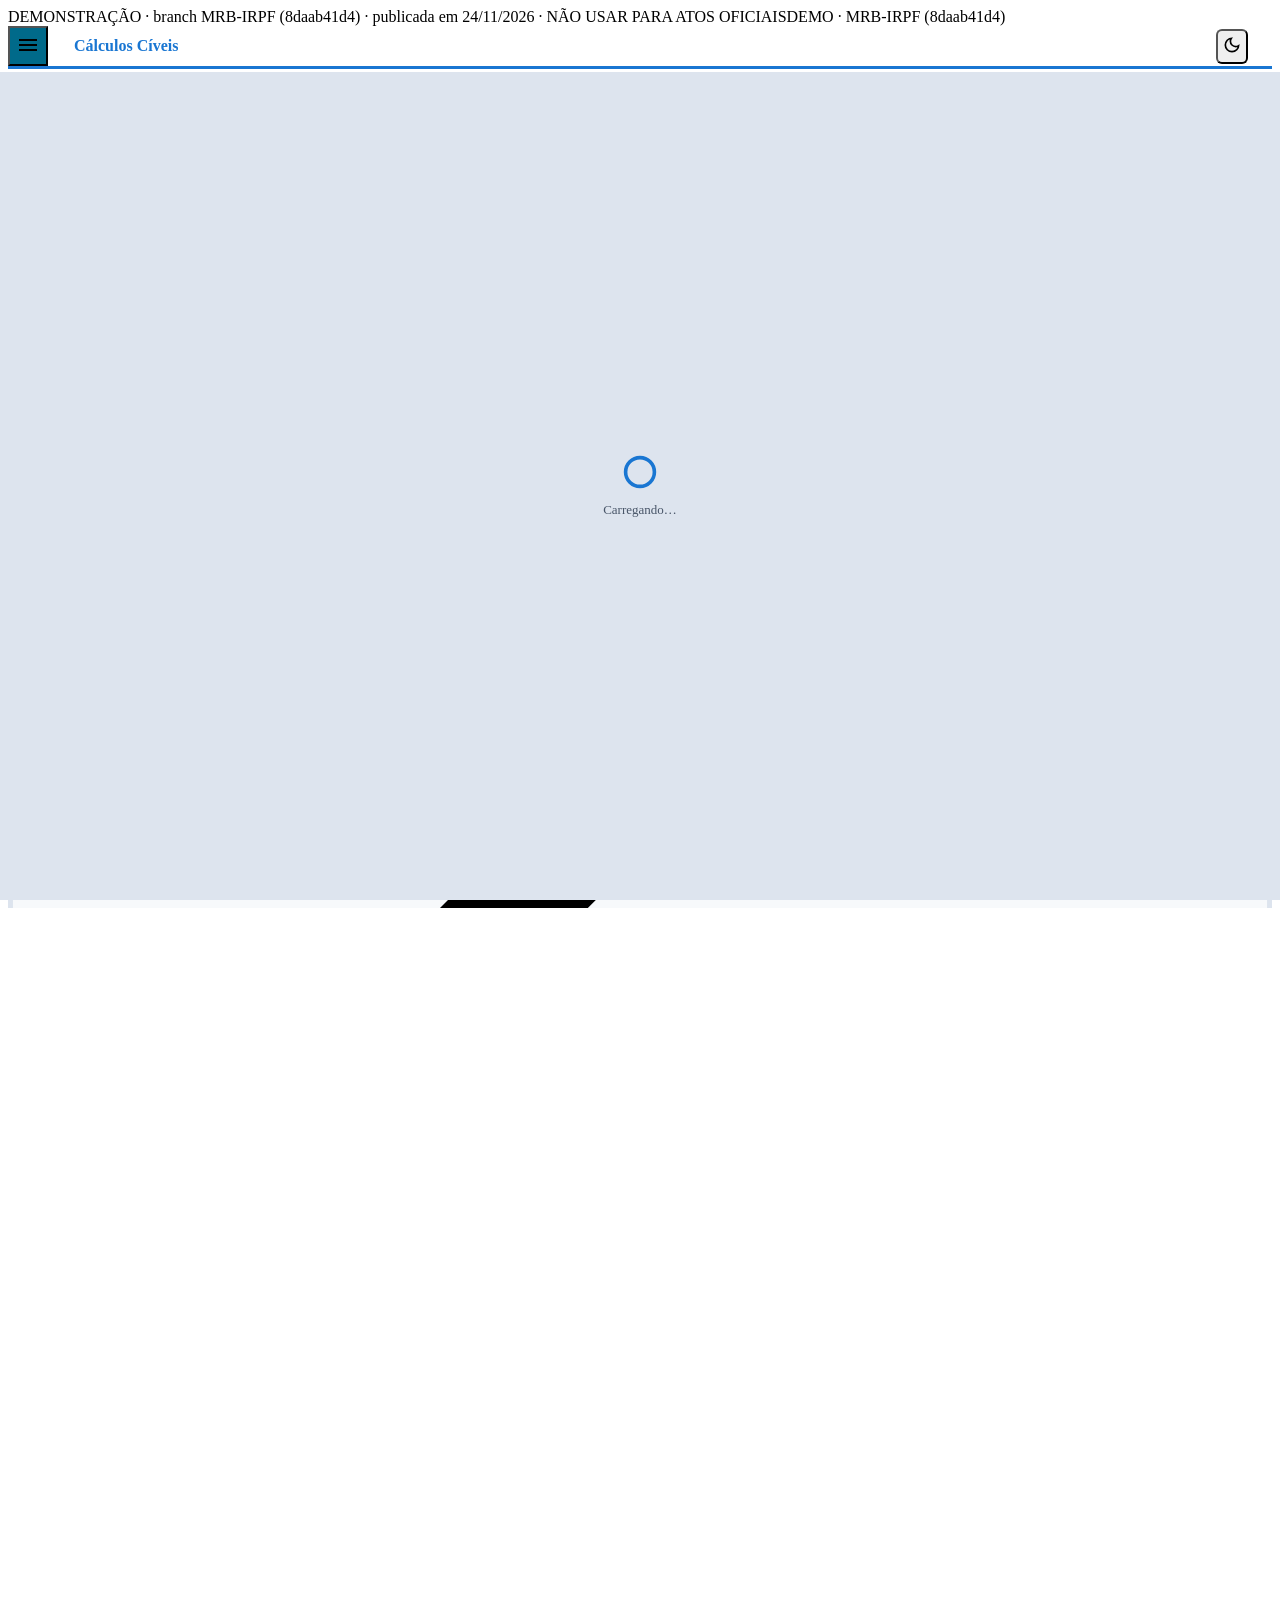
